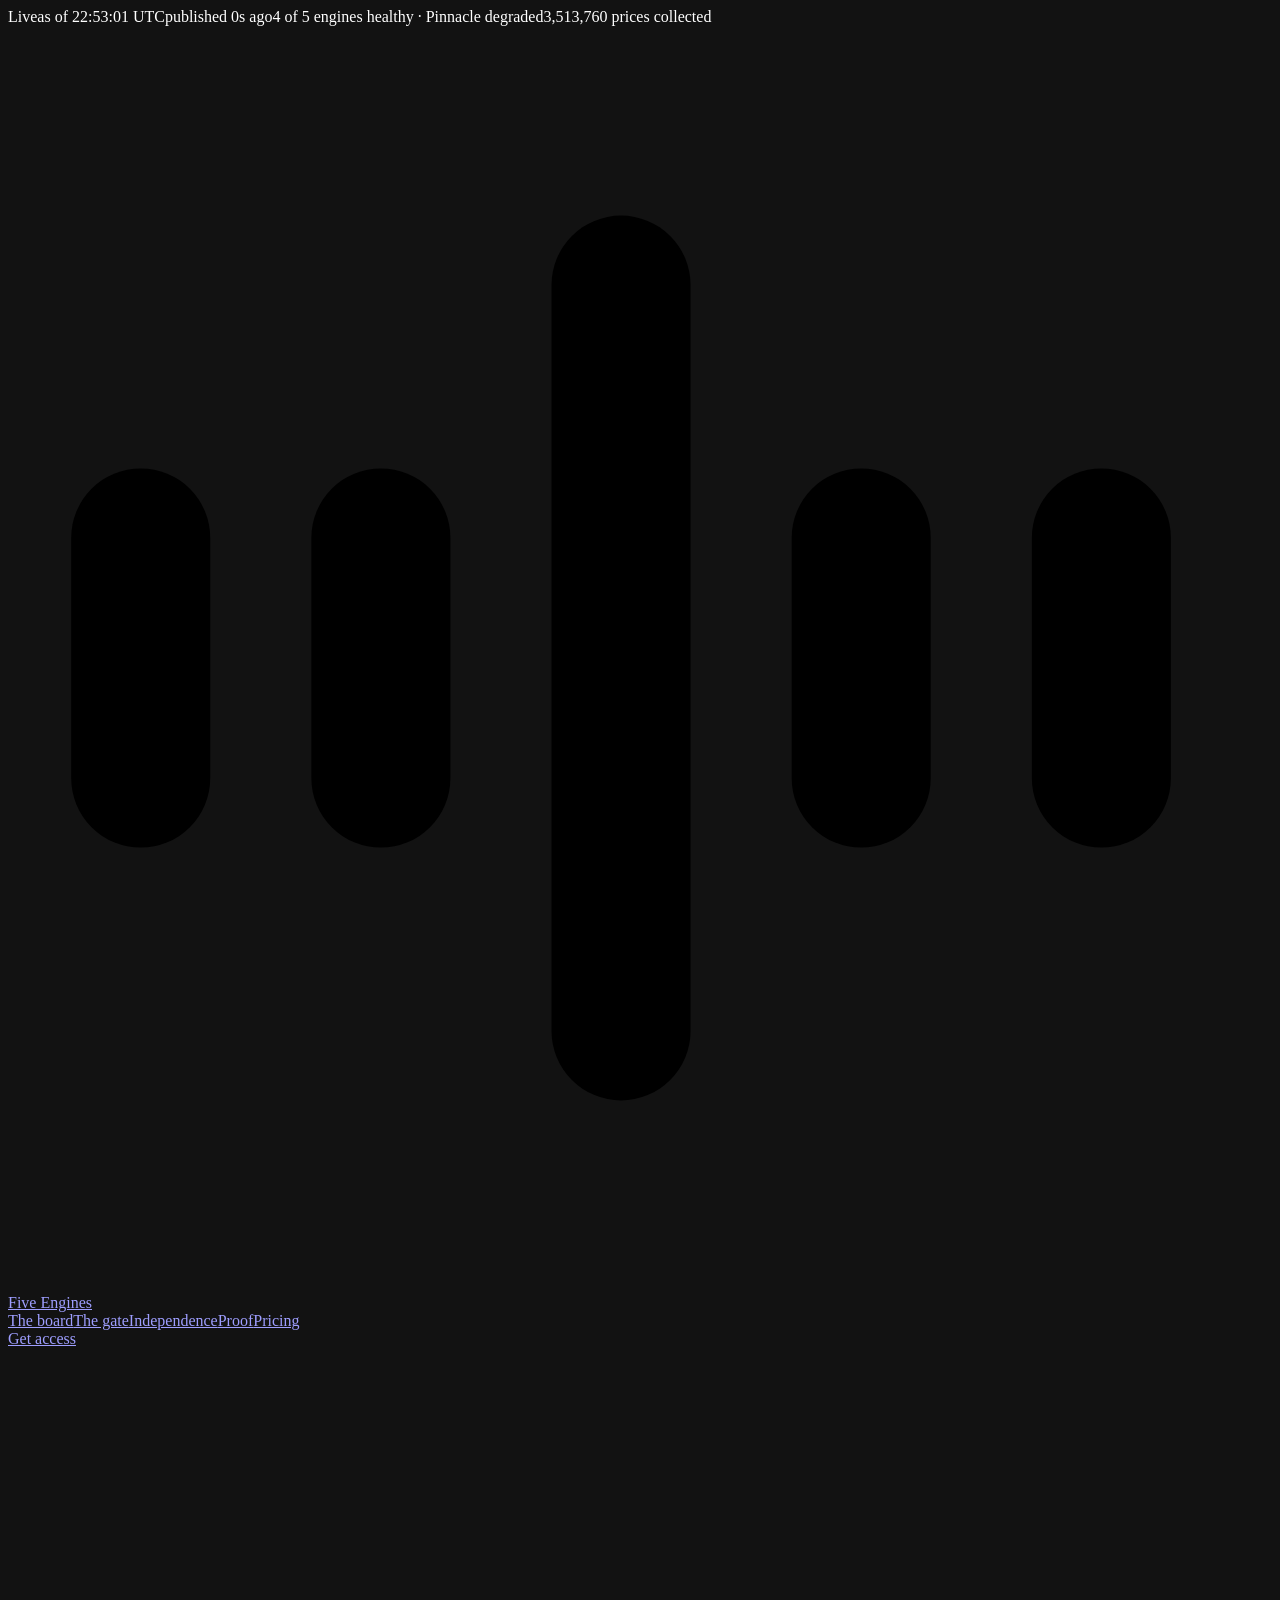
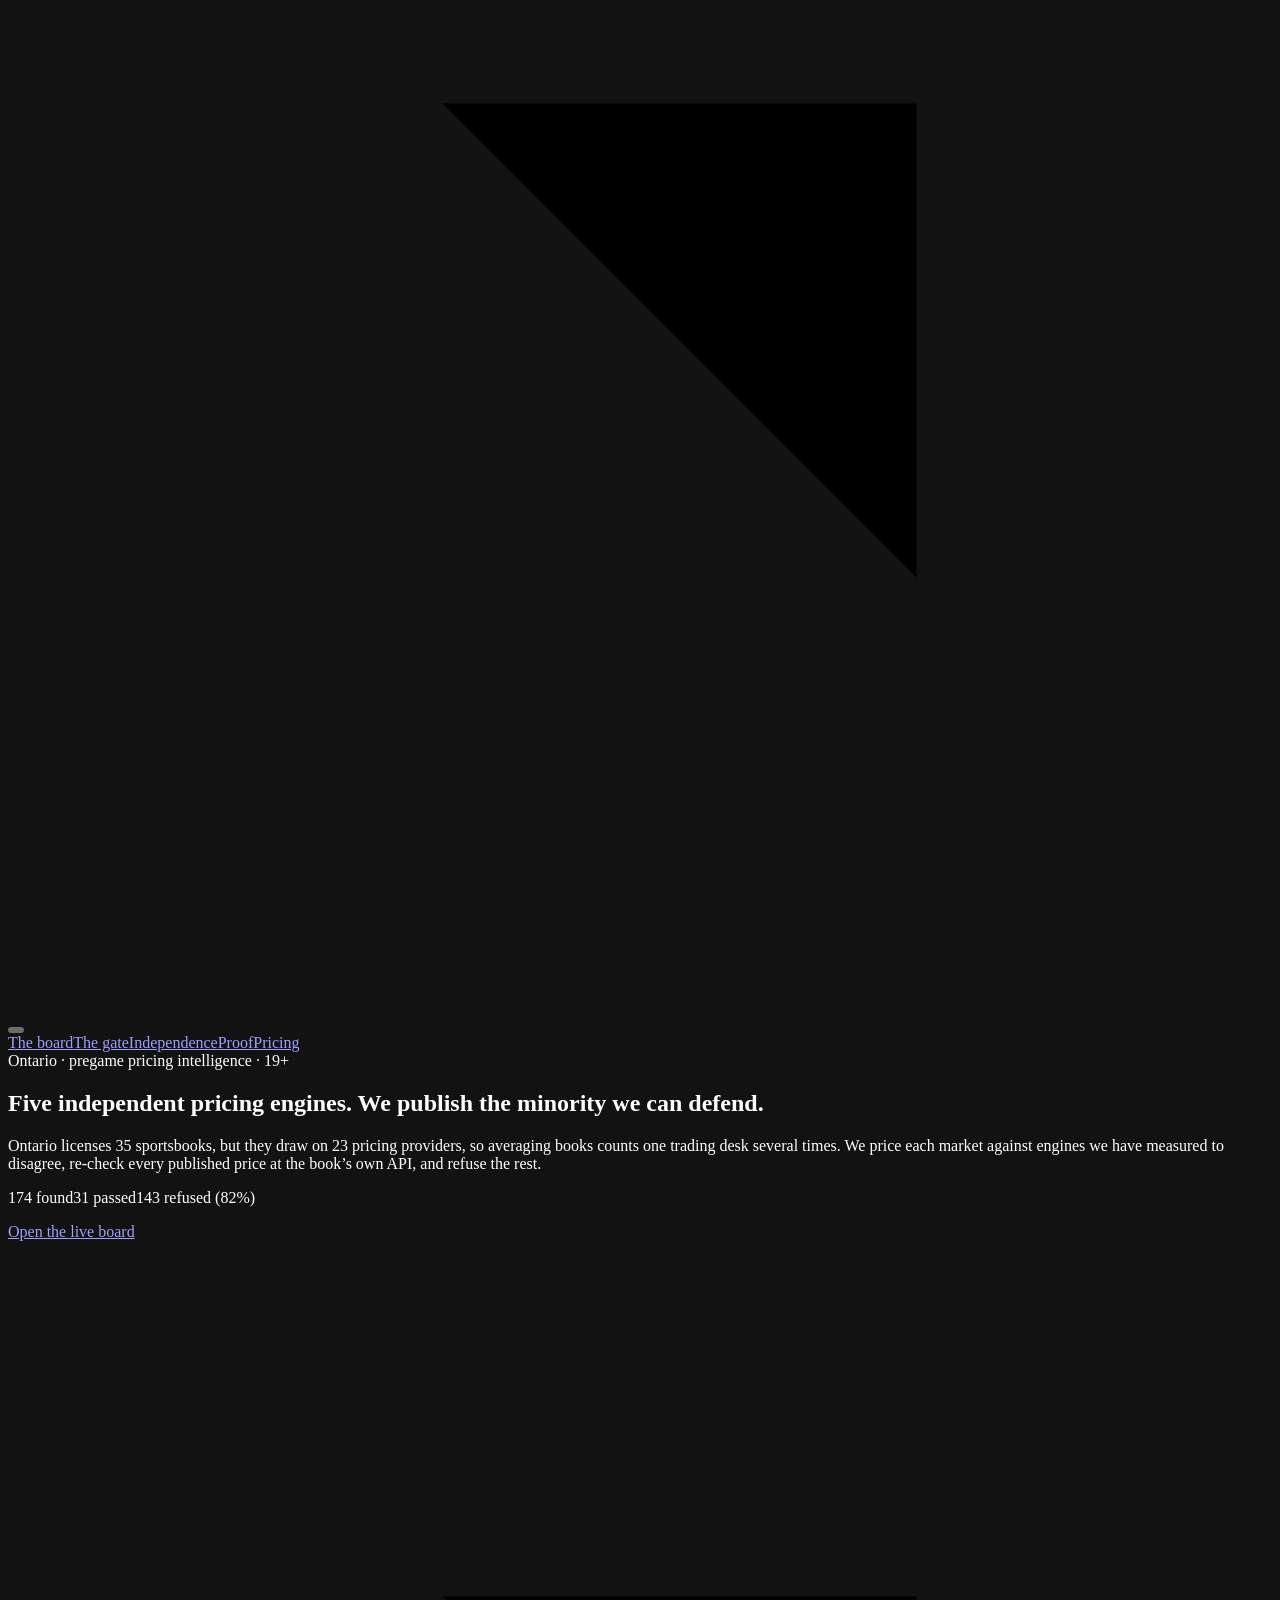
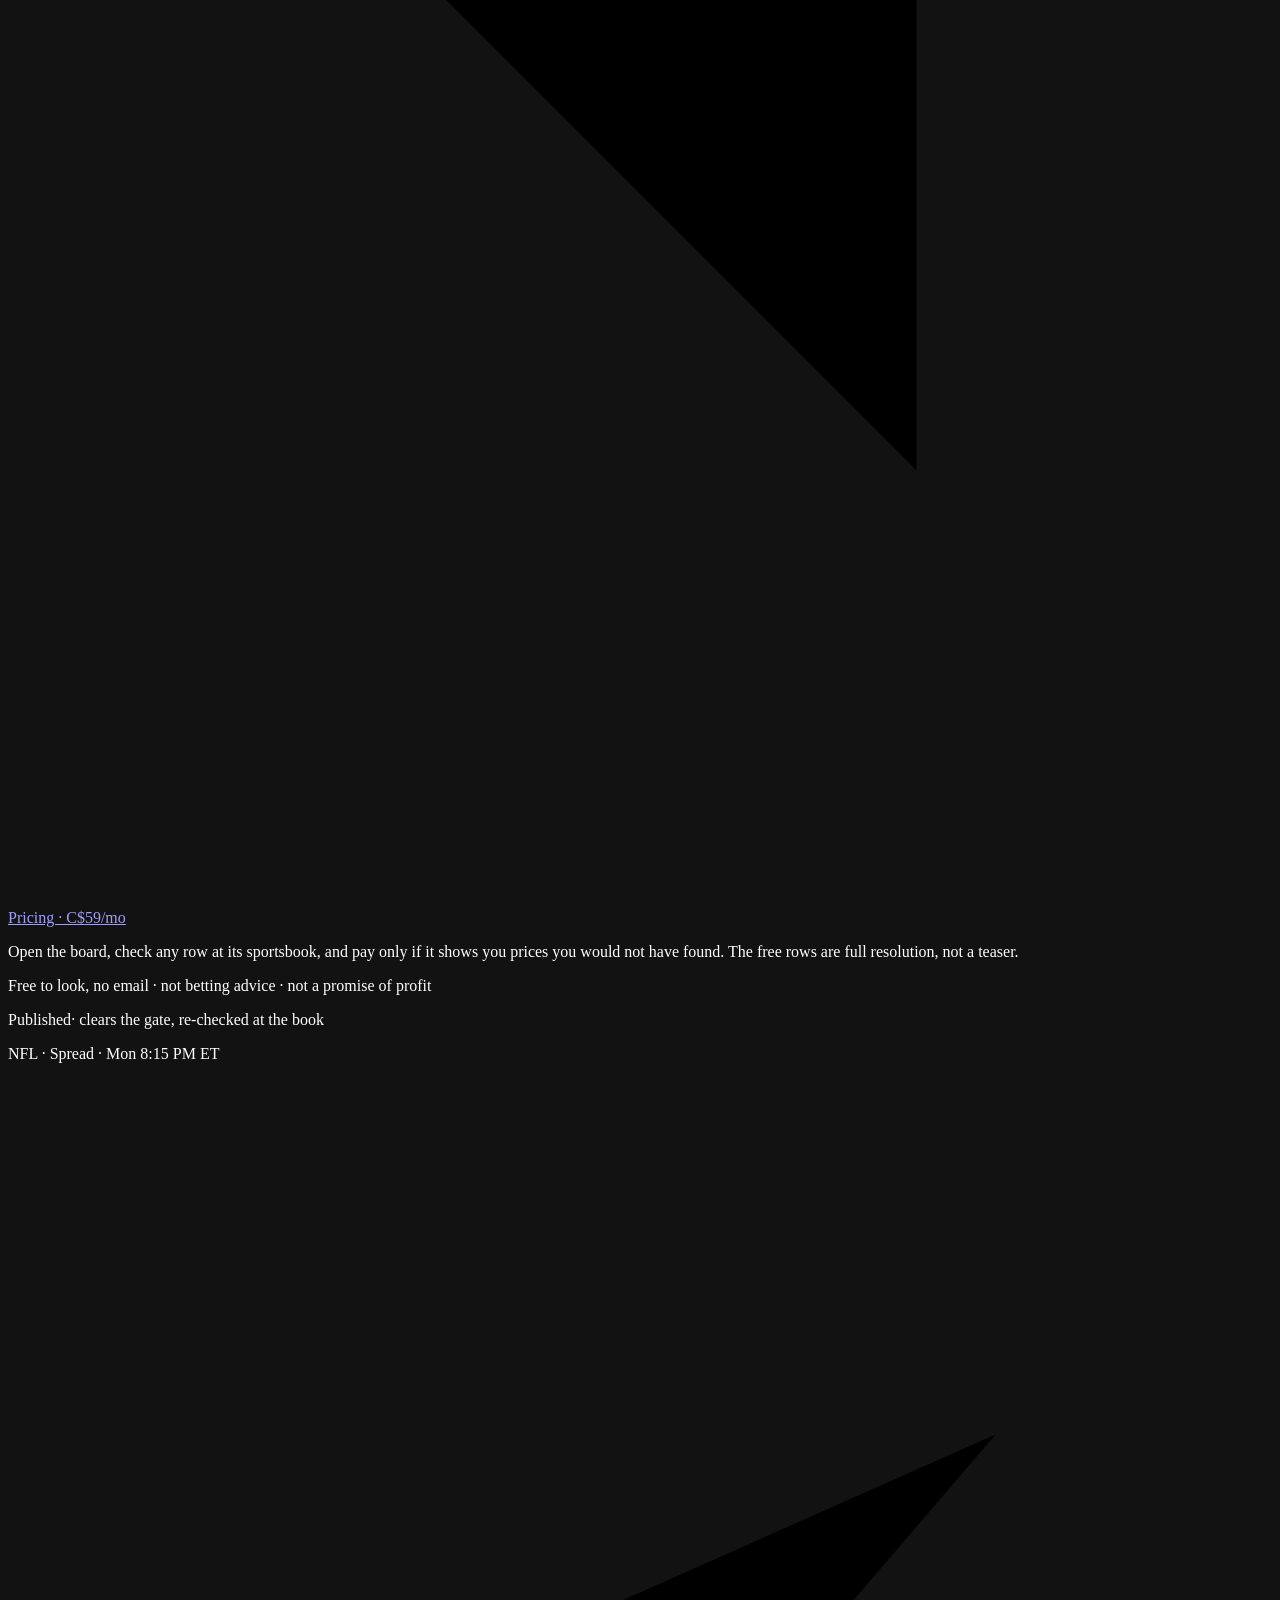
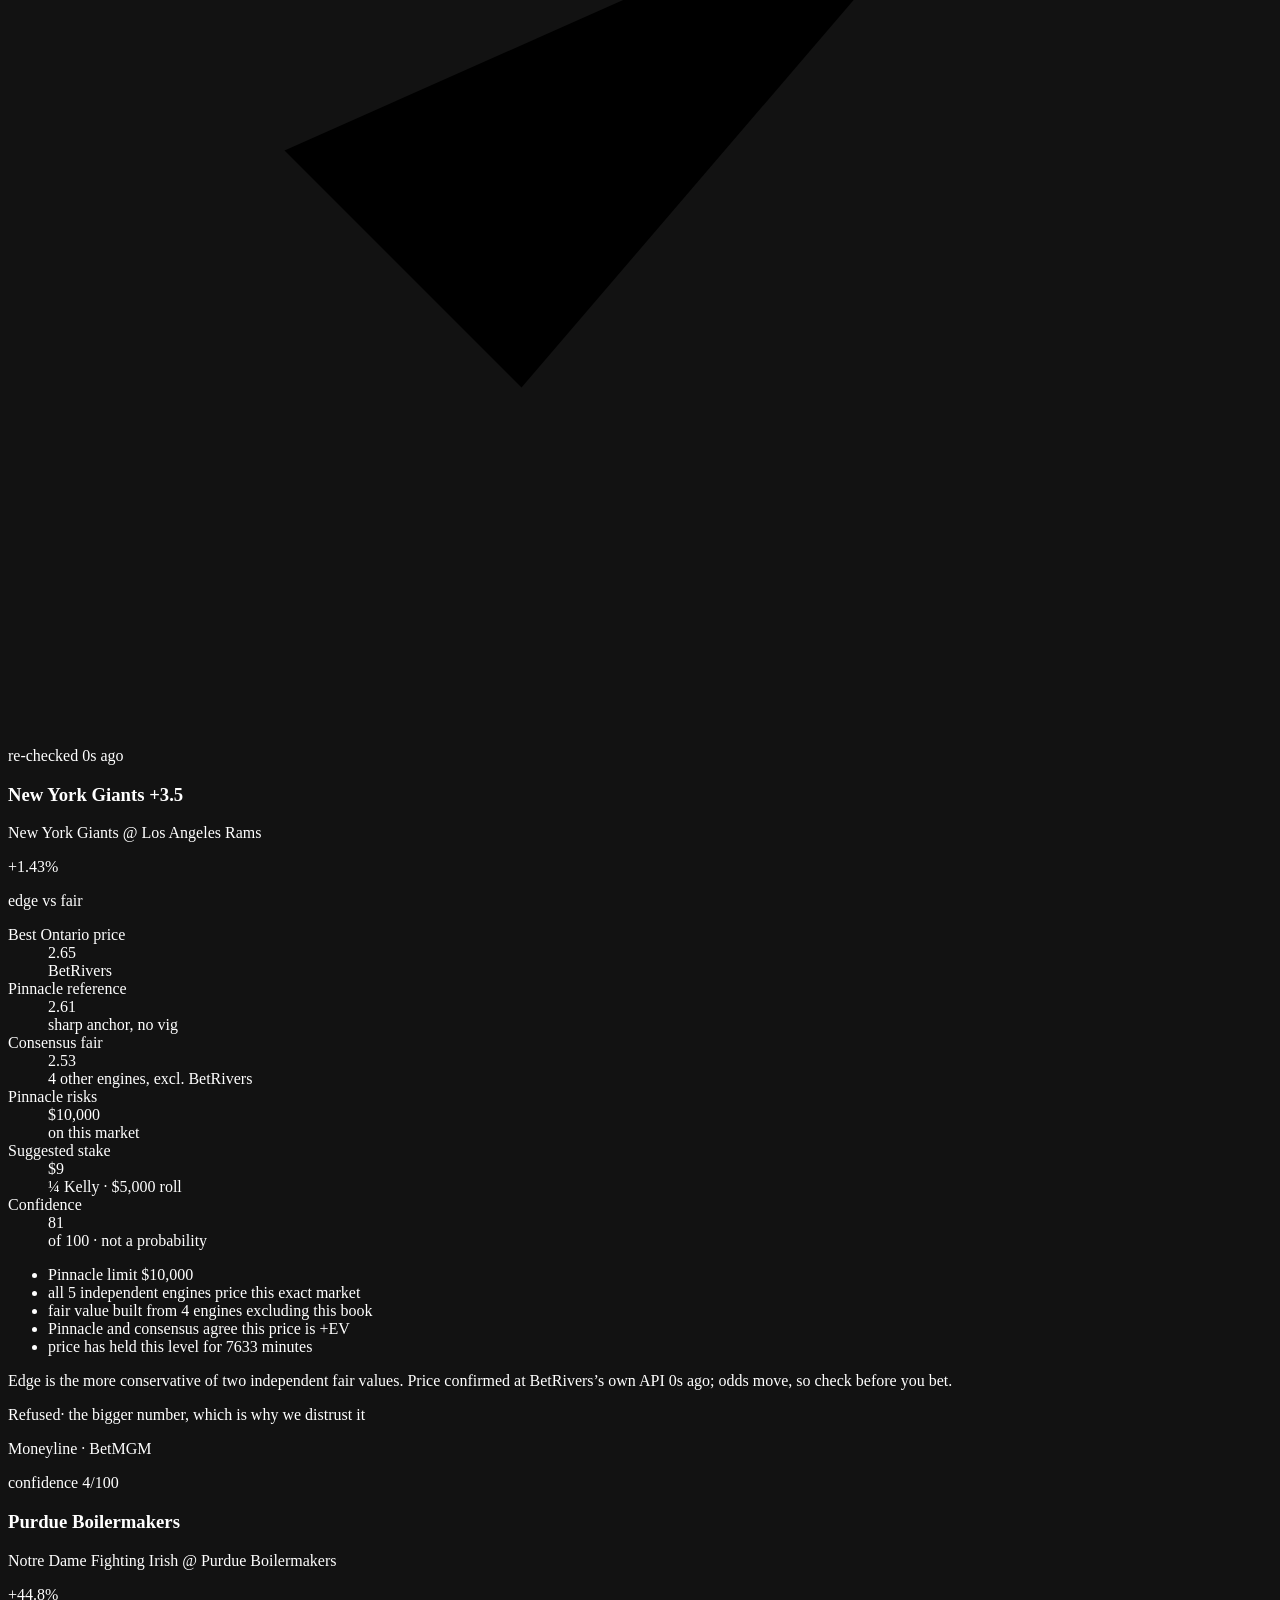
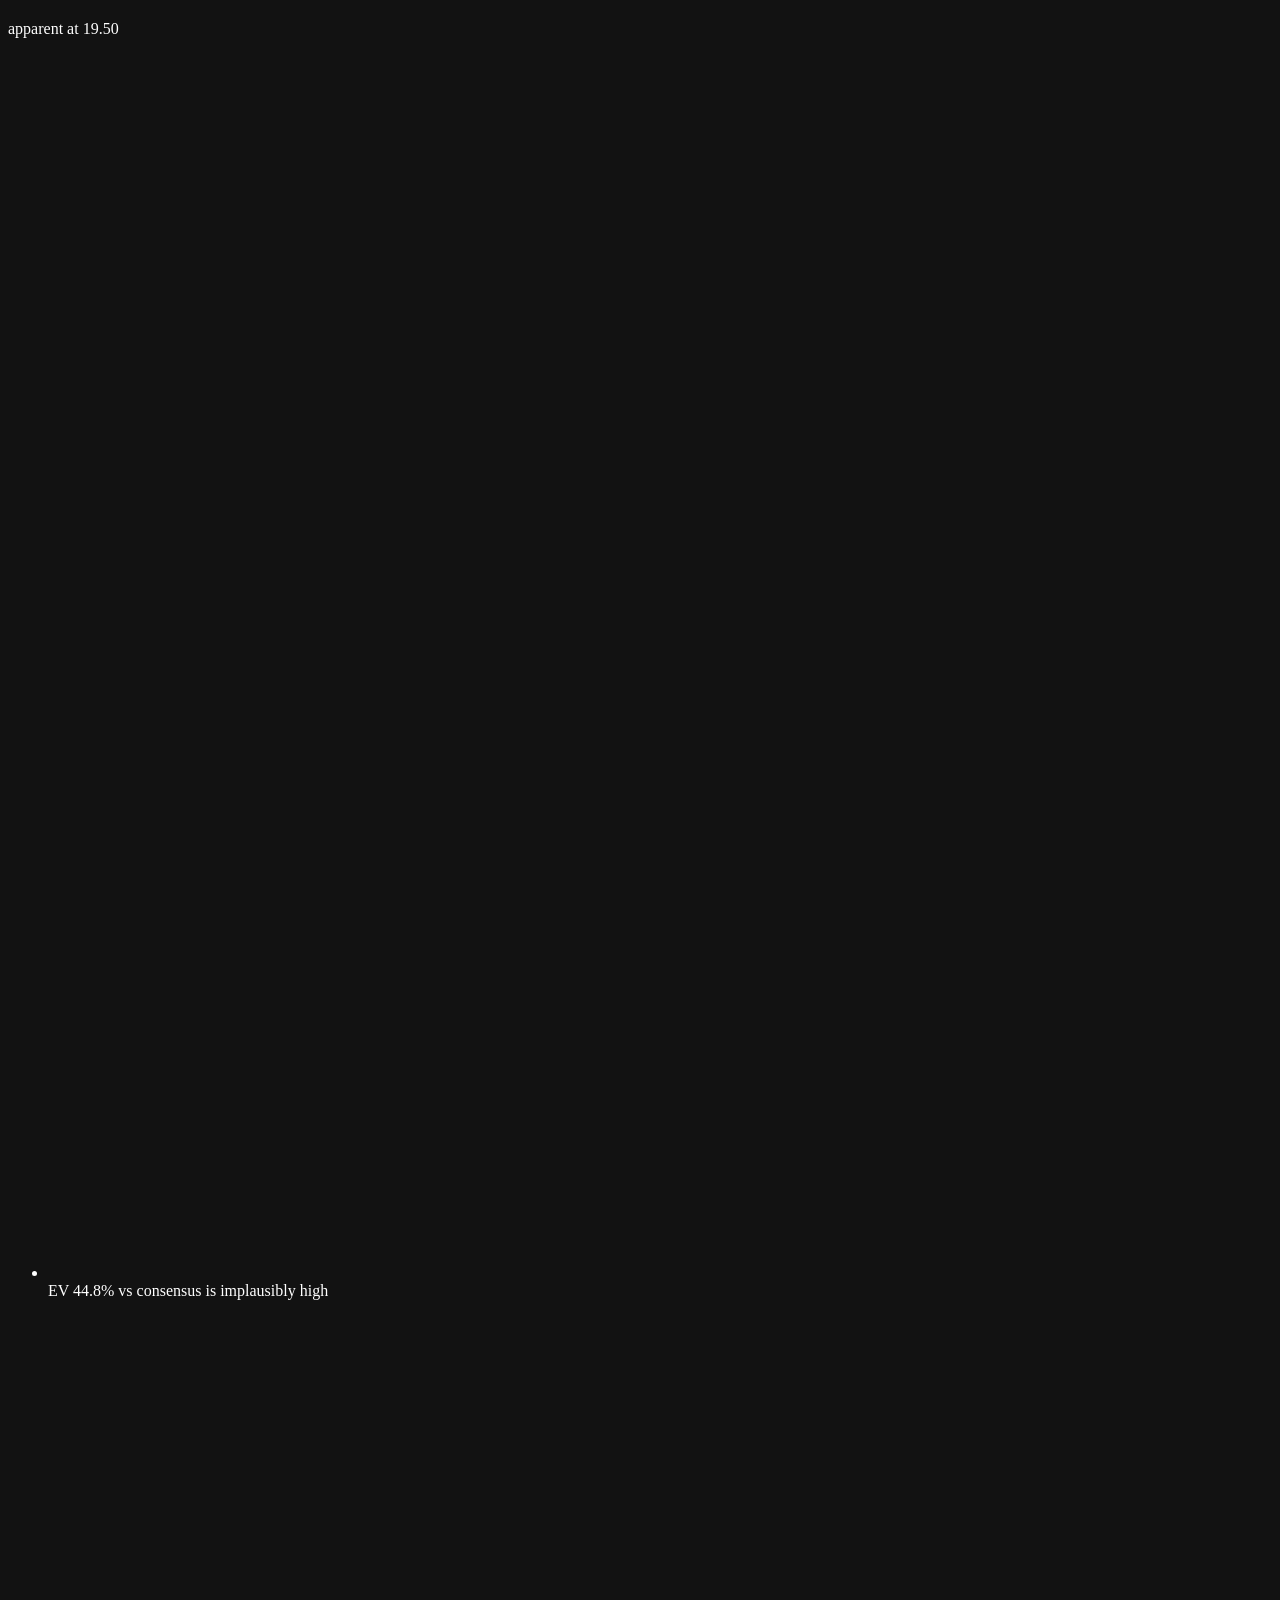
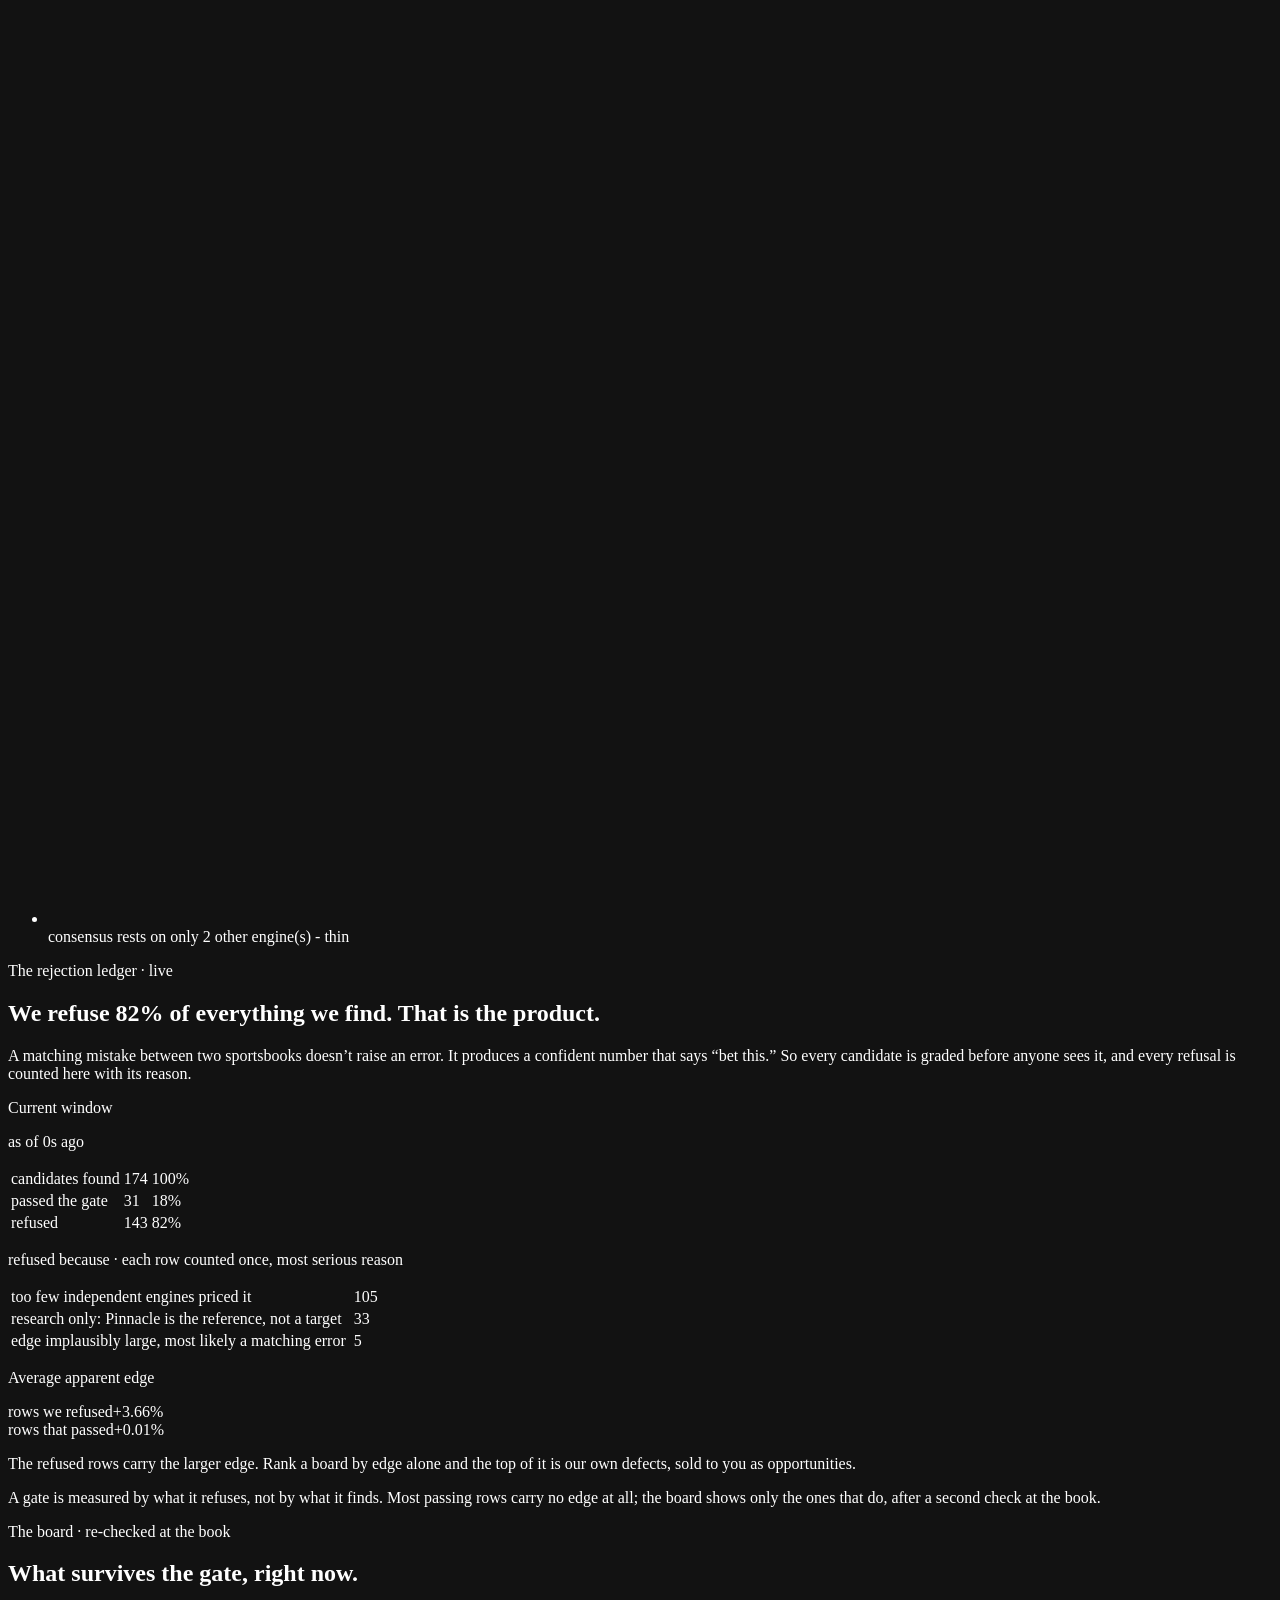
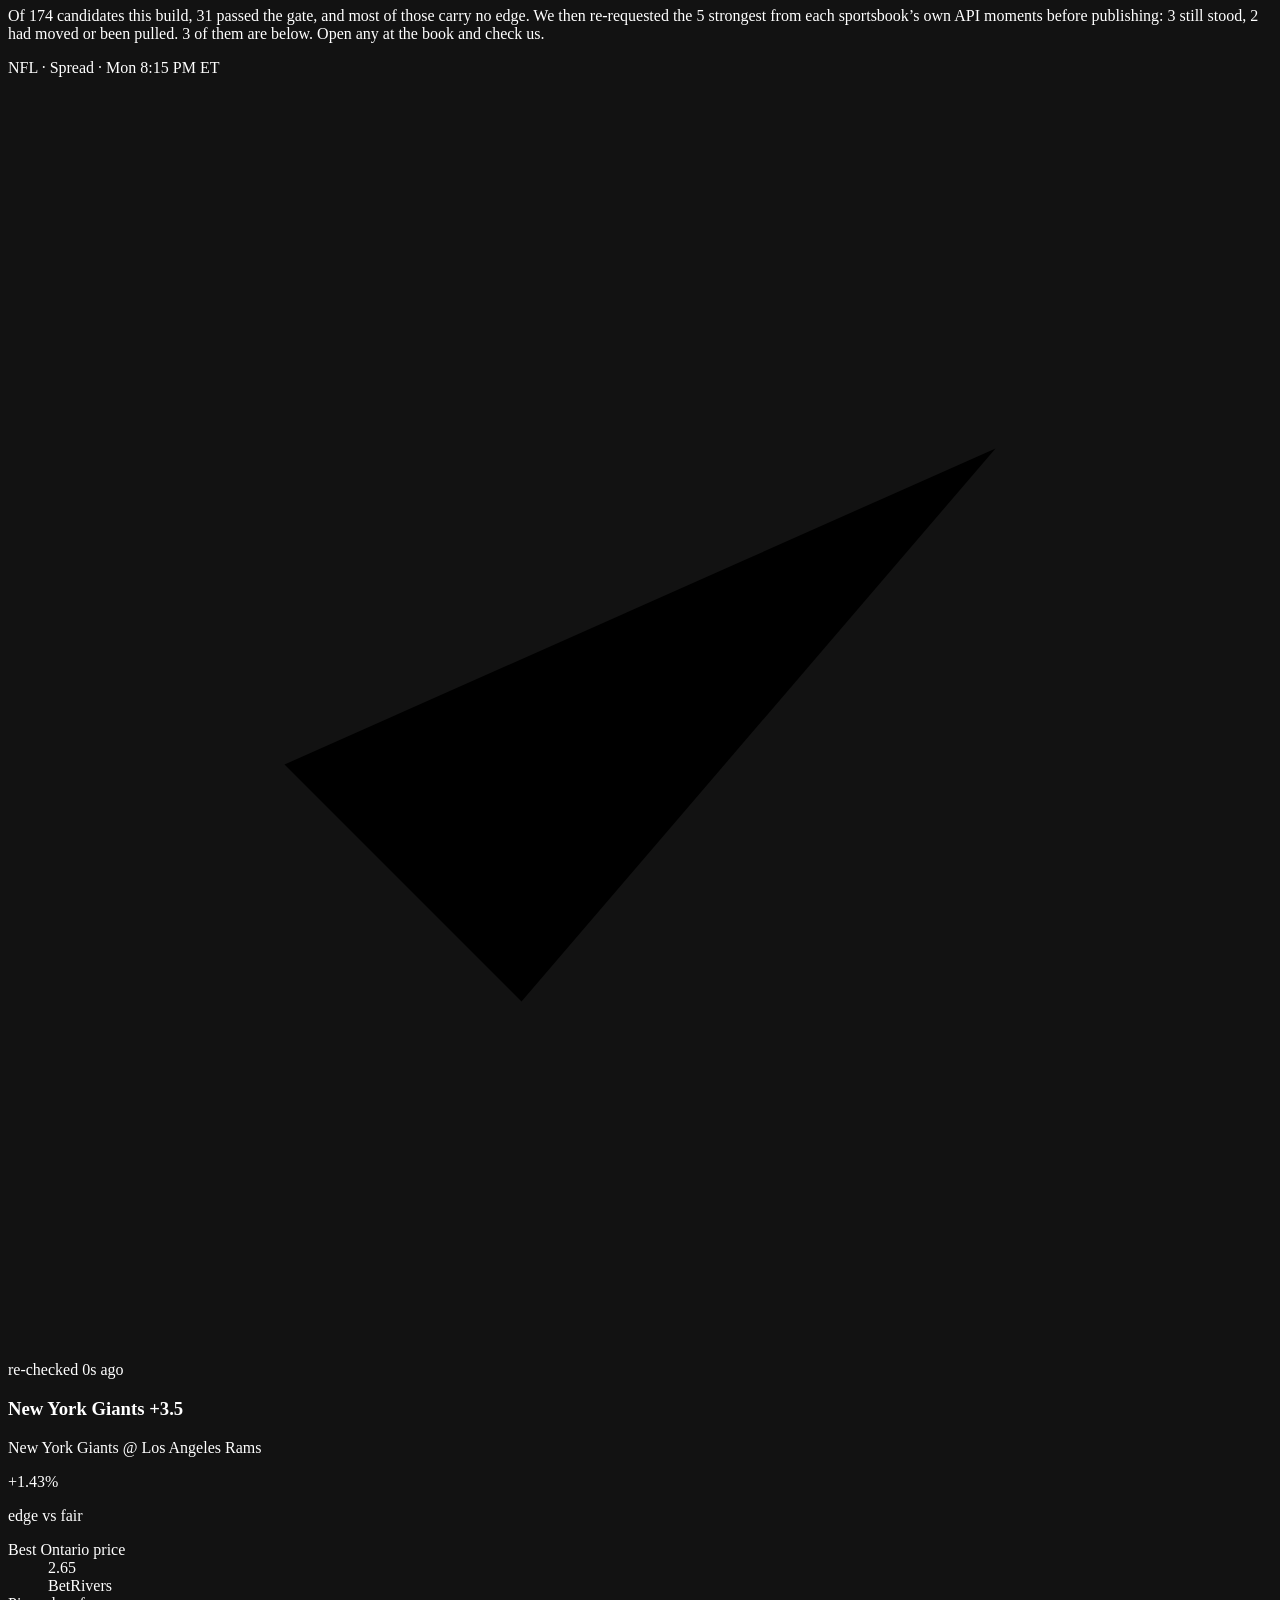
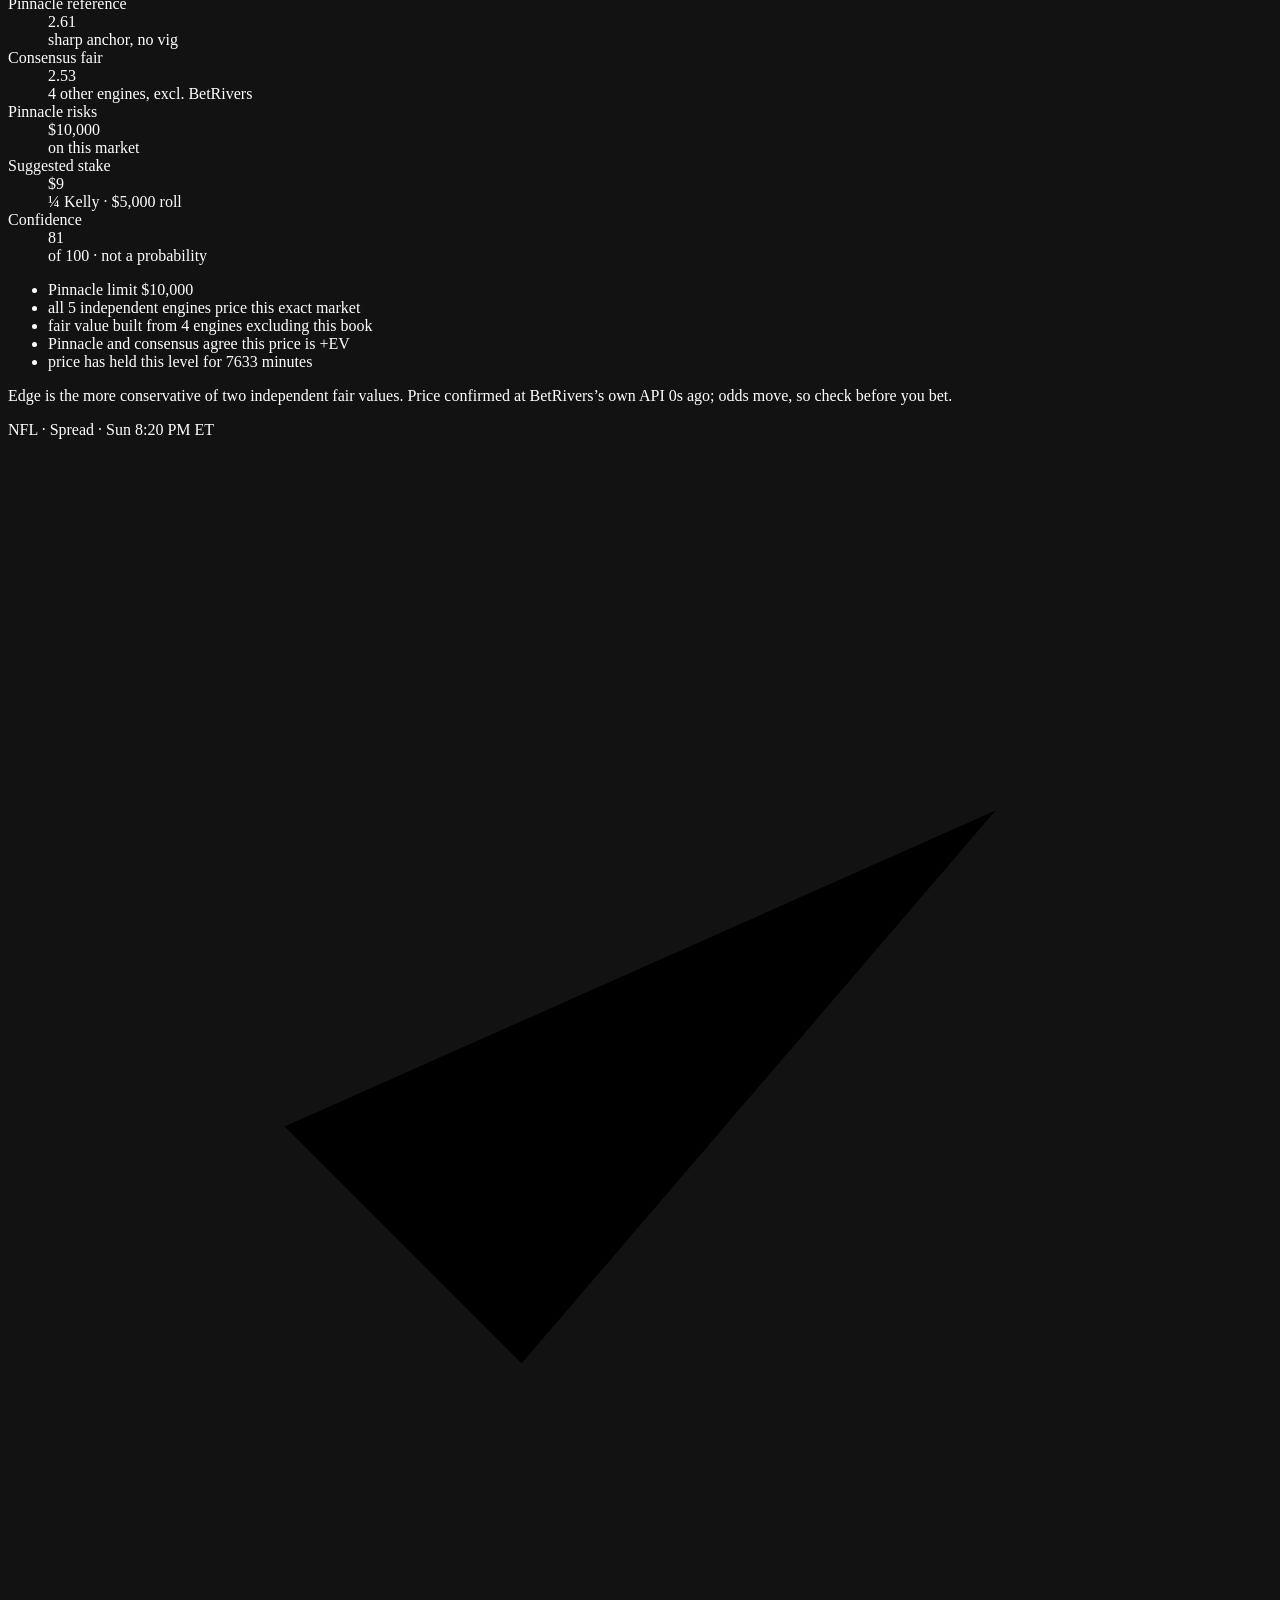
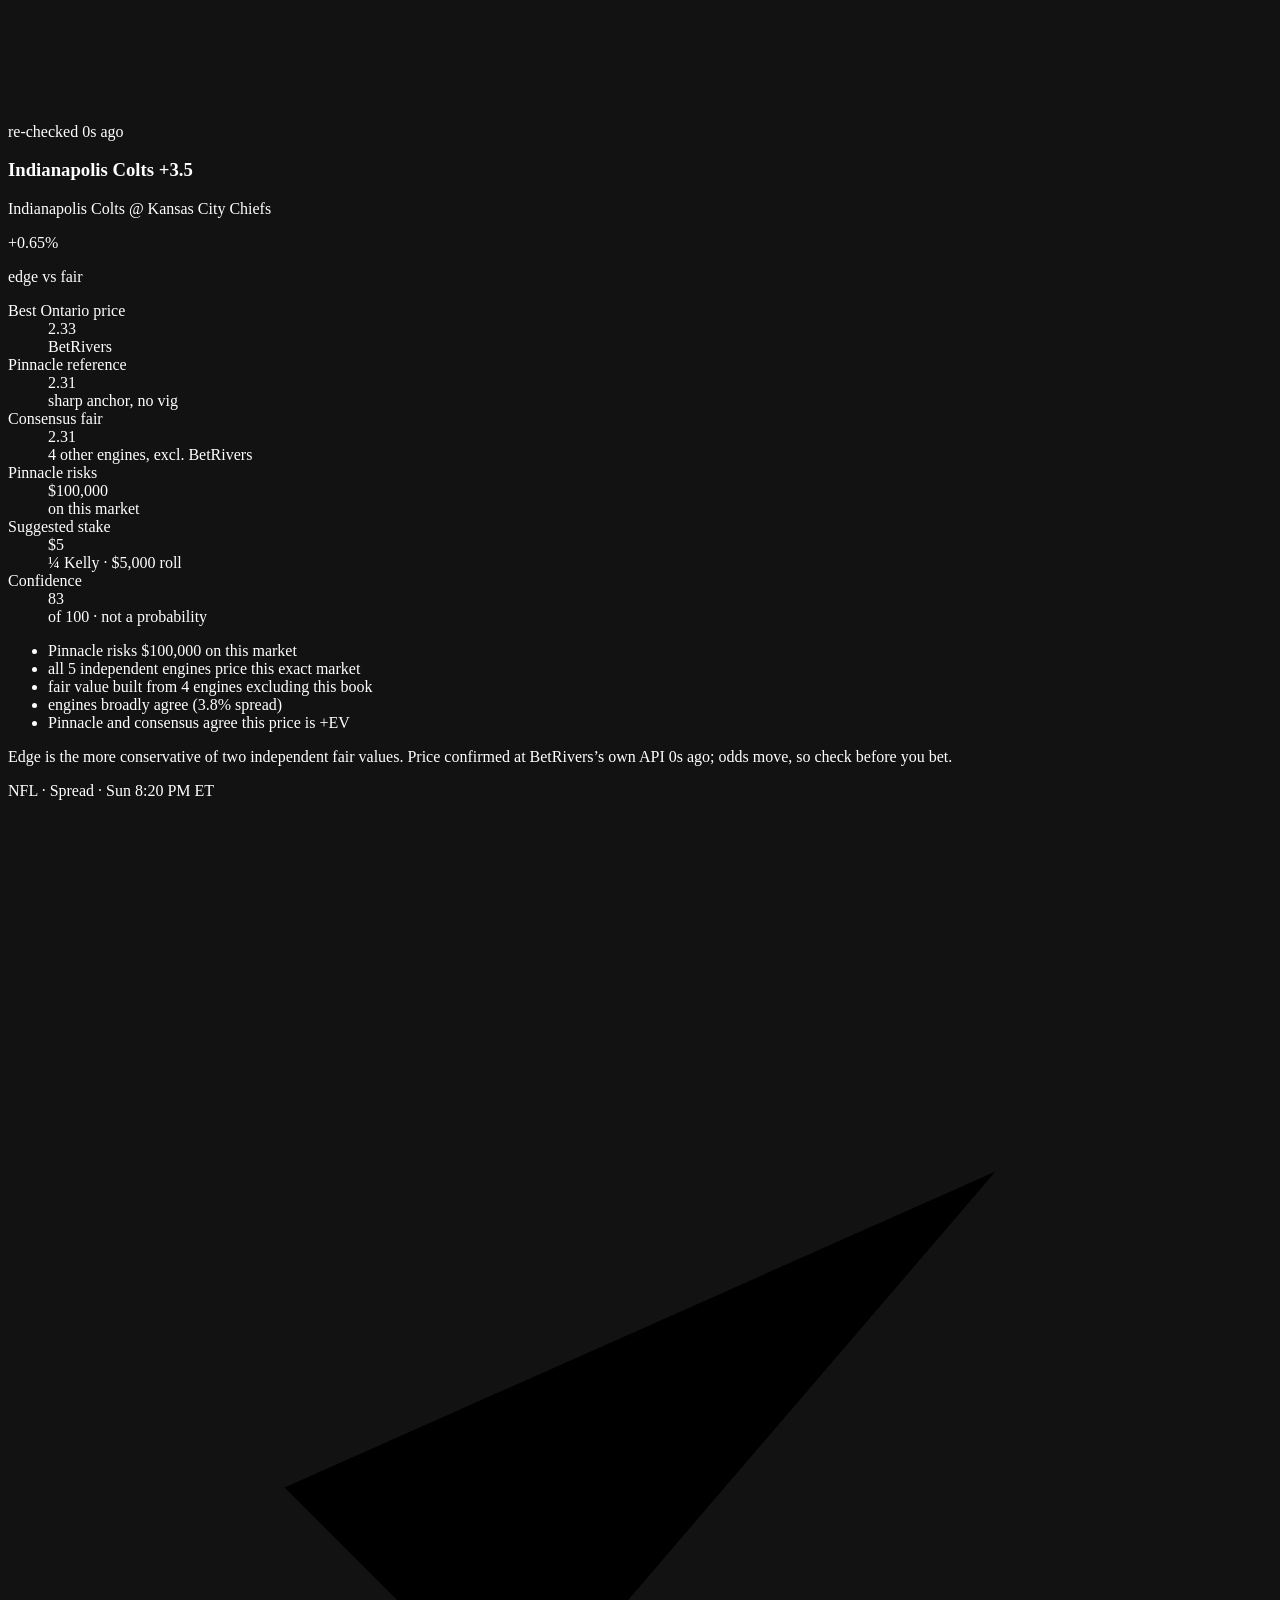
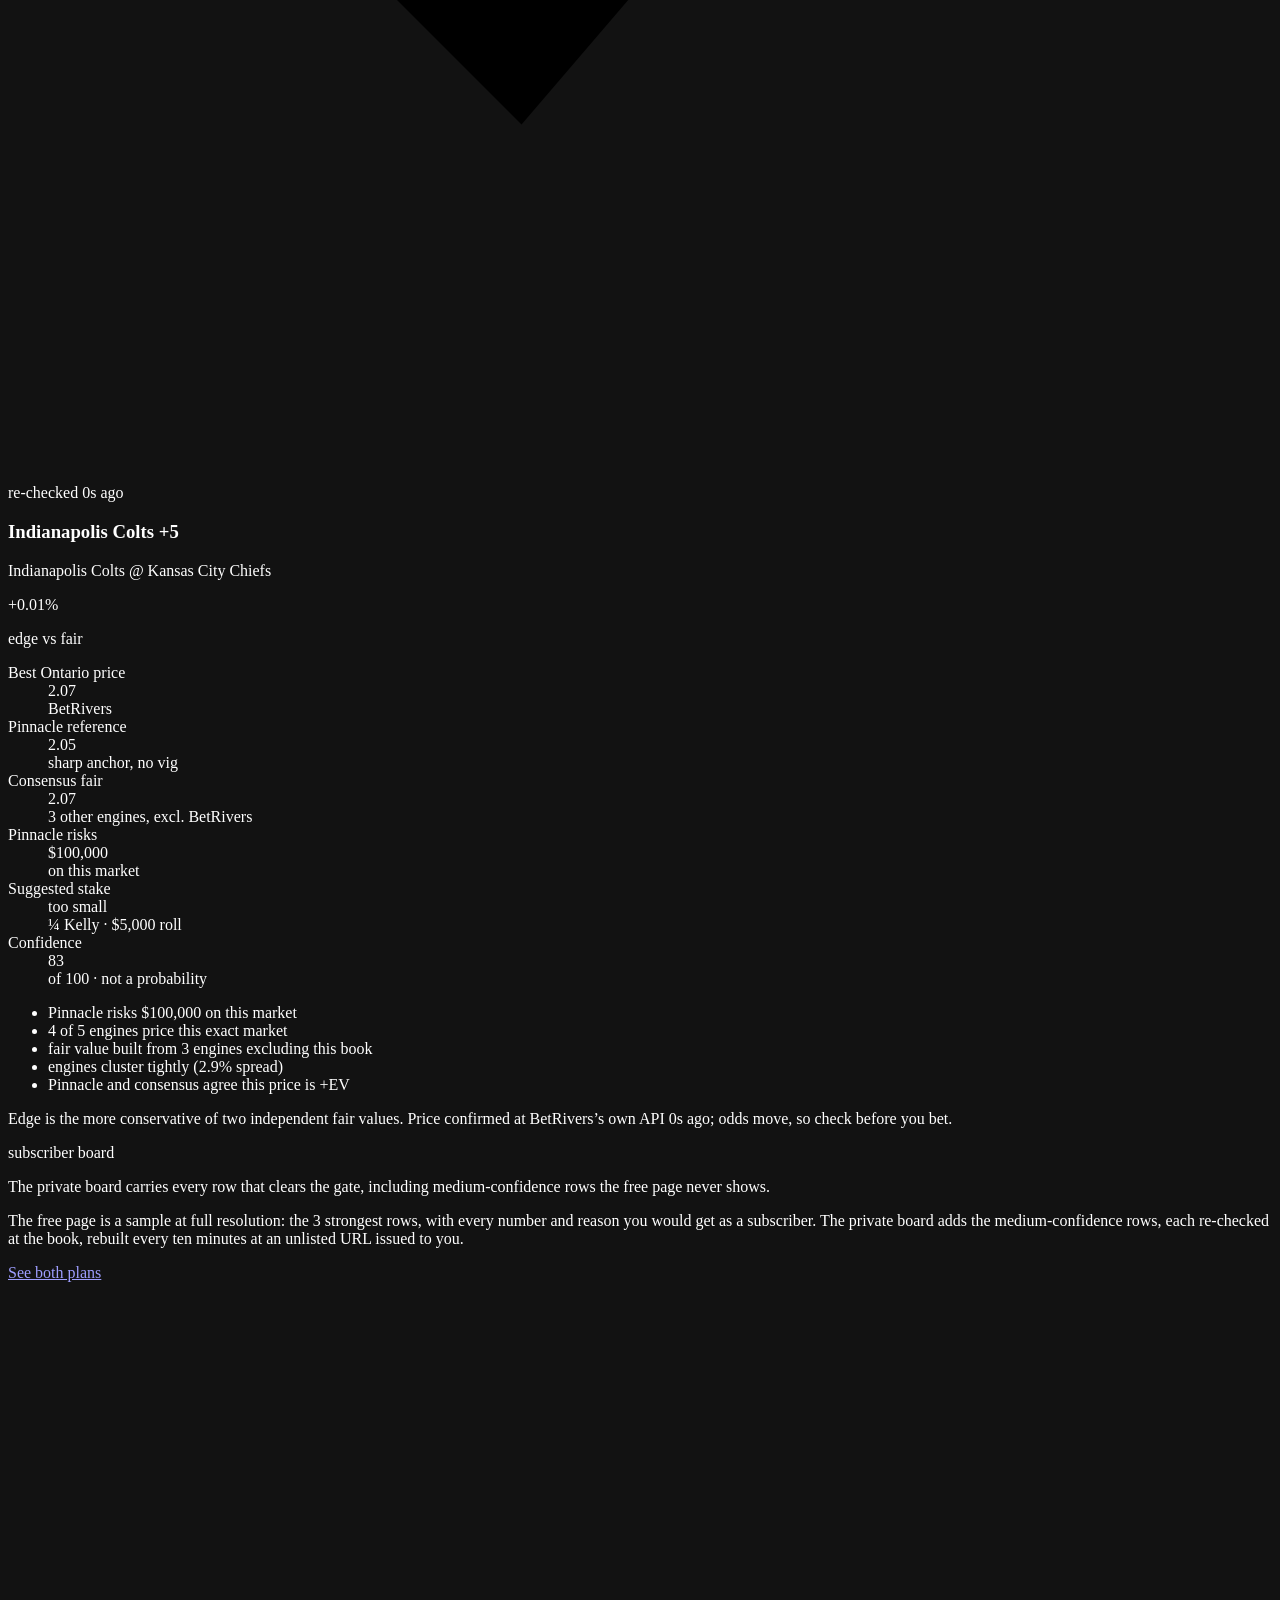
==== index.html @ 7cdbd560 "Rebuild from live data 2026-09-20T23:15:50Z" ====
<!DOCTYPE html><html lang="en-CA" class="geist_a71539c9-module__T19VSG__variable geist_mono_8d43a2aa-module__8Li5zG__variable antialiased"><head><meta charSet="utf-8"/><meta name="viewport" content="width=device-width, initial-scale=1"/><link rel="preload" href="/five-engines/_next/static/media/797e433ab948586e-s.p.0r6juujl39pe6.woff2" as="font" crossorigin="" type="font/woff2"/><link rel="preload" href="/five-engines/_next/static/media/caa3a2e1cccd8315-s.p.0wgildi0cnwt9.woff2" as="font" crossorigin="" type="font/woff2"/><link rel="stylesheet" href="/five-engines/_next/static/chunks/3il75d4sy3qic.css" data-precedence="next"/><link rel="preload" as="script" fetchPriority="low" href="/five-engines/_next/static/chunks/3l04zcqx63h3y.js"/><script src="/five-engines/_next/static/chunks/14hwvwy5hio3s.js" async=""></script><script src="/five-engines/_next/static/chunks/1mh6a-0e61pyc.js" async=""></script><script src="/five-engines/_next/static/chunks/turbopack-0cmv9xia6uzxa.js" async=""></script><script src="/five-engines/_next/static/chunks/3fntmmi971322.js" async=""></script><script src="/five-engines/_next/static/chunks/2zkclwbl0np91.js" async=""></script><script src="/five-engines/_next/static/chunks/3m8ngiht57fa8.js" async=""></script><meta name="theme-color" content="#050505"/><meta name="color-scheme" content="dark"/><title>Five Engines · Ontario pregame pricing intelligence</title><meta name="description" content="Five independent pricing engines, one integrity gate. Every published price re-checked at the sportsbook, every refusal counted. 19+, Ontario."/><meta name="robots" content="index, follow"/><meta property="og:title" content="Five Engines"/><meta property="og:description" content="Five independent pricing engines. We publish the minority we can defend."/><meta property="og:type" content="website"/><meta name="twitter:card" content="summary"/><meta name="twitter:title" content="Five Engines"/><meta name="twitter:description" content="Five independent pricing engines. We publish the minority we can defend."/><link rel="icon" href="/five-engines/favicon.ico?favicon.2vob68tjqpejf.ico" sizes="256x256" type="image/x-icon"/><meta name="next-size-adjust" content=""/><script>document.documentElement.classList.add('js')</script><script src="/five-engines/_next/static/chunks/0cz1d0mv5g_q7.js" noModule=""></script></head><body class="min-h-dvh"><div hidden=""><!--$--><!--/$--></div><div class="ambient" aria-hidden="true"></div><div class="grain" aria-hidden="true"></div><div class="relative z-40 hair-b bg-ink/80"><div class="mx-auto flex max-w-[1400px] flex-wrap items-center gap-x-5 gap-y-1 px-4 py-2 text-[11px] text-dim md:px-8"><span class="flex items-center gap-2 text-fg"><span class="live-dot warn"></span><span class="num uppercase tracking-[0.14em]">Live</span></span><span class="num">as of <!-- -->22:53:01<!-- --> UTC</span><span class="num">published <!-- -->0s ago</span><span class="num">4<!-- --> of <!-- -->5<!-- --> engines healthy<span class="text-caution"> · <!-- -->Pinnacle degraded</span></span><span class="num hidden sm:inline">3,513,760<!-- --> prices collected</span></div></div><nav class="sticky top-3 z-40 mx-auto mt-3 w-[calc(100%-2rem)] max-w-[1080px]"><div class="flex items-center justify-between rounded-full bg-panel/70 px-2 py-2 pl-5 backdrop-blur-xl hair"><a href="#top" class="flex items-center gap-2.5"><svg viewBox="0 0 20 20" class="h-4 w-4" aria-hidden="true"><rect x="1" y="7" width="2.2" height="6" rx="1.1" class="fill-white/25"></rect><rect x="4.8" y="7" width="2.2" height="6" rx="1.1" class="fill-white/25"></rect><rect x="8.6" y="3" width="2.2" height="14" rx="1.1" class="fill-signal"></rect><rect x="12.399999999999999" y="7" width="2.2" height="6" rx="1.1" class="fill-white/25"></rect><rect x="16.2" y="7" width="2.2" height="6" rx="1.1" class="fill-white/25"></rect></svg><span class="text-[13px] font-medium tracking-tight">Five Engines</span></a><div class="hidden items-center gap-1 md:flex"><a href="#board" class="rounded-full px-3.5 py-1.5 text-[13px] text-dim transition-colors duration-300 ease-[var(--ease-spring)] hover:bg-white/[0.04] hover:text-fg">The board</a><a href="#gate" class="rounded-full px-3.5 py-1.5 text-[13px] text-dim transition-colors duration-300 ease-[var(--ease-spring)] hover:bg-white/[0.04] hover:text-fg">The gate</a><a href="#engines" class="rounded-full px-3.5 py-1.5 text-[13px] text-dim transition-colors duration-300 ease-[var(--ease-spring)] hover:bg-white/[0.04] hover:text-fg">Independence</a><a href="#proof" class="rounded-full px-3.5 py-1.5 text-[13px] text-dim transition-colors duration-300 ease-[var(--ease-spring)] hover:bg-white/[0.04] hover:text-fg">Proof</a><a href="#pricing" class="rounded-full px-3.5 py-1.5 text-[13px] text-dim transition-colors duration-300 ease-[var(--ease-spring)] hover:bg-white/[0.04] hover:text-fg">Pricing</a></div><div class="flex items-center gap-2"><a href="#pricing" class="group hidden items-center gap-2 rounded-full bg-fg py-1.5 pl-4 pr-1.5 text-[13px] font-medium text-ink transition-transform duration-500 ease-[var(--ease-spring)] active:scale-[0.98] sm:flex">Get access<span class="flex h-6 w-6 items-center justify-center rounded-full bg-ink/10 transition-transform duration-500 ease-[var(--ease-spring)] group-hover:translate-x-0.5 group-hover:-translate-y-px"><svg viewBox="0 0 16 16" class="fill-none stroke-current h-3 w-3" stroke-width="1.4"><path d="M4.5 11.5l7-7M5.5 4.5h6v6" stroke-linecap="round" stroke-linejoin="round"></path></svg></span></a><button aria-label="Open menu" class="relative h-9 w-9 rounded-full hair md:hidden"><span class="absolute left-1/2 top-1/2 h-px w-4 -translate-x-1/2 bg-fg transition-transform duration-500 ease-[var(--ease-spring)] -translate-y-[3px]"></span><span class="absolute left-1/2 top-1/2 h-px w-4 -translate-x-1/2 bg-fg transition-transform duration-500 ease-[var(--ease-spring)] translate-y-[3px]"></span></button></div></div></nav><div class="fixed inset-0 z-30 bg-ink/90 backdrop-blur-3xl transition-opacity duration-500 ease-[var(--ease-spring)] md:hidden pointer-events-none opacity-0"><div class="flex h-full flex-col justify-center gap-2 px-8"><a href="#board" style="transition-delay:0ms" class="text-4xl font-medium tracking-tight transition-all duration-700 ease-[var(--ease-spring)] translate-y-10 opacity-0">The board</a><a href="#gate" style="transition-delay:0ms" class="text-4xl font-medium tracking-tight transition-all duration-700 ease-[var(--ease-spring)] translate-y-10 opacity-0">The gate</a><a href="#engines" style="transition-delay:0ms" class="text-4xl font-medium tracking-tight transition-all duration-700 ease-[var(--ease-spring)] translate-y-10 opacity-0">Independence</a><a href="#proof" style="transition-delay:0ms" class="text-4xl font-medium tracking-tight transition-all duration-700 ease-[var(--ease-spring)] translate-y-10 opacity-0">Proof</a><a href="#pricing" style="transition-delay:0ms" class="text-4xl font-medium tracking-tight transition-all duration-700 ease-[var(--ease-spring)] translate-y-10 opacity-0">Pricing</a></div></div><main class="relative z-10"><section id="top" class="relative mx-auto max-w-[1400px] px-4 pb-24 pt-12 md:px-8 md:pb-32 md:pt-16"><div class="grid grid-cols-1 gap-12 lg:grid-cols-12 lg:gap-10"><div class="lg:col-span-6 lg:pt-8"><div class="reveal " style="--d:0ms"><span class="eyebrow"><span class="live-dot"></span> Ontario · pregame pricing intelligence · 19+</span></div><div class="reveal " style="--d:80ms"><h1 class="mt-7 max-w-[14ch] text-[40px] font-medium leading-[1] tracking-[-0.035em] md:text-[60px]">Five independent pricing engines.<!-- --> <span class="text-dim">We publish the minority we can defend.</span></h1></div><div class="reveal " style="--d:160ms"><p class="mt-8 max-w-[56ch] text-[16px] leading-relaxed text-dim md:text-[17px]">Ontario licenses <span class="num text-fg">35</span> sportsbooks, but they draw on <span class="num text-fg">23</span> pricing providers, so averaging books counts one trading desk several times. We price each market against engines we have measured to disagree, re-check every published price at the book’s own API, and refuse the rest.</p></div><div class="reveal " style="--d:220ms"><p class="num mt-6 flex flex-wrap items-baseline gap-x-5 gap-y-1 text-[13px]"><span><span class="text-fg">174</span> <span class="text-dim">found</span></span><span><span class="text-signal">31</span> <span class="text-dim">passed</span></span><span><span class="text-reject">143</span> <span class="text-dim">refused (<!-- -->82<!-- -->%)</span></span></p></div><div class="reveal mt-9 flex flex-wrap items-center gap-3" style="--d:280ms"><a href="#board" class="group flex items-center gap-3 rounded-full bg-fg py-2 pl-6 pr-2 text-[14px] font-medium text-ink transition-transform duration-500 ease-[var(--ease-spring)] active:scale-[0.98]">Open the live board<span class="flex h-8 w-8 items-center justify-center rounded-full bg-ink/10 transition-transform duration-500 ease-[var(--ease-spring)] group-hover:translate-x-0.5 group-hover:-translate-y-px"><svg viewBox="0 0 16 16" class="fill-none stroke-current w-3.5 h-3.5" stroke-width="1.4"><path d="M4.5 11.5l7-7M5.5 4.5h6v6" stroke-linecap="round" stroke-linejoin="round"></path></svg></span></a><a href="#pricing" class="rounded-full px-6 py-3 text-[14px] text-fg hair transition-colors duration-500 ease-[var(--ease-spring)] hover:bg-white/[0.04]">Pricing · C$<!-- -->59<!-- -->/mo</a></div><div class="reveal " style="--d:320ms"><p class="mt-5 max-w-[54ch] text-[13px] leading-relaxed text-dim">Open the board, check any row at its sportsbook, and pay only if it shows you prices you would not have found. The free rows are full resolution, not a teaser.</p><p class="mt-2 text-[12px] text-faint">Free to look, no email · not betting advice · not a promise of profit</p></div></div><div class="grid grid-cols-1 gap-4 lg:col-span-6"><div class="reveal " style="--d:120ms"><p class="mb-2.5 flex items-center gap-2 text-[11px]"><span class="h-1.5 w-1.5 rounded-full bg-signal"></span><span class="uppercase tracking-[0.18em] text-signal">Published</span><span class="text-faint">· <!-- -->clears the gate, re-checked at the book</span></p><article class="panel flex flex-col "><header class="flex items-center justify-between gap-3 hair-b px-5 py-2.5"><p class="num truncate text-[10px] uppercase tracking-[0.16em] text-dim">NFL<!-- --> · <!-- -->Spread<!-- --> · <!-- -->Mon 8:15 PM<!-- --> ET</p><p class="num flex shrink-0 items-center gap-1.5 text-[10px] uppercase tracking-[0.14em] text-signal"><svg viewBox="0 0 16 16" class="fill-none stroke-current h-3 w-3" stroke-width="1.4"><path d="M3.5 8.5l3 3 6-7" stroke-linecap="round" stroke-linejoin="round"></path></svg> re-checked <!-- -->0s ago</p></header><div class="flex items-start justify-between gap-4 px-5 pt-4"><div class="min-w-0"><h3 class="text-[18px] font-medium leading-snug tracking-tight md:text-[19px]">New York Giants<!-- --> <span class="num text-dim">+3.5</span></h3><p class="truncate text-[12px] text-dim">New York Giants @ Los Angeles Rams</p></div><div class="shrink-0 text-right"><p class="num text-[28px] font-medium leading-none tracking-tight">+1.43%</p><p class="mt-1.5 text-[10px] uppercase tracking-[0.16em] text-dim">edge vs fair</p></div></div><dl class="mx-5 mt-4 grid grid-cols-2 gap-px overflow-hidden rounded-md bg-white/[0.06] text-[12px] sm:grid-cols-3"><div class="bg-panel px-3 py-2.5"><dt class="text-[10px] uppercase tracking-[0.12em] text-faint">Best Ontario price</dt><dd class="num mt-1 text-[16px] text-fg">2.65</dd><dd class="mt-0.5 truncate text-[11px] text-dim">BetRivers</dd></div><div class="bg-panel px-3 py-2.5"><dt class="text-[10px] uppercase tracking-[0.12em] text-faint">Pinnacle reference</dt><dd class="num mt-1 text-[16px] text-fg/85">2.61</dd><dd class="mt-0.5 truncate text-[11px] text-dim">sharp anchor, no vig</dd></div><div class="bg-panel px-3 py-2.5"><dt class="text-[10px] uppercase tracking-[0.12em] text-faint">Consensus fair</dt><dd class="num mt-1 text-[16px] text-fg/85">2.53</dd><dd class="mt-0.5 truncate text-[11px] text-dim">4 other engines, excl. BetRivers</dd></div><div class="bg-panel px-3 py-2.5"><dt class="text-[10px] uppercase tracking-[0.12em] text-faint">Pinnacle risks</dt><dd class="num mt-1 text-[16px] text-fg/85">$10,000</dd><dd class="mt-0.5 truncate text-[11px] text-dim">on this market</dd></div><div class="bg-panel px-3 py-2.5"><dt class="text-[10px] uppercase tracking-[0.12em] text-faint">Suggested stake</dt><dd class="num mt-1 text-[16px] text-fg/85">$9</dd><dd class="mt-0.5 truncate text-[11px] text-dim">¼ Kelly · $5,000 roll</dd></div><div class="bg-panel px-3 py-2.5"><dt class="text-[10px] uppercase tracking-[0.12em] text-faint">Confidence</dt><dd class="num mt-1 text-[16px] text-fg/85">81</dd><dd class="mt-0.5 truncate text-[11px] text-dim">of 100 · not a probability</dd></div></dl><ul class="mt-4 space-y-1.5 px-5 text-[12px] text-dim"><li class="flex gap-2"><span class="mt-[7px] h-px w-2.5 shrink-0 bg-white/30"></span><span>Pinnacle limit $10,000</span></li><li class="flex gap-2"><span class="mt-[7px] h-px w-2.5 shrink-0 bg-white/30"></span><span>all 5 independent engines price this exact market</span></li><li class="flex gap-2"><span class="mt-[7px] h-px w-2.5 shrink-0 bg-white/30"></span><span>fair value built from 4 engines excluding this book</span></li><li class="flex gap-2"><span class="mt-[7px] h-px w-2.5 shrink-0 bg-white/30"></span><span>Pinnacle and consensus agree this price is +EV</span></li><li class="flex gap-2"><span class="mt-[7px] h-px w-2.5 shrink-0 bg-white/30"></span><span>price has held this level for 7633 minutes</span></li></ul><p class="mt-auto px-5 pb-4 pt-4 text-[11px] leading-relaxed text-faint">Edge is the more conservative of two independent fair values. Price confirmed at <!-- -->BetRivers<!-- -->’s own API <span class="num">0s ago</span>; odds move, so check before you bet.</p></article></div><div class="reveal " style="--d:220ms"><p class="mb-2.5 flex items-center gap-2 text-[11px]"><span class="h-1.5 w-1.5 rounded-full bg-reject"></span><span class="uppercase tracking-[0.18em] text-reject">Refused</span><span class="text-faint">· <!-- -->the bigger number, which is why we distrust it</span></p><article class="panel panel-reject"><header class="flex items-center justify-between gap-3 hair-b px-5 py-2.5"><p class="num truncate text-[10px] uppercase tracking-[0.16em] text-dim">Moneyline<!-- --> · <!-- -->BetMGM</p><p class="num shrink-0 text-[10px] uppercase tracking-[0.14em] text-reject">confidence <!-- -->4<!-- -->/100</p></header><div class="flex items-start justify-between gap-4 px-5 pt-4"><div class="min-w-0"><h3 class="text-[17px] font-medium leading-snug tracking-tight">Purdue Boilermakers<!-- --> <span class="num text-dim"></span></h3><p class="truncate text-[12px] text-dim">Notre Dame Fighting Irish @ Purdue Boilermakers</p></div><div class="shrink-0 text-right"><p class="num text-[24px] font-medium leading-none tracking-tight text-reject/80 line-through decoration-1">+44.8%</p><p class="mt-1.5 text-[10px] uppercase tracking-[0.16em] text-dim">apparent at <!-- -->19.50</p></div></div><ul class="space-y-1.5 px-5 pb-4 pt-3 text-[12px] text-dim"><li class="flex gap-2"><svg viewBox="0 0 16 16" class="fill-none stroke-current mt-0.5 h-3 w-3 shrink-0 text-reject" stroke-width="1.4"><path d="M4.5 4.5l7 7M11.5 4.5l-7 7" stroke-linecap="round"></path></svg><span>EV 44.8% vs consensus is implausibly high</span></li><li class="flex gap-2"><svg viewBox="0 0 16 16" class="fill-none stroke-current mt-0.5 h-3 w-3 shrink-0 text-reject" stroke-width="1.4"><path d="M4.5 4.5l7 7M11.5 4.5l-7 7" stroke-linecap="round"></path></svg><span>consensus rests on only 2 other engine(s) - thin</span></li></ul></article></div></div></div></section><section class="relative mx-auto max-w-[1400px] px-4 py-20 md:px-8 md:py-32 "><div id="gate" class="scroll-mt-28"><div class="reveal " style="--d:0ms"><span class="eyebrow">The rejection ledger · live</span></div><div class="reveal " style="--d:80ms"><h2 class="mt-6 max-w-[22ch] text-[32px] font-medium leading-[1.03] tracking-[-0.03em] md:text-[52px]">We refuse <span class="num">82<!-- -->%</span> of everything we find. <span class="text-dim">That is the product.</span></h2></div><div class="reveal " style="--d:140ms"><p class="mt-6 max-w-[64ch] text-[16px] leading-relaxed text-dim">A matching mistake between two sportsbooks doesn’t raise an error. It produces a confident number that says “bet this.” So every candidate is graded before anyone sees it, and every refusal is counted here with its reason.</p></div></div><div class="mt-14 grid grid-cols-1 gap-4 md:grid-cols-12"><div class="reveal md:col-span-7" style="--d:0ms"><div class="panel h-full p-6 md:p-7"><div class="flex items-baseline justify-between"><p class="text-[13px] text-dim">Current window</p><p class="num text-[11px] text-faint">as of <!-- -->0s ago</p></div><table class="ledger num mt-4 text-[13px]"><tbody><tr><td class="text-dim">candidates found</td><td class="text-right">174</td><td class="w-16 text-right text-faint">100%</td></tr><tr><td class="text-signal">passed the gate</td><td class="text-right text-signal">31</td><td class="text-right text-faint">18<!-- -->%</td></tr><tr><td class="text-reject">refused</td><td class="text-right text-reject">143</td><td class="text-right text-faint">82<!-- -->%</td></tr></tbody></table><p class="mt-7 text-[10px] uppercase tracking-[0.16em] text-faint">refused because · each row counted once, most serious reason</p><table class="ledger mt-2 text-[13px]"><tbody><tr><td class="pr-4 text-fg/85">too few independent engines priced it</td><td class="w-28"><span class="block h-1 rounded-full bg-white/[0.05]"><span class="block h-full rounded-full bg-reject/60" style="width:73.42657342657343%"></span></span></td><td class="num w-14 text-right">105</td></tr><tr><td class="pr-4 text-fg/85">research only: Pinnacle is the reference, not a target</td><td class="w-28"><span class="block h-1 rounded-full bg-white/[0.05]"><span class="block h-full rounded-full bg-reject/60" style="width:23.076923076923077%"></span></span></td><td class="num w-14 text-right">33</td></tr><tr><td class="pr-4 text-fg/85">edge implausibly large, most likely a matching error</td><td class="w-28"><span class="block h-1 rounded-full bg-white/[0.05]"><span class="block h-full rounded-full bg-reject/60" style="width:3.4965034965034967%"></span></span></td><td class="num w-14 text-right">5</td></tr></tbody></table></div></div><div class="reveal md:col-span-5" style="--d:100ms"><div class="panel flex h-full flex-col p-6 md:p-7"><p class="text-[13px] text-dim">Average apparent edge</p><div class="mt-5"><div class="flex justify-between text-[12px]"><span class="text-dim">rows we refused</span><span class="num text-reject">+3.66%</span></div><div class="mt-2 h-1.5 rounded-full bg-white/[0.05]"><div class="h-full rounded-full bg-reject/70" style="width:100%"></div></div></div><div class="mt-5"><div class="flex justify-between text-[12px]"><span class="text-dim">rows that passed</span><span class="num text-fg">+0.01%</span></div><div class="mt-2 h-1.5 rounded-full bg-white/[0.05]"><div class="h-full rounded-full bg-white/50" style="width:2%"></div></div></div><p class="mt-7 text-[15px] leading-relaxed text-fg/90">The refused rows carry the <span class="text-reject">larger</span> edge. Rank a board by edge alone and the top of it is our own defects, sold to you as opportunities.</p><p class="mt-auto pt-6 text-[12px] leading-relaxed text-dim">A gate is measured by what it refuses, not by what it finds. Most passing rows carry no edge at all; the board shows only the ones that do, after a second check at the book.</p></div></div></div></section><section class="relative mx-auto max-w-[1400px] px-4 py-20 md:px-8 md:py-32 "><div id="board" class="scroll-mt-28"><div class="reveal " style="--d:0ms"><span class="eyebrow">The board · re-checked at the book</span></div><div class="reveal " style="--d:80ms"><h2 class="mt-6 max-w-[22ch] text-[32px] font-medium leading-[1.03] tracking-[-0.03em] md:text-[52px]">What survives the gate, <span class="text-dim">right now.</span></h2></div><div class="reveal " style="--d:140ms"><p class="mt-6 max-w-[64ch] text-[16px] leading-relaxed text-dim">Of <span class="num text-fg">174</span> candidates this build,<!-- --> <span class="num text-fg">31</span> passed the gate, and most of those carry no edge. We then re-requested the <span class="num text-fg">5</span> strongest from each sportsbook’s own API moments before publishing: <span class="num text-fg">3</span> still stood<!-- -->, <span class="num text-fg">2</span> had moved or been pulled<!-- -->.<!-- --> <!-- -->3<!-- --> of them are below. Open any at the book and check us.</p></div></div><div class="mt-14 grid grid-cols-1 gap-4 lg:grid-cols-2"><div class="reveal " style="--d:0ms"><article class="panel flex flex-col h-full"><header class="flex items-center justify-between gap-3 hair-b px-5 py-2.5"><p class="num truncate text-[10px] uppercase tracking-[0.16em] text-dim">NFL<!-- --> · <!-- -->Spread<!-- --> · <!-- -->Mon 8:15 PM<!-- --> ET</p><p class="num flex shrink-0 items-center gap-1.5 text-[10px] uppercase tracking-[0.14em] text-signal"><svg viewBox="0 0 16 16" class="fill-none stroke-current h-3 w-3" stroke-width="1.4"><path d="M3.5 8.5l3 3 6-7" stroke-linecap="round" stroke-linejoin="round"></path></svg> re-checked <!-- -->0s ago</p></header><div class="flex items-start justify-between gap-4 px-5 pt-4"><div class="min-w-0"><h3 class="text-[18px] font-medium leading-snug tracking-tight md:text-[19px]">New York Giants<!-- --> <span class="num text-dim">+3.5</span></h3><p class="truncate text-[12px] text-dim">New York Giants @ Los Angeles Rams</p></div><div class="shrink-0 text-right"><p class="num text-[28px] font-medium leading-none tracking-tight">+1.43%</p><p class="mt-1.5 text-[10px] uppercase tracking-[0.16em] text-dim">edge vs fair</p></div></div><dl class="mx-5 mt-4 grid grid-cols-2 gap-px overflow-hidden rounded-md bg-white/[0.06] text-[12px] sm:grid-cols-3"><div class="bg-panel px-3 py-2.5"><dt class="text-[10px] uppercase tracking-[0.12em] text-faint">Best Ontario price</dt><dd class="num mt-1 text-[16px] text-fg">2.65</dd><dd class="mt-0.5 truncate text-[11px] text-dim">BetRivers</dd></div><div class="bg-panel px-3 py-2.5"><dt class="text-[10px] uppercase tracking-[0.12em] text-faint">Pinnacle reference</dt><dd class="num mt-1 text-[16px] text-fg/85">2.61</dd><dd class="mt-0.5 truncate text-[11px] text-dim">sharp anchor, no vig</dd></div><div class="bg-panel px-3 py-2.5"><dt class="text-[10px] uppercase tracking-[0.12em] text-faint">Consensus fair</dt><dd class="num mt-1 text-[16px] text-fg/85">2.53</dd><dd class="mt-0.5 truncate text-[11px] text-dim">4 other engines, excl. BetRivers</dd></div><div class="bg-panel px-3 py-2.5"><dt class="text-[10px] uppercase tracking-[0.12em] text-faint">Pinnacle risks</dt><dd class="num mt-1 text-[16px] text-fg/85">$10,000</dd><dd class="mt-0.5 truncate text-[11px] text-dim">on this market</dd></div><div class="bg-panel px-3 py-2.5"><dt class="text-[10px] uppercase tracking-[0.12em] text-faint">Suggested stake</dt><dd class="num mt-1 text-[16px] text-fg/85">$9</dd><dd class="mt-0.5 truncate text-[11px] text-dim">¼ Kelly · $5,000 roll</dd></div><div class="bg-panel px-3 py-2.5"><dt class="text-[10px] uppercase tracking-[0.12em] text-faint">Confidence</dt><dd class="num mt-1 text-[16px] text-fg/85">81</dd><dd class="mt-0.5 truncate text-[11px] text-dim">of 100 · not a probability</dd></div></dl><ul class="mt-4 space-y-1.5 px-5 text-[12px] text-dim"><li class="flex gap-2"><span class="mt-[7px] h-px w-2.5 shrink-0 bg-white/30"></span><span>Pinnacle limit $10,000</span></li><li class="flex gap-2"><span class="mt-[7px] h-px w-2.5 shrink-0 bg-white/30"></span><span>all 5 independent engines price this exact market</span></li><li class="flex gap-2"><span class="mt-[7px] h-px w-2.5 shrink-0 bg-white/30"></span><span>fair value built from 4 engines excluding this book</span></li><li class="flex gap-2"><span class="mt-[7px] h-px w-2.5 shrink-0 bg-white/30"></span><span>Pinnacle and consensus agree this price is +EV</span></li><li class="flex gap-2"><span class="mt-[7px] h-px w-2.5 shrink-0 bg-white/30"></span><span>price has held this level for 7633 minutes</span></li></ul><p class="mt-auto px-5 pb-4 pt-4 text-[11px] leading-relaxed text-faint">Edge is the more conservative of two independent fair values. Price confirmed at <!-- -->BetRivers<!-- -->’s own API <span class="num">0s ago</span>; odds move, so check before you bet.</p></article></div><div class="reveal " style="--d:90ms"><article class="panel flex flex-col h-full"><header class="flex items-center justify-between gap-3 hair-b px-5 py-2.5"><p class="num truncate text-[10px] uppercase tracking-[0.16em] text-dim">NFL<!-- --> · <!-- -->Spread<!-- --> · <!-- -->Sun 8:20 PM<!-- --> ET</p><p class="num flex shrink-0 items-center gap-1.5 text-[10px] uppercase tracking-[0.14em] text-signal"><svg viewBox="0 0 16 16" class="fill-none stroke-current h-3 w-3" stroke-width="1.4"><path d="M3.5 8.5l3 3 6-7" stroke-linecap="round" stroke-linejoin="round"></path></svg> re-checked <!-- -->0s ago</p></header><div class="flex items-start justify-between gap-4 px-5 pt-4"><div class="min-w-0"><h3 class="text-[18px] font-medium leading-snug tracking-tight md:text-[19px]">Indianapolis Colts<!-- --> <span class="num text-dim">+3.5</span></h3><p class="truncate text-[12px] text-dim">Indianapolis Colts @ Kansas City Chiefs</p></div><div class="shrink-0 text-right"><p class="num text-[28px] font-medium leading-none tracking-tight">+0.65%</p><p class="mt-1.5 text-[10px] uppercase tracking-[0.16em] text-dim">edge vs fair</p></div></div><dl class="mx-5 mt-4 grid grid-cols-2 gap-px overflow-hidden rounded-md bg-white/[0.06] text-[12px] sm:grid-cols-3"><div class="bg-panel px-3 py-2.5"><dt class="text-[10px] uppercase tracking-[0.12em] text-faint">Best Ontario price</dt><dd class="num mt-1 text-[16px] text-fg">2.33</dd><dd class="mt-0.5 truncate text-[11px] text-dim">BetRivers</dd></div><div class="bg-panel px-3 py-2.5"><dt class="text-[10px] uppercase tracking-[0.12em] text-faint">Pinnacle reference</dt><dd class="num mt-1 text-[16px] text-fg/85">2.31</dd><dd class="mt-0.5 truncate text-[11px] text-dim">sharp anchor, no vig</dd></div><div class="bg-panel px-3 py-2.5"><dt class="text-[10px] uppercase tracking-[0.12em] text-faint">Consensus fair</dt><dd class="num mt-1 text-[16px] text-fg/85">2.31</dd><dd class="mt-0.5 truncate text-[11px] text-dim">4 other engines, excl. BetRivers</dd></div><div class="bg-panel px-3 py-2.5"><dt class="text-[10px] uppercase tracking-[0.12em] text-faint">Pinnacle risks</dt><dd class="num mt-1 text-[16px] text-fg/85">$100,000</dd><dd class="mt-0.5 truncate text-[11px] text-dim">on this market</dd></div><div class="bg-panel px-3 py-2.5"><dt class="text-[10px] uppercase tracking-[0.12em] text-faint">Suggested stake</dt><dd class="num mt-1 text-[16px] text-fg/85">$5</dd><dd class="mt-0.5 truncate text-[11px] text-dim">¼ Kelly · $5,000 roll</dd></div><div class="bg-panel px-3 py-2.5"><dt class="text-[10px] uppercase tracking-[0.12em] text-faint">Confidence</dt><dd class="num mt-1 text-[16px] text-fg/85">83</dd><dd class="mt-0.5 truncate text-[11px] text-dim">of 100 · not a probability</dd></div></dl><ul class="mt-4 space-y-1.5 px-5 text-[12px] text-dim"><li class="flex gap-2"><span class="mt-[7px] h-px w-2.5 shrink-0 bg-white/30"></span><span>Pinnacle risks $100,000 on this market</span></li><li class="flex gap-2"><span class="mt-[7px] h-px w-2.5 shrink-0 bg-white/30"></span><span>all 5 independent engines price this exact market</span></li><li class="flex gap-2"><span class="mt-[7px] h-px w-2.5 shrink-0 bg-white/30"></span><span>fair value built from 4 engines excluding this book</span></li><li class="flex gap-2"><span class="mt-[7px] h-px w-2.5 shrink-0 bg-white/30"></span><span>engines broadly agree (3.8% spread)</span></li><li class="flex gap-2"><span class="mt-[7px] h-px w-2.5 shrink-0 bg-white/30"></span><span>Pinnacle and consensus agree this price is +EV</span></li></ul><p class="mt-auto px-5 pb-4 pt-4 text-[11px] leading-relaxed text-faint">Edge is the more conservative of two independent fair values. Price confirmed at <!-- -->BetRivers<!-- -->’s own API <span class="num">0s ago</span>; odds move, so check before you bet.</p></article></div><div class="reveal " style="--d:0ms"><article class="panel flex flex-col h-full"><header class="flex items-center justify-between gap-3 hair-b px-5 py-2.5"><p class="num truncate text-[10px] uppercase tracking-[0.16em] text-dim">NFL<!-- --> · <!-- -->Spread<!-- --> · <!-- -->Sun 8:20 PM<!-- --> ET</p><p class="num flex shrink-0 items-center gap-1.5 text-[10px] uppercase tracking-[0.14em] text-signal"><svg viewBox="0 0 16 16" class="fill-none stroke-current h-3 w-3" stroke-width="1.4"><path d="M3.5 8.5l3 3 6-7" stroke-linecap="round" stroke-linejoin="round"></path></svg> re-checked <!-- -->0s ago</p></header><div class="flex items-start justify-between gap-4 px-5 pt-4"><div class="min-w-0"><h3 class="text-[18px] font-medium leading-snug tracking-tight md:text-[19px]">Indianapolis Colts<!-- --> <span class="num text-dim">+5</span></h3><p class="truncate text-[12px] text-dim">Indianapolis Colts @ Kansas City Chiefs</p></div><div class="shrink-0 text-right"><p class="num text-[28px] font-medium leading-none tracking-tight">+0.01%</p><p class="mt-1.5 text-[10px] uppercase tracking-[0.16em] text-dim">edge vs fair</p></div></div><dl class="mx-5 mt-4 grid grid-cols-2 gap-px overflow-hidden rounded-md bg-white/[0.06] text-[12px] sm:grid-cols-3"><div class="bg-panel px-3 py-2.5"><dt class="text-[10px] uppercase tracking-[0.12em] text-faint">Best Ontario price</dt><dd class="num mt-1 text-[16px] text-fg">2.07</dd><dd class="mt-0.5 truncate text-[11px] text-dim">BetRivers</dd></div><div class="bg-panel px-3 py-2.5"><dt class="text-[10px] uppercase tracking-[0.12em] text-faint">Pinnacle reference</dt><dd class="num mt-1 text-[16px] text-fg/85">2.05</dd><dd class="mt-0.5 truncate text-[11px] text-dim">sharp anchor, no vig</dd></div><div class="bg-panel px-3 py-2.5"><dt class="text-[10px] uppercase tracking-[0.12em] text-faint">Consensus fair</dt><dd class="num mt-1 text-[16px] text-fg/85">2.07</dd><dd class="mt-0.5 truncate text-[11px] text-dim">3 other engines, excl. BetRivers</dd></div><div class="bg-panel px-3 py-2.5"><dt class="text-[10px] uppercase tracking-[0.12em] text-faint">Pinnacle risks</dt><dd class="num mt-1 text-[16px] text-fg/85">$100,000</dd><dd class="mt-0.5 truncate text-[11px] text-dim">on this market</dd></div><div class="bg-panel px-3 py-2.5"><dt class="text-[10px] uppercase tracking-[0.12em] text-faint">Suggested stake</dt><dd class="num mt-1 text-[16px] text-fg/85">too small</dd><dd class="mt-0.5 truncate text-[11px] text-dim">¼ Kelly · $5,000 roll</dd></div><div class="bg-panel px-3 py-2.5"><dt class="text-[10px] uppercase tracking-[0.12em] text-faint">Confidence</dt><dd class="num mt-1 text-[16px] text-fg/85">83</dd><dd class="mt-0.5 truncate text-[11px] text-dim">of 100 · not a probability</dd></div></dl><ul class="mt-4 space-y-1.5 px-5 text-[12px] text-dim"><li class="flex gap-2"><span class="mt-[7px] h-px w-2.5 shrink-0 bg-white/30"></span><span>Pinnacle risks $100,000 on this market</span></li><li class="flex gap-2"><span class="mt-[7px] h-px w-2.5 shrink-0 bg-white/30"></span><span>4 of 5 engines price this exact market</span></li><li class="flex gap-2"><span class="mt-[7px] h-px w-2.5 shrink-0 bg-white/30"></span><span>fair value built from 3 engines excluding this book</span></li><li class="flex gap-2"><span class="mt-[7px] h-px w-2.5 shrink-0 bg-white/30"></span><span>engines cluster tightly (2.9% spread)</span></li><li class="flex gap-2"><span class="mt-[7px] h-px w-2.5 shrink-0 bg-white/30"></span><span>Pinnacle and consensus agree this price is +EV</span></li></ul><p class="mt-auto px-5 pb-4 pt-4 text-[11px] leading-relaxed text-faint">Edge is the more conservative of two independent fair values. Price confirmed at <!-- -->BetRivers<!-- -->’s own API <span class="num">0s ago</span>; odds move, so check before you bet.</p></article></div><div class="reveal " style="--d:120ms"><div class="panel flex h-full flex-col justify-between gap-8 p-6 md:p-7"><div><p class="text-[10px] uppercase tracking-[0.18em] text-faint">subscriber board</p><p class="mt-4 text-[22px] font-medium leading-snug tracking-tight">The private board carries every row that clears the gate, including medium-confidence rows the free page never shows.</p><p class="mt-4 max-w-[52ch] text-[13px] leading-relaxed text-dim">The free page is a sample at full resolution: the <!-- -->3<!-- --> strongest rows, with every number and reason you would get as a subscriber. The private board adds the medium-confidence rows, each re-checked at the book, rebuilt every ten minutes at an unlisted URL issued to you.</p></div><a href="#pricing" class="group flex w-fit items-center gap-3 rounded-full bg-fg py-2 pl-5 pr-2 text-[13px] font-medium text-ink transition-transform duration-500 ease-[var(--ease-spring)] active:scale-[0.98]">See both plans<span class="flex h-7 w-7 items-center justify-center rounded-full bg-ink/10 transition-transform duration-500 ease-[var(--ease-spring)] group-hover:translate-x-0.5 group-hover:-translate-y-px"><svg viewBox="0 0 16 16" class="fill-none stroke-current w-3.5 h-3.5" stroke-width="1.4"><path d="M4.5 11.5l7-7M5.5 4.5h6v6" stroke-linecap="round" stroke-linejoin="round"></path></svg></span></a></div></div></div></section><section class="relative mx-auto max-w-[1400px] px-4 py-20 md:px-8 md:py-32 "><div id="engines" class="scroll-mt-28"><div class="reveal " style="--d:0ms"><span class="eyebrow">Why five engines · measured, not assumed</span></div><div class="reveal " style="--d:80ms"><h2 class="mt-6 max-w-[22ch] text-[32px] font-medium leading-[1.03] tracking-[-0.03em] md:text-[52px]">35<!-- --> sportsbooks. <span class="text-dim">23<!-- --> pricing providers.</span></h2></div><div class="reveal " style="--d:140ms"><p class="mt-6 max-w-[64ch] text-[16px] leading-relaxed text-dim">Several Ontario brands rent their odds from the same trading desk, so averaging sportsbooks counts one opinion many times. We build consensus from engines, count each once, and check that they actually disagree.</p></div></div><div class="mt-14 grid grid-cols-1 gap-4 md:grid-cols-12"><div class="reveal md:col-span-7" style="--d:0ms"><div class="panel h-full p-6 md:p-7"><p class="text-[13px] text-dim">Two brands, one desk</p><p class="num mt-3 text-[56px] font-medium leading-none tracking-[-0.04em] md:text-[64px]">89.32<span class="text-dim">%</span></p><p class="mt-4 max-w-[48ch] text-[14px] leading-relaxed text-fg/90">BetMGM / bwin<!-- --> quoted <span class="num">440</span> shared markets at the identical price when both were read within <span class="num">67</span> seconds of each other. One opinion wearing two logos. We count it once.</p><p class="num mt-4 text-[11px] text-faint">last re-measured <!-- -->2h ago<!-- -->, from simultaneous reads</p></div></div><div class="reveal md:col-span-5" style="--d:100ms"><div class="panel h-full p-6 md:p-7"><p class="text-[13px] text-dim">The five engines we collect</p><table class="ledger mt-3 text-[13px]"><tbody><tr><td><span class="flex items-center gap-2.5"><span class="h-1.5 w-1.5 rounded-full bg-signal"></span>Kambi</span></td><td class="num text-right text-[11px] text-dim">healthy</td><td class="num w-20 text-right text-[12px] text-dim">6<!-- --> brand<!-- -->s</td></tr><tr><td><span class="flex items-center gap-2.5"><span class="h-1.5 w-1.5 rounded-full bg-signal"></span>Entain</span></td><td class="num text-right text-[11px] text-dim">healthy</td><td class="num w-20 text-right text-[12px] text-dim">4<!-- --> brand<!-- -->s</td></tr><tr><td><span class="flex items-center gap-2.5"><span class="h-1.5 w-1.5 rounded-full bg-signal"></span>NEO / Greenvest</span></td><td class="num text-right text-[11px] text-dim">healthy</td><td class="num w-20 text-right text-[12px] text-dim">1<!-- --> brand</td></tr><tr><td><span class="flex items-center gap-2.5"><span class="h-1.5 w-1.5 rounded-full bg-caution"></span>Pinnacle</span></td><td class="num text-right text-[11px] text-caution">degraded</td><td class="num w-20 text-right text-[12px] text-dim">1<!-- --> brand</td></tr><tr><td><span class="flex items-center gap-2.5"><span class="h-1.5 w-1.5 rounded-full bg-signal"></span>Altenar</span></td><td class="num text-right text-[11px] text-dim">healthy</td><td class="num w-20 text-right text-[12px] text-dim">1<!-- --> brand</td></tr></tbody></table><p class="mt-4 text-[11px] leading-relaxed text-faint">DraftKings, FanDuel and bet365 run their own desks and are not collected.</p></div></div><div class="reveal md:col-span-12" style="--d:60ms"><div class="panel p-6 md:p-7"><div class="flex flex-wrap items-end justify-between gap-6"><div><p class="text-[13px] text-dim">How often two engines quote the identical price</p><p class="mt-1 text-[12px] text-faint">a rented skin sits near 100%; genuinely separate desks sit near zero</p></div><p class="max-w-[50ch] text-[12px] leading-relaxed text-dim">Honest coverage: the average market is priced by <span class="num text-fg">1.82</span> of our engines, and <span class="num text-fg">—</span> by all five. Every row states its own count, and the confidence score falls when coverage is thin.</p></div><div class="mt-6 grid grid-cols-1 gap-x-10 gap-y-3 sm:grid-cols-2"><div class="flex items-center gap-3 text-[12px]"><span class="w-40 shrink-0 truncate text-dim">BetRivers<!-- --> · <!-- -->NEO.bet</span><span class="h-1 flex-1 rounded-full bg-white/[0.05]"><span class="block h-full rounded-full bg-white/40" style="width:10.3%"></span></span><span class="num w-12 text-right">10.3<!-- -->%</span><span class="num hidden w-16 text-right text-faint md:inline">n=<!-- -->1,840</span></div><div class="flex items-center gap-3 text-[12px]"><span class="w-40 shrink-0 truncate text-dim">BetMGM<!-- --> · <!-- -->NEO.bet</span><span class="h-1 flex-1 rounded-full bg-white/[0.05]"><span class="block h-full rounded-full bg-white/40" style="width:9.8%"></span></span><span class="num w-12 text-right">9.8<!-- -->%</span><span class="num hidden w-16 text-right text-faint md:inline">n=<!-- -->3,282</span></div><div class="flex items-center gap-3 text-[12px]"><span class="w-40 shrink-0 truncate text-dim">BetMGM<!-- --> · <!-- -->BetRivers</span><span class="h-1 flex-1 rounded-full bg-white/[0.05]"><span class="block h-full rounded-full bg-white/40" style="width:7.9%"></span></span><span class="num w-12 text-right">7.9<!-- -->%</span><span class="num hidden w-16 text-right text-faint md:inline">n=<!-- -->26,814</span></div><div class="flex items-center gap-3 text-[12px]"><span class="w-40 shrink-0 truncate text-dim">DAZN Bet<!-- --> · <!-- -->BetRivers</span><span class="h-1 flex-1 rounded-full bg-white/[0.05]"><span class="block h-full rounded-full bg-white/40" style="width:2.4%"></span></span><span class="num w-12 text-right">2.4<!-- -->%</span><span class="num hidden w-16 text-right text-faint md:inline">n=<!-- -->19,975</span></div><div class="flex items-center gap-3 text-[12px]"><span class="w-40 shrink-0 truncate text-dim">DAZN Bet<!-- --> · <!-- -->NEO.bet</span><span class="h-1 flex-1 rounded-full bg-white/[0.05]"><span class="block h-full rounded-full bg-white/40" style="width:1.9%"></span></span><span class="num w-12 text-right">1.9<!-- -->%</span><span class="num hidden w-16 text-right text-faint md:inline">n=<!-- -->1,596</span></div><div class="flex items-center gap-3 text-[12px]"><span class="w-40 shrink-0 truncate text-dim">DAZN Bet<!-- --> · <!-- -->BetMGM</span><span class="h-1 flex-1 rounded-full bg-white/[0.05]"><span class="block h-full rounded-full bg-white/40" style="width:1.8%"></span></span><span class="num w-12 text-right">1.8<!-- -->%</span><span class="num hidden w-16 text-right text-faint md:inline">n=<!-- -->23,169</span></div><div class="flex items-center gap-3 text-[12px]"><span class="w-40 shrink-0 truncate text-dim">DAZN Bet<!-- --> · <!-- -->Pinnacle</span><span class="h-1 flex-1 rounded-full bg-white/[0.05]"><span class="block h-full rounded-full bg-white/40" style="width:1.5%"></span></span><span class="num w-12 text-right">1.5<!-- -->%</span><span class="num hidden w-16 text-right text-faint md:inline">n=<!-- -->8,692</span></div><div class="flex items-center gap-3 text-[12px]"><span class="w-40 shrink-0 truncate text-dim">BetRivers<!-- --> · <!-- -->Pinnacle</span><span class="h-1 flex-1 rounded-full bg-white/[0.05]"><span class="block h-full rounded-full bg-white/40" style="width:1.4%"></span></span><span class="num w-12 text-right">1.4<!-- -->%</span><span class="num hidden w-16 text-right text-faint md:inline">n=<!-- -->11,384</span></div><div class="flex items-center gap-3 text-[12px]"><span class="w-40 shrink-0 truncate text-dim">BetMGM<!-- --> · <!-- -->Pinnacle</span><span class="h-1 flex-1 rounded-full bg-white/[0.05]"><span class="block h-full rounded-full bg-white/40" style="width:1.1%"></span></span><span class="num w-12 text-right">1.1<!-- -->%</span><span class="num hidden w-16 text-right text-faint md:inline">n=<!-- -->9,589</span></div><div class="flex items-center gap-3 text-[12px]"><span class="w-40 shrink-0 truncate text-dim">NEO.bet<!-- --> · <!-- -->Pinnacle</span><span class="h-1 flex-1 rounded-full bg-white/[0.05]"><span class="block h-full rounded-full bg-white/40" style="width:1%"></span></span><span class="num w-12 text-right">0.6<!-- -->%</span><span class="num hidden w-16 text-right text-faint md:inline">n=<!-- -->816</span></div></div></div></div></div></section><section class="relative mx-auto max-w-[1400px] px-4 py-20 md:px-8 md:py-32 "><div id="killed" class="scroll-mt-28"><div class="reveal " style="--d:0ms"><span class="eyebrow">What we killed</span></div><div class="reveal " style="--d:80ms"><h2 class="mt-6 max-w-[22ch] text-[32px] font-medium leading-[1.03] tracking-[-0.03em] md:text-[52px]">We killed our best-looking feature. <span class="text-dim">Three times.</span></h2></div><div class="reveal " style="--d:140ms"><p class="mt-6 max-w-[64ch] text-[16px] leading-relaxed text-dim">The most valuable thing five independent engines could tell you is which desk moves first. Ours looked excellent. We tested it until it broke, and we publish the autopsy instead of the feature. A product built to find fake edges has no business hiding one of its own.</p></div></div><div class="mt-14 grid grid-cols-1 gap-4 md:grid-cols-3"><div class="reveal " style="--d:0ms"><div class="panel flex h-full flex-col p-6"><p class="num text-[10px] uppercase tracking-[0.18em] text-faint">attempt <!-- -->1<!-- --> · retracted</p><p class="num mt-4 text-[19px] leading-snug text-fg/70 line-through decoration-reject/60 decoration-1">78.9% same-direction, 85s lag</p><p class="mt-auto pt-6 text-[13px] text-dim">killed by <span class="text-fg">fixed polling order</span></p></div></div><div class="reveal " style="--d:90ms"><div class="panel flex h-full flex-col p-6"><p class="num text-[10px] uppercase tracking-[0.18em] text-faint">attempt <!-- -->2<!-- --> · retracted</p><p class="num mt-4 text-[19px] leading-snug text-fg/70 line-through decoration-reject/60 decoration-1">65.7%, p=0.006</p><p class="mt-auto pt-6 text-[13px] text-dim">killed by <span class="text-fg">computed partly on contaminated data</span></p></div></div><div class="reveal " style="--d:180ms"><div class="panel flex h-full flex-col p-6"><p class="num text-[10px] uppercase tracking-[0.18em] text-faint">attempt <!-- -->3<!-- --> · retracted</p><p class="num mt-4 text-[19px] leading-snug text-fg/70 line-through decoration-reject/60 decoration-1">65.7% on 70 moves</p><p class="mt-auto pt-6 text-[13px] text-dim">killed by <span class="text-fg">correlated observations (39 real moves)</span></p></div></div></div><div class="reveal " style="--d:120ms"><p class="mt-8 max-w-[80ch] text-[14px] leading-relaxed text-dim">Currently published: <span class="text-fg">nothing</span>.<!-- --> <!-- -->Any lead/lag relationship must now pass sample size, significance, effect size, independence and split-half stability before it can reach this page or a subscriber.</p></div></section><section class="relative mx-auto max-w-[1400px] px-4 py-20 md:px-8 md:py-32 "><div id="arithmetic" class="scroll-mt-28"><div class="reveal " style="--d:0ms"><span class="eyebrow">The arithmetic, before any adjectives</span></div><div class="reveal " style="--d:80ms"><h2 class="mt-6 max-w-[22ch] text-[32px] font-medium leading-[1.03] tracking-[-0.03em] md:text-[52px]">The case that doesn’t need us to be right: <span class="text-dim">price.</span></h2></div><div class="reveal " style="--d:140ms"><p class="mt-6 max-w-[64ch] text-[16px] leading-relaxed text-dim">You are already placing these bets. Taking the best of five independent prices instead of the middle one is worth <span class="num text-fg">2.12%</span> per bet, measured across<!-- --> <span class="num text-fg">565</span> markets where every price was confirmed within<!-- --> <span class="num text-fg">20</span> minutes of the others. It depends on no forecast, only on where you place the bet.</p></div></div><div class="mt-14 grid grid-cols-1 gap-4 md:grid-cols-12"><div class="reveal md:col-span-5" style="--d:0ms"><div class="panel h-full p-6 md:p-7"><p class="text-[13px] text-dim">What <!-- -->2.12%<!-- --> is worth per month</p><table class="ledger num mt-4 text-[14px]"><thead><tr><th>monthly turnover</th><th class="text-right">expected</th><th class="text-right">vs C$<!-- -->59</th></tr></thead><tbody><tr><td class="text-dim">C$<!-- -->1,000</td><td class="text-right">C$<!-- -->21</td><td class="text-right text-[12px] text-faint">does not</td></tr><tr><td class="text-dim">C$<!-- -->3,000</td><td class="text-right">C$<!-- -->63</td><td class="text-right text-[12px] text-signal">covers it</td></tr><tr><td class="text-dim">C$<!-- -->5,000</td><td class="text-right">C$<!-- -->106</td><td class="text-right text-[12px] text-signal">covers it</td></tr><tr><td class="text-dim">C$<!-- -->10,000</td><td class="text-right">C$<!-- -->212</td><td class="text-right text-[12px] text-signal">covers it</td></tr></tbody></table><p class="mt-4 text-[11px] leading-relaxed text-faint">Expected value, not a promise. Variance on any single bet dwarfs this, and it only exists if you actually take the better price. Below about C$<!-- -->3,000<!-- --> a month, line shopping alone does not pay for the subscription.</p></div></div><div class="reveal md:col-span-7" style="--d:100ms"><div class="panel h-full p-6 md:p-7"><p class="text-[13px] text-dim">The same bet, independent prices, confirmed together</p><div class="mt-5 space-y-5"><div><div class="flex items-baseline justify-between gap-3 text-[13px]"><span class="truncate">Temple<!-- --> <span class="num text-dim"></span> <span class="text-faint">· <!-- -->Penn State @ Temple</span></span><span class="num shrink-0">+<!-- -->50.0<!-- -->%</span></div><div class="num mt-2 flex items-center gap-2 text-[12px] text-dim"><span>worst <!-- -->11.00</span><span class="h-px flex-1 bg-white/10"></span><span>median <!-- -->14.12</span><span class="h-px flex-1 bg-white/10"></span><span class="text-fg">best <!-- -->16.50<!-- --> · <!-- -->BetMGM</span></div></div><div><div class="flex items-baseline justify-between gap-3 text-[13px]"><span class="truncate">North Dakota Fighting Hawks<!-- --> <span class="num text-dim"></span> <span class="text-faint">· <!-- -->North Dakota Fighting Hawks @ Nebraska Cornhuskers</span></span><span class="num shrink-0">+<!-- -->50.0<!-- -->%</span></div><div class="num mt-2 flex items-center gap-2 text-[12px] text-dim"><span>worst <!-- -->11.00</span><span class="h-px flex-1 bg-white/10"></span><span>median <!-- -->14.67</span><span class="h-px flex-1 bg-white/10"></span><span class="text-fg">best <!-- -->16.50<!-- --> · <!-- -->BetMGM</span></div></div><div><div class="flex items-baseline justify-between gap-3 text-[13px]"><span class="truncate">Philadelphia Eagles<!-- --> <span class="num text-dim">-16.5</span> <span class="text-faint">· <!-- -->Washington Commanders @ Philadelphia Eagles</span></span><span class="num shrink-0">+<!-- -->33.3<!-- -->%</span></div><div class="num mt-2 flex items-center gap-2 text-[12px] text-dim"><span>worst <!-- -->3.52</span><span class="h-px flex-1 bg-white/10"></span><span>median <!-- -->4.40</span><span class="h-px flex-1 bg-white/10"></span><span class="text-fg">best <!-- -->4.70<!-- --> · <!-- -->BetRivers</span></div></div></div><p class="mt-6 text-[11px] leading-relaxed text-faint">These are the widest examples, chosen to be legible. The typical market is the <!-- -->2.12%<!-- --> median above. Best vs worst runs <!-- -->4.3%<!-- -->, a different question we keep separate on purpose.</p></div></div></div></section><section class="relative mx-auto max-w-[1400px] px-4 py-20 md:px-8 md:py-32 "><div id="proof" class="scroll-mt-28"><div class="reveal " style="--d:0ms"><span class="eyebrow">The scoreboard we can be judged by</span></div><div class="reveal " style="--d:80ms"><h2 class="mt-6 max-w-[22ch] text-[32px] font-medium leading-[1.03] tracking-[-0.03em] md:text-[52px]"><span class="num">5,184</span> rows logged. <span class="text-dim">None graded yet. The scoreboard is public either way.</span></h2></div><div class="reveal " style="--d:140ms"><p class="mt-6 max-w-[64ch] text-[16px] leading-relaxed text-dim">Everything above is a claim about the present. Closing-line value is the one number that says whether those claims were right, and a matching bug cannot fake it. We log every row we find, passed or refused, on a game that hasn’t started, and grade it against the price when the market closes.</p></div></div><div class="reveal mt-14" style="--d:0ms"><div class="panel grid grid-cols-2 gap-8 p-6 md:grid-cols-4 md:p-7"><div><p class="num text-[32px] font-medium leading-none tracking-tight text-fg">5,184</p><p class="mt-2 text-[11px] uppercase tracking-[0.14em] text-dim">logged, awaiting close</p></div><div><p class="num text-[32px] font-medium leading-none tracking-tight text-fg">4,076</p><p class="mt-2 text-[11px] uppercase tracking-[0.14em] text-dim">graded</p></div><div><p class="num text-[32px] font-medium leading-none tracking-tight text-signal">+2.65%</p><p class="mt-2 text-[11px] uppercase tracking-[0.14em] text-dim">CLV, passed rows</p></div><div><p class="num text-[32px] font-medium leading-none tracking-tight text-reject">+1.91%</p><p class="mt-2 text-[11px] uppercase tracking-[0.14em] text-dim">CLV, refused rows</p></div></div></div><div class="reveal " style="--d:100ms"><p class="mt-6 max-w-[72ch] text-[14px] leading-relaxed text-dim">If the rows we pass don’t beat the rows we refuse at the close, the confidence gate is decoration, and this panel will say so. It fills in by itself as games kick off, and it is published whichever way it goes. Until it fills, the case for paying rests on the arithmetic above, not on our edges.</p></div></section><section class="relative mx-auto max-w-[1400px] px-4 md:px-8"><div class="reveal " style="--d:0ms"><div class="panel flex flex-col items-start justify-between gap-6 p-6 md:flex-row md:items-center md:p-8"><div><p class="text-[22px] font-medium tracking-tight md:text-[26px]">Look at the board before you pay for it.</p><p class="mt-1.5 text-[14px] text-dim">Every number above comes from the engines’ last build, <span class="num">0s ago</span>. Check any published price at its book first.</p></div><div class="flex flex-wrap gap-3"><a href="#board" class="rounded-full px-5 py-2.5 text-[13px] hair transition-colors duration-500 hover:bg-white/[0.04]">Open the live board</a><a href="#pricing" class="rounded-full bg-fg px-5 py-2.5 text-[13px] font-medium text-ink transition-transform duration-500 ease-[var(--ease-spring)] active:scale-[0.98]">Get Bettor · C$<!-- -->59<!-- -->/mo</a></div></div></div></section><section class="relative mx-auto max-w-[1400px] px-4 py-20 md:px-8 md:py-32 "><div id="scope" class="scroll-mt-28"><div class="reveal " style="--d:0ms"><span class="eyebrow">Read this before you pay</span></div><div class="reveal " style="--d:80ms"><h2 class="mt-6 max-w-[22ch] text-[32px] font-medium leading-[1.03] tracking-[-0.03em] md:text-[52px]">Who this is for, <span class="text-dim">and who should keep their money.</span></h2></div></div><div class="mt-14 grid grid-cols-1 gap-4 md:grid-cols-2"><div class="reveal " style="--d:0ms"><div class="panel h-full p-6 md:p-7"><p class="text-[10px] uppercase tracking-[0.18em] text-signal">add us if</p><ul class="mt-5 space-y-4 text-[15px] leading-relaxed"><li class="flex gap-3"><svg viewBox="0 0 16 16" class="fill-none stroke-current mt-1 h-3.5 w-3.5 shrink-0 text-signal" stroke-width="1.4"><path d="M3.5 8.5l3 3 6-7" stroke-linecap="round" stroke-linejoin="round"></path></svg>You bet NFL pregame in Ontario at volume, around C$<!-- -->3,000<!-- --> a month or more.</li><li class="flex gap-3"><svg viewBox="0 0 16 16" class="fill-none stroke-current mt-1 h-3.5 w-3.5 shrink-0 text-signal" stroke-width="1.4"><path d="M3.5 8.5l3 3 6-7" stroke-linecap="round" stroke-linejoin="round"></path></svg>You already pay for an odds tool and want an independent check on which of its edges are one desk counted twice.</li><li class="flex gap-3"><svg viewBox="0 0 16 16" class="fill-none stroke-current mt-1 h-3.5 w-3.5 shrink-0 text-signal" stroke-width="1.4"><path d="M3.5 8.5l3 3 6-7" stroke-linecap="round" stroke-linejoin="round"></path></svg>You hold accounts at BetRivers, BetMGM, DAZN Bet or NEO.bet, where the published prices live.</li></ul><p class="mt-6 text-[13px] leading-relaxed text-dim">We are a second opinion, not a replacement for a wide aggregator. Keep the tool you have for coverage; use this to find out which of its numbers survive.</p></div></div><div class="reveal " style="--d:100ms"><div class="panel h-full p-6 md:p-7"><p class="text-[10px] uppercase tracking-[0.18em] text-reject">not covered</p><ul class="mt-5 space-y-3.5 text-[14px] leading-relaxed text-fg/85"><li class="flex gap-3"><svg viewBox="0 0 16 16" class="fill-none stroke-current mt-1 h-3.5 w-3.5 shrink-0 text-reject" stroke-width="1.4"><path d="M4.5 4.5l7 7M11.5 4.5l-7 7" stroke-linecap="round"></path></svg>DraftKings, FanDuel and bet365. They run their own desks behind bot defences, and we do not defeat access controls.</li><li class="flex gap-3"><svg viewBox="0 0 16 16" class="fill-none stroke-current mt-1 h-3.5 w-3.5 shrink-0 text-reject" stroke-width="1.4"><path d="M4.5 4.5l7 7M11.5 4.5l-7 7" stroke-linecap="round"></path></svg>In-play. Pregame only.</li><li class="flex gap-3"><svg viewBox="0 0 16 16" class="fill-none stroke-current mt-1 h-3.5 w-3.5 shrink-0 text-reject" stroke-width="1.4"><path d="M4.5 4.5l7 7M11.5 4.5l-7 7" stroke-linecap="round"></path></svg>Alerts. The board refreshes every ten minutes; nothing pushes to your phone yet.</li><li class="flex gap-3"><svg viewBox="0 0 16 16" class="fill-none stroke-current mt-1 h-3.5 w-3.5 shrink-0 text-reject" stroke-width="1.4"><path d="M4.5 4.5l7 7M11.5 4.5l-7 7" stroke-linecap="round"></path></svg>Props, parlays, arbitrage, promos. Moneyline, spread and totals only.</li><li class="flex gap-3"><svg viewBox="0 0 16 16" class="fill-none stroke-current mt-1 h-3.5 w-3.5 shrink-0 text-reject" stroke-width="1.4"><path d="M4.5 4.5l7 7M11.5 4.5l-7 7" stroke-linecap="round"></path></svg>Picks, tips or advice, and no guarantee of any outcome.</li></ul><p class="mt-6 text-[13px] leading-relaxed text-dim">Below about C$<!-- -->3,000<!-- --> a month in turnover, line shopping alone does not cover C$<!-- -->59<!-- -->. If that is you, the free page is the right amount to pay.</p></div></div></div></section><section class="relative mx-auto max-w-[1400px] px-4 py-20 md:px-8 md:py-32 "><div id="pricing" class="scroll-mt-28"><div class="reveal " style="--d:0ms"><span class="eyebrow">Pricing · CAD · monthly</span></div><div class="reveal " style="--d:80ms"><h2 class="mt-6 max-w-[22ch] text-[32px] font-medium leading-[1.03] tracking-[-0.03em] md:text-[52px]">Two ways in. <span class="text-dim">The same gate on both.</span></h2></div><div class="reveal " style="--d:140ms"><p class="mt-6 max-w-[64ch] text-[16px] leading-relaxed text-dim">The cheaper plan does not get worse data. The difference is how it arrives: a board you read, or a feed your own tools read. The free page stays free.</p></div></div><div class="mt-14 grid grid-cols-1 gap-4 lg:grid-cols-2"><div class="reveal " style="--d:0ms"><div class="panel flex h-full flex-col p-6 md:p-8 "><div class="flex items-baseline justify-between gap-4"><p class="text-[15px] font-medium">Bettor</p><p class="num"><span class="text-[40px] font-medium tracking-tight">C$<!-- -->59</span><span class="text-[13px] text-dim"> /month</span></p></div><p class="mt-2 text-[14px] text-dim">The full board, and the reasons behind every row.</p><ul class="mt-7 space-y-3 hair-t pt-6 text-[14px] leading-relaxed text-fg/90"><li class="flex gap-3"><svg viewBox="0 0 16 16" class="fill-none stroke-current mt-1 h-3.5 w-3.5 shrink-0 text-signal" stroke-width="1.4"><path d="M3.5 8.5l3 3 6-7" stroke-linecap="round" stroke-linejoin="round"></path></svg>Every row that clears the gate, not the free sample</li><li class="flex gap-3"><svg viewBox="0 0 16 16" class="fill-none stroke-current mt-1 h-3.5 w-3.5 shrink-0 text-signal" stroke-width="1.4"><path d="M3.5 8.5l3 3 6-7" stroke-linecap="round" stroke-linejoin="round"></path></svg>Medium-confidence rows, labelled as such</li><li class="flex gap-3"><svg viewBox="0 0 16 16" class="fill-none stroke-current mt-1 h-3.5 w-3.5 shrink-0 text-signal" stroke-width="1.4"><path d="M3.5 8.5l3 3 6-7" stroke-linecap="round" stroke-linejoin="round"></path></svg>Best Ontario price and book, Pinnacle reference, leave-one-out consensus</li><li class="flex gap-3"><svg viewBox="0 0 16 16" class="fill-none stroke-current mt-1 h-3.5 w-3.5 shrink-0 text-signal" stroke-width="1.4"><path d="M3.5 8.5l3 3 6-7" stroke-linecap="round" stroke-linejoin="round"></path></svg>Confidence score with every reason, Pinnacle’s risked stake, quarter-Kelly stake</li><li class="flex gap-3"><svg viewBox="0 0 16 16" class="fill-none stroke-current mt-1 h-3.5 w-3.5 shrink-0 text-signal" stroke-width="1.4"><path d="M3.5 8.5l3 3 6-7" stroke-linecap="round" stroke-linejoin="round"></path></svg>Each price re-checked at the book before it is published</li><li class="flex gap-3"><svg viewBox="0 0 16 16" class="fill-none stroke-current mt-1 h-3.5 w-3.5 shrink-0 text-signal" stroke-width="1.4"><path d="M3.5 8.5l3 3 6-7" stroke-linecap="round" stroke-linejoin="round"></path></svg>Unlisted private URL, rebuilt every ten minutes; treat it like a password</li></ul><div class="mt-auto pt-8"><p class="rounded-full px-6 py-3 text-center text-[13px] text-dim hair">Checkout paused · delivery offline</p><p class="num mt-3 text-center text-[11px] text-faint">Last build: 3 confirmed rows. Free page shows 3.</p></div></div></div><div class="reveal " style="--d:100ms"><div class="panel flex h-full flex-col p-6 md:p-8 "><div class="flex items-baseline justify-between gap-4"><p class="text-[15px] font-medium">Pro</p><p class="num"><span class="text-[40px] font-medium tracking-tight">C$<!-- -->249</span><span class="text-[13px] text-dim"> /month</span></p></div><p class="mt-2 text-[14px] text-dim">The same gated rows as a JSON feed, for your own models and sheets.</p><ul class="mt-7 space-y-3 hair-t pt-6 text-[14px] leading-relaxed text-fg/90"><li class="flex gap-3"><svg viewBox="0 0 16 16" class="fill-none stroke-current mt-1 h-3.5 w-3.5 shrink-0 text-signal" stroke-width="1.4"><path d="M3.5 8.5l3 3 6-7" stroke-linecap="round" stroke-linejoin="round"></path></svg>Everything in Bettor, same gate, same rows</li><li class="flex gap-3"><svg viewBox="0 0 16 16" class="fill-none stroke-current mt-1 h-3.5 w-3.5 shrink-0 text-signal" stroke-width="1.4"><path d="M3.5 8.5l3 3 6-7" stroke-linecap="round" stroke-linejoin="round"></path></svg>The board as a JSON feed at a private URL, for your own models and sheets</li><li class="flex gap-3"><svg viewBox="0 0 16 16" class="fill-none stroke-current mt-1 h-3.5 w-3.5 shrink-0 text-signal" stroke-width="1.4"><path d="M3.5 8.5l3 3 6-7" stroke-linecap="round" stroke-linejoin="round"></path></svg>Every engine’s price for each published market, not only the best one</li><li class="flex gap-3"><svg viewBox="0 0 16 16" class="fill-none stroke-current mt-1 h-3.5 w-3.5 shrink-0 text-signal" stroke-width="1.4"><path d="M3.5 8.5l3 3 6-7" stroke-linecap="round" stroke-linejoin="round"></path></svg>Confidence reasons and warnings as structured fields</li><li class="flex gap-3"><svg viewBox="0 0 16 16" class="fill-none stroke-current mt-1 h-3.5 w-3.5 shrink-0 text-signal" stroke-width="1.4"><path d="M3.5 8.5l3 3 6-7" stroke-linecap="round" stroke-linejoin="round"></path></svg>Refreshed every ten minutes; every row carries the time it was re-checked</li></ul><div class="mt-auto pt-8"><p class="rounded-full px-6 py-3 text-center text-[13px] text-dim hair">Checkout paused · delivery offline</p><p class="num mt-3 text-center text-[11px] text-faint">Each build replaces the last: no price history is retained in the feed yet.</p></div></div></div></div><div class="reveal " style="--d:140ms"><div class="mt-6 grid grid-cols-1 gap-4 text-[13px] leading-relaxed text-dim md:grid-cols-3"><p><span class="text-fg">After you pay.</span> <!-- -->Checkout is paused while automatic delivery is offline. We only take payment when your board can be handed to you the moment you pay. The free board stays open.</p><p><span class="text-fg">Billing.</span> Monthly in CAD through Stripe. Cancel any time, no annual commitment, no trial that converts behind your back.</p><p><span class="text-fg">Eligibility.</span> 19+ and in Ontario. Information only: not betting advice, and nothing here is a promise of profit.</p></div></div></section><section class="relative mx-auto max-w-[1400px] px-4 py-20 md:px-8 md:py-32 "><div id="faq" class="scroll-mt-28"><div class="reveal " style="--d:0ms"><span class="eyebrow">Questions</span></div><div class="reveal " style="--d:80ms"><h2 class="mt-6 max-w-[22ch] text-[32px] font-medium leading-[1.03] tracking-[-0.03em] md:text-[52px]">The objections, <span class="text-dim">answered in order.</span></h2></div></div><div class="mt-12 max-w-[880px]"><div class="reveal " style="--d:0ms"><details class="qa hair-b py-5"><summary class="flex items-center justify-between gap-6 text-[17px] font-medium tracking-tight">Is this legal in Ontario?<span class="plus flex h-7 w-7 shrink-0 items-center justify-center rounded-full text-[18px] font-light text-dim hair">+</span></summary><p class="mt-4 max-w-[72ch] text-[15px] leading-relaxed text-dim">Yes. This is information about publicly offered prices. We do not take bets, hold funds, or link you to a sportsbook, and we are not affiliated with any operator. You must be 19 or older to bet in Ontario.</p></details></div><div class="reveal " style="--d:40ms"><details class="qa hair-b py-5"><summary class="flex items-center justify-between gap-6 text-[17px] font-medium tracking-tight">Do you guarantee a profit?<span class="plus flex h-7 w-7 shrink-0 items-center justify-center rounded-full text-[18px] font-light text-dim hair">+</span></summary><p class="mt-4 max-w-[72ch] text-[15px] leading-relaxed text-dim">No. Every figure is expected value, and variance on any single bet is far larger than any edge shown. We have no graded closing-line results yet; the scoreboard above fills in as games settle, and is published whichever way it goes.</p></details></div><div class="reveal " style="--d:80ms"><details class="qa hair-b py-5"><summary class="flex items-center justify-between gap-6 text-[17px] font-medium tracking-tight">Why refuse 82% of what you find?<span class="plus flex h-7 w-7 shrink-0 items-center justify-center rounded-full text-[18px] font-light text-dim hair">+</span></summary><p class="mt-4 max-w-[72ch] text-[15px] leading-relaxed text-dim">Because the most attractive-looking numbers are disproportionately errors: a line matched to the wrong market, a consensus resting on one other engine, a price no sharp book stands behind. The refused rows average <!-- -->+3.66%<!-- --> against <!-- -->+0.01%<!-- --> for the rows that pass. That gap is the reason the gate exists.</p></details></div><div class="reveal " style="--d:120ms"><details class="qa hair-b py-5"><summary class="flex items-center justify-between gap-6 text-[17px] font-medium tracking-tight">What if the price has moved by the time I get there?<span class="plus flex h-7 w-7 shrink-0 items-center justify-center rounded-full text-[18px] font-light text-dim hair">+</span></summary><p class="mt-4 max-w-[72ch] text-[15px] leading-relaxed text-dim">It may have. Every published price was re-checked at the book’s own API moments before publishing, and each row says how long ago. Prices can move in minutes, so check the number at the book before you bet. If it has moved, the edge may be gone.</p></details></div><div class="reveal " style="--d:160ms"><details class="qa hair-b py-5"><summary class="flex items-center justify-between gap-6 text-[17px] font-medium tracking-tight">How do you know the engines are independent?<span class="plus flex h-7 w-7 shrink-0 items-center justify-center rounded-full text-[18px] font-light text-dim hair">+</span></summary><p class="mt-4 max-w-[72ch] text-[15px] leading-relaxed text-dim">We measure it. The independence panel shows how often every pair of engines quotes the identical price. Rented skins sit near 100%; our five sit between <!-- -->0.6%<!-- --> and<!-- --> <!-- -->10.3%<!-- -->. When two brands share a desk, we count them once.</p></details></div><div class="reveal " style="--d:200ms"><details class="qa hair-b py-5"><summary class="flex items-center justify-between gap-6 text-[17px] font-medium tracking-tight">What does the confidence score mean?<span class="plus flex h-7 w-7 shrink-0 items-center justify-center rounded-full text-[18px] font-light text-dim hair">+</span></summary><p class="mt-4 max-w-[72ch] text-[15px] leading-relaxed text-dim">It is a transparency device, not a probability. It rises with the number of independent engines, a sharp stake limit behind the market, agreement between engines, and fresh prices, and every reason is shown so you can disagree with the inputs. It will be checked against closing-line results once they exist.</p></details></div><div class="reveal " style="--d:240ms"><details class="qa hair-b py-5"><summary class="flex items-center justify-between gap-6 text-[17px] font-medium tracking-tight">Can I cancel?<span class="plus flex h-7 w-7 shrink-0 items-center justify-center rounded-full text-[18px] font-light text-dim hair">+</span></summary><p class="mt-4 max-w-[72ch] text-[15px] leading-relaxed text-dim">Any time. Billing is monthly with no annual commitment, and cancelling stops the next charge.</p></details></div></div></section></main><div class="relative z-10"><footer class="relative hair-t"><div class="mx-auto grid max-w-[1400px] gap-10 px-4 py-16 md:grid-cols-12 md:px-8"><div class="md:col-span-4"><div class="flex items-center gap-2.5"><svg viewBox="0 0 20 20" class="h-4 w-4" aria-hidden="true"><rect x="1" y="7" width="2.2" height="6" rx="1.1" class="fill-white/25"></rect><rect x="4.8" y="7" width="2.2" height="6" rx="1.1" class="fill-white/25"></rect><rect x="8.6" y="3" width="2.2" height="14" rx="1.1" class="fill-signal"></rect><rect x="12.399999999999999" y="7" width="2.2" height="6" rx="1.1" class="fill-white/25"></rect><rect x="16.2" y="7" width="2.2" height="6" rx="1.1" class="fill-white/25"></rect></svg><span class="text-[14px] font-medium">Five Engines</span></div><p class="mt-4 max-w-[40ch] text-[13px] leading-relaxed text-dim">Pregame pricing intelligence for Ontario. Five independent engines, one integrity gate, every refusal counted.</p></div><div class="md:col-span-4"><p class="text-[10px] uppercase tracking-[0.18em] text-faint">how to read the numbers</p><dl class="mt-4 space-y-3 text-[12px] leading-relaxed text-dim"><div><dt class="inline text-fg">Edge</dt> <dd class="inline">· the price against the more conservative of two independent fair values, never the flattering one.</dd></div><div><dt class="inline text-fg">Leave-one-out consensus</dt> <dd class="inline">· fair value from the other engines, excluding the book being quoted.</dd></div><div><dt class="inline text-fg">Pinnacle risks</dt> <dd class="inline">· the stake a sharp book accepts on that market; a proxy for how firmly the price is held, not your book’s limit.</dd></div><div><dt class="inline text-fg">Quarter Kelly</dt> <dd class="inline">· a quarter of the Kelly stake on a $5,000 bankroll, scaled down again by confidence.</dd></div></dl></div><div class="md:col-span-4"><p class="text-[10px] uppercase tracking-[0.18em] text-faint">play it safe</p><p class="mt-4 text-[13px] leading-relaxed text-dim">19+ in Ontario. If gambling stops being fun, ConnexOntario is free, confidential and open 24/7:<!-- --> <a class="num text-fg underline decoration-white/20 underline-offset-4" href="tel:18665312600">1-866-531-2600</a>. Nothing here is betting advice or a promise of profit. Not affiliated with any sportsbook.</p><p class="num mt-6 text-[11px] leading-relaxed text-faint">built <!-- -->2026-09-20 22:53<!-- --> UTC from <!-- -->3,513,760<!-- --> prices across <!-- -->611<!-- --> games</p></div></div></footer></div><!--$--><!--/$--><script src="/five-engines/_next/static/chunks/3l04zcqx63h3y.js" id="_R_" async=""></script><script>(self.__next_f=self.__next_f||[]).push([0])</script><script>self.__next_f.push([1,"1:\"$Sreact.fragment\"\n2:I[39756,[\"/five-engines/_next/static/chunks/3fntmmi971322.js\"],\"default\"]\n3:I[37457,[\"/five-engines/_next/static/chunks/3fntmmi971322.js\"],\"default\"]\n5:I[97367,[\"/five-engines/_next/static/chunks/3fntmmi971322.js\"],\"OutletBoundary\"]\n6:\"$Sreact.suspense\"\n8:I[97367,[\"/five-engines/_next/static/chunks/3fntmmi971322.js\"],\"ViewportBoundary\"]\na:I[97367,[\"/five-engines/_next/static/chunks/3fntmmi971322.js\"],\"MetadataBoundary\"]\nc:I[68027,[\"/five-engines/_next/static/chunks/3fntmmi971322.js\"],\"default\",1]\n:HL[\"/five-engines/_next/static/chunks/3il75d4sy3qic.css\",\"style\"]\n:HL[\"/five-engines/_next/static/media/797e433ab948586e-s.p.0r6juujl39pe6.woff2\",\"font\",{\"crossOrigin\":\"\",\"type\":\"font/woff2\"}]\n:HL[\"/five-engines/_next/static/media/caa3a2e1cccd8315-s.p.0wgildi0cnwt9.woff2\",\"font\",{\"crossOrigin\":\"\",\"type\":\"font/woff2\"}]\n0:{\"P\":null,\"c\":[\"\",\"\"],\"q\":\"\",\"i\":false,\"f\":[[[\"\",{\"children\":[\"__PAGE__\",{},\"$undefined\",\"$undefined\",4608]},\"$undefined\",\"$undefined\",4624],[[\"$\",\"$1\",\"c\",{\"children\":[[[\"$\",\"link\",\"0\",{\"rel\":\"stylesheet\",\"href\":\"/five-engines/_next/static/chunks/3il75d4sy3qic.css\",\"precedence\":\"next\",\"crossOrigin\":\"$undefined\",\"nonce\":\"$undefined\"}],[\"$\",\"script\",\"script-0\",{\"src\":\"/five-engines/_next/static/chunks/3fntmmi971322.js\",\"async\":true,\"nonce\":\"$undefined\"}]],[\"$\",\"html\",null,{\"lang\":\"en-CA\",\"className\":\"geist_a71539c9-module__T19VSG__variable geist_mono_8d43a2aa-module__8Li5zG__variable antialiased\",\"suppressHydrationWarning\":true,\"children\":[[\"$\",\"head\",null,{\"children\":[\"$\",\"script\",null,{\"dangerouslySetInnerHTML\":{\"__html\":\"document.documentElement.classList.add('js')\"}}]}],[\"$\",\"body\",null,{\"className\":\"min-h-dvh\",\"children\":[\"$\",\"$L2\",null,{\"parallelRouterKey\":\"children\",\"error\":\"$undefined\",\"errorStyles\":\"$undefined\",\"errorScripts\":\"$undefined\",\"template\":[\"$\",\"$L3\",null,{}],\"templateStyles\":\"$undefined\",\"templateScripts\":\"$undefined\",\"notFound\":[[[\"$\",\"title\",null,{\"children\":\"404: This page could not be found.\"}],[\"$\",\"div\",null,{\"style\":{\"fontFamily\":\"system-ui,\\\"Segoe UI\\\",Roboto,Helvetica,Arial,sans-serif,\\\"Apple Color Emoji\\\",\\\"Segoe UI Emoji\\\"\",\"height\":\"100vh\",\"textAlign\":\"center\",\"display\":\"flex\",\"flexDirection\":\"column\",\"alignItems\":\"center\",\"justifyContent\":\"center\"},\"children\":[\"$\",\"div\",null,{\"children\":[[\"$\",\"style\",null,{\"dangerouslySetInnerHTML\":{\"__html\":\"body{color:#000;background:#fff;margin:0}.next-error-h1{border-right:1px solid rgba(0,0,0,.3)}@media (prefers-color-scheme:dark){body{color:#fff;background:#000}.next-error-h1{border-right:1px solid rgba(255,255,255,.3)}}\"}}],[\"$\",\"h1\",null,{\"className\":\"next-error-h1\",\"style\":{\"display\":\"inline-block\",\"margin\":\"0 20px 0 0\",\"padding\":\"0 23px 0 0\",\"fontSize\":24,\"fontWeight\":500,\"verticalAlign\":\"top\",\"lineHeight\":\"49px\"},\"children\":404}],[\"$\",\"div\",null,{\"style\":{\"display\":\"inline-block\"},\"children\":[\"$\",\"h2\",null,{\"style\":{\"fontSize\":14,\"fontWeight\":400,\"lineHeight\":\"49px\",\"margin\":0},\"children\":\"This page could not be found.\"}]}]]}]}]],[]],\"forbidden\":\"$undefined\",\"unauthorized\":\"$undefined\"}]}]]}]]}],{\"children\":[[\"$\",\"$1\",\"c\",{\"children\":[\"$L4\",[[\"$\",\"script\",\"script-0\",{\"src\":\"/five-engines/_next/static/chunks/2zkclwbl0np91.js\",\"async\":true,\"nonce\":\"$undefined\"}],[\"$\",\"script\",\"script-1\",{\"src\":\"/five-engines/_next/static/chunks/3m8ngiht57fa8.js\",\"async\":true,\"nonce\":\"$undefined\"}]],[\"$\",\"$L5\",null,{\"children\":[\"$\",\"$6\",null,{\"name\":\"Next.MetadataOutlet\",\"children\":\"$@7\"}]}]]}],{},null,false,null]},null,false,null],[\"$\",\"$1\",\"h\",{\"children\":[null,[\"$\",\"$L8\",null,{\"children\":\"$L9\"}],[\"$\",\"div\",null,{\"hidden\":true,\"children\":[\"$\",\"$La\",null,{\"children\":[\"$\",\"$6\",null,{\"name\":\"Next.Metadata\",\"children\":\"$Lb\"}]}]}],[\"$\",\"meta\",null,{\"name\":\"next-size-adjust\",\"content\":\"\"}]]}],false]],\"m\":\"$undefined\",\"G\":[\"$c\",[[\"$\",\"link\",\"0\",{\"rel\":\"stylesheet\",\"href\":\"/five-engines/_next/static/chunks/3il75d4sy3qic.css\",\"precedence\":\"next\",\"crossOrigin\":\"$undefined\",\"nonce\":\"$undefined\"}]]],\"S\":true,\"h\":null,\"r\":\"$undefined\",\"s\":\"$undefined\",\"a\":\"$undefined\",\"l\":\"$undefined\",\"p\":\"$undefined\",\"d\":\"$undefined\",\"b\":\"11gIyIG_yD5E7c7eaXHOS\"}\n9:[[\"$\",\"meta\",\"0\",{\"charSet\":\"utf-8\"}],[\"$\",\"meta\",\"1\",{\"name\":\"viewport\",\"content\":\"width=device-width, initial-scale=1\"}],[\"$\",\"meta\",\"2\",{\"name\":\"theme-color\",\"content\":\"#050505\"}],[\"$\",\"meta\",\"3\",{\"name\":\"color-scheme\",\"content\":\"dark\"}]]\nd:I[27201,[\"/five-engines/_next/static/chunks/3fntmmi971322.js\"],\"IconMark\"]\n7:null\nb:[[\"$\",\"title\",\"0\",{\"children\":\"Five Engines · Ontario pregame pricing intelligence\"}],[\"$\",\"meta\",\"1\",{\"name\":\"description\",\"content\":\"Five independent pricing engines, one integrity gate. Every published price re-checked at the sportsbook, every refusal counted. 19+, Ontario.\"}],[\"$\",\"meta\",\"2\",{\"name\":\"robots\",\"content\":\"index, follow\"}],[\"$\",\"meta\",\"3\",{\"property\":\"og:title\",\"content\":\"Five Engines\"}],[\"$\",\"meta\",\"4\",{\"property\":\"og:description\",\"content\":\"Five independent pricing engines. We publish the minority we can defend.\"}],[\"$\",\"meta\",\"5\",{\"property\":\"og:type\",\"content\":\"website\"}],[\"$\",\"meta\",\"6\",{\"name\":\"twitter:card\",\"content\":\"summary\"}],[\"$\",\"meta\",\"7\",{\"name\":\"twitter:title\",\"content\":\"Five Engines\"}],[\"$\",\"meta\",\"8\",{\"name\":\"twitter:description\",\"content\":\"Five independent pricing engines. We publish the minority we can defend.\"}],[\"$\",\"link\",\"9\",{\"rel\":\"icon\",\"href\":\"/five-engines/favicon.ico?favicon.2vob68tjqpejf.ico\",\"sizes\":\"256x256\",\"type\":\"image/x-icon\"}],[\"$\",\"$Ld\",\"10\",{}]]\n"])</script><script>self.__next_f.push([1,"e:I[52267,[\"/five-engines/_next/static/chunks/3fntmmi971322.js\",\"/five-engines/_next/static/chunks/2zkclwbl0np91.js\",\"/five-engines/_next/static/chunks/3m8ngiht57fa8.js\"],\"LiveProvider\"]\n4:[\"$\",\"$Le\",null,{\"initial\":{\"generated_at\":\"2026-09-20T22:53:01.937036+00:00\",\"engines\":{\"live\":5,\"expected\":5,\"healthy\":4,\"degraded\":[\"Pinnacle\"],\"down\":[],\"books\":[{\"engine\":\"pinnacle\",\"book\":\"Pinnacle\",\"status\":\"degraded\",\"detail\":\"1 of 2 runs failed\",\"last_success_at\":\"2026-09-20T22:46:02.789100+00:00\"},{\"engine\":\"kambi\",\"book\":\"BetRivers\",\"status\":\"healthy\",\"detail\":\"156 events across 4 runs\",\"last_success_at\":\"2026-09-20T22:47:46.930557+00:00\"},{\"engine\":\"entain\",\"book\":\"BetMGM\",\"status\":\"healthy\",\"detail\":\"65 events across 2 runs\",\"last_success_at\":\"2026-09-20T22:43:56.032770+00:00\"},{\"engine\":\"altenar\",\"book\":\"DAZN Bet\",\"status\":\"healthy\",\"detail\":\"264 events across 4 runs\",\"last_success_at\":\"2026-09-20T22:45:56.557133+00:00\"},{\"engine\":\"neo\",\"book\":\"NEO.bet\",\"status\":\"healthy\",\"detail\":\"38 events across 2 runs\",\"last_success_at\":\"2026-09-20T22:47:53.723383+00:00\"}]},\"pinnacle_reference_live\":true,\"providers\":[{\"key\":\"kambi\",\"name\":\"Kambi\",\"status\":\"live\",\"brands\":6,\"brand_names\":[\"Bally Bet\",\"BetRivers\",\"LeoVegas\",\"Monopoly\",\"NorthStar Bets\",\"Play Fallsview\"]},{\"key\":\"entain\",\"name\":\"Entain\",\"status\":\"live\",\"brands\":4,\"brand_names\":[\"BetMGM\",\"PartySports\",\"Sports Interaction\",\"bwin\"]},{\"key\":\"delasport\",\"name\":\"Delasport\",\"status\":\"unimplemented\",\"brands\":3,\"brand_names\":[\"BetNova\",\"Maverick Games\",\"Titan Play\"]},{\"key\":\"soft2bet\",\"name\":\"Soft2Bet\",\"status\":\"unimplemented\",\"brands\":3,\"brand_names\":[\"Betinia\",\"Swiper\",\"ToonieBet\"]},{\"key\":\"comeon\",\"name\":\"ComeOn\",\"status\":\"unimplemented\",\"brands\":1,\"brand_names\":[\"ComeOn!\"]},{\"key\":\"draftkings\",\"name\":\"DraftKings\",\"status\":\"blocked\",\"brands\":1,\"brand_names\":[\"DraftKings\"]},{\"key\":\"fanduel\",\"name\":\"FanDuel\",\"status\":\"blocked\",\"brands\":1,\"brand_names\":[\"FanDuel\"]},{\"key\":\"gig_sportx\",\"name\":\"GiG SportX\",\"status\":\"unimplemented\",\"brands\":1,\"brand_names\":[\"PowerPlay\"]},{\"key\":\"hardrock\",\"name\":\"Hard Rock\",\"status\":\"unimplemented\",\"brands\":1,\"brand_names\":[\"Hard Rock Bet\"]},{\"key\":\"hillside\",\"name\":\"Hillside (bet365)\",\"status\":\"blocked\",\"brands\":1,\"brand_names\":[\"bet365\"]},{\"key\":\"kaizen\",\"name\":\"Kaizen (Ariadne)\",\"status\":\"unimplemented\",\"brands\":1,\"brand_names\":[\"Betano\"]},{\"key\":\"neo\",\"name\":\"NEO / Greenvest\",\"status\":\"live\",\"brands\":1,\"brand_names\":[\"NEO.bet\"]},{\"key\":\"penn\",\"name\":\"PENN / theScore\",\"status\":\"unimplemented\",\"brands\":1,\"brand_names\":[\"theScore Bet\"]},{\"key\":\"pinnacle\",\"name\":\"Pinnacle\",\"status\":\"live\",\"brands\":1,\"brand_names\":[\"Pinnacle\"]},{\"key\":\"pointsbet\",\"name\":\"PointsBet OddsFactory\",\"status\":\"unimplemented\",\"brands\":1,\"brand_names\":[\"PointsBet\"]},{\"key\":\"spectate\",\"name\":\"Spectate / Evoke\",\"status\":\"unimplemented\",\"brands\":1,\"brand_names\":[\"888sport\"]},{\"key\":\"stx\",\"name\":\"STX\",\"status\":\"unimplemented\",\"brands\":1,\"brand_names\":[\"STX\"]},{\"key\":\"supergroup\",\"name\":\"Super Group Fusion\",\"status\":\"unimplemented\",\"brands\":1,\"brand_names\":[\"Betway\"]},{\"key\":\"altenar\",\"name\":\"Altenar\",\"status\":\"live\",\"brands\":1,\"brand_names\":[\"DAZN Bet\"]},{\"key\":\"tonybet\",\"name\":\"TonyBet\",\"status\":\"unimplemented\",\"brands\":1,\"brand_names\":[\"TonyBet\"]},{\"key\":\"amelco\",\"name\":\"Amelco\",\"status\":\"unimplemented\",\"brands\":1,\"brand_names\":[\"BET99\"]},{\"key\":\"bvgroup\",\"name\":\"BVGroup\",\"status\":\"unimplemented\",\"brands\":1,\"brand_names\":[\"BetVictor\"]},{\"key\":\"caesars\",\"name\":\"Caesars / Liberty\",\"status\":\"unimplemented\",\"brands\":1,\"brand_names\":[\"Caesars Sportsbook\"]}],\"independence\":[{\"a\":\"BetRivers\",\"b\":\"NEO.bet\",\"shared\":1840,\"identical_pct\":10.3},{\"a\":\"BetMGM\",\"b\":\"NEO.bet\",\"shared\":3282,\"identical_pct\":9.8},{\"a\":\"BetMGM\",\"b\":\"BetRivers\",\"shared\":26814,\"identical_pct\":7.9},{\"a\":\"DAZN Bet\",\"b\":\"BetRivers\",\"shared\":19975,\"identical_pct\":2.4},{\"a\":\"DAZN Bet\",\"b\":\"NEO.bet\",\"shared\":1596,\"identical_pct\":1.9},{\"a\":\"DAZN Bet\",\"b\":\"BetMGM\",\"shared\":23169,\"identical_pct\":1.8},{\"a\":\"DAZN Bet\",\"b\":\"Pinnacle\",\"shared\":8692,\"identical_pct\":1.5},{\"a\":\"BetRivers\",\"b\":\"Pinnacle\",\"shared\":11384,\"identical_pct\":1.4},{\"a\":\"BetMGM\",\"b\":\"Pinnacle\",\"shared\":9589,\"identical_pct\":1.1},{\"a\":\"NEO.bet\",\"b\":\"Pinnacle\",\"shared\":816,\"identical_pct\":0.6}],\"skin_evidence\":{\"pair\":\"BetMGM / bwin\",\"shared\":440,\"identical_pct\":89.32,\"read_gap_seconds\":67,\"measured_at\":\"2026-09-20T21:01:29.067266+00:00\"},\"coverage\":{\"prices\":3513760,\"events\":611,\"snapshots\":63728,\"markets_all_five\":null,\"avg_engines_per_market\":1.82,\"markets_compared\":96839},\"market_structure\":{\"ontario_brands\":35,\"pricing_providers\":23},\"gate\":{\"detected\":174,\"clean\":31,\"flagged\":143,\"withheld_pct\":82,\"avg_edge_clean_pct\":0.01,\"avg_edge_flagged_pct\":3.66,\"reasons\":[{\"reason\":\"too few independent engines priced it\",\"rows\":105},{\"reason\":\"research only: Pinnacle is the reference, not a target\",\"rows\":33},{\"reason\":\"edge implausibly large, most likely a matching error\",\"rows\":5}]},\"verification\":{\"checked\":5,\"confirmed\":3,\"moved_or_pulled\":2,\"shown_free\":3},\"opportunities\":[{\"event\":\"New York Giants @ Los Angeles Rams\",\"league\":\"NFL\",\"start_time\":\"2026-09-22T00:15:00+00:00\",\"market\":\"spread\",\"period\":\"full_game\",\"selection\":\"New York Giants\",\"side\":\"away\",\"line\":3.5,\"book\":\"BetRivers\",\"engine\":\"kambi\",\"price\":2.65,\"fair_pinnacle\":2.6127,\"fair_consensus\":2.5319,\"edge_pct\":1.43,\"edge_basis\":\"the more conservative of two independent fair values\",\"pinnacle_limit\":10000,\"engines\":5,\"disagreement_pct\":6.244,\"confidence\":81,\"confidence_tier\":\"high\",\"reasons\":[\"Pinnacle limit $10,000\",\"all 5 independent engines price this exact market\",\"fair value built from 4 engines excluding this book\",\"Pinnacle and consensus agree this price is +EV\",\"price has held this level for 7633 minutes\",\"price is 10 minutes old\"],\"stake\":8.76,\"stake_basis\":\"quarter Kelly on a 38.3% fair probability, scaled to 81% by confidence\",\"verified_at\":\"2026-09-20T22:56:04.770150+00:00\",\"live_price\":2.65},{\"event\":\"Indianapolis Colts @ Kansas City Chiefs\",\"league\":\"NFL\",\"start_time\":\"2026-09-21T00:20:00+00:00\",\"market\":\"spread\",\"period\":\"full_game\",\"selection\":\"Indianapolis Colts\",\"side\":\"away\",\"line\":3.5,\"book\":\"BetRivers\",\"engine\":\"kambi\",\"price\":2.33,\"fair_pinnacle\":2.3072,\"fair_consensus\":2.315,\"edge_pct\":0.65,\"edge_basis\":\"the more conservative of two independent fair values\",\"pinnacle_limit\":100000,\"engines\":5,\"disagreement_pct\":3.761,\"confidence\":83,\"confidence_tier\":\"high\",\"reasons\":[\"Pinnacle risks $100,000 on this market\",\"all 5 independent engines price this exact market\",\"fair value built from 4 engines excluding this book\",\"engines broadly agree (3.8% spread)\",\"Pinnacle and consensus agree this price is +EV\",\"price is 10 minutes old\"],\"stake\":5.05,\"stake_basis\":\"quarter Kelly on a 43.2% fair probability, scaled to 83% by confidence\",\"verified_at\":\"2026-09-20T22:56:05.302689+00:00\",\"live_price\":2.33},{\"event\":\"Indianapolis Colts @ Kansas City Chiefs\",\"league\":\"NFL\",\"start_time\":\"2026-09-21T00:20:00+00:00\",\"market\":\"spread\",\"period\":\"full_game\",\"selection\":\"Indianapolis Colts\",\"side\":\"away\",\"line\":5,\"book\":\"BetRivers\",\"engine\":\"kambi\",\"price\":2.07,\"fair_pinnacle\":2.0538,\"fair_consensus\":2.0699,\"edge_pct\":0.01,\"edge_basis\":\"the more conservative of two independent fair values\",\"pinnacle_limit\":100000,\"engines\":4,\"disagreement_pct\":2.895,\"confidence\":83,\"confidence_tier\":\"high\",\"reasons\":[\"Pinnacle risks $100,000 on this market\",\"4 of 5 engines price this exact market\",\"fair value built from 3 engines excluding this book\",\"engines cluster tightly (2.9% spread)\",\"Pinnacle and consensus agree this price is +EV\",\"price is 10 minutes old\"],\"stake\":null,\"stake_basis\":\"edge too small to stake meaningfully — quarter Kelly sizes this at under $5 on a $5,000 bankroll\",\"verified_at\":\"2026-09-20T22:56:08.065611+00:00\",\"live_price\":2.07}],\"rejected_example\":{\"event\":\"Notre Dame Fighting Irish @ Purdue Boilermakers\",\"market\":\"moneyline\",\"selection\":\"Purdue Boilermakers\",\"line\":null,\"book\":\"BetMGM\",\"price\":19.5,\"apparent_edge_pct\":44.82,\"confidence\":4,\"warnings\":[\"EV 44.8% vs consensus is implausibly high\",\"consensus rests on only 2 other engine(s) - thin\"]},\"shopping\":{\"markets\":565,\"median_vs_median_pct\":2.116,\"median_vs_worst_pct\":4.324,\"window_seconds\":1200,\"examples\":[{\"selection\":\"Temple\",\"line\":null,\"market\":\"moneyline\",\"event\":\"Penn State @ Temple\",\"worst\":11,\"median\":14.115,\"best\":16.5,\"best_book\":\"BetMGM\",\"improvement_pct\":50},{\"selection\":\"North Dakota Fighting Hawks\",\"line\":null,\"market\":\"moneyline\",\"event\":\"North Dakota Fighting Hawks @ Nebraska Cornhuskers\",\"worst\":11,\"median\":14.67,\"best\":16.5,\"best_book\":\"BetMGM\",\"improvement_pct\":50},{\"selection\":\"Philadelphia Eagles\",\"line\":-16.5,\"market\":\"spread\",\"event\":\"Washington Commanders @ Philadelphia Eagles\",\"worst\":3.525,\"median\":4.4,\"best\":4.7,\"best_book\":\"BetRivers\",\"improvement_pct\":33.333},{\"selection\":\"Southern Utah Thunderbirds\",\"line\":null,\"market\":\"moneyline\",\"event\":\"Southern Utah Thunderbirds @ Colorado State Rams\",\"worst\":8.38,\"median\":9.25,\"best\":11,\"best_book\":\"BetRivers\",\"improvement_pct\":31.265}]},\"clv\":{\"graded\":4076,\"pending\":5184,\"avg_clv_pct\":2.057,\"beat_the_close\":2319,\"avg_clv_clean_rows\":2.647,\"avg_clv_flagged_rows\":1.905,\"note\":\"CLV is the only claim here that cannot be faked by a matching bug. If clean rows do not beat flagged rows over time, the confidence gate is decoration.\"},\"lead_lag\":{\"published\":[],\"tested\":19,\"unbiased_minutes\":14366,\"unavailable\":false,\"unavailable_reason\":null,\"retractions\":[{\"claimed\":\"78.9% same-direction, 85s lag\",\"cause\":\"fixed polling order\"},{\"claimed\":\"65.7%, p=0.006\",\"cause\":\"computed partly on contaminated data\"},{\"claimed\":\"65.7% on 70 moves\",\"cause\":\"correlated observations (39 real moves)\"}]},\"limits\":[\"NFL-heavy; NBA, NHL and MLB collected\",\"Pregame only, no in-play\",\"No push alerts yet\",\"DraftKings, FanDuel and bet365 not covered\"],\"fulfilment\":{\"mode\":\"manual\",\"last_poll_at\":\"2026-09-20T23:05:08.128406+00:00\"},\"pricing\":{\"bettor\":{\"price_cad\":59,\"checkout\":\"\"},\"pro\":{\"price_cad\":249,\"checkout\":\"\"}}},\"children\":[\"$Lf\",\"$L10\",\"$L11\",\"$L12\",\"$L13\",\"$L14\"]}]\n"])</script><script>self.__next_f.push([1,"15:I[43133,[\"/five-engines/_next/static/chunks/3fntmmi971322.js\",\"/five-engines/_next/static/chunks/2zkclwbl0np91.js\",\"/five-engines/_next/static/chunks/3m8ngiht57fa8.js\"],\"StatusBar\"]\n16:I[84834,[\"/five-engines/_next/static/chunks/3fntmmi971322.js\",\"/five-engines/_next/static/chunks/2zkclwbl0np91.js\",\"/five-engines/_next/static/chunks/3m8ngiht57fa8.js\"],\"Nav\"]\n17:I[32177,[\"/five-engines/_next/static/chunks/3fntmmi971322.js\",\"/five-engines/_next/static/chunks/2zkclwbl0np91.js\",\"/five-engines/_next/static/chunks/3m8ngiht57fa8.js\"],\"Hero\"]\n18:I[12539,[\"/five-engines/_next/static/chunks/3fntmmi971322.js\",\"/five-engines/_next/static/chunks/2zkclwbl0np91.js\",\"/five-engines/_next/static/chunks/3m8ngiht57fa8.js\"],\"Gate\"]\n19:I[12539,[\"/five-engines/_next/static/chunks/3fntmmi971322.js\",\"/five-engines/_next/static/chunks/2zkclwbl0np91.js\",\"/five-engines/_next/static/chunks/3m8ngiht57fa8.js\"],\"Board\"]\n1a:I[12539,[\"/five-engines/_next/static/chunks/3fntmmi971322.js\",\"/five-engines/_next/static/chunks/2zkclwbl0np91.js\",\"/five-engines/_next/static/chunks/3m8ngiht57fa8.js\"],\"Engines\"]\n1b:I[12539,[\"/five-engines/_next/static/chunks/3fntmmi971322.js\",\"/five-engines/_next/static/chunks/2zkclwbl0np91.js\",\"/five-engines/_next/static/chunks/3m8ngiht57fa8.js\"],\"Killed\"]\n1c:I[12539,[\"/five-engines/_next/static/chunks/3fntmmi971322.js\",\"/five-engines/_next/static/chunks/2zkclwbl0np91.js\",\"/five-engines/_next/static/chunks/3m8ngiht57fa8.js\"],\"Arithmetic\"]\n1d:I[12539,[\"/five-engines/_next/static/chunks/3fntmmi971322.js\",\"/five-engines/_next/static/chunks/2zkclwbl0np91.js\",\"/five-engines/_next/static/chunks/3m8ngiht57fa8.js\"],\"Proof\"]\n1e:I[12539,[\"/five-engines/_next/static/chunks/3fntmmi971322.js\",\"/five-engines/_next/static/chunks/2zkclwbl0np91.js\",\"/five-engines/_next/static/chunks/3m8ngiht57fa8.js\"],\"CtaBand\"]\n1f:I[86004,[\"/five-engines/_next/static/chunks/3fntmmi971322.js\",\"/five-engines/_next/static/chunks/2zkclwbl0np91.js\",\"/five-engines/_next/static/chunks/3m8ngiht57fa8.js\"],\"Scope\"]\n20:I[86004,[\"/five-engines/_next/static/chunks/3fntmmi971322.js\",\"/five-engines/_next/static/chunks/2zkclwbl0np91.js\",\"/five-engines/_next/static/chunks/3m8ngiht57fa8.js\"],\"Pricing\"]\n21:I[86004,[\"/five-engines/_next/static/chunks/3fntmmi971322.js\",\"/five-engines/_next/static/chunks/2zkclwbl0np91.js\",\"/five-engines/_next/static/chunks/3m8ngiht57fa8.js\"],\"Faq\"]\n22:I[86004,[\"/five-engines/_next/static/chunks/3fntmmi971322.js\",\"/five-engines/_next/static/chunks/2zkclwbl0np91.js\",\"/five-engines/_next/static/chunks/3m8ngiht57fa8.js\"],\"Colophon\"]\nf:[\"$\",\"div\",null,{\"className\":\"ambient\",\"aria-hidden\":true}]\n10:[\"$\",\"div\",null,{\"className\":\"grain\",\"aria-hidden\":true}]\n11:[\"$\",\"$L15\",null,{}]\n12:[\"$\",\"$L16\",null,{}]\n13:[\"$\",\"main\",null,{\"className\":\"relative z-10\",\"children\":[[\"$\",\"$L17\",null,{}],[\"$\",\"$L18\",null,{}],[\"$\",\"$L19\",null,{}],[\"$\",\"$L1a\",null,{}],[\"$\",\"$L1b\",null,{}],[\"$\",\"$L1c\",null,{}],[\"$\",\"$L1d\",null,{}],[\"$\",\"$L1e\",null,{}],[\"$\",\"$L1f\",null,{}],[\"$\",\"$L20\",null,{}],[\"$\",\"$L21\",null,{}]]}]\n14:[\"$\",\"div\",null,{\"className\":\"relative z-10\",\"children\":[\"$\",\"$L22\",null,{}]}]\n"])</script></body></html>
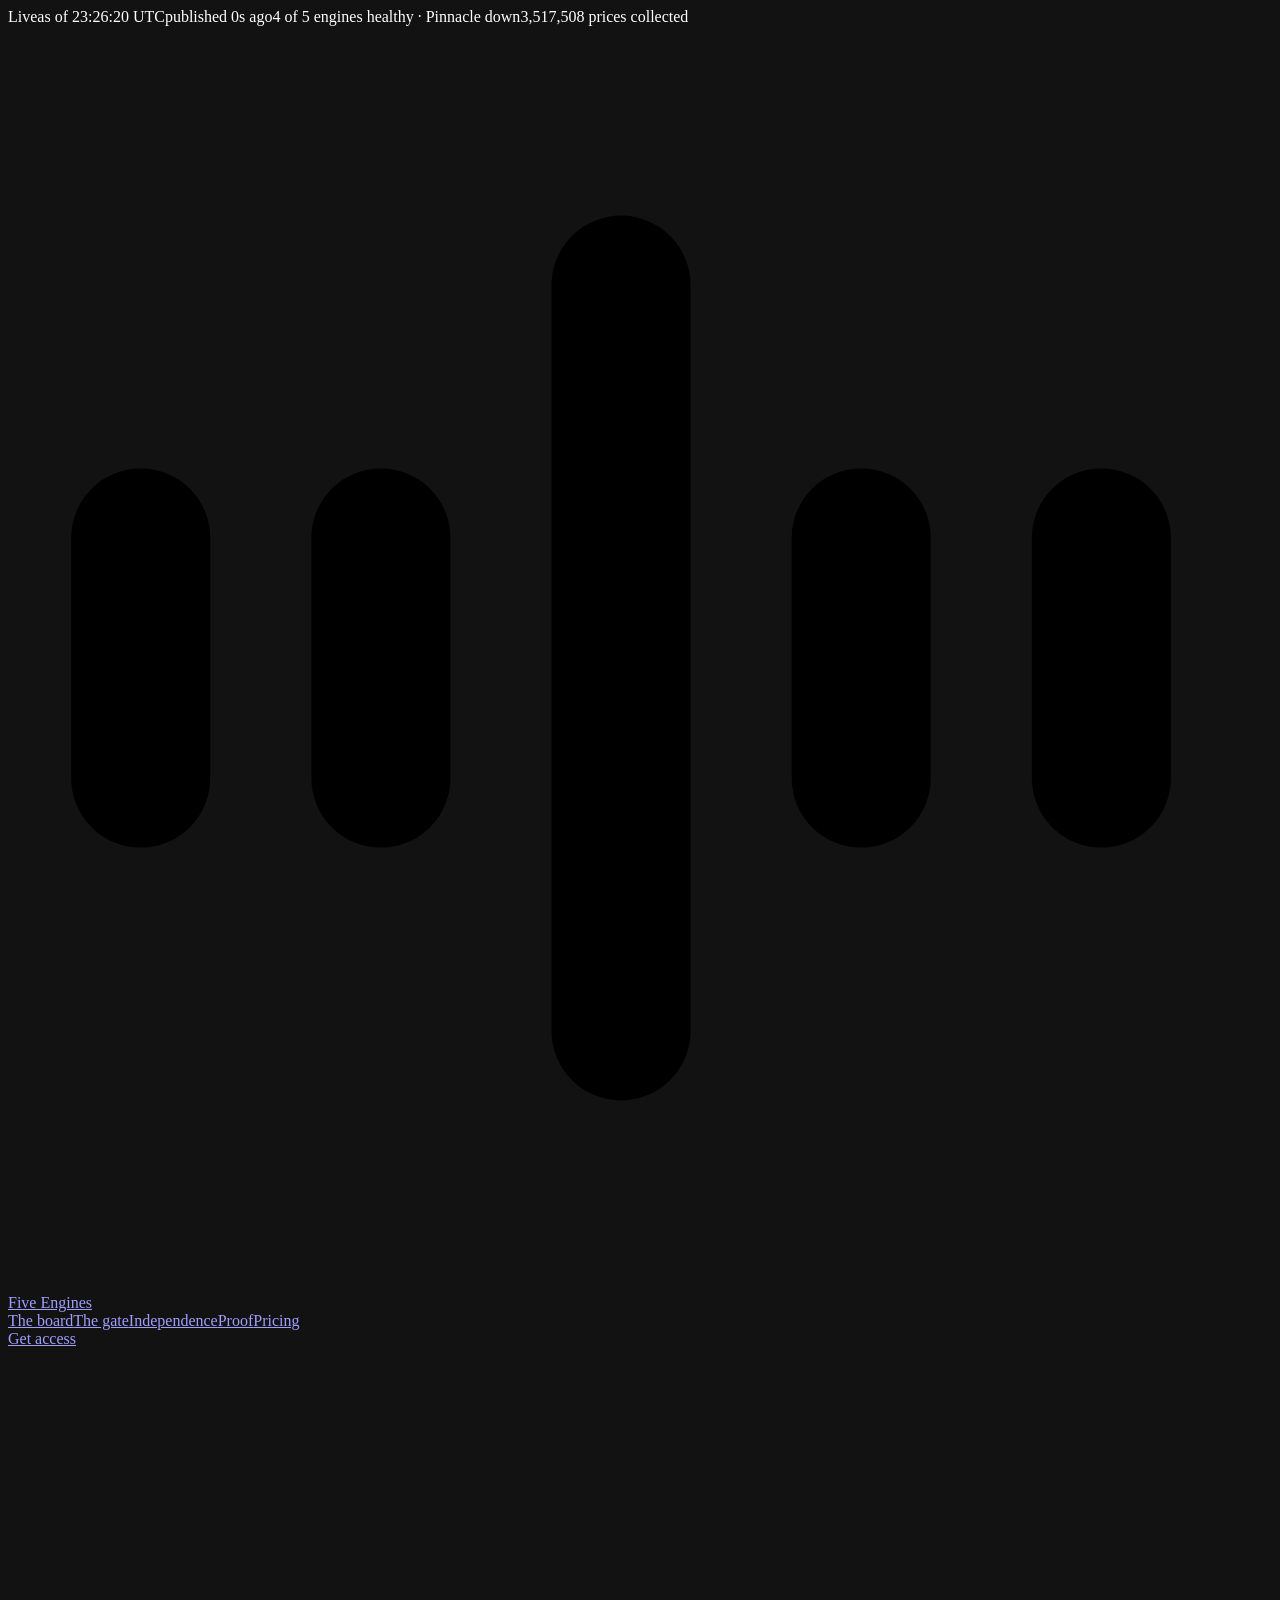
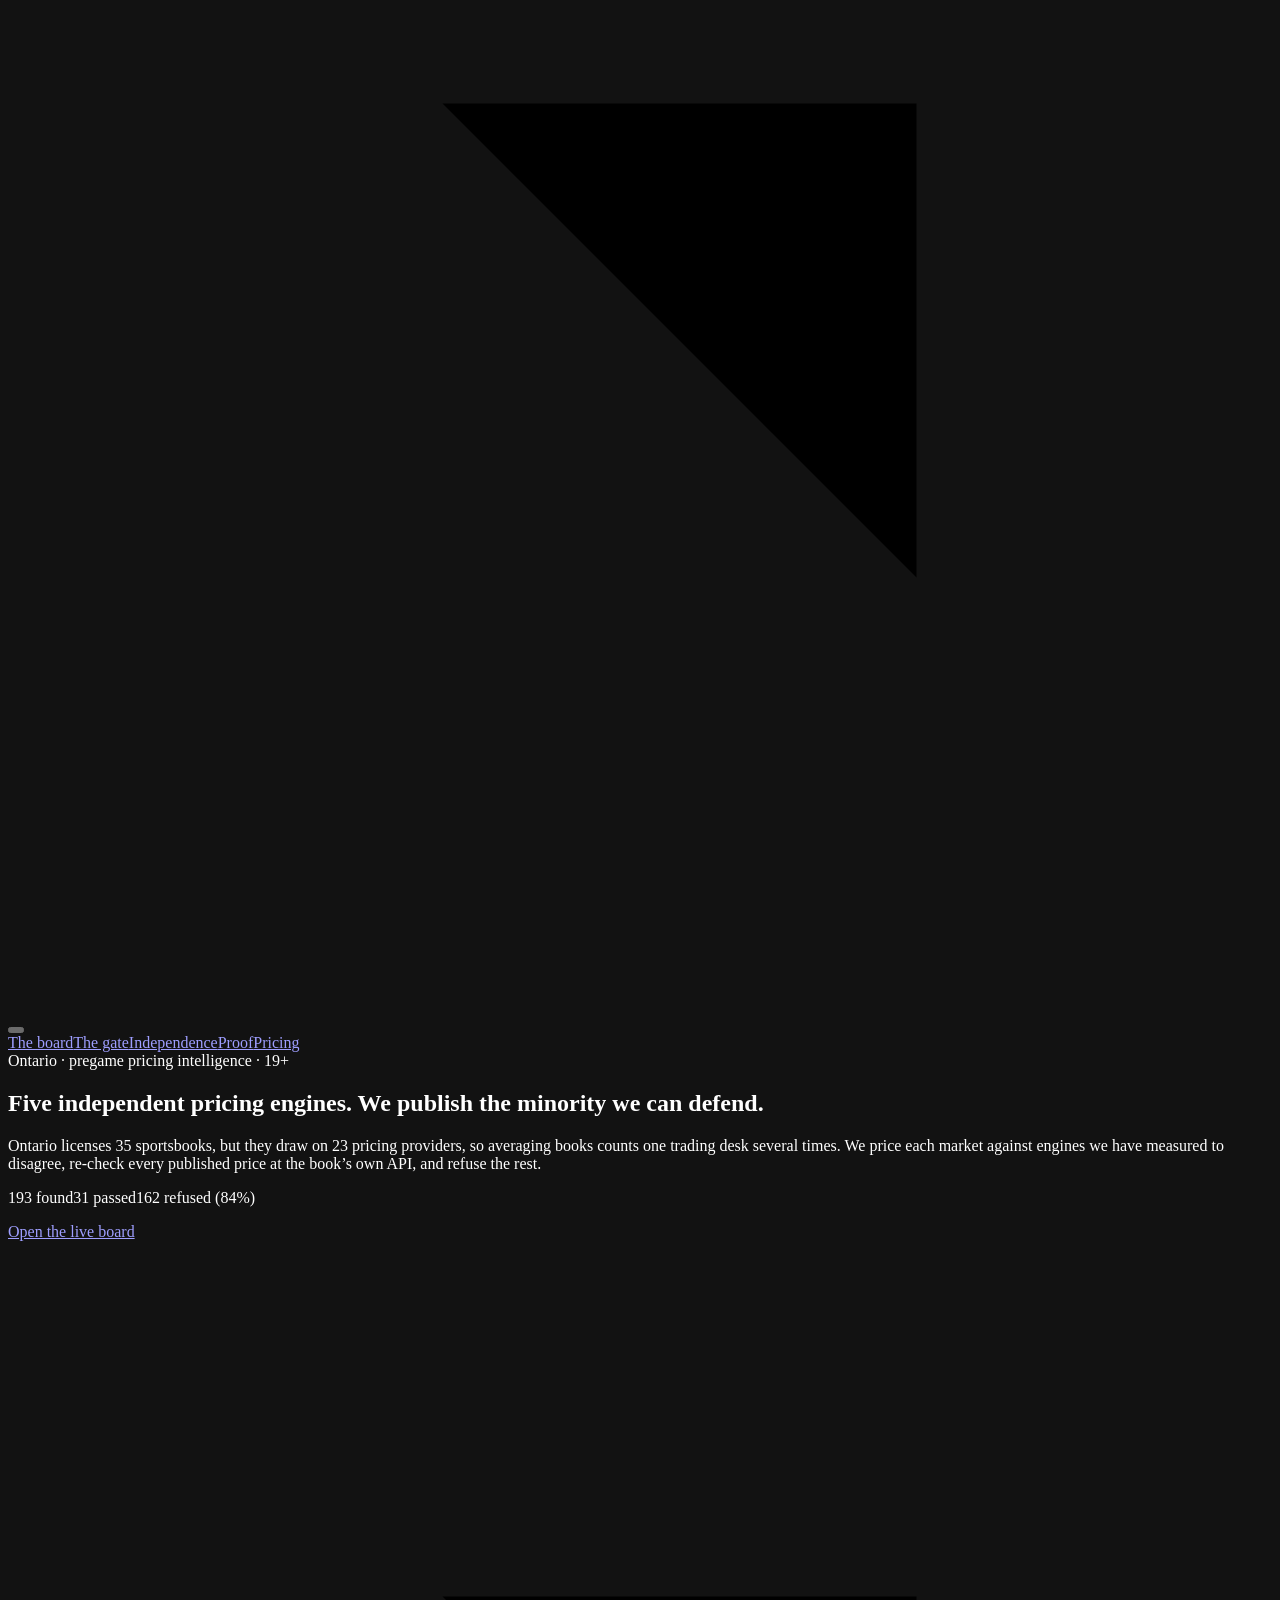
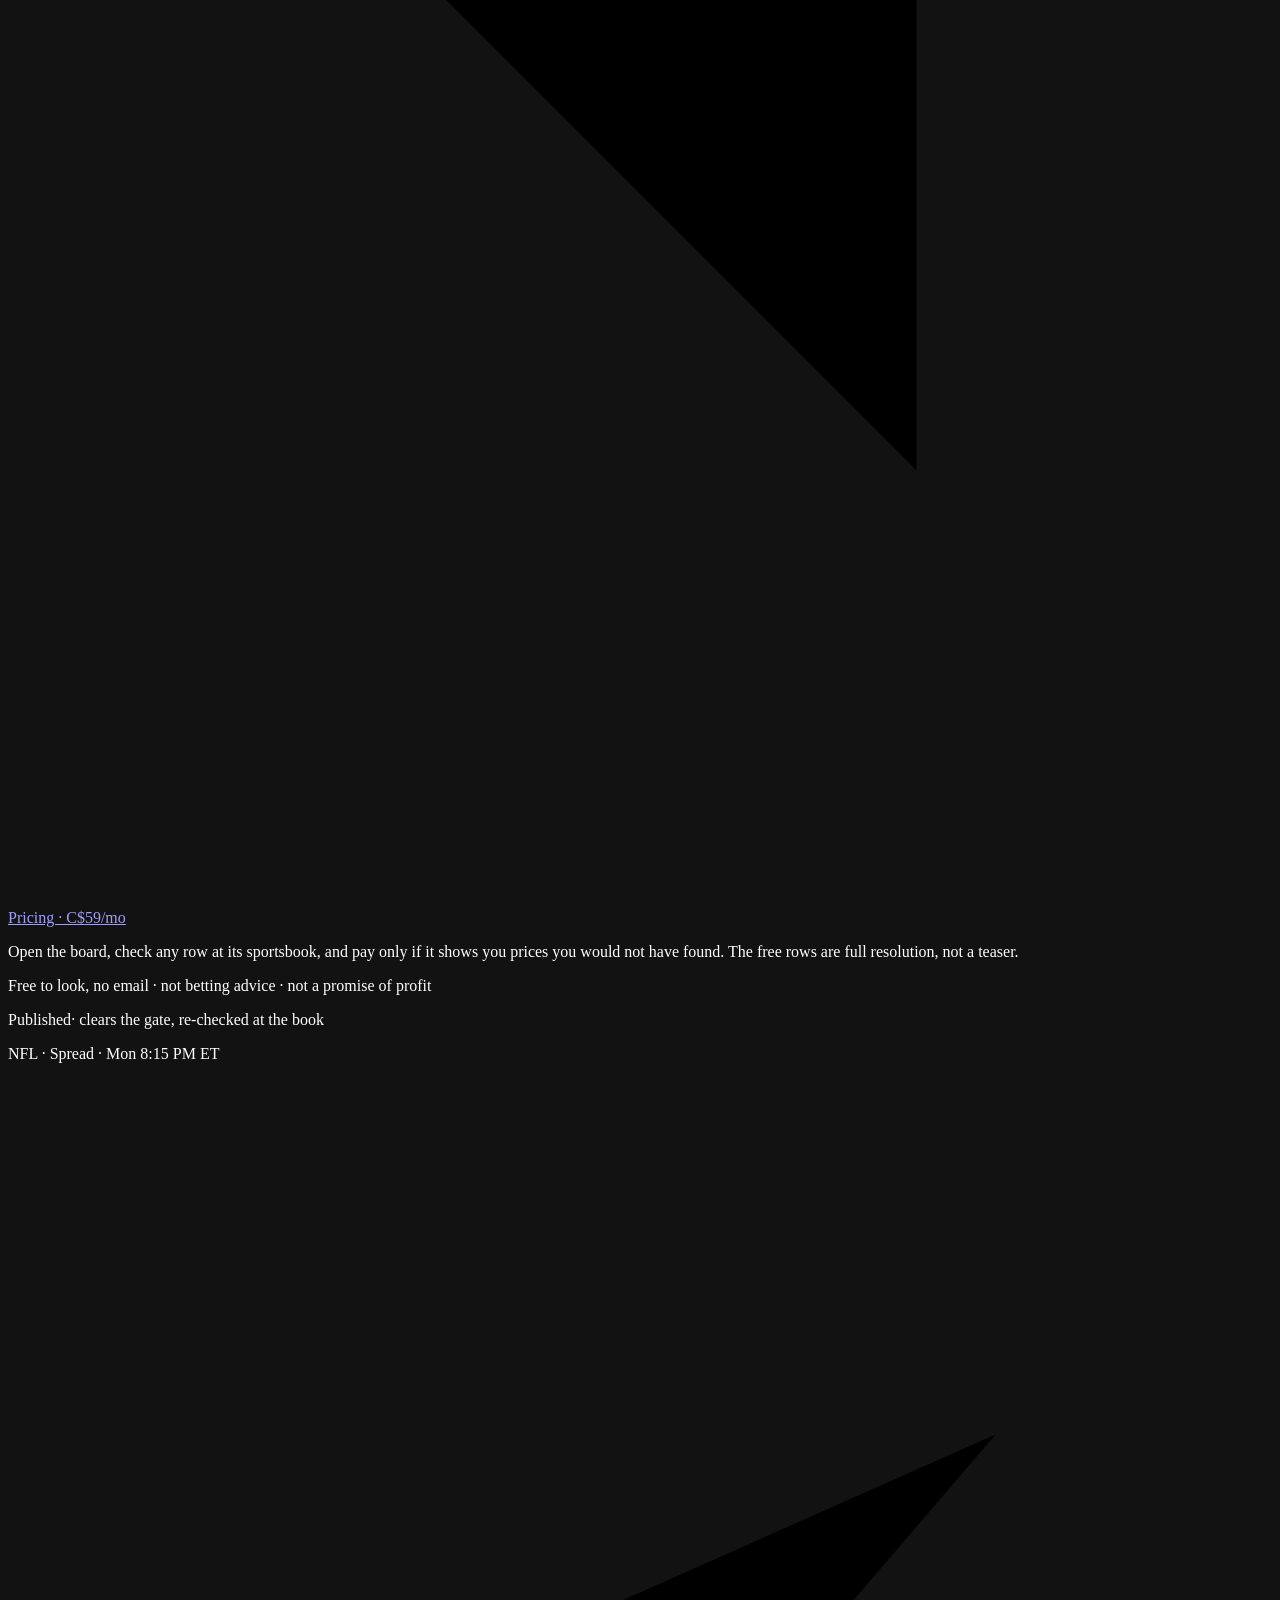
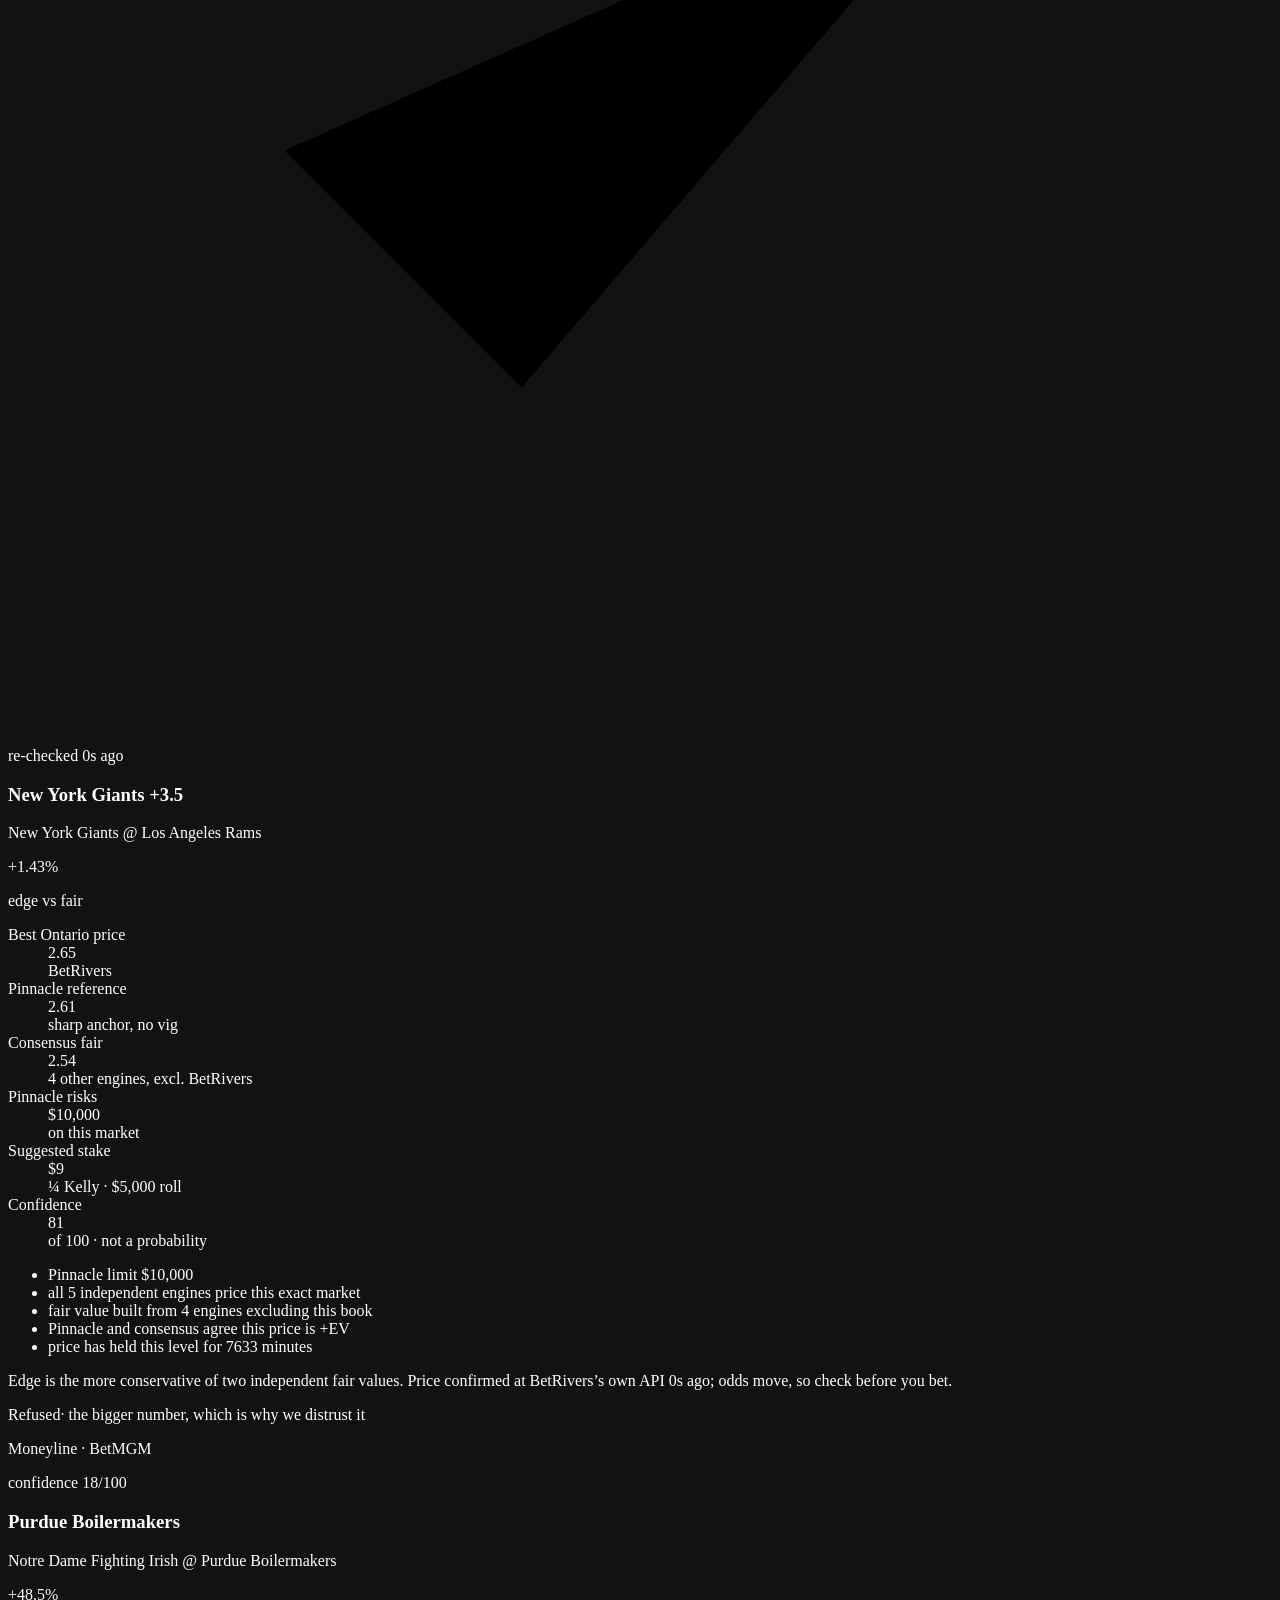
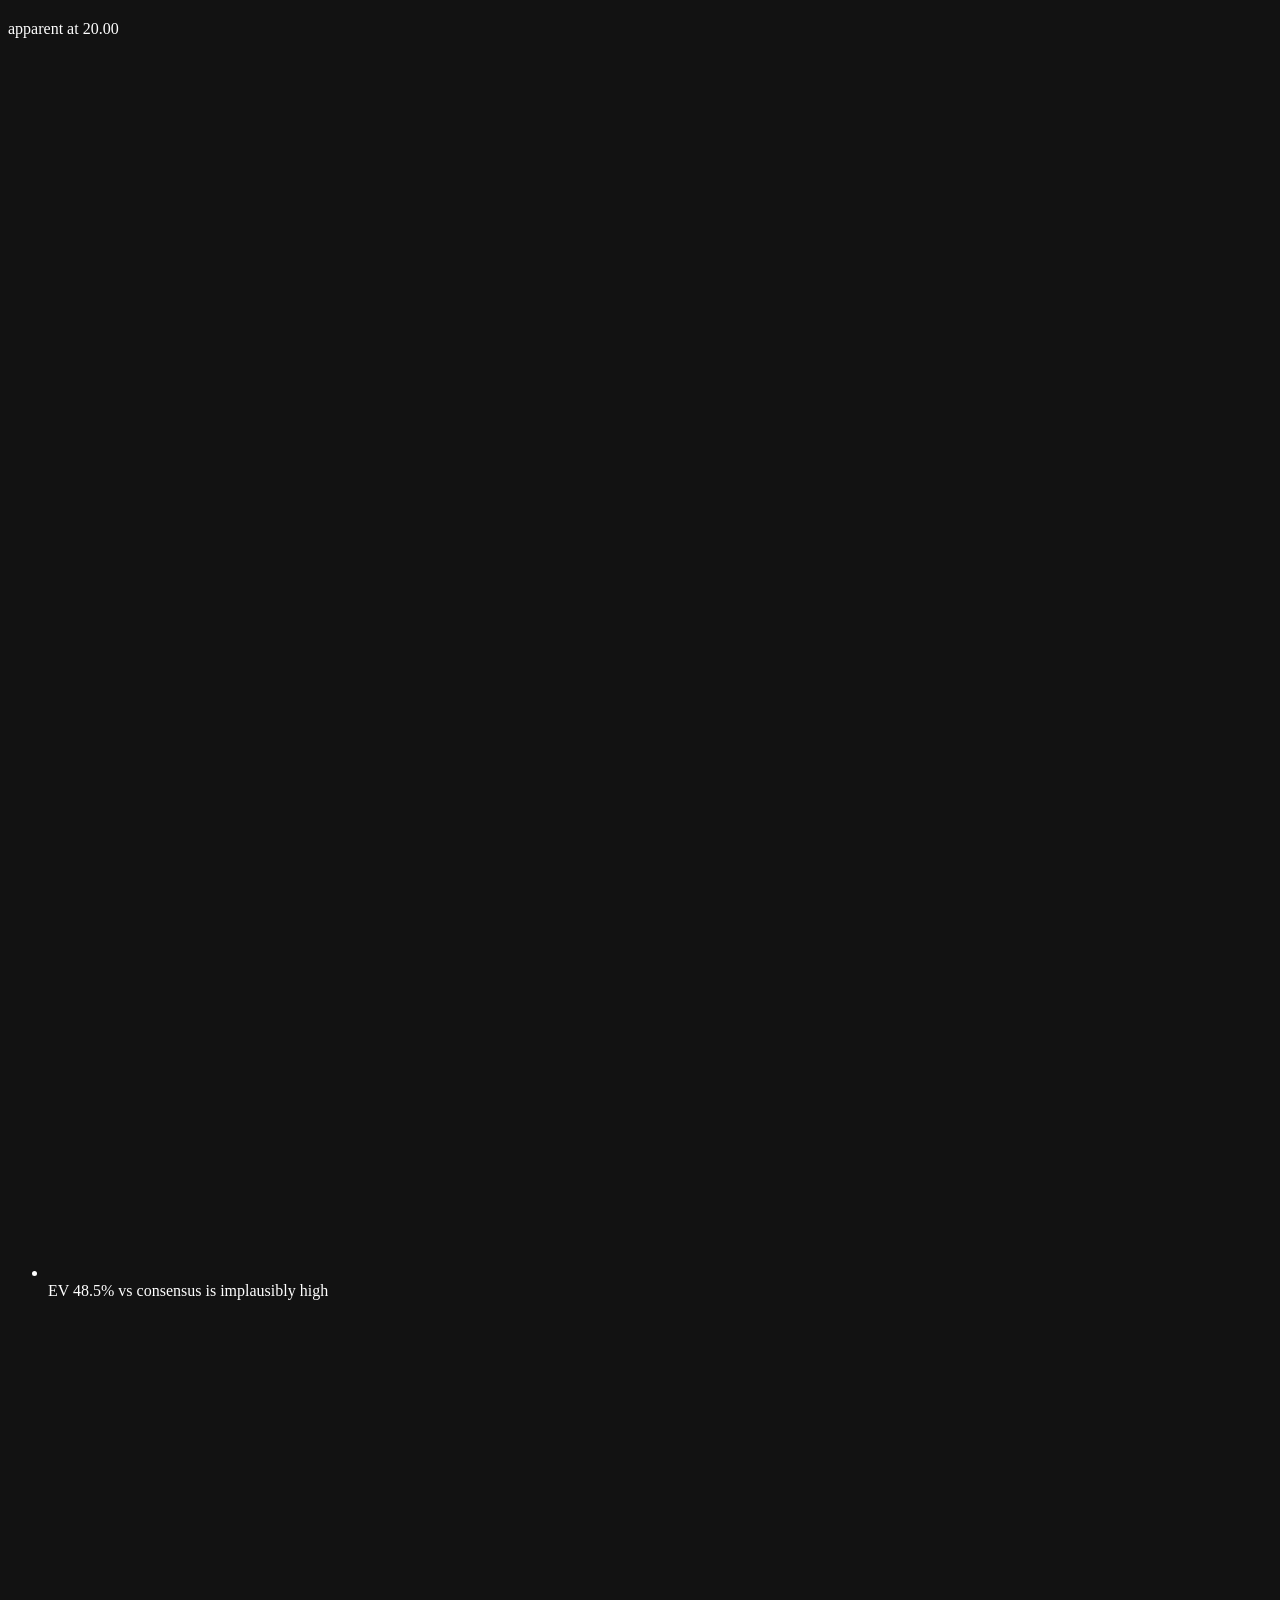
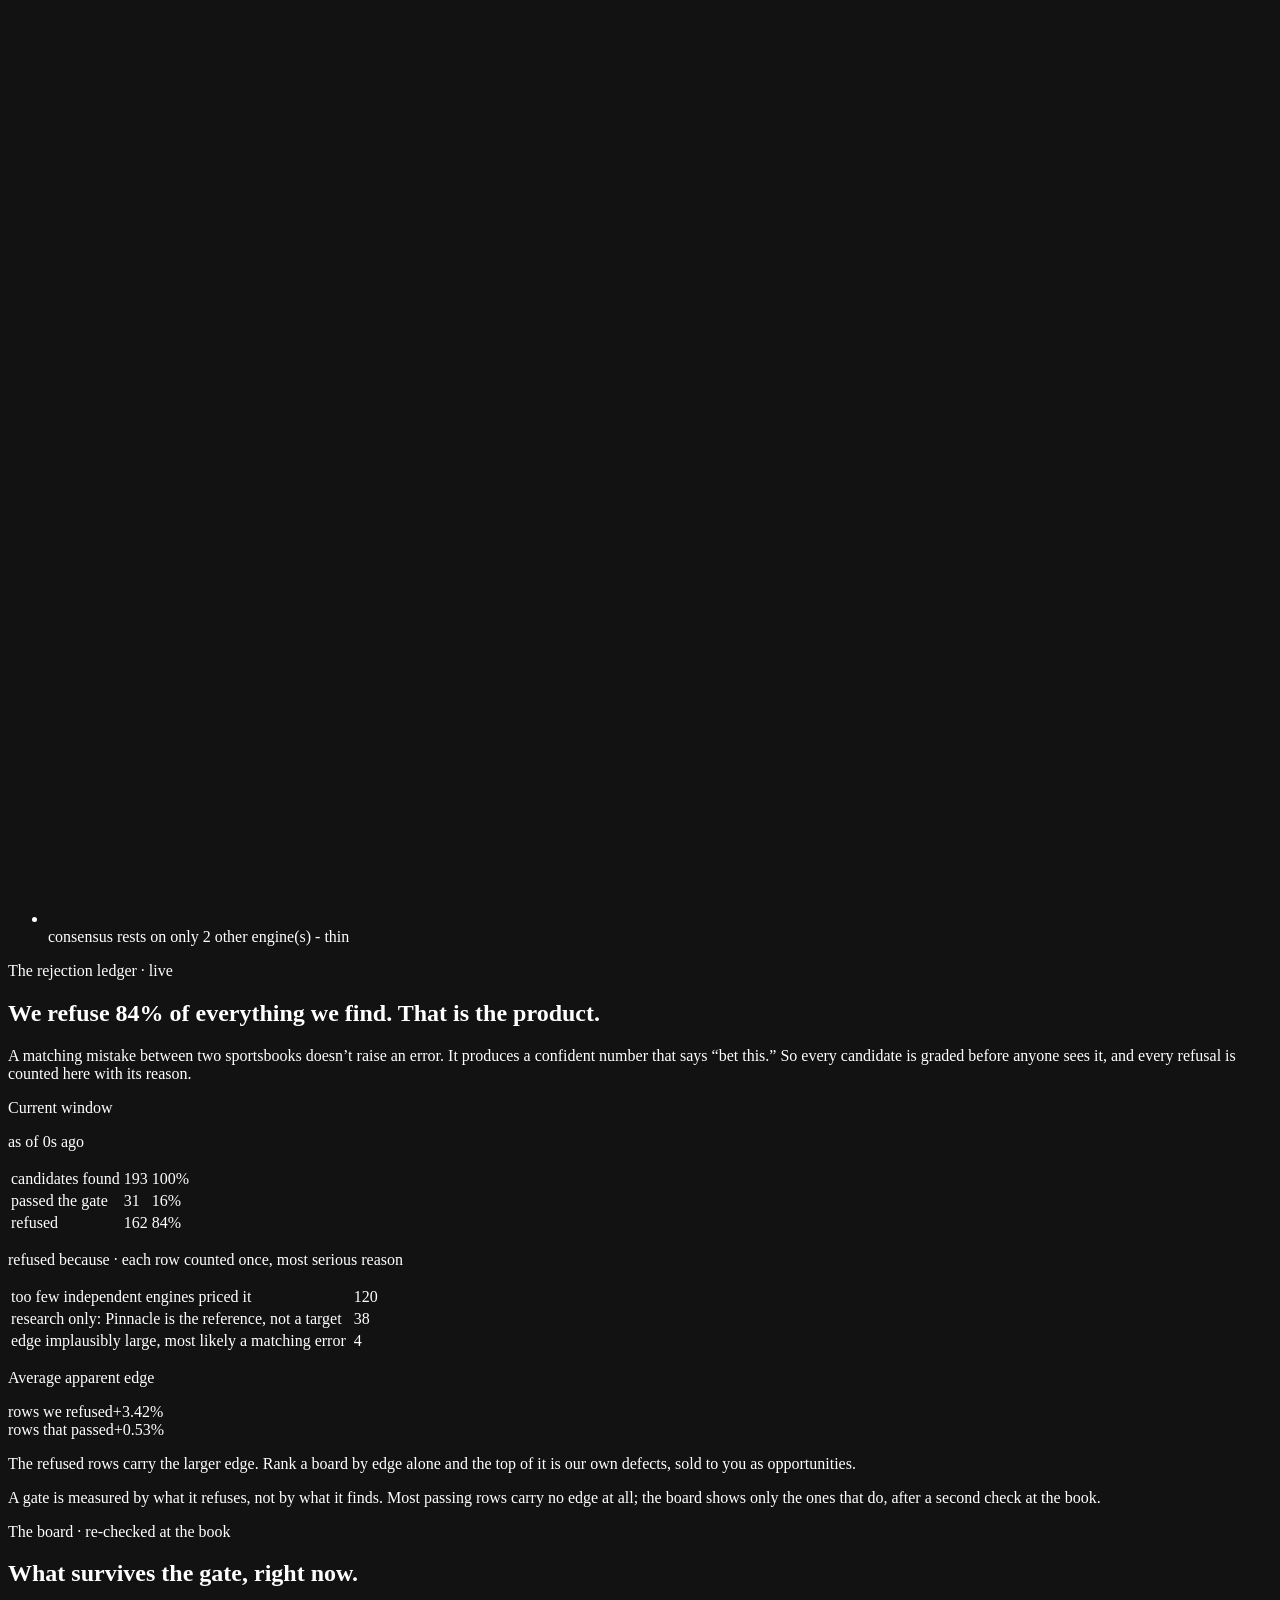
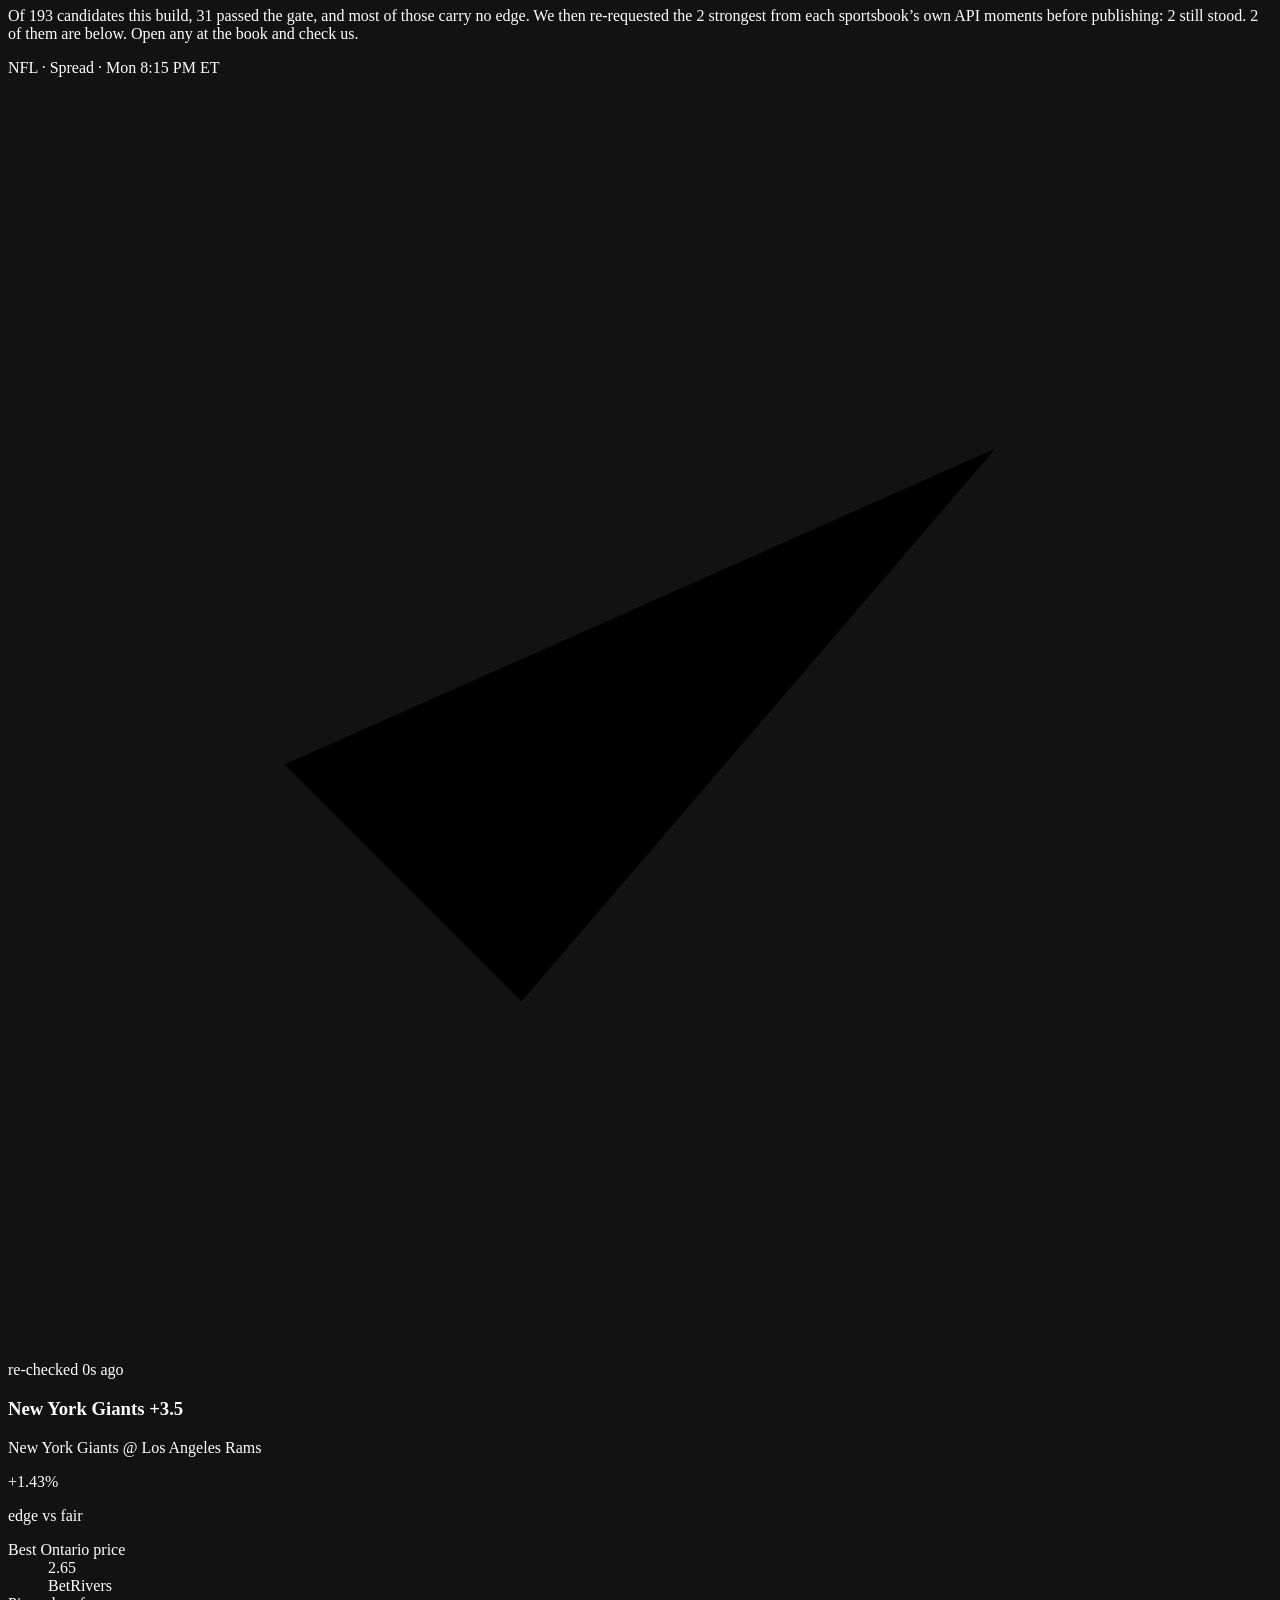
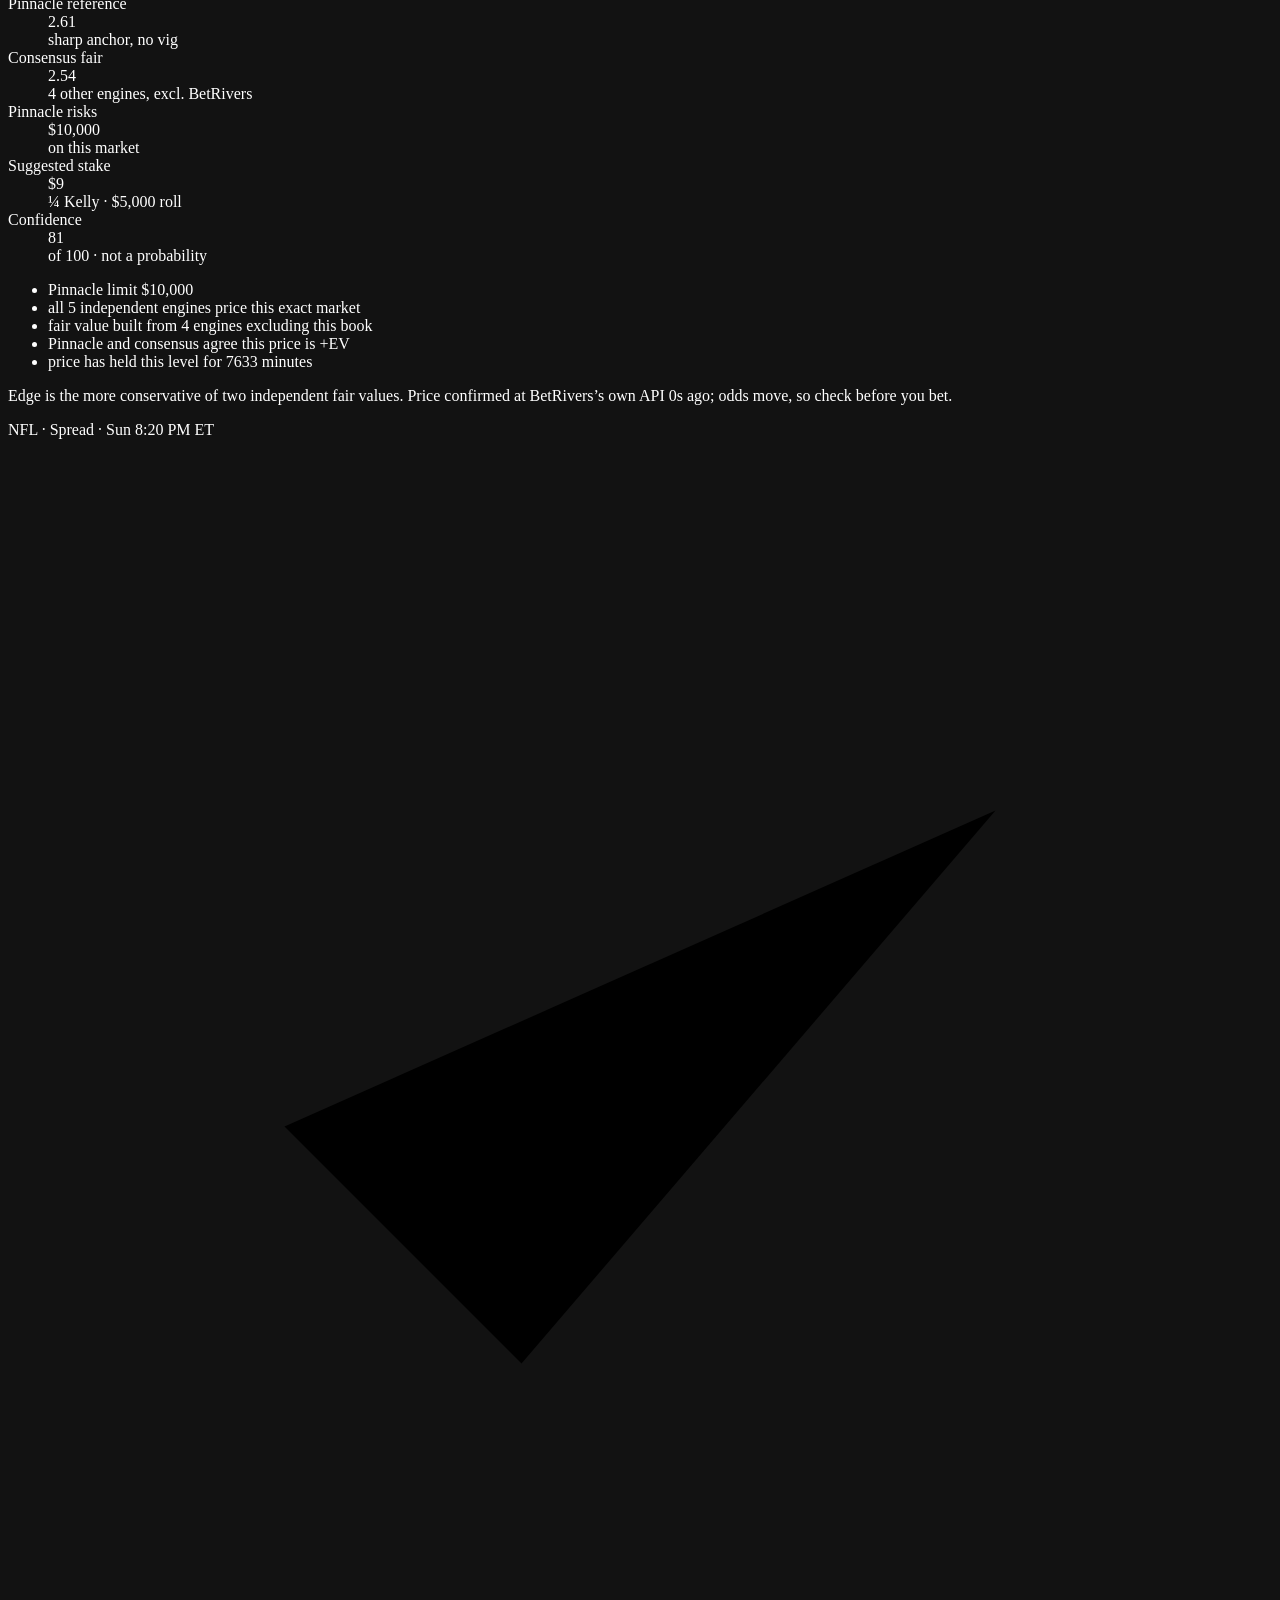
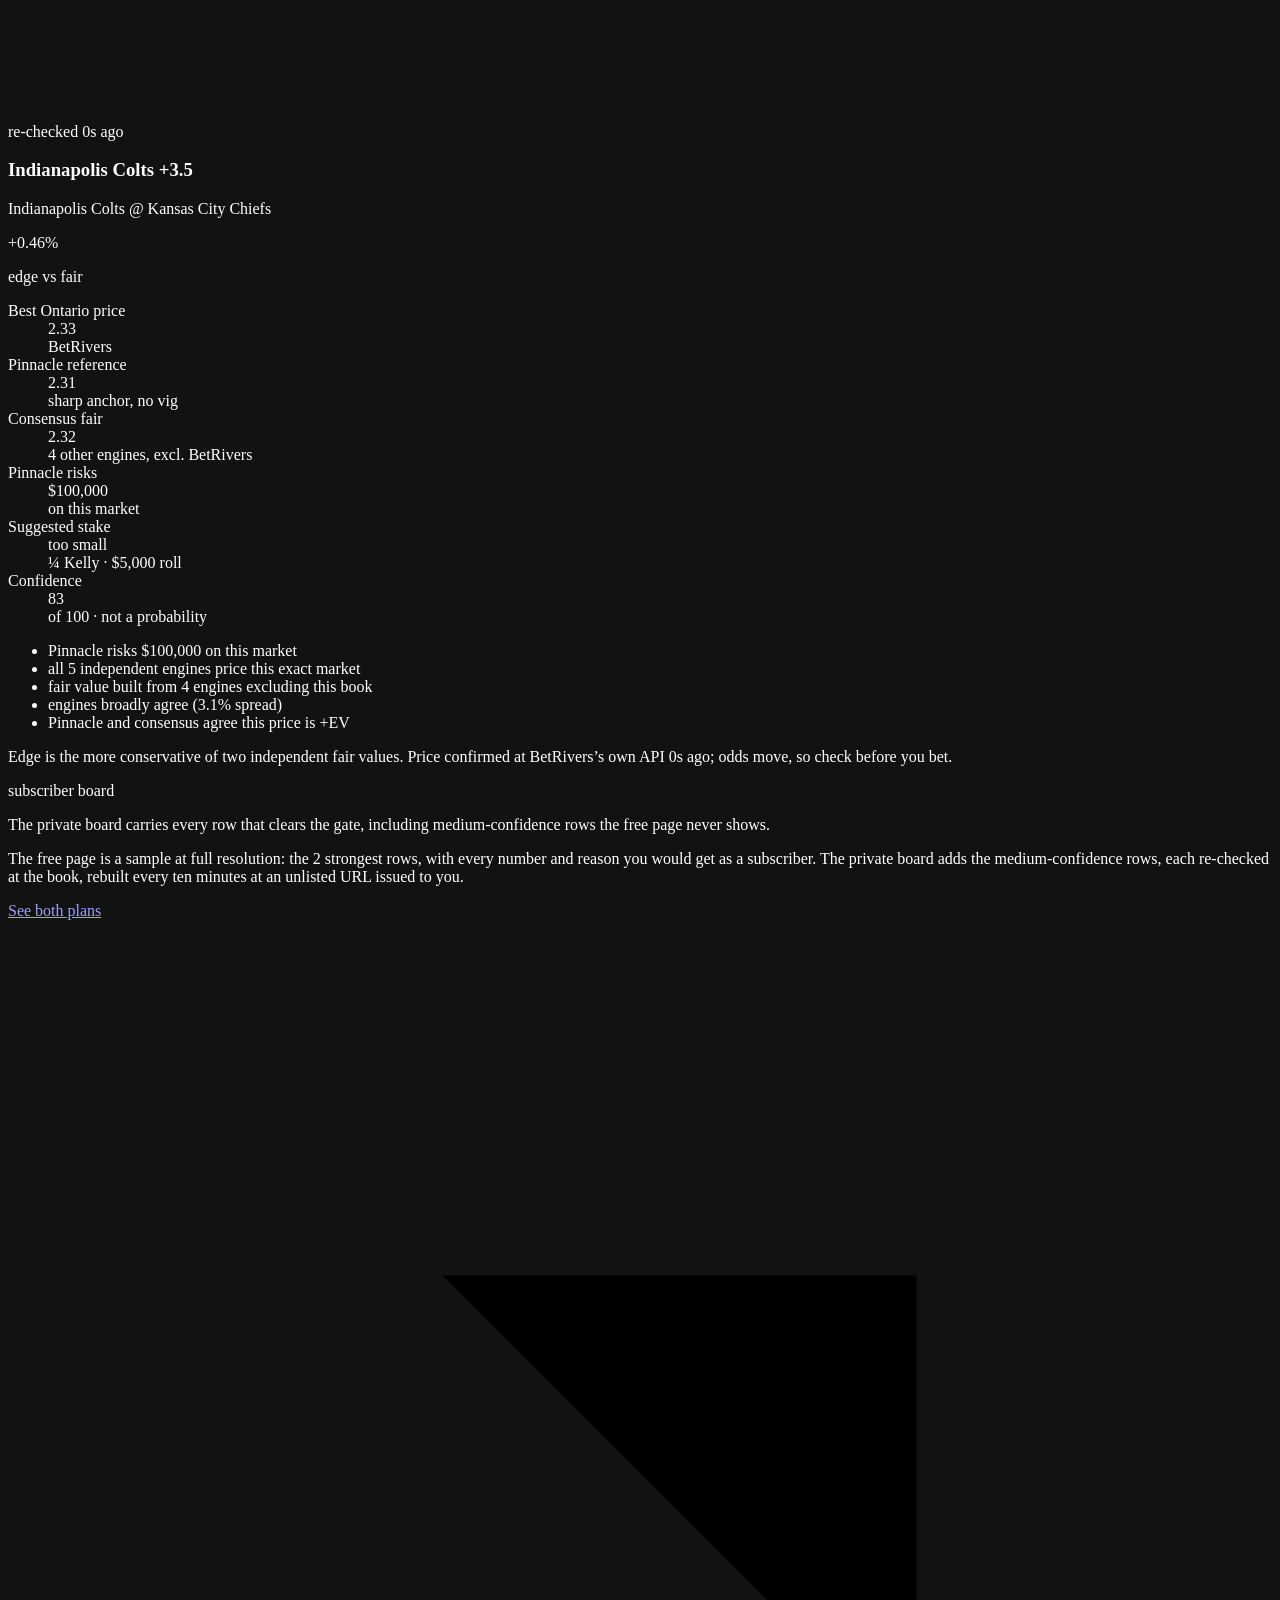
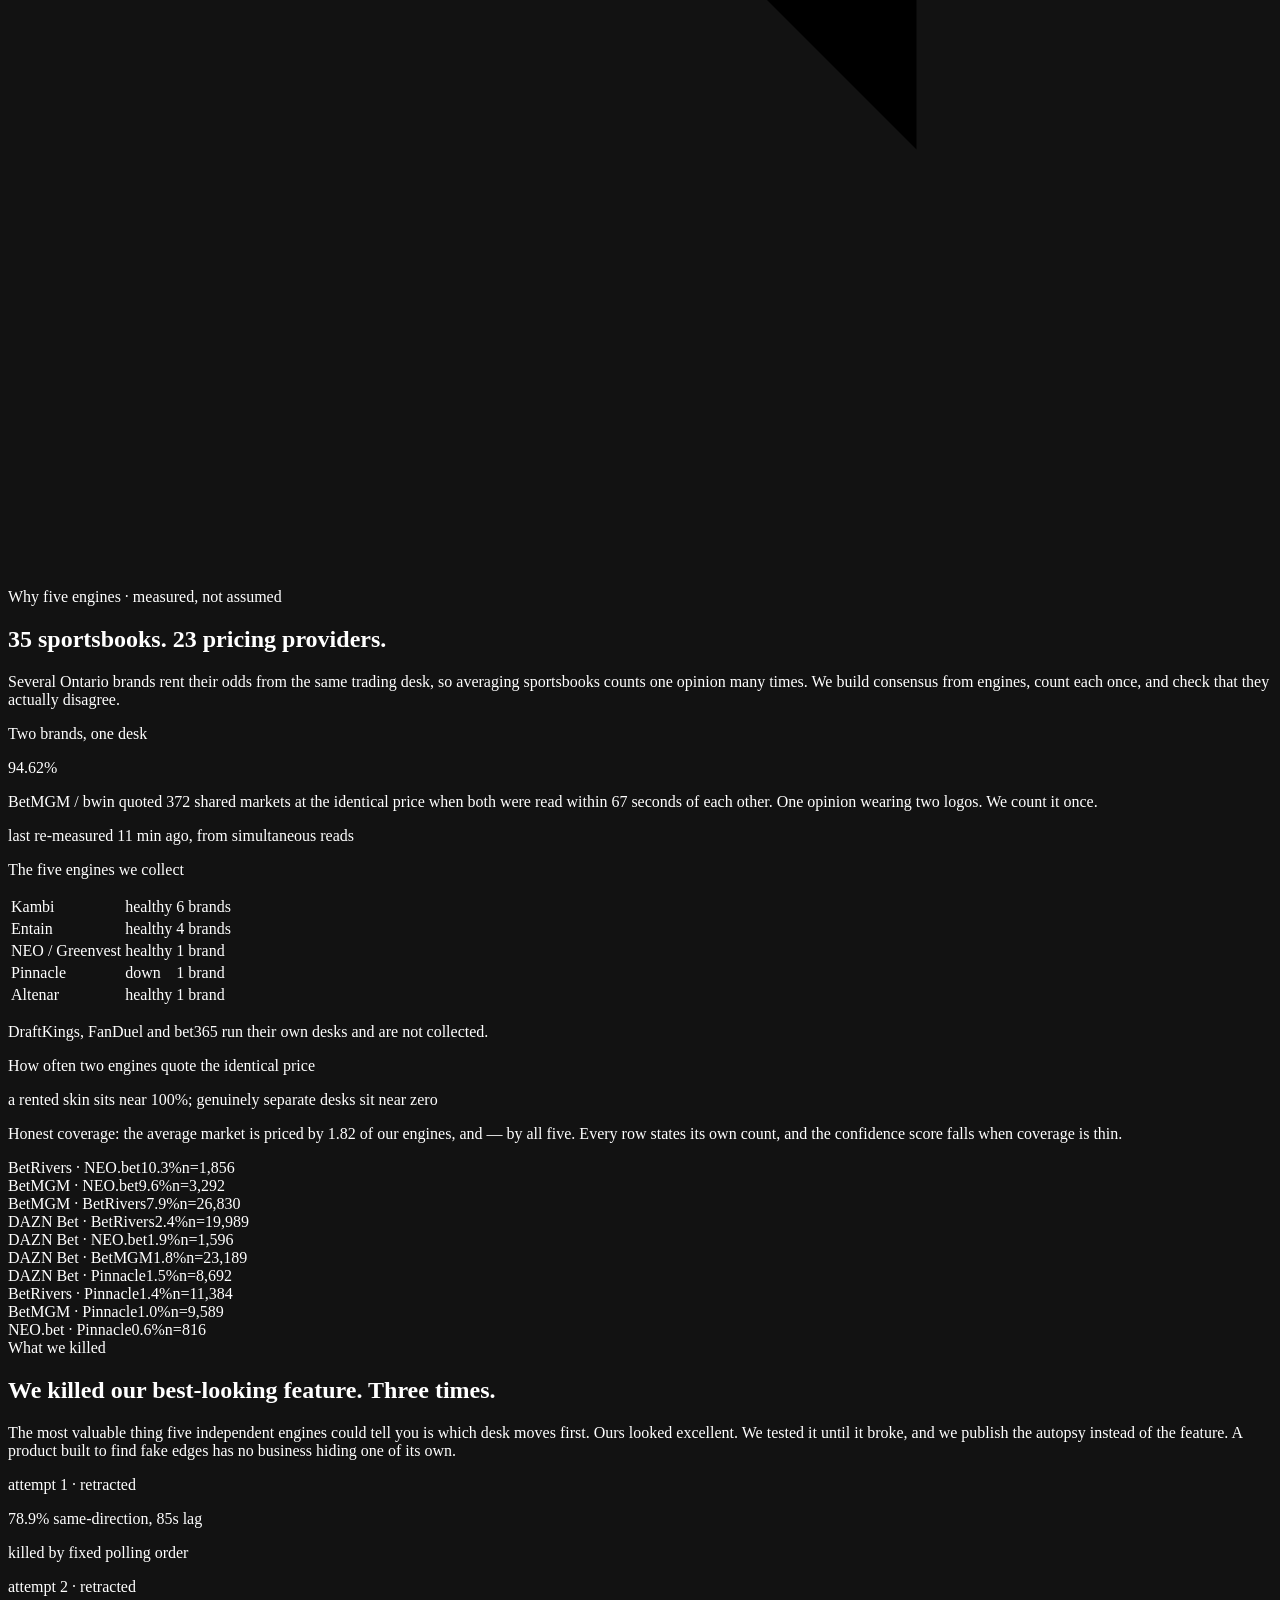
==== commit 8a4c0620: "Rebuild from live data 2026-09-20T23:49:52Z" ====
--- a/index.html
+++ b/index.html
@@ -1 +1 @@
-<!DOCTYPE html><html lang="en-CA" class="geist_a71539c9-module__T19VSG__variable geist_mono_8d43a2aa-module__8Li5zG__variable antialiased"><head><meta charSet="utf-8"/><meta name="viewport" content="width=device-width, initial-scale=1"/><link rel="preload" href="/five-engines/_next/static/media/797e433ab948586e-s.p.0r6juujl39pe6.woff2" as="font" crossorigin="" type="font/woff2"/><link rel="preload" href="/five-engines/_next/static/media/caa3a2e1cccd8315-s.p.0wgildi0cnwt9.woff2" as="font" crossorigin="" type="font/woff2"/><link rel="stylesheet" href="/five-engines/_next/static/chunks/3il75d4sy3qic.css" data-precedence="next"/><link rel="preload" as="script" fetchPriority="low" href="/five-engines/_next/static/chunks/3l04zcqx63h3y.js"/><script src="/five-engines/_next/static/chunks/14hwvwy5hio3s.js" async=""></script><script src="/five-engines/_next/static/chunks/1mh6a-0e61pyc.js" async=""></script><script src="/five-engines/_next/static/chunks/turbopack-0cmv9xia6uzxa.js" async=""></script><script src="/five-engines/_next/static/chunks/3fntmmi971322.js" async=""></script><script src="/five-engines/_next/static/chunks/2zkclwbl0np91.js" async=""></script><script src="/five-engines/_next/static/chunks/3m8ngiht57fa8.js" async=""></script><meta name="theme-color" content="#050505"/><meta name="color-scheme" content="dark"/><title>Five Engines · Ontario pregame pricing intelligence</title><meta name="description" content="Five independent pricing engines, one integrity gate. Every published price re-checked at the sportsbook, every refusal counted. 19+, Ontario."/><meta name="robots" content="index, follow"/><meta property="og:title" content="Five Engines"/><meta property="og:description" content="Five independent pricing engines. We publish the minority we can defend."/><meta property="og:type" content="website"/><meta name="twitter:card" content="summary"/><meta name="twitter:title" content="Five Engines"/><meta name="twitter:description" content="Five independent pricing engines. We publish the minority we can defend."/><link rel="icon" href="/five-engines/favicon.ico?favicon.2vob68tjqpejf.ico" sizes="256x256" type="image/x-icon"/><meta name="next-size-adjust" content=""/><script>document.documentElement.classList.add('js')</script><script src="/five-engines/_next/static/chunks/0cz1d0mv5g_q7.js" noModule=""></script></head><body class="min-h-dvh"><div hidden=""><!--$--><!--/$--></div><div class="ambient" aria-hidden="true"></div><div class="grain" aria-hidden="true"></div><div class="relative z-40 hair-b bg-ink/80"><div class="mx-auto flex max-w-[1400px] flex-wrap items-center gap-x-5 gap-y-1 px-4 py-2 text-[11px] text-dim md:px-8"><span class="flex items-center gap-2 text-fg"><span class="live-dot warn"></span><span class="num uppercase tracking-[0.14em]">Live</span></span><span class="num">as of <!-- -->22:53:01<!-- --> UTC</span><span class="num">published <!-- -->0s ago</span><span class="num">4<!-- --> of <!-- -->5<!-- --> engines healthy<span class="text-caution"> · <!-- -->Pinnacle degraded</span></span><span class="num hidden sm:inline">3,513,760<!-- --> prices collected</span></div></div><nav class="sticky top-3 z-40 mx-auto mt-3 w-[calc(100%-2rem)] max-w-[1080px]"><div class="flex items-center justify-between rounded-full bg-panel/70 px-2 py-2 pl-5 backdrop-blur-xl hair"><a href="#top" class="flex items-center gap-2.5"><svg viewBox="0 0 20 20" class="h-4 w-4" aria-hidden="true"><rect x="1" y="7" width="2.2" height="6" rx="1.1" class="fill-white/25"></rect><rect x="4.8" y="7" width="2.2" height="6" rx="1.1" class="fill-white/25"></rect><rect x="8.6" y="3" width="2.2" height="14" rx="1.1" class="fill-signal"></rect><rect x="12.399999999999999" y="7" width="2.2" height="6" rx="1.1" class="fill-white/25"></rect><rect x="16.2" y="7" width="2.2" height="6" rx="1.1" class="fill-white/25"></rect></svg><span class="text-[13px] font-medium tracking-tight">Five Engines</span></a><div class="hidden items-center gap-1 md:flex"><a href="#board" class="rounded-full px-3.5 py-1.5 text-[13px] text-dim transition-colors duration-300 ease-[var(--ease-spring)] hover:bg-white/[0.04] hover:text-fg">The board</a><a href="#gate" class="rounded-full px-3.5 py-1.5 text-[13px] text-dim transition-colors duration-300 ease-[var(--ease-spring)] hover:bg-white/[0.04] hover:text-fg">The gate</a><a href="#engines" class="rounded-full px-3.5 py-1.5 text-[13px] text-dim transition-colors duration-300 ease-[var(--ease-spring)] hover:bg-white/[0.04] hover:text-fg">Independence</a><a href="#proof" class="rounded-full px-3.5 py-1.5 text-[13px] text-dim transition-colors duration-300 ease-[var(--ease-spring)] hover:bg-white/[0.04] hover:text-fg">Proof</a><a href="#pricing" class="rounded-full px-3.5 py-1.5 text-[13px] text-dim transition-colors duration-300 ease-[var(--ease-spring)] hover:bg-white/[0.04] hover:text-fg">Pricing</a></div><div class="flex items-center gap-2"><a href="#pricing" class="group hidden items-center gap-2 rounded-full bg-fg py-1.5 pl-4 pr-1.5 text-[13px] font-medium text-ink transition-transform duration-500 ease-[var(--ease-spring)] active:scale-[0.98] sm:flex">Get access<span class="flex h-6 w-6 items-center justify-center rounded-full bg-ink/10 transition-transform duration-500 ease-[var(--ease-spring)] group-hover:translate-x-0.5 group-hover:-translate-y-px"><svg viewBox="0 0 16 16" class="fill-none stroke-current h-3 w-3" stroke-width="1.4"><path d="M4.5 11.5l7-7M5.5 4.5h6v6" stroke-linecap="round" stroke-linejoin="round"></path></svg></span></a><button aria-label="Open menu" class="relative h-9 w-9 rounded-full hair md:hidden"><span class="absolute left-1/2 top-1/2 h-px w-4 -translate-x-1/2 bg-fg transition-transform duration-500 ease-[var(--ease-spring)] -translate-y-[3px]"></span><span class="absolute left-1/2 top-1/2 h-px w-4 -translate-x-1/2 bg-fg transition-transform duration-500 ease-[var(--ease-spring)] translate-y-[3px]"></span></button></div></div></nav><div class="fixed inset-0 z-30 bg-ink/90 backdrop-blur-3xl transition-opacity duration-500 ease-[var(--ease-spring)] md:hidden pointer-events-none opacity-0"><div class="flex h-full flex-col justify-center gap-2 px-8"><a href="#board" style="transition-delay:0ms" class="text-4xl font-medium tracking-tight transition-all duration-700 ease-[var(--ease-spring)] translate-y-10 opacity-0">The board</a><a href="#gate" style="transition-delay:0ms" class="text-4xl font-medium tracking-tight transition-all duration-700 ease-[var(--ease-spring)] translate-y-10 opacity-0">The gate</a><a href="#engines" style="transition-delay:0ms" class="text-4xl font-medium tracking-tight transition-all duration-700 ease-[var(--ease-spring)] translate-y-10 opacity-0">Independence</a><a href="#proof" style="transition-delay:0ms" class="text-4xl font-medium tracking-tight transition-all duration-700 ease-[var(--ease-spring)] translate-y-10 opacity-0">Proof</a><a href="#pricing" style="transition-delay:0ms" class="text-4xl font-medium tracking-tight transition-all duration-700 ease-[var(--ease-spring)] translate-y-10 opacity-0">Pricing</a></div></div><main class="relative z-10"><section id="top" class="relative mx-auto max-w-[1400px] px-4 pb-24 pt-12 md:px-8 md:pb-32 md:pt-16"><div class="grid grid-cols-1 gap-12 lg:grid-cols-12 lg:gap-10"><div class="lg:col-span-6 lg:pt-8"><div class="reveal " style="--d:0ms"><span class="eyebrow"><span class="live-dot"></span> Ontario · pregame pricing intelligence · 19+</span></div><div class="reveal " style="--d:80ms"><h1 class="mt-7 max-w-[14ch] text-[40px] font-medium leading-[1] tracking-[-0.035em] md:text-[60px]">Five independent pricing engines.<!-- --> <span class="text-dim">We publish the minority we can defend.</span></h1></div><div class="reveal " style="--d:160ms"><p class="mt-8 max-w-[56ch] text-[16px] leading-relaxed text-dim md:text-[17px]">Ontario licenses <span class="num text-fg">35</span> sportsbooks, but they draw on <span class="num text-fg">23</span> pricing providers, so averaging books counts one trading desk several times. We price each market against engines we have measured to disagree, re-check every published price at the book’s own API, and refuse the rest.</p></div><div class="reveal " style="--d:220ms"><p class="num mt-6 flex flex-wrap items-baseline gap-x-5 gap-y-1 text-[13px]"><span><span class="text-fg">174</span> <span class="text-dim">found</span></span><span><span class="text-signal">31</span> <span class="text-dim">passed</span></span><span><span class="text-reject">143</span> <span class="text-dim">refused (<!-- -->82<!-- -->%)</span></span></p></div><div class="reveal mt-9 flex flex-wrap items-center gap-3" style="--d:280ms"><a href="#board" class="group flex items-center gap-3 rounded-full bg-fg py-2 pl-6 pr-2 text-[14px] font-medium text-ink transition-transform duration-500 ease-[var(--ease-spring)] active:scale-[0.98]">Open the live board<span class="flex h-8 w-8 items-center justify-center rounded-full bg-ink/10 transition-transform duration-500 ease-[var(--ease-spring)] group-hover:translate-x-0.5 group-hover:-translate-y-px"><svg viewBox="0 0 16 16" class="fill-none stroke-current w-3.5 h-3.5" stroke-width="1.4"><path d="M4.5 11.5l7-7M5.5 4.5h6v6" stroke-linecap="round" stroke-linejoin="round"></path></svg></span></a><a href="#pricing" class="rounded-full px-6 py-3 text-[14px] text-fg hair transition-colors duration-500 ease-[var(--ease-spring)] hover:bg-white/[0.04]">Pricing · C$<!-- -->59<!-- -->/mo</a></div><div class="reveal " style="--d:320ms"><p class="mt-5 max-w-[54ch] text-[13px] leading-relaxed text-dim">Open the board, check any row at its sportsbook, and pay only if it shows you prices you would not have found. The free rows are full resolution, not a teaser.</p><p class="mt-2 text-[12px] text-faint">Free to look, no email · not betting advice · not a promise of profit</p></div></div><div class="grid grid-cols-1 gap-4 lg:col-span-6"><div class="reveal " style="--d:120ms"><p class="mb-2.5 flex items-center gap-2 text-[11px]"><span class="h-1.5 w-1.5 rounded-full bg-signal"></span><span class="uppercase tracking-[0.18em] text-signal">Published</span><span class="text-faint">· <!-- -->clears the gate, re-checked at the book</span></p><article class="panel flex flex-col "><header class="flex items-center justify-between gap-3 hair-b px-5 py-2.5"><p class="num truncate text-[10px] uppercase tracking-[0.16em] text-dim">NFL<!-- --> · <!-- -->Spread<!-- --> · <!-- -->Mon 8:15 PM<!-- --> ET</p><p class="num flex shrink-0 items-center gap-1.5 text-[10px] uppercase tracking-[0.14em] text-signal"><svg viewBox="0 0 16 16" class="fill-none stroke-current h-3 w-3" stroke-width="1.4"><path d="M3.5 8.5l3 3 6-7" stroke-linecap="round" stroke-linejoin="round"></path></svg> re-checked <!-- -->0s ago</p></header><div class="flex items-start justify-between gap-4 px-5 pt-4"><div class="min-w-0"><h3 class="text-[18px] font-medium leading-snug tracking-tight md:text-[19px]">New York Giants<!-- --> <span class="num text-dim">+3.5</span></h3><p class="truncate text-[12px] text-dim">New York Giants @ Los Angeles Rams</p></div><div class="shrink-0 text-right"><p class="num text-[28px] font-medium leading-none tracking-tight">+1.43%</p><p class="mt-1.5 text-[10px] uppercase tracking-[0.16em] text-dim">edge vs fair</p></div></div><dl class="mx-5 mt-4 grid grid-cols-2 gap-px overflow-hidden rounded-md bg-white/[0.06] text-[12px] sm:grid-cols-3"><div class="bg-panel px-3 py-2.5"><dt class="text-[10px] uppercase tracking-[0.12em] text-faint">Best Ontario price</dt><dd class="num mt-1 text-[16px] text-fg">2.65</dd><dd class="mt-0.5 truncate text-[11px] text-dim">BetRivers</dd></div><div class="bg-panel px-3 py-2.5"><dt class="text-[10px] uppercase tracking-[0.12em] text-faint">Pinnacle reference</dt><dd class="num mt-1 text-[16px] text-fg/85">2.61</dd><dd class="mt-0.5 truncate text-[11px] text-dim">sharp anchor, no vig</dd></div><div class="bg-panel px-3 py-2.5"><dt class="text-[10px] uppercase tracking-[0.12em] text-faint">Consensus fair</dt><dd class="num mt-1 text-[16px] text-fg/85">2.53</dd><dd class="mt-0.5 truncate text-[11px] text-dim">4 other engines, excl. BetRivers</dd></div><div class="bg-panel px-3 py-2.5"><dt class="text-[10px] uppercase tracking-[0.12em] text-faint">Pinnacle risks</dt><dd class="num mt-1 text-[16px] text-fg/85">$10,000</dd><dd class="mt-0.5 truncate text-[11px] text-dim">on this market</dd></div><div class="bg-panel px-3 py-2.5"><dt class="text-[10px] uppercase tracking-[0.12em] text-faint">Suggested stake</dt><dd class="num mt-1 text-[16px] text-fg/85">$9</dd><dd class="mt-0.5 truncate text-[11px] text-dim">¼ Kelly · $5,000 roll</dd></div><div class="bg-panel px-3 py-2.5"><dt class="text-[10px] uppercase tracking-[0.12em] text-faint">Confidence</dt><dd class="num mt-1 text-[16px] text-fg/85">81</dd><dd class="mt-0.5 truncate text-[11px] text-dim">of 100 · not a probability</dd></div></dl><ul class="mt-4 space-y-1.5 px-5 text-[12px] text-dim"><li class="flex gap-2"><span class="mt-[7px] h-px w-2.5 shrink-0 bg-white/30"></span><span>Pinnacle limit $10,000</span></li><li class="flex gap-2"><span class="mt-[7px] h-px w-2.5 shrink-0 bg-white/30"></span><span>all 5 independent engines price this exact market</span></li><li class="flex gap-2"><span class="mt-[7px] h-px w-2.5 shrink-0 bg-white/30"></span><span>fair value built from 4 engines excluding this book</span></li><li class="flex gap-2"><span class="mt-[7px] h-px w-2.5 shrink-0 bg-white/30"></span><span>Pinnacle and consensus agree this price is +EV</span></li><li class="flex gap-2"><span class="mt-[7px] h-px w-2.5 shrink-0 bg-white/30"></span><span>price has held this level for 7633 minutes</span></li></ul><p class="mt-auto px-5 pb-4 pt-4 text-[11px] leading-relaxed text-faint">Edge is the more conservative of two independent fair values. Price confirmed at <!-- -->BetRivers<!-- -->’s own API <span class="num">0s ago</span>; odds move, so check before you bet.</p></article></div><div class="reveal " style="--d:220ms"><p class="mb-2.5 flex items-center gap-2 text-[11px]"><span class="h-1.5 w-1.5 rounded-full bg-reject"></span><span class="uppercase tracking-[0.18em] text-reject">Refused</span><span class="text-faint">· <!-- -->the bigger number, which is why we distrust it</span></p><article class="panel panel-reject"><header class="flex items-center justify-between gap-3 hair-b px-5 py-2.5"><p class="num truncate text-[10px] uppercase tracking-[0.16em] text-dim">Moneyline<!-- --> · <!-- -->BetMGM</p><p class="num shrink-0 text-[10px] uppercase tracking-[0.14em] text-reject">confidence <!-- -->4<!-- -->/100</p></header><div class="flex items-start justify-between gap-4 px-5 pt-4"><div class="min-w-0"><h3 class="text-[17px] font-medium leading-snug tracking-tight">Purdue Boilermakers<!-- --> <span class="num text-dim"></span></h3><p class="truncate text-[12px] text-dim">Notre Dame Fighting Irish @ Purdue Boilermakers</p></div><div class="shrink-0 text-right"><p class="num text-[24px] font-medium leading-none tracking-tight text-reject/80 line-through decoration-1">+44.8%</p><p class="mt-1.5 text-[10px] uppercase tracking-[0.16em] text-dim">apparent at <!-- -->19.50</p></div></div><ul class="space-y-1.5 px-5 pb-4 pt-3 text-[12px] text-dim"><li class="flex gap-2"><svg viewBox="0 0 16 16" class="fill-none stroke-current mt-0.5 h-3 w-3 shrink-0 text-reject" stroke-width="1.4"><path d="M4.5 4.5l7 7M11.5 4.5l-7 7" stroke-linecap="round"></path></svg><span>EV 44.8% vs consensus is implausibly high</span></li><li class="flex gap-2"><svg viewBox="0 0 16 16" class="fill-none stroke-current mt-0.5 h-3 w-3 shrink-0 text-reject" stroke-width="1.4"><path d="M4.5 4.5l7 7M11.5 4.5l-7 7" stroke-linecap="round"></path></svg><span>consensus rests on only 2 other engine(s) - thin</span></li></ul></article></div></div></div></section><section class="relative mx-auto max-w-[1400px] px-4 py-20 md:px-8 md:py-32 "><div id="gate" class="scroll-mt-28"><div class="reveal " style="--d:0ms"><span class="eyebrow">The rejection ledger · live</span></div><div class="reveal " style="--d:80ms"><h2 class="mt-6 max-w-[22ch] text-[32px] font-medium leading-[1.03] tracking-[-0.03em] md:text-[52px]">We refuse <span class="num">82<!-- -->%</span> of everything we find. <span class="text-dim">That is the product.</span></h2></div><div class="reveal " style="--d:140ms"><p class="mt-6 max-w-[64ch] text-[16px] leading-relaxed text-dim">A matching mistake between two sportsbooks doesn’t raise an error. It produces a confident number that says “bet this.” So every candidate is graded before anyone sees it, and every refusal is counted here with its reason.</p></div></div><div class="mt-14 grid grid-cols-1 gap-4 md:grid-cols-12"><div class="reveal md:col-span-7" style="--d:0ms"><div class="panel h-full p-6 md:p-7"><div class="flex items-baseline justify-between"><p class="text-[13px] text-dim">Current window</p><p class="num text-[11px] text-faint">as of <!-- -->0s ago</p></div><table class="ledger num mt-4 text-[13px]"><tbody><tr><td class="text-dim">candidates found</td><td class="text-right">174</td><td class="w-16 text-right text-faint">100%</td></tr><tr><td class="text-signal">passed the gate</td><td class="text-right text-signal">31</td><td class="text-right text-faint">18<!-- -->%</td></tr><tr><td class="text-reject">refused</td><td class="text-right text-reject">143</td><td class="text-right text-faint">82<!-- -->%</td></tr></tbody></table><p class="mt-7 text-[10px] uppercase tracking-[0.16em] text-faint">refused because · each row counted once, most serious reason</p><table class="ledger mt-2 text-[13px]"><tbody><tr><td class="pr-4 text-fg/85">too few independent engines priced it</td><td class="w-28"><span class="block h-1 rounded-full bg-white/[0.05]"><span class="block h-full rounded-full bg-reject/60" style="width:73.42657342657343%"></span></span></td><td class="num w-14 text-right">105</td></tr><tr><td class="pr-4 text-fg/85">research only: Pinnacle is the reference, not a target</td><td class="w-28"><span class="block h-1 rounded-full bg-white/[0.05]"><span class="block h-full rounded-full bg-reject/60" style="width:23.076923076923077%"></span></span></td><td class="num w-14 text-right">33</td></tr><tr><td class="pr-4 text-fg/85">edge implausibly large, most likely a matching error</td><td class="w-28"><span class="block h-1 rounded-full bg-white/[0.05]"><span class="block h-full rounded-full bg-reject/60" style="width:3.4965034965034967%"></span></span></td><td class="num w-14 text-right">5</td></tr></tbody></table></div></div><div class="reveal md:col-span-5" style="--d:100ms"><div class="panel flex h-full flex-col p-6 md:p-7"><p class="text-[13px] text-dim">Average apparent edge</p><div class="mt-5"><div class="flex justify-between text-[12px]"><span class="text-dim">rows we refused</span><span class="num text-reject">+3.66%</span></div><div class="mt-2 h-1.5 rounded-full bg-white/[0.05]"><div class="h-full rounded-full bg-reject/70" style="width:100%"></div></div></div><div class="mt-5"><div class="flex justify-between text-[12px]"><span class="text-dim">rows that passed</span><span class="num text-fg">+0.01%</span></div><div class="mt-2 h-1.5 rounded-full bg-white/[0.05]"><div class="h-full rounded-full bg-white/50" style="width:2%"></div></div></div><p class="mt-7 text-[15px] leading-relaxed text-fg/90">The refused rows carry the <span class="text-reject">larger</span> edge. Rank a board by edge alone and the top of it is our own defects, sold to you as opportunities.</p><p class="mt-auto pt-6 text-[12px] leading-relaxed text-dim">A gate is measured by what it refuses, not by what it finds. Most passing rows carry no edge at all; the board shows only the ones that do, after a second check at the book.</p></div></div></div></section><section class="relative mx-auto max-w-[1400px] px-4 py-20 md:px-8 md:py-32 "><div id="board" class="scroll-mt-28"><div class="reveal " style="--d:0ms"><span class="eyebrow">The board · re-checked at the book</span></div><div class="reveal " style="--d:80ms"><h2 class="mt-6 max-w-[22ch] text-[32px] font-medium leading-[1.03] tracking-[-0.03em] md:text-[52px]">What survives the gate, <span class="text-dim">right now.</span></h2></div><div class="reveal " style="--d:140ms"><p class="mt-6 max-w-[64ch] text-[16px] leading-relaxed text-dim">Of <span class="num text-fg">174</span> candidates this build,<!-- --> <span class="num text-fg">31</span> passed the gate, and most of those carry no edge. We then re-requested the <span class="num text-fg">5</span> strongest from each sportsbook’s own API moments before publishing: <span class="num text-fg">3</span> still stood<!-- -->, <span class="num text-fg">2</span> had moved or been pulled<!-- -->.<!-- --> <!-- -->3<!-- --> of them are below. Open any at the book and check us.</p></div></div><div class="mt-14 grid grid-cols-1 gap-4 lg:grid-cols-2"><div class="reveal " style="--d:0ms"><article class="panel flex flex-col h-full"><header class="flex items-center justify-between gap-3 hair-b px-5 py-2.5"><p class="num truncate text-[10px] uppercase tracking-[0.16em] text-dim">NFL<!-- --> · <!-- -->Spread<!-- --> · <!-- -->Mon 8:15 PM<!-- --> ET</p><p class="num flex shrink-0 items-center gap-1.5 text-[10px] uppercase tracking-[0.14em] text-signal"><svg viewBox="0 0 16 16" class="fill-none stroke-current h-3 w-3" stroke-width="1.4"><path d="M3.5 8.5l3 3 6-7" stroke-linecap="round" stroke-linejoin="round"></path></svg> re-checked <!-- -->0s ago</p></header><div class="flex items-start justify-between gap-4 px-5 pt-4"><div class="min-w-0"><h3 class="text-[18px] font-medium leading-snug tracking-tight md:text-[19px]">New York Giants<!-- --> <span class="num text-dim">+3.5</span></h3><p class="truncate text-[12px] text-dim">New York Giants @ Los Angeles Rams</p></div><div class="shrink-0 text-right"><p class="num text-[28px] font-medium leading-none tracking-tight">+1.43%</p><p class="mt-1.5 text-[10px] uppercase tracking-[0.16em] text-dim">edge vs fair</p></div></div><dl class="mx-5 mt-4 grid grid-cols-2 gap-px overflow-hidden rounded-md bg-white/[0.06] text-[12px] sm:grid-cols-3"><div class="bg-panel px-3 py-2.5"><dt class="text-[10px] uppercase tracking-[0.12em] text-faint">Best Ontario price</dt><dd class="num mt-1 text-[16px] text-fg">2.65</dd><dd class="mt-0.5 truncate text-[11px] text-dim">BetRivers</dd></div><div class="bg-panel px-3 py-2.5"><dt class="text-[10px] uppercase tracking-[0.12em] text-faint">Pinnacle reference</dt><dd class="num mt-1 text-[16px] text-fg/85">2.61</dd><dd class="mt-0.5 truncate text-[11px] text-dim">sharp anchor, no vig</dd></div><div class="bg-panel px-3 py-2.5"><dt class="text-[10px] uppercase tracking-[0.12em] text-faint">Consensus fair</dt><dd class="num mt-1 text-[16px] text-fg/85">2.53</dd><dd class="mt-0.5 truncate text-[11px] text-dim">4 other engines, excl. BetRivers</dd></div><div class="bg-panel px-3 py-2.5"><dt class="text-[10px] uppercase tracking-[0.12em] text-faint">Pinnacle risks</dt><dd class="num mt-1 text-[16px] text-fg/85">$10,000</dd><dd class="mt-0.5 truncate text-[11px] text-dim">on this market</dd></div><div class="bg-panel px-3 py-2.5"><dt class="text-[10px] uppercase tracking-[0.12em] text-faint">Suggested stake</dt><dd class="num mt-1 text-[16px] text-fg/85">$9</dd><dd class="mt-0.5 truncate text-[11px] text-dim">¼ Kelly · $5,000 roll</dd></div><div class="bg-panel px-3 py-2.5"><dt class="text-[10px] uppercase tracking-[0.12em] text-faint">Confidence</dt><dd class="num mt-1 text-[16px] text-fg/85">81</dd><dd class="mt-0.5 truncate text-[11px] text-dim">of 100 · not a probability</dd></div></dl><ul class="mt-4 space-y-1.5 px-5 text-[12px] text-dim"><li class="flex gap-2"><span class="mt-[7px] h-px w-2.5 shrink-0 bg-white/30"></span><span>Pinnacle limit $10,000</span></li><li class="flex gap-2"><span class="mt-[7px] h-px w-2.5 shrink-0 bg-white/30"></span><span>all 5 independent engines price this exact market</span></li><li class="flex gap-2"><span class="mt-[7px] h-px w-2.5 shrink-0 bg-white/30"></span><span>fair value built from 4 engines excluding this book</span></li><li class="flex gap-2"><span class="mt-[7px] h-px w-2.5 shrink-0 bg-white/30"></span><span>Pinnacle and consensus agree this price is +EV</span></li><li class="flex gap-2"><span class="mt-[7px] h-px w-2.5 shrink-0 bg-white/30"></span><span>price has held this level for 7633 minutes</span></li></ul><p class="mt-auto px-5 pb-4 pt-4 text-[11px] leading-relaxed text-faint">Edge is the more conservative of two independent fair values. Price confirmed at <!-- -->BetRivers<!-- -->’s own API <span class="num">0s ago</span>; odds move, so check before you bet.</p></article></div><div class="reveal " style="--d:90ms"><article class="panel flex flex-col h-full"><header class="flex items-center justify-between gap-3 hair-b px-5 py-2.5"><p class="num truncate text-[10px] uppercase tracking-[0.16em] text-dim">NFL<!-- --> · <!-- -->Spread<!-- --> · <!-- -->Sun 8:20 PM<!-- --> ET</p><p class="num flex shrink-0 items-center gap-1.5 text-[10px] uppercase tracking-[0.14em] text-signal"><svg viewBox="0 0 16 16" class="fill-none stroke-current h-3 w-3" stroke-width="1.4"><path d="M3.5 8.5l3 3 6-7" stroke-linecap="round" stroke-linejoin="round"></path></svg> re-checked <!-- -->0s ago</p></header><div class="flex items-start justify-between gap-4 px-5 pt-4"><div class="min-w-0"><h3 class="text-[18px] font-medium leading-snug tracking-tight md:text-[19px]">Indianapolis Colts<!-- --> <span class="num text-dim">+3.5</span></h3><p class="truncate text-[12px] text-dim">Indianapolis Colts @ Kansas City Chiefs</p></div><div class="shrink-0 text-right"><p class="num text-[28px] font-medium leading-none tracking-tight">+0.65%</p><p class="mt-1.5 text-[10px] uppercase tracking-[0.16em] text-dim">edge vs fair</p></div></div><dl class="mx-5 mt-4 grid grid-cols-2 gap-px overflow-hidden rounded-md bg-white/[0.06] text-[12px] sm:grid-cols-3"><div class="bg-panel px-3 py-2.5"><dt class="text-[10px] uppercase tracking-[0.12em] text-faint">Best Ontario price</dt><dd class="num mt-1 text-[16px] text-fg">2.33</dd><dd class="mt-0.5 truncate text-[11px] text-dim">BetRivers</dd></div><div class="bg-panel px-3 py-2.5"><dt class="text-[10px] uppercase tracking-[0.12em] text-faint">Pinnacle reference</dt><dd class="num mt-1 text-[16px] text-fg/85">2.31</dd><dd class="mt-0.5 truncate text-[11px] text-dim">sharp anchor, no vig</dd></div><div class="bg-panel px-3 py-2.5"><dt class="text-[10px] uppercase tracking-[0.12em] text-faint">Consensus fair</dt><dd class="num mt-1 text-[16px] text-fg/85">2.31</dd><dd class="mt-0.5 truncate text-[11px] text-dim">4 other engines, excl. BetRivers</dd></div><div class="bg-panel px-3 py-2.5"><dt class="text-[10px] uppercase tracking-[0.12em] text-faint">Pinnacle risks</dt><dd class="num mt-1 text-[16px] text-fg/85">$100,000</dd><dd class="mt-0.5 truncate text-[11px] text-dim">on this market</dd></div><div class="bg-panel px-3 py-2.5"><dt class="text-[10px] uppercase tracking-[0.12em] text-faint">Suggested stake</dt><dd class="num mt-1 text-[16px] text-fg/85">$5</dd><dd class="mt-0.5 truncate text-[11px] text-dim">¼ Kelly · $5,000 roll</dd></div><div class="bg-panel px-3 py-2.5"><dt class="text-[10px] uppercase tracking-[0.12em] text-faint">Confidence</dt><dd class="num mt-1 text-[16px] text-fg/85">83</dd><dd class="mt-0.5 truncate text-[11px] text-dim">of 100 · not a probability</dd></div></dl><ul class="mt-4 space-y-1.5 px-5 text-[12px] text-dim"><li class="flex gap-2"><span class="mt-[7px] h-px w-2.5 shrink-0 bg-white/30"></span><span>Pinnacle risks $100,000 on this market</span></li><li class="flex gap-2"><span class="mt-[7px] h-px w-2.5 shrink-0 bg-white/30"></span><span>all 5 independent engines price this exact market</span></li><li class="flex gap-2"><span class="mt-[7px] h-px w-2.5 shrink-0 bg-white/30"></span><span>fair value built from 4 engines excluding this book</span></li><li class="flex gap-2"><span class="mt-[7px] h-px w-2.5 shrink-0 bg-white/30"></span><span>engines broadly agree (3.8% spread)</span></li><li class="flex gap-2"><span class="mt-[7px] h-px w-2.5 shrink-0 bg-white/30"></span><span>Pinnacle and consensus agree this price is +EV</span></li></ul><p class="mt-auto px-5 pb-4 pt-4 text-[11px] leading-relaxed text-faint">Edge is the more conservative of two independent fair values. Price confirmed at <!-- -->BetRivers<!-- -->’s own API <span class="num">0s ago</span>; odds move, so check before you bet.</p></article></div><div class="reveal " style="--d:0ms"><article class="panel flex flex-col h-full"><header class="flex items-center justify-between gap-3 hair-b px-5 py-2.5"><p class="num truncate text-[10px] uppercase tracking-[0.16em] text-dim">NFL<!-- --> · <!-- -->Spread<!-- --> · <!-- -->Sun 8:20 PM<!-- --> ET</p><p class="num flex shrink-0 items-center gap-1.5 text-[10px] uppercase tracking-[0.14em] text-signal"><svg viewBox="0 0 16 16" class="fill-none stroke-current h-3 w-3" stroke-width="1.4"><path d="M3.5 8.5l3 3 6-7" stroke-linecap="round" stroke-linejoin="round"></path></svg> re-checked <!-- -->0s ago</p></header><div class="flex items-start justify-between gap-4 px-5 pt-4"><div class="min-w-0"><h3 class="text-[18px] font-medium leading-snug tracking-tight md:text-[19px]">Indianapolis Colts<!-- --> <span class="num text-dim">+5</span></h3><p class="truncate text-[12px] text-dim">Indianapolis Colts @ Kansas City Chiefs</p></div><div class="shrink-0 text-right"><p class="num text-[28px] font-medium leading-none tracking-tight">+0.01%</p><p class="mt-1.5 text-[10px] uppercase tracking-[0.16em] text-dim">edge vs fair</p></div></div><dl class="mx-5 mt-4 grid grid-cols-2 gap-px overflow-hidden rounded-md bg-white/[0.06] text-[12px] sm:grid-cols-3"><div class="bg-panel px-3 py-2.5"><dt class="text-[10px] uppercase tracking-[0.12em] text-faint">Best Ontario price</dt><dd class="num mt-1 text-[16px] text-fg">2.07</dd><dd class="mt-0.5 truncate text-[11px] text-dim">BetRivers</dd></div><div class="bg-panel px-3 py-2.5"><dt class="text-[10px] uppercase tracking-[0.12em] text-faint">Pinnacle reference</dt><dd class="num mt-1 text-[16px] text-fg/85">2.05</dd><dd class="mt-0.5 truncate text-[11px] text-dim">sharp anchor, no vig</dd></div><div class="bg-panel px-3 py-2.5"><dt class="text-[10px] uppercase tracking-[0.12em] text-faint">Consensus fair</dt><dd class="num mt-1 text-[16px] text-fg/85">2.07</dd><dd class="mt-0.5 truncate text-[11px] text-dim">3 other engines, excl. BetRivers</dd></div><div class="bg-panel px-3 py-2.5"><dt class="text-[10px] uppercase tracking-[0.12em] text-faint">Pinnacle risks</dt><dd class="num mt-1 text-[16px] text-fg/85">$100,000</dd><dd class="mt-0.5 truncate text-[11px] text-dim">on this market</dd></div><div class="bg-panel px-3 py-2.5"><dt class="text-[10px] uppercase tracking-[0.12em] text-faint">Suggested stake</dt><dd class="num mt-1 text-[16px] text-fg/85">too small</dd><dd class="mt-0.5 truncate text-[11px] text-dim">¼ Kelly · $5,000 roll</dd></div><div class="bg-panel px-3 py-2.5"><dt class="text-[10px] uppercase tracking-[0.12em] text-faint">Confidence</dt><dd class="num mt-1 text-[16px] text-fg/85">83</dd><dd class="mt-0.5 truncate text-[11px] text-dim">of 100 · not a probability</dd></div></dl><ul class="mt-4 space-y-1.5 px-5 text-[12px] text-dim"><li class="flex gap-2"><span class="mt-[7px] h-px w-2.5 shrink-0 bg-white/30"></span><span>Pinnacle risks $100,000 on this market</span></li><li class="flex gap-2"><span class="mt-[7px] h-px w-2.5 shrink-0 bg-white/30"></span><span>4 of 5 engines price this exact market</span></li><li class="flex gap-2"><span class="mt-[7px] h-px w-2.5 shrink-0 bg-white/30"></span><span>fair value built from 3 engines excluding this book</span></li><li class="flex gap-2"><span class="mt-[7px] h-px w-2.5 shrink-0 bg-white/30"></span><span>engines cluster tightly (2.9% spread)</span></li><li class="flex gap-2"><span class="mt-[7px] h-px w-2.5 shrink-0 bg-white/30"></span><span>Pinnacle and consensus agree this price is +EV</span></li></ul><p class="mt-auto px-5 pb-4 pt-4 text-[11px] leading-relaxed text-faint">Edge is the more conservative of two independent fair values. Price confirmed at <!-- -->BetRivers<!-- -->’s own API <span class="num">0s ago</span>; odds move, so check before you bet.</p></article></div><div class="reveal " style="--d:120ms"><div class="panel flex h-full flex-col justify-between gap-8 p-6 md:p-7"><div><p class="text-[10px] uppercase tracking-[0.18em] text-faint">subscriber board</p><p class="mt-4 text-[22px] font-medium leading-snug tracking-tight">The private board carries every row that clears the gate, including medium-confidence rows the free page never shows.</p><p class="mt-4 max-w-[52ch] text-[13px] leading-relaxed text-dim">The free page is a sample at full resolution: the <!-- -->3<!-- --> strongest rows, with every number and reason you would get as a subscriber. The private board adds the medium-confidence rows, each re-checked at the book, rebuilt every ten minutes at an unlisted URL issued to you.</p></div><a href="#pricing" class="group flex w-fit items-center gap-3 rounded-full bg-fg py-2 pl-5 pr-2 text-[13px] font-medium text-ink transition-transform duration-500 ease-[var(--ease-spring)] active:scale-[0.98]">See both plans<span class="flex h-7 w-7 items-center justify-center rounded-full bg-ink/10 transition-transform duration-500 ease-[var(--ease-spring)] group-hover:translate-x-0.5 group-hover:-translate-y-px"><svg viewBox="0 0 16 16" class="fill-none stroke-current w-3.5 h-3.5" stroke-width="1.4"><path d="M4.5 11.5l7-7M5.5 4.5h6v6" stroke-linecap="round" stroke-linejoin="round"></path></svg></span></a></div></div></div></section><section class="relative mx-auto max-w-[1400px] px-4 py-20 md:px-8 md:py-32 "><div id="engines" class="scroll-mt-28"><div class="reveal " style="--d:0ms"><span class="eyebrow">Why five engines · measured, not assumed</span></div><div class="reveal " style="--d:80ms"><h2 class="mt-6 max-w-[22ch] text-[32px] font-medium leading-[1.03] tracking-[-0.03em] md:text-[52px]">35<!-- --> sportsbooks. <span class="text-dim">23<!-- --> pricing providers.</span></h2></div><div class="reveal " style="--d:140ms"><p class="mt-6 max-w-[64ch] text-[16px] leading-relaxed text-dim">Several Ontario brands rent their odds from the same trading desk, so averaging sportsbooks counts one opinion many times. We build consensus from engines, count each once, and check that they actually disagree.</p></div></div><div class="mt-14 grid grid-cols-1 gap-4 md:grid-cols-12"><div class="reveal md:col-span-7" style="--d:0ms"><div class="panel h-full p-6 md:p-7"><p class="text-[13px] text-dim">Two brands, one desk</p><p class="num mt-3 text-[56px] font-medium leading-none tracking-[-0.04em] md:text-[64px]">89.32<span class="text-dim">%</span></p><p class="mt-4 max-w-[48ch] text-[14px] leading-relaxed text-fg/90">BetMGM / bwin<!-- --> quoted <span class="num">440</span> shared markets at the identical price when both were read within <span class="num">67</span> seconds of each other. One opinion wearing two logos. We count it once.</p><p class="num mt-4 text-[11px] text-faint">last re-measured <!-- -->2h ago<!-- -->, from simultaneous reads</p></div></div><div class="reveal md:col-span-5" style="--d:100ms"><div class="panel h-full p-6 md:p-7"><p class="text-[13px] text-dim">The five engines we collect</p><table class="ledger mt-3 text-[13px]"><tbody><tr><td><span class="flex items-center gap-2.5"><span class="h-1.5 w-1.5 rounded-full bg-signal"></span>Kambi</span></td><td class="num text-right text-[11px] text-dim">healthy</td><td class="num w-20 text-right text-[12px] text-dim">6<!-- --> brand<!-- -->s</td></tr><tr><td><span class="flex items-center gap-2.5"><span class="h-1.5 w-1.5 rounded-full bg-signal"></span>Entain</span></td><td class="num text-right text-[11px] text-dim">healthy</td><td class="num w-20 text-right text-[12px] text-dim">4<!-- --> brand<!-- -->s</td></tr><tr><td><span class="flex items-center gap-2.5"><span class="h-1.5 w-1.5 rounded-full bg-signal"></span>NEO / Greenvest</span></td><td class="num text-right text-[11px] text-dim">healthy</td><td class="num w-20 text-right text-[12px] text-dim">1<!-- --> brand</td></tr><tr><td><span class="flex items-center gap-2.5"><span class="h-1.5 w-1.5 rounded-full bg-caution"></span>Pinnacle</span></td><td class="num text-right text-[11px] text-caution">degraded</td><td class="num w-20 text-right text-[12px] text-dim">1<!-- --> brand</td></tr><tr><td><span class="flex items-center gap-2.5"><span class="h-1.5 w-1.5 rounded-full bg-signal"></span>Altenar</span></td><td class="num text-right text-[11px] text-dim">healthy</td><td class="num w-20 text-right text-[12px] text-dim">1<!-- --> brand</td></tr></tbody></table><p class="mt-4 text-[11px] leading-relaxed text-faint">DraftKings, FanDuel and bet365 run their own desks and are not collected.</p></div></div><div class="reveal md:col-span-12" style="--d:60ms"><div class="panel p-6 md:p-7"><div class="flex flex-wrap items-end justify-between gap-6"><div><p class="text-[13px] text-dim">How often two engines quote the identical price</p><p class="mt-1 text-[12px] text-faint">a rented skin sits near 100%; genuinely separate desks sit near zero</p></div><p class="max-w-[50ch] text-[12px] leading-relaxed text-dim">Honest coverage: the average market is priced by <span class="num text-fg">1.82</span> of our engines, and <span class="num text-fg">—</span> by all five. Every row states its own count, and the confidence score falls when coverage is thin.</p></div><div class="mt-6 grid grid-cols-1 gap-x-10 gap-y-3 sm:grid-cols-2"><div class="flex items-center gap-3 text-[12px]"><span class="w-40 shrink-0 truncate text-dim">BetRivers<!-- --> · <!-- -->NEO.bet</span><span class="h-1 flex-1 rounded-full bg-white/[0.05]"><span class="block h-full rounded-full bg-white/40" style="width:10.3%"></span></span><span class="num w-12 text-right">10.3<!-- -->%</span><span class="num hidden w-16 text-right text-faint md:inline">n=<!-- -->1,840</span></div><div class="flex items-center gap-3 text-[12px]"><span class="w-40 shrink-0 truncate text-dim">BetMGM<!-- --> · <!-- -->NEO.bet</span><span class="h-1 flex-1 rounded-full bg-white/[0.05]"><span class="block h-full rounded-full bg-white/40" style="width:9.8%"></span></span><span class="num w-12 text-right">9.8<!-- -->%</span><span class="num hidden w-16 text-right text-faint md:inline">n=<!-- -->3,282</span></div><div class="flex items-center gap-3 text-[12px]"><span class="w-40 shrink-0 truncate text-dim">BetMGM<!-- --> · <!-- -->BetRivers</span><span class="h-1 flex-1 rounded-full bg-white/[0.05]"><span class="block h-full rounded-full bg-white/40" style="width:7.9%"></span></span><span class="num w-12 text-right">7.9<!-- -->%</span><span class="num hidden w-16 text-right text-faint md:inline">n=<!-- -->26,814</span></div><div class="flex items-center gap-3 text-[12px]"><span class="w-40 shrink-0 truncate text-dim">DAZN Bet<!-- --> · <!-- -->BetRivers</span><span class="h-1 flex-1 rounded-full bg-white/[0.05]"><span class="block h-full rounded-full bg-white/40" style="width:2.4%"></span></span><span class="num w-12 text-right">2.4<!-- -->%</span><span class="num hidden w-16 text-right text-faint md:inline">n=<!-- -->19,975</span></div><div class="flex items-center gap-3 text-[12px]"><span class="w-40 shrink-0 truncate text-dim">DAZN Bet<!-- --> · <!-- -->NEO.bet</span><span class="h-1 flex-1 rounded-full bg-white/[0.05]"><span class="block h-full rounded-full bg-white/40" style="width:1.9%"></span></span><span class="num w-12 text-right">1.9<!-- -->%</span><span class="num hidden w-16 text-right text-faint md:inline">n=<!-- -->1,596</span></div><div class="flex items-center gap-3 text-[12px]"><span class="w-40 shrink-0 truncate text-dim">DAZN Bet<!-- --> · <!-- -->BetMGM</span><span class="h-1 flex-1 rounded-full bg-white/[0.05]"><span class="block h-full rounded-full bg-white/40" style="width:1.8%"></span></span><span class="num w-12 text-right">1.8<!-- -->%</span><span class="num hidden w-16 text-right text-faint md:inline">n=<!-- -->23,169</span></div><div class="flex items-center gap-3 text-[12px]"><span class="w-40 shrink-0 truncate text-dim">DAZN Bet<!-- --> · <!-- -->Pinnacle</span><span class="h-1 flex-1 rounded-full bg-white/[0.05]"><span class="block h-full rounded-full bg-white/40" style="width:1.5%"></span></span><span class="num w-12 text-right">1.5<!-- -->%</span><span class="num hidden w-16 text-right text-faint md:inline">n=<!-- -->8,692</span></div><div class="flex items-center gap-3 text-[12px]"><span class="w-40 shrink-0 truncate text-dim">BetRivers<!-- --> · <!-- -->Pinnacle</span><span class="h-1 flex-1 rounded-full bg-white/[0.05]"><span class="block h-full rounded-full bg-white/40" style="width:1.4%"></span></span><span class="num w-12 text-right">1.4<!-- -->%</span><span class="num hidden w-16 text-right text-faint md:inline">n=<!-- -->11,384</span></div><div class="flex items-center gap-3 text-[12px]"><span class="w-40 shrink-0 truncate text-dim">BetMGM<!-- --> · <!-- -->Pinnacle</span><span class="h-1 flex-1 rounded-full bg-white/[0.05]"><span class="block h-full rounded-full bg-white/40" style="width:1.1%"></span></span><span class="num w-12 text-right">1.1<!-- -->%</span><span class="num hidden w-16 text-right text-faint md:inline">n=<!-- -->9,589</span></div><div class="flex items-center gap-3 text-[12px]"><span class="w-40 shrink-0 truncate text-dim">NEO.bet<!-- --> · <!-- -->Pinnacle</span><span class="h-1 flex-1 rounded-full bg-white/[0.05]"><span class="block h-full rounded-full bg-white/40" style="width:1%"></span></span><span class="num w-12 text-right">0.6<!-- -->%</span><span class="num hidden w-16 text-right text-faint md:inline">n=<!-- -->816</span></div></div></div></div></div></section><section class="relative mx-auto max-w-[1400px] px-4 py-20 md:px-8 md:py-32 "><div id="killed" class="scroll-mt-28"><div class="reveal " style="--d:0ms"><span class="eyebrow">What we killed</span></div><div class="reveal " style="--d:80ms"><h2 class="mt-6 max-w-[22ch] text-[32px] font-medium leading-[1.03] tracking-[-0.03em] md:text-[52px]">We killed our best-looking feature. <span class="text-dim">Three times.</span></h2></div><div class="reveal " style="--d:140ms"><p class="mt-6 max-w-[64ch] text-[16px] leading-relaxed text-dim">The most valuable thing five independent engines could tell you is which desk moves first. Ours looked excellent. We tested it until it broke, and we publish the autopsy instead of the feature. A product built to find fake edges has no business hiding one of its own.</p></div></div><div class="mt-14 grid grid-cols-1 gap-4 md:grid-cols-3"><div class="reveal " style="--d:0ms"><div class="panel flex h-full flex-col p-6"><p class="num text-[10px] uppercase tracking-[0.18em] text-faint">attempt <!-- -->1<!-- --> · retracted</p><p class="num mt-4 text-[19px] leading-snug text-fg/70 line-through decoration-reject/60 decoration-1">78.9% same-direction, 85s lag</p><p class="mt-auto pt-6 text-[13px] text-dim">killed by <span class="text-fg">fixed polling order</span></p></div></div><div class="reveal " style="--d:90ms"><div class="panel flex h-full flex-col p-6"><p class="num text-[10px] uppercase tracking-[0.18em] text-faint">attempt <!-- -->2<!-- --> · retracted</p><p class="num mt-4 text-[19px] leading-snug text-fg/70 line-through decoration-reject/60 decoration-1">65.7%, p=0.006</p><p class="mt-auto pt-6 text-[13px] text-dim">killed by <span class="text-fg">computed partly on contaminated data</span></p></div></div><div class="reveal " style="--d:180ms"><div class="panel flex h-full flex-col p-6"><p class="num text-[10px] uppercase tracking-[0.18em] text-faint">attempt <!-- -->3<!-- --> · retracted</p><p class="num mt-4 text-[19px] leading-snug text-fg/70 line-through decoration-reject/60 decoration-1">65.7% on 70 moves</p><p class="mt-auto pt-6 text-[13px] text-dim">killed by <span class="text-fg">correlated observations (39 real moves)</span></p></div></div></div><div class="reveal " style="--d:120ms"><p class="mt-8 max-w-[80ch] text-[14px] leading-relaxed text-dim">Currently published: <span class="text-fg">nothing</span>.<!-- --> <!-- -->Any lead/lag relationship must now pass sample size, significance, effect size, independence and split-half stability before it can reach this page or a subscriber.</p></div></section><section class="relative mx-auto max-w-[1400px] px-4 py-20 md:px-8 md:py-32 "><div id="arithmetic" class="scroll-mt-28"><div class="reveal " style="--d:0ms"><span class="eyebrow">The arithmetic, before any adjectives</span></div><div class="reveal " style="--d:80ms"><h2 class="mt-6 max-w-[22ch] text-[32px] font-medium leading-[1.03] tracking-[-0.03em] md:text-[52px]">The case that doesn’t need us to be right: <span class="text-dim">price.</span></h2></div><div class="reveal " style="--d:140ms"><p class="mt-6 max-w-[64ch] text-[16px] leading-relaxed text-dim">You are already placing these bets. Taking the best of five independent prices instead of the middle one is worth <span class="num text-fg">2.12%</span> per bet, measured across<!-- --> <span class="num text-fg">565</span> markets where every price was confirmed within<!-- --> <span class="num text-fg">20</span> minutes of the others. It depends on no forecast, only on where you place the bet.</p></div></div><div class="mt-14 grid grid-cols-1 gap-4 md:grid-cols-12"><div class="reveal md:col-span-5" style="--d:0ms"><div class="panel h-full p-6 md:p-7"><p class="text-[13px] text-dim">What <!-- -->2.12%<!-- --> is worth per month</p><table class="ledger num mt-4 text-[14px]"><thead><tr><th>monthly turnover</th><th class="text-right">expected</th><th class="text-right">vs C$<!-- -->59</th></tr></thead><tbody><tr><td class="text-dim">C$<!-- -->1,000</td><td class="text-right">C$<!-- -->21</td><td class="text-right text-[12px] text-faint">does not</td></tr><tr><td class="text-dim">C$<!-- -->3,000</td><td class="text-right">C$<!-- -->63</td><td class="text-right text-[12px] text-signal">covers it</td></tr><tr><td class="text-dim">C$<!-- -->5,000</td><td class="text-right">C$<!-- -->106</td><td class="text-right text-[12px] text-signal">covers it</td></tr><tr><td class="text-dim">C$<!-- -->10,000</td><td class="text-right">C$<!-- -->212</td><td class="text-right text-[12px] text-signal">covers it</td></tr></tbody></table><p class="mt-4 text-[11px] leading-relaxed text-faint">Expected value, not a promise. Variance on any single bet dwarfs this, and it only exists if you actually take the better price. Below about C$<!-- -->3,000<!-- --> a month, line shopping alone does not pay for the subscription.</p></div></div><div class="reveal md:col-span-7" style="--d:100ms"><div class="panel h-full p-6 md:p-7"><p class="text-[13px] text-dim">The same bet, independent prices, confirmed together</p><div class="mt-5 space-y-5"><div><div class="flex items-baseline justify-between gap-3 text-[13px]"><span class="truncate">Temple<!-- --> <span class="num text-dim"></span> <span class="text-faint">· <!-- -->Penn State @ Temple</span></span><span class="num shrink-0">+<!-- -->50.0<!-- -->%</span></div><div class="num mt-2 flex items-center gap-2 text-[12px] text-dim"><span>worst <!-- -->11.00</span><span class="h-px flex-1 bg-white/10"></span><span>median <!-- -->14.12</span><span class="h-px flex-1 bg-white/10"></span><span class="text-fg">best <!-- -->16.50<!-- --> · <!-- -->BetMGM</span></div></div><div><div class="flex items-baseline justify-between gap-3 text-[13px]"><span class="truncate">North Dakota Fighting Hawks<!-- --> <span class="num text-dim"></span> <span class="text-faint">· <!-- -->North Dakota Fighting Hawks @ Nebraska Cornhuskers</span></span><span class="num shrink-0">+<!-- -->50.0<!-- -->%</span></div><div class="num mt-2 flex items-center gap-2 text-[12px] text-dim"><span>worst <!-- -->11.00</span><span class="h-px flex-1 bg-white/10"></span><span>median <!-- -->14.67</span><span class="h-px flex-1 bg-white/10"></span><span class="text-fg">best <!-- -->16.50<!-- --> · <!-- -->BetMGM</span></div></div><div><div class="flex items-baseline justify-between gap-3 text-[13px]"><span class="truncate">Philadelphia Eagles<!-- --> <span class="num text-dim">-16.5</span> <span class="text-faint">· <!-- -->Washington Commanders @ Philadelphia Eagles</span></span><span class="num shrink-0">+<!-- -->33.3<!-- -->%</span></div><div class="num mt-2 flex items-center gap-2 text-[12px] text-dim"><span>worst <!-- -->3.52</span><span class="h-px flex-1 bg-white/10"></span><span>median <!-- -->4.40</span><span class="h-px flex-1 bg-white/10"></span><span class="text-fg">best <!-- -->4.70<!-- --> · <!-- -->BetRivers</span></div></div></div><p class="mt-6 text-[11px] leading-relaxed text-faint">These are the widest examples, chosen to be legible. The typical market is the <!-- -->2.12%<!-- --> median above. Best vs worst runs <!-- -->4.3%<!-- -->, a different question we keep separate on purpose.</p></div></div></div></section><section class="relative mx-auto max-w-[1400px] px-4 py-20 md:px-8 md:py-32 "><div id="proof" class="scroll-mt-28"><div class="reveal " style="--d:0ms"><span class="eyebrow">The scoreboard we can be judged by</span></div><div class="reveal " style="--d:80ms"><h2 class="mt-6 max-w-[22ch] text-[32px] font-medium leading-[1.03] tracking-[-0.03em] md:text-[52px]"><span class="num">5,184</span> rows logged. <span class="text-dim">None graded yet. The scoreboard is public either way.</span></h2></div><div class="reveal " style="--d:140ms"><p class="mt-6 max-w-[64ch] text-[16px] leading-relaxed text-dim">Everything above is a claim about the present. Closing-line value is the one number that says whether those claims were right, and a matching bug cannot fake it. We log every row we find, passed or refused, on a game that hasn’t started, and grade it against the price when the market closes.</p></div></div><div class="reveal mt-14" style="--d:0ms"><div class="panel grid grid-cols-2 gap-8 p-6 md:grid-cols-4 md:p-7"><div><p class="num text-[32px] font-medium leading-none tracking-tight text-fg">5,184</p><p class="mt-2 text-[11px] uppercase tracking-[0.14em] text-dim">logged, awaiting close</p></div><div><p class="num text-[32px] font-medium leading-none tracking-tight text-fg">4,076</p><p class="mt-2 text-[11px] uppercase tracking-[0.14em] text-dim">graded</p></div><div><p class="num text-[32px] font-medium leading-none tracking-tight text-signal">+2.65%</p><p class="mt-2 text-[11px] uppercase tracking-[0.14em] text-dim">CLV, passed rows</p></div><div><p class="num text-[32px] font-medium leading-none tracking-tight text-reject">+1.91%</p><p class="mt-2 text-[11px] uppercase tracking-[0.14em] text-dim">CLV, refused rows</p></div></div></div><div class="reveal " style="--d:100ms"><p class="mt-6 max-w-[72ch] text-[14px] leading-relaxed text-dim">If the rows we pass don’t beat the rows we refuse at the close, the confidence gate is decoration, and this panel will say so. It fills in by itself as games kick off, and it is published whichever way it goes. Until it fills, the case for paying rests on the arithmetic above, not on our edges.</p></div></section><section class="relative mx-auto max-w-[1400px] px-4 md:px-8"><div class="reveal " style="--d:0ms"><div class="panel flex flex-col items-start justify-between gap-6 p-6 md:flex-row md:items-center md:p-8"><div><p class="text-[22px] font-medium tracking-tight md:text-[26px]">Look at the board before you pay for it.</p><p class="mt-1.5 text-[14px] text-dim">Every number above comes from the engines’ last build, <span class="num">0s ago</span>. Check any published price at its book first.</p></div><div class="flex flex-wrap gap-3"><a href="#board" class="rounded-full px-5 py-2.5 text-[13px] hair transition-colors duration-500 hover:bg-white/[0.04]">Open the live board</a><a href="#pricing" class="rounded-full bg-fg px-5 py-2.5 text-[13px] font-medium text-ink transition-transform duration-500 ease-[var(--ease-spring)] active:scale-[0.98]">Get Bettor · C$<!-- -->59<!-- -->/mo</a></div></div></div></section><section class="relative mx-auto max-w-[1400px] px-4 py-20 md:px-8 md:py-32 "><div id="scope" class="scroll-mt-28"><div class="reveal " style="--d:0ms"><span class="eyebrow">Read this before you pay</span></div><div class="reveal " style="--d:80ms"><h2 class="mt-6 max-w-[22ch] text-[32px] font-medium leading-[1.03] tracking-[-0.03em] md:text-[52px]">Who this is for, <span class="text-dim">and who should keep their money.</span></h2></div></div><div class="mt-14 grid grid-cols-1 gap-4 md:grid-cols-2"><div class="reveal " style="--d:0ms"><div class="panel h-full p-6 md:p-7"><p class="text-[10px] uppercase tracking-[0.18em] text-signal">add us if</p><ul class="mt-5 space-y-4 text-[15px] leading-relaxed"><li class="flex gap-3"><svg viewBox="0 0 16 16" class="fill-none stroke-current mt-1 h-3.5 w-3.5 shrink-0 text-signal" stroke-width="1.4"><path d="M3.5 8.5l3 3 6-7" stroke-linecap="round" stroke-linejoin="round"></path></svg>You bet NFL pregame in Ontario at volume, around C$<!-- -->3,000<!-- --> a month or more.</li><li class="flex gap-3"><svg viewBox="0 0 16 16" class="fill-none stroke-current mt-1 h-3.5 w-3.5 shrink-0 text-signal" stroke-width="1.4"><path d="M3.5 8.5l3 3 6-7" stroke-linecap="round" stroke-linejoin="round"></path></svg>You already pay for an odds tool and want an independent check on which of its edges are one desk counted twice.</li><li class="flex gap-3"><svg viewBox="0 0 16 16" class="fill-none stroke-current mt-1 h-3.5 w-3.5 shrink-0 text-signal" stroke-width="1.4"><path d="M3.5 8.5l3 3 6-7" stroke-linecap="round" stroke-linejoin="round"></path></svg>You hold accounts at BetRivers, BetMGM, DAZN Bet or NEO.bet, where the published prices live.</li></ul><p class="mt-6 text-[13px] leading-relaxed text-dim">We are a second opinion, not a replacement for a wide aggregator. Keep the tool you have for coverage; use this to find out which of its numbers survive.</p></div></div><div class="reveal " style="--d:100ms"><div class="panel h-full p-6 md:p-7"><p class="text-[10px] uppercase tracking-[0.18em] text-reject">not covered</p><ul class="mt-5 space-y-3.5 text-[14px] leading-relaxed text-fg/85"><li class="flex gap-3"><svg viewBox="0 0 16 16" class="fill-none stroke-current mt-1 h-3.5 w-3.5 shrink-0 text-reject" stroke-width="1.4"><path d="M4.5 4.5l7 7M11.5 4.5l-7 7" stroke-linecap="round"></path></svg>DraftKings, FanDuel and bet365. They run their own desks behind bot defences, and we do not defeat access controls.</li><li class="flex gap-3"><svg viewBox="0 0 16 16" class="fill-none stroke-current mt-1 h-3.5 w-3.5 shrink-0 text-reject" stroke-width="1.4"><path d="M4.5 4.5l7 7M11.5 4.5l-7 7" stroke-linecap="round"></path></svg>In-play. Pregame only.</li><li class="flex gap-3"><svg viewBox="0 0 16 16" class="fill-none stroke-current mt-1 h-3.5 w-3.5 shrink-0 text-reject" stroke-width="1.4"><path d="M4.5 4.5l7 7M11.5 4.5l-7 7" stroke-linecap="round"></path></svg>Alerts. The board refreshes every ten minutes; nothing pushes to your phone yet.</li><li class="flex gap-3"><svg viewBox="0 0 16 16" class="fill-none stroke-current mt-1 h-3.5 w-3.5 shrink-0 text-reject" stroke-width="1.4"><path d="M4.5 4.5l7 7M11.5 4.5l-7 7" stroke-linecap="round"></path></svg>Props, parlays, arbitrage, promos. Moneyline, spread and totals only.</li><li class="flex gap-3"><svg viewBox="0 0 16 16" class="fill-none stroke-current mt-1 h-3.5 w-3.5 shrink-0 text-reject" stroke-width="1.4"><path d="M4.5 4.5l7 7M11.5 4.5l-7 7" stroke-linecap="round"></path></svg>Picks, tips or advice, and no guarantee of any outcome.</li></ul><p class="mt-6 text-[13px] leading-relaxed text-dim">Below about C$<!-- -->3,000<!-- --> a month in turnover, line shopping alone does not cover C$<!-- -->59<!-- -->. If that is you, the free page is the right amount to pay.</p></div></div></div></section><section class="relative mx-auto max-w-[1400px] px-4 py-20 md:px-8 md:py-32 "><div id="pricing" class="scroll-mt-28"><div class="reveal " style="--d:0ms"><span class="eyebrow">Pricing · CAD · monthly</span></div><div class="reveal " style="--d:80ms"><h2 class="mt-6 max-w-[22ch] text-[32px] font-medium leading-[1.03] tracking-[-0.03em] md:text-[52px]">Two ways in. <span class="text-dim">The same gate on both.</span></h2></div><div class="reveal " style="--d:140ms"><p class="mt-6 max-w-[64ch] text-[16px] leading-relaxed text-dim">The cheaper plan does not get worse data. The difference is how it arrives: a board you read, or a feed your own tools read. The free page stays free.</p></div></div><div class="mt-14 grid grid-cols-1 gap-4 lg:grid-cols-2"><div class="reveal " style="--d:0ms"><div class="panel flex h-full flex-col p-6 md:p-8 "><div class="flex items-baseline justify-between gap-4"><p class="text-[15px] font-medium">Bettor</p><p class="num"><span class="text-[40px] font-medium tracking-tight">C$<!-- -->59</span><span class="text-[13px] text-dim"> /month</span></p></div><p class="mt-2 text-[14px] text-dim">The full board, and the reasons behind every row.</p><ul class="mt-7 space-y-3 hair-t pt-6 text-[14px] leading-relaxed text-fg/90"><li class="flex gap-3"><svg viewBox="0 0 16 16" class="fill-none stroke-current mt-1 h-3.5 w-3.5 shrink-0 text-signal" stroke-width="1.4"><path d="M3.5 8.5l3 3 6-7" stroke-linecap="round" stroke-linejoin="round"></path></svg>Every row that clears the gate, not the free sample</li><li class="flex gap-3"><svg viewBox="0 0 16 16" class="fill-none stroke-current mt-1 h-3.5 w-3.5 shrink-0 text-signal" stroke-width="1.4"><path d="M3.5 8.5l3 3 6-7" stroke-linecap="round" stroke-linejoin="round"></path></svg>Medium-confidence rows, labelled as such</li><li class="flex gap-3"><svg viewBox="0 0 16 16" class="fill-none stroke-current mt-1 h-3.5 w-3.5 shrink-0 text-signal" stroke-width="1.4"><path d="M3.5 8.5l3 3 6-7" stroke-linecap="round" stroke-linejoin="round"></path></svg>Best Ontario price and book, Pinnacle reference, leave-one-out consensus</li><li class="flex gap-3"><svg viewBox="0 0 16 16" class="fill-none stroke-current mt-1 h-3.5 w-3.5 shrink-0 text-signal" stroke-width="1.4"><path d="M3.5 8.5l3 3 6-7" stroke-linecap="round" stroke-linejoin="round"></path></svg>Confidence score with every reason, Pinnacle’s risked stake, quarter-Kelly stake</li><li class="flex gap-3"><svg viewBox="0 0 16 16" class="fill-none stroke-current mt-1 h-3.5 w-3.5 shrink-0 text-signal" stroke-width="1.4"><path d="M3.5 8.5l3 3 6-7" stroke-linecap="round" stroke-linejoin="round"></path></svg>Each price re-checked at the book before it is published</li><li class="flex gap-3"><svg viewBox="0 0 16 16" class="fill-none stroke-current mt-1 h-3.5 w-3.5 shrink-0 text-signal" stroke-width="1.4"><path d="M3.5 8.5l3 3 6-7" stroke-linecap="round" stroke-linejoin="round"></path></svg>Unlisted private URL, rebuilt every ten minutes; treat it like a password</li></ul><div class="mt-auto pt-8"><p class="rounded-full px-6 py-3 text-center text-[13px] text-dim hair">Checkout paused · delivery offline</p><p class="num mt-3 text-center text-[11px] text-faint">Last build: 3 confirmed rows. Free page shows 3.</p></div></div></div><div class="reveal " style="--d:100ms"><div class="panel flex h-full flex-col p-6 md:p-8 "><div class="flex items-baseline justify-between gap-4"><p class="text-[15px] font-medium">Pro</p><p class="num"><span class="text-[40px] font-medium tracking-tight">C$<!-- -->249</span><span class="text-[13px] text-dim"> /month</span></p></div><p class="mt-2 text-[14px] text-dim">The same gated rows as a JSON feed, for your own models and sheets.</p><ul class="mt-7 space-y-3 hair-t pt-6 text-[14px] leading-relaxed text-fg/90"><li class="flex gap-3"><svg viewBox="0 0 16 16" class="fill-none stroke-current mt-1 h-3.5 w-3.5 shrink-0 text-signal" stroke-width="1.4"><path d="M3.5 8.5l3 3 6-7" stroke-linecap="round" stroke-linejoin="round"></path></svg>Everything in Bettor, same gate, same rows</li><li class="flex gap-3"><svg viewBox="0 0 16 16" class="fill-none stroke-current mt-1 h-3.5 w-3.5 shrink-0 text-signal" stroke-width="1.4"><path d="M3.5 8.5l3 3 6-7" stroke-linecap="round" stroke-linejoin="round"></path></svg>The board as a JSON feed at a private URL, for your own models and sheets</li><li class="flex gap-3"><svg viewBox="0 0 16 16" class="fill-none stroke-current mt-1 h-3.5 w-3.5 shrink-0 text-signal" stroke-width="1.4"><path d="M3.5 8.5l3 3 6-7" stroke-linecap="round" stroke-linejoin="round"></path></svg>Every engine’s price for each published market, not only the best one</li><li class="flex gap-3"><svg viewBox="0 0 16 16" class="fill-none stroke-current mt-1 h-3.5 w-3.5 shrink-0 text-signal" stroke-width="1.4"><path d="M3.5 8.5l3 3 6-7" stroke-linecap="round" stroke-linejoin="round"></path></svg>Confidence reasons and warnings as structured fields</li><li class="flex gap-3"><svg viewBox="0 0 16 16" class="fill-none stroke-current mt-1 h-3.5 w-3.5 shrink-0 text-signal" stroke-width="1.4"><path d="M3.5 8.5l3 3 6-7" stroke-linecap="round" stroke-linejoin="round"></path></svg>Refreshed every ten minutes; every row carries the time it was re-checked</li></ul><div class="mt-auto pt-8"><p class="rounded-full px-6 py-3 text-center text-[13px] text-dim hair">Checkout paused · delivery offline</p><p class="num mt-3 text-center text-[11px] text-faint">Each build replaces the last: no price history is retained in the feed yet.</p></div></div></div></div><div class="reveal " style="--d:140ms"><div class="mt-6 grid grid-cols-1 gap-4 text-[13px] leading-relaxed text-dim md:grid-cols-3"><p><span class="text-fg">After you pay.</span> <!-- -->Checkout is paused while automatic delivery is offline. We only take payment when your board can be handed to you the moment you pay. The free board stays open.</p><p><span class="text-fg">Billing.</span> Monthly in CAD through Stripe. Cancel any time, no annual commitment, no trial that converts behind your back.</p><p><span class="text-fg">Eligibility.</span> 19+ and in Ontario. Information only: not betting advice, and nothing here is a promise of profit.</p></div></div></section><section class="relative mx-auto max-w-[1400px] px-4 py-20 md:px-8 md:py-32 "><div id="faq" class="scroll-mt-28"><div class="reveal " style="--d:0ms"><span class="eyebrow">Questions</span></div><div class="reveal " style="--d:80ms"><h2 class="mt-6 max-w-[22ch] text-[32px] font-medium leading-[1.03] tracking-[-0.03em] md:text-[52px]">The objections, <span class="text-dim">answered in order.</span></h2></div></div><div class="mt-12 max-w-[880px]"><div class="reveal " style="--d:0ms"><details class="qa hair-b py-5"><summary class="flex items-center justify-between gap-6 text-[17px] font-medium tracking-tight">Is this legal in Ontario?<span class="plus flex h-7 w-7 shrink-0 items-center justify-center rounded-full text-[18px] font-light text-dim hair">+</span></summary><p class="mt-4 max-w-[72ch] text-[15px] leading-relaxed text-dim">Yes. This is information about publicly offered prices. We do not take bets, hold funds, or link you to a sportsbook, and we are not affiliated with any operator. You must be 19 or older to bet in Ontario.</p></details></div><div class="reveal " style="--d:40ms"><details class="qa hair-b py-5"><summary class="flex items-center justify-between gap-6 text-[17px] font-medium tracking-tight">Do you guarantee a profit?<span class="plus flex h-7 w-7 shrink-0 items-center justify-center rounded-full text-[18px] font-light text-dim hair">+</span></summary><p class="mt-4 max-w-[72ch] text-[15px] leading-relaxed text-dim">No. Every figure is expected value, and variance on any single bet is far larger than any edge shown. We have no graded closing-line results yet; the scoreboard above fills in as games settle, and is published whichever way it goes.</p></details></div><div class="reveal " style="--d:80ms"><details class="qa hair-b py-5"><summary class="flex items-center justify-between gap-6 text-[17px] font-medium tracking-tight">Why refuse 82% of what you find?<span class="plus flex h-7 w-7 shrink-0 items-center justify-center rounded-full text-[18px] font-light text-dim hair">+</span></summary><p class="mt-4 max-w-[72ch] text-[15px] leading-relaxed text-dim">Because the most attractive-looking numbers are disproportionately errors: a line matched to the wrong market, a consensus resting on one other engine, a price no sharp book stands behind. The refused rows average <!-- -->+3.66%<!-- --> against <!-- -->+0.01%<!-- --> for the rows that pass. That gap is the reason the gate exists.</p></details></div><div class="reveal " style="--d:120ms"><details class="qa hair-b py-5"><summary class="flex items-center justify-between gap-6 text-[17px] font-medium tracking-tight">What if the price has moved by the time I get there?<span class="plus flex h-7 w-7 shrink-0 items-center justify-center rounded-full text-[18px] font-light text-dim hair">+</span></summary><p class="mt-4 max-w-[72ch] text-[15px] leading-relaxed text-dim">It may have. Every published price was re-checked at the book’s own API moments before publishing, and each row says how long ago. Prices can move in minutes, so check the number at the book before you bet. If it has moved, the edge may be gone.</p></details></div><div class="reveal " style="--d:160ms"><details class="qa hair-b py-5"><summary class="flex items-center justify-between gap-6 text-[17px] font-medium tracking-tight">How do you know the engines are independent?<span class="plus flex h-7 w-7 shrink-0 items-center justify-center rounded-full text-[18px] font-light text-dim hair">+</span></summary><p class="mt-4 max-w-[72ch] text-[15px] leading-relaxed text-dim">We measure it. The independence panel shows how often every pair of engines quotes the identical price. Rented skins sit near 100%; our five sit between <!-- -->0.6%<!-- --> and<!-- --> <!-- -->10.3%<!-- -->. When two brands share a desk, we count them once.</p></details></div><div class="reveal " style="--d:200ms"><details class="qa hair-b py-5"><summary class="flex items-center justify-between gap-6 text-[17px] font-medium tracking-tight">What does the confidence score mean?<span class="plus flex h-7 w-7 shrink-0 items-center justify-center rounded-full text-[18px] font-light text-dim hair">+</span></summary><p class="mt-4 max-w-[72ch] text-[15px] leading-relaxed text-dim">It is a transparency device, not a probability. It rises with the number of independent engines, a sharp stake limit behind the market, agreement between engines, and fresh prices, and every reason is shown so you can disagree with the inputs. It will be checked against closing-line results once they exist.</p></details></div><div class="reveal " style="--d:240ms"><details class="qa hair-b py-5"><summary class="flex items-center justify-between gap-6 text-[17px] font-medium tracking-tight">Can I cancel?<span class="plus flex h-7 w-7 shrink-0 items-center justify-center rounded-full text-[18px] font-light text-dim hair">+</span></summary><p class="mt-4 max-w-[72ch] text-[15px] leading-relaxed text-dim">Any time. Billing is monthly with no annual commitment, and cancelling stops the next charge.</p></details></div></div></section></main><div class="relative z-10"><footer class="relative hair-t"><div class="mx-auto grid max-w-[1400px] gap-10 px-4 py-16 md:grid-cols-12 md:px-8"><div class="md:col-span-4"><div class="flex items-center gap-2.5"><svg viewBox="0 0 20 20" class="h-4 w-4" aria-hidden="true"><rect x="1" y="7" width="2.2" height="6" rx="1.1" class="fill-white/25"></rect><rect x="4.8" y="7" width="2.2" height="6" rx="1.1" class="fill-white/25"></rect><rect x="8.6" y="3" width="2.2" height="14" rx="1.1" class="fill-signal"></rect><rect x="12.399999999999999" y="7" width="2.2" height="6" rx="1.1" class="fill-white/25"></rect><rect x="16.2" y="7" width="2.2" height="6" rx="1.1" class="fill-white/25"></rect></svg><span class="text-[14px] font-medium">Five Engines</span></div><p class="mt-4 max-w-[40ch] text-[13px] leading-relaxed text-dim">Pregame pricing intelligence for Ontario. Five independent engines, one integrity gate, every refusal counted.</p></div><div class="md:col-span-4"><p class="text-[10px] uppercase tracking-[0.18em] text-faint">how to read the numbers</p><dl class="mt-4 space-y-3 text-[12px] leading-relaxed text-dim"><div><dt class="inline text-fg">Edge</dt> <dd class="inline">· the price against the more conservative of two independent fair values, never the flattering one.</dd></div><div><dt class="inline text-fg">Leave-one-out consensus</dt> <dd class="inline">· fair value from the other engines, excluding the book being quoted.</dd></div><div><dt class="inline text-fg">Pinnacle risks</dt> <dd class="inline">· the stake a sharp book accepts on that market; a proxy for how firmly the price is held, not your book’s limit.</dd></div><div><dt class="inline text-fg">Quarter Kelly</dt> <dd class="inline">· a quarter of the Kelly stake on a $5,000 bankroll, scaled down again by confidence.</dd></div></dl></div><div class="md:col-span-4"><p class="text-[10px] uppercase tracking-[0.18em] text-faint">play it safe</p><p class="mt-4 text-[13px] leading-relaxed text-dim">19+ in Ontario. If gambling stops being fun, ConnexOntario is free, confidential and open 24/7:<!-- --> <a class="num text-fg underline decoration-white/20 underline-offset-4" href="tel:18665312600">1-866-531-2600</a>. Nothing here is betting advice or a promise of profit. Not affiliated with any sportsbook.</p><p class="num mt-6 text-[11px] leading-relaxed text-faint">built <!-- -->2026-09-20 22:53<!-- --> UTC from <!-- -->3,513,760<!-- --> prices across <!-- -->611<!-- --> games</p></div></div></footer></div><!--$--><!--/$--><script src="/five-engines/_next/static/chunks/3l04zcqx63h3y.js" id="_R_" async=""></script><script>(self.__next_f=self.__next_f||[]).push([0])</script><script>self.__next_f.push([1,"1:\"$Sreact.fragment\"\n2:I[39756,[\"/five-engines/_next/static/chunks/3fntmmi971322.js\"],\"default\"]\n3:I[37457,[\"/five-engines/_next/static/chunks/3fntmmi971322.js\"],\"default\"]\n5:I[97367,[\"/five-engines/_next/static/chunks/3fntmmi971322.js\"],\"OutletBoundary\"]\n6:\"$Sreact.suspense\"\n8:I[97367,[\"/five-engines/_next/static/chunks/3fntmmi971322.js\"],\"ViewportBoundary\"]\na:I[97367,[\"/five-engines/_next/static/chunks/3fntmmi971322.js\"],\"MetadataBoundary\"]\nc:I[68027,[\"/five-engines/_next/static/chunks/3fntmmi971322.js\"],\"default\",1]\n:HL[\"/five-engines/_next/static/chunks/3il75d4sy3qic.css\",\"style\"]\n:HL[\"/five-engines/_next/static/media/797e433ab948586e-s.p.0r6juujl39pe6.woff2\",\"font\",{\"crossOrigin\":\"\",\"type\":\"font/woff2\"}]\n:HL[\"/five-engines/_next/static/media/caa3a2e1cccd8315-s.p.0wgildi0cnwt9.woff2\",\"font\",{\"crossOrigin\":\"\",\"type\":\"font/woff2\"}]\n0:{\"P\":null,\"c\":[\"\",\"\"],\"q\":\"\",\"i\":false,\"f\":[[[\"\",{\"children\":[\"__PAGE__\",{},\"$undefined\",\"$undefined\",4608]},\"$undefined\",\"$undefined\",4624],[[\"$\",\"$1\",\"c\",{\"children\":[[[\"$\",\"link\",\"0\",{\"rel\":\"stylesheet\",\"href\":\"/five-engines/_next/static/chunks/3il75d4sy3qic.css\",\"precedence\":\"next\",\"crossOrigin\":\"$undefined\",\"nonce\":\"$undefined\"}],[\"$\",\"script\",\"script-0\",{\"src\":\"/five-engines/_next/static/chunks/3fntmmi971322.js\",\"async\":true,\"nonce\":\"$undefined\"}]],[\"$\",\"html\",null,{\"lang\":\"en-CA\",\"className\":\"geist_a71539c9-module__T19VSG__variable geist_mono_8d43a2aa-module__8Li5zG__variable antialiased\",\"suppressHydrationWarning\":true,\"children\":[[\"$\",\"head\",null,{\"children\":[\"$\",\"script\",null,{\"dangerouslySetInnerHTML\":{\"__html\":\"document.documentElement.classList.add('js')\"}}]}],[\"$\",\"body\",null,{\"className\":\"min-h-dvh\",\"children\":[\"$\",\"$L2\",null,{\"parallelRouterKey\":\"children\",\"error\":\"$undefined\",\"errorStyles\":\"$undefined\",\"errorScripts\":\"$undefined\",\"template\":[\"$\",\"$L3\",null,{}],\"templateStyles\":\"$undefined\",\"templateScripts\":\"$undefined\",\"notFound\":[[[\"$\",\"title\",null,{\"children\":\"404: This page could not be found.\"}],[\"$\",\"div\",null,{\"style\":{\"fontFamily\":\"system-ui,\\\"Segoe UI\\\",Roboto,Helvetica,Arial,sans-serif,\\\"Apple Color Emoji\\\",\\\"Segoe UI Emoji\\\"\",\"height\":\"100vh\",\"textAlign\":\"center\",\"display\":\"flex\",\"flexDirection\":\"column\",\"alignItems\":\"center\",\"justifyContent\":\"center\"},\"children\":[\"$\",\"div\",null,{\"children\":[[\"$\",\"style\",null,{\"dangerouslySetInnerHTML\":{\"__html\":\"body{color:#000;background:#fff;margin:0}.next-error-h1{border-right:1px solid rgba(0,0,0,.3)}@media (prefers-color-scheme:dark){body{color:#fff;background:#000}.next-error-h1{border-right:1px solid rgba(255,255,255,.3)}}\"}}],[\"$\",\"h1\",null,{\"className\":\"next-error-h1\",\"style\":{\"display\":\"inline-block\",\"margin\":\"0 20px 0 0\",\"padding\":\"0 23px 0 0\",\"fontSize\":24,\"fontWeight\":500,\"verticalAlign\":\"top\",\"lineHeight\":\"49px\"},\"children\":404}],[\"$\",\"div\",null,{\"style\":{\"display\":\"inline-block\"},\"children\":[\"$\",\"h2\",null,{\"style\":{\"fontSize\":14,\"fontWeight\":400,\"lineHeight\":\"49px\",\"margin\":0},\"children\":\"This page could not be found.\"}]}]]}]}]],[]],\"forbidden\":\"$undefined\",\"unauthorized\":\"$undefined\"}]}]]}]]}],{\"children\":[[\"$\",\"$1\",\"c\",{\"children\":[\"$L4\",[[\"$\",\"script\",\"script-0\",{\"src\":\"/five-engines/_next/static/chunks/2zkclwbl0np91.js\",\"async\":true,\"nonce\":\"$undefined\"}],[\"$\",\"script\",\"script-1\",{\"src\":\"/five-engines/_next/static/chunks/3m8ngiht57fa8.js\",\"async\":true,\"nonce\":\"$undefined\"}]],[\"$\",\"$L5\",null,{\"children\":[\"$\",\"$6\",null,{\"name\":\"Next.MetadataOutlet\",\"children\":\"$@7\"}]}]]}],{},null,false,null]},null,false,null],[\"$\",\"$1\",\"h\",{\"children\":[null,[\"$\",\"$L8\",null,{\"children\":\"$L9\"}],[\"$\",\"div\",null,{\"hidden\":true,\"children\":[\"$\",\"$La\",null,{\"children\":[\"$\",\"$6\",null,{\"name\":\"Next.Metadata\",\"children\":\"$Lb\"}]}]}],[\"$\",\"meta\",null,{\"name\":\"next-size-adjust\",\"content\":\"\"}]]}],false]],\"m\":\"$undefined\",\"G\":[\"$c\",[[\"$\",\"link\",\"0\",{\"rel\":\"stylesheet\",\"href\":\"/five-engines/_next/static/chunks/3il75d4sy3qic.css\",\"precedence\":\"next\",\"crossOrigin\":\"$undefined\",\"nonce\":\"$undefined\"}]]],\"S\":true,\"h\":null,\"r\":\"$undefined\",\"s\":\"$undefined\",\"a\":\"$undefined\",\"l\":\"$undefined\",\"p\":\"$undefined\",\"d\":\"$undefined\",\"b\":\"11gIyIG_yD5E7c7eaXHOS\"}\n9:[[\"$\",\"meta\",\"0\",{\"charSet\":\"utf-8\"}],[\"$\",\"meta\",\"1\",{\"name\":\"viewport\",\"content\":\"width=device-width, initial-scale=1\"}],[\"$\",\"meta\",\"2\",{\"name\":\"theme-color\",\"content\":\"#050505\"}],[\"$\",\"meta\",\"3\",{\"name\":\"color-scheme\",\"content\":\"dark\"}]]\nd:I[27201,[\"/five-engines/_next/static/chunks/3fntmmi971322.js\"],\"IconMark\"]\n7:null\nb:[[\"$\",\"title\",\"0\",{\"children\":\"Five Engines · Ontario pregame pricing intelligence\"}],[\"$\",\"meta\",\"1\",{\"name\":\"description\",\"content\":\"Five independent pricing engines, one integrity gate. Every published price re-checked at the sportsbook, every refusal counted. 19+, Ontario.\"}],[\"$\",\"meta\",\"2\",{\"name\":\"robots\",\"content\":\"index, follow\"}],[\"$\",\"meta\",\"3\",{\"property\":\"og:title\",\"content\":\"Five Engines\"}],[\"$\",\"meta\",\"4\",{\"property\":\"og:description\",\"content\":\"Five independent pricing engines. We publish the minority we can defend.\"}],[\"$\",\"meta\",\"5\",{\"property\":\"og:type\",\"content\":\"website\"}],[\"$\",\"meta\",\"6\",{\"name\":\"twitter:card\",\"content\":\"summary\"}],[\"$\",\"meta\",\"7\",{\"name\":\"twitter:title\",\"content\":\"Five Engines\"}],[\"$\",\"meta\",\"8\",{\"name\":\"twitter:description\",\"content\":\"Five independent pricing engines. We publish the minority we can defend.\"}],[\"$\",\"link\",\"9\",{\"rel\":\"icon\",\"href\":\"/five-engines/favicon.ico?favicon.2vob68tjqpejf.ico\",\"sizes\":\"256x256\",\"type\":\"image/x-icon\"}],[\"$\",\"$Ld\",\"10\",{}]]\n"])</script><script>self.__next_f.push([1,"e:I[52267,[\"/five-engines/_next/static/chunks/3fntmmi971322.js\",\"/five-engines/_next/static/chunks/2zkclwbl0np91.js\",\"/five-engines/_next/static/chunks/3m8ngiht57fa8.js\"],\"LiveProvider\"]\n4:[\"$\",\"$Le\",null,{\"initial\":{\"generated_at\":\"2026-09-20T22:53:01.937036+00:00\",\"engines\":{\"live\":5,\"expected\":5,\"healthy\":4,\"degraded\":[\"Pinnacle\"],\"down\":[],\"books\":[{\"engine\":\"pinnacle\",\"book\":\"Pinnacle\",\"status\":\"degraded\",\"detail\":\"1 of 2 runs failed\",\"last_success_at\":\"2026-09-20T22:46:02.789100+00:00\"},{\"engine\":\"kambi\",\"book\":\"BetRivers\",\"status\":\"healthy\",\"detail\":\"156 events across 4 runs\",\"last_success_at\":\"2026-09-20T22:47:46.930557+00:00\"},{\"engine\":\"entain\",\"book\":\"BetMGM\",\"status\":\"healthy\",\"detail\":\"65 events across 2 runs\",\"last_success_at\":\"2026-09-20T22:43:56.032770+00:00\"},{\"engine\":\"altenar\",\"book\":\"DAZN Bet\",\"status\":\"healthy\",\"detail\":\"264 events across 4 runs\",\"last_success_at\":\"2026-09-20T22:45:56.557133+00:00\"},{\"engine\":\"neo\",\"book\":\"NEO.bet\",\"status\":\"healthy\",\"detail\":\"38 events across 2 runs\",\"last_success_at\":\"2026-09-20T22:47:53.723383+00:00\"}]},\"pinnacle_reference_live\":true,\"providers\":[{\"key\":\"kambi\",\"name\":\"Kambi\",\"status\":\"live\",\"brands\":6,\"brand_names\":[\"Bally Bet\",\"BetRivers\",\"LeoVegas\",\"Monopoly\",\"NorthStar Bets\",\"Play Fallsview\"]},{\"key\":\"entain\",\"name\":\"Entain\",\"status\":\"live\",\"brands\":4,\"brand_names\":[\"BetMGM\",\"PartySports\",\"Sports Interaction\",\"bwin\"]},{\"key\":\"delasport\",\"name\":\"Delasport\",\"status\":\"unimplemented\",\"brands\":3,\"brand_names\":[\"BetNova\",\"Maverick Games\",\"Titan Play\"]},{\"key\":\"soft2bet\",\"name\":\"Soft2Bet\",\"status\":\"unimplemented\",\"brands\":3,\"brand_names\":[\"Betinia\",\"Swiper\",\"ToonieBet\"]},{\"key\":\"comeon\",\"name\":\"ComeOn\",\"status\":\"unimplemented\",\"brands\":1,\"brand_names\":[\"ComeOn!\"]},{\"key\":\"draftkings\",\"name\":\"DraftKings\",\"status\":\"blocked\",\"brands\":1,\"brand_names\":[\"DraftKings\"]},{\"key\":\"fanduel\",\"name\":\"FanDuel\",\"status\":\"blocked\",\"brands\":1,\"brand_names\":[\"FanDuel\"]},{\"key\":\"gig_sportx\",\"name\":\"GiG SportX\",\"status\":\"unimplemented\",\"brands\":1,\"brand_names\":[\"PowerPlay\"]},{\"key\":\"hardrock\",\"name\":\"Hard Rock\",\"status\":\"unimplemented\",\"brands\":1,\"brand_names\":[\"Hard Rock Bet\"]},{\"key\":\"hillside\",\"name\":\"Hillside (bet365)\",\"status\":\"blocked\",\"brands\":1,\"brand_names\":[\"bet365\"]},{\"key\":\"kaizen\",\"name\":\"Kaizen (Ariadne)\",\"status\":\"unimplemented\",\"brands\":1,\"brand_names\":[\"Betano\"]},{\"key\":\"neo\",\"name\":\"NEO / Greenvest\",\"status\":\"live\",\"brands\":1,\"brand_names\":[\"NEO.bet\"]},{\"key\":\"penn\",\"name\":\"PENN / theScore\",\"status\":\"unimplemented\",\"brands\":1,\"brand_names\":[\"theScore Bet\"]},{\"key\":\"pinnacle\",\"name\":\"Pinnacle\",\"status\":\"live\",\"brands\":1,\"brand_names\":[\"Pinnacle\"]},{\"key\":\"pointsbet\",\"name\":\"PointsBet OddsFactory\",\"status\":\"unimplemented\",\"brands\":1,\"brand_names\":[\"PointsBet\"]},{\"key\":\"spectate\",\"name\":\"Spectate / Evoke\",\"status\":\"unimplemented\",\"brands\":1,\"brand_names\":[\"888sport\"]},{\"key\":\"stx\",\"name\":\"STX\",\"status\":\"unimplemented\",\"brands\":1,\"brand_names\":[\"STX\"]},{\"key\":\"supergroup\",\"name\":\"Super Group Fusion\",\"status\":\"unimplemented\",\"brands\":1,\"brand_names\":[\"Betway\"]},{\"key\":\"altenar\",\"name\":\"Altenar\",\"status\":\"live\",\"brands\":1,\"brand_names\":[\"DAZN Bet\"]},{\"key\":\"tonybet\",\"name\":\"TonyBet\",\"status\":\"unimplemented\",\"brands\":1,\"brand_names\":[\"TonyBet\"]},{\"key\":\"amelco\",\"name\":\"Amelco\",\"status\":\"unimplemented\",\"brands\":1,\"brand_names\":[\"BET99\"]},{\"key\":\"bvgroup\",\"name\":\"BVGroup\",\"status\":\"unimplemented\",\"brands\":1,\"brand_names\":[\"BetVictor\"]},{\"key\":\"caesars\",\"name\":\"Caesars / Liberty\",\"status\":\"unimplemented\",\"brands\":1,\"brand_names\":[\"Caesars Sportsbook\"]}],\"independence\":[{\"a\":\"BetRivers\",\"b\":\"NEO.bet\",\"shared\":1840,\"identical_pct\":10.3},{\"a\":\"BetMGM\",\"b\":\"NEO.bet\",\"shared\":3282,\"identical_pct\":9.8},{\"a\":\"BetMGM\",\"b\":\"BetRivers\",\"shared\":26814,\"identical_pct\":7.9},{\"a\":\"DAZN Bet\",\"b\":\"BetRivers\",\"shared\":19975,\"identical_pct\":2.4},{\"a\":\"DAZN Bet\",\"b\":\"NEO.bet\",\"shared\":1596,\"identical_pct\":1.9},{\"a\":\"DAZN Bet\",\"b\":\"BetMGM\",\"shared\":23169,\"identical_pct\":1.8},{\"a\":\"DAZN Bet\",\"b\":\"Pinnacle\",\"shared\":8692,\"identical_pct\":1.5},{\"a\":\"BetRivers\",\"b\":\"Pinnacle\",\"shared\":11384,\"identical_pct\":1.4},{\"a\":\"BetMGM\",\"b\":\"Pinnacle\",\"shared\":9589,\"identical_pct\":1.1},{\"a\":\"NEO.bet\",\"b\":\"Pinnacle\",\"shared\":816,\"identical_pct\":0.6}],\"skin_evidence\":{\"pair\":\"BetMGM / bwin\",\"shared\":440,\"identical_pct\":89.32,\"read_gap_seconds\":67,\"measured_at\":\"2026-09-20T21:01:29.067266+00:00\"},\"coverage\":{\"prices\":3513760,\"events\":611,\"snapshots\":63728,\"markets_all_five\":null,\"avg_engines_per_market\":1.82,\"markets_compared\":96839},\"market_structure\":{\"ontario_brands\":35,\"pricing_providers\":23},\"gate\":{\"detected\":174,\"clean\":31,\"flagged\":143,\"withheld_pct\":82,\"avg_edge_clean_pct\":0.01,\"avg_edge_flagged_pct\":3.66,\"reasons\":[{\"reason\":\"too few independent engines priced it\",\"rows\":105},{\"reason\":\"research only: Pinnacle is the reference, not a target\",\"rows\":33},{\"reason\":\"edge implausibly large, most likely a matching error\",\"rows\":5}]},\"verification\":{\"checked\":5,\"confirmed\":3,\"moved_or_pulled\":2,\"shown_free\":3},\"opportunities\":[{\"event\":\"New York Giants @ Los Angeles Rams\",\"league\":\"NFL\",\"start_time\":\"2026-09-22T00:15:00+00:00\",\"market\":\"spread\",\"period\":\"full_game\",\"selection\":\"New York Giants\",\"side\":\"away\",\"line\":3.5,\"book\":\"BetRivers\",\"engine\":\"kambi\",\"price\":2.65,\"fair_pinnacle\":2.6127,\"fair_consensus\":2.5319,\"edge_pct\":1.43,\"edge_basis\":\"the more conservative of two independent fair values\",\"pinnacle_limit\":10000,\"engines\":5,\"disagreement_pct\":6.244,\"confidence\":81,\"confidence_tier\":\"high\",\"reasons\":[\"Pinnacle limit $10,000\",\"all 5 independent engines price this exact market\",\"fair value built from 4 engines excluding this book\",\"Pinnacle and consensus agree this price is +EV\",\"price has held this level for 7633 minutes\",\"price is 10 minutes old\"],\"stake\":8.76,\"stake_basis\":\"quarter Kelly on a 38.3% fair probability, scaled to 81% by confidence\",\"verified_at\":\"2026-09-20T22:56:04.770150+00:00\",\"live_price\":2.65},{\"event\":\"Indianapolis Colts @ Kansas City Chiefs\",\"league\":\"NFL\",\"start_time\":\"2026-09-21T00:20:00+00:00\",\"market\":\"spread\",\"period\":\"full_game\",\"selection\":\"Indianapolis Colts\",\"side\":\"away\",\"line\":3.5,\"book\":\"BetRivers\",\"engine\":\"kambi\",\"price\":2.33,\"fair_pinnacle\":2.3072,\"fair_consensus\":2.315,\"edge_pct\":0.65,\"edge_basis\":\"the more conservative of two independent fair values\",\"pinnacle_limit\":100000,\"engines\":5,\"disagreement_pct\":3.761,\"confidence\":83,\"confidence_tier\":\"high\",\"reasons\":[\"Pinnacle risks $100,000 on this market\",\"all 5 independent engines price this exact market\",\"fair value built from 4 engines excluding this book\",\"engines broadly agree (3.8% spread)\",\"Pinnacle and consensus agree this price is +EV\",\"price is 10 minutes old\"],\"stake\":5.05,\"stake_basis\":\"quarter Kelly on a 43.2% fair probability, scaled to 83% by confidence\",\"verified_at\":\"2026-09-20T22:56:05.302689+00:00\",\"live_price\":2.33},{\"event\":\"Indianapolis Colts @ Kansas City Chiefs\",\"league\":\"NFL\",\"start_time\":\"2026-09-21T00:20:00+00:00\",\"market\":\"spread\",\"period\":\"full_game\",\"selection\":\"Indianapolis Colts\",\"side\":\"away\",\"line\":5,\"book\":\"BetRivers\",\"engine\":\"kambi\",\"price\":2.07,\"fair_pinnacle\":2.0538,\"fair_consensus\":2.0699,\"edge_pct\":0.01,\"edge_basis\":\"the more conservative of two independent fair values\",\"pinnacle_limit\":100000,\"engines\":4,\"disagreement_pct\":2.895,\"confidence\":83,\"confidence_tier\":\"high\",\"reasons\":[\"Pinnacle risks $100,000 on this market\",\"4 of 5 engines price this exact market\",\"fair value built from 3 engines excluding this book\",\"engines cluster tightly (2.9% spread)\",\"Pinnacle and consensus agree this price is +EV\",\"price is 10 minutes old\"],\"stake\":null,\"stake_basis\":\"edge too small to stake meaningfully — quarter Kelly sizes this at under $5 on a $5,000 bankroll\",\"verified_at\":\"2026-09-20T22:56:08.065611+00:00\",\"live_price\":2.07}],\"rejected_example\":{\"event\":\"Notre Dame Fighting Irish @ Purdue Boilermakers\",\"market\":\"moneyline\",\"selection\":\"Purdue Boilermakers\",\"line\":null,\"book\":\"BetMGM\",\"price\":19.5,\"apparent_edge_pct\":44.82,\"confidence\":4,\"warnings\":[\"EV 44.8% vs consensus is implausibly high\",\"consensus rests on only 2 other engine(s) - thin\"]},\"shopping\":{\"markets\":565,\"median_vs_median_pct\":2.116,\"median_vs_worst_pct\":4.324,\"window_seconds\":1200,\"examples\":[{\"selection\":\"Temple\",\"line\":null,\"market\":\"moneyline\",\"event\":\"Penn State @ Temple\",\"worst\":11,\"median\":14.115,\"best\":16.5,\"best_book\":\"BetMGM\",\"improvement_pct\":50},{\"selection\":\"North Dakota Fighting Hawks\",\"line\":null,\"market\":\"moneyline\",\"event\":\"North Dakota Fighting Hawks @ Nebraska Cornhuskers\",\"worst\":11,\"median\":14.67,\"best\":16.5,\"best_book\":\"BetMGM\",\"improvement_pct\":50},{\"selection\":\"Philadelphia Eagles\",\"line\":-16.5,\"market\":\"spread\",\"event\":\"Washington Commanders @ Philadelphia Eagles\",\"worst\":3.525,\"median\":4.4,\"best\":4.7,\"best_book\":\"BetRivers\",\"improvement_pct\":33.333},{\"selection\":\"Southern Utah Thunderbirds\",\"line\":null,\"market\":\"moneyline\",\"event\":\"Southern Utah Thunderbirds @ Colorado State Rams\",\"worst\":8.38,\"median\":9.25,\"best\":11,\"best_book\":\"BetRivers\",\"improvement_pct\":31.265}]},\"clv\":{\"graded\":4076,\"pending\":5184,\"avg_clv_pct\":2.057,\"beat_the_close\":2319,\"avg_clv_clean_rows\":2.647,\"avg_clv_flagged_rows\":1.905,\"note\":\"CLV is the only claim here that cannot be faked by a matching bug. If clean rows do not beat flagged rows over time, the confidence gate is decoration.\"},\"lead_lag\":{\"published\":[],\"tested\":19,\"unbiased_minutes\":14366,\"unavailable\":false,\"unavailable_reason\":null,\"retractions\":[{\"claimed\":\"78.9% same-direction, 85s lag\",\"cause\":\"fixed polling order\"},{\"claimed\":\"65.7%, p=0.006\",\"cause\":\"computed partly on contaminated data\"},{\"claimed\":\"65.7% on 70 moves\",\"cause\":\"correlated observations (39 real moves)\"}]},\"limits\":[\"NFL-heavy; NBA, NHL and MLB collected\",\"Pregame only, no in-play\",\"No push alerts yet\",\"DraftKings, FanDuel and bet365 not covered\"],\"fulfilment\":{\"mode\":\"manual\",\"last_poll_at\":\"2026-09-20T23:05:08.128406+00:00\"},\"pricing\":{\"bettor\":{\"price_cad\":59,\"checkout\":\"\"},\"pro\":{\"price_cad\":249,\"checkout\":\"\"}}},\"children\":[\"$Lf\",\"$L10\",\"$L11\",\"$L12\",\"$L13\",\"$L14\"]}]\n"])</script><script>self.__next_f.push([1,"15:I[43133,[\"/five-engines/_next/static/chunks/3fntmmi971322.js\",\"/five-engines/_next/static/chunks/2zkclwbl0np91.js\",\"/five-engines/_next/static/chunks/3m8ngiht57fa8.js\"],\"StatusBar\"]\n16:I[84834,[\"/five-engines/_next/static/chunks/3fntmmi971322.js\",\"/five-engines/_next/static/chunks/2zkclwbl0np91.js\",\"/five-engines/_next/static/chunks/3m8ngiht57fa8.js\"],\"Nav\"]\n17:I[32177,[\"/five-engines/_next/static/chunks/3fntmmi971322.js\",\"/five-engines/_next/static/chunks/2zkclwbl0np91.js\",\"/five-engines/_next/static/chunks/3m8ngiht57fa8.js\"],\"Hero\"]\n18:I[12539,[\"/five-engines/_next/static/chunks/3fntmmi971322.js\",\"/five-engines/_next/static/chunks/2zkclwbl0np91.js\",\"/five-engines/_next/static/chunks/3m8ngiht57fa8.js\"],\"Gate\"]\n19:I[12539,[\"/five-engines/_next/static/chunks/3fntmmi971322.js\",\"/five-engines/_next/static/chunks/2zkclwbl0np91.js\",\"/five-engines/_next/static/chunks/3m8ngiht57fa8.js\"],\"Board\"]\n1a:I[12539,[\"/five-engines/_next/static/chunks/3fntmmi971322.js\",\"/five-engines/_next/static/chunks/2zkclwbl0np91.js\",\"/five-engines/_next/static/chunks/3m8ngiht57fa8.js\"],\"Engines\"]\n1b:I[12539,[\"/five-engines/_next/static/chunks/3fntmmi971322.js\",\"/five-engines/_next/static/chunks/2zkclwbl0np91.js\",\"/five-engines/_next/static/chunks/3m8ngiht57fa8.js\"],\"Killed\"]\n1c:I[12539,[\"/five-engines/_next/static/chunks/3fntmmi971322.js\",\"/five-engines/_next/static/chunks/2zkclwbl0np91.js\",\"/five-engines/_next/static/chunks/3m8ngiht57fa8.js\"],\"Arithmetic\"]\n1d:I[12539,[\"/five-engines/_next/static/chunks/3fntmmi971322.js\",\"/five-engines/_next/static/chunks/2zkclwbl0np91.js\",\"/five-engines/_next/static/chunks/3m8ngiht57fa8.js\"],\"Proof\"]\n1e:I[12539,[\"/five-engines/_next/static/chunks/3fntmmi971322.js\",\"/five-engines/_next/static/chunks/2zkclwbl0np91.js\",\"/five-engines/_next/static/chunks/3m8ngiht57fa8.js\"],\"CtaBand\"]\n1f:I[86004,[\"/five-engines/_next/static/chunks/3fntmmi971322.js\",\"/five-engines/_next/static/chunks/2zkclwbl0np91.js\",\"/five-engines/_next/static/chunks/3m8ngiht57fa8.js\"],\"Scope\"]\n20:I[86004,[\"/five-engines/_next/static/chunks/3fntmmi971322.js\",\"/five-engines/_next/static/chunks/2zkclwbl0np91.js\",\"/five-engines/_next/static/chunks/3m8ngiht57fa8.js\"],\"Pricing\"]\n21:I[86004,[\"/five-engines/_next/static/chunks/3fntmmi971322.js\",\"/five-engines/_next/static/chunks/2zkclwbl0np91.js\",\"/five-engines/_next/static/chunks/3m8ngiht57fa8.js\"],\"Faq\"]\n22:I[86004,[\"/five-engines/_next/static/chunks/3fntmmi971322.js\",\"/five-engines/_next/static/chunks/2zkclwbl0np91.js\",\"/five-engines/_next/static/chunks/3m8ngiht57fa8.js\"],\"Colophon\"]\nf:[\"$\",\"div\",null,{\"className\":\"ambient\",\"aria-hidden\":true}]\n10:[\"$\",\"div\",null,{\"className\":\"grain\",\"aria-hidden\":true}]\n11:[\"$\",\"$L15\",null,{}]\n12:[\"$\",\"$L16\",null,{}]\n13:[\"$\",\"main\",null,{\"className\":\"relative z-10\",\"children\":[[\"$\",\"$L17\",null,{}],[\"$\",\"$L18\",null,{}],[\"$\",\"$L19\",null,{}],[\"$\",\"$L1a\",null,{}],[\"$\",\"$L1b\",null,{}],[\"$\",\"$L1c\",null,{}],[\"$\",\"$L1d\",null,{}],[\"$\",\"$L1e\",null,{}],[\"$\",\"$L1f\",null,{}],[\"$\",\"$L20\",null,{}],[\"$\",\"$L21\",null,{}]]}]\n14:[\"$\",\"div\",null,{\"className\":\"relative z-10\",\"children\":[\"$\",\"$L22\",null,{}]}]\n"])</script></body></html>+<!DOCTYPE html><html lang="en-CA" class="geist_a71539c9-module__T19VSG__variable geist_mono_8d43a2aa-module__8Li5zG__variable antialiased"><head><meta charSet="utf-8"/><meta name="viewport" content="width=device-width, initial-scale=1"/><link rel="preload" href="/five-engines/_next/static/media/797e433ab948586e-s.p.0r6juujl39pe6.woff2" as="font" crossorigin="" type="font/woff2"/><link rel="preload" href="/five-engines/_next/static/media/caa3a2e1cccd8315-s.p.0wgildi0cnwt9.woff2" as="font" crossorigin="" type="font/woff2"/><link rel="stylesheet" href="/five-engines/_next/static/chunks/3il75d4sy3qic.css" data-precedence="next"/><link rel="preload" as="script" fetchPriority="low" href="/five-engines/_next/static/chunks/3l04zcqx63h3y.js"/><script src="/five-engines/_next/static/chunks/14hwvwy5hio3s.js" async=""></script><script src="/five-engines/_next/static/chunks/1mh6a-0e61pyc.js" async=""></script><script src="/five-engines/_next/static/chunks/turbopack-0cmv9xia6uzxa.js" async=""></script><script src="/five-engines/_next/static/chunks/3fntmmi971322.js" async=""></script><script src="/five-engines/_next/static/chunks/2zkclwbl0np91.js" async=""></script><script src="/five-engines/_next/static/chunks/3m8ngiht57fa8.js" async=""></script><meta name="theme-color" content="#050505"/><meta name="color-scheme" content="dark"/><title>Five Engines · Ontario pregame pricing intelligence</title><meta name="description" content="Five independent pricing engines, one integrity gate. Every published price re-checked at the sportsbook, every refusal counted. 19+, Ontario."/><meta name="robots" content="index, follow"/><meta property="og:title" content="Five Engines"/><meta property="og:description" content="Five independent pricing engines. We publish the minority we can defend."/><meta property="og:type" content="website"/><meta name="twitter:card" content="summary"/><meta name="twitter:title" content="Five Engines"/><meta name="twitter:description" content="Five independent pricing engines. We publish the minority we can defend."/><link rel="icon" href="/five-engines/favicon.ico?favicon.2vob68tjqpejf.ico" sizes="256x256" type="image/x-icon"/><meta name="next-size-adjust" content=""/><script>document.documentElement.classList.add('js')</script><script src="/five-engines/_next/static/chunks/0cz1d0mv5g_q7.js" noModule=""></script></head><body class="min-h-dvh"><div hidden=""><!--$--><!--/$--></div><div class="ambient" aria-hidden="true"></div><div class="grain" aria-hidden="true"></div><div class="relative z-40 hair-b bg-ink/80"><div class="mx-auto flex max-w-[1400px] flex-wrap items-center gap-x-5 gap-y-1 px-4 py-2 text-[11px] text-dim md:px-8"><span class="flex items-center gap-2 text-fg"><span class="live-dot down"></span><span class="num uppercase tracking-[0.14em]">Live</span></span><span class="num">as of <!-- -->23:26:20<!-- --> UTC</span><span class="num">published <!-- -->0s ago</span><span class="num">4<!-- --> of <!-- -->5<!-- --> engines healthy<span class="text-caution"> · <!-- -->Pinnacle down</span></span><span class="num hidden sm:inline">3,517,508<!-- --> prices collected</span></div></div><nav class="sticky top-3 z-40 mx-auto mt-3 w-[calc(100%-2rem)] max-w-[1080px]"><div class="flex items-center justify-between rounded-full bg-panel/70 px-2 py-2 pl-5 backdrop-blur-xl hair"><a href="#top" class="flex items-center gap-2.5"><svg viewBox="0 0 20 20" class="h-4 w-4" aria-hidden="true"><rect x="1" y="7" width="2.2" height="6" rx="1.1" class="fill-white/25"></rect><rect x="4.8" y="7" width="2.2" height="6" rx="1.1" class="fill-white/25"></rect><rect x="8.6" y="3" width="2.2" height="14" rx="1.1" class="fill-signal"></rect><rect x="12.399999999999999" y="7" width="2.2" height="6" rx="1.1" class="fill-white/25"></rect><rect x="16.2" y="7" width="2.2" height="6" rx="1.1" class="fill-white/25"></rect></svg><span class="text-[13px] font-medium tracking-tight">Five Engines</span></a><div class="hidden items-center gap-1 md:flex"><a href="#board" class="rounded-full px-3.5 py-1.5 text-[13px] text-dim transition-colors duration-300 ease-[var(--ease-spring)] hover:bg-white/[0.04] hover:text-fg">The board</a><a href="#gate" class="rounded-full px-3.5 py-1.5 text-[13px] text-dim transition-colors duration-300 ease-[var(--ease-spring)] hover:bg-white/[0.04] hover:text-fg">The gate</a><a href="#engines" class="rounded-full px-3.5 py-1.5 text-[13px] text-dim transition-colors duration-300 ease-[var(--ease-spring)] hover:bg-white/[0.04] hover:text-fg">Independence</a><a href="#proof" class="rounded-full px-3.5 py-1.5 text-[13px] text-dim transition-colors duration-300 ease-[var(--ease-spring)] hover:bg-white/[0.04] hover:text-fg">Proof</a><a href="#pricing" class="rounded-full px-3.5 py-1.5 text-[13px] text-dim transition-colors duration-300 ease-[var(--ease-spring)] hover:bg-white/[0.04] hover:text-fg">Pricing</a></div><div class="flex items-center gap-2"><a href="#pricing" class="group hidden items-center gap-2 rounded-full bg-fg py-1.5 pl-4 pr-1.5 text-[13px] font-medium text-ink transition-transform duration-500 ease-[var(--ease-spring)] active:scale-[0.98] sm:flex">Get access<span class="flex h-6 w-6 items-center justify-center rounded-full bg-ink/10 transition-transform duration-500 ease-[var(--ease-spring)] group-hover:translate-x-0.5 group-hover:-translate-y-px"><svg viewBox="0 0 16 16" class="fill-none stroke-current h-3 w-3" stroke-width="1.4"><path d="M4.5 11.5l7-7M5.5 4.5h6v6" stroke-linecap="round" stroke-linejoin="round"></path></svg></span></a><button aria-label="Open menu" class="relative h-9 w-9 rounded-full hair md:hidden"><span class="absolute left-1/2 top-1/2 h-px w-4 -translate-x-1/2 bg-fg transition-transform duration-500 ease-[var(--ease-spring)] -translate-y-[3px]"></span><span class="absolute left-1/2 top-1/2 h-px w-4 -translate-x-1/2 bg-fg transition-transform duration-500 ease-[var(--ease-spring)] translate-y-[3px]"></span></button></div></div></nav><div class="fixed inset-0 z-30 bg-ink/90 backdrop-blur-3xl transition-opacity duration-500 ease-[var(--ease-spring)] md:hidden pointer-events-none opacity-0"><div class="flex h-full flex-col justify-center gap-2 px-8"><a href="#board" style="transition-delay:0ms" class="text-4xl font-medium tracking-tight transition-all duration-700 ease-[var(--ease-spring)] translate-y-10 opacity-0">The board</a><a href="#gate" style="transition-delay:0ms" class="text-4xl font-medium tracking-tight transition-all duration-700 ease-[var(--ease-spring)] translate-y-10 opacity-0">The gate</a><a href="#engines" style="transition-delay:0ms" class="text-4xl font-medium tracking-tight transition-all duration-700 ease-[var(--ease-spring)] translate-y-10 opacity-0">Independence</a><a href="#proof" style="transition-delay:0ms" class="text-4xl font-medium tracking-tight transition-all duration-700 ease-[var(--ease-spring)] translate-y-10 opacity-0">Proof</a><a href="#pricing" style="transition-delay:0ms" class="text-4xl font-medium tracking-tight transition-all duration-700 ease-[var(--ease-spring)] translate-y-10 opacity-0">Pricing</a></div></div><main class="relative z-10"><section id="top" class="relative mx-auto max-w-[1400px] px-4 pb-24 pt-12 md:px-8 md:pb-32 md:pt-16"><div class="grid grid-cols-1 gap-12 lg:grid-cols-12 lg:gap-10"><div class="lg:col-span-6 lg:pt-8"><div class="reveal " style="--d:0ms"><span class="eyebrow"><span class="live-dot"></span> Ontario · pregame pricing intelligence · 19+</span></div><div class="reveal " style="--d:80ms"><h1 class="mt-7 max-w-[14ch] text-[40px] font-medium leading-[1] tracking-[-0.035em] md:text-[60px]">Five independent pricing engines.<!-- --> <span class="text-dim">We publish the minority we can defend.</span></h1></div><div class="reveal " style="--d:160ms"><p class="mt-8 max-w-[56ch] text-[16px] leading-relaxed text-dim md:text-[17px]">Ontario licenses <span class="num text-fg">35</span> sportsbooks, but they draw on <span class="num text-fg">23</span> pricing providers, so averaging books counts one trading desk several times. We price each market against engines we have measured to disagree, re-check every published price at the book’s own API, and refuse the rest.</p></div><div class="reveal " style="--d:220ms"><p class="num mt-6 flex flex-wrap items-baseline gap-x-5 gap-y-1 text-[13px]"><span><span class="text-fg">193</span> <span class="text-dim">found</span></span><span><span class="text-signal">31</span> <span class="text-dim">passed</span></span><span><span class="text-reject">162</span> <span class="text-dim">refused (<!-- -->84<!-- -->%)</span></span></p></div><div class="reveal mt-9 flex flex-wrap items-center gap-3" style="--d:280ms"><a href="#board" class="group flex items-center gap-3 rounded-full bg-fg py-2 pl-6 pr-2 text-[14px] font-medium text-ink transition-transform duration-500 ease-[var(--ease-spring)] active:scale-[0.98]">Open the live board<span class="flex h-8 w-8 items-center justify-center rounded-full bg-ink/10 transition-transform duration-500 ease-[var(--ease-spring)] group-hover:translate-x-0.5 group-hover:-translate-y-px"><svg viewBox="0 0 16 16" class="fill-none stroke-current w-3.5 h-3.5" stroke-width="1.4"><path d="M4.5 11.5l7-7M5.5 4.5h6v6" stroke-linecap="round" stroke-linejoin="round"></path></svg></span></a><a href="#pricing" class="rounded-full px-6 py-3 text-[14px] text-fg hair transition-colors duration-500 ease-[var(--ease-spring)] hover:bg-white/[0.04]">Pricing · C$<!-- -->59<!-- -->/mo</a></div><div class="reveal " style="--d:320ms"><p class="mt-5 max-w-[54ch] text-[13px] leading-relaxed text-dim">Open the board, check any row at its sportsbook, and pay only if it shows you prices you would not have found. The free rows are full resolution, not a teaser.</p><p class="mt-2 text-[12px] text-faint">Free to look, no email · not betting advice · not a promise of profit</p></div></div><div class="grid grid-cols-1 gap-4 lg:col-span-6"><div class="reveal " style="--d:120ms"><p class="mb-2.5 flex items-center gap-2 text-[11px]"><span class="h-1.5 w-1.5 rounded-full bg-signal"></span><span class="uppercase tracking-[0.18em] text-signal">Published</span><span class="text-faint">· <!-- -->clears the gate, re-checked at the book</span></p><article class="panel flex flex-col "><header class="flex items-center justify-between gap-3 hair-b px-5 py-2.5"><p class="num truncate text-[10px] uppercase tracking-[0.16em] text-dim">NFL<!-- --> · <!-- -->Spread<!-- --> · <!-- -->Mon 8:15 PM<!-- --> ET</p><p class="num flex shrink-0 items-center gap-1.5 text-[10px] uppercase tracking-[0.14em] text-signal"><svg viewBox="0 0 16 16" class="fill-none stroke-current h-3 w-3" stroke-width="1.4"><path d="M3.5 8.5l3 3 6-7" stroke-linecap="round" stroke-linejoin="round"></path></svg> re-checked <!-- -->0s ago</p></header><div class="flex items-start justify-between gap-4 px-5 pt-4"><div class="min-w-0"><h3 class="text-[18px] font-medium leading-snug tracking-tight md:text-[19px]">New York Giants<!-- --> <span class="num text-dim">+3.5</span></h3><p class="truncate text-[12px] text-dim">New York Giants @ Los Angeles Rams</p></div><div class="shrink-0 text-right"><p class="num text-[28px] font-medium leading-none tracking-tight">+1.43%</p><p class="mt-1.5 text-[10px] uppercase tracking-[0.16em] text-dim">edge vs fair</p></div></div><dl class="mx-5 mt-4 grid grid-cols-2 gap-px overflow-hidden rounded-md bg-white/[0.06] text-[12px] sm:grid-cols-3"><div class="bg-panel px-3 py-2.5"><dt class="text-[10px] uppercase tracking-[0.12em] text-faint">Best Ontario price</dt><dd class="num mt-1 text-[16px] text-fg">2.65</dd><dd class="mt-0.5 truncate text-[11px] text-dim">BetRivers</dd></div><div class="bg-panel px-3 py-2.5"><dt class="text-[10px] uppercase tracking-[0.12em] text-faint">Pinnacle reference</dt><dd class="num mt-1 text-[16px] text-fg/85">2.61</dd><dd class="mt-0.5 truncate text-[11px] text-dim">sharp anchor, no vig</dd></div><div class="bg-panel px-3 py-2.5"><dt class="text-[10px] uppercase tracking-[0.12em] text-faint">Consensus fair</dt><dd class="num mt-1 text-[16px] text-fg/85">2.54</dd><dd class="mt-0.5 truncate text-[11px] text-dim">4 other engines, excl. BetRivers</dd></div><div class="bg-panel px-3 py-2.5"><dt class="text-[10px] uppercase tracking-[0.12em] text-faint">Pinnacle risks</dt><dd class="num mt-1 text-[16px] text-fg/85">$10,000</dd><dd class="mt-0.5 truncate text-[11px] text-dim">on this market</dd></div><div class="bg-panel px-3 py-2.5"><dt class="text-[10px] uppercase tracking-[0.12em] text-faint">Suggested stake</dt><dd class="num mt-1 text-[16px] text-fg/85">$9</dd><dd class="mt-0.5 truncate text-[11px] text-dim">¼ Kelly · $5,000 roll</dd></div><div class="bg-panel px-3 py-2.5"><dt class="text-[10px] uppercase tracking-[0.12em] text-faint">Confidence</dt><dd class="num mt-1 text-[16px] text-fg/85">81</dd><dd class="mt-0.5 truncate text-[11px] text-dim">of 100 · not a probability</dd></div></dl><ul class="mt-4 space-y-1.5 px-5 text-[12px] text-dim"><li class="flex gap-2"><span class="mt-[7px] h-px w-2.5 shrink-0 bg-white/30"></span><span>Pinnacle limit $10,000</span></li><li class="flex gap-2"><span class="mt-[7px] h-px w-2.5 shrink-0 bg-white/30"></span><span>all 5 independent engines price this exact market</span></li><li class="flex gap-2"><span class="mt-[7px] h-px w-2.5 shrink-0 bg-white/30"></span><span>fair value built from 4 engines excluding this book</span></li><li class="flex gap-2"><span class="mt-[7px] h-px w-2.5 shrink-0 bg-white/30"></span><span>Pinnacle and consensus agree this price is +EV</span></li><li class="flex gap-2"><span class="mt-[7px] h-px w-2.5 shrink-0 bg-white/30"></span><span>price has held this level for 7633 minutes</span></li></ul><p class="mt-auto px-5 pb-4 pt-4 text-[11px] leading-relaxed text-faint">Edge is the more conservative of two independent fair values. Price confirmed at <!-- -->BetRivers<!-- -->’s own API <span class="num">0s ago</span>; odds move, so check before you bet.</p></article></div><div class="reveal " style="--d:220ms"><p class="mb-2.5 flex items-center gap-2 text-[11px]"><span class="h-1.5 w-1.5 rounded-full bg-reject"></span><span class="uppercase tracking-[0.18em] text-reject">Refused</span><span class="text-faint">· <!-- -->the bigger number, which is why we distrust it</span></p><article class="panel panel-reject"><header class="flex items-center justify-between gap-3 hair-b px-5 py-2.5"><p class="num truncate text-[10px] uppercase tracking-[0.16em] text-dim">Moneyline<!-- --> · <!-- -->BetMGM</p><p class="num shrink-0 text-[10px] uppercase tracking-[0.14em] text-reject">confidence <!-- -->18<!-- -->/100</p></header><div class="flex items-start justify-between gap-4 px-5 pt-4"><div class="min-w-0"><h3 class="text-[17px] font-medium leading-snug tracking-tight">Purdue Boilermakers<!-- --> <span class="num text-dim"></span></h3><p class="truncate text-[12px] text-dim">Notre Dame Fighting Irish @ Purdue Boilermakers</p></div><div class="shrink-0 text-right"><p class="num text-[24px] font-medium leading-none tracking-tight text-reject/80 line-through decoration-1">+48.5%</p><p class="mt-1.5 text-[10px] uppercase tracking-[0.16em] text-dim">apparent at <!-- -->20.00</p></div></div><ul class="space-y-1.5 px-5 pb-4 pt-3 text-[12px] text-dim"><li class="flex gap-2"><svg viewBox="0 0 16 16" class="fill-none stroke-current mt-0.5 h-3 w-3 shrink-0 text-reject" stroke-width="1.4"><path d="M4.5 4.5l7 7M11.5 4.5l-7 7" stroke-linecap="round"></path></svg><span>EV 48.5% vs consensus is implausibly high</span></li><li class="flex gap-2"><svg viewBox="0 0 16 16" class="fill-none stroke-current mt-0.5 h-3 w-3 shrink-0 text-reject" stroke-width="1.4"><path d="M4.5 4.5l7 7M11.5 4.5l-7 7" stroke-linecap="round"></path></svg><span>consensus rests on only 2 other engine(s) - thin</span></li></ul></article></div></div></div></section><section class="relative mx-auto max-w-[1400px] px-4 py-20 md:px-8 md:py-32 "><div id="gate" class="scroll-mt-28"><div class="reveal " style="--d:0ms"><span class="eyebrow">The rejection ledger · live</span></div><div class="reveal " style="--d:80ms"><h2 class="mt-6 max-w-[22ch] text-[32px] font-medium leading-[1.03] tracking-[-0.03em] md:text-[52px]">We refuse <span class="num">84<!-- -->%</span> of everything we find. <span class="text-dim">That is the product.</span></h2></div><div class="reveal " style="--d:140ms"><p class="mt-6 max-w-[64ch] text-[16px] leading-relaxed text-dim">A matching mistake between two sportsbooks doesn’t raise an error. It produces a confident number that says “bet this.” So every candidate is graded before anyone sees it, and every refusal is counted here with its reason.</p></div></div><div class="mt-14 grid grid-cols-1 gap-4 md:grid-cols-12"><div class="reveal md:col-span-7" style="--d:0ms"><div class="panel h-full p-6 md:p-7"><div class="flex items-baseline justify-between"><p class="text-[13px] text-dim">Current window</p><p class="num text-[11px] text-faint">as of <!-- -->0s ago</p></div><table class="ledger num mt-4 text-[13px]"><tbody><tr><td class="text-dim">candidates found</td><td class="text-right">193</td><td class="w-16 text-right text-faint">100%</td></tr><tr><td class="text-signal">passed the gate</td><td class="text-right text-signal">31</td><td class="text-right text-faint">16<!-- -->%</td></tr><tr><td class="text-reject">refused</td><td class="text-right text-reject">162</td><td class="text-right text-faint">84<!-- -->%</td></tr></tbody></table><p class="mt-7 text-[10px] uppercase tracking-[0.16em] text-faint">refused because · each row counted once, most serious reason</p><table class="ledger mt-2 text-[13px]"><tbody><tr><td class="pr-4 text-fg/85">too few independent engines priced it</td><td class="w-28"><span class="block h-1 rounded-full bg-white/[0.05]"><span class="block h-full rounded-full bg-reject/60" style="width:74.07407407407408%"></span></span></td><td class="num w-14 text-right">120</td></tr><tr><td class="pr-4 text-fg/85">research only: Pinnacle is the reference, not a target</td><td class="w-28"><span class="block h-1 rounded-full bg-white/[0.05]"><span class="block h-full rounded-full bg-reject/60" style="width:23.45679012345679%"></span></span></td><td class="num w-14 text-right">38</td></tr><tr><td class="pr-4 text-fg/85">edge implausibly large, most likely a matching error</td><td class="w-28"><span class="block h-1 rounded-full bg-white/[0.05]"><span class="block h-full rounded-full bg-reject/60" style="width:2.4691358024691357%"></span></span></td><td class="num w-14 text-right">4</td></tr></tbody></table></div></div><div class="reveal md:col-span-5" style="--d:100ms"><div class="panel flex h-full flex-col p-6 md:p-7"><p class="text-[13px] text-dim">Average apparent edge</p><div class="mt-5"><div class="flex justify-between text-[12px]"><span class="text-dim">rows we refused</span><span class="num text-reject">+3.42%</span></div><div class="mt-2 h-1.5 rounded-full bg-white/[0.05]"><div class="h-full rounded-full bg-reject/70" style="width:100%"></div></div></div><div class="mt-5"><div class="flex justify-between text-[12px]"><span class="text-dim">rows that passed</span><span class="num text-fg">+0.53%</span></div><div class="mt-2 h-1.5 rounded-full bg-white/[0.05]"><div class="h-full rounded-full bg-white/50" style="width:15.497076023391815%"></div></div></div><p class="mt-7 text-[15px] leading-relaxed text-fg/90">The refused rows carry the <span class="text-reject">larger</span> edge. Rank a board by edge alone and the top of it is our own defects, sold to you as opportunities.</p><p class="mt-auto pt-6 text-[12px] leading-relaxed text-dim">A gate is measured by what it refuses, not by what it finds. Most passing rows carry no edge at all; the board shows only the ones that do, after a second check at the book.</p></div></div></div></section><section class="relative mx-auto max-w-[1400px] px-4 py-20 md:px-8 md:py-32 "><div id="board" class="scroll-mt-28"><div class="reveal " style="--d:0ms"><span class="eyebrow">The board · re-checked at the book</span></div><div class="reveal " style="--d:80ms"><h2 class="mt-6 max-w-[22ch] text-[32px] font-medium leading-[1.03] tracking-[-0.03em] md:text-[52px]">What survives the gate, <span class="text-dim">right now.</span></h2></div><div class="reveal " style="--d:140ms"><p class="mt-6 max-w-[64ch] text-[16px] leading-relaxed text-dim">Of <span class="num text-fg">193</span> candidates this build,<!-- --> <span class="num text-fg">31</span> passed the gate, and most of those carry no edge. We then re-requested the <span class="num text-fg">2</span> strongest from each sportsbook’s own API moments before publishing: <span class="num text-fg">2</span> still stood<!-- -->.<!-- --> <!-- -->2<!-- --> of them are below. Open any at the book and check us.</p></div></div><div class="mt-14 grid grid-cols-1 gap-4 lg:grid-cols-2"><div class="reveal " style="--d:0ms"><article class="panel flex flex-col h-full"><header class="flex items-center justify-between gap-3 hair-b px-5 py-2.5"><p class="num truncate text-[10px] uppercase tracking-[0.16em] text-dim">NFL<!-- --> · <!-- -->Spread<!-- --> · <!-- -->Mon 8:15 PM<!-- --> ET</p><p class="num flex shrink-0 items-center gap-1.5 text-[10px] uppercase tracking-[0.14em] text-signal"><svg viewBox="0 0 16 16" class="fill-none stroke-current h-3 w-3" stroke-width="1.4"><path d="M3.5 8.5l3 3 6-7" stroke-linecap="round" stroke-linejoin="round"></path></svg> re-checked <!-- -->0s ago</p></header><div class="flex items-start justify-between gap-4 px-5 pt-4"><div class="min-w-0"><h3 class="text-[18px] font-medium leading-snug tracking-tight md:text-[19px]">New York Giants<!-- --> <span class="num text-dim">+3.5</span></h3><p class="truncate text-[12px] text-dim">New York Giants @ Los Angeles Rams</p></div><div class="shrink-0 text-right"><p class="num text-[28px] font-medium leading-none tracking-tight">+1.43%</p><p class="mt-1.5 text-[10px] uppercase tracking-[0.16em] text-dim">edge vs fair</p></div></div><dl class="mx-5 mt-4 grid grid-cols-2 gap-px overflow-hidden rounded-md bg-white/[0.06] text-[12px] sm:grid-cols-3"><div class="bg-panel px-3 py-2.5"><dt class="text-[10px] uppercase tracking-[0.12em] text-faint">Best Ontario price</dt><dd class="num mt-1 text-[16px] text-fg">2.65</dd><dd class="mt-0.5 truncate text-[11px] text-dim">BetRivers</dd></div><div class="bg-panel px-3 py-2.5"><dt class="text-[10px] uppercase tracking-[0.12em] text-faint">Pinnacle reference</dt><dd class="num mt-1 text-[16px] text-fg/85">2.61</dd><dd class="mt-0.5 truncate text-[11px] text-dim">sharp anchor, no vig</dd></div><div class="bg-panel px-3 py-2.5"><dt class="text-[10px] uppercase tracking-[0.12em] text-faint">Consensus fair</dt><dd class="num mt-1 text-[16px] text-fg/85">2.54</dd><dd class="mt-0.5 truncate text-[11px] text-dim">4 other engines, excl. BetRivers</dd></div><div class="bg-panel px-3 py-2.5"><dt class="text-[10px] uppercase tracking-[0.12em] text-faint">Pinnacle risks</dt><dd class="num mt-1 text-[16px] text-fg/85">$10,000</dd><dd class="mt-0.5 truncate text-[11px] text-dim">on this market</dd></div><div class="bg-panel px-3 py-2.5"><dt class="text-[10px] uppercase tracking-[0.12em] text-faint">Suggested stake</dt><dd class="num mt-1 text-[16px] text-fg/85">$9</dd><dd class="mt-0.5 truncate text-[11px] text-dim">¼ Kelly · $5,000 roll</dd></div><div class="bg-panel px-3 py-2.5"><dt class="text-[10px] uppercase tracking-[0.12em] text-faint">Confidence</dt><dd class="num mt-1 text-[16px] text-fg/85">81</dd><dd class="mt-0.5 truncate text-[11px] text-dim">of 100 · not a probability</dd></div></dl><ul class="mt-4 space-y-1.5 px-5 text-[12px] text-dim"><li class="flex gap-2"><span class="mt-[7px] h-px w-2.5 shrink-0 bg-white/30"></span><span>Pinnacle limit $10,000</span></li><li class="flex gap-2"><span class="mt-[7px] h-px w-2.5 shrink-0 bg-white/30"></span><span>all 5 independent engines price this exact market</span></li><li class="flex gap-2"><span class="mt-[7px] h-px w-2.5 shrink-0 bg-white/30"></span><span>fair value built from 4 engines excluding this book</span></li><li class="flex gap-2"><span class="mt-[7px] h-px w-2.5 shrink-0 bg-white/30"></span><span>Pinnacle and consensus agree this price is +EV</span></li><li class="flex gap-2"><span class="mt-[7px] h-px w-2.5 shrink-0 bg-white/30"></span><span>price has held this level for 7633 minutes</span></li></ul><p class="mt-auto px-5 pb-4 pt-4 text-[11px] leading-relaxed text-faint">Edge is the more conservative of two independent fair values. Price confirmed at <!-- -->BetRivers<!-- -->’s own API <span class="num">0s ago</span>; odds move, so check before you bet.</p></article></div><div class="reveal " style="--d:90ms"><article class="panel flex flex-col h-full"><header class="flex items-center justify-between gap-3 hair-b px-5 py-2.5"><p class="num truncate text-[10px] uppercase tracking-[0.16em] text-dim">NFL<!-- --> · <!-- -->Spread<!-- --> · <!-- -->Sun 8:20 PM<!-- --> ET</p><p class="num flex shrink-0 items-center gap-1.5 text-[10px] uppercase tracking-[0.14em] text-signal"><svg viewBox="0 0 16 16" class="fill-none stroke-current h-3 w-3" stroke-width="1.4"><path d="M3.5 8.5l3 3 6-7" stroke-linecap="round" stroke-linejoin="round"></path></svg> re-checked <!-- -->0s ago</p></header><div class="flex items-start justify-between gap-4 px-5 pt-4"><div class="min-w-0"><h3 class="text-[18px] font-medium leading-snug tracking-tight md:text-[19px]">Indianapolis Colts<!-- --> <span class="num text-dim">+3.5</span></h3><p class="truncate text-[12px] text-dim">Indianapolis Colts @ Kansas City Chiefs</p></div><div class="shrink-0 text-right"><p class="num text-[28px] font-medium leading-none tracking-tight">+0.46%</p><p class="mt-1.5 text-[10px] uppercase tracking-[0.16em] text-dim">edge vs fair</p></div></div><dl class="mx-5 mt-4 grid grid-cols-2 gap-px overflow-hidden rounded-md bg-white/[0.06] text-[12px] sm:grid-cols-3"><div class="bg-panel px-3 py-2.5"><dt class="text-[10px] uppercase tracking-[0.12em] text-faint">Best Ontario price</dt><dd class="num mt-1 text-[16px] text-fg">2.33</dd><dd class="mt-0.5 truncate text-[11px] text-dim">BetRivers</dd></div><div class="bg-panel px-3 py-2.5"><dt class="text-[10px] uppercase tracking-[0.12em] text-faint">Pinnacle reference</dt><dd class="num mt-1 text-[16px] text-fg/85">2.31</dd><dd class="mt-0.5 truncate text-[11px] text-dim">sharp anchor, no vig</dd></div><div class="bg-panel px-3 py-2.5"><dt class="text-[10px] uppercase tracking-[0.12em] text-faint">Consensus fair</dt><dd class="num mt-1 text-[16px] text-fg/85">2.32</dd><dd class="mt-0.5 truncate text-[11px] text-dim">4 other engines, excl. BetRivers</dd></div><div class="bg-panel px-3 py-2.5"><dt class="text-[10px] uppercase tracking-[0.12em] text-faint">Pinnacle risks</dt><dd class="num mt-1 text-[16px] text-fg/85">$100,000</dd><dd class="mt-0.5 truncate text-[11px] text-dim">on this market</dd></div><div class="bg-panel px-3 py-2.5"><dt class="text-[10px] uppercase tracking-[0.12em] text-faint">Suggested stake</dt><dd class="num mt-1 text-[16px] text-fg/85">too small</dd><dd class="mt-0.5 truncate text-[11px] text-dim">¼ Kelly · $5,000 roll</dd></div><div class="bg-panel px-3 py-2.5"><dt class="text-[10px] uppercase tracking-[0.12em] text-faint">Confidence</dt><dd class="num mt-1 text-[16px] text-fg/85">83</dd><dd class="mt-0.5 truncate text-[11px] text-dim">of 100 · not a probability</dd></div></dl><ul class="mt-4 space-y-1.5 px-5 text-[12px] text-dim"><li class="flex gap-2"><span class="mt-[7px] h-px w-2.5 shrink-0 bg-white/30"></span><span>Pinnacle risks $100,000 on this market</span></li><li class="flex gap-2"><span class="mt-[7px] h-px w-2.5 shrink-0 bg-white/30"></span><span>all 5 independent engines price this exact market</span></li><li class="flex gap-2"><span class="mt-[7px] h-px w-2.5 shrink-0 bg-white/30"></span><span>fair value built from 4 engines excluding this book</span></li><li class="flex gap-2"><span class="mt-[7px] h-px w-2.5 shrink-0 bg-white/30"></span><span>engines broadly agree (3.1% spread)</span></li><li class="flex gap-2"><span class="mt-[7px] h-px w-2.5 shrink-0 bg-white/30"></span><span>Pinnacle and consensus agree this price is +EV</span></li></ul><p class="mt-auto px-5 pb-4 pt-4 text-[11px] leading-relaxed text-faint">Edge is the more conservative of two independent fair values. Price confirmed at <!-- -->BetRivers<!-- -->’s own API <span class="num">0s ago</span>; odds move, so check before you bet.</p></article></div><div class="reveal lg:col-span-2" style="--d:120ms"><div class="panel flex h-full flex-col justify-between gap-8 p-6 md:p-7"><div><p class="text-[10px] uppercase tracking-[0.18em] text-faint">subscriber board</p><p class="mt-4 text-[22px] font-medium leading-snug tracking-tight">The private board carries every row that clears the gate, including medium-confidence rows the free page never shows.</p><p class="mt-4 max-w-[52ch] text-[13px] leading-relaxed text-dim">The free page is a sample at full resolution: the <!-- -->2<!-- --> strongest rows, with every number and reason you would get as a subscriber. The private board adds the medium-confidence rows, each re-checked at the book, rebuilt every ten minutes at an unlisted URL issued to you.</p></div><a href="#pricing" class="group flex w-fit items-center gap-3 rounded-full bg-fg py-2 pl-5 pr-2 text-[13px] font-medium text-ink transition-transform duration-500 ease-[var(--ease-spring)] active:scale-[0.98]">See both plans<span class="flex h-7 w-7 items-center justify-center rounded-full bg-ink/10 transition-transform duration-500 ease-[var(--ease-spring)] group-hover:translate-x-0.5 group-hover:-translate-y-px"><svg viewBox="0 0 16 16" class="fill-none stroke-current w-3.5 h-3.5" stroke-width="1.4"><path d="M4.5 11.5l7-7M5.5 4.5h6v6" stroke-linecap="round" stroke-linejoin="round"></path></svg></span></a></div></div></div></section><section class="relative mx-auto max-w-[1400px] px-4 py-20 md:px-8 md:py-32 "><div id="engines" class="scroll-mt-28"><div class="reveal " style="--d:0ms"><span class="eyebrow">Why five engines · measured, not assumed</span></div><div class="reveal " style="--d:80ms"><h2 class="mt-6 max-w-[22ch] text-[32px] font-medium leading-[1.03] tracking-[-0.03em] md:text-[52px]">35<!-- --> sportsbooks. <span class="text-dim">23<!-- --> pricing providers.</span></h2></div><div class="reveal " style="--d:140ms"><p class="mt-6 max-w-[64ch] text-[16px] leading-relaxed text-dim">Several Ontario brands rent their odds from the same trading desk, so averaging sportsbooks counts one opinion many times. We build consensus from engines, count each once, and check that they actually disagree.</p></div></div><div class="mt-14 grid grid-cols-1 gap-4 md:grid-cols-12"><div class="reveal md:col-span-7" style="--d:0ms"><div class="panel h-full p-6 md:p-7"><p class="text-[13px] text-dim">Two brands, one desk</p><p class="num mt-3 text-[56px] font-medium leading-none tracking-[-0.04em] md:text-[64px]">94.62<span class="text-dim">%</span></p><p class="mt-4 max-w-[48ch] text-[14px] leading-relaxed text-fg/90">BetMGM / bwin<!-- --> quoted <span class="num">372</span> shared markets at the identical price when both were read within <span class="num">67</span> seconds of each other. One opinion wearing two logos. We count it once.</p><p class="num mt-4 text-[11px] text-faint">last re-measured <!-- -->11 min ago<!-- -->, from simultaneous reads</p></div></div><div class="reveal md:col-span-5" style="--d:100ms"><div class="panel h-full p-6 md:p-7"><p class="text-[13px] text-dim">The five engines we collect</p><table class="ledger mt-3 text-[13px]"><tbody><tr><td><span class="flex items-center gap-2.5"><span class="h-1.5 w-1.5 rounded-full bg-signal"></span>Kambi</span></td><td class="num text-right text-[11px] text-dim">healthy</td><td class="num w-20 text-right text-[12px] text-dim">6<!-- --> brand<!-- -->s</td></tr><tr><td><span class="flex items-center gap-2.5"><span class="h-1.5 w-1.5 rounded-full bg-signal"></span>Entain</span></td><td class="num text-right text-[11px] text-dim">healthy</td><td class="num w-20 text-right text-[12px] text-dim">4<!-- --> brand<!-- -->s</td></tr><tr><td><span class="flex items-center gap-2.5"><span class="h-1.5 w-1.5 rounded-full bg-signal"></span>NEO / Greenvest</span></td><td class="num text-right text-[11px] text-dim">healthy</td><td class="num w-20 text-right text-[12px] text-dim">1<!-- --> brand</td></tr><tr><td><span class="flex items-center gap-2.5"><span class="h-1.5 w-1.5 rounded-full bg-reject"></span>Pinnacle</span></td><td class="num text-right text-[11px] text-caution">down</td><td class="num w-20 text-right text-[12px] text-dim">1<!-- --> brand</td></tr><tr><td><span class="flex items-center gap-2.5"><span class="h-1.5 w-1.5 rounded-full bg-signal"></span>Altenar</span></td><td class="num text-right text-[11px] text-dim">healthy</td><td class="num w-20 text-right text-[12px] text-dim">1<!-- --> brand</td></tr></tbody></table><p class="mt-4 text-[11px] leading-relaxed text-faint">DraftKings, FanDuel and bet365 run their own desks and are not collected.</p></div></div><div class="reveal md:col-span-12" style="--d:60ms"><div class="panel p-6 md:p-7"><div class="flex flex-wrap items-end justify-between gap-6"><div><p class="text-[13px] text-dim">How often two engines quote the identical price</p><p class="mt-1 text-[12px] text-faint">a rented skin sits near 100%; genuinely separate desks sit near zero</p></div><p class="max-w-[50ch] text-[12px] leading-relaxed text-dim">Honest coverage: the average market is priced by <span class="num text-fg">1.82</span> of our engines, and <span class="num text-fg">—</span> by all five. Every row states its own count, and the confidence score falls when coverage is thin.</p></div><div class="mt-6 grid grid-cols-1 gap-x-10 gap-y-3 sm:grid-cols-2"><div class="flex items-center gap-3 text-[12px]"><span class="w-40 shrink-0 truncate text-dim">BetRivers<!-- --> · <!-- -->NEO.bet</span><span class="h-1 flex-1 rounded-full bg-white/[0.05]"><span class="block h-full rounded-full bg-white/40" style="width:10.3%"></span></span><span class="num w-12 text-right">10.3<!-- -->%</span><span class="num hidden w-16 text-right text-faint md:inline">n=<!-- -->1,856</span></div><div class="flex items-center gap-3 text-[12px]"><span class="w-40 shrink-0 truncate text-dim">BetMGM<!-- --> · <!-- -->NEO.bet</span><span class="h-1 flex-1 rounded-full bg-white/[0.05]"><span class="block h-full rounded-full bg-white/40" style="width:9.6%"></span></span><span class="num w-12 text-right">9.6<!-- -->%</span><span class="num hidden w-16 text-right text-faint md:inline">n=<!-- -->3,292</span></div><div class="flex items-center gap-3 text-[12px]"><span class="w-40 shrink-0 truncate text-dim">BetMGM<!-- --> · <!-- -->BetRivers</span><span class="h-1 flex-1 rounded-full bg-white/[0.05]"><span class="block h-full rounded-full bg-white/40" style="width:7.9%"></span></span><span class="num w-12 text-right">7.9<!-- -->%</span><span class="num hidden w-16 text-right text-faint md:inline">n=<!-- -->26,830</span></div><div class="flex items-center gap-3 text-[12px]"><span class="w-40 shrink-0 truncate text-dim">DAZN Bet<!-- --> · <!-- -->BetRivers</span><span class="h-1 flex-1 rounded-full bg-white/[0.05]"><span class="block h-full rounded-full bg-white/40" style="width:2.4%"></span></span><span class="num w-12 text-right">2.4<!-- -->%</span><span class="num hidden w-16 text-right text-faint md:inline">n=<!-- -->19,989</span></div><div class="flex items-center gap-3 text-[12px]"><span class="w-40 shrink-0 truncate text-dim">DAZN Bet<!-- --> · <!-- -->NEO.bet</span><span class="h-1 flex-1 rounded-full bg-white/[0.05]"><span class="block h-full rounded-full bg-white/40" style="width:1.9%"></span></span><span class="num w-12 text-right">1.9<!-- -->%</span><span class="num hidden w-16 text-right text-faint md:inline">n=<!-- -->1,596</span></div><div class="flex items-center gap-3 text-[12px]"><span class="w-40 shrink-0 truncate text-dim">DAZN Bet<!-- --> · <!-- -->BetMGM</span><span class="h-1 flex-1 rounded-full bg-white/[0.05]"><span class="block h-full rounded-full bg-white/40" style="width:1.8%"></span></span><span class="num w-12 text-right">1.8<!-- -->%</span><span class="num hidden w-16 text-right text-faint md:inline">n=<!-- -->23,189</span></div><div class="flex items-center gap-3 text-[12px]"><span class="w-40 shrink-0 truncate text-dim">DAZN Bet<!-- --> · <!-- -->Pinnacle</span><span class="h-1 flex-1 rounded-full bg-white/[0.05]"><span class="block h-full rounded-full bg-white/40" style="width:1.5%"></span></span><span class="num w-12 text-right">1.5<!-- -->%</span><span class="num hidden w-16 text-right text-faint md:inline">n=<!-- -->8,692</span></div><div class="flex items-center gap-3 text-[12px]"><span class="w-40 shrink-0 truncate text-dim">BetRivers<!-- --> · <!-- -->Pinnacle</span><span class="h-1 flex-1 rounded-full bg-white/[0.05]"><span class="block h-full rounded-full bg-white/40" style="width:1.4%"></span></span><span class="num w-12 text-right">1.4<!-- -->%</span><span class="num hidden w-16 text-right text-faint md:inline">n=<!-- -->11,384</span></div><div class="flex items-center gap-3 text-[12px]"><span class="w-40 shrink-0 truncate text-dim">BetMGM<!-- --> · <!-- -->Pinnacle</span><span class="h-1 flex-1 rounded-full bg-white/[0.05]"><span class="block h-full rounded-full bg-white/40" style="width:1%"></span></span><span class="num w-12 text-right">1.0<!-- -->%</span><span class="num hidden w-16 text-right text-faint md:inline">n=<!-- -->9,589</span></div><div class="flex items-center gap-3 text-[12px]"><span class="w-40 shrink-0 truncate text-dim">NEO.bet<!-- --> · <!-- -->Pinnacle</span><span class="h-1 flex-1 rounded-full bg-white/[0.05]"><span class="block h-full rounded-full bg-white/40" style="width:1%"></span></span><span class="num w-12 text-right">0.6<!-- -->%</span><span class="num hidden w-16 text-right text-faint md:inline">n=<!-- -->816</span></div></div></div></div></div></section><section class="relative mx-auto max-w-[1400px] px-4 py-20 md:px-8 md:py-32 "><div id="killed" class="scroll-mt-28"><div class="reveal " style="--d:0ms"><span class="eyebrow">What we killed</span></div><div class="reveal " style="--d:80ms"><h2 class="mt-6 max-w-[22ch] text-[32px] font-medium leading-[1.03] tracking-[-0.03em] md:text-[52px]">We killed our best-looking feature. <span class="text-dim">Three times.</span></h2></div><div class="reveal " style="--d:140ms"><p class="mt-6 max-w-[64ch] text-[16px] leading-relaxed text-dim">The most valuable thing five independent engines could tell you is which desk moves first. Ours looked excellent. We tested it until it broke, and we publish the autopsy instead of the feature. A product built to find fake edges has no business hiding one of its own.</p></div></div><div class="mt-14 grid grid-cols-1 gap-4 md:grid-cols-3"><div class="reveal " style="--d:0ms"><div class="panel flex h-full flex-col p-6"><p class="num text-[10px] uppercase tracking-[0.18em] text-faint">attempt <!-- -->1<!-- --> · retracted</p><p class="num mt-4 text-[19px] leading-snug text-fg/70 line-through decoration-reject/60 decoration-1">78.9% same-direction, 85s lag</p><p class="mt-auto pt-6 text-[13px] text-dim">killed by <span class="text-fg">fixed polling order</span></p></div></div><div class="reveal " style="--d:90ms"><div class="panel flex h-full flex-col p-6"><p class="num text-[10px] uppercase tracking-[0.18em] text-faint">attempt <!-- -->2<!-- --> · retracted</p><p class="num mt-4 text-[19px] leading-snug text-fg/70 line-through decoration-reject/60 decoration-1">65.7%, p=0.006</p><p class="mt-auto pt-6 text-[13px] text-dim">killed by <span class="text-fg">computed partly on contaminated data</span></p></div></div><div class="reveal " style="--d:180ms"><div class="panel flex h-full flex-col p-6"><p class="num text-[10px] uppercase tracking-[0.18em] text-faint">attempt <!-- -->3<!-- --> · retracted</p><p class="num mt-4 text-[19px] leading-snug text-fg/70 line-through decoration-reject/60 decoration-1">65.7% on 70 moves</p><p class="mt-auto pt-6 text-[13px] text-dim">killed by <span class="text-fg">correlated observations (39 real moves)</span></p></div></div></div><div class="reveal " style="--d:120ms"><p class="mt-8 max-w-[80ch] text-[14px] leading-relaxed text-dim">Currently published: <span class="text-fg">nothing</span>.<!-- --> <!-- -->Any lead/lag relationship must now pass sample size, significance, effect size, independence and split-half stability before it can reach this page or a subscriber.</p></div></section><section class="relative mx-auto max-w-[1400px] px-4 py-20 md:px-8 md:py-32 "><div id="arithmetic" class="scroll-mt-28"><div class="reveal " style="--d:0ms"><span class="eyebrow">The arithmetic, before any adjectives</span></div><div class="reveal " style="--d:80ms"><h2 class="mt-6 max-w-[22ch] text-[32px] font-medium leading-[1.03] tracking-[-0.03em] md:text-[52px]">The case that doesn’t need us to be right: <span class="text-dim">price.</span></h2></div><div class="reveal " style="--d:140ms"><p class="mt-6 max-w-[64ch] text-[16px] leading-relaxed text-dim">You are already placing these bets. Taking the best of five independent prices instead of the middle one is worth <span class="num text-fg">1.97%</span> per bet, measured across<!-- --> <span class="num text-fg">538</span> markets where every price was confirmed within<!-- --> <span class="num text-fg">20</span> minutes of the others. It depends on no forecast, only on where you place the bet.</p></div></div><div class="mt-14 grid grid-cols-1 gap-4 md:grid-cols-12"><div class="reveal md:col-span-5" style="--d:0ms"><div class="panel h-full p-6 md:p-7"><p class="text-[13px] text-dim">What <!-- -->1.97%<!-- --> is worth per month</p><table class="ledger num mt-4 text-[14px]"><thead><tr><th>monthly turnover</th><th class="text-right">expected</th><th class="text-right">vs C$<!-- -->59</th></tr></thead><tbody><tr><td class="text-dim">C$<!-- -->1,000</td><td class="text-right">C$<!-- -->20</td><td class="text-right text-[12px] text-faint">does not</td></tr><tr><td class="text-dim">C$<!-- -->3,000</td><td class="text-right">C$<!-- -->59</td><td class="text-right text-[12px] text-faint">does not</td></tr><tr><td class="text-dim">C$<!-- -->5,000</td><td class="text-right">C$<!-- -->98</td><td class="text-right text-[12px] text-signal">covers it</td></tr><tr><td class="text-dim">C$<!-- -->10,000</td><td class="text-right">C$<!-- -->197</td><td class="text-right text-[12px] text-signal">covers it</td></tr></tbody></table><p class="mt-4 text-[11px] leading-relaxed text-faint">Expected value, not a promise. Variance on any single bet dwarfs this, and it only exists if you actually take the better price. Below about C$<!-- -->3,500<!-- --> a month, line shopping alone does not pay for the subscription.</p></div></div><div class="reveal md:col-span-7" style="--d:100ms"><div class="panel h-full p-6 md:p-7"><p class="text-[13px] text-dim">The same bet, independent prices, confirmed together</p><div class="mt-5 space-y-5"><div><div class="flex items-baseline justify-between gap-3 text-[13px]"><span class="truncate">Temple<!-- --> <span class="num text-dim"></span> <span class="text-faint">· <!-- -->Penn State @ Temple</span></span><span class="num shrink-0">+<!-- -->50.0<!-- -->%</span></div><div class="num mt-2 flex items-center gap-2 text-[12px] text-dim"><span>worst <!-- -->11.00</span><span class="h-px flex-1 bg-white/10"></span><span>median <!-- -->14.12</span><span class="h-px flex-1 bg-white/10"></span><span class="text-fg">best <!-- -->16.50<!-- --> · <!-- -->BetMGM</span></div></div><div><div class="flex items-baseline justify-between gap-3 text-[13px]"><span class="truncate">North Dakota Fighting Hawks<!-- --> <span class="num text-dim"></span> <span class="text-faint">· <!-- -->North Dakota Fighting Hawks @ Nebraska Cornhuskers</span></span><span class="num shrink-0">+<!-- -->50.0<!-- -->%</span></div><div class="num mt-2 flex items-center gap-2 text-[12px] text-dim"><span>worst <!-- -->11.00</span><span class="h-px flex-1 bg-white/10"></span><span>median <!-- -->14.67</span><span class="h-px flex-1 bg-white/10"></span><span class="text-fg">best <!-- -->16.50<!-- --> · <!-- -->BetMGM</span></div></div><div><div class="flex items-baseline justify-between gap-3 text-[13px]"><span class="truncate">Philadelphia Eagles<!-- --> <span class="num text-dim">-16.5</span> <span class="text-faint">· <!-- -->Washington Commanders @ Philadelphia Eagles</span></span><span class="num shrink-0">+<!-- -->33.3<!-- -->%</span></div><div class="num mt-2 flex items-center gap-2 text-[12px] text-dim"><span>worst <!-- -->3.52</span><span class="h-px flex-1 bg-white/10"></span><span>median <!-- -->4.40</span><span class="h-px flex-1 bg-white/10"></span><span class="text-fg">best <!-- -->4.70<!-- --> · <!-- -->BetRivers</span></div></div></div><p class="mt-6 text-[11px] leading-relaxed text-faint">These are the widest examples, chosen to be legible. The typical market is the <!-- -->1.97%<!-- --> median above. Best vs worst runs <!-- -->4.3%<!-- -->, a different question we keep separate on purpose.</p></div></div></div></section><section class="relative mx-auto max-w-[1400px] px-4 py-20 md:px-8 md:py-32 "><div id="proof" class="scroll-mt-28"><div class="reveal " style="--d:0ms"><span class="eyebrow">The scoreboard we can be judged by</span></div><div class="reveal " style="--d:80ms"><h2 class="mt-6 max-w-[22ch] text-[32px] font-medium leading-[1.03] tracking-[-0.03em] md:text-[52px]"><span class="num">5,184</span> rows logged. <span class="text-dim">None graded yet. The scoreboard is public either way.</span></h2></div><div class="reveal " style="--d:140ms"><p class="mt-6 max-w-[64ch] text-[16px] leading-relaxed text-dim">Everything above is a claim about the present. Closing-line value is the one number that says whether those claims were right, and a matching bug cannot fake it. We log every row we find, passed or refused, on a game that hasn’t started, and grade it against the price when the market closes.</p></div></div><div class="reveal mt-14" style="--d:0ms"><div class="panel grid grid-cols-2 gap-8 p-6 md:grid-cols-4 md:p-7"><div><p class="num text-[32px] font-medium leading-none tracking-tight text-fg">5,184</p><p class="mt-2 text-[11px] uppercase tracking-[0.14em] text-dim">logged, awaiting close</p></div><div><p class="num text-[32px] font-medium leading-none tracking-tight text-fg">4,076</p><p class="mt-2 text-[11px] uppercase tracking-[0.14em] text-dim">graded</p></div><div><p class="num text-[32px] font-medium leading-none tracking-tight text-signal">+2.65%</p><p class="mt-2 text-[11px] uppercase tracking-[0.14em] text-dim">CLV, passed rows</p></div><div><p class="num text-[32px] font-medium leading-none tracking-tight text-reject">+1.91%</p><p class="mt-2 text-[11px] uppercase tracking-[0.14em] text-dim">CLV, refused rows</p></div></div></div><div class="reveal " style="--d:100ms"><p class="mt-6 max-w-[72ch] text-[14px] leading-relaxed text-dim">If the rows we pass don’t beat the rows we refuse at the close, the confidence gate is decoration, and this panel will say so. It fills in by itself as games kick off, and it is published whichever way it goes. Until it fills, the case for paying rests on the arithmetic above, not on our edges.</p></div></section><section class="relative mx-auto max-w-[1400px] px-4 md:px-8"><div class="reveal " style="--d:0ms"><div class="panel flex flex-col items-start justify-between gap-6 p-6 md:flex-row md:items-center md:p-8"><div><p class="text-[22px] font-medium tracking-tight md:text-[26px]">Look at the board before you pay for it.</p><p class="mt-1.5 text-[14px] text-dim">Every number above comes from the engines’ last build, <span class="num">0s ago</span>. Check any published price at its book first.</p></div><div class="flex flex-wrap gap-3"><a href="#board" class="rounded-full px-5 py-2.5 text-[13px] hair transition-colors duration-500 hover:bg-white/[0.04]">Open the live board</a><a href="#pricing" class="rounded-full bg-fg px-5 py-2.5 text-[13px] font-medium text-ink transition-transform duration-500 ease-[var(--ease-spring)] active:scale-[0.98]">Get Bettor · C$<!-- -->59<!-- -->/mo</a></div></div></div></section><section class="relative mx-auto max-w-[1400px] px-4 py-20 md:px-8 md:py-32 "><div id="scope" class="scroll-mt-28"><div class="reveal " style="--d:0ms"><span class="eyebrow">Read this before you pay</span></div><div class="reveal " style="--d:80ms"><h2 class="mt-6 max-w-[22ch] text-[32px] font-medium leading-[1.03] tracking-[-0.03em] md:text-[52px]">Who this is for, <span class="text-dim">and who should keep their money.</span></h2></div></div><div class="mt-14 grid grid-cols-1 gap-4 md:grid-cols-2"><div class="reveal " style="--d:0ms"><div class="panel h-full p-6 md:p-7"><p class="text-[10px] uppercase tracking-[0.18em] text-signal">add us if</p><ul class="mt-5 space-y-4 text-[15px] leading-relaxed"><li class="flex gap-3"><svg viewBox="0 0 16 16" class="fill-none stroke-current mt-1 h-3.5 w-3.5 shrink-0 text-signal" stroke-width="1.4"><path d="M3.5 8.5l3 3 6-7" stroke-linecap="round" stroke-linejoin="round"></path></svg>You bet NFL pregame in Ontario at volume, around C$<!-- -->3,500<!-- --> a month or more.</li><li class="flex gap-3"><svg viewBox="0 0 16 16" class="fill-none stroke-current mt-1 h-3.5 w-3.5 shrink-0 text-signal" stroke-width="1.4"><path d="M3.5 8.5l3 3 6-7" stroke-linecap="round" stroke-linejoin="round"></path></svg>You already pay for an odds tool and want an independent check on which of its edges are one desk counted twice.</li><li class="flex gap-3"><svg viewBox="0 0 16 16" class="fill-none stroke-current mt-1 h-3.5 w-3.5 shrink-0 text-signal" stroke-width="1.4"><path d="M3.5 8.5l3 3 6-7" stroke-linecap="round" stroke-linejoin="round"></path></svg>You hold accounts at BetRivers, BetMGM, DAZN Bet or NEO.bet, where the published prices live.</li></ul><p class="mt-6 text-[13px] leading-relaxed text-dim">We are a second opinion, not a replacement for a wide aggregator. Keep the tool you have for coverage; use this to find out which of its numbers survive.</p></div></div><div class="reveal " style="--d:100ms"><div class="panel h-full p-6 md:p-7"><p class="text-[10px] uppercase tracking-[0.18em] text-reject">not covered</p><ul class="mt-5 space-y-3.5 text-[14px] leading-relaxed text-fg/85"><li class="flex gap-3"><svg viewBox="0 0 16 16" class="fill-none stroke-current mt-1 h-3.5 w-3.5 shrink-0 text-reject" stroke-width="1.4"><path d="M4.5 4.5l7 7M11.5 4.5l-7 7" stroke-linecap="round"></path></svg>DraftKings, FanDuel and bet365. They run their own desks behind bot defences, and we do not defeat access controls.</li><li class="flex gap-3"><svg viewBox="0 0 16 16" class="fill-none stroke-current mt-1 h-3.5 w-3.5 shrink-0 text-reject" stroke-width="1.4"><path d="M4.5 4.5l7 7M11.5 4.5l-7 7" stroke-linecap="round"></path></svg>In-play. Pregame only.</li><li class="flex gap-3"><svg viewBox="0 0 16 16" class="fill-none stroke-current mt-1 h-3.5 w-3.5 shrink-0 text-reject" stroke-width="1.4"><path d="M4.5 4.5l7 7M11.5 4.5l-7 7" stroke-linecap="round"></path></svg>Alerts. The board refreshes every ten minutes; nothing pushes to your phone yet.</li><li class="flex gap-3"><svg viewBox="0 0 16 16" class="fill-none stroke-current mt-1 h-3.5 w-3.5 shrink-0 text-reject" stroke-width="1.4"><path d="M4.5 4.5l7 7M11.5 4.5l-7 7" stroke-linecap="round"></path></svg>Props, parlays, arbitrage, promos. Moneyline, spread and totals only.</li><li class="flex gap-3"><svg viewBox="0 0 16 16" class="fill-none stroke-current mt-1 h-3.5 w-3.5 shrink-0 text-reject" stroke-width="1.4"><path d="M4.5 4.5l7 7M11.5 4.5l-7 7" stroke-linecap="round"></path></svg>Picks, tips or advice, and no guarantee of any outcome.</li></ul><p class="mt-6 text-[13px] leading-relaxed text-dim">Below about C$<!-- -->3,500<!-- --> a month in turnover, line shopping alone does not cover C$<!-- -->59<!-- -->. If that is you, the free page is the right amount to pay.</p></div></div></div></section><section class="relative mx-auto max-w-[1400px] px-4 py-20 md:px-8 md:py-32 "><div id="pricing" class="scroll-mt-28"><div class="reveal " style="--d:0ms"><span class="eyebrow">Pricing · CAD · monthly</span></div><div class="reveal " style="--d:80ms"><h2 class="mt-6 max-w-[22ch] text-[32px] font-medium leading-[1.03] tracking-[-0.03em] md:text-[52px]">Two ways in. <span class="text-dim">The same gate on both.</span></h2></div><div class="reveal " style="--d:140ms"><p class="mt-6 max-w-[64ch] text-[16px] leading-relaxed text-dim">The cheaper plan does not get worse data. The difference is how it arrives: a board you read, or a feed your own tools read. The free page stays free.</p></div></div><div class="mt-14 grid grid-cols-1 gap-4 lg:grid-cols-2"><div class="reveal " style="--d:0ms"><div class="panel flex h-full flex-col p-6 md:p-8 "><div class="flex items-baseline justify-between gap-4"><p class="text-[15px] font-medium">Bettor</p><p class="num"><span class="text-[40px] font-medium tracking-tight">C$<!-- -->59</span><span class="text-[13px] text-dim"> /month</span></p></div><p class="mt-2 text-[14px] text-dim">The full board, and the reasons behind every row.</p><ul class="mt-7 space-y-3 hair-t pt-6 text-[14px] leading-relaxed text-fg/90"><li class="flex gap-3"><svg viewBox="0 0 16 16" class="fill-none stroke-current mt-1 h-3.5 w-3.5 shrink-0 text-signal" stroke-width="1.4"><path d="M3.5 8.5l3 3 6-7" stroke-linecap="round" stroke-linejoin="round"></path></svg>Every row that clears the gate, not the free sample</li><li class="flex gap-3"><svg viewBox="0 0 16 16" class="fill-none stroke-current mt-1 h-3.5 w-3.5 shrink-0 text-signal" stroke-width="1.4"><path d="M3.5 8.5l3 3 6-7" stroke-linecap="round" stroke-linejoin="round"></path></svg>Medium-confidence rows, labelled as such</li><li class="flex gap-3"><svg viewBox="0 0 16 16" class="fill-none stroke-current mt-1 h-3.5 w-3.5 shrink-0 text-signal" stroke-width="1.4"><path d="M3.5 8.5l3 3 6-7" stroke-linecap="round" stroke-linejoin="round"></path></svg>Best Ontario price and book, Pinnacle reference, leave-one-out consensus</li><li class="flex gap-3"><svg viewBox="0 0 16 16" class="fill-none stroke-current mt-1 h-3.5 w-3.5 shrink-0 text-signal" stroke-width="1.4"><path d="M3.5 8.5l3 3 6-7" stroke-linecap="round" stroke-linejoin="round"></path></svg>Confidence score with every reason, Pinnacle’s risked stake, quarter-Kelly stake</li><li class="flex gap-3"><svg viewBox="0 0 16 16" class="fill-none stroke-current mt-1 h-3.5 w-3.5 shrink-0 text-signal" stroke-width="1.4"><path d="M3.5 8.5l3 3 6-7" stroke-linecap="round" stroke-linejoin="round"></path></svg>Each price re-checked at the book before it is published</li><li class="flex gap-3"><svg viewBox="0 0 16 16" class="fill-none stroke-current mt-1 h-3.5 w-3.5 shrink-0 text-signal" stroke-width="1.4"><path d="M3.5 8.5l3 3 6-7" stroke-linecap="round" stroke-linejoin="round"></path></svg>Unlisted private URL, rebuilt every ten minutes; treat it like a password</li></ul><div class="mt-auto pt-8"><p class="rounded-full px-6 py-3 text-center text-[13px] text-dim hair">Checkout paused · delivery offline</p><p class="num mt-3 text-center text-[11px] text-faint">Last build: 2 confirmed rows. Free page shows 2.</p></div></div></div><div class="reveal " style="--d:100ms"><div class="panel flex h-full flex-col p-6 md:p-8 "><div class="flex items-baseline justify-between gap-4"><p class="text-[15px] font-medium">Pro</p><p class="num"><span class="text-[40px] font-medium tracking-tight">C$<!-- -->249</span><span class="text-[13px] text-dim"> /month</span></p></div><p class="mt-2 text-[14px] text-dim">The same gated rows as a JSON feed, for your own models and sheets.</p><ul class="mt-7 space-y-3 hair-t pt-6 text-[14px] leading-relaxed text-fg/90"><li class="flex gap-3"><svg viewBox="0 0 16 16" class="fill-none stroke-current mt-1 h-3.5 w-3.5 shrink-0 text-signal" stroke-width="1.4"><path d="M3.5 8.5l3 3 6-7" stroke-linecap="round" stroke-linejoin="round"></path></svg>Everything in Bettor, same gate, same rows</li><li class="flex gap-3"><svg viewBox="0 0 16 16" class="fill-none stroke-current mt-1 h-3.5 w-3.5 shrink-0 text-signal" stroke-width="1.4"><path d="M3.5 8.5l3 3 6-7" stroke-linecap="round" stroke-linejoin="round"></path></svg>The board as a JSON feed at a private URL, for your own models and sheets</li><li class="flex gap-3"><svg viewBox="0 0 16 16" class="fill-none stroke-current mt-1 h-3.5 w-3.5 shrink-0 text-signal" stroke-width="1.4"><path d="M3.5 8.5l3 3 6-7" stroke-linecap="round" stroke-linejoin="round"></path></svg>Every engine’s price for each published market, not only the best one</li><li class="flex gap-3"><svg viewBox="0 0 16 16" class="fill-none stroke-current mt-1 h-3.5 w-3.5 shrink-0 text-signal" stroke-width="1.4"><path d="M3.5 8.5l3 3 6-7" stroke-linecap="round" stroke-linejoin="round"></path></svg>Confidence reasons and warnings as structured fields</li><li class="flex gap-3"><svg viewBox="0 0 16 16" class="fill-none stroke-current mt-1 h-3.5 w-3.5 shrink-0 text-signal" stroke-width="1.4"><path d="M3.5 8.5l3 3 6-7" stroke-linecap="round" stroke-linejoin="round"></path></svg>Refreshed every ten minutes; every row carries the time it was re-checked</li></ul><div class="mt-auto pt-8"><p class="rounded-full px-6 py-3 text-center text-[13px] text-dim hair">Checkout paused · delivery offline</p><p class="num mt-3 text-center text-[11px] text-faint">Each build replaces the last: no price history is retained in the feed yet.</p></div></div></div></div><div class="reveal " style="--d:140ms"><div class="mt-6 grid grid-cols-1 gap-4 text-[13px] leading-relaxed text-dim md:grid-cols-3"><p><span class="text-fg">After you pay.</span> <!-- -->Checkout is paused while automatic delivery is offline. We only take payment when your board can be handed to you the moment you pay. The free board stays open.</p><p><span class="text-fg">Billing.</span> Monthly in CAD through Stripe. Cancel any time, no annual commitment, no trial that converts behind your back.</p><p><span class="text-fg">Eligibility.</span> 19+ and in Ontario. Information only: not betting advice, and nothing here is a promise of profit.</p></div></div></section><section class="relative mx-auto max-w-[1400px] px-4 py-20 md:px-8 md:py-32 "><div id="faq" class="scroll-mt-28"><div class="reveal " style="--d:0ms"><span class="eyebrow">Questions</span></div><div class="reveal " style="--d:80ms"><h2 class="mt-6 max-w-[22ch] text-[32px] font-medium leading-[1.03] tracking-[-0.03em] md:text-[52px]">The objections, <span class="text-dim">answered in order.</span></h2></div></div><div class="mt-12 max-w-[880px]"><div class="reveal " style="--d:0ms"><details class="qa hair-b py-5"><summary class="flex items-center justify-between gap-6 text-[17px] font-medium tracking-tight">Is this legal in Ontario?<span class="plus flex h-7 w-7 shrink-0 items-center justify-center rounded-full text-[18px] font-light text-dim hair">+</span></summary><p class="mt-4 max-w-[72ch] text-[15px] leading-relaxed text-dim">Yes. This is information about publicly offered prices. We do not take bets, hold funds, or link you to a sportsbook, and we are not affiliated with any operator. You must be 19 or older to bet in Ontario.</p></details></div><div class="reveal " style="--d:40ms"><details class="qa hair-b py-5"><summary class="flex items-center justify-between gap-6 text-[17px] font-medium tracking-tight">Do you guarantee a profit?<span class="plus flex h-7 w-7 shrink-0 items-center justify-center rounded-full text-[18px] font-light text-dim hair">+</span></summary><p class="mt-4 max-w-[72ch] text-[15px] leading-relaxed text-dim">No. Every figure is expected value, and variance on any single bet is far larger than any edge shown. We have no graded closing-line results yet; the scoreboard above fills in as games settle, and is published whichever way it goes.</p></details></div><div class="reveal " style="--d:80ms"><details class="qa hair-b py-5"><summary class="flex items-center justify-between gap-6 text-[17px] font-medium tracking-tight">Why refuse 84% of what you find?<span class="plus flex h-7 w-7 shrink-0 items-center justify-center rounded-full text-[18px] font-light text-dim hair">+</span></summary><p class="mt-4 max-w-[72ch] text-[15px] leading-relaxed text-dim">Because the most attractive-looking numbers are disproportionately errors: a line matched to the wrong market, a consensus resting on one other engine, a price no sharp book stands behind. The refused rows average <!-- -->+3.42%<!-- --> against <!-- -->+0.53%<!-- --> for the rows that pass. That gap is the reason the gate exists.</p></details></div><div class="reveal " style="--d:120ms"><details class="qa hair-b py-5"><summary class="flex items-center justify-between gap-6 text-[17px] font-medium tracking-tight">What if the price has moved by the time I get there?<span class="plus flex h-7 w-7 shrink-0 items-center justify-center rounded-full text-[18px] font-light text-dim hair">+</span></summary><p class="mt-4 max-w-[72ch] text-[15px] leading-relaxed text-dim">It may have. Every published price was re-checked at the book’s own API moments before publishing, and each row says how long ago. Prices can move in minutes, so check the number at the book before you bet. If it has moved, the edge may be gone.</p></details></div><div class="reveal " style="--d:160ms"><details class="qa hair-b py-5"><summary class="flex items-center justify-between gap-6 text-[17px] font-medium tracking-tight">How do you know the engines are independent?<span class="plus flex h-7 w-7 shrink-0 items-center justify-center rounded-full text-[18px] font-light text-dim hair">+</span></summary><p class="mt-4 max-w-[72ch] text-[15px] leading-relaxed text-dim">We measure it. The independence panel shows how often every pair of engines quotes the identical price. Rented skins sit near 100%; our five sit between <!-- -->0.6%<!-- --> and<!-- --> <!-- -->10.3%<!-- -->. When two brands share a desk, we count them once.</p></details></div><div class="reveal " style="--d:200ms"><details class="qa hair-b py-5"><summary class="flex items-center justify-between gap-6 text-[17px] font-medium tracking-tight">What does the confidence score mean?<span class="plus flex h-7 w-7 shrink-0 items-center justify-center rounded-full text-[18px] font-light text-dim hair">+</span></summary><p class="mt-4 max-w-[72ch] text-[15px] leading-relaxed text-dim">It is a transparency device, not a probability. It rises with the number of independent engines, a sharp stake limit behind the market, agreement between engines, and fresh prices, and every reason is shown so you can disagree with the inputs. It will be checked against closing-line results once they exist.</p></details></div><div class="reveal " style="--d:240ms"><details class="qa hair-b py-5"><summary class="flex items-center justify-between gap-6 text-[17px] font-medium tracking-tight">Can I cancel?<span class="plus flex h-7 w-7 shrink-0 items-center justify-center rounded-full text-[18px] font-light text-dim hair">+</span></summary><p class="mt-4 max-w-[72ch] text-[15px] leading-relaxed text-dim">Any time. Billing is monthly with no annual commitment, and cancelling stops the next charge.</p></details></div></div></section></main><div class="relative z-10"><footer class="relative hair-t"><div class="mx-auto grid max-w-[1400px] gap-10 px-4 py-16 md:grid-cols-12 md:px-8"><div class="md:col-span-4"><div class="flex items-center gap-2.5"><svg viewBox="0 0 20 20" class="h-4 w-4" aria-hidden="true"><rect x="1" y="7" width="2.2" height="6" rx="1.1" class="fill-white/25"></rect><rect x="4.8" y="7" width="2.2" height="6" rx="1.1" class="fill-white/25"></rect><rect x="8.6" y="3" width="2.2" height="14" rx="1.1" class="fill-signal"></rect><rect x="12.399999999999999" y="7" width="2.2" height="6" rx="1.1" class="fill-white/25"></rect><rect x="16.2" y="7" width="2.2" height="6" rx="1.1" class="fill-white/25"></rect></svg><span class="text-[14px] font-medium">Five Engines</span></div><p class="mt-4 max-w-[40ch] text-[13px] leading-relaxed text-dim">Pregame pricing intelligence for Ontario. Five independent engines, one integrity gate, every refusal counted.</p></div><div class="md:col-span-4"><p class="text-[10px] uppercase tracking-[0.18em] text-faint">how to read the numbers</p><dl class="mt-4 space-y-3 text-[12px] leading-relaxed text-dim"><div><dt class="inline text-fg">Edge</dt> <dd class="inline">· the price against the more conservative of two independent fair values, never the flattering one.</dd></div><div><dt class="inline text-fg">Leave-one-out consensus</dt> <dd class="inline">· fair value from the other engines, excluding the book being quoted.</dd></div><div><dt class="inline text-fg">Pinnacle risks</dt> <dd class="inline">· the stake a sharp book accepts on that market; a proxy for how firmly the price is held, not your book’s limit.</dd></div><div><dt class="inline text-fg">Quarter Kelly</dt> <dd class="inline">· a quarter of the Kelly stake on a $5,000 bankroll, scaled down again by confidence.</dd></div></dl></div><div class="md:col-span-4"><p class="text-[10px] uppercase tracking-[0.18em] text-faint">play it safe</p><p class="mt-4 text-[13px] leading-relaxed text-dim">19+ in Ontario. If gambling stops being fun, ConnexOntario is free, confidential and open 24/7:<!-- --> <a class="num text-fg underline decoration-white/20 underline-offset-4" href="tel:18665312600">1-866-531-2600</a>. Nothing here is betting advice or a promise of profit. Not affiliated with any sportsbook.</p><p class="num mt-6 text-[11px] leading-relaxed text-faint">built <!-- -->2026-09-20 23:26<!-- --> UTC from <!-- -->3,517,508<!-- --> prices across <!-- -->612<!-- --> games</p></div></div></footer></div><!--$--><!--/$--><script src="/five-engines/_next/static/chunks/3l04zcqx63h3y.js" id="_R_" async=""></script><script>(self.__next_f=self.__next_f||[]).push([0])</script><script>self.__next_f.push([1,"1:\"$Sreact.fragment\"\n2:I[39756,[\"/five-engines/_next/static/chunks/3fntmmi971322.js\"],\"default\"]\n3:I[37457,[\"/five-engines/_next/static/chunks/3fntmmi971322.js\"],\"default\"]\n5:I[97367,[\"/five-engines/_next/static/chunks/3fntmmi971322.js\"],\"OutletBoundary\"]\n6:\"$Sreact.suspense\"\n8:I[97367,[\"/five-engines/_next/static/chunks/3fntmmi971322.js\"],\"ViewportBoundary\"]\na:I[97367,[\"/five-engines/_next/static/chunks/3fntmmi971322.js\"],\"MetadataBoundary\"]\nc:I[68027,[\"/five-engines/_next/static/chunks/3fntmmi971322.js\"],\"default\",1]\n:HL[\"/five-engines/_next/static/chunks/3il75d4sy3qic.css\",\"style\"]\n:HL[\"/five-engines/_next/static/media/797e433ab948586e-s.p.0r6juujl39pe6.woff2\",\"font\",{\"crossOrigin\":\"\",\"type\":\"font/woff2\"}]\n:HL[\"/five-engines/_next/static/media/caa3a2e1cccd8315-s.p.0wgildi0cnwt9.woff2\",\"font\",{\"crossOrigin\":\"\",\"type\":\"font/woff2\"}]\n0:{\"P\":null,\"c\":[\"\",\"\"],\"q\":\"\",\"i\":false,\"f\":[[[\"\",{\"children\":[\"__PAGE__\",{},\"$undefined\",\"$undefined\",4608]},\"$undefined\",\"$undefined\",4624],[[\"$\",\"$1\",\"c\",{\"children\":[[[\"$\",\"link\",\"0\",{\"rel\":\"stylesheet\",\"href\":\"/five-engines/_next/static/chunks/3il75d4sy3qic.css\",\"precedence\":\"next\",\"crossOrigin\":\"$undefined\",\"nonce\":\"$undefined\"}],[\"$\",\"script\",\"script-0\",{\"src\":\"/five-engines/_next/static/chunks/3fntmmi971322.js\",\"async\":true,\"nonce\":\"$undefined\"}]],[\"$\",\"html\",null,{\"lang\":\"en-CA\",\"className\":\"geist_a71539c9-module__T19VSG__variable geist_mono_8d43a2aa-module__8Li5zG__variable antialiased\",\"suppressHydrationWarning\":true,\"children\":[[\"$\",\"head\",null,{\"children\":[\"$\",\"script\",null,{\"dangerouslySetInnerHTML\":{\"__html\":\"document.documentElement.classList.add('js')\"}}]}],[\"$\",\"body\",null,{\"className\":\"min-h-dvh\",\"children\":[\"$\",\"$L2\",null,{\"parallelRouterKey\":\"children\",\"error\":\"$undefined\",\"errorStyles\":\"$undefined\",\"errorScripts\":\"$undefined\",\"template\":[\"$\",\"$L3\",null,{}],\"templateStyles\":\"$undefined\",\"templateScripts\":\"$undefined\",\"notFound\":[[[\"$\",\"title\",null,{\"children\":\"404: This page could not be found.\"}],[\"$\",\"div\",null,{\"style\":{\"fontFamily\":\"system-ui,\\\"Segoe UI\\\",Roboto,Helvetica,Arial,sans-serif,\\\"Apple Color Emoji\\\",\\\"Segoe UI Emoji\\\"\",\"height\":\"100vh\",\"textAlign\":\"center\",\"display\":\"flex\",\"flexDirection\":\"column\",\"alignItems\":\"center\",\"justifyContent\":\"center\"},\"children\":[\"$\",\"div\",null,{\"children\":[[\"$\",\"style\",null,{\"dangerouslySetInnerHTML\":{\"__html\":\"body{color:#000;background:#fff;margin:0}.next-error-h1{border-right:1px solid rgba(0,0,0,.3)}@media (prefers-color-scheme:dark){body{color:#fff;background:#000}.next-error-h1{border-right:1px solid rgba(255,255,255,.3)}}\"}}],[\"$\",\"h1\",null,{\"className\":\"next-error-h1\",\"style\":{\"display\":\"inline-block\",\"margin\":\"0 20px 0 0\",\"padding\":\"0 23px 0 0\",\"fontSize\":24,\"fontWeight\":500,\"verticalAlign\":\"top\",\"lineHeight\":\"49px\"},\"children\":404}],[\"$\",\"div\",null,{\"style\":{\"display\":\"inline-block\"},\"children\":[\"$\",\"h2\",null,{\"style\":{\"fontSize\":14,\"fontWeight\":400,\"lineHeight\":\"49px\",\"margin\":0},\"children\":\"This page could not be found.\"}]}]]}]}]],[]],\"forbidden\":\"$undefined\",\"unauthorized\":\"$undefined\"}]}]]}]]}],{\"children\":[[\"$\",\"$1\",\"c\",{\"children\":[\"$L4\",[[\"$\",\"script\",\"script-0\",{\"src\":\"/five-engines/_next/static/chunks/2zkclwbl0np91.js\",\"async\":true,\"nonce\":\"$undefined\"}],[\"$\",\"script\",\"script-1\",{\"src\":\"/five-engines/_next/static/chunks/3m8ngiht57fa8.js\",\"async\":true,\"nonce\":\"$undefined\"}]],[\"$\",\"$L5\",null,{\"children\":[\"$\",\"$6\",null,{\"name\":\"Next.MetadataOutlet\",\"children\":\"$@7\"}]}]]}],{},null,false,null]},null,false,null],[\"$\",\"$1\",\"h\",{\"children\":[null,[\"$\",\"$L8\",null,{\"children\":\"$L9\"}],[\"$\",\"div\",null,{\"hidden\":true,\"children\":[\"$\",\"$La\",null,{\"children\":[\"$\",\"$6\",null,{\"name\":\"Next.Metadata\",\"children\":\"$Lb\"}]}]}],[\"$\",\"meta\",null,{\"name\":\"next-size-adjust\",\"content\":\"\"}]]}],false]],\"m\":\"$undefined\",\"G\":[\"$c\",[[\"$\",\"link\",\"0\",{\"rel\":\"stylesheet\",\"href\":\"/five-engines/_next/static/chunks/3il75d4sy3qic.css\",\"precedence\":\"next\",\"crossOrigin\":\"$undefined\",\"nonce\":\"$undefined\"}]]],\"S\":true,\"h\":null,\"r\":\"$undefined\",\"s\":\"$undefined\",\"a\":\"$undefined\",\"l\":\"$undefined\",\"p\":\"$undefined\",\"d\":\"$undefined\",\"b\":\"o_zPafdqwymtWN9ZVf6DN\"}\n9:[[\"$\",\"meta\",\"0\",{\"charSet\":\"utf-8\"}],[\"$\",\"meta\",\"1\",{\"name\":\"viewport\",\"content\":\"width=device-width, initial-scale=1\"}],[\"$\",\"meta\",\"2\",{\"name\":\"theme-color\",\"content\":\"#050505\"}],[\"$\",\"meta\",\"3\",{\"name\":\"color-scheme\",\"content\":\"dark\"}]]\nd:I[27201,[\"/five-engines/_next/static/chunks/3fntmmi971322.js\"],\"IconMark\"]\n7:null\nb:[[\"$\",\"title\",\"0\",{\"children\":\"Five Engines · Ontario pregame pricing intelligence\"}],[\"$\",\"meta\",\"1\",{\"name\":\"description\",\"content\":\"Five independent pricing engines, one integrity gate. Every published price re-checked at the sportsbook, every refusal counted. 19+, Ontario.\"}],[\"$\",\"meta\",\"2\",{\"name\":\"robots\",\"content\":\"index, follow\"}],[\"$\",\"meta\",\"3\",{\"property\":\"og:title\",\"content\":\"Five Engines\"}],[\"$\",\"meta\",\"4\",{\"property\":\"og:description\",\"content\":\"Five independent pricing engines. We publish the minority we can defend.\"}],[\"$\",\"meta\",\"5\",{\"property\":\"og:type\",\"content\":\"website\"}],[\"$\",\"meta\",\"6\",{\"name\":\"twitter:card\",\"content\":\"summary\"}],[\"$\",\"meta\",\"7\",{\"name\":\"twitter:title\",\"content\":\"Five Engines\"}],[\"$\",\"meta\",\"8\",{\"name\":\"twitter:description\",\"content\":\"Five independent pricing engines. We publish the minority we can defend.\"}],[\"$\",\"link\",\"9\",{\"rel\":\"icon\",\"href\":\"/five-engines/favicon.ico?favicon.2vob68tjqpejf.ico\",\"sizes\":\"256x256\",\"type\":\"image/x-icon\"}],[\"$\",\"$Ld\",\"10\",{}]]\n"])</script><script>self.__next_f.push([1,"e:I[52267,[\"/five-engines/_next/static/chunks/3fntmmi971322.js\",\"/five-engines/_next/static/chunks/2zkclwbl0np91.js\",\"/five-engines/_next/static/chunks/3m8ngiht57fa8.js\"],\"LiveProvider\"]\n4:[\"$\",\"$Le\",null,{\"initial\":{\"generated_at\":\"2026-09-20T23:26:20.681070+00:00\",\"engines\":{\"live\":4,\"expected\":5,\"healthy\":4,\"degraded\":[],\"down\":[\"Pinnacle\"],\"books\":[{\"engine\":\"pinnacle\",\"book\":\"Pinnacle\",\"status\":\"down\",\"detail\":\"no collection runs in window\",\"last_success_at\":\"2026-09-20T22:46:02.789100+00:00\"},{\"engine\":\"kambi\",\"book\":\"BetRivers\",\"status\":\"healthy\",\"detail\":\"163 events across 4 runs\",\"last_success_at\":\"2026-09-20T23:22:33.627341+00:00\"},{\"engine\":\"entain\",\"book\":\"BetMGM\",\"status\":\"healthy\",\"detail\":\"128 events across 5 runs\",\"last_success_at\":\"2026-09-20T23:23:29.209286+00:00\"},{\"engine\":\"altenar\",\"book\":\"DAZN Bet\",\"status\":\"healthy\",\"detail\":\"189 events across 3 runs\",\"last_success_at\":\"2026-09-20T23:20:49.252525+00:00\"},{\"engine\":\"neo\",\"book\":\"NEO.bet\",\"status\":\"healthy\",\"detail\":\"20 events across 1 runs\",\"last_success_at\":\"2026-09-20T23:20:50.512452+00:00\"}]},\"pinnacle_reference_live\":true,\"providers\":[{\"key\":\"kambi\",\"name\":\"Kambi\",\"status\":\"live\",\"brands\":6,\"brand_names\":[\"Bally Bet\",\"BetRivers\",\"LeoVegas\",\"Monopoly\",\"NorthStar Bets\",\"Play Fallsview\"]},{\"key\":\"entain\",\"name\":\"Entain\",\"status\":\"live\",\"brands\":4,\"brand_names\":[\"BetMGM\",\"PartySports\",\"Sports Interaction\",\"bwin\"]},{\"key\":\"delasport\",\"name\":\"Delasport\",\"status\":\"unimplemented\",\"brands\":3,\"brand_names\":[\"BetNova\",\"Maverick Games\",\"Titan Play\"]},{\"key\":\"soft2bet\",\"name\":\"Soft2Bet\",\"status\":\"unimplemented\",\"brands\":3,\"brand_names\":[\"Betinia\",\"Swiper\",\"ToonieBet\"]},{\"key\":\"comeon\",\"name\":\"ComeOn\",\"status\":\"unimplemented\",\"brands\":1,\"brand_names\":[\"ComeOn!\"]},{\"key\":\"draftkings\",\"name\":\"DraftKings\",\"status\":\"blocked\",\"brands\":1,\"brand_names\":[\"DraftKings\"]},{\"key\":\"fanduel\",\"name\":\"FanDuel\",\"status\":\"blocked\",\"brands\":1,\"brand_names\":[\"FanDuel\"]},{\"key\":\"gig_sportx\",\"name\":\"GiG SportX\",\"status\":\"unimplemented\",\"brands\":1,\"brand_names\":[\"PowerPlay\"]},{\"key\":\"hardrock\",\"name\":\"Hard Rock\",\"status\":\"unimplemented\",\"brands\":1,\"brand_names\":[\"Hard Rock Bet\"]},{\"key\":\"hillside\",\"name\":\"Hillside (bet365)\",\"status\":\"blocked\",\"brands\":1,\"brand_names\":[\"bet365\"]},{\"key\":\"kaizen\",\"name\":\"Kaizen (Ariadne)\",\"status\":\"unimplemented\",\"brands\":1,\"brand_names\":[\"Betano\"]},{\"key\":\"neo\",\"name\":\"NEO / Greenvest\",\"status\":\"live\",\"brands\":1,\"brand_names\":[\"NEO.bet\"]},{\"key\":\"penn\",\"name\":\"PENN / theScore\",\"status\":\"unimplemented\",\"brands\":1,\"brand_names\":[\"theScore Bet\"]},{\"key\":\"pinnacle\",\"name\":\"Pinnacle\",\"status\":\"live\",\"brands\":1,\"brand_names\":[\"Pinnacle\"]},{\"key\":\"pointsbet\",\"name\":\"PointsBet OddsFactory\",\"status\":\"unimplemented\",\"brands\":1,\"brand_names\":[\"PointsBet\"]},{\"key\":\"spectate\",\"name\":\"Spectate / Evoke\",\"status\":\"unimplemented\",\"brands\":1,\"brand_names\":[\"888sport\"]},{\"key\":\"stx\",\"name\":\"STX\",\"status\":\"unimplemented\",\"brands\":1,\"brand_names\":[\"STX\"]},{\"key\":\"supergroup\",\"name\":\"Super Group Fusion\",\"status\":\"unimplemented\",\"brands\":1,\"brand_names\":[\"Betway\"]},{\"key\":\"altenar\",\"name\":\"Altenar\",\"status\":\"live\",\"brands\":1,\"brand_names\":[\"DAZN Bet\"]},{\"key\":\"tonybet\",\"name\":\"TonyBet\",\"status\":\"unimplemented\",\"brands\":1,\"brand_names\":[\"TonyBet\"]},{\"key\":\"amelco\",\"name\":\"Amelco\",\"status\":\"unimplemented\",\"brands\":1,\"brand_names\":[\"BET99\"]},{\"key\":\"bvgroup\",\"name\":\"BVGroup\",\"status\":\"unimplemented\",\"brands\":1,\"brand_names\":[\"BetVictor\"]},{\"key\":\"caesars\",\"name\":\"Caesars / Liberty\",\"status\":\"unimplemented\",\"brands\":1,\"brand_names\":[\"Caesars Sportsbook\"]}],\"independence\":[{\"a\":\"BetRivers\",\"b\":\"NEO.bet\",\"shared\":1856,\"identical_pct\":10.3},{\"a\":\"BetMGM\",\"b\":\"NEO.bet\",\"shared\":3292,\"identical_pct\":9.6},{\"a\":\"BetMGM\",\"b\":\"BetRivers\",\"shared\":26830,\"identical_pct\":7.9},{\"a\":\"DAZN Bet\",\"b\":\"BetRivers\",\"shared\":19989,\"identical_pct\":2.4},{\"a\":\"DAZN Bet\",\"b\":\"NEO.bet\",\"shared\":1596,\"identical_pct\":1.9},{\"a\":\"DAZN Bet\",\"b\":\"BetMGM\",\"shared\":23189,\"identical_pct\":1.8},{\"a\":\"DAZN Bet\",\"b\":\"Pinnacle\",\"shared\":8692,\"identical_pct\":1.5},{\"a\":\"BetRivers\",\"b\":\"Pinnacle\",\"shared\":11384,\"identical_pct\":1.4},{\"a\":\"BetMGM\",\"b\":\"Pinnacle\",\"shared\":9589,\"identical_pct\":1},{\"a\":\"NEO.bet\",\"b\":\"Pinnacle\",\"shared\":816,\"identical_pct\":0.6}],\"skin_evidence\":{\"pair\":\"BetMGM / bwin\",\"shared\":372,\"identical_pct\":94.62,\"read_gap_seconds\":67,\"measured_at\":\"2026-09-20T23:15:26.154772+00:00\"},\"coverage\":{\"prices\":3517508,\"events\":612,\"snapshots\":63816,\"markets_all_five\":null,\"avg_engines_per_market\":1.82,\"markets_compared\":96917},\"market_structure\":{\"ontario_brands\":35,\"pricing_providers\":23},\"gate\":{\"detected\":193,\"clean\":31,\"flagged\":162,\"withheld_pct\":84,\"avg_edge_clean_pct\":0.53,\"avg_edge_flagged_pct\":3.42,\"reasons\":[{\"reason\":\"too few independent engines priced it\",\"rows\":120},{\"reason\":\"research only: Pinnacle is the reference, not a target\",\"rows\":38},{\"reason\":\"edge implausibly large, most likely a matching error\",\"rows\":4}]},\"verification\":{\"checked\":2,\"confirmed\":2,\"moved_or_pulled\":0,\"shown_free\":2},\"opportunities\":[{\"event\":\"New York Giants @ Los Angeles Rams\",\"league\":\"NFL\",\"start_time\":\"2026-09-22T00:15:00+00:00\",\"market\":\"spread\",\"period\":\"full_game\",\"selection\":\"New York Giants\",\"side\":\"away\",\"line\":3.5,\"book\":\"BetRivers\",\"engine\":\"kambi\",\"price\":2.65,\"fair_pinnacle\":2.6127,\"fair_consensus\":2.5354,\"edge_pct\":1.43,\"edge_basis\":\"the more conservative of two independent fair values\",\"pinnacle_limit\":10000,\"engines\":5,\"disagreement_pct\":6.03,\"confidence\":81,\"confidence_tier\":\"high\",\"reasons\":[\"Pinnacle limit $10,000\",\"all 5 independent engines price this exact market\",\"fair value built from 4 engines excluding this book\",\"Pinnacle and consensus agree this price is +EV\",\"price has held this level for 7633 minutes\",\"price is 9 minutes old\"],\"stake\":8.76,\"stake_basis\":\"quarter Kelly on a 38.3% fair probability, scaled to 81% by confidence\",\"verified_at\":\"2026-09-20T23:30:19.854885+00:00\",\"live_price\":2.65},{\"event\":\"Indianapolis Colts @ Kansas City Chiefs\",\"league\":\"NFL\",\"start_time\":\"2026-09-21T00:20:00+00:00\",\"market\":\"spread\",\"period\":\"full_game\",\"selection\":\"Indianapolis Colts\",\"side\":\"away\",\"line\":3.5,\"book\":\"BetRivers\",\"engine\":\"kambi\",\"price\":2.33,\"fair_pinnacle\":2.3072,\"fair_consensus\":2.3194,\"edge_pct\":0.46,\"edge_basis\":\"the more conservative of two independent fair values\",\"pinnacle_limit\":100000,\"engines\":5,\"disagreement_pct\":3.134,\"confidence\":83,\"confidence_tier\":\"high\",\"reasons\":[\"Pinnacle risks $100,000 on this market\",\"all 5 independent engines price this exact market\",\"fair value built from 4 engines excluding this book\",\"engines broadly agree (3.1% spread)\",\"Pinnacle and consensus agree this price is +EV\",\"price is 9 minutes old\"],\"stake\":null,\"stake_basis\":\"edge too small to stake meaningfully — quarter Kelly sizes this at under $5 on a $5,000 bankroll\",\"verified_at\":\"2026-09-20T23:30:20.303419+00:00\",\"live_price\":2.33}],\"rejected_example\":{\"event\":\"Notre Dame Fighting Irish @ Purdue Boilermakers\",\"market\":\"moneyline\",\"selection\":\"Purdue Boilermakers\",\"line\":null,\"book\":\"BetMGM\",\"price\":20,\"apparent_edge_pct\":48.53,\"confidence\":18,\"warnings\":[\"EV 48.5% vs consensus is implausibly high\",\"consensus rests on only 2 other engine(s) - thin\"]},\"shopping\":{\"markets\":538,\"median_vs_median_pct\":1.966,\"median_vs_worst_pct\":4.285,\"window_seconds\":1200,\"examples\":[{\"selection\":\"Temple\",\"line\":null,\"market\":\"moneyline\",\"event\":\"Penn State @ Temple\",\"worst\":11,\"median\":14.115,\"best\":16.5,\"best_book\":\"BetMGM\",\"improvement_pct\":50},{\"selection\":\"North Dakota Fighting Hawks\",\"line\":null,\"market\":\"moneyline\",\"event\":\"North Dakota Fighting Hawks @ Nebraska Cornhuskers\",\"worst\":11,\"median\":14.67,\"best\":16.5,\"best_book\":\"BetMGM\",\"improvement_pct\":50},{\"selection\":\"Philadelphia Eagles\",\"line\":-16.5,\"market\":\"spread\",\"event\":\"Washington Commanders @ Philadelphia Eagles\",\"worst\":3.525,\"median\":4.4,\"best\":4.7,\"best_book\":\"BetRivers\",\"improvement_pct\":33.333},{\"selection\":\"Southern Utah Thunderbirds\",\"line\":null,\"market\":\"moneyline\",\"event\":\"Southern Utah Thunderbirds @ Colorado State Rams\",\"worst\":8.38,\"median\":9.25,\"best\":11,\"best_book\":\"BetRivers\",\"improvement_pct\":31.265}]},\"clv\":{\"graded\":4076,\"pending\":5184,\"avg_clv_pct\":2.057,\"beat_the_close\":2319,\"avg_clv_clean_rows\":2.647,\"avg_clv_flagged_rows\":1.905,\"note\":\"CLV is the only claim here that cannot be faked by a matching bug. If clean rows do not beat flagged rows over time, the confidence gate is decoration.\"},\"lead_lag\":{\"published\":[],\"tested\":0,\"unbiased_minutes\":null,\"unavailable\":true,\"unavailable_reason\":\"the lead/lag query exceeded its time budget on this database; the panel is omitted rather than shown as zero\",\"retractions\":[{\"claimed\":\"78.9% same-direction, 85s lag\",\"cause\":\"fixed polling order\"},{\"claimed\":\"65.7%, p=0.006\",\"cause\":\"computed partly on contaminated data\"},{\"claimed\":\"65.7% on 70 moves\",\"cause\":\"correlated observations (39 real moves)\"}]},\"limits\":[\"NFL-heavy; NBA, NHL and MLB collected\",\"Pregame only, no in-play\",\"No push alerts yet\",\"DraftKings, FanDuel and bet365 not covered\"],\"fulfilment\":{\"mode\":\"manual\",\"last_poll_at\":\"2026-09-20T23:39:00.807730+00:00\"},\"pricing\":{\"bettor\":{\"price_cad\":59,\"checkout\":\"\"},\"pro\":{\"price_cad\":249,\"checkout\":\"\"}}},\"children\":[\"$Lf\",\"$L10\",\"$L11\",\"$L12\",\"$L13\",\"$L14\"]}]\n"])</script><script>self.__next_f.push([1,"15:I[43133,[\"/five-engines/_next/static/chunks/3fntmmi971322.js\",\"/five-engines/_next/static/chunks/2zkclwbl0np91.js\",\"/five-engines/_next/static/chunks/3m8ngiht57fa8.js\"],\"StatusBar\"]\n16:I[84834,[\"/five-engines/_next/static/chunks/3fntmmi971322.js\",\"/five-engines/_next/static/chunks/2zkclwbl0np91.js\",\"/five-engines/_next/static/chunks/3m8ngiht57fa8.js\"],\"Nav\"]\n17:I[32177,[\"/five-engines/_next/static/chunks/3fntmmi971322.js\",\"/five-engines/_next/static/chunks/2zkclwbl0np91.js\",\"/five-engines/_next/static/chunks/3m8ngiht57fa8.js\"],\"Hero\"]\n18:I[12539,[\"/five-engines/_next/static/chunks/3fntmmi971322.js\",\"/five-engines/_next/static/chunks/2zkclwbl0np91.js\",\"/five-engines/_next/static/chunks/3m8ngiht57fa8.js\"],\"Gate\"]\n19:I[12539,[\"/five-engines/_next/static/chunks/3fntmmi971322.js\",\"/five-engines/_next/static/chunks/2zkclwbl0np91.js\",\"/five-engines/_next/static/chunks/3m8ngiht57fa8.js\"],\"Board\"]\n1a:I[12539,[\"/five-engines/_next/static/chunks/3fntmmi971322.js\",\"/five-engines/_next/static/chunks/2zkclwbl0np91.js\",\"/five-engines/_next/static/chunks/3m8ngiht57fa8.js\"],\"Engines\"]\n1b:I[12539,[\"/five-engines/_next/static/chunks/3fntmmi971322.js\",\"/five-engines/_next/static/chunks/2zkclwbl0np91.js\",\"/five-engines/_next/static/chunks/3m8ngiht57fa8.js\"],\"Killed\"]\n1c:I[12539,[\"/five-engines/_next/static/chunks/3fntmmi971322.js\",\"/five-engines/_next/static/chunks/2zkclwbl0np91.js\",\"/five-engines/_next/static/chunks/3m8ngiht57fa8.js\"],\"Arithmetic\"]\n1d:I[12539,[\"/five-engines/_next/static/chunks/3fntmmi971322.js\",\"/five-engines/_next/static/chunks/2zkclwbl0np91.js\",\"/five-engines/_next/static/chunks/3m8ngiht57fa8.js\"],\"Proof\"]\n1e:I[12539,[\"/five-engines/_next/static/chunks/3fntmmi971322.js\",\"/five-engines/_next/static/chunks/2zkclwbl0np91.js\",\"/five-engines/_next/static/chunks/3m8ngiht57fa8.js\"],\"CtaBand\"]\n1f:I[86004,[\"/five-engines/_next/static/chunks/3fntmmi971322.js\",\"/five-engines/_next/static/chunks/2zkclwbl0np91.js\",\"/five-engines/_next/static/chunks/3m8ngiht57fa8.js\"],\"Scope\"]\n20:I[86004,[\"/five-engines/_next/static/chunks/3fntmmi971322.js\",\"/five-engines/_next/static/chunks/2zkclwbl0np91.js\",\"/five-engines/_next/static/chunks/3m8ngiht57fa8.js\"],\"Pricing\"]\n21:I[86004,[\"/five-engines/_next/static/chunks/3fntmmi971322.js\",\"/five-engines/_next/static/chunks/2zkclwbl0np91.js\",\"/five-engines/_next/static/chunks/3m8ngiht57fa8.js\"],\"Faq\"]\n22:I[86004,[\"/five-engines/_next/static/chunks/3fntmmi971322.js\",\"/five-engines/_next/static/chunks/2zkclwbl0np91.js\",\"/five-engines/_next/static/chunks/3m8ngiht57fa8.js\"],\"Colophon\"]\nf:[\"$\",\"div\",null,{\"className\":\"ambient\",\"aria-hidden\":true}]\n10:[\"$\",\"div\",null,{\"className\":\"grain\",\"aria-hidden\":true}]\n11:[\"$\",\"$L15\",null,{}]\n12:[\"$\",\"$L16\",null,{}]\n13:[\"$\",\"main\",null,{\"className\":\"relative z-10\",\"children\":[[\"$\",\"$L17\",null,{}],[\"$\",\"$L18\",null,{}],[\"$\",\"$L19\",null,{}],[\"$\",\"$L1a\",null,{}],[\"$\",\"$L1b\",null,{}],[\"$\",\"$L1c\",null,{}],[\"$\",\"$L1d\",null,{}],[\"$\",\"$L1e\",null,{}],[\"$\",\"$L1f\",null,{}],[\"$\",\"$L20\",null,{}],[\"$\",\"$L21\",null,{}]]}]\n14:[\"$\",\"div\",null,{\"className\":\"relative z-10\",\"children\":[\"$\",\"$L22\",null,{}]}]\n"])</script></body></html>
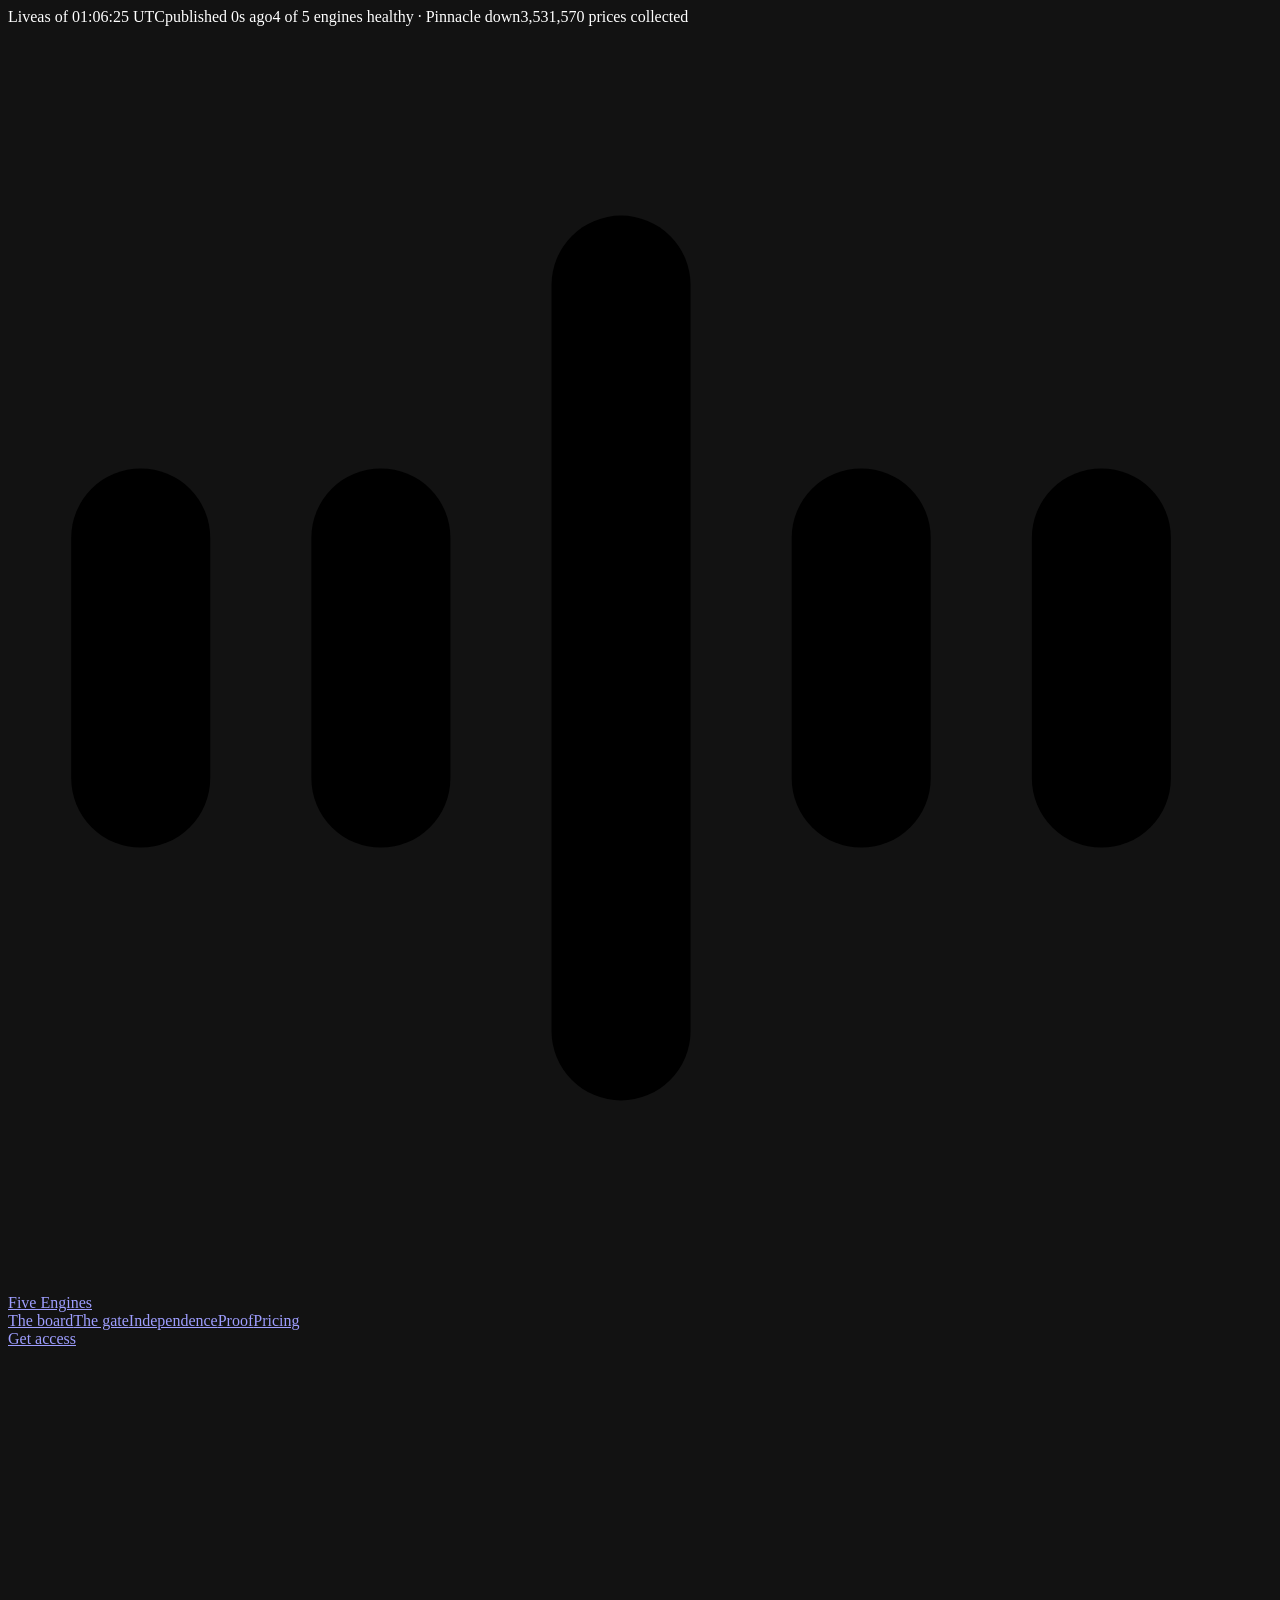
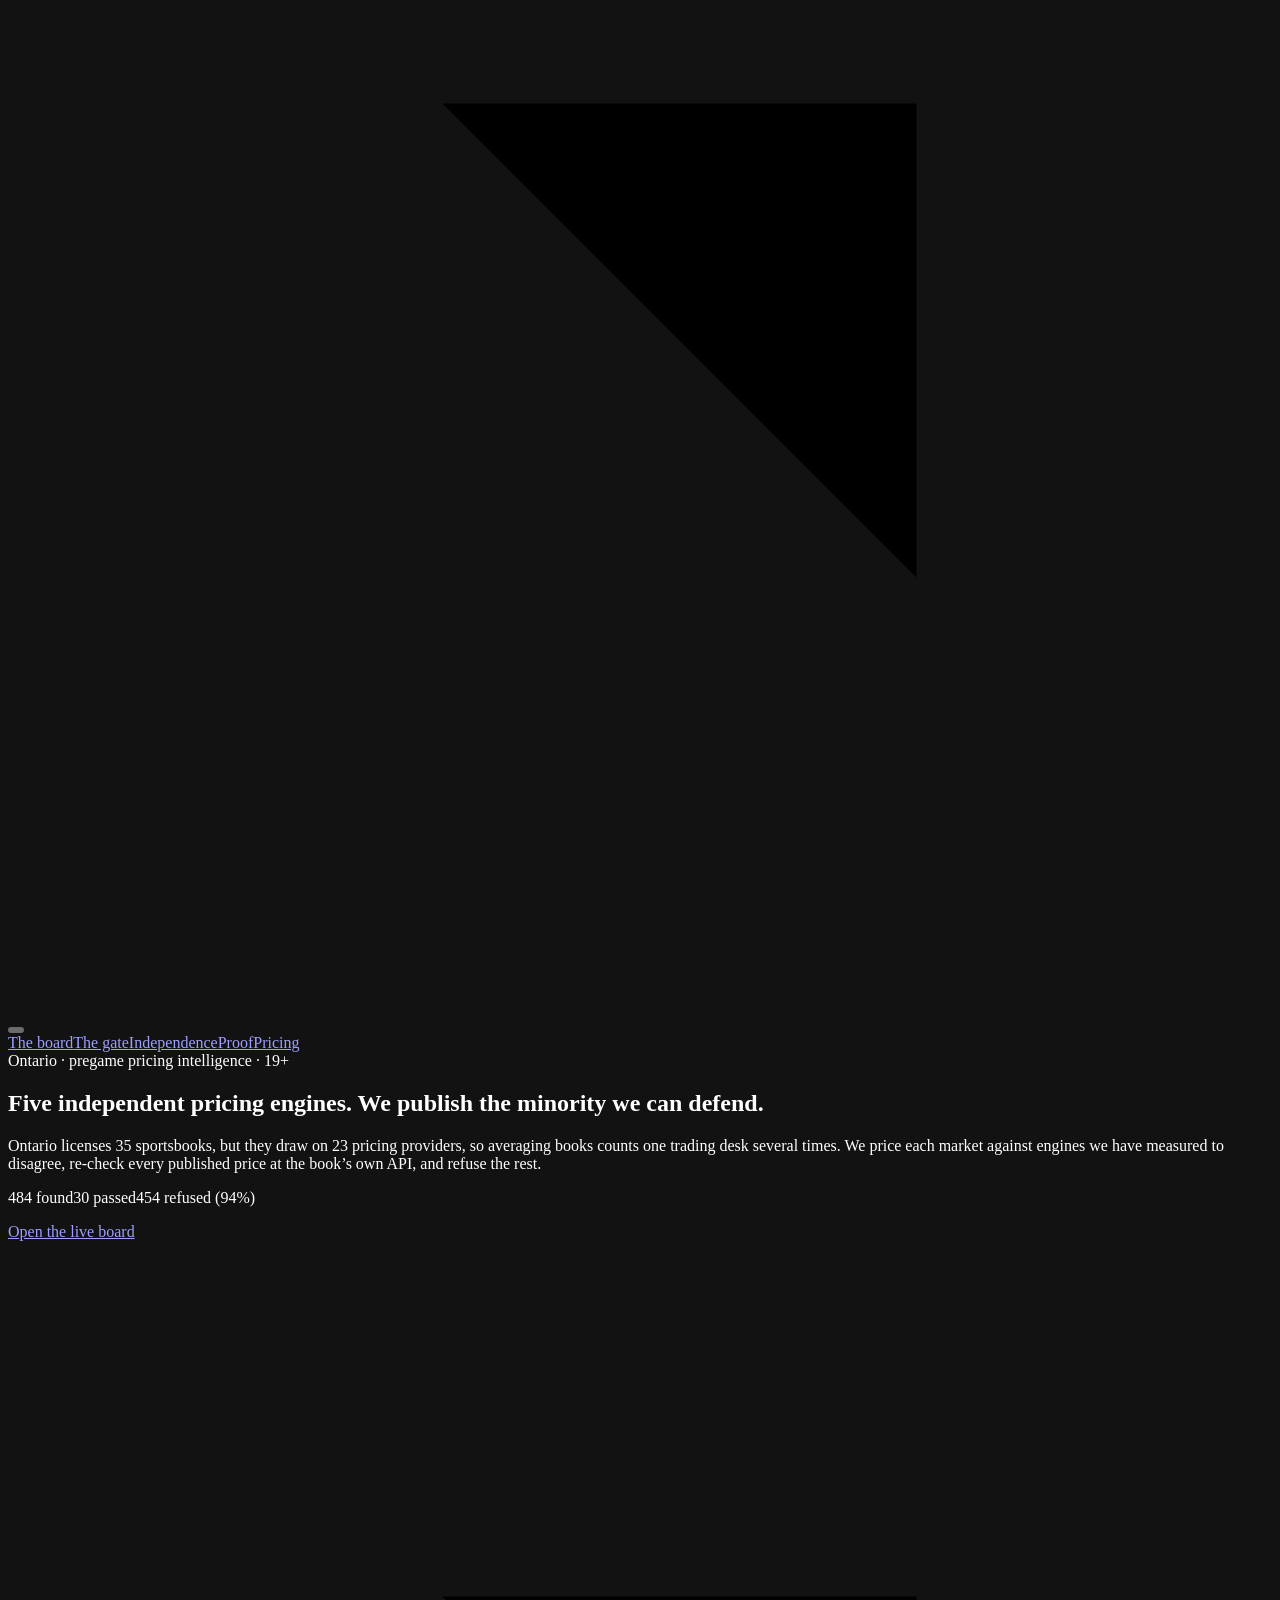
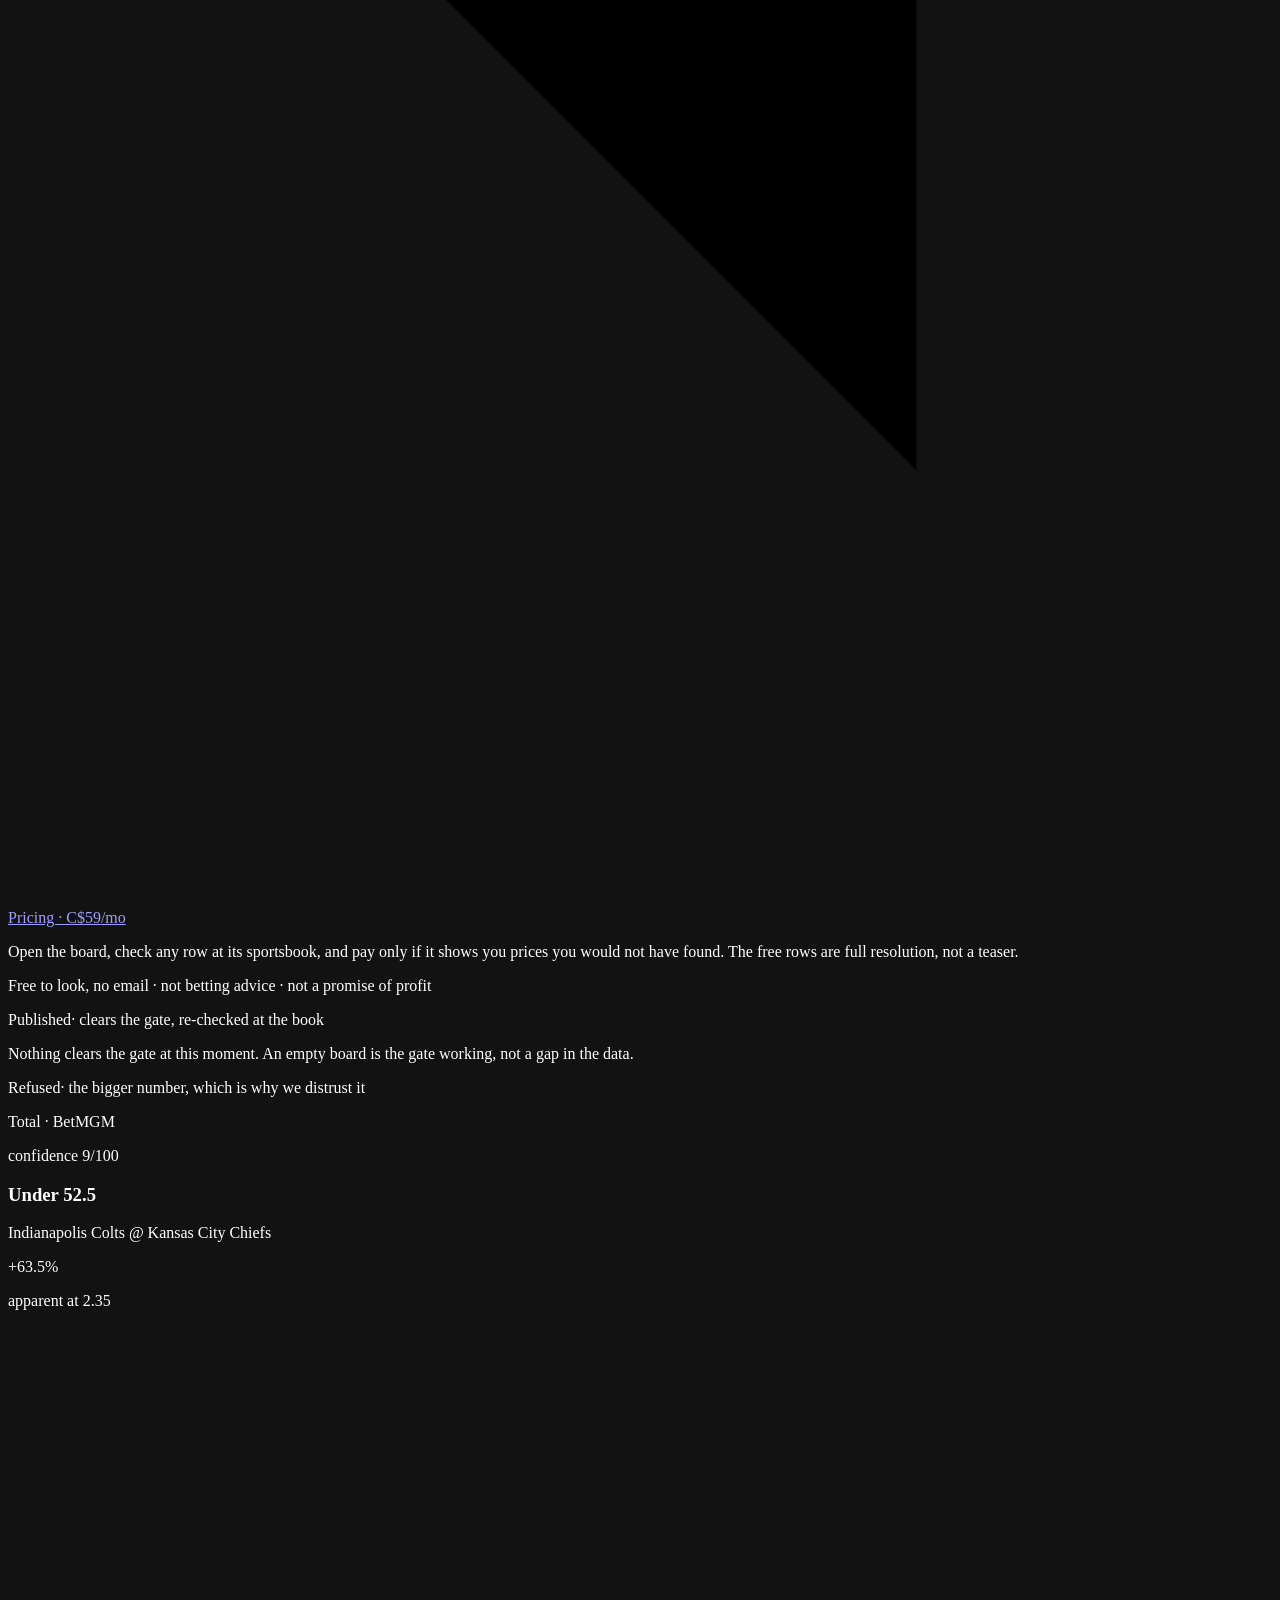
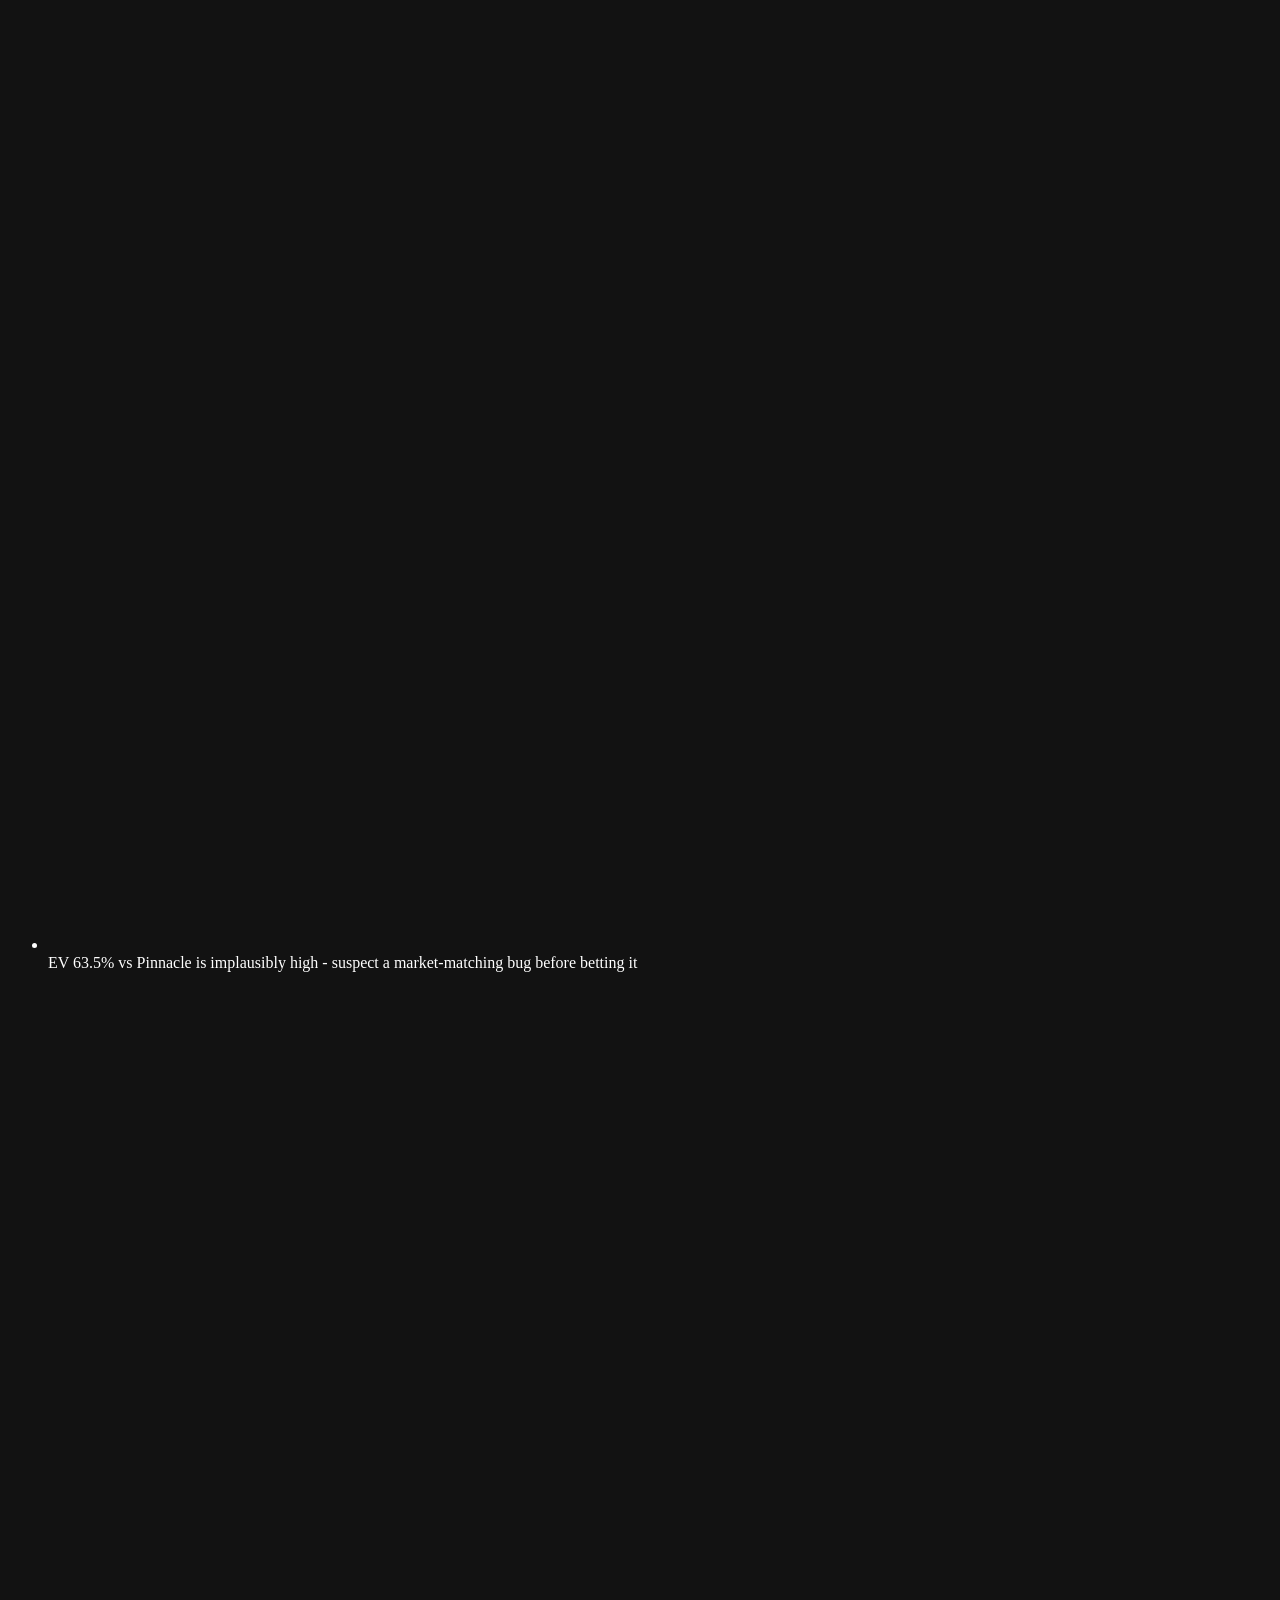
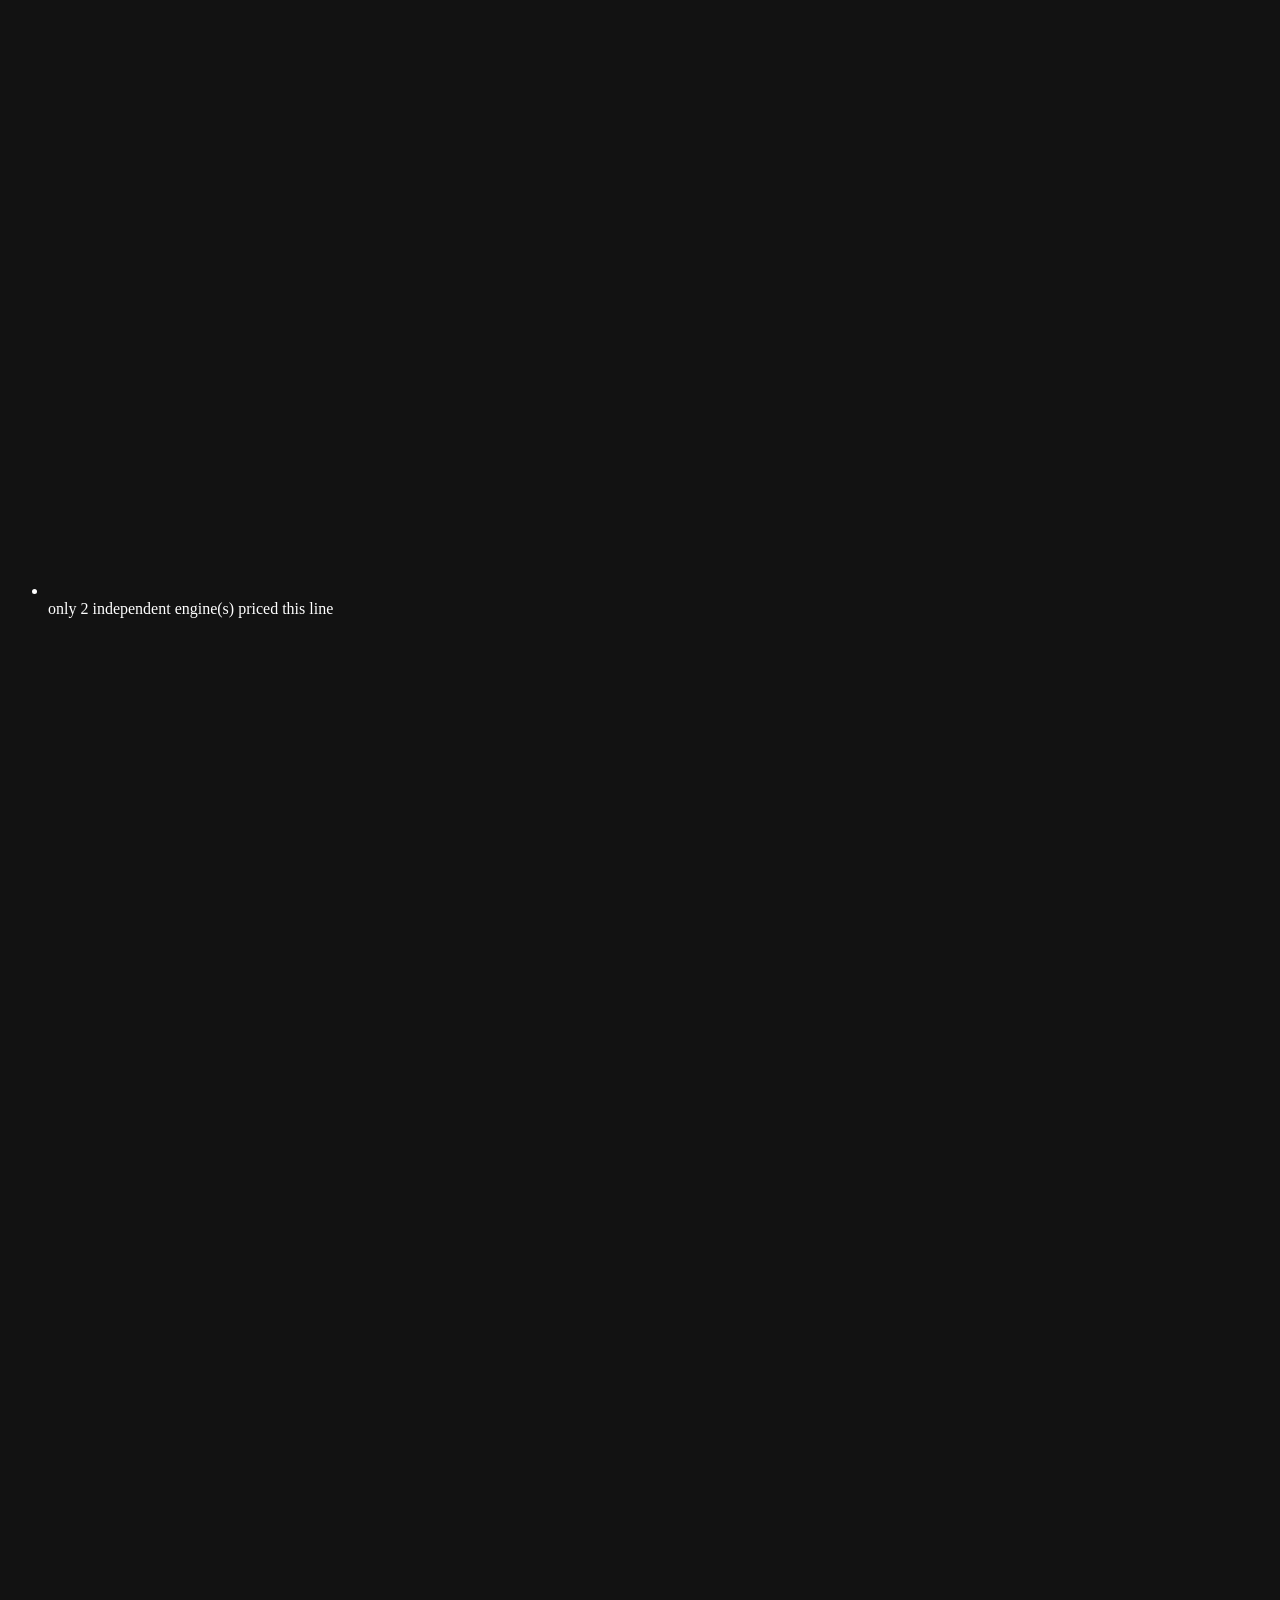
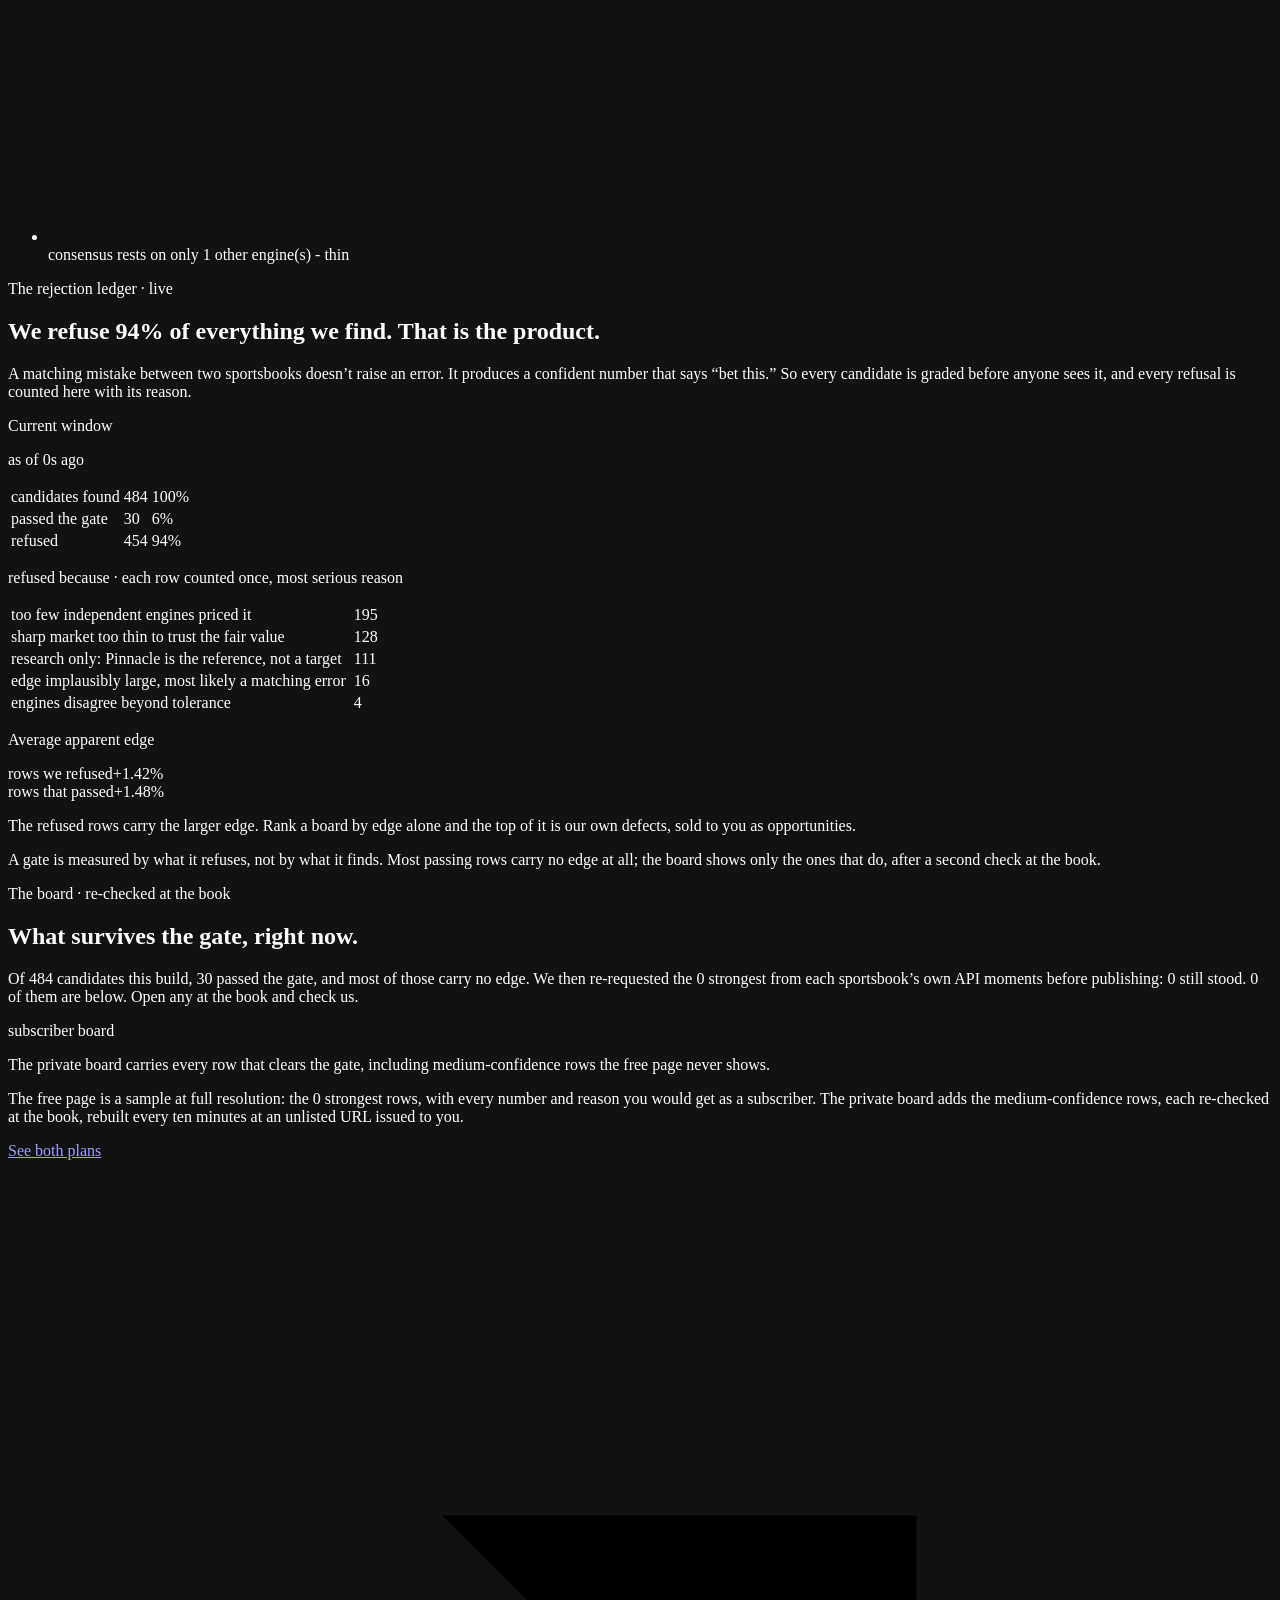
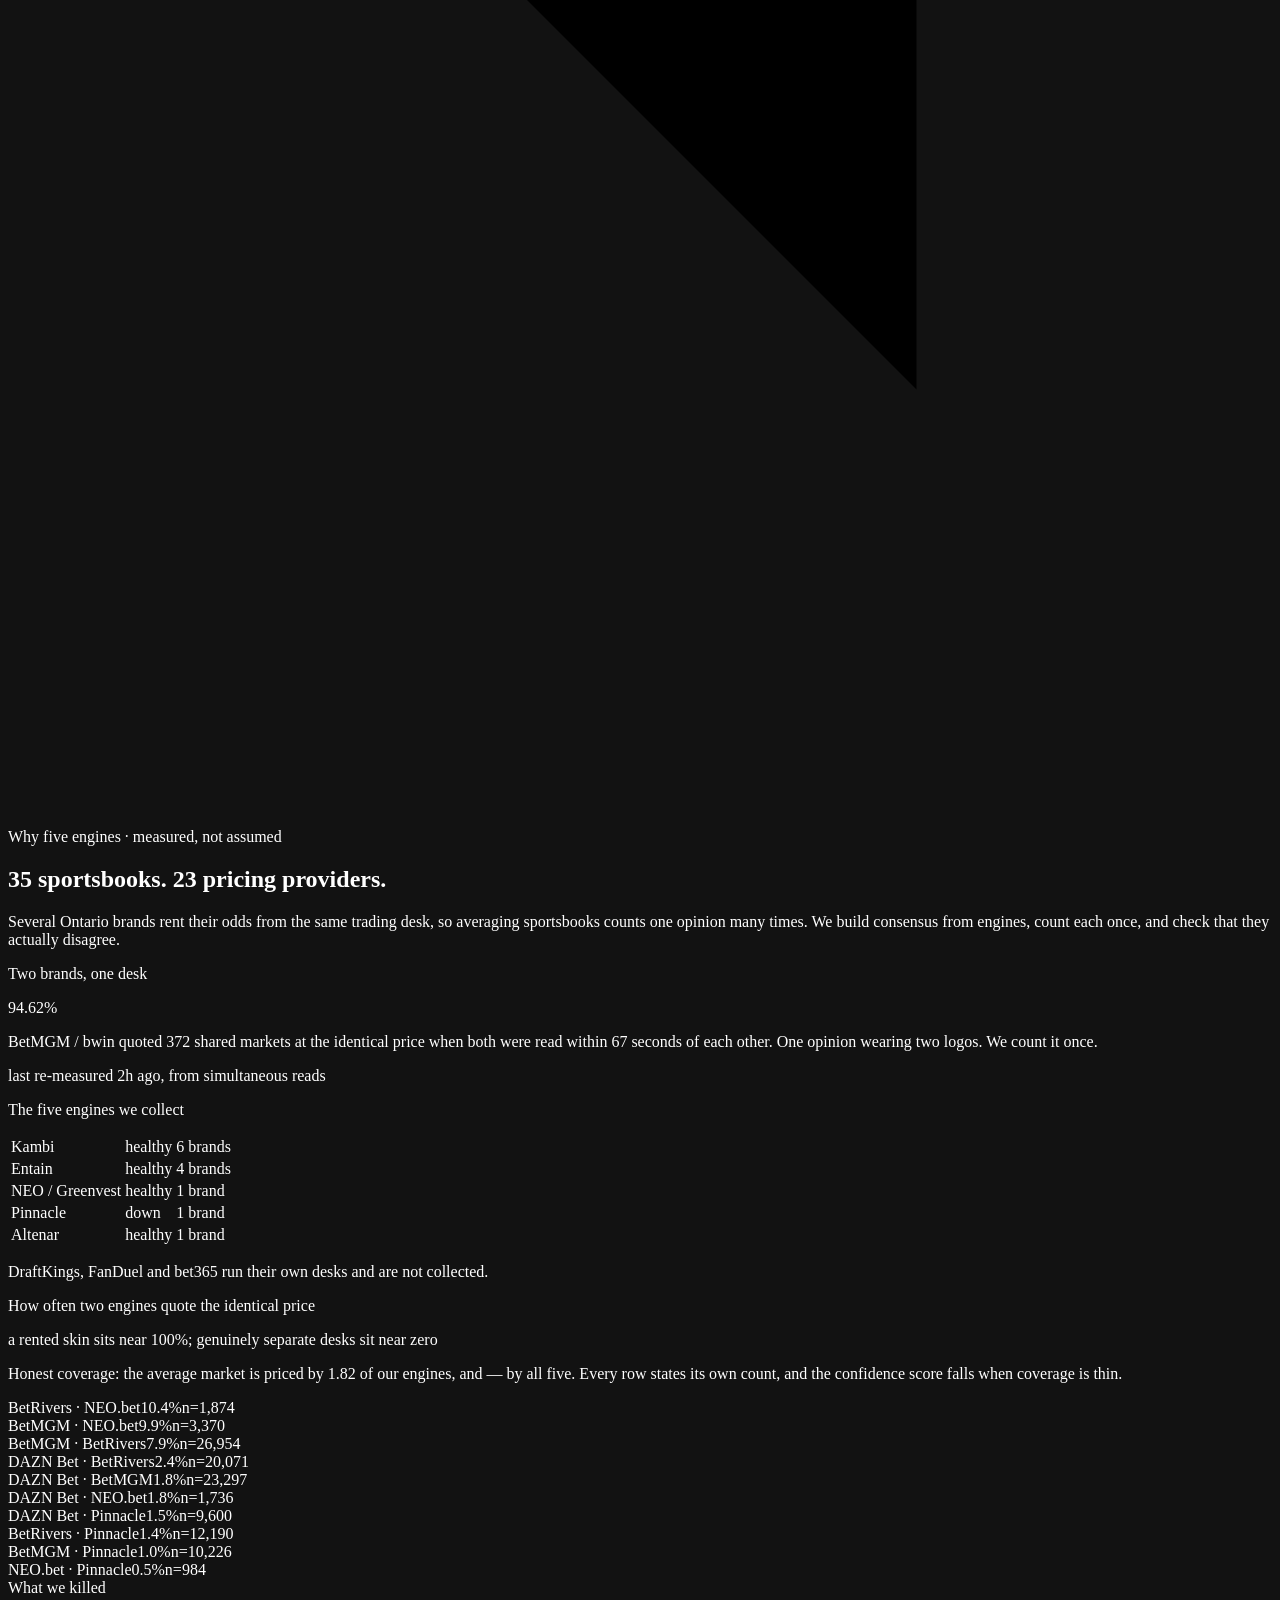
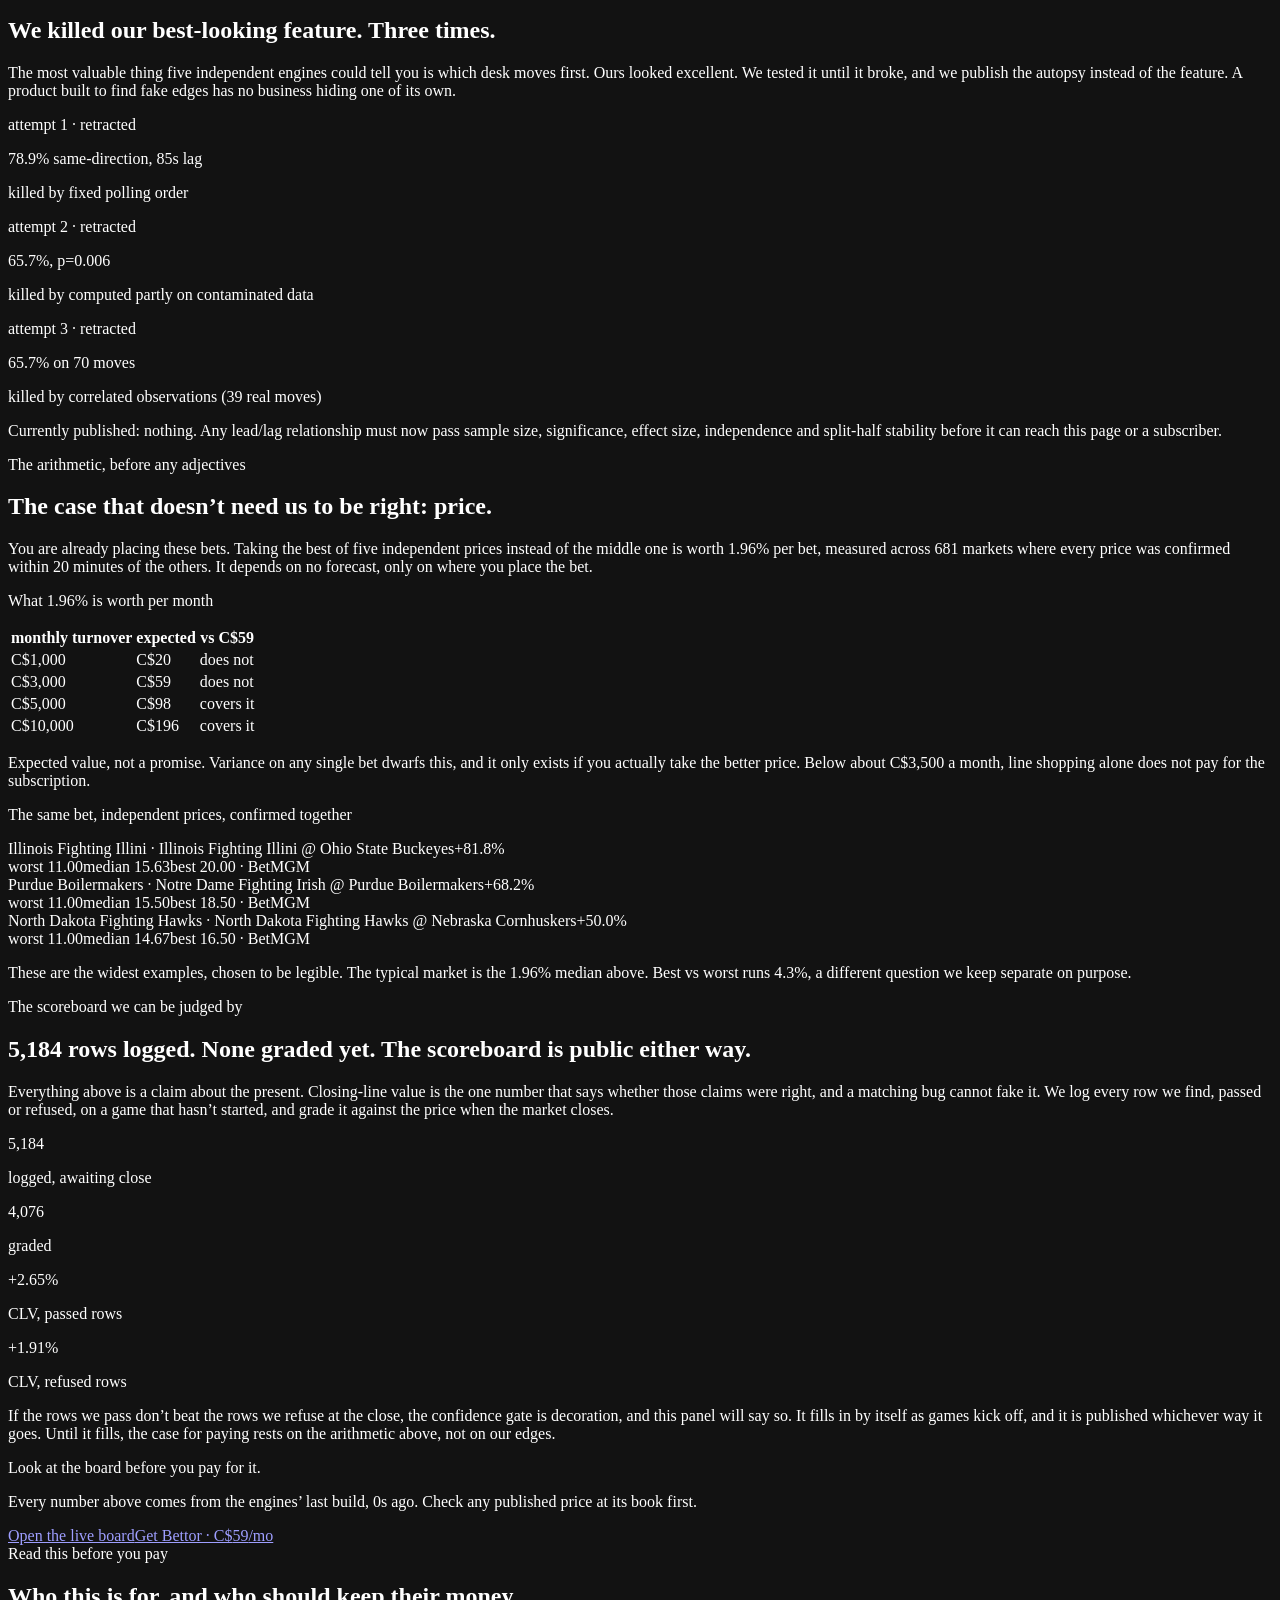
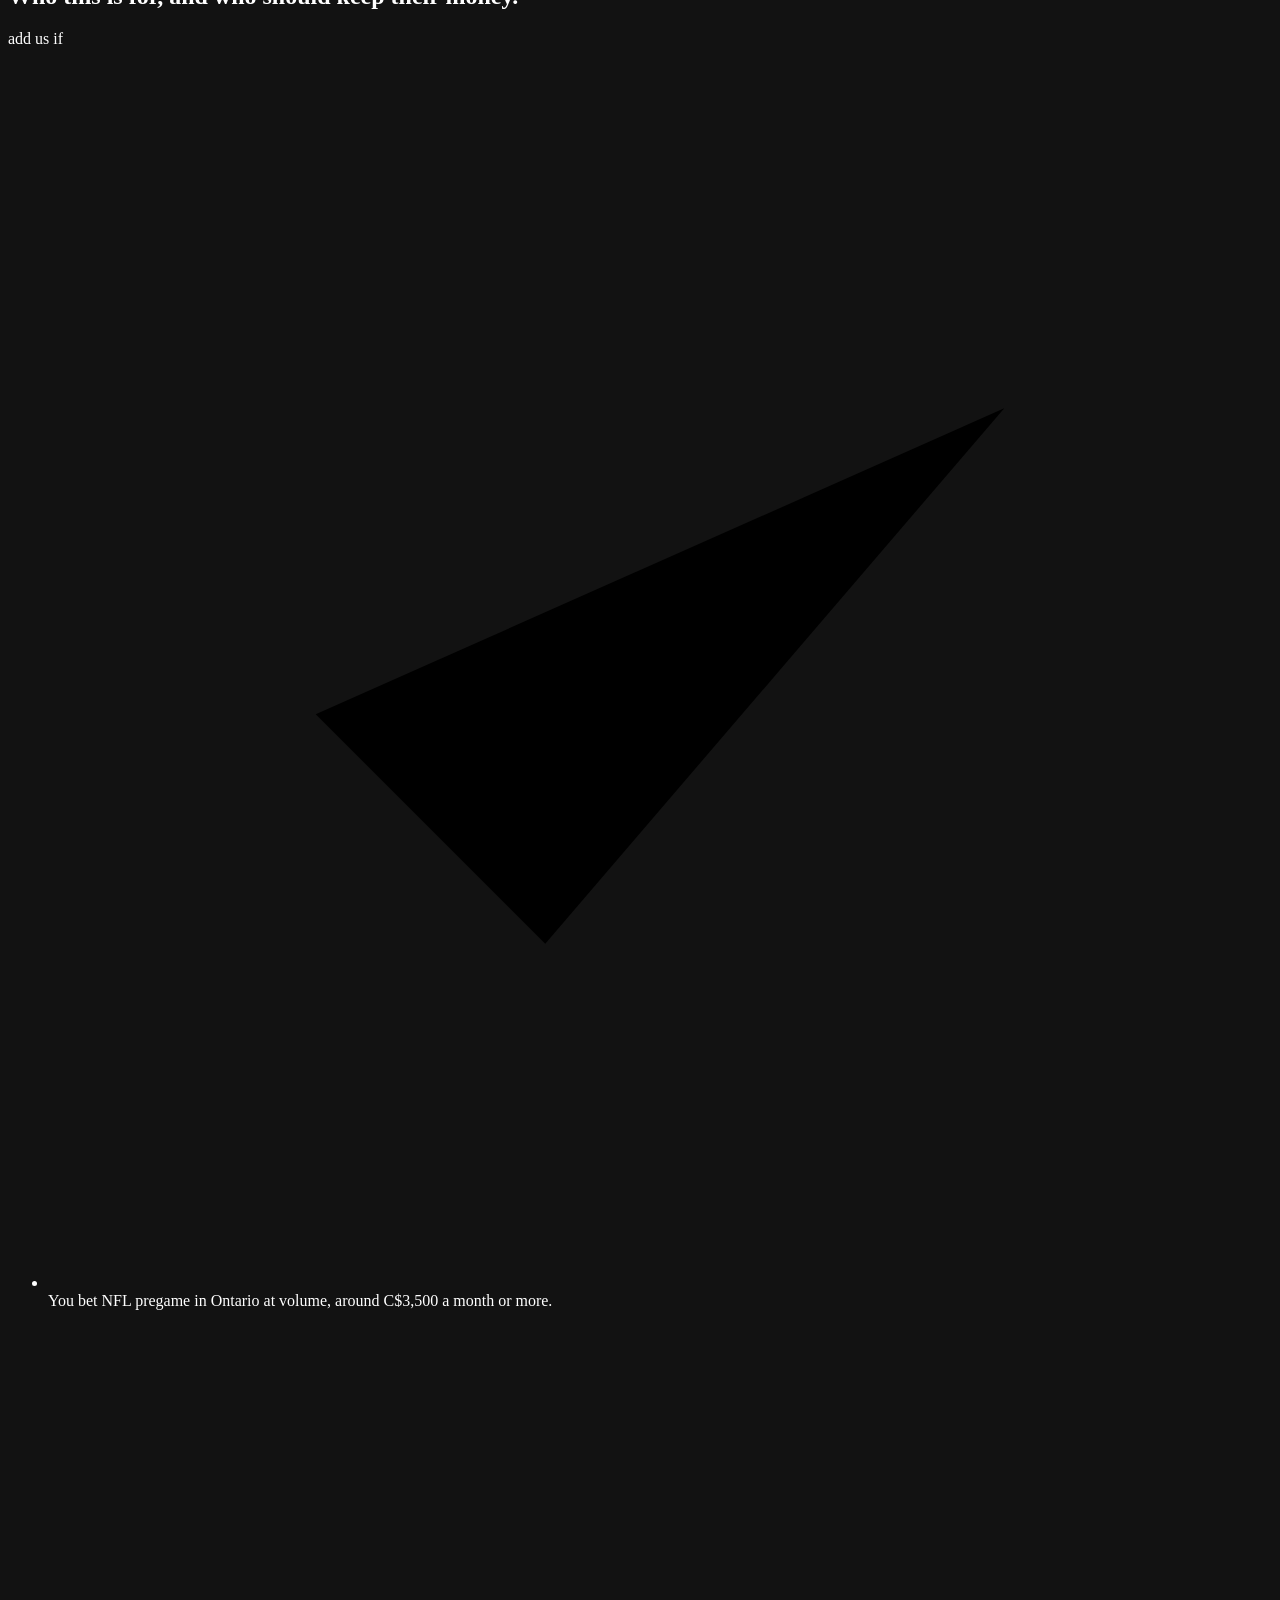
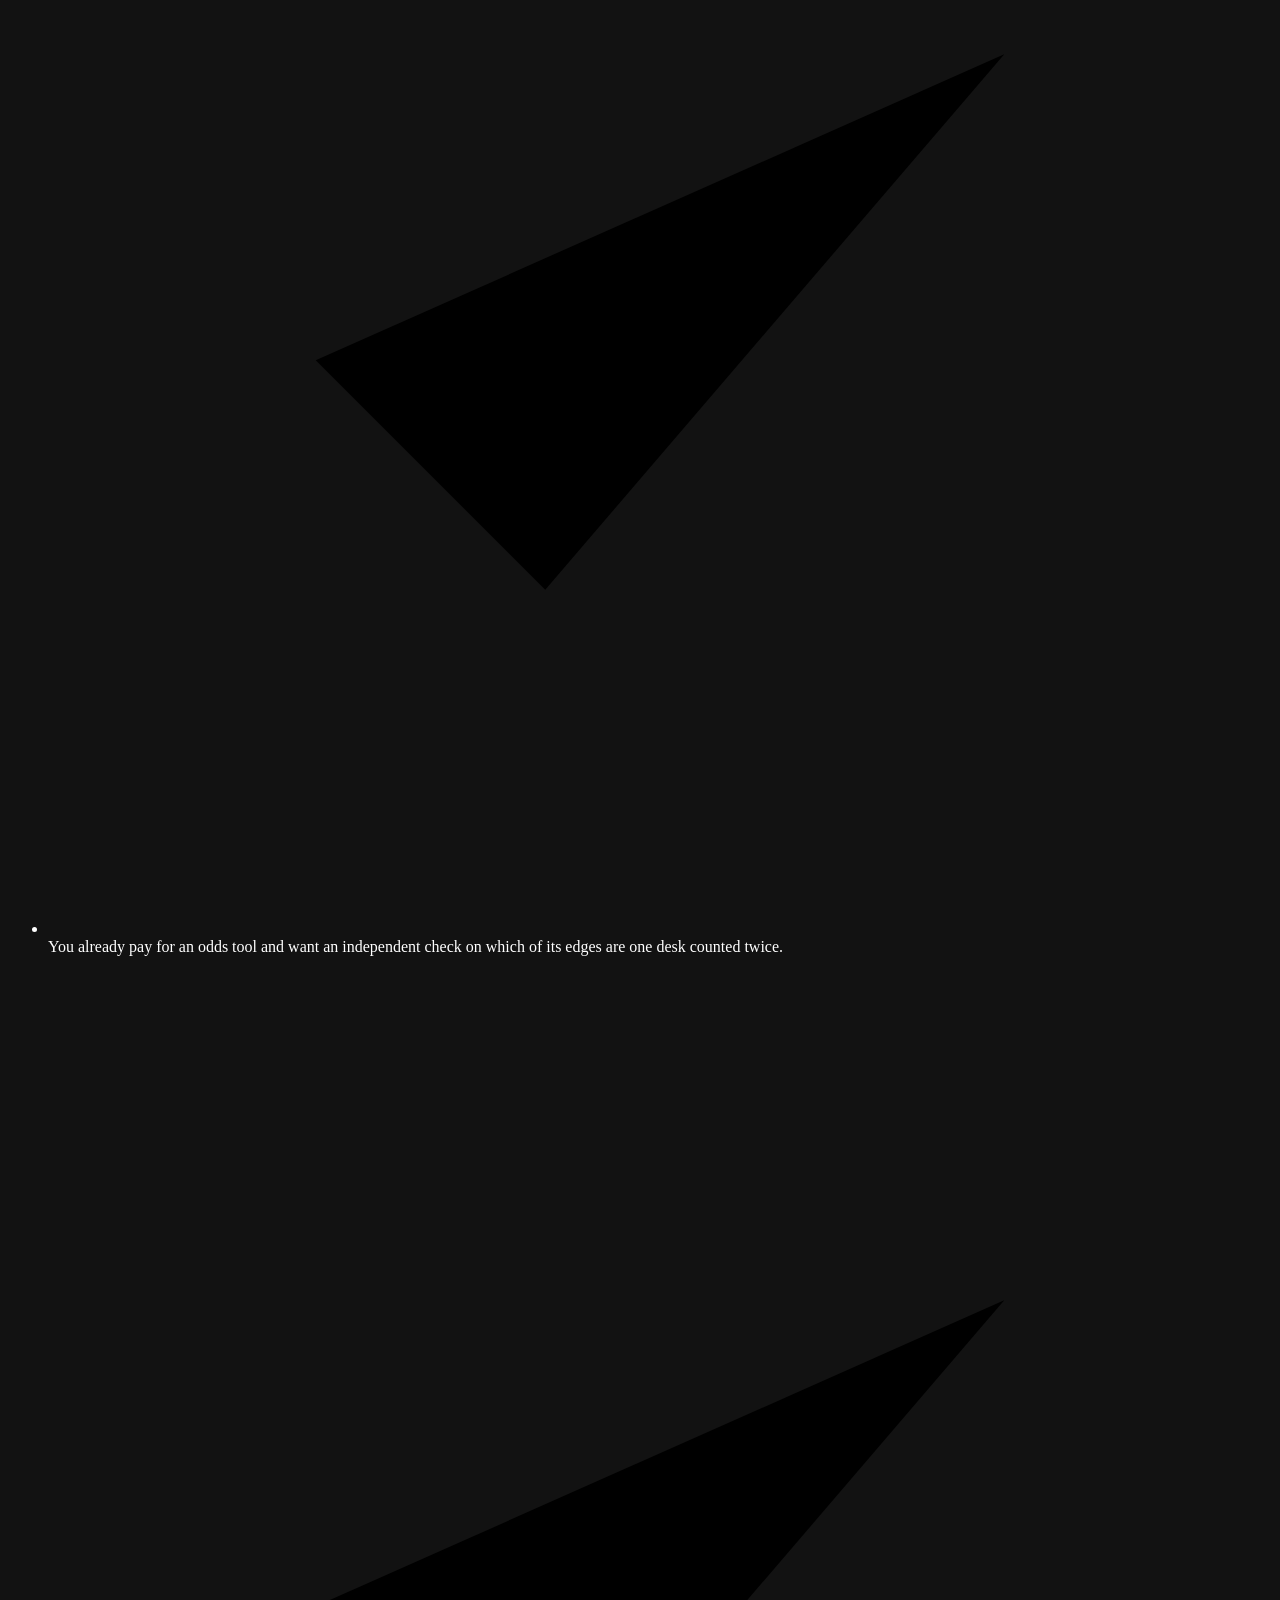
==== commit c01978b4: "Rebuild from live data 2026-09-21T01:30:32Z" ====
--- a/index.html
+++ b/index.html
@@ -1 +1 @@
-<!DOCTYPE html><html lang="en-CA" class="geist_a71539c9-module__T19VSG__variable geist_mono_8d43a2aa-module__8Li5zG__variable antialiased"><head><meta charSet="utf-8"/><meta name="viewport" content="width=device-width, initial-scale=1"/><link rel="preload" href="/five-engines/_next/static/media/797e433ab948586e-s.p.0r6juujl39pe6.woff2" as="font" crossorigin="" type="font/woff2"/><link rel="preload" href="/five-engines/_next/static/media/caa3a2e1cccd8315-s.p.0wgildi0cnwt9.woff2" as="font" crossorigin="" type="font/woff2"/><link rel="stylesheet" href="/five-engines/_next/static/chunks/3il75d4sy3qic.css" data-precedence="next"/><link rel="preload" as="script" fetchPriority="low" href="/five-engines/_next/static/chunks/3l04zcqx63h3y.js"/><script src="/five-engines/_next/static/chunks/14hwvwy5hio3s.js" async=""></script><script src="/five-engines/_next/static/chunks/1mh6a-0e61pyc.js" async=""></script><script src="/five-engines/_next/static/chunks/turbopack-0cmv9xia6uzxa.js" async=""></script><script src="/five-engines/_next/static/chunks/3fntmmi971322.js" async=""></script><script src="/five-engines/_next/static/chunks/2zkclwbl0np91.js" async=""></script><script src="/five-engines/_next/static/chunks/3m8ngiht57fa8.js" async=""></script><meta name="theme-color" content="#050505"/><meta name="color-scheme" content="dark"/><title>Five Engines · Ontario pregame pricing intelligence</title><meta name="description" content="Five independent pricing engines, one integrity gate. Every published price re-checked at the sportsbook, every refusal counted. 19+, Ontario."/><meta name="robots" content="index, follow"/><meta property="og:title" content="Five Engines"/><meta property="og:description" content="Five independent pricing engines. We publish the minority we can defend."/><meta property="og:type" content="website"/><meta name="twitter:card" content="summary"/><meta name="twitter:title" content="Five Engines"/><meta name="twitter:description" content="Five independent pricing engines. We publish the minority we can defend."/><link rel="icon" href="/five-engines/favicon.ico?favicon.2vob68tjqpejf.ico" sizes="256x256" type="image/x-icon"/><meta name="next-size-adjust" content=""/><script>document.documentElement.classList.add('js')</script><script src="/five-engines/_next/static/chunks/0cz1d0mv5g_q7.js" noModule=""></script></head><body class="min-h-dvh"><div hidden=""><!--$--><!--/$--></div><div class="ambient" aria-hidden="true"></div><div class="grain" aria-hidden="true"></div><div class="relative z-40 hair-b bg-ink/80"><div class="mx-auto flex max-w-[1400px] flex-wrap items-center gap-x-5 gap-y-1 px-4 py-2 text-[11px] text-dim md:px-8"><span class="flex items-center gap-2 text-fg"><span class="live-dot down"></span><span class="num uppercase tracking-[0.14em]">Live</span></span><span class="num">as of <!-- -->23:26:20<!-- --> UTC</span><span class="num">published <!-- -->0s ago</span><span class="num">4<!-- --> of <!-- -->5<!-- --> engines healthy<span class="text-caution"> · <!-- -->Pinnacle down</span></span><span class="num hidden sm:inline">3,517,508<!-- --> prices collected</span></div></div><nav class="sticky top-3 z-40 mx-auto mt-3 w-[calc(100%-2rem)] max-w-[1080px]"><div class="flex items-center justify-between rounded-full bg-panel/70 px-2 py-2 pl-5 backdrop-blur-xl hair"><a href="#top" class="flex items-center gap-2.5"><svg viewBox="0 0 20 20" class="h-4 w-4" aria-hidden="true"><rect x="1" y="7" width="2.2" height="6" rx="1.1" class="fill-white/25"></rect><rect x="4.8" y="7" width="2.2" height="6" rx="1.1" class="fill-white/25"></rect><rect x="8.6" y="3" width="2.2" height="14" rx="1.1" class="fill-signal"></rect><rect x="12.399999999999999" y="7" width="2.2" height="6" rx="1.1" class="fill-white/25"></rect><rect x="16.2" y="7" width="2.2" height="6" rx="1.1" class="fill-white/25"></rect></svg><span class="text-[13px] font-medium tracking-tight">Five Engines</span></a><div class="hidden items-center gap-1 md:flex"><a href="#board" class="rounded-full px-3.5 py-1.5 text-[13px] text-dim transition-colors duration-300 ease-[var(--ease-spring)] hover:bg-white/[0.04] hover:text-fg">The board</a><a href="#gate" class="rounded-full px-3.5 py-1.5 text-[13px] text-dim transition-colors duration-300 ease-[var(--ease-spring)] hover:bg-white/[0.04] hover:text-fg">The gate</a><a href="#engines" class="rounded-full px-3.5 py-1.5 text-[13px] text-dim transition-colors duration-300 ease-[var(--ease-spring)] hover:bg-white/[0.04] hover:text-fg">Independence</a><a href="#proof" class="rounded-full px-3.5 py-1.5 text-[13px] text-dim transition-colors duration-300 ease-[var(--ease-spring)] hover:bg-white/[0.04] hover:text-fg">Proof</a><a href="#pricing" class="rounded-full px-3.5 py-1.5 text-[13px] text-dim transition-colors duration-300 ease-[var(--ease-spring)] hover:bg-white/[0.04] hover:text-fg">Pricing</a></div><div class="flex items-center gap-2"><a href="#pricing" class="group hidden items-center gap-2 rounded-full bg-fg py-1.5 pl-4 pr-1.5 text-[13px] font-medium text-ink transition-transform duration-500 ease-[var(--ease-spring)] active:scale-[0.98] sm:flex">Get access<span class="flex h-6 w-6 items-center justify-center rounded-full bg-ink/10 transition-transform duration-500 ease-[var(--ease-spring)] group-hover:translate-x-0.5 group-hover:-translate-y-px"><svg viewBox="0 0 16 16" class="fill-none stroke-current h-3 w-3" stroke-width="1.4"><path d="M4.5 11.5l7-7M5.5 4.5h6v6" stroke-linecap="round" stroke-linejoin="round"></path></svg></span></a><button aria-label="Open menu" class="relative h-9 w-9 rounded-full hair md:hidden"><span class="absolute left-1/2 top-1/2 h-px w-4 -translate-x-1/2 bg-fg transition-transform duration-500 ease-[var(--ease-spring)] -translate-y-[3px]"></span><span class="absolute left-1/2 top-1/2 h-px w-4 -translate-x-1/2 bg-fg transition-transform duration-500 ease-[var(--ease-spring)] translate-y-[3px]"></span></button></div></div></nav><div class="fixed inset-0 z-30 bg-ink/90 backdrop-blur-3xl transition-opacity duration-500 ease-[var(--ease-spring)] md:hidden pointer-events-none opacity-0"><div class="flex h-full flex-col justify-center gap-2 px-8"><a href="#board" style="transition-delay:0ms" class="text-4xl font-medium tracking-tight transition-all duration-700 ease-[var(--ease-spring)] translate-y-10 opacity-0">The board</a><a href="#gate" style="transition-delay:0ms" class="text-4xl font-medium tracking-tight transition-all duration-700 ease-[var(--ease-spring)] translate-y-10 opacity-0">The gate</a><a href="#engines" style="transition-delay:0ms" class="text-4xl font-medium tracking-tight transition-all duration-700 ease-[var(--ease-spring)] translate-y-10 opacity-0">Independence</a><a href="#proof" style="transition-delay:0ms" class="text-4xl font-medium tracking-tight transition-all duration-700 ease-[var(--ease-spring)] translate-y-10 opacity-0">Proof</a><a href="#pricing" style="transition-delay:0ms" class="text-4xl font-medium tracking-tight transition-all duration-700 ease-[var(--ease-spring)] translate-y-10 opacity-0">Pricing</a></div></div><main class="relative z-10"><section id="top" class="relative mx-auto max-w-[1400px] px-4 pb-24 pt-12 md:px-8 md:pb-32 md:pt-16"><div class="grid grid-cols-1 gap-12 lg:grid-cols-12 lg:gap-10"><div class="lg:col-span-6 lg:pt-8"><div class="reveal " style="--d:0ms"><span class="eyebrow"><span class="live-dot"></span> Ontario · pregame pricing intelligence · 19+</span></div><div class="reveal " style="--d:80ms"><h1 class="mt-7 max-w-[14ch] text-[40px] font-medium leading-[1] tracking-[-0.035em] md:text-[60px]">Five independent pricing engines.<!-- --> <span class="text-dim">We publish the minority we can defend.</span></h1></div><div class="reveal " style="--d:160ms"><p class="mt-8 max-w-[56ch] text-[16px] leading-relaxed text-dim md:text-[17px]">Ontario licenses <span class="num text-fg">35</span> sportsbooks, but they draw on <span class="num text-fg">23</span> pricing providers, so averaging books counts one trading desk several times. We price each market against engines we have measured to disagree, re-check every published price at the book’s own API, and refuse the rest.</p></div><div class="reveal " style="--d:220ms"><p class="num mt-6 flex flex-wrap items-baseline gap-x-5 gap-y-1 text-[13px]"><span><span class="text-fg">193</span> <span class="text-dim">found</span></span><span><span class="text-signal">31</span> <span class="text-dim">passed</span></span><span><span class="text-reject">162</span> <span class="text-dim">refused (<!-- -->84<!-- -->%)</span></span></p></div><div class="reveal mt-9 flex flex-wrap items-center gap-3" style="--d:280ms"><a href="#board" class="group flex items-center gap-3 rounded-full bg-fg py-2 pl-6 pr-2 text-[14px] font-medium text-ink transition-transform duration-500 ease-[var(--ease-spring)] active:scale-[0.98]">Open the live board<span class="flex h-8 w-8 items-center justify-center rounded-full bg-ink/10 transition-transform duration-500 ease-[var(--ease-spring)] group-hover:translate-x-0.5 group-hover:-translate-y-px"><svg viewBox="0 0 16 16" class="fill-none stroke-current w-3.5 h-3.5" stroke-width="1.4"><path d="M4.5 11.5l7-7M5.5 4.5h6v6" stroke-linecap="round" stroke-linejoin="round"></path></svg></span></a><a href="#pricing" class="rounded-full px-6 py-3 text-[14px] text-fg hair transition-colors duration-500 ease-[var(--ease-spring)] hover:bg-white/[0.04]">Pricing · C$<!-- -->59<!-- -->/mo</a></div><div class="reveal " style="--d:320ms"><p class="mt-5 max-w-[54ch] text-[13px] leading-relaxed text-dim">Open the board, check any row at its sportsbook, and pay only if it shows you prices you would not have found. The free rows are full resolution, not a teaser.</p><p class="mt-2 text-[12px] text-faint">Free to look, no email · not betting advice · not a promise of profit</p></div></div><div class="grid grid-cols-1 gap-4 lg:col-span-6"><div class="reveal " style="--d:120ms"><p class="mb-2.5 flex items-center gap-2 text-[11px]"><span class="h-1.5 w-1.5 rounded-full bg-signal"></span><span class="uppercase tracking-[0.18em] text-signal">Published</span><span class="text-faint">· <!-- -->clears the gate, re-checked at the book</span></p><article class="panel flex flex-col "><header class="flex items-center justify-between gap-3 hair-b px-5 py-2.5"><p class="num truncate text-[10px] uppercase tracking-[0.16em] text-dim">NFL<!-- --> · <!-- -->Spread<!-- --> · <!-- -->Mon 8:15 PM<!-- --> ET</p><p class="num flex shrink-0 items-center gap-1.5 text-[10px] uppercase tracking-[0.14em] text-signal"><svg viewBox="0 0 16 16" class="fill-none stroke-current h-3 w-3" stroke-width="1.4"><path d="M3.5 8.5l3 3 6-7" stroke-linecap="round" stroke-linejoin="round"></path></svg> re-checked <!-- -->0s ago</p></header><div class="flex items-start justify-between gap-4 px-5 pt-4"><div class="min-w-0"><h3 class="text-[18px] font-medium leading-snug tracking-tight md:text-[19px]">New York Giants<!-- --> <span class="num text-dim">+3.5</span></h3><p class="truncate text-[12px] text-dim">New York Giants @ Los Angeles Rams</p></div><div class="shrink-0 text-right"><p class="num text-[28px] font-medium leading-none tracking-tight">+1.43%</p><p class="mt-1.5 text-[10px] uppercase tracking-[0.16em] text-dim">edge vs fair</p></div></div><dl class="mx-5 mt-4 grid grid-cols-2 gap-px overflow-hidden rounded-md bg-white/[0.06] text-[12px] sm:grid-cols-3"><div class="bg-panel px-3 py-2.5"><dt class="text-[10px] uppercase tracking-[0.12em] text-faint">Best Ontario price</dt><dd class="num mt-1 text-[16px] text-fg">2.65</dd><dd class="mt-0.5 truncate text-[11px] text-dim">BetRivers</dd></div><div class="bg-panel px-3 py-2.5"><dt class="text-[10px] uppercase tracking-[0.12em] text-faint">Pinnacle reference</dt><dd class="num mt-1 text-[16px] text-fg/85">2.61</dd><dd class="mt-0.5 truncate text-[11px] text-dim">sharp anchor, no vig</dd></div><div class="bg-panel px-3 py-2.5"><dt class="text-[10px] uppercase tracking-[0.12em] text-faint">Consensus fair</dt><dd class="num mt-1 text-[16px] text-fg/85">2.54</dd><dd class="mt-0.5 truncate text-[11px] text-dim">4 other engines, excl. BetRivers</dd></div><div class="bg-panel px-3 py-2.5"><dt class="text-[10px] uppercase tracking-[0.12em] text-faint">Pinnacle risks</dt><dd class="num mt-1 text-[16px] text-fg/85">$10,000</dd><dd class="mt-0.5 truncate text-[11px] text-dim">on this market</dd></div><div class="bg-panel px-3 py-2.5"><dt class="text-[10px] uppercase tracking-[0.12em] text-faint">Suggested stake</dt><dd class="num mt-1 text-[16px] text-fg/85">$9</dd><dd class="mt-0.5 truncate text-[11px] text-dim">¼ Kelly · $5,000 roll</dd></div><div class="bg-panel px-3 py-2.5"><dt class="text-[10px] uppercase tracking-[0.12em] text-faint">Confidence</dt><dd class="num mt-1 text-[16px] text-fg/85">81</dd><dd class="mt-0.5 truncate text-[11px] text-dim">of 100 · not a probability</dd></div></dl><ul class="mt-4 space-y-1.5 px-5 text-[12px] text-dim"><li class="flex gap-2"><span class="mt-[7px] h-px w-2.5 shrink-0 bg-white/30"></span><span>Pinnacle limit $10,000</span></li><li class="flex gap-2"><span class="mt-[7px] h-px w-2.5 shrink-0 bg-white/30"></span><span>all 5 independent engines price this exact market</span></li><li class="flex gap-2"><span class="mt-[7px] h-px w-2.5 shrink-0 bg-white/30"></span><span>fair value built from 4 engines excluding this book</span></li><li class="flex gap-2"><span class="mt-[7px] h-px w-2.5 shrink-0 bg-white/30"></span><span>Pinnacle and consensus agree this price is +EV</span></li><li class="flex gap-2"><span class="mt-[7px] h-px w-2.5 shrink-0 bg-white/30"></span><span>price has held this level for 7633 minutes</span></li></ul><p class="mt-auto px-5 pb-4 pt-4 text-[11px] leading-relaxed text-faint">Edge is the more conservative of two independent fair values. Price confirmed at <!-- -->BetRivers<!-- -->’s own API <span class="num">0s ago</span>; odds move, so check before you bet.</p></article></div><div class="reveal " style="--d:220ms"><p class="mb-2.5 flex items-center gap-2 text-[11px]"><span class="h-1.5 w-1.5 rounded-full bg-reject"></span><span class="uppercase tracking-[0.18em] text-reject">Refused</span><span class="text-faint">· <!-- -->the bigger number, which is why we distrust it</span></p><article class="panel panel-reject"><header class="flex items-center justify-between gap-3 hair-b px-5 py-2.5"><p class="num truncate text-[10px] uppercase tracking-[0.16em] text-dim">Moneyline<!-- --> · <!-- -->BetMGM</p><p class="num shrink-0 text-[10px] uppercase tracking-[0.14em] text-reject">confidence <!-- -->18<!-- -->/100</p></header><div class="flex items-start justify-between gap-4 px-5 pt-4"><div class="min-w-0"><h3 class="text-[17px] font-medium leading-snug tracking-tight">Purdue Boilermakers<!-- --> <span class="num text-dim"></span></h3><p class="truncate text-[12px] text-dim">Notre Dame Fighting Irish @ Purdue Boilermakers</p></div><div class="shrink-0 text-right"><p class="num text-[24px] font-medium leading-none tracking-tight text-reject/80 line-through decoration-1">+48.5%</p><p class="mt-1.5 text-[10px] uppercase tracking-[0.16em] text-dim">apparent at <!-- -->20.00</p></div></div><ul class="space-y-1.5 px-5 pb-4 pt-3 text-[12px] text-dim"><li class="flex gap-2"><svg viewBox="0 0 16 16" class="fill-none stroke-current mt-0.5 h-3 w-3 shrink-0 text-reject" stroke-width="1.4"><path d="M4.5 4.5l7 7M11.5 4.5l-7 7" stroke-linecap="round"></path></svg><span>EV 48.5% vs consensus is implausibly high</span></li><li class="flex gap-2"><svg viewBox="0 0 16 16" class="fill-none stroke-current mt-0.5 h-3 w-3 shrink-0 text-reject" stroke-width="1.4"><path d="M4.5 4.5l7 7M11.5 4.5l-7 7" stroke-linecap="round"></path></svg><span>consensus rests on only 2 other engine(s) - thin</span></li></ul></article></div></div></div></section><section class="relative mx-auto max-w-[1400px] px-4 py-20 md:px-8 md:py-32 "><div id="gate" class="scroll-mt-28"><div class="reveal " style="--d:0ms"><span class="eyebrow">The rejection ledger · live</span></div><div class="reveal " style="--d:80ms"><h2 class="mt-6 max-w-[22ch] text-[32px] font-medium leading-[1.03] tracking-[-0.03em] md:text-[52px]">We refuse <span class="num">84<!-- -->%</span> of everything we find. <span class="text-dim">That is the product.</span></h2></div><div class="reveal " style="--d:140ms"><p class="mt-6 max-w-[64ch] text-[16px] leading-relaxed text-dim">A matching mistake between two sportsbooks doesn’t raise an error. It produces a confident number that says “bet this.” So every candidate is graded before anyone sees it, and every refusal is counted here with its reason.</p></div></div><div class="mt-14 grid grid-cols-1 gap-4 md:grid-cols-12"><div class="reveal md:col-span-7" style="--d:0ms"><div class="panel h-full p-6 md:p-7"><div class="flex items-baseline justify-between"><p class="text-[13px] text-dim">Current window</p><p class="num text-[11px] text-faint">as of <!-- -->0s ago</p></div><table class="ledger num mt-4 text-[13px]"><tbody><tr><td class="text-dim">candidates found</td><td class="text-right">193</td><td class="w-16 text-right text-faint">100%</td></tr><tr><td class="text-signal">passed the gate</td><td class="text-right text-signal">31</td><td class="text-right text-faint">16<!-- -->%</td></tr><tr><td class="text-reject">refused</td><td class="text-right text-reject">162</td><td class="text-right text-faint">84<!-- -->%</td></tr></tbody></table><p class="mt-7 text-[10px] uppercase tracking-[0.16em] text-faint">refused because · each row counted once, most serious reason</p><table class="ledger mt-2 text-[13px]"><tbody><tr><td class="pr-4 text-fg/85">too few independent engines priced it</td><td class="w-28"><span class="block h-1 rounded-full bg-white/[0.05]"><span class="block h-full rounded-full bg-reject/60" style="width:74.07407407407408%"></span></span></td><td class="num w-14 text-right">120</td></tr><tr><td class="pr-4 text-fg/85">research only: Pinnacle is the reference, not a target</td><td class="w-28"><span class="block h-1 rounded-full bg-white/[0.05]"><span class="block h-full rounded-full bg-reject/60" style="width:23.45679012345679%"></span></span></td><td class="num w-14 text-right">38</td></tr><tr><td class="pr-4 text-fg/85">edge implausibly large, most likely a matching error</td><td class="w-28"><span class="block h-1 rounded-full bg-white/[0.05]"><span class="block h-full rounded-full bg-reject/60" style="width:2.4691358024691357%"></span></span></td><td class="num w-14 text-right">4</td></tr></tbody></table></div></div><div class="reveal md:col-span-5" style="--d:100ms"><div class="panel flex h-full flex-col p-6 md:p-7"><p class="text-[13px] text-dim">Average apparent edge</p><div class="mt-5"><div class="flex justify-between text-[12px]"><span class="text-dim">rows we refused</span><span class="num text-reject">+3.42%</span></div><div class="mt-2 h-1.5 rounded-full bg-white/[0.05]"><div class="h-full rounded-full bg-reject/70" style="width:100%"></div></div></div><div class="mt-5"><div class="flex justify-between text-[12px]"><span class="text-dim">rows that passed</span><span class="num text-fg">+0.53%</span></div><div class="mt-2 h-1.5 rounded-full bg-white/[0.05]"><div class="h-full rounded-full bg-white/50" style="width:15.497076023391815%"></div></div></div><p class="mt-7 text-[15px] leading-relaxed text-fg/90">The refused rows carry the <span class="text-reject">larger</span> edge. Rank a board by edge alone and the top of it is our own defects, sold to you as opportunities.</p><p class="mt-auto pt-6 text-[12px] leading-relaxed text-dim">A gate is measured by what it refuses, not by what it finds. Most passing rows carry no edge at all; the board shows only the ones that do, after a second check at the book.</p></div></div></div></section><section class="relative mx-auto max-w-[1400px] px-4 py-20 md:px-8 md:py-32 "><div id="board" class="scroll-mt-28"><div class="reveal " style="--d:0ms"><span class="eyebrow">The board · re-checked at the book</span></div><div class="reveal " style="--d:80ms"><h2 class="mt-6 max-w-[22ch] text-[32px] font-medium leading-[1.03] tracking-[-0.03em] md:text-[52px]">What survives the gate, <span class="text-dim">right now.</span></h2></div><div class="reveal " style="--d:140ms"><p class="mt-6 max-w-[64ch] text-[16px] leading-relaxed text-dim">Of <span class="num text-fg">193</span> candidates this build,<!-- --> <span class="num text-fg">31</span> passed the gate, and most of those carry no edge. We then re-requested the <span class="num text-fg">2</span> strongest from each sportsbook’s own API moments before publishing: <span class="num text-fg">2</span> still stood<!-- -->.<!-- --> <!-- -->2<!-- --> of them are below. Open any at the book and check us.</p></div></div><div class="mt-14 grid grid-cols-1 gap-4 lg:grid-cols-2"><div class="reveal " style="--d:0ms"><article class="panel flex flex-col h-full"><header class="flex items-center justify-between gap-3 hair-b px-5 py-2.5"><p class="num truncate text-[10px] uppercase tracking-[0.16em] text-dim">NFL<!-- --> · <!-- -->Spread<!-- --> · <!-- -->Mon 8:15 PM<!-- --> ET</p><p class="num flex shrink-0 items-center gap-1.5 text-[10px] uppercase tracking-[0.14em] text-signal"><svg viewBox="0 0 16 16" class="fill-none stroke-current h-3 w-3" stroke-width="1.4"><path d="M3.5 8.5l3 3 6-7" stroke-linecap="round" stroke-linejoin="round"></path></svg> re-checked <!-- -->0s ago</p></header><div class="flex items-start justify-between gap-4 px-5 pt-4"><div class="min-w-0"><h3 class="text-[18px] font-medium leading-snug tracking-tight md:text-[19px]">New York Giants<!-- --> <span class="num text-dim">+3.5</span></h3><p class="truncate text-[12px] text-dim">New York Giants @ Los Angeles Rams</p></div><div class="shrink-0 text-right"><p class="num text-[28px] font-medium leading-none tracking-tight">+1.43%</p><p class="mt-1.5 text-[10px] uppercase tracking-[0.16em] text-dim">edge vs fair</p></div></div><dl class="mx-5 mt-4 grid grid-cols-2 gap-px overflow-hidden rounded-md bg-white/[0.06] text-[12px] sm:grid-cols-3"><div class="bg-panel px-3 py-2.5"><dt class="text-[10px] uppercase tracking-[0.12em] text-faint">Best Ontario price</dt><dd class="num mt-1 text-[16px] text-fg">2.65</dd><dd class="mt-0.5 truncate text-[11px] text-dim">BetRivers</dd></div><div class="bg-panel px-3 py-2.5"><dt class="text-[10px] uppercase tracking-[0.12em] text-faint">Pinnacle reference</dt><dd class="num mt-1 text-[16px] text-fg/85">2.61</dd><dd class="mt-0.5 truncate text-[11px] text-dim">sharp anchor, no vig</dd></div><div class="bg-panel px-3 py-2.5"><dt class="text-[10px] uppercase tracking-[0.12em] text-faint">Consensus fair</dt><dd class="num mt-1 text-[16px] text-fg/85">2.54</dd><dd class="mt-0.5 truncate text-[11px] text-dim">4 other engines, excl. BetRivers</dd></div><div class="bg-panel px-3 py-2.5"><dt class="text-[10px] uppercase tracking-[0.12em] text-faint">Pinnacle risks</dt><dd class="num mt-1 text-[16px] text-fg/85">$10,000</dd><dd class="mt-0.5 truncate text-[11px] text-dim">on this market</dd></div><div class="bg-panel px-3 py-2.5"><dt class="text-[10px] uppercase tracking-[0.12em] text-faint">Suggested stake</dt><dd class="num mt-1 text-[16px] text-fg/85">$9</dd><dd class="mt-0.5 truncate text-[11px] text-dim">¼ Kelly · $5,000 roll</dd></div><div class="bg-panel px-3 py-2.5"><dt class="text-[10px] uppercase tracking-[0.12em] text-faint">Confidence</dt><dd class="num mt-1 text-[16px] text-fg/85">81</dd><dd class="mt-0.5 truncate text-[11px] text-dim">of 100 · not a probability</dd></div></dl><ul class="mt-4 space-y-1.5 px-5 text-[12px] text-dim"><li class="flex gap-2"><span class="mt-[7px] h-px w-2.5 shrink-0 bg-white/30"></span><span>Pinnacle limit $10,000</span></li><li class="flex gap-2"><span class="mt-[7px] h-px w-2.5 shrink-0 bg-white/30"></span><span>all 5 independent engines price this exact market</span></li><li class="flex gap-2"><span class="mt-[7px] h-px w-2.5 shrink-0 bg-white/30"></span><span>fair value built from 4 engines excluding this book</span></li><li class="flex gap-2"><span class="mt-[7px] h-px w-2.5 shrink-0 bg-white/30"></span><span>Pinnacle and consensus agree this price is +EV</span></li><li class="flex gap-2"><span class="mt-[7px] h-px w-2.5 shrink-0 bg-white/30"></span><span>price has held this level for 7633 minutes</span></li></ul><p class="mt-auto px-5 pb-4 pt-4 text-[11px] leading-relaxed text-faint">Edge is the more conservative of two independent fair values. Price confirmed at <!-- -->BetRivers<!-- -->’s own API <span class="num">0s ago</span>; odds move, so check before you bet.</p></article></div><div class="reveal " style="--d:90ms"><article class="panel flex flex-col h-full"><header class="flex items-center justify-between gap-3 hair-b px-5 py-2.5"><p class="num truncate text-[10px] uppercase tracking-[0.16em] text-dim">NFL<!-- --> · <!-- -->Spread<!-- --> · <!-- -->Sun 8:20 PM<!-- --> ET</p><p class="num flex shrink-0 items-center gap-1.5 text-[10px] uppercase tracking-[0.14em] text-signal"><svg viewBox="0 0 16 16" class="fill-none stroke-current h-3 w-3" stroke-width="1.4"><path d="M3.5 8.5l3 3 6-7" stroke-linecap="round" stroke-linejoin="round"></path></svg> re-checked <!-- -->0s ago</p></header><div class="flex items-start justify-between gap-4 px-5 pt-4"><div class="min-w-0"><h3 class="text-[18px] font-medium leading-snug tracking-tight md:text-[19px]">Indianapolis Colts<!-- --> <span class="num text-dim">+3.5</span></h3><p class="truncate text-[12px] text-dim">Indianapolis Colts @ Kansas City Chiefs</p></div><div class="shrink-0 text-right"><p class="num text-[28px] font-medium leading-none tracking-tight">+0.46%</p><p class="mt-1.5 text-[10px] uppercase tracking-[0.16em] text-dim">edge vs fair</p></div></div><dl class="mx-5 mt-4 grid grid-cols-2 gap-px overflow-hidden rounded-md bg-white/[0.06] text-[12px] sm:grid-cols-3"><div class="bg-panel px-3 py-2.5"><dt class="text-[10px] uppercase tracking-[0.12em] text-faint">Best Ontario price</dt><dd class="num mt-1 text-[16px] text-fg">2.33</dd><dd class="mt-0.5 truncate text-[11px] text-dim">BetRivers</dd></div><div class="bg-panel px-3 py-2.5"><dt class="text-[10px] uppercase tracking-[0.12em] text-faint">Pinnacle reference</dt><dd class="num mt-1 text-[16px] text-fg/85">2.31</dd><dd class="mt-0.5 truncate text-[11px] text-dim">sharp anchor, no vig</dd></div><div class="bg-panel px-3 py-2.5"><dt class="text-[10px] uppercase tracking-[0.12em] text-faint">Consensus fair</dt><dd class="num mt-1 text-[16px] text-fg/85">2.32</dd><dd class="mt-0.5 truncate text-[11px] text-dim">4 other engines, excl. BetRivers</dd></div><div class="bg-panel px-3 py-2.5"><dt class="text-[10px] uppercase tracking-[0.12em] text-faint">Pinnacle risks</dt><dd class="num mt-1 text-[16px] text-fg/85">$100,000</dd><dd class="mt-0.5 truncate text-[11px] text-dim">on this market</dd></div><div class="bg-panel px-3 py-2.5"><dt class="text-[10px] uppercase tracking-[0.12em] text-faint">Suggested stake</dt><dd class="num mt-1 text-[16px] text-fg/85">too small</dd><dd class="mt-0.5 truncate text-[11px] text-dim">¼ Kelly · $5,000 roll</dd></div><div class="bg-panel px-3 py-2.5"><dt class="text-[10px] uppercase tracking-[0.12em] text-faint">Confidence</dt><dd class="num mt-1 text-[16px] text-fg/85">83</dd><dd class="mt-0.5 truncate text-[11px] text-dim">of 100 · not a probability</dd></div></dl><ul class="mt-4 space-y-1.5 px-5 text-[12px] text-dim"><li class="flex gap-2"><span class="mt-[7px] h-px w-2.5 shrink-0 bg-white/30"></span><span>Pinnacle risks $100,000 on this market</span></li><li class="flex gap-2"><span class="mt-[7px] h-px w-2.5 shrink-0 bg-white/30"></span><span>all 5 independent engines price this exact market</span></li><li class="flex gap-2"><span class="mt-[7px] h-px w-2.5 shrink-0 bg-white/30"></span><span>fair value built from 4 engines excluding this book</span></li><li class="flex gap-2"><span class="mt-[7px] h-px w-2.5 shrink-0 bg-white/30"></span><span>engines broadly agree (3.1% spread)</span></li><li class="flex gap-2"><span class="mt-[7px] h-px w-2.5 shrink-0 bg-white/30"></span><span>Pinnacle and consensus agree this price is +EV</span></li></ul><p class="mt-auto px-5 pb-4 pt-4 text-[11px] leading-relaxed text-faint">Edge is the more conservative of two independent fair values. Price confirmed at <!-- -->BetRivers<!-- -->’s own API <span class="num">0s ago</span>; odds move, so check before you bet.</p></article></div><div class="reveal lg:col-span-2" style="--d:120ms"><div class="panel flex h-full flex-col justify-between gap-8 p-6 md:p-7"><div><p class="text-[10px] uppercase tracking-[0.18em] text-faint">subscriber board</p><p class="mt-4 text-[22px] font-medium leading-snug tracking-tight">The private board carries every row that clears the gate, including medium-confidence rows the free page never shows.</p><p class="mt-4 max-w-[52ch] text-[13px] leading-relaxed text-dim">The free page is a sample at full resolution: the <!-- -->2<!-- --> strongest rows, with every number and reason you would get as a subscriber. The private board adds the medium-confidence rows, each re-checked at the book, rebuilt every ten minutes at an unlisted URL issued to you.</p></div><a href="#pricing" class="group flex w-fit items-center gap-3 rounded-full bg-fg py-2 pl-5 pr-2 text-[13px] font-medium text-ink transition-transform duration-500 ease-[var(--ease-spring)] active:scale-[0.98]">See both plans<span class="flex h-7 w-7 items-center justify-center rounded-full bg-ink/10 transition-transform duration-500 ease-[var(--ease-spring)] group-hover:translate-x-0.5 group-hover:-translate-y-px"><svg viewBox="0 0 16 16" class="fill-none stroke-current w-3.5 h-3.5" stroke-width="1.4"><path d="M4.5 11.5l7-7M5.5 4.5h6v6" stroke-linecap="round" stroke-linejoin="round"></path></svg></span></a></div></div></div></section><section class="relative mx-auto max-w-[1400px] px-4 py-20 md:px-8 md:py-32 "><div id="engines" class="scroll-mt-28"><div class="reveal " style="--d:0ms"><span class="eyebrow">Why five engines · measured, not assumed</span></div><div class="reveal " style="--d:80ms"><h2 class="mt-6 max-w-[22ch] text-[32px] font-medium leading-[1.03] tracking-[-0.03em] md:text-[52px]">35<!-- --> sportsbooks. <span class="text-dim">23<!-- --> pricing providers.</span></h2></div><div class="reveal " style="--d:140ms"><p class="mt-6 max-w-[64ch] text-[16px] leading-relaxed text-dim">Several Ontario brands rent their odds from the same trading desk, so averaging sportsbooks counts one opinion many times. We build consensus from engines, count each once, and check that they actually disagree.</p></div></div><div class="mt-14 grid grid-cols-1 gap-4 md:grid-cols-12"><div class="reveal md:col-span-7" style="--d:0ms"><div class="panel h-full p-6 md:p-7"><p class="text-[13px] text-dim">Two brands, one desk</p><p class="num mt-3 text-[56px] font-medium leading-none tracking-[-0.04em] md:text-[64px]">94.62<span class="text-dim">%</span></p><p class="mt-4 max-w-[48ch] text-[14px] leading-relaxed text-fg/90">BetMGM / bwin<!-- --> quoted <span class="num">372</span> shared markets at the identical price when both were read within <span class="num">67</span> seconds of each other. One opinion wearing two logos. We count it once.</p><p class="num mt-4 text-[11px] text-faint">last re-measured <!-- -->11 min ago<!-- -->, from simultaneous reads</p></div></div><div class="reveal md:col-span-5" style="--d:100ms"><div class="panel h-full p-6 md:p-7"><p class="text-[13px] text-dim">The five engines we collect</p><table class="ledger mt-3 text-[13px]"><tbody><tr><td><span class="flex items-center gap-2.5"><span class="h-1.5 w-1.5 rounded-full bg-signal"></span>Kambi</span></td><td class="num text-right text-[11px] text-dim">healthy</td><td class="num w-20 text-right text-[12px] text-dim">6<!-- --> brand<!-- -->s</td></tr><tr><td><span class="flex items-center gap-2.5"><span class="h-1.5 w-1.5 rounded-full bg-signal"></span>Entain</span></td><td class="num text-right text-[11px] text-dim">healthy</td><td class="num w-20 text-right text-[12px] text-dim">4<!-- --> brand<!-- -->s</td></tr><tr><td><span class="flex items-center gap-2.5"><span class="h-1.5 w-1.5 rounded-full bg-signal"></span>NEO / Greenvest</span></td><td class="num text-right text-[11px] text-dim">healthy</td><td class="num w-20 text-right text-[12px] text-dim">1<!-- --> brand</td></tr><tr><td><span class="flex items-center gap-2.5"><span class="h-1.5 w-1.5 rounded-full bg-reject"></span>Pinnacle</span></td><td class="num text-right text-[11px] text-caution">down</td><td class="num w-20 text-right text-[12px] text-dim">1<!-- --> brand</td></tr><tr><td><span class="flex items-center gap-2.5"><span class="h-1.5 w-1.5 rounded-full bg-signal"></span>Altenar</span></td><td class="num text-right text-[11px] text-dim">healthy</td><td class="num w-20 text-right text-[12px] text-dim">1<!-- --> brand</td></tr></tbody></table><p class="mt-4 text-[11px] leading-relaxed text-faint">DraftKings, FanDuel and bet365 run their own desks and are not collected.</p></div></div><div class="reveal md:col-span-12" style="--d:60ms"><div class="panel p-6 md:p-7"><div class="flex flex-wrap items-end justify-between gap-6"><div><p class="text-[13px] text-dim">How often two engines quote the identical price</p><p class="mt-1 text-[12px] text-faint">a rented skin sits near 100%; genuinely separate desks sit near zero</p></div><p class="max-w-[50ch] text-[12px] leading-relaxed text-dim">Honest coverage: the average market is priced by <span class="num text-fg">1.82</span> of our engines, and <span class="num text-fg">—</span> by all five. Every row states its own count, and the confidence score falls when coverage is thin.</p></div><div class="mt-6 grid grid-cols-1 gap-x-10 gap-y-3 sm:grid-cols-2"><div class="flex items-center gap-3 text-[12px]"><span class="w-40 shrink-0 truncate text-dim">BetRivers<!-- --> · <!-- -->NEO.bet</span><span class="h-1 flex-1 rounded-full bg-white/[0.05]"><span class="block h-full rounded-full bg-white/40" style="width:10.3%"></span></span><span class="num w-12 text-right">10.3<!-- -->%</span><span class="num hidden w-16 text-right text-faint md:inline">n=<!-- -->1,856</span></div><div class="flex items-center gap-3 text-[12px]"><span class="w-40 shrink-0 truncate text-dim">BetMGM<!-- --> · <!-- -->NEO.bet</span><span class="h-1 flex-1 rounded-full bg-white/[0.05]"><span class="block h-full rounded-full bg-white/40" style="width:9.6%"></span></span><span class="num w-12 text-right">9.6<!-- -->%</span><span class="num hidden w-16 text-right text-faint md:inline">n=<!-- -->3,292</span></div><div class="flex items-center gap-3 text-[12px]"><span class="w-40 shrink-0 truncate text-dim">BetMGM<!-- --> · <!-- -->BetRivers</span><span class="h-1 flex-1 rounded-full bg-white/[0.05]"><span class="block h-full rounded-full bg-white/40" style="width:7.9%"></span></span><span class="num w-12 text-right">7.9<!-- -->%</span><span class="num hidden w-16 text-right text-faint md:inline">n=<!-- -->26,830</span></div><div class="flex items-center gap-3 text-[12px]"><span class="w-40 shrink-0 truncate text-dim">DAZN Bet<!-- --> · <!-- -->BetRivers</span><span class="h-1 flex-1 rounded-full bg-white/[0.05]"><span class="block h-full rounded-full bg-white/40" style="width:2.4%"></span></span><span class="num w-12 text-right">2.4<!-- -->%</span><span class="num hidden w-16 text-right text-faint md:inline">n=<!-- -->19,989</span></div><div class="flex items-center gap-3 text-[12px]"><span class="w-40 shrink-0 truncate text-dim">DAZN Bet<!-- --> · <!-- -->NEO.bet</span><span class="h-1 flex-1 rounded-full bg-white/[0.05]"><span class="block h-full rounded-full bg-white/40" style="width:1.9%"></span></span><span class="num w-12 text-right">1.9<!-- -->%</span><span class="num hidden w-16 text-right text-faint md:inline">n=<!-- -->1,596</span></div><div class="flex items-center gap-3 text-[12px]"><span class="w-40 shrink-0 truncate text-dim">DAZN Bet<!-- --> · <!-- -->BetMGM</span><span class="h-1 flex-1 rounded-full bg-white/[0.05]"><span class="block h-full rounded-full bg-white/40" style="width:1.8%"></span></span><span class="num w-12 text-right">1.8<!-- -->%</span><span class="num hidden w-16 text-right text-faint md:inline">n=<!-- -->23,189</span></div><div class="flex items-center gap-3 text-[12px]"><span class="w-40 shrink-0 truncate text-dim">DAZN Bet<!-- --> · <!-- -->Pinnacle</span><span class="h-1 flex-1 rounded-full bg-white/[0.05]"><span class="block h-full rounded-full bg-white/40" style="width:1.5%"></span></span><span class="num w-12 text-right">1.5<!-- -->%</span><span class="num hidden w-16 text-right text-faint md:inline">n=<!-- -->8,692</span></div><div class="flex items-center gap-3 text-[12px]"><span class="w-40 shrink-0 truncate text-dim">BetRivers<!-- --> · <!-- -->Pinnacle</span><span class="h-1 flex-1 rounded-full bg-white/[0.05]"><span class="block h-full rounded-full bg-white/40" style="width:1.4%"></span></span><span class="num w-12 text-right">1.4<!-- -->%</span><span class="num hidden w-16 text-right text-faint md:inline">n=<!-- -->11,384</span></div><div class="flex items-center gap-3 text-[12px]"><span class="w-40 shrink-0 truncate text-dim">BetMGM<!-- --> · <!-- -->Pinnacle</span><span class="h-1 flex-1 rounded-full bg-white/[0.05]"><span class="block h-full rounded-full bg-white/40" style="width:1%"></span></span><span class="num w-12 text-right">1.0<!-- -->%</span><span class="num hidden w-16 text-right text-faint md:inline">n=<!-- -->9,589</span></div><div class="flex items-center gap-3 text-[12px]"><span class="w-40 shrink-0 truncate text-dim">NEO.bet<!-- --> · <!-- -->Pinnacle</span><span class="h-1 flex-1 rounded-full bg-white/[0.05]"><span class="block h-full rounded-full bg-white/40" style="width:1%"></span></span><span class="num w-12 text-right">0.6<!-- -->%</span><span class="num hidden w-16 text-right text-faint md:inline">n=<!-- -->816</span></div></div></div></div></div></section><section class="relative mx-auto max-w-[1400px] px-4 py-20 md:px-8 md:py-32 "><div id="killed" class="scroll-mt-28"><div class="reveal " style="--d:0ms"><span class="eyebrow">What we killed</span></div><div class="reveal " style="--d:80ms"><h2 class="mt-6 max-w-[22ch] text-[32px] font-medium leading-[1.03] tracking-[-0.03em] md:text-[52px]">We killed our best-looking feature. <span class="text-dim">Three times.</span></h2></div><div class="reveal " style="--d:140ms"><p class="mt-6 max-w-[64ch] text-[16px] leading-relaxed text-dim">The most valuable thing five independent engines could tell you is which desk moves first. Ours looked excellent. We tested it until it broke, and we publish the autopsy instead of the feature. A product built to find fake edges has no business hiding one of its own.</p></div></div><div class="mt-14 grid grid-cols-1 gap-4 md:grid-cols-3"><div class="reveal " style="--d:0ms"><div class="panel flex h-full flex-col p-6"><p class="num text-[10px] uppercase tracking-[0.18em] text-faint">attempt <!-- -->1<!-- --> · retracted</p><p class="num mt-4 text-[19px] leading-snug text-fg/70 line-through decoration-reject/60 decoration-1">78.9% same-direction, 85s lag</p><p class="mt-auto pt-6 text-[13px] text-dim">killed by <span class="text-fg">fixed polling order</span></p></div></div><div class="reveal " style="--d:90ms"><div class="panel flex h-full flex-col p-6"><p class="num text-[10px] uppercase tracking-[0.18em] text-faint">attempt <!-- -->2<!-- --> · retracted</p><p class="num mt-4 text-[19px] leading-snug text-fg/70 line-through decoration-reject/60 decoration-1">65.7%, p=0.006</p><p class="mt-auto pt-6 text-[13px] text-dim">killed by <span class="text-fg">computed partly on contaminated data</span></p></div></div><div class="reveal " style="--d:180ms"><div class="panel flex h-full flex-col p-6"><p class="num text-[10px] uppercase tracking-[0.18em] text-faint">attempt <!-- -->3<!-- --> · retracted</p><p class="num mt-4 text-[19px] leading-snug text-fg/70 line-through decoration-reject/60 decoration-1">65.7% on 70 moves</p><p class="mt-auto pt-6 text-[13px] text-dim">killed by <span class="text-fg">correlated observations (39 real moves)</span></p></div></div></div><div class="reveal " style="--d:120ms"><p class="mt-8 max-w-[80ch] text-[14px] leading-relaxed text-dim">Currently published: <span class="text-fg">nothing</span>.<!-- --> <!-- -->Any lead/lag relationship must now pass sample size, significance, effect size, independence and split-half stability before it can reach this page or a subscriber.</p></div></section><section class="relative mx-auto max-w-[1400px] px-4 py-20 md:px-8 md:py-32 "><div id="arithmetic" class="scroll-mt-28"><div class="reveal " style="--d:0ms"><span class="eyebrow">The arithmetic, before any adjectives</span></div><div class="reveal " style="--d:80ms"><h2 class="mt-6 max-w-[22ch] text-[32px] font-medium leading-[1.03] tracking-[-0.03em] md:text-[52px]">The case that doesn’t need us to be right: <span class="text-dim">price.</span></h2></div><div class="reveal " style="--d:140ms"><p class="mt-6 max-w-[64ch] text-[16px] leading-relaxed text-dim">You are already placing these bets. Taking the best of five independent prices instead of the middle one is worth <span class="num text-fg">1.97%</span> per bet, measured across<!-- --> <span class="num text-fg">538</span> markets where every price was confirmed within<!-- --> <span class="num text-fg">20</span> minutes of the others. It depends on no forecast, only on where you place the bet.</p></div></div><div class="mt-14 grid grid-cols-1 gap-4 md:grid-cols-12"><div class="reveal md:col-span-5" style="--d:0ms"><div class="panel h-full p-6 md:p-7"><p class="text-[13px] text-dim">What <!-- -->1.97%<!-- --> is worth per month</p><table class="ledger num mt-4 text-[14px]"><thead><tr><th>monthly turnover</th><th class="text-right">expected</th><th class="text-right">vs C$<!-- -->59</th></tr></thead><tbody><tr><td class="text-dim">C$<!-- -->1,000</td><td class="text-right">C$<!-- -->20</td><td class="text-right text-[12px] text-faint">does not</td></tr><tr><td class="text-dim">C$<!-- -->3,000</td><td class="text-right">C$<!-- -->59</td><td class="text-right text-[12px] text-faint">does not</td></tr><tr><td class="text-dim">C$<!-- -->5,000</td><td class="text-right">C$<!-- -->98</td><td class="text-right text-[12px] text-signal">covers it</td></tr><tr><td class="text-dim">C$<!-- -->10,000</td><td class="text-right">C$<!-- -->197</td><td class="text-right text-[12px] text-signal">covers it</td></tr></tbody></table><p class="mt-4 text-[11px] leading-relaxed text-faint">Expected value, not a promise. Variance on any single bet dwarfs this, and it only exists if you actually take the better price. Below about C$<!-- -->3,500<!-- --> a month, line shopping alone does not pay for the subscription.</p></div></div><div class="reveal md:col-span-7" style="--d:100ms"><div class="panel h-full p-6 md:p-7"><p class="text-[13px] text-dim">The same bet, independent prices, confirmed together</p><div class="mt-5 space-y-5"><div><div class="flex items-baseline justify-between gap-3 text-[13px]"><span class="truncate">Temple<!-- --> <span class="num text-dim"></span> <span class="text-faint">· <!-- -->Penn State @ Temple</span></span><span class="num shrink-0">+<!-- -->50.0<!-- -->%</span></div><div class="num mt-2 flex items-center gap-2 text-[12px] text-dim"><span>worst <!-- -->11.00</span><span class="h-px flex-1 bg-white/10"></span><span>median <!-- -->14.12</span><span class="h-px flex-1 bg-white/10"></span><span class="text-fg">best <!-- -->16.50<!-- --> · <!-- -->BetMGM</span></div></div><div><div class="flex items-baseline justify-between gap-3 text-[13px]"><span class="truncate">North Dakota Fighting Hawks<!-- --> <span class="num text-dim"></span> <span class="text-faint">· <!-- -->North Dakota Fighting Hawks @ Nebraska Cornhuskers</span></span><span class="num shrink-0">+<!-- -->50.0<!-- -->%</span></div><div class="num mt-2 flex items-center gap-2 text-[12px] text-dim"><span>worst <!-- -->11.00</span><span class="h-px flex-1 bg-white/10"></span><span>median <!-- -->14.67</span><span class="h-px flex-1 bg-white/10"></span><span class="text-fg">best <!-- -->16.50<!-- --> · <!-- -->BetMGM</span></div></div><div><div class="flex items-baseline justify-between gap-3 text-[13px]"><span class="truncate">Philadelphia Eagles<!-- --> <span class="num text-dim">-16.5</span> <span class="text-faint">· <!-- -->Washington Commanders @ Philadelphia Eagles</span></span><span class="num shrink-0">+<!-- -->33.3<!-- -->%</span></div><div class="num mt-2 flex items-center gap-2 text-[12px] text-dim"><span>worst <!-- -->3.52</span><span class="h-px flex-1 bg-white/10"></span><span>median <!-- -->4.40</span><span class="h-px flex-1 bg-white/10"></span><span class="text-fg">best <!-- -->4.70<!-- --> · <!-- -->BetRivers</span></div></div></div><p class="mt-6 text-[11px] leading-relaxed text-faint">These are the widest examples, chosen to be legible. The typical market is the <!-- -->1.97%<!-- --> median above. Best vs worst runs <!-- -->4.3%<!-- -->, a different question we keep separate on purpose.</p></div></div></div></section><section class="relative mx-auto max-w-[1400px] px-4 py-20 md:px-8 md:py-32 "><div id="proof" class="scroll-mt-28"><div class="reveal " style="--d:0ms"><span class="eyebrow">The scoreboard we can be judged by</span></div><div class="reveal " style="--d:80ms"><h2 class="mt-6 max-w-[22ch] text-[32px] font-medium leading-[1.03] tracking-[-0.03em] md:text-[52px]"><span class="num">5,184</span> rows logged. <span class="text-dim">None graded yet. The scoreboard is public either way.</span></h2></div><div class="reveal " style="--d:140ms"><p class="mt-6 max-w-[64ch] text-[16px] leading-relaxed text-dim">Everything above is a claim about the present. Closing-line value is the one number that says whether those claims were right, and a matching bug cannot fake it. We log every row we find, passed or refused, on a game that hasn’t started, and grade it against the price when the market closes.</p></div></div><div class="reveal mt-14" style="--d:0ms"><div class="panel grid grid-cols-2 gap-8 p-6 md:grid-cols-4 md:p-7"><div><p class="num text-[32px] font-medium leading-none tracking-tight text-fg">5,184</p><p class="mt-2 text-[11px] uppercase tracking-[0.14em] text-dim">logged, awaiting close</p></div><div><p class="num text-[32px] font-medium leading-none tracking-tight text-fg">4,076</p><p class="mt-2 text-[11px] uppercase tracking-[0.14em] text-dim">graded</p></div><div><p class="num text-[32px] font-medium leading-none tracking-tight text-signal">+2.65%</p><p class="mt-2 text-[11px] uppercase tracking-[0.14em] text-dim">CLV, passed rows</p></div><div><p class="num text-[32px] font-medium leading-none tracking-tight text-reject">+1.91%</p><p class="mt-2 text-[11px] uppercase tracking-[0.14em] text-dim">CLV, refused rows</p></div></div></div><div class="reveal " style="--d:100ms"><p class="mt-6 max-w-[72ch] text-[14px] leading-relaxed text-dim">If the rows we pass don’t beat the rows we refuse at the close, the confidence gate is decoration, and this panel will say so. It fills in by itself as games kick off, and it is published whichever way it goes. Until it fills, the case for paying rests on the arithmetic above, not on our edges.</p></div></section><section class="relative mx-auto max-w-[1400px] px-4 md:px-8"><div class="reveal " style="--d:0ms"><div class="panel flex flex-col items-start justify-between gap-6 p-6 md:flex-row md:items-center md:p-8"><div><p class="text-[22px] font-medium tracking-tight md:text-[26px]">Look at the board before you pay for it.</p><p class="mt-1.5 text-[14px] text-dim">Every number above comes from the engines’ last build, <span class="num">0s ago</span>. Check any published price at its book first.</p></div><div class="flex flex-wrap gap-3"><a href="#board" class="rounded-full px-5 py-2.5 text-[13px] hair transition-colors duration-500 hover:bg-white/[0.04]">Open the live board</a><a href="#pricing" class="rounded-full bg-fg px-5 py-2.5 text-[13px] font-medium text-ink transition-transform duration-500 ease-[var(--ease-spring)] active:scale-[0.98]">Get Bettor · C$<!-- -->59<!-- -->/mo</a></div></div></div></section><section class="relative mx-auto max-w-[1400px] px-4 py-20 md:px-8 md:py-32 "><div id="scope" class="scroll-mt-28"><div class="reveal " style="--d:0ms"><span class="eyebrow">Read this before you pay</span></div><div class="reveal " style="--d:80ms"><h2 class="mt-6 max-w-[22ch] text-[32px] font-medium leading-[1.03] tracking-[-0.03em] md:text-[52px]">Who this is for, <span class="text-dim">and who should keep their money.</span></h2></div></div><div class="mt-14 grid grid-cols-1 gap-4 md:grid-cols-2"><div class="reveal " style="--d:0ms"><div class="panel h-full p-6 md:p-7"><p class="text-[10px] uppercase tracking-[0.18em] text-signal">add us if</p><ul class="mt-5 space-y-4 text-[15px] leading-relaxed"><li class="flex gap-3"><svg viewBox="0 0 16 16" class="fill-none stroke-current mt-1 h-3.5 w-3.5 shrink-0 text-signal" stroke-width="1.4"><path d="M3.5 8.5l3 3 6-7" stroke-linecap="round" stroke-linejoin="round"></path></svg>You bet NFL pregame in Ontario at volume, around C$<!-- -->3,500<!-- --> a month or more.</li><li class="flex gap-3"><svg viewBox="0 0 16 16" class="fill-none stroke-current mt-1 h-3.5 w-3.5 shrink-0 text-signal" stroke-width="1.4"><path d="M3.5 8.5l3 3 6-7" stroke-linecap="round" stroke-linejoin="round"></path></svg>You already pay for an odds tool and want an independent check on which of its edges are one desk counted twice.</li><li class="flex gap-3"><svg viewBox="0 0 16 16" class="fill-none stroke-current mt-1 h-3.5 w-3.5 shrink-0 text-signal" stroke-width="1.4"><path d="M3.5 8.5l3 3 6-7" stroke-linecap="round" stroke-linejoin="round"></path></svg>You hold accounts at BetRivers, BetMGM, DAZN Bet or NEO.bet, where the published prices live.</li></ul><p class="mt-6 text-[13px] leading-relaxed text-dim">We are a second opinion, not a replacement for a wide aggregator. Keep the tool you have for coverage; use this to find out which of its numbers survive.</p></div></div><div class="reveal " style="--d:100ms"><div class="panel h-full p-6 md:p-7"><p class="text-[10px] uppercase tracking-[0.18em] text-reject">not covered</p><ul class="mt-5 space-y-3.5 text-[14px] leading-relaxed text-fg/85"><li class="flex gap-3"><svg viewBox="0 0 16 16" class="fill-none stroke-current mt-1 h-3.5 w-3.5 shrink-0 text-reject" stroke-width="1.4"><path d="M4.5 4.5l7 7M11.5 4.5l-7 7" stroke-linecap="round"></path></svg>DraftKings, FanDuel and bet365. They run their own desks behind bot defences, and we do not defeat access controls.</li><li class="flex gap-3"><svg viewBox="0 0 16 16" class="fill-none stroke-current mt-1 h-3.5 w-3.5 shrink-0 text-reject" stroke-width="1.4"><path d="M4.5 4.5l7 7M11.5 4.5l-7 7" stroke-linecap="round"></path></svg>In-play. Pregame only.</li><li class="flex gap-3"><svg viewBox="0 0 16 16" class="fill-none stroke-current mt-1 h-3.5 w-3.5 shrink-0 text-reject" stroke-width="1.4"><path d="M4.5 4.5l7 7M11.5 4.5l-7 7" stroke-linecap="round"></path></svg>Alerts. The board refreshes every ten minutes; nothing pushes to your phone yet.</li><li class="flex gap-3"><svg viewBox="0 0 16 16" class="fill-none stroke-current mt-1 h-3.5 w-3.5 shrink-0 text-reject" stroke-width="1.4"><path d="M4.5 4.5l7 7M11.5 4.5l-7 7" stroke-linecap="round"></path></svg>Props, parlays, arbitrage, promos. Moneyline, spread and totals only.</li><li class="flex gap-3"><svg viewBox="0 0 16 16" class="fill-none stroke-current mt-1 h-3.5 w-3.5 shrink-0 text-reject" stroke-width="1.4"><path d="M4.5 4.5l7 7M11.5 4.5l-7 7" stroke-linecap="round"></path></svg>Picks, tips or advice, and no guarantee of any outcome.</li></ul><p class="mt-6 text-[13px] leading-relaxed text-dim">Below about C$<!-- -->3,500<!-- --> a month in turnover, line shopping alone does not cover C$<!-- -->59<!-- -->. If that is you, the free page is the right amount to pay.</p></div></div></div></section><section class="relative mx-auto max-w-[1400px] px-4 py-20 md:px-8 md:py-32 "><div id="pricing" class="scroll-mt-28"><div class="reveal " style="--d:0ms"><span class="eyebrow">Pricing · CAD · monthly</span></div><div class="reveal " style="--d:80ms"><h2 class="mt-6 max-w-[22ch] text-[32px] font-medium leading-[1.03] tracking-[-0.03em] md:text-[52px]">Two ways in. <span class="text-dim">The same gate on both.</span></h2></div><div class="reveal " style="--d:140ms"><p class="mt-6 max-w-[64ch] text-[16px] leading-relaxed text-dim">The cheaper plan does not get worse data. The difference is how it arrives: a board you read, or a feed your own tools read. The free page stays free.</p></div></div><div class="mt-14 grid grid-cols-1 gap-4 lg:grid-cols-2"><div class="reveal " style="--d:0ms"><div class="panel flex h-full flex-col p-6 md:p-8 "><div class="flex items-baseline justify-between gap-4"><p class="text-[15px] font-medium">Bettor</p><p class="num"><span class="text-[40px] font-medium tracking-tight">C$<!-- -->59</span><span class="text-[13px] text-dim"> /month</span></p></div><p class="mt-2 text-[14px] text-dim">The full board, and the reasons behind every row.</p><ul class="mt-7 space-y-3 hair-t pt-6 text-[14px] leading-relaxed text-fg/90"><li class="flex gap-3"><svg viewBox="0 0 16 16" class="fill-none stroke-current mt-1 h-3.5 w-3.5 shrink-0 text-signal" stroke-width="1.4"><path d="M3.5 8.5l3 3 6-7" stroke-linecap="round" stroke-linejoin="round"></path></svg>Every row that clears the gate, not the free sample</li><li class="flex gap-3"><svg viewBox="0 0 16 16" class="fill-none stroke-current mt-1 h-3.5 w-3.5 shrink-0 text-signal" stroke-width="1.4"><path d="M3.5 8.5l3 3 6-7" stroke-linecap="round" stroke-linejoin="round"></path></svg>Medium-confidence rows, labelled as such</li><li class="flex gap-3"><svg viewBox="0 0 16 16" class="fill-none stroke-current mt-1 h-3.5 w-3.5 shrink-0 text-signal" stroke-width="1.4"><path d="M3.5 8.5l3 3 6-7" stroke-linecap="round" stroke-linejoin="round"></path></svg>Best Ontario price and book, Pinnacle reference, leave-one-out consensus</li><li class="flex gap-3"><svg viewBox="0 0 16 16" class="fill-none stroke-current mt-1 h-3.5 w-3.5 shrink-0 text-signal" stroke-width="1.4"><path d="M3.5 8.5l3 3 6-7" stroke-linecap="round" stroke-linejoin="round"></path></svg>Confidence score with every reason, Pinnacle’s risked stake, quarter-Kelly stake</li><li class="flex gap-3"><svg viewBox="0 0 16 16" class="fill-none stroke-current mt-1 h-3.5 w-3.5 shrink-0 text-signal" stroke-width="1.4"><path d="M3.5 8.5l3 3 6-7" stroke-linecap="round" stroke-linejoin="round"></path></svg>Each price re-checked at the book before it is published</li><li class="flex gap-3"><svg viewBox="0 0 16 16" class="fill-none stroke-current mt-1 h-3.5 w-3.5 shrink-0 text-signal" stroke-width="1.4"><path d="M3.5 8.5l3 3 6-7" stroke-linecap="round" stroke-linejoin="round"></path></svg>Unlisted private URL, rebuilt every ten minutes; treat it like a password</li></ul><div class="mt-auto pt-8"><p class="rounded-full px-6 py-3 text-center text-[13px] text-dim hair">Checkout paused · delivery offline</p><p class="num mt-3 text-center text-[11px] text-faint">Last build: 2 confirmed rows. Free page shows 2.</p></div></div></div><div class="reveal " style="--d:100ms"><div class="panel flex h-full flex-col p-6 md:p-8 "><div class="flex items-baseline justify-between gap-4"><p class="text-[15px] font-medium">Pro</p><p class="num"><span class="text-[40px] font-medium tracking-tight">C$<!-- -->249</span><span class="text-[13px] text-dim"> /month</span></p></div><p class="mt-2 text-[14px] text-dim">The same gated rows as a JSON feed, for your own models and sheets.</p><ul class="mt-7 space-y-3 hair-t pt-6 text-[14px] leading-relaxed text-fg/90"><li class="flex gap-3"><svg viewBox="0 0 16 16" class="fill-none stroke-current mt-1 h-3.5 w-3.5 shrink-0 text-signal" stroke-width="1.4"><path d="M3.5 8.5l3 3 6-7" stroke-linecap="round" stroke-linejoin="round"></path></svg>Everything in Bettor, same gate, same rows</li><li class="flex gap-3"><svg viewBox="0 0 16 16" class="fill-none stroke-current mt-1 h-3.5 w-3.5 shrink-0 text-signal" stroke-width="1.4"><path d="M3.5 8.5l3 3 6-7" stroke-linecap="round" stroke-linejoin="round"></path></svg>The board as a JSON feed at a private URL, for your own models and sheets</li><li class="flex gap-3"><svg viewBox="0 0 16 16" class="fill-none stroke-current mt-1 h-3.5 w-3.5 shrink-0 text-signal" stroke-width="1.4"><path d="M3.5 8.5l3 3 6-7" stroke-linecap="round" stroke-linejoin="round"></path></svg>Every engine’s price for each published market, not only the best one</li><li class="flex gap-3"><svg viewBox="0 0 16 16" class="fill-none stroke-current mt-1 h-3.5 w-3.5 shrink-0 text-signal" stroke-width="1.4"><path d="M3.5 8.5l3 3 6-7" stroke-linecap="round" stroke-linejoin="round"></path></svg>Confidence reasons and warnings as structured fields</li><li class="flex gap-3"><svg viewBox="0 0 16 16" class="fill-none stroke-current mt-1 h-3.5 w-3.5 shrink-0 text-signal" stroke-width="1.4"><path d="M3.5 8.5l3 3 6-7" stroke-linecap="round" stroke-linejoin="round"></path></svg>Refreshed every ten minutes; every row carries the time it was re-checked</li></ul><div class="mt-auto pt-8"><p class="rounded-full px-6 py-3 text-center text-[13px] text-dim hair">Checkout paused · delivery offline</p><p class="num mt-3 text-center text-[11px] text-faint">Each build replaces the last: no price history is retained in the feed yet.</p></div></div></div></div><div class="reveal " style="--d:140ms"><div class="mt-6 grid grid-cols-1 gap-4 text-[13px] leading-relaxed text-dim md:grid-cols-3"><p><span class="text-fg">After you pay.</span> <!-- -->Checkout is paused while automatic delivery is offline. We only take payment when your board can be handed to you the moment you pay. The free board stays open.</p><p><span class="text-fg">Billing.</span> Monthly in CAD through Stripe. Cancel any time, no annual commitment, no trial that converts behind your back.</p><p><span class="text-fg">Eligibility.</span> 19+ and in Ontario. Information only: not betting advice, and nothing here is a promise of profit.</p></div></div></section><section class="relative mx-auto max-w-[1400px] px-4 py-20 md:px-8 md:py-32 "><div id="faq" class="scroll-mt-28"><div class="reveal " style="--d:0ms"><span class="eyebrow">Questions</span></div><div class="reveal " style="--d:80ms"><h2 class="mt-6 max-w-[22ch] text-[32px] font-medium leading-[1.03] tracking-[-0.03em] md:text-[52px]">The objections, <span class="text-dim">answered in order.</span></h2></div></div><div class="mt-12 max-w-[880px]"><div class="reveal " style="--d:0ms"><details class="qa hair-b py-5"><summary class="flex items-center justify-between gap-6 text-[17px] font-medium tracking-tight">Is this legal in Ontario?<span class="plus flex h-7 w-7 shrink-0 items-center justify-center rounded-full text-[18px] font-light text-dim hair">+</span></summary><p class="mt-4 max-w-[72ch] text-[15px] leading-relaxed text-dim">Yes. This is information about publicly offered prices. We do not take bets, hold funds, or link you to a sportsbook, and we are not affiliated with any operator. You must be 19 or older to bet in Ontario.</p></details></div><div class="reveal " style="--d:40ms"><details class="qa hair-b py-5"><summary class="flex items-center justify-between gap-6 text-[17px] font-medium tracking-tight">Do you guarantee a profit?<span class="plus flex h-7 w-7 shrink-0 items-center justify-center rounded-full text-[18px] font-light text-dim hair">+</span></summary><p class="mt-4 max-w-[72ch] text-[15px] leading-relaxed text-dim">No. Every figure is expected value, and variance on any single bet is far larger than any edge shown. We have no graded closing-line results yet; the scoreboard above fills in as games settle, and is published whichever way it goes.</p></details></div><div class="reveal " style="--d:80ms"><details class="qa hair-b py-5"><summary class="flex items-center justify-between gap-6 text-[17px] font-medium tracking-tight">Why refuse 84% of what you find?<span class="plus flex h-7 w-7 shrink-0 items-center justify-center rounded-full text-[18px] font-light text-dim hair">+</span></summary><p class="mt-4 max-w-[72ch] text-[15px] leading-relaxed text-dim">Because the most attractive-looking numbers are disproportionately errors: a line matched to the wrong market, a consensus resting on one other engine, a price no sharp book stands behind. The refused rows average <!-- -->+3.42%<!-- --> against <!-- -->+0.53%<!-- --> for the rows that pass. That gap is the reason the gate exists.</p></details></div><div class="reveal " style="--d:120ms"><details class="qa hair-b py-5"><summary class="flex items-center justify-between gap-6 text-[17px] font-medium tracking-tight">What if the price has moved by the time I get there?<span class="plus flex h-7 w-7 shrink-0 items-center justify-center rounded-full text-[18px] font-light text-dim hair">+</span></summary><p class="mt-4 max-w-[72ch] text-[15px] leading-relaxed text-dim">It may have. Every published price was re-checked at the book’s own API moments before publishing, and each row says how long ago. Prices can move in minutes, so check the number at the book before you bet. If it has moved, the edge may be gone.</p></details></div><div class="reveal " style="--d:160ms"><details class="qa hair-b py-5"><summary class="flex items-center justify-between gap-6 text-[17px] font-medium tracking-tight">How do you know the engines are independent?<span class="plus flex h-7 w-7 shrink-0 items-center justify-center rounded-full text-[18px] font-light text-dim hair">+</span></summary><p class="mt-4 max-w-[72ch] text-[15px] leading-relaxed text-dim">We measure it. The independence panel shows how often every pair of engines quotes the identical price. Rented skins sit near 100%; our five sit between <!-- -->0.6%<!-- --> and<!-- --> <!-- -->10.3%<!-- -->. When two brands share a desk, we count them once.</p></details></div><div class="reveal " style="--d:200ms"><details class="qa hair-b py-5"><summary class="flex items-center justify-between gap-6 text-[17px] font-medium tracking-tight">What does the confidence score mean?<span class="plus flex h-7 w-7 shrink-0 items-center justify-center rounded-full text-[18px] font-light text-dim hair">+</span></summary><p class="mt-4 max-w-[72ch] text-[15px] leading-relaxed text-dim">It is a transparency device, not a probability. It rises with the number of independent engines, a sharp stake limit behind the market, agreement between engines, and fresh prices, and every reason is shown so you can disagree with the inputs. It will be checked against closing-line results once they exist.</p></details></div><div class="reveal " style="--d:240ms"><details class="qa hair-b py-5"><summary class="flex items-center justify-between gap-6 text-[17px] font-medium tracking-tight">Can I cancel?<span class="plus flex h-7 w-7 shrink-0 items-center justify-center rounded-full text-[18px] font-light text-dim hair">+</span></summary><p class="mt-4 max-w-[72ch] text-[15px] leading-relaxed text-dim">Any time. Billing is monthly with no annual commitment, and cancelling stops the next charge.</p></details></div></div></section></main><div class="relative z-10"><footer class="relative hair-t"><div class="mx-auto grid max-w-[1400px] gap-10 px-4 py-16 md:grid-cols-12 md:px-8"><div class="md:col-span-4"><div class="flex items-center gap-2.5"><svg viewBox="0 0 20 20" class="h-4 w-4" aria-hidden="true"><rect x="1" y="7" width="2.2" height="6" rx="1.1" class="fill-white/25"></rect><rect x="4.8" y="7" width="2.2" height="6" rx="1.1" class="fill-white/25"></rect><rect x="8.6" y="3" width="2.2" height="14" rx="1.1" class="fill-signal"></rect><rect x="12.399999999999999" y="7" width="2.2" height="6" rx="1.1" class="fill-white/25"></rect><rect x="16.2" y="7" width="2.2" height="6" rx="1.1" class="fill-white/25"></rect></svg><span class="text-[14px] font-medium">Five Engines</span></div><p class="mt-4 max-w-[40ch] text-[13px] leading-relaxed text-dim">Pregame pricing intelligence for Ontario. Five independent engines, one integrity gate, every refusal counted.</p></div><div class="md:col-span-4"><p class="text-[10px] uppercase tracking-[0.18em] text-faint">how to read the numbers</p><dl class="mt-4 space-y-3 text-[12px] leading-relaxed text-dim"><div><dt class="inline text-fg">Edge</dt> <dd class="inline">· the price against the more conservative of two independent fair values, never the flattering one.</dd></div><div><dt class="inline text-fg">Leave-one-out consensus</dt> <dd class="inline">· fair value from the other engines, excluding the book being quoted.</dd></div><div><dt class="inline text-fg">Pinnacle risks</dt> <dd class="inline">· the stake a sharp book accepts on that market; a proxy for how firmly the price is held, not your book’s limit.</dd></div><div><dt class="inline text-fg">Quarter Kelly</dt> <dd class="inline">· a quarter of the Kelly stake on a $5,000 bankroll, scaled down again by confidence.</dd></div></dl></div><div class="md:col-span-4"><p class="text-[10px] uppercase tracking-[0.18em] text-faint">play it safe</p><p class="mt-4 text-[13px] leading-relaxed text-dim">19+ in Ontario. If gambling stops being fun, ConnexOntario is free, confidential and open 24/7:<!-- --> <a class="num text-fg underline decoration-white/20 underline-offset-4" href="tel:18665312600">1-866-531-2600</a>. Nothing here is betting advice or a promise of profit. Not affiliated with any sportsbook.</p><p class="num mt-6 text-[11px] leading-relaxed text-faint">built <!-- -->2026-09-20 23:26<!-- --> UTC from <!-- -->3,517,508<!-- --> prices across <!-- -->612<!-- --> games</p></div></div></footer></div><!--$--><!--/$--><script src="/five-engines/_next/static/chunks/3l04zcqx63h3y.js" id="_R_" async=""></script><script>(self.__next_f=self.__next_f||[]).push([0])</script><script>self.__next_f.push([1,"1:\"$Sreact.fragment\"\n2:I[39756,[\"/five-engines/_next/static/chunks/3fntmmi971322.js\"],\"default\"]\n3:I[37457,[\"/five-engines/_next/static/chunks/3fntmmi971322.js\"],\"default\"]\n5:I[97367,[\"/five-engines/_next/static/chunks/3fntmmi971322.js\"],\"OutletBoundary\"]\n6:\"$Sreact.suspense\"\n8:I[97367,[\"/five-engines/_next/static/chunks/3fntmmi971322.js\"],\"ViewportBoundary\"]\na:I[97367,[\"/five-engines/_next/static/chunks/3fntmmi971322.js\"],\"MetadataBoundary\"]\nc:I[68027,[\"/five-engines/_next/static/chunks/3fntmmi971322.js\"],\"default\",1]\n:HL[\"/five-engines/_next/static/chunks/3il75d4sy3qic.css\",\"style\"]\n:HL[\"/five-engines/_next/static/media/797e433ab948586e-s.p.0r6juujl39pe6.woff2\",\"font\",{\"crossOrigin\":\"\",\"type\":\"font/woff2\"}]\n:HL[\"/five-engines/_next/static/media/caa3a2e1cccd8315-s.p.0wgildi0cnwt9.woff2\",\"font\",{\"crossOrigin\":\"\",\"type\":\"font/woff2\"}]\n0:{\"P\":null,\"c\":[\"\",\"\"],\"q\":\"\",\"i\":false,\"f\":[[[\"\",{\"children\":[\"__PAGE__\",{},\"$undefined\",\"$undefined\",4608]},\"$undefined\",\"$undefined\",4624],[[\"$\",\"$1\",\"c\",{\"children\":[[[\"$\",\"link\",\"0\",{\"rel\":\"stylesheet\",\"href\":\"/five-engines/_next/static/chunks/3il75d4sy3qic.css\",\"precedence\":\"next\",\"crossOrigin\":\"$undefined\",\"nonce\":\"$undefined\"}],[\"$\",\"script\",\"script-0\",{\"src\":\"/five-engines/_next/static/chunks/3fntmmi971322.js\",\"async\":true,\"nonce\":\"$undefined\"}]],[\"$\",\"html\",null,{\"lang\":\"en-CA\",\"className\":\"geist_a71539c9-module__T19VSG__variable geist_mono_8d43a2aa-module__8Li5zG__variable antialiased\",\"suppressHydrationWarning\":true,\"children\":[[\"$\",\"head\",null,{\"children\":[\"$\",\"script\",null,{\"dangerouslySetInnerHTML\":{\"__html\":\"document.documentElement.classList.add('js')\"}}]}],[\"$\",\"body\",null,{\"className\":\"min-h-dvh\",\"children\":[\"$\",\"$L2\",null,{\"parallelRouterKey\":\"children\",\"error\":\"$undefined\",\"errorStyles\":\"$undefined\",\"errorScripts\":\"$undefined\",\"template\":[\"$\",\"$L3\",null,{}],\"templateStyles\":\"$undefined\",\"templateScripts\":\"$undefined\",\"notFound\":[[[\"$\",\"title\",null,{\"children\":\"404: This page could not be found.\"}],[\"$\",\"div\",null,{\"style\":{\"fontFamily\":\"system-ui,\\\"Segoe UI\\\",Roboto,Helvetica,Arial,sans-serif,\\\"Apple Color Emoji\\\",\\\"Segoe UI Emoji\\\"\",\"height\":\"100vh\",\"textAlign\":\"center\",\"display\":\"flex\",\"flexDirection\":\"column\",\"alignItems\":\"center\",\"justifyContent\":\"center\"},\"children\":[\"$\",\"div\",null,{\"children\":[[\"$\",\"style\",null,{\"dangerouslySetInnerHTML\":{\"__html\":\"body{color:#000;background:#fff;margin:0}.next-error-h1{border-right:1px solid rgba(0,0,0,.3)}@media (prefers-color-scheme:dark){body{color:#fff;background:#000}.next-error-h1{border-right:1px solid rgba(255,255,255,.3)}}\"}}],[\"$\",\"h1\",null,{\"className\":\"next-error-h1\",\"style\":{\"display\":\"inline-block\",\"margin\":\"0 20px 0 0\",\"padding\":\"0 23px 0 0\",\"fontSize\":24,\"fontWeight\":500,\"verticalAlign\":\"top\",\"lineHeight\":\"49px\"},\"children\":404}],[\"$\",\"div\",null,{\"style\":{\"display\":\"inline-block\"},\"children\":[\"$\",\"h2\",null,{\"style\":{\"fontSize\":14,\"fontWeight\":400,\"lineHeight\":\"49px\",\"margin\":0},\"children\":\"This page could not be found.\"}]}]]}]}]],[]],\"forbidden\":\"$undefined\",\"unauthorized\":\"$undefined\"}]}]]}]]}],{\"children\":[[\"$\",\"$1\",\"c\",{\"children\":[\"$L4\",[[\"$\",\"script\",\"script-0\",{\"src\":\"/five-engines/_next/static/chunks/2zkclwbl0np91.js\",\"async\":true,\"nonce\":\"$undefined\"}],[\"$\",\"script\",\"script-1\",{\"src\":\"/five-engines/_next/static/chunks/3m8ngiht57fa8.js\",\"async\":true,\"nonce\":\"$undefined\"}]],[\"$\",\"$L5\",null,{\"children\":[\"$\",\"$6\",null,{\"name\":\"Next.MetadataOutlet\",\"children\":\"$@7\"}]}]]}],{},null,false,null]},null,false,null],[\"$\",\"$1\",\"h\",{\"children\":[null,[\"$\",\"$L8\",null,{\"children\":\"$L9\"}],[\"$\",\"div\",null,{\"hidden\":true,\"children\":[\"$\",\"$La\",null,{\"children\":[\"$\",\"$6\",null,{\"name\":\"Next.Metadata\",\"children\":\"$Lb\"}]}]}],[\"$\",\"meta\",null,{\"name\":\"next-size-adjust\",\"content\":\"\"}]]}],false]],\"m\":\"$undefined\",\"G\":[\"$c\",[[\"$\",\"link\",\"0\",{\"rel\":\"stylesheet\",\"href\":\"/five-engines/_next/static/chunks/3il75d4sy3qic.css\",\"precedence\":\"next\",\"crossOrigin\":\"$undefined\",\"nonce\":\"$undefined\"}]]],\"S\":true,\"h\":null,\"r\":\"$undefined\",\"s\":\"$undefined\",\"a\":\"$undefined\",\"l\":\"$undefined\",\"p\":\"$undefined\",\"d\":\"$undefined\",\"b\":\"o_zPafdqwymtWN9ZVf6DN\"}\n9:[[\"$\",\"meta\",\"0\",{\"charSet\":\"utf-8\"}],[\"$\",\"meta\",\"1\",{\"name\":\"viewport\",\"content\":\"width=device-width, initial-scale=1\"}],[\"$\",\"meta\",\"2\",{\"name\":\"theme-color\",\"content\":\"#050505\"}],[\"$\",\"meta\",\"3\",{\"name\":\"color-scheme\",\"content\":\"dark\"}]]\nd:I[27201,[\"/five-engines/_next/static/chunks/3fntmmi971322.js\"],\"IconMark\"]\n7:null\nb:[[\"$\",\"title\",\"0\",{\"children\":\"Five Engines · Ontario pregame pricing intelligence\"}],[\"$\",\"meta\",\"1\",{\"name\":\"description\",\"content\":\"Five independent pricing engines, one integrity gate. Every published price re-checked at the sportsbook, every refusal counted. 19+, Ontario.\"}],[\"$\",\"meta\",\"2\",{\"name\":\"robots\",\"content\":\"index, follow\"}],[\"$\",\"meta\",\"3\",{\"property\":\"og:title\",\"content\":\"Five Engines\"}],[\"$\",\"meta\",\"4\",{\"property\":\"og:description\",\"content\":\"Five independent pricing engines. We publish the minority we can defend.\"}],[\"$\",\"meta\",\"5\",{\"property\":\"og:type\",\"content\":\"website\"}],[\"$\",\"meta\",\"6\",{\"name\":\"twitter:card\",\"content\":\"summary\"}],[\"$\",\"meta\",\"7\",{\"name\":\"twitter:title\",\"content\":\"Five Engines\"}],[\"$\",\"meta\",\"8\",{\"name\":\"twitter:description\",\"content\":\"Five independent pricing engines. We publish the minority we can defend.\"}],[\"$\",\"link\",\"9\",{\"rel\":\"icon\",\"href\":\"/five-engines/favicon.ico?favicon.2vob68tjqpejf.ico\",\"sizes\":\"256x256\",\"type\":\"image/x-icon\"}],[\"$\",\"$Ld\",\"10\",{}]]\n"])</script><script>self.__next_f.push([1,"e:I[52267,[\"/five-engines/_next/static/chunks/3fntmmi971322.js\",\"/five-engines/_next/static/chunks/2zkclwbl0np91.js\",\"/five-engines/_next/static/chunks/3m8ngiht57fa8.js\"],\"LiveProvider\"]\n4:[\"$\",\"$Le\",null,{\"initial\":{\"generated_at\":\"2026-09-20T23:26:20.681070+00:00\",\"engines\":{\"live\":4,\"expected\":5,\"healthy\":4,\"degraded\":[],\"down\":[\"Pinnacle\"],\"books\":[{\"engine\":\"pinnacle\",\"book\":\"Pinnacle\",\"status\":\"down\",\"detail\":\"no collection runs in window\",\"last_success_at\":\"2026-09-20T22:46:02.789100+00:00\"},{\"engine\":\"kambi\",\"book\":\"BetRivers\",\"status\":\"healthy\",\"detail\":\"163 events across 4 runs\",\"last_success_at\":\"2026-09-20T23:22:33.627341+00:00\"},{\"engine\":\"entain\",\"book\":\"BetMGM\",\"status\":\"healthy\",\"detail\":\"128 events across 5 runs\",\"last_success_at\":\"2026-09-20T23:23:29.209286+00:00\"},{\"engine\":\"altenar\",\"book\":\"DAZN Bet\",\"status\":\"healthy\",\"detail\":\"189 events across 3 runs\",\"last_success_at\":\"2026-09-20T23:20:49.252525+00:00\"},{\"engine\":\"neo\",\"book\":\"NEO.bet\",\"status\":\"healthy\",\"detail\":\"20 events across 1 runs\",\"last_success_at\":\"2026-09-20T23:20:50.512452+00:00\"}]},\"pinnacle_reference_live\":true,\"providers\":[{\"key\":\"kambi\",\"name\":\"Kambi\",\"status\":\"live\",\"brands\":6,\"brand_names\":[\"Bally Bet\",\"BetRivers\",\"LeoVegas\",\"Monopoly\",\"NorthStar Bets\",\"Play Fallsview\"]},{\"key\":\"entain\",\"name\":\"Entain\",\"status\":\"live\",\"brands\":4,\"brand_names\":[\"BetMGM\",\"PartySports\",\"Sports Interaction\",\"bwin\"]},{\"key\":\"delasport\",\"name\":\"Delasport\",\"status\":\"unimplemented\",\"brands\":3,\"brand_names\":[\"BetNova\",\"Maverick Games\",\"Titan Play\"]},{\"key\":\"soft2bet\",\"name\":\"Soft2Bet\",\"status\":\"unimplemented\",\"brands\":3,\"brand_names\":[\"Betinia\",\"Swiper\",\"ToonieBet\"]},{\"key\":\"comeon\",\"name\":\"ComeOn\",\"status\":\"unimplemented\",\"brands\":1,\"brand_names\":[\"ComeOn!\"]},{\"key\":\"draftkings\",\"name\":\"DraftKings\",\"status\":\"blocked\",\"brands\":1,\"brand_names\":[\"DraftKings\"]},{\"key\":\"fanduel\",\"name\":\"FanDuel\",\"status\":\"blocked\",\"brands\":1,\"brand_names\":[\"FanDuel\"]},{\"key\":\"gig_sportx\",\"name\":\"GiG SportX\",\"status\":\"unimplemented\",\"brands\":1,\"brand_names\":[\"PowerPlay\"]},{\"key\":\"hardrock\",\"name\":\"Hard Rock\",\"status\":\"unimplemented\",\"brands\":1,\"brand_names\":[\"Hard Rock Bet\"]},{\"key\":\"hillside\",\"name\":\"Hillside (bet365)\",\"status\":\"blocked\",\"brands\":1,\"brand_names\":[\"bet365\"]},{\"key\":\"kaizen\",\"name\":\"Kaizen (Ariadne)\",\"status\":\"unimplemented\",\"brands\":1,\"brand_names\":[\"Betano\"]},{\"key\":\"neo\",\"name\":\"NEO / Greenvest\",\"status\":\"live\",\"brands\":1,\"brand_names\":[\"NEO.bet\"]},{\"key\":\"penn\",\"name\":\"PENN / theScore\",\"status\":\"unimplemented\",\"brands\":1,\"brand_names\":[\"theScore Bet\"]},{\"key\":\"pinnacle\",\"name\":\"Pinnacle\",\"status\":\"live\",\"brands\":1,\"brand_names\":[\"Pinnacle\"]},{\"key\":\"pointsbet\",\"name\":\"PointsBet OddsFactory\",\"status\":\"unimplemented\",\"brands\":1,\"brand_names\":[\"PointsBet\"]},{\"key\":\"spectate\",\"name\":\"Spectate / Evoke\",\"status\":\"unimplemented\",\"brands\":1,\"brand_names\":[\"888sport\"]},{\"key\":\"stx\",\"name\":\"STX\",\"status\":\"unimplemented\",\"brands\":1,\"brand_names\":[\"STX\"]},{\"key\":\"supergroup\",\"name\":\"Super Group Fusion\",\"status\":\"unimplemented\",\"brands\":1,\"brand_names\":[\"Betway\"]},{\"key\":\"altenar\",\"name\":\"Altenar\",\"status\":\"live\",\"brands\":1,\"brand_names\":[\"DAZN Bet\"]},{\"key\":\"tonybet\",\"name\":\"TonyBet\",\"status\":\"unimplemented\",\"brands\":1,\"brand_names\":[\"TonyBet\"]},{\"key\":\"amelco\",\"name\":\"Amelco\",\"status\":\"unimplemented\",\"brands\":1,\"brand_names\":[\"BET99\"]},{\"key\":\"bvgroup\",\"name\":\"BVGroup\",\"status\":\"unimplemented\",\"brands\":1,\"brand_names\":[\"BetVictor\"]},{\"key\":\"caesars\",\"name\":\"Caesars / Liberty\",\"status\":\"unimplemented\",\"brands\":1,\"brand_names\":[\"Caesars Sportsbook\"]}],\"independence\":[{\"a\":\"BetRivers\",\"b\":\"NEO.bet\",\"shared\":1856,\"identical_pct\":10.3},{\"a\":\"BetMGM\",\"b\":\"NEO.bet\",\"shared\":3292,\"identical_pct\":9.6},{\"a\":\"BetMGM\",\"b\":\"BetRivers\",\"shared\":26830,\"identical_pct\":7.9},{\"a\":\"DAZN Bet\",\"b\":\"BetRivers\",\"shared\":19989,\"identical_pct\":2.4},{\"a\":\"DAZN Bet\",\"b\":\"NEO.bet\",\"shared\":1596,\"identical_pct\":1.9},{\"a\":\"DAZN Bet\",\"b\":\"BetMGM\",\"shared\":23189,\"identical_pct\":1.8},{\"a\":\"DAZN Bet\",\"b\":\"Pinnacle\",\"shared\":8692,\"identical_pct\":1.5},{\"a\":\"BetRivers\",\"b\":\"Pinnacle\",\"shared\":11384,\"identical_pct\":1.4},{\"a\":\"BetMGM\",\"b\":\"Pinnacle\",\"shared\":9589,\"identical_pct\":1},{\"a\":\"NEO.bet\",\"b\":\"Pinnacle\",\"shared\":816,\"identical_pct\":0.6}],\"skin_evidence\":{\"pair\":\"BetMGM / bwin\",\"shared\":372,\"identical_pct\":94.62,\"read_gap_seconds\":67,\"measured_at\":\"2026-09-20T23:15:26.154772+00:00\"},\"coverage\":{\"prices\":3517508,\"events\":612,\"snapshots\":63816,\"markets_all_five\":null,\"avg_engines_per_market\":1.82,\"markets_compared\":96917},\"market_structure\":{\"ontario_brands\":35,\"pricing_providers\":23},\"gate\":{\"detected\":193,\"clean\":31,\"flagged\":162,\"withheld_pct\":84,\"avg_edge_clean_pct\":0.53,\"avg_edge_flagged_pct\":3.42,\"reasons\":[{\"reason\":\"too few independent engines priced it\",\"rows\":120},{\"reason\":\"research only: Pinnacle is the reference, not a target\",\"rows\":38},{\"reason\":\"edge implausibly large, most likely a matching error\",\"rows\":4}]},\"verification\":{\"checked\":2,\"confirmed\":2,\"moved_or_pulled\":0,\"shown_free\":2},\"opportunities\":[{\"event\":\"New York Giants @ Los Angeles Rams\",\"league\":\"NFL\",\"start_time\":\"2026-09-22T00:15:00+00:00\",\"market\":\"spread\",\"period\":\"full_game\",\"selection\":\"New York Giants\",\"side\":\"away\",\"line\":3.5,\"book\":\"BetRivers\",\"engine\":\"kambi\",\"price\":2.65,\"fair_pinnacle\":2.6127,\"fair_consensus\":2.5354,\"edge_pct\":1.43,\"edge_basis\":\"the more conservative of two independent fair values\",\"pinnacle_limit\":10000,\"engines\":5,\"disagreement_pct\":6.03,\"confidence\":81,\"confidence_tier\":\"high\",\"reasons\":[\"Pinnacle limit $10,000\",\"all 5 independent engines price this exact market\",\"fair value built from 4 engines excluding this book\",\"Pinnacle and consensus agree this price is +EV\",\"price has held this level for 7633 minutes\",\"price is 9 minutes old\"],\"stake\":8.76,\"stake_basis\":\"quarter Kelly on a 38.3% fair probability, scaled to 81% by confidence\",\"verified_at\":\"2026-09-20T23:30:19.854885+00:00\",\"live_price\":2.65},{\"event\":\"Indianapolis Colts @ Kansas City Chiefs\",\"league\":\"NFL\",\"start_time\":\"2026-09-21T00:20:00+00:00\",\"market\":\"spread\",\"period\":\"full_game\",\"selection\":\"Indianapolis Colts\",\"side\":\"away\",\"line\":3.5,\"book\":\"BetRivers\",\"engine\":\"kambi\",\"price\":2.33,\"fair_pinnacle\":2.3072,\"fair_consensus\":2.3194,\"edge_pct\":0.46,\"edge_basis\":\"the more conservative of two independent fair values\",\"pinnacle_limit\":100000,\"engines\":5,\"disagreement_pct\":3.134,\"confidence\":83,\"confidence_tier\":\"high\",\"reasons\":[\"Pinnacle risks $100,000 on this market\",\"all 5 independent engines price this exact market\",\"fair value built from 4 engines excluding this book\",\"engines broadly agree (3.1% spread)\",\"Pinnacle and consensus agree this price is +EV\",\"price is 9 minutes old\"],\"stake\":null,\"stake_basis\":\"edge too small to stake meaningfully — quarter Kelly sizes this at under $5 on a $5,000 bankroll\",\"verified_at\":\"2026-09-20T23:30:20.303419+00:00\",\"live_price\":2.33}],\"rejected_example\":{\"event\":\"Notre Dame Fighting Irish @ Purdue Boilermakers\",\"market\":\"moneyline\",\"selection\":\"Purdue Boilermakers\",\"line\":null,\"book\":\"BetMGM\",\"price\":20,\"apparent_edge_pct\":48.53,\"confidence\":18,\"warnings\":[\"EV 48.5% vs consensus is implausibly high\",\"consensus rests on only 2 other engine(s) - thin\"]},\"shopping\":{\"markets\":538,\"median_vs_median_pct\":1.966,\"median_vs_worst_pct\":4.285,\"window_seconds\":1200,\"examples\":[{\"selection\":\"Temple\",\"line\":null,\"market\":\"moneyline\",\"event\":\"Penn State @ Temple\",\"worst\":11,\"median\":14.115,\"best\":16.5,\"best_book\":\"BetMGM\",\"improvement_pct\":50},{\"selection\":\"North Dakota Fighting Hawks\",\"line\":null,\"market\":\"moneyline\",\"event\":\"North Dakota Fighting Hawks @ Nebraska Cornhuskers\",\"worst\":11,\"median\":14.67,\"best\":16.5,\"best_book\":\"BetMGM\",\"improvement_pct\":50},{\"selection\":\"Philadelphia Eagles\",\"line\":-16.5,\"market\":\"spread\",\"event\":\"Washington Commanders @ Philadelphia Eagles\",\"worst\":3.525,\"median\":4.4,\"best\":4.7,\"best_book\":\"BetRivers\",\"improvement_pct\":33.333},{\"selection\":\"Southern Utah Thunderbirds\",\"line\":null,\"market\":\"moneyline\",\"event\":\"Southern Utah Thunderbirds @ Colorado State Rams\",\"worst\":8.38,\"median\":9.25,\"best\":11,\"best_book\":\"BetRivers\",\"improvement_pct\":31.265}]},\"clv\":{\"graded\":4076,\"pending\":5184,\"avg_clv_pct\":2.057,\"beat_the_close\":2319,\"avg_clv_clean_rows\":2.647,\"avg_clv_flagged_rows\":1.905,\"note\":\"CLV is the only claim here that cannot be faked by a matching bug. If clean rows do not beat flagged rows over time, the confidence gate is decoration.\"},\"lead_lag\":{\"published\":[],\"tested\":0,\"unbiased_minutes\":null,\"unavailable\":true,\"unavailable_reason\":\"the lead/lag query exceeded its time budget on this database; the panel is omitted rather than shown as zero\",\"retractions\":[{\"claimed\":\"78.9% same-direction, 85s lag\",\"cause\":\"fixed polling order\"},{\"claimed\":\"65.7%, p=0.006\",\"cause\":\"computed partly on contaminated data\"},{\"claimed\":\"65.7% on 70 moves\",\"cause\":\"correlated observations (39 real moves)\"}]},\"limits\":[\"NFL-heavy; NBA, NHL and MLB collected\",\"Pregame only, no in-play\",\"No push alerts yet\",\"DraftKings, FanDuel and bet365 not covered\"],\"fulfilment\":{\"mode\":\"manual\",\"last_poll_at\":\"2026-09-20T23:39:00.807730+00:00\"},\"pricing\":{\"bettor\":{\"price_cad\":59,\"checkout\":\"\"},\"pro\":{\"price_cad\":249,\"checkout\":\"\"}}},\"children\":[\"$Lf\",\"$L10\",\"$L11\",\"$L12\",\"$L13\",\"$L14\"]}]\n"])</script><script>self.__next_f.push([1,"15:I[43133,[\"/five-engines/_next/static/chunks/3fntmmi971322.js\",\"/five-engines/_next/static/chunks/2zkclwbl0np91.js\",\"/five-engines/_next/static/chunks/3m8ngiht57fa8.js\"],\"StatusBar\"]\n16:I[84834,[\"/five-engines/_next/static/chunks/3fntmmi971322.js\",\"/five-engines/_next/static/chunks/2zkclwbl0np91.js\",\"/five-engines/_next/static/chunks/3m8ngiht57fa8.js\"],\"Nav\"]\n17:I[32177,[\"/five-engines/_next/static/chunks/3fntmmi971322.js\",\"/five-engines/_next/static/chunks/2zkclwbl0np91.js\",\"/five-engines/_next/static/chunks/3m8ngiht57fa8.js\"],\"Hero\"]\n18:I[12539,[\"/five-engines/_next/static/chunks/3fntmmi971322.js\",\"/five-engines/_next/static/chunks/2zkclwbl0np91.js\",\"/five-engines/_next/static/chunks/3m8ngiht57fa8.js\"],\"Gate\"]\n19:I[12539,[\"/five-engines/_next/static/chunks/3fntmmi971322.js\",\"/five-engines/_next/static/chunks/2zkclwbl0np91.js\",\"/five-engines/_next/static/chunks/3m8ngiht57fa8.js\"],\"Board\"]\n1a:I[12539,[\"/five-engines/_next/static/chunks/3fntmmi971322.js\",\"/five-engines/_next/static/chunks/2zkclwbl0np91.js\",\"/five-engines/_next/static/chunks/3m8ngiht57fa8.js\"],\"Engines\"]\n1b:I[12539,[\"/five-engines/_next/static/chunks/3fntmmi971322.js\",\"/five-engines/_next/static/chunks/2zkclwbl0np91.js\",\"/five-engines/_next/static/chunks/3m8ngiht57fa8.js\"],\"Killed\"]\n1c:I[12539,[\"/five-engines/_next/static/chunks/3fntmmi971322.js\",\"/five-engines/_next/static/chunks/2zkclwbl0np91.js\",\"/five-engines/_next/static/chunks/3m8ngiht57fa8.js\"],\"Arithmetic\"]\n1d:I[12539,[\"/five-engines/_next/static/chunks/3fntmmi971322.js\",\"/five-engines/_next/static/chunks/2zkclwbl0np91.js\",\"/five-engines/_next/static/chunks/3m8ngiht57fa8.js\"],\"Proof\"]\n1e:I[12539,[\"/five-engines/_next/static/chunks/3fntmmi971322.js\",\"/five-engines/_next/static/chunks/2zkclwbl0np91.js\",\"/five-engines/_next/static/chunks/3m8ngiht57fa8.js\"],\"CtaBand\"]\n1f:I[86004,[\"/five-engines/_next/static/chunks/3fntmmi971322.js\",\"/five-engines/_next/static/chunks/2zkclwbl0np91.js\",\"/five-engines/_next/static/chunks/3m8ngiht57fa8.js\"],\"Scope\"]\n20:I[86004,[\"/five-engines/_next/static/chunks/3fntmmi971322.js\",\"/five-engines/_next/static/chunks/2zkclwbl0np91.js\",\"/five-engines/_next/static/chunks/3m8ngiht57fa8.js\"],\"Pricing\"]\n21:I[86004,[\"/five-engines/_next/static/chunks/3fntmmi971322.js\",\"/five-engines/_next/static/chunks/2zkclwbl0np91.js\",\"/five-engines/_next/static/chunks/3m8ngiht57fa8.js\"],\"Faq\"]\n22:I[86004,[\"/five-engines/_next/static/chunks/3fntmmi971322.js\",\"/five-engines/_next/static/chunks/2zkclwbl0np91.js\",\"/five-engines/_next/static/chunks/3m8ngiht57fa8.js\"],\"Colophon\"]\nf:[\"$\",\"div\",null,{\"className\":\"ambient\",\"aria-hidden\":true}]\n10:[\"$\",\"div\",null,{\"className\":\"grain\",\"aria-hidden\":true}]\n11:[\"$\",\"$L15\",null,{}]\n12:[\"$\",\"$L16\",null,{}]\n13:[\"$\",\"main\",null,{\"className\":\"relative z-10\",\"children\":[[\"$\",\"$L17\",null,{}],[\"$\",\"$L18\",null,{}],[\"$\",\"$L19\",null,{}],[\"$\",\"$L1a\",null,{}],[\"$\",\"$L1b\",null,{}],[\"$\",\"$L1c\",null,{}],[\"$\",\"$L1d\",null,{}],[\"$\",\"$L1e\",null,{}],[\"$\",\"$L1f\",null,{}],[\"$\",\"$L20\",null,{}],[\"$\",\"$L21\",null,{}]]}]\n14:[\"$\",\"div\",null,{\"className\":\"relative z-10\",\"children\":[\"$\",\"$L22\",null,{}]}]\n"])</script></body></html>+<!DOCTYPE html><html lang="en-CA" class="geist_a71539c9-module__T19VSG__variable geist_mono_8d43a2aa-module__8Li5zG__variable antialiased"><head><meta charSet="utf-8"/><meta name="viewport" content="width=device-width, initial-scale=1"/><link rel="preload" href="/five-engines/_next/static/media/797e433ab948586e-s.p.0r6juujl39pe6.woff2" as="font" crossorigin="" type="font/woff2"/><link rel="preload" href="/five-engines/_next/static/media/caa3a2e1cccd8315-s.p.0wgildi0cnwt9.woff2" as="font" crossorigin="" type="font/woff2"/><link rel="stylesheet" href="/five-engines/_next/static/chunks/3il75d4sy3qic.css" data-precedence="next"/><link rel="preload" as="script" fetchPriority="low" href="/five-engines/_next/static/chunks/3l04zcqx63h3y.js"/><script src="/five-engines/_next/static/chunks/14hwvwy5hio3s.js" async=""></script><script src="/five-engines/_next/static/chunks/1mh6a-0e61pyc.js" async=""></script><script src="/five-engines/_next/static/chunks/turbopack-0cmv9xia6uzxa.js" async=""></script><script src="/five-engines/_next/static/chunks/3fntmmi971322.js" async=""></script><script src="/five-engines/_next/static/chunks/2zkclwbl0np91.js" async=""></script><script src="/five-engines/_next/static/chunks/3m8ngiht57fa8.js" async=""></script><meta name="theme-color" content="#050505"/><meta name="color-scheme" content="dark"/><title>Five Engines · Ontario pregame pricing intelligence</title><meta name="description" content="Five independent pricing engines, one integrity gate. Every published price re-checked at the sportsbook, every refusal counted. 19+, Ontario."/><meta name="robots" content="index, follow"/><meta property="og:title" content="Five Engines"/><meta property="og:description" content="Five independent pricing engines. We publish the minority we can defend."/><meta property="og:type" content="website"/><meta name="twitter:card" content="summary"/><meta name="twitter:title" content="Five Engines"/><meta name="twitter:description" content="Five independent pricing engines. We publish the minority we can defend."/><link rel="icon" href="/five-engines/favicon.ico?favicon.2vob68tjqpejf.ico" sizes="256x256" type="image/x-icon"/><meta name="next-size-adjust" content=""/><script>document.documentElement.classList.add('js')</script><script src="/five-engines/_next/static/chunks/0cz1d0mv5g_q7.js" noModule=""></script></head><body class="min-h-dvh"><div hidden=""><!--$--><!--/$--></div><div class="ambient" aria-hidden="true"></div><div class="grain" aria-hidden="true"></div><div class="relative z-40 hair-b bg-ink/80"><div class="mx-auto flex max-w-[1400px] flex-wrap items-center gap-x-5 gap-y-1 px-4 py-2 text-[11px] text-dim md:px-8"><span class="flex items-center gap-2 text-fg"><span class="live-dot down"></span><span class="num uppercase tracking-[0.14em]">Live</span></span><span class="num">as of <!-- -->01:06:25<!-- --> UTC</span><span class="num">published <!-- -->0s ago</span><span class="num">4<!-- --> of <!-- -->5<!-- --> engines healthy<span class="text-caution"> · <!-- -->Pinnacle down</span></span><span class="num hidden sm:inline">3,531,570<!-- --> prices collected</span></div></div><nav class="sticky top-3 z-40 mx-auto mt-3 w-[calc(100%-2rem)] max-w-[1080px]"><div class="flex items-center justify-between rounded-full bg-panel/70 px-2 py-2 pl-5 backdrop-blur-xl hair"><a href="#top" class="flex items-center gap-2.5"><svg viewBox="0 0 20 20" class="h-4 w-4" aria-hidden="true"><rect x="1" y="7" width="2.2" height="6" rx="1.1" class="fill-white/25"></rect><rect x="4.8" y="7" width="2.2" height="6" rx="1.1" class="fill-white/25"></rect><rect x="8.6" y="3" width="2.2" height="14" rx="1.1" class="fill-signal"></rect><rect x="12.399999999999999" y="7" width="2.2" height="6" rx="1.1" class="fill-white/25"></rect><rect x="16.2" y="7" width="2.2" height="6" rx="1.1" class="fill-white/25"></rect></svg><span class="text-[13px] font-medium tracking-tight">Five Engines</span></a><div class="hidden items-center gap-1 md:flex"><a href="#board" class="rounded-full px-3.5 py-1.5 text-[13px] text-dim transition-colors duration-300 ease-[var(--ease-spring)] hover:bg-white/[0.04] hover:text-fg">The board</a><a href="#gate" class="rounded-full px-3.5 py-1.5 text-[13px] text-dim transition-colors duration-300 ease-[var(--ease-spring)] hover:bg-white/[0.04] hover:text-fg">The gate</a><a href="#engines" class="rounded-full px-3.5 py-1.5 text-[13px] text-dim transition-colors duration-300 ease-[var(--ease-spring)] hover:bg-white/[0.04] hover:text-fg">Independence</a><a href="#proof" class="rounded-full px-3.5 py-1.5 text-[13px] text-dim transition-colors duration-300 ease-[var(--ease-spring)] hover:bg-white/[0.04] hover:text-fg">Proof</a><a href="#pricing" class="rounded-full px-3.5 py-1.5 text-[13px] text-dim transition-colors duration-300 ease-[var(--ease-spring)] hover:bg-white/[0.04] hover:text-fg">Pricing</a></div><div class="flex items-center gap-2"><a href="#pricing" class="group hidden items-center gap-2 rounded-full bg-fg py-1.5 pl-4 pr-1.5 text-[13px] font-medium text-ink transition-transform duration-500 ease-[var(--ease-spring)] active:scale-[0.98] sm:flex">Get access<span class="flex h-6 w-6 items-center justify-center rounded-full bg-ink/10 transition-transform duration-500 ease-[var(--ease-spring)] group-hover:translate-x-0.5 group-hover:-translate-y-px"><svg viewBox="0 0 16 16" class="fill-none stroke-current h-3 w-3" stroke-width="1.4"><path d="M4.5 11.5l7-7M5.5 4.5h6v6" stroke-linecap="round" stroke-linejoin="round"></path></svg></span></a><button aria-label="Open menu" class="relative h-9 w-9 rounded-full hair md:hidden"><span class="absolute left-1/2 top-1/2 h-px w-4 -translate-x-1/2 bg-fg transition-transform duration-500 ease-[var(--ease-spring)] -translate-y-[3px]"></span><span class="absolute left-1/2 top-1/2 h-px w-4 -translate-x-1/2 bg-fg transition-transform duration-500 ease-[var(--ease-spring)] translate-y-[3px]"></span></button></div></div></nav><div class="fixed inset-0 z-30 bg-ink/90 backdrop-blur-3xl transition-opacity duration-500 ease-[var(--ease-spring)] md:hidden pointer-events-none opacity-0"><div class="flex h-full flex-col justify-center gap-2 px-8"><a href="#board" style="transition-delay:0ms" class="text-4xl font-medium tracking-tight transition-all duration-700 ease-[var(--ease-spring)] translate-y-10 opacity-0">The board</a><a href="#gate" style="transition-delay:0ms" class="text-4xl font-medium tracking-tight transition-all duration-700 ease-[var(--ease-spring)] translate-y-10 opacity-0">The gate</a><a href="#engines" style="transition-delay:0ms" class="text-4xl font-medium tracking-tight transition-all duration-700 ease-[var(--ease-spring)] translate-y-10 opacity-0">Independence</a><a href="#proof" style="transition-delay:0ms" class="text-4xl font-medium tracking-tight transition-all duration-700 ease-[var(--ease-spring)] translate-y-10 opacity-0">Proof</a><a href="#pricing" style="transition-delay:0ms" class="text-4xl font-medium tracking-tight transition-all duration-700 ease-[var(--ease-spring)] translate-y-10 opacity-0">Pricing</a></div></div><main class="relative z-10"><section id="top" class="relative mx-auto max-w-[1400px] px-4 pb-24 pt-12 md:px-8 md:pb-32 md:pt-16"><div class="grid grid-cols-1 gap-12 lg:grid-cols-12 lg:gap-10"><div class="lg:col-span-6 lg:pt-8"><div class="reveal " style="--d:0ms"><span class="eyebrow"><span class="live-dot"></span> Ontario · pregame pricing intelligence · 19+</span></div><div class="reveal " style="--d:80ms"><h1 class="mt-7 max-w-[14ch] text-[40px] font-medium leading-[1] tracking-[-0.035em] md:text-[60px]">Five independent pricing engines.<!-- --> <span class="text-dim">We publish the minority we can defend.</span></h1></div><div class="reveal " style="--d:160ms"><p class="mt-8 max-w-[56ch] text-[16px] leading-relaxed text-dim md:text-[17px]">Ontario licenses <span class="num text-fg">35</span> sportsbooks, but they draw on <span class="num text-fg">23</span> pricing providers, so averaging books counts one trading desk several times. We price each market against engines we have measured to disagree, re-check every published price at the book’s own API, and refuse the rest.</p></div><div class="reveal " style="--d:220ms"><p class="num mt-6 flex flex-wrap items-baseline gap-x-5 gap-y-1 text-[13px]"><span><span class="text-fg">484</span> <span class="text-dim">found</span></span><span><span class="text-signal">30</span> <span class="text-dim">passed</span></span><span><span class="text-reject">454</span> <span class="text-dim">refused (<!-- -->94<!-- -->%)</span></span></p></div><div class="reveal mt-9 flex flex-wrap items-center gap-3" style="--d:280ms"><a href="#board" class="group flex items-center gap-3 rounded-full bg-fg py-2 pl-6 pr-2 text-[14px] font-medium text-ink transition-transform duration-500 ease-[var(--ease-spring)] active:scale-[0.98]">Open the live board<span class="flex h-8 w-8 items-center justify-center rounded-full bg-ink/10 transition-transform duration-500 ease-[var(--ease-spring)] group-hover:translate-x-0.5 group-hover:-translate-y-px"><svg viewBox="0 0 16 16" class="fill-none stroke-current w-3.5 h-3.5" stroke-width="1.4"><path d="M4.5 11.5l7-7M5.5 4.5h6v6" stroke-linecap="round" stroke-linejoin="round"></path></svg></span></a><a href="#pricing" class="rounded-full px-6 py-3 text-[14px] text-fg hair transition-colors duration-500 ease-[var(--ease-spring)] hover:bg-white/[0.04]">Pricing · C$<!-- -->59<!-- -->/mo</a></div><div class="reveal " style="--d:320ms"><p class="mt-5 max-w-[54ch] text-[13px] leading-relaxed text-dim">Open the board, check any row at its sportsbook, and pay only if it shows you prices you would not have found. The free rows are full resolution, not a teaser.</p><p class="mt-2 text-[12px] text-faint">Free to look, no email · not betting advice · not a promise of profit</p></div></div><div class="grid grid-cols-1 gap-4 lg:col-span-6"><div class="reveal " style="--d:120ms"><p class="mb-2.5 flex items-center gap-2 text-[11px]"><span class="h-1.5 w-1.5 rounded-full bg-signal"></span><span class="uppercase tracking-[0.18em] text-signal">Published</span><span class="text-faint">· <!-- -->clears the gate, re-checked at the book</span></p><div class="panel p-6 text-[13px] text-dim">Nothing clears the gate at this moment. An empty board is the gate working, not a gap in the data.</div></div><div class="reveal " style="--d:220ms"><p class="mb-2.5 flex items-center gap-2 text-[11px]"><span class="h-1.5 w-1.5 rounded-full bg-reject"></span><span class="uppercase tracking-[0.18em] text-reject">Refused</span><span class="text-faint">· <!-- -->the bigger number, which is why we distrust it</span></p><article class="panel panel-reject"><header class="flex items-center justify-between gap-3 hair-b px-5 py-2.5"><p class="num truncate text-[10px] uppercase tracking-[0.16em] text-dim">Total<!-- --> · <!-- -->BetMGM</p><p class="num shrink-0 text-[10px] uppercase tracking-[0.14em] text-reject">confidence <!-- -->9<!-- -->/100</p></header><div class="flex items-start justify-between gap-4 px-5 pt-4"><div class="min-w-0"><h3 class="text-[17px] font-medium leading-snug tracking-tight">Under<!-- --> <span class="num text-dim">52.5</span></h3><p class="truncate text-[12px] text-dim">Indianapolis Colts @ Kansas City Chiefs</p></div><div class="shrink-0 text-right"><p class="num text-[24px] font-medium leading-none tracking-tight text-reject/80 line-through decoration-1">+63.5%</p><p class="mt-1.5 text-[10px] uppercase tracking-[0.16em] text-dim">apparent at <!-- -->2.35</p></div></div><ul class="space-y-1.5 px-5 pb-4 pt-3 text-[12px] text-dim"><li class="flex gap-2"><svg viewBox="0 0 16 16" class="fill-none stroke-current mt-0.5 h-3 w-3 shrink-0 text-reject" stroke-width="1.4"><path d="M4.5 4.5l7 7M11.5 4.5l-7 7" stroke-linecap="round"></path></svg><span>EV 63.5% vs Pinnacle is implausibly high - suspect a market-matching bug before betting it</span></li><li class="flex gap-2"><svg viewBox="0 0 16 16" class="fill-none stroke-current mt-0.5 h-3 w-3 shrink-0 text-reject" stroke-width="1.4"><path d="M4.5 4.5l7 7M11.5 4.5l-7 7" stroke-linecap="round"></path></svg><span>only 2 independent engine(s) priced this line</span></li><li class="flex gap-2"><svg viewBox="0 0 16 16" class="fill-none stroke-current mt-0.5 h-3 w-3 shrink-0 text-reject" stroke-width="1.4"><path d="M4.5 4.5l7 7M11.5 4.5l-7 7" stroke-linecap="round"></path></svg><span>consensus rests on only 1 other engine(s) - thin</span></li></ul></article></div></div></div></section><section class="relative mx-auto max-w-[1400px] px-4 py-20 md:px-8 md:py-32 "><div id="gate" class="scroll-mt-28"><div class="reveal " style="--d:0ms"><span class="eyebrow">The rejection ledger · live</span></div><div class="reveal " style="--d:80ms"><h2 class="mt-6 max-w-[22ch] text-[32px] font-medium leading-[1.03] tracking-[-0.03em] md:text-[52px]">We refuse <span class="num">94<!-- -->%</span> of everything we find. <span class="text-dim">That is the product.</span></h2></div><div class="reveal " style="--d:140ms"><p class="mt-6 max-w-[64ch] text-[16px] leading-relaxed text-dim">A matching mistake between two sportsbooks doesn’t raise an error. It produces a confident number that says “bet this.” So every candidate is graded before anyone sees it, and every refusal is counted here with its reason.</p></div></div><div class="mt-14 grid grid-cols-1 gap-4 md:grid-cols-12"><div class="reveal md:col-span-7" style="--d:0ms"><div class="panel h-full p-6 md:p-7"><div class="flex items-baseline justify-between"><p class="text-[13px] text-dim">Current window</p><p class="num text-[11px] text-faint">as of <!-- -->0s ago</p></div><table class="ledger num mt-4 text-[13px]"><tbody><tr><td class="text-dim">candidates found</td><td class="text-right">484</td><td class="w-16 text-right text-faint">100%</td></tr><tr><td class="text-signal">passed the gate</td><td class="text-right text-signal">30</td><td class="text-right text-faint">6<!-- -->%</td></tr><tr><td class="text-reject">refused</td><td class="text-right text-reject">454</td><td class="text-right text-faint">94<!-- -->%</td></tr></tbody></table><p class="mt-7 text-[10px] uppercase tracking-[0.16em] text-faint">refused because · each row counted once, most serious reason</p><table class="ledger mt-2 text-[13px]"><tbody><tr><td class="pr-4 text-fg/85">too few independent engines priced it</td><td class="w-28"><span class="block h-1 rounded-full bg-white/[0.05]"><span class="block h-full rounded-full bg-reject/60" style="width:42.951541850220266%"></span></span></td><td class="num w-14 text-right">195</td></tr><tr><td class="pr-4 text-fg/85">sharp market too thin to trust the fair value</td><td class="w-28"><span class="block h-1 rounded-full bg-white/[0.05]"><span class="block h-full rounded-full bg-reject/60" style="width:28.19383259911894%"></span></span></td><td class="num w-14 text-right">128</td></tr><tr><td class="pr-4 text-fg/85">research only: Pinnacle is the reference, not a target</td><td class="w-28"><span class="block h-1 rounded-full bg-white/[0.05]"><span class="block h-full rounded-full bg-reject/60" style="width:24.449339207048457%"></span></span></td><td class="num w-14 text-right">111</td></tr><tr><td class="pr-4 text-fg/85">edge implausibly large, most likely a matching error</td><td class="w-28"><span class="block h-1 rounded-full bg-white/[0.05]"><span class="block h-full rounded-full bg-reject/60" style="width:3.5242290748898677%"></span></span></td><td class="num w-14 text-right">16</td></tr><tr><td class="pr-4 text-fg/85">engines disagree beyond tolerance</td><td class="w-28"><span class="block h-1 rounded-full bg-white/[0.05]"><span class="block h-full rounded-full bg-reject/60" style="width:2%"></span></span></td><td class="num w-14 text-right">4</td></tr></tbody></table></div></div><div class="reveal md:col-span-5" style="--d:100ms"><div class="panel flex h-full flex-col p-6 md:p-7"><p class="text-[13px] text-dim">Average apparent edge</p><div class="mt-5"><div class="flex justify-between text-[12px]"><span class="text-dim">rows we refused</span><span class="num text-reject">+1.42%</span></div><div class="mt-2 h-1.5 rounded-full bg-white/[0.05]"><div class="h-full rounded-full bg-reject/70" style="width:95.94594594594594%"></div></div></div><div class="mt-5"><div class="flex justify-between text-[12px]"><span class="text-dim">rows that passed</span><span class="num text-fg">+1.48%</span></div><div class="mt-2 h-1.5 rounded-full bg-white/[0.05]"><div class="h-full rounded-full bg-white/50" style="width:100%"></div></div></div><p class="mt-7 text-[15px] leading-relaxed text-fg/90">The refused rows carry the <span class="text-reject">larger</span> edge. Rank a board by edge alone and the top of it is our own defects, sold to you as opportunities.</p><p class="mt-auto pt-6 text-[12px] leading-relaxed text-dim">A gate is measured by what it refuses, not by what it finds. Most passing rows carry no edge at all; the board shows only the ones that do, after a second check at the book.</p></div></div></div></section><section class="relative mx-auto max-w-[1400px] px-4 py-20 md:px-8 md:py-32 "><div id="board" class="scroll-mt-28"><div class="reveal " style="--d:0ms"><span class="eyebrow">The board · re-checked at the book</span></div><div class="reveal " style="--d:80ms"><h2 class="mt-6 max-w-[22ch] text-[32px] font-medium leading-[1.03] tracking-[-0.03em] md:text-[52px]">What survives the gate, <span class="text-dim">right now.</span></h2></div><div class="reveal " style="--d:140ms"><p class="mt-6 max-w-[64ch] text-[16px] leading-relaxed text-dim">Of <span class="num text-fg">484</span> candidates this build,<!-- --> <span class="num text-fg">30</span> passed the gate, and most of those carry no edge. We then re-requested the <span class="num text-fg">0</span> strongest from each sportsbook’s own API moments before publishing: <span class="num text-fg">0</span> still stood<!-- -->.<!-- --> <!-- -->0<!-- --> of them are below. Open any at the book and check us.</p></div></div><div class="mt-14 grid grid-cols-1 gap-4 lg:grid-cols-2"><div class="reveal lg:col-span-2" style="--d:120ms"><div class="panel flex h-full flex-col justify-between gap-8 p-6 md:p-7"><div><p class="text-[10px] uppercase tracking-[0.18em] text-faint">subscriber board</p><p class="mt-4 text-[22px] font-medium leading-snug tracking-tight">The private board carries every row that clears the gate, including medium-confidence rows the free page never shows.</p><p class="mt-4 max-w-[52ch] text-[13px] leading-relaxed text-dim">The free page is a sample at full resolution: the <!-- -->0<!-- --> strongest rows, with every number and reason you would get as a subscriber. The private board adds the medium-confidence rows, each re-checked at the book, rebuilt every ten minutes at an unlisted URL issued to you.</p></div><a href="#pricing" class="group flex w-fit items-center gap-3 rounded-full bg-fg py-2 pl-5 pr-2 text-[13px] font-medium text-ink transition-transform duration-500 ease-[var(--ease-spring)] active:scale-[0.98]">See both plans<span class="flex h-7 w-7 items-center justify-center rounded-full bg-ink/10 transition-transform duration-500 ease-[var(--ease-spring)] group-hover:translate-x-0.5 group-hover:-translate-y-px"><svg viewBox="0 0 16 16" class="fill-none stroke-current w-3.5 h-3.5" stroke-width="1.4"><path d="M4.5 11.5l7-7M5.5 4.5h6v6" stroke-linecap="round" stroke-linejoin="round"></path></svg></span></a></div></div></div></section><section class="relative mx-auto max-w-[1400px] px-4 py-20 md:px-8 md:py-32 "><div id="engines" class="scroll-mt-28"><div class="reveal " style="--d:0ms"><span class="eyebrow">Why five engines · measured, not assumed</span></div><div class="reveal " style="--d:80ms"><h2 class="mt-6 max-w-[22ch] text-[32px] font-medium leading-[1.03] tracking-[-0.03em] md:text-[52px]">35<!-- --> sportsbooks. <span class="text-dim">23<!-- --> pricing providers.</span></h2></div><div class="reveal " style="--d:140ms"><p class="mt-6 max-w-[64ch] text-[16px] leading-relaxed text-dim">Several Ontario brands rent their odds from the same trading desk, so averaging sportsbooks counts one opinion many times. We build consensus from engines, count each once, and check that they actually disagree.</p></div></div><div class="mt-14 grid grid-cols-1 gap-4 md:grid-cols-12"><div class="reveal md:col-span-7" style="--d:0ms"><div class="panel h-full p-6 md:p-7"><p class="text-[13px] text-dim">Two brands, one desk</p><p class="num mt-3 text-[56px] font-medium leading-none tracking-[-0.04em] md:text-[64px]">94.62<span class="text-dim">%</span></p><p class="mt-4 max-w-[48ch] text-[14px] leading-relaxed text-fg/90">BetMGM / bwin<!-- --> quoted <span class="num">372</span> shared markets at the identical price when both were read within <span class="num">67</span> seconds of each other. One opinion wearing two logos. We count it once.</p><p class="num mt-4 text-[11px] text-faint">last re-measured <!-- -->2h ago<!-- -->, from simultaneous reads</p></div></div><div class="reveal md:col-span-5" style="--d:100ms"><div class="panel h-full p-6 md:p-7"><p class="text-[13px] text-dim">The five engines we collect</p><table class="ledger mt-3 text-[13px]"><tbody><tr><td><span class="flex items-center gap-2.5"><span class="h-1.5 w-1.5 rounded-full bg-signal"></span>Kambi</span></td><td class="num text-right text-[11px] text-dim">healthy</td><td class="num w-20 text-right text-[12px] text-dim">6<!-- --> brand<!-- -->s</td></tr><tr><td><span class="flex items-center gap-2.5"><span class="h-1.5 w-1.5 rounded-full bg-signal"></span>Entain</span></td><td class="num text-right text-[11px] text-dim">healthy</td><td class="num w-20 text-right text-[12px] text-dim">4<!-- --> brand<!-- -->s</td></tr><tr><td><span class="flex items-center gap-2.5"><span class="h-1.5 w-1.5 rounded-full bg-signal"></span>NEO / Greenvest</span></td><td class="num text-right text-[11px] text-dim">healthy</td><td class="num w-20 text-right text-[12px] text-dim">1<!-- --> brand</td></tr><tr><td><span class="flex items-center gap-2.5"><span class="h-1.5 w-1.5 rounded-full bg-reject"></span>Pinnacle</span></td><td class="num text-right text-[11px] text-caution">down</td><td class="num w-20 text-right text-[12px] text-dim">1<!-- --> brand</td></tr><tr><td><span class="flex items-center gap-2.5"><span class="h-1.5 w-1.5 rounded-full bg-signal"></span>Altenar</span></td><td class="num text-right text-[11px] text-dim">healthy</td><td class="num w-20 text-right text-[12px] text-dim">1<!-- --> brand</td></tr></tbody></table><p class="mt-4 text-[11px] leading-relaxed text-faint">DraftKings, FanDuel and bet365 run their own desks and are not collected.</p></div></div><div class="reveal md:col-span-12" style="--d:60ms"><div class="panel p-6 md:p-7"><div class="flex flex-wrap items-end justify-between gap-6"><div><p class="text-[13px] text-dim">How often two engines quote the identical price</p><p class="mt-1 text-[12px] text-faint">a rented skin sits near 100%; genuinely separate desks sit near zero</p></div><p class="max-w-[50ch] text-[12px] leading-relaxed text-dim">Honest coverage: the average market is priced by <span class="num text-fg">1.82</span> of our engines, and <span class="num text-fg">—</span> by all five. Every row states its own count, and the confidence score falls when coverage is thin.</p></div><div class="mt-6 grid grid-cols-1 gap-x-10 gap-y-3 sm:grid-cols-2"><div class="flex items-center gap-3 text-[12px]"><span class="w-40 shrink-0 truncate text-dim">BetRivers<!-- --> · <!-- -->NEO.bet</span><span class="h-1 flex-1 rounded-full bg-white/[0.05]"><span class="block h-full rounded-full bg-white/40" style="width:10.4%"></span></span><span class="num w-12 text-right">10.4<!-- -->%</span><span class="num hidden w-16 text-right text-faint md:inline">n=<!-- -->1,874</span></div><div class="flex items-center gap-3 text-[12px]"><span class="w-40 shrink-0 truncate text-dim">BetMGM<!-- --> · <!-- -->NEO.bet</span><span class="h-1 flex-1 rounded-full bg-white/[0.05]"><span class="block h-full rounded-full bg-white/40" style="width:9.9%"></span></span><span class="num w-12 text-right">9.9<!-- -->%</span><span class="num hidden w-16 text-right text-faint md:inline">n=<!-- -->3,370</span></div><div class="flex items-center gap-3 text-[12px]"><span class="w-40 shrink-0 truncate text-dim">BetMGM<!-- --> · <!-- -->BetRivers</span><span class="h-1 flex-1 rounded-full bg-white/[0.05]"><span class="block h-full rounded-full bg-white/40" style="width:7.9%"></span></span><span class="num w-12 text-right">7.9<!-- -->%</span><span class="num hidden w-16 text-right text-faint md:inline">n=<!-- -->26,954</span></div><div class="flex items-center gap-3 text-[12px]"><span class="w-40 shrink-0 truncate text-dim">DAZN Bet<!-- --> · <!-- -->BetRivers</span><span class="h-1 flex-1 rounded-full bg-white/[0.05]"><span class="block h-full rounded-full bg-white/40" style="width:2.4%"></span></span><span class="num w-12 text-right">2.4<!-- -->%</span><span class="num hidden w-16 text-right text-faint md:inline">n=<!-- -->20,071</span></div><div class="flex items-center gap-3 text-[12px]"><span class="w-40 shrink-0 truncate text-dim">DAZN Bet<!-- --> · <!-- -->BetMGM</span><span class="h-1 flex-1 rounded-full bg-white/[0.05]"><span class="block h-full rounded-full bg-white/40" style="width:1.8%"></span></span><span class="num w-12 text-right">1.8<!-- -->%</span><span class="num hidden w-16 text-right text-faint md:inline">n=<!-- -->23,297</span></div><div class="flex items-center gap-3 text-[12px]"><span class="w-40 shrink-0 truncate text-dim">DAZN Bet<!-- --> · <!-- -->NEO.bet</span><span class="h-1 flex-1 rounded-full bg-white/[0.05]"><span class="block h-full rounded-full bg-white/40" style="width:1.8%"></span></span><span class="num w-12 text-right">1.8<!-- -->%</span><span class="num hidden w-16 text-right text-faint md:inline">n=<!-- -->1,736</span></div><div class="flex items-center gap-3 text-[12px]"><span class="w-40 shrink-0 truncate text-dim">DAZN Bet<!-- --> · <!-- -->Pinnacle</span><span class="h-1 flex-1 rounded-full bg-white/[0.05]"><span class="block h-full rounded-full bg-white/40" style="width:1.5%"></span></span><span class="num w-12 text-right">1.5<!-- -->%</span><span class="num hidden w-16 text-right text-faint md:inline">n=<!-- -->9,600</span></div><div class="flex items-center gap-3 text-[12px]"><span class="w-40 shrink-0 truncate text-dim">BetRivers<!-- --> · <!-- -->Pinnacle</span><span class="h-1 flex-1 rounded-full bg-white/[0.05]"><span class="block h-full rounded-full bg-white/40" style="width:1.4%"></span></span><span class="num w-12 text-right">1.4<!-- -->%</span><span class="num hidden w-16 text-right text-faint md:inline">n=<!-- -->12,190</span></div><div class="flex items-center gap-3 text-[12px]"><span class="w-40 shrink-0 truncate text-dim">BetMGM<!-- --> · <!-- -->Pinnacle</span><span class="h-1 flex-1 rounded-full bg-white/[0.05]"><span class="block h-full rounded-full bg-white/40" style="width:1%"></span></span><span class="num w-12 text-right">1.0<!-- -->%</span><span class="num hidden w-16 text-right text-faint md:inline">n=<!-- -->10,226</span></div><div class="flex items-center gap-3 text-[12px]"><span class="w-40 shrink-0 truncate text-dim">NEO.bet<!-- --> · <!-- -->Pinnacle</span><span class="h-1 flex-1 rounded-full bg-white/[0.05]"><span class="block h-full rounded-full bg-white/40" style="width:1%"></span></span><span class="num w-12 text-right">0.5<!-- -->%</span><span class="num hidden w-16 text-right text-faint md:inline">n=<!-- -->984</span></div></div></div></div></div></section><section class="relative mx-auto max-w-[1400px] px-4 py-20 md:px-8 md:py-32 "><div id="killed" class="scroll-mt-28"><div class="reveal " style="--d:0ms"><span class="eyebrow">What we killed</span></div><div class="reveal " style="--d:80ms"><h2 class="mt-6 max-w-[22ch] text-[32px] font-medium leading-[1.03] tracking-[-0.03em] md:text-[52px]">We killed our best-looking feature. <span class="text-dim">Three times.</span></h2></div><div class="reveal " style="--d:140ms"><p class="mt-6 max-w-[64ch] text-[16px] leading-relaxed text-dim">The most valuable thing five independent engines could tell you is which desk moves first. Ours looked excellent. We tested it until it broke, and we publish the autopsy instead of the feature. A product built to find fake edges has no business hiding one of its own.</p></div></div><div class="mt-14 grid grid-cols-1 gap-4 md:grid-cols-3"><div class="reveal " style="--d:0ms"><div class="panel flex h-full flex-col p-6"><p class="num text-[10px] uppercase tracking-[0.18em] text-faint">attempt <!-- -->1<!-- --> · retracted</p><p class="num mt-4 text-[19px] leading-snug text-fg/70 line-through decoration-reject/60 decoration-1">78.9% same-direction, 85s lag</p><p class="mt-auto pt-6 text-[13px] text-dim">killed by <span class="text-fg">fixed polling order</span></p></div></div><div class="reveal " style="--d:90ms"><div class="panel flex h-full flex-col p-6"><p class="num text-[10px] uppercase tracking-[0.18em] text-faint">attempt <!-- -->2<!-- --> · retracted</p><p class="num mt-4 text-[19px] leading-snug text-fg/70 line-through decoration-reject/60 decoration-1">65.7%, p=0.006</p><p class="mt-auto pt-6 text-[13px] text-dim">killed by <span class="text-fg">computed partly on contaminated data</span></p></div></div><div class="reveal " style="--d:180ms"><div class="panel flex h-full flex-col p-6"><p class="num text-[10px] uppercase tracking-[0.18em] text-faint">attempt <!-- -->3<!-- --> · retracted</p><p class="num mt-4 text-[19px] leading-snug text-fg/70 line-through decoration-reject/60 decoration-1">65.7% on 70 moves</p><p class="mt-auto pt-6 text-[13px] text-dim">killed by <span class="text-fg">correlated observations (39 real moves)</span></p></div></div></div><div class="reveal " style="--d:120ms"><p class="mt-8 max-w-[80ch] text-[14px] leading-relaxed text-dim">Currently published: <span class="text-fg">nothing</span>.<!-- --> <!-- -->Any lead/lag relationship must now pass sample size, significance, effect size, independence and split-half stability before it can reach this page or a subscriber.</p></div></section><section class="relative mx-auto max-w-[1400px] px-4 py-20 md:px-8 md:py-32 "><div id="arithmetic" class="scroll-mt-28"><div class="reveal " style="--d:0ms"><span class="eyebrow">The arithmetic, before any adjectives</span></div><div class="reveal " style="--d:80ms"><h2 class="mt-6 max-w-[22ch] text-[32px] font-medium leading-[1.03] tracking-[-0.03em] md:text-[52px]">The case that doesn’t need us to be right: <span class="text-dim">price.</span></h2></div><div class="reveal " style="--d:140ms"><p class="mt-6 max-w-[64ch] text-[16px] leading-relaxed text-dim">You are already placing these bets. Taking the best of five independent prices instead of the middle one is worth <span class="num text-fg">1.96%</span> per bet, measured across<!-- --> <span class="num text-fg">681</span> markets where every price was confirmed within<!-- --> <span class="num text-fg">20</span> minutes of the others. It depends on no forecast, only on where you place the bet.</p></div></div><div class="mt-14 grid grid-cols-1 gap-4 md:grid-cols-12"><div class="reveal md:col-span-5" style="--d:0ms"><div class="panel h-full p-6 md:p-7"><p class="text-[13px] text-dim">What <!-- -->1.96%<!-- --> is worth per month</p><table class="ledger num mt-4 text-[14px]"><thead><tr><th>monthly turnover</th><th class="text-right">expected</th><th class="text-right">vs C$<!-- -->59</th></tr></thead><tbody><tr><td class="text-dim">C$<!-- -->1,000</td><td class="text-right">C$<!-- -->20</td><td class="text-right text-[12px] text-faint">does not</td></tr><tr><td class="text-dim">C$<!-- -->3,000</td><td class="text-right">C$<!-- -->59</td><td class="text-right text-[12px] text-faint">does not</td></tr><tr><td class="text-dim">C$<!-- -->5,000</td><td class="text-right">C$<!-- -->98</td><td class="text-right text-[12px] text-signal">covers it</td></tr><tr><td class="text-dim">C$<!-- -->10,000</td><td class="text-right">C$<!-- -->196</td><td class="text-right text-[12px] text-signal">covers it</td></tr></tbody></table><p class="mt-4 text-[11px] leading-relaxed text-faint">Expected value, not a promise. Variance on any single bet dwarfs this, and it only exists if you actually take the better price. Below about C$<!-- -->3,500<!-- --> a month, line shopping alone does not pay for the subscription.</p></div></div><div class="reveal md:col-span-7" style="--d:100ms"><div class="panel h-full p-6 md:p-7"><p class="text-[13px] text-dim">The same bet, independent prices, confirmed together</p><div class="mt-5 space-y-5"><div><div class="flex items-baseline justify-between gap-3 text-[13px]"><span class="truncate">Illinois Fighting Illini<!-- --> <span class="num text-dim"></span> <span class="text-faint">· <!-- -->Illinois Fighting Illini @ Ohio State Buckeyes</span></span><span class="num shrink-0">+<!-- -->81.8<!-- -->%</span></div><div class="num mt-2 flex items-center gap-2 text-[12px] text-dim"><span>worst <!-- -->11.00</span><span class="h-px flex-1 bg-white/10"></span><span>median <!-- -->15.63</span><span class="h-px flex-1 bg-white/10"></span><span class="text-fg">best <!-- -->20.00<!-- --> · <!-- -->BetMGM</span></div></div><div><div class="flex items-baseline justify-between gap-3 text-[13px]"><span class="truncate">Purdue Boilermakers<!-- --> <span class="num text-dim"></span> <span class="text-faint">· <!-- -->Notre Dame Fighting Irish @ Purdue Boilermakers</span></span><span class="num shrink-0">+<!-- -->68.2<!-- -->%</span></div><div class="num mt-2 flex items-center gap-2 text-[12px] text-dim"><span>worst <!-- -->11.00</span><span class="h-px flex-1 bg-white/10"></span><span>median <!-- -->15.50</span><span class="h-px flex-1 bg-white/10"></span><span class="text-fg">best <!-- -->18.50<!-- --> · <!-- -->BetMGM</span></div></div><div><div class="flex items-baseline justify-between gap-3 text-[13px]"><span class="truncate">North Dakota Fighting Hawks<!-- --> <span class="num text-dim"></span> <span class="text-faint">· <!-- -->North Dakota Fighting Hawks @ Nebraska Cornhuskers</span></span><span class="num shrink-0">+<!-- -->50.0<!-- -->%</span></div><div class="num mt-2 flex items-center gap-2 text-[12px] text-dim"><span>worst <!-- -->11.00</span><span class="h-px flex-1 bg-white/10"></span><span>median <!-- -->14.67</span><span class="h-px flex-1 bg-white/10"></span><span class="text-fg">best <!-- -->16.50<!-- --> · <!-- -->BetMGM</span></div></div></div><p class="mt-6 text-[11px] leading-relaxed text-faint">These are the widest examples, chosen to be legible. The typical market is the <!-- -->1.96%<!-- --> median above. Best vs worst runs <!-- -->4.3%<!-- -->, a different question we keep separate on purpose.</p></div></div></div></section><section class="relative mx-auto max-w-[1400px] px-4 py-20 md:px-8 md:py-32 "><div id="proof" class="scroll-mt-28"><div class="reveal " style="--d:0ms"><span class="eyebrow">The scoreboard we can be judged by</span></div><div class="reveal " style="--d:80ms"><h2 class="mt-6 max-w-[22ch] text-[32px] font-medium leading-[1.03] tracking-[-0.03em] md:text-[52px]"><span class="num">5,184</span> rows logged. <span class="text-dim">None graded yet. The scoreboard is public either way.</span></h2></div><div class="reveal " style="--d:140ms"><p class="mt-6 max-w-[64ch] text-[16px] leading-relaxed text-dim">Everything above is a claim about the present. Closing-line value is the one number that says whether those claims were right, and a matching bug cannot fake it. We log every row we find, passed or refused, on a game that hasn’t started, and grade it against the price when the market closes.</p></div></div><div class="reveal mt-14" style="--d:0ms"><div class="panel grid grid-cols-2 gap-8 p-6 md:grid-cols-4 md:p-7"><div><p class="num text-[32px] font-medium leading-none tracking-tight text-fg">5,184</p><p class="mt-2 text-[11px] uppercase tracking-[0.14em] text-dim">logged, awaiting close</p></div><div><p class="num text-[32px] font-medium leading-none tracking-tight text-fg">4,076</p><p class="mt-2 text-[11px] uppercase tracking-[0.14em] text-dim">graded</p></div><div><p class="num text-[32px] font-medium leading-none tracking-tight text-signal">+2.65%</p><p class="mt-2 text-[11px] uppercase tracking-[0.14em] text-dim">CLV, passed rows</p></div><div><p class="num text-[32px] font-medium leading-none tracking-tight text-reject">+1.91%</p><p class="mt-2 text-[11px] uppercase tracking-[0.14em] text-dim">CLV, refused rows</p></div></div></div><div class="reveal " style="--d:100ms"><p class="mt-6 max-w-[72ch] text-[14px] leading-relaxed text-dim">If the rows we pass don’t beat the rows we refuse at the close, the confidence gate is decoration, and this panel will say so. It fills in by itself as games kick off, and it is published whichever way it goes. Until it fills, the case for paying rests on the arithmetic above, not on our edges.</p></div></section><section class="relative mx-auto max-w-[1400px] px-4 md:px-8"><div class="reveal " style="--d:0ms"><div class="panel flex flex-col items-start justify-between gap-6 p-6 md:flex-row md:items-center md:p-8"><div><p class="text-[22px] font-medium tracking-tight md:text-[26px]">Look at the board before you pay for it.</p><p class="mt-1.5 text-[14px] text-dim">Every number above comes from the engines’ last build, <span class="num">0s ago</span>. Check any published price at its book first.</p></div><div class="flex flex-wrap gap-3"><a href="#board" class="rounded-full px-5 py-2.5 text-[13px] hair transition-colors duration-500 hover:bg-white/[0.04]">Open the live board</a><a href="#pricing" class="rounded-full bg-fg px-5 py-2.5 text-[13px] font-medium text-ink transition-transform duration-500 ease-[var(--ease-spring)] active:scale-[0.98]">Get Bettor · C$<!-- -->59<!-- -->/mo</a></div></div></div></section><section class="relative mx-auto max-w-[1400px] px-4 py-20 md:px-8 md:py-32 "><div id="scope" class="scroll-mt-28"><div class="reveal " style="--d:0ms"><span class="eyebrow">Read this before you pay</span></div><div class="reveal " style="--d:80ms"><h2 class="mt-6 max-w-[22ch] text-[32px] font-medium leading-[1.03] tracking-[-0.03em] md:text-[52px]">Who this is for, <span class="text-dim">and who should keep their money.</span></h2></div></div><div class="mt-14 grid grid-cols-1 gap-4 md:grid-cols-2"><div class="reveal " style="--d:0ms"><div class="panel h-full p-6 md:p-7"><p class="text-[10px] uppercase tracking-[0.18em] text-signal">add us if</p><ul class="mt-5 space-y-4 text-[15px] leading-relaxed"><li class="flex gap-3"><svg viewBox="0 0 16 16" class="fill-none stroke-current mt-1 h-3.5 w-3.5 shrink-0 text-signal" stroke-width="1.4"><path d="M3.5 8.5l3 3 6-7" stroke-linecap="round" stroke-linejoin="round"></path></svg>You bet NFL pregame in Ontario at volume, around C$<!-- -->3,500<!-- --> a month or more.</li><li class="flex gap-3"><svg viewBox="0 0 16 16" class="fill-none stroke-current mt-1 h-3.5 w-3.5 shrink-0 text-signal" stroke-width="1.4"><path d="M3.5 8.5l3 3 6-7" stroke-linecap="round" stroke-linejoin="round"></path></svg>You already pay for an odds tool and want an independent check on which of its edges are one desk counted twice.</li><li class="flex gap-3"><svg viewBox="0 0 16 16" class="fill-none stroke-current mt-1 h-3.5 w-3.5 shrink-0 text-signal" stroke-width="1.4"><path d="M3.5 8.5l3 3 6-7" stroke-linecap="round" stroke-linejoin="round"></path></svg>You hold accounts at BetRivers, BetMGM, DAZN Bet or NEO.bet, where the published prices live.</li></ul><p class="mt-6 text-[13px] leading-relaxed text-dim">We are a second opinion, not a replacement for a wide aggregator. Keep the tool you have for coverage; use this to find out which of its numbers survive.</p></div></div><div class="reveal " style="--d:100ms"><div class="panel h-full p-6 md:p-7"><p class="text-[10px] uppercase tracking-[0.18em] text-reject">not covered</p><ul class="mt-5 space-y-3.5 text-[14px] leading-relaxed text-fg/85"><li class="flex gap-3"><svg viewBox="0 0 16 16" class="fill-none stroke-current mt-1 h-3.5 w-3.5 shrink-0 text-reject" stroke-width="1.4"><path d="M4.5 4.5l7 7M11.5 4.5l-7 7" stroke-linecap="round"></path></svg>DraftKings, FanDuel and bet365. They run their own desks behind bot defences, and we do not defeat access controls.</li><li class="flex gap-3"><svg viewBox="0 0 16 16" class="fill-none stroke-current mt-1 h-3.5 w-3.5 shrink-0 text-reject" stroke-width="1.4"><path d="M4.5 4.5l7 7M11.5 4.5l-7 7" stroke-linecap="round"></path></svg>In-play. Pregame only.</li><li class="flex gap-3"><svg viewBox="0 0 16 16" class="fill-none stroke-current mt-1 h-3.5 w-3.5 shrink-0 text-reject" stroke-width="1.4"><path d="M4.5 4.5l7 7M11.5 4.5l-7 7" stroke-linecap="round"></path></svg>Alerts. The board refreshes every ten minutes; nothing pushes to your phone yet.</li><li class="flex gap-3"><svg viewBox="0 0 16 16" class="fill-none stroke-current mt-1 h-3.5 w-3.5 shrink-0 text-reject" stroke-width="1.4"><path d="M4.5 4.5l7 7M11.5 4.5l-7 7" stroke-linecap="round"></path></svg>Props, parlays, arbitrage, promos. Moneyline, spread and totals only.</li><li class="flex gap-3"><svg viewBox="0 0 16 16" class="fill-none stroke-current mt-1 h-3.5 w-3.5 shrink-0 text-reject" stroke-width="1.4"><path d="M4.5 4.5l7 7M11.5 4.5l-7 7" stroke-linecap="round"></path></svg>Picks, tips or advice, and no guarantee of any outcome.</li></ul><p class="mt-6 text-[13px] leading-relaxed text-dim">Below about C$<!-- -->3,500<!-- --> a month in turnover, line shopping alone does not cover C$<!-- -->59<!-- -->. If that is you, the free page is the right amount to pay.</p></div></div></div></section><section class="relative mx-auto max-w-[1400px] px-4 py-20 md:px-8 md:py-32 "><div id="pricing" class="scroll-mt-28"><div class="reveal " style="--d:0ms"><span class="eyebrow">Pricing · CAD · monthly</span></div><div class="reveal " style="--d:80ms"><h2 class="mt-6 max-w-[22ch] text-[32px] font-medium leading-[1.03] tracking-[-0.03em] md:text-[52px]">Two ways in. <span class="text-dim">The same gate on both.</span></h2></div><div class="reveal " style="--d:140ms"><p class="mt-6 max-w-[64ch] text-[16px] leading-relaxed text-dim">The cheaper plan does not get worse data. The difference is how it arrives: a board you read, or a feed your own tools read. The free page stays free.</p></div></div><div class="mt-14 grid grid-cols-1 gap-4 lg:grid-cols-2"><div class="reveal " style="--d:0ms"><div class="panel flex h-full flex-col p-6 md:p-8 "><div class="flex items-baseline justify-between gap-4"><p class="text-[15px] font-medium">Bettor</p><p class="num"><span class="text-[40px] font-medium tracking-tight">C$<!-- -->59</span><span class="text-[13px] text-dim"> /month</span></p></div><p class="mt-2 text-[14px] text-dim">The full board, and the reasons behind every row.</p><ul class="mt-7 space-y-3 hair-t pt-6 text-[14px] leading-relaxed text-fg/90"><li class="flex gap-3"><svg viewBox="0 0 16 16" class="fill-none stroke-current mt-1 h-3.5 w-3.5 shrink-0 text-signal" stroke-width="1.4"><path d="M3.5 8.5l3 3 6-7" stroke-linecap="round" stroke-linejoin="round"></path></svg>Every row that clears the gate, not the free sample</li><li class="flex gap-3"><svg viewBox="0 0 16 16" class="fill-none stroke-current mt-1 h-3.5 w-3.5 shrink-0 text-signal" stroke-width="1.4"><path d="M3.5 8.5l3 3 6-7" stroke-linecap="round" stroke-linejoin="round"></path></svg>Medium-confidence rows, labelled as such</li><li class="flex gap-3"><svg viewBox="0 0 16 16" class="fill-none stroke-current mt-1 h-3.5 w-3.5 shrink-0 text-signal" stroke-width="1.4"><path d="M3.5 8.5l3 3 6-7" stroke-linecap="round" stroke-linejoin="round"></path></svg>Best Ontario price and book, Pinnacle reference, leave-one-out consensus</li><li class="flex gap-3"><svg viewBox="0 0 16 16" class="fill-none stroke-current mt-1 h-3.5 w-3.5 shrink-0 text-signal" stroke-width="1.4"><path d="M3.5 8.5l3 3 6-7" stroke-linecap="round" stroke-linejoin="round"></path></svg>Confidence score with every reason, Pinnacle’s risked stake, quarter-Kelly stake</li><li class="flex gap-3"><svg viewBox="0 0 16 16" class="fill-none stroke-current mt-1 h-3.5 w-3.5 shrink-0 text-signal" stroke-width="1.4"><path d="M3.5 8.5l3 3 6-7" stroke-linecap="round" stroke-linejoin="round"></path></svg>Each price re-checked at the book before it is published</li><li class="flex gap-3"><svg viewBox="0 0 16 16" class="fill-none stroke-current mt-1 h-3.5 w-3.5 shrink-0 text-signal" stroke-width="1.4"><path d="M3.5 8.5l3 3 6-7" stroke-linecap="round" stroke-linejoin="round"></path></svg>Unlisted private URL, rebuilt every ten minutes; treat it like a password</li></ul><div class="mt-auto pt-8"><p class="rounded-full px-6 py-3 text-center text-[13px] text-dim hair">Checkout paused · delivery offline</p></div></div></div><div class="reveal " style="--d:100ms"><div class="panel flex h-full flex-col p-6 md:p-8 "><div class="flex items-baseline justify-between gap-4"><p class="text-[15px] font-medium">Pro</p><p class="num"><span class="text-[40px] font-medium tracking-tight">C$<!-- -->249</span><span class="text-[13px] text-dim"> /month</span></p></div><p class="mt-2 text-[14px] text-dim">The same gated rows as a JSON feed, for your own models and sheets.</p><ul class="mt-7 space-y-3 hair-t pt-6 text-[14px] leading-relaxed text-fg/90"><li class="flex gap-3"><svg viewBox="0 0 16 16" class="fill-none stroke-current mt-1 h-3.5 w-3.5 shrink-0 text-signal" stroke-width="1.4"><path d="M3.5 8.5l3 3 6-7" stroke-linecap="round" stroke-linejoin="round"></path></svg>Everything in Bettor, same gate, same rows</li><li class="flex gap-3"><svg viewBox="0 0 16 16" class="fill-none stroke-current mt-1 h-3.5 w-3.5 shrink-0 text-signal" stroke-width="1.4"><path d="M3.5 8.5l3 3 6-7" stroke-linecap="round" stroke-linejoin="round"></path></svg>The board as a JSON feed at a private URL, for your own models and sheets</li><li class="flex gap-3"><svg viewBox="0 0 16 16" class="fill-none stroke-current mt-1 h-3.5 w-3.5 shrink-0 text-signal" stroke-width="1.4"><path d="M3.5 8.5l3 3 6-7" stroke-linecap="round" stroke-linejoin="round"></path></svg>Every engine’s price for each published market, not only the best one</li><li class="flex gap-3"><svg viewBox="0 0 16 16" class="fill-none stroke-current mt-1 h-3.5 w-3.5 shrink-0 text-signal" stroke-width="1.4"><path d="M3.5 8.5l3 3 6-7" stroke-linecap="round" stroke-linejoin="round"></path></svg>Confidence reasons and warnings as structured fields</li><li class="flex gap-3"><svg viewBox="0 0 16 16" class="fill-none stroke-current mt-1 h-3.5 w-3.5 shrink-0 text-signal" stroke-width="1.4"><path d="M3.5 8.5l3 3 6-7" stroke-linecap="round" stroke-linejoin="round"></path></svg>Refreshed every ten minutes; every row carries the time it was re-checked</li></ul><div class="mt-auto pt-8"><p class="rounded-full px-6 py-3 text-center text-[13px] text-dim hair">Checkout paused · delivery offline</p><p class="num mt-3 text-center text-[11px] text-faint">Each build replaces the last: no price history is retained in the feed yet.</p></div></div></div></div><div class="reveal " style="--d:140ms"><div class="mt-6 grid grid-cols-1 gap-4 text-[13px] leading-relaxed text-dim md:grid-cols-3"><p><span class="text-fg">After you pay.</span> <!-- -->Checkout is paused while automatic delivery is offline. We only take payment when your board can be handed to you the moment you pay. The free board stays open.</p><p><span class="text-fg">Billing.</span> Monthly in CAD through Stripe. Cancel any time, no annual commitment, no trial that converts behind your back.</p><p><span class="text-fg">Eligibility.</span> 19+ and in Ontario. Information only: not betting advice, and nothing here is a promise of profit.</p></div></div></section><section class="relative mx-auto max-w-[1400px] px-4 py-20 md:px-8 md:py-32 "><div id="faq" class="scroll-mt-28"><div class="reveal " style="--d:0ms"><span class="eyebrow">Questions</span></div><div class="reveal " style="--d:80ms"><h2 class="mt-6 max-w-[22ch] text-[32px] font-medium leading-[1.03] tracking-[-0.03em] md:text-[52px]">The objections, <span class="text-dim">answered in order.</span></h2></div></div><div class="mt-12 max-w-[880px]"><div class="reveal " style="--d:0ms"><details class="qa hair-b py-5"><summary class="flex items-center justify-between gap-6 text-[17px] font-medium tracking-tight">Is this legal in Ontario?<span class="plus flex h-7 w-7 shrink-0 items-center justify-center rounded-full text-[18px] font-light text-dim hair">+</span></summary><p class="mt-4 max-w-[72ch] text-[15px] leading-relaxed text-dim">Yes. This is information about publicly offered prices. We do not take bets, hold funds, or link you to a sportsbook, and we are not affiliated with any operator. You must be 19 or older to bet in Ontario.</p></details></div><div class="reveal " style="--d:40ms"><details class="qa hair-b py-5"><summary class="flex items-center justify-between gap-6 text-[17px] font-medium tracking-tight">Do you guarantee a profit?<span class="plus flex h-7 w-7 shrink-0 items-center justify-center rounded-full text-[18px] font-light text-dim hair">+</span></summary><p class="mt-4 max-w-[72ch] text-[15px] leading-relaxed text-dim">No. Every figure is expected value, and variance on any single bet is far larger than any edge shown. We have no graded closing-line results yet; the scoreboard above fills in as games settle, and is published whichever way it goes.</p></details></div><div class="reveal " style="--d:80ms"><details class="qa hair-b py-5"><summary class="flex items-center justify-between gap-6 text-[17px] font-medium tracking-tight">Why refuse 94% of what you find?<span class="plus flex h-7 w-7 shrink-0 items-center justify-center rounded-full text-[18px] font-light text-dim hair">+</span></summary><p class="mt-4 max-w-[72ch] text-[15px] leading-relaxed text-dim">Because the most attractive-looking numbers are disproportionately errors: a line matched to the wrong market, a consensus resting on one other engine, a price no sharp book stands behind. The refused rows average <!-- -->+1.42%<!-- --> against <!-- -->+1.48%<!-- --> for the rows that pass. That gap is the reason the gate exists.</p></details></div><div class="reveal " style="--d:120ms"><details class="qa hair-b py-5"><summary class="flex items-center justify-between gap-6 text-[17px] font-medium tracking-tight">What if the price has moved by the time I get there?<span class="plus flex h-7 w-7 shrink-0 items-center justify-center rounded-full text-[18px] font-light text-dim hair">+</span></summary><p class="mt-4 max-w-[72ch] text-[15px] leading-relaxed text-dim">It may have. Every published price was re-checked at the book’s own API moments before publishing, and each row says how long ago. Prices can move in minutes, so check the number at the book before you bet. If it has moved, the edge may be gone.</p></details></div><div class="reveal " style="--d:160ms"><details class="qa hair-b py-5"><summary class="flex items-center justify-between gap-6 text-[17px] font-medium tracking-tight">How do you know the engines are independent?<span class="plus flex h-7 w-7 shrink-0 items-center justify-center rounded-full text-[18px] font-light text-dim hair">+</span></summary><p class="mt-4 max-w-[72ch] text-[15px] leading-relaxed text-dim">We measure it. The independence panel shows how often every pair of engines quotes the identical price. Rented skins sit near 100%; our five sit between <!-- -->0.5%<!-- --> and<!-- --> <!-- -->10.4%<!-- -->. When two brands share a desk, we count them once.</p></details></div><div class="reveal " style="--d:200ms"><details class="qa hair-b py-5"><summary class="flex items-center justify-between gap-6 text-[17px] font-medium tracking-tight">What does the confidence score mean?<span class="plus flex h-7 w-7 shrink-0 items-center justify-center rounded-full text-[18px] font-light text-dim hair">+</span></summary><p class="mt-4 max-w-[72ch] text-[15px] leading-relaxed text-dim">It is a transparency device, not a probability. It rises with the number of independent engines, a sharp stake limit behind the market, agreement between engines, and fresh prices, and every reason is shown so you can disagree with the inputs. It will be checked against closing-line results once they exist.</p></details></div><div class="reveal " style="--d:240ms"><details class="qa hair-b py-5"><summary class="flex items-center justify-between gap-6 text-[17px] font-medium tracking-tight">Can I cancel?<span class="plus flex h-7 w-7 shrink-0 items-center justify-center rounded-full text-[18px] font-light text-dim hair">+</span></summary><p class="mt-4 max-w-[72ch] text-[15px] leading-relaxed text-dim">Any time. Billing is monthly with no annual commitment, and cancelling stops the next charge.</p></details></div></div></section></main><div class="relative z-10"><footer class="relative hair-t"><div class="mx-auto grid max-w-[1400px] gap-10 px-4 py-16 md:grid-cols-12 md:px-8"><div class="md:col-span-4"><div class="flex items-center gap-2.5"><svg viewBox="0 0 20 20" class="h-4 w-4" aria-hidden="true"><rect x="1" y="7" width="2.2" height="6" rx="1.1" class="fill-white/25"></rect><rect x="4.8" y="7" width="2.2" height="6" rx="1.1" class="fill-white/25"></rect><rect x="8.6" y="3" width="2.2" height="14" rx="1.1" class="fill-signal"></rect><rect x="12.399999999999999" y="7" width="2.2" height="6" rx="1.1" class="fill-white/25"></rect><rect x="16.2" y="7" width="2.2" height="6" rx="1.1" class="fill-white/25"></rect></svg><span class="text-[14px] font-medium">Five Engines</span></div><p class="mt-4 max-w-[40ch] text-[13px] leading-relaxed text-dim">Pregame pricing intelligence for Ontario. Five independent engines, one integrity gate, every refusal counted.</p></div><div class="md:col-span-4"><p class="text-[10px] uppercase tracking-[0.18em] text-faint">how to read the numbers</p><dl class="mt-4 space-y-3 text-[12px] leading-relaxed text-dim"><div><dt class="inline text-fg">Edge</dt> <dd class="inline">· the price against the more conservative of two independent fair values, never the flattering one.</dd></div><div><dt class="inline text-fg">Leave-one-out consensus</dt> <dd class="inline">· fair value from the other engines, excluding the book being quoted.</dd></div><div><dt class="inline text-fg">Pinnacle risks</dt> <dd class="inline">· the stake a sharp book accepts on that market; a proxy for how firmly the price is held, not your book’s limit.</dd></div><div><dt class="inline text-fg">Quarter Kelly</dt> <dd class="inline">· a quarter of the Kelly stake on a $5,000 bankroll, scaled down again by confidence.</dd></div></dl></div><div class="md:col-span-4"><p class="text-[10px] uppercase tracking-[0.18em] text-faint">play it safe</p><p class="mt-4 text-[13px] leading-relaxed text-dim">19+ in Ontario. If gambling stops being fun, ConnexOntario is free, confidential and open 24/7:<!-- --> <a class="num text-fg underline decoration-white/20 underline-offset-4" href="tel:18665312600">1-866-531-2600</a>. Nothing here is betting advice or a promise of profit. Not affiliated with any sportsbook.</p><p class="num mt-6 text-[11px] leading-relaxed text-faint">built <!-- -->2026-09-21 01:06<!-- --> UTC from <!-- -->3,531,570<!-- --> prices across <!-- -->612<!-- --> games</p></div></div></footer></div><!--$--><!--/$--><script src="/five-engines/_next/static/chunks/3l04zcqx63h3y.js" id="_R_" async=""></script><script>(self.__next_f=self.__next_f||[]).push([0])</script><script>self.__next_f.push([1,"1:\"$Sreact.fragment\"\n2:I[39756,[\"/five-engines/_next/static/chunks/3fntmmi971322.js\"],\"default\"]\n3:I[37457,[\"/five-engines/_next/static/chunks/3fntmmi971322.js\"],\"default\"]\n5:I[97367,[\"/five-engines/_next/static/chunks/3fntmmi971322.js\"],\"OutletBoundary\"]\n6:\"$Sreact.suspense\"\n8:I[97367,[\"/five-engines/_next/static/chunks/3fntmmi971322.js\"],\"ViewportBoundary\"]\na:I[97367,[\"/five-engines/_next/static/chunks/3fntmmi971322.js\"],\"MetadataBoundary\"]\nc:I[68027,[\"/five-engines/_next/static/chunks/3fntmmi971322.js\"],\"default\",1]\n:HL[\"/five-engines/_next/static/chunks/3il75d4sy3qic.css\",\"style\"]\n:HL[\"/five-engines/_next/static/media/797e433ab948586e-s.p.0r6juujl39pe6.woff2\",\"font\",{\"crossOrigin\":\"\",\"type\":\"font/woff2\"}]\n:HL[\"/five-engines/_next/static/media/caa3a2e1cccd8315-s.p.0wgildi0cnwt9.woff2\",\"font\",{\"crossOrigin\":\"\",\"type\":\"font/woff2\"}]\n0:{\"P\":null,\"c\":[\"\",\"\"],\"q\":\"\",\"i\":false,\"f\":[[[\"\",{\"children\":[\"__PAGE__\",{},\"$undefined\",\"$undefined\",4608]},\"$undefined\",\"$undefined\",4624],[[\"$\",\"$1\",\"c\",{\"children\":[[[\"$\",\"link\",\"0\",{\"rel\":\"stylesheet\",\"href\":\"/five-engines/_next/static/chunks/3il75d4sy3qic.css\",\"precedence\":\"next\",\"crossOrigin\":\"$undefined\",\"nonce\":\"$undefined\"}],[\"$\",\"script\",\"script-0\",{\"src\":\"/five-engines/_next/static/chunks/3fntmmi971322.js\",\"async\":true,\"nonce\":\"$undefined\"}]],[\"$\",\"html\",null,{\"lang\":\"en-CA\",\"className\":\"geist_a71539c9-module__T19VSG__variable geist_mono_8d43a2aa-module__8Li5zG__variable antialiased\",\"suppressHydrationWarning\":true,\"children\":[[\"$\",\"head\",null,{\"children\":[\"$\",\"script\",null,{\"dangerouslySetInnerHTML\":{\"__html\":\"document.documentElement.classList.add('js')\"}}]}],[\"$\",\"body\",null,{\"className\":\"min-h-dvh\",\"children\":[\"$\",\"$L2\",null,{\"parallelRouterKey\":\"children\",\"error\":\"$undefined\",\"errorStyles\":\"$undefined\",\"errorScripts\":\"$undefined\",\"template\":[\"$\",\"$L3\",null,{}],\"templateStyles\":\"$undefined\",\"templateScripts\":\"$undefined\",\"notFound\":[[[\"$\",\"title\",null,{\"children\":\"404: This page could not be found.\"}],[\"$\",\"div\",null,{\"style\":{\"fontFamily\":\"system-ui,\\\"Segoe UI\\\",Roboto,Helvetica,Arial,sans-serif,\\\"Apple Color Emoji\\\",\\\"Segoe UI Emoji\\\"\",\"height\":\"100vh\",\"textAlign\":\"center\",\"display\":\"flex\",\"flexDirection\":\"column\",\"alignItems\":\"center\",\"justifyContent\":\"center\"},\"children\":[\"$\",\"div\",null,{\"children\":[[\"$\",\"style\",null,{\"dangerouslySetInnerHTML\":{\"__html\":\"body{color:#000;background:#fff;margin:0}.next-error-h1{border-right:1px solid rgba(0,0,0,.3)}@media (prefers-color-scheme:dark){body{color:#fff;background:#000}.next-error-h1{border-right:1px solid rgba(255,255,255,.3)}}\"}}],[\"$\",\"h1\",null,{\"className\":\"next-error-h1\",\"style\":{\"display\":\"inline-block\",\"margin\":\"0 20px 0 0\",\"padding\":\"0 23px 0 0\",\"fontSize\":24,\"fontWeight\":500,\"verticalAlign\":\"top\",\"lineHeight\":\"49px\"},\"children\":404}],[\"$\",\"div\",null,{\"style\":{\"display\":\"inline-block\"},\"children\":[\"$\",\"h2\",null,{\"style\":{\"fontSize\":14,\"fontWeight\":400,\"lineHeight\":\"49px\",\"margin\":0},\"children\":\"This page could not be found.\"}]}]]}]}]],[]],\"forbidden\":\"$undefined\",\"unauthorized\":\"$undefined\"}]}]]}]]}],{\"children\":[[\"$\",\"$1\",\"c\",{\"children\":[\"$L4\",[[\"$\",\"script\",\"script-0\",{\"src\":\"/five-engines/_next/static/chunks/2zkclwbl0np91.js\",\"async\":true,\"nonce\":\"$undefined\"}],[\"$\",\"script\",\"script-1\",{\"src\":\"/five-engines/_next/static/chunks/3m8ngiht57fa8.js\",\"async\":true,\"nonce\":\"$undefined\"}]],[\"$\",\"$L5\",null,{\"children\":[\"$\",\"$6\",null,{\"name\":\"Next.MetadataOutlet\",\"children\":\"$@7\"}]}]]}],{},null,false,null]},null,false,null],[\"$\",\"$1\",\"h\",{\"children\":[null,[\"$\",\"$L8\",null,{\"children\":\"$L9\"}],[\"$\",\"div\",null,{\"hidden\":true,\"children\":[\"$\",\"$La\",null,{\"children\":[\"$\",\"$6\",null,{\"name\":\"Next.Metadata\",\"children\":\"$Lb\"}]}]}],[\"$\",\"meta\",null,{\"name\":\"next-size-adjust\",\"content\":\"\"}]]}],false]],\"m\":\"$undefined\",\"G\":[\"$c\",[[\"$\",\"link\",\"0\",{\"rel\":\"stylesheet\",\"href\":\"/five-engines/_next/static/chunks/3il75d4sy3qic.css\",\"precedence\":\"next\",\"crossOrigin\":\"$undefined\",\"nonce\":\"$undefined\"}]]],\"S\":true,\"h\":null,\"r\":\"$undefined\",\"s\":\"$undefined\",\"a\":\"$undefined\",\"l\":\"$undefined\",\"p\":\"$undefined\",\"d\":\"$undefined\",\"b\":\"093u_5B6cSoPmSNrLVWcF\"}\n9:[[\"$\",\"meta\",\"0\",{\"charSet\":\"utf-8\"}],[\"$\",\"meta\",\"1\",{\"name\":\"viewport\",\"content\":\"width=device-width, initial-scale=1\"}],[\"$\",\"meta\",\"2\",{\"name\":\"theme-color\",\"content\":\"#050505\"}],[\"$\",\"meta\",\"3\",{\"name\":\"color-scheme\",\"content\":\"dark\"}]]\nd:I[27201,[\"/five-engines/_next/static/chunks/3fntmmi971322.js\"],\"IconMark\"]\n7:null\nb:[[\"$\",\"title\",\"0\",{\"children\":\"Five Engines · Ontario pregame pricing intelligence\"}],[\"$\",\"meta\",\"1\",{\"name\":\"description\",\"content\":\"Five independent pricing engines, one integrity gate. Every published price re-checked at the sportsbook, every refusal counted. 19+, Ontario.\"}],[\"$\",\"meta\",\"2\",{\"name\":\"robots\",\"content\":\"index, follow\"}],[\"$\",\"meta\",\"3\",{\"property\":\"og:title\",\"content\":\"Five Engines\"}],[\"$\",\"meta\",\"4\",{\"property\":\"og:description\",\"content\":\"Five independent pricing engines. We publish the minority we can defend.\"}],[\"$\",\"meta\",\"5\",{\"property\":\"og:type\",\"content\":\"website\"}],[\"$\",\"meta\",\"6\",{\"name\":\"twitter:card\",\"content\":\"summary\"}],[\"$\",\"meta\",\"7\",{\"name\":\"twitter:title\",\"content\":\"Five Engines\"}],[\"$\",\"meta\",\"8\",{\"name\":\"twitter:description\",\"content\":\"Five independent pricing engines. We publish the minority we can defend.\"}],[\"$\",\"link\",\"9\",{\"rel\":\"icon\",\"href\":\"/five-engines/favicon.ico?favicon.2vob68tjqpejf.ico\",\"sizes\":\"256x256\",\"type\":\"image/x-icon\"}],[\"$\",\"$Ld\",\"10\",{}]]\n"])</script><script>self.__next_f.push([1,"e:I[52267,[\"/five-engines/_next/static/chunks/3fntmmi971322.js\",\"/five-engines/_next/static/chunks/2zkclwbl0np91.js\",\"/five-engines/_next/static/chunks/3m8ngiht57fa8.js\"],\"LiveProvider\"]\n4:[\"$\",\"$Le\",null,{\"initial\":{\"generated_at\":\"2026-09-21T01:06:25.032258+00:00\",\"engines\":{\"live\":4,\"expected\":5,\"healthy\":4,\"degraded\":[],\"down\":[\"Pinnacle\"],\"books\":[{\"engine\":\"pinnacle\",\"book\":\"Pinnacle\",\"status\":\"down\",\"detail\":\"no collection runs in window\",\"last_success_at\":\"2026-09-21T00:25:11.956686+00:00\"},{\"engine\":\"kambi\",\"book\":\"BetRivers\",\"status\":\"healthy\",\"detail\":\"91 events across 2 runs\",\"last_success_at\":\"2026-09-21T00:58:38.557423+00:00\"},{\"engine\":\"entain\",\"book\":\"BetMGM\",\"status\":\"healthy\",\"detail\":\"73 events across 2 runs\",\"last_success_at\":\"2026-09-21T01:01:34.268398+00:00\"},{\"engine\":\"altenar\",\"book\":\"DAZN Bet\",\"status\":\"healthy\",\"detail\":\"280 events across 4 runs\",\"last_success_at\":\"2026-09-21T01:00:12.230272+00:00\"},{\"engine\":\"neo\",\"book\":\"NEO.bet\",\"status\":\"healthy\",\"detail\":\"40 events across 2 runs\",\"last_success_at\":\"2026-09-21T01:01:35.226318+00:00\"}]},\"pinnacle_reference_live\":true,\"providers\":[{\"key\":\"kambi\",\"name\":\"Kambi\",\"status\":\"live\",\"brands\":6,\"brand_names\":[\"Bally Bet\",\"BetRivers\",\"LeoVegas\",\"Monopoly\",\"NorthStar Bets\",\"Play Fallsview\"]},{\"key\":\"entain\",\"name\":\"Entain\",\"status\":\"live\",\"brands\":4,\"brand_names\":[\"BetMGM\",\"PartySports\",\"Sports Interaction\",\"bwin\"]},{\"key\":\"delasport\",\"name\":\"Delasport\",\"status\":\"unimplemented\",\"brands\":3,\"brand_names\":[\"BetNova\",\"Maverick Games\",\"Titan Play\"]},{\"key\":\"soft2bet\",\"name\":\"Soft2Bet\",\"status\":\"unimplemented\",\"brands\":3,\"brand_names\":[\"Betinia\",\"Swiper\",\"ToonieBet\"]},{\"key\":\"comeon\",\"name\":\"ComeOn\",\"status\":\"unimplemented\",\"brands\":1,\"brand_names\":[\"ComeOn!\"]},{\"key\":\"draftkings\",\"name\":\"DraftKings\",\"status\":\"blocked\",\"brands\":1,\"brand_names\":[\"DraftKings\"]},{\"key\":\"fanduel\",\"name\":\"FanDuel\",\"status\":\"blocked\",\"brands\":1,\"brand_names\":[\"FanDuel\"]},{\"key\":\"gig_sportx\",\"name\":\"GiG SportX\",\"status\":\"unimplemented\",\"brands\":1,\"brand_names\":[\"PowerPlay\"]},{\"key\":\"hardrock\",\"name\":\"Hard Rock\",\"status\":\"unimplemented\",\"brands\":1,\"brand_names\":[\"Hard Rock Bet\"]},{\"key\":\"hillside\",\"name\":\"Hillside (bet365)\",\"status\":\"blocked\",\"brands\":1,\"brand_names\":[\"bet365\"]},{\"key\":\"kaizen\",\"name\":\"Kaizen (Ariadne)\",\"status\":\"unimplemented\",\"brands\":1,\"brand_names\":[\"Betano\"]},{\"key\":\"neo\",\"name\":\"NEO / Greenvest\",\"status\":\"live\",\"brands\":1,\"brand_names\":[\"NEO.bet\"]},{\"key\":\"penn\",\"name\":\"PENN / theScore\",\"status\":\"unimplemented\",\"brands\":1,\"brand_names\":[\"theScore Bet\"]},{\"key\":\"pinnacle\",\"name\":\"Pinnacle\",\"status\":\"live\",\"brands\":1,\"brand_names\":[\"Pinnacle\"]},{\"key\":\"pointsbet\",\"name\":\"PointsBet OddsFactory\",\"status\":\"unimplemented\",\"brands\":1,\"brand_names\":[\"PointsBet\"]},{\"key\":\"spectate\",\"name\":\"Spectate / Evoke\",\"status\":\"unimplemented\",\"brands\":1,\"brand_names\":[\"888sport\"]},{\"key\":\"stx\",\"name\":\"STX\",\"status\":\"unimplemented\",\"brands\":1,\"brand_names\":[\"STX\"]},{\"key\":\"supergroup\",\"name\":\"Super Group Fusion\",\"status\":\"unimplemented\",\"brands\":1,\"brand_names\":[\"Betway\"]},{\"key\":\"altenar\",\"name\":\"Altenar\",\"status\":\"live\",\"brands\":1,\"brand_names\":[\"DAZN Bet\"]},{\"key\":\"tonybet\",\"name\":\"TonyBet\",\"status\":\"unimplemented\",\"brands\":1,\"brand_names\":[\"TonyBet\"]},{\"key\":\"amelco\",\"name\":\"Amelco\",\"status\":\"unimplemented\",\"brands\":1,\"brand_names\":[\"BET99\"]},{\"key\":\"bvgroup\",\"name\":\"BVGroup\",\"status\":\"unimplemented\",\"brands\":1,\"brand_names\":[\"BetVictor\"]},{\"key\":\"caesars\",\"name\":\"Caesars / Liberty\",\"status\":\"unimplemented\",\"brands\":1,\"brand_names\":[\"Caesars Sportsbook\"]}],\"independence\":[{\"a\":\"BetRivers\",\"b\":\"NEO.bet\",\"shared\":1874,\"identical_pct\":10.4},{\"a\":\"BetMGM\",\"b\":\"NEO.bet\",\"shared\":3370,\"identical_pct\":9.9},{\"a\":\"BetMGM\",\"b\":\"BetRivers\",\"shared\":26954,\"identical_pct\":7.9},{\"a\":\"DAZN Bet\",\"b\":\"BetRivers\",\"shared\":20071,\"identical_pct\":2.4},{\"a\":\"DAZN Bet\",\"b\":\"BetMGM\",\"shared\":23297,\"identical_pct\":1.8},{\"a\":\"DAZN Bet\",\"b\":\"NEO.bet\",\"shared\":1736,\"identical_pct\":1.8},{\"a\":\"DAZN Bet\",\"b\":\"Pinnacle\",\"shared\":9600,\"identical_pct\":1.5},{\"a\":\"BetRivers\",\"b\":\"Pinnacle\",\"shared\":12190,\"identical_pct\":1.4},{\"a\":\"BetMGM\",\"b\":\"Pinnacle\",\"shared\":10226,\"identical_pct\":1},{\"a\":\"NEO.bet\",\"b\":\"Pinnacle\",\"shared\":984,\"identical_pct\":0.5}],\"skin_evidence\":{\"pair\":\"BetMGM / bwin\",\"shared\":372,\"identical_pct\":94.62,\"read_gap_seconds\":67,\"measured_at\":\"2026-09-20T23:15:26.154772+00:00\"},\"coverage\":{\"prices\":3531570,\"events\":612,\"snapshots\":64275,\"markets_all_five\":null,\"avg_engines_per_market\":1.82,\"markets_compared\":99550},\"market_structure\":{\"ontario_brands\":35,\"pricing_providers\":23},\"gate\":{\"detected\":484,\"clean\":30,\"flagged\":454,\"withheld_pct\":94,\"avg_edge_clean_pct\":1.48,\"avg_edge_flagged_pct\":1.42,\"reasons\":[{\"reason\":\"too few independent engines priced it\",\"rows\":195},{\"reason\":\"sharp market too thin to trust the fair value\",\"rows\":128},{\"reason\":\"research only: Pinnacle is the reference, not a target\",\"rows\":111},{\"reason\":\"edge implausibly large, most likely a matching error\",\"rows\":16},{\"reason\":\"engines disagree beyond tolerance\",\"rows\":4}]},\"verification\":{\"checked\":0,\"confirmed\":0,\"moved_or_pulled\":0,\"shown_free\":0},\"opportunities\":[],\"rejected_example\":{\"event\":\"Indianapolis Colts @ Kansas City Chiefs\",\"market\":\"total\",\"selection\":\"Under\",\"line\":52.5,\"book\":\"BetMGM\",\"price\":2.35,\"apparent_edge_pct\":63.46,\"confidence\":9,\"warnings\":[\"EV 63.5% vs Pinnacle is implausibly high - suspect a market-matching bug before betting it\",\"only 2 independent engine(s) priced this line\",\"consensus rests on only 1 other engine(s) - thin\",\"engines disagree by 29.5% - unusually wide, may be a line/market mismatch rather than a real edge\"]},\"shopping\":{\"markets\":681,\"median_vs_median_pct\":1.961,\"median_vs_worst_pct\":4.335,\"window_seconds\":1200,\"examples\":[{\"selection\":\"Illinois Fighting Illini\",\"line\":null,\"market\":\"moneyline\",\"event\":\"Illinois Fighting Illini @ Ohio State Buckeyes\",\"worst\":11,\"median\":15.635,\"best\":20,\"best_book\":\"BetMGM\",\"improvement_pct\":81.818},{\"selection\":\"Purdue Boilermakers\",\"line\":null,\"market\":\"moneyline\",\"event\":\"Notre Dame Fighting Irish @ Purdue Boilermakers\",\"worst\":11,\"median\":15.5,\"best\":18.5,\"best_book\":\"BetMGM\",\"improvement_pct\":68.182},{\"selection\":\"North Dakota Fighting Hawks\",\"line\":null,\"market\":\"moneyline\",\"event\":\"North Dakota Fighting Hawks @ Nebraska Cornhuskers\",\"worst\":11,\"median\":14.67,\"best\":16.5,\"best_book\":\"BetMGM\",\"improvement_pct\":50},{\"selection\":\"Temple\",\"line\":null,\"market\":\"moneyline\",\"event\":\"Penn State @ Temple\",\"worst\":11,\"median\":14.115,\"best\":16.5,\"best_book\":\"BetMGM\",\"improvement_pct\":50}]},\"clv\":{\"graded\":4076,\"pending\":5184,\"avg_clv_pct\":2.057,\"beat_the_close\":2319,\"avg_clv_clean_rows\":2.647,\"avg_clv_flagged_rows\":1.905,\"note\":\"CLV is the only claim here that cannot be faked by a matching bug. If clean rows do not beat flagged rows over time, the confidence gate is decoration.\"},\"lead_lag\":{\"published\":[],\"tested\":17,\"unbiased_minutes\":14501,\"unavailable\":false,\"unavailable_reason\":null,\"retractions\":[{\"claimed\":\"78.9% same-direction, 85s lag\",\"cause\":\"fixed polling order\"},{\"claimed\":\"65.7%, p=0.006\",\"cause\":\"computed partly on contaminated data\"},{\"claimed\":\"65.7% on 70 moves\",\"cause\":\"correlated observations (39 real moves)\"}]},\"limits\":[\"NFL-heavy; NBA, NHL and MLB collected\",\"Pregame only, no in-play\",\"No push alerts yet\",\"DraftKings, FanDuel and bet365 not covered\"],\"fulfilment\":{\"mode\":\"manual\",\"last_poll_at\":\"2026-09-21T01:20:26.303279+00:00\"},\"pricing\":{\"bettor\":{\"price_cad\":59,\"checkout\":\"\"},\"pro\":{\"price_cad\":249,\"checkout\":\"\"}}},\"children\":[\"$Lf\",\"$L10\",\"$L11\",\"$L12\",\"$L13\",\"$L14\"]}]\n"])</script><script>self.__next_f.push([1,"15:I[43133,[\"/five-engines/_next/static/chunks/3fntmmi971322.js\",\"/five-engines/_next/static/chunks/2zkclwbl0np91.js\",\"/five-engines/_next/static/chunks/3m8ngiht57fa8.js\"],\"StatusBar\"]\n16:I[84834,[\"/five-engines/_next/static/chunks/3fntmmi971322.js\",\"/five-engines/_next/static/chunks/2zkclwbl0np91.js\",\"/five-engines/_next/static/chunks/3m8ngiht57fa8.js\"],\"Nav\"]\n17:I[32177,[\"/five-engines/_next/static/chunks/3fntmmi971322.js\",\"/five-engines/_next/static/chunks/2zkclwbl0np91.js\",\"/five-engines/_next/static/chunks/3m8ngiht57fa8.js\"],\"Hero\"]\n18:I[12539,[\"/five-engines/_next/static/chunks/3fntmmi971322.js\",\"/five-engines/_next/static/chunks/2zkclwbl0np91.js\",\"/five-engines/_next/static/chunks/3m8ngiht57fa8.js\"],\"Gate\"]\n19:I[12539,[\"/five-engines/_next/static/chunks/3fntmmi971322.js\",\"/five-engines/_next/static/chunks/2zkclwbl0np91.js\",\"/five-engines/_next/static/chunks/3m8ngiht57fa8.js\"],\"Board\"]\n1a:I[12539,[\"/five-engines/_next/static/chunks/3fntmmi971322.js\",\"/five-engines/_next/static/chunks/2zkclwbl0np91.js\",\"/five-engines/_next/static/chunks/3m8ngiht57fa8.js\"],\"Engines\"]\n1b:I[12539,[\"/five-engines/_next/static/chunks/3fntmmi971322.js\",\"/five-engines/_next/static/chunks/2zkclwbl0np91.js\",\"/five-engines/_next/static/chunks/3m8ngiht57fa8.js\"],\"Killed\"]\n1c:I[12539,[\"/five-engines/_next/static/chunks/3fntmmi971322.js\",\"/five-engines/_next/static/chunks/2zkclwbl0np91.js\",\"/five-engines/_next/static/chunks/3m8ngiht57fa8.js\"],\"Arithmetic\"]\n1d:I[12539,[\"/five-engines/_next/static/chunks/3fntmmi971322.js\",\"/five-engines/_next/static/chunks/2zkclwbl0np91.js\",\"/five-engines/_next/static/chunks/3m8ngiht57fa8.js\"],\"Proof\"]\n1e:I[12539,[\"/five-engines/_next/static/chunks/3fntmmi971322.js\",\"/five-engines/_next/static/chunks/2zkclwbl0np91.js\",\"/five-engines/_next/static/chunks/3m8ngiht57fa8.js\"],\"CtaBand\"]\n1f:I[86004,[\"/five-engines/_next/static/chunks/3fntmmi971322.js\",\"/five-engines/_next/static/chunks/2zkclwbl0np91.js\",\"/five-engines/_next/static/chunks/3m8ngiht57fa8.js\"],\"Scope\"]\n20:I[86004,[\"/five-engines/_next/static/chunks/3fntmmi971322.js\",\"/five-engines/_next/static/chunks/2zkclwbl0np91.js\",\"/five-engines/_next/static/chunks/3m8ngiht57fa8.js\"],\"Pricing\"]\n21:I[86004,[\"/five-engines/_next/static/chunks/3fntmmi971322.js\",\"/five-engines/_next/static/chunks/2zkclwbl0np91.js\",\"/five-engines/_next/static/chunks/3m8ngiht57fa8.js\"],\"Faq\"]\n22:I[86004,[\"/five-engines/_next/static/chunks/3fntmmi971322.js\",\"/five-engines/_next/static/chunks/2zkclwbl0np91.js\",\"/five-engines/_next/static/chunks/3m8ngiht57fa8.js\"],\"Colophon\"]\nf:[\"$\",\"div\",null,{\"className\":\"ambient\",\"aria-hidden\":true}]\n10:[\"$\",\"div\",null,{\"className\":\"grain\",\"aria-hidden\":true}]\n11:[\"$\",\"$L15\",null,{}]\n12:[\"$\",\"$L16\",null,{}]\n13:[\"$\",\"main\",null,{\"className\":\"relative z-10\",\"children\":[[\"$\",\"$L17\",null,{}],[\"$\",\"$L18\",null,{}],[\"$\",\"$L19\",null,{}],[\"$\",\"$L1a\",null,{}],[\"$\",\"$L1b\",null,{}],[\"$\",\"$L1c\",null,{}],[\"$\",\"$L1d\",null,{}],[\"$\",\"$L1e\",null,{}],[\"$\",\"$L1f\",null,{}],[\"$\",\"$L20\",null,{}],[\"$\",\"$L21\",null,{}]]}]\n14:[\"$\",\"div\",null,{\"className\":\"relative z-10\",\"children\":[\"$\",\"$L22\",null,{}]}]\n"])</script></body></html>
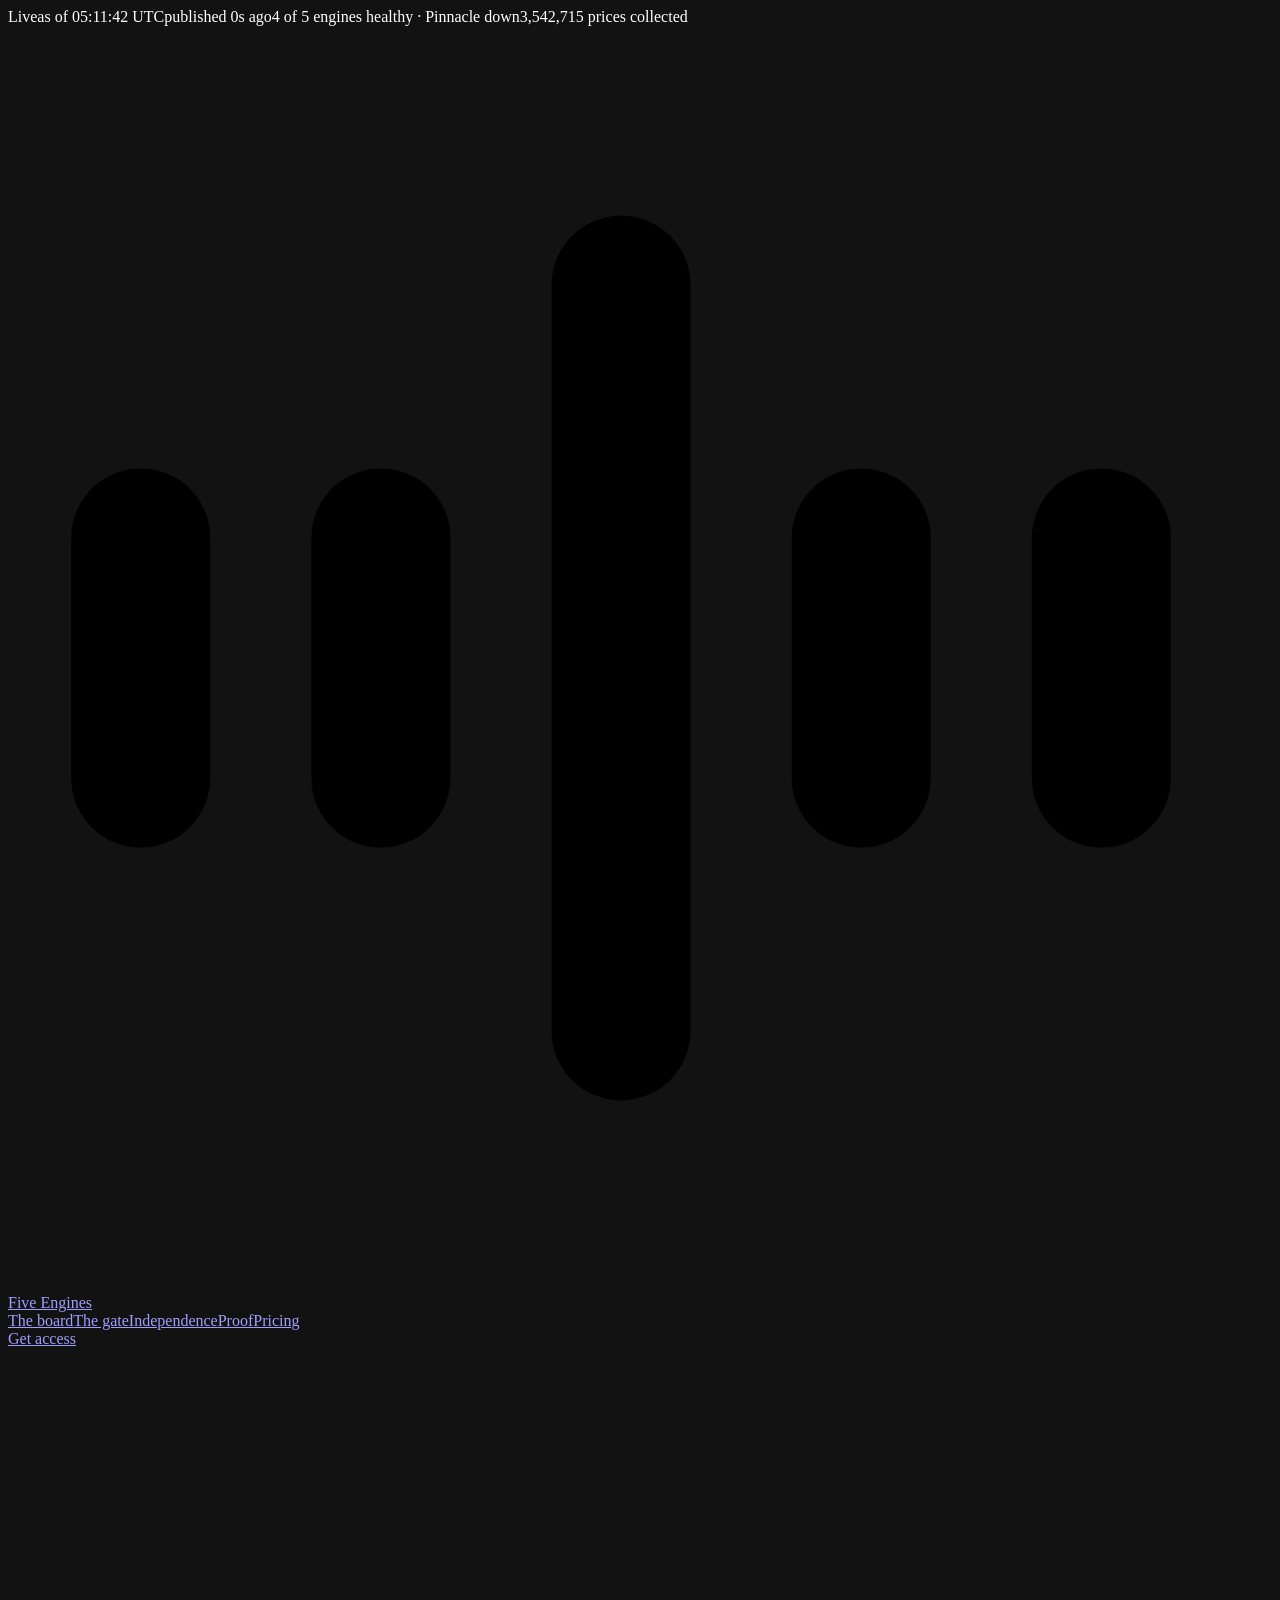
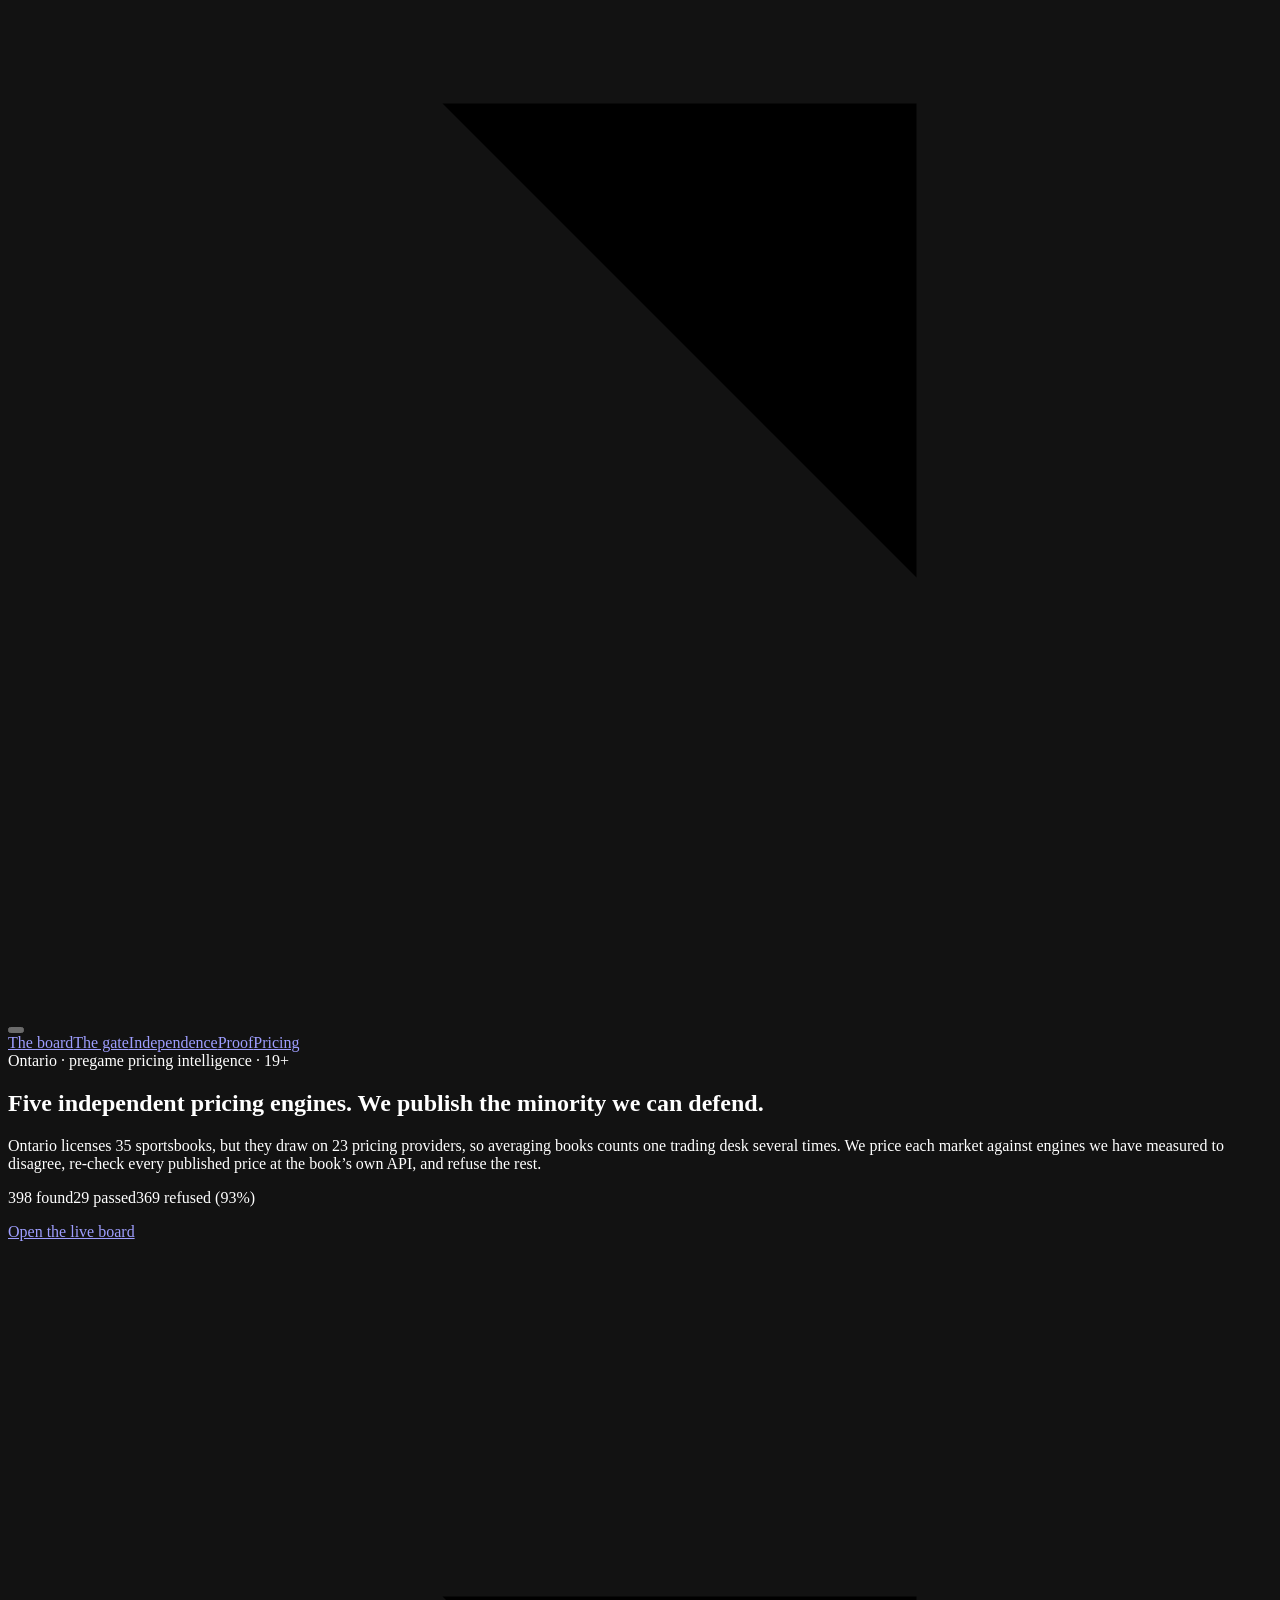
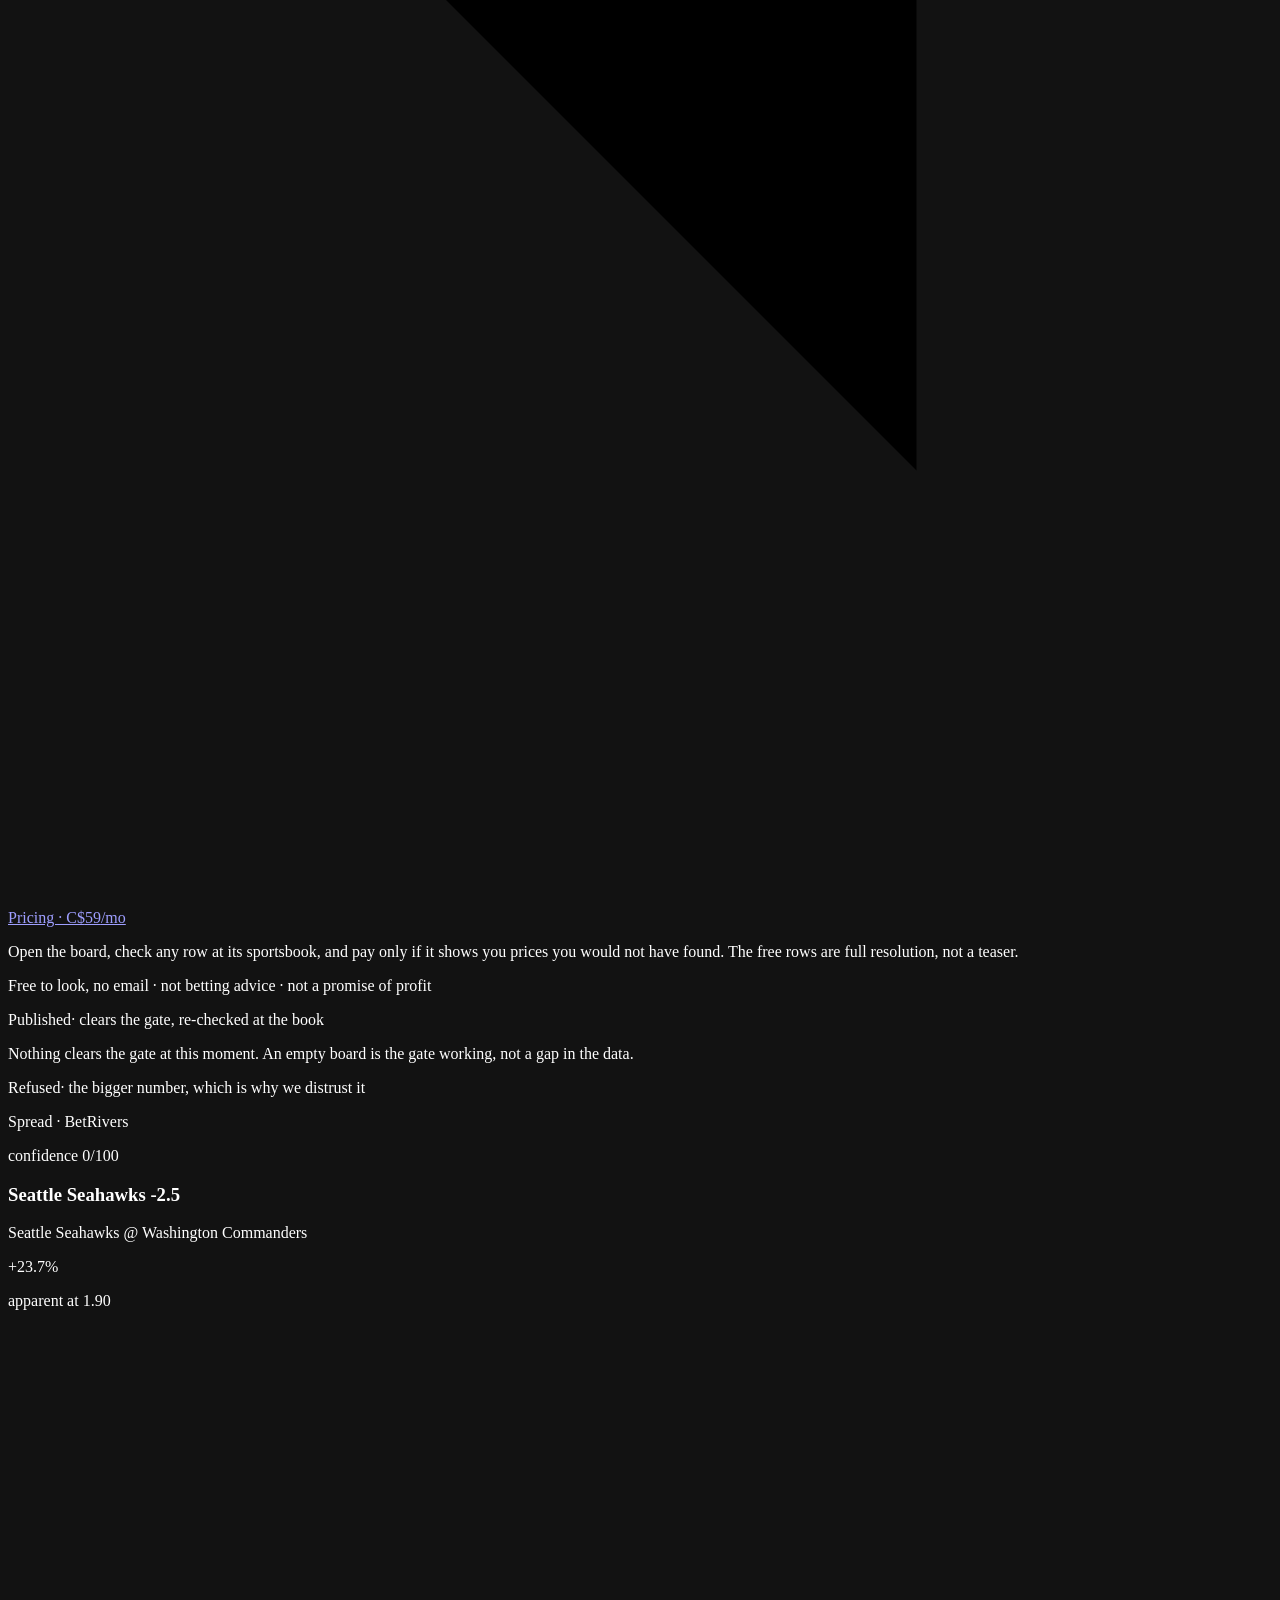
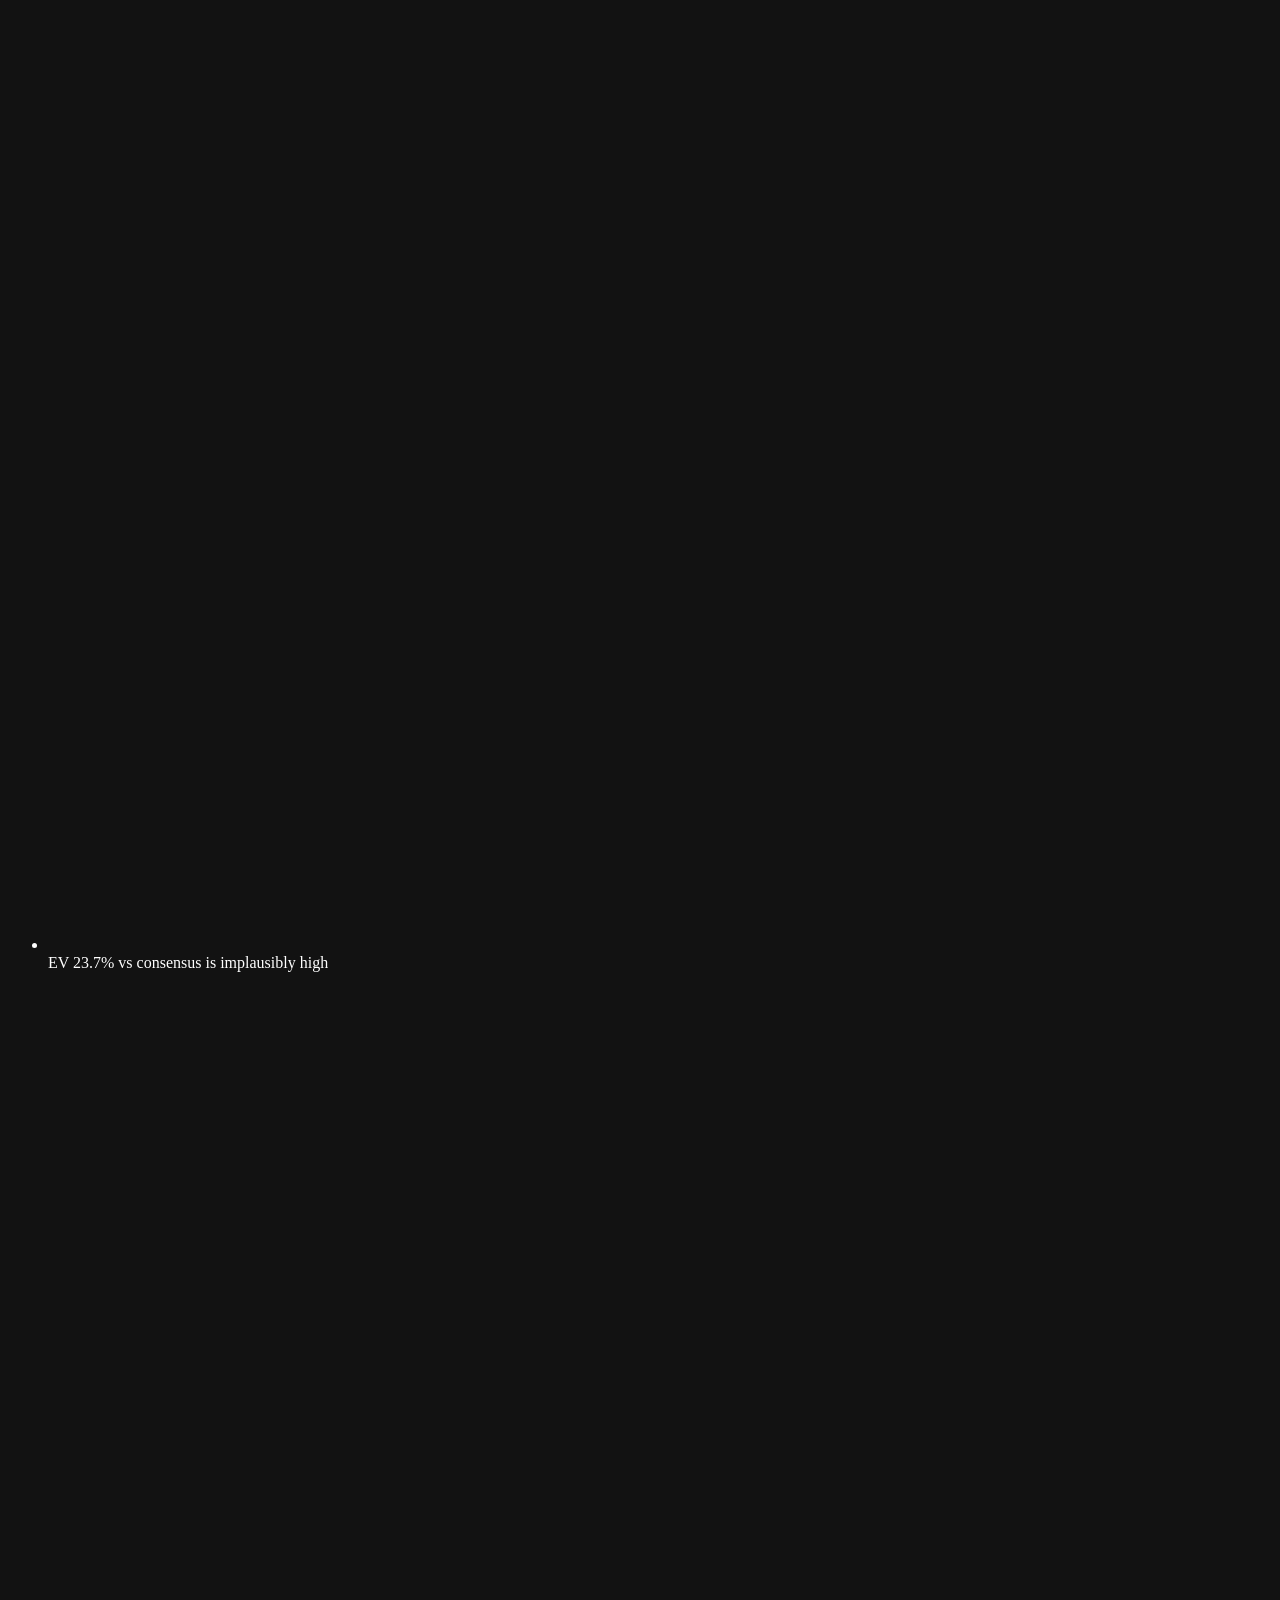
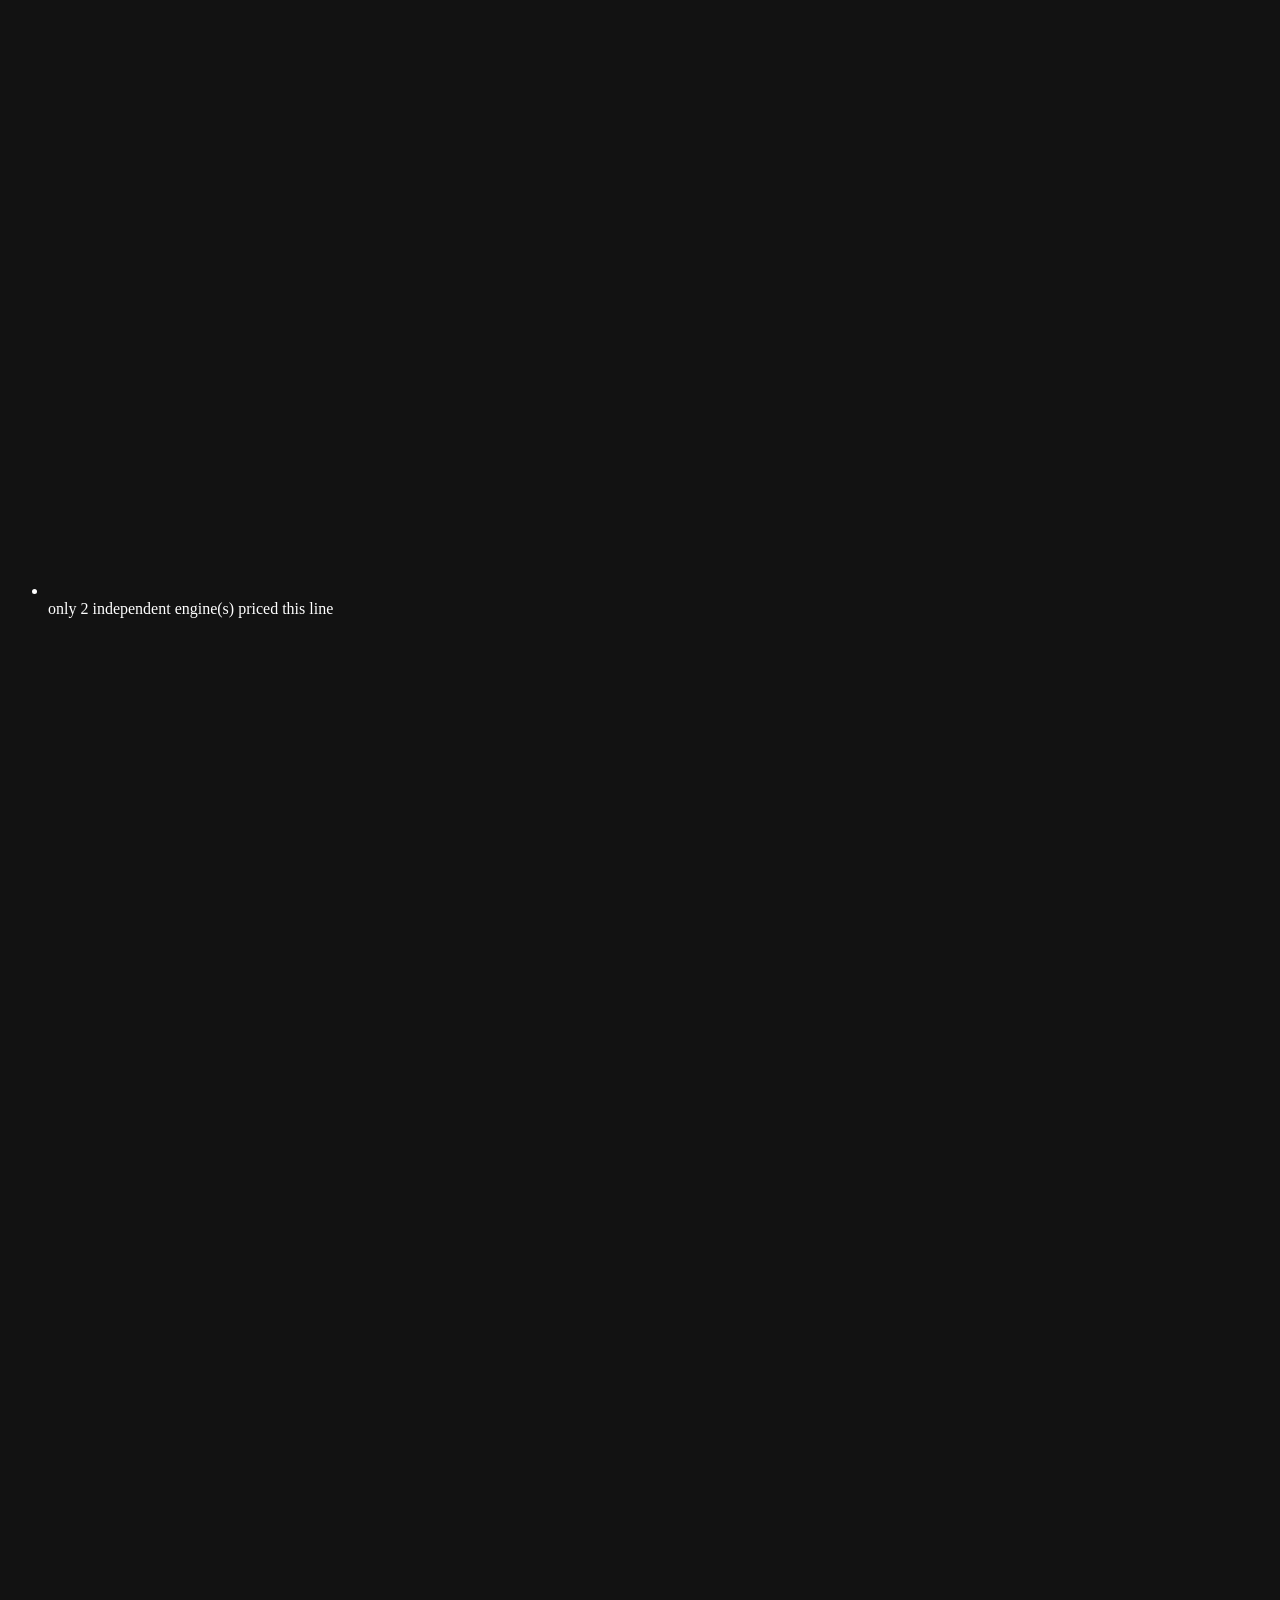
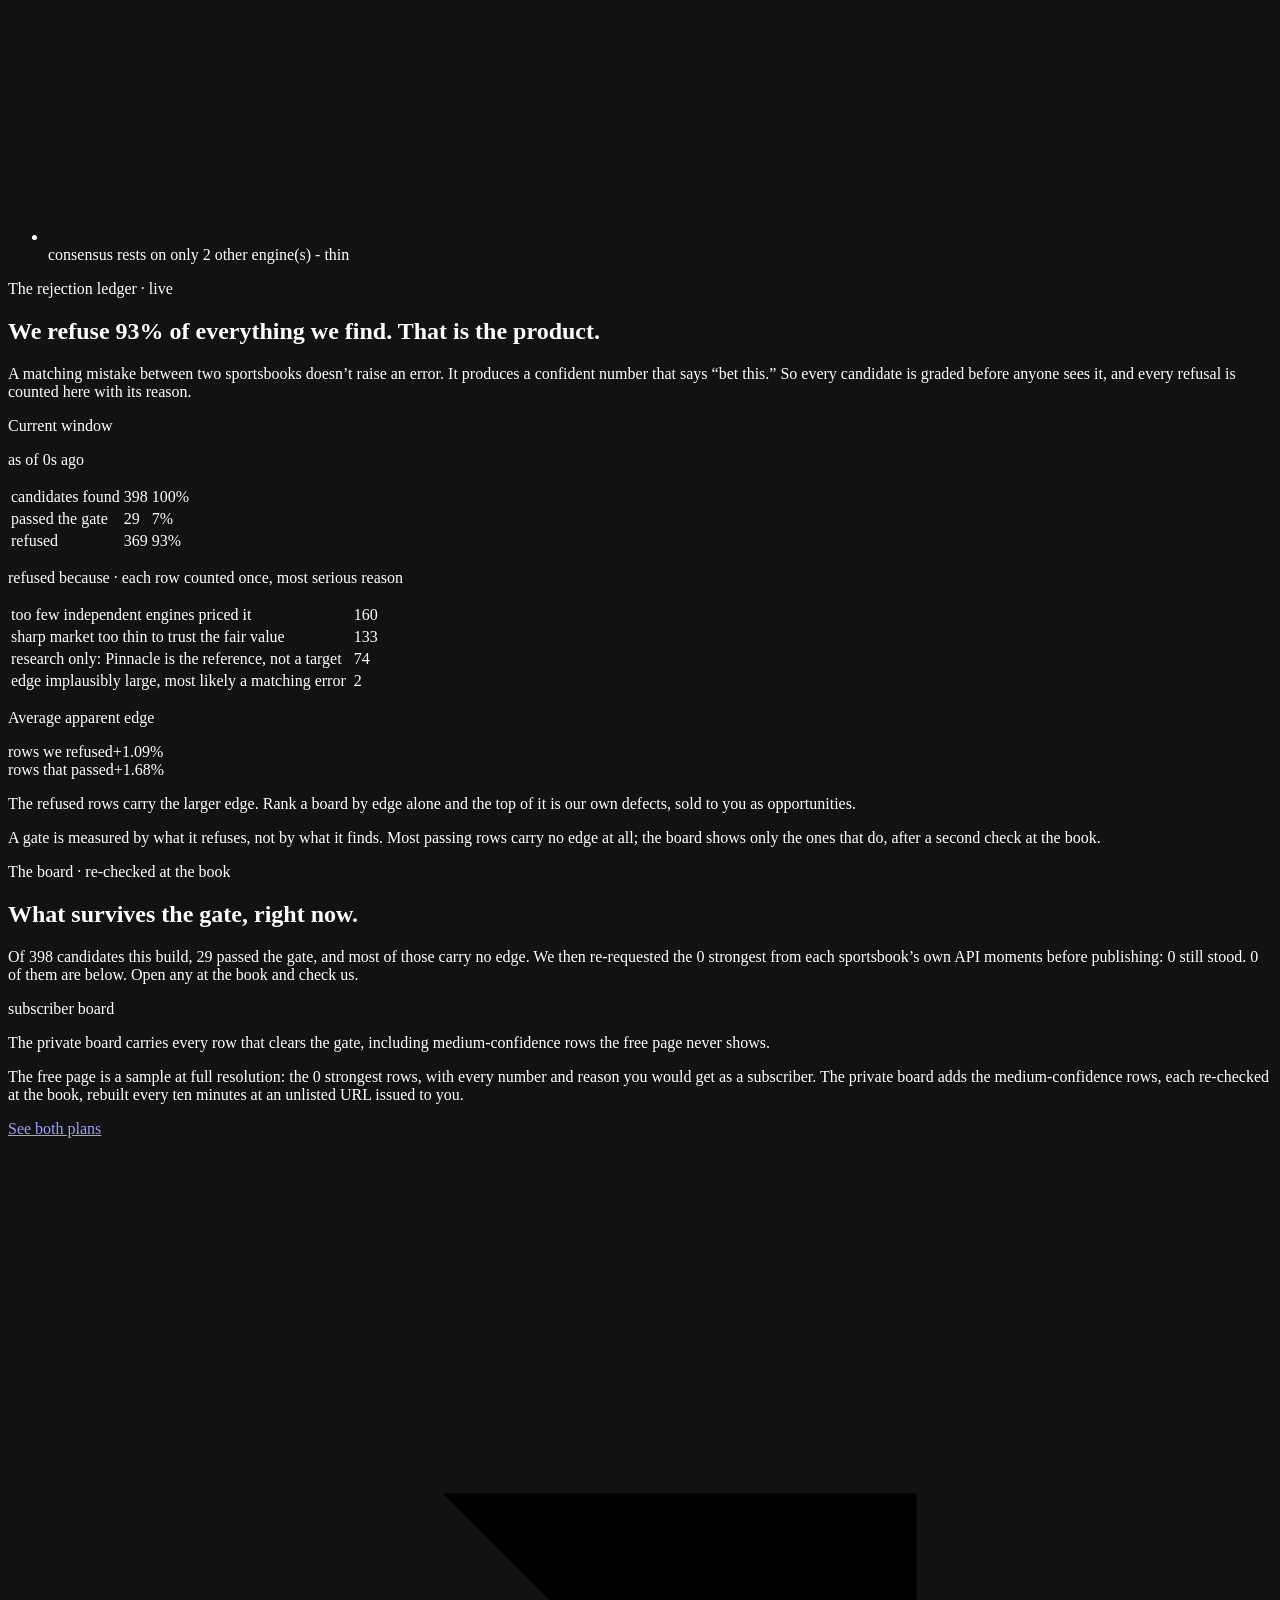
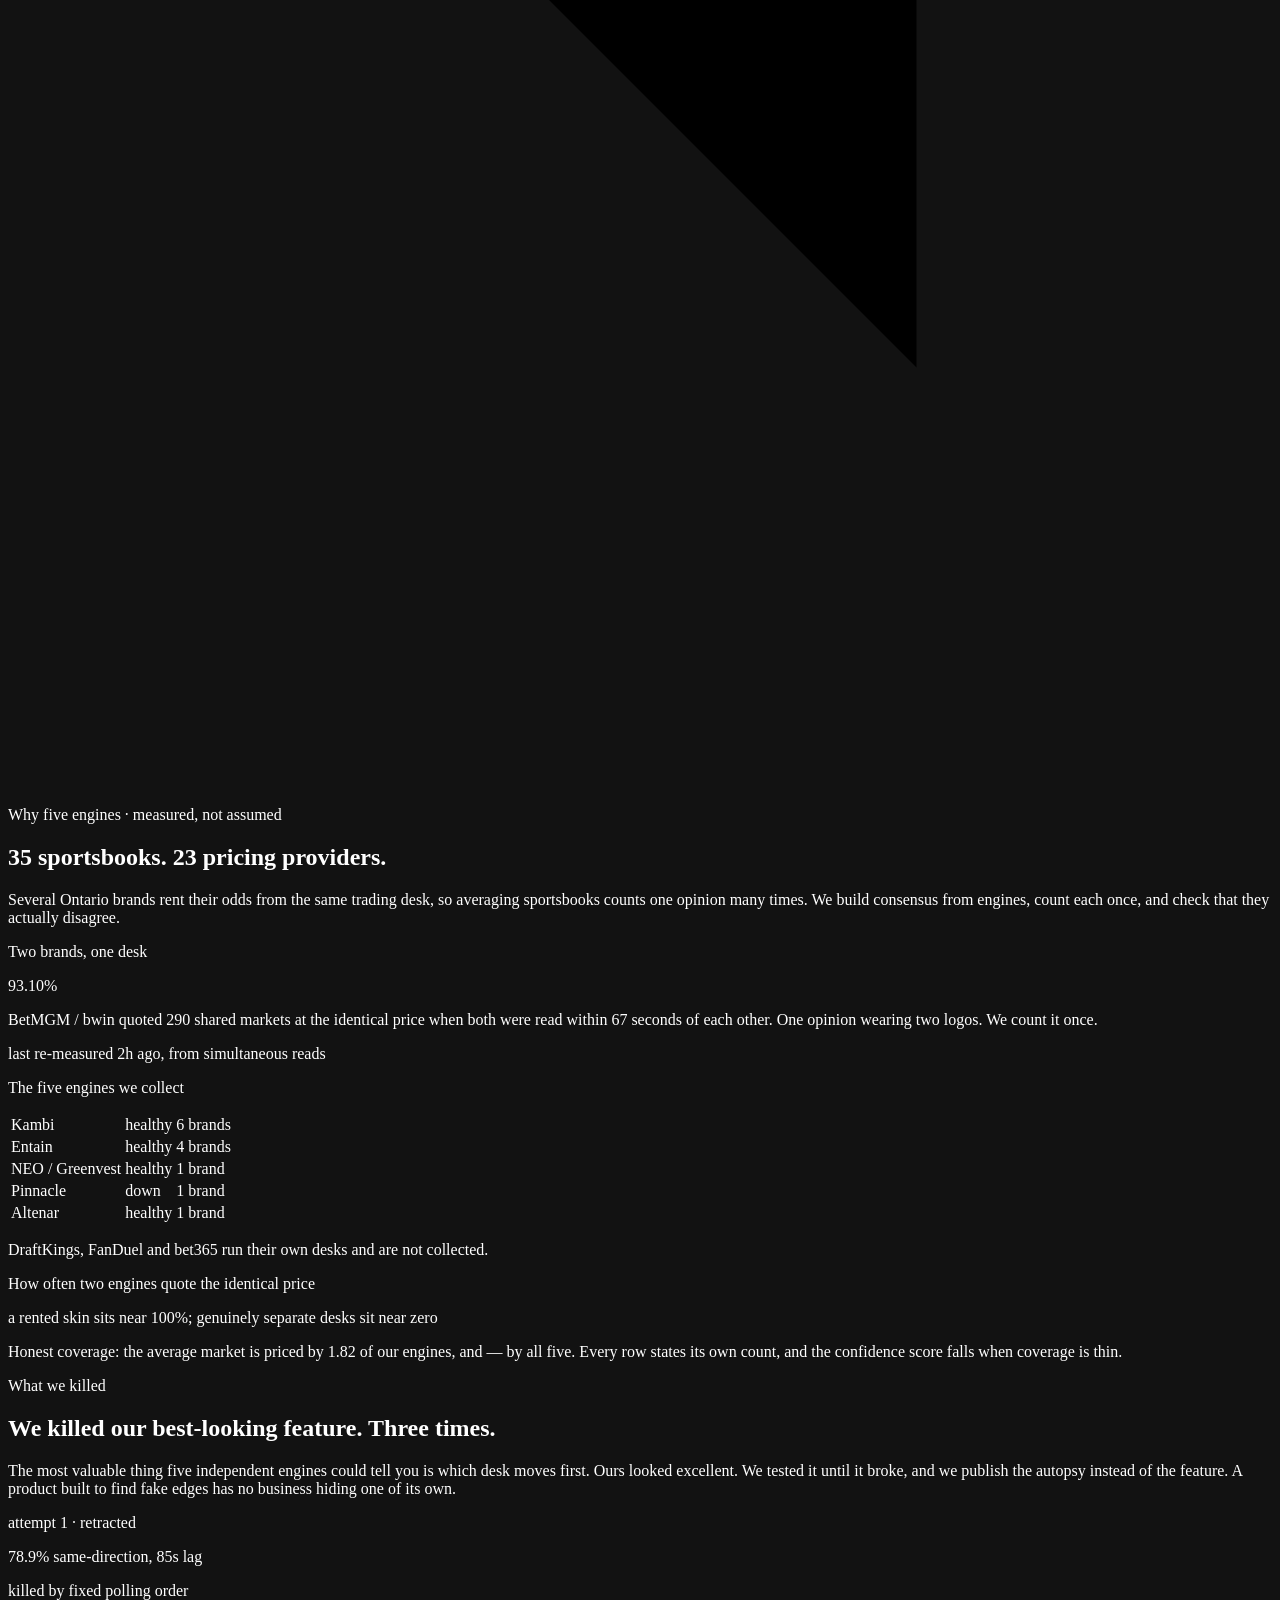
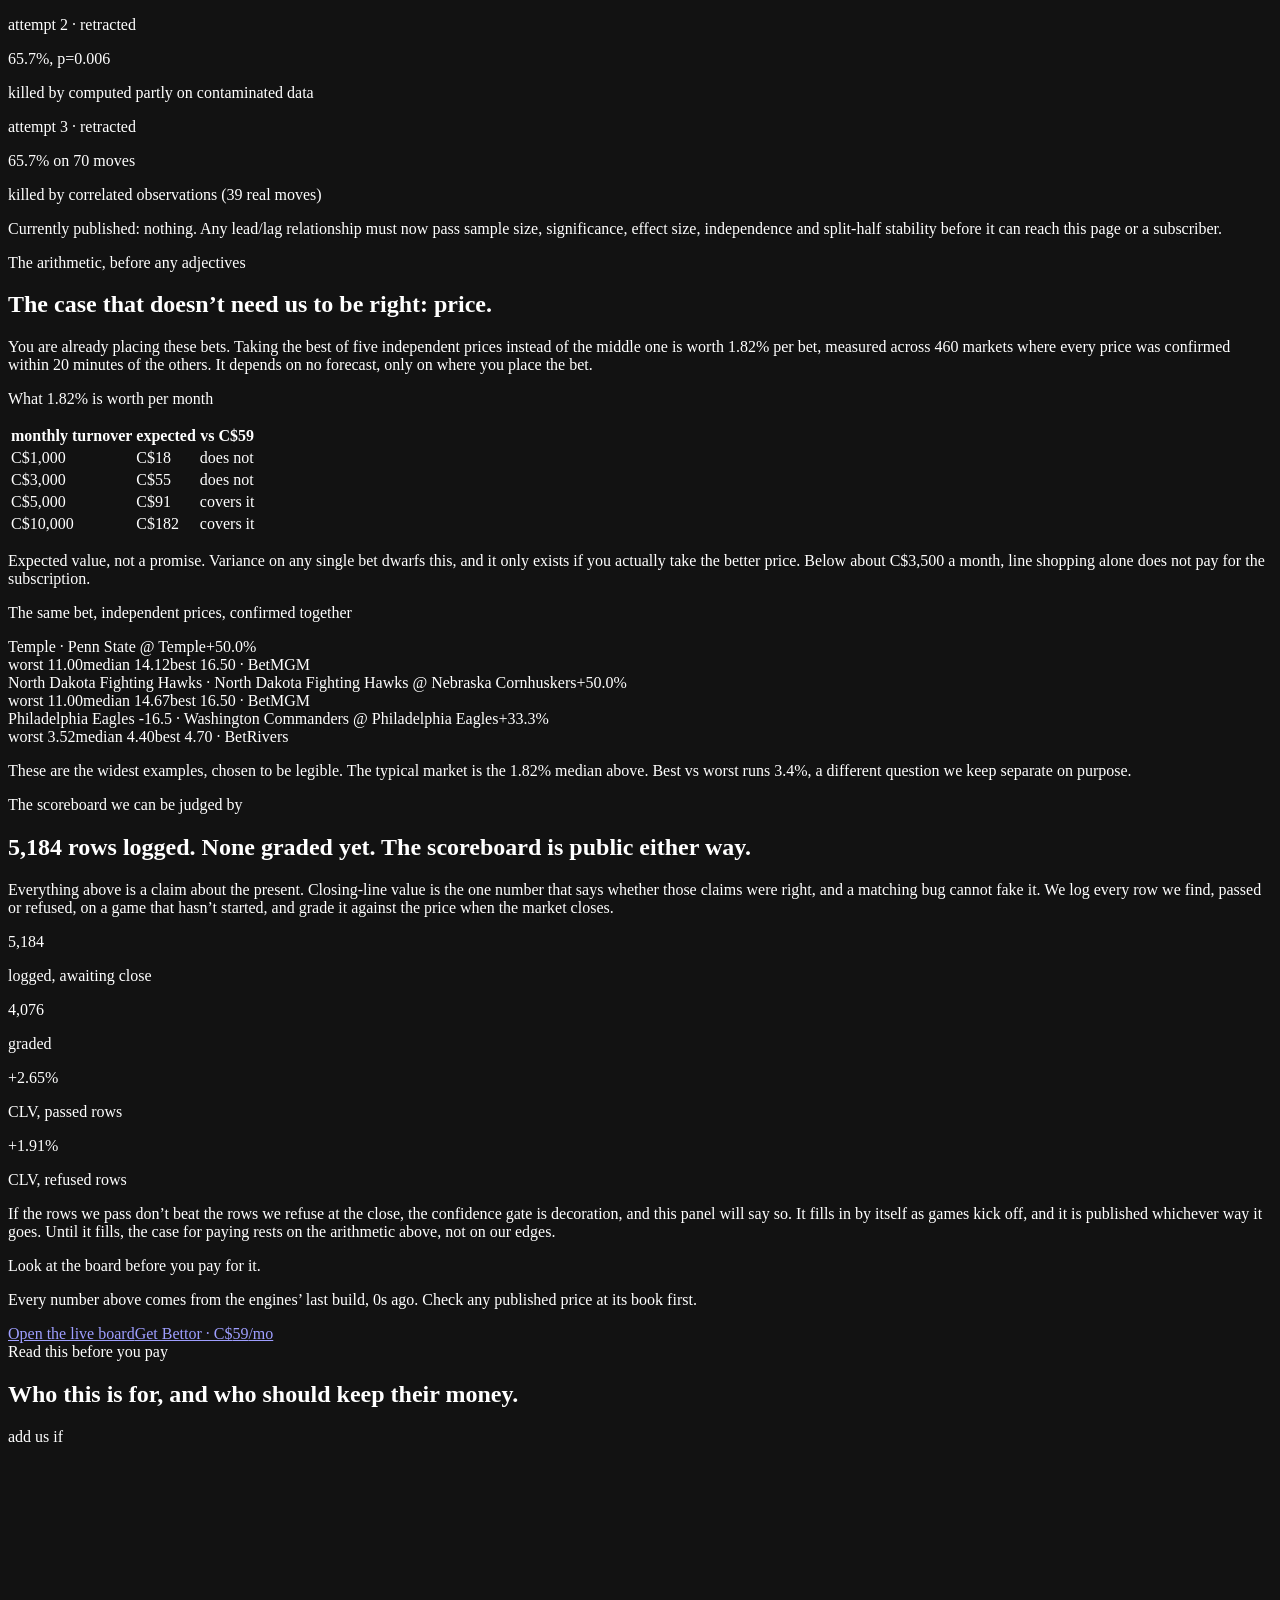
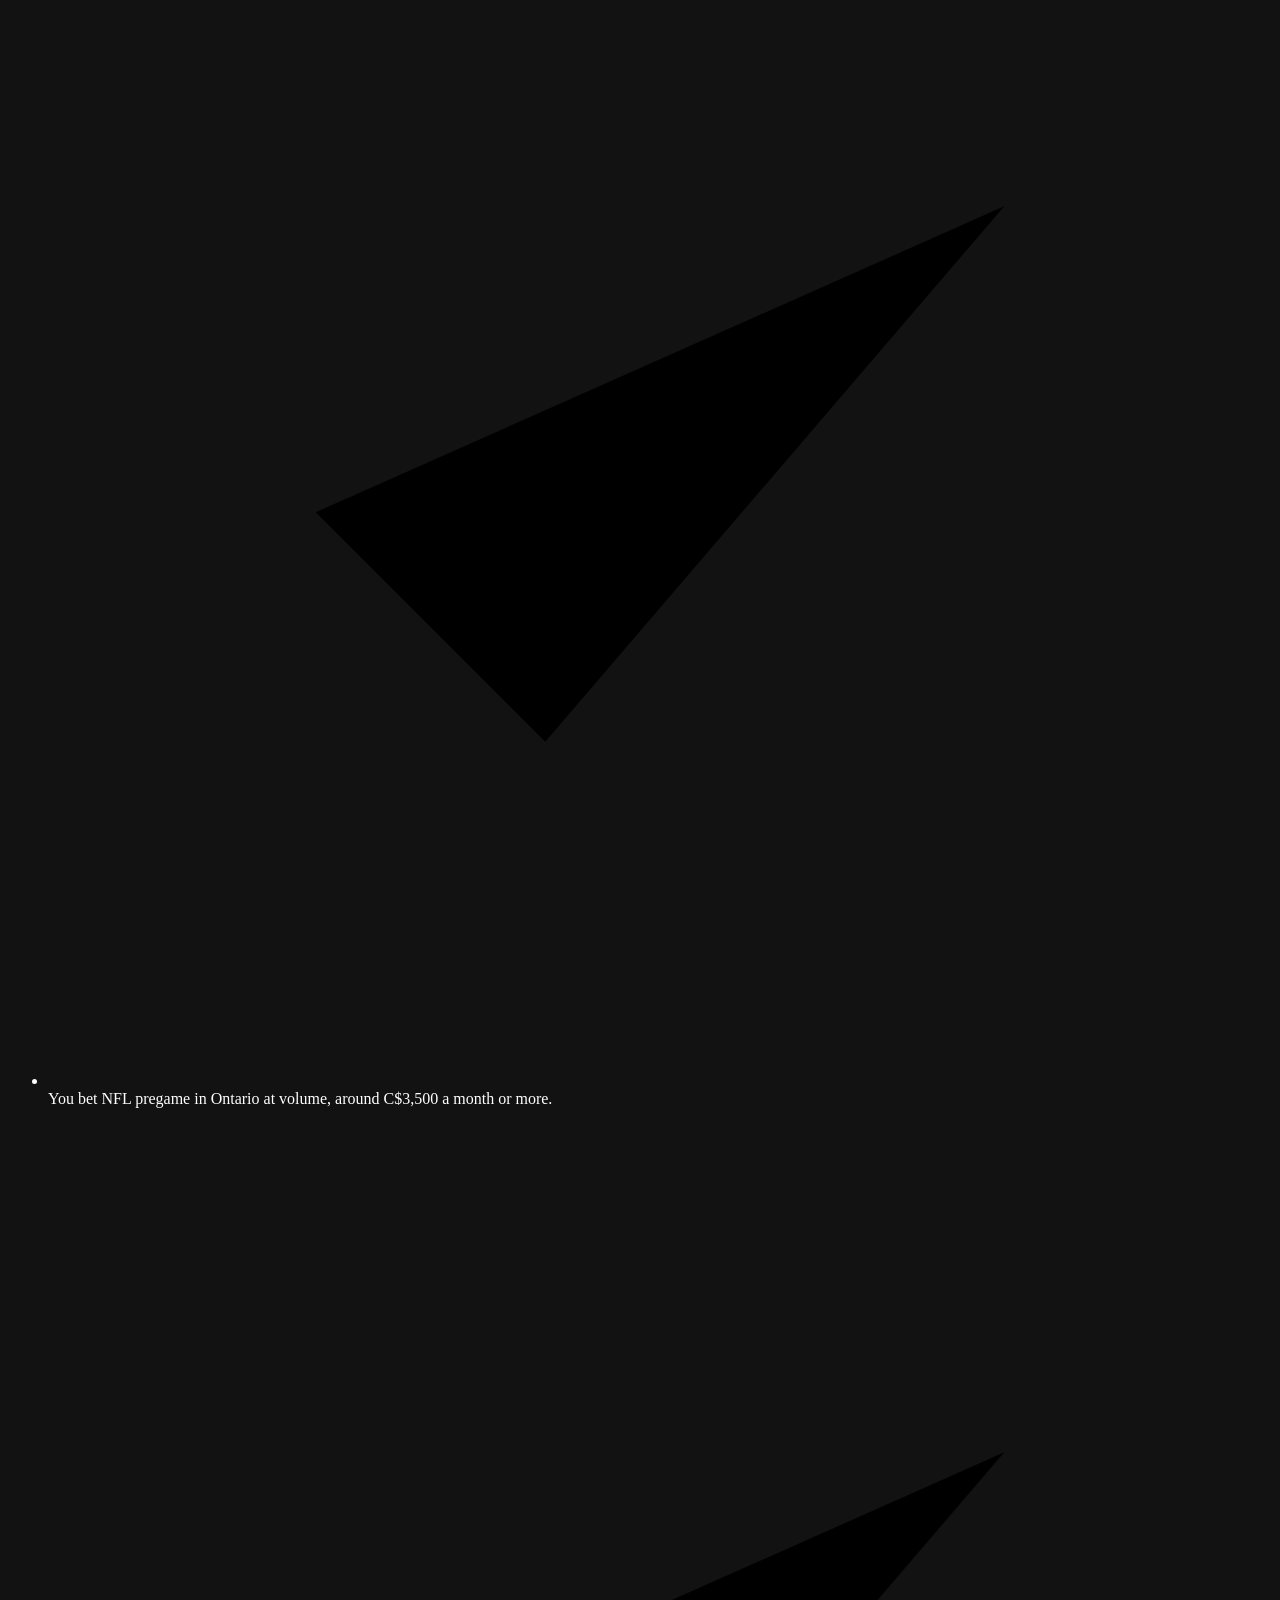
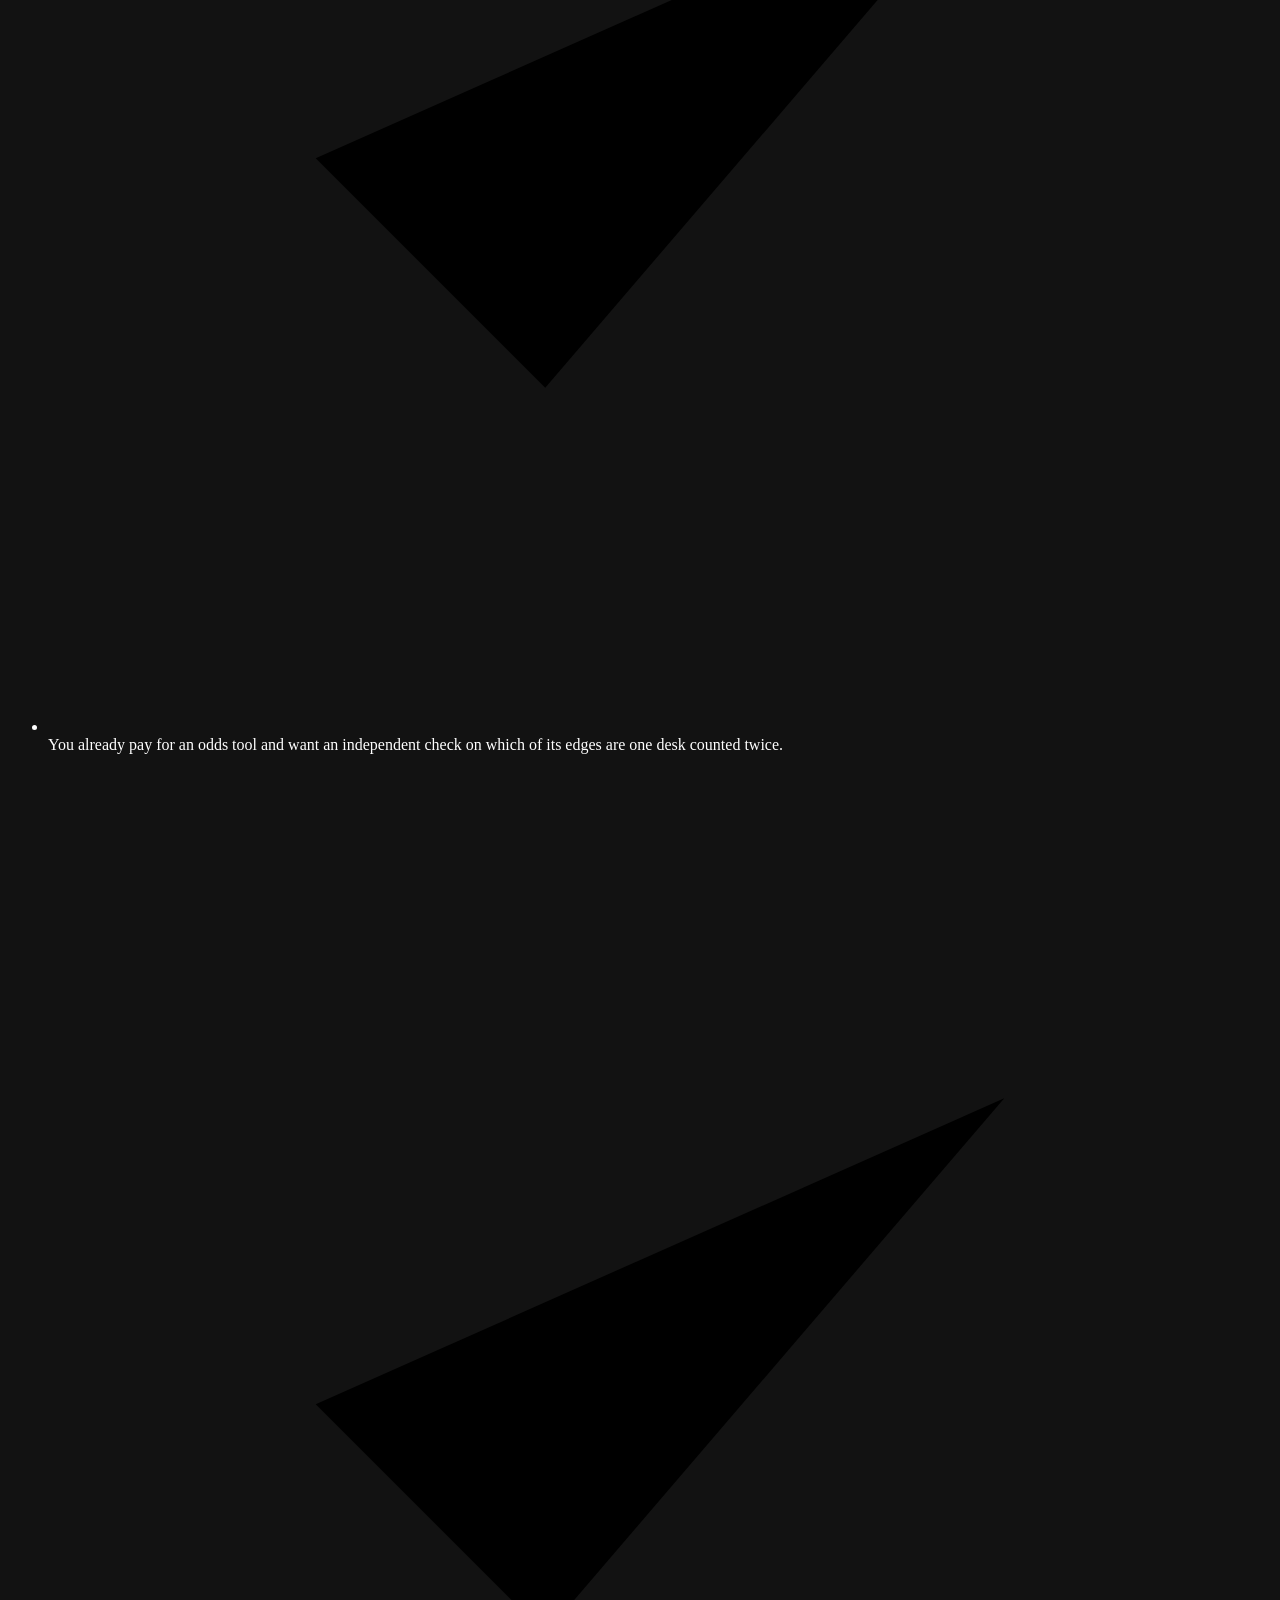
==== commit eb27981e: "Rebuild from live data 2026-09-21T05:35:43Z" ====
--- a/index.html
+++ b/index.html
@@ -1 +1 @@
-<!DOCTYPE html><html lang="en-CA" class="geist_a71539c9-module__T19VSG__variable geist_mono_8d43a2aa-module__8Li5zG__variable antialiased"><head><meta charSet="utf-8"/><meta name="viewport" content="width=device-width, initial-scale=1"/><link rel="preload" href="/five-engines/_next/static/media/797e433ab948586e-s.p.0r6juujl39pe6.woff2" as="font" crossorigin="" type="font/woff2"/><link rel="preload" href="/five-engines/_next/static/media/caa3a2e1cccd8315-s.p.0wgildi0cnwt9.woff2" as="font" crossorigin="" type="font/woff2"/><link rel="stylesheet" href="/five-engines/_next/static/chunks/3il75d4sy3qic.css" data-precedence="next"/><link rel="preload" as="script" fetchPriority="low" href="/five-engines/_next/static/chunks/3l04zcqx63h3y.js"/><script src="/five-engines/_next/static/chunks/14hwvwy5hio3s.js" async=""></script><script src="/five-engines/_next/static/chunks/1mh6a-0e61pyc.js" async=""></script><script src="/five-engines/_next/static/chunks/turbopack-0cmv9xia6uzxa.js" async=""></script><script src="/five-engines/_next/static/chunks/3fntmmi971322.js" async=""></script><script src="/five-engines/_next/static/chunks/2zkclwbl0np91.js" async=""></script><script src="/five-engines/_next/static/chunks/3m8ngiht57fa8.js" async=""></script><meta name="theme-color" content="#050505"/><meta name="color-scheme" content="dark"/><title>Five Engines · Ontario pregame pricing intelligence</title><meta name="description" content="Five independent pricing engines, one integrity gate. Every published price re-checked at the sportsbook, every refusal counted. 19+, Ontario."/><meta name="robots" content="index, follow"/><meta property="og:title" content="Five Engines"/><meta property="og:description" content="Five independent pricing engines. We publish the minority we can defend."/><meta property="og:type" content="website"/><meta name="twitter:card" content="summary"/><meta name="twitter:title" content="Five Engines"/><meta name="twitter:description" content="Five independent pricing engines. We publish the minority we can defend."/><link rel="icon" href="/five-engines/favicon.ico?favicon.2vob68tjqpejf.ico" sizes="256x256" type="image/x-icon"/><meta name="next-size-adjust" content=""/><script>document.documentElement.classList.add('js')</script><script src="/five-engines/_next/static/chunks/0cz1d0mv5g_q7.js" noModule=""></script></head><body class="min-h-dvh"><div hidden=""><!--$--><!--/$--></div><div class="ambient" aria-hidden="true"></div><div class="grain" aria-hidden="true"></div><div class="relative z-40 hair-b bg-ink/80"><div class="mx-auto flex max-w-[1400px] flex-wrap items-center gap-x-5 gap-y-1 px-4 py-2 text-[11px] text-dim md:px-8"><span class="flex items-center gap-2 text-fg"><span class="live-dot down"></span><span class="num uppercase tracking-[0.14em]">Live</span></span><span class="num">as of <!-- -->01:06:25<!-- --> UTC</span><span class="num">published <!-- -->0s ago</span><span class="num">4<!-- --> of <!-- -->5<!-- --> engines healthy<span class="text-caution"> · <!-- -->Pinnacle down</span></span><span class="num hidden sm:inline">3,531,570<!-- --> prices collected</span></div></div><nav class="sticky top-3 z-40 mx-auto mt-3 w-[calc(100%-2rem)] max-w-[1080px]"><div class="flex items-center justify-between rounded-full bg-panel/70 px-2 py-2 pl-5 backdrop-blur-xl hair"><a href="#top" class="flex items-center gap-2.5"><svg viewBox="0 0 20 20" class="h-4 w-4" aria-hidden="true"><rect x="1" y="7" width="2.2" height="6" rx="1.1" class="fill-white/25"></rect><rect x="4.8" y="7" width="2.2" height="6" rx="1.1" class="fill-white/25"></rect><rect x="8.6" y="3" width="2.2" height="14" rx="1.1" class="fill-signal"></rect><rect x="12.399999999999999" y="7" width="2.2" height="6" rx="1.1" class="fill-white/25"></rect><rect x="16.2" y="7" width="2.2" height="6" rx="1.1" class="fill-white/25"></rect></svg><span class="text-[13px] font-medium tracking-tight">Five Engines</span></a><div class="hidden items-center gap-1 md:flex"><a href="#board" class="rounded-full px-3.5 py-1.5 text-[13px] text-dim transition-colors duration-300 ease-[var(--ease-spring)] hover:bg-white/[0.04] hover:text-fg">The board</a><a href="#gate" class="rounded-full px-3.5 py-1.5 text-[13px] text-dim transition-colors duration-300 ease-[var(--ease-spring)] hover:bg-white/[0.04] hover:text-fg">The gate</a><a href="#engines" class="rounded-full px-3.5 py-1.5 text-[13px] text-dim transition-colors duration-300 ease-[var(--ease-spring)] hover:bg-white/[0.04] hover:text-fg">Independence</a><a href="#proof" class="rounded-full px-3.5 py-1.5 text-[13px] text-dim transition-colors duration-300 ease-[var(--ease-spring)] hover:bg-white/[0.04] hover:text-fg">Proof</a><a href="#pricing" class="rounded-full px-3.5 py-1.5 text-[13px] text-dim transition-colors duration-300 ease-[var(--ease-spring)] hover:bg-white/[0.04] hover:text-fg">Pricing</a></div><div class="flex items-center gap-2"><a href="#pricing" class="group hidden items-center gap-2 rounded-full bg-fg py-1.5 pl-4 pr-1.5 text-[13px] font-medium text-ink transition-transform duration-500 ease-[var(--ease-spring)] active:scale-[0.98] sm:flex">Get access<span class="flex h-6 w-6 items-center justify-center rounded-full bg-ink/10 transition-transform duration-500 ease-[var(--ease-spring)] group-hover:translate-x-0.5 group-hover:-translate-y-px"><svg viewBox="0 0 16 16" class="fill-none stroke-current h-3 w-3" stroke-width="1.4"><path d="M4.5 11.5l7-7M5.5 4.5h6v6" stroke-linecap="round" stroke-linejoin="round"></path></svg></span></a><button aria-label="Open menu" class="relative h-9 w-9 rounded-full hair md:hidden"><span class="absolute left-1/2 top-1/2 h-px w-4 -translate-x-1/2 bg-fg transition-transform duration-500 ease-[var(--ease-spring)] -translate-y-[3px]"></span><span class="absolute left-1/2 top-1/2 h-px w-4 -translate-x-1/2 bg-fg transition-transform duration-500 ease-[var(--ease-spring)] translate-y-[3px]"></span></button></div></div></nav><div class="fixed inset-0 z-30 bg-ink/90 backdrop-blur-3xl transition-opacity duration-500 ease-[var(--ease-spring)] md:hidden pointer-events-none opacity-0"><div class="flex h-full flex-col justify-center gap-2 px-8"><a href="#board" style="transition-delay:0ms" class="text-4xl font-medium tracking-tight transition-all duration-700 ease-[var(--ease-spring)] translate-y-10 opacity-0">The board</a><a href="#gate" style="transition-delay:0ms" class="text-4xl font-medium tracking-tight transition-all duration-700 ease-[var(--ease-spring)] translate-y-10 opacity-0">The gate</a><a href="#engines" style="transition-delay:0ms" class="text-4xl font-medium tracking-tight transition-all duration-700 ease-[var(--ease-spring)] translate-y-10 opacity-0">Independence</a><a href="#proof" style="transition-delay:0ms" class="text-4xl font-medium tracking-tight transition-all duration-700 ease-[var(--ease-spring)] translate-y-10 opacity-0">Proof</a><a href="#pricing" style="transition-delay:0ms" class="text-4xl font-medium tracking-tight transition-all duration-700 ease-[var(--ease-spring)] translate-y-10 opacity-0">Pricing</a></div></div><main class="relative z-10"><section id="top" class="relative mx-auto max-w-[1400px] px-4 pb-24 pt-12 md:px-8 md:pb-32 md:pt-16"><div class="grid grid-cols-1 gap-12 lg:grid-cols-12 lg:gap-10"><div class="lg:col-span-6 lg:pt-8"><div class="reveal " style="--d:0ms"><span class="eyebrow"><span class="live-dot"></span> Ontario · pregame pricing intelligence · 19+</span></div><div class="reveal " style="--d:80ms"><h1 class="mt-7 max-w-[14ch] text-[40px] font-medium leading-[1] tracking-[-0.035em] md:text-[60px]">Five independent pricing engines.<!-- --> <span class="text-dim">We publish the minority we can defend.</span></h1></div><div class="reveal " style="--d:160ms"><p class="mt-8 max-w-[56ch] text-[16px] leading-relaxed text-dim md:text-[17px]">Ontario licenses <span class="num text-fg">35</span> sportsbooks, but they draw on <span class="num text-fg">23</span> pricing providers, so averaging books counts one trading desk several times. We price each market against engines we have measured to disagree, re-check every published price at the book’s own API, and refuse the rest.</p></div><div class="reveal " style="--d:220ms"><p class="num mt-6 flex flex-wrap items-baseline gap-x-5 gap-y-1 text-[13px]"><span><span class="text-fg">484</span> <span class="text-dim">found</span></span><span><span class="text-signal">30</span> <span class="text-dim">passed</span></span><span><span class="text-reject">454</span> <span class="text-dim">refused (<!-- -->94<!-- -->%)</span></span></p></div><div class="reveal mt-9 flex flex-wrap items-center gap-3" style="--d:280ms"><a href="#board" class="group flex items-center gap-3 rounded-full bg-fg py-2 pl-6 pr-2 text-[14px] font-medium text-ink transition-transform duration-500 ease-[var(--ease-spring)] active:scale-[0.98]">Open the live board<span class="flex h-8 w-8 items-center justify-center rounded-full bg-ink/10 transition-transform duration-500 ease-[var(--ease-spring)] group-hover:translate-x-0.5 group-hover:-translate-y-px"><svg viewBox="0 0 16 16" class="fill-none stroke-current w-3.5 h-3.5" stroke-width="1.4"><path d="M4.5 11.5l7-7M5.5 4.5h6v6" stroke-linecap="round" stroke-linejoin="round"></path></svg></span></a><a href="#pricing" class="rounded-full px-6 py-3 text-[14px] text-fg hair transition-colors duration-500 ease-[var(--ease-spring)] hover:bg-white/[0.04]">Pricing · C$<!-- -->59<!-- -->/mo</a></div><div class="reveal " style="--d:320ms"><p class="mt-5 max-w-[54ch] text-[13px] leading-relaxed text-dim">Open the board, check any row at its sportsbook, and pay only if it shows you prices you would not have found. The free rows are full resolution, not a teaser.</p><p class="mt-2 text-[12px] text-faint">Free to look, no email · not betting advice · not a promise of profit</p></div></div><div class="grid grid-cols-1 gap-4 lg:col-span-6"><div class="reveal " style="--d:120ms"><p class="mb-2.5 flex items-center gap-2 text-[11px]"><span class="h-1.5 w-1.5 rounded-full bg-signal"></span><span class="uppercase tracking-[0.18em] text-signal">Published</span><span class="text-faint">· <!-- -->clears the gate, re-checked at the book</span></p><div class="panel p-6 text-[13px] text-dim">Nothing clears the gate at this moment. An empty board is the gate working, not a gap in the data.</div></div><div class="reveal " style="--d:220ms"><p class="mb-2.5 flex items-center gap-2 text-[11px]"><span class="h-1.5 w-1.5 rounded-full bg-reject"></span><span class="uppercase tracking-[0.18em] text-reject">Refused</span><span class="text-faint">· <!-- -->the bigger number, which is why we distrust it</span></p><article class="panel panel-reject"><header class="flex items-center justify-between gap-3 hair-b px-5 py-2.5"><p class="num truncate text-[10px] uppercase tracking-[0.16em] text-dim">Total<!-- --> · <!-- -->BetMGM</p><p class="num shrink-0 text-[10px] uppercase tracking-[0.14em] text-reject">confidence <!-- -->9<!-- -->/100</p></header><div class="flex items-start justify-between gap-4 px-5 pt-4"><div class="min-w-0"><h3 class="text-[17px] font-medium leading-snug tracking-tight">Under<!-- --> <span class="num text-dim">52.5</span></h3><p class="truncate text-[12px] text-dim">Indianapolis Colts @ Kansas City Chiefs</p></div><div class="shrink-0 text-right"><p class="num text-[24px] font-medium leading-none tracking-tight text-reject/80 line-through decoration-1">+63.5%</p><p class="mt-1.5 text-[10px] uppercase tracking-[0.16em] text-dim">apparent at <!-- -->2.35</p></div></div><ul class="space-y-1.5 px-5 pb-4 pt-3 text-[12px] text-dim"><li class="flex gap-2"><svg viewBox="0 0 16 16" class="fill-none stroke-current mt-0.5 h-3 w-3 shrink-0 text-reject" stroke-width="1.4"><path d="M4.5 4.5l7 7M11.5 4.5l-7 7" stroke-linecap="round"></path></svg><span>EV 63.5% vs Pinnacle is implausibly high - suspect a market-matching bug before betting it</span></li><li class="flex gap-2"><svg viewBox="0 0 16 16" class="fill-none stroke-current mt-0.5 h-3 w-3 shrink-0 text-reject" stroke-width="1.4"><path d="M4.5 4.5l7 7M11.5 4.5l-7 7" stroke-linecap="round"></path></svg><span>only 2 independent engine(s) priced this line</span></li><li class="flex gap-2"><svg viewBox="0 0 16 16" class="fill-none stroke-current mt-0.5 h-3 w-3 shrink-0 text-reject" stroke-width="1.4"><path d="M4.5 4.5l7 7M11.5 4.5l-7 7" stroke-linecap="round"></path></svg><span>consensus rests on only 1 other engine(s) - thin</span></li></ul></article></div></div></div></section><section class="relative mx-auto max-w-[1400px] px-4 py-20 md:px-8 md:py-32 "><div id="gate" class="scroll-mt-28"><div class="reveal " style="--d:0ms"><span class="eyebrow">The rejection ledger · live</span></div><div class="reveal " style="--d:80ms"><h2 class="mt-6 max-w-[22ch] text-[32px] font-medium leading-[1.03] tracking-[-0.03em] md:text-[52px]">We refuse <span class="num">94<!-- -->%</span> of everything we find. <span class="text-dim">That is the product.</span></h2></div><div class="reveal " style="--d:140ms"><p class="mt-6 max-w-[64ch] text-[16px] leading-relaxed text-dim">A matching mistake between two sportsbooks doesn’t raise an error. It produces a confident number that says “bet this.” So every candidate is graded before anyone sees it, and every refusal is counted here with its reason.</p></div></div><div class="mt-14 grid grid-cols-1 gap-4 md:grid-cols-12"><div class="reveal md:col-span-7" style="--d:0ms"><div class="panel h-full p-6 md:p-7"><div class="flex items-baseline justify-between"><p class="text-[13px] text-dim">Current window</p><p class="num text-[11px] text-faint">as of <!-- -->0s ago</p></div><table class="ledger num mt-4 text-[13px]"><tbody><tr><td class="text-dim">candidates found</td><td class="text-right">484</td><td class="w-16 text-right text-faint">100%</td></tr><tr><td class="text-signal">passed the gate</td><td class="text-right text-signal">30</td><td class="text-right text-faint">6<!-- -->%</td></tr><tr><td class="text-reject">refused</td><td class="text-right text-reject">454</td><td class="text-right text-faint">94<!-- -->%</td></tr></tbody></table><p class="mt-7 text-[10px] uppercase tracking-[0.16em] text-faint">refused because · each row counted once, most serious reason</p><table class="ledger mt-2 text-[13px]"><tbody><tr><td class="pr-4 text-fg/85">too few independent engines priced it</td><td class="w-28"><span class="block h-1 rounded-full bg-white/[0.05]"><span class="block h-full rounded-full bg-reject/60" style="width:42.951541850220266%"></span></span></td><td class="num w-14 text-right">195</td></tr><tr><td class="pr-4 text-fg/85">sharp market too thin to trust the fair value</td><td class="w-28"><span class="block h-1 rounded-full bg-white/[0.05]"><span class="block h-full rounded-full bg-reject/60" style="width:28.19383259911894%"></span></span></td><td class="num w-14 text-right">128</td></tr><tr><td class="pr-4 text-fg/85">research only: Pinnacle is the reference, not a target</td><td class="w-28"><span class="block h-1 rounded-full bg-white/[0.05]"><span class="block h-full rounded-full bg-reject/60" style="width:24.449339207048457%"></span></span></td><td class="num w-14 text-right">111</td></tr><tr><td class="pr-4 text-fg/85">edge implausibly large, most likely a matching error</td><td class="w-28"><span class="block h-1 rounded-full bg-white/[0.05]"><span class="block h-full rounded-full bg-reject/60" style="width:3.5242290748898677%"></span></span></td><td class="num w-14 text-right">16</td></tr><tr><td class="pr-4 text-fg/85">engines disagree beyond tolerance</td><td class="w-28"><span class="block h-1 rounded-full bg-white/[0.05]"><span class="block h-full rounded-full bg-reject/60" style="width:2%"></span></span></td><td class="num w-14 text-right">4</td></tr></tbody></table></div></div><div class="reveal md:col-span-5" style="--d:100ms"><div class="panel flex h-full flex-col p-6 md:p-7"><p class="text-[13px] text-dim">Average apparent edge</p><div class="mt-5"><div class="flex justify-between text-[12px]"><span class="text-dim">rows we refused</span><span class="num text-reject">+1.42%</span></div><div class="mt-2 h-1.5 rounded-full bg-white/[0.05]"><div class="h-full rounded-full bg-reject/70" style="width:95.94594594594594%"></div></div></div><div class="mt-5"><div class="flex justify-between text-[12px]"><span class="text-dim">rows that passed</span><span class="num text-fg">+1.48%</span></div><div class="mt-2 h-1.5 rounded-full bg-white/[0.05]"><div class="h-full rounded-full bg-white/50" style="width:100%"></div></div></div><p class="mt-7 text-[15px] leading-relaxed text-fg/90">The refused rows carry the <span class="text-reject">larger</span> edge. Rank a board by edge alone and the top of it is our own defects, sold to you as opportunities.</p><p class="mt-auto pt-6 text-[12px] leading-relaxed text-dim">A gate is measured by what it refuses, not by what it finds. Most passing rows carry no edge at all; the board shows only the ones that do, after a second check at the book.</p></div></div></div></section><section class="relative mx-auto max-w-[1400px] px-4 py-20 md:px-8 md:py-32 "><div id="board" class="scroll-mt-28"><div class="reveal " style="--d:0ms"><span class="eyebrow">The board · re-checked at the book</span></div><div class="reveal " style="--d:80ms"><h2 class="mt-6 max-w-[22ch] text-[32px] font-medium leading-[1.03] tracking-[-0.03em] md:text-[52px]">What survives the gate, <span class="text-dim">right now.</span></h2></div><div class="reveal " style="--d:140ms"><p class="mt-6 max-w-[64ch] text-[16px] leading-relaxed text-dim">Of <span class="num text-fg">484</span> candidates this build,<!-- --> <span class="num text-fg">30</span> passed the gate, and most of those carry no edge. We then re-requested the <span class="num text-fg">0</span> strongest from each sportsbook’s own API moments before publishing: <span class="num text-fg">0</span> still stood<!-- -->.<!-- --> <!-- -->0<!-- --> of them are below. Open any at the book and check us.</p></div></div><div class="mt-14 grid grid-cols-1 gap-4 lg:grid-cols-2"><div class="reveal lg:col-span-2" style="--d:120ms"><div class="panel flex h-full flex-col justify-between gap-8 p-6 md:p-7"><div><p class="text-[10px] uppercase tracking-[0.18em] text-faint">subscriber board</p><p class="mt-4 text-[22px] font-medium leading-snug tracking-tight">The private board carries every row that clears the gate, including medium-confidence rows the free page never shows.</p><p class="mt-4 max-w-[52ch] text-[13px] leading-relaxed text-dim">The free page is a sample at full resolution: the <!-- -->0<!-- --> strongest rows, with every number and reason you would get as a subscriber. The private board adds the medium-confidence rows, each re-checked at the book, rebuilt every ten minutes at an unlisted URL issued to you.</p></div><a href="#pricing" class="group flex w-fit items-center gap-3 rounded-full bg-fg py-2 pl-5 pr-2 text-[13px] font-medium text-ink transition-transform duration-500 ease-[var(--ease-spring)] active:scale-[0.98]">See both plans<span class="flex h-7 w-7 items-center justify-center rounded-full bg-ink/10 transition-transform duration-500 ease-[var(--ease-spring)] group-hover:translate-x-0.5 group-hover:-translate-y-px"><svg viewBox="0 0 16 16" class="fill-none stroke-current w-3.5 h-3.5" stroke-width="1.4"><path d="M4.5 11.5l7-7M5.5 4.5h6v6" stroke-linecap="round" stroke-linejoin="round"></path></svg></span></a></div></div></div></section><section class="relative mx-auto max-w-[1400px] px-4 py-20 md:px-8 md:py-32 "><div id="engines" class="scroll-mt-28"><div class="reveal " style="--d:0ms"><span class="eyebrow">Why five engines · measured, not assumed</span></div><div class="reveal " style="--d:80ms"><h2 class="mt-6 max-w-[22ch] text-[32px] font-medium leading-[1.03] tracking-[-0.03em] md:text-[52px]">35<!-- --> sportsbooks. <span class="text-dim">23<!-- --> pricing providers.</span></h2></div><div class="reveal " style="--d:140ms"><p class="mt-6 max-w-[64ch] text-[16px] leading-relaxed text-dim">Several Ontario brands rent their odds from the same trading desk, so averaging sportsbooks counts one opinion many times. We build consensus from engines, count each once, and check that they actually disagree.</p></div></div><div class="mt-14 grid grid-cols-1 gap-4 md:grid-cols-12"><div class="reveal md:col-span-7" style="--d:0ms"><div class="panel h-full p-6 md:p-7"><p class="text-[13px] text-dim">Two brands, one desk</p><p class="num mt-3 text-[56px] font-medium leading-none tracking-[-0.04em] md:text-[64px]">94.62<span class="text-dim">%</span></p><p class="mt-4 max-w-[48ch] text-[14px] leading-relaxed text-fg/90">BetMGM / bwin<!-- --> quoted <span class="num">372</span> shared markets at the identical price when both were read within <span class="num">67</span> seconds of each other. One opinion wearing two logos. We count it once.</p><p class="num mt-4 text-[11px] text-faint">last re-measured <!-- -->2h ago<!-- -->, from simultaneous reads</p></div></div><div class="reveal md:col-span-5" style="--d:100ms"><div class="panel h-full p-6 md:p-7"><p class="text-[13px] text-dim">The five engines we collect</p><table class="ledger mt-3 text-[13px]"><tbody><tr><td><span class="flex items-center gap-2.5"><span class="h-1.5 w-1.5 rounded-full bg-signal"></span>Kambi</span></td><td class="num text-right text-[11px] text-dim">healthy</td><td class="num w-20 text-right text-[12px] text-dim">6<!-- --> brand<!-- -->s</td></tr><tr><td><span class="flex items-center gap-2.5"><span class="h-1.5 w-1.5 rounded-full bg-signal"></span>Entain</span></td><td class="num text-right text-[11px] text-dim">healthy</td><td class="num w-20 text-right text-[12px] text-dim">4<!-- --> brand<!-- -->s</td></tr><tr><td><span class="flex items-center gap-2.5"><span class="h-1.5 w-1.5 rounded-full bg-signal"></span>NEO / Greenvest</span></td><td class="num text-right text-[11px] text-dim">healthy</td><td class="num w-20 text-right text-[12px] text-dim">1<!-- --> brand</td></tr><tr><td><span class="flex items-center gap-2.5"><span class="h-1.5 w-1.5 rounded-full bg-reject"></span>Pinnacle</span></td><td class="num text-right text-[11px] text-caution">down</td><td class="num w-20 text-right text-[12px] text-dim">1<!-- --> brand</td></tr><tr><td><span class="flex items-center gap-2.5"><span class="h-1.5 w-1.5 rounded-full bg-signal"></span>Altenar</span></td><td class="num text-right text-[11px] text-dim">healthy</td><td class="num w-20 text-right text-[12px] text-dim">1<!-- --> brand</td></tr></tbody></table><p class="mt-4 text-[11px] leading-relaxed text-faint">DraftKings, FanDuel and bet365 run their own desks and are not collected.</p></div></div><div class="reveal md:col-span-12" style="--d:60ms"><div class="panel p-6 md:p-7"><div class="flex flex-wrap items-end justify-between gap-6"><div><p class="text-[13px] text-dim">How often two engines quote the identical price</p><p class="mt-1 text-[12px] text-faint">a rented skin sits near 100%; genuinely separate desks sit near zero</p></div><p class="max-w-[50ch] text-[12px] leading-relaxed text-dim">Honest coverage: the average market is priced by <span class="num text-fg">1.82</span> of our engines, and <span class="num text-fg">—</span> by all five. Every row states its own count, and the confidence score falls when coverage is thin.</p></div><div class="mt-6 grid grid-cols-1 gap-x-10 gap-y-3 sm:grid-cols-2"><div class="flex items-center gap-3 text-[12px]"><span class="w-40 shrink-0 truncate text-dim">BetRivers<!-- --> · <!-- -->NEO.bet</span><span class="h-1 flex-1 rounded-full bg-white/[0.05]"><span class="block h-full rounded-full bg-white/40" style="width:10.4%"></span></span><span class="num w-12 text-right">10.4<!-- -->%</span><span class="num hidden w-16 text-right text-faint md:inline">n=<!-- -->1,874</span></div><div class="flex items-center gap-3 text-[12px]"><span class="w-40 shrink-0 truncate text-dim">BetMGM<!-- --> · <!-- -->NEO.bet</span><span class="h-1 flex-1 rounded-full bg-white/[0.05]"><span class="block h-full rounded-full bg-white/40" style="width:9.9%"></span></span><span class="num w-12 text-right">9.9<!-- -->%</span><span class="num hidden w-16 text-right text-faint md:inline">n=<!-- -->3,370</span></div><div class="flex items-center gap-3 text-[12px]"><span class="w-40 shrink-0 truncate text-dim">BetMGM<!-- --> · <!-- -->BetRivers</span><span class="h-1 flex-1 rounded-full bg-white/[0.05]"><span class="block h-full rounded-full bg-white/40" style="width:7.9%"></span></span><span class="num w-12 text-right">7.9<!-- -->%</span><span class="num hidden w-16 text-right text-faint md:inline">n=<!-- -->26,954</span></div><div class="flex items-center gap-3 text-[12px]"><span class="w-40 shrink-0 truncate text-dim">DAZN Bet<!-- --> · <!-- -->BetRivers</span><span class="h-1 flex-1 rounded-full bg-white/[0.05]"><span class="block h-full rounded-full bg-white/40" style="width:2.4%"></span></span><span class="num w-12 text-right">2.4<!-- -->%</span><span class="num hidden w-16 text-right text-faint md:inline">n=<!-- -->20,071</span></div><div class="flex items-center gap-3 text-[12px]"><span class="w-40 shrink-0 truncate text-dim">DAZN Bet<!-- --> · <!-- -->BetMGM</span><span class="h-1 flex-1 rounded-full bg-white/[0.05]"><span class="block h-full rounded-full bg-white/40" style="width:1.8%"></span></span><span class="num w-12 text-right">1.8<!-- -->%</span><span class="num hidden w-16 text-right text-faint md:inline">n=<!-- -->23,297</span></div><div class="flex items-center gap-3 text-[12px]"><span class="w-40 shrink-0 truncate text-dim">DAZN Bet<!-- --> · <!-- -->NEO.bet</span><span class="h-1 flex-1 rounded-full bg-white/[0.05]"><span class="block h-full rounded-full bg-white/40" style="width:1.8%"></span></span><span class="num w-12 text-right">1.8<!-- -->%</span><span class="num hidden w-16 text-right text-faint md:inline">n=<!-- -->1,736</span></div><div class="flex items-center gap-3 text-[12px]"><span class="w-40 shrink-0 truncate text-dim">DAZN Bet<!-- --> · <!-- -->Pinnacle</span><span class="h-1 flex-1 rounded-full bg-white/[0.05]"><span class="block h-full rounded-full bg-white/40" style="width:1.5%"></span></span><span class="num w-12 text-right">1.5<!-- -->%</span><span class="num hidden w-16 text-right text-faint md:inline">n=<!-- -->9,600</span></div><div class="flex items-center gap-3 text-[12px]"><span class="w-40 shrink-0 truncate text-dim">BetRivers<!-- --> · <!-- -->Pinnacle</span><span class="h-1 flex-1 rounded-full bg-white/[0.05]"><span class="block h-full rounded-full bg-white/40" style="width:1.4%"></span></span><span class="num w-12 text-right">1.4<!-- -->%</span><span class="num hidden w-16 text-right text-faint md:inline">n=<!-- -->12,190</span></div><div class="flex items-center gap-3 text-[12px]"><span class="w-40 shrink-0 truncate text-dim">BetMGM<!-- --> · <!-- -->Pinnacle</span><span class="h-1 flex-1 rounded-full bg-white/[0.05]"><span class="block h-full rounded-full bg-white/40" style="width:1%"></span></span><span class="num w-12 text-right">1.0<!-- -->%</span><span class="num hidden w-16 text-right text-faint md:inline">n=<!-- -->10,226</span></div><div class="flex items-center gap-3 text-[12px]"><span class="w-40 shrink-0 truncate text-dim">NEO.bet<!-- --> · <!-- -->Pinnacle</span><span class="h-1 flex-1 rounded-full bg-white/[0.05]"><span class="block h-full rounded-full bg-white/40" style="width:1%"></span></span><span class="num w-12 text-right">0.5<!-- -->%</span><span class="num hidden w-16 text-right text-faint md:inline">n=<!-- -->984</span></div></div></div></div></div></section><section class="relative mx-auto max-w-[1400px] px-4 py-20 md:px-8 md:py-32 "><div id="killed" class="scroll-mt-28"><div class="reveal " style="--d:0ms"><span class="eyebrow">What we killed</span></div><div class="reveal " style="--d:80ms"><h2 class="mt-6 max-w-[22ch] text-[32px] font-medium leading-[1.03] tracking-[-0.03em] md:text-[52px]">We killed our best-looking feature. <span class="text-dim">Three times.</span></h2></div><div class="reveal " style="--d:140ms"><p class="mt-6 max-w-[64ch] text-[16px] leading-relaxed text-dim">The most valuable thing five independent engines could tell you is which desk moves first. Ours looked excellent. We tested it until it broke, and we publish the autopsy instead of the feature. A product built to find fake edges has no business hiding one of its own.</p></div></div><div class="mt-14 grid grid-cols-1 gap-4 md:grid-cols-3"><div class="reveal " style="--d:0ms"><div class="panel flex h-full flex-col p-6"><p class="num text-[10px] uppercase tracking-[0.18em] text-faint">attempt <!-- -->1<!-- --> · retracted</p><p class="num mt-4 text-[19px] leading-snug text-fg/70 line-through decoration-reject/60 decoration-1">78.9% same-direction, 85s lag</p><p class="mt-auto pt-6 text-[13px] text-dim">killed by <span class="text-fg">fixed polling order</span></p></div></div><div class="reveal " style="--d:90ms"><div class="panel flex h-full flex-col p-6"><p class="num text-[10px] uppercase tracking-[0.18em] text-faint">attempt <!-- -->2<!-- --> · retracted</p><p class="num mt-4 text-[19px] leading-snug text-fg/70 line-through decoration-reject/60 decoration-1">65.7%, p=0.006</p><p class="mt-auto pt-6 text-[13px] text-dim">killed by <span class="text-fg">computed partly on contaminated data</span></p></div></div><div class="reveal " style="--d:180ms"><div class="panel flex h-full flex-col p-6"><p class="num text-[10px] uppercase tracking-[0.18em] text-faint">attempt <!-- -->3<!-- --> · retracted</p><p class="num mt-4 text-[19px] leading-snug text-fg/70 line-through decoration-reject/60 decoration-1">65.7% on 70 moves</p><p class="mt-auto pt-6 text-[13px] text-dim">killed by <span class="text-fg">correlated observations (39 real moves)</span></p></div></div></div><div class="reveal " style="--d:120ms"><p class="mt-8 max-w-[80ch] text-[14px] leading-relaxed text-dim">Currently published: <span class="text-fg">nothing</span>.<!-- --> <!-- -->Any lead/lag relationship must now pass sample size, significance, effect size, independence and split-half stability before it can reach this page or a subscriber.</p></div></section><section class="relative mx-auto max-w-[1400px] px-4 py-20 md:px-8 md:py-32 "><div id="arithmetic" class="scroll-mt-28"><div class="reveal " style="--d:0ms"><span class="eyebrow">The arithmetic, before any adjectives</span></div><div class="reveal " style="--d:80ms"><h2 class="mt-6 max-w-[22ch] text-[32px] font-medium leading-[1.03] tracking-[-0.03em] md:text-[52px]">The case that doesn’t need us to be right: <span class="text-dim">price.</span></h2></div><div class="reveal " style="--d:140ms"><p class="mt-6 max-w-[64ch] text-[16px] leading-relaxed text-dim">You are already placing these bets. Taking the best of five independent prices instead of the middle one is worth <span class="num text-fg">1.96%</span> per bet, measured across<!-- --> <span class="num text-fg">681</span> markets where every price was confirmed within<!-- --> <span class="num text-fg">20</span> minutes of the others. It depends on no forecast, only on where you place the bet.</p></div></div><div class="mt-14 grid grid-cols-1 gap-4 md:grid-cols-12"><div class="reveal md:col-span-5" style="--d:0ms"><div class="panel h-full p-6 md:p-7"><p class="text-[13px] text-dim">What <!-- -->1.96%<!-- --> is worth per month</p><table class="ledger num mt-4 text-[14px]"><thead><tr><th>monthly turnover</th><th class="text-right">expected</th><th class="text-right">vs C$<!-- -->59</th></tr></thead><tbody><tr><td class="text-dim">C$<!-- -->1,000</td><td class="text-right">C$<!-- -->20</td><td class="text-right text-[12px] text-faint">does not</td></tr><tr><td class="text-dim">C$<!-- -->3,000</td><td class="text-right">C$<!-- -->59</td><td class="text-right text-[12px] text-faint">does not</td></tr><tr><td class="text-dim">C$<!-- -->5,000</td><td class="text-right">C$<!-- -->98</td><td class="text-right text-[12px] text-signal">covers it</td></tr><tr><td class="text-dim">C$<!-- -->10,000</td><td class="text-right">C$<!-- -->196</td><td class="text-right text-[12px] text-signal">covers it</td></tr></tbody></table><p class="mt-4 text-[11px] leading-relaxed text-faint">Expected value, not a promise. Variance on any single bet dwarfs this, and it only exists if you actually take the better price. Below about C$<!-- -->3,500<!-- --> a month, line shopping alone does not pay for the subscription.</p></div></div><div class="reveal md:col-span-7" style="--d:100ms"><div class="panel h-full p-6 md:p-7"><p class="text-[13px] text-dim">The same bet, independent prices, confirmed together</p><div class="mt-5 space-y-5"><div><div class="flex items-baseline justify-between gap-3 text-[13px]"><span class="truncate">Illinois Fighting Illini<!-- --> <span class="num text-dim"></span> <span class="text-faint">· <!-- -->Illinois Fighting Illini @ Ohio State Buckeyes</span></span><span class="num shrink-0">+<!-- -->81.8<!-- -->%</span></div><div class="num mt-2 flex items-center gap-2 text-[12px] text-dim"><span>worst <!-- -->11.00</span><span class="h-px flex-1 bg-white/10"></span><span>median <!-- -->15.63</span><span class="h-px flex-1 bg-white/10"></span><span class="text-fg">best <!-- -->20.00<!-- --> · <!-- -->BetMGM</span></div></div><div><div class="flex items-baseline justify-between gap-3 text-[13px]"><span class="truncate">Purdue Boilermakers<!-- --> <span class="num text-dim"></span> <span class="text-faint">· <!-- -->Notre Dame Fighting Irish @ Purdue Boilermakers</span></span><span class="num shrink-0">+<!-- -->68.2<!-- -->%</span></div><div class="num mt-2 flex items-center gap-2 text-[12px] text-dim"><span>worst <!-- -->11.00</span><span class="h-px flex-1 bg-white/10"></span><span>median <!-- -->15.50</span><span class="h-px flex-1 bg-white/10"></span><span class="text-fg">best <!-- -->18.50<!-- --> · <!-- -->BetMGM</span></div></div><div><div class="flex items-baseline justify-between gap-3 text-[13px]"><span class="truncate">North Dakota Fighting Hawks<!-- --> <span class="num text-dim"></span> <span class="text-faint">· <!-- -->North Dakota Fighting Hawks @ Nebraska Cornhuskers</span></span><span class="num shrink-0">+<!-- -->50.0<!-- -->%</span></div><div class="num mt-2 flex items-center gap-2 text-[12px] text-dim"><span>worst <!-- -->11.00</span><span class="h-px flex-1 bg-white/10"></span><span>median <!-- -->14.67</span><span class="h-px flex-1 bg-white/10"></span><span class="text-fg">best <!-- -->16.50<!-- --> · <!-- -->BetMGM</span></div></div></div><p class="mt-6 text-[11px] leading-relaxed text-faint">These are the widest examples, chosen to be legible. The typical market is the <!-- -->1.96%<!-- --> median above. Best vs worst runs <!-- -->4.3%<!-- -->, a different question we keep separate on purpose.</p></div></div></div></section><section class="relative mx-auto max-w-[1400px] px-4 py-20 md:px-8 md:py-32 "><div id="proof" class="scroll-mt-28"><div class="reveal " style="--d:0ms"><span class="eyebrow">The scoreboard we can be judged by</span></div><div class="reveal " style="--d:80ms"><h2 class="mt-6 max-w-[22ch] text-[32px] font-medium leading-[1.03] tracking-[-0.03em] md:text-[52px]"><span class="num">5,184</span> rows logged. <span class="text-dim">None graded yet. The scoreboard is public either way.</span></h2></div><div class="reveal " style="--d:140ms"><p class="mt-6 max-w-[64ch] text-[16px] leading-relaxed text-dim">Everything above is a claim about the present. Closing-line value is the one number that says whether those claims were right, and a matching bug cannot fake it. We log every row we find, passed or refused, on a game that hasn’t started, and grade it against the price when the market closes.</p></div></div><div class="reveal mt-14" style="--d:0ms"><div class="panel grid grid-cols-2 gap-8 p-6 md:grid-cols-4 md:p-7"><div><p class="num text-[32px] font-medium leading-none tracking-tight text-fg">5,184</p><p class="mt-2 text-[11px] uppercase tracking-[0.14em] text-dim">logged, awaiting close</p></div><div><p class="num text-[32px] font-medium leading-none tracking-tight text-fg">4,076</p><p class="mt-2 text-[11px] uppercase tracking-[0.14em] text-dim">graded</p></div><div><p class="num text-[32px] font-medium leading-none tracking-tight text-signal">+2.65%</p><p class="mt-2 text-[11px] uppercase tracking-[0.14em] text-dim">CLV, passed rows</p></div><div><p class="num text-[32px] font-medium leading-none tracking-tight text-reject">+1.91%</p><p class="mt-2 text-[11px] uppercase tracking-[0.14em] text-dim">CLV, refused rows</p></div></div></div><div class="reveal " style="--d:100ms"><p class="mt-6 max-w-[72ch] text-[14px] leading-relaxed text-dim">If the rows we pass don’t beat the rows we refuse at the close, the confidence gate is decoration, and this panel will say so. It fills in by itself as games kick off, and it is published whichever way it goes. Until it fills, the case for paying rests on the arithmetic above, not on our edges.</p></div></section><section class="relative mx-auto max-w-[1400px] px-4 md:px-8"><div class="reveal " style="--d:0ms"><div class="panel flex flex-col items-start justify-between gap-6 p-6 md:flex-row md:items-center md:p-8"><div><p class="text-[22px] font-medium tracking-tight md:text-[26px]">Look at the board before you pay for it.</p><p class="mt-1.5 text-[14px] text-dim">Every number above comes from the engines’ last build, <span class="num">0s ago</span>. Check any published price at its book first.</p></div><div class="flex flex-wrap gap-3"><a href="#board" class="rounded-full px-5 py-2.5 text-[13px] hair transition-colors duration-500 hover:bg-white/[0.04]">Open the live board</a><a href="#pricing" class="rounded-full bg-fg px-5 py-2.5 text-[13px] font-medium text-ink transition-transform duration-500 ease-[var(--ease-spring)] active:scale-[0.98]">Get Bettor · C$<!-- -->59<!-- -->/mo</a></div></div></div></section><section class="relative mx-auto max-w-[1400px] px-4 py-20 md:px-8 md:py-32 "><div id="scope" class="scroll-mt-28"><div class="reveal " style="--d:0ms"><span class="eyebrow">Read this before you pay</span></div><div class="reveal " style="--d:80ms"><h2 class="mt-6 max-w-[22ch] text-[32px] font-medium leading-[1.03] tracking-[-0.03em] md:text-[52px]">Who this is for, <span class="text-dim">and who should keep their money.</span></h2></div></div><div class="mt-14 grid grid-cols-1 gap-4 md:grid-cols-2"><div class="reveal " style="--d:0ms"><div class="panel h-full p-6 md:p-7"><p class="text-[10px] uppercase tracking-[0.18em] text-signal">add us if</p><ul class="mt-5 space-y-4 text-[15px] leading-relaxed"><li class="flex gap-3"><svg viewBox="0 0 16 16" class="fill-none stroke-current mt-1 h-3.5 w-3.5 shrink-0 text-signal" stroke-width="1.4"><path d="M3.5 8.5l3 3 6-7" stroke-linecap="round" stroke-linejoin="round"></path></svg>You bet NFL pregame in Ontario at volume, around C$<!-- -->3,500<!-- --> a month or more.</li><li class="flex gap-3"><svg viewBox="0 0 16 16" class="fill-none stroke-current mt-1 h-3.5 w-3.5 shrink-0 text-signal" stroke-width="1.4"><path d="M3.5 8.5l3 3 6-7" stroke-linecap="round" stroke-linejoin="round"></path></svg>You already pay for an odds tool and want an independent check on which of its edges are one desk counted twice.</li><li class="flex gap-3"><svg viewBox="0 0 16 16" class="fill-none stroke-current mt-1 h-3.5 w-3.5 shrink-0 text-signal" stroke-width="1.4"><path d="M3.5 8.5l3 3 6-7" stroke-linecap="round" stroke-linejoin="round"></path></svg>You hold accounts at BetRivers, BetMGM, DAZN Bet or NEO.bet, where the published prices live.</li></ul><p class="mt-6 text-[13px] leading-relaxed text-dim">We are a second opinion, not a replacement for a wide aggregator. Keep the tool you have for coverage; use this to find out which of its numbers survive.</p></div></div><div class="reveal " style="--d:100ms"><div class="panel h-full p-6 md:p-7"><p class="text-[10px] uppercase tracking-[0.18em] text-reject">not covered</p><ul class="mt-5 space-y-3.5 text-[14px] leading-relaxed text-fg/85"><li class="flex gap-3"><svg viewBox="0 0 16 16" class="fill-none stroke-current mt-1 h-3.5 w-3.5 shrink-0 text-reject" stroke-width="1.4"><path d="M4.5 4.5l7 7M11.5 4.5l-7 7" stroke-linecap="round"></path></svg>DraftKings, FanDuel and bet365. They run their own desks behind bot defences, and we do not defeat access controls.</li><li class="flex gap-3"><svg viewBox="0 0 16 16" class="fill-none stroke-current mt-1 h-3.5 w-3.5 shrink-0 text-reject" stroke-width="1.4"><path d="M4.5 4.5l7 7M11.5 4.5l-7 7" stroke-linecap="round"></path></svg>In-play. Pregame only.</li><li class="flex gap-3"><svg viewBox="0 0 16 16" class="fill-none stroke-current mt-1 h-3.5 w-3.5 shrink-0 text-reject" stroke-width="1.4"><path d="M4.5 4.5l7 7M11.5 4.5l-7 7" stroke-linecap="round"></path></svg>Alerts. The board refreshes every ten minutes; nothing pushes to your phone yet.</li><li class="flex gap-3"><svg viewBox="0 0 16 16" class="fill-none stroke-current mt-1 h-3.5 w-3.5 shrink-0 text-reject" stroke-width="1.4"><path d="M4.5 4.5l7 7M11.5 4.5l-7 7" stroke-linecap="round"></path></svg>Props, parlays, arbitrage, promos. Moneyline, spread and totals only.</li><li class="flex gap-3"><svg viewBox="0 0 16 16" class="fill-none stroke-current mt-1 h-3.5 w-3.5 shrink-0 text-reject" stroke-width="1.4"><path d="M4.5 4.5l7 7M11.5 4.5l-7 7" stroke-linecap="round"></path></svg>Picks, tips or advice, and no guarantee of any outcome.</li></ul><p class="mt-6 text-[13px] leading-relaxed text-dim">Below about C$<!-- -->3,500<!-- --> a month in turnover, line shopping alone does not cover C$<!-- -->59<!-- -->. If that is you, the free page is the right amount to pay.</p></div></div></div></section><section class="relative mx-auto max-w-[1400px] px-4 py-20 md:px-8 md:py-32 "><div id="pricing" class="scroll-mt-28"><div class="reveal " style="--d:0ms"><span class="eyebrow">Pricing · CAD · monthly</span></div><div class="reveal " style="--d:80ms"><h2 class="mt-6 max-w-[22ch] text-[32px] font-medium leading-[1.03] tracking-[-0.03em] md:text-[52px]">Two ways in. <span class="text-dim">The same gate on both.</span></h2></div><div class="reveal " style="--d:140ms"><p class="mt-6 max-w-[64ch] text-[16px] leading-relaxed text-dim">The cheaper plan does not get worse data. The difference is how it arrives: a board you read, or a feed your own tools read. The free page stays free.</p></div></div><div class="mt-14 grid grid-cols-1 gap-4 lg:grid-cols-2"><div class="reveal " style="--d:0ms"><div class="panel flex h-full flex-col p-6 md:p-8 "><div class="flex items-baseline justify-between gap-4"><p class="text-[15px] font-medium">Bettor</p><p class="num"><span class="text-[40px] font-medium tracking-tight">C$<!-- -->59</span><span class="text-[13px] text-dim"> /month</span></p></div><p class="mt-2 text-[14px] text-dim">The full board, and the reasons behind every row.</p><ul class="mt-7 space-y-3 hair-t pt-6 text-[14px] leading-relaxed text-fg/90"><li class="flex gap-3"><svg viewBox="0 0 16 16" class="fill-none stroke-current mt-1 h-3.5 w-3.5 shrink-0 text-signal" stroke-width="1.4"><path d="M3.5 8.5l3 3 6-7" stroke-linecap="round" stroke-linejoin="round"></path></svg>Every row that clears the gate, not the free sample</li><li class="flex gap-3"><svg viewBox="0 0 16 16" class="fill-none stroke-current mt-1 h-3.5 w-3.5 shrink-0 text-signal" stroke-width="1.4"><path d="M3.5 8.5l3 3 6-7" stroke-linecap="round" stroke-linejoin="round"></path></svg>Medium-confidence rows, labelled as such</li><li class="flex gap-3"><svg viewBox="0 0 16 16" class="fill-none stroke-current mt-1 h-3.5 w-3.5 shrink-0 text-signal" stroke-width="1.4"><path d="M3.5 8.5l3 3 6-7" stroke-linecap="round" stroke-linejoin="round"></path></svg>Best Ontario price and book, Pinnacle reference, leave-one-out consensus</li><li class="flex gap-3"><svg viewBox="0 0 16 16" class="fill-none stroke-current mt-1 h-3.5 w-3.5 shrink-0 text-signal" stroke-width="1.4"><path d="M3.5 8.5l3 3 6-7" stroke-linecap="round" stroke-linejoin="round"></path></svg>Confidence score with every reason, Pinnacle’s risked stake, quarter-Kelly stake</li><li class="flex gap-3"><svg viewBox="0 0 16 16" class="fill-none stroke-current mt-1 h-3.5 w-3.5 shrink-0 text-signal" stroke-width="1.4"><path d="M3.5 8.5l3 3 6-7" stroke-linecap="round" stroke-linejoin="round"></path></svg>Each price re-checked at the book before it is published</li><li class="flex gap-3"><svg viewBox="0 0 16 16" class="fill-none stroke-current mt-1 h-3.5 w-3.5 shrink-0 text-signal" stroke-width="1.4"><path d="M3.5 8.5l3 3 6-7" stroke-linecap="round" stroke-linejoin="round"></path></svg>Unlisted private URL, rebuilt every ten minutes; treat it like a password</li></ul><div class="mt-auto pt-8"><p class="rounded-full px-6 py-3 text-center text-[13px] text-dim hair">Checkout paused · delivery offline</p></div></div></div><div class="reveal " style="--d:100ms"><div class="panel flex h-full flex-col p-6 md:p-8 "><div class="flex items-baseline justify-between gap-4"><p class="text-[15px] font-medium">Pro</p><p class="num"><span class="text-[40px] font-medium tracking-tight">C$<!-- -->249</span><span class="text-[13px] text-dim"> /month</span></p></div><p class="mt-2 text-[14px] text-dim">The same gated rows as a JSON feed, for your own models and sheets.</p><ul class="mt-7 space-y-3 hair-t pt-6 text-[14px] leading-relaxed text-fg/90"><li class="flex gap-3"><svg viewBox="0 0 16 16" class="fill-none stroke-current mt-1 h-3.5 w-3.5 shrink-0 text-signal" stroke-width="1.4"><path d="M3.5 8.5l3 3 6-7" stroke-linecap="round" stroke-linejoin="round"></path></svg>Everything in Bettor, same gate, same rows</li><li class="flex gap-3"><svg viewBox="0 0 16 16" class="fill-none stroke-current mt-1 h-3.5 w-3.5 shrink-0 text-signal" stroke-width="1.4"><path d="M3.5 8.5l3 3 6-7" stroke-linecap="round" stroke-linejoin="round"></path></svg>The board as a JSON feed at a private URL, for your own models and sheets</li><li class="flex gap-3"><svg viewBox="0 0 16 16" class="fill-none stroke-current mt-1 h-3.5 w-3.5 shrink-0 text-signal" stroke-width="1.4"><path d="M3.5 8.5l3 3 6-7" stroke-linecap="round" stroke-linejoin="round"></path></svg>Every engine’s price for each published market, not only the best one</li><li class="flex gap-3"><svg viewBox="0 0 16 16" class="fill-none stroke-current mt-1 h-3.5 w-3.5 shrink-0 text-signal" stroke-width="1.4"><path d="M3.5 8.5l3 3 6-7" stroke-linecap="round" stroke-linejoin="round"></path></svg>Confidence reasons and warnings as structured fields</li><li class="flex gap-3"><svg viewBox="0 0 16 16" class="fill-none stroke-current mt-1 h-3.5 w-3.5 shrink-0 text-signal" stroke-width="1.4"><path d="M3.5 8.5l3 3 6-7" stroke-linecap="round" stroke-linejoin="round"></path></svg>Refreshed every ten minutes; every row carries the time it was re-checked</li></ul><div class="mt-auto pt-8"><p class="rounded-full px-6 py-3 text-center text-[13px] text-dim hair">Checkout paused · delivery offline</p><p class="num mt-3 text-center text-[11px] text-faint">Each build replaces the last: no price history is retained in the feed yet.</p></div></div></div></div><div class="reveal " style="--d:140ms"><div class="mt-6 grid grid-cols-1 gap-4 text-[13px] leading-relaxed text-dim md:grid-cols-3"><p><span class="text-fg">After you pay.</span> <!-- -->Checkout is paused while automatic delivery is offline. We only take payment when your board can be handed to you the moment you pay. The free board stays open.</p><p><span class="text-fg">Billing.</span> Monthly in CAD through Stripe. Cancel any time, no annual commitment, no trial that converts behind your back.</p><p><span class="text-fg">Eligibility.</span> 19+ and in Ontario. Information only: not betting advice, and nothing here is a promise of profit.</p></div></div></section><section class="relative mx-auto max-w-[1400px] px-4 py-20 md:px-8 md:py-32 "><div id="faq" class="scroll-mt-28"><div class="reveal " style="--d:0ms"><span class="eyebrow">Questions</span></div><div class="reveal " style="--d:80ms"><h2 class="mt-6 max-w-[22ch] text-[32px] font-medium leading-[1.03] tracking-[-0.03em] md:text-[52px]">The objections, <span class="text-dim">answered in order.</span></h2></div></div><div class="mt-12 max-w-[880px]"><div class="reveal " style="--d:0ms"><details class="qa hair-b py-5"><summary class="flex items-center justify-between gap-6 text-[17px] font-medium tracking-tight">Is this legal in Ontario?<span class="plus flex h-7 w-7 shrink-0 items-center justify-center rounded-full text-[18px] font-light text-dim hair">+</span></summary><p class="mt-4 max-w-[72ch] text-[15px] leading-relaxed text-dim">Yes. This is information about publicly offered prices. We do not take bets, hold funds, or link you to a sportsbook, and we are not affiliated with any operator. You must be 19 or older to bet in Ontario.</p></details></div><div class="reveal " style="--d:40ms"><details class="qa hair-b py-5"><summary class="flex items-center justify-between gap-6 text-[17px] font-medium tracking-tight">Do you guarantee a profit?<span class="plus flex h-7 w-7 shrink-0 items-center justify-center rounded-full text-[18px] font-light text-dim hair">+</span></summary><p class="mt-4 max-w-[72ch] text-[15px] leading-relaxed text-dim">No. Every figure is expected value, and variance on any single bet is far larger than any edge shown. We have no graded closing-line results yet; the scoreboard above fills in as games settle, and is published whichever way it goes.</p></details></div><div class="reveal " style="--d:80ms"><details class="qa hair-b py-5"><summary class="flex items-center justify-between gap-6 text-[17px] font-medium tracking-tight">Why refuse 94% of what you find?<span class="plus flex h-7 w-7 shrink-0 items-center justify-center rounded-full text-[18px] font-light text-dim hair">+</span></summary><p class="mt-4 max-w-[72ch] text-[15px] leading-relaxed text-dim">Because the most attractive-looking numbers are disproportionately errors: a line matched to the wrong market, a consensus resting on one other engine, a price no sharp book stands behind. The refused rows average <!-- -->+1.42%<!-- --> against <!-- -->+1.48%<!-- --> for the rows that pass. That gap is the reason the gate exists.</p></details></div><div class="reveal " style="--d:120ms"><details class="qa hair-b py-5"><summary class="flex items-center justify-between gap-6 text-[17px] font-medium tracking-tight">What if the price has moved by the time I get there?<span class="plus flex h-7 w-7 shrink-0 items-center justify-center rounded-full text-[18px] font-light text-dim hair">+</span></summary><p class="mt-4 max-w-[72ch] text-[15px] leading-relaxed text-dim">It may have. Every published price was re-checked at the book’s own API moments before publishing, and each row says how long ago. Prices can move in minutes, so check the number at the book before you bet. If it has moved, the edge may be gone.</p></details></div><div class="reveal " style="--d:160ms"><details class="qa hair-b py-5"><summary class="flex items-center justify-between gap-6 text-[17px] font-medium tracking-tight">How do you know the engines are independent?<span class="plus flex h-7 w-7 shrink-0 items-center justify-center rounded-full text-[18px] font-light text-dim hair">+</span></summary><p class="mt-4 max-w-[72ch] text-[15px] leading-relaxed text-dim">We measure it. The independence panel shows how often every pair of engines quotes the identical price. Rented skins sit near 100%; our five sit between <!-- -->0.5%<!-- --> and<!-- --> <!-- -->10.4%<!-- -->. When two brands share a desk, we count them once.</p></details></div><div class="reveal " style="--d:200ms"><details class="qa hair-b py-5"><summary class="flex items-center justify-between gap-6 text-[17px] font-medium tracking-tight">What does the confidence score mean?<span class="plus flex h-7 w-7 shrink-0 items-center justify-center rounded-full text-[18px] font-light text-dim hair">+</span></summary><p class="mt-4 max-w-[72ch] text-[15px] leading-relaxed text-dim">It is a transparency device, not a probability. It rises with the number of independent engines, a sharp stake limit behind the market, agreement between engines, and fresh prices, and every reason is shown so you can disagree with the inputs. It will be checked against closing-line results once they exist.</p></details></div><div class="reveal " style="--d:240ms"><details class="qa hair-b py-5"><summary class="flex items-center justify-between gap-6 text-[17px] font-medium tracking-tight">Can I cancel?<span class="plus flex h-7 w-7 shrink-0 items-center justify-center rounded-full text-[18px] font-light text-dim hair">+</span></summary><p class="mt-4 max-w-[72ch] text-[15px] leading-relaxed text-dim">Any time. Billing is monthly with no annual commitment, and cancelling stops the next charge.</p></details></div></div></section></main><div class="relative z-10"><footer class="relative hair-t"><div class="mx-auto grid max-w-[1400px] gap-10 px-4 py-16 md:grid-cols-12 md:px-8"><div class="md:col-span-4"><div class="flex items-center gap-2.5"><svg viewBox="0 0 20 20" class="h-4 w-4" aria-hidden="true"><rect x="1" y="7" width="2.2" height="6" rx="1.1" class="fill-white/25"></rect><rect x="4.8" y="7" width="2.2" height="6" rx="1.1" class="fill-white/25"></rect><rect x="8.6" y="3" width="2.2" height="14" rx="1.1" class="fill-signal"></rect><rect x="12.399999999999999" y="7" width="2.2" height="6" rx="1.1" class="fill-white/25"></rect><rect x="16.2" y="7" width="2.2" height="6" rx="1.1" class="fill-white/25"></rect></svg><span class="text-[14px] font-medium">Five Engines</span></div><p class="mt-4 max-w-[40ch] text-[13px] leading-relaxed text-dim">Pregame pricing intelligence for Ontario. Five independent engines, one integrity gate, every refusal counted.</p></div><div class="md:col-span-4"><p class="text-[10px] uppercase tracking-[0.18em] text-faint">how to read the numbers</p><dl class="mt-4 space-y-3 text-[12px] leading-relaxed text-dim"><div><dt class="inline text-fg">Edge</dt> <dd class="inline">· the price against the more conservative of two independent fair values, never the flattering one.</dd></div><div><dt class="inline text-fg">Leave-one-out consensus</dt> <dd class="inline">· fair value from the other engines, excluding the book being quoted.</dd></div><div><dt class="inline text-fg">Pinnacle risks</dt> <dd class="inline">· the stake a sharp book accepts on that market; a proxy for how firmly the price is held, not your book’s limit.</dd></div><div><dt class="inline text-fg">Quarter Kelly</dt> <dd class="inline">· a quarter of the Kelly stake on a $5,000 bankroll, scaled down again by confidence.</dd></div></dl></div><div class="md:col-span-4"><p class="text-[10px] uppercase tracking-[0.18em] text-faint">play it safe</p><p class="mt-4 text-[13px] leading-relaxed text-dim">19+ in Ontario. If gambling stops being fun, ConnexOntario is free, confidential and open 24/7:<!-- --> <a class="num text-fg underline decoration-white/20 underline-offset-4" href="tel:18665312600">1-866-531-2600</a>. Nothing here is betting advice or a promise of profit. Not affiliated with any sportsbook.</p><p class="num mt-6 text-[11px] leading-relaxed text-faint">built <!-- -->2026-09-21 01:06<!-- --> UTC from <!-- -->3,531,570<!-- --> prices across <!-- -->612<!-- --> games</p></div></div></footer></div><!--$--><!--/$--><script src="/five-engines/_next/static/chunks/3l04zcqx63h3y.js" id="_R_" async=""></script><script>(self.__next_f=self.__next_f||[]).push([0])</script><script>self.__next_f.push([1,"1:\"$Sreact.fragment\"\n2:I[39756,[\"/five-engines/_next/static/chunks/3fntmmi971322.js\"],\"default\"]\n3:I[37457,[\"/five-engines/_next/static/chunks/3fntmmi971322.js\"],\"default\"]\n5:I[97367,[\"/five-engines/_next/static/chunks/3fntmmi971322.js\"],\"OutletBoundary\"]\n6:\"$Sreact.suspense\"\n8:I[97367,[\"/five-engines/_next/static/chunks/3fntmmi971322.js\"],\"ViewportBoundary\"]\na:I[97367,[\"/five-engines/_next/static/chunks/3fntmmi971322.js\"],\"MetadataBoundary\"]\nc:I[68027,[\"/five-engines/_next/static/chunks/3fntmmi971322.js\"],\"default\",1]\n:HL[\"/five-engines/_next/static/chunks/3il75d4sy3qic.css\",\"style\"]\n:HL[\"/five-engines/_next/static/media/797e433ab948586e-s.p.0r6juujl39pe6.woff2\",\"font\",{\"crossOrigin\":\"\",\"type\":\"font/woff2\"}]\n:HL[\"/five-engines/_next/static/media/caa3a2e1cccd8315-s.p.0wgildi0cnwt9.woff2\",\"font\",{\"crossOrigin\":\"\",\"type\":\"font/woff2\"}]\n0:{\"P\":null,\"c\":[\"\",\"\"],\"q\":\"\",\"i\":false,\"f\":[[[\"\",{\"children\":[\"__PAGE__\",{},\"$undefined\",\"$undefined\",4608]},\"$undefined\",\"$undefined\",4624],[[\"$\",\"$1\",\"c\",{\"children\":[[[\"$\",\"link\",\"0\",{\"rel\":\"stylesheet\",\"href\":\"/five-engines/_next/static/chunks/3il75d4sy3qic.css\",\"precedence\":\"next\",\"crossOrigin\":\"$undefined\",\"nonce\":\"$undefined\"}],[\"$\",\"script\",\"script-0\",{\"src\":\"/five-engines/_next/static/chunks/3fntmmi971322.js\",\"async\":true,\"nonce\":\"$undefined\"}]],[\"$\",\"html\",null,{\"lang\":\"en-CA\",\"className\":\"geist_a71539c9-module__T19VSG__variable geist_mono_8d43a2aa-module__8Li5zG__variable antialiased\",\"suppressHydrationWarning\":true,\"children\":[[\"$\",\"head\",null,{\"children\":[\"$\",\"script\",null,{\"dangerouslySetInnerHTML\":{\"__html\":\"document.documentElement.classList.add('js')\"}}]}],[\"$\",\"body\",null,{\"className\":\"min-h-dvh\",\"children\":[\"$\",\"$L2\",null,{\"parallelRouterKey\":\"children\",\"error\":\"$undefined\",\"errorStyles\":\"$undefined\",\"errorScripts\":\"$undefined\",\"template\":[\"$\",\"$L3\",null,{}],\"templateStyles\":\"$undefined\",\"templateScripts\":\"$undefined\",\"notFound\":[[[\"$\",\"title\",null,{\"children\":\"404: This page could not be found.\"}],[\"$\",\"div\",null,{\"style\":{\"fontFamily\":\"system-ui,\\\"Segoe UI\\\",Roboto,Helvetica,Arial,sans-serif,\\\"Apple Color Emoji\\\",\\\"Segoe UI Emoji\\\"\",\"height\":\"100vh\",\"textAlign\":\"center\",\"display\":\"flex\",\"flexDirection\":\"column\",\"alignItems\":\"center\",\"justifyContent\":\"center\"},\"children\":[\"$\",\"div\",null,{\"children\":[[\"$\",\"style\",null,{\"dangerouslySetInnerHTML\":{\"__html\":\"body{color:#000;background:#fff;margin:0}.next-error-h1{border-right:1px solid rgba(0,0,0,.3)}@media (prefers-color-scheme:dark){body{color:#fff;background:#000}.next-error-h1{border-right:1px solid rgba(255,255,255,.3)}}\"}}],[\"$\",\"h1\",null,{\"className\":\"next-error-h1\",\"style\":{\"display\":\"inline-block\",\"margin\":\"0 20px 0 0\",\"padding\":\"0 23px 0 0\",\"fontSize\":24,\"fontWeight\":500,\"verticalAlign\":\"top\",\"lineHeight\":\"49px\"},\"children\":404}],[\"$\",\"div\",null,{\"style\":{\"display\":\"inline-block\"},\"children\":[\"$\",\"h2\",null,{\"style\":{\"fontSize\":14,\"fontWeight\":400,\"lineHeight\":\"49px\",\"margin\":0},\"children\":\"This page could not be found.\"}]}]]}]}]],[]],\"forbidden\":\"$undefined\",\"unauthorized\":\"$undefined\"}]}]]}]]}],{\"children\":[[\"$\",\"$1\",\"c\",{\"children\":[\"$L4\",[[\"$\",\"script\",\"script-0\",{\"src\":\"/five-engines/_next/static/chunks/2zkclwbl0np91.js\",\"async\":true,\"nonce\":\"$undefined\"}],[\"$\",\"script\",\"script-1\",{\"src\":\"/five-engines/_next/static/chunks/3m8ngiht57fa8.js\",\"async\":true,\"nonce\":\"$undefined\"}]],[\"$\",\"$L5\",null,{\"children\":[\"$\",\"$6\",null,{\"name\":\"Next.MetadataOutlet\",\"children\":\"$@7\"}]}]]}],{},null,false,null]},null,false,null],[\"$\",\"$1\",\"h\",{\"children\":[null,[\"$\",\"$L8\",null,{\"children\":\"$L9\"}],[\"$\",\"div\",null,{\"hidden\":true,\"children\":[\"$\",\"$La\",null,{\"children\":[\"$\",\"$6\",null,{\"name\":\"Next.Metadata\",\"children\":\"$Lb\"}]}]}],[\"$\",\"meta\",null,{\"name\":\"next-size-adjust\",\"content\":\"\"}]]}],false]],\"m\":\"$undefined\",\"G\":[\"$c\",[[\"$\",\"link\",\"0\",{\"rel\":\"stylesheet\",\"href\":\"/five-engines/_next/static/chunks/3il75d4sy3qic.css\",\"precedence\":\"next\",\"crossOrigin\":\"$undefined\",\"nonce\":\"$undefined\"}]]],\"S\":true,\"h\":null,\"r\":\"$undefined\",\"s\":\"$undefined\",\"a\":\"$undefined\",\"l\":\"$undefined\",\"p\":\"$undefined\",\"d\":\"$undefined\",\"b\":\"093u_5B6cSoPmSNrLVWcF\"}\n9:[[\"$\",\"meta\",\"0\",{\"charSet\":\"utf-8\"}],[\"$\",\"meta\",\"1\",{\"name\":\"viewport\",\"content\":\"width=device-width, initial-scale=1\"}],[\"$\",\"meta\",\"2\",{\"name\":\"theme-color\",\"content\":\"#050505\"}],[\"$\",\"meta\",\"3\",{\"name\":\"color-scheme\",\"content\":\"dark\"}]]\nd:I[27201,[\"/five-engines/_next/static/chunks/3fntmmi971322.js\"],\"IconMark\"]\n7:null\nb:[[\"$\",\"title\",\"0\",{\"children\":\"Five Engines · Ontario pregame pricing intelligence\"}],[\"$\",\"meta\",\"1\",{\"name\":\"description\",\"content\":\"Five independent pricing engines, one integrity gate. Every published price re-checked at the sportsbook, every refusal counted. 19+, Ontario.\"}],[\"$\",\"meta\",\"2\",{\"name\":\"robots\",\"content\":\"index, follow\"}],[\"$\",\"meta\",\"3\",{\"property\":\"og:title\",\"content\":\"Five Engines\"}],[\"$\",\"meta\",\"4\",{\"property\":\"og:description\",\"content\":\"Five independent pricing engines. We publish the minority we can defend.\"}],[\"$\",\"meta\",\"5\",{\"property\":\"og:type\",\"content\":\"website\"}],[\"$\",\"meta\",\"6\",{\"name\":\"twitter:card\",\"content\":\"summary\"}],[\"$\",\"meta\",\"7\",{\"name\":\"twitter:title\",\"content\":\"Five Engines\"}],[\"$\",\"meta\",\"8\",{\"name\":\"twitter:description\",\"content\":\"Five independent pricing engines. We publish the minority we can defend.\"}],[\"$\",\"link\",\"9\",{\"rel\":\"icon\",\"href\":\"/five-engines/favicon.ico?favicon.2vob68tjqpejf.ico\",\"sizes\":\"256x256\",\"type\":\"image/x-icon\"}],[\"$\",\"$Ld\",\"10\",{}]]\n"])</script><script>self.__next_f.push([1,"e:I[52267,[\"/five-engines/_next/static/chunks/3fntmmi971322.js\",\"/five-engines/_next/static/chunks/2zkclwbl0np91.js\",\"/five-engines/_next/static/chunks/3m8ngiht57fa8.js\"],\"LiveProvider\"]\n4:[\"$\",\"$Le\",null,{\"initial\":{\"generated_at\":\"2026-09-21T01:06:25.032258+00:00\",\"engines\":{\"live\":4,\"expected\":5,\"healthy\":4,\"degraded\":[],\"down\":[\"Pinnacle\"],\"books\":[{\"engine\":\"pinnacle\",\"book\":\"Pinnacle\",\"status\":\"down\",\"detail\":\"no collection runs in window\",\"last_success_at\":\"2026-09-21T00:25:11.956686+00:00\"},{\"engine\":\"kambi\",\"book\":\"BetRivers\",\"status\":\"healthy\",\"detail\":\"91 events across 2 runs\",\"last_success_at\":\"2026-09-21T00:58:38.557423+00:00\"},{\"engine\":\"entain\",\"book\":\"BetMGM\",\"status\":\"healthy\",\"detail\":\"73 events across 2 runs\",\"last_success_at\":\"2026-09-21T01:01:34.268398+00:00\"},{\"engine\":\"altenar\",\"book\":\"DAZN Bet\",\"status\":\"healthy\",\"detail\":\"280 events across 4 runs\",\"last_success_at\":\"2026-09-21T01:00:12.230272+00:00\"},{\"engine\":\"neo\",\"book\":\"NEO.bet\",\"status\":\"healthy\",\"detail\":\"40 events across 2 runs\",\"last_success_at\":\"2026-09-21T01:01:35.226318+00:00\"}]},\"pinnacle_reference_live\":true,\"providers\":[{\"key\":\"kambi\",\"name\":\"Kambi\",\"status\":\"live\",\"brands\":6,\"brand_names\":[\"Bally Bet\",\"BetRivers\",\"LeoVegas\",\"Monopoly\",\"NorthStar Bets\",\"Play Fallsview\"]},{\"key\":\"entain\",\"name\":\"Entain\",\"status\":\"live\",\"brands\":4,\"brand_names\":[\"BetMGM\",\"PartySports\",\"Sports Interaction\",\"bwin\"]},{\"key\":\"delasport\",\"name\":\"Delasport\",\"status\":\"unimplemented\",\"brands\":3,\"brand_names\":[\"BetNova\",\"Maverick Games\",\"Titan Play\"]},{\"key\":\"soft2bet\",\"name\":\"Soft2Bet\",\"status\":\"unimplemented\",\"brands\":3,\"brand_names\":[\"Betinia\",\"Swiper\",\"ToonieBet\"]},{\"key\":\"comeon\",\"name\":\"ComeOn\",\"status\":\"unimplemented\",\"brands\":1,\"brand_names\":[\"ComeOn!\"]},{\"key\":\"draftkings\",\"name\":\"DraftKings\",\"status\":\"blocked\",\"brands\":1,\"brand_names\":[\"DraftKings\"]},{\"key\":\"fanduel\",\"name\":\"FanDuel\",\"status\":\"blocked\",\"brands\":1,\"brand_names\":[\"FanDuel\"]},{\"key\":\"gig_sportx\",\"name\":\"GiG SportX\",\"status\":\"unimplemented\",\"brands\":1,\"brand_names\":[\"PowerPlay\"]},{\"key\":\"hardrock\",\"name\":\"Hard Rock\",\"status\":\"unimplemented\",\"brands\":1,\"brand_names\":[\"Hard Rock Bet\"]},{\"key\":\"hillside\",\"name\":\"Hillside (bet365)\",\"status\":\"blocked\",\"brands\":1,\"brand_names\":[\"bet365\"]},{\"key\":\"kaizen\",\"name\":\"Kaizen (Ariadne)\",\"status\":\"unimplemented\",\"brands\":1,\"brand_names\":[\"Betano\"]},{\"key\":\"neo\",\"name\":\"NEO / Greenvest\",\"status\":\"live\",\"brands\":1,\"brand_names\":[\"NEO.bet\"]},{\"key\":\"penn\",\"name\":\"PENN / theScore\",\"status\":\"unimplemented\",\"brands\":1,\"brand_names\":[\"theScore Bet\"]},{\"key\":\"pinnacle\",\"name\":\"Pinnacle\",\"status\":\"live\",\"brands\":1,\"brand_names\":[\"Pinnacle\"]},{\"key\":\"pointsbet\",\"name\":\"PointsBet OddsFactory\",\"status\":\"unimplemented\",\"brands\":1,\"brand_names\":[\"PointsBet\"]},{\"key\":\"spectate\",\"name\":\"Spectate / Evoke\",\"status\":\"unimplemented\",\"brands\":1,\"brand_names\":[\"888sport\"]},{\"key\":\"stx\",\"name\":\"STX\",\"status\":\"unimplemented\",\"brands\":1,\"brand_names\":[\"STX\"]},{\"key\":\"supergroup\",\"name\":\"Super Group Fusion\",\"status\":\"unimplemented\",\"brands\":1,\"brand_names\":[\"Betway\"]},{\"key\":\"altenar\",\"name\":\"Altenar\",\"status\":\"live\",\"brands\":1,\"brand_names\":[\"DAZN Bet\"]},{\"key\":\"tonybet\",\"name\":\"TonyBet\",\"status\":\"unimplemented\",\"brands\":1,\"brand_names\":[\"TonyBet\"]},{\"key\":\"amelco\",\"name\":\"Amelco\",\"status\":\"unimplemented\",\"brands\":1,\"brand_names\":[\"BET99\"]},{\"key\":\"bvgroup\",\"name\":\"BVGroup\",\"status\":\"unimplemented\",\"brands\":1,\"brand_names\":[\"BetVictor\"]},{\"key\":\"caesars\",\"name\":\"Caesars / Liberty\",\"status\":\"unimplemented\",\"brands\":1,\"brand_names\":[\"Caesars Sportsbook\"]}],\"independence\":[{\"a\":\"BetRivers\",\"b\":\"NEO.bet\",\"shared\":1874,\"identical_pct\":10.4},{\"a\":\"BetMGM\",\"b\":\"NEO.bet\",\"shared\":3370,\"identical_pct\":9.9},{\"a\":\"BetMGM\",\"b\":\"BetRivers\",\"shared\":26954,\"identical_pct\":7.9},{\"a\":\"DAZN Bet\",\"b\":\"BetRivers\",\"shared\":20071,\"identical_pct\":2.4},{\"a\":\"DAZN Bet\",\"b\":\"BetMGM\",\"shared\":23297,\"identical_pct\":1.8},{\"a\":\"DAZN Bet\",\"b\":\"NEO.bet\",\"shared\":1736,\"identical_pct\":1.8},{\"a\":\"DAZN Bet\",\"b\":\"Pinnacle\",\"shared\":9600,\"identical_pct\":1.5},{\"a\":\"BetRivers\",\"b\":\"Pinnacle\",\"shared\":12190,\"identical_pct\":1.4},{\"a\":\"BetMGM\",\"b\":\"Pinnacle\",\"shared\":10226,\"identical_pct\":1},{\"a\":\"NEO.bet\",\"b\":\"Pinnacle\",\"shared\":984,\"identical_pct\":0.5}],\"skin_evidence\":{\"pair\":\"BetMGM / bwin\",\"shared\":372,\"identical_pct\":94.62,\"read_gap_seconds\":67,\"measured_at\":\"2026-09-20T23:15:26.154772+00:00\"},\"coverage\":{\"prices\":3531570,\"events\":612,\"snapshots\":64275,\"markets_all_five\":null,\"avg_engines_per_market\":1.82,\"markets_compared\":99550},\"market_structure\":{\"ontario_brands\":35,\"pricing_providers\":23},\"gate\":{\"detected\":484,\"clean\":30,\"flagged\":454,\"withheld_pct\":94,\"avg_edge_clean_pct\":1.48,\"avg_edge_flagged_pct\":1.42,\"reasons\":[{\"reason\":\"too few independent engines priced it\",\"rows\":195},{\"reason\":\"sharp market too thin to trust the fair value\",\"rows\":128},{\"reason\":\"research only: Pinnacle is the reference, not a target\",\"rows\":111},{\"reason\":\"edge implausibly large, most likely a matching error\",\"rows\":16},{\"reason\":\"engines disagree beyond tolerance\",\"rows\":4}]},\"verification\":{\"checked\":0,\"confirmed\":0,\"moved_or_pulled\":0,\"shown_free\":0},\"opportunities\":[],\"rejected_example\":{\"event\":\"Indianapolis Colts @ Kansas City Chiefs\",\"market\":\"total\",\"selection\":\"Under\",\"line\":52.5,\"book\":\"BetMGM\",\"price\":2.35,\"apparent_edge_pct\":63.46,\"confidence\":9,\"warnings\":[\"EV 63.5% vs Pinnacle is implausibly high - suspect a market-matching bug before betting it\",\"only 2 independent engine(s) priced this line\",\"consensus rests on only 1 other engine(s) - thin\",\"engines disagree by 29.5% - unusually wide, may be a line/market mismatch rather than a real edge\"]},\"shopping\":{\"markets\":681,\"median_vs_median_pct\":1.961,\"median_vs_worst_pct\":4.335,\"window_seconds\":1200,\"examples\":[{\"selection\":\"Illinois Fighting Illini\",\"line\":null,\"market\":\"moneyline\",\"event\":\"Illinois Fighting Illini @ Ohio State Buckeyes\",\"worst\":11,\"median\":15.635,\"best\":20,\"best_book\":\"BetMGM\",\"improvement_pct\":81.818},{\"selection\":\"Purdue Boilermakers\",\"line\":null,\"market\":\"moneyline\",\"event\":\"Notre Dame Fighting Irish @ Purdue Boilermakers\",\"worst\":11,\"median\":15.5,\"best\":18.5,\"best_book\":\"BetMGM\",\"improvement_pct\":68.182},{\"selection\":\"North Dakota Fighting Hawks\",\"line\":null,\"market\":\"moneyline\",\"event\":\"North Dakota Fighting Hawks @ Nebraska Cornhuskers\",\"worst\":11,\"median\":14.67,\"best\":16.5,\"best_book\":\"BetMGM\",\"improvement_pct\":50},{\"selection\":\"Temple\",\"line\":null,\"market\":\"moneyline\",\"event\":\"Penn State @ Temple\",\"worst\":11,\"median\":14.115,\"best\":16.5,\"best_book\":\"BetMGM\",\"improvement_pct\":50}]},\"clv\":{\"graded\":4076,\"pending\":5184,\"avg_clv_pct\":2.057,\"beat_the_close\":2319,\"avg_clv_clean_rows\":2.647,\"avg_clv_flagged_rows\":1.905,\"note\":\"CLV is the only claim here that cannot be faked by a matching bug. If clean rows do not beat flagged rows over time, the confidence gate is decoration.\"},\"lead_lag\":{\"published\":[],\"tested\":17,\"unbiased_minutes\":14501,\"unavailable\":false,\"unavailable_reason\":null,\"retractions\":[{\"claimed\":\"78.9% same-direction, 85s lag\",\"cause\":\"fixed polling order\"},{\"claimed\":\"65.7%, p=0.006\",\"cause\":\"computed partly on contaminated data\"},{\"claimed\":\"65.7% on 70 moves\",\"cause\":\"correlated observations (39 real moves)\"}]},\"limits\":[\"NFL-heavy; NBA, NHL and MLB collected\",\"Pregame only, no in-play\",\"No push alerts yet\",\"DraftKings, FanDuel and bet365 not covered\"],\"fulfilment\":{\"mode\":\"manual\",\"last_poll_at\":\"2026-09-21T01:20:26.303279+00:00\"},\"pricing\":{\"bettor\":{\"price_cad\":59,\"checkout\":\"\"},\"pro\":{\"price_cad\":249,\"checkout\":\"\"}}},\"children\":[\"$Lf\",\"$L10\",\"$L11\",\"$L12\",\"$L13\",\"$L14\"]}]\n"])</script><script>self.__next_f.push([1,"15:I[43133,[\"/five-engines/_next/static/chunks/3fntmmi971322.js\",\"/five-engines/_next/static/chunks/2zkclwbl0np91.js\",\"/five-engines/_next/static/chunks/3m8ngiht57fa8.js\"],\"StatusBar\"]\n16:I[84834,[\"/five-engines/_next/static/chunks/3fntmmi971322.js\",\"/five-engines/_next/static/chunks/2zkclwbl0np91.js\",\"/five-engines/_next/static/chunks/3m8ngiht57fa8.js\"],\"Nav\"]\n17:I[32177,[\"/five-engines/_next/static/chunks/3fntmmi971322.js\",\"/five-engines/_next/static/chunks/2zkclwbl0np91.js\",\"/five-engines/_next/static/chunks/3m8ngiht57fa8.js\"],\"Hero\"]\n18:I[12539,[\"/five-engines/_next/static/chunks/3fntmmi971322.js\",\"/five-engines/_next/static/chunks/2zkclwbl0np91.js\",\"/five-engines/_next/static/chunks/3m8ngiht57fa8.js\"],\"Gate\"]\n19:I[12539,[\"/five-engines/_next/static/chunks/3fntmmi971322.js\",\"/five-engines/_next/static/chunks/2zkclwbl0np91.js\",\"/five-engines/_next/static/chunks/3m8ngiht57fa8.js\"],\"Board\"]\n1a:I[12539,[\"/five-engines/_next/static/chunks/3fntmmi971322.js\",\"/five-engines/_next/static/chunks/2zkclwbl0np91.js\",\"/five-engines/_next/static/chunks/3m8ngiht57fa8.js\"],\"Engines\"]\n1b:I[12539,[\"/five-engines/_next/static/chunks/3fntmmi971322.js\",\"/five-engines/_next/static/chunks/2zkclwbl0np91.js\",\"/five-engines/_next/static/chunks/3m8ngiht57fa8.js\"],\"Killed\"]\n1c:I[12539,[\"/five-engines/_next/static/chunks/3fntmmi971322.js\",\"/five-engines/_next/static/chunks/2zkclwbl0np91.js\",\"/five-engines/_next/static/chunks/3m8ngiht57fa8.js\"],\"Arithmetic\"]\n1d:I[12539,[\"/five-engines/_next/static/chunks/3fntmmi971322.js\",\"/five-engines/_next/static/chunks/2zkclwbl0np91.js\",\"/five-engines/_next/static/chunks/3m8ngiht57fa8.js\"],\"Proof\"]\n1e:I[12539,[\"/five-engines/_next/static/chunks/3fntmmi971322.js\",\"/five-engines/_next/static/chunks/2zkclwbl0np91.js\",\"/five-engines/_next/static/chunks/3m8ngiht57fa8.js\"],\"CtaBand\"]\n1f:I[86004,[\"/five-engines/_next/static/chunks/3fntmmi971322.js\",\"/five-engines/_next/static/chunks/2zkclwbl0np91.js\",\"/five-engines/_next/static/chunks/3m8ngiht57fa8.js\"],\"Scope\"]\n20:I[86004,[\"/five-engines/_next/static/chunks/3fntmmi971322.js\",\"/five-engines/_next/static/chunks/2zkclwbl0np91.js\",\"/five-engines/_next/static/chunks/3m8ngiht57fa8.js\"],\"Pricing\"]\n21:I[86004,[\"/five-engines/_next/static/chunks/3fntmmi971322.js\",\"/five-engines/_next/static/chunks/2zkclwbl0np91.js\",\"/five-engines/_next/static/chunks/3m8ngiht57fa8.js\"],\"Faq\"]\n22:I[86004,[\"/five-engines/_next/static/chunks/3fntmmi971322.js\",\"/five-engines/_next/static/chunks/2zkclwbl0np91.js\",\"/five-engines/_next/static/chunks/3m8ngiht57fa8.js\"],\"Colophon\"]\nf:[\"$\",\"div\",null,{\"className\":\"ambient\",\"aria-hidden\":true}]\n10:[\"$\",\"div\",null,{\"className\":\"grain\",\"aria-hidden\":true}]\n11:[\"$\",\"$L15\",null,{}]\n12:[\"$\",\"$L16\",null,{}]\n13:[\"$\",\"main\",null,{\"className\":\"relative z-10\",\"children\":[[\"$\",\"$L17\",null,{}],[\"$\",\"$L18\",null,{}],[\"$\",\"$L19\",null,{}],[\"$\",\"$L1a\",null,{}],[\"$\",\"$L1b\",null,{}],[\"$\",\"$L1c\",null,{}],[\"$\",\"$L1d\",null,{}],[\"$\",\"$L1e\",null,{}],[\"$\",\"$L1f\",null,{}],[\"$\",\"$L20\",null,{}],[\"$\",\"$L21\",null,{}]]}]\n14:[\"$\",\"div\",null,{\"className\":\"relative z-10\",\"children\":[\"$\",\"$L22\",null,{}]}]\n"])</script></body></html>+<!DOCTYPE html><html lang="en-CA" class="geist_a71539c9-module__T19VSG__variable geist_mono_8d43a2aa-module__8Li5zG__variable antialiased"><head><meta charSet="utf-8"/><meta name="viewport" content="width=device-width, initial-scale=1"/><link rel="preload" href="/five-engines/_next/static/media/797e433ab948586e-s.p.0r6juujl39pe6.woff2" as="font" crossorigin="" type="font/woff2"/><link rel="preload" href="/five-engines/_next/static/media/caa3a2e1cccd8315-s.p.0wgildi0cnwt9.woff2" as="font" crossorigin="" type="font/woff2"/><link rel="stylesheet" href="/five-engines/_next/static/chunks/3il75d4sy3qic.css" data-precedence="next"/><link rel="preload" as="script" fetchPriority="low" href="/five-engines/_next/static/chunks/3l04zcqx63h3y.js"/><script src="/five-engines/_next/static/chunks/14hwvwy5hio3s.js" async=""></script><script src="/five-engines/_next/static/chunks/1mh6a-0e61pyc.js" async=""></script><script src="/five-engines/_next/static/chunks/turbopack-0cmv9xia6uzxa.js" async=""></script><script src="/five-engines/_next/static/chunks/3fntmmi971322.js" async=""></script><script src="/five-engines/_next/static/chunks/2zkclwbl0np91.js" async=""></script><script src="/five-engines/_next/static/chunks/3m8ngiht57fa8.js" async=""></script><meta name="theme-color" content="#050505"/><meta name="color-scheme" content="dark"/><title>Five Engines · Ontario pregame pricing intelligence</title><meta name="description" content="Five independent pricing engines, one integrity gate. Every published price re-checked at the sportsbook, every refusal counted. 19+, Ontario."/><meta name="robots" content="index, follow"/><meta property="og:title" content="Five Engines"/><meta property="og:description" content="Five independent pricing engines. We publish the minority we can defend."/><meta property="og:type" content="website"/><meta name="twitter:card" content="summary"/><meta name="twitter:title" content="Five Engines"/><meta name="twitter:description" content="Five independent pricing engines. We publish the minority we can defend."/><link rel="icon" href="/five-engines/favicon.ico?favicon.2vob68tjqpejf.ico" sizes="256x256" type="image/x-icon"/><meta name="next-size-adjust" content=""/><script>document.documentElement.classList.add('js')</script><script src="/five-engines/_next/static/chunks/0cz1d0mv5g_q7.js" noModule=""></script></head><body class="min-h-dvh"><div hidden=""><!--$--><!--/$--></div><div class="ambient" aria-hidden="true"></div><div class="grain" aria-hidden="true"></div><div class="relative z-40 hair-b bg-ink/80"><div class="mx-auto flex max-w-[1400px] flex-wrap items-center gap-x-5 gap-y-1 px-4 py-2 text-[11px] text-dim md:px-8"><span class="flex items-center gap-2 text-fg"><span class="live-dot down"></span><span class="num uppercase tracking-[0.14em]">Live</span></span><span class="num">as of <!-- -->05:11:42<!-- --> UTC</span><span class="num">published <!-- -->0s ago</span><span class="num">4<!-- --> of <!-- -->5<!-- --> engines healthy<span class="text-caution"> · <!-- -->Pinnacle down</span></span><span class="num hidden sm:inline">3,542,715<!-- --> prices collected</span></div></div><nav class="sticky top-3 z-40 mx-auto mt-3 w-[calc(100%-2rem)] max-w-[1080px]"><div class="flex items-center justify-between rounded-full bg-panel/70 px-2 py-2 pl-5 backdrop-blur-xl hair"><a href="#top" class="flex items-center gap-2.5"><svg viewBox="0 0 20 20" class="h-4 w-4" aria-hidden="true"><rect x="1" y="7" width="2.2" height="6" rx="1.1" class="fill-white/25"></rect><rect x="4.8" y="7" width="2.2" height="6" rx="1.1" class="fill-white/25"></rect><rect x="8.6" y="3" width="2.2" height="14" rx="1.1" class="fill-signal"></rect><rect x="12.399999999999999" y="7" width="2.2" height="6" rx="1.1" class="fill-white/25"></rect><rect x="16.2" y="7" width="2.2" height="6" rx="1.1" class="fill-white/25"></rect></svg><span class="text-[13px] font-medium tracking-tight">Five Engines</span></a><div class="hidden items-center gap-1 md:flex"><a href="#board" class="rounded-full px-3.5 py-1.5 text-[13px] text-dim transition-colors duration-300 ease-[var(--ease-spring)] hover:bg-white/[0.04] hover:text-fg">The board</a><a href="#gate" class="rounded-full px-3.5 py-1.5 text-[13px] text-dim transition-colors duration-300 ease-[var(--ease-spring)] hover:bg-white/[0.04] hover:text-fg">The gate</a><a href="#engines" class="rounded-full px-3.5 py-1.5 text-[13px] text-dim transition-colors duration-300 ease-[var(--ease-spring)] hover:bg-white/[0.04] hover:text-fg">Independence</a><a href="#proof" class="rounded-full px-3.5 py-1.5 text-[13px] text-dim transition-colors duration-300 ease-[var(--ease-spring)] hover:bg-white/[0.04] hover:text-fg">Proof</a><a href="#pricing" class="rounded-full px-3.5 py-1.5 text-[13px] text-dim transition-colors duration-300 ease-[var(--ease-spring)] hover:bg-white/[0.04] hover:text-fg">Pricing</a></div><div class="flex items-center gap-2"><a href="#pricing" class="group hidden items-center gap-2 rounded-full bg-fg py-1.5 pl-4 pr-1.5 text-[13px] font-medium text-ink transition-transform duration-500 ease-[var(--ease-spring)] active:scale-[0.98] sm:flex">Get access<span class="flex h-6 w-6 items-center justify-center rounded-full bg-ink/10 transition-transform duration-500 ease-[var(--ease-spring)] group-hover:translate-x-0.5 group-hover:-translate-y-px"><svg viewBox="0 0 16 16" class="fill-none stroke-current h-3 w-3" stroke-width="1.4"><path d="M4.5 11.5l7-7M5.5 4.5h6v6" stroke-linecap="round" stroke-linejoin="round"></path></svg></span></a><button aria-label="Open menu" class="relative h-9 w-9 rounded-full hair md:hidden"><span class="absolute left-1/2 top-1/2 h-px w-4 -translate-x-1/2 bg-fg transition-transform duration-500 ease-[var(--ease-spring)] -translate-y-[3px]"></span><span class="absolute left-1/2 top-1/2 h-px w-4 -translate-x-1/2 bg-fg transition-transform duration-500 ease-[var(--ease-spring)] translate-y-[3px]"></span></button></div></div></nav><div class="fixed inset-0 z-30 bg-ink/90 backdrop-blur-3xl transition-opacity duration-500 ease-[var(--ease-spring)] md:hidden pointer-events-none opacity-0"><div class="flex h-full flex-col justify-center gap-2 px-8"><a href="#board" style="transition-delay:0ms" class="text-4xl font-medium tracking-tight transition-all duration-700 ease-[var(--ease-spring)] translate-y-10 opacity-0">The board</a><a href="#gate" style="transition-delay:0ms" class="text-4xl font-medium tracking-tight transition-all duration-700 ease-[var(--ease-spring)] translate-y-10 opacity-0">The gate</a><a href="#engines" style="transition-delay:0ms" class="text-4xl font-medium tracking-tight transition-all duration-700 ease-[var(--ease-spring)] translate-y-10 opacity-0">Independence</a><a href="#proof" style="transition-delay:0ms" class="text-4xl font-medium tracking-tight transition-all duration-700 ease-[var(--ease-spring)] translate-y-10 opacity-0">Proof</a><a href="#pricing" style="transition-delay:0ms" class="text-4xl font-medium tracking-tight transition-all duration-700 ease-[var(--ease-spring)] translate-y-10 opacity-0">Pricing</a></div></div><main class="relative z-10"><section id="top" class="relative mx-auto max-w-[1400px] px-4 pb-24 pt-12 md:px-8 md:pb-32 md:pt-16"><div class="grid grid-cols-1 gap-12 lg:grid-cols-12 lg:gap-10"><div class="lg:col-span-6 lg:pt-8"><div class="reveal " style="--d:0ms"><span class="eyebrow"><span class="live-dot"></span> Ontario · pregame pricing intelligence · 19+</span></div><div class="reveal " style="--d:80ms"><h1 class="mt-7 max-w-[14ch] text-[40px] font-medium leading-[1] tracking-[-0.035em] md:text-[60px]">Five independent pricing engines.<!-- --> <span class="text-dim">We publish the minority we can defend.</span></h1></div><div class="reveal " style="--d:160ms"><p class="mt-8 max-w-[56ch] text-[16px] leading-relaxed text-dim md:text-[17px]">Ontario licenses <span class="num text-fg">35</span> sportsbooks, but they draw on <span class="num text-fg">23</span> pricing providers, so averaging books counts one trading desk several times. We price each market against engines we have measured to disagree, re-check every published price at the book’s own API, and refuse the rest.</p></div><div class="reveal " style="--d:220ms"><p class="num mt-6 flex flex-wrap items-baseline gap-x-5 gap-y-1 text-[13px]"><span><span class="text-fg">398</span> <span class="text-dim">found</span></span><span><span class="text-signal">29</span> <span class="text-dim">passed</span></span><span><span class="text-reject">369</span> <span class="text-dim">refused (<!-- -->93<!-- -->%)</span></span></p></div><div class="reveal mt-9 flex flex-wrap items-center gap-3" style="--d:280ms"><a href="#board" class="group flex items-center gap-3 rounded-full bg-fg py-2 pl-6 pr-2 text-[14px] font-medium text-ink transition-transform duration-500 ease-[var(--ease-spring)] active:scale-[0.98]">Open the live board<span class="flex h-8 w-8 items-center justify-center rounded-full bg-ink/10 transition-transform duration-500 ease-[var(--ease-spring)] group-hover:translate-x-0.5 group-hover:-translate-y-px"><svg viewBox="0 0 16 16" class="fill-none stroke-current w-3.5 h-3.5" stroke-width="1.4"><path d="M4.5 11.5l7-7M5.5 4.5h6v6" stroke-linecap="round" stroke-linejoin="round"></path></svg></span></a><a href="#pricing" class="rounded-full px-6 py-3 text-[14px] text-fg hair transition-colors duration-500 ease-[var(--ease-spring)] hover:bg-white/[0.04]">Pricing · C$<!-- -->59<!-- -->/mo</a></div><div class="reveal " style="--d:320ms"><p class="mt-5 max-w-[54ch] text-[13px] leading-relaxed text-dim">Open the board, check any row at its sportsbook, and pay only if it shows you prices you would not have found. The free rows are full resolution, not a teaser.</p><p class="mt-2 text-[12px] text-faint">Free to look, no email · not betting advice · not a promise of profit</p></div></div><div class="grid grid-cols-1 gap-4 lg:col-span-6"><div class="reveal " style="--d:120ms"><p class="mb-2.5 flex items-center gap-2 text-[11px]"><span class="h-1.5 w-1.5 rounded-full bg-signal"></span><span class="uppercase tracking-[0.18em] text-signal">Published</span><span class="text-faint">· <!-- -->clears the gate, re-checked at the book</span></p><div class="panel p-6 text-[13px] text-dim">Nothing clears the gate at this moment. An empty board is the gate working, not a gap in the data.</div></div><div class="reveal " style="--d:220ms"><p class="mb-2.5 flex items-center gap-2 text-[11px]"><span class="h-1.5 w-1.5 rounded-full bg-reject"></span><span class="uppercase tracking-[0.18em] text-reject">Refused</span><span class="text-faint">· <!-- -->the bigger number, which is why we distrust it</span></p><article class="panel panel-reject"><header class="flex items-center justify-between gap-3 hair-b px-5 py-2.5"><p class="num truncate text-[10px] uppercase tracking-[0.16em] text-dim">Spread<!-- --> · <!-- -->BetRivers</p><p class="num shrink-0 text-[10px] uppercase tracking-[0.14em] text-reject">confidence <!-- -->0<!-- -->/100</p></header><div class="flex items-start justify-between gap-4 px-5 pt-4"><div class="min-w-0"><h3 class="text-[17px] font-medium leading-snug tracking-tight">Seattle Seahawks<!-- --> <span class="num text-dim">-2.5</span></h3><p class="truncate text-[12px] text-dim">Seattle Seahawks @ Washington Commanders</p></div><div class="shrink-0 text-right"><p class="num text-[24px] font-medium leading-none tracking-tight text-reject/80 line-through decoration-1">+23.7%</p><p class="mt-1.5 text-[10px] uppercase tracking-[0.16em] text-dim">apparent at <!-- -->1.90</p></div></div><ul class="space-y-1.5 px-5 pb-4 pt-3 text-[12px] text-dim"><li class="flex gap-2"><svg viewBox="0 0 16 16" class="fill-none stroke-current mt-0.5 h-3 w-3 shrink-0 text-reject" stroke-width="1.4"><path d="M4.5 4.5l7 7M11.5 4.5l-7 7" stroke-linecap="round"></path></svg><span>EV 23.7% vs consensus is implausibly high</span></li><li class="flex gap-2"><svg viewBox="0 0 16 16" class="fill-none stroke-current mt-0.5 h-3 w-3 shrink-0 text-reject" stroke-width="1.4"><path d="M4.5 4.5l7 7M11.5 4.5l-7 7" stroke-linecap="round"></path></svg><span>only 2 independent engine(s) priced this line</span></li><li class="flex gap-2"><svg viewBox="0 0 16 16" class="fill-none stroke-current mt-0.5 h-3 w-3 shrink-0 text-reject" stroke-width="1.4"><path d="M4.5 4.5l7 7M11.5 4.5l-7 7" stroke-linecap="round"></path></svg><span>consensus rests on only 2 other engine(s) - thin</span></li></ul></article></div></div></div></section><section class="relative mx-auto max-w-[1400px] px-4 py-20 md:px-8 md:py-32 "><div id="gate" class="scroll-mt-28"><div class="reveal " style="--d:0ms"><span class="eyebrow">The rejection ledger · live</span></div><div class="reveal " style="--d:80ms"><h2 class="mt-6 max-w-[22ch] text-[32px] font-medium leading-[1.03] tracking-[-0.03em] md:text-[52px]">We refuse <span class="num">93<!-- -->%</span> of everything we find. <span class="text-dim">That is the product.</span></h2></div><div class="reveal " style="--d:140ms"><p class="mt-6 max-w-[64ch] text-[16px] leading-relaxed text-dim">A matching mistake between two sportsbooks doesn’t raise an error. It produces a confident number that says “bet this.” So every candidate is graded before anyone sees it, and every refusal is counted here with its reason.</p></div></div><div class="mt-14 grid grid-cols-1 gap-4 md:grid-cols-12"><div class="reveal md:col-span-7" style="--d:0ms"><div class="panel h-full p-6 md:p-7"><div class="flex items-baseline justify-between"><p class="text-[13px] text-dim">Current window</p><p class="num text-[11px] text-faint">as of <!-- -->0s ago</p></div><table class="ledger num mt-4 text-[13px]"><tbody><tr><td class="text-dim">candidates found</td><td class="text-right">398</td><td class="w-16 text-right text-faint">100%</td></tr><tr><td class="text-signal">passed the gate</td><td class="text-right text-signal">29</td><td class="text-right text-faint">7<!-- -->%</td></tr><tr><td class="text-reject">refused</td><td class="text-right text-reject">369</td><td class="text-right text-faint">93<!-- -->%</td></tr></tbody></table><p class="mt-7 text-[10px] uppercase tracking-[0.16em] text-faint">refused because · each row counted once, most serious reason</p><table class="ledger mt-2 text-[13px]"><tbody><tr><td class="pr-4 text-fg/85">too few independent engines priced it</td><td class="w-28"><span class="block h-1 rounded-full bg-white/[0.05]"><span class="block h-full rounded-full bg-reject/60" style="width:43.360433604336045%"></span></span></td><td class="num w-14 text-right">160</td></tr><tr><td class="pr-4 text-fg/85">sharp market too thin to trust the fair value</td><td class="w-28"><span class="block h-1 rounded-full bg-white/[0.05]"><span class="block h-full rounded-full bg-reject/60" style="width:36.043360433604335%"></span></span></td><td class="num w-14 text-right">133</td></tr><tr><td class="pr-4 text-fg/85">research only: Pinnacle is the reference, not a target</td><td class="w-28"><span class="block h-1 rounded-full bg-white/[0.05]"><span class="block h-full rounded-full bg-reject/60" style="width:20.05420054200542%"></span></span></td><td class="num w-14 text-right">74</td></tr><tr><td class="pr-4 text-fg/85">edge implausibly large, most likely a matching error</td><td class="w-28"><span class="block h-1 rounded-full bg-white/[0.05]"><span class="block h-full rounded-full bg-reject/60" style="width:2%"></span></span></td><td class="num w-14 text-right">2</td></tr></tbody></table></div></div><div class="reveal md:col-span-5" style="--d:100ms"><div class="panel flex h-full flex-col p-6 md:p-7"><p class="text-[13px] text-dim">Average apparent edge</p><div class="mt-5"><div class="flex justify-between text-[12px]"><span class="text-dim">rows we refused</span><span class="num text-reject">+1.09%</span></div><div class="mt-2 h-1.5 rounded-full bg-white/[0.05]"><div class="h-full rounded-full bg-reject/70" style="width:64.88095238095238%"></div></div></div><div class="mt-5"><div class="flex justify-between text-[12px]"><span class="text-dim">rows that passed</span><span class="num text-fg">+1.68%</span></div><div class="mt-2 h-1.5 rounded-full bg-white/[0.05]"><div class="h-full rounded-full bg-white/50" style="width:100%"></div></div></div><p class="mt-7 text-[15px] leading-relaxed text-fg/90">The refused rows carry the <span class="text-reject">larger</span> edge. Rank a board by edge alone and the top of it is our own defects, sold to you as opportunities.</p><p class="mt-auto pt-6 text-[12px] leading-relaxed text-dim">A gate is measured by what it refuses, not by what it finds. Most passing rows carry no edge at all; the board shows only the ones that do, after a second check at the book.</p></div></div></div></section><section class="relative mx-auto max-w-[1400px] px-4 py-20 md:px-8 md:py-32 "><div id="board" class="scroll-mt-28"><div class="reveal " style="--d:0ms"><span class="eyebrow">The board · re-checked at the book</span></div><div class="reveal " style="--d:80ms"><h2 class="mt-6 max-w-[22ch] text-[32px] font-medium leading-[1.03] tracking-[-0.03em] md:text-[52px]">What survives the gate, <span class="text-dim">right now.</span></h2></div><div class="reveal " style="--d:140ms"><p class="mt-6 max-w-[64ch] text-[16px] leading-relaxed text-dim">Of <span class="num text-fg">398</span> candidates this build,<!-- --> <span class="num text-fg">29</span> passed the gate, and most of those carry no edge. We then re-requested the <span class="num text-fg">0</span> strongest from each sportsbook’s own API moments before publishing: <span class="num text-fg">0</span> still stood<!-- -->.<!-- --> <!-- -->0<!-- --> of them are below. Open any at the book and check us.</p></div></div><div class="mt-14 grid grid-cols-1 gap-4 lg:grid-cols-2"><div class="reveal lg:col-span-2" style="--d:120ms"><div class="panel flex h-full flex-col justify-between gap-8 p-6 md:p-7"><div><p class="text-[10px] uppercase tracking-[0.18em] text-faint">subscriber board</p><p class="mt-4 text-[22px] font-medium leading-snug tracking-tight">The private board carries every row that clears the gate, including medium-confidence rows the free page never shows.</p><p class="mt-4 max-w-[52ch] text-[13px] leading-relaxed text-dim">The free page is a sample at full resolution: the <!-- -->0<!-- --> strongest rows, with every number and reason you would get as a subscriber. The private board adds the medium-confidence rows, each re-checked at the book, rebuilt every ten minutes at an unlisted URL issued to you.</p></div><a href="#pricing" class="group flex w-fit items-center gap-3 rounded-full bg-fg py-2 pl-5 pr-2 text-[13px] font-medium text-ink transition-transform duration-500 ease-[var(--ease-spring)] active:scale-[0.98]">See both plans<span class="flex h-7 w-7 items-center justify-center rounded-full bg-ink/10 transition-transform duration-500 ease-[var(--ease-spring)] group-hover:translate-x-0.5 group-hover:-translate-y-px"><svg viewBox="0 0 16 16" class="fill-none stroke-current w-3.5 h-3.5" stroke-width="1.4"><path d="M4.5 11.5l7-7M5.5 4.5h6v6" stroke-linecap="round" stroke-linejoin="round"></path></svg></span></a></div></div></div></section><section class="relative mx-auto max-w-[1400px] px-4 py-20 md:px-8 md:py-32 "><div id="engines" class="scroll-mt-28"><div class="reveal " style="--d:0ms"><span class="eyebrow">Why five engines · measured, not assumed</span></div><div class="reveal " style="--d:80ms"><h2 class="mt-6 max-w-[22ch] text-[32px] font-medium leading-[1.03] tracking-[-0.03em] md:text-[52px]">35<!-- --> sportsbooks. <span class="text-dim">23<!-- --> pricing providers.</span></h2></div><div class="reveal " style="--d:140ms"><p class="mt-6 max-w-[64ch] text-[16px] leading-relaxed text-dim">Several Ontario brands rent their odds from the same trading desk, so averaging sportsbooks counts one opinion many times. We build consensus from engines, count each once, and check that they actually disagree.</p></div></div><div class="mt-14 grid grid-cols-1 gap-4 md:grid-cols-12"><div class="reveal md:col-span-7" style="--d:0ms"><div class="panel h-full p-6 md:p-7"><p class="text-[13px] text-dim">Two brands, one desk</p><p class="num mt-3 text-[56px] font-medium leading-none tracking-[-0.04em] md:text-[64px]">93.10<span class="text-dim">%</span></p><p class="mt-4 max-w-[48ch] text-[14px] leading-relaxed text-fg/90">BetMGM / bwin<!-- --> quoted <span class="num">290</span> shared markets at the identical price when both were read within <span class="num">67</span> seconds of each other. One opinion wearing two logos. We count it once.</p><p class="num mt-4 text-[11px] text-faint">last re-measured <!-- -->2h ago<!-- -->, from simultaneous reads</p></div></div><div class="reveal md:col-span-5" style="--d:100ms"><div class="panel h-full p-6 md:p-7"><p class="text-[13px] text-dim">The five engines we collect</p><table class="ledger mt-3 text-[13px]"><tbody><tr><td><span class="flex items-center gap-2.5"><span class="h-1.5 w-1.5 rounded-full bg-signal"></span>Kambi</span></td><td class="num text-right text-[11px] text-dim">healthy</td><td class="num w-20 text-right text-[12px] text-dim">6<!-- --> brand<!-- -->s</td></tr><tr><td><span class="flex items-center gap-2.5"><span class="h-1.5 w-1.5 rounded-full bg-signal"></span>Entain</span></td><td class="num text-right text-[11px] text-dim">healthy</td><td class="num w-20 text-right text-[12px] text-dim">4<!-- --> brand<!-- -->s</td></tr><tr><td><span class="flex items-center gap-2.5"><span class="h-1.5 w-1.5 rounded-full bg-signal"></span>NEO / Greenvest</span></td><td class="num text-right text-[11px] text-dim">healthy</td><td class="num w-20 text-right text-[12px] text-dim">1<!-- --> brand</td></tr><tr><td><span class="flex items-center gap-2.5"><span class="h-1.5 w-1.5 rounded-full bg-reject"></span>Pinnacle</span></td><td class="num text-right text-[11px] text-caution">down</td><td class="num w-20 text-right text-[12px] text-dim">1<!-- --> brand</td></tr><tr><td><span class="flex items-center gap-2.5"><span class="h-1.5 w-1.5 rounded-full bg-signal"></span>Altenar</span></td><td class="num text-right text-[11px] text-dim">healthy</td><td class="num w-20 text-right text-[12px] text-dim">1<!-- --> brand</td></tr></tbody></table><p class="mt-4 text-[11px] leading-relaxed text-faint">DraftKings, FanDuel and bet365 run their own desks and are not collected.</p></div></div><div class="reveal md:col-span-12" style="--d:60ms"><div class="panel p-6 md:p-7"><div class="flex flex-wrap items-end justify-between gap-6"><div><p class="text-[13px] text-dim">How often two engines quote the identical price</p><p class="mt-1 text-[12px] text-faint">a rented skin sits near 100%; genuinely separate desks sit near zero</p></div><p class="max-w-[50ch] text-[12px] leading-relaxed text-dim">Honest coverage: the average market is priced by <span class="num text-fg">1.82</span> of our engines, and <span class="num text-fg">—</span> by all five. Every row states its own count, and the confidence score falls when coverage is thin.</p></div><div class="mt-6 grid grid-cols-1 gap-x-10 gap-y-3 sm:grid-cols-2"></div></div></div></div></section><section class="relative mx-auto max-w-[1400px] px-4 py-20 md:px-8 md:py-32 "><div id="killed" class="scroll-mt-28"><div class="reveal " style="--d:0ms"><span class="eyebrow">What we killed</span></div><div class="reveal " style="--d:80ms"><h2 class="mt-6 max-w-[22ch] text-[32px] font-medium leading-[1.03] tracking-[-0.03em] md:text-[52px]">We killed our best-looking feature. <span class="text-dim">Three times.</span></h2></div><div class="reveal " style="--d:140ms"><p class="mt-6 max-w-[64ch] text-[16px] leading-relaxed text-dim">The most valuable thing five independent engines could tell you is which desk moves first. Ours looked excellent. We tested it until it broke, and we publish the autopsy instead of the feature. A product built to find fake edges has no business hiding one of its own.</p></div></div><div class="mt-14 grid grid-cols-1 gap-4 md:grid-cols-3"><div class="reveal " style="--d:0ms"><div class="panel flex h-full flex-col p-6"><p class="num text-[10px] uppercase tracking-[0.18em] text-faint">attempt <!-- -->1<!-- --> · retracted</p><p class="num mt-4 text-[19px] leading-snug text-fg/70 line-through decoration-reject/60 decoration-1">78.9% same-direction, 85s lag</p><p class="mt-auto pt-6 text-[13px] text-dim">killed by <span class="text-fg">fixed polling order</span></p></div></div><div class="reveal " style="--d:90ms"><div class="panel flex h-full flex-col p-6"><p class="num text-[10px] uppercase tracking-[0.18em] text-faint">attempt <!-- -->2<!-- --> · retracted</p><p class="num mt-4 text-[19px] leading-snug text-fg/70 line-through decoration-reject/60 decoration-1">65.7%, p=0.006</p><p class="mt-auto pt-6 text-[13px] text-dim">killed by <span class="text-fg">computed partly on contaminated data</span></p></div></div><div class="reveal " style="--d:180ms"><div class="panel flex h-full flex-col p-6"><p class="num text-[10px] uppercase tracking-[0.18em] text-faint">attempt <!-- -->3<!-- --> · retracted</p><p class="num mt-4 text-[19px] leading-snug text-fg/70 line-through decoration-reject/60 decoration-1">65.7% on 70 moves</p><p class="mt-auto pt-6 text-[13px] text-dim">killed by <span class="text-fg">correlated observations (39 real moves)</span></p></div></div></div><div class="reveal " style="--d:120ms"><p class="mt-8 max-w-[80ch] text-[14px] leading-relaxed text-dim">Currently published: <span class="text-fg">nothing</span>.<!-- --> <!-- -->Any lead/lag relationship must now pass sample size, significance, effect size, independence and split-half stability before it can reach this page or a subscriber.</p></div></section><section class="relative mx-auto max-w-[1400px] px-4 py-20 md:px-8 md:py-32 "><div id="arithmetic" class="scroll-mt-28"><div class="reveal " style="--d:0ms"><span class="eyebrow">The arithmetic, before any adjectives</span></div><div class="reveal " style="--d:80ms"><h2 class="mt-6 max-w-[22ch] text-[32px] font-medium leading-[1.03] tracking-[-0.03em] md:text-[52px]">The case that doesn’t need us to be right: <span class="text-dim">price.</span></h2></div><div class="reveal " style="--d:140ms"><p class="mt-6 max-w-[64ch] text-[16px] leading-relaxed text-dim">You are already placing these bets. Taking the best of five independent prices instead of the middle one is worth <span class="num text-fg">1.82%</span> per bet, measured across<!-- --> <span class="num text-fg">460</span> markets where every price was confirmed within<!-- --> <span class="num text-fg">20</span> minutes of the others. It depends on no forecast, only on where you place the bet.</p></div></div><div class="mt-14 grid grid-cols-1 gap-4 md:grid-cols-12"><div class="reveal md:col-span-5" style="--d:0ms"><div class="panel h-full p-6 md:p-7"><p class="text-[13px] text-dim">What <!-- -->1.82%<!-- --> is worth per month</p><table class="ledger num mt-4 text-[14px]"><thead><tr><th>monthly turnover</th><th class="text-right">expected</th><th class="text-right">vs C$<!-- -->59</th></tr></thead><tbody><tr><td class="text-dim">C$<!-- -->1,000</td><td class="text-right">C$<!-- -->18</td><td class="text-right text-[12px] text-faint">does not</td></tr><tr><td class="text-dim">C$<!-- -->3,000</td><td class="text-right">C$<!-- -->55</td><td class="text-right text-[12px] text-faint">does not</td></tr><tr><td class="text-dim">C$<!-- -->5,000</td><td class="text-right">C$<!-- -->91</td><td class="text-right text-[12px] text-signal">covers it</td></tr><tr><td class="text-dim">C$<!-- -->10,000</td><td class="text-right">C$<!-- -->182</td><td class="text-right text-[12px] text-signal">covers it</td></tr></tbody></table><p class="mt-4 text-[11px] leading-relaxed text-faint">Expected value, not a promise. Variance on any single bet dwarfs this, and it only exists if you actually take the better price. Below about C$<!-- -->3,500<!-- --> a month, line shopping alone does not pay for the subscription.</p></div></div><div class="reveal md:col-span-7" style="--d:100ms"><div class="panel h-full p-6 md:p-7"><p class="text-[13px] text-dim">The same bet, independent prices, confirmed together</p><div class="mt-5 space-y-5"><div><div class="flex items-baseline justify-between gap-3 text-[13px]"><span class="truncate">Temple<!-- --> <span class="num text-dim"></span> <span class="text-faint">· <!-- -->Penn State @ Temple</span></span><span class="num shrink-0">+<!-- -->50.0<!-- -->%</span></div><div class="num mt-2 flex items-center gap-2 text-[12px] text-dim"><span>worst <!-- -->11.00</span><span class="h-px flex-1 bg-white/10"></span><span>median <!-- -->14.12</span><span class="h-px flex-1 bg-white/10"></span><span class="text-fg">best <!-- -->16.50<!-- --> · <!-- -->BetMGM</span></div></div><div><div class="flex items-baseline justify-between gap-3 text-[13px]"><span class="truncate">North Dakota Fighting Hawks<!-- --> <span class="num text-dim"></span> <span class="text-faint">· <!-- -->North Dakota Fighting Hawks @ Nebraska Cornhuskers</span></span><span class="num shrink-0">+<!-- -->50.0<!-- -->%</span></div><div class="num mt-2 flex items-center gap-2 text-[12px] text-dim"><span>worst <!-- -->11.00</span><span class="h-px flex-1 bg-white/10"></span><span>median <!-- -->14.67</span><span class="h-px flex-1 bg-white/10"></span><span class="text-fg">best <!-- -->16.50<!-- --> · <!-- -->BetMGM</span></div></div><div><div class="flex items-baseline justify-between gap-3 text-[13px]"><span class="truncate">Philadelphia Eagles<!-- --> <span class="num text-dim">-16.5</span> <span class="text-faint">· <!-- -->Washington Commanders @ Philadelphia Eagles</span></span><span class="num shrink-0">+<!-- -->33.3<!-- -->%</span></div><div class="num mt-2 flex items-center gap-2 text-[12px] text-dim"><span>worst <!-- -->3.52</span><span class="h-px flex-1 bg-white/10"></span><span>median <!-- -->4.40</span><span class="h-px flex-1 bg-white/10"></span><span class="text-fg">best <!-- -->4.70<!-- --> · <!-- -->BetRivers</span></div></div></div><p class="mt-6 text-[11px] leading-relaxed text-faint">These are the widest examples, chosen to be legible. The typical market is the <!-- -->1.82%<!-- --> median above. Best vs worst runs <!-- -->3.4%<!-- -->, a different question we keep separate on purpose.</p></div></div></div></section><section class="relative mx-auto max-w-[1400px] px-4 py-20 md:px-8 md:py-32 "><div id="proof" class="scroll-mt-28"><div class="reveal " style="--d:0ms"><span class="eyebrow">The scoreboard we can be judged by</span></div><div class="reveal " style="--d:80ms"><h2 class="mt-6 max-w-[22ch] text-[32px] font-medium leading-[1.03] tracking-[-0.03em] md:text-[52px]"><span class="num">5,184</span> rows logged. <span class="text-dim">None graded yet. The scoreboard is public either way.</span></h2></div><div class="reveal " style="--d:140ms"><p class="mt-6 max-w-[64ch] text-[16px] leading-relaxed text-dim">Everything above is a claim about the present. Closing-line value is the one number that says whether those claims were right, and a matching bug cannot fake it. We log every row we find, passed or refused, on a game that hasn’t started, and grade it against the price when the market closes.</p></div></div><div class="reveal mt-14" style="--d:0ms"><div class="panel grid grid-cols-2 gap-8 p-6 md:grid-cols-4 md:p-7"><div><p class="num text-[32px] font-medium leading-none tracking-tight text-fg">5,184</p><p class="mt-2 text-[11px] uppercase tracking-[0.14em] text-dim">logged, awaiting close</p></div><div><p class="num text-[32px] font-medium leading-none tracking-tight text-fg">4,076</p><p class="mt-2 text-[11px] uppercase tracking-[0.14em] text-dim">graded</p></div><div><p class="num text-[32px] font-medium leading-none tracking-tight text-signal">+2.65%</p><p class="mt-2 text-[11px] uppercase tracking-[0.14em] text-dim">CLV, passed rows</p></div><div><p class="num text-[32px] font-medium leading-none tracking-tight text-reject">+1.91%</p><p class="mt-2 text-[11px] uppercase tracking-[0.14em] text-dim">CLV, refused rows</p></div></div></div><div class="reveal " style="--d:100ms"><p class="mt-6 max-w-[72ch] text-[14px] leading-relaxed text-dim">If the rows we pass don’t beat the rows we refuse at the close, the confidence gate is decoration, and this panel will say so. It fills in by itself as games kick off, and it is published whichever way it goes. Until it fills, the case for paying rests on the arithmetic above, not on our edges.</p></div></section><section class="relative mx-auto max-w-[1400px] px-4 md:px-8"><div class="reveal " style="--d:0ms"><div class="panel flex flex-col items-start justify-between gap-6 p-6 md:flex-row md:items-center md:p-8"><div><p class="text-[22px] font-medium tracking-tight md:text-[26px]">Look at the board before you pay for it.</p><p class="mt-1.5 text-[14px] text-dim">Every number above comes from the engines’ last build, <span class="num">0s ago</span>. Check any published price at its book first.</p></div><div class="flex flex-wrap gap-3"><a href="#board" class="rounded-full px-5 py-2.5 text-[13px] hair transition-colors duration-500 hover:bg-white/[0.04]">Open the live board</a><a href="#pricing" class="rounded-full bg-fg px-5 py-2.5 text-[13px] font-medium text-ink transition-transform duration-500 ease-[var(--ease-spring)] active:scale-[0.98]">Get Bettor · C$<!-- -->59<!-- -->/mo</a></div></div></div></section><section class="relative mx-auto max-w-[1400px] px-4 py-20 md:px-8 md:py-32 "><div id="scope" class="scroll-mt-28"><div class="reveal " style="--d:0ms"><span class="eyebrow">Read this before you pay</span></div><div class="reveal " style="--d:80ms"><h2 class="mt-6 max-w-[22ch] text-[32px] font-medium leading-[1.03] tracking-[-0.03em] md:text-[52px]">Who this is for, <span class="text-dim">and who should keep their money.</span></h2></div></div><div class="mt-14 grid grid-cols-1 gap-4 md:grid-cols-2"><div class="reveal " style="--d:0ms"><div class="panel h-full p-6 md:p-7"><p class="text-[10px] uppercase tracking-[0.18em] text-signal">add us if</p><ul class="mt-5 space-y-4 text-[15px] leading-relaxed"><li class="flex gap-3"><svg viewBox="0 0 16 16" class="fill-none stroke-current mt-1 h-3.5 w-3.5 shrink-0 text-signal" stroke-width="1.4"><path d="M3.5 8.5l3 3 6-7" stroke-linecap="round" stroke-linejoin="round"></path></svg>You bet NFL pregame in Ontario at volume, around C$<!-- -->3,500<!-- --> a month or more.</li><li class="flex gap-3"><svg viewBox="0 0 16 16" class="fill-none stroke-current mt-1 h-3.5 w-3.5 shrink-0 text-signal" stroke-width="1.4"><path d="M3.5 8.5l3 3 6-7" stroke-linecap="round" stroke-linejoin="round"></path></svg>You already pay for an odds tool and want an independent check on which of its edges are one desk counted twice.</li><li class="flex gap-3"><svg viewBox="0 0 16 16" class="fill-none stroke-current mt-1 h-3.5 w-3.5 shrink-0 text-signal" stroke-width="1.4"><path d="M3.5 8.5l3 3 6-7" stroke-linecap="round" stroke-linejoin="round"></path></svg>You hold accounts at BetRivers, BetMGM, DAZN Bet or NEO.bet, where the published prices live.</li></ul><p class="mt-6 text-[13px] leading-relaxed text-dim">We are a second opinion, not a replacement for a wide aggregator. Keep the tool you have for coverage; use this to find out which of its numbers survive.</p></div></div><div class="reveal " style="--d:100ms"><div class="panel h-full p-6 md:p-7"><p class="text-[10px] uppercase tracking-[0.18em] text-reject">not covered</p><ul class="mt-5 space-y-3.5 text-[14px] leading-relaxed text-fg/85"><li class="flex gap-3"><svg viewBox="0 0 16 16" class="fill-none stroke-current mt-1 h-3.5 w-3.5 shrink-0 text-reject" stroke-width="1.4"><path d="M4.5 4.5l7 7M11.5 4.5l-7 7" stroke-linecap="round"></path></svg>DraftKings, FanDuel and bet365. They run their own desks behind bot defences, and we do not defeat access controls.</li><li class="flex gap-3"><svg viewBox="0 0 16 16" class="fill-none stroke-current mt-1 h-3.5 w-3.5 shrink-0 text-reject" stroke-width="1.4"><path d="M4.5 4.5l7 7M11.5 4.5l-7 7" stroke-linecap="round"></path></svg>In-play. Pregame only.</li><li class="flex gap-3"><svg viewBox="0 0 16 16" class="fill-none stroke-current mt-1 h-3.5 w-3.5 shrink-0 text-reject" stroke-width="1.4"><path d="M4.5 4.5l7 7M11.5 4.5l-7 7" stroke-linecap="round"></path></svg>Alerts. The board refreshes every ten minutes; nothing pushes to your phone yet.</li><li class="flex gap-3"><svg viewBox="0 0 16 16" class="fill-none stroke-current mt-1 h-3.5 w-3.5 shrink-0 text-reject" stroke-width="1.4"><path d="M4.5 4.5l7 7M11.5 4.5l-7 7" stroke-linecap="round"></path></svg>Props, parlays, arbitrage, promos. Moneyline, spread and totals only.</li><li class="flex gap-3"><svg viewBox="0 0 16 16" class="fill-none stroke-current mt-1 h-3.5 w-3.5 shrink-0 text-reject" stroke-width="1.4"><path d="M4.5 4.5l7 7M11.5 4.5l-7 7" stroke-linecap="round"></path></svg>Picks, tips or advice, and no guarantee of any outcome.</li></ul><p class="mt-6 text-[13px] leading-relaxed text-dim">Below about C$<!-- -->3,500<!-- --> a month in turnover, line shopping alone does not cover C$<!-- -->59<!-- -->. If that is you, the free page is the right amount to pay.</p></div></div></div></section><section class="relative mx-auto max-w-[1400px] px-4 py-20 md:px-8 md:py-32 "><div id="pricing" class="scroll-mt-28"><div class="reveal " style="--d:0ms"><span class="eyebrow">Pricing · CAD · monthly</span></div><div class="reveal " style="--d:80ms"><h2 class="mt-6 max-w-[22ch] text-[32px] font-medium leading-[1.03] tracking-[-0.03em] md:text-[52px]">Two ways in. <span class="text-dim">The same gate on both.</span></h2></div><div class="reveal " style="--d:140ms"><p class="mt-6 max-w-[64ch] text-[16px] leading-relaxed text-dim">The cheaper plan does not get worse data. The difference is how it arrives: a board you read, or a feed your own tools read. The free page stays free.</p></div></div><div class="mt-14 grid grid-cols-1 gap-4 lg:grid-cols-2"><div class="reveal " style="--d:0ms"><div class="panel flex h-full flex-col p-6 md:p-8 "><div class="flex items-baseline justify-between gap-4"><p class="text-[15px] font-medium">Bettor</p><p class="num"><span class="text-[40px] font-medium tracking-tight">C$<!-- -->59</span><span class="text-[13px] text-dim"> /month</span></p></div><p class="mt-2 text-[14px] text-dim">The full board, and the reasons behind every row.</p><ul class="mt-7 space-y-3 hair-t pt-6 text-[14px] leading-relaxed text-fg/90"><li class="flex gap-3"><svg viewBox="0 0 16 16" class="fill-none stroke-current mt-1 h-3.5 w-3.5 shrink-0 text-signal" stroke-width="1.4"><path d="M3.5 8.5l3 3 6-7" stroke-linecap="round" stroke-linejoin="round"></path></svg>Every row that clears the gate, not the free sample</li><li class="flex gap-3"><svg viewBox="0 0 16 16" class="fill-none stroke-current mt-1 h-3.5 w-3.5 shrink-0 text-signal" stroke-width="1.4"><path d="M3.5 8.5l3 3 6-7" stroke-linecap="round" stroke-linejoin="round"></path></svg>Medium-confidence rows, labelled as such</li><li class="flex gap-3"><svg viewBox="0 0 16 16" class="fill-none stroke-current mt-1 h-3.5 w-3.5 shrink-0 text-signal" stroke-width="1.4"><path d="M3.5 8.5l3 3 6-7" stroke-linecap="round" stroke-linejoin="round"></path></svg>Best Ontario price and book, Pinnacle reference, leave-one-out consensus</li><li class="flex gap-3"><svg viewBox="0 0 16 16" class="fill-none stroke-current mt-1 h-3.5 w-3.5 shrink-0 text-signal" stroke-width="1.4"><path d="M3.5 8.5l3 3 6-7" stroke-linecap="round" stroke-linejoin="round"></path></svg>Confidence score with every reason, Pinnacle’s risked stake, quarter-Kelly stake</li><li class="flex gap-3"><svg viewBox="0 0 16 16" class="fill-none stroke-current mt-1 h-3.5 w-3.5 shrink-0 text-signal" stroke-width="1.4"><path d="M3.5 8.5l3 3 6-7" stroke-linecap="round" stroke-linejoin="round"></path></svg>Each price re-checked at the book before it is published</li><li class="flex gap-3"><svg viewBox="0 0 16 16" class="fill-none stroke-current mt-1 h-3.5 w-3.5 shrink-0 text-signal" stroke-width="1.4"><path d="M3.5 8.5l3 3 6-7" stroke-linecap="round" stroke-linejoin="round"></path></svg>Unlisted private URL, rebuilt every ten minutes; treat it like a password</li></ul><div class="mt-auto pt-8"><p class="rounded-full px-6 py-3 text-center text-[13px] text-dim hair">Checkout paused · delivery offline</p></div></div></div><div class="reveal " style="--d:100ms"><div class="panel flex h-full flex-col p-6 md:p-8 "><div class="flex items-baseline justify-between gap-4"><p class="text-[15px] font-medium">Pro</p><p class="num"><span class="text-[40px] font-medium tracking-tight">C$<!-- -->249</span><span class="text-[13px] text-dim"> /month</span></p></div><p class="mt-2 text-[14px] text-dim">The same gated rows as a JSON feed, for your own models and sheets.</p><ul class="mt-7 space-y-3 hair-t pt-6 text-[14px] leading-relaxed text-fg/90"><li class="flex gap-3"><svg viewBox="0 0 16 16" class="fill-none stroke-current mt-1 h-3.5 w-3.5 shrink-0 text-signal" stroke-width="1.4"><path d="M3.5 8.5l3 3 6-7" stroke-linecap="round" stroke-linejoin="round"></path></svg>Everything in Bettor, same gate, same rows</li><li class="flex gap-3"><svg viewBox="0 0 16 16" class="fill-none stroke-current mt-1 h-3.5 w-3.5 shrink-0 text-signal" stroke-width="1.4"><path d="M3.5 8.5l3 3 6-7" stroke-linecap="round" stroke-linejoin="round"></path></svg>The board as a JSON feed at a private URL, for your own models and sheets</li><li class="flex gap-3"><svg viewBox="0 0 16 16" class="fill-none stroke-current mt-1 h-3.5 w-3.5 shrink-0 text-signal" stroke-width="1.4"><path d="M3.5 8.5l3 3 6-7" stroke-linecap="round" stroke-linejoin="round"></path></svg>Every engine’s price for each published market, not only the best one</li><li class="flex gap-3"><svg viewBox="0 0 16 16" class="fill-none stroke-current mt-1 h-3.5 w-3.5 shrink-0 text-signal" stroke-width="1.4"><path d="M3.5 8.5l3 3 6-7" stroke-linecap="round" stroke-linejoin="round"></path></svg>Confidence reasons and warnings as structured fields</li><li class="flex gap-3"><svg viewBox="0 0 16 16" class="fill-none stroke-current mt-1 h-3.5 w-3.5 shrink-0 text-signal" stroke-width="1.4"><path d="M3.5 8.5l3 3 6-7" stroke-linecap="round" stroke-linejoin="round"></path></svg>Refreshed every ten minutes; every row carries the time it was re-checked</li></ul><div class="mt-auto pt-8"><p class="rounded-full px-6 py-3 text-center text-[13px] text-dim hair">Checkout paused · delivery offline</p><p class="num mt-3 text-center text-[11px] text-faint">Each build replaces the last: no price history is retained in the feed yet.</p></div></div></div></div><div class="reveal " style="--d:140ms"><div class="mt-6 grid grid-cols-1 gap-4 text-[13px] leading-relaxed text-dim md:grid-cols-3"><p><span class="text-fg">After you pay.</span> <!-- -->Checkout is paused while automatic delivery is offline. We only take payment when your board can be handed to you the moment you pay. The free board stays open.</p><p><span class="text-fg">Billing.</span> Monthly in CAD through Stripe. Cancel any time, no annual commitment, no trial that converts behind your back.</p><p><span class="text-fg">Eligibility.</span> 19+ and in Ontario. Information only: not betting advice, and nothing here is a promise of profit.</p></div></div></section><section class="relative mx-auto max-w-[1400px] px-4 py-20 md:px-8 md:py-32 "><div id="faq" class="scroll-mt-28"><div class="reveal " style="--d:0ms"><span class="eyebrow">Questions</span></div><div class="reveal " style="--d:80ms"><h2 class="mt-6 max-w-[22ch] text-[32px] font-medium leading-[1.03] tracking-[-0.03em] md:text-[52px]">The objections, <span class="text-dim">answered in order.</span></h2></div></div><div class="mt-12 max-w-[880px]"><div class="reveal " style="--d:0ms"><details class="qa hair-b py-5"><summary class="flex items-center justify-between gap-6 text-[17px] font-medium tracking-tight">Is this legal in Ontario?<span class="plus flex h-7 w-7 shrink-0 items-center justify-center rounded-full text-[18px] font-light text-dim hair">+</span></summary><p class="mt-4 max-w-[72ch] text-[15px] leading-relaxed text-dim">Yes. This is information about publicly offered prices. We do not take bets, hold funds, or link you to a sportsbook, and we are not affiliated with any operator. You must be 19 or older to bet in Ontario.</p></details></div><div class="reveal " style="--d:40ms"><details class="qa hair-b py-5"><summary class="flex items-center justify-between gap-6 text-[17px] font-medium tracking-tight">Do you guarantee a profit?<span class="plus flex h-7 w-7 shrink-0 items-center justify-center rounded-full text-[18px] font-light text-dim hair">+</span></summary><p class="mt-4 max-w-[72ch] text-[15px] leading-relaxed text-dim">No. Every figure is expected value, and variance on any single bet is far larger than any edge shown. We have no graded closing-line results yet; the scoreboard above fills in as games settle, and is published whichever way it goes.</p></details></div><div class="reveal " style="--d:80ms"><details class="qa hair-b py-5"><summary class="flex items-center justify-between gap-6 text-[17px] font-medium tracking-tight">Why refuse 93% of what you find?<span class="plus flex h-7 w-7 shrink-0 items-center justify-center rounded-full text-[18px] font-light text-dim hair">+</span></summary><p class="mt-4 max-w-[72ch] text-[15px] leading-relaxed text-dim">Because the most attractive-looking numbers are disproportionately errors: a line matched to the wrong market, a consensus resting on one other engine, a price no sharp book stands behind. The refused rows average <!-- -->+1.09%<!-- --> against <!-- -->+1.68%<!-- --> for the rows that pass. That gap is the reason the gate exists.</p></details></div><div class="reveal " style="--d:120ms"><details class="qa hair-b py-5"><summary class="flex items-center justify-between gap-6 text-[17px] font-medium tracking-tight">What if the price has moved by the time I get there?<span class="plus flex h-7 w-7 shrink-0 items-center justify-center rounded-full text-[18px] font-light text-dim hair">+</span></summary><p class="mt-4 max-w-[72ch] text-[15px] leading-relaxed text-dim">It may have. Every published price was re-checked at the book’s own API moments before publishing, and each row says how long ago. Prices can move in minutes, so check the number at the book before you bet. If it has moved, the edge may be gone.</p></details></div><div class="reveal " style="--d:160ms"><details class="qa hair-b py-5"><summary class="flex items-center justify-between gap-6 text-[17px] font-medium tracking-tight">How do you know the engines are independent?<span class="plus flex h-7 w-7 shrink-0 items-center justify-center rounded-full text-[18px] font-light text-dim hair">+</span></summary><p class="mt-4 max-w-[72ch] text-[15px] leading-relaxed text-dim">We measure it. The independence panel shows how often every pair of engines quotes the identical price. Rented skins sit near 100%; our five sit between <!-- -->Infinity%<!-- --> and<!-- --> <!-- -->-Infinity%<!-- -->. When two brands share a desk, we count them once.</p></details></div><div class="reveal " style="--d:200ms"><details class="qa hair-b py-5"><summary class="flex items-center justify-between gap-6 text-[17px] font-medium tracking-tight">What does the confidence score mean?<span class="plus flex h-7 w-7 shrink-0 items-center justify-center rounded-full text-[18px] font-light text-dim hair">+</span></summary><p class="mt-4 max-w-[72ch] text-[15px] leading-relaxed text-dim">It is a transparency device, not a probability. It rises with the number of independent engines, a sharp stake limit behind the market, agreement between engines, and fresh prices, and every reason is shown so you can disagree with the inputs. It will be checked against closing-line results once they exist.</p></details></div><div class="reveal " style="--d:240ms"><details class="qa hair-b py-5"><summary class="flex items-center justify-between gap-6 text-[17px] font-medium tracking-tight">Can I cancel?<span class="plus flex h-7 w-7 shrink-0 items-center justify-center rounded-full text-[18px] font-light text-dim hair">+</span></summary><p class="mt-4 max-w-[72ch] text-[15px] leading-relaxed text-dim">Any time. Billing is monthly with no annual commitment, and cancelling stops the next charge.</p></details></div></div></section></main><div class="relative z-10"><footer class="relative hair-t"><div class="mx-auto grid max-w-[1400px] gap-10 px-4 py-16 md:grid-cols-12 md:px-8"><div class="md:col-span-4"><div class="flex items-center gap-2.5"><svg viewBox="0 0 20 20" class="h-4 w-4" aria-hidden="true"><rect x="1" y="7" width="2.2" height="6" rx="1.1" class="fill-white/25"></rect><rect x="4.8" y="7" width="2.2" height="6" rx="1.1" class="fill-white/25"></rect><rect x="8.6" y="3" width="2.2" height="14" rx="1.1" class="fill-signal"></rect><rect x="12.399999999999999" y="7" width="2.2" height="6" rx="1.1" class="fill-white/25"></rect><rect x="16.2" y="7" width="2.2" height="6" rx="1.1" class="fill-white/25"></rect></svg><span class="text-[14px] font-medium">Five Engines</span></div><p class="mt-4 max-w-[40ch] text-[13px] leading-relaxed text-dim">Pregame pricing intelligence for Ontario. Five independent engines, one integrity gate, every refusal counted.</p></div><div class="md:col-span-4"><p class="text-[10px] uppercase tracking-[0.18em] text-faint">how to read the numbers</p><dl class="mt-4 space-y-3 text-[12px] leading-relaxed text-dim"><div><dt class="inline text-fg">Edge</dt> <dd class="inline">· the price against the more conservative of two independent fair values, never the flattering one.</dd></div><div><dt class="inline text-fg">Leave-one-out consensus</dt> <dd class="inline">· fair value from the other engines, excluding the book being quoted.</dd></div><div><dt class="inline text-fg">Pinnacle risks</dt> <dd class="inline">· the stake a sharp book accepts on that market; a proxy for how firmly the price is held, not your book’s limit.</dd></div><div><dt class="inline text-fg">Quarter Kelly</dt> <dd class="inline">· a quarter of the Kelly stake on a $5,000 bankroll, scaled down again by confidence.</dd></div></dl></div><div class="md:col-span-4"><p class="text-[10px] uppercase tracking-[0.18em] text-faint">play it safe</p><p class="mt-4 text-[13px] leading-relaxed text-dim">19+ in Ontario. If gambling stops being fun, ConnexOntario is free, confidential and open 24/7:<!-- --> <a class="num text-fg underline decoration-white/20 underline-offset-4" href="tel:18665312600">1-866-531-2600</a>. Nothing here is betting advice or a promise of profit. Not affiliated with any sportsbook.</p><p class="num mt-6 text-[11px] leading-relaxed text-faint">built <!-- -->2026-09-21 05:11<!-- --> UTC from <!-- -->3,542,715<!-- --> prices across <!-- -->612<!-- --> games</p></div></div></footer></div><!--$--><!--/$--><script src="/five-engines/_next/static/chunks/3l04zcqx63h3y.js" id="_R_" async=""></script><script>(self.__next_f=self.__next_f||[]).push([0])</script><script>self.__next_f.push([1,"1:\"$Sreact.fragment\"\n2:I[39756,[\"/five-engines/_next/static/chunks/3fntmmi971322.js\"],\"default\"]\n3:I[37457,[\"/five-engines/_next/static/chunks/3fntmmi971322.js\"],\"default\"]\n5:I[97367,[\"/five-engines/_next/static/chunks/3fntmmi971322.js\"],\"OutletBoundary\"]\n6:\"$Sreact.suspense\"\n8:I[97367,[\"/five-engines/_next/static/chunks/3fntmmi971322.js\"],\"ViewportBoundary\"]\na:I[97367,[\"/five-engines/_next/static/chunks/3fntmmi971322.js\"],\"MetadataBoundary\"]\nc:I[68027,[\"/five-engines/_next/static/chunks/3fntmmi971322.js\"],\"default\",1]\n:HL[\"/five-engines/_next/static/chunks/3il75d4sy3qic.css\",\"style\"]\n:HL[\"/five-engines/_next/static/media/797e433ab948586e-s.p.0r6juujl39pe6.woff2\",\"font\",{\"crossOrigin\":\"\",\"type\":\"font/woff2\"}]\n:HL[\"/five-engines/_next/static/media/caa3a2e1cccd8315-s.p.0wgildi0cnwt9.woff2\",\"font\",{\"crossOrigin\":\"\",\"type\":\"font/woff2\"}]\n0:{\"P\":null,\"c\":[\"\",\"\"],\"q\":\"\",\"i\":false,\"f\":[[[\"\",{\"children\":[\"__PAGE__\",{},\"$undefined\",\"$undefined\",4608]},\"$undefined\",\"$undefined\",4624],[[\"$\",\"$1\",\"c\",{\"children\":[[[\"$\",\"link\",\"0\",{\"rel\":\"stylesheet\",\"href\":\"/five-engines/_next/static/chunks/3il75d4sy3qic.css\",\"precedence\":\"next\",\"crossOrigin\":\"$undefined\",\"nonce\":\"$undefined\"}],[\"$\",\"script\",\"script-0\",{\"src\":\"/five-engines/_next/static/chunks/3fntmmi971322.js\",\"async\":true,\"nonce\":\"$undefined\"}]],[\"$\",\"html\",null,{\"lang\":\"en-CA\",\"className\":\"geist_a71539c9-module__T19VSG__variable geist_mono_8d43a2aa-module__8Li5zG__variable antialiased\",\"suppressHydrationWarning\":true,\"children\":[[\"$\",\"head\",null,{\"children\":[\"$\",\"script\",null,{\"dangerouslySetInnerHTML\":{\"__html\":\"document.documentElement.classList.add('js')\"}}]}],[\"$\",\"body\",null,{\"className\":\"min-h-dvh\",\"children\":[\"$\",\"$L2\",null,{\"parallelRouterKey\":\"children\",\"error\":\"$undefined\",\"errorStyles\":\"$undefined\",\"errorScripts\":\"$undefined\",\"template\":[\"$\",\"$L3\",null,{}],\"templateStyles\":\"$undefined\",\"templateScripts\":\"$undefined\",\"notFound\":[[[\"$\",\"title\",null,{\"children\":\"404: This page could not be found.\"}],[\"$\",\"div\",null,{\"style\":{\"fontFamily\":\"system-ui,\\\"Segoe UI\\\",Roboto,Helvetica,Arial,sans-serif,\\\"Apple Color Emoji\\\",\\\"Segoe UI Emoji\\\"\",\"height\":\"100vh\",\"textAlign\":\"center\",\"display\":\"flex\",\"flexDirection\":\"column\",\"alignItems\":\"center\",\"justifyContent\":\"center\"},\"children\":[\"$\",\"div\",null,{\"children\":[[\"$\",\"style\",null,{\"dangerouslySetInnerHTML\":{\"__html\":\"body{color:#000;background:#fff;margin:0}.next-error-h1{border-right:1px solid rgba(0,0,0,.3)}@media (prefers-color-scheme:dark){body{color:#fff;background:#000}.next-error-h1{border-right:1px solid rgba(255,255,255,.3)}}\"}}],[\"$\",\"h1\",null,{\"className\":\"next-error-h1\",\"style\":{\"display\":\"inline-block\",\"margin\":\"0 20px 0 0\",\"padding\":\"0 23px 0 0\",\"fontSize\":24,\"fontWeight\":500,\"verticalAlign\":\"top\",\"lineHeight\":\"49px\"},\"children\":404}],[\"$\",\"div\",null,{\"style\":{\"display\":\"inline-block\"},\"children\":[\"$\",\"h2\",null,{\"style\":{\"fontSize\":14,\"fontWeight\":400,\"lineHeight\":\"49px\",\"margin\":0},\"children\":\"This page could not be found.\"}]}]]}]}]],[]],\"forbidden\":\"$undefined\",\"unauthorized\":\"$undefined\"}]}]]}]]}],{\"children\":[[\"$\",\"$1\",\"c\",{\"children\":[\"$L4\",[[\"$\",\"script\",\"script-0\",{\"src\":\"/five-engines/_next/static/chunks/2zkclwbl0np91.js\",\"async\":true,\"nonce\":\"$undefined\"}],[\"$\",\"script\",\"script-1\",{\"src\":\"/five-engines/_next/static/chunks/3m8ngiht57fa8.js\",\"async\":true,\"nonce\":\"$undefined\"}]],[\"$\",\"$L5\",null,{\"children\":[\"$\",\"$6\",null,{\"name\":\"Next.MetadataOutlet\",\"children\":\"$@7\"}]}]]}],{},null,false,null]},null,false,null],[\"$\",\"$1\",\"h\",{\"children\":[null,[\"$\",\"$L8\",null,{\"children\":\"$L9\"}],[\"$\",\"div\",null,{\"hidden\":true,\"children\":[\"$\",\"$La\",null,{\"children\":[\"$\",\"$6\",null,{\"name\":\"Next.Metadata\",\"children\":\"$Lb\"}]}]}],[\"$\",\"meta\",null,{\"name\":\"next-size-adjust\",\"content\":\"\"}]]}],false]],\"m\":\"$undefined\",\"G\":[\"$c\",[[\"$\",\"link\",\"0\",{\"rel\":\"stylesheet\",\"href\":\"/five-engines/_next/static/chunks/3il75d4sy3qic.css\",\"precedence\":\"next\",\"crossOrigin\":\"$undefined\",\"nonce\":\"$undefined\"}]]],\"S\":true,\"h\":null,\"r\":\"$undefined\",\"s\":\"$undefined\",\"a\":\"$undefined\",\"l\":\"$undefined\",\"p\":\"$undefined\",\"d\":\"$undefined\",\"b\":\"gICk-l6El7WbNM1Yi_eOj\"}\n9:[[\"$\",\"meta\",\"0\",{\"charSet\":\"utf-8\"}],[\"$\",\"meta\",\"1\",{\"name\":\"viewport\",\"content\":\"width=device-width, initial-scale=1\"}],[\"$\",\"meta\",\"2\",{\"name\":\"theme-color\",\"content\":\"#050505\"}],[\"$\",\"meta\",\"3\",{\"name\":\"color-scheme\",\"content\":\"dark\"}]]\nd:I[27201,[\"/five-engines/_next/static/chunks/3fntmmi971322.js\"],\"IconMark\"]\n7:null\nb:[[\"$\",\"title\",\"0\",{\"children\":\"Five Engines · Ontario pregame pricing intelligence\"}],[\"$\",\"meta\",\"1\",{\"name\":\"description\",\"content\":\"Five independent pricing engines, one integrity gate. Every published price re-checked at the sportsbook, every refusal counted. 19+, Ontario.\"}],[\"$\",\"meta\",\"2\",{\"name\":\"robots\",\"content\":\"index, follow\"}],[\"$\",\"meta\",\"3\",{\"property\":\"og:title\",\"content\":\"Five Engines\"}],[\"$\",\"meta\",\"4\",{\"property\":\"og:description\",\"content\":\"Five independent pricing engines. We publish the minority we can defend.\"}],[\"$\",\"meta\",\"5\",{\"property\":\"og:type\",\"content\":\"website\"}],[\"$\",\"meta\",\"6\",{\"name\":\"twitter:card\",\"content\":\"summary\"}],[\"$\",\"meta\",\"7\",{\"name\":\"twitter:title\",\"content\":\"Five Engines\"}],[\"$\",\"meta\",\"8\",{\"name\":\"twitter:description\",\"content\":\"Five independent pricing engines. We publish the minority we can defend.\"}],[\"$\",\"link\",\"9\",{\"rel\":\"icon\",\"href\":\"/five-engines/favicon.ico?favicon.2vob68tjqpejf.ico\",\"sizes\":\"256x256\",\"type\":\"image/x-icon\"}],[\"$\",\"$Ld\",\"10\",{}]]\n"])</script><script>self.__next_f.push([1,"e:I[52267,[\"/five-engines/_next/static/chunks/3fntmmi971322.js\",\"/five-engines/_next/static/chunks/2zkclwbl0np91.js\",\"/five-engines/_next/static/chunks/3m8ngiht57fa8.js\"],\"LiveProvider\"]\n4:[\"$\",\"$Le\",null,{\"initial\":{\"generated_at\":\"2026-09-21T05:11:42.271300+00:00\",\"engines\":{\"live\":4,\"expected\":5,\"healthy\":4,\"degraded\":[],\"down\":[\"Pinnacle\"],\"books\":[{\"engine\":\"pinnacle\",\"book\":\"Pinnacle\",\"status\":\"down\",\"detail\":\"no collection runs in window\",\"last_success_at\":\"2026-09-21T04:34:42.762755+00:00\"},{\"engine\":\"kambi\",\"book\":\"BetRivers\",\"status\":\"healthy\",\"detail\":\"93 events across 2 runs\",\"last_success_at\":\"2026-09-21T05:05:49.937157+00:00\"},{\"engine\":\"entain\",\"book\":\"BetMGM\",\"status\":\"healthy\",\"detail\":\"146 events across 4 runs\",\"last_success_at\":\"2026-09-21T05:04:49.666134+00:00\"},{\"engine\":\"altenar\",\"book\":\"DAZN Bet\",\"status\":\"healthy\",\"detail\":\"292 events across 4 runs\",\"last_success_at\":\"2026-09-21T05:03:09.678736+00:00\"},{\"engine\":\"neo\",\"book\":\"NEO.bet\",\"status\":\"healthy\",\"detail\":\"40 events across 2 runs\",\"last_success_at\":\"2026-09-21T05:03:11.999610+00:00\"}]},\"pinnacle_reference_live\":true,\"providers\":[{\"key\":\"kambi\",\"name\":\"Kambi\",\"status\":\"live\",\"brands\":6,\"brand_names\":[\"Bally Bet\",\"BetRivers\",\"LeoVegas\",\"Monopoly\",\"NorthStar Bets\",\"Play Fallsview\"]},{\"key\":\"entain\",\"name\":\"Entain\",\"status\":\"live\",\"brands\":4,\"brand_names\":[\"BetMGM\",\"PartySports\",\"Sports Interaction\",\"bwin\"]},{\"key\":\"delasport\",\"name\":\"Delasport\",\"status\":\"unimplemented\",\"brands\":3,\"brand_names\":[\"BetNova\",\"Maverick Games\",\"Titan Play\"]},{\"key\":\"soft2bet\",\"name\":\"Soft2Bet\",\"status\":\"unimplemented\",\"brands\":3,\"brand_names\":[\"Betinia\",\"Swiper\",\"ToonieBet\"]},{\"key\":\"comeon\",\"name\":\"ComeOn\",\"status\":\"unimplemented\",\"brands\":1,\"brand_names\":[\"ComeOn!\"]},{\"key\":\"draftkings\",\"name\":\"DraftKings\",\"status\":\"blocked\",\"brands\":1,\"brand_names\":[\"DraftKings\"]},{\"key\":\"fanduel\",\"name\":\"FanDuel\",\"status\":\"blocked\",\"brands\":1,\"brand_names\":[\"FanDuel\"]},{\"key\":\"gig_sportx\",\"name\":\"GiG SportX\",\"status\":\"unimplemented\",\"brands\":1,\"brand_names\":[\"PowerPlay\"]},{\"key\":\"hardrock\",\"name\":\"Hard Rock\",\"status\":\"unimplemented\",\"brands\":1,\"brand_names\":[\"Hard Rock Bet\"]},{\"key\":\"hillside\",\"name\":\"Hillside (bet365)\",\"status\":\"blocked\",\"brands\":1,\"brand_names\":[\"bet365\"]},{\"key\":\"kaizen\",\"name\":\"Kaizen (Ariadne)\",\"status\":\"unimplemented\",\"brands\":1,\"brand_names\":[\"Betano\"]},{\"key\":\"neo\",\"name\":\"NEO / Greenvest\",\"status\":\"live\",\"brands\":1,\"brand_names\":[\"NEO.bet\"]},{\"key\":\"penn\",\"name\":\"PENN / theScore\",\"status\":\"unimplemented\",\"brands\":1,\"brand_names\":[\"theScore Bet\"]},{\"key\":\"pinnacle\",\"name\":\"Pinnacle\",\"status\":\"live\",\"brands\":1,\"brand_names\":[\"Pinnacle\"]},{\"key\":\"pointsbet\",\"name\":\"PointsBet OddsFactory\",\"status\":\"unimplemented\",\"brands\":1,\"brand_names\":[\"PointsBet\"]},{\"key\":\"spectate\",\"name\":\"Spectate / Evoke\",\"status\":\"unimplemented\",\"brands\":1,\"brand_names\":[\"888sport\"]},{\"key\":\"stx\",\"name\":\"STX\",\"status\":\"unimplemented\",\"brands\":1,\"brand_names\":[\"STX\"]},{\"key\":\"supergroup\",\"name\":\"Super Group Fusion\",\"status\":\"unimplemented\",\"brands\":1,\"brand_names\":[\"Betway\"]},{\"key\":\"altenar\",\"name\":\"Altenar\",\"status\":\"live\",\"brands\":1,\"brand_names\":[\"DAZN Bet\"]},{\"key\":\"tonybet\",\"name\":\"TonyBet\",\"status\":\"unimplemented\",\"brands\":1,\"brand_names\":[\"TonyBet\"]},{\"key\":\"amelco\",\"name\":\"Amelco\",\"status\":\"unimplemented\",\"brands\":1,\"brand_names\":[\"BET99\"]},{\"key\":\"bvgroup\",\"name\":\"BVGroup\",\"status\":\"unimplemented\",\"brands\":1,\"brand_names\":[\"BetVictor\"]},{\"key\":\"caesars\",\"name\":\"Caesars / Liberty\",\"status\":\"unimplemented\",\"brands\":1,\"brand_names\":[\"Caesars Sportsbook\"]}],\"independence\":[],\"skin_evidence\":{\"pair\":\"BetMGM / bwin\",\"shared\":290,\"identical_pct\":93.1,\"read_gap_seconds\":67,\"measured_at\":\"2026-09-21T03:39:30.821999+00:00\"},\"coverage\":{\"prices\":3542715,\"events\":612,\"snapshots\":64693,\"markets_all_five\":null,\"avg_engines_per_market\":1.82,\"markets_compared\":100208},\"market_structure\":{\"ontario_brands\":35,\"pricing_providers\":23},\"gate\":{\"detected\":398,\"clean\":29,\"flagged\":369,\"withheld_pct\":93,\"avg_edge_clean_pct\":1.68,\"avg_edge_flagged_pct\":1.09,\"reasons\":[{\"reason\":\"too few independent engines priced it\",\"rows\":160},{\"reason\":\"sharp market too thin to trust the fair value\",\"rows\":133},{\"reason\":\"research only: Pinnacle is the reference, not a target\",\"rows\":74},{\"reason\":\"edge implausibly large, most likely a matching error\",\"rows\":2}]},\"verification\":{\"checked\":0,\"confirmed\":0,\"moved_or_pulled\":0,\"shown_free\":0},\"opportunities\":[],\"rejected_example\":{\"event\":\"Seattle Seahawks @ Washington Commanders\",\"market\":\"spread\",\"selection\":\"Seattle Seahawks\",\"line\":-2.5,\"book\":\"BetRivers\",\"price\":1.9,\"apparent_edge_pct\":23.73,\"confidence\":0,\"warnings\":[\"EV 23.7% vs consensus is implausibly high\",\"only 2 independent engine(s) priced this line\",\"consensus rests on only 2 other engine(s) - thin\"]},\"shopping\":{\"markets\":460,\"median_vs_median_pct\":1.818,\"median_vs_worst_pct\":3.393,\"window_seconds\":1200,\"examples\":[{\"selection\":\"Temple\",\"line\":null,\"market\":\"moneyline\",\"event\":\"Penn State @ Temple\",\"worst\":11,\"median\":14.115,\"best\":16.5,\"best_book\":\"BetMGM\",\"improvement_pct\":50},{\"selection\":\"North Dakota Fighting Hawks\",\"line\":null,\"market\":\"moneyline\",\"event\":\"North Dakota Fighting Hawks @ Nebraska Cornhuskers\",\"worst\":11,\"median\":14.67,\"best\":16.5,\"best_book\":\"BetMGM\",\"improvement_pct\":50},{\"selection\":\"Philadelphia Eagles\",\"line\":-16.5,\"market\":\"spread\",\"event\":\"Washington Commanders @ Philadelphia Eagles\",\"worst\":3.525,\"median\":4.4,\"best\":4.7,\"best_book\":\"BetRivers\",\"improvement_pct\":33.333},{\"selection\":\"Southern Utah Thunderbirds\",\"line\":null,\"market\":\"moneyline\",\"event\":\"Southern Utah Thunderbirds @ Colorado State Rams\",\"worst\":8.38,\"median\":9.25,\"best\":11,\"best_book\":\"BetRivers\",\"improvement_pct\":31.265}]},\"clv\":{\"graded\":4076,\"pending\":5184,\"avg_clv_pct\":2.057,\"beat_the_close\":2319,\"avg_clv_clean_rows\":2.647,\"avg_clv_flagged_rows\":1.905,\"note\":\"CLV is the only claim here that cannot be faked by a matching bug. If clean rows do not beat flagged rows over time, the confidence gate is decoration.\"},\"lead_lag\":{\"published\":[],\"tested\":20,\"unbiased_minutes\":14746,\"unavailable\":false,\"unavailable_reason\":null,\"retractions\":[{\"claimed\":\"78.9% same-direction, 85s lag\",\"cause\":\"fixed polling order\"},{\"claimed\":\"65.7%, p=0.006\",\"cause\":\"computed partly on contaminated data\"},{\"claimed\":\"65.7% on 70 moves\",\"cause\":\"correlated observations (39 real moves)\"}]},\"limits\":[\"NFL-heavy; NBA, NHL and MLB collected\",\"Pregame only, no in-play\",\"No push alerts yet\",\"DraftKings, FanDuel and bet365 not covered\"],\"fulfilment\":{\"mode\":\"manual\",\"last_poll_at\":\"2026-09-21T05:25:10.319618+00:00\"},\"pricing\":{\"bettor\":{\"price_cad\":59,\"checkout\":\"\"},\"pro\":{\"price_cad\":249,\"checkout\":\"\"}}},\"children\":[\"$Lf\",\"$L10\",\"$L11\",\"$L12\",\"$L13\",\"$L14\"]}]\n"])</script><script>self.__next_f.push([1,"15:I[43133,[\"/five-engines/_next/static/chunks/3fntmmi971322.js\",\"/five-engines/_next/static/chunks/2zkclwbl0np91.js\",\"/five-engines/_next/static/chunks/3m8ngiht57fa8.js\"],\"StatusBar\"]\n16:I[84834,[\"/five-engines/_next/static/chunks/3fntmmi971322.js\",\"/five-engines/_next/static/chunks/2zkclwbl0np91.js\",\"/five-engines/_next/static/chunks/3m8ngiht57fa8.js\"],\"Nav\"]\n17:I[32177,[\"/five-engines/_next/static/chunks/3fntmmi971322.js\",\"/five-engines/_next/static/chunks/2zkclwbl0np91.js\",\"/five-engines/_next/static/chunks/3m8ngiht57fa8.js\"],\"Hero\"]\n18:I[12539,[\"/five-engines/_next/static/chunks/3fntmmi971322.js\",\"/five-engines/_next/static/chunks/2zkclwbl0np91.js\",\"/five-engines/_next/static/chunks/3m8ngiht57fa8.js\"],\"Gate\"]\n19:I[12539,[\"/five-engines/_next/static/chunks/3fntmmi971322.js\",\"/five-engines/_next/static/chunks/2zkclwbl0np91.js\",\"/five-engines/_next/static/chunks/3m8ngiht57fa8.js\"],\"Board\"]\n1a:I[12539,[\"/five-engines/_next/static/chunks/3fntmmi971322.js\",\"/five-engines/_next/static/chunks/2zkclwbl0np91.js\",\"/five-engines/_next/static/chunks/3m8ngiht57fa8.js\"],\"Engines\"]\n1b:I[12539,[\"/five-engines/_next/static/chunks/3fntmmi971322.js\",\"/five-engines/_next/static/chunks/2zkclwbl0np91.js\",\"/five-engines/_next/static/chunks/3m8ngiht57fa8.js\"],\"Killed\"]\n1c:I[12539,[\"/five-engines/_next/static/chunks/3fntmmi971322.js\",\"/five-engines/_next/static/chunks/2zkclwbl0np91.js\",\"/five-engines/_next/static/chunks/3m8ngiht57fa8.js\"],\"Arithmetic\"]\n1d:I[12539,[\"/five-engines/_next/static/chunks/3fntmmi971322.js\",\"/five-engines/_next/static/chunks/2zkclwbl0np91.js\",\"/five-engines/_next/static/chunks/3m8ngiht57fa8.js\"],\"Proof\"]\n1e:I[12539,[\"/five-engines/_next/static/chunks/3fntmmi971322.js\",\"/five-engines/_next/static/chunks/2zkclwbl0np91.js\",\"/five-engines/_next/static/chunks/3m8ngiht57fa8.js\"],\"CtaBand\"]\n1f:I[86004,[\"/five-engines/_next/static/chunks/3fntmmi971322.js\",\"/five-engines/_next/static/chunks/2zkclwbl0np91.js\",\"/five-engines/_next/static/chunks/3m8ngiht57fa8.js\"],\"Scope\"]\n20:I[86004,[\"/five-engines/_next/static/chunks/3fntmmi971322.js\",\"/five-engines/_next/static/chunks/2zkclwbl0np91.js\",\"/five-engines/_next/static/chunks/3m8ngiht57fa8.js\"],\"Pricing\"]\n21:I[86004,[\"/five-engines/_next/static/chunks/3fntmmi971322.js\",\"/five-engines/_next/static/chunks/2zkclwbl0np91.js\",\"/five-engines/_next/static/chunks/3m8ngiht57fa8.js\"],\"Faq\"]\n22:I[86004,[\"/five-engines/_next/static/chunks/3fntmmi971322.js\",\"/five-engines/_next/static/chunks/2zkclwbl0np91.js\",\"/five-engines/_next/static/chunks/3m8ngiht57fa8.js\"],\"Colophon\"]\nf:[\"$\",\"div\",null,{\"className\":\"ambient\",\"aria-hidden\":true}]\n10:[\"$\",\"div\",null,{\"className\":\"grain\",\"aria-hidden\":true}]\n11:[\"$\",\"$L15\",null,{}]\n12:[\"$\",\"$L16\",null,{}]\n13:[\"$\",\"main\",null,{\"className\":\"relative z-10\",\"children\":[[\"$\",\"$L17\",null,{}],[\"$\",\"$L18\",null,{}],[\"$\",\"$L19\",null,{}],[\"$\",\"$L1a\",null,{}],[\"$\",\"$L1b\",null,{}],[\"$\",\"$L1c\",null,{}],[\"$\",\"$L1d\",null,{}],[\"$\",\"$L1e\",null,{}],[\"$\",\"$L1f\",null,{}],[\"$\",\"$L20\",null,{}],[\"$\",\"$L21\",null,{}]]}]\n14:[\"$\",\"div\",null,{\"className\":\"relative z-10\",\"children\":[\"$\",\"$L22\",null,{}]}]\n"])</script></body></html>
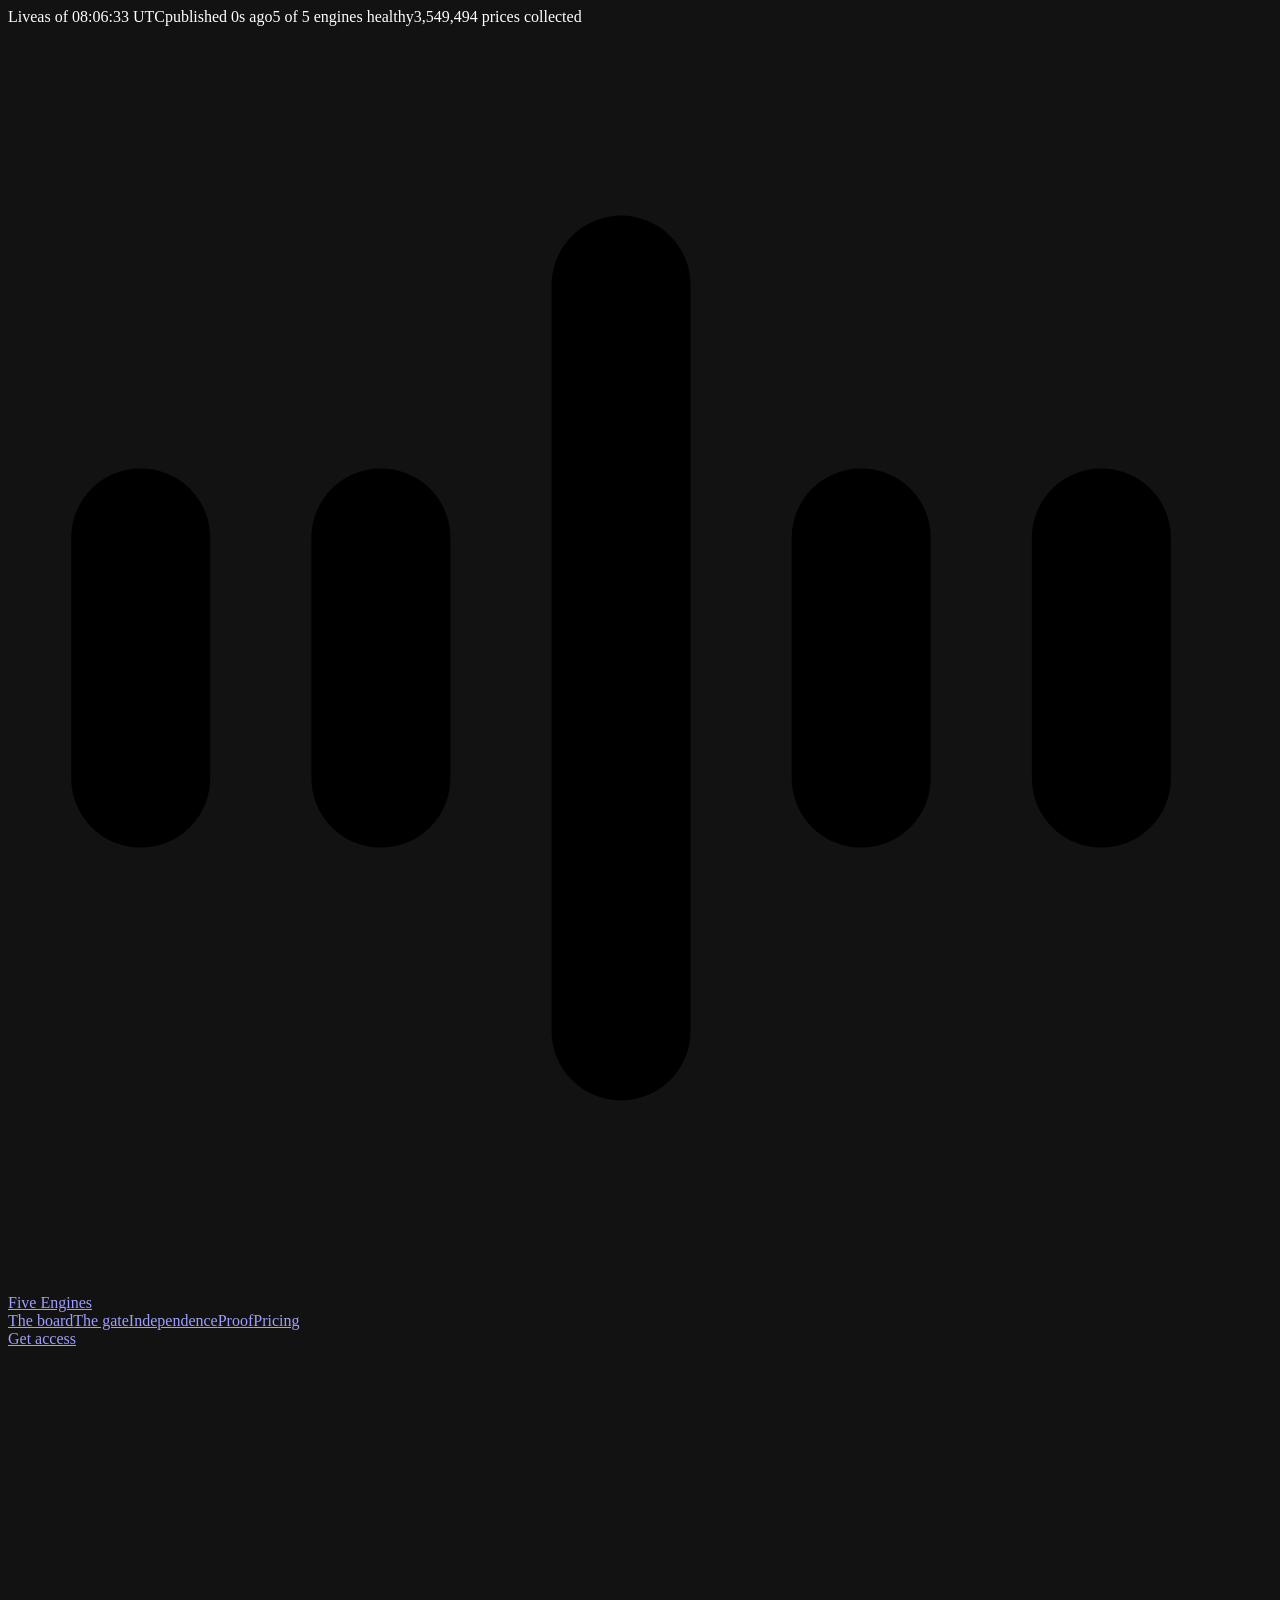
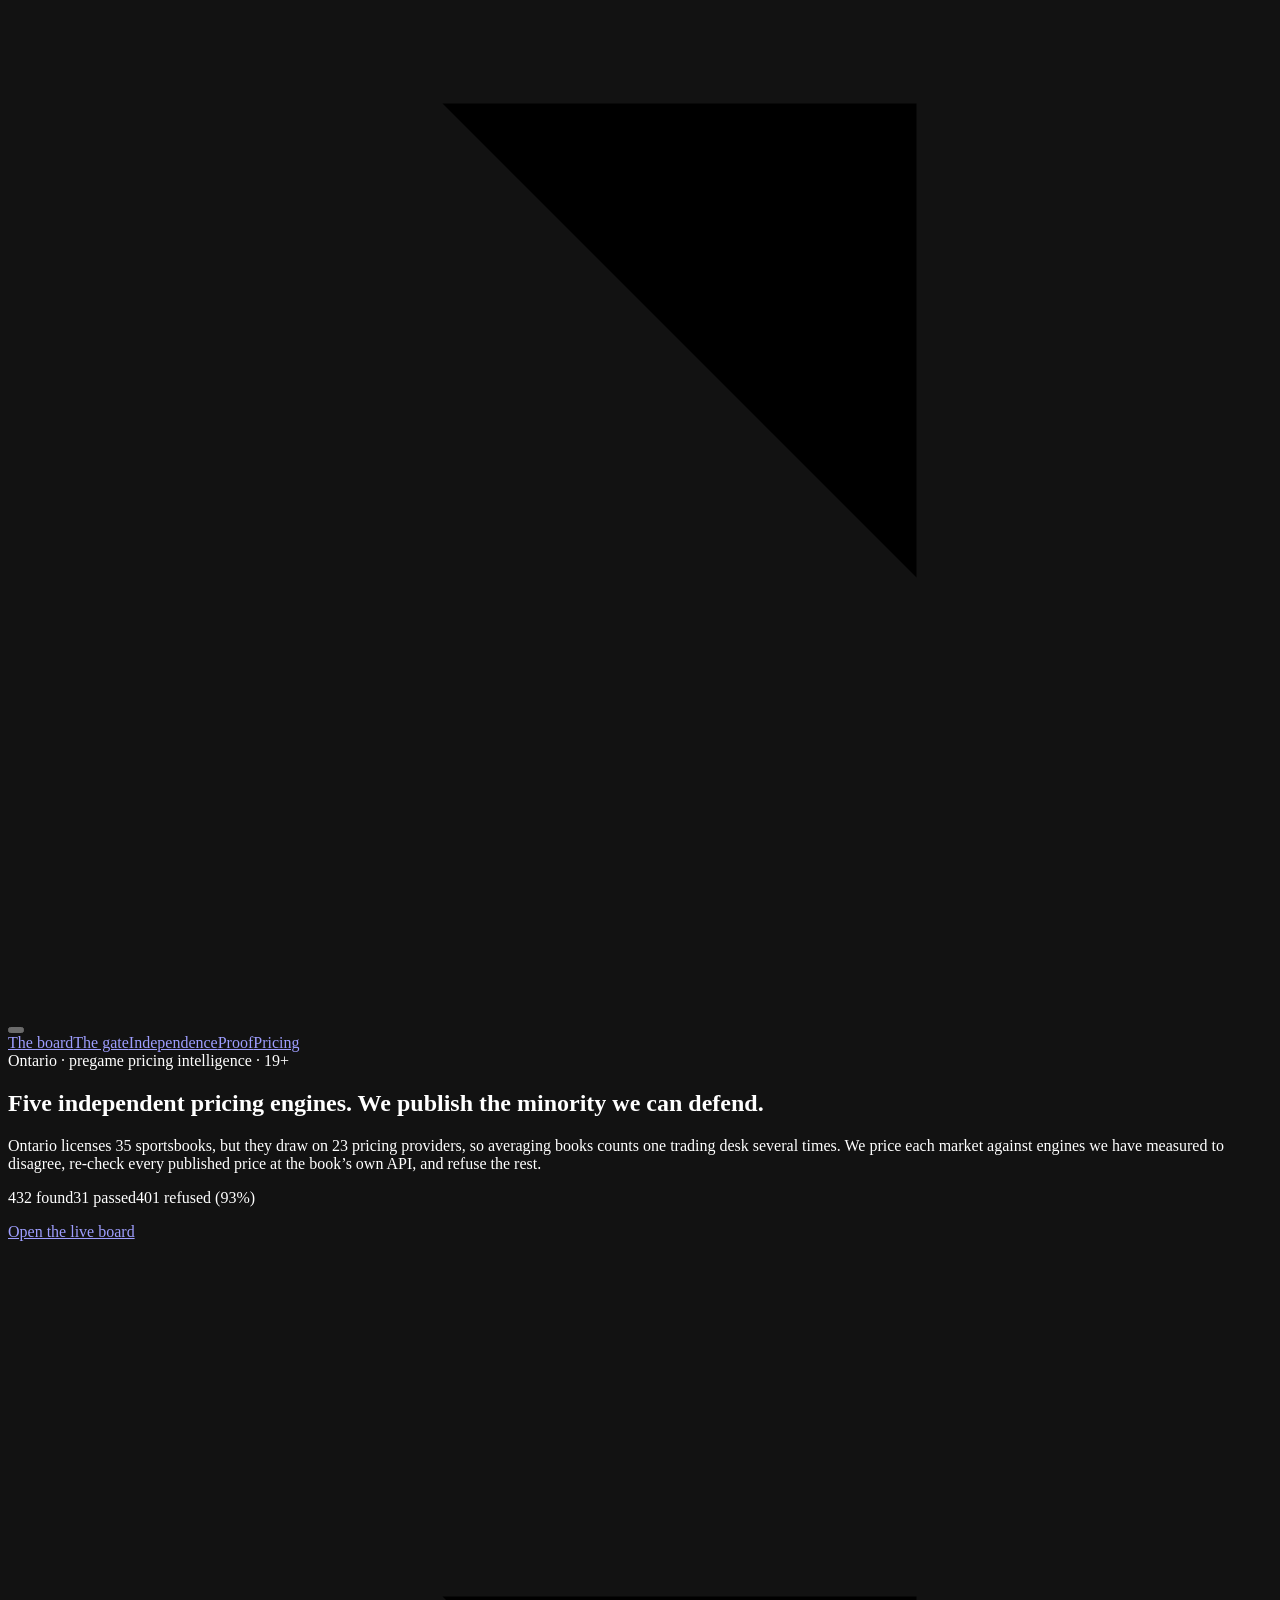
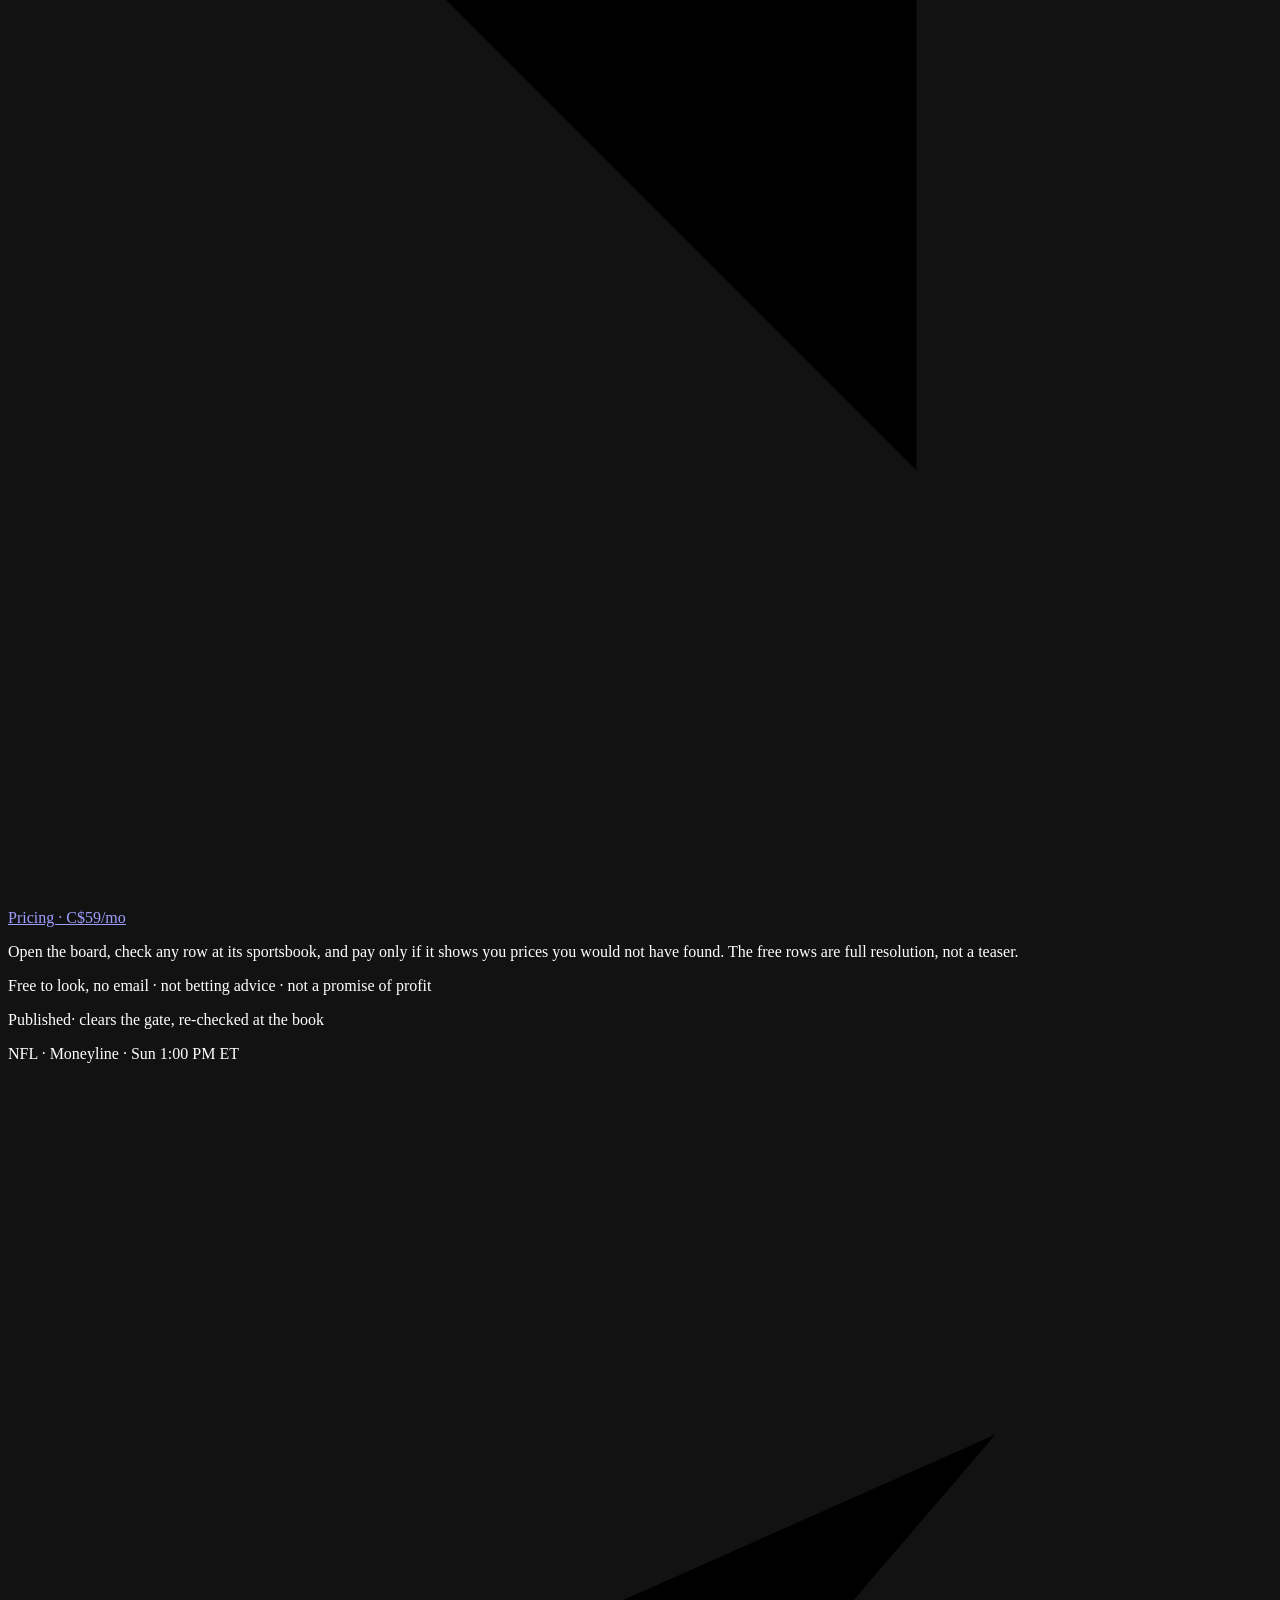
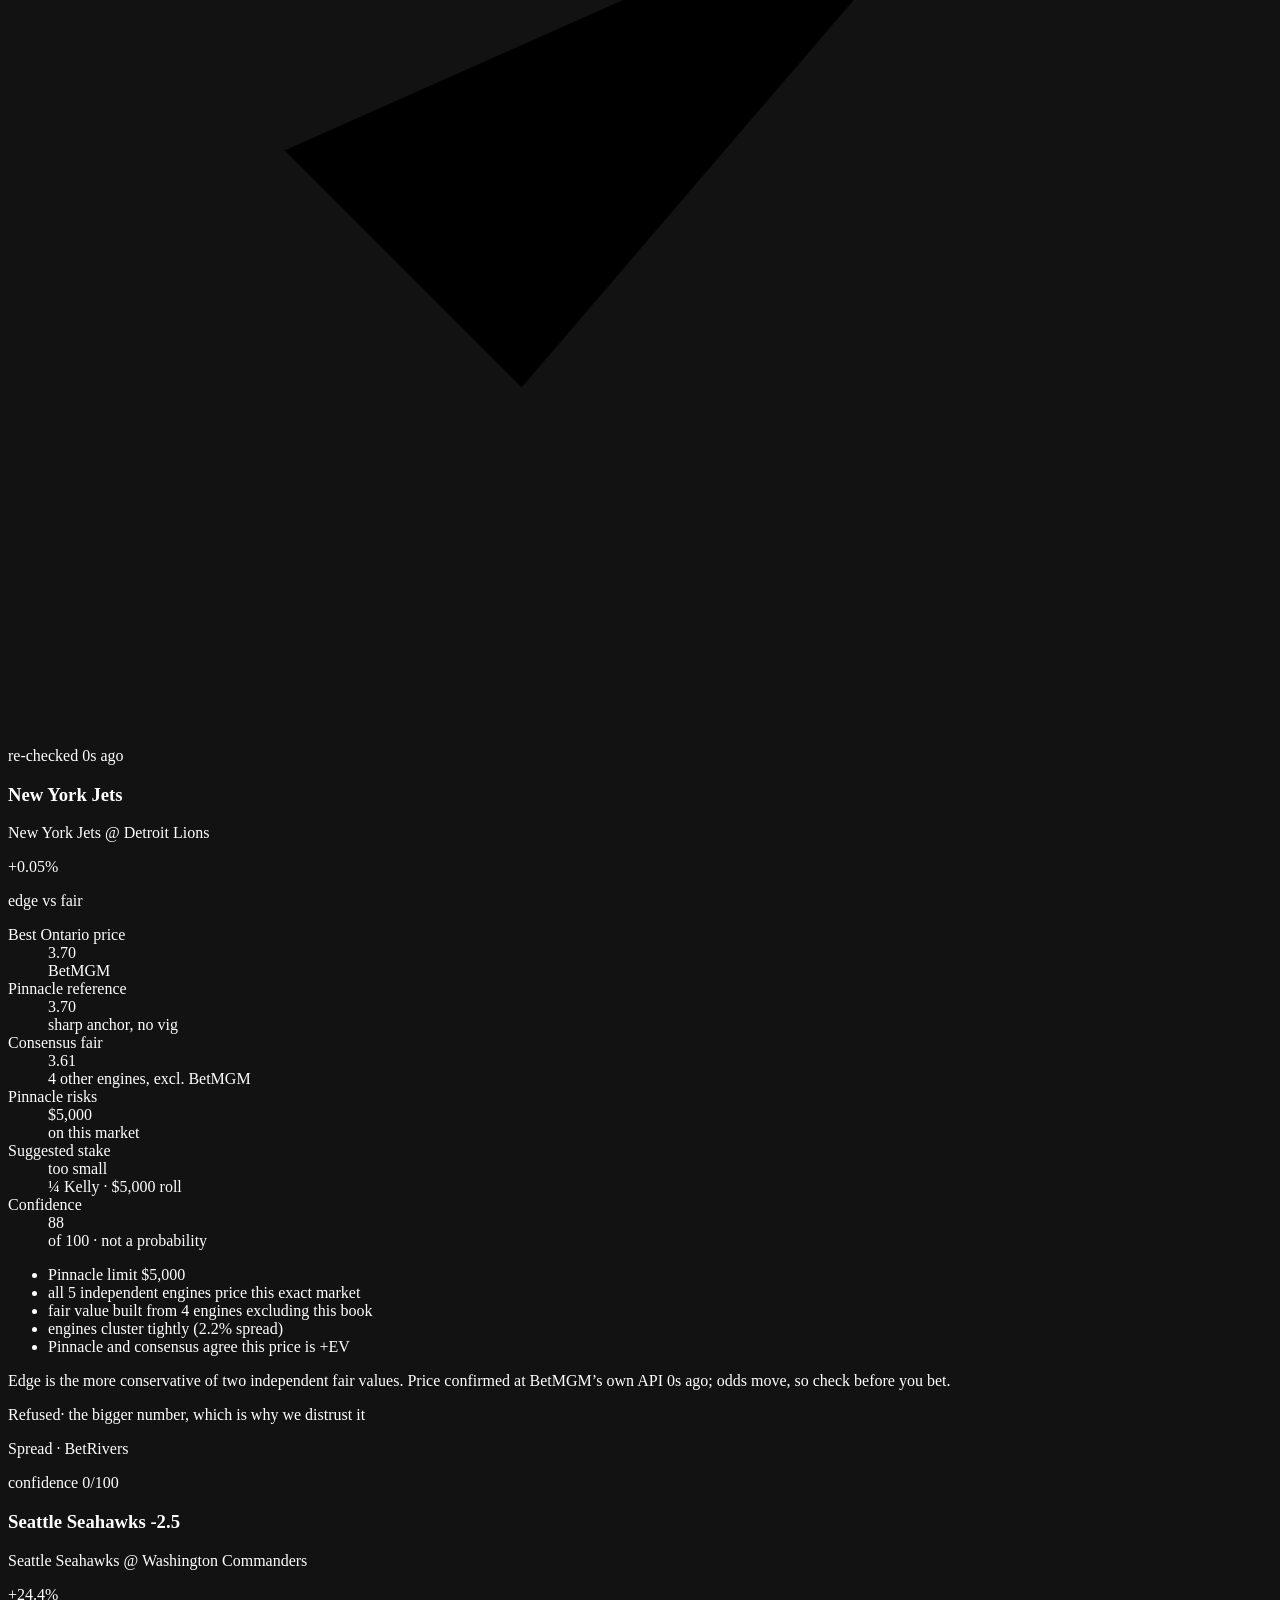
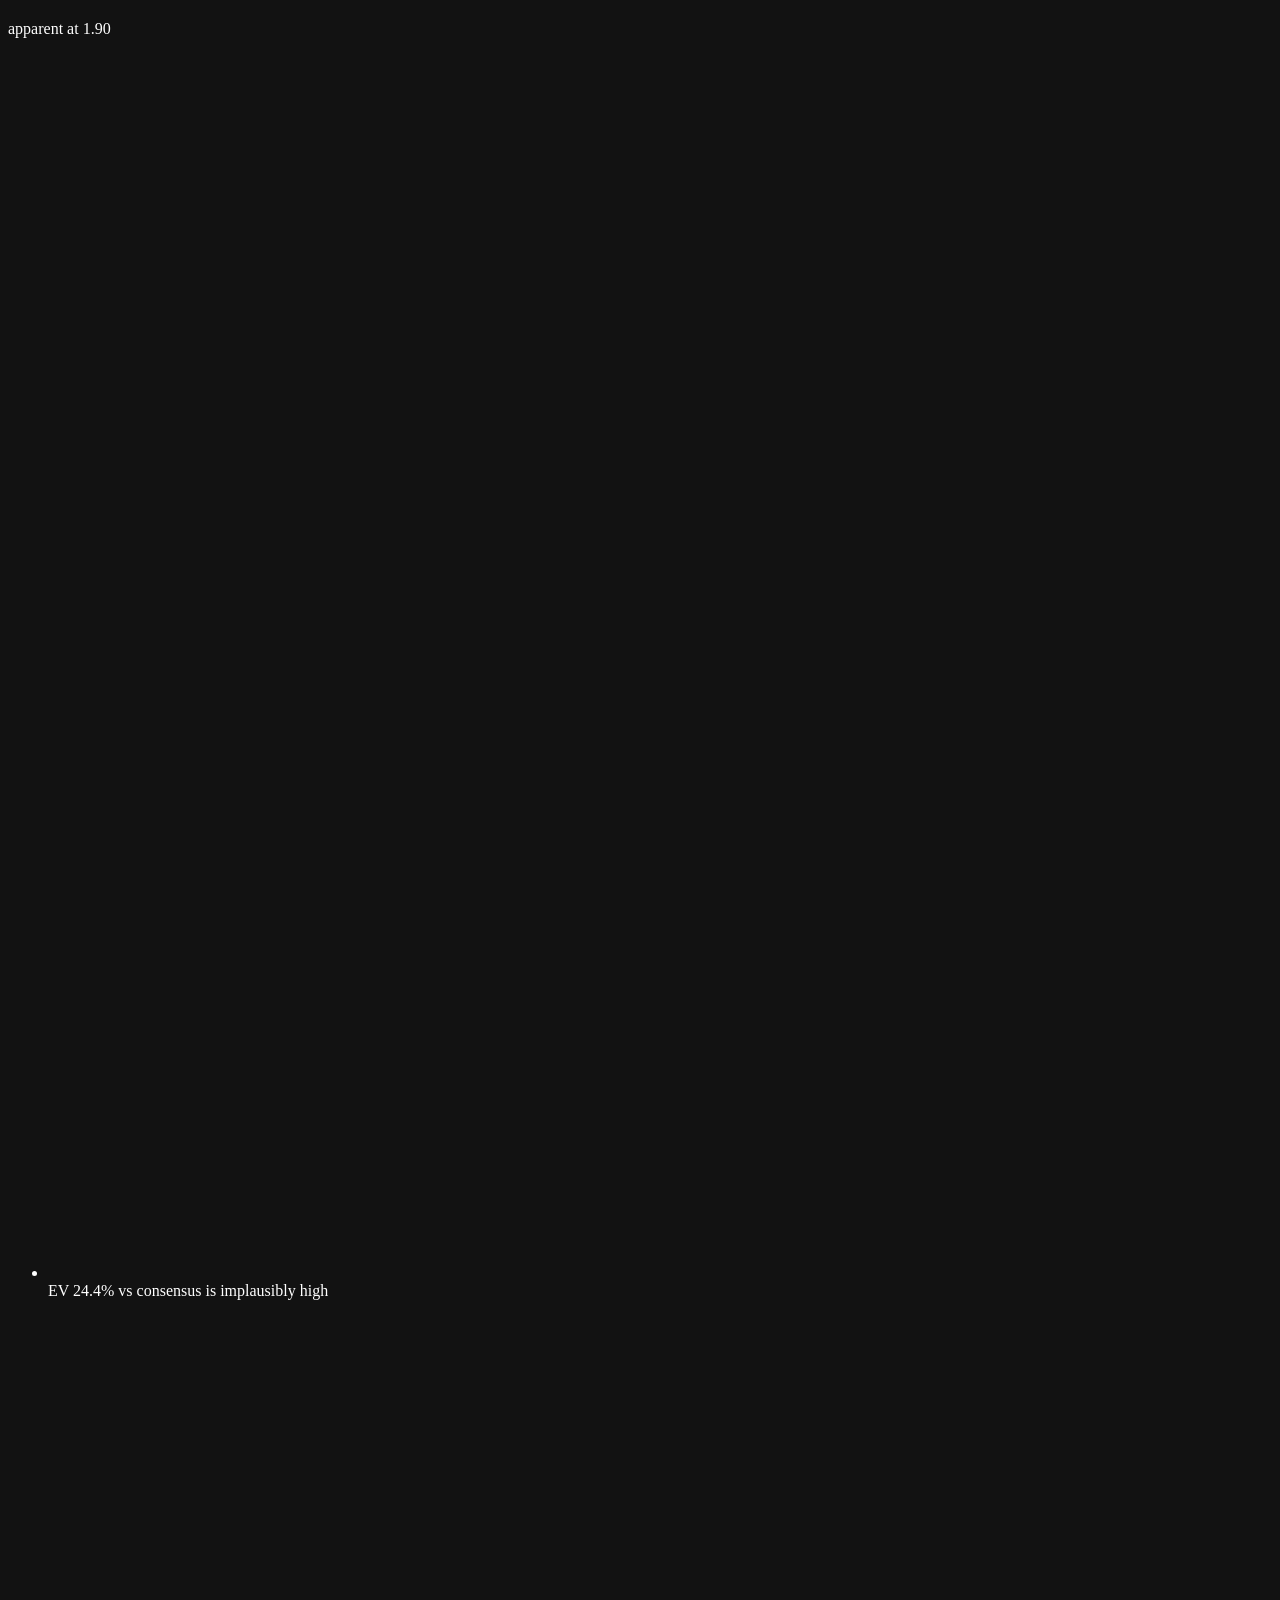
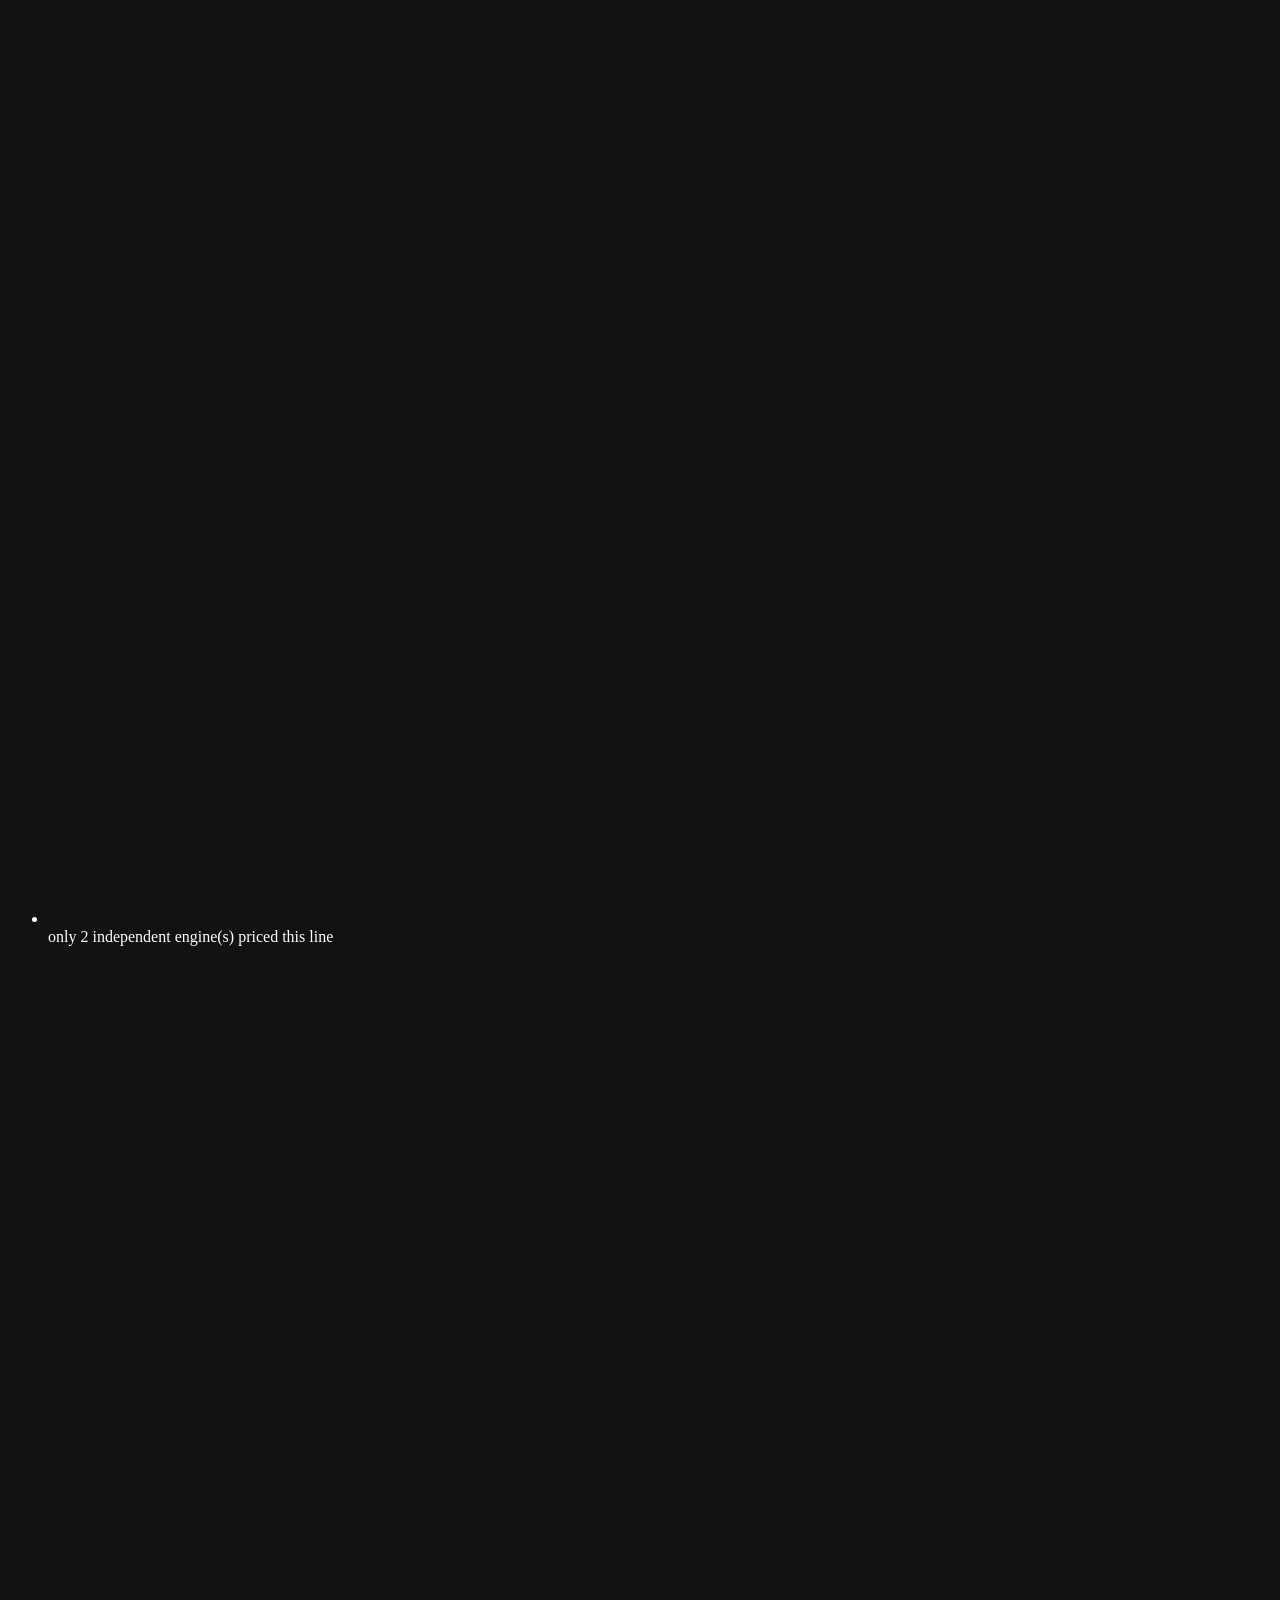
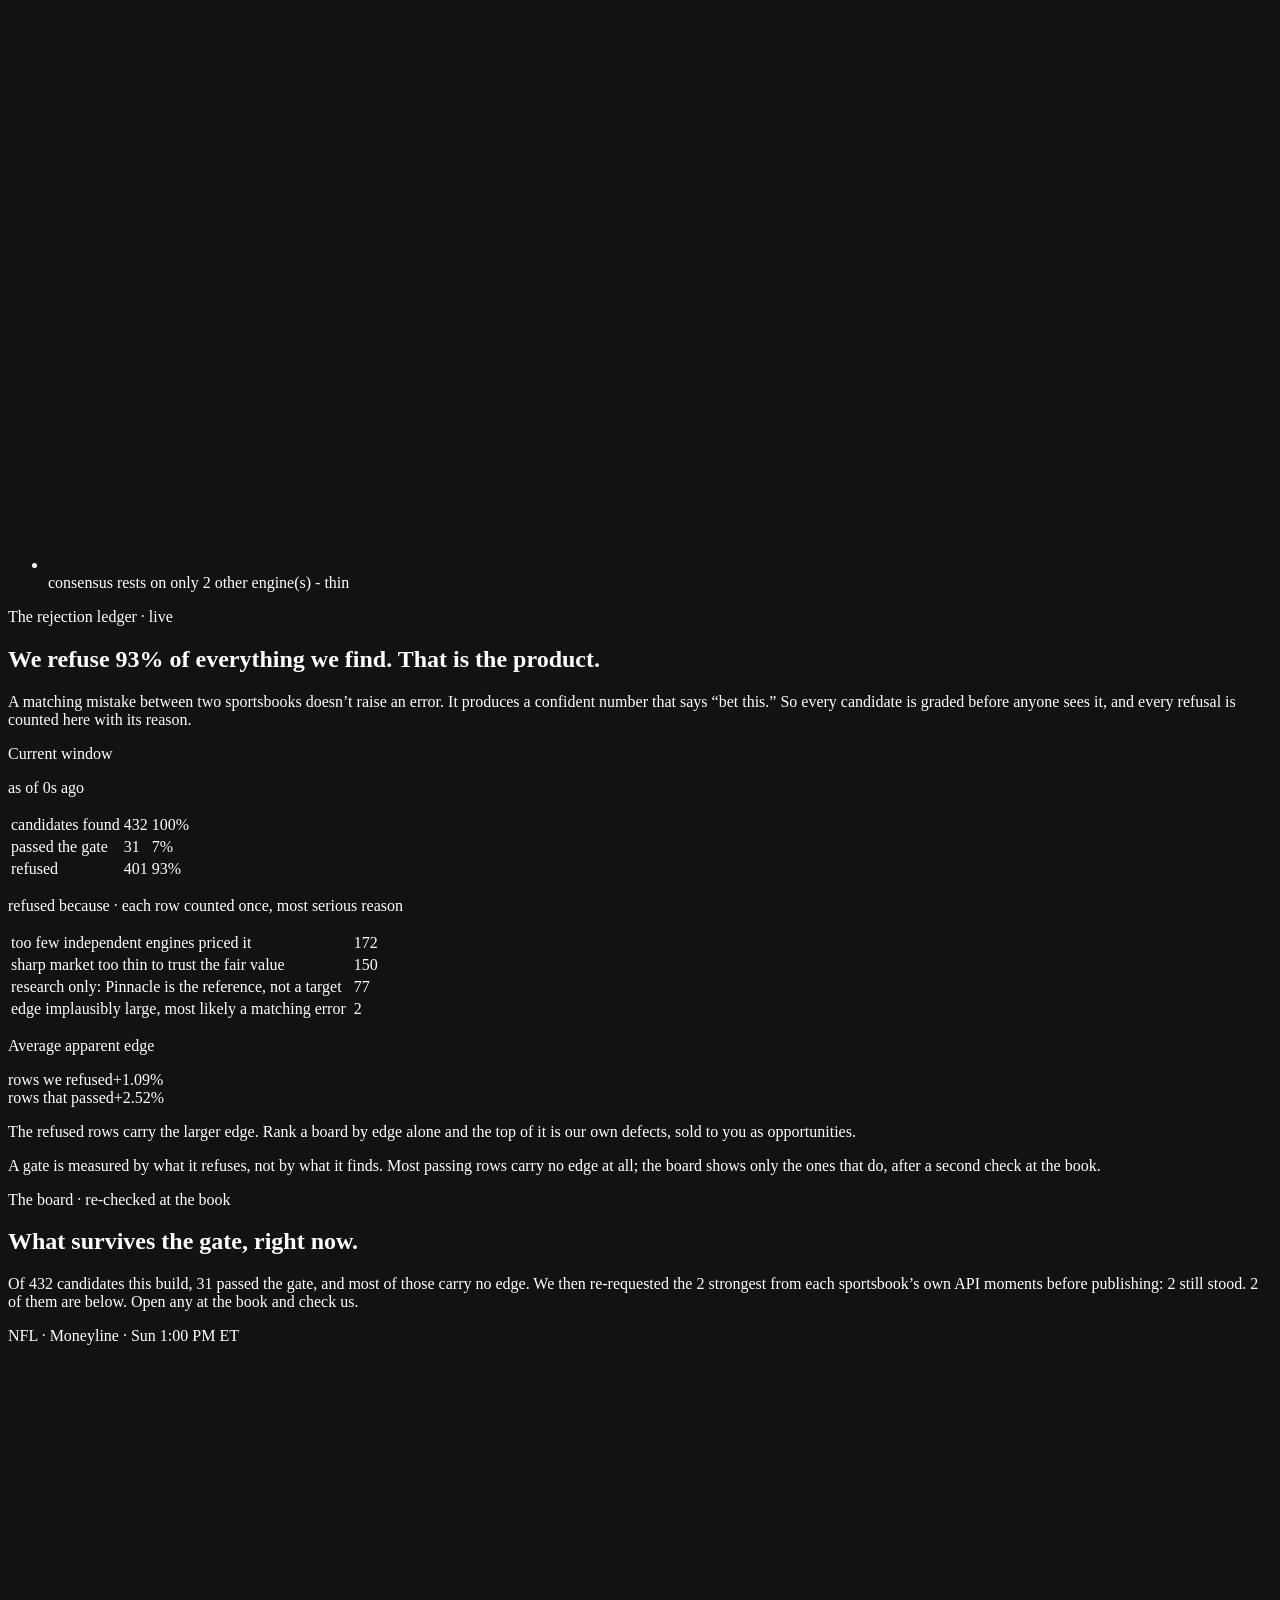
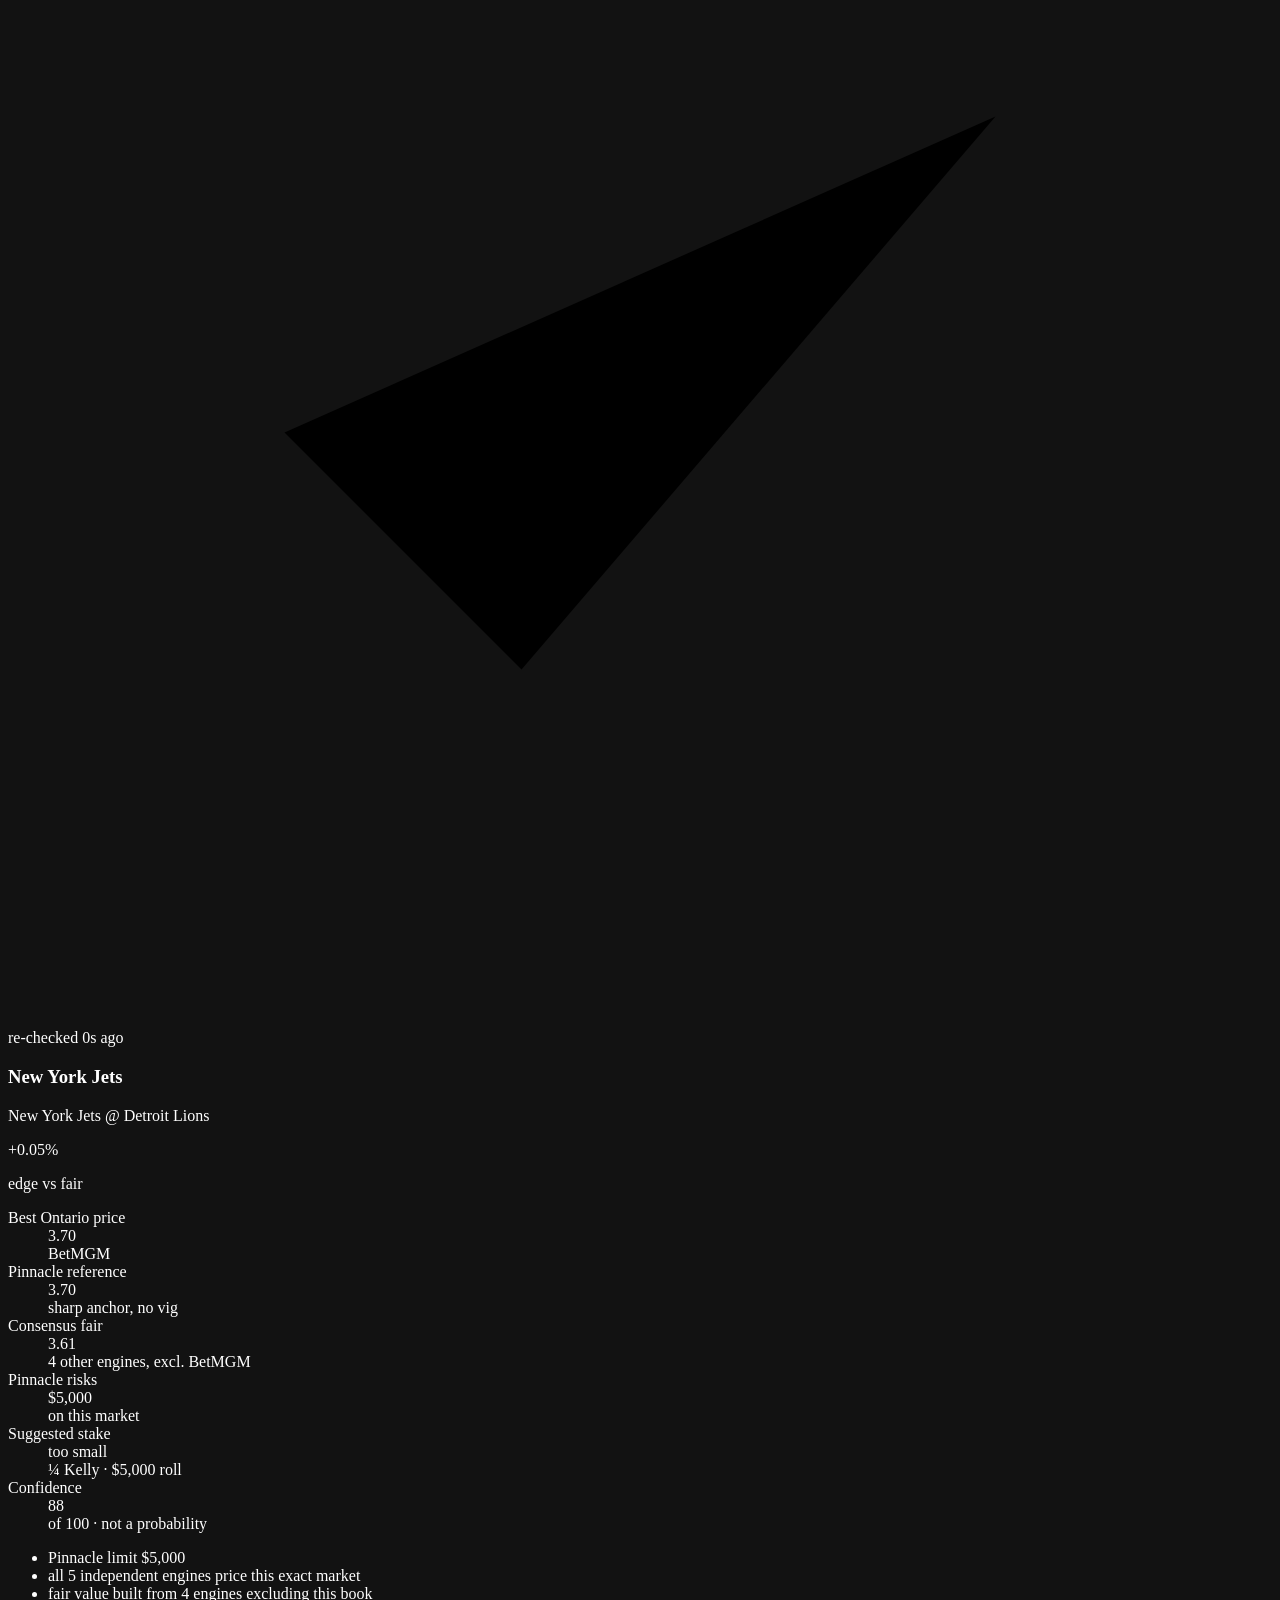
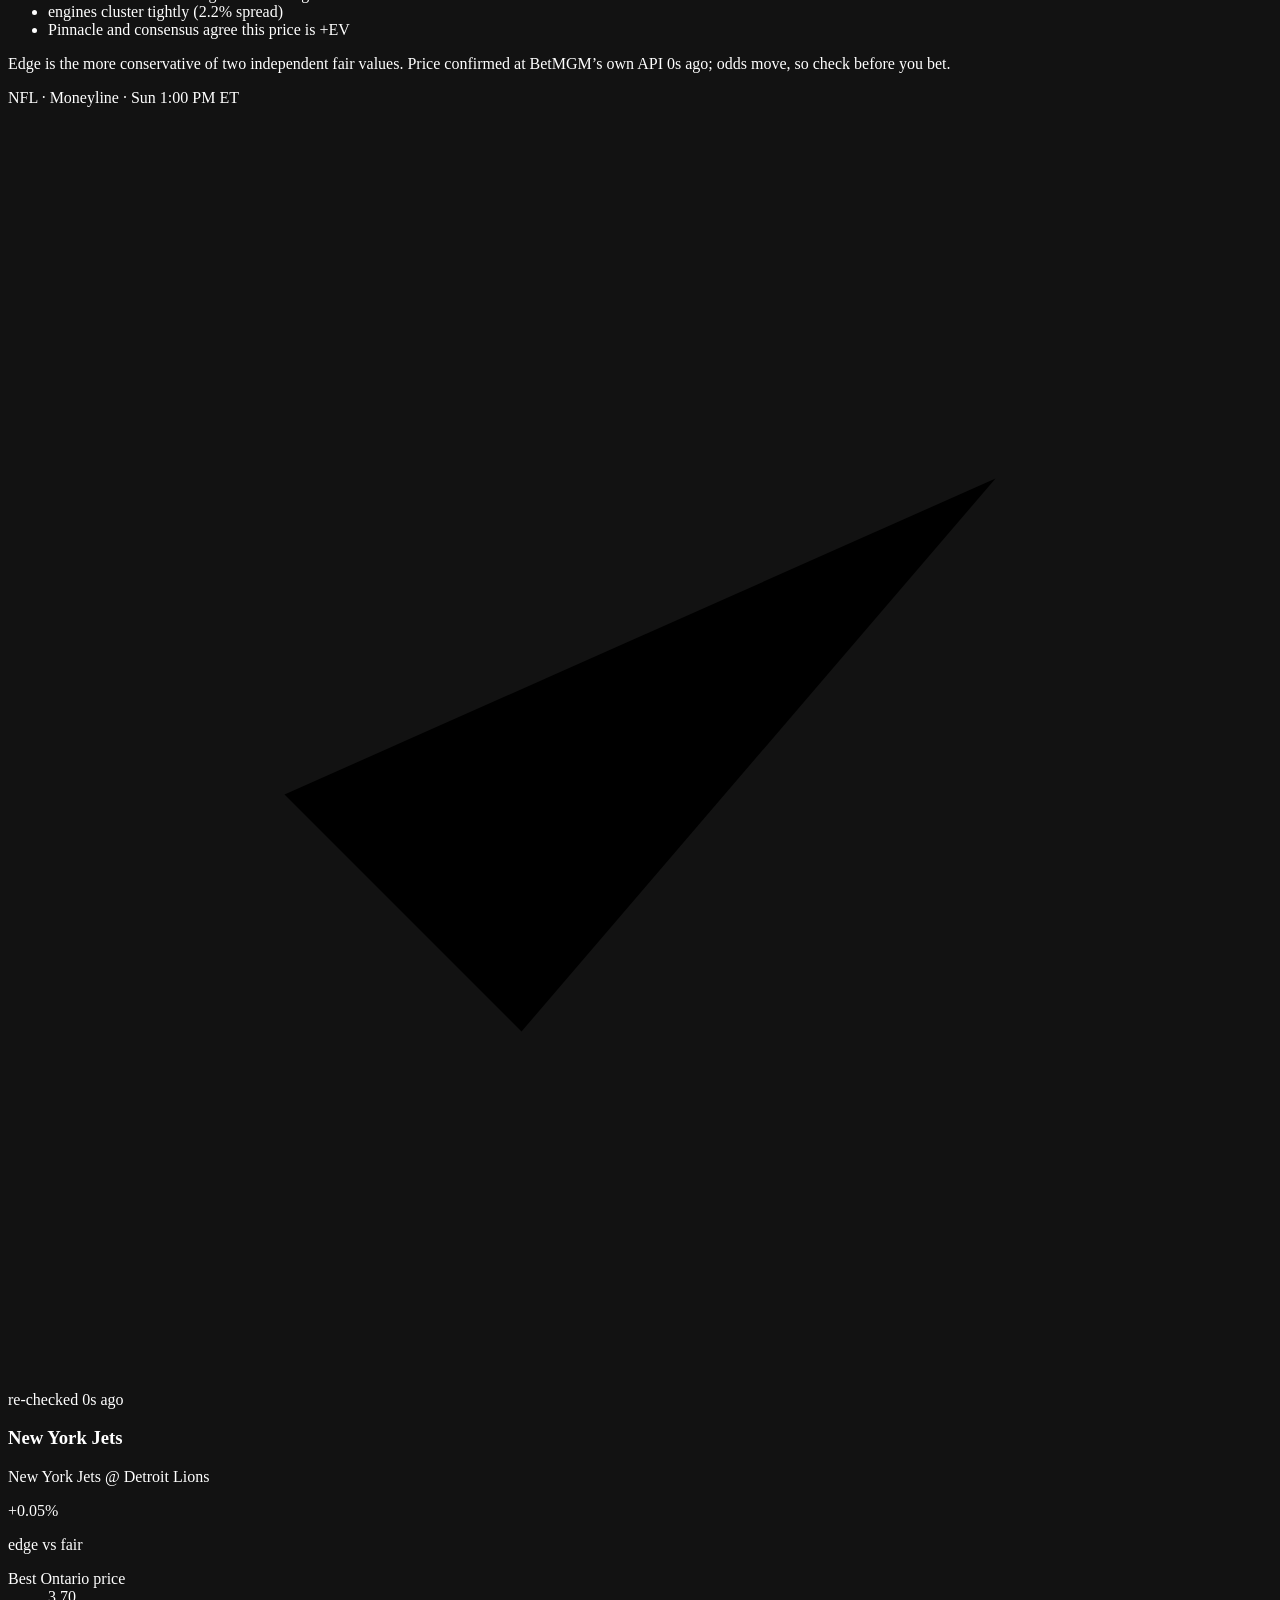
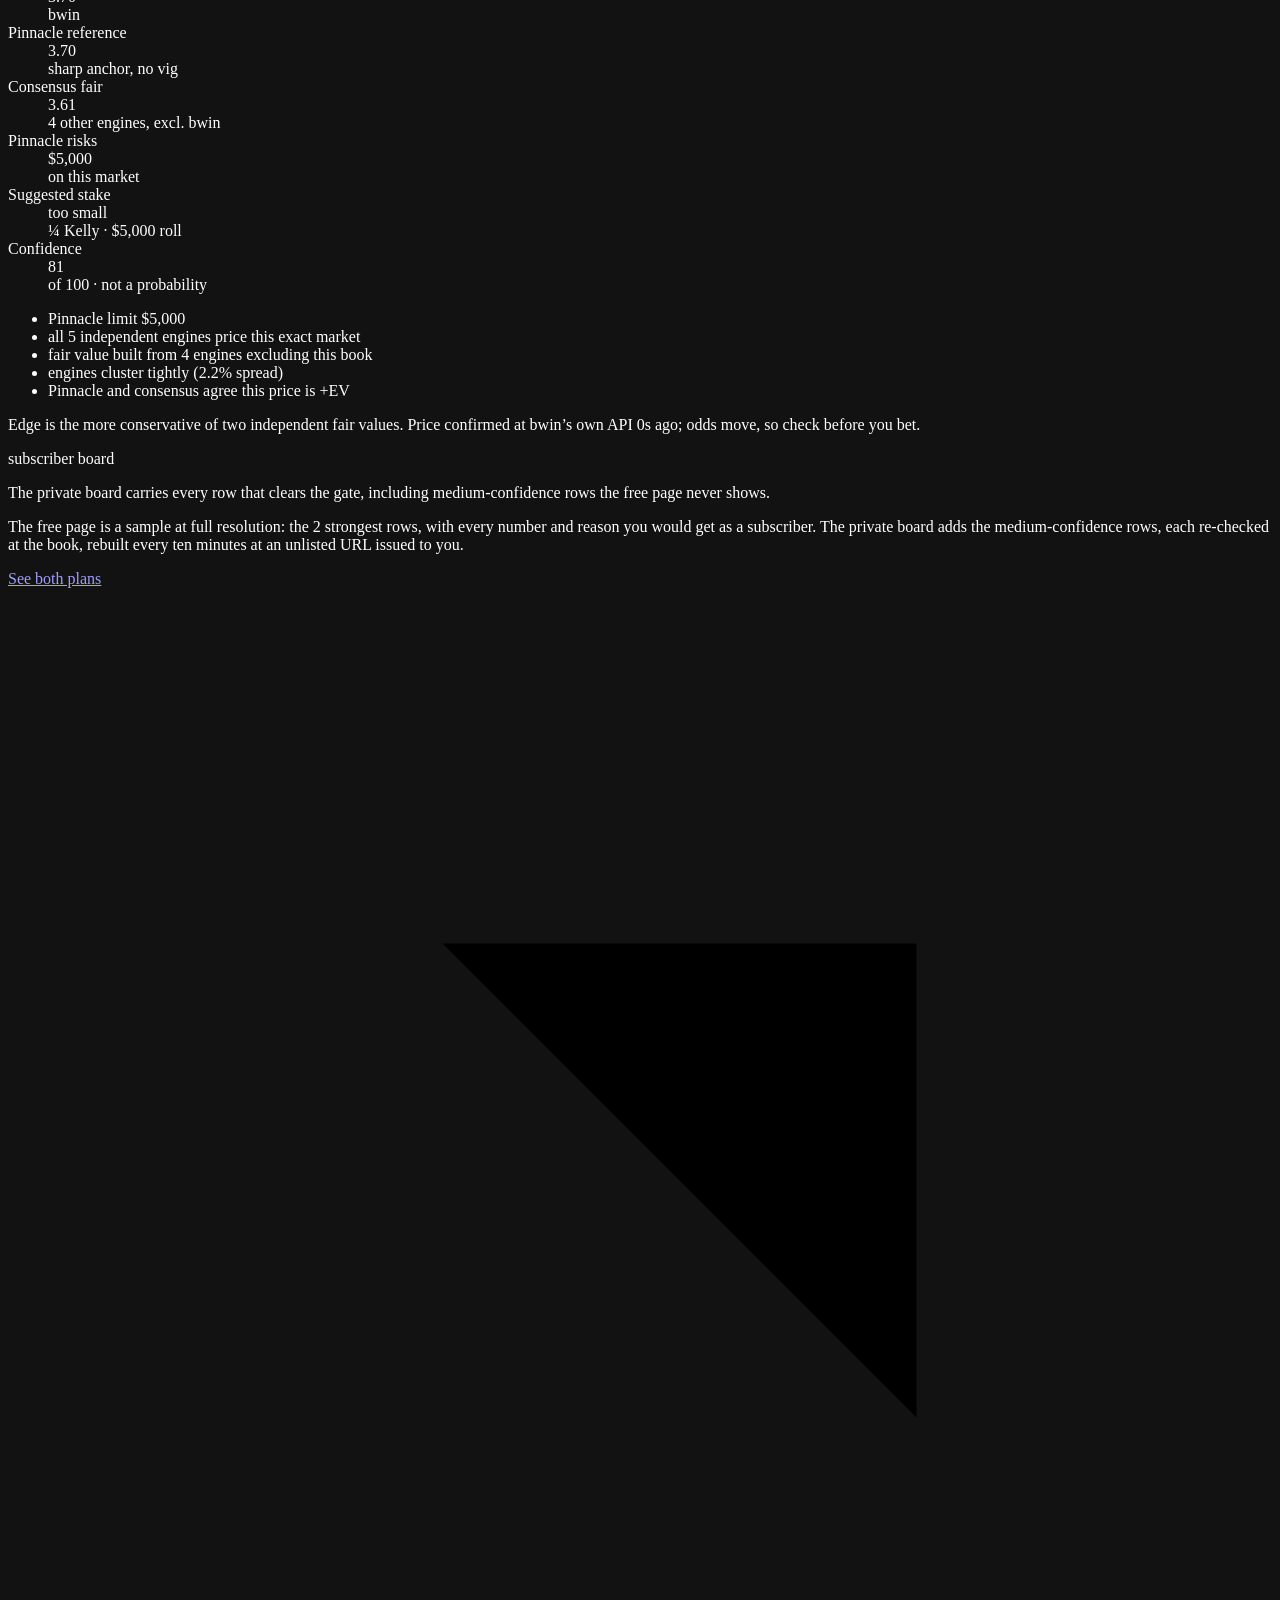
==== commit b4a426ec: "Rebuild from live data 2026-09-21T08:26:22Z" ====
--- a/index.html
+++ b/index.html
@@ -1 +1 @@
-<!DOCTYPE html><html lang="en-CA" class="geist_a71539c9-module__T19VSG__variable geist_mono_8d43a2aa-module__8Li5zG__variable antialiased"><head><meta charSet="utf-8"/><meta name="viewport" content="width=device-width, initial-scale=1"/><link rel="preload" href="/five-engines/_next/static/media/797e433ab948586e-s.p.0r6juujl39pe6.woff2" as="font" crossorigin="" type="font/woff2"/><link rel="preload" href="/five-engines/_next/static/media/caa3a2e1cccd8315-s.p.0wgildi0cnwt9.woff2" as="font" crossorigin="" type="font/woff2"/><link rel="stylesheet" href="/five-engines/_next/static/chunks/3il75d4sy3qic.css" data-precedence="next"/><link rel="preload" as="script" fetchPriority="low" href="/five-engines/_next/static/chunks/3l04zcqx63h3y.js"/><script src="/five-engines/_next/static/chunks/14hwvwy5hio3s.js" async=""></script><script src="/five-engines/_next/static/chunks/1mh6a-0e61pyc.js" async=""></script><script src="/five-engines/_next/static/chunks/turbopack-0cmv9xia6uzxa.js" async=""></script><script src="/five-engines/_next/static/chunks/3fntmmi971322.js" async=""></script><script src="/five-engines/_next/static/chunks/2zkclwbl0np91.js" async=""></script><script src="/five-engines/_next/static/chunks/3m8ngiht57fa8.js" async=""></script><meta name="theme-color" content="#050505"/><meta name="color-scheme" content="dark"/><title>Five Engines · Ontario pregame pricing intelligence</title><meta name="description" content="Five independent pricing engines, one integrity gate. Every published price re-checked at the sportsbook, every refusal counted. 19+, Ontario."/><meta name="robots" content="index, follow"/><meta property="og:title" content="Five Engines"/><meta property="og:description" content="Five independent pricing engines. We publish the minority we can defend."/><meta property="og:type" content="website"/><meta name="twitter:card" content="summary"/><meta name="twitter:title" content="Five Engines"/><meta name="twitter:description" content="Five independent pricing engines. We publish the minority we can defend."/><link rel="icon" href="/five-engines/favicon.ico?favicon.2vob68tjqpejf.ico" sizes="256x256" type="image/x-icon"/><meta name="next-size-adjust" content=""/><script>document.documentElement.classList.add('js')</script><script src="/five-engines/_next/static/chunks/0cz1d0mv5g_q7.js" noModule=""></script></head><body class="min-h-dvh"><div hidden=""><!--$--><!--/$--></div><div class="ambient" aria-hidden="true"></div><div class="grain" aria-hidden="true"></div><div class="relative z-40 hair-b bg-ink/80"><div class="mx-auto flex max-w-[1400px] flex-wrap items-center gap-x-5 gap-y-1 px-4 py-2 text-[11px] text-dim md:px-8"><span class="flex items-center gap-2 text-fg"><span class="live-dot down"></span><span class="num uppercase tracking-[0.14em]">Live</span></span><span class="num">as of <!-- -->05:11:42<!-- --> UTC</span><span class="num">published <!-- -->0s ago</span><span class="num">4<!-- --> of <!-- -->5<!-- --> engines healthy<span class="text-caution"> · <!-- -->Pinnacle down</span></span><span class="num hidden sm:inline">3,542,715<!-- --> prices collected</span></div></div><nav class="sticky top-3 z-40 mx-auto mt-3 w-[calc(100%-2rem)] max-w-[1080px]"><div class="flex items-center justify-between rounded-full bg-panel/70 px-2 py-2 pl-5 backdrop-blur-xl hair"><a href="#top" class="flex items-center gap-2.5"><svg viewBox="0 0 20 20" class="h-4 w-4" aria-hidden="true"><rect x="1" y="7" width="2.2" height="6" rx="1.1" class="fill-white/25"></rect><rect x="4.8" y="7" width="2.2" height="6" rx="1.1" class="fill-white/25"></rect><rect x="8.6" y="3" width="2.2" height="14" rx="1.1" class="fill-signal"></rect><rect x="12.399999999999999" y="7" width="2.2" height="6" rx="1.1" class="fill-white/25"></rect><rect x="16.2" y="7" width="2.2" height="6" rx="1.1" class="fill-white/25"></rect></svg><span class="text-[13px] font-medium tracking-tight">Five Engines</span></a><div class="hidden items-center gap-1 md:flex"><a href="#board" class="rounded-full px-3.5 py-1.5 text-[13px] text-dim transition-colors duration-300 ease-[var(--ease-spring)] hover:bg-white/[0.04] hover:text-fg">The board</a><a href="#gate" class="rounded-full px-3.5 py-1.5 text-[13px] text-dim transition-colors duration-300 ease-[var(--ease-spring)] hover:bg-white/[0.04] hover:text-fg">The gate</a><a href="#engines" class="rounded-full px-3.5 py-1.5 text-[13px] text-dim transition-colors duration-300 ease-[var(--ease-spring)] hover:bg-white/[0.04] hover:text-fg">Independence</a><a href="#proof" class="rounded-full px-3.5 py-1.5 text-[13px] text-dim transition-colors duration-300 ease-[var(--ease-spring)] hover:bg-white/[0.04] hover:text-fg">Proof</a><a href="#pricing" class="rounded-full px-3.5 py-1.5 text-[13px] text-dim transition-colors duration-300 ease-[var(--ease-spring)] hover:bg-white/[0.04] hover:text-fg">Pricing</a></div><div class="flex items-center gap-2"><a href="#pricing" class="group hidden items-center gap-2 rounded-full bg-fg py-1.5 pl-4 pr-1.5 text-[13px] font-medium text-ink transition-transform duration-500 ease-[var(--ease-spring)] active:scale-[0.98] sm:flex">Get access<span class="flex h-6 w-6 items-center justify-center rounded-full bg-ink/10 transition-transform duration-500 ease-[var(--ease-spring)] group-hover:translate-x-0.5 group-hover:-translate-y-px"><svg viewBox="0 0 16 16" class="fill-none stroke-current h-3 w-3" stroke-width="1.4"><path d="M4.5 11.5l7-7M5.5 4.5h6v6" stroke-linecap="round" stroke-linejoin="round"></path></svg></span></a><button aria-label="Open menu" class="relative h-9 w-9 rounded-full hair md:hidden"><span class="absolute left-1/2 top-1/2 h-px w-4 -translate-x-1/2 bg-fg transition-transform duration-500 ease-[var(--ease-spring)] -translate-y-[3px]"></span><span class="absolute left-1/2 top-1/2 h-px w-4 -translate-x-1/2 bg-fg transition-transform duration-500 ease-[var(--ease-spring)] translate-y-[3px]"></span></button></div></div></nav><div class="fixed inset-0 z-30 bg-ink/90 backdrop-blur-3xl transition-opacity duration-500 ease-[var(--ease-spring)] md:hidden pointer-events-none opacity-0"><div class="flex h-full flex-col justify-center gap-2 px-8"><a href="#board" style="transition-delay:0ms" class="text-4xl font-medium tracking-tight transition-all duration-700 ease-[var(--ease-spring)] translate-y-10 opacity-0">The board</a><a href="#gate" style="transition-delay:0ms" class="text-4xl font-medium tracking-tight transition-all duration-700 ease-[var(--ease-spring)] translate-y-10 opacity-0">The gate</a><a href="#engines" style="transition-delay:0ms" class="text-4xl font-medium tracking-tight transition-all duration-700 ease-[var(--ease-spring)] translate-y-10 opacity-0">Independence</a><a href="#proof" style="transition-delay:0ms" class="text-4xl font-medium tracking-tight transition-all duration-700 ease-[var(--ease-spring)] translate-y-10 opacity-0">Proof</a><a href="#pricing" style="transition-delay:0ms" class="text-4xl font-medium tracking-tight transition-all duration-700 ease-[var(--ease-spring)] translate-y-10 opacity-0">Pricing</a></div></div><main class="relative z-10"><section id="top" class="relative mx-auto max-w-[1400px] px-4 pb-24 pt-12 md:px-8 md:pb-32 md:pt-16"><div class="grid grid-cols-1 gap-12 lg:grid-cols-12 lg:gap-10"><div class="lg:col-span-6 lg:pt-8"><div class="reveal " style="--d:0ms"><span class="eyebrow"><span class="live-dot"></span> Ontario · pregame pricing intelligence · 19+</span></div><div class="reveal " style="--d:80ms"><h1 class="mt-7 max-w-[14ch] text-[40px] font-medium leading-[1] tracking-[-0.035em] md:text-[60px]">Five independent pricing engines.<!-- --> <span class="text-dim">We publish the minority we can defend.</span></h1></div><div class="reveal " style="--d:160ms"><p class="mt-8 max-w-[56ch] text-[16px] leading-relaxed text-dim md:text-[17px]">Ontario licenses <span class="num text-fg">35</span> sportsbooks, but they draw on <span class="num text-fg">23</span> pricing providers, so averaging books counts one trading desk several times. We price each market against engines we have measured to disagree, re-check every published price at the book’s own API, and refuse the rest.</p></div><div class="reveal " style="--d:220ms"><p class="num mt-6 flex flex-wrap items-baseline gap-x-5 gap-y-1 text-[13px]"><span><span class="text-fg">398</span> <span class="text-dim">found</span></span><span><span class="text-signal">29</span> <span class="text-dim">passed</span></span><span><span class="text-reject">369</span> <span class="text-dim">refused (<!-- -->93<!-- -->%)</span></span></p></div><div class="reveal mt-9 flex flex-wrap items-center gap-3" style="--d:280ms"><a href="#board" class="group flex items-center gap-3 rounded-full bg-fg py-2 pl-6 pr-2 text-[14px] font-medium text-ink transition-transform duration-500 ease-[var(--ease-spring)] active:scale-[0.98]">Open the live board<span class="flex h-8 w-8 items-center justify-center rounded-full bg-ink/10 transition-transform duration-500 ease-[var(--ease-spring)] group-hover:translate-x-0.5 group-hover:-translate-y-px"><svg viewBox="0 0 16 16" class="fill-none stroke-current w-3.5 h-3.5" stroke-width="1.4"><path d="M4.5 11.5l7-7M5.5 4.5h6v6" stroke-linecap="round" stroke-linejoin="round"></path></svg></span></a><a href="#pricing" class="rounded-full px-6 py-3 text-[14px] text-fg hair transition-colors duration-500 ease-[var(--ease-spring)] hover:bg-white/[0.04]">Pricing · C$<!-- -->59<!-- -->/mo</a></div><div class="reveal " style="--d:320ms"><p class="mt-5 max-w-[54ch] text-[13px] leading-relaxed text-dim">Open the board, check any row at its sportsbook, and pay only if it shows you prices you would not have found. The free rows are full resolution, not a teaser.</p><p class="mt-2 text-[12px] text-faint">Free to look, no email · not betting advice · not a promise of profit</p></div></div><div class="grid grid-cols-1 gap-4 lg:col-span-6"><div class="reveal " style="--d:120ms"><p class="mb-2.5 flex items-center gap-2 text-[11px]"><span class="h-1.5 w-1.5 rounded-full bg-signal"></span><span class="uppercase tracking-[0.18em] text-signal">Published</span><span class="text-faint">· <!-- -->clears the gate, re-checked at the book</span></p><div class="panel p-6 text-[13px] text-dim">Nothing clears the gate at this moment. An empty board is the gate working, not a gap in the data.</div></div><div class="reveal " style="--d:220ms"><p class="mb-2.5 flex items-center gap-2 text-[11px]"><span class="h-1.5 w-1.5 rounded-full bg-reject"></span><span class="uppercase tracking-[0.18em] text-reject">Refused</span><span class="text-faint">· <!-- -->the bigger number, which is why we distrust it</span></p><article class="panel panel-reject"><header class="flex items-center justify-between gap-3 hair-b px-5 py-2.5"><p class="num truncate text-[10px] uppercase tracking-[0.16em] text-dim">Spread<!-- --> · <!-- -->BetRivers</p><p class="num shrink-0 text-[10px] uppercase tracking-[0.14em] text-reject">confidence <!-- -->0<!-- -->/100</p></header><div class="flex items-start justify-between gap-4 px-5 pt-4"><div class="min-w-0"><h3 class="text-[17px] font-medium leading-snug tracking-tight">Seattle Seahawks<!-- --> <span class="num text-dim">-2.5</span></h3><p class="truncate text-[12px] text-dim">Seattle Seahawks @ Washington Commanders</p></div><div class="shrink-0 text-right"><p class="num text-[24px] font-medium leading-none tracking-tight text-reject/80 line-through decoration-1">+23.7%</p><p class="mt-1.5 text-[10px] uppercase tracking-[0.16em] text-dim">apparent at <!-- -->1.90</p></div></div><ul class="space-y-1.5 px-5 pb-4 pt-3 text-[12px] text-dim"><li class="flex gap-2"><svg viewBox="0 0 16 16" class="fill-none stroke-current mt-0.5 h-3 w-3 shrink-0 text-reject" stroke-width="1.4"><path d="M4.5 4.5l7 7M11.5 4.5l-7 7" stroke-linecap="round"></path></svg><span>EV 23.7% vs consensus is implausibly high</span></li><li class="flex gap-2"><svg viewBox="0 0 16 16" class="fill-none stroke-current mt-0.5 h-3 w-3 shrink-0 text-reject" stroke-width="1.4"><path d="M4.5 4.5l7 7M11.5 4.5l-7 7" stroke-linecap="round"></path></svg><span>only 2 independent engine(s) priced this line</span></li><li class="flex gap-2"><svg viewBox="0 0 16 16" class="fill-none stroke-current mt-0.5 h-3 w-3 shrink-0 text-reject" stroke-width="1.4"><path d="M4.5 4.5l7 7M11.5 4.5l-7 7" stroke-linecap="round"></path></svg><span>consensus rests on only 2 other engine(s) - thin</span></li></ul></article></div></div></div></section><section class="relative mx-auto max-w-[1400px] px-4 py-20 md:px-8 md:py-32 "><div id="gate" class="scroll-mt-28"><div class="reveal " style="--d:0ms"><span class="eyebrow">The rejection ledger · live</span></div><div class="reveal " style="--d:80ms"><h2 class="mt-6 max-w-[22ch] text-[32px] font-medium leading-[1.03] tracking-[-0.03em] md:text-[52px]">We refuse <span class="num">93<!-- -->%</span> of everything we find. <span class="text-dim">That is the product.</span></h2></div><div class="reveal " style="--d:140ms"><p class="mt-6 max-w-[64ch] text-[16px] leading-relaxed text-dim">A matching mistake between two sportsbooks doesn’t raise an error. It produces a confident number that says “bet this.” So every candidate is graded before anyone sees it, and every refusal is counted here with its reason.</p></div></div><div class="mt-14 grid grid-cols-1 gap-4 md:grid-cols-12"><div class="reveal md:col-span-7" style="--d:0ms"><div class="panel h-full p-6 md:p-7"><div class="flex items-baseline justify-between"><p class="text-[13px] text-dim">Current window</p><p class="num text-[11px] text-faint">as of <!-- -->0s ago</p></div><table class="ledger num mt-4 text-[13px]"><tbody><tr><td class="text-dim">candidates found</td><td class="text-right">398</td><td class="w-16 text-right text-faint">100%</td></tr><tr><td class="text-signal">passed the gate</td><td class="text-right text-signal">29</td><td class="text-right text-faint">7<!-- -->%</td></tr><tr><td class="text-reject">refused</td><td class="text-right text-reject">369</td><td class="text-right text-faint">93<!-- -->%</td></tr></tbody></table><p class="mt-7 text-[10px] uppercase tracking-[0.16em] text-faint">refused because · each row counted once, most serious reason</p><table class="ledger mt-2 text-[13px]"><tbody><tr><td class="pr-4 text-fg/85">too few independent engines priced it</td><td class="w-28"><span class="block h-1 rounded-full bg-white/[0.05]"><span class="block h-full rounded-full bg-reject/60" style="width:43.360433604336045%"></span></span></td><td class="num w-14 text-right">160</td></tr><tr><td class="pr-4 text-fg/85">sharp market too thin to trust the fair value</td><td class="w-28"><span class="block h-1 rounded-full bg-white/[0.05]"><span class="block h-full rounded-full bg-reject/60" style="width:36.043360433604335%"></span></span></td><td class="num w-14 text-right">133</td></tr><tr><td class="pr-4 text-fg/85">research only: Pinnacle is the reference, not a target</td><td class="w-28"><span class="block h-1 rounded-full bg-white/[0.05]"><span class="block h-full rounded-full bg-reject/60" style="width:20.05420054200542%"></span></span></td><td class="num w-14 text-right">74</td></tr><tr><td class="pr-4 text-fg/85">edge implausibly large, most likely a matching error</td><td class="w-28"><span class="block h-1 rounded-full bg-white/[0.05]"><span class="block h-full rounded-full bg-reject/60" style="width:2%"></span></span></td><td class="num w-14 text-right">2</td></tr></tbody></table></div></div><div class="reveal md:col-span-5" style="--d:100ms"><div class="panel flex h-full flex-col p-6 md:p-7"><p class="text-[13px] text-dim">Average apparent edge</p><div class="mt-5"><div class="flex justify-between text-[12px]"><span class="text-dim">rows we refused</span><span class="num text-reject">+1.09%</span></div><div class="mt-2 h-1.5 rounded-full bg-white/[0.05]"><div class="h-full rounded-full bg-reject/70" style="width:64.88095238095238%"></div></div></div><div class="mt-5"><div class="flex justify-between text-[12px]"><span class="text-dim">rows that passed</span><span class="num text-fg">+1.68%</span></div><div class="mt-2 h-1.5 rounded-full bg-white/[0.05]"><div class="h-full rounded-full bg-white/50" style="width:100%"></div></div></div><p class="mt-7 text-[15px] leading-relaxed text-fg/90">The refused rows carry the <span class="text-reject">larger</span> edge. Rank a board by edge alone and the top of it is our own defects, sold to you as opportunities.</p><p class="mt-auto pt-6 text-[12px] leading-relaxed text-dim">A gate is measured by what it refuses, not by what it finds. Most passing rows carry no edge at all; the board shows only the ones that do, after a second check at the book.</p></div></div></div></section><section class="relative mx-auto max-w-[1400px] px-4 py-20 md:px-8 md:py-32 "><div id="board" class="scroll-mt-28"><div class="reveal " style="--d:0ms"><span class="eyebrow">The board · re-checked at the book</span></div><div class="reveal " style="--d:80ms"><h2 class="mt-6 max-w-[22ch] text-[32px] font-medium leading-[1.03] tracking-[-0.03em] md:text-[52px]">What survives the gate, <span class="text-dim">right now.</span></h2></div><div class="reveal " style="--d:140ms"><p class="mt-6 max-w-[64ch] text-[16px] leading-relaxed text-dim">Of <span class="num text-fg">398</span> candidates this build,<!-- --> <span class="num text-fg">29</span> passed the gate, and most of those carry no edge. We then re-requested the <span class="num text-fg">0</span> strongest from each sportsbook’s own API moments before publishing: <span class="num text-fg">0</span> still stood<!-- -->.<!-- --> <!-- -->0<!-- --> of them are below. Open any at the book and check us.</p></div></div><div class="mt-14 grid grid-cols-1 gap-4 lg:grid-cols-2"><div class="reveal lg:col-span-2" style="--d:120ms"><div class="panel flex h-full flex-col justify-between gap-8 p-6 md:p-7"><div><p class="text-[10px] uppercase tracking-[0.18em] text-faint">subscriber board</p><p class="mt-4 text-[22px] font-medium leading-snug tracking-tight">The private board carries every row that clears the gate, including medium-confidence rows the free page never shows.</p><p class="mt-4 max-w-[52ch] text-[13px] leading-relaxed text-dim">The free page is a sample at full resolution: the <!-- -->0<!-- --> strongest rows, with every number and reason you would get as a subscriber. The private board adds the medium-confidence rows, each re-checked at the book, rebuilt every ten minutes at an unlisted URL issued to you.</p></div><a href="#pricing" class="group flex w-fit items-center gap-3 rounded-full bg-fg py-2 pl-5 pr-2 text-[13px] font-medium text-ink transition-transform duration-500 ease-[var(--ease-spring)] active:scale-[0.98]">See both plans<span class="flex h-7 w-7 items-center justify-center rounded-full bg-ink/10 transition-transform duration-500 ease-[var(--ease-spring)] group-hover:translate-x-0.5 group-hover:-translate-y-px"><svg viewBox="0 0 16 16" class="fill-none stroke-current w-3.5 h-3.5" stroke-width="1.4"><path d="M4.5 11.5l7-7M5.5 4.5h6v6" stroke-linecap="round" stroke-linejoin="round"></path></svg></span></a></div></div></div></section><section class="relative mx-auto max-w-[1400px] px-4 py-20 md:px-8 md:py-32 "><div id="engines" class="scroll-mt-28"><div class="reveal " style="--d:0ms"><span class="eyebrow">Why five engines · measured, not assumed</span></div><div class="reveal " style="--d:80ms"><h2 class="mt-6 max-w-[22ch] text-[32px] font-medium leading-[1.03] tracking-[-0.03em] md:text-[52px]">35<!-- --> sportsbooks. <span class="text-dim">23<!-- --> pricing providers.</span></h2></div><div class="reveal " style="--d:140ms"><p class="mt-6 max-w-[64ch] text-[16px] leading-relaxed text-dim">Several Ontario brands rent their odds from the same trading desk, so averaging sportsbooks counts one opinion many times. We build consensus from engines, count each once, and check that they actually disagree.</p></div></div><div class="mt-14 grid grid-cols-1 gap-4 md:grid-cols-12"><div class="reveal md:col-span-7" style="--d:0ms"><div class="panel h-full p-6 md:p-7"><p class="text-[13px] text-dim">Two brands, one desk</p><p class="num mt-3 text-[56px] font-medium leading-none tracking-[-0.04em] md:text-[64px]">93.10<span class="text-dim">%</span></p><p class="mt-4 max-w-[48ch] text-[14px] leading-relaxed text-fg/90">BetMGM / bwin<!-- --> quoted <span class="num">290</span> shared markets at the identical price when both were read within <span class="num">67</span> seconds of each other. One opinion wearing two logos. We count it once.</p><p class="num mt-4 text-[11px] text-faint">last re-measured <!-- -->2h ago<!-- -->, from simultaneous reads</p></div></div><div class="reveal md:col-span-5" style="--d:100ms"><div class="panel h-full p-6 md:p-7"><p class="text-[13px] text-dim">The five engines we collect</p><table class="ledger mt-3 text-[13px]"><tbody><tr><td><span class="flex items-center gap-2.5"><span class="h-1.5 w-1.5 rounded-full bg-signal"></span>Kambi</span></td><td class="num text-right text-[11px] text-dim">healthy</td><td class="num w-20 text-right text-[12px] text-dim">6<!-- --> brand<!-- -->s</td></tr><tr><td><span class="flex items-center gap-2.5"><span class="h-1.5 w-1.5 rounded-full bg-signal"></span>Entain</span></td><td class="num text-right text-[11px] text-dim">healthy</td><td class="num w-20 text-right text-[12px] text-dim">4<!-- --> brand<!-- -->s</td></tr><tr><td><span class="flex items-center gap-2.5"><span class="h-1.5 w-1.5 rounded-full bg-signal"></span>NEO / Greenvest</span></td><td class="num text-right text-[11px] text-dim">healthy</td><td class="num w-20 text-right text-[12px] text-dim">1<!-- --> brand</td></tr><tr><td><span class="flex items-center gap-2.5"><span class="h-1.5 w-1.5 rounded-full bg-reject"></span>Pinnacle</span></td><td class="num text-right text-[11px] text-caution">down</td><td class="num w-20 text-right text-[12px] text-dim">1<!-- --> brand</td></tr><tr><td><span class="flex items-center gap-2.5"><span class="h-1.5 w-1.5 rounded-full bg-signal"></span>Altenar</span></td><td class="num text-right text-[11px] text-dim">healthy</td><td class="num w-20 text-right text-[12px] text-dim">1<!-- --> brand</td></tr></tbody></table><p class="mt-4 text-[11px] leading-relaxed text-faint">DraftKings, FanDuel and bet365 run their own desks and are not collected.</p></div></div><div class="reveal md:col-span-12" style="--d:60ms"><div class="panel p-6 md:p-7"><div class="flex flex-wrap items-end justify-between gap-6"><div><p class="text-[13px] text-dim">How often two engines quote the identical price</p><p class="mt-1 text-[12px] text-faint">a rented skin sits near 100%; genuinely separate desks sit near zero</p></div><p class="max-w-[50ch] text-[12px] leading-relaxed text-dim">Honest coverage: the average market is priced by <span class="num text-fg">1.82</span> of our engines, and <span class="num text-fg">—</span> by all five. Every row states its own count, and the confidence score falls when coverage is thin.</p></div><div class="mt-6 grid grid-cols-1 gap-x-10 gap-y-3 sm:grid-cols-2"></div></div></div></div></section><section class="relative mx-auto max-w-[1400px] px-4 py-20 md:px-8 md:py-32 "><div id="killed" class="scroll-mt-28"><div class="reveal " style="--d:0ms"><span class="eyebrow">What we killed</span></div><div class="reveal " style="--d:80ms"><h2 class="mt-6 max-w-[22ch] text-[32px] font-medium leading-[1.03] tracking-[-0.03em] md:text-[52px]">We killed our best-looking feature. <span class="text-dim">Three times.</span></h2></div><div class="reveal " style="--d:140ms"><p class="mt-6 max-w-[64ch] text-[16px] leading-relaxed text-dim">The most valuable thing five independent engines could tell you is which desk moves first. Ours looked excellent. We tested it until it broke, and we publish the autopsy instead of the feature. A product built to find fake edges has no business hiding one of its own.</p></div></div><div class="mt-14 grid grid-cols-1 gap-4 md:grid-cols-3"><div class="reveal " style="--d:0ms"><div class="panel flex h-full flex-col p-6"><p class="num text-[10px] uppercase tracking-[0.18em] text-faint">attempt <!-- -->1<!-- --> · retracted</p><p class="num mt-4 text-[19px] leading-snug text-fg/70 line-through decoration-reject/60 decoration-1">78.9% same-direction, 85s lag</p><p class="mt-auto pt-6 text-[13px] text-dim">killed by <span class="text-fg">fixed polling order</span></p></div></div><div class="reveal " style="--d:90ms"><div class="panel flex h-full flex-col p-6"><p class="num text-[10px] uppercase tracking-[0.18em] text-faint">attempt <!-- -->2<!-- --> · retracted</p><p class="num mt-4 text-[19px] leading-snug text-fg/70 line-through decoration-reject/60 decoration-1">65.7%, p=0.006</p><p class="mt-auto pt-6 text-[13px] text-dim">killed by <span class="text-fg">computed partly on contaminated data</span></p></div></div><div class="reveal " style="--d:180ms"><div class="panel flex h-full flex-col p-6"><p class="num text-[10px] uppercase tracking-[0.18em] text-faint">attempt <!-- -->3<!-- --> · retracted</p><p class="num mt-4 text-[19px] leading-snug text-fg/70 line-through decoration-reject/60 decoration-1">65.7% on 70 moves</p><p class="mt-auto pt-6 text-[13px] text-dim">killed by <span class="text-fg">correlated observations (39 real moves)</span></p></div></div></div><div class="reveal " style="--d:120ms"><p class="mt-8 max-w-[80ch] text-[14px] leading-relaxed text-dim">Currently published: <span class="text-fg">nothing</span>.<!-- --> <!-- -->Any lead/lag relationship must now pass sample size, significance, effect size, independence and split-half stability before it can reach this page or a subscriber.</p></div></section><section class="relative mx-auto max-w-[1400px] px-4 py-20 md:px-8 md:py-32 "><div id="arithmetic" class="scroll-mt-28"><div class="reveal " style="--d:0ms"><span class="eyebrow">The arithmetic, before any adjectives</span></div><div class="reveal " style="--d:80ms"><h2 class="mt-6 max-w-[22ch] text-[32px] font-medium leading-[1.03] tracking-[-0.03em] md:text-[52px]">The case that doesn’t need us to be right: <span class="text-dim">price.</span></h2></div><div class="reveal " style="--d:140ms"><p class="mt-6 max-w-[64ch] text-[16px] leading-relaxed text-dim">You are already placing these bets. Taking the best of five independent prices instead of the middle one is worth <span class="num text-fg">1.82%</span> per bet, measured across<!-- --> <span class="num text-fg">460</span> markets where every price was confirmed within<!-- --> <span class="num text-fg">20</span> minutes of the others. It depends on no forecast, only on where you place the bet.</p></div></div><div class="mt-14 grid grid-cols-1 gap-4 md:grid-cols-12"><div class="reveal md:col-span-5" style="--d:0ms"><div class="panel h-full p-6 md:p-7"><p class="text-[13px] text-dim">What <!-- -->1.82%<!-- --> is worth per month</p><table class="ledger num mt-4 text-[14px]"><thead><tr><th>monthly turnover</th><th class="text-right">expected</th><th class="text-right">vs C$<!-- -->59</th></tr></thead><tbody><tr><td class="text-dim">C$<!-- -->1,000</td><td class="text-right">C$<!-- -->18</td><td class="text-right text-[12px] text-faint">does not</td></tr><tr><td class="text-dim">C$<!-- -->3,000</td><td class="text-right">C$<!-- -->55</td><td class="text-right text-[12px] text-faint">does not</td></tr><tr><td class="text-dim">C$<!-- -->5,000</td><td class="text-right">C$<!-- -->91</td><td class="text-right text-[12px] text-signal">covers it</td></tr><tr><td class="text-dim">C$<!-- -->10,000</td><td class="text-right">C$<!-- -->182</td><td class="text-right text-[12px] text-signal">covers it</td></tr></tbody></table><p class="mt-4 text-[11px] leading-relaxed text-faint">Expected value, not a promise. Variance on any single bet dwarfs this, and it only exists if you actually take the better price. Below about C$<!-- -->3,500<!-- --> a month, line shopping alone does not pay for the subscription.</p></div></div><div class="reveal md:col-span-7" style="--d:100ms"><div class="panel h-full p-6 md:p-7"><p class="text-[13px] text-dim">The same bet, independent prices, confirmed together</p><div class="mt-5 space-y-5"><div><div class="flex items-baseline justify-between gap-3 text-[13px]"><span class="truncate">Temple<!-- --> <span class="num text-dim"></span> <span class="text-faint">· <!-- -->Penn State @ Temple</span></span><span class="num shrink-0">+<!-- -->50.0<!-- -->%</span></div><div class="num mt-2 flex items-center gap-2 text-[12px] text-dim"><span>worst <!-- -->11.00</span><span class="h-px flex-1 bg-white/10"></span><span>median <!-- -->14.12</span><span class="h-px flex-1 bg-white/10"></span><span class="text-fg">best <!-- -->16.50<!-- --> · <!-- -->BetMGM</span></div></div><div><div class="flex items-baseline justify-between gap-3 text-[13px]"><span class="truncate">North Dakota Fighting Hawks<!-- --> <span class="num text-dim"></span> <span class="text-faint">· <!-- -->North Dakota Fighting Hawks @ Nebraska Cornhuskers</span></span><span class="num shrink-0">+<!-- -->50.0<!-- -->%</span></div><div class="num mt-2 flex items-center gap-2 text-[12px] text-dim"><span>worst <!-- -->11.00</span><span class="h-px flex-1 bg-white/10"></span><span>median <!-- -->14.67</span><span class="h-px flex-1 bg-white/10"></span><span class="text-fg">best <!-- -->16.50<!-- --> · <!-- -->BetMGM</span></div></div><div><div class="flex items-baseline justify-between gap-3 text-[13px]"><span class="truncate">Philadelphia Eagles<!-- --> <span class="num text-dim">-16.5</span> <span class="text-faint">· <!-- -->Washington Commanders @ Philadelphia Eagles</span></span><span class="num shrink-0">+<!-- -->33.3<!-- -->%</span></div><div class="num mt-2 flex items-center gap-2 text-[12px] text-dim"><span>worst <!-- -->3.52</span><span class="h-px flex-1 bg-white/10"></span><span>median <!-- -->4.40</span><span class="h-px flex-1 bg-white/10"></span><span class="text-fg">best <!-- -->4.70<!-- --> · <!-- -->BetRivers</span></div></div></div><p class="mt-6 text-[11px] leading-relaxed text-faint">These are the widest examples, chosen to be legible. The typical market is the <!-- -->1.82%<!-- --> median above. Best vs worst runs <!-- -->3.4%<!-- -->, a different question we keep separate on purpose.</p></div></div></div></section><section class="relative mx-auto max-w-[1400px] px-4 py-20 md:px-8 md:py-32 "><div id="proof" class="scroll-mt-28"><div class="reveal " style="--d:0ms"><span class="eyebrow">The scoreboard we can be judged by</span></div><div class="reveal " style="--d:80ms"><h2 class="mt-6 max-w-[22ch] text-[32px] font-medium leading-[1.03] tracking-[-0.03em] md:text-[52px]"><span class="num">5,184</span> rows logged. <span class="text-dim">None graded yet. The scoreboard is public either way.</span></h2></div><div class="reveal " style="--d:140ms"><p class="mt-6 max-w-[64ch] text-[16px] leading-relaxed text-dim">Everything above is a claim about the present. Closing-line value is the one number that says whether those claims were right, and a matching bug cannot fake it. We log every row we find, passed or refused, on a game that hasn’t started, and grade it against the price when the market closes.</p></div></div><div class="reveal mt-14" style="--d:0ms"><div class="panel grid grid-cols-2 gap-8 p-6 md:grid-cols-4 md:p-7"><div><p class="num text-[32px] font-medium leading-none tracking-tight text-fg">5,184</p><p class="mt-2 text-[11px] uppercase tracking-[0.14em] text-dim">logged, awaiting close</p></div><div><p class="num text-[32px] font-medium leading-none tracking-tight text-fg">4,076</p><p class="mt-2 text-[11px] uppercase tracking-[0.14em] text-dim">graded</p></div><div><p class="num text-[32px] font-medium leading-none tracking-tight text-signal">+2.65%</p><p class="mt-2 text-[11px] uppercase tracking-[0.14em] text-dim">CLV, passed rows</p></div><div><p class="num text-[32px] font-medium leading-none tracking-tight text-reject">+1.91%</p><p class="mt-2 text-[11px] uppercase tracking-[0.14em] text-dim">CLV, refused rows</p></div></div></div><div class="reveal " style="--d:100ms"><p class="mt-6 max-w-[72ch] text-[14px] leading-relaxed text-dim">If the rows we pass don’t beat the rows we refuse at the close, the confidence gate is decoration, and this panel will say so. It fills in by itself as games kick off, and it is published whichever way it goes. Until it fills, the case for paying rests on the arithmetic above, not on our edges.</p></div></section><section class="relative mx-auto max-w-[1400px] px-4 md:px-8"><div class="reveal " style="--d:0ms"><div class="panel flex flex-col items-start justify-between gap-6 p-6 md:flex-row md:items-center md:p-8"><div><p class="text-[22px] font-medium tracking-tight md:text-[26px]">Look at the board before you pay for it.</p><p class="mt-1.5 text-[14px] text-dim">Every number above comes from the engines’ last build, <span class="num">0s ago</span>. Check any published price at its book first.</p></div><div class="flex flex-wrap gap-3"><a href="#board" class="rounded-full px-5 py-2.5 text-[13px] hair transition-colors duration-500 hover:bg-white/[0.04]">Open the live board</a><a href="#pricing" class="rounded-full bg-fg px-5 py-2.5 text-[13px] font-medium text-ink transition-transform duration-500 ease-[var(--ease-spring)] active:scale-[0.98]">Get Bettor · C$<!-- -->59<!-- -->/mo</a></div></div></div></section><section class="relative mx-auto max-w-[1400px] px-4 py-20 md:px-8 md:py-32 "><div id="scope" class="scroll-mt-28"><div class="reveal " style="--d:0ms"><span class="eyebrow">Read this before you pay</span></div><div class="reveal " style="--d:80ms"><h2 class="mt-6 max-w-[22ch] text-[32px] font-medium leading-[1.03] tracking-[-0.03em] md:text-[52px]">Who this is for, <span class="text-dim">and who should keep their money.</span></h2></div></div><div class="mt-14 grid grid-cols-1 gap-4 md:grid-cols-2"><div class="reveal " style="--d:0ms"><div class="panel h-full p-6 md:p-7"><p class="text-[10px] uppercase tracking-[0.18em] text-signal">add us if</p><ul class="mt-5 space-y-4 text-[15px] leading-relaxed"><li class="flex gap-3"><svg viewBox="0 0 16 16" class="fill-none stroke-current mt-1 h-3.5 w-3.5 shrink-0 text-signal" stroke-width="1.4"><path d="M3.5 8.5l3 3 6-7" stroke-linecap="round" stroke-linejoin="round"></path></svg>You bet NFL pregame in Ontario at volume, around C$<!-- -->3,500<!-- --> a month or more.</li><li class="flex gap-3"><svg viewBox="0 0 16 16" class="fill-none stroke-current mt-1 h-3.5 w-3.5 shrink-0 text-signal" stroke-width="1.4"><path d="M3.5 8.5l3 3 6-7" stroke-linecap="round" stroke-linejoin="round"></path></svg>You already pay for an odds tool and want an independent check on which of its edges are one desk counted twice.</li><li class="flex gap-3"><svg viewBox="0 0 16 16" class="fill-none stroke-current mt-1 h-3.5 w-3.5 shrink-0 text-signal" stroke-width="1.4"><path d="M3.5 8.5l3 3 6-7" stroke-linecap="round" stroke-linejoin="round"></path></svg>You hold accounts at BetRivers, BetMGM, DAZN Bet or NEO.bet, where the published prices live.</li></ul><p class="mt-6 text-[13px] leading-relaxed text-dim">We are a second opinion, not a replacement for a wide aggregator. Keep the tool you have for coverage; use this to find out which of its numbers survive.</p></div></div><div class="reveal " style="--d:100ms"><div class="panel h-full p-6 md:p-7"><p class="text-[10px] uppercase tracking-[0.18em] text-reject">not covered</p><ul class="mt-5 space-y-3.5 text-[14px] leading-relaxed text-fg/85"><li class="flex gap-3"><svg viewBox="0 0 16 16" class="fill-none stroke-current mt-1 h-3.5 w-3.5 shrink-0 text-reject" stroke-width="1.4"><path d="M4.5 4.5l7 7M11.5 4.5l-7 7" stroke-linecap="round"></path></svg>DraftKings, FanDuel and bet365. They run their own desks behind bot defences, and we do not defeat access controls.</li><li class="flex gap-3"><svg viewBox="0 0 16 16" class="fill-none stroke-current mt-1 h-3.5 w-3.5 shrink-0 text-reject" stroke-width="1.4"><path d="M4.5 4.5l7 7M11.5 4.5l-7 7" stroke-linecap="round"></path></svg>In-play. Pregame only.</li><li class="flex gap-3"><svg viewBox="0 0 16 16" class="fill-none stroke-current mt-1 h-3.5 w-3.5 shrink-0 text-reject" stroke-width="1.4"><path d="M4.5 4.5l7 7M11.5 4.5l-7 7" stroke-linecap="round"></path></svg>Alerts. The board refreshes every ten minutes; nothing pushes to your phone yet.</li><li class="flex gap-3"><svg viewBox="0 0 16 16" class="fill-none stroke-current mt-1 h-3.5 w-3.5 shrink-0 text-reject" stroke-width="1.4"><path d="M4.5 4.5l7 7M11.5 4.5l-7 7" stroke-linecap="round"></path></svg>Props, parlays, arbitrage, promos. Moneyline, spread and totals only.</li><li class="flex gap-3"><svg viewBox="0 0 16 16" class="fill-none stroke-current mt-1 h-3.5 w-3.5 shrink-0 text-reject" stroke-width="1.4"><path d="M4.5 4.5l7 7M11.5 4.5l-7 7" stroke-linecap="round"></path></svg>Picks, tips or advice, and no guarantee of any outcome.</li></ul><p class="mt-6 text-[13px] leading-relaxed text-dim">Below about C$<!-- -->3,500<!-- --> a month in turnover, line shopping alone does not cover C$<!-- -->59<!-- -->. If that is you, the free page is the right amount to pay.</p></div></div></div></section><section class="relative mx-auto max-w-[1400px] px-4 py-20 md:px-8 md:py-32 "><div id="pricing" class="scroll-mt-28"><div class="reveal " style="--d:0ms"><span class="eyebrow">Pricing · CAD · monthly</span></div><div class="reveal " style="--d:80ms"><h2 class="mt-6 max-w-[22ch] text-[32px] font-medium leading-[1.03] tracking-[-0.03em] md:text-[52px]">Two ways in. <span class="text-dim">The same gate on both.</span></h2></div><div class="reveal " style="--d:140ms"><p class="mt-6 max-w-[64ch] text-[16px] leading-relaxed text-dim">The cheaper plan does not get worse data. The difference is how it arrives: a board you read, or a feed your own tools read. The free page stays free.</p></div></div><div class="mt-14 grid grid-cols-1 gap-4 lg:grid-cols-2"><div class="reveal " style="--d:0ms"><div class="panel flex h-full flex-col p-6 md:p-8 "><div class="flex items-baseline justify-between gap-4"><p class="text-[15px] font-medium">Bettor</p><p class="num"><span class="text-[40px] font-medium tracking-tight">C$<!-- -->59</span><span class="text-[13px] text-dim"> /month</span></p></div><p class="mt-2 text-[14px] text-dim">The full board, and the reasons behind every row.</p><ul class="mt-7 space-y-3 hair-t pt-6 text-[14px] leading-relaxed text-fg/90"><li class="flex gap-3"><svg viewBox="0 0 16 16" class="fill-none stroke-current mt-1 h-3.5 w-3.5 shrink-0 text-signal" stroke-width="1.4"><path d="M3.5 8.5l3 3 6-7" stroke-linecap="round" stroke-linejoin="round"></path></svg>Every row that clears the gate, not the free sample</li><li class="flex gap-3"><svg viewBox="0 0 16 16" class="fill-none stroke-current mt-1 h-3.5 w-3.5 shrink-0 text-signal" stroke-width="1.4"><path d="M3.5 8.5l3 3 6-7" stroke-linecap="round" stroke-linejoin="round"></path></svg>Medium-confidence rows, labelled as such</li><li class="flex gap-3"><svg viewBox="0 0 16 16" class="fill-none stroke-current mt-1 h-3.5 w-3.5 shrink-0 text-signal" stroke-width="1.4"><path d="M3.5 8.5l3 3 6-7" stroke-linecap="round" stroke-linejoin="round"></path></svg>Best Ontario price and book, Pinnacle reference, leave-one-out consensus</li><li class="flex gap-3"><svg viewBox="0 0 16 16" class="fill-none stroke-current mt-1 h-3.5 w-3.5 shrink-0 text-signal" stroke-width="1.4"><path d="M3.5 8.5l3 3 6-7" stroke-linecap="round" stroke-linejoin="round"></path></svg>Confidence score with every reason, Pinnacle’s risked stake, quarter-Kelly stake</li><li class="flex gap-3"><svg viewBox="0 0 16 16" class="fill-none stroke-current mt-1 h-3.5 w-3.5 shrink-0 text-signal" stroke-width="1.4"><path d="M3.5 8.5l3 3 6-7" stroke-linecap="round" stroke-linejoin="round"></path></svg>Each price re-checked at the book before it is published</li><li class="flex gap-3"><svg viewBox="0 0 16 16" class="fill-none stroke-current mt-1 h-3.5 w-3.5 shrink-0 text-signal" stroke-width="1.4"><path d="M3.5 8.5l3 3 6-7" stroke-linecap="round" stroke-linejoin="round"></path></svg>Unlisted private URL, rebuilt every ten minutes; treat it like a password</li></ul><div class="mt-auto pt-8"><p class="rounded-full px-6 py-3 text-center text-[13px] text-dim hair">Checkout paused · delivery offline</p></div></div></div><div class="reveal " style="--d:100ms"><div class="panel flex h-full flex-col p-6 md:p-8 "><div class="flex items-baseline justify-between gap-4"><p class="text-[15px] font-medium">Pro</p><p class="num"><span class="text-[40px] font-medium tracking-tight">C$<!-- -->249</span><span class="text-[13px] text-dim"> /month</span></p></div><p class="mt-2 text-[14px] text-dim">The same gated rows as a JSON feed, for your own models and sheets.</p><ul class="mt-7 space-y-3 hair-t pt-6 text-[14px] leading-relaxed text-fg/90"><li class="flex gap-3"><svg viewBox="0 0 16 16" class="fill-none stroke-current mt-1 h-3.5 w-3.5 shrink-0 text-signal" stroke-width="1.4"><path d="M3.5 8.5l3 3 6-7" stroke-linecap="round" stroke-linejoin="round"></path></svg>Everything in Bettor, same gate, same rows</li><li class="flex gap-3"><svg viewBox="0 0 16 16" class="fill-none stroke-current mt-1 h-3.5 w-3.5 shrink-0 text-signal" stroke-width="1.4"><path d="M3.5 8.5l3 3 6-7" stroke-linecap="round" stroke-linejoin="round"></path></svg>The board as a JSON feed at a private URL, for your own models and sheets</li><li class="flex gap-3"><svg viewBox="0 0 16 16" class="fill-none stroke-current mt-1 h-3.5 w-3.5 shrink-0 text-signal" stroke-width="1.4"><path d="M3.5 8.5l3 3 6-7" stroke-linecap="round" stroke-linejoin="round"></path></svg>Every engine’s price for each published market, not only the best one</li><li class="flex gap-3"><svg viewBox="0 0 16 16" class="fill-none stroke-current mt-1 h-3.5 w-3.5 shrink-0 text-signal" stroke-width="1.4"><path d="M3.5 8.5l3 3 6-7" stroke-linecap="round" stroke-linejoin="round"></path></svg>Confidence reasons and warnings as structured fields</li><li class="flex gap-3"><svg viewBox="0 0 16 16" class="fill-none stroke-current mt-1 h-3.5 w-3.5 shrink-0 text-signal" stroke-width="1.4"><path d="M3.5 8.5l3 3 6-7" stroke-linecap="round" stroke-linejoin="round"></path></svg>Refreshed every ten minutes; every row carries the time it was re-checked</li></ul><div class="mt-auto pt-8"><p class="rounded-full px-6 py-3 text-center text-[13px] text-dim hair">Checkout paused · delivery offline</p><p class="num mt-3 text-center text-[11px] text-faint">Each build replaces the last: no price history is retained in the feed yet.</p></div></div></div></div><div class="reveal " style="--d:140ms"><div class="mt-6 grid grid-cols-1 gap-4 text-[13px] leading-relaxed text-dim md:grid-cols-3"><p><span class="text-fg">After you pay.</span> <!-- -->Checkout is paused while automatic delivery is offline. We only take payment when your board can be handed to you the moment you pay. The free board stays open.</p><p><span class="text-fg">Billing.</span> Monthly in CAD through Stripe. Cancel any time, no annual commitment, no trial that converts behind your back.</p><p><span class="text-fg">Eligibility.</span> 19+ and in Ontario. Information only: not betting advice, and nothing here is a promise of profit.</p></div></div></section><section class="relative mx-auto max-w-[1400px] px-4 py-20 md:px-8 md:py-32 "><div id="faq" class="scroll-mt-28"><div class="reveal " style="--d:0ms"><span class="eyebrow">Questions</span></div><div class="reveal " style="--d:80ms"><h2 class="mt-6 max-w-[22ch] text-[32px] font-medium leading-[1.03] tracking-[-0.03em] md:text-[52px]">The objections, <span class="text-dim">answered in order.</span></h2></div></div><div class="mt-12 max-w-[880px]"><div class="reveal " style="--d:0ms"><details class="qa hair-b py-5"><summary class="flex items-center justify-between gap-6 text-[17px] font-medium tracking-tight">Is this legal in Ontario?<span class="plus flex h-7 w-7 shrink-0 items-center justify-center rounded-full text-[18px] font-light text-dim hair">+</span></summary><p class="mt-4 max-w-[72ch] text-[15px] leading-relaxed text-dim">Yes. This is information about publicly offered prices. We do not take bets, hold funds, or link you to a sportsbook, and we are not affiliated with any operator. You must be 19 or older to bet in Ontario.</p></details></div><div class="reveal " style="--d:40ms"><details class="qa hair-b py-5"><summary class="flex items-center justify-between gap-6 text-[17px] font-medium tracking-tight">Do you guarantee a profit?<span class="plus flex h-7 w-7 shrink-0 items-center justify-center rounded-full text-[18px] font-light text-dim hair">+</span></summary><p class="mt-4 max-w-[72ch] text-[15px] leading-relaxed text-dim">No. Every figure is expected value, and variance on any single bet is far larger than any edge shown. We have no graded closing-line results yet; the scoreboard above fills in as games settle, and is published whichever way it goes.</p></details></div><div class="reveal " style="--d:80ms"><details class="qa hair-b py-5"><summary class="flex items-center justify-between gap-6 text-[17px] font-medium tracking-tight">Why refuse 93% of what you find?<span class="plus flex h-7 w-7 shrink-0 items-center justify-center rounded-full text-[18px] font-light text-dim hair">+</span></summary><p class="mt-4 max-w-[72ch] text-[15px] leading-relaxed text-dim">Because the most attractive-looking numbers are disproportionately errors: a line matched to the wrong market, a consensus resting on one other engine, a price no sharp book stands behind. The refused rows average <!-- -->+1.09%<!-- --> against <!-- -->+1.68%<!-- --> for the rows that pass. That gap is the reason the gate exists.</p></details></div><div class="reveal " style="--d:120ms"><details class="qa hair-b py-5"><summary class="flex items-center justify-between gap-6 text-[17px] font-medium tracking-tight">What if the price has moved by the time I get there?<span class="plus flex h-7 w-7 shrink-0 items-center justify-center rounded-full text-[18px] font-light text-dim hair">+</span></summary><p class="mt-4 max-w-[72ch] text-[15px] leading-relaxed text-dim">It may have. Every published price was re-checked at the book’s own API moments before publishing, and each row says how long ago. Prices can move in minutes, so check the number at the book before you bet. If it has moved, the edge may be gone.</p></details></div><div class="reveal " style="--d:160ms"><details class="qa hair-b py-5"><summary class="flex items-center justify-between gap-6 text-[17px] font-medium tracking-tight">How do you know the engines are independent?<span class="plus flex h-7 w-7 shrink-0 items-center justify-center rounded-full text-[18px] font-light text-dim hair">+</span></summary><p class="mt-4 max-w-[72ch] text-[15px] leading-relaxed text-dim">We measure it. The independence panel shows how often every pair of engines quotes the identical price. Rented skins sit near 100%; our five sit between <!-- -->Infinity%<!-- --> and<!-- --> <!-- -->-Infinity%<!-- -->. When two brands share a desk, we count them once.</p></details></div><div class="reveal " style="--d:200ms"><details class="qa hair-b py-5"><summary class="flex items-center justify-between gap-6 text-[17px] font-medium tracking-tight">What does the confidence score mean?<span class="plus flex h-7 w-7 shrink-0 items-center justify-center rounded-full text-[18px] font-light text-dim hair">+</span></summary><p class="mt-4 max-w-[72ch] text-[15px] leading-relaxed text-dim">It is a transparency device, not a probability. It rises with the number of independent engines, a sharp stake limit behind the market, agreement between engines, and fresh prices, and every reason is shown so you can disagree with the inputs. It will be checked against closing-line results once they exist.</p></details></div><div class="reveal " style="--d:240ms"><details class="qa hair-b py-5"><summary class="flex items-center justify-between gap-6 text-[17px] font-medium tracking-tight">Can I cancel?<span class="plus flex h-7 w-7 shrink-0 items-center justify-center rounded-full text-[18px] font-light text-dim hair">+</span></summary><p class="mt-4 max-w-[72ch] text-[15px] leading-relaxed text-dim">Any time. Billing is monthly with no annual commitment, and cancelling stops the next charge.</p></details></div></div></section></main><div class="relative z-10"><footer class="relative hair-t"><div class="mx-auto grid max-w-[1400px] gap-10 px-4 py-16 md:grid-cols-12 md:px-8"><div class="md:col-span-4"><div class="flex items-center gap-2.5"><svg viewBox="0 0 20 20" class="h-4 w-4" aria-hidden="true"><rect x="1" y="7" width="2.2" height="6" rx="1.1" class="fill-white/25"></rect><rect x="4.8" y="7" width="2.2" height="6" rx="1.1" class="fill-white/25"></rect><rect x="8.6" y="3" width="2.2" height="14" rx="1.1" class="fill-signal"></rect><rect x="12.399999999999999" y="7" width="2.2" height="6" rx="1.1" class="fill-white/25"></rect><rect x="16.2" y="7" width="2.2" height="6" rx="1.1" class="fill-white/25"></rect></svg><span class="text-[14px] font-medium">Five Engines</span></div><p class="mt-4 max-w-[40ch] text-[13px] leading-relaxed text-dim">Pregame pricing intelligence for Ontario. Five independent engines, one integrity gate, every refusal counted.</p></div><div class="md:col-span-4"><p class="text-[10px] uppercase tracking-[0.18em] text-faint">how to read the numbers</p><dl class="mt-4 space-y-3 text-[12px] leading-relaxed text-dim"><div><dt class="inline text-fg">Edge</dt> <dd class="inline">· the price against the more conservative of two independent fair values, never the flattering one.</dd></div><div><dt class="inline text-fg">Leave-one-out consensus</dt> <dd class="inline">· fair value from the other engines, excluding the book being quoted.</dd></div><div><dt class="inline text-fg">Pinnacle risks</dt> <dd class="inline">· the stake a sharp book accepts on that market; a proxy for how firmly the price is held, not your book’s limit.</dd></div><div><dt class="inline text-fg">Quarter Kelly</dt> <dd class="inline">· a quarter of the Kelly stake on a $5,000 bankroll, scaled down again by confidence.</dd></div></dl></div><div class="md:col-span-4"><p class="text-[10px] uppercase tracking-[0.18em] text-faint">play it safe</p><p class="mt-4 text-[13px] leading-relaxed text-dim">19+ in Ontario. If gambling stops being fun, ConnexOntario is free, confidential and open 24/7:<!-- --> <a class="num text-fg underline decoration-white/20 underline-offset-4" href="tel:18665312600">1-866-531-2600</a>. Nothing here is betting advice or a promise of profit. Not affiliated with any sportsbook.</p><p class="num mt-6 text-[11px] leading-relaxed text-faint">built <!-- -->2026-09-21 05:11<!-- --> UTC from <!-- -->3,542,715<!-- --> prices across <!-- -->612<!-- --> games</p></div></div></footer></div><!--$--><!--/$--><script src="/five-engines/_next/static/chunks/3l04zcqx63h3y.js" id="_R_" async=""></script><script>(self.__next_f=self.__next_f||[]).push([0])</script><script>self.__next_f.push([1,"1:\"$Sreact.fragment\"\n2:I[39756,[\"/five-engines/_next/static/chunks/3fntmmi971322.js\"],\"default\"]\n3:I[37457,[\"/five-engines/_next/static/chunks/3fntmmi971322.js\"],\"default\"]\n5:I[97367,[\"/five-engines/_next/static/chunks/3fntmmi971322.js\"],\"OutletBoundary\"]\n6:\"$Sreact.suspense\"\n8:I[97367,[\"/five-engines/_next/static/chunks/3fntmmi971322.js\"],\"ViewportBoundary\"]\na:I[97367,[\"/five-engines/_next/static/chunks/3fntmmi971322.js\"],\"MetadataBoundary\"]\nc:I[68027,[\"/five-engines/_next/static/chunks/3fntmmi971322.js\"],\"default\",1]\n:HL[\"/five-engines/_next/static/chunks/3il75d4sy3qic.css\",\"style\"]\n:HL[\"/five-engines/_next/static/media/797e433ab948586e-s.p.0r6juujl39pe6.woff2\",\"font\",{\"crossOrigin\":\"\",\"type\":\"font/woff2\"}]\n:HL[\"/five-engines/_next/static/media/caa3a2e1cccd8315-s.p.0wgildi0cnwt9.woff2\",\"font\",{\"crossOrigin\":\"\",\"type\":\"font/woff2\"}]\n0:{\"P\":null,\"c\":[\"\",\"\"],\"q\":\"\",\"i\":false,\"f\":[[[\"\",{\"children\":[\"__PAGE__\",{},\"$undefined\",\"$undefined\",4608]},\"$undefined\",\"$undefined\",4624],[[\"$\",\"$1\",\"c\",{\"children\":[[[\"$\",\"link\",\"0\",{\"rel\":\"stylesheet\",\"href\":\"/five-engines/_next/static/chunks/3il75d4sy3qic.css\",\"precedence\":\"next\",\"crossOrigin\":\"$undefined\",\"nonce\":\"$undefined\"}],[\"$\",\"script\",\"script-0\",{\"src\":\"/five-engines/_next/static/chunks/3fntmmi971322.js\",\"async\":true,\"nonce\":\"$undefined\"}]],[\"$\",\"html\",null,{\"lang\":\"en-CA\",\"className\":\"geist_a71539c9-module__T19VSG__variable geist_mono_8d43a2aa-module__8Li5zG__variable antialiased\",\"suppressHydrationWarning\":true,\"children\":[[\"$\",\"head\",null,{\"children\":[\"$\",\"script\",null,{\"dangerouslySetInnerHTML\":{\"__html\":\"document.documentElement.classList.add('js')\"}}]}],[\"$\",\"body\",null,{\"className\":\"min-h-dvh\",\"children\":[\"$\",\"$L2\",null,{\"parallelRouterKey\":\"children\",\"error\":\"$undefined\",\"errorStyles\":\"$undefined\",\"errorScripts\":\"$undefined\",\"template\":[\"$\",\"$L3\",null,{}],\"templateStyles\":\"$undefined\",\"templateScripts\":\"$undefined\",\"notFound\":[[[\"$\",\"title\",null,{\"children\":\"404: This page could not be found.\"}],[\"$\",\"div\",null,{\"style\":{\"fontFamily\":\"system-ui,\\\"Segoe UI\\\",Roboto,Helvetica,Arial,sans-serif,\\\"Apple Color Emoji\\\",\\\"Segoe UI Emoji\\\"\",\"height\":\"100vh\",\"textAlign\":\"center\",\"display\":\"flex\",\"flexDirection\":\"column\",\"alignItems\":\"center\",\"justifyContent\":\"center\"},\"children\":[\"$\",\"div\",null,{\"children\":[[\"$\",\"style\",null,{\"dangerouslySetInnerHTML\":{\"__html\":\"body{color:#000;background:#fff;margin:0}.next-error-h1{border-right:1px solid rgba(0,0,0,.3)}@media (prefers-color-scheme:dark){body{color:#fff;background:#000}.next-error-h1{border-right:1px solid rgba(255,255,255,.3)}}\"}}],[\"$\",\"h1\",null,{\"className\":\"next-error-h1\",\"style\":{\"display\":\"inline-block\",\"margin\":\"0 20px 0 0\",\"padding\":\"0 23px 0 0\",\"fontSize\":24,\"fontWeight\":500,\"verticalAlign\":\"top\",\"lineHeight\":\"49px\"},\"children\":404}],[\"$\",\"div\",null,{\"style\":{\"display\":\"inline-block\"},\"children\":[\"$\",\"h2\",null,{\"style\":{\"fontSize\":14,\"fontWeight\":400,\"lineHeight\":\"49px\",\"margin\":0},\"children\":\"This page could not be found.\"}]}]]}]}]],[]],\"forbidden\":\"$undefined\",\"unauthorized\":\"$undefined\"}]}]]}]]}],{\"children\":[[\"$\",\"$1\",\"c\",{\"children\":[\"$L4\",[[\"$\",\"script\",\"script-0\",{\"src\":\"/five-engines/_next/static/chunks/2zkclwbl0np91.js\",\"async\":true,\"nonce\":\"$undefined\"}],[\"$\",\"script\",\"script-1\",{\"src\":\"/five-engines/_next/static/chunks/3m8ngiht57fa8.js\",\"async\":true,\"nonce\":\"$undefined\"}]],[\"$\",\"$L5\",null,{\"children\":[\"$\",\"$6\",null,{\"name\":\"Next.MetadataOutlet\",\"children\":\"$@7\"}]}]]}],{},null,false,null]},null,false,null],[\"$\",\"$1\",\"h\",{\"children\":[null,[\"$\",\"$L8\",null,{\"children\":\"$L9\"}],[\"$\",\"div\",null,{\"hidden\":true,\"children\":[\"$\",\"$La\",null,{\"children\":[\"$\",\"$6\",null,{\"name\":\"Next.Metadata\",\"children\":\"$Lb\"}]}]}],[\"$\",\"meta\",null,{\"name\":\"next-size-adjust\",\"content\":\"\"}]]}],false]],\"m\":\"$undefined\",\"G\":[\"$c\",[[\"$\",\"link\",\"0\",{\"rel\":\"stylesheet\",\"href\":\"/five-engines/_next/static/chunks/3il75d4sy3qic.css\",\"precedence\":\"next\",\"crossOrigin\":\"$undefined\",\"nonce\":\"$undefined\"}]]],\"S\":true,\"h\":null,\"r\":\"$undefined\",\"s\":\"$undefined\",\"a\":\"$undefined\",\"l\":\"$undefined\",\"p\":\"$undefined\",\"d\":\"$undefined\",\"b\":\"gICk-l6El7WbNM1Yi_eOj\"}\n9:[[\"$\",\"meta\",\"0\",{\"charSet\":\"utf-8\"}],[\"$\",\"meta\",\"1\",{\"name\":\"viewport\",\"content\":\"width=device-width, initial-scale=1\"}],[\"$\",\"meta\",\"2\",{\"name\":\"theme-color\",\"content\":\"#050505\"}],[\"$\",\"meta\",\"3\",{\"name\":\"color-scheme\",\"content\":\"dark\"}]]\nd:I[27201,[\"/five-engines/_next/static/chunks/3fntmmi971322.js\"],\"IconMark\"]\n7:null\nb:[[\"$\",\"title\",\"0\",{\"children\":\"Five Engines · Ontario pregame pricing intelligence\"}],[\"$\",\"meta\",\"1\",{\"name\":\"description\",\"content\":\"Five independent pricing engines, one integrity gate. Every published price re-checked at the sportsbook, every refusal counted. 19+, Ontario.\"}],[\"$\",\"meta\",\"2\",{\"name\":\"robots\",\"content\":\"index, follow\"}],[\"$\",\"meta\",\"3\",{\"property\":\"og:title\",\"content\":\"Five Engines\"}],[\"$\",\"meta\",\"4\",{\"property\":\"og:description\",\"content\":\"Five independent pricing engines. We publish the minority we can defend.\"}],[\"$\",\"meta\",\"5\",{\"property\":\"og:type\",\"content\":\"website\"}],[\"$\",\"meta\",\"6\",{\"name\":\"twitter:card\",\"content\":\"summary\"}],[\"$\",\"meta\",\"7\",{\"name\":\"twitter:title\",\"content\":\"Five Engines\"}],[\"$\",\"meta\",\"8\",{\"name\":\"twitter:description\",\"content\":\"Five independent pricing engines. We publish the minority we can defend.\"}],[\"$\",\"link\",\"9\",{\"rel\":\"icon\",\"href\":\"/five-engines/favicon.ico?favicon.2vob68tjqpejf.ico\",\"sizes\":\"256x256\",\"type\":\"image/x-icon\"}],[\"$\",\"$Ld\",\"10\",{}]]\n"])</script><script>self.__next_f.push([1,"e:I[52267,[\"/five-engines/_next/static/chunks/3fntmmi971322.js\",\"/five-engines/_next/static/chunks/2zkclwbl0np91.js\",\"/five-engines/_next/static/chunks/3m8ngiht57fa8.js\"],\"LiveProvider\"]\n4:[\"$\",\"$Le\",null,{\"initial\":{\"generated_at\":\"2026-09-21T05:11:42.271300+00:00\",\"engines\":{\"live\":4,\"expected\":5,\"healthy\":4,\"degraded\":[],\"down\":[\"Pinnacle\"],\"books\":[{\"engine\":\"pinnacle\",\"book\":\"Pinnacle\",\"status\":\"down\",\"detail\":\"no collection runs in window\",\"last_success_at\":\"2026-09-21T04:34:42.762755+00:00\"},{\"engine\":\"kambi\",\"book\":\"BetRivers\",\"status\":\"healthy\",\"detail\":\"93 events across 2 runs\",\"last_success_at\":\"2026-09-21T05:05:49.937157+00:00\"},{\"engine\":\"entain\",\"book\":\"BetMGM\",\"status\":\"healthy\",\"detail\":\"146 events across 4 runs\",\"last_success_at\":\"2026-09-21T05:04:49.666134+00:00\"},{\"engine\":\"altenar\",\"book\":\"DAZN Bet\",\"status\":\"healthy\",\"detail\":\"292 events across 4 runs\",\"last_success_at\":\"2026-09-21T05:03:09.678736+00:00\"},{\"engine\":\"neo\",\"book\":\"NEO.bet\",\"status\":\"healthy\",\"detail\":\"40 events across 2 runs\",\"last_success_at\":\"2026-09-21T05:03:11.999610+00:00\"}]},\"pinnacle_reference_live\":true,\"providers\":[{\"key\":\"kambi\",\"name\":\"Kambi\",\"status\":\"live\",\"brands\":6,\"brand_names\":[\"Bally Bet\",\"BetRivers\",\"LeoVegas\",\"Monopoly\",\"NorthStar Bets\",\"Play Fallsview\"]},{\"key\":\"entain\",\"name\":\"Entain\",\"status\":\"live\",\"brands\":4,\"brand_names\":[\"BetMGM\",\"PartySports\",\"Sports Interaction\",\"bwin\"]},{\"key\":\"delasport\",\"name\":\"Delasport\",\"status\":\"unimplemented\",\"brands\":3,\"brand_names\":[\"BetNova\",\"Maverick Games\",\"Titan Play\"]},{\"key\":\"soft2bet\",\"name\":\"Soft2Bet\",\"status\":\"unimplemented\",\"brands\":3,\"brand_names\":[\"Betinia\",\"Swiper\",\"ToonieBet\"]},{\"key\":\"comeon\",\"name\":\"ComeOn\",\"status\":\"unimplemented\",\"brands\":1,\"brand_names\":[\"ComeOn!\"]},{\"key\":\"draftkings\",\"name\":\"DraftKings\",\"status\":\"blocked\",\"brands\":1,\"brand_names\":[\"DraftKings\"]},{\"key\":\"fanduel\",\"name\":\"FanDuel\",\"status\":\"blocked\",\"brands\":1,\"brand_names\":[\"FanDuel\"]},{\"key\":\"gig_sportx\",\"name\":\"GiG SportX\",\"status\":\"unimplemented\",\"brands\":1,\"brand_names\":[\"PowerPlay\"]},{\"key\":\"hardrock\",\"name\":\"Hard Rock\",\"status\":\"unimplemented\",\"brands\":1,\"brand_names\":[\"Hard Rock Bet\"]},{\"key\":\"hillside\",\"name\":\"Hillside (bet365)\",\"status\":\"blocked\",\"brands\":1,\"brand_names\":[\"bet365\"]},{\"key\":\"kaizen\",\"name\":\"Kaizen (Ariadne)\",\"status\":\"unimplemented\",\"brands\":1,\"brand_names\":[\"Betano\"]},{\"key\":\"neo\",\"name\":\"NEO / Greenvest\",\"status\":\"live\",\"brands\":1,\"brand_names\":[\"NEO.bet\"]},{\"key\":\"penn\",\"name\":\"PENN / theScore\",\"status\":\"unimplemented\",\"brands\":1,\"brand_names\":[\"theScore Bet\"]},{\"key\":\"pinnacle\",\"name\":\"Pinnacle\",\"status\":\"live\",\"brands\":1,\"brand_names\":[\"Pinnacle\"]},{\"key\":\"pointsbet\",\"name\":\"PointsBet OddsFactory\",\"status\":\"unimplemented\",\"brands\":1,\"brand_names\":[\"PointsBet\"]},{\"key\":\"spectate\",\"name\":\"Spectate / Evoke\",\"status\":\"unimplemented\",\"brands\":1,\"brand_names\":[\"888sport\"]},{\"key\":\"stx\",\"name\":\"STX\",\"status\":\"unimplemented\",\"brands\":1,\"brand_names\":[\"STX\"]},{\"key\":\"supergroup\",\"name\":\"Super Group Fusion\",\"status\":\"unimplemented\",\"brands\":1,\"brand_names\":[\"Betway\"]},{\"key\":\"altenar\",\"name\":\"Altenar\",\"status\":\"live\",\"brands\":1,\"brand_names\":[\"DAZN Bet\"]},{\"key\":\"tonybet\",\"name\":\"TonyBet\",\"status\":\"unimplemented\",\"brands\":1,\"brand_names\":[\"TonyBet\"]},{\"key\":\"amelco\",\"name\":\"Amelco\",\"status\":\"unimplemented\",\"brands\":1,\"brand_names\":[\"BET99\"]},{\"key\":\"bvgroup\",\"name\":\"BVGroup\",\"status\":\"unimplemented\",\"brands\":1,\"brand_names\":[\"BetVictor\"]},{\"key\":\"caesars\",\"name\":\"Caesars / Liberty\",\"status\":\"unimplemented\",\"brands\":1,\"brand_names\":[\"Caesars Sportsbook\"]}],\"independence\":[],\"skin_evidence\":{\"pair\":\"BetMGM / bwin\",\"shared\":290,\"identical_pct\":93.1,\"read_gap_seconds\":67,\"measured_at\":\"2026-09-21T03:39:30.821999+00:00\"},\"coverage\":{\"prices\":3542715,\"events\":612,\"snapshots\":64693,\"markets_all_five\":null,\"avg_engines_per_market\":1.82,\"markets_compared\":100208},\"market_structure\":{\"ontario_brands\":35,\"pricing_providers\":23},\"gate\":{\"detected\":398,\"clean\":29,\"flagged\":369,\"withheld_pct\":93,\"avg_edge_clean_pct\":1.68,\"avg_edge_flagged_pct\":1.09,\"reasons\":[{\"reason\":\"too few independent engines priced it\",\"rows\":160},{\"reason\":\"sharp market too thin to trust the fair value\",\"rows\":133},{\"reason\":\"research only: Pinnacle is the reference, not a target\",\"rows\":74},{\"reason\":\"edge implausibly large, most likely a matching error\",\"rows\":2}]},\"verification\":{\"checked\":0,\"confirmed\":0,\"moved_or_pulled\":0,\"shown_free\":0},\"opportunities\":[],\"rejected_example\":{\"event\":\"Seattle Seahawks @ Washington Commanders\",\"market\":\"spread\",\"selection\":\"Seattle Seahawks\",\"line\":-2.5,\"book\":\"BetRivers\",\"price\":1.9,\"apparent_edge_pct\":23.73,\"confidence\":0,\"warnings\":[\"EV 23.7% vs consensus is implausibly high\",\"only 2 independent engine(s) priced this line\",\"consensus rests on only 2 other engine(s) - thin\"]},\"shopping\":{\"markets\":460,\"median_vs_median_pct\":1.818,\"median_vs_worst_pct\":3.393,\"window_seconds\":1200,\"examples\":[{\"selection\":\"Temple\",\"line\":null,\"market\":\"moneyline\",\"event\":\"Penn State @ Temple\",\"worst\":11,\"median\":14.115,\"best\":16.5,\"best_book\":\"BetMGM\",\"improvement_pct\":50},{\"selection\":\"North Dakota Fighting Hawks\",\"line\":null,\"market\":\"moneyline\",\"event\":\"North Dakota Fighting Hawks @ Nebraska Cornhuskers\",\"worst\":11,\"median\":14.67,\"best\":16.5,\"best_book\":\"BetMGM\",\"improvement_pct\":50},{\"selection\":\"Philadelphia Eagles\",\"line\":-16.5,\"market\":\"spread\",\"event\":\"Washington Commanders @ Philadelphia Eagles\",\"worst\":3.525,\"median\":4.4,\"best\":4.7,\"best_book\":\"BetRivers\",\"improvement_pct\":33.333},{\"selection\":\"Southern Utah Thunderbirds\",\"line\":null,\"market\":\"moneyline\",\"event\":\"Southern Utah Thunderbirds @ Colorado State Rams\",\"worst\":8.38,\"median\":9.25,\"best\":11,\"best_book\":\"BetRivers\",\"improvement_pct\":31.265}]},\"clv\":{\"graded\":4076,\"pending\":5184,\"avg_clv_pct\":2.057,\"beat_the_close\":2319,\"avg_clv_clean_rows\":2.647,\"avg_clv_flagged_rows\":1.905,\"note\":\"CLV is the only claim here that cannot be faked by a matching bug. If clean rows do not beat flagged rows over time, the confidence gate is decoration.\"},\"lead_lag\":{\"published\":[],\"tested\":20,\"unbiased_minutes\":14746,\"unavailable\":false,\"unavailable_reason\":null,\"retractions\":[{\"claimed\":\"78.9% same-direction, 85s lag\",\"cause\":\"fixed polling order\"},{\"claimed\":\"65.7%, p=0.006\",\"cause\":\"computed partly on contaminated data\"},{\"claimed\":\"65.7% on 70 moves\",\"cause\":\"correlated observations (39 real moves)\"}]},\"limits\":[\"NFL-heavy; NBA, NHL and MLB collected\",\"Pregame only, no in-play\",\"No push alerts yet\",\"DraftKings, FanDuel and bet365 not covered\"],\"fulfilment\":{\"mode\":\"manual\",\"last_poll_at\":\"2026-09-21T05:25:10.319618+00:00\"},\"pricing\":{\"bettor\":{\"price_cad\":59,\"checkout\":\"\"},\"pro\":{\"price_cad\":249,\"checkout\":\"\"}}},\"children\":[\"$Lf\",\"$L10\",\"$L11\",\"$L12\",\"$L13\",\"$L14\"]}]\n"])</script><script>self.__next_f.push([1,"15:I[43133,[\"/five-engines/_next/static/chunks/3fntmmi971322.js\",\"/five-engines/_next/static/chunks/2zkclwbl0np91.js\",\"/five-engines/_next/static/chunks/3m8ngiht57fa8.js\"],\"StatusBar\"]\n16:I[84834,[\"/five-engines/_next/static/chunks/3fntmmi971322.js\",\"/five-engines/_next/static/chunks/2zkclwbl0np91.js\",\"/five-engines/_next/static/chunks/3m8ngiht57fa8.js\"],\"Nav\"]\n17:I[32177,[\"/five-engines/_next/static/chunks/3fntmmi971322.js\",\"/five-engines/_next/static/chunks/2zkclwbl0np91.js\",\"/five-engines/_next/static/chunks/3m8ngiht57fa8.js\"],\"Hero\"]\n18:I[12539,[\"/five-engines/_next/static/chunks/3fntmmi971322.js\",\"/five-engines/_next/static/chunks/2zkclwbl0np91.js\",\"/five-engines/_next/static/chunks/3m8ngiht57fa8.js\"],\"Gate\"]\n19:I[12539,[\"/five-engines/_next/static/chunks/3fntmmi971322.js\",\"/five-engines/_next/static/chunks/2zkclwbl0np91.js\",\"/five-engines/_next/static/chunks/3m8ngiht57fa8.js\"],\"Board\"]\n1a:I[12539,[\"/five-engines/_next/static/chunks/3fntmmi971322.js\",\"/five-engines/_next/static/chunks/2zkclwbl0np91.js\",\"/five-engines/_next/static/chunks/3m8ngiht57fa8.js\"],\"Engines\"]\n1b:I[12539,[\"/five-engines/_next/static/chunks/3fntmmi971322.js\",\"/five-engines/_next/static/chunks/2zkclwbl0np91.js\",\"/five-engines/_next/static/chunks/3m8ngiht57fa8.js\"],\"Killed\"]\n1c:I[12539,[\"/five-engines/_next/static/chunks/3fntmmi971322.js\",\"/five-engines/_next/static/chunks/2zkclwbl0np91.js\",\"/five-engines/_next/static/chunks/3m8ngiht57fa8.js\"],\"Arithmetic\"]\n1d:I[12539,[\"/five-engines/_next/static/chunks/3fntmmi971322.js\",\"/five-engines/_next/static/chunks/2zkclwbl0np91.js\",\"/five-engines/_next/static/chunks/3m8ngiht57fa8.js\"],\"Proof\"]\n1e:I[12539,[\"/five-engines/_next/static/chunks/3fntmmi971322.js\",\"/five-engines/_next/static/chunks/2zkclwbl0np91.js\",\"/five-engines/_next/static/chunks/3m8ngiht57fa8.js\"],\"CtaBand\"]\n1f:I[86004,[\"/five-engines/_next/static/chunks/3fntmmi971322.js\",\"/five-engines/_next/static/chunks/2zkclwbl0np91.js\",\"/five-engines/_next/static/chunks/3m8ngiht57fa8.js\"],\"Scope\"]\n20:I[86004,[\"/five-engines/_next/static/chunks/3fntmmi971322.js\",\"/five-engines/_next/static/chunks/2zkclwbl0np91.js\",\"/five-engines/_next/static/chunks/3m8ngiht57fa8.js\"],\"Pricing\"]\n21:I[86004,[\"/five-engines/_next/static/chunks/3fntmmi971322.js\",\"/five-engines/_next/static/chunks/2zkclwbl0np91.js\",\"/five-engines/_next/static/chunks/3m8ngiht57fa8.js\"],\"Faq\"]\n22:I[86004,[\"/five-engines/_next/static/chunks/3fntmmi971322.js\",\"/five-engines/_next/static/chunks/2zkclwbl0np91.js\",\"/five-engines/_next/static/chunks/3m8ngiht57fa8.js\"],\"Colophon\"]\nf:[\"$\",\"div\",null,{\"className\":\"ambient\",\"aria-hidden\":true}]\n10:[\"$\",\"div\",null,{\"className\":\"grain\",\"aria-hidden\":true}]\n11:[\"$\",\"$L15\",null,{}]\n12:[\"$\",\"$L16\",null,{}]\n13:[\"$\",\"main\",null,{\"className\":\"relative z-10\",\"children\":[[\"$\",\"$L17\",null,{}],[\"$\",\"$L18\",null,{}],[\"$\",\"$L19\",null,{}],[\"$\",\"$L1a\",null,{}],[\"$\",\"$L1b\",null,{}],[\"$\",\"$L1c\",null,{}],[\"$\",\"$L1d\",null,{}],[\"$\",\"$L1e\",null,{}],[\"$\",\"$L1f\",null,{}],[\"$\",\"$L20\",null,{}],[\"$\",\"$L21\",null,{}]]}]\n14:[\"$\",\"div\",null,{\"className\":\"relative z-10\",\"children\":[\"$\",\"$L22\",null,{}]}]\n"])</script></body></html>+<!DOCTYPE html><html lang="en-CA" class="geist_a71539c9-module__T19VSG__variable geist_mono_8d43a2aa-module__8Li5zG__variable antialiased"><head><meta charSet="utf-8"/><meta name="viewport" content="width=device-width, initial-scale=1"/><link rel="preload" href="/five-engines/_next/static/media/797e433ab948586e-s.p.0r6juujl39pe6.woff2" as="font" crossorigin="" type="font/woff2"/><link rel="preload" href="/five-engines/_next/static/media/caa3a2e1cccd8315-s.p.0wgildi0cnwt9.woff2" as="font" crossorigin="" type="font/woff2"/><link rel="stylesheet" href="/five-engines/_next/static/chunks/3il75d4sy3qic.css" data-precedence="next"/><link rel="preload" as="script" fetchPriority="low" href="/five-engines/_next/static/chunks/3l04zcqx63h3y.js"/><script src="/five-engines/_next/static/chunks/14hwvwy5hio3s.js" async=""></script><script src="/five-engines/_next/static/chunks/1mh6a-0e61pyc.js" async=""></script><script src="/five-engines/_next/static/chunks/turbopack-0cmv9xia6uzxa.js" async=""></script><script src="/five-engines/_next/static/chunks/3fntmmi971322.js" async=""></script><script src="/five-engines/_next/static/chunks/2zkclwbl0np91.js" async=""></script><script src="/five-engines/_next/static/chunks/3m8ngiht57fa8.js" async=""></script><meta name="theme-color" content="#050505"/><meta name="color-scheme" content="dark"/><title>Five Engines · Ontario pregame pricing intelligence</title><meta name="description" content="Five independent pricing engines, one integrity gate. Every published price re-checked at the sportsbook, every refusal counted. 19+, Ontario."/><meta name="robots" content="index, follow"/><meta property="og:title" content="Five Engines"/><meta property="og:description" content="Five independent pricing engines. We publish the minority we can defend."/><meta property="og:type" content="website"/><meta name="twitter:card" content="summary"/><meta name="twitter:title" content="Five Engines"/><meta name="twitter:description" content="Five independent pricing engines. We publish the minority we can defend."/><link rel="icon" href="/five-engines/favicon.ico?favicon.2vob68tjqpejf.ico" sizes="256x256" type="image/x-icon"/><meta name="next-size-adjust" content=""/><script>document.documentElement.classList.add('js')</script><script src="/five-engines/_next/static/chunks/0cz1d0mv5g_q7.js" noModule=""></script></head><body class="min-h-dvh"><div hidden=""><!--$--><!--/$--></div><div class="ambient" aria-hidden="true"></div><div class="grain" aria-hidden="true"></div><div class="relative z-40 hair-b bg-ink/80"><div class="mx-auto flex max-w-[1400px] flex-wrap items-center gap-x-5 gap-y-1 px-4 py-2 text-[11px] text-dim md:px-8"><span class="flex items-center gap-2 text-fg"><span class="live-dot "></span><span class="num uppercase tracking-[0.14em]">Live</span></span><span class="num">as of <!-- -->08:06:33<!-- --> UTC</span><span class="num">published <!-- -->0s ago</span><span class="num">5<!-- --> of <!-- -->5<!-- --> engines healthy</span><span class="num hidden sm:inline">3,549,494<!-- --> prices collected</span></div></div><nav class="sticky top-3 z-40 mx-auto mt-3 w-[calc(100%-2rem)] max-w-[1080px]"><div class="flex items-center justify-between rounded-full bg-panel/70 px-2 py-2 pl-5 backdrop-blur-xl hair"><a href="#top" class="flex items-center gap-2.5"><svg viewBox="0 0 20 20" class="h-4 w-4" aria-hidden="true"><rect x="1" y="7" width="2.2" height="6" rx="1.1" class="fill-white/25"></rect><rect x="4.8" y="7" width="2.2" height="6" rx="1.1" class="fill-white/25"></rect><rect x="8.6" y="3" width="2.2" height="14" rx="1.1" class="fill-signal"></rect><rect x="12.399999999999999" y="7" width="2.2" height="6" rx="1.1" class="fill-white/25"></rect><rect x="16.2" y="7" width="2.2" height="6" rx="1.1" class="fill-white/25"></rect></svg><span class="text-[13px] font-medium tracking-tight">Five Engines</span></a><div class="hidden items-center gap-1 md:flex"><a href="#board" class="rounded-full px-3.5 py-1.5 text-[13px] text-dim transition-colors duration-300 ease-[var(--ease-spring)] hover:bg-white/[0.04] hover:text-fg">The board</a><a href="#gate" class="rounded-full px-3.5 py-1.5 text-[13px] text-dim transition-colors duration-300 ease-[var(--ease-spring)] hover:bg-white/[0.04] hover:text-fg">The gate</a><a href="#engines" class="rounded-full px-3.5 py-1.5 text-[13px] text-dim transition-colors duration-300 ease-[var(--ease-spring)] hover:bg-white/[0.04] hover:text-fg">Independence</a><a href="#proof" class="rounded-full px-3.5 py-1.5 text-[13px] text-dim transition-colors duration-300 ease-[var(--ease-spring)] hover:bg-white/[0.04] hover:text-fg">Proof</a><a href="#pricing" class="rounded-full px-3.5 py-1.5 text-[13px] text-dim transition-colors duration-300 ease-[var(--ease-spring)] hover:bg-white/[0.04] hover:text-fg">Pricing</a></div><div class="flex items-center gap-2"><a href="#pricing" class="group hidden items-center gap-2 rounded-full bg-fg py-1.5 pl-4 pr-1.5 text-[13px] font-medium text-ink transition-transform duration-500 ease-[var(--ease-spring)] active:scale-[0.98] sm:flex">Get access<span class="flex h-6 w-6 items-center justify-center rounded-full bg-ink/10 transition-transform duration-500 ease-[var(--ease-spring)] group-hover:translate-x-0.5 group-hover:-translate-y-px"><svg viewBox="0 0 16 16" class="fill-none stroke-current h-3 w-3" stroke-width="1.4"><path d="M4.5 11.5l7-7M5.5 4.5h6v6" stroke-linecap="round" stroke-linejoin="round"></path></svg></span></a><button aria-label="Open menu" class="relative h-9 w-9 rounded-full hair md:hidden"><span class="absolute left-1/2 top-1/2 h-px w-4 -translate-x-1/2 bg-fg transition-transform duration-500 ease-[var(--ease-spring)] -translate-y-[3px]"></span><span class="absolute left-1/2 top-1/2 h-px w-4 -translate-x-1/2 bg-fg transition-transform duration-500 ease-[var(--ease-spring)] translate-y-[3px]"></span></button></div></div></nav><div class="fixed inset-0 z-30 bg-ink/90 backdrop-blur-3xl transition-opacity duration-500 ease-[var(--ease-spring)] md:hidden pointer-events-none opacity-0"><div class="flex h-full flex-col justify-center gap-2 px-8"><a href="#board" style="transition-delay:0ms" class="text-4xl font-medium tracking-tight transition-all duration-700 ease-[var(--ease-spring)] translate-y-10 opacity-0">The board</a><a href="#gate" style="transition-delay:0ms" class="text-4xl font-medium tracking-tight transition-all duration-700 ease-[var(--ease-spring)] translate-y-10 opacity-0">The gate</a><a href="#engines" style="transition-delay:0ms" class="text-4xl font-medium tracking-tight transition-all duration-700 ease-[var(--ease-spring)] translate-y-10 opacity-0">Independence</a><a href="#proof" style="transition-delay:0ms" class="text-4xl font-medium tracking-tight transition-all duration-700 ease-[var(--ease-spring)] translate-y-10 opacity-0">Proof</a><a href="#pricing" style="transition-delay:0ms" class="text-4xl font-medium tracking-tight transition-all duration-700 ease-[var(--ease-spring)] translate-y-10 opacity-0">Pricing</a></div></div><main class="relative z-10"><section id="top" class="relative mx-auto max-w-[1400px] px-4 pb-24 pt-12 md:px-8 md:pb-32 md:pt-16"><div class="grid grid-cols-1 gap-12 lg:grid-cols-12 lg:gap-10"><div class="lg:col-span-6 lg:pt-8"><div class="reveal " style="--d:0ms"><span class="eyebrow"><span class="live-dot"></span> Ontario · pregame pricing intelligence · 19+</span></div><div class="reveal " style="--d:80ms"><h1 class="mt-7 max-w-[14ch] text-[40px] font-medium leading-[1] tracking-[-0.035em] md:text-[60px]">Five independent pricing engines.<!-- --> <span class="text-dim">We publish the minority we can defend.</span></h1></div><div class="reveal " style="--d:160ms"><p class="mt-8 max-w-[56ch] text-[16px] leading-relaxed text-dim md:text-[17px]">Ontario licenses <span class="num text-fg">35</span> sportsbooks, but they draw on <span class="num text-fg">23</span> pricing providers, so averaging books counts one trading desk several times. We price each market against engines we have measured to disagree, re-check every published price at the book’s own API, and refuse the rest.</p></div><div class="reveal " style="--d:220ms"><p class="num mt-6 flex flex-wrap items-baseline gap-x-5 gap-y-1 text-[13px]"><span><span class="text-fg">432</span> <span class="text-dim">found</span></span><span><span class="text-signal">31</span> <span class="text-dim">passed</span></span><span><span class="text-reject">401</span> <span class="text-dim">refused (<!-- -->93<!-- -->%)</span></span></p></div><div class="reveal mt-9 flex flex-wrap items-center gap-3" style="--d:280ms"><a href="#board" class="group flex items-center gap-3 rounded-full bg-fg py-2 pl-6 pr-2 text-[14px] font-medium text-ink transition-transform duration-500 ease-[var(--ease-spring)] active:scale-[0.98]">Open the live board<span class="flex h-8 w-8 items-center justify-center rounded-full bg-ink/10 transition-transform duration-500 ease-[var(--ease-spring)] group-hover:translate-x-0.5 group-hover:-translate-y-px"><svg viewBox="0 0 16 16" class="fill-none stroke-current w-3.5 h-3.5" stroke-width="1.4"><path d="M4.5 11.5l7-7M5.5 4.5h6v6" stroke-linecap="round" stroke-linejoin="round"></path></svg></span></a><a href="#pricing" class="rounded-full px-6 py-3 text-[14px] text-fg hair transition-colors duration-500 ease-[var(--ease-spring)] hover:bg-white/[0.04]">Pricing · C$<!-- -->59<!-- -->/mo</a></div><div class="reveal " style="--d:320ms"><p class="mt-5 max-w-[54ch] text-[13px] leading-relaxed text-dim">Open the board, check any row at its sportsbook, and pay only if it shows you prices you would not have found. The free rows are full resolution, not a teaser.</p><p class="mt-2 text-[12px] text-faint">Free to look, no email · not betting advice · not a promise of profit</p></div></div><div class="grid grid-cols-1 gap-4 lg:col-span-6"><div class="reveal " style="--d:120ms"><p class="mb-2.5 flex items-center gap-2 text-[11px]"><span class="h-1.5 w-1.5 rounded-full bg-signal"></span><span class="uppercase tracking-[0.18em] text-signal">Published</span><span class="text-faint">· <!-- -->clears the gate, re-checked at the book</span></p><article class="panel flex flex-col "><header class="flex items-center justify-between gap-3 hair-b px-5 py-2.5"><p class="num truncate text-[10px] uppercase tracking-[0.16em] text-dim">NFL<!-- --> · <!-- -->Moneyline<!-- --> · <!-- -->Sun 1:00 PM<!-- --> ET</p><p class="num flex shrink-0 items-center gap-1.5 text-[10px] uppercase tracking-[0.14em] text-signal"><svg viewBox="0 0 16 16" class="fill-none stroke-current h-3 w-3" stroke-width="1.4"><path d="M3.5 8.5l3 3 6-7" stroke-linecap="round" stroke-linejoin="round"></path></svg> re-checked <!-- -->0s ago</p></header><div class="flex items-start justify-between gap-4 px-5 pt-4"><div class="min-w-0"><h3 class="text-[18px] font-medium leading-snug tracking-tight md:text-[19px]">New York Jets<!-- --> <span class="num text-dim"></span></h3><p class="truncate text-[12px] text-dim">New York Jets @ Detroit Lions</p></div><div class="shrink-0 text-right"><p class="num text-[28px] font-medium leading-none tracking-tight">+0.05%</p><p class="mt-1.5 text-[10px] uppercase tracking-[0.16em] text-dim">edge vs fair</p></div></div><dl class="mx-5 mt-4 grid grid-cols-2 gap-px overflow-hidden rounded-md bg-white/[0.06] text-[12px] sm:grid-cols-3"><div class="bg-panel px-3 py-2.5"><dt class="text-[10px] uppercase tracking-[0.12em] text-faint">Best Ontario price</dt><dd class="num mt-1 text-[16px] text-fg">3.70</dd><dd class="mt-0.5 truncate text-[11px] text-dim">BetMGM</dd></div><div class="bg-panel px-3 py-2.5"><dt class="text-[10px] uppercase tracking-[0.12em] text-faint">Pinnacle reference</dt><dd class="num mt-1 text-[16px] text-fg/85">3.70</dd><dd class="mt-0.5 truncate text-[11px] text-dim">sharp anchor, no vig</dd></div><div class="bg-panel px-3 py-2.5"><dt class="text-[10px] uppercase tracking-[0.12em] text-faint">Consensus fair</dt><dd class="num mt-1 text-[16px] text-fg/85">3.61</dd><dd class="mt-0.5 truncate text-[11px] text-dim">4 other engines, excl. BetMGM</dd></div><div class="bg-panel px-3 py-2.5"><dt class="text-[10px] uppercase tracking-[0.12em] text-faint">Pinnacle risks</dt><dd class="num mt-1 text-[16px] text-fg/85">$5,000</dd><dd class="mt-0.5 truncate text-[11px] text-dim">on this market</dd></div><div class="bg-panel px-3 py-2.5"><dt class="text-[10px] uppercase tracking-[0.12em] text-faint">Suggested stake</dt><dd class="num mt-1 text-[16px] text-fg/85">too small</dd><dd class="mt-0.5 truncate text-[11px] text-dim">¼ Kelly · $5,000 roll</dd></div><div class="bg-panel px-3 py-2.5"><dt class="text-[10px] uppercase tracking-[0.12em] text-faint">Confidence</dt><dd class="num mt-1 text-[16px] text-fg/85">88</dd><dd class="mt-0.5 truncate text-[11px] text-dim">of 100 · not a probability</dd></div></dl><ul class="mt-4 space-y-1.5 px-5 text-[12px] text-dim"><li class="flex gap-2"><span class="mt-[7px] h-px w-2.5 shrink-0 bg-white/30"></span><span>Pinnacle limit $5,000</span></li><li class="flex gap-2"><span class="mt-[7px] h-px w-2.5 shrink-0 bg-white/30"></span><span>all 5 independent engines price this exact market</span></li><li class="flex gap-2"><span class="mt-[7px] h-px w-2.5 shrink-0 bg-white/30"></span><span>fair value built from 4 engines excluding this book</span></li><li class="flex gap-2"><span class="mt-[7px] h-px w-2.5 shrink-0 bg-white/30"></span><span>engines cluster tightly (2.2% spread)</span></li><li class="flex gap-2"><span class="mt-[7px] h-px w-2.5 shrink-0 bg-white/30"></span><span>Pinnacle and consensus agree this price is +EV</span></li></ul><p class="mt-auto px-5 pb-4 pt-4 text-[11px] leading-relaxed text-faint">Edge is the more conservative of two independent fair values. Price confirmed at <!-- -->BetMGM<!-- -->’s own API <span class="num">0s ago</span>; odds move, so check before you bet.</p></article></div><div class="reveal " style="--d:220ms"><p class="mb-2.5 flex items-center gap-2 text-[11px]"><span class="h-1.5 w-1.5 rounded-full bg-reject"></span><span class="uppercase tracking-[0.18em] text-reject">Refused</span><span class="text-faint">· <!-- -->the bigger number, which is why we distrust it</span></p><article class="panel panel-reject"><header class="flex items-center justify-between gap-3 hair-b px-5 py-2.5"><p class="num truncate text-[10px] uppercase tracking-[0.16em] text-dim">Spread<!-- --> · <!-- -->BetRivers</p><p class="num shrink-0 text-[10px] uppercase tracking-[0.14em] text-reject">confidence <!-- -->0<!-- -->/100</p></header><div class="flex items-start justify-between gap-4 px-5 pt-4"><div class="min-w-0"><h3 class="text-[17px] font-medium leading-snug tracking-tight">Seattle Seahawks<!-- --> <span class="num text-dim">-2.5</span></h3><p class="truncate text-[12px] text-dim">Seattle Seahawks @ Washington Commanders</p></div><div class="shrink-0 text-right"><p class="num text-[24px] font-medium leading-none tracking-tight text-reject/80 line-through decoration-1">+24.4%</p><p class="mt-1.5 text-[10px] uppercase tracking-[0.16em] text-dim">apparent at <!-- -->1.90</p></div></div><ul class="space-y-1.5 px-5 pb-4 pt-3 text-[12px] text-dim"><li class="flex gap-2"><svg viewBox="0 0 16 16" class="fill-none stroke-current mt-0.5 h-3 w-3 shrink-0 text-reject" stroke-width="1.4"><path d="M4.5 4.5l7 7M11.5 4.5l-7 7" stroke-linecap="round"></path></svg><span>EV 24.4% vs consensus is implausibly high</span></li><li class="flex gap-2"><svg viewBox="0 0 16 16" class="fill-none stroke-current mt-0.5 h-3 w-3 shrink-0 text-reject" stroke-width="1.4"><path d="M4.5 4.5l7 7M11.5 4.5l-7 7" stroke-linecap="round"></path></svg><span>only 2 independent engine(s) priced this line</span></li><li class="flex gap-2"><svg viewBox="0 0 16 16" class="fill-none stroke-current mt-0.5 h-3 w-3 shrink-0 text-reject" stroke-width="1.4"><path d="M4.5 4.5l7 7M11.5 4.5l-7 7" stroke-linecap="round"></path></svg><span>consensus rests on only 2 other engine(s) - thin</span></li></ul></article></div></div></div></section><section class="relative mx-auto max-w-[1400px] px-4 py-20 md:px-8 md:py-32 "><div id="gate" class="scroll-mt-28"><div class="reveal " style="--d:0ms"><span class="eyebrow">The rejection ledger · live</span></div><div class="reveal " style="--d:80ms"><h2 class="mt-6 max-w-[22ch] text-[32px] font-medium leading-[1.03] tracking-[-0.03em] md:text-[52px]">We refuse <span class="num">93<!-- -->%</span> of everything we find. <span class="text-dim">That is the product.</span></h2></div><div class="reveal " style="--d:140ms"><p class="mt-6 max-w-[64ch] text-[16px] leading-relaxed text-dim">A matching mistake between two sportsbooks doesn’t raise an error. It produces a confident number that says “bet this.” So every candidate is graded before anyone sees it, and every refusal is counted here with its reason.</p></div></div><div class="mt-14 grid grid-cols-1 gap-4 md:grid-cols-12"><div class="reveal md:col-span-7" style="--d:0ms"><div class="panel h-full p-6 md:p-7"><div class="flex items-baseline justify-between"><p class="text-[13px] text-dim">Current window</p><p class="num text-[11px] text-faint">as of <!-- -->0s ago</p></div><table class="ledger num mt-4 text-[13px]"><tbody><tr><td class="text-dim">candidates found</td><td class="text-right">432</td><td class="w-16 text-right text-faint">100%</td></tr><tr><td class="text-signal">passed the gate</td><td class="text-right text-signal">31</td><td class="text-right text-faint">7<!-- -->%</td></tr><tr><td class="text-reject">refused</td><td class="text-right text-reject">401</td><td class="text-right text-faint">93<!-- -->%</td></tr></tbody></table><p class="mt-7 text-[10px] uppercase tracking-[0.16em] text-faint">refused because · each row counted once, most serious reason</p><table class="ledger mt-2 text-[13px]"><tbody><tr><td class="pr-4 text-fg/85">too few independent engines priced it</td><td class="w-28"><span class="block h-1 rounded-full bg-white/[0.05]"><span class="block h-full rounded-full bg-reject/60" style="width:42.8927680798005%"></span></span></td><td class="num w-14 text-right">172</td></tr><tr><td class="pr-4 text-fg/85">sharp market too thin to trust the fair value</td><td class="w-28"><span class="block h-1 rounded-full bg-white/[0.05]"><span class="block h-full rounded-full bg-reject/60" style="width:37.406483790523694%"></span></span></td><td class="num w-14 text-right">150</td></tr><tr><td class="pr-4 text-fg/85">research only: Pinnacle is the reference, not a target</td><td class="w-28"><span class="block h-1 rounded-full bg-white/[0.05]"><span class="block h-full rounded-full bg-reject/60" style="width:19.201995012468828%"></span></span></td><td class="num w-14 text-right">77</td></tr><tr><td class="pr-4 text-fg/85">edge implausibly large, most likely a matching error</td><td class="w-28"><span class="block h-1 rounded-full bg-white/[0.05]"><span class="block h-full rounded-full bg-reject/60" style="width:2%"></span></span></td><td class="num w-14 text-right">2</td></tr></tbody></table></div></div><div class="reveal md:col-span-5" style="--d:100ms"><div class="panel flex h-full flex-col p-6 md:p-7"><p class="text-[13px] text-dim">Average apparent edge</p><div class="mt-5"><div class="flex justify-between text-[12px]"><span class="text-dim">rows we refused</span><span class="num text-reject">+1.09%</span></div><div class="mt-2 h-1.5 rounded-full bg-white/[0.05]"><div class="h-full rounded-full bg-reject/70" style="width:43.25396825396825%"></div></div></div><div class="mt-5"><div class="flex justify-between text-[12px]"><span class="text-dim">rows that passed</span><span class="num text-fg">+2.52%</span></div><div class="mt-2 h-1.5 rounded-full bg-white/[0.05]"><div class="h-full rounded-full bg-white/50" style="width:100%"></div></div></div><p class="mt-7 text-[15px] leading-relaxed text-fg/90">The refused rows carry the <span class="text-reject">larger</span> edge. Rank a board by edge alone and the top of it is our own defects, sold to you as opportunities.</p><p class="mt-auto pt-6 text-[12px] leading-relaxed text-dim">A gate is measured by what it refuses, not by what it finds. Most passing rows carry no edge at all; the board shows only the ones that do, after a second check at the book.</p></div></div></div></section><section class="relative mx-auto max-w-[1400px] px-4 py-20 md:px-8 md:py-32 "><div id="board" class="scroll-mt-28"><div class="reveal " style="--d:0ms"><span class="eyebrow">The board · re-checked at the book</span></div><div class="reveal " style="--d:80ms"><h2 class="mt-6 max-w-[22ch] text-[32px] font-medium leading-[1.03] tracking-[-0.03em] md:text-[52px]">What survives the gate, <span class="text-dim">right now.</span></h2></div><div class="reveal " style="--d:140ms"><p class="mt-6 max-w-[64ch] text-[16px] leading-relaxed text-dim">Of <span class="num text-fg">432</span> candidates this build,<!-- --> <span class="num text-fg">31</span> passed the gate, and most of those carry no edge. We then re-requested the <span class="num text-fg">2</span> strongest from each sportsbook’s own API moments before publishing: <span class="num text-fg">2</span> still stood<!-- -->.<!-- --> <!-- -->2<!-- --> of them are below. Open any at the book and check us.</p></div></div><div class="mt-14 grid grid-cols-1 gap-4 lg:grid-cols-2"><div class="reveal " style="--d:0ms"><article class="panel flex flex-col h-full"><header class="flex items-center justify-between gap-3 hair-b px-5 py-2.5"><p class="num truncate text-[10px] uppercase tracking-[0.16em] text-dim">NFL<!-- --> · <!-- -->Moneyline<!-- --> · <!-- -->Sun 1:00 PM<!-- --> ET</p><p class="num flex shrink-0 items-center gap-1.5 text-[10px] uppercase tracking-[0.14em] text-signal"><svg viewBox="0 0 16 16" class="fill-none stroke-current h-3 w-3" stroke-width="1.4"><path d="M3.5 8.5l3 3 6-7" stroke-linecap="round" stroke-linejoin="round"></path></svg> re-checked <!-- -->0s ago</p></header><div class="flex items-start justify-between gap-4 px-5 pt-4"><div class="min-w-0"><h3 class="text-[18px] font-medium leading-snug tracking-tight md:text-[19px]">New York Jets<!-- --> <span class="num text-dim"></span></h3><p class="truncate text-[12px] text-dim">New York Jets @ Detroit Lions</p></div><div class="shrink-0 text-right"><p class="num text-[28px] font-medium leading-none tracking-tight">+0.05%</p><p class="mt-1.5 text-[10px] uppercase tracking-[0.16em] text-dim">edge vs fair</p></div></div><dl class="mx-5 mt-4 grid grid-cols-2 gap-px overflow-hidden rounded-md bg-white/[0.06] text-[12px] sm:grid-cols-3"><div class="bg-panel px-3 py-2.5"><dt class="text-[10px] uppercase tracking-[0.12em] text-faint">Best Ontario price</dt><dd class="num mt-1 text-[16px] text-fg">3.70</dd><dd class="mt-0.5 truncate text-[11px] text-dim">BetMGM</dd></div><div class="bg-panel px-3 py-2.5"><dt class="text-[10px] uppercase tracking-[0.12em] text-faint">Pinnacle reference</dt><dd class="num mt-1 text-[16px] text-fg/85">3.70</dd><dd class="mt-0.5 truncate text-[11px] text-dim">sharp anchor, no vig</dd></div><div class="bg-panel px-3 py-2.5"><dt class="text-[10px] uppercase tracking-[0.12em] text-faint">Consensus fair</dt><dd class="num mt-1 text-[16px] text-fg/85">3.61</dd><dd class="mt-0.5 truncate text-[11px] text-dim">4 other engines, excl. BetMGM</dd></div><div class="bg-panel px-3 py-2.5"><dt class="text-[10px] uppercase tracking-[0.12em] text-faint">Pinnacle risks</dt><dd class="num mt-1 text-[16px] text-fg/85">$5,000</dd><dd class="mt-0.5 truncate text-[11px] text-dim">on this market</dd></div><div class="bg-panel px-3 py-2.5"><dt class="text-[10px] uppercase tracking-[0.12em] text-faint">Suggested stake</dt><dd class="num mt-1 text-[16px] text-fg/85">too small</dd><dd class="mt-0.5 truncate text-[11px] text-dim">¼ Kelly · $5,000 roll</dd></div><div class="bg-panel px-3 py-2.5"><dt class="text-[10px] uppercase tracking-[0.12em] text-faint">Confidence</dt><dd class="num mt-1 text-[16px] text-fg/85">88</dd><dd class="mt-0.5 truncate text-[11px] text-dim">of 100 · not a probability</dd></div></dl><ul class="mt-4 space-y-1.5 px-5 text-[12px] text-dim"><li class="flex gap-2"><span class="mt-[7px] h-px w-2.5 shrink-0 bg-white/30"></span><span>Pinnacle limit $5,000</span></li><li class="flex gap-2"><span class="mt-[7px] h-px w-2.5 shrink-0 bg-white/30"></span><span>all 5 independent engines price this exact market</span></li><li class="flex gap-2"><span class="mt-[7px] h-px w-2.5 shrink-0 bg-white/30"></span><span>fair value built from 4 engines excluding this book</span></li><li class="flex gap-2"><span class="mt-[7px] h-px w-2.5 shrink-0 bg-white/30"></span><span>engines cluster tightly (2.2% spread)</span></li><li class="flex gap-2"><span class="mt-[7px] h-px w-2.5 shrink-0 bg-white/30"></span><span>Pinnacle and consensus agree this price is +EV</span></li></ul><p class="mt-auto px-5 pb-4 pt-4 text-[11px] leading-relaxed text-faint">Edge is the more conservative of two independent fair values. Price confirmed at <!-- -->BetMGM<!-- -->’s own API <span class="num">0s ago</span>; odds move, so check before you bet.</p></article></div><div class="reveal " style="--d:90ms"><article class="panel flex flex-col h-full"><header class="flex items-center justify-between gap-3 hair-b px-5 py-2.5"><p class="num truncate text-[10px] uppercase tracking-[0.16em] text-dim">NFL<!-- --> · <!-- -->Moneyline<!-- --> · <!-- -->Sun 1:00 PM<!-- --> ET</p><p class="num flex shrink-0 items-center gap-1.5 text-[10px] uppercase tracking-[0.14em] text-signal"><svg viewBox="0 0 16 16" class="fill-none stroke-current h-3 w-3" stroke-width="1.4"><path d="M3.5 8.5l3 3 6-7" stroke-linecap="round" stroke-linejoin="round"></path></svg> re-checked <!-- -->0s ago</p></header><div class="flex items-start justify-between gap-4 px-5 pt-4"><div class="min-w-0"><h3 class="text-[18px] font-medium leading-snug tracking-tight md:text-[19px]">New York Jets<!-- --> <span class="num text-dim"></span></h3><p class="truncate text-[12px] text-dim">New York Jets @ Detroit Lions</p></div><div class="shrink-0 text-right"><p class="num text-[28px] font-medium leading-none tracking-tight">+0.05%</p><p class="mt-1.5 text-[10px] uppercase tracking-[0.16em] text-dim">edge vs fair</p></div></div><dl class="mx-5 mt-4 grid grid-cols-2 gap-px overflow-hidden rounded-md bg-white/[0.06] text-[12px] sm:grid-cols-3"><div class="bg-panel px-3 py-2.5"><dt class="text-[10px] uppercase tracking-[0.12em] text-faint">Best Ontario price</dt><dd class="num mt-1 text-[16px] text-fg">3.70</dd><dd class="mt-0.5 truncate text-[11px] text-dim">bwin</dd></div><div class="bg-panel px-3 py-2.5"><dt class="text-[10px] uppercase tracking-[0.12em] text-faint">Pinnacle reference</dt><dd class="num mt-1 text-[16px] text-fg/85">3.70</dd><dd class="mt-0.5 truncate text-[11px] text-dim">sharp anchor, no vig</dd></div><div class="bg-panel px-3 py-2.5"><dt class="text-[10px] uppercase tracking-[0.12em] text-faint">Consensus fair</dt><dd class="num mt-1 text-[16px] text-fg/85">3.61</dd><dd class="mt-0.5 truncate text-[11px] text-dim">4 other engines, excl. bwin</dd></div><div class="bg-panel px-3 py-2.5"><dt class="text-[10px] uppercase tracking-[0.12em] text-faint">Pinnacle risks</dt><dd class="num mt-1 text-[16px] text-fg/85">$5,000</dd><dd class="mt-0.5 truncate text-[11px] text-dim">on this market</dd></div><div class="bg-panel px-3 py-2.5"><dt class="text-[10px] uppercase tracking-[0.12em] text-faint">Suggested stake</dt><dd class="num mt-1 text-[16px] text-fg/85">too small</dd><dd class="mt-0.5 truncate text-[11px] text-dim">¼ Kelly · $5,000 roll</dd></div><div class="bg-panel px-3 py-2.5"><dt class="text-[10px] uppercase tracking-[0.12em] text-faint">Confidence</dt><dd class="num mt-1 text-[16px] text-fg/85">81</dd><dd class="mt-0.5 truncate text-[11px] text-dim">of 100 · not a probability</dd></div></dl><ul class="mt-4 space-y-1.5 px-5 text-[12px] text-dim"><li class="flex gap-2"><span class="mt-[7px] h-px w-2.5 shrink-0 bg-white/30"></span><span>Pinnacle limit $5,000</span></li><li class="flex gap-2"><span class="mt-[7px] h-px w-2.5 shrink-0 bg-white/30"></span><span>all 5 independent engines price this exact market</span></li><li class="flex gap-2"><span class="mt-[7px] h-px w-2.5 shrink-0 bg-white/30"></span><span>fair value built from 4 engines excluding this book</span></li><li class="flex gap-2"><span class="mt-[7px] h-px w-2.5 shrink-0 bg-white/30"></span><span>engines cluster tightly (2.2% spread)</span></li><li class="flex gap-2"><span class="mt-[7px] h-px w-2.5 shrink-0 bg-white/30"></span><span>Pinnacle and consensus agree this price is +EV</span></li></ul><p class="mt-auto px-5 pb-4 pt-4 text-[11px] leading-relaxed text-faint">Edge is the more conservative of two independent fair values. Price confirmed at <!-- -->bwin<!-- -->’s own API <span class="num">0s ago</span>; odds move, so check before you bet.</p></article></div><div class="reveal lg:col-span-2" style="--d:120ms"><div class="panel flex h-full flex-col justify-between gap-8 p-6 md:p-7"><div><p class="text-[10px] uppercase tracking-[0.18em] text-faint">subscriber board</p><p class="mt-4 text-[22px] font-medium leading-snug tracking-tight">The private board carries every row that clears the gate, including medium-confidence rows the free page never shows.</p><p class="mt-4 max-w-[52ch] text-[13px] leading-relaxed text-dim">The free page is a sample at full resolution: the <!-- -->2<!-- --> strongest rows, with every number and reason you would get as a subscriber. The private board adds the medium-confidence rows, each re-checked at the book, rebuilt every ten minutes at an unlisted URL issued to you.</p></div><a href="#pricing" class="group flex w-fit items-center gap-3 rounded-full bg-fg py-2 pl-5 pr-2 text-[13px] font-medium text-ink transition-transform duration-500 ease-[var(--ease-spring)] active:scale-[0.98]">See both plans<span class="flex h-7 w-7 items-center justify-center rounded-full bg-ink/10 transition-transform duration-500 ease-[var(--ease-spring)] group-hover:translate-x-0.5 group-hover:-translate-y-px"><svg viewBox="0 0 16 16" class="fill-none stroke-current w-3.5 h-3.5" stroke-width="1.4"><path d="M4.5 11.5l7-7M5.5 4.5h6v6" stroke-linecap="round" stroke-linejoin="round"></path></svg></span></a></div></div></div></section><section class="relative mx-auto max-w-[1400px] px-4 py-20 md:px-8 md:py-32 "><div id="engines" class="scroll-mt-28"><div class="reveal " style="--d:0ms"><span class="eyebrow">Why five engines · measured, not assumed</span></div><div class="reveal " style="--d:80ms"><h2 class="mt-6 max-w-[22ch] text-[32px] font-medium leading-[1.03] tracking-[-0.03em] md:text-[52px]">35<!-- --> sportsbooks. <span class="text-dim">23<!-- --> pricing providers.</span></h2></div><div class="reveal " style="--d:140ms"><p class="mt-6 max-w-[64ch] text-[16px] leading-relaxed text-dim">Several Ontario brands rent their odds from the same trading desk, so averaging sportsbooks counts one opinion many times. We build consensus from engines, count each once, and check that they actually disagree.</p></div></div><div class="mt-14 grid grid-cols-1 gap-4 md:grid-cols-12"><div class="reveal md:col-span-7" style="--d:0ms"><div class="panel h-full p-6 md:p-7"><p class="text-[13px] text-dim">Two brands, one desk</p><p class="num mt-3 text-[56px] font-medium leading-none tracking-[-0.04em] md:text-[64px]">93.38<span class="text-dim">%</span></p><p class="mt-4 max-w-[48ch] text-[14px] leading-relaxed text-fg/90">BetMGM / bwin<!-- --> quoted <span class="num">302</span> shared markets at the identical price when both were read within <span class="num">67</span> seconds of each other. One opinion wearing two logos. We count it once.</p><p class="num mt-4 text-[11px] text-faint">last re-measured <!-- -->3 min ago<!-- -->, from simultaneous reads</p></div></div><div class="reveal md:col-span-5" style="--d:100ms"><div class="panel h-full p-6 md:p-7"><p class="text-[13px] text-dim">The five engines we collect</p><table class="ledger mt-3 text-[13px]"><tbody><tr><td><span class="flex items-center gap-2.5"><span class="h-1.5 w-1.5 rounded-full bg-signal"></span>Kambi</span></td><td class="num text-right text-[11px] text-dim">healthy</td><td class="num w-20 text-right text-[12px] text-dim">6<!-- --> brand<!-- -->s</td></tr><tr><td><span class="flex items-center gap-2.5"><span class="h-1.5 w-1.5 rounded-full bg-signal"></span>Entain</span></td><td class="num text-right text-[11px] text-dim">healthy</td><td class="num w-20 text-right text-[12px] text-dim">4<!-- --> brand<!-- -->s</td></tr><tr><td><span class="flex items-center gap-2.5"><span class="h-1.5 w-1.5 rounded-full bg-signal"></span>NEO / Greenvest</span></td><td class="num text-right text-[11px] text-dim">healthy</td><td class="num w-20 text-right text-[12px] text-dim">1<!-- --> brand</td></tr><tr><td><span class="flex items-center gap-2.5"><span class="h-1.5 w-1.5 rounded-full bg-signal"></span>Pinnacle</span></td><td class="num text-right text-[11px] text-dim">healthy</td><td class="num w-20 text-right text-[12px] text-dim">1<!-- --> brand</td></tr><tr><td><span class="flex items-center gap-2.5"><span class="h-1.5 w-1.5 rounded-full bg-signal"></span>Altenar</span></td><td class="num text-right text-[11px] text-dim">healthy</td><td class="num w-20 text-right text-[12px] text-dim">1<!-- --> brand</td></tr></tbody></table><p class="mt-4 text-[11px] leading-relaxed text-faint">DraftKings, FanDuel and bet365 run their own desks and are not collected.</p></div></div><div class="reveal md:col-span-12" style="--d:60ms"><div class="panel p-6 md:p-7"><div class="flex flex-wrap items-end justify-between gap-6"><div><p class="text-[13px] text-dim">How often two engines quote the identical price</p><p class="mt-1 text-[12px] text-faint">a rented skin sits near 100%; genuinely separate desks sit near zero</p></div><p class="max-w-[50ch] text-[12px] leading-relaxed text-dim">Honest coverage: the average market is priced by <span class="num text-fg">1.82</span> of our engines, and <span class="num text-fg">—</span> by all five. Every row states its own count, and the confidence score falls when coverage is thin.</p></div><div class="mt-6 grid grid-cols-1 gap-x-10 gap-y-3 sm:grid-cols-2"><div class="flex items-center gap-3 text-[12px]"><span class="w-40 shrink-0 truncate text-dim">BetRivers<!-- --> · <!-- -->NEO.bet</span><span class="h-1 flex-1 rounded-full bg-white/[0.05]"><span class="block h-full rounded-full bg-white/40" style="width:10.2%"></span></span><span class="num w-12 text-right">10.2<!-- -->%</span><span class="num hidden w-16 text-right text-faint md:inline">n=<!-- -->1,906</span></div><div class="flex items-center gap-3 text-[12px]"><span class="w-40 shrink-0 truncate text-dim">BetMGM<!-- --> · <!-- -->NEO.bet</span><span class="h-1 flex-1 rounded-full bg-white/[0.05]"><span class="block h-full rounded-full bg-white/40" style="width:9.3%"></span></span><span class="num w-12 text-right">9.3<!-- -->%</span><span class="num hidden w-16 text-right text-faint md:inline">n=<!-- -->3,498</span></div><div class="flex items-center gap-3 text-[12px]"><span class="w-40 shrink-0 truncate text-dim">BetMGM<!-- --> · <!-- -->BetRivers</span><span class="h-1 flex-1 rounded-full bg-white/[0.05]"><span class="block h-full rounded-full bg-white/40" style="width:7.9%"></span></span><span class="num w-12 text-right">7.9<!-- -->%</span><span class="num hidden w-16 text-right text-faint md:inline">n=<!-- -->27,102</span></div><div class="flex items-center gap-3 text-[12px]"><span class="w-40 shrink-0 truncate text-dim">DAZN Bet<!-- --> · <!-- -->BetRivers</span><span class="h-1 flex-1 rounded-full bg-white/[0.05]"><span class="block h-full rounded-full bg-white/40" style="width:2.4%"></span></span><span class="num w-12 text-right">2.4<!-- -->%</span><span class="num hidden w-16 text-right text-faint md:inline">n=<!-- -->20,193</span></div><div class="flex items-center gap-3 text-[12px]"><span class="w-40 shrink-0 truncate text-dim">DAZN Bet<!-- --> · <!-- -->NEO.bet</span><span class="h-1 flex-1 rounded-full bg-white/[0.05]"><span class="block h-full rounded-full bg-white/40" style="width:1.9%"></span></span><span class="num w-12 text-right">1.9<!-- -->%</span><span class="num hidden w-16 text-right text-faint md:inline">n=<!-- -->1,858</span></div><div class="flex items-center gap-3 text-[12px]"><span class="w-40 shrink-0 truncate text-dim">DAZN Bet<!-- --> · <!-- -->BetMGM</span><span class="h-1 flex-1 rounded-full bg-white/[0.05]"><span class="block h-full rounded-full bg-white/40" style="width:1.8%"></span></span><span class="num w-12 text-right">1.8<!-- -->%</span><span class="num hidden w-16 text-right text-faint md:inline">n=<!-- -->23,457</span></div><div class="flex items-center gap-3 text-[12px]"><span class="w-40 shrink-0 truncate text-dim">DAZN Bet<!-- --> · <!-- -->Pinnacle</span><span class="h-1 flex-1 rounded-full bg-white/[0.05]"><span class="block h-full rounded-full bg-white/40" style="width:1.5%"></span></span><span class="num w-12 text-right">1.5<!-- -->%</span><span class="num hidden w-16 text-right text-faint md:inline">n=<!-- -->9,744</span></div><div class="flex items-center gap-3 text-[12px]"><span class="w-40 shrink-0 truncate text-dim">BetRivers<!-- --> · <!-- -->Pinnacle</span><span class="h-1 flex-1 rounded-full bg-white/[0.05]"><span class="block h-full rounded-full bg-white/40" style="width:1.4%"></span></span><span class="num w-12 text-right">1.4<!-- -->%</span><span class="num hidden w-16 text-right text-faint md:inline">n=<!-- -->12,304</span></div><div class="flex items-center gap-3 text-[12px]"><span class="w-40 shrink-0 truncate text-dim">BetMGM<!-- --> · <!-- -->Pinnacle</span><span class="h-1 flex-1 rounded-full bg-white/[0.05]"><span class="block h-full rounded-full bg-white/40" style="width:1%"></span></span><span class="num w-12 text-right">1.0<!-- -->%</span><span class="num hidden w-16 text-right text-faint md:inline">n=<!-- -->10,370</span></div><div class="flex items-center gap-3 text-[12px]"><span class="w-40 shrink-0 truncate text-dim">NEO.bet<!-- --> · <!-- -->Pinnacle</span><span class="h-1 flex-1 rounded-full bg-white/[0.05]"><span class="block h-full rounded-full bg-white/40" style="width:1%"></span></span><span class="num w-12 text-right">0.6<!-- -->%</span><span class="num hidden w-16 text-right text-faint md:inline">n=<!-- -->1,046</span></div></div></div></div></div></section><section class="relative mx-auto max-w-[1400px] px-4 py-20 md:px-8 md:py-32 "><div id="killed" class="scroll-mt-28"><div class="reveal " style="--d:0ms"><span class="eyebrow">What we killed</span></div><div class="reveal " style="--d:80ms"><h2 class="mt-6 max-w-[22ch] text-[32px] font-medium leading-[1.03] tracking-[-0.03em] md:text-[52px]">We killed our best-looking feature. <span class="text-dim">Three times.</span></h2></div><div class="reveal " style="--d:140ms"><p class="mt-6 max-w-[64ch] text-[16px] leading-relaxed text-dim">The most valuable thing five independent engines could tell you is which desk moves first. Ours looked excellent. We tested it until it broke, and we publish the autopsy instead of the feature. A product built to find fake edges has no business hiding one of its own.</p></div></div><div class="mt-14 grid grid-cols-1 gap-4 md:grid-cols-3"><div class="reveal " style="--d:0ms"><div class="panel flex h-full flex-col p-6"><p class="num text-[10px] uppercase tracking-[0.18em] text-faint">attempt <!-- -->1<!-- --> · retracted</p><p class="num mt-4 text-[19px] leading-snug text-fg/70 line-through decoration-reject/60 decoration-1">78.9% same-direction, 85s lag</p><p class="mt-auto pt-6 text-[13px] text-dim">killed by <span class="text-fg">fixed polling order</span></p></div></div><div class="reveal " style="--d:90ms"><div class="panel flex h-full flex-col p-6"><p class="num text-[10px] uppercase tracking-[0.18em] text-faint">attempt <!-- -->2<!-- --> · retracted</p><p class="num mt-4 text-[19px] leading-snug text-fg/70 line-through decoration-reject/60 decoration-1">65.7%, p=0.006</p><p class="mt-auto pt-6 text-[13px] text-dim">killed by <span class="text-fg">computed partly on contaminated data</span></p></div></div><div class="reveal " style="--d:180ms"><div class="panel flex h-full flex-col p-6"><p class="num text-[10px] uppercase tracking-[0.18em] text-faint">attempt <!-- -->3<!-- --> · retracted</p><p class="num mt-4 text-[19px] leading-snug text-fg/70 line-through decoration-reject/60 decoration-1">65.7% on 70 moves</p><p class="mt-auto pt-6 text-[13px] text-dim">killed by <span class="text-fg">correlated observations (39 real moves)</span></p></div></div></div><div class="reveal " style="--d:120ms"><p class="mt-8 max-w-[80ch] text-[14px] leading-relaxed text-dim">Currently published: <span class="text-fg">nothing</span>.<!-- --> <!-- -->Any lead/lag relationship must now pass sample size, significance, effect size, independence and split-half stability before it can reach this page or a subscriber.</p></div></section><section class="relative mx-auto max-w-[1400px] px-4 py-20 md:px-8 md:py-32 "><div id="arithmetic" class="scroll-mt-28"><div class="reveal " style="--d:0ms"><span class="eyebrow">The arithmetic, before any adjectives</span></div><div class="reveal " style="--d:80ms"><h2 class="mt-6 max-w-[22ch] text-[32px] font-medium leading-[1.03] tracking-[-0.03em] md:text-[52px]">The case that doesn’t need us to be right: <span class="text-dim">price.</span></h2></div><div class="reveal " style="--d:140ms"><p class="mt-6 max-w-[64ch] text-[16px] leading-relaxed text-dim">You are already placing these bets. Taking the best of five independent prices instead of the middle one is worth <span class="num text-fg">1.90%</span> per bet, measured across<!-- --> <span class="num text-fg">482</span> markets where every price was confirmed within<!-- --> <span class="num text-fg">20</span> minutes of the others. It depends on no forecast, only on where you place the bet.</p></div></div><div class="mt-14 grid grid-cols-1 gap-4 md:grid-cols-12"><div class="reveal md:col-span-5" style="--d:0ms"><div class="panel h-full p-6 md:p-7"><p class="text-[13px] text-dim">What <!-- -->1.90%<!-- --> is worth per month</p><table class="ledger num mt-4 text-[14px]"><thead><tr><th>monthly turnover</th><th class="text-right">expected</th><th class="text-right">vs C$<!-- -->59</th></tr></thead><tbody><tr><td class="text-dim">C$<!-- -->1,000</td><td class="text-right">C$<!-- -->19</td><td class="text-right text-[12px] text-faint">does not</td></tr><tr><td class="text-dim">C$<!-- -->3,000</td><td class="text-right">C$<!-- -->57</td><td class="text-right text-[12px] text-faint">does not</td></tr><tr><td class="text-dim">C$<!-- -->5,000</td><td class="text-right">C$<!-- -->95</td><td class="text-right text-[12px] text-signal">covers it</td></tr><tr><td class="text-dim">C$<!-- -->10,000</td><td class="text-right">C$<!-- -->190</td><td class="text-right text-[12px] text-signal">covers it</td></tr></tbody></table><p class="mt-4 text-[11px] leading-relaxed text-faint">Expected value, not a promise. Variance on any single bet dwarfs this, and it only exists if you actually take the better price. Below about C$<!-- -->3,500<!-- --> a month, line shopping alone does not pay for the subscription.</p></div></div><div class="reveal md:col-span-7" style="--d:100ms"><div class="panel h-full p-6 md:p-7"><p class="text-[13px] text-dim">The same bet, independent prices, confirmed together</p><div class="mt-5 space-y-5"><div><div class="flex items-baseline justify-between gap-3 text-[13px]"><span class="truncate">North Dakota Fighting Hawks<!-- --> <span class="num text-dim"></span> <span class="text-faint">· <!-- -->North Dakota Fighting Hawks @ Nebraska Cornhuskers</span></span><span class="num shrink-0">+<!-- -->50.0<!-- -->%</span></div><div class="num mt-2 flex items-center gap-2 text-[12px] text-dim"><span>worst <!-- -->11.00</span><span class="h-px flex-1 bg-white/10"></span><span>median <!-- -->14.67</span><span class="h-px flex-1 bg-white/10"></span><span class="text-fg">best <!-- -->16.50<!-- --> · <!-- -->BetMGM</span></div></div><div><div class="flex items-baseline justify-between gap-3 text-[13px]"><span class="truncate">Temple<!-- --> <span class="num text-dim"></span> <span class="text-faint">· <!-- -->Penn State @ Temple</span></span><span class="num shrink-0">+<!-- -->50.0<!-- -->%</span></div><div class="num mt-2 flex items-center gap-2 text-[12px] text-dim"><span>worst <!-- -->11.00</span><span class="h-px flex-1 bg-white/10"></span><span>median <!-- -->14.12</span><span class="h-px flex-1 bg-white/10"></span><span class="text-fg">best <!-- -->16.50<!-- --> · <!-- -->BetMGM</span></div></div><div><div class="flex items-baseline justify-between gap-3 text-[13px]"><span class="truncate">Philadelphia Eagles<!-- --> <span class="num text-dim">-16.5</span> <span class="text-faint">· <!-- -->Washington Commanders @ Philadelphia Eagles</span></span><span class="num shrink-0">+<!-- -->33.3<!-- -->%</span></div><div class="num mt-2 flex items-center gap-2 text-[12px] text-dim"><span>worst <!-- -->3.52</span><span class="h-px flex-1 bg-white/10"></span><span>median <!-- -->4.40</span><span class="h-px flex-1 bg-white/10"></span><span class="text-fg">best <!-- -->4.70<!-- --> · <!-- -->BetRivers</span></div></div></div><p class="mt-6 text-[11px] leading-relaxed text-faint">These are the widest examples, chosen to be legible. The typical market is the <!-- -->1.90%<!-- --> median above. Best vs worst runs <!-- -->3.4%<!-- -->, a different question we keep separate on purpose.</p></div></div></div></section><section class="relative mx-auto max-w-[1400px] px-4 py-20 md:px-8 md:py-32 "><div id="proof" class="scroll-mt-28"><div class="reveal " style="--d:0ms"><span class="eyebrow">The scoreboard we can be judged by</span></div><div class="reveal " style="--d:80ms"><h2 class="mt-6 max-w-[22ch] text-[32px] font-medium leading-[1.03] tracking-[-0.03em] md:text-[52px]"><span class="num">5,184</span> rows logged. <span class="text-dim">None graded yet. The scoreboard is public either way.</span></h2></div><div class="reveal " style="--d:140ms"><p class="mt-6 max-w-[64ch] text-[16px] leading-relaxed text-dim">Everything above is a claim about the present. Closing-line value is the one number that says whether those claims were right, and a matching bug cannot fake it. We log every row we find, passed or refused, on a game that hasn’t started, and grade it against the price when the market closes.</p></div></div><div class="reveal mt-14" style="--d:0ms"><div class="panel grid grid-cols-2 gap-8 p-6 md:grid-cols-4 md:p-7"><div><p class="num text-[32px] font-medium leading-none tracking-tight text-fg">5,184</p><p class="mt-2 text-[11px] uppercase tracking-[0.14em] text-dim">logged, awaiting close</p></div><div><p class="num text-[32px] font-medium leading-none tracking-tight text-fg">4,076</p><p class="mt-2 text-[11px] uppercase tracking-[0.14em] text-dim">graded</p></div><div><p class="num text-[32px] font-medium leading-none tracking-tight text-signal">+2.65%</p><p class="mt-2 text-[11px] uppercase tracking-[0.14em] text-dim">CLV, passed rows</p></div><div><p class="num text-[32px] font-medium leading-none tracking-tight text-reject">+1.91%</p><p class="mt-2 text-[11px] uppercase tracking-[0.14em] text-dim">CLV, refused rows</p></div></div></div><div class="reveal " style="--d:100ms"><p class="mt-6 max-w-[72ch] text-[14px] leading-relaxed text-dim">If the rows we pass don’t beat the rows we refuse at the close, the confidence gate is decoration, and this panel will say so. It fills in by itself as games kick off, and it is published whichever way it goes. Until it fills, the case for paying rests on the arithmetic above, not on our edges.</p></div></section><section class="relative mx-auto max-w-[1400px] px-4 md:px-8"><div class="reveal " style="--d:0ms"><div class="panel flex flex-col items-start justify-between gap-6 p-6 md:flex-row md:items-center md:p-8"><div><p class="text-[22px] font-medium tracking-tight md:text-[26px]">Look at the board before you pay for it.</p><p class="mt-1.5 text-[14px] text-dim">Every number above comes from the engines’ last build, <span class="num">0s ago</span>. Check any published price at its book first.</p></div><div class="flex flex-wrap gap-3"><a href="#board" class="rounded-full px-5 py-2.5 text-[13px] hair transition-colors duration-500 hover:bg-white/[0.04]">Open the live board</a><a href="#pricing" class="rounded-full bg-fg px-5 py-2.5 text-[13px] font-medium text-ink transition-transform duration-500 ease-[var(--ease-spring)] active:scale-[0.98]">Get Bettor · C$<!-- -->59<!-- -->/mo</a></div></div></div></section><section class="relative mx-auto max-w-[1400px] px-4 py-20 md:px-8 md:py-32 "><div id="scope" class="scroll-mt-28"><div class="reveal " style="--d:0ms"><span class="eyebrow">Read this before you pay</span></div><div class="reveal " style="--d:80ms"><h2 class="mt-6 max-w-[22ch] text-[32px] font-medium leading-[1.03] tracking-[-0.03em] md:text-[52px]">Who this is for, <span class="text-dim">and who should keep their money.</span></h2></div></div><div class="mt-14 grid grid-cols-1 gap-4 md:grid-cols-2"><div class="reveal " style="--d:0ms"><div class="panel h-full p-6 md:p-7"><p class="text-[10px] uppercase tracking-[0.18em] text-signal">add us if</p><ul class="mt-5 space-y-4 text-[15px] leading-relaxed"><li class="flex gap-3"><svg viewBox="0 0 16 16" class="fill-none stroke-current mt-1 h-3.5 w-3.5 shrink-0 text-signal" stroke-width="1.4"><path d="M3.5 8.5l3 3 6-7" stroke-linecap="round" stroke-linejoin="round"></path></svg>You bet NFL pregame in Ontario at volume, around C$<!-- -->3,500<!-- --> a month or more.</li><li class="flex gap-3"><svg viewBox="0 0 16 16" class="fill-none stroke-current mt-1 h-3.5 w-3.5 shrink-0 text-signal" stroke-width="1.4"><path d="M3.5 8.5l3 3 6-7" stroke-linecap="round" stroke-linejoin="round"></path></svg>You already pay for an odds tool and want an independent check on which of its edges are one desk counted twice.</li><li class="flex gap-3"><svg viewBox="0 0 16 16" class="fill-none stroke-current mt-1 h-3.5 w-3.5 shrink-0 text-signal" stroke-width="1.4"><path d="M3.5 8.5l3 3 6-7" stroke-linecap="round" stroke-linejoin="round"></path></svg>You hold accounts at BetRivers, BetMGM, DAZN Bet or NEO.bet, where the published prices live.</li></ul><p class="mt-6 text-[13px] leading-relaxed text-dim">We are a second opinion, not a replacement for a wide aggregator. Keep the tool you have for coverage; use this to find out which of its numbers survive.</p></div></div><div class="reveal " style="--d:100ms"><div class="panel h-full p-6 md:p-7"><p class="text-[10px] uppercase tracking-[0.18em] text-reject">not covered</p><ul class="mt-5 space-y-3.5 text-[14px] leading-relaxed text-fg/85"><li class="flex gap-3"><svg viewBox="0 0 16 16" class="fill-none stroke-current mt-1 h-3.5 w-3.5 shrink-0 text-reject" stroke-width="1.4"><path d="M4.5 4.5l7 7M11.5 4.5l-7 7" stroke-linecap="round"></path></svg>DraftKings, FanDuel and bet365. They run their own desks behind bot defences, and we do not defeat access controls.</li><li class="flex gap-3"><svg viewBox="0 0 16 16" class="fill-none stroke-current mt-1 h-3.5 w-3.5 shrink-0 text-reject" stroke-width="1.4"><path d="M4.5 4.5l7 7M11.5 4.5l-7 7" stroke-linecap="round"></path></svg>In-play. Pregame only.</li><li class="flex gap-3"><svg viewBox="0 0 16 16" class="fill-none stroke-current mt-1 h-3.5 w-3.5 shrink-0 text-reject" stroke-width="1.4"><path d="M4.5 4.5l7 7M11.5 4.5l-7 7" stroke-linecap="round"></path></svg>Alerts. The board refreshes every ten minutes; nothing pushes to your phone yet.</li><li class="flex gap-3"><svg viewBox="0 0 16 16" class="fill-none stroke-current mt-1 h-3.5 w-3.5 shrink-0 text-reject" stroke-width="1.4"><path d="M4.5 4.5l7 7M11.5 4.5l-7 7" stroke-linecap="round"></path></svg>Props, parlays, arbitrage, promos. Moneyline, spread and totals only.</li><li class="flex gap-3"><svg viewBox="0 0 16 16" class="fill-none stroke-current mt-1 h-3.5 w-3.5 shrink-0 text-reject" stroke-width="1.4"><path d="M4.5 4.5l7 7M11.5 4.5l-7 7" stroke-linecap="round"></path></svg>Picks, tips or advice, and no guarantee of any outcome.</li></ul><p class="mt-6 text-[13px] leading-relaxed text-dim">Below about C$<!-- -->3,500<!-- --> a month in turnover, line shopping alone does not cover C$<!-- -->59<!-- -->. If that is you, the free page is the right amount to pay.</p></div></div></div></section><section class="relative mx-auto max-w-[1400px] px-4 py-20 md:px-8 md:py-32 "><div id="pricing" class="scroll-mt-28"><div class="reveal " style="--d:0ms"><span class="eyebrow">Pricing · CAD · monthly</span></div><div class="reveal " style="--d:80ms"><h2 class="mt-6 max-w-[22ch] text-[32px] font-medium leading-[1.03] tracking-[-0.03em] md:text-[52px]">Two ways in. <span class="text-dim">The same gate on both.</span></h2></div><div class="reveal " style="--d:140ms"><p class="mt-6 max-w-[64ch] text-[16px] leading-relaxed text-dim">The cheaper plan does not get worse data. The difference is how it arrives: a board you read, or a feed your own tools read. The free page stays free.</p></div></div><div class="mt-14 grid grid-cols-1 gap-4 lg:grid-cols-2"><div class="reveal " style="--d:0ms"><div class="panel flex h-full flex-col p-6 md:p-8 "><div class="flex items-baseline justify-between gap-4"><p class="text-[15px] font-medium">Bettor</p><p class="num"><span class="text-[40px] font-medium tracking-tight">C$<!-- -->59</span><span class="text-[13px] text-dim"> /month</span></p></div><p class="mt-2 text-[14px] text-dim">The full board, and the reasons behind every row.</p><ul class="mt-7 space-y-3 hair-t pt-6 text-[14px] leading-relaxed text-fg/90"><li class="flex gap-3"><svg viewBox="0 0 16 16" class="fill-none stroke-current mt-1 h-3.5 w-3.5 shrink-0 text-signal" stroke-width="1.4"><path d="M3.5 8.5l3 3 6-7" stroke-linecap="round" stroke-linejoin="round"></path></svg>Every row that clears the gate, not the free sample</li><li class="flex gap-3"><svg viewBox="0 0 16 16" class="fill-none stroke-current mt-1 h-3.5 w-3.5 shrink-0 text-signal" stroke-width="1.4"><path d="M3.5 8.5l3 3 6-7" stroke-linecap="round" stroke-linejoin="round"></path></svg>Medium-confidence rows, labelled as such</li><li class="flex gap-3"><svg viewBox="0 0 16 16" class="fill-none stroke-current mt-1 h-3.5 w-3.5 shrink-0 text-signal" stroke-width="1.4"><path d="M3.5 8.5l3 3 6-7" stroke-linecap="round" stroke-linejoin="round"></path></svg>Best Ontario price and book, Pinnacle reference, leave-one-out consensus</li><li class="flex gap-3"><svg viewBox="0 0 16 16" class="fill-none stroke-current mt-1 h-3.5 w-3.5 shrink-0 text-signal" stroke-width="1.4"><path d="M3.5 8.5l3 3 6-7" stroke-linecap="round" stroke-linejoin="round"></path></svg>Confidence score with every reason, Pinnacle’s risked stake, quarter-Kelly stake</li><li class="flex gap-3"><svg viewBox="0 0 16 16" class="fill-none stroke-current mt-1 h-3.5 w-3.5 shrink-0 text-signal" stroke-width="1.4"><path d="M3.5 8.5l3 3 6-7" stroke-linecap="round" stroke-linejoin="round"></path></svg>Each price re-checked at the book before it is published</li><li class="flex gap-3"><svg viewBox="0 0 16 16" class="fill-none stroke-current mt-1 h-3.5 w-3.5 shrink-0 text-signal" stroke-width="1.4"><path d="M3.5 8.5l3 3 6-7" stroke-linecap="round" stroke-linejoin="round"></path></svg>Unlisted private URL, rebuilt every ten minutes; treat it like a password</li></ul><div class="mt-auto pt-8"><p class="rounded-full px-6 py-3 text-center text-[13px] text-dim hair">Checkout paused · delivery offline</p><p class="num mt-3 text-center text-[11px] text-faint">Last build: 2 confirmed rows. Free page shows 2.</p></div></div></div><div class="reveal " style="--d:100ms"><div class="panel flex h-full flex-col p-6 md:p-8 "><div class="flex items-baseline justify-between gap-4"><p class="text-[15px] font-medium">Pro</p><p class="num"><span class="text-[40px] font-medium tracking-tight">C$<!-- -->249</span><span class="text-[13px] text-dim"> /month</span></p></div><p class="mt-2 text-[14px] text-dim">The same gated rows as a JSON feed, for your own models and sheets.</p><ul class="mt-7 space-y-3 hair-t pt-6 text-[14px] leading-relaxed text-fg/90"><li class="flex gap-3"><svg viewBox="0 0 16 16" class="fill-none stroke-current mt-1 h-3.5 w-3.5 shrink-0 text-signal" stroke-width="1.4"><path d="M3.5 8.5l3 3 6-7" stroke-linecap="round" stroke-linejoin="round"></path></svg>Everything in Bettor, same gate, same rows</li><li class="flex gap-3"><svg viewBox="0 0 16 16" class="fill-none stroke-current mt-1 h-3.5 w-3.5 shrink-0 text-signal" stroke-width="1.4"><path d="M3.5 8.5l3 3 6-7" stroke-linecap="round" stroke-linejoin="round"></path></svg>The board as a JSON feed at a private URL, for your own models and sheets</li><li class="flex gap-3"><svg viewBox="0 0 16 16" class="fill-none stroke-current mt-1 h-3.5 w-3.5 shrink-0 text-signal" stroke-width="1.4"><path d="M3.5 8.5l3 3 6-7" stroke-linecap="round" stroke-linejoin="round"></path></svg>Every engine’s price for each published market, not only the best one</li><li class="flex gap-3"><svg viewBox="0 0 16 16" class="fill-none stroke-current mt-1 h-3.5 w-3.5 shrink-0 text-signal" stroke-width="1.4"><path d="M3.5 8.5l3 3 6-7" stroke-linecap="round" stroke-linejoin="round"></path></svg>Confidence reasons and warnings as structured fields</li><li class="flex gap-3"><svg viewBox="0 0 16 16" class="fill-none stroke-current mt-1 h-3.5 w-3.5 shrink-0 text-signal" stroke-width="1.4"><path d="M3.5 8.5l3 3 6-7" stroke-linecap="round" stroke-linejoin="round"></path></svg>Refreshed every ten minutes; every row carries the time it was re-checked</li></ul><div class="mt-auto pt-8"><p class="rounded-full px-6 py-3 text-center text-[13px] text-dim hair">Checkout paused · delivery offline</p><p class="num mt-3 text-center text-[11px] text-faint">Each build replaces the last: no price history is retained in the feed yet.</p></div></div></div></div><div class="reveal " style="--d:140ms"><div class="mt-6 grid grid-cols-1 gap-4 text-[13px] leading-relaxed text-dim md:grid-cols-3"><p><span class="text-fg">After you pay.</span> <!-- -->Checkout is paused while automatic delivery is offline. We only take payment when your board can be handed to you the moment you pay. The free board stays open.</p><p><span class="text-fg">Billing.</span> Monthly in CAD through Stripe. Cancel any time, no annual commitment, no trial that converts behind your back.</p><p><span class="text-fg">Eligibility.</span> 19+ and in Ontario. Information only: not betting advice, and nothing here is a promise of profit.</p></div></div></section><section class="relative mx-auto max-w-[1400px] px-4 py-20 md:px-8 md:py-32 "><div id="faq" class="scroll-mt-28"><div class="reveal " style="--d:0ms"><span class="eyebrow">Questions</span></div><div class="reveal " style="--d:80ms"><h2 class="mt-6 max-w-[22ch] text-[32px] font-medium leading-[1.03] tracking-[-0.03em] md:text-[52px]">The objections, <span class="text-dim">answered in order.</span></h2></div></div><div class="mt-12 max-w-[880px]"><div class="reveal " style="--d:0ms"><details class="qa hair-b py-5"><summary class="flex items-center justify-between gap-6 text-[17px] font-medium tracking-tight">Is this legal in Ontario?<span class="plus flex h-7 w-7 shrink-0 items-center justify-center rounded-full text-[18px] font-light text-dim hair">+</span></summary><p class="mt-4 max-w-[72ch] text-[15px] leading-relaxed text-dim">Yes. This is information about publicly offered prices. We do not take bets, hold funds, or link you to a sportsbook, and we are not affiliated with any operator. You must be 19 or older to bet in Ontario.</p></details></div><div class="reveal " style="--d:40ms"><details class="qa hair-b py-5"><summary class="flex items-center justify-between gap-6 text-[17px] font-medium tracking-tight">Do you guarantee a profit?<span class="plus flex h-7 w-7 shrink-0 items-center justify-center rounded-full text-[18px] font-light text-dim hair">+</span></summary><p class="mt-4 max-w-[72ch] text-[15px] leading-relaxed text-dim">No. Every figure is expected value, and variance on any single bet is far larger than any edge shown. We have no graded closing-line results yet; the scoreboard above fills in as games settle, and is published whichever way it goes.</p></details></div><div class="reveal " style="--d:80ms"><details class="qa hair-b py-5"><summary class="flex items-center justify-between gap-6 text-[17px] font-medium tracking-tight">Why refuse 93% of what you find?<span class="plus flex h-7 w-7 shrink-0 items-center justify-center rounded-full text-[18px] font-light text-dim hair">+</span></summary><p class="mt-4 max-w-[72ch] text-[15px] leading-relaxed text-dim">Because the most attractive-looking numbers are disproportionately errors: a line matched to the wrong market, a consensus resting on one other engine, a price no sharp book stands behind. The refused rows average <!-- -->+1.09%<!-- --> against <!-- -->+2.52%<!-- --> for the rows that pass. That gap is the reason the gate exists.</p></details></div><div class="reveal " style="--d:120ms"><details class="qa hair-b py-5"><summary class="flex items-center justify-between gap-6 text-[17px] font-medium tracking-tight">What if the price has moved by the time I get there?<span class="plus flex h-7 w-7 shrink-0 items-center justify-center rounded-full text-[18px] font-light text-dim hair">+</span></summary><p class="mt-4 max-w-[72ch] text-[15px] leading-relaxed text-dim">It may have. Every published price was re-checked at the book’s own API moments before publishing, and each row says how long ago. Prices can move in minutes, so check the number at the book before you bet. If it has moved, the edge may be gone.</p></details></div><div class="reveal " style="--d:160ms"><details class="qa hair-b py-5"><summary class="flex items-center justify-between gap-6 text-[17px] font-medium tracking-tight">How do you know the engines are independent?<span class="plus flex h-7 w-7 shrink-0 items-center justify-center rounded-full text-[18px] font-light text-dim hair">+</span></summary><p class="mt-4 max-w-[72ch] text-[15px] leading-relaxed text-dim">We measure it. The independence panel shows how often every pair of engines quotes the identical price. Rented skins sit near 100%; our five sit between <!-- -->0.6%<!-- --> and<!-- --> <!-- -->10.2%<!-- -->. When two brands share a desk, we count them once.</p></details></div><div class="reveal " style="--d:200ms"><details class="qa hair-b py-5"><summary class="flex items-center justify-between gap-6 text-[17px] font-medium tracking-tight">What does the confidence score mean?<span class="plus flex h-7 w-7 shrink-0 items-center justify-center rounded-full text-[18px] font-light text-dim hair">+</span></summary><p class="mt-4 max-w-[72ch] text-[15px] leading-relaxed text-dim">It is a transparency device, not a probability. It rises with the number of independent engines, a sharp stake limit behind the market, agreement between engines, and fresh prices, and every reason is shown so you can disagree with the inputs. It will be checked against closing-line results once they exist.</p></details></div><div class="reveal " style="--d:240ms"><details class="qa hair-b py-5"><summary class="flex items-center justify-between gap-6 text-[17px] font-medium tracking-tight">Can I cancel?<span class="plus flex h-7 w-7 shrink-0 items-center justify-center rounded-full text-[18px] font-light text-dim hair">+</span></summary><p class="mt-4 max-w-[72ch] text-[15px] leading-relaxed text-dim">Any time. Billing is monthly with no annual commitment, and cancelling stops the next charge.</p></details></div></div></section></main><div class="relative z-10"><footer class="relative hair-t"><div class="mx-auto grid max-w-[1400px] gap-10 px-4 py-16 md:grid-cols-12 md:px-8"><div class="md:col-span-4"><div class="flex items-center gap-2.5"><svg viewBox="0 0 20 20" class="h-4 w-4" aria-hidden="true"><rect x="1" y="7" width="2.2" height="6" rx="1.1" class="fill-white/25"></rect><rect x="4.8" y="7" width="2.2" height="6" rx="1.1" class="fill-white/25"></rect><rect x="8.6" y="3" width="2.2" height="14" rx="1.1" class="fill-signal"></rect><rect x="12.399999999999999" y="7" width="2.2" height="6" rx="1.1" class="fill-white/25"></rect><rect x="16.2" y="7" width="2.2" height="6" rx="1.1" class="fill-white/25"></rect></svg><span class="text-[14px] font-medium">Five Engines</span></div><p class="mt-4 max-w-[40ch] text-[13px] leading-relaxed text-dim">Pregame pricing intelligence for Ontario. Five independent engines, one integrity gate, every refusal counted.</p></div><div class="md:col-span-4"><p class="text-[10px] uppercase tracking-[0.18em] text-faint">how to read the numbers</p><dl class="mt-4 space-y-3 text-[12px] leading-relaxed text-dim"><div><dt class="inline text-fg">Edge</dt> <dd class="inline">· the price against the more conservative of two independent fair values, never the flattering one.</dd></div><div><dt class="inline text-fg">Leave-one-out consensus</dt> <dd class="inline">· fair value from the other engines, excluding the book being quoted.</dd></div><div><dt class="inline text-fg">Pinnacle risks</dt> <dd class="inline">· the stake a sharp book accepts on that market; a proxy for how firmly the price is held, not your book’s limit.</dd></div><div><dt class="inline text-fg">Quarter Kelly</dt> <dd class="inline">· a quarter of the Kelly stake on a $5,000 bankroll, scaled down again by confidence.</dd></div></dl></div><div class="md:col-span-4"><p class="text-[10px] uppercase tracking-[0.18em] text-faint">play it safe</p><p class="mt-4 text-[13px] leading-relaxed text-dim">19+ in Ontario. If gambling stops being fun, ConnexOntario is free, confidential and open 24/7:<!-- --> <a class="num text-fg underline decoration-white/20 underline-offset-4" href="tel:18665312600">1-866-531-2600</a>. Nothing here is betting advice or a promise of profit. Not affiliated with any sportsbook.</p><p class="num mt-6 text-[11px] leading-relaxed text-faint">built <!-- -->2026-09-21 08:06<!-- --> UTC from <!-- -->3,549,494<!-- --> prices across <!-- -->612<!-- --> games</p></div></div></footer></div><!--$--><!--/$--><script src="/five-engines/_next/static/chunks/3l04zcqx63h3y.js" id="_R_" async=""></script><script>(self.__next_f=self.__next_f||[]).push([0])</script><script>self.__next_f.push([1,"1:\"$Sreact.fragment\"\n2:I[39756,[\"/five-engines/_next/static/chunks/3fntmmi971322.js\"],\"default\"]\n3:I[37457,[\"/five-engines/_next/static/chunks/3fntmmi971322.js\"],\"default\"]\n5:I[97367,[\"/five-engines/_next/static/chunks/3fntmmi971322.js\"],\"OutletBoundary\"]\n6:\"$Sreact.suspense\"\n8:I[97367,[\"/five-engines/_next/static/chunks/3fntmmi971322.js\"],\"ViewportBoundary\"]\na:I[97367,[\"/five-engines/_next/static/chunks/3fntmmi971322.js\"],\"MetadataBoundary\"]\nc:I[68027,[\"/five-engines/_next/static/chunks/3fntmmi971322.js\"],\"default\",1]\n:HL[\"/five-engines/_next/static/chunks/3il75d4sy3qic.css\",\"style\"]\n:HL[\"/five-engines/_next/static/media/797e433ab948586e-s.p.0r6juujl39pe6.woff2\",\"font\",{\"crossOrigin\":\"\",\"type\":\"font/woff2\"}]\n:HL[\"/five-engines/_next/static/media/caa3a2e1cccd8315-s.p.0wgildi0cnwt9.woff2\",\"font\",{\"crossOrigin\":\"\",\"type\":\"font/woff2\"}]\n0:{\"P\":null,\"c\":[\"\",\"\"],\"q\":\"\",\"i\":false,\"f\":[[[\"\",{\"children\":[\"__PAGE__\",{},\"$undefined\",\"$undefined\",4608]},\"$undefined\",\"$undefined\",4624],[[\"$\",\"$1\",\"c\",{\"children\":[[[\"$\",\"link\",\"0\",{\"rel\":\"stylesheet\",\"href\":\"/five-engines/_next/static/chunks/3il75d4sy3qic.css\",\"precedence\":\"next\",\"crossOrigin\":\"$undefined\",\"nonce\":\"$undefined\"}],[\"$\",\"script\",\"script-0\",{\"src\":\"/five-engines/_next/static/chunks/3fntmmi971322.js\",\"async\":true,\"nonce\":\"$undefined\"}]],[\"$\",\"html\",null,{\"lang\":\"en-CA\",\"className\":\"geist_a71539c9-module__T19VSG__variable geist_mono_8d43a2aa-module__8Li5zG__variable antialiased\",\"suppressHydrationWarning\":true,\"children\":[[\"$\",\"head\",null,{\"children\":[\"$\",\"script\",null,{\"dangerouslySetInnerHTML\":{\"__html\":\"document.documentElement.classList.add('js')\"}}]}],[\"$\",\"body\",null,{\"className\":\"min-h-dvh\",\"children\":[\"$\",\"$L2\",null,{\"parallelRouterKey\":\"children\",\"error\":\"$undefined\",\"errorStyles\":\"$undefined\",\"errorScripts\":\"$undefined\",\"template\":[\"$\",\"$L3\",null,{}],\"templateStyles\":\"$undefined\",\"templateScripts\":\"$undefined\",\"notFound\":[[[\"$\",\"title\",null,{\"children\":\"404: This page could not be found.\"}],[\"$\",\"div\",null,{\"style\":{\"fontFamily\":\"system-ui,\\\"Segoe UI\\\",Roboto,Helvetica,Arial,sans-serif,\\\"Apple Color Emoji\\\",\\\"Segoe UI Emoji\\\"\",\"height\":\"100vh\",\"textAlign\":\"center\",\"display\":\"flex\",\"flexDirection\":\"column\",\"alignItems\":\"center\",\"justifyContent\":\"center\"},\"children\":[\"$\",\"div\",null,{\"children\":[[\"$\",\"style\",null,{\"dangerouslySetInnerHTML\":{\"__html\":\"body{color:#000;background:#fff;margin:0}.next-error-h1{border-right:1px solid rgba(0,0,0,.3)}@media (prefers-color-scheme:dark){body{color:#fff;background:#000}.next-error-h1{border-right:1px solid rgba(255,255,255,.3)}}\"}}],[\"$\",\"h1\",null,{\"className\":\"next-error-h1\",\"style\":{\"display\":\"inline-block\",\"margin\":\"0 20px 0 0\",\"padding\":\"0 23px 0 0\",\"fontSize\":24,\"fontWeight\":500,\"verticalAlign\":\"top\",\"lineHeight\":\"49px\"},\"children\":404}],[\"$\",\"div\",null,{\"style\":{\"display\":\"inline-block\"},\"children\":[\"$\",\"h2\",null,{\"style\":{\"fontSize\":14,\"fontWeight\":400,\"lineHeight\":\"49px\",\"margin\":0},\"children\":\"This page could not be found.\"}]}]]}]}]],[]],\"forbidden\":\"$undefined\",\"unauthorized\":\"$undefined\"}]}]]}]]}],{\"children\":[[\"$\",\"$1\",\"c\",{\"children\":[\"$L4\",[[\"$\",\"script\",\"script-0\",{\"src\":\"/five-engines/_next/static/chunks/2zkclwbl0np91.js\",\"async\":true,\"nonce\":\"$undefined\"}],[\"$\",\"script\",\"script-1\",{\"src\":\"/five-engines/_next/static/chunks/3m8ngiht57fa8.js\",\"async\":true,\"nonce\":\"$undefined\"}]],[\"$\",\"$L5\",null,{\"children\":[\"$\",\"$6\",null,{\"name\":\"Next.MetadataOutlet\",\"children\":\"$@7\"}]}]]}],{},null,false,null]},null,false,null],[\"$\",\"$1\",\"h\",{\"children\":[null,[\"$\",\"$L8\",null,{\"children\":\"$L9\"}],[\"$\",\"div\",null,{\"hidden\":true,\"children\":[\"$\",\"$La\",null,{\"children\":[\"$\",\"$6\",null,{\"name\":\"Next.Metadata\",\"children\":\"$Lb\"}]}]}],[\"$\",\"meta\",null,{\"name\":\"next-size-adjust\",\"content\":\"\"}]]}],false]],\"m\":\"$undefined\",\"G\":[\"$c\",[[\"$\",\"link\",\"0\",{\"rel\":\"stylesheet\",\"href\":\"/five-engines/_next/static/chunks/3il75d4sy3qic.css\",\"precedence\":\"next\",\"crossOrigin\":\"$undefined\",\"nonce\":\"$undefined\"}]]],\"S\":true,\"h\":null,\"r\":\"$undefined\",\"s\":\"$undefined\",\"a\":\"$undefined\",\"l\":\"$undefined\",\"p\":\"$undefined\",\"d\":\"$undefined\",\"b\":\"klJBexvCFYYxKWSvh0_QO\"}\n9:[[\"$\",\"meta\",\"0\",{\"charSet\":\"utf-8\"}],[\"$\",\"meta\",\"1\",{\"name\":\"viewport\",\"content\":\"width=device-width, initial-scale=1\"}],[\"$\",\"meta\",\"2\",{\"name\":\"theme-color\",\"content\":\"#050505\"}],[\"$\",\"meta\",\"3\",{\"name\":\"color-scheme\",\"content\":\"dark\"}]]\nd:I[27201,[\"/five-engines/_next/static/chunks/3fntmmi971322.js\"],\"IconMark\"]\n7:null\nb:[[\"$\",\"title\",\"0\",{\"children\":\"Five Engines · Ontario pregame pricing intelligence\"}],[\"$\",\"meta\",\"1\",{\"name\":\"description\",\"content\":\"Five independent pricing engines, one integrity gate. Every published price re-checked at the sportsbook, every refusal counted. 19+, Ontario.\"}],[\"$\",\"meta\",\"2\",{\"name\":\"robots\",\"content\":\"index, follow\"}],[\"$\",\"meta\",\"3\",{\"property\":\"og:title\",\"content\":\"Five Engines\"}],[\"$\",\"meta\",\"4\",{\"property\":\"og:description\",\"content\":\"Five independent pricing engines. We publish the minority we can defend.\"}],[\"$\",\"meta\",\"5\",{\"property\":\"og:type\",\"content\":\"website\"}],[\"$\",\"meta\",\"6\",{\"name\":\"twitter:card\",\"content\":\"summary\"}],[\"$\",\"meta\",\"7\",{\"name\":\"twitter:title\",\"content\":\"Five Engines\"}],[\"$\",\"meta\",\"8\",{\"name\":\"twitter:description\",\"content\":\"Five independent pricing engines. We publish the minority we can defend.\"}],[\"$\",\"link\",\"9\",{\"rel\":\"icon\",\"href\":\"/five-engines/favicon.ico?favicon.2vob68tjqpejf.ico\",\"sizes\":\"256x256\",\"type\":\"image/x-icon\"}],[\"$\",\"$Ld\",\"10\",{}]]\n"])</script><script>self.__next_f.push([1,"e:I[52267,[\"/five-engines/_next/static/chunks/3fntmmi971322.js\",\"/five-engines/_next/static/chunks/2zkclwbl0np91.js\",\"/five-engines/_next/static/chunks/3m8ngiht57fa8.js\"],\"LiveProvider\"]\n4:[\"$\",\"$Le\",null,{\"initial\":{\"generated_at\":\"2026-09-21T08:06:33.439952+00:00\",\"engines\":{\"live\":5,\"expected\":5,\"healthy\":5,\"degraded\":[],\"down\":[],\"books\":[{\"engine\":\"pinnacle\",\"book\":\"Pinnacle\",\"status\":\"healthy\",\"detail\":\"72 events across 2 runs\",\"last_success_at\":\"2026-09-21T07:49:57.153402+00:00\"},{\"engine\":\"kambi\",\"book\":\"BetRivers\",\"status\":\"healthy\",\"detail\":\"93 events across 2 runs\",\"last_success_at\":\"2026-09-21T07:56:20.903224+00:00\"},{\"engine\":\"entain\",\"book\":\"BetMGM\",\"status\":\"healthy\",\"detail\":\"107 events across 4 runs\",\"last_success_at\":\"2026-09-21T08:08:45.533928+00:00\"},{\"engine\":\"altenar\",\"book\":\"DAZN Bet\",\"status\":\"healthy\",\"detail\":\"146 events across 2 runs\",\"last_success_at\":\"2026-09-21T07:51:33.241645+00:00\"},{\"engine\":\"neo\",\"book\":\"NEO.bet\",\"status\":\"healthy\",\"detail\":\"40 events across 2 runs\",\"last_success_at\":\"2026-09-21T08:08:06.800456+00:00\"}]},\"pinnacle_reference_live\":true,\"providers\":[{\"key\":\"kambi\",\"name\":\"Kambi\",\"status\":\"live\",\"brands\":6,\"brand_names\":[\"Bally Bet\",\"BetRivers\",\"LeoVegas\",\"Monopoly\",\"NorthStar Bets\",\"Play Fallsview\"]},{\"key\":\"entain\",\"name\":\"Entain\",\"status\":\"live\",\"brands\":4,\"brand_names\":[\"BetMGM\",\"PartySports\",\"Sports Interaction\",\"bwin\"]},{\"key\":\"delasport\",\"name\":\"Delasport\",\"status\":\"unimplemented\",\"brands\":3,\"brand_names\":[\"BetNova\",\"Maverick Games\",\"Titan Play\"]},{\"key\":\"soft2bet\",\"name\":\"Soft2Bet\",\"status\":\"unimplemented\",\"brands\":3,\"brand_names\":[\"Betinia\",\"Swiper\",\"ToonieBet\"]},{\"key\":\"comeon\",\"name\":\"ComeOn\",\"status\":\"unimplemented\",\"brands\":1,\"brand_names\":[\"ComeOn!\"]},{\"key\":\"draftkings\",\"name\":\"DraftKings\",\"status\":\"blocked\",\"brands\":1,\"brand_names\":[\"DraftKings\"]},{\"key\":\"fanduel\",\"name\":\"FanDuel\",\"status\":\"blocked\",\"brands\":1,\"brand_names\":[\"FanDuel\"]},{\"key\":\"gig_sportx\",\"name\":\"GiG SportX\",\"status\":\"unimplemented\",\"brands\":1,\"brand_names\":[\"PowerPlay\"]},{\"key\":\"hardrock\",\"name\":\"Hard Rock\",\"status\":\"unimplemented\",\"brands\":1,\"brand_names\":[\"Hard Rock Bet\"]},{\"key\":\"hillside\",\"name\":\"Hillside (bet365)\",\"status\":\"blocked\",\"brands\":1,\"brand_names\":[\"bet365\"]},{\"key\":\"kaizen\",\"name\":\"Kaizen (Ariadne)\",\"status\":\"unimplemented\",\"brands\":1,\"brand_names\":[\"Betano\"]},{\"key\":\"neo\",\"name\":\"NEO / Greenvest\",\"status\":\"live\",\"brands\":1,\"brand_names\":[\"NEO.bet\"]},{\"key\":\"penn\",\"name\":\"PENN / theScore\",\"status\":\"unimplemented\",\"brands\":1,\"brand_names\":[\"theScore Bet\"]},{\"key\":\"pinnacle\",\"name\":\"Pinnacle\",\"status\":\"live\",\"brands\":1,\"brand_names\":[\"Pinnacle\"]},{\"key\":\"pointsbet\",\"name\":\"PointsBet OddsFactory\",\"status\":\"unimplemented\",\"brands\":1,\"brand_names\":[\"PointsBet\"]},{\"key\":\"spectate\",\"name\":\"Spectate / Evoke\",\"status\":\"unimplemented\",\"brands\":1,\"brand_names\":[\"888sport\"]},{\"key\":\"stx\",\"name\":\"STX\",\"status\":\"unimplemented\",\"brands\":1,\"brand_names\":[\"STX\"]},{\"key\":\"supergroup\",\"name\":\"Super Group Fusion\",\"status\":\"unimplemented\",\"brands\":1,\"brand_names\":[\"Betway\"]},{\"key\":\"altenar\",\"name\":\"Altenar\",\"status\":\"live\",\"brands\":1,\"brand_names\":[\"DAZN Bet\"]},{\"key\":\"tonybet\",\"name\":\"TonyBet\",\"status\":\"unimplemented\",\"brands\":1,\"brand_names\":[\"TonyBet\"]},{\"key\":\"amelco\",\"name\":\"Amelco\",\"status\":\"unimplemented\",\"brands\":1,\"brand_names\":[\"BET99\"]},{\"key\":\"bvgroup\",\"name\":\"BVGroup\",\"status\":\"unimplemented\",\"brands\":1,\"brand_names\":[\"BetVictor\"]},{\"key\":\"caesars\",\"name\":\"Caesars / Liberty\",\"status\":\"unimplemented\",\"brands\":1,\"brand_names\":[\"Caesars Sportsbook\"]}],\"independence\":[{\"a\":\"BetRivers\",\"b\":\"NEO.bet\",\"shared\":1906,\"identical_pct\":10.2},{\"a\":\"BetMGM\",\"b\":\"NEO.bet\",\"shared\":3498,\"identical_pct\":9.3},{\"a\":\"BetMGM\",\"b\":\"BetRivers\",\"shared\":27102,\"identical_pct\":7.9},{\"a\":\"DAZN Bet\",\"b\":\"BetRivers\",\"shared\":20193,\"identical_pct\":2.4},{\"a\":\"DAZN Bet\",\"b\":\"NEO.bet\",\"shared\":1858,\"identical_pct\":1.9},{\"a\":\"DAZN Bet\",\"b\":\"BetMGM\",\"shared\":23457,\"identical_pct\":1.8},{\"a\":\"DAZN Bet\",\"b\":\"Pinnacle\",\"shared\":9744,\"identical_pct\":1.5},{\"a\":\"BetRivers\",\"b\":\"Pinnacle\",\"shared\":12304,\"identical_pct\":1.4},{\"a\":\"BetMGM\",\"b\":\"Pinnacle\",\"shared\":10370,\"identical_pct\":1},{\"a\":\"NEO.bet\",\"b\":\"Pinnacle\",\"shared\":1046,\"identical_pct\":0.6}],\"skin_evidence\":{\"pair\":\"BetMGM / bwin\",\"shared\":302,\"identical_pct\":93.38,\"read_gap_seconds\":67,\"measured_at\":\"2026-09-21T08:03:52.391684+00:00\"},\"coverage\":{\"prices\":3549494,\"events\":612,\"snapshots\":65012,\"markets_all_five\":null,\"avg_engines_per_market\":1.82,\"markets_compared\":100316},\"market_structure\":{\"ontario_brands\":35,\"pricing_providers\":23},\"gate\":{\"detected\":432,\"clean\":31,\"flagged\":401,\"withheld_pct\":93,\"avg_edge_clean_pct\":2.52,\"avg_edge_flagged_pct\":1.09,\"reasons\":[{\"reason\":\"too few independent engines priced it\",\"rows\":172},{\"reason\":\"sharp market too thin to trust the fair value\",\"rows\":150},{\"reason\":\"research only: Pinnacle is the reference, not a target\",\"rows\":77},{\"reason\":\"edge implausibly large, most likely a matching error\",\"rows\":2}]},\"verification\":{\"checked\":2,\"confirmed\":2,\"moved_or_pulled\":0,\"shown_free\":2},\"opportunities\":[{\"event\":\"New York Jets @ Detroit Lions\",\"league\":\"NFL\",\"start_time\":\"2026-09-27T17:00:00+00:00\",\"market\":\"moneyline\",\"period\":\"full_game\",\"selection\":\"New York Jets\",\"side\":\"away\",\"line\":null,\"book\":\"BetMGM\",\"engine\":\"entain\",\"price\":3.7,\"fair_pinnacle\":3.698,\"fair_consensus\":3.6097,\"edge_pct\":0.05,\"edge_basis\":\"the more conservative of two independent fair values\",\"pinnacle_limit\":5000,\"engines\":5,\"disagreement_pct\":2.183,\"confidence\":88,\"confidence_tier\":\"high\",\"reasons\":[\"Pinnacle limit $5,000\",\"all 5 independent engines price this exact market\",\"fair value built from 4 engines excluding this book\",\"engines cluster tightly (2.2% spread)\",\"Pinnacle and consensus agree this price is +EV\",\"price has held this level for 331 minutes\"],\"stake\":null,\"stake_basis\":\"edge too small to stake meaningfully — quarter Kelly sizes this at under $5 on a $5,000 bankroll\",\"verified_at\":\"2026-09-21T08:09:01.095315+00:00\",\"live_price\":3.7},{\"event\":\"New York Jets @ Detroit Lions\",\"league\":\"NFL\",\"start_time\":\"2026-09-27T17:00:00+00:00\",\"market\":\"moneyline\",\"period\":\"full_game\",\"selection\":\"New York Jets\",\"side\":\"away\",\"line\":null,\"book\":\"bwin\",\"engine\":\"entain\",\"price\":3.7,\"fair_pinnacle\":3.698,\"fair_consensus\":3.6097,\"edge_pct\":0.05,\"edge_basis\":\"the more conservative of two independent fair values\",\"pinnacle_limit\":5000,\"engines\":5,\"disagreement_pct\":2.183,\"confidence\":81,\"confidence_tier\":\"high\",\"reasons\":[\"Pinnacle limit $5,000\",\"all 5 independent engines price this exact market\",\"fair value built from 4 engines excluding this book\",\"engines cluster tightly (2.2% spread)\",\"Pinnacle and consensus agree this price is +EV\",\"price is 6 minutes old\"],\"stake\":null,\"stake_basis\":\"edge too small to stake meaningfully — quarter Kelly sizes this at under $5 on a $5,000 bankroll\",\"verified_at\":\"2026-09-21T08:09:05.807068+00:00\",\"live_price\":3.7}],\"rejected_example\":{\"event\":\"Seattle Seahawks @ Washington Commanders\",\"market\":\"spread\",\"selection\":\"Seattle Seahawks\",\"line\":-2.5,\"book\":\"BetRivers\",\"price\":1.9,\"apparent_edge_pct\":24.43,\"confidence\":0,\"warnings\":[\"EV 24.4% vs consensus is implausibly high\",\"only 2 independent engine(s) priced this line\",\"consensus rests on only 2 other engine(s) - thin\"]},\"shopping\":{\"markets\":482,\"median_vs_median_pct\":1.897,\"median_vs_worst_pct\":3.443,\"window_seconds\":1200,\"examples\":[{\"selection\":\"North Dakota Fighting Hawks\",\"line\":null,\"market\":\"moneyline\",\"event\":\"North Dakota Fighting Hawks @ Nebraska Cornhuskers\",\"worst\":11,\"median\":14.67,\"best\":16.5,\"best_book\":\"BetMGM\",\"improvement_pct\":50},{\"selection\":\"Temple\",\"line\":null,\"market\":\"moneyline\",\"event\":\"Penn State @ Temple\",\"worst\":11,\"median\":14.115,\"best\":16.5,\"best_book\":\"BetMGM\",\"improvement_pct\":50},{\"selection\":\"Philadelphia Eagles\",\"line\":-16.5,\"market\":\"spread\",\"event\":\"Washington Commanders @ Philadelphia Eagles\",\"worst\":3.525,\"median\":4.4,\"best\":4.7,\"best_book\":\"BetRivers\",\"improvement_pct\":33.333},{\"selection\":\"Los Angeles Rams\",\"line\":-17.5,\"market\":\"spread\",\"event\":\"New York Giants @ Los Angeles Rams\",\"worst\":3.55,\"median\":4.2,\"best\":4.7,\"best_book\":\"BetRivers\",\"improvement_pct\":32.394}]},\"clv\":{\"graded\":4076,\"pending\":5184,\"avg_clv_pct\":2.057,\"beat_the_close\":2319,\"avg_clv_clean_rows\":2.647,\"avg_clv_flagged_rows\":1.905,\"note\":\"CLV is the only claim here that cannot be faked by a matching bug. If clean rows do not beat flagged rows over time, the confidence gate is decoration.\"},\"lead_lag\":{\"published\":[],\"tested\":16,\"unbiased_minutes\":14920,\"unavailable\":false,\"unavailable_reason\":null,\"retractions\":[{\"claimed\":\"78.9% same-direction, 85s lag\",\"cause\":\"fixed polling order\"},{\"claimed\":\"65.7%, p=0.006\",\"cause\":\"computed partly on contaminated data\"},{\"claimed\":\"65.7% on 70 moves\",\"cause\":\"correlated observations (39 real moves)\"}]},\"limits\":[\"NFL-heavy; NBA, NHL and MLB collected\",\"Pregame only, no in-play\",\"No push alerts yet\",\"DraftKings, FanDuel and bet365 not covered\"],\"fulfilment\":{\"mode\":\"manual\",\"last_poll_at\":\"2026-09-21T08:19:39.950700+00:00\"},\"pricing\":{\"bettor\":{\"price_cad\":59,\"checkout\":\"\"},\"pro\":{\"price_cad\":249,\"checkout\":\"\"}}},\"children\":[\"$Lf\",\"$L10\",\"$L11\",\"$L12\",\"$L13\",\"$L14\"]}]\n"])</script><script>self.__next_f.push([1,"15:I[43133,[\"/five-engines/_next/static/chunks/3fntmmi971322.js\",\"/five-engines/_next/static/chunks/2zkclwbl0np91.js\",\"/five-engines/_next/static/chunks/3m8ngiht57fa8.js\"],\"StatusBar\"]\n16:I[84834,[\"/five-engines/_next/static/chunks/3fntmmi971322.js\",\"/five-engines/_next/static/chunks/2zkclwbl0np91.js\",\"/five-engines/_next/static/chunks/3m8ngiht57fa8.js\"],\"Nav\"]\n17:I[32177,[\"/five-engines/_next/static/chunks/3fntmmi971322.js\",\"/five-engines/_next/static/chunks/2zkclwbl0np91.js\",\"/five-engines/_next/static/chunks/3m8ngiht57fa8.js\"],\"Hero\"]\n18:I[12539,[\"/five-engines/_next/static/chunks/3fntmmi971322.js\",\"/five-engines/_next/static/chunks/2zkclwbl0np91.js\",\"/five-engines/_next/static/chunks/3m8ngiht57fa8.js\"],\"Gate\"]\n19:I[12539,[\"/five-engines/_next/static/chunks/3fntmmi971322.js\",\"/five-engines/_next/static/chunks/2zkclwbl0np91.js\",\"/five-engines/_next/static/chunks/3m8ngiht57fa8.js\"],\"Board\"]\n1a:I[12539,[\"/five-engines/_next/static/chunks/3fntmmi971322.js\",\"/five-engines/_next/static/chunks/2zkclwbl0np91.js\",\"/five-engines/_next/static/chunks/3m8ngiht57fa8.js\"],\"Engines\"]\n1b:I[12539,[\"/five-engines/_next/static/chunks/3fntmmi971322.js\",\"/five-engines/_next/static/chunks/2zkclwbl0np91.js\",\"/five-engines/_next/static/chunks/3m8ngiht57fa8.js\"],\"Killed\"]\n1c:I[12539,[\"/five-engines/_next/static/chunks/3fntmmi971322.js\",\"/five-engines/_next/static/chunks/2zkclwbl0np91.js\",\"/five-engines/_next/static/chunks/3m8ngiht57fa8.js\"],\"Arithmetic\"]\n1d:I[12539,[\"/five-engines/_next/static/chunks/3fntmmi971322.js\",\"/five-engines/_next/static/chunks/2zkclwbl0np91.js\",\"/five-engines/_next/static/chunks/3m8ngiht57fa8.js\"],\"Proof\"]\n1e:I[12539,[\"/five-engines/_next/static/chunks/3fntmmi971322.js\",\"/five-engines/_next/static/chunks/2zkclwbl0np91.js\",\"/five-engines/_next/static/chunks/3m8ngiht57fa8.js\"],\"CtaBand\"]\n1f:I[86004,[\"/five-engines/_next/static/chunks/3fntmmi971322.js\",\"/five-engines/_next/static/chunks/2zkclwbl0np91.js\",\"/five-engines/_next/static/chunks/3m8ngiht57fa8.js\"],\"Scope\"]\n20:I[86004,[\"/five-engines/_next/static/chunks/3fntmmi971322.js\",\"/five-engines/_next/static/chunks/2zkclwbl0np91.js\",\"/five-engines/_next/static/chunks/3m8ngiht57fa8.js\"],\"Pricing\"]\n21:I[86004,[\"/five-engines/_next/static/chunks/3fntmmi971322.js\",\"/five-engines/_next/static/chunks/2zkclwbl0np91.js\",\"/five-engines/_next/static/chunks/3m8ngiht57fa8.js\"],\"Faq\"]\n22:I[86004,[\"/five-engines/_next/static/chunks/3fntmmi971322.js\",\"/five-engines/_next/static/chunks/2zkclwbl0np91.js\",\"/five-engines/_next/static/chunks/3m8ngiht57fa8.js\"],\"Colophon\"]\nf:[\"$\",\"div\",null,{\"className\":\"ambient\",\"aria-hidden\":true}]\n10:[\"$\",\"div\",null,{\"className\":\"grain\",\"aria-hidden\":true}]\n11:[\"$\",\"$L15\",null,{}]\n12:[\"$\",\"$L16\",null,{}]\n13:[\"$\",\"main\",null,{\"className\":\"relative z-10\",\"children\":[[\"$\",\"$L17\",null,{}],[\"$\",\"$L18\",null,{}],[\"$\",\"$L19\",null,{}],[\"$\",\"$L1a\",null,{}],[\"$\",\"$L1b\",null,{}],[\"$\",\"$L1c\",null,{}],[\"$\",\"$L1d\",null,{}],[\"$\",\"$L1e\",null,{}],[\"$\",\"$L1f\",null,{}],[\"$\",\"$L20\",null,{}],[\"$\",\"$L21\",null,{}]]}]\n14:[\"$\",\"div\",null,{\"className\":\"relative z-10\",\"children\":[\"$\",\"$L22\",null,{}]}]\n"])</script></body></html>
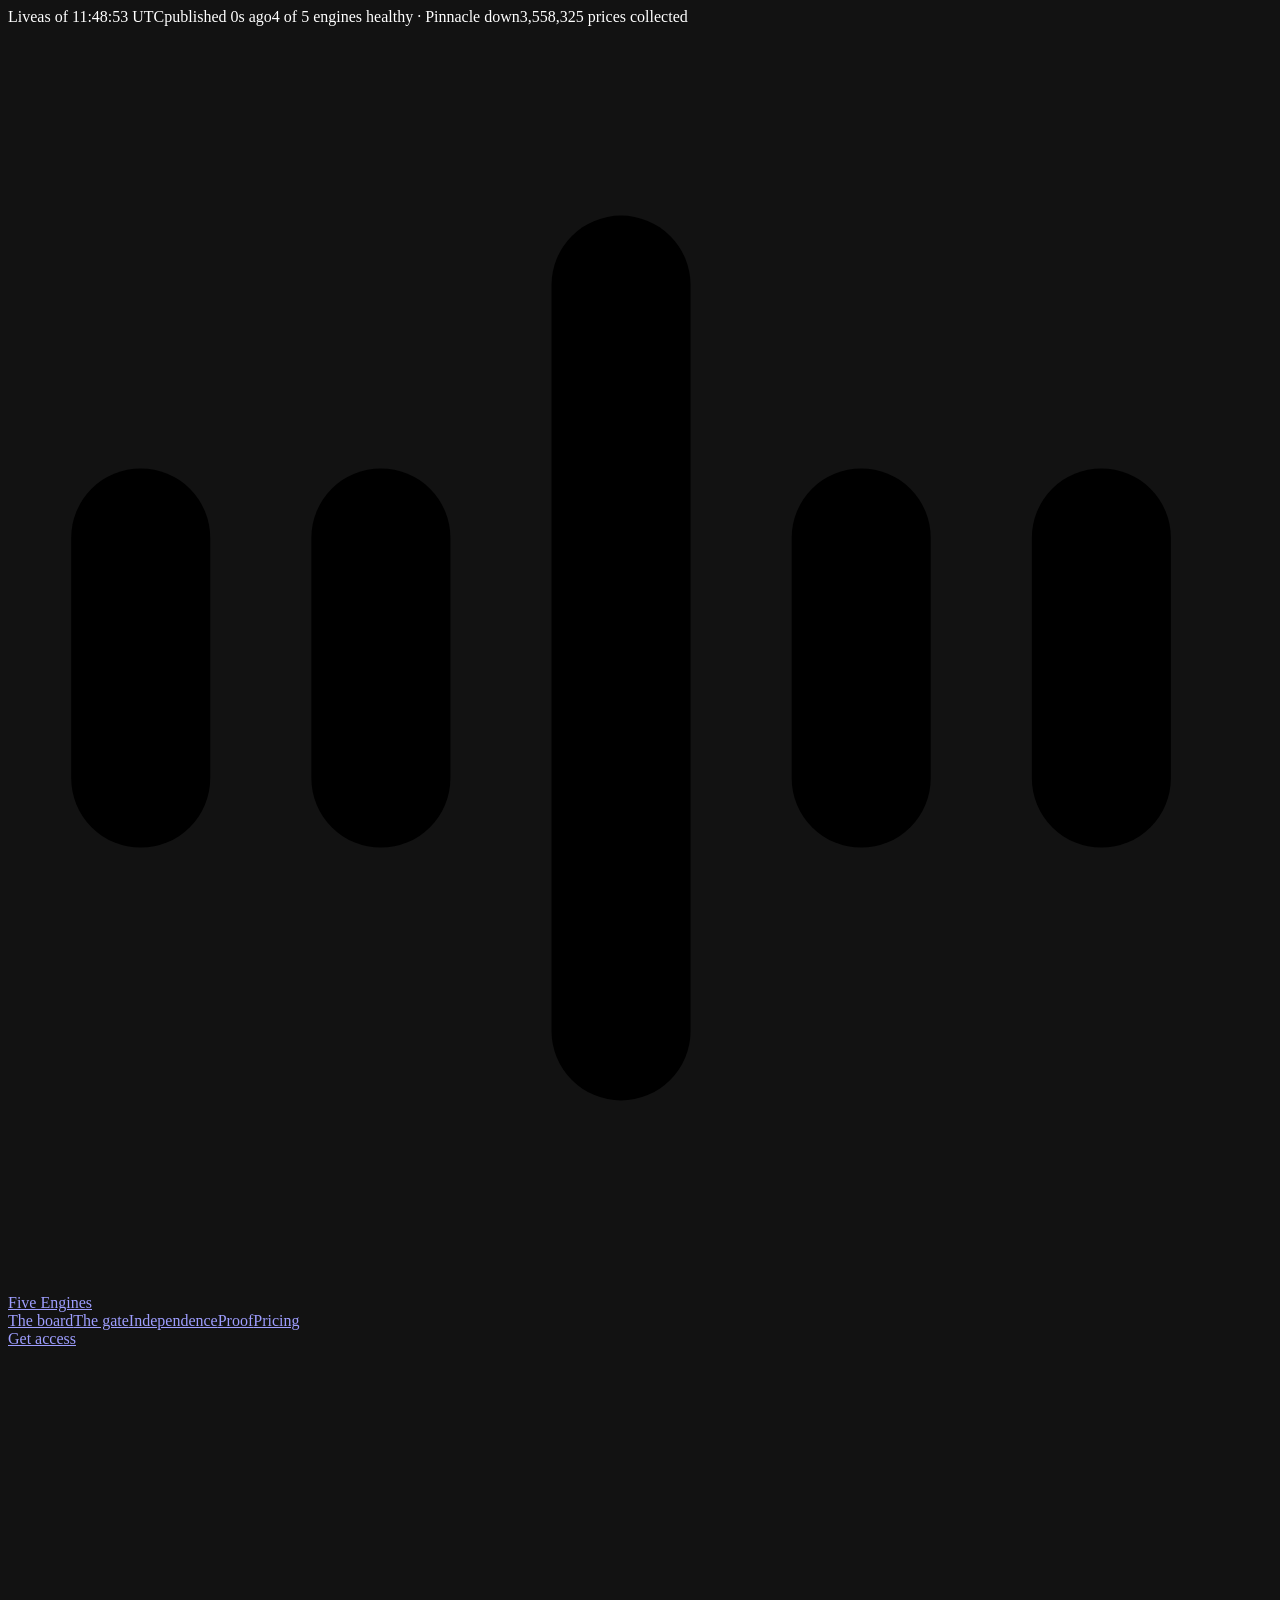
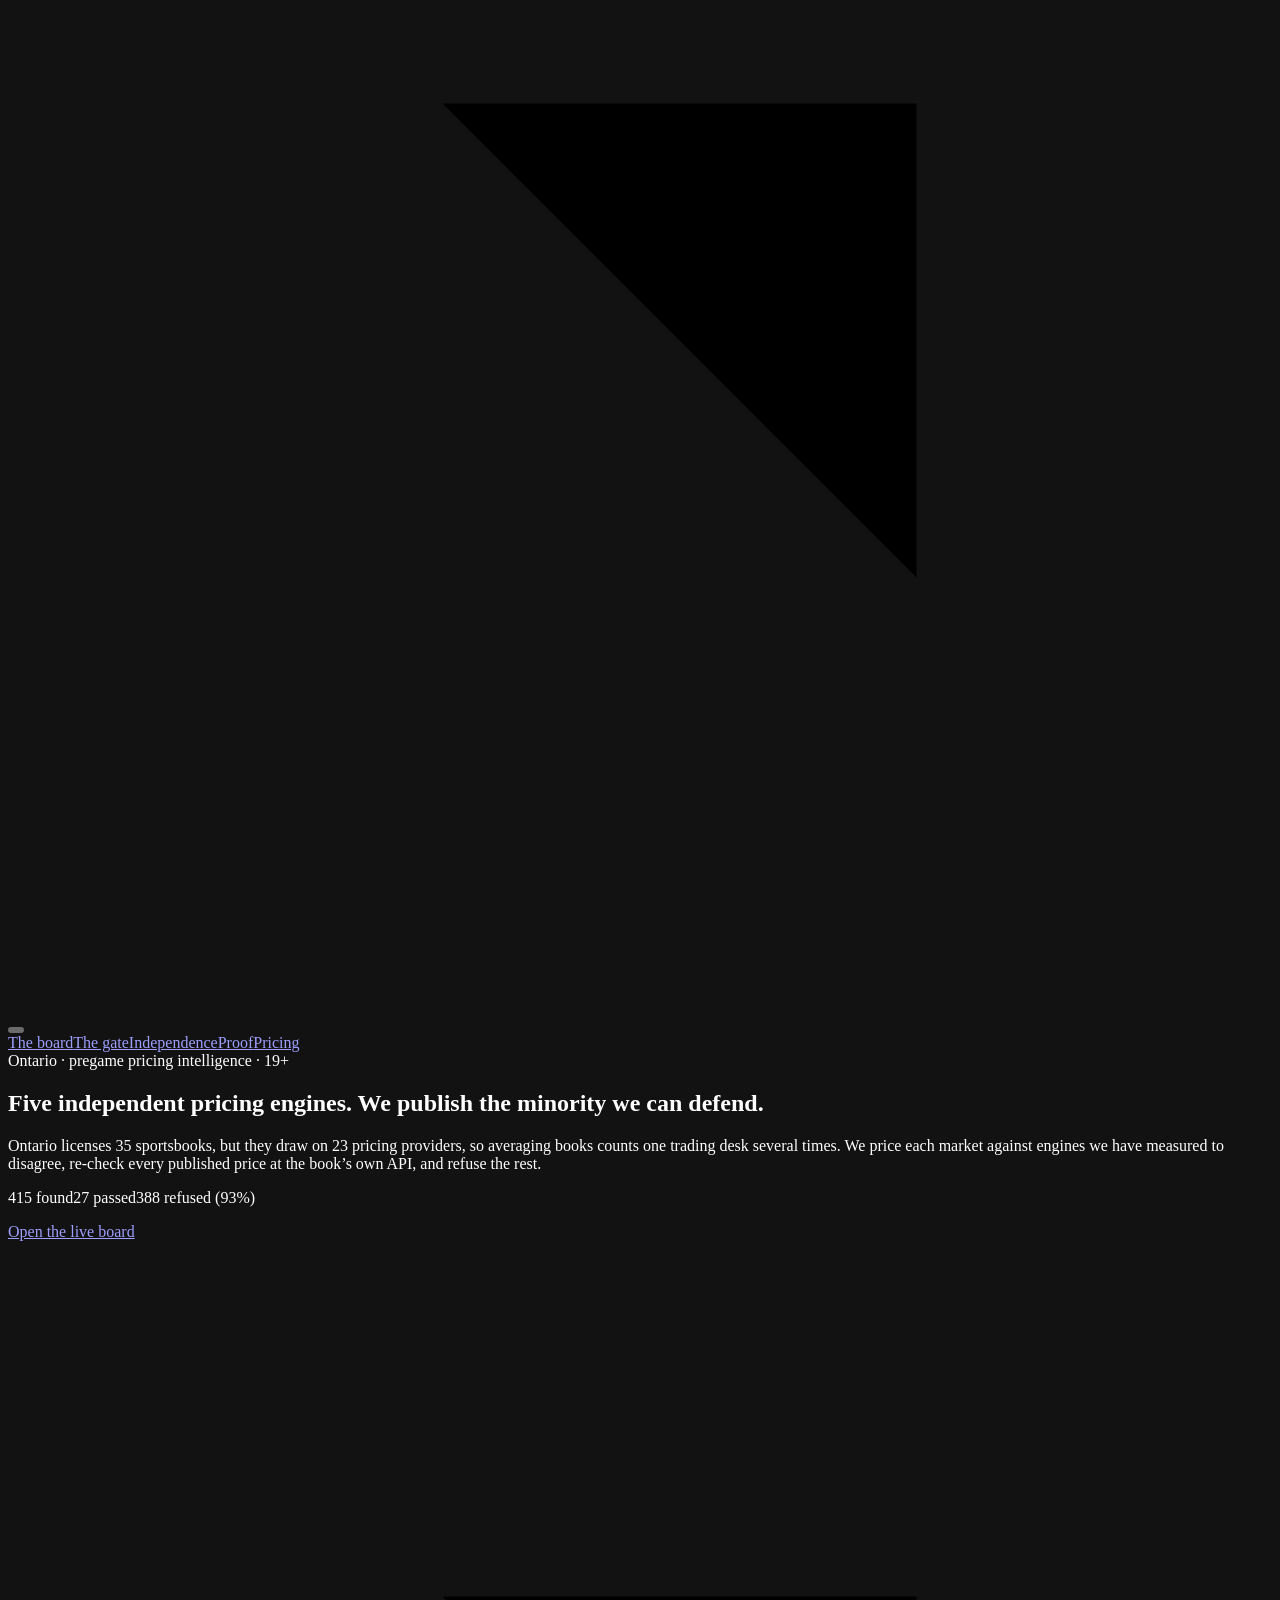
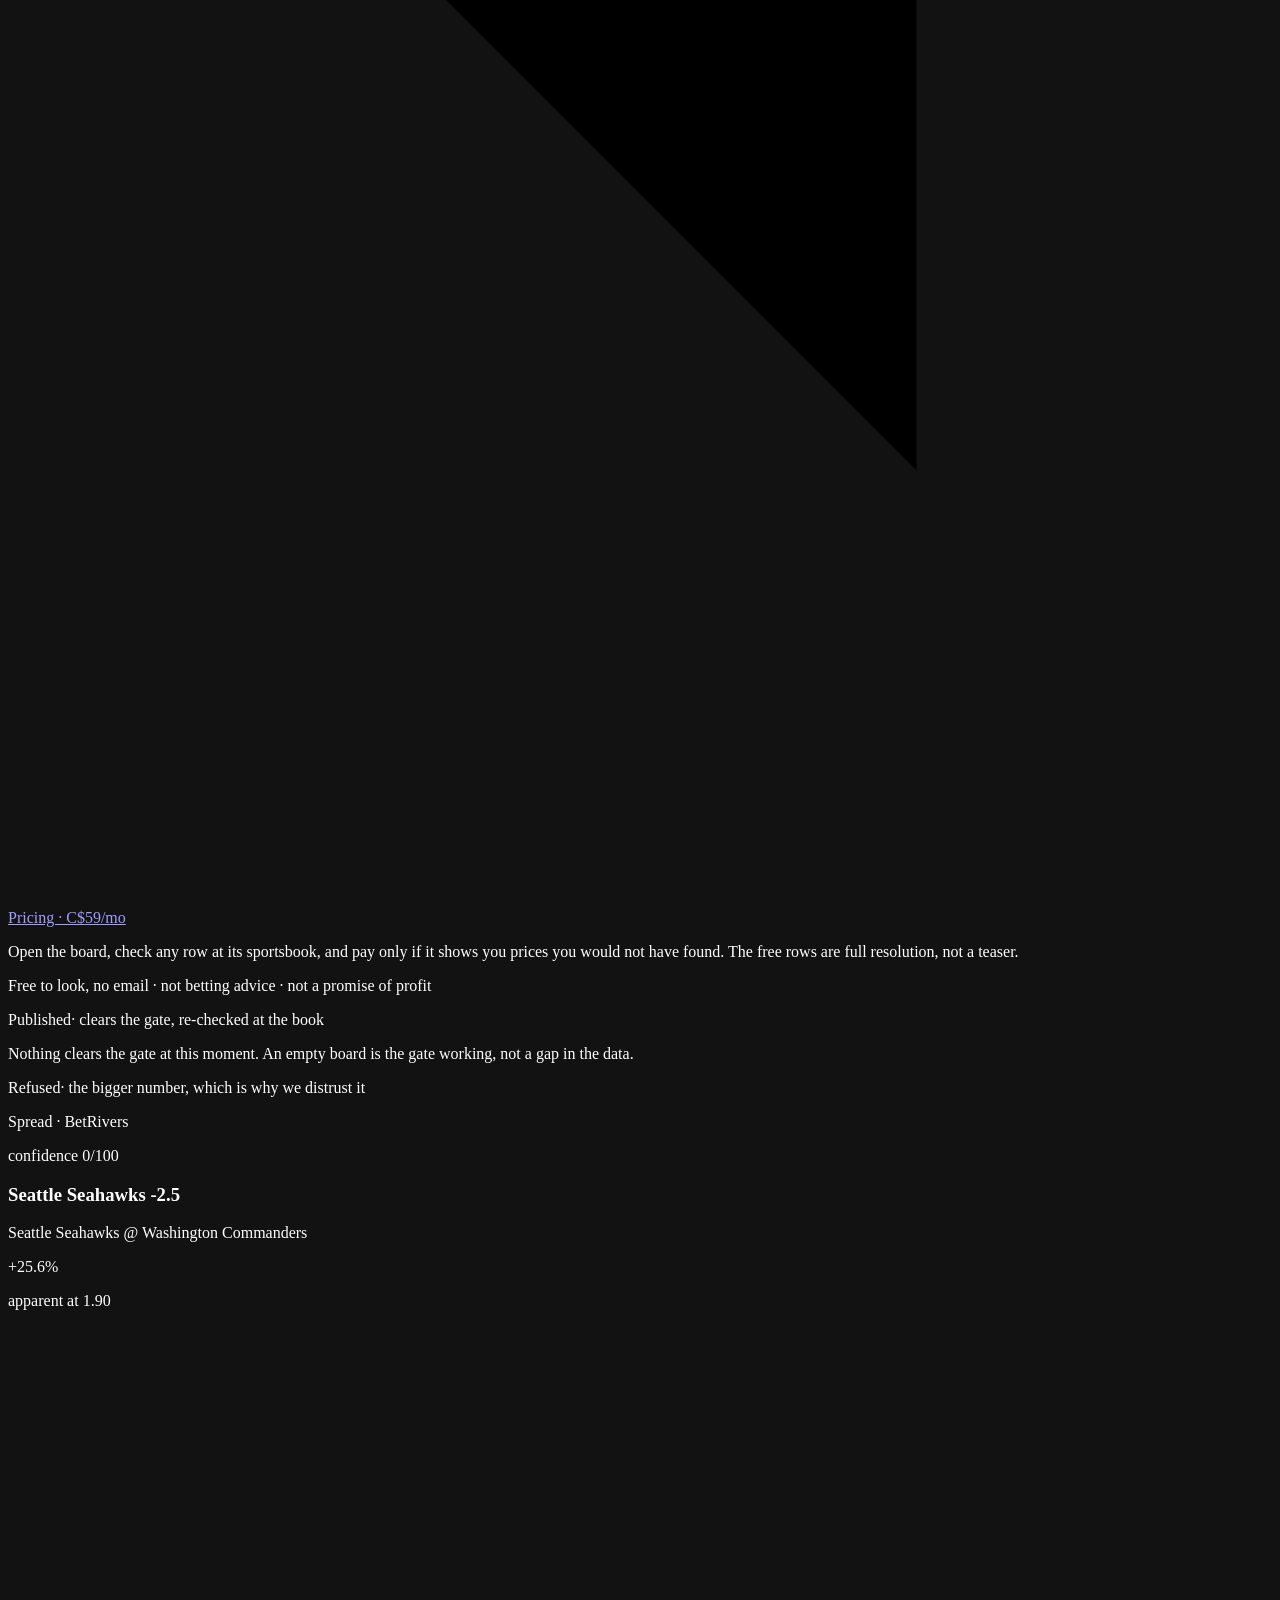
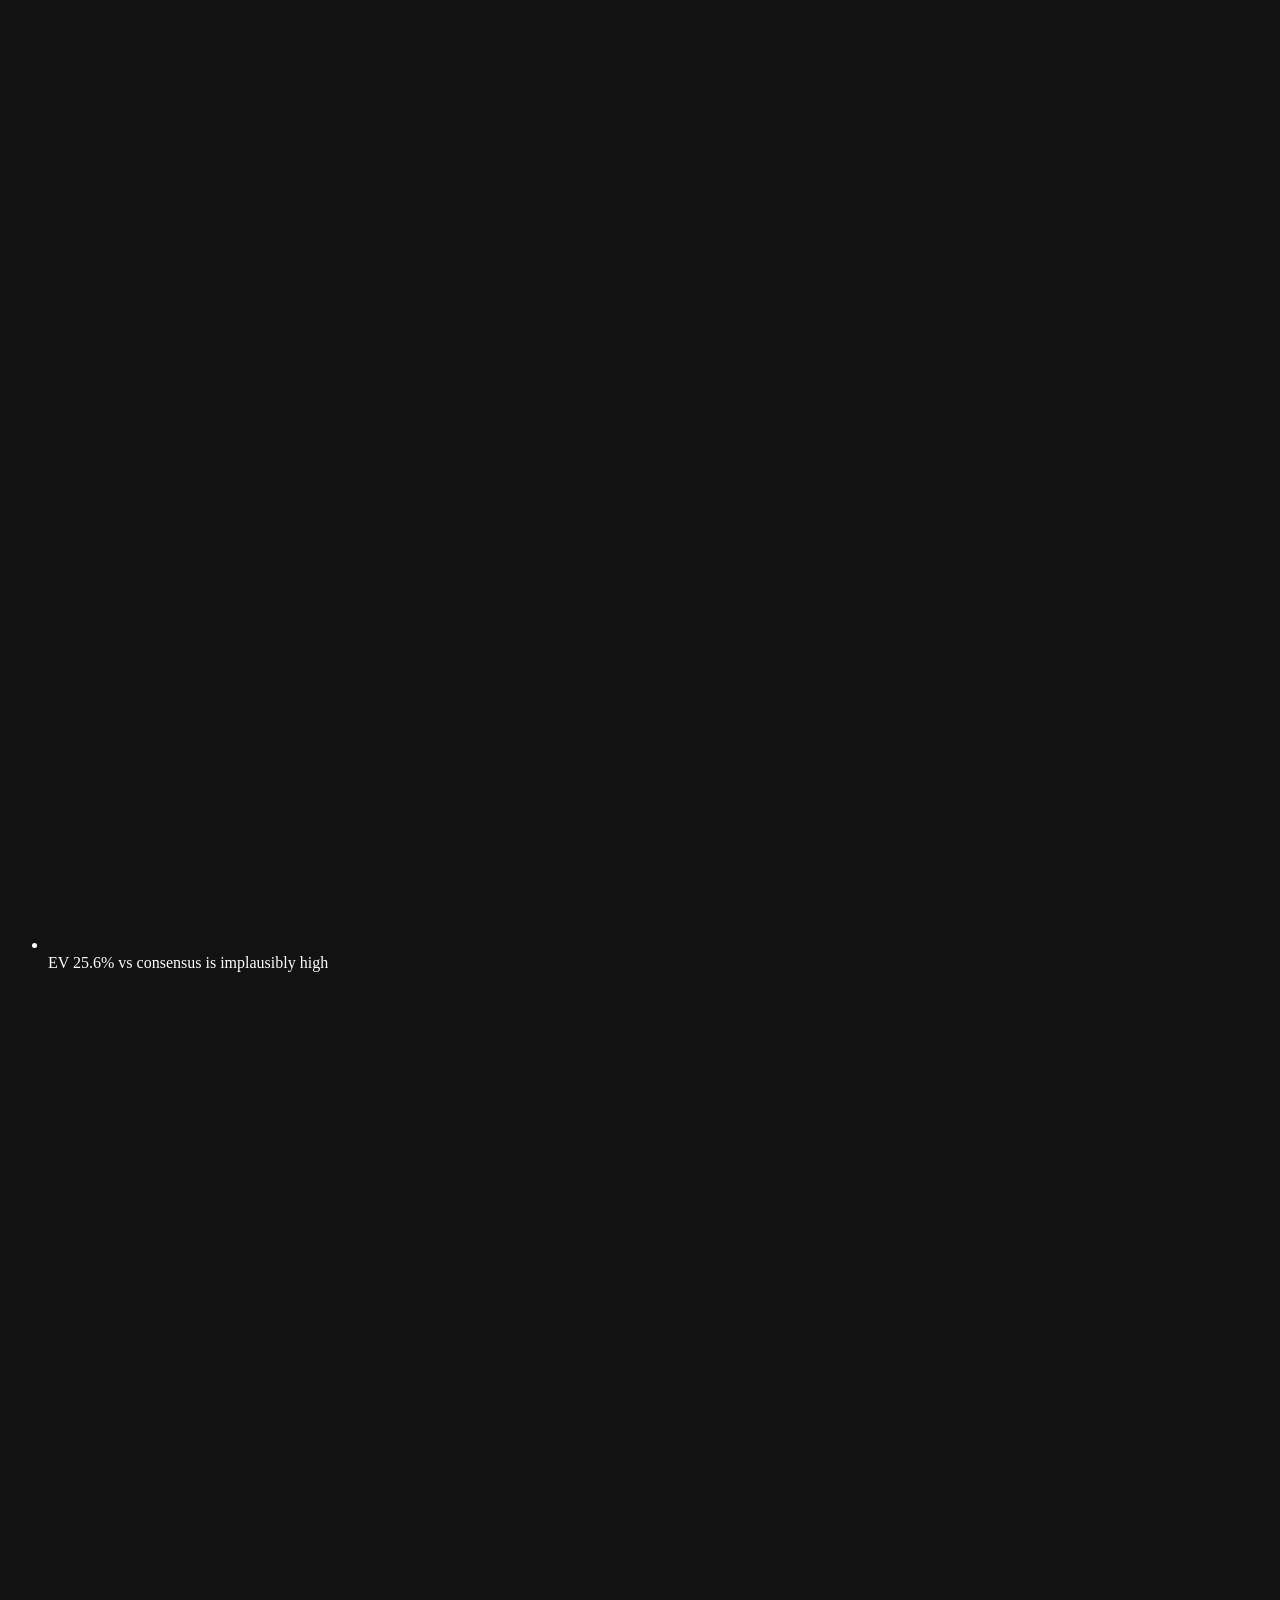
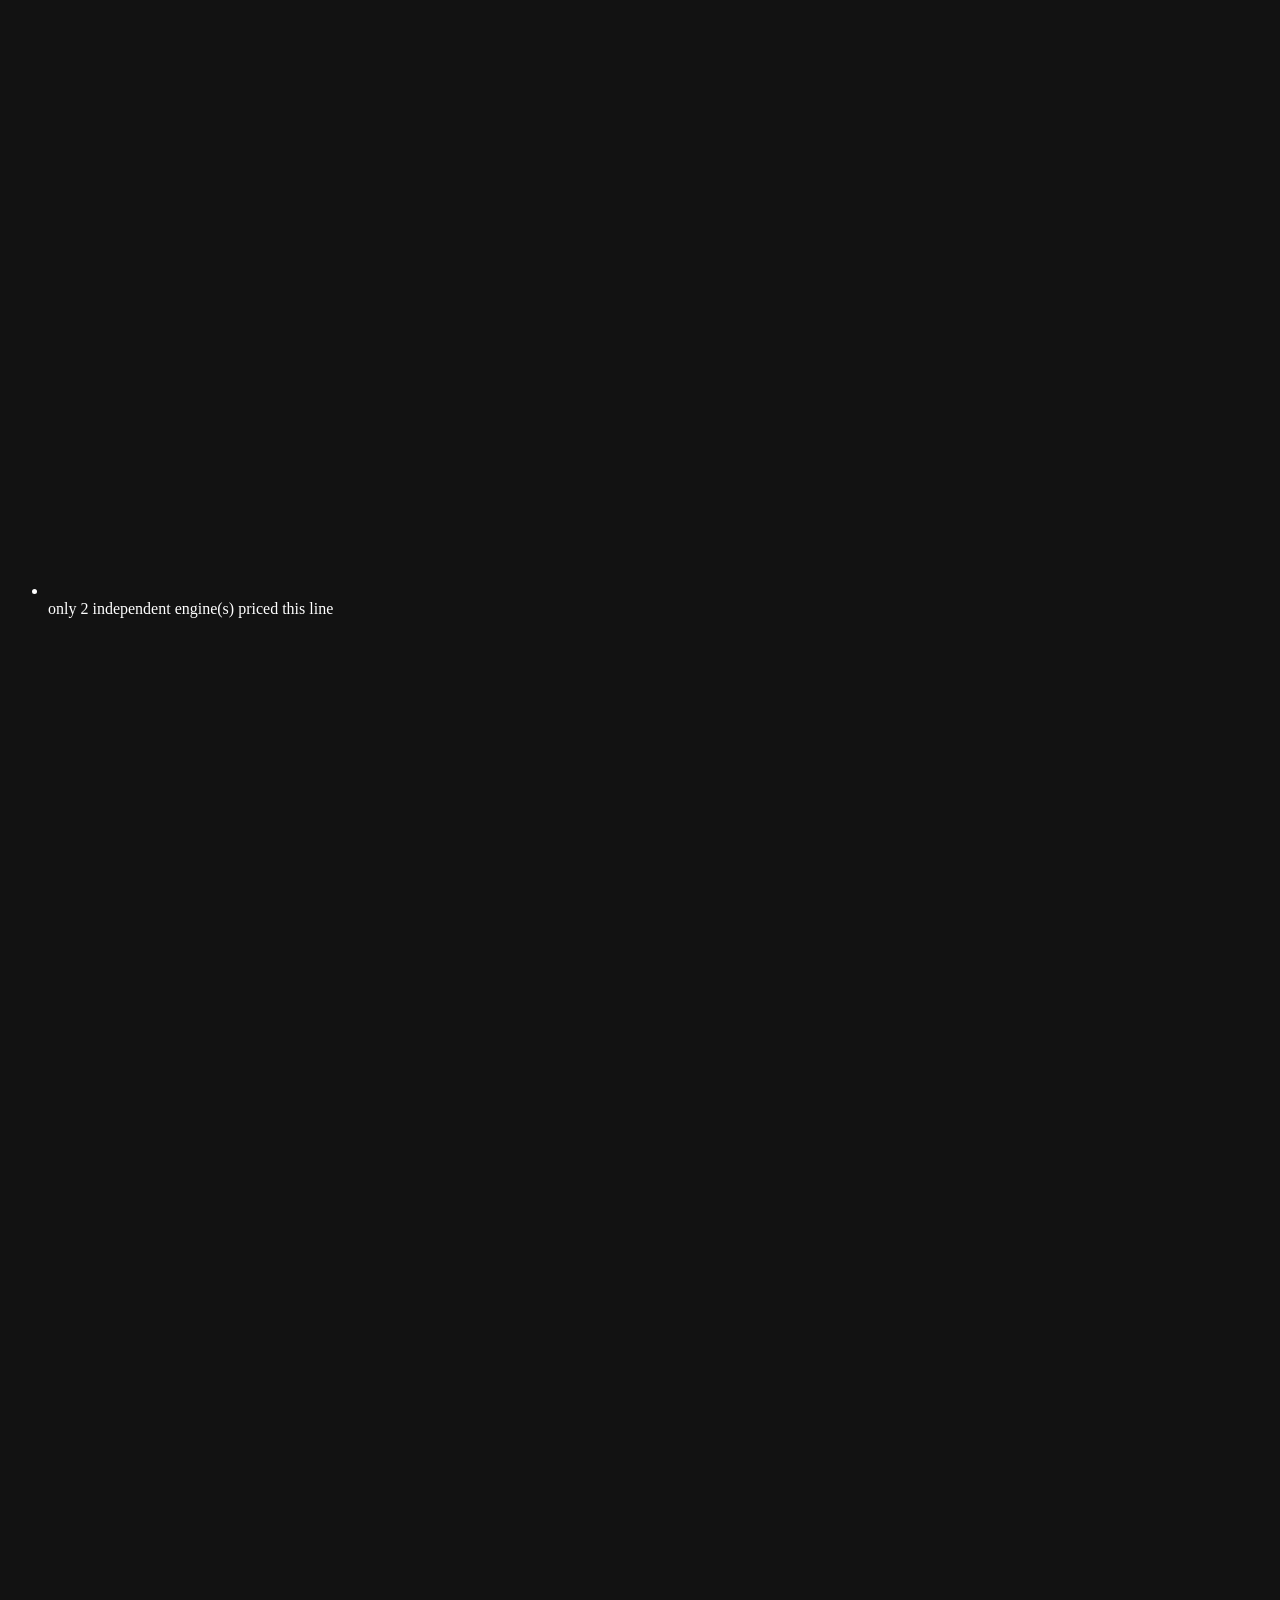
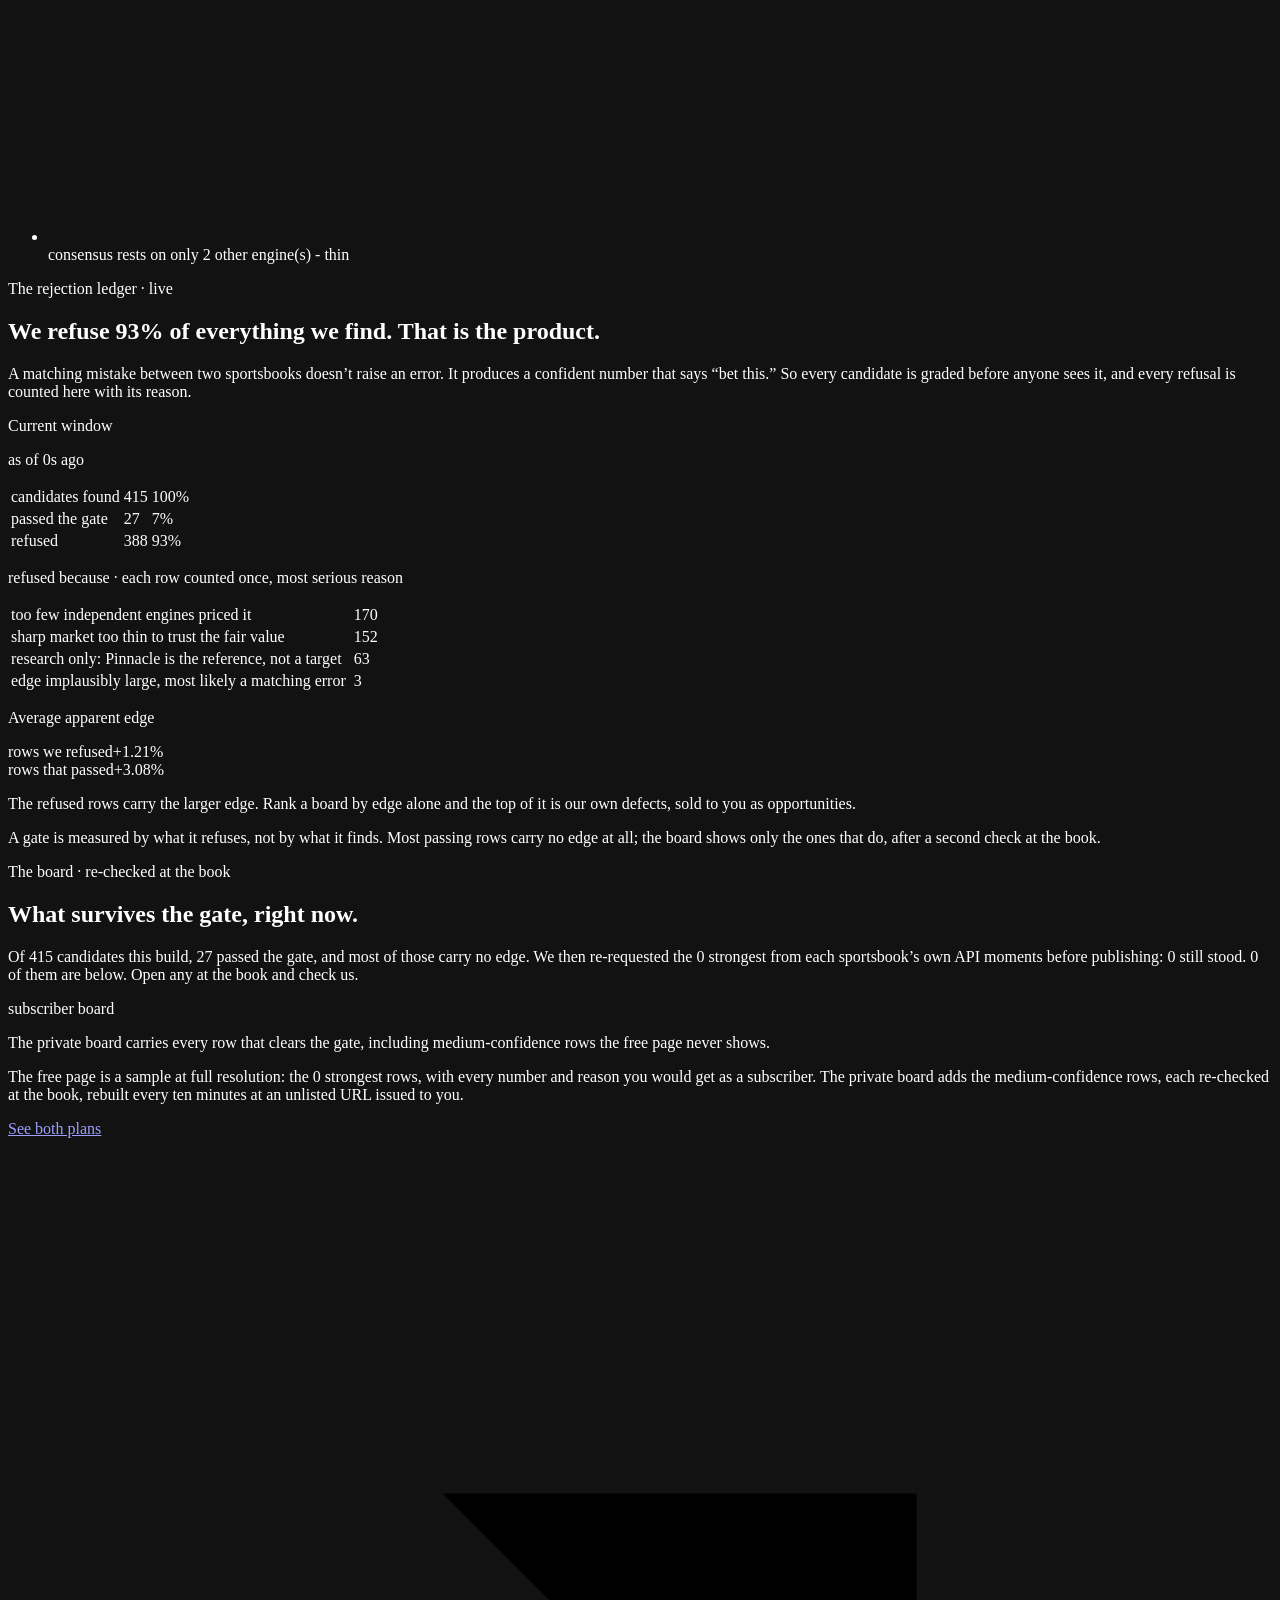
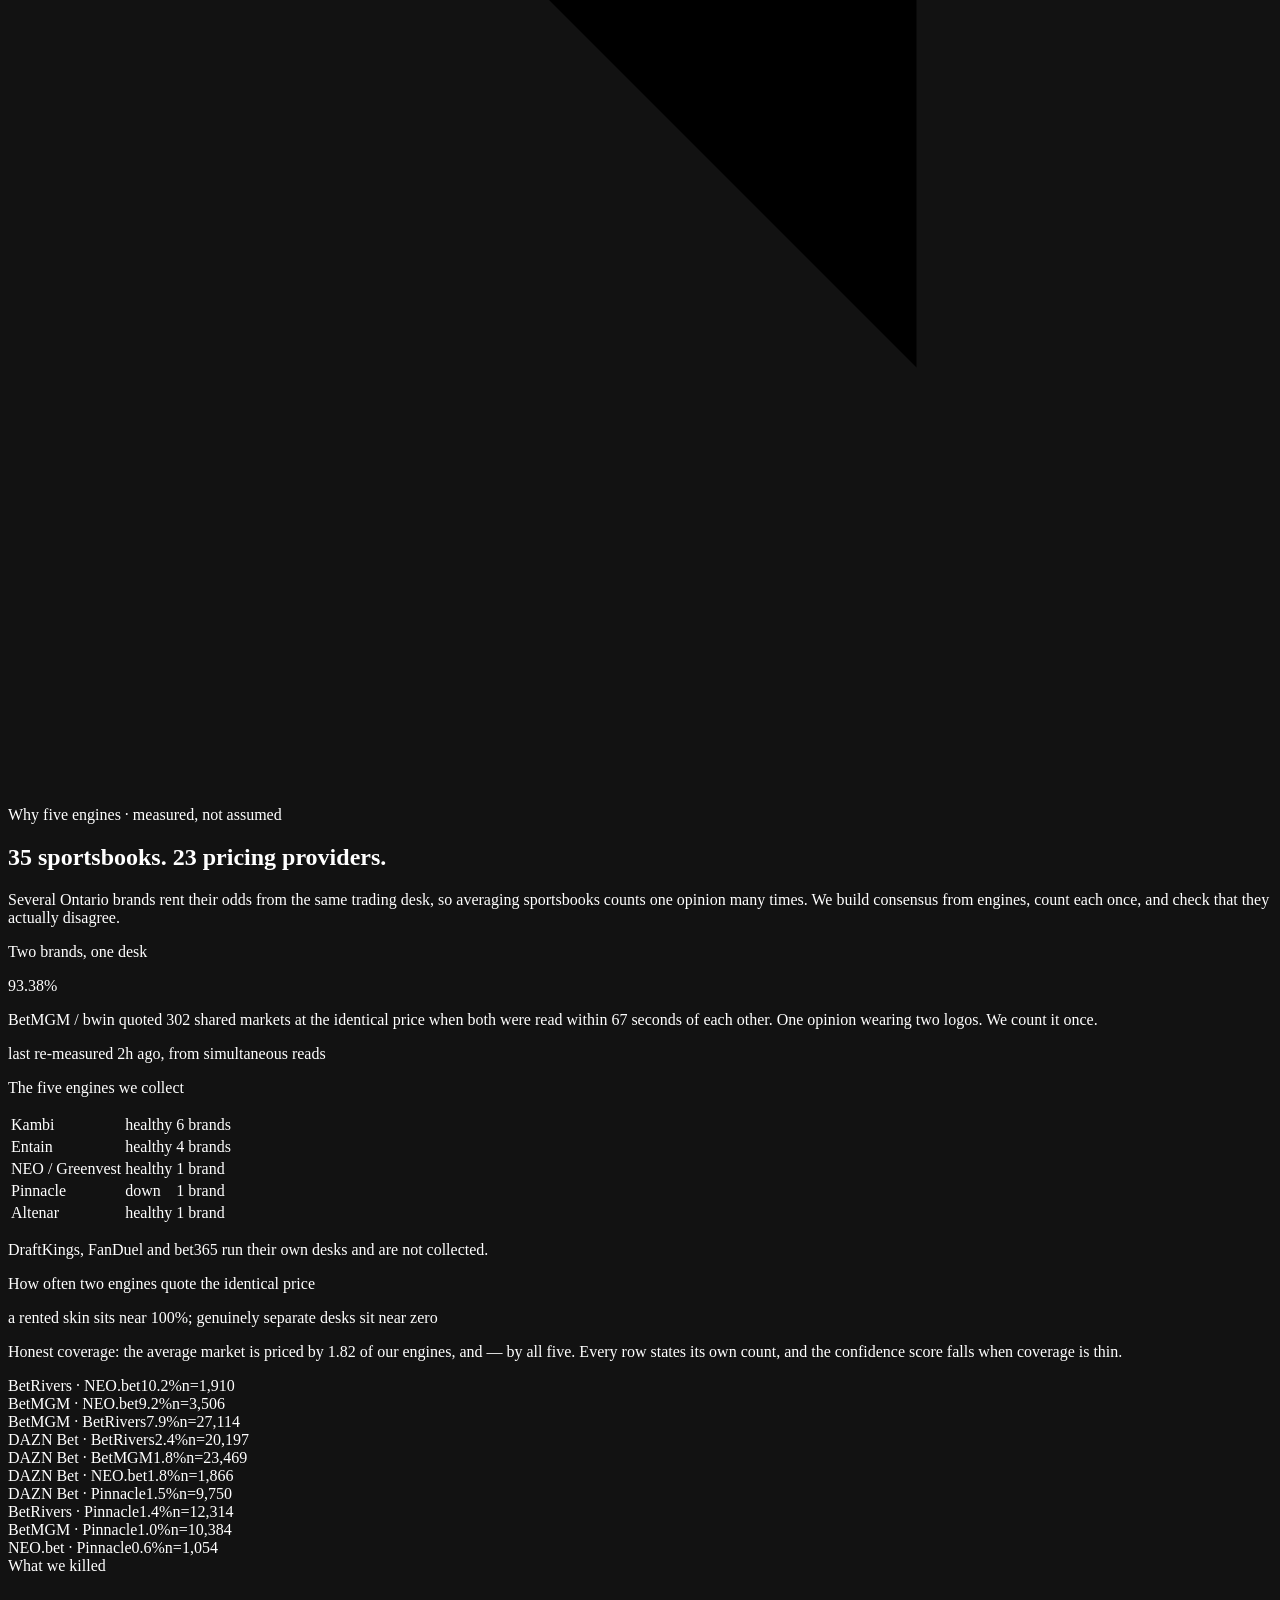
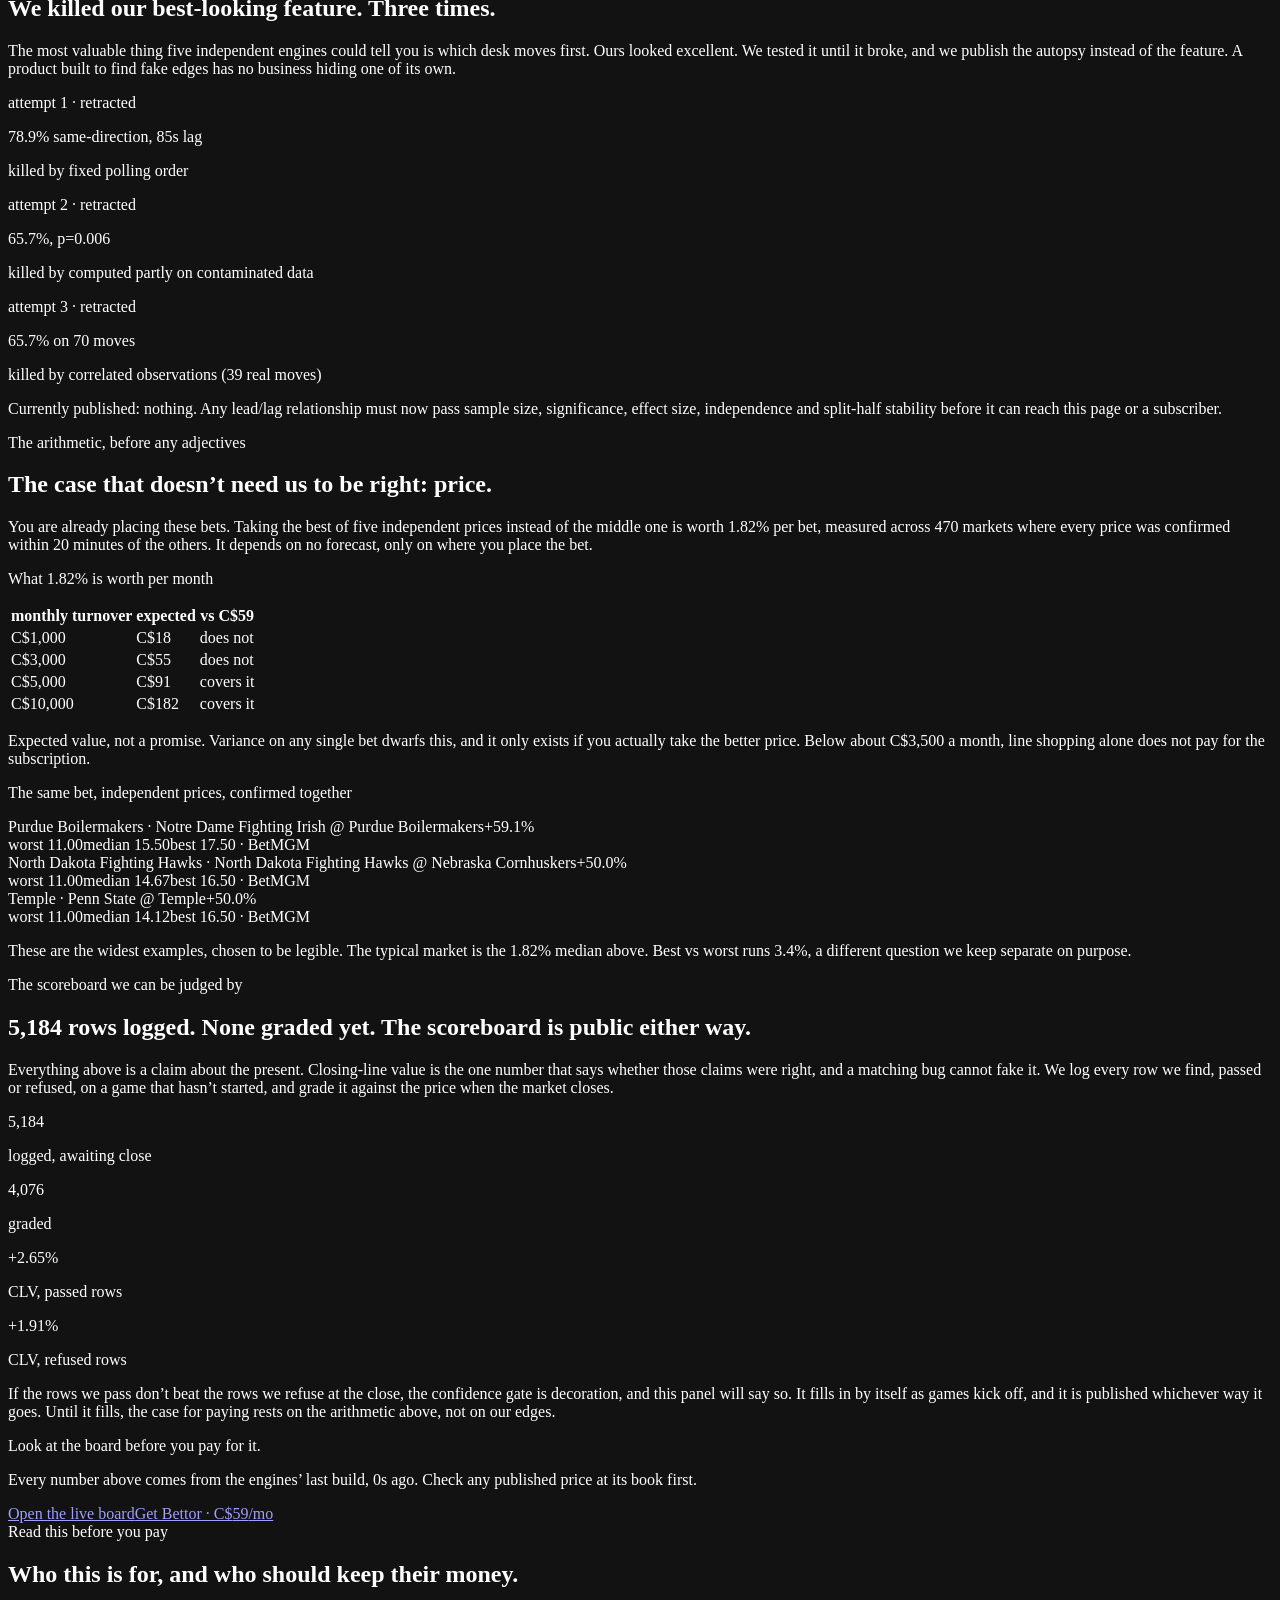
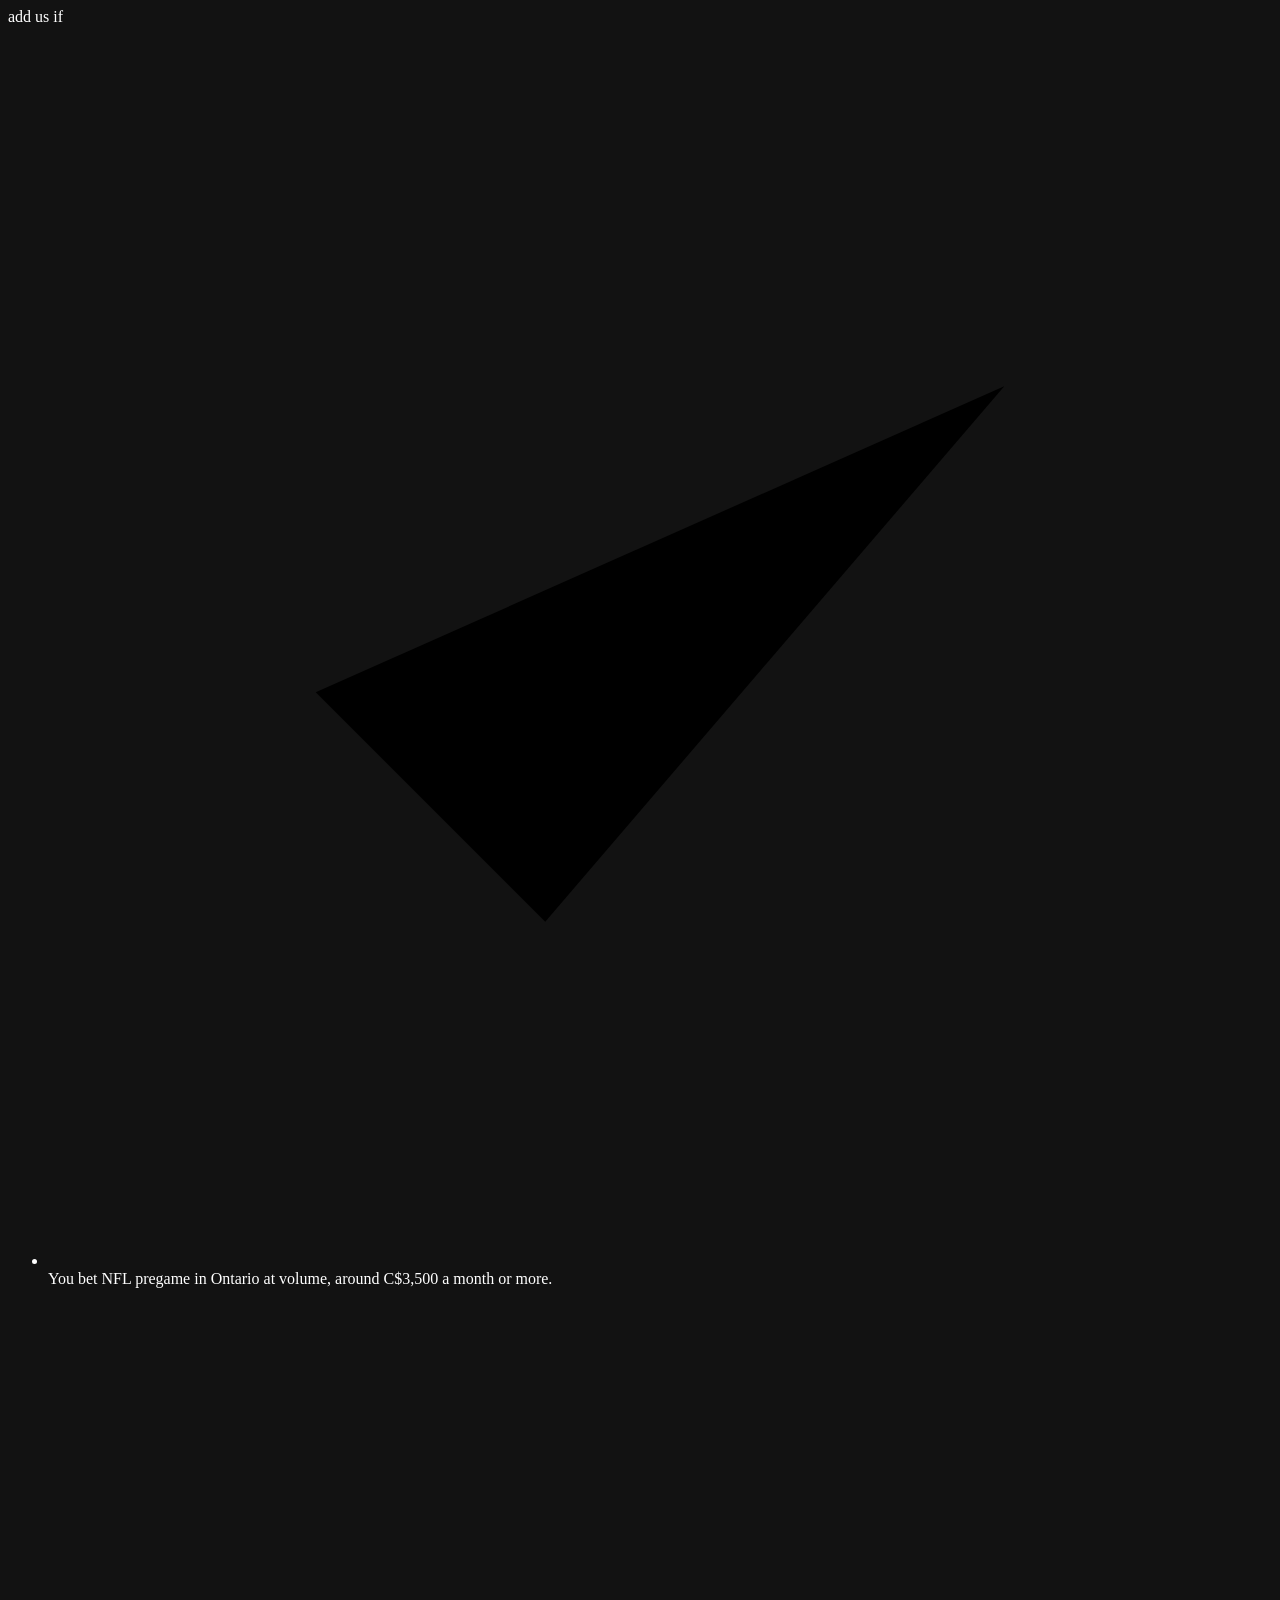
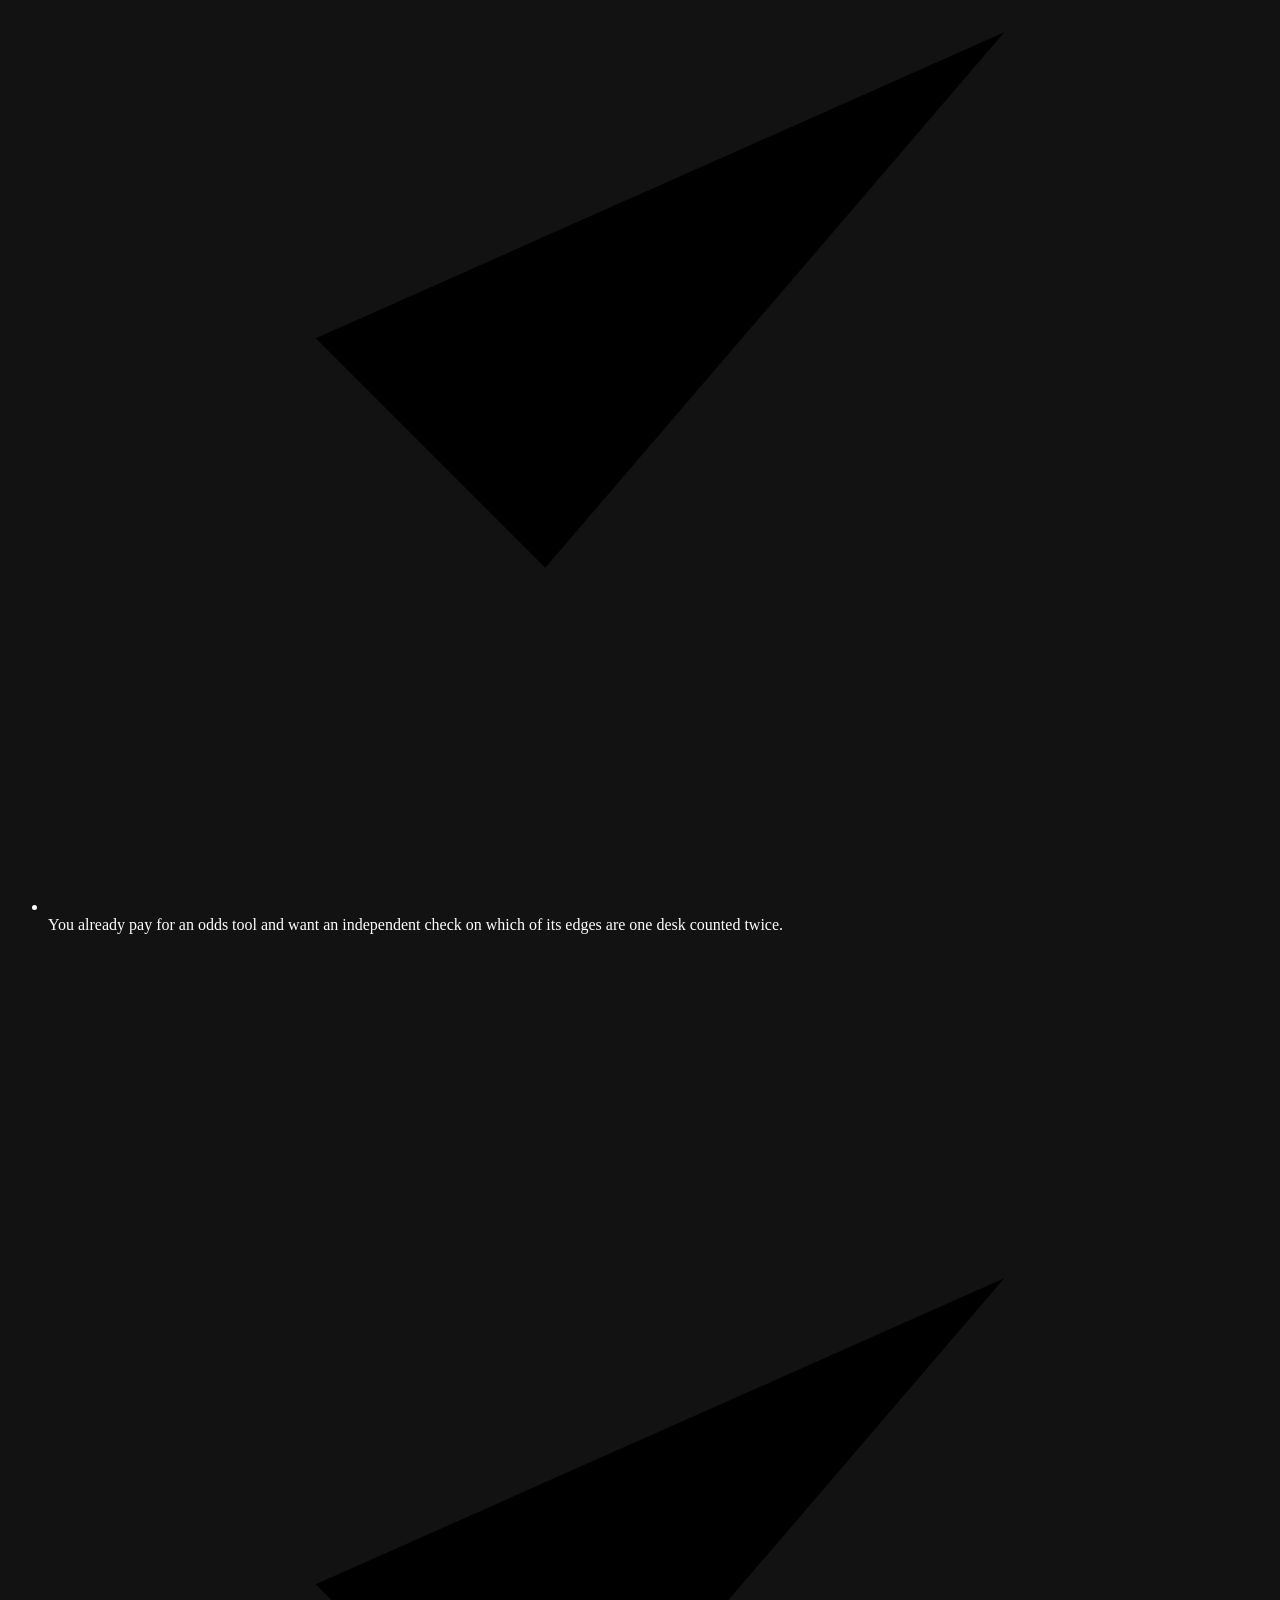
==== commit 9d35cf49: "Rebuild from live data 2026-09-21T12:12:43Z" ====
--- a/index.html
+++ b/index.html
@@ -1 +1 @@
-<!DOCTYPE html><html lang="en-CA" class="geist_a71539c9-module__T19VSG__variable geist_mono_8d43a2aa-module__8Li5zG__variable antialiased"><head><meta charSet="utf-8"/><meta name="viewport" content="width=device-width, initial-scale=1"/><link rel="preload" href="/five-engines/_next/static/media/797e433ab948586e-s.p.0r6juujl39pe6.woff2" as="font" crossorigin="" type="font/woff2"/><link rel="preload" href="/five-engines/_next/static/media/caa3a2e1cccd8315-s.p.0wgildi0cnwt9.woff2" as="font" crossorigin="" type="font/woff2"/><link rel="stylesheet" href="/five-engines/_next/static/chunks/3il75d4sy3qic.css" data-precedence="next"/><link rel="preload" as="script" fetchPriority="low" href="/five-engines/_next/static/chunks/3l04zcqx63h3y.js"/><script src="/five-engines/_next/static/chunks/14hwvwy5hio3s.js" async=""></script><script src="/five-engines/_next/static/chunks/1mh6a-0e61pyc.js" async=""></script><script src="/five-engines/_next/static/chunks/turbopack-0cmv9xia6uzxa.js" async=""></script><script src="/five-engines/_next/static/chunks/3fntmmi971322.js" async=""></script><script src="/five-engines/_next/static/chunks/2zkclwbl0np91.js" async=""></script><script src="/five-engines/_next/static/chunks/3m8ngiht57fa8.js" async=""></script><meta name="theme-color" content="#050505"/><meta name="color-scheme" content="dark"/><title>Five Engines · Ontario pregame pricing intelligence</title><meta name="description" content="Five independent pricing engines, one integrity gate. Every published price re-checked at the sportsbook, every refusal counted. 19+, Ontario."/><meta name="robots" content="index, follow"/><meta property="og:title" content="Five Engines"/><meta property="og:description" content="Five independent pricing engines. We publish the minority we can defend."/><meta property="og:type" content="website"/><meta name="twitter:card" content="summary"/><meta name="twitter:title" content="Five Engines"/><meta name="twitter:description" content="Five independent pricing engines. We publish the minority we can defend."/><link rel="icon" href="/five-engines/favicon.ico?favicon.2vob68tjqpejf.ico" sizes="256x256" type="image/x-icon"/><meta name="next-size-adjust" content=""/><script>document.documentElement.classList.add('js')</script><script src="/five-engines/_next/static/chunks/0cz1d0mv5g_q7.js" noModule=""></script></head><body class="min-h-dvh"><div hidden=""><!--$--><!--/$--></div><div class="ambient" aria-hidden="true"></div><div class="grain" aria-hidden="true"></div><div class="relative z-40 hair-b bg-ink/80"><div class="mx-auto flex max-w-[1400px] flex-wrap items-center gap-x-5 gap-y-1 px-4 py-2 text-[11px] text-dim md:px-8"><span class="flex items-center gap-2 text-fg"><span class="live-dot "></span><span class="num uppercase tracking-[0.14em]">Live</span></span><span class="num">as of <!-- -->08:06:33<!-- --> UTC</span><span class="num">published <!-- -->0s ago</span><span class="num">5<!-- --> of <!-- -->5<!-- --> engines healthy</span><span class="num hidden sm:inline">3,549,494<!-- --> prices collected</span></div></div><nav class="sticky top-3 z-40 mx-auto mt-3 w-[calc(100%-2rem)] max-w-[1080px]"><div class="flex items-center justify-between rounded-full bg-panel/70 px-2 py-2 pl-5 backdrop-blur-xl hair"><a href="#top" class="flex items-center gap-2.5"><svg viewBox="0 0 20 20" class="h-4 w-4" aria-hidden="true"><rect x="1" y="7" width="2.2" height="6" rx="1.1" class="fill-white/25"></rect><rect x="4.8" y="7" width="2.2" height="6" rx="1.1" class="fill-white/25"></rect><rect x="8.6" y="3" width="2.2" height="14" rx="1.1" class="fill-signal"></rect><rect x="12.399999999999999" y="7" width="2.2" height="6" rx="1.1" class="fill-white/25"></rect><rect x="16.2" y="7" width="2.2" height="6" rx="1.1" class="fill-white/25"></rect></svg><span class="text-[13px] font-medium tracking-tight">Five Engines</span></a><div class="hidden items-center gap-1 md:flex"><a href="#board" class="rounded-full px-3.5 py-1.5 text-[13px] text-dim transition-colors duration-300 ease-[var(--ease-spring)] hover:bg-white/[0.04] hover:text-fg">The board</a><a href="#gate" class="rounded-full px-3.5 py-1.5 text-[13px] text-dim transition-colors duration-300 ease-[var(--ease-spring)] hover:bg-white/[0.04] hover:text-fg">The gate</a><a href="#engines" class="rounded-full px-3.5 py-1.5 text-[13px] text-dim transition-colors duration-300 ease-[var(--ease-spring)] hover:bg-white/[0.04] hover:text-fg">Independence</a><a href="#proof" class="rounded-full px-3.5 py-1.5 text-[13px] text-dim transition-colors duration-300 ease-[var(--ease-spring)] hover:bg-white/[0.04] hover:text-fg">Proof</a><a href="#pricing" class="rounded-full px-3.5 py-1.5 text-[13px] text-dim transition-colors duration-300 ease-[var(--ease-spring)] hover:bg-white/[0.04] hover:text-fg">Pricing</a></div><div class="flex items-center gap-2"><a href="#pricing" class="group hidden items-center gap-2 rounded-full bg-fg py-1.5 pl-4 pr-1.5 text-[13px] font-medium text-ink transition-transform duration-500 ease-[var(--ease-spring)] active:scale-[0.98] sm:flex">Get access<span class="flex h-6 w-6 items-center justify-center rounded-full bg-ink/10 transition-transform duration-500 ease-[var(--ease-spring)] group-hover:translate-x-0.5 group-hover:-translate-y-px"><svg viewBox="0 0 16 16" class="fill-none stroke-current h-3 w-3" stroke-width="1.4"><path d="M4.5 11.5l7-7M5.5 4.5h6v6" stroke-linecap="round" stroke-linejoin="round"></path></svg></span></a><button aria-label="Open menu" class="relative h-9 w-9 rounded-full hair md:hidden"><span class="absolute left-1/2 top-1/2 h-px w-4 -translate-x-1/2 bg-fg transition-transform duration-500 ease-[var(--ease-spring)] -translate-y-[3px]"></span><span class="absolute left-1/2 top-1/2 h-px w-4 -translate-x-1/2 bg-fg transition-transform duration-500 ease-[var(--ease-spring)] translate-y-[3px]"></span></button></div></div></nav><div class="fixed inset-0 z-30 bg-ink/90 backdrop-blur-3xl transition-opacity duration-500 ease-[var(--ease-spring)] md:hidden pointer-events-none opacity-0"><div class="flex h-full flex-col justify-center gap-2 px-8"><a href="#board" style="transition-delay:0ms" class="text-4xl font-medium tracking-tight transition-all duration-700 ease-[var(--ease-spring)] translate-y-10 opacity-0">The board</a><a href="#gate" style="transition-delay:0ms" class="text-4xl font-medium tracking-tight transition-all duration-700 ease-[var(--ease-spring)] translate-y-10 opacity-0">The gate</a><a href="#engines" style="transition-delay:0ms" class="text-4xl font-medium tracking-tight transition-all duration-700 ease-[var(--ease-spring)] translate-y-10 opacity-0">Independence</a><a href="#proof" style="transition-delay:0ms" class="text-4xl font-medium tracking-tight transition-all duration-700 ease-[var(--ease-spring)] translate-y-10 opacity-0">Proof</a><a href="#pricing" style="transition-delay:0ms" class="text-4xl font-medium tracking-tight transition-all duration-700 ease-[var(--ease-spring)] translate-y-10 opacity-0">Pricing</a></div></div><main class="relative z-10"><section id="top" class="relative mx-auto max-w-[1400px] px-4 pb-24 pt-12 md:px-8 md:pb-32 md:pt-16"><div class="grid grid-cols-1 gap-12 lg:grid-cols-12 lg:gap-10"><div class="lg:col-span-6 lg:pt-8"><div class="reveal " style="--d:0ms"><span class="eyebrow"><span class="live-dot"></span> Ontario · pregame pricing intelligence · 19+</span></div><div class="reveal " style="--d:80ms"><h1 class="mt-7 max-w-[14ch] text-[40px] font-medium leading-[1] tracking-[-0.035em] md:text-[60px]">Five independent pricing engines.<!-- --> <span class="text-dim">We publish the minority we can defend.</span></h1></div><div class="reveal " style="--d:160ms"><p class="mt-8 max-w-[56ch] text-[16px] leading-relaxed text-dim md:text-[17px]">Ontario licenses <span class="num text-fg">35</span> sportsbooks, but they draw on <span class="num text-fg">23</span> pricing providers, so averaging books counts one trading desk several times. We price each market against engines we have measured to disagree, re-check every published price at the book’s own API, and refuse the rest.</p></div><div class="reveal " style="--d:220ms"><p class="num mt-6 flex flex-wrap items-baseline gap-x-5 gap-y-1 text-[13px]"><span><span class="text-fg">432</span> <span class="text-dim">found</span></span><span><span class="text-signal">31</span> <span class="text-dim">passed</span></span><span><span class="text-reject">401</span> <span class="text-dim">refused (<!-- -->93<!-- -->%)</span></span></p></div><div class="reveal mt-9 flex flex-wrap items-center gap-3" style="--d:280ms"><a href="#board" class="group flex items-center gap-3 rounded-full bg-fg py-2 pl-6 pr-2 text-[14px] font-medium text-ink transition-transform duration-500 ease-[var(--ease-spring)] active:scale-[0.98]">Open the live board<span class="flex h-8 w-8 items-center justify-center rounded-full bg-ink/10 transition-transform duration-500 ease-[var(--ease-spring)] group-hover:translate-x-0.5 group-hover:-translate-y-px"><svg viewBox="0 0 16 16" class="fill-none stroke-current w-3.5 h-3.5" stroke-width="1.4"><path d="M4.5 11.5l7-7M5.5 4.5h6v6" stroke-linecap="round" stroke-linejoin="round"></path></svg></span></a><a href="#pricing" class="rounded-full px-6 py-3 text-[14px] text-fg hair transition-colors duration-500 ease-[var(--ease-spring)] hover:bg-white/[0.04]">Pricing · C$<!-- -->59<!-- -->/mo</a></div><div class="reveal " style="--d:320ms"><p class="mt-5 max-w-[54ch] text-[13px] leading-relaxed text-dim">Open the board, check any row at its sportsbook, and pay only if it shows you prices you would not have found. The free rows are full resolution, not a teaser.</p><p class="mt-2 text-[12px] text-faint">Free to look, no email · not betting advice · not a promise of profit</p></div></div><div class="grid grid-cols-1 gap-4 lg:col-span-6"><div class="reveal " style="--d:120ms"><p class="mb-2.5 flex items-center gap-2 text-[11px]"><span class="h-1.5 w-1.5 rounded-full bg-signal"></span><span class="uppercase tracking-[0.18em] text-signal">Published</span><span class="text-faint">· <!-- -->clears the gate, re-checked at the book</span></p><article class="panel flex flex-col "><header class="flex items-center justify-between gap-3 hair-b px-5 py-2.5"><p class="num truncate text-[10px] uppercase tracking-[0.16em] text-dim">NFL<!-- --> · <!-- -->Moneyline<!-- --> · <!-- -->Sun 1:00 PM<!-- --> ET</p><p class="num flex shrink-0 items-center gap-1.5 text-[10px] uppercase tracking-[0.14em] text-signal"><svg viewBox="0 0 16 16" class="fill-none stroke-current h-3 w-3" stroke-width="1.4"><path d="M3.5 8.5l3 3 6-7" stroke-linecap="round" stroke-linejoin="round"></path></svg> re-checked <!-- -->0s ago</p></header><div class="flex items-start justify-between gap-4 px-5 pt-4"><div class="min-w-0"><h3 class="text-[18px] font-medium leading-snug tracking-tight md:text-[19px]">New York Jets<!-- --> <span class="num text-dim"></span></h3><p class="truncate text-[12px] text-dim">New York Jets @ Detroit Lions</p></div><div class="shrink-0 text-right"><p class="num text-[28px] font-medium leading-none tracking-tight">+0.05%</p><p class="mt-1.5 text-[10px] uppercase tracking-[0.16em] text-dim">edge vs fair</p></div></div><dl class="mx-5 mt-4 grid grid-cols-2 gap-px overflow-hidden rounded-md bg-white/[0.06] text-[12px] sm:grid-cols-3"><div class="bg-panel px-3 py-2.5"><dt class="text-[10px] uppercase tracking-[0.12em] text-faint">Best Ontario price</dt><dd class="num mt-1 text-[16px] text-fg">3.70</dd><dd class="mt-0.5 truncate text-[11px] text-dim">BetMGM</dd></div><div class="bg-panel px-3 py-2.5"><dt class="text-[10px] uppercase tracking-[0.12em] text-faint">Pinnacle reference</dt><dd class="num mt-1 text-[16px] text-fg/85">3.70</dd><dd class="mt-0.5 truncate text-[11px] text-dim">sharp anchor, no vig</dd></div><div class="bg-panel px-3 py-2.5"><dt class="text-[10px] uppercase tracking-[0.12em] text-faint">Consensus fair</dt><dd class="num mt-1 text-[16px] text-fg/85">3.61</dd><dd class="mt-0.5 truncate text-[11px] text-dim">4 other engines, excl. BetMGM</dd></div><div class="bg-panel px-3 py-2.5"><dt class="text-[10px] uppercase tracking-[0.12em] text-faint">Pinnacle risks</dt><dd class="num mt-1 text-[16px] text-fg/85">$5,000</dd><dd class="mt-0.5 truncate text-[11px] text-dim">on this market</dd></div><div class="bg-panel px-3 py-2.5"><dt class="text-[10px] uppercase tracking-[0.12em] text-faint">Suggested stake</dt><dd class="num mt-1 text-[16px] text-fg/85">too small</dd><dd class="mt-0.5 truncate text-[11px] text-dim">¼ Kelly · $5,000 roll</dd></div><div class="bg-panel px-3 py-2.5"><dt class="text-[10px] uppercase tracking-[0.12em] text-faint">Confidence</dt><dd class="num mt-1 text-[16px] text-fg/85">88</dd><dd class="mt-0.5 truncate text-[11px] text-dim">of 100 · not a probability</dd></div></dl><ul class="mt-4 space-y-1.5 px-5 text-[12px] text-dim"><li class="flex gap-2"><span class="mt-[7px] h-px w-2.5 shrink-0 bg-white/30"></span><span>Pinnacle limit $5,000</span></li><li class="flex gap-2"><span class="mt-[7px] h-px w-2.5 shrink-0 bg-white/30"></span><span>all 5 independent engines price this exact market</span></li><li class="flex gap-2"><span class="mt-[7px] h-px w-2.5 shrink-0 bg-white/30"></span><span>fair value built from 4 engines excluding this book</span></li><li class="flex gap-2"><span class="mt-[7px] h-px w-2.5 shrink-0 bg-white/30"></span><span>engines cluster tightly (2.2% spread)</span></li><li class="flex gap-2"><span class="mt-[7px] h-px w-2.5 shrink-0 bg-white/30"></span><span>Pinnacle and consensus agree this price is +EV</span></li></ul><p class="mt-auto px-5 pb-4 pt-4 text-[11px] leading-relaxed text-faint">Edge is the more conservative of two independent fair values. Price confirmed at <!-- -->BetMGM<!-- -->’s own API <span class="num">0s ago</span>; odds move, so check before you bet.</p></article></div><div class="reveal " style="--d:220ms"><p class="mb-2.5 flex items-center gap-2 text-[11px]"><span class="h-1.5 w-1.5 rounded-full bg-reject"></span><span class="uppercase tracking-[0.18em] text-reject">Refused</span><span class="text-faint">· <!-- -->the bigger number, which is why we distrust it</span></p><article class="panel panel-reject"><header class="flex items-center justify-between gap-3 hair-b px-5 py-2.5"><p class="num truncate text-[10px] uppercase tracking-[0.16em] text-dim">Spread<!-- --> · <!-- -->BetRivers</p><p class="num shrink-0 text-[10px] uppercase tracking-[0.14em] text-reject">confidence <!-- -->0<!-- -->/100</p></header><div class="flex items-start justify-between gap-4 px-5 pt-4"><div class="min-w-0"><h3 class="text-[17px] font-medium leading-snug tracking-tight">Seattle Seahawks<!-- --> <span class="num text-dim">-2.5</span></h3><p class="truncate text-[12px] text-dim">Seattle Seahawks @ Washington Commanders</p></div><div class="shrink-0 text-right"><p class="num text-[24px] font-medium leading-none tracking-tight text-reject/80 line-through decoration-1">+24.4%</p><p class="mt-1.5 text-[10px] uppercase tracking-[0.16em] text-dim">apparent at <!-- -->1.90</p></div></div><ul class="space-y-1.5 px-5 pb-4 pt-3 text-[12px] text-dim"><li class="flex gap-2"><svg viewBox="0 0 16 16" class="fill-none stroke-current mt-0.5 h-3 w-3 shrink-0 text-reject" stroke-width="1.4"><path d="M4.5 4.5l7 7M11.5 4.5l-7 7" stroke-linecap="round"></path></svg><span>EV 24.4% vs consensus is implausibly high</span></li><li class="flex gap-2"><svg viewBox="0 0 16 16" class="fill-none stroke-current mt-0.5 h-3 w-3 shrink-0 text-reject" stroke-width="1.4"><path d="M4.5 4.5l7 7M11.5 4.5l-7 7" stroke-linecap="round"></path></svg><span>only 2 independent engine(s) priced this line</span></li><li class="flex gap-2"><svg viewBox="0 0 16 16" class="fill-none stroke-current mt-0.5 h-3 w-3 shrink-0 text-reject" stroke-width="1.4"><path d="M4.5 4.5l7 7M11.5 4.5l-7 7" stroke-linecap="round"></path></svg><span>consensus rests on only 2 other engine(s) - thin</span></li></ul></article></div></div></div></section><section class="relative mx-auto max-w-[1400px] px-4 py-20 md:px-8 md:py-32 "><div id="gate" class="scroll-mt-28"><div class="reveal " style="--d:0ms"><span class="eyebrow">The rejection ledger · live</span></div><div class="reveal " style="--d:80ms"><h2 class="mt-6 max-w-[22ch] text-[32px] font-medium leading-[1.03] tracking-[-0.03em] md:text-[52px]">We refuse <span class="num">93<!-- -->%</span> of everything we find. <span class="text-dim">That is the product.</span></h2></div><div class="reveal " style="--d:140ms"><p class="mt-6 max-w-[64ch] text-[16px] leading-relaxed text-dim">A matching mistake between two sportsbooks doesn’t raise an error. It produces a confident number that says “bet this.” So every candidate is graded before anyone sees it, and every refusal is counted here with its reason.</p></div></div><div class="mt-14 grid grid-cols-1 gap-4 md:grid-cols-12"><div class="reveal md:col-span-7" style="--d:0ms"><div class="panel h-full p-6 md:p-7"><div class="flex items-baseline justify-between"><p class="text-[13px] text-dim">Current window</p><p class="num text-[11px] text-faint">as of <!-- -->0s ago</p></div><table class="ledger num mt-4 text-[13px]"><tbody><tr><td class="text-dim">candidates found</td><td class="text-right">432</td><td class="w-16 text-right text-faint">100%</td></tr><tr><td class="text-signal">passed the gate</td><td class="text-right text-signal">31</td><td class="text-right text-faint">7<!-- -->%</td></tr><tr><td class="text-reject">refused</td><td class="text-right text-reject">401</td><td class="text-right text-faint">93<!-- -->%</td></tr></tbody></table><p class="mt-7 text-[10px] uppercase tracking-[0.16em] text-faint">refused because · each row counted once, most serious reason</p><table class="ledger mt-2 text-[13px]"><tbody><tr><td class="pr-4 text-fg/85">too few independent engines priced it</td><td class="w-28"><span class="block h-1 rounded-full bg-white/[0.05]"><span class="block h-full rounded-full bg-reject/60" style="width:42.8927680798005%"></span></span></td><td class="num w-14 text-right">172</td></tr><tr><td class="pr-4 text-fg/85">sharp market too thin to trust the fair value</td><td class="w-28"><span class="block h-1 rounded-full bg-white/[0.05]"><span class="block h-full rounded-full bg-reject/60" style="width:37.406483790523694%"></span></span></td><td class="num w-14 text-right">150</td></tr><tr><td class="pr-4 text-fg/85">research only: Pinnacle is the reference, not a target</td><td class="w-28"><span class="block h-1 rounded-full bg-white/[0.05]"><span class="block h-full rounded-full bg-reject/60" style="width:19.201995012468828%"></span></span></td><td class="num w-14 text-right">77</td></tr><tr><td class="pr-4 text-fg/85">edge implausibly large, most likely a matching error</td><td class="w-28"><span class="block h-1 rounded-full bg-white/[0.05]"><span class="block h-full rounded-full bg-reject/60" style="width:2%"></span></span></td><td class="num w-14 text-right">2</td></tr></tbody></table></div></div><div class="reveal md:col-span-5" style="--d:100ms"><div class="panel flex h-full flex-col p-6 md:p-7"><p class="text-[13px] text-dim">Average apparent edge</p><div class="mt-5"><div class="flex justify-between text-[12px]"><span class="text-dim">rows we refused</span><span class="num text-reject">+1.09%</span></div><div class="mt-2 h-1.5 rounded-full bg-white/[0.05]"><div class="h-full rounded-full bg-reject/70" style="width:43.25396825396825%"></div></div></div><div class="mt-5"><div class="flex justify-between text-[12px]"><span class="text-dim">rows that passed</span><span class="num text-fg">+2.52%</span></div><div class="mt-2 h-1.5 rounded-full bg-white/[0.05]"><div class="h-full rounded-full bg-white/50" style="width:100%"></div></div></div><p class="mt-7 text-[15px] leading-relaxed text-fg/90">The refused rows carry the <span class="text-reject">larger</span> edge. Rank a board by edge alone and the top of it is our own defects, sold to you as opportunities.</p><p class="mt-auto pt-6 text-[12px] leading-relaxed text-dim">A gate is measured by what it refuses, not by what it finds. Most passing rows carry no edge at all; the board shows only the ones that do, after a second check at the book.</p></div></div></div></section><section class="relative mx-auto max-w-[1400px] px-4 py-20 md:px-8 md:py-32 "><div id="board" class="scroll-mt-28"><div class="reveal " style="--d:0ms"><span class="eyebrow">The board · re-checked at the book</span></div><div class="reveal " style="--d:80ms"><h2 class="mt-6 max-w-[22ch] text-[32px] font-medium leading-[1.03] tracking-[-0.03em] md:text-[52px]">What survives the gate, <span class="text-dim">right now.</span></h2></div><div class="reveal " style="--d:140ms"><p class="mt-6 max-w-[64ch] text-[16px] leading-relaxed text-dim">Of <span class="num text-fg">432</span> candidates this build,<!-- --> <span class="num text-fg">31</span> passed the gate, and most of those carry no edge. We then re-requested the <span class="num text-fg">2</span> strongest from each sportsbook’s own API moments before publishing: <span class="num text-fg">2</span> still stood<!-- -->.<!-- --> <!-- -->2<!-- --> of them are below. Open any at the book and check us.</p></div></div><div class="mt-14 grid grid-cols-1 gap-4 lg:grid-cols-2"><div class="reveal " style="--d:0ms"><article class="panel flex flex-col h-full"><header class="flex items-center justify-between gap-3 hair-b px-5 py-2.5"><p class="num truncate text-[10px] uppercase tracking-[0.16em] text-dim">NFL<!-- --> · <!-- -->Moneyline<!-- --> · <!-- -->Sun 1:00 PM<!-- --> ET</p><p class="num flex shrink-0 items-center gap-1.5 text-[10px] uppercase tracking-[0.14em] text-signal"><svg viewBox="0 0 16 16" class="fill-none stroke-current h-3 w-3" stroke-width="1.4"><path d="M3.5 8.5l3 3 6-7" stroke-linecap="round" stroke-linejoin="round"></path></svg> re-checked <!-- -->0s ago</p></header><div class="flex items-start justify-between gap-4 px-5 pt-4"><div class="min-w-0"><h3 class="text-[18px] font-medium leading-snug tracking-tight md:text-[19px]">New York Jets<!-- --> <span class="num text-dim"></span></h3><p class="truncate text-[12px] text-dim">New York Jets @ Detroit Lions</p></div><div class="shrink-0 text-right"><p class="num text-[28px] font-medium leading-none tracking-tight">+0.05%</p><p class="mt-1.5 text-[10px] uppercase tracking-[0.16em] text-dim">edge vs fair</p></div></div><dl class="mx-5 mt-4 grid grid-cols-2 gap-px overflow-hidden rounded-md bg-white/[0.06] text-[12px] sm:grid-cols-3"><div class="bg-panel px-3 py-2.5"><dt class="text-[10px] uppercase tracking-[0.12em] text-faint">Best Ontario price</dt><dd class="num mt-1 text-[16px] text-fg">3.70</dd><dd class="mt-0.5 truncate text-[11px] text-dim">BetMGM</dd></div><div class="bg-panel px-3 py-2.5"><dt class="text-[10px] uppercase tracking-[0.12em] text-faint">Pinnacle reference</dt><dd class="num mt-1 text-[16px] text-fg/85">3.70</dd><dd class="mt-0.5 truncate text-[11px] text-dim">sharp anchor, no vig</dd></div><div class="bg-panel px-3 py-2.5"><dt class="text-[10px] uppercase tracking-[0.12em] text-faint">Consensus fair</dt><dd class="num mt-1 text-[16px] text-fg/85">3.61</dd><dd class="mt-0.5 truncate text-[11px] text-dim">4 other engines, excl. BetMGM</dd></div><div class="bg-panel px-3 py-2.5"><dt class="text-[10px] uppercase tracking-[0.12em] text-faint">Pinnacle risks</dt><dd class="num mt-1 text-[16px] text-fg/85">$5,000</dd><dd class="mt-0.5 truncate text-[11px] text-dim">on this market</dd></div><div class="bg-panel px-3 py-2.5"><dt class="text-[10px] uppercase tracking-[0.12em] text-faint">Suggested stake</dt><dd class="num mt-1 text-[16px] text-fg/85">too small</dd><dd class="mt-0.5 truncate text-[11px] text-dim">¼ Kelly · $5,000 roll</dd></div><div class="bg-panel px-3 py-2.5"><dt class="text-[10px] uppercase tracking-[0.12em] text-faint">Confidence</dt><dd class="num mt-1 text-[16px] text-fg/85">88</dd><dd class="mt-0.5 truncate text-[11px] text-dim">of 100 · not a probability</dd></div></dl><ul class="mt-4 space-y-1.5 px-5 text-[12px] text-dim"><li class="flex gap-2"><span class="mt-[7px] h-px w-2.5 shrink-0 bg-white/30"></span><span>Pinnacle limit $5,000</span></li><li class="flex gap-2"><span class="mt-[7px] h-px w-2.5 shrink-0 bg-white/30"></span><span>all 5 independent engines price this exact market</span></li><li class="flex gap-2"><span class="mt-[7px] h-px w-2.5 shrink-0 bg-white/30"></span><span>fair value built from 4 engines excluding this book</span></li><li class="flex gap-2"><span class="mt-[7px] h-px w-2.5 shrink-0 bg-white/30"></span><span>engines cluster tightly (2.2% spread)</span></li><li class="flex gap-2"><span class="mt-[7px] h-px w-2.5 shrink-0 bg-white/30"></span><span>Pinnacle and consensus agree this price is +EV</span></li></ul><p class="mt-auto px-5 pb-4 pt-4 text-[11px] leading-relaxed text-faint">Edge is the more conservative of two independent fair values. Price confirmed at <!-- -->BetMGM<!-- -->’s own API <span class="num">0s ago</span>; odds move, so check before you bet.</p></article></div><div class="reveal " style="--d:90ms"><article class="panel flex flex-col h-full"><header class="flex items-center justify-between gap-3 hair-b px-5 py-2.5"><p class="num truncate text-[10px] uppercase tracking-[0.16em] text-dim">NFL<!-- --> · <!-- -->Moneyline<!-- --> · <!-- -->Sun 1:00 PM<!-- --> ET</p><p class="num flex shrink-0 items-center gap-1.5 text-[10px] uppercase tracking-[0.14em] text-signal"><svg viewBox="0 0 16 16" class="fill-none stroke-current h-3 w-3" stroke-width="1.4"><path d="M3.5 8.5l3 3 6-7" stroke-linecap="round" stroke-linejoin="round"></path></svg> re-checked <!-- -->0s ago</p></header><div class="flex items-start justify-between gap-4 px-5 pt-4"><div class="min-w-0"><h3 class="text-[18px] font-medium leading-snug tracking-tight md:text-[19px]">New York Jets<!-- --> <span class="num text-dim"></span></h3><p class="truncate text-[12px] text-dim">New York Jets @ Detroit Lions</p></div><div class="shrink-0 text-right"><p class="num text-[28px] font-medium leading-none tracking-tight">+0.05%</p><p class="mt-1.5 text-[10px] uppercase tracking-[0.16em] text-dim">edge vs fair</p></div></div><dl class="mx-5 mt-4 grid grid-cols-2 gap-px overflow-hidden rounded-md bg-white/[0.06] text-[12px] sm:grid-cols-3"><div class="bg-panel px-3 py-2.5"><dt class="text-[10px] uppercase tracking-[0.12em] text-faint">Best Ontario price</dt><dd class="num mt-1 text-[16px] text-fg">3.70</dd><dd class="mt-0.5 truncate text-[11px] text-dim">bwin</dd></div><div class="bg-panel px-3 py-2.5"><dt class="text-[10px] uppercase tracking-[0.12em] text-faint">Pinnacle reference</dt><dd class="num mt-1 text-[16px] text-fg/85">3.70</dd><dd class="mt-0.5 truncate text-[11px] text-dim">sharp anchor, no vig</dd></div><div class="bg-panel px-3 py-2.5"><dt class="text-[10px] uppercase tracking-[0.12em] text-faint">Consensus fair</dt><dd class="num mt-1 text-[16px] text-fg/85">3.61</dd><dd class="mt-0.5 truncate text-[11px] text-dim">4 other engines, excl. bwin</dd></div><div class="bg-panel px-3 py-2.5"><dt class="text-[10px] uppercase tracking-[0.12em] text-faint">Pinnacle risks</dt><dd class="num mt-1 text-[16px] text-fg/85">$5,000</dd><dd class="mt-0.5 truncate text-[11px] text-dim">on this market</dd></div><div class="bg-panel px-3 py-2.5"><dt class="text-[10px] uppercase tracking-[0.12em] text-faint">Suggested stake</dt><dd class="num mt-1 text-[16px] text-fg/85">too small</dd><dd class="mt-0.5 truncate text-[11px] text-dim">¼ Kelly · $5,000 roll</dd></div><div class="bg-panel px-3 py-2.5"><dt class="text-[10px] uppercase tracking-[0.12em] text-faint">Confidence</dt><dd class="num mt-1 text-[16px] text-fg/85">81</dd><dd class="mt-0.5 truncate text-[11px] text-dim">of 100 · not a probability</dd></div></dl><ul class="mt-4 space-y-1.5 px-5 text-[12px] text-dim"><li class="flex gap-2"><span class="mt-[7px] h-px w-2.5 shrink-0 bg-white/30"></span><span>Pinnacle limit $5,000</span></li><li class="flex gap-2"><span class="mt-[7px] h-px w-2.5 shrink-0 bg-white/30"></span><span>all 5 independent engines price this exact market</span></li><li class="flex gap-2"><span class="mt-[7px] h-px w-2.5 shrink-0 bg-white/30"></span><span>fair value built from 4 engines excluding this book</span></li><li class="flex gap-2"><span class="mt-[7px] h-px w-2.5 shrink-0 bg-white/30"></span><span>engines cluster tightly (2.2% spread)</span></li><li class="flex gap-2"><span class="mt-[7px] h-px w-2.5 shrink-0 bg-white/30"></span><span>Pinnacle and consensus agree this price is +EV</span></li></ul><p class="mt-auto px-5 pb-4 pt-4 text-[11px] leading-relaxed text-faint">Edge is the more conservative of two independent fair values. Price confirmed at <!-- -->bwin<!-- -->’s own API <span class="num">0s ago</span>; odds move, so check before you bet.</p></article></div><div class="reveal lg:col-span-2" style="--d:120ms"><div class="panel flex h-full flex-col justify-between gap-8 p-6 md:p-7"><div><p class="text-[10px] uppercase tracking-[0.18em] text-faint">subscriber board</p><p class="mt-4 text-[22px] font-medium leading-snug tracking-tight">The private board carries every row that clears the gate, including medium-confidence rows the free page never shows.</p><p class="mt-4 max-w-[52ch] text-[13px] leading-relaxed text-dim">The free page is a sample at full resolution: the <!-- -->2<!-- --> strongest rows, with every number and reason you would get as a subscriber. The private board adds the medium-confidence rows, each re-checked at the book, rebuilt every ten minutes at an unlisted URL issued to you.</p></div><a href="#pricing" class="group flex w-fit items-center gap-3 rounded-full bg-fg py-2 pl-5 pr-2 text-[13px] font-medium text-ink transition-transform duration-500 ease-[var(--ease-spring)] active:scale-[0.98]">See both plans<span class="flex h-7 w-7 items-center justify-center rounded-full bg-ink/10 transition-transform duration-500 ease-[var(--ease-spring)] group-hover:translate-x-0.5 group-hover:-translate-y-px"><svg viewBox="0 0 16 16" class="fill-none stroke-current w-3.5 h-3.5" stroke-width="1.4"><path d="M4.5 11.5l7-7M5.5 4.5h6v6" stroke-linecap="round" stroke-linejoin="round"></path></svg></span></a></div></div></div></section><section class="relative mx-auto max-w-[1400px] px-4 py-20 md:px-8 md:py-32 "><div id="engines" class="scroll-mt-28"><div class="reveal " style="--d:0ms"><span class="eyebrow">Why five engines · measured, not assumed</span></div><div class="reveal " style="--d:80ms"><h2 class="mt-6 max-w-[22ch] text-[32px] font-medium leading-[1.03] tracking-[-0.03em] md:text-[52px]">35<!-- --> sportsbooks. <span class="text-dim">23<!-- --> pricing providers.</span></h2></div><div class="reveal " style="--d:140ms"><p class="mt-6 max-w-[64ch] text-[16px] leading-relaxed text-dim">Several Ontario brands rent their odds from the same trading desk, so averaging sportsbooks counts one opinion many times. We build consensus from engines, count each once, and check that they actually disagree.</p></div></div><div class="mt-14 grid grid-cols-1 gap-4 md:grid-cols-12"><div class="reveal md:col-span-7" style="--d:0ms"><div class="panel h-full p-6 md:p-7"><p class="text-[13px] text-dim">Two brands, one desk</p><p class="num mt-3 text-[56px] font-medium leading-none tracking-[-0.04em] md:text-[64px]">93.38<span class="text-dim">%</span></p><p class="mt-4 max-w-[48ch] text-[14px] leading-relaxed text-fg/90">BetMGM / bwin<!-- --> quoted <span class="num">302</span> shared markets at the identical price when both were read within <span class="num">67</span> seconds of each other. One opinion wearing two logos. We count it once.</p><p class="num mt-4 text-[11px] text-faint">last re-measured <!-- -->3 min ago<!-- -->, from simultaneous reads</p></div></div><div class="reveal md:col-span-5" style="--d:100ms"><div class="panel h-full p-6 md:p-7"><p class="text-[13px] text-dim">The five engines we collect</p><table class="ledger mt-3 text-[13px]"><tbody><tr><td><span class="flex items-center gap-2.5"><span class="h-1.5 w-1.5 rounded-full bg-signal"></span>Kambi</span></td><td class="num text-right text-[11px] text-dim">healthy</td><td class="num w-20 text-right text-[12px] text-dim">6<!-- --> brand<!-- -->s</td></tr><tr><td><span class="flex items-center gap-2.5"><span class="h-1.5 w-1.5 rounded-full bg-signal"></span>Entain</span></td><td class="num text-right text-[11px] text-dim">healthy</td><td class="num w-20 text-right text-[12px] text-dim">4<!-- --> brand<!-- -->s</td></tr><tr><td><span class="flex items-center gap-2.5"><span class="h-1.5 w-1.5 rounded-full bg-signal"></span>NEO / Greenvest</span></td><td class="num text-right text-[11px] text-dim">healthy</td><td class="num w-20 text-right text-[12px] text-dim">1<!-- --> brand</td></tr><tr><td><span class="flex items-center gap-2.5"><span class="h-1.5 w-1.5 rounded-full bg-signal"></span>Pinnacle</span></td><td class="num text-right text-[11px] text-dim">healthy</td><td class="num w-20 text-right text-[12px] text-dim">1<!-- --> brand</td></tr><tr><td><span class="flex items-center gap-2.5"><span class="h-1.5 w-1.5 rounded-full bg-signal"></span>Altenar</span></td><td class="num text-right text-[11px] text-dim">healthy</td><td class="num w-20 text-right text-[12px] text-dim">1<!-- --> brand</td></tr></tbody></table><p class="mt-4 text-[11px] leading-relaxed text-faint">DraftKings, FanDuel and bet365 run their own desks and are not collected.</p></div></div><div class="reveal md:col-span-12" style="--d:60ms"><div class="panel p-6 md:p-7"><div class="flex flex-wrap items-end justify-between gap-6"><div><p class="text-[13px] text-dim">How often two engines quote the identical price</p><p class="mt-1 text-[12px] text-faint">a rented skin sits near 100%; genuinely separate desks sit near zero</p></div><p class="max-w-[50ch] text-[12px] leading-relaxed text-dim">Honest coverage: the average market is priced by <span class="num text-fg">1.82</span> of our engines, and <span class="num text-fg">—</span> by all five. Every row states its own count, and the confidence score falls when coverage is thin.</p></div><div class="mt-6 grid grid-cols-1 gap-x-10 gap-y-3 sm:grid-cols-2"><div class="flex items-center gap-3 text-[12px]"><span class="w-40 shrink-0 truncate text-dim">BetRivers<!-- --> · <!-- -->NEO.bet</span><span class="h-1 flex-1 rounded-full bg-white/[0.05]"><span class="block h-full rounded-full bg-white/40" style="width:10.2%"></span></span><span class="num w-12 text-right">10.2<!-- -->%</span><span class="num hidden w-16 text-right text-faint md:inline">n=<!-- -->1,906</span></div><div class="flex items-center gap-3 text-[12px]"><span class="w-40 shrink-0 truncate text-dim">BetMGM<!-- --> · <!-- -->NEO.bet</span><span class="h-1 flex-1 rounded-full bg-white/[0.05]"><span class="block h-full rounded-full bg-white/40" style="width:9.3%"></span></span><span class="num w-12 text-right">9.3<!-- -->%</span><span class="num hidden w-16 text-right text-faint md:inline">n=<!-- -->3,498</span></div><div class="flex items-center gap-3 text-[12px]"><span class="w-40 shrink-0 truncate text-dim">BetMGM<!-- --> · <!-- -->BetRivers</span><span class="h-1 flex-1 rounded-full bg-white/[0.05]"><span class="block h-full rounded-full bg-white/40" style="width:7.9%"></span></span><span class="num w-12 text-right">7.9<!-- -->%</span><span class="num hidden w-16 text-right text-faint md:inline">n=<!-- -->27,102</span></div><div class="flex items-center gap-3 text-[12px]"><span class="w-40 shrink-0 truncate text-dim">DAZN Bet<!-- --> · <!-- -->BetRivers</span><span class="h-1 flex-1 rounded-full bg-white/[0.05]"><span class="block h-full rounded-full bg-white/40" style="width:2.4%"></span></span><span class="num w-12 text-right">2.4<!-- -->%</span><span class="num hidden w-16 text-right text-faint md:inline">n=<!-- -->20,193</span></div><div class="flex items-center gap-3 text-[12px]"><span class="w-40 shrink-0 truncate text-dim">DAZN Bet<!-- --> · <!-- -->NEO.bet</span><span class="h-1 flex-1 rounded-full bg-white/[0.05]"><span class="block h-full rounded-full bg-white/40" style="width:1.9%"></span></span><span class="num w-12 text-right">1.9<!-- -->%</span><span class="num hidden w-16 text-right text-faint md:inline">n=<!-- -->1,858</span></div><div class="flex items-center gap-3 text-[12px]"><span class="w-40 shrink-0 truncate text-dim">DAZN Bet<!-- --> · <!-- -->BetMGM</span><span class="h-1 flex-1 rounded-full bg-white/[0.05]"><span class="block h-full rounded-full bg-white/40" style="width:1.8%"></span></span><span class="num w-12 text-right">1.8<!-- -->%</span><span class="num hidden w-16 text-right text-faint md:inline">n=<!-- -->23,457</span></div><div class="flex items-center gap-3 text-[12px]"><span class="w-40 shrink-0 truncate text-dim">DAZN Bet<!-- --> · <!-- -->Pinnacle</span><span class="h-1 flex-1 rounded-full bg-white/[0.05]"><span class="block h-full rounded-full bg-white/40" style="width:1.5%"></span></span><span class="num w-12 text-right">1.5<!-- -->%</span><span class="num hidden w-16 text-right text-faint md:inline">n=<!-- -->9,744</span></div><div class="flex items-center gap-3 text-[12px]"><span class="w-40 shrink-0 truncate text-dim">BetRivers<!-- --> · <!-- -->Pinnacle</span><span class="h-1 flex-1 rounded-full bg-white/[0.05]"><span class="block h-full rounded-full bg-white/40" style="width:1.4%"></span></span><span class="num w-12 text-right">1.4<!-- -->%</span><span class="num hidden w-16 text-right text-faint md:inline">n=<!-- -->12,304</span></div><div class="flex items-center gap-3 text-[12px]"><span class="w-40 shrink-0 truncate text-dim">BetMGM<!-- --> · <!-- -->Pinnacle</span><span class="h-1 flex-1 rounded-full bg-white/[0.05]"><span class="block h-full rounded-full bg-white/40" style="width:1%"></span></span><span class="num w-12 text-right">1.0<!-- -->%</span><span class="num hidden w-16 text-right text-faint md:inline">n=<!-- -->10,370</span></div><div class="flex items-center gap-3 text-[12px]"><span class="w-40 shrink-0 truncate text-dim">NEO.bet<!-- --> · <!-- -->Pinnacle</span><span class="h-1 flex-1 rounded-full bg-white/[0.05]"><span class="block h-full rounded-full bg-white/40" style="width:1%"></span></span><span class="num w-12 text-right">0.6<!-- -->%</span><span class="num hidden w-16 text-right text-faint md:inline">n=<!-- -->1,046</span></div></div></div></div></div></section><section class="relative mx-auto max-w-[1400px] px-4 py-20 md:px-8 md:py-32 "><div id="killed" class="scroll-mt-28"><div class="reveal " style="--d:0ms"><span class="eyebrow">What we killed</span></div><div class="reveal " style="--d:80ms"><h2 class="mt-6 max-w-[22ch] text-[32px] font-medium leading-[1.03] tracking-[-0.03em] md:text-[52px]">We killed our best-looking feature. <span class="text-dim">Three times.</span></h2></div><div class="reveal " style="--d:140ms"><p class="mt-6 max-w-[64ch] text-[16px] leading-relaxed text-dim">The most valuable thing five independent engines could tell you is which desk moves first. Ours looked excellent. We tested it until it broke, and we publish the autopsy instead of the feature. A product built to find fake edges has no business hiding one of its own.</p></div></div><div class="mt-14 grid grid-cols-1 gap-4 md:grid-cols-3"><div class="reveal " style="--d:0ms"><div class="panel flex h-full flex-col p-6"><p class="num text-[10px] uppercase tracking-[0.18em] text-faint">attempt <!-- -->1<!-- --> · retracted</p><p class="num mt-4 text-[19px] leading-snug text-fg/70 line-through decoration-reject/60 decoration-1">78.9% same-direction, 85s lag</p><p class="mt-auto pt-6 text-[13px] text-dim">killed by <span class="text-fg">fixed polling order</span></p></div></div><div class="reveal " style="--d:90ms"><div class="panel flex h-full flex-col p-6"><p class="num text-[10px] uppercase tracking-[0.18em] text-faint">attempt <!-- -->2<!-- --> · retracted</p><p class="num mt-4 text-[19px] leading-snug text-fg/70 line-through decoration-reject/60 decoration-1">65.7%, p=0.006</p><p class="mt-auto pt-6 text-[13px] text-dim">killed by <span class="text-fg">computed partly on contaminated data</span></p></div></div><div class="reveal " style="--d:180ms"><div class="panel flex h-full flex-col p-6"><p class="num text-[10px] uppercase tracking-[0.18em] text-faint">attempt <!-- -->3<!-- --> · retracted</p><p class="num mt-4 text-[19px] leading-snug text-fg/70 line-through decoration-reject/60 decoration-1">65.7% on 70 moves</p><p class="mt-auto pt-6 text-[13px] text-dim">killed by <span class="text-fg">correlated observations (39 real moves)</span></p></div></div></div><div class="reveal " style="--d:120ms"><p class="mt-8 max-w-[80ch] text-[14px] leading-relaxed text-dim">Currently published: <span class="text-fg">nothing</span>.<!-- --> <!-- -->Any lead/lag relationship must now pass sample size, significance, effect size, independence and split-half stability before it can reach this page or a subscriber.</p></div></section><section class="relative mx-auto max-w-[1400px] px-4 py-20 md:px-8 md:py-32 "><div id="arithmetic" class="scroll-mt-28"><div class="reveal " style="--d:0ms"><span class="eyebrow">The arithmetic, before any adjectives</span></div><div class="reveal " style="--d:80ms"><h2 class="mt-6 max-w-[22ch] text-[32px] font-medium leading-[1.03] tracking-[-0.03em] md:text-[52px]">The case that doesn’t need us to be right: <span class="text-dim">price.</span></h2></div><div class="reveal " style="--d:140ms"><p class="mt-6 max-w-[64ch] text-[16px] leading-relaxed text-dim">You are already placing these bets. Taking the best of five independent prices instead of the middle one is worth <span class="num text-fg">1.90%</span> per bet, measured across<!-- --> <span class="num text-fg">482</span> markets where every price was confirmed within<!-- --> <span class="num text-fg">20</span> minutes of the others. It depends on no forecast, only on where you place the bet.</p></div></div><div class="mt-14 grid grid-cols-1 gap-4 md:grid-cols-12"><div class="reveal md:col-span-5" style="--d:0ms"><div class="panel h-full p-6 md:p-7"><p class="text-[13px] text-dim">What <!-- -->1.90%<!-- --> is worth per month</p><table class="ledger num mt-4 text-[14px]"><thead><tr><th>monthly turnover</th><th class="text-right">expected</th><th class="text-right">vs C$<!-- -->59</th></tr></thead><tbody><tr><td class="text-dim">C$<!-- -->1,000</td><td class="text-right">C$<!-- -->19</td><td class="text-right text-[12px] text-faint">does not</td></tr><tr><td class="text-dim">C$<!-- -->3,000</td><td class="text-right">C$<!-- -->57</td><td class="text-right text-[12px] text-faint">does not</td></tr><tr><td class="text-dim">C$<!-- -->5,000</td><td class="text-right">C$<!-- -->95</td><td class="text-right text-[12px] text-signal">covers it</td></tr><tr><td class="text-dim">C$<!-- -->10,000</td><td class="text-right">C$<!-- -->190</td><td class="text-right text-[12px] text-signal">covers it</td></tr></tbody></table><p class="mt-4 text-[11px] leading-relaxed text-faint">Expected value, not a promise. Variance on any single bet dwarfs this, and it only exists if you actually take the better price. Below about C$<!-- -->3,500<!-- --> a month, line shopping alone does not pay for the subscription.</p></div></div><div class="reveal md:col-span-7" style="--d:100ms"><div class="panel h-full p-6 md:p-7"><p class="text-[13px] text-dim">The same bet, independent prices, confirmed together</p><div class="mt-5 space-y-5"><div><div class="flex items-baseline justify-between gap-3 text-[13px]"><span class="truncate">North Dakota Fighting Hawks<!-- --> <span class="num text-dim"></span> <span class="text-faint">· <!-- -->North Dakota Fighting Hawks @ Nebraska Cornhuskers</span></span><span class="num shrink-0">+<!-- -->50.0<!-- -->%</span></div><div class="num mt-2 flex items-center gap-2 text-[12px] text-dim"><span>worst <!-- -->11.00</span><span class="h-px flex-1 bg-white/10"></span><span>median <!-- -->14.67</span><span class="h-px flex-1 bg-white/10"></span><span class="text-fg">best <!-- -->16.50<!-- --> · <!-- -->BetMGM</span></div></div><div><div class="flex items-baseline justify-between gap-3 text-[13px]"><span class="truncate">Temple<!-- --> <span class="num text-dim"></span> <span class="text-faint">· <!-- -->Penn State @ Temple</span></span><span class="num shrink-0">+<!-- -->50.0<!-- -->%</span></div><div class="num mt-2 flex items-center gap-2 text-[12px] text-dim"><span>worst <!-- -->11.00</span><span class="h-px flex-1 bg-white/10"></span><span>median <!-- -->14.12</span><span class="h-px flex-1 bg-white/10"></span><span class="text-fg">best <!-- -->16.50<!-- --> · <!-- -->BetMGM</span></div></div><div><div class="flex items-baseline justify-between gap-3 text-[13px]"><span class="truncate">Philadelphia Eagles<!-- --> <span class="num text-dim">-16.5</span> <span class="text-faint">· <!-- -->Washington Commanders @ Philadelphia Eagles</span></span><span class="num shrink-0">+<!-- -->33.3<!-- -->%</span></div><div class="num mt-2 flex items-center gap-2 text-[12px] text-dim"><span>worst <!-- -->3.52</span><span class="h-px flex-1 bg-white/10"></span><span>median <!-- -->4.40</span><span class="h-px flex-1 bg-white/10"></span><span class="text-fg">best <!-- -->4.70<!-- --> · <!-- -->BetRivers</span></div></div></div><p class="mt-6 text-[11px] leading-relaxed text-faint">These are the widest examples, chosen to be legible. The typical market is the <!-- -->1.90%<!-- --> median above. Best vs worst runs <!-- -->3.4%<!-- -->, a different question we keep separate on purpose.</p></div></div></div></section><section class="relative mx-auto max-w-[1400px] px-4 py-20 md:px-8 md:py-32 "><div id="proof" class="scroll-mt-28"><div class="reveal " style="--d:0ms"><span class="eyebrow">The scoreboard we can be judged by</span></div><div class="reveal " style="--d:80ms"><h2 class="mt-6 max-w-[22ch] text-[32px] font-medium leading-[1.03] tracking-[-0.03em] md:text-[52px]"><span class="num">5,184</span> rows logged. <span class="text-dim">None graded yet. The scoreboard is public either way.</span></h2></div><div class="reveal " style="--d:140ms"><p class="mt-6 max-w-[64ch] text-[16px] leading-relaxed text-dim">Everything above is a claim about the present. Closing-line value is the one number that says whether those claims were right, and a matching bug cannot fake it. We log every row we find, passed or refused, on a game that hasn’t started, and grade it against the price when the market closes.</p></div></div><div class="reveal mt-14" style="--d:0ms"><div class="panel grid grid-cols-2 gap-8 p-6 md:grid-cols-4 md:p-7"><div><p class="num text-[32px] font-medium leading-none tracking-tight text-fg">5,184</p><p class="mt-2 text-[11px] uppercase tracking-[0.14em] text-dim">logged, awaiting close</p></div><div><p class="num text-[32px] font-medium leading-none tracking-tight text-fg">4,076</p><p class="mt-2 text-[11px] uppercase tracking-[0.14em] text-dim">graded</p></div><div><p class="num text-[32px] font-medium leading-none tracking-tight text-signal">+2.65%</p><p class="mt-2 text-[11px] uppercase tracking-[0.14em] text-dim">CLV, passed rows</p></div><div><p class="num text-[32px] font-medium leading-none tracking-tight text-reject">+1.91%</p><p class="mt-2 text-[11px] uppercase tracking-[0.14em] text-dim">CLV, refused rows</p></div></div></div><div class="reveal " style="--d:100ms"><p class="mt-6 max-w-[72ch] text-[14px] leading-relaxed text-dim">If the rows we pass don’t beat the rows we refuse at the close, the confidence gate is decoration, and this panel will say so. It fills in by itself as games kick off, and it is published whichever way it goes. Until it fills, the case for paying rests on the arithmetic above, not on our edges.</p></div></section><section class="relative mx-auto max-w-[1400px] px-4 md:px-8"><div class="reveal " style="--d:0ms"><div class="panel flex flex-col items-start justify-between gap-6 p-6 md:flex-row md:items-center md:p-8"><div><p class="text-[22px] font-medium tracking-tight md:text-[26px]">Look at the board before you pay for it.</p><p class="mt-1.5 text-[14px] text-dim">Every number above comes from the engines’ last build, <span class="num">0s ago</span>. Check any published price at its book first.</p></div><div class="flex flex-wrap gap-3"><a href="#board" class="rounded-full px-5 py-2.5 text-[13px] hair transition-colors duration-500 hover:bg-white/[0.04]">Open the live board</a><a href="#pricing" class="rounded-full bg-fg px-5 py-2.5 text-[13px] font-medium text-ink transition-transform duration-500 ease-[var(--ease-spring)] active:scale-[0.98]">Get Bettor · C$<!-- -->59<!-- -->/mo</a></div></div></div></section><section class="relative mx-auto max-w-[1400px] px-4 py-20 md:px-8 md:py-32 "><div id="scope" class="scroll-mt-28"><div class="reveal " style="--d:0ms"><span class="eyebrow">Read this before you pay</span></div><div class="reveal " style="--d:80ms"><h2 class="mt-6 max-w-[22ch] text-[32px] font-medium leading-[1.03] tracking-[-0.03em] md:text-[52px]">Who this is for, <span class="text-dim">and who should keep their money.</span></h2></div></div><div class="mt-14 grid grid-cols-1 gap-4 md:grid-cols-2"><div class="reveal " style="--d:0ms"><div class="panel h-full p-6 md:p-7"><p class="text-[10px] uppercase tracking-[0.18em] text-signal">add us if</p><ul class="mt-5 space-y-4 text-[15px] leading-relaxed"><li class="flex gap-3"><svg viewBox="0 0 16 16" class="fill-none stroke-current mt-1 h-3.5 w-3.5 shrink-0 text-signal" stroke-width="1.4"><path d="M3.5 8.5l3 3 6-7" stroke-linecap="round" stroke-linejoin="round"></path></svg>You bet NFL pregame in Ontario at volume, around C$<!-- -->3,500<!-- --> a month or more.</li><li class="flex gap-3"><svg viewBox="0 0 16 16" class="fill-none stroke-current mt-1 h-3.5 w-3.5 shrink-0 text-signal" stroke-width="1.4"><path d="M3.5 8.5l3 3 6-7" stroke-linecap="round" stroke-linejoin="round"></path></svg>You already pay for an odds tool and want an independent check on which of its edges are one desk counted twice.</li><li class="flex gap-3"><svg viewBox="0 0 16 16" class="fill-none stroke-current mt-1 h-3.5 w-3.5 shrink-0 text-signal" stroke-width="1.4"><path d="M3.5 8.5l3 3 6-7" stroke-linecap="round" stroke-linejoin="round"></path></svg>You hold accounts at BetRivers, BetMGM, DAZN Bet or NEO.bet, where the published prices live.</li></ul><p class="mt-6 text-[13px] leading-relaxed text-dim">We are a second opinion, not a replacement for a wide aggregator. Keep the tool you have for coverage; use this to find out which of its numbers survive.</p></div></div><div class="reveal " style="--d:100ms"><div class="panel h-full p-6 md:p-7"><p class="text-[10px] uppercase tracking-[0.18em] text-reject">not covered</p><ul class="mt-5 space-y-3.5 text-[14px] leading-relaxed text-fg/85"><li class="flex gap-3"><svg viewBox="0 0 16 16" class="fill-none stroke-current mt-1 h-3.5 w-3.5 shrink-0 text-reject" stroke-width="1.4"><path d="M4.5 4.5l7 7M11.5 4.5l-7 7" stroke-linecap="round"></path></svg>DraftKings, FanDuel and bet365. They run their own desks behind bot defences, and we do not defeat access controls.</li><li class="flex gap-3"><svg viewBox="0 0 16 16" class="fill-none stroke-current mt-1 h-3.5 w-3.5 shrink-0 text-reject" stroke-width="1.4"><path d="M4.5 4.5l7 7M11.5 4.5l-7 7" stroke-linecap="round"></path></svg>In-play. Pregame only.</li><li class="flex gap-3"><svg viewBox="0 0 16 16" class="fill-none stroke-current mt-1 h-3.5 w-3.5 shrink-0 text-reject" stroke-width="1.4"><path d="M4.5 4.5l7 7M11.5 4.5l-7 7" stroke-linecap="round"></path></svg>Alerts. The board refreshes every ten minutes; nothing pushes to your phone yet.</li><li class="flex gap-3"><svg viewBox="0 0 16 16" class="fill-none stroke-current mt-1 h-3.5 w-3.5 shrink-0 text-reject" stroke-width="1.4"><path d="M4.5 4.5l7 7M11.5 4.5l-7 7" stroke-linecap="round"></path></svg>Props, parlays, arbitrage, promos. Moneyline, spread and totals only.</li><li class="flex gap-3"><svg viewBox="0 0 16 16" class="fill-none stroke-current mt-1 h-3.5 w-3.5 shrink-0 text-reject" stroke-width="1.4"><path d="M4.5 4.5l7 7M11.5 4.5l-7 7" stroke-linecap="round"></path></svg>Picks, tips or advice, and no guarantee of any outcome.</li></ul><p class="mt-6 text-[13px] leading-relaxed text-dim">Below about C$<!-- -->3,500<!-- --> a month in turnover, line shopping alone does not cover C$<!-- -->59<!-- -->. If that is you, the free page is the right amount to pay.</p></div></div></div></section><section class="relative mx-auto max-w-[1400px] px-4 py-20 md:px-8 md:py-32 "><div id="pricing" class="scroll-mt-28"><div class="reveal " style="--d:0ms"><span class="eyebrow">Pricing · CAD · monthly</span></div><div class="reveal " style="--d:80ms"><h2 class="mt-6 max-w-[22ch] text-[32px] font-medium leading-[1.03] tracking-[-0.03em] md:text-[52px]">Two ways in. <span class="text-dim">The same gate on both.</span></h2></div><div class="reveal " style="--d:140ms"><p class="mt-6 max-w-[64ch] text-[16px] leading-relaxed text-dim">The cheaper plan does not get worse data. The difference is how it arrives: a board you read, or a feed your own tools read. The free page stays free.</p></div></div><div class="mt-14 grid grid-cols-1 gap-4 lg:grid-cols-2"><div class="reveal " style="--d:0ms"><div class="panel flex h-full flex-col p-6 md:p-8 "><div class="flex items-baseline justify-between gap-4"><p class="text-[15px] font-medium">Bettor</p><p class="num"><span class="text-[40px] font-medium tracking-tight">C$<!-- -->59</span><span class="text-[13px] text-dim"> /month</span></p></div><p class="mt-2 text-[14px] text-dim">The full board, and the reasons behind every row.</p><ul class="mt-7 space-y-3 hair-t pt-6 text-[14px] leading-relaxed text-fg/90"><li class="flex gap-3"><svg viewBox="0 0 16 16" class="fill-none stroke-current mt-1 h-3.5 w-3.5 shrink-0 text-signal" stroke-width="1.4"><path d="M3.5 8.5l3 3 6-7" stroke-linecap="round" stroke-linejoin="round"></path></svg>Every row that clears the gate, not the free sample</li><li class="flex gap-3"><svg viewBox="0 0 16 16" class="fill-none stroke-current mt-1 h-3.5 w-3.5 shrink-0 text-signal" stroke-width="1.4"><path d="M3.5 8.5l3 3 6-7" stroke-linecap="round" stroke-linejoin="round"></path></svg>Medium-confidence rows, labelled as such</li><li class="flex gap-3"><svg viewBox="0 0 16 16" class="fill-none stroke-current mt-1 h-3.5 w-3.5 shrink-0 text-signal" stroke-width="1.4"><path d="M3.5 8.5l3 3 6-7" stroke-linecap="round" stroke-linejoin="round"></path></svg>Best Ontario price and book, Pinnacle reference, leave-one-out consensus</li><li class="flex gap-3"><svg viewBox="0 0 16 16" class="fill-none stroke-current mt-1 h-3.5 w-3.5 shrink-0 text-signal" stroke-width="1.4"><path d="M3.5 8.5l3 3 6-7" stroke-linecap="round" stroke-linejoin="round"></path></svg>Confidence score with every reason, Pinnacle’s risked stake, quarter-Kelly stake</li><li class="flex gap-3"><svg viewBox="0 0 16 16" class="fill-none stroke-current mt-1 h-3.5 w-3.5 shrink-0 text-signal" stroke-width="1.4"><path d="M3.5 8.5l3 3 6-7" stroke-linecap="round" stroke-linejoin="round"></path></svg>Each price re-checked at the book before it is published</li><li class="flex gap-3"><svg viewBox="0 0 16 16" class="fill-none stroke-current mt-1 h-3.5 w-3.5 shrink-0 text-signal" stroke-width="1.4"><path d="M3.5 8.5l3 3 6-7" stroke-linecap="round" stroke-linejoin="round"></path></svg>Unlisted private URL, rebuilt every ten minutes; treat it like a password</li></ul><div class="mt-auto pt-8"><p class="rounded-full px-6 py-3 text-center text-[13px] text-dim hair">Checkout paused · delivery offline</p><p class="num mt-3 text-center text-[11px] text-faint">Last build: 2 confirmed rows. Free page shows 2.</p></div></div></div><div class="reveal " style="--d:100ms"><div class="panel flex h-full flex-col p-6 md:p-8 "><div class="flex items-baseline justify-between gap-4"><p class="text-[15px] font-medium">Pro</p><p class="num"><span class="text-[40px] font-medium tracking-tight">C$<!-- -->249</span><span class="text-[13px] text-dim"> /month</span></p></div><p class="mt-2 text-[14px] text-dim">The same gated rows as a JSON feed, for your own models and sheets.</p><ul class="mt-7 space-y-3 hair-t pt-6 text-[14px] leading-relaxed text-fg/90"><li class="flex gap-3"><svg viewBox="0 0 16 16" class="fill-none stroke-current mt-1 h-3.5 w-3.5 shrink-0 text-signal" stroke-width="1.4"><path d="M3.5 8.5l3 3 6-7" stroke-linecap="round" stroke-linejoin="round"></path></svg>Everything in Bettor, same gate, same rows</li><li class="flex gap-3"><svg viewBox="0 0 16 16" class="fill-none stroke-current mt-1 h-3.5 w-3.5 shrink-0 text-signal" stroke-width="1.4"><path d="M3.5 8.5l3 3 6-7" stroke-linecap="round" stroke-linejoin="round"></path></svg>The board as a JSON feed at a private URL, for your own models and sheets</li><li class="flex gap-3"><svg viewBox="0 0 16 16" class="fill-none stroke-current mt-1 h-3.5 w-3.5 shrink-0 text-signal" stroke-width="1.4"><path d="M3.5 8.5l3 3 6-7" stroke-linecap="round" stroke-linejoin="round"></path></svg>Every engine’s price for each published market, not only the best one</li><li class="flex gap-3"><svg viewBox="0 0 16 16" class="fill-none stroke-current mt-1 h-3.5 w-3.5 shrink-0 text-signal" stroke-width="1.4"><path d="M3.5 8.5l3 3 6-7" stroke-linecap="round" stroke-linejoin="round"></path></svg>Confidence reasons and warnings as structured fields</li><li class="flex gap-3"><svg viewBox="0 0 16 16" class="fill-none stroke-current mt-1 h-3.5 w-3.5 shrink-0 text-signal" stroke-width="1.4"><path d="M3.5 8.5l3 3 6-7" stroke-linecap="round" stroke-linejoin="round"></path></svg>Refreshed every ten minutes; every row carries the time it was re-checked</li></ul><div class="mt-auto pt-8"><p class="rounded-full px-6 py-3 text-center text-[13px] text-dim hair">Checkout paused · delivery offline</p><p class="num mt-3 text-center text-[11px] text-faint">Each build replaces the last: no price history is retained in the feed yet.</p></div></div></div></div><div class="reveal " style="--d:140ms"><div class="mt-6 grid grid-cols-1 gap-4 text-[13px] leading-relaxed text-dim md:grid-cols-3"><p><span class="text-fg">After you pay.</span> <!-- -->Checkout is paused while automatic delivery is offline. We only take payment when your board can be handed to you the moment you pay. The free board stays open.</p><p><span class="text-fg">Billing.</span> Monthly in CAD through Stripe. Cancel any time, no annual commitment, no trial that converts behind your back.</p><p><span class="text-fg">Eligibility.</span> 19+ and in Ontario. Information only: not betting advice, and nothing here is a promise of profit.</p></div></div></section><section class="relative mx-auto max-w-[1400px] px-4 py-20 md:px-8 md:py-32 "><div id="faq" class="scroll-mt-28"><div class="reveal " style="--d:0ms"><span class="eyebrow">Questions</span></div><div class="reveal " style="--d:80ms"><h2 class="mt-6 max-w-[22ch] text-[32px] font-medium leading-[1.03] tracking-[-0.03em] md:text-[52px]">The objections, <span class="text-dim">answered in order.</span></h2></div></div><div class="mt-12 max-w-[880px]"><div class="reveal " style="--d:0ms"><details class="qa hair-b py-5"><summary class="flex items-center justify-between gap-6 text-[17px] font-medium tracking-tight">Is this legal in Ontario?<span class="plus flex h-7 w-7 shrink-0 items-center justify-center rounded-full text-[18px] font-light text-dim hair">+</span></summary><p class="mt-4 max-w-[72ch] text-[15px] leading-relaxed text-dim">Yes. This is information about publicly offered prices. We do not take bets, hold funds, or link you to a sportsbook, and we are not affiliated with any operator. You must be 19 or older to bet in Ontario.</p></details></div><div class="reveal " style="--d:40ms"><details class="qa hair-b py-5"><summary class="flex items-center justify-between gap-6 text-[17px] font-medium tracking-tight">Do you guarantee a profit?<span class="plus flex h-7 w-7 shrink-0 items-center justify-center rounded-full text-[18px] font-light text-dim hair">+</span></summary><p class="mt-4 max-w-[72ch] text-[15px] leading-relaxed text-dim">No. Every figure is expected value, and variance on any single bet is far larger than any edge shown. We have no graded closing-line results yet; the scoreboard above fills in as games settle, and is published whichever way it goes.</p></details></div><div class="reveal " style="--d:80ms"><details class="qa hair-b py-5"><summary class="flex items-center justify-between gap-6 text-[17px] font-medium tracking-tight">Why refuse 93% of what you find?<span class="plus flex h-7 w-7 shrink-0 items-center justify-center rounded-full text-[18px] font-light text-dim hair">+</span></summary><p class="mt-4 max-w-[72ch] text-[15px] leading-relaxed text-dim">Because the most attractive-looking numbers are disproportionately errors: a line matched to the wrong market, a consensus resting on one other engine, a price no sharp book stands behind. The refused rows average <!-- -->+1.09%<!-- --> against <!-- -->+2.52%<!-- --> for the rows that pass. That gap is the reason the gate exists.</p></details></div><div class="reveal " style="--d:120ms"><details class="qa hair-b py-5"><summary class="flex items-center justify-between gap-6 text-[17px] font-medium tracking-tight">What if the price has moved by the time I get there?<span class="plus flex h-7 w-7 shrink-0 items-center justify-center rounded-full text-[18px] font-light text-dim hair">+</span></summary><p class="mt-4 max-w-[72ch] text-[15px] leading-relaxed text-dim">It may have. Every published price was re-checked at the book’s own API moments before publishing, and each row says how long ago. Prices can move in minutes, so check the number at the book before you bet. If it has moved, the edge may be gone.</p></details></div><div class="reveal " style="--d:160ms"><details class="qa hair-b py-5"><summary class="flex items-center justify-between gap-6 text-[17px] font-medium tracking-tight">How do you know the engines are independent?<span class="plus flex h-7 w-7 shrink-0 items-center justify-center rounded-full text-[18px] font-light text-dim hair">+</span></summary><p class="mt-4 max-w-[72ch] text-[15px] leading-relaxed text-dim">We measure it. The independence panel shows how often every pair of engines quotes the identical price. Rented skins sit near 100%; our five sit between <!-- -->0.6%<!-- --> and<!-- --> <!-- -->10.2%<!-- -->. When two brands share a desk, we count them once.</p></details></div><div class="reveal " style="--d:200ms"><details class="qa hair-b py-5"><summary class="flex items-center justify-between gap-6 text-[17px] font-medium tracking-tight">What does the confidence score mean?<span class="plus flex h-7 w-7 shrink-0 items-center justify-center rounded-full text-[18px] font-light text-dim hair">+</span></summary><p class="mt-4 max-w-[72ch] text-[15px] leading-relaxed text-dim">It is a transparency device, not a probability. It rises with the number of independent engines, a sharp stake limit behind the market, agreement between engines, and fresh prices, and every reason is shown so you can disagree with the inputs. It will be checked against closing-line results once they exist.</p></details></div><div class="reveal " style="--d:240ms"><details class="qa hair-b py-5"><summary class="flex items-center justify-between gap-6 text-[17px] font-medium tracking-tight">Can I cancel?<span class="plus flex h-7 w-7 shrink-0 items-center justify-center rounded-full text-[18px] font-light text-dim hair">+</span></summary><p class="mt-4 max-w-[72ch] text-[15px] leading-relaxed text-dim">Any time. Billing is monthly with no annual commitment, and cancelling stops the next charge.</p></details></div></div></section></main><div class="relative z-10"><footer class="relative hair-t"><div class="mx-auto grid max-w-[1400px] gap-10 px-4 py-16 md:grid-cols-12 md:px-8"><div class="md:col-span-4"><div class="flex items-center gap-2.5"><svg viewBox="0 0 20 20" class="h-4 w-4" aria-hidden="true"><rect x="1" y="7" width="2.2" height="6" rx="1.1" class="fill-white/25"></rect><rect x="4.8" y="7" width="2.2" height="6" rx="1.1" class="fill-white/25"></rect><rect x="8.6" y="3" width="2.2" height="14" rx="1.1" class="fill-signal"></rect><rect x="12.399999999999999" y="7" width="2.2" height="6" rx="1.1" class="fill-white/25"></rect><rect x="16.2" y="7" width="2.2" height="6" rx="1.1" class="fill-white/25"></rect></svg><span class="text-[14px] font-medium">Five Engines</span></div><p class="mt-4 max-w-[40ch] text-[13px] leading-relaxed text-dim">Pregame pricing intelligence for Ontario. Five independent engines, one integrity gate, every refusal counted.</p></div><div class="md:col-span-4"><p class="text-[10px] uppercase tracking-[0.18em] text-faint">how to read the numbers</p><dl class="mt-4 space-y-3 text-[12px] leading-relaxed text-dim"><div><dt class="inline text-fg">Edge</dt> <dd class="inline">· the price against the more conservative of two independent fair values, never the flattering one.</dd></div><div><dt class="inline text-fg">Leave-one-out consensus</dt> <dd class="inline">· fair value from the other engines, excluding the book being quoted.</dd></div><div><dt class="inline text-fg">Pinnacle risks</dt> <dd class="inline">· the stake a sharp book accepts on that market; a proxy for how firmly the price is held, not your book’s limit.</dd></div><div><dt class="inline text-fg">Quarter Kelly</dt> <dd class="inline">· a quarter of the Kelly stake on a $5,000 bankroll, scaled down again by confidence.</dd></div></dl></div><div class="md:col-span-4"><p class="text-[10px] uppercase tracking-[0.18em] text-faint">play it safe</p><p class="mt-4 text-[13px] leading-relaxed text-dim">19+ in Ontario. If gambling stops being fun, ConnexOntario is free, confidential and open 24/7:<!-- --> <a class="num text-fg underline decoration-white/20 underline-offset-4" href="tel:18665312600">1-866-531-2600</a>. Nothing here is betting advice or a promise of profit. Not affiliated with any sportsbook.</p><p class="num mt-6 text-[11px] leading-relaxed text-faint">built <!-- -->2026-09-21 08:06<!-- --> UTC from <!-- -->3,549,494<!-- --> prices across <!-- -->612<!-- --> games</p></div></div></footer></div><!--$--><!--/$--><script src="/five-engines/_next/static/chunks/3l04zcqx63h3y.js" id="_R_" async=""></script><script>(self.__next_f=self.__next_f||[]).push([0])</script><script>self.__next_f.push([1,"1:\"$Sreact.fragment\"\n2:I[39756,[\"/five-engines/_next/static/chunks/3fntmmi971322.js\"],\"default\"]\n3:I[37457,[\"/five-engines/_next/static/chunks/3fntmmi971322.js\"],\"default\"]\n5:I[97367,[\"/five-engines/_next/static/chunks/3fntmmi971322.js\"],\"OutletBoundary\"]\n6:\"$Sreact.suspense\"\n8:I[97367,[\"/five-engines/_next/static/chunks/3fntmmi971322.js\"],\"ViewportBoundary\"]\na:I[97367,[\"/five-engines/_next/static/chunks/3fntmmi971322.js\"],\"MetadataBoundary\"]\nc:I[68027,[\"/five-engines/_next/static/chunks/3fntmmi971322.js\"],\"default\",1]\n:HL[\"/five-engines/_next/static/chunks/3il75d4sy3qic.css\",\"style\"]\n:HL[\"/five-engines/_next/static/media/797e433ab948586e-s.p.0r6juujl39pe6.woff2\",\"font\",{\"crossOrigin\":\"\",\"type\":\"font/woff2\"}]\n:HL[\"/five-engines/_next/static/media/caa3a2e1cccd8315-s.p.0wgildi0cnwt9.woff2\",\"font\",{\"crossOrigin\":\"\",\"type\":\"font/woff2\"}]\n0:{\"P\":null,\"c\":[\"\",\"\"],\"q\":\"\",\"i\":false,\"f\":[[[\"\",{\"children\":[\"__PAGE__\",{},\"$undefined\",\"$undefined\",4608]},\"$undefined\",\"$undefined\",4624],[[\"$\",\"$1\",\"c\",{\"children\":[[[\"$\",\"link\",\"0\",{\"rel\":\"stylesheet\",\"href\":\"/five-engines/_next/static/chunks/3il75d4sy3qic.css\",\"precedence\":\"next\",\"crossOrigin\":\"$undefined\",\"nonce\":\"$undefined\"}],[\"$\",\"script\",\"script-0\",{\"src\":\"/five-engines/_next/static/chunks/3fntmmi971322.js\",\"async\":true,\"nonce\":\"$undefined\"}]],[\"$\",\"html\",null,{\"lang\":\"en-CA\",\"className\":\"geist_a71539c9-module__T19VSG__variable geist_mono_8d43a2aa-module__8Li5zG__variable antialiased\",\"suppressHydrationWarning\":true,\"children\":[[\"$\",\"head\",null,{\"children\":[\"$\",\"script\",null,{\"dangerouslySetInnerHTML\":{\"__html\":\"document.documentElement.classList.add('js')\"}}]}],[\"$\",\"body\",null,{\"className\":\"min-h-dvh\",\"children\":[\"$\",\"$L2\",null,{\"parallelRouterKey\":\"children\",\"error\":\"$undefined\",\"errorStyles\":\"$undefined\",\"errorScripts\":\"$undefined\",\"template\":[\"$\",\"$L3\",null,{}],\"templateStyles\":\"$undefined\",\"templateScripts\":\"$undefined\",\"notFound\":[[[\"$\",\"title\",null,{\"children\":\"404: This page could not be found.\"}],[\"$\",\"div\",null,{\"style\":{\"fontFamily\":\"system-ui,\\\"Segoe UI\\\",Roboto,Helvetica,Arial,sans-serif,\\\"Apple Color Emoji\\\",\\\"Segoe UI Emoji\\\"\",\"height\":\"100vh\",\"textAlign\":\"center\",\"display\":\"flex\",\"flexDirection\":\"column\",\"alignItems\":\"center\",\"justifyContent\":\"center\"},\"children\":[\"$\",\"div\",null,{\"children\":[[\"$\",\"style\",null,{\"dangerouslySetInnerHTML\":{\"__html\":\"body{color:#000;background:#fff;margin:0}.next-error-h1{border-right:1px solid rgba(0,0,0,.3)}@media (prefers-color-scheme:dark){body{color:#fff;background:#000}.next-error-h1{border-right:1px solid rgba(255,255,255,.3)}}\"}}],[\"$\",\"h1\",null,{\"className\":\"next-error-h1\",\"style\":{\"display\":\"inline-block\",\"margin\":\"0 20px 0 0\",\"padding\":\"0 23px 0 0\",\"fontSize\":24,\"fontWeight\":500,\"verticalAlign\":\"top\",\"lineHeight\":\"49px\"},\"children\":404}],[\"$\",\"div\",null,{\"style\":{\"display\":\"inline-block\"},\"children\":[\"$\",\"h2\",null,{\"style\":{\"fontSize\":14,\"fontWeight\":400,\"lineHeight\":\"49px\",\"margin\":0},\"children\":\"This page could not be found.\"}]}]]}]}]],[]],\"forbidden\":\"$undefined\",\"unauthorized\":\"$undefined\"}]}]]}]]}],{\"children\":[[\"$\",\"$1\",\"c\",{\"children\":[\"$L4\",[[\"$\",\"script\",\"script-0\",{\"src\":\"/five-engines/_next/static/chunks/2zkclwbl0np91.js\",\"async\":true,\"nonce\":\"$undefined\"}],[\"$\",\"script\",\"script-1\",{\"src\":\"/five-engines/_next/static/chunks/3m8ngiht57fa8.js\",\"async\":true,\"nonce\":\"$undefined\"}]],[\"$\",\"$L5\",null,{\"children\":[\"$\",\"$6\",null,{\"name\":\"Next.MetadataOutlet\",\"children\":\"$@7\"}]}]]}],{},null,false,null]},null,false,null],[\"$\",\"$1\",\"h\",{\"children\":[null,[\"$\",\"$L8\",null,{\"children\":\"$L9\"}],[\"$\",\"div\",null,{\"hidden\":true,\"children\":[\"$\",\"$La\",null,{\"children\":[\"$\",\"$6\",null,{\"name\":\"Next.Metadata\",\"children\":\"$Lb\"}]}]}],[\"$\",\"meta\",null,{\"name\":\"next-size-adjust\",\"content\":\"\"}]]}],false]],\"m\":\"$undefined\",\"G\":[\"$c\",[[\"$\",\"link\",\"0\",{\"rel\":\"stylesheet\",\"href\":\"/five-engines/_next/static/chunks/3il75d4sy3qic.css\",\"precedence\":\"next\",\"crossOrigin\":\"$undefined\",\"nonce\":\"$undefined\"}]]],\"S\":true,\"h\":null,\"r\":\"$undefined\",\"s\":\"$undefined\",\"a\":\"$undefined\",\"l\":\"$undefined\",\"p\":\"$undefined\",\"d\":\"$undefined\",\"b\":\"klJBexvCFYYxKWSvh0_QO\"}\n9:[[\"$\",\"meta\",\"0\",{\"charSet\":\"utf-8\"}],[\"$\",\"meta\",\"1\",{\"name\":\"viewport\",\"content\":\"width=device-width, initial-scale=1\"}],[\"$\",\"meta\",\"2\",{\"name\":\"theme-color\",\"content\":\"#050505\"}],[\"$\",\"meta\",\"3\",{\"name\":\"color-scheme\",\"content\":\"dark\"}]]\nd:I[27201,[\"/five-engines/_next/static/chunks/3fntmmi971322.js\"],\"IconMark\"]\n7:null\nb:[[\"$\",\"title\",\"0\",{\"children\":\"Five Engines · Ontario pregame pricing intelligence\"}],[\"$\",\"meta\",\"1\",{\"name\":\"description\",\"content\":\"Five independent pricing engines, one integrity gate. Every published price re-checked at the sportsbook, every refusal counted. 19+, Ontario.\"}],[\"$\",\"meta\",\"2\",{\"name\":\"robots\",\"content\":\"index, follow\"}],[\"$\",\"meta\",\"3\",{\"property\":\"og:title\",\"content\":\"Five Engines\"}],[\"$\",\"meta\",\"4\",{\"property\":\"og:description\",\"content\":\"Five independent pricing engines. We publish the minority we can defend.\"}],[\"$\",\"meta\",\"5\",{\"property\":\"og:type\",\"content\":\"website\"}],[\"$\",\"meta\",\"6\",{\"name\":\"twitter:card\",\"content\":\"summary\"}],[\"$\",\"meta\",\"7\",{\"name\":\"twitter:title\",\"content\":\"Five Engines\"}],[\"$\",\"meta\",\"8\",{\"name\":\"twitter:description\",\"content\":\"Five independent pricing engines. We publish the minority we can defend.\"}],[\"$\",\"link\",\"9\",{\"rel\":\"icon\",\"href\":\"/five-engines/favicon.ico?favicon.2vob68tjqpejf.ico\",\"sizes\":\"256x256\",\"type\":\"image/x-icon\"}],[\"$\",\"$Ld\",\"10\",{}]]\n"])</script><script>self.__next_f.push([1,"e:I[52267,[\"/five-engines/_next/static/chunks/3fntmmi971322.js\",\"/five-engines/_next/static/chunks/2zkclwbl0np91.js\",\"/five-engines/_next/static/chunks/3m8ngiht57fa8.js\"],\"LiveProvider\"]\n4:[\"$\",\"$Le\",null,{\"initial\":{\"generated_at\":\"2026-09-21T08:06:33.439952+00:00\",\"engines\":{\"live\":5,\"expected\":5,\"healthy\":5,\"degraded\":[],\"down\":[],\"books\":[{\"engine\":\"pinnacle\",\"book\":\"Pinnacle\",\"status\":\"healthy\",\"detail\":\"72 events across 2 runs\",\"last_success_at\":\"2026-09-21T07:49:57.153402+00:00\"},{\"engine\":\"kambi\",\"book\":\"BetRivers\",\"status\":\"healthy\",\"detail\":\"93 events across 2 runs\",\"last_success_at\":\"2026-09-21T07:56:20.903224+00:00\"},{\"engine\":\"entain\",\"book\":\"BetMGM\",\"status\":\"healthy\",\"detail\":\"107 events across 4 runs\",\"last_success_at\":\"2026-09-21T08:08:45.533928+00:00\"},{\"engine\":\"altenar\",\"book\":\"DAZN Bet\",\"status\":\"healthy\",\"detail\":\"146 events across 2 runs\",\"last_success_at\":\"2026-09-21T07:51:33.241645+00:00\"},{\"engine\":\"neo\",\"book\":\"NEO.bet\",\"status\":\"healthy\",\"detail\":\"40 events across 2 runs\",\"last_success_at\":\"2026-09-21T08:08:06.800456+00:00\"}]},\"pinnacle_reference_live\":true,\"providers\":[{\"key\":\"kambi\",\"name\":\"Kambi\",\"status\":\"live\",\"brands\":6,\"brand_names\":[\"Bally Bet\",\"BetRivers\",\"LeoVegas\",\"Monopoly\",\"NorthStar Bets\",\"Play Fallsview\"]},{\"key\":\"entain\",\"name\":\"Entain\",\"status\":\"live\",\"brands\":4,\"brand_names\":[\"BetMGM\",\"PartySports\",\"Sports Interaction\",\"bwin\"]},{\"key\":\"delasport\",\"name\":\"Delasport\",\"status\":\"unimplemented\",\"brands\":3,\"brand_names\":[\"BetNova\",\"Maverick Games\",\"Titan Play\"]},{\"key\":\"soft2bet\",\"name\":\"Soft2Bet\",\"status\":\"unimplemented\",\"brands\":3,\"brand_names\":[\"Betinia\",\"Swiper\",\"ToonieBet\"]},{\"key\":\"comeon\",\"name\":\"ComeOn\",\"status\":\"unimplemented\",\"brands\":1,\"brand_names\":[\"ComeOn!\"]},{\"key\":\"draftkings\",\"name\":\"DraftKings\",\"status\":\"blocked\",\"brands\":1,\"brand_names\":[\"DraftKings\"]},{\"key\":\"fanduel\",\"name\":\"FanDuel\",\"status\":\"blocked\",\"brands\":1,\"brand_names\":[\"FanDuel\"]},{\"key\":\"gig_sportx\",\"name\":\"GiG SportX\",\"status\":\"unimplemented\",\"brands\":1,\"brand_names\":[\"PowerPlay\"]},{\"key\":\"hardrock\",\"name\":\"Hard Rock\",\"status\":\"unimplemented\",\"brands\":1,\"brand_names\":[\"Hard Rock Bet\"]},{\"key\":\"hillside\",\"name\":\"Hillside (bet365)\",\"status\":\"blocked\",\"brands\":1,\"brand_names\":[\"bet365\"]},{\"key\":\"kaizen\",\"name\":\"Kaizen (Ariadne)\",\"status\":\"unimplemented\",\"brands\":1,\"brand_names\":[\"Betano\"]},{\"key\":\"neo\",\"name\":\"NEO / Greenvest\",\"status\":\"live\",\"brands\":1,\"brand_names\":[\"NEO.bet\"]},{\"key\":\"penn\",\"name\":\"PENN / theScore\",\"status\":\"unimplemented\",\"brands\":1,\"brand_names\":[\"theScore Bet\"]},{\"key\":\"pinnacle\",\"name\":\"Pinnacle\",\"status\":\"live\",\"brands\":1,\"brand_names\":[\"Pinnacle\"]},{\"key\":\"pointsbet\",\"name\":\"PointsBet OddsFactory\",\"status\":\"unimplemented\",\"brands\":1,\"brand_names\":[\"PointsBet\"]},{\"key\":\"spectate\",\"name\":\"Spectate / Evoke\",\"status\":\"unimplemented\",\"brands\":1,\"brand_names\":[\"888sport\"]},{\"key\":\"stx\",\"name\":\"STX\",\"status\":\"unimplemented\",\"brands\":1,\"brand_names\":[\"STX\"]},{\"key\":\"supergroup\",\"name\":\"Super Group Fusion\",\"status\":\"unimplemented\",\"brands\":1,\"brand_names\":[\"Betway\"]},{\"key\":\"altenar\",\"name\":\"Altenar\",\"status\":\"live\",\"brands\":1,\"brand_names\":[\"DAZN Bet\"]},{\"key\":\"tonybet\",\"name\":\"TonyBet\",\"status\":\"unimplemented\",\"brands\":1,\"brand_names\":[\"TonyBet\"]},{\"key\":\"amelco\",\"name\":\"Amelco\",\"status\":\"unimplemented\",\"brands\":1,\"brand_names\":[\"BET99\"]},{\"key\":\"bvgroup\",\"name\":\"BVGroup\",\"status\":\"unimplemented\",\"brands\":1,\"brand_names\":[\"BetVictor\"]},{\"key\":\"caesars\",\"name\":\"Caesars / Liberty\",\"status\":\"unimplemented\",\"brands\":1,\"brand_names\":[\"Caesars Sportsbook\"]}],\"independence\":[{\"a\":\"BetRivers\",\"b\":\"NEO.bet\",\"shared\":1906,\"identical_pct\":10.2},{\"a\":\"BetMGM\",\"b\":\"NEO.bet\",\"shared\":3498,\"identical_pct\":9.3},{\"a\":\"BetMGM\",\"b\":\"BetRivers\",\"shared\":27102,\"identical_pct\":7.9},{\"a\":\"DAZN Bet\",\"b\":\"BetRivers\",\"shared\":20193,\"identical_pct\":2.4},{\"a\":\"DAZN Bet\",\"b\":\"NEO.bet\",\"shared\":1858,\"identical_pct\":1.9},{\"a\":\"DAZN Bet\",\"b\":\"BetMGM\",\"shared\":23457,\"identical_pct\":1.8},{\"a\":\"DAZN Bet\",\"b\":\"Pinnacle\",\"shared\":9744,\"identical_pct\":1.5},{\"a\":\"BetRivers\",\"b\":\"Pinnacle\",\"shared\":12304,\"identical_pct\":1.4},{\"a\":\"BetMGM\",\"b\":\"Pinnacle\",\"shared\":10370,\"identical_pct\":1},{\"a\":\"NEO.bet\",\"b\":\"Pinnacle\",\"shared\":1046,\"identical_pct\":0.6}],\"skin_evidence\":{\"pair\":\"BetMGM / bwin\",\"shared\":302,\"identical_pct\":93.38,\"read_gap_seconds\":67,\"measured_at\":\"2026-09-21T08:03:52.391684+00:00\"},\"coverage\":{\"prices\":3549494,\"events\":612,\"snapshots\":65012,\"markets_all_five\":null,\"avg_engines_per_market\":1.82,\"markets_compared\":100316},\"market_structure\":{\"ontario_brands\":35,\"pricing_providers\":23},\"gate\":{\"detected\":432,\"clean\":31,\"flagged\":401,\"withheld_pct\":93,\"avg_edge_clean_pct\":2.52,\"avg_edge_flagged_pct\":1.09,\"reasons\":[{\"reason\":\"too few independent engines priced it\",\"rows\":172},{\"reason\":\"sharp market too thin to trust the fair value\",\"rows\":150},{\"reason\":\"research only: Pinnacle is the reference, not a target\",\"rows\":77},{\"reason\":\"edge implausibly large, most likely a matching error\",\"rows\":2}]},\"verification\":{\"checked\":2,\"confirmed\":2,\"moved_or_pulled\":0,\"shown_free\":2},\"opportunities\":[{\"event\":\"New York Jets @ Detroit Lions\",\"league\":\"NFL\",\"start_time\":\"2026-09-27T17:00:00+00:00\",\"market\":\"moneyline\",\"period\":\"full_game\",\"selection\":\"New York Jets\",\"side\":\"away\",\"line\":null,\"book\":\"BetMGM\",\"engine\":\"entain\",\"price\":3.7,\"fair_pinnacle\":3.698,\"fair_consensus\":3.6097,\"edge_pct\":0.05,\"edge_basis\":\"the more conservative of two independent fair values\",\"pinnacle_limit\":5000,\"engines\":5,\"disagreement_pct\":2.183,\"confidence\":88,\"confidence_tier\":\"high\",\"reasons\":[\"Pinnacle limit $5,000\",\"all 5 independent engines price this exact market\",\"fair value built from 4 engines excluding this book\",\"engines cluster tightly (2.2% spread)\",\"Pinnacle and consensus agree this price is +EV\",\"price has held this level for 331 minutes\"],\"stake\":null,\"stake_basis\":\"edge too small to stake meaningfully — quarter Kelly sizes this at under $5 on a $5,000 bankroll\",\"verified_at\":\"2026-09-21T08:09:01.095315+00:00\",\"live_price\":3.7},{\"event\":\"New York Jets @ Detroit Lions\",\"league\":\"NFL\",\"start_time\":\"2026-09-27T17:00:00+00:00\",\"market\":\"moneyline\",\"period\":\"full_game\",\"selection\":\"New York Jets\",\"side\":\"away\",\"line\":null,\"book\":\"bwin\",\"engine\":\"entain\",\"price\":3.7,\"fair_pinnacle\":3.698,\"fair_consensus\":3.6097,\"edge_pct\":0.05,\"edge_basis\":\"the more conservative of two independent fair values\",\"pinnacle_limit\":5000,\"engines\":5,\"disagreement_pct\":2.183,\"confidence\":81,\"confidence_tier\":\"high\",\"reasons\":[\"Pinnacle limit $5,000\",\"all 5 independent engines price this exact market\",\"fair value built from 4 engines excluding this book\",\"engines cluster tightly (2.2% spread)\",\"Pinnacle and consensus agree this price is +EV\",\"price is 6 minutes old\"],\"stake\":null,\"stake_basis\":\"edge too small to stake meaningfully — quarter Kelly sizes this at under $5 on a $5,000 bankroll\",\"verified_at\":\"2026-09-21T08:09:05.807068+00:00\",\"live_price\":3.7}],\"rejected_example\":{\"event\":\"Seattle Seahawks @ Washington Commanders\",\"market\":\"spread\",\"selection\":\"Seattle Seahawks\",\"line\":-2.5,\"book\":\"BetRivers\",\"price\":1.9,\"apparent_edge_pct\":24.43,\"confidence\":0,\"warnings\":[\"EV 24.4% vs consensus is implausibly high\",\"only 2 independent engine(s) priced this line\",\"consensus rests on only 2 other engine(s) - thin\"]},\"shopping\":{\"markets\":482,\"median_vs_median_pct\":1.897,\"median_vs_worst_pct\":3.443,\"window_seconds\":1200,\"examples\":[{\"selection\":\"North Dakota Fighting Hawks\",\"line\":null,\"market\":\"moneyline\",\"event\":\"North Dakota Fighting Hawks @ Nebraska Cornhuskers\",\"worst\":11,\"median\":14.67,\"best\":16.5,\"best_book\":\"BetMGM\",\"improvement_pct\":50},{\"selection\":\"Temple\",\"line\":null,\"market\":\"moneyline\",\"event\":\"Penn State @ Temple\",\"worst\":11,\"median\":14.115,\"best\":16.5,\"best_book\":\"BetMGM\",\"improvement_pct\":50},{\"selection\":\"Philadelphia Eagles\",\"line\":-16.5,\"market\":\"spread\",\"event\":\"Washington Commanders @ Philadelphia Eagles\",\"worst\":3.525,\"median\":4.4,\"best\":4.7,\"best_book\":\"BetRivers\",\"improvement_pct\":33.333},{\"selection\":\"Los Angeles Rams\",\"line\":-17.5,\"market\":\"spread\",\"event\":\"New York Giants @ Los Angeles Rams\",\"worst\":3.55,\"median\":4.2,\"best\":4.7,\"best_book\":\"BetRivers\",\"improvement_pct\":32.394}]},\"clv\":{\"graded\":4076,\"pending\":5184,\"avg_clv_pct\":2.057,\"beat_the_close\":2319,\"avg_clv_clean_rows\":2.647,\"avg_clv_flagged_rows\":1.905,\"note\":\"CLV is the only claim here that cannot be faked by a matching bug. If clean rows do not beat flagged rows over time, the confidence gate is decoration.\"},\"lead_lag\":{\"published\":[],\"tested\":16,\"unbiased_minutes\":14920,\"unavailable\":false,\"unavailable_reason\":null,\"retractions\":[{\"claimed\":\"78.9% same-direction, 85s lag\",\"cause\":\"fixed polling order\"},{\"claimed\":\"65.7%, p=0.006\",\"cause\":\"computed partly on contaminated data\"},{\"claimed\":\"65.7% on 70 moves\",\"cause\":\"correlated observations (39 real moves)\"}]},\"limits\":[\"NFL-heavy; NBA, NHL and MLB collected\",\"Pregame only, no in-play\",\"No push alerts yet\",\"DraftKings, FanDuel and bet365 not covered\"],\"fulfilment\":{\"mode\":\"manual\",\"last_poll_at\":\"2026-09-21T08:19:39.950700+00:00\"},\"pricing\":{\"bettor\":{\"price_cad\":59,\"checkout\":\"\"},\"pro\":{\"price_cad\":249,\"checkout\":\"\"}}},\"children\":[\"$Lf\",\"$L10\",\"$L11\",\"$L12\",\"$L13\",\"$L14\"]}]\n"])</script><script>self.__next_f.push([1,"15:I[43133,[\"/five-engines/_next/static/chunks/3fntmmi971322.js\",\"/five-engines/_next/static/chunks/2zkclwbl0np91.js\",\"/five-engines/_next/static/chunks/3m8ngiht57fa8.js\"],\"StatusBar\"]\n16:I[84834,[\"/five-engines/_next/static/chunks/3fntmmi971322.js\",\"/five-engines/_next/static/chunks/2zkclwbl0np91.js\",\"/five-engines/_next/static/chunks/3m8ngiht57fa8.js\"],\"Nav\"]\n17:I[32177,[\"/five-engines/_next/static/chunks/3fntmmi971322.js\",\"/five-engines/_next/static/chunks/2zkclwbl0np91.js\",\"/five-engines/_next/static/chunks/3m8ngiht57fa8.js\"],\"Hero\"]\n18:I[12539,[\"/five-engines/_next/static/chunks/3fntmmi971322.js\",\"/five-engines/_next/static/chunks/2zkclwbl0np91.js\",\"/five-engines/_next/static/chunks/3m8ngiht57fa8.js\"],\"Gate\"]\n19:I[12539,[\"/five-engines/_next/static/chunks/3fntmmi971322.js\",\"/five-engines/_next/static/chunks/2zkclwbl0np91.js\",\"/five-engines/_next/static/chunks/3m8ngiht57fa8.js\"],\"Board\"]\n1a:I[12539,[\"/five-engines/_next/static/chunks/3fntmmi971322.js\",\"/five-engines/_next/static/chunks/2zkclwbl0np91.js\",\"/five-engines/_next/static/chunks/3m8ngiht57fa8.js\"],\"Engines\"]\n1b:I[12539,[\"/five-engines/_next/static/chunks/3fntmmi971322.js\",\"/five-engines/_next/static/chunks/2zkclwbl0np91.js\",\"/five-engines/_next/static/chunks/3m8ngiht57fa8.js\"],\"Killed\"]\n1c:I[12539,[\"/five-engines/_next/static/chunks/3fntmmi971322.js\",\"/five-engines/_next/static/chunks/2zkclwbl0np91.js\",\"/five-engines/_next/static/chunks/3m8ngiht57fa8.js\"],\"Arithmetic\"]\n1d:I[12539,[\"/five-engines/_next/static/chunks/3fntmmi971322.js\",\"/five-engines/_next/static/chunks/2zkclwbl0np91.js\",\"/five-engines/_next/static/chunks/3m8ngiht57fa8.js\"],\"Proof\"]\n1e:I[12539,[\"/five-engines/_next/static/chunks/3fntmmi971322.js\",\"/five-engines/_next/static/chunks/2zkclwbl0np91.js\",\"/five-engines/_next/static/chunks/3m8ngiht57fa8.js\"],\"CtaBand\"]\n1f:I[86004,[\"/five-engines/_next/static/chunks/3fntmmi971322.js\",\"/five-engines/_next/static/chunks/2zkclwbl0np91.js\",\"/five-engines/_next/static/chunks/3m8ngiht57fa8.js\"],\"Scope\"]\n20:I[86004,[\"/five-engines/_next/static/chunks/3fntmmi971322.js\",\"/five-engines/_next/static/chunks/2zkclwbl0np91.js\",\"/five-engines/_next/static/chunks/3m8ngiht57fa8.js\"],\"Pricing\"]\n21:I[86004,[\"/five-engines/_next/static/chunks/3fntmmi971322.js\",\"/five-engines/_next/static/chunks/2zkclwbl0np91.js\",\"/five-engines/_next/static/chunks/3m8ngiht57fa8.js\"],\"Faq\"]\n22:I[86004,[\"/five-engines/_next/static/chunks/3fntmmi971322.js\",\"/five-engines/_next/static/chunks/2zkclwbl0np91.js\",\"/five-engines/_next/static/chunks/3m8ngiht57fa8.js\"],\"Colophon\"]\nf:[\"$\",\"div\",null,{\"className\":\"ambient\",\"aria-hidden\":true}]\n10:[\"$\",\"div\",null,{\"className\":\"grain\",\"aria-hidden\":true}]\n11:[\"$\",\"$L15\",null,{}]\n12:[\"$\",\"$L16\",null,{}]\n13:[\"$\",\"main\",null,{\"className\":\"relative z-10\",\"children\":[[\"$\",\"$L17\",null,{}],[\"$\",\"$L18\",null,{}],[\"$\",\"$L19\",null,{}],[\"$\",\"$L1a\",null,{}],[\"$\",\"$L1b\",null,{}],[\"$\",\"$L1c\",null,{}],[\"$\",\"$L1d\",null,{}],[\"$\",\"$L1e\",null,{}],[\"$\",\"$L1f\",null,{}],[\"$\",\"$L20\",null,{}],[\"$\",\"$L21\",null,{}]]}]\n14:[\"$\",\"div\",null,{\"className\":\"relative z-10\",\"children\":[\"$\",\"$L22\",null,{}]}]\n"])</script></body></html>+<!DOCTYPE html><html lang="en-CA" class="geist_a71539c9-module__T19VSG__variable geist_mono_8d43a2aa-module__8Li5zG__variable antialiased"><head><meta charSet="utf-8"/><meta name="viewport" content="width=device-width, initial-scale=1"/><link rel="preload" href="/five-engines/_next/static/media/797e433ab948586e-s.p.0r6juujl39pe6.woff2" as="font" crossorigin="" type="font/woff2"/><link rel="preload" href="/five-engines/_next/static/media/caa3a2e1cccd8315-s.p.0wgildi0cnwt9.woff2" as="font" crossorigin="" type="font/woff2"/><link rel="stylesheet" href="/five-engines/_next/static/chunks/3il75d4sy3qic.css" data-precedence="next"/><link rel="preload" as="script" fetchPriority="low" href="/five-engines/_next/static/chunks/3l04zcqx63h3y.js"/><script src="/five-engines/_next/static/chunks/14hwvwy5hio3s.js" async=""></script><script src="/five-engines/_next/static/chunks/1mh6a-0e61pyc.js" async=""></script><script src="/five-engines/_next/static/chunks/turbopack-0cmv9xia6uzxa.js" async=""></script><script src="/five-engines/_next/static/chunks/3fntmmi971322.js" async=""></script><script src="/five-engines/_next/static/chunks/2zkclwbl0np91.js" async=""></script><script src="/five-engines/_next/static/chunks/3m8ngiht57fa8.js" async=""></script><meta name="theme-color" content="#050505"/><meta name="color-scheme" content="dark"/><title>Five Engines · Ontario pregame pricing intelligence</title><meta name="description" content="Five independent pricing engines, one integrity gate. Every published price re-checked at the sportsbook, every refusal counted. 19+, Ontario."/><meta name="robots" content="index, follow"/><meta property="og:title" content="Five Engines"/><meta property="og:description" content="Five independent pricing engines. We publish the minority we can defend."/><meta property="og:type" content="website"/><meta name="twitter:card" content="summary"/><meta name="twitter:title" content="Five Engines"/><meta name="twitter:description" content="Five independent pricing engines. We publish the minority we can defend."/><link rel="icon" href="/five-engines/favicon.ico?favicon.2vob68tjqpejf.ico" sizes="256x256" type="image/x-icon"/><meta name="next-size-adjust" content=""/><script>document.documentElement.classList.add('js')</script><script src="/five-engines/_next/static/chunks/0cz1d0mv5g_q7.js" noModule=""></script></head><body class="min-h-dvh"><div hidden=""><!--$--><!--/$--></div><div class="ambient" aria-hidden="true"></div><div class="grain" aria-hidden="true"></div><div class="relative z-40 hair-b bg-ink/80"><div class="mx-auto flex max-w-[1400px] flex-wrap items-center gap-x-5 gap-y-1 px-4 py-2 text-[11px] text-dim md:px-8"><span class="flex items-center gap-2 text-fg"><span class="live-dot down"></span><span class="num uppercase tracking-[0.14em]">Live</span></span><span class="num">as of <!-- -->11:48:53<!-- --> UTC</span><span class="num">published <!-- -->0s ago</span><span class="num">4<!-- --> of <!-- -->5<!-- --> engines healthy<span class="text-caution"> · <!-- -->Pinnacle down</span></span><span class="num hidden sm:inline">3,558,325<!-- --> prices collected</span></div></div><nav class="sticky top-3 z-40 mx-auto mt-3 w-[calc(100%-2rem)] max-w-[1080px]"><div class="flex items-center justify-between rounded-full bg-panel/70 px-2 py-2 pl-5 backdrop-blur-xl hair"><a href="#top" class="flex items-center gap-2.5"><svg viewBox="0 0 20 20" class="h-4 w-4" aria-hidden="true"><rect x="1" y="7" width="2.2" height="6" rx="1.1" class="fill-white/25"></rect><rect x="4.8" y="7" width="2.2" height="6" rx="1.1" class="fill-white/25"></rect><rect x="8.6" y="3" width="2.2" height="14" rx="1.1" class="fill-signal"></rect><rect x="12.399999999999999" y="7" width="2.2" height="6" rx="1.1" class="fill-white/25"></rect><rect x="16.2" y="7" width="2.2" height="6" rx="1.1" class="fill-white/25"></rect></svg><span class="text-[13px] font-medium tracking-tight">Five Engines</span></a><div class="hidden items-center gap-1 md:flex"><a href="#board" class="rounded-full px-3.5 py-1.5 text-[13px] text-dim transition-colors duration-300 ease-[var(--ease-spring)] hover:bg-white/[0.04] hover:text-fg">The board</a><a href="#gate" class="rounded-full px-3.5 py-1.5 text-[13px] text-dim transition-colors duration-300 ease-[var(--ease-spring)] hover:bg-white/[0.04] hover:text-fg">The gate</a><a href="#engines" class="rounded-full px-3.5 py-1.5 text-[13px] text-dim transition-colors duration-300 ease-[var(--ease-spring)] hover:bg-white/[0.04] hover:text-fg">Independence</a><a href="#proof" class="rounded-full px-3.5 py-1.5 text-[13px] text-dim transition-colors duration-300 ease-[var(--ease-spring)] hover:bg-white/[0.04] hover:text-fg">Proof</a><a href="#pricing" class="rounded-full px-3.5 py-1.5 text-[13px] text-dim transition-colors duration-300 ease-[var(--ease-spring)] hover:bg-white/[0.04] hover:text-fg">Pricing</a></div><div class="flex items-center gap-2"><a href="#pricing" class="group hidden items-center gap-2 rounded-full bg-fg py-1.5 pl-4 pr-1.5 text-[13px] font-medium text-ink transition-transform duration-500 ease-[var(--ease-spring)] active:scale-[0.98] sm:flex">Get access<span class="flex h-6 w-6 items-center justify-center rounded-full bg-ink/10 transition-transform duration-500 ease-[var(--ease-spring)] group-hover:translate-x-0.5 group-hover:-translate-y-px"><svg viewBox="0 0 16 16" class="fill-none stroke-current h-3 w-3" stroke-width="1.4"><path d="M4.5 11.5l7-7M5.5 4.5h6v6" stroke-linecap="round" stroke-linejoin="round"></path></svg></span></a><button aria-label="Open menu" class="relative h-9 w-9 rounded-full hair md:hidden"><span class="absolute left-1/2 top-1/2 h-px w-4 -translate-x-1/2 bg-fg transition-transform duration-500 ease-[var(--ease-spring)] -translate-y-[3px]"></span><span class="absolute left-1/2 top-1/2 h-px w-4 -translate-x-1/2 bg-fg transition-transform duration-500 ease-[var(--ease-spring)] translate-y-[3px]"></span></button></div></div></nav><div class="fixed inset-0 z-30 bg-ink/90 backdrop-blur-3xl transition-opacity duration-500 ease-[var(--ease-spring)] md:hidden pointer-events-none opacity-0"><div class="flex h-full flex-col justify-center gap-2 px-8"><a href="#board" style="transition-delay:0ms" class="text-4xl font-medium tracking-tight transition-all duration-700 ease-[var(--ease-spring)] translate-y-10 opacity-0">The board</a><a href="#gate" style="transition-delay:0ms" class="text-4xl font-medium tracking-tight transition-all duration-700 ease-[var(--ease-spring)] translate-y-10 opacity-0">The gate</a><a href="#engines" style="transition-delay:0ms" class="text-4xl font-medium tracking-tight transition-all duration-700 ease-[var(--ease-spring)] translate-y-10 opacity-0">Independence</a><a href="#proof" style="transition-delay:0ms" class="text-4xl font-medium tracking-tight transition-all duration-700 ease-[var(--ease-spring)] translate-y-10 opacity-0">Proof</a><a href="#pricing" style="transition-delay:0ms" class="text-4xl font-medium tracking-tight transition-all duration-700 ease-[var(--ease-spring)] translate-y-10 opacity-0">Pricing</a></div></div><main class="relative z-10"><section id="top" class="relative mx-auto max-w-[1400px] px-4 pb-24 pt-12 md:px-8 md:pb-32 md:pt-16"><div class="grid grid-cols-1 gap-12 lg:grid-cols-12 lg:gap-10"><div class="lg:col-span-6 lg:pt-8"><div class="reveal " style="--d:0ms"><span class="eyebrow"><span class="live-dot"></span> Ontario · pregame pricing intelligence · 19+</span></div><div class="reveal " style="--d:80ms"><h1 class="mt-7 max-w-[14ch] text-[40px] font-medium leading-[1] tracking-[-0.035em] md:text-[60px]">Five independent pricing engines.<!-- --> <span class="text-dim">We publish the minority we can defend.</span></h1></div><div class="reveal " style="--d:160ms"><p class="mt-8 max-w-[56ch] text-[16px] leading-relaxed text-dim md:text-[17px]">Ontario licenses <span class="num text-fg">35</span> sportsbooks, but they draw on <span class="num text-fg">23</span> pricing providers, so averaging books counts one trading desk several times. We price each market against engines we have measured to disagree, re-check every published price at the book’s own API, and refuse the rest.</p></div><div class="reveal " style="--d:220ms"><p class="num mt-6 flex flex-wrap items-baseline gap-x-5 gap-y-1 text-[13px]"><span><span class="text-fg">415</span> <span class="text-dim">found</span></span><span><span class="text-signal">27</span> <span class="text-dim">passed</span></span><span><span class="text-reject">388</span> <span class="text-dim">refused (<!-- -->93<!-- -->%)</span></span></p></div><div class="reveal mt-9 flex flex-wrap items-center gap-3" style="--d:280ms"><a href="#board" class="group flex items-center gap-3 rounded-full bg-fg py-2 pl-6 pr-2 text-[14px] font-medium text-ink transition-transform duration-500 ease-[var(--ease-spring)] active:scale-[0.98]">Open the live board<span class="flex h-8 w-8 items-center justify-center rounded-full bg-ink/10 transition-transform duration-500 ease-[var(--ease-spring)] group-hover:translate-x-0.5 group-hover:-translate-y-px"><svg viewBox="0 0 16 16" class="fill-none stroke-current w-3.5 h-3.5" stroke-width="1.4"><path d="M4.5 11.5l7-7M5.5 4.5h6v6" stroke-linecap="round" stroke-linejoin="round"></path></svg></span></a><a href="#pricing" class="rounded-full px-6 py-3 text-[14px] text-fg hair transition-colors duration-500 ease-[var(--ease-spring)] hover:bg-white/[0.04]">Pricing · C$<!-- -->59<!-- -->/mo</a></div><div class="reveal " style="--d:320ms"><p class="mt-5 max-w-[54ch] text-[13px] leading-relaxed text-dim">Open the board, check any row at its sportsbook, and pay only if it shows you prices you would not have found. The free rows are full resolution, not a teaser.</p><p class="mt-2 text-[12px] text-faint">Free to look, no email · not betting advice · not a promise of profit</p></div></div><div class="grid grid-cols-1 gap-4 lg:col-span-6"><div class="reveal " style="--d:120ms"><p class="mb-2.5 flex items-center gap-2 text-[11px]"><span class="h-1.5 w-1.5 rounded-full bg-signal"></span><span class="uppercase tracking-[0.18em] text-signal">Published</span><span class="text-faint">· <!-- -->clears the gate, re-checked at the book</span></p><div class="panel p-6 text-[13px] text-dim">Nothing clears the gate at this moment. An empty board is the gate working, not a gap in the data.</div></div><div class="reveal " style="--d:220ms"><p class="mb-2.5 flex items-center gap-2 text-[11px]"><span class="h-1.5 w-1.5 rounded-full bg-reject"></span><span class="uppercase tracking-[0.18em] text-reject">Refused</span><span class="text-faint">· <!-- -->the bigger number, which is why we distrust it</span></p><article class="panel panel-reject"><header class="flex items-center justify-between gap-3 hair-b px-5 py-2.5"><p class="num truncate text-[10px] uppercase tracking-[0.16em] text-dim">Spread<!-- --> · <!-- -->BetRivers</p><p class="num shrink-0 text-[10px] uppercase tracking-[0.14em] text-reject">confidence <!-- -->0<!-- -->/100</p></header><div class="flex items-start justify-between gap-4 px-5 pt-4"><div class="min-w-0"><h3 class="text-[17px] font-medium leading-snug tracking-tight">Seattle Seahawks<!-- --> <span class="num text-dim">-2.5</span></h3><p class="truncate text-[12px] text-dim">Seattle Seahawks @ Washington Commanders</p></div><div class="shrink-0 text-right"><p class="num text-[24px] font-medium leading-none tracking-tight text-reject/80 line-through decoration-1">+25.6%</p><p class="mt-1.5 text-[10px] uppercase tracking-[0.16em] text-dim">apparent at <!-- -->1.90</p></div></div><ul class="space-y-1.5 px-5 pb-4 pt-3 text-[12px] text-dim"><li class="flex gap-2"><svg viewBox="0 0 16 16" class="fill-none stroke-current mt-0.5 h-3 w-3 shrink-0 text-reject" stroke-width="1.4"><path d="M4.5 4.5l7 7M11.5 4.5l-7 7" stroke-linecap="round"></path></svg><span>EV 25.6% vs consensus is implausibly high</span></li><li class="flex gap-2"><svg viewBox="0 0 16 16" class="fill-none stroke-current mt-0.5 h-3 w-3 shrink-0 text-reject" stroke-width="1.4"><path d="M4.5 4.5l7 7M11.5 4.5l-7 7" stroke-linecap="round"></path></svg><span>only 2 independent engine(s) priced this line</span></li><li class="flex gap-2"><svg viewBox="0 0 16 16" class="fill-none stroke-current mt-0.5 h-3 w-3 shrink-0 text-reject" stroke-width="1.4"><path d="M4.5 4.5l7 7M11.5 4.5l-7 7" stroke-linecap="round"></path></svg><span>consensus rests on only 2 other engine(s) - thin</span></li></ul></article></div></div></div></section><section class="relative mx-auto max-w-[1400px] px-4 py-20 md:px-8 md:py-32 "><div id="gate" class="scroll-mt-28"><div class="reveal " style="--d:0ms"><span class="eyebrow">The rejection ledger · live</span></div><div class="reveal " style="--d:80ms"><h2 class="mt-6 max-w-[22ch] text-[32px] font-medium leading-[1.03] tracking-[-0.03em] md:text-[52px]">We refuse <span class="num">93<!-- -->%</span> of everything we find. <span class="text-dim">That is the product.</span></h2></div><div class="reveal " style="--d:140ms"><p class="mt-6 max-w-[64ch] text-[16px] leading-relaxed text-dim">A matching mistake between two sportsbooks doesn’t raise an error. It produces a confident number that says “bet this.” So every candidate is graded before anyone sees it, and every refusal is counted here with its reason.</p></div></div><div class="mt-14 grid grid-cols-1 gap-4 md:grid-cols-12"><div class="reveal md:col-span-7" style="--d:0ms"><div class="panel h-full p-6 md:p-7"><div class="flex items-baseline justify-between"><p class="text-[13px] text-dim">Current window</p><p class="num text-[11px] text-faint">as of <!-- -->0s ago</p></div><table class="ledger num mt-4 text-[13px]"><tbody><tr><td class="text-dim">candidates found</td><td class="text-right">415</td><td class="w-16 text-right text-faint">100%</td></tr><tr><td class="text-signal">passed the gate</td><td class="text-right text-signal">27</td><td class="text-right text-faint">7<!-- -->%</td></tr><tr><td class="text-reject">refused</td><td class="text-right text-reject">388</td><td class="text-right text-faint">93<!-- -->%</td></tr></tbody></table><p class="mt-7 text-[10px] uppercase tracking-[0.16em] text-faint">refused because · each row counted once, most serious reason</p><table class="ledger mt-2 text-[13px]"><tbody><tr><td class="pr-4 text-fg/85">too few independent engines priced it</td><td class="w-28"><span class="block h-1 rounded-full bg-white/[0.05]"><span class="block h-full rounded-full bg-reject/60" style="width:43.81443298969072%"></span></span></td><td class="num w-14 text-right">170</td></tr><tr><td class="pr-4 text-fg/85">sharp market too thin to trust the fair value</td><td class="w-28"><span class="block h-1 rounded-full bg-white/[0.05]"><span class="block h-full rounded-full bg-reject/60" style="width:39.175257731958766%"></span></span></td><td class="num w-14 text-right">152</td></tr><tr><td class="pr-4 text-fg/85">research only: Pinnacle is the reference, not a target</td><td class="w-28"><span class="block h-1 rounded-full bg-white/[0.05]"><span class="block h-full rounded-full bg-reject/60" style="width:16.237113402061855%"></span></span></td><td class="num w-14 text-right">63</td></tr><tr><td class="pr-4 text-fg/85">edge implausibly large, most likely a matching error</td><td class="w-28"><span class="block h-1 rounded-full bg-white/[0.05]"><span class="block h-full rounded-full bg-reject/60" style="width:2%"></span></span></td><td class="num w-14 text-right">3</td></tr></tbody></table></div></div><div class="reveal md:col-span-5" style="--d:100ms"><div class="panel flex h-full flex-col p-6 md:p-7"><p class="text-[13px] text-dim">Average apparent edge</p><div class="mt-5"><div class="flex justify-between text-[12px]"><span class="text-dim">rows we refused</span><span class="num text-reject">+1.21%</span></div><div class="mt-2 h-1.5 rounded-full bg-white/[0.05]"><div class="h-full rounded-full bg-reject/70" style="width:39.285714285714285%"></div></div></div><div class="mt-5"><div class="flex justify-between text-[12px]"><span class="text-dim">rows that passed</span><span class="num text-fg">+3.08%</span></div><div class="mt-2 h-1.5 rounded-full bg-white/[0.05]"><div class="h-full rounded-full bg-white/50" style="width:100%"></div></div></div><p class="mt-7 text-[15px] leading-relaxed text-fg/90">The refused rows carry the <span class="text-reject">larger</span> edge. Rank a board by edge alone and the top of it is our own defects, sold to you as opportunities.</p><p class="mt-auto pt-6 text-[12px] leading-relaxed text-dim">A gate is measured by what it refuses, not by what it finds. Most passing rows carry no edge at all; the board shows only the ones that do, after a second check at the book.</p></div></div></div></section><section class="relative mx-auto max-w-[1400px] px-4 py-20 md:px-8 md:py-32 "><div id="board" class="scroll-mt-28"><div class="reveal " style="--d:0ms"><span class="eyebrow">The board · re-checked at the book</span></div><div class="reveal " style="--d:80ms"><h2 class="mt-6 max-w-[22ch] text-[32px] font-medium leading-[1.03] tracking-[-0.03em] md:text-[52px]">What survives the gate, <span class="text-dim">right now.</span></h2></div><div class="reveal " style="--d:140ms"><p class="mt-6 max-w-[64ch] text-[16px] leading-relaxed text-dim">Of <span class="num text-fg">415</span> candidates this build,<!-- --> <span class="num text-fg">27</span> passed the gate, and most of those carry no edge. We then re-requested the <span class="num text-fg">0</span> strongest from each sportsbook’s own API moments before publishing: <span class="num text-fg">0</span> still stood<!-- -->.<!-- --> <!-- -->0<!-- --> of them are below. Open any at the book and check us.</p></div></div><div class="mt-14 grid grid-cols-1 gap-4 lg:grid-cols-2"><div class="reveal lg:col-span-2" style="--d:120ms"><div class="panel flex h-full flex-col justify-between gap-8 p-6 md:p-7"><div><p class="text-[10px] uppercase tracking-[0.18em] text-faint">subscriber board</p><p class="mt-4 text-[22px] font-medium leading-snug tracking-tight">The private board carries every row that clears the gate, including medium-confidence rows the free page never shows.</p><p class="mt-4 max-w-[52ch] text-[13px] leading-relaxed text-dim">The free page is a sample at full resolution: the <!-- -->0<!-- --> strongest rows, with every number and reason you would get as a subscriber. The private board adds the medium-confidence rows, each re-checked at the book, rebuilt every ten minutes at an unlisted URL issued to you.</p></div><a href="#pricing" class="group flex w-fit items-center gap-3 rounded-full bg-fg py-2 pl-5 pr-2 text-[13px] font-medium text-ink transition-transform duration-500 ease-[var(--ease-spring)] active:scale-[0.98]">See both plans<span class="flex h-7 w-7 items-center justify-center rounded-full bg-ink/10 transition-transform duration-500 ease-[var(--ease-spring)] group-hover:translate-x-0.5 group-hover:-translate-y-px"><svg viewBox="0 0 16 16" class="fill-none stroke-current w-3.5 h-3.5" stroke-width="1.4"><path d="M4.5 11.5l7-7M5.5 4.5h6v6" stroke-linecap="round" stroke-linejoin="round"></path></svg></span></a></div></div></div></section><section class="relative mx-auto max-w-[1400px] px-4 py-20 md:px-8 md:py-32 "><div id="engines" class="scroll-mt-28"><div class="reveal " style="--d:0ms"><span class="eyebrow">Why five engines · measured, not assumed</span></div><div class="reveal " style="--d:80ms"><h2 class="mt-6 max-w-[22ch] text-[32px] font-medium leading-[1.03] tracking-[-0.03em] md:text-[52px]">35<!-- --> sportsbooks. <span class="text-dim">23<!-- --> pricing providers.</span></h2></div><div class="reveal " style="--d:140ms"><p class="mt-6 max-w-[64ch] text-[16px] leading-relaxed text-dim">Several Ontario brands rent their odds from the same trading desk, so averaging sportsbooks counts one opinion many times. We build consensus from engines, count each once, and check that they actually disagree.</p></div></div><div class="mt-14 grid grid-cols-1 gap-4 md:grid-cols-12"><div class="reveal md:col-span-7" style="--d:0ms"><div class="panel h-full p-6 md:p-7"><p class="text-[13px] text-dim">Two brands, one desk</p><p class="num mt-3 text-[56px] font-medium leading-none tracking-[-0.04em] md:text-[64px]">93.38<span class="text-dim">%</span></p><p class="mt-4 max-w-[48ch] text-[14px] leading-relaxed text-fg/90">BetMGM / bwin<!-- --> quoted <span class="num">302</span> shared markets at the identical price when both were read within <span class="num">67</span> seconds of each other. One opinion wearing two logos. We count it once.</p><p class="num mt-4 text-[11px] text-faint">last re-measured <!-- -->2h ago<!-- -->, from simultaneous reads</p></div></div><div class="reveal md:col-span-5" style="--d:100ms"><div class="panel h-full p-6 md:p-7"><p class="text-[13px] text-dim">The five engines we collect</p><table class="ledger mt-3 text-[13px]"><tbody><tr><td><span class="flex items-center gap-2.5"><span class="h-1.5 w-1.5 rounded-full bg-signal"></span>Kambi</span></td><td class="num text-right text-[11px] text-dim">healthy</td><td class="num w-20 text-right text-[12px] text-dim">6<!-- --> brand<!-- -->s</td></tr><tr><td><span class="flex items-center gap-2.5"><span class="h-1.5 w-1.5 rounded-full bg-signal"></span>Entain</span></td><td class="num text-right text-[11px] text-dim">healthy</td><td class="num w-20 text-right text-[12px] text-dim">4<!-- --> brand<!-- -->s</td></tr><tr><td><span class="flex items-center gap-2.5"><span class="h-1.5 w-1.5 rounded-full bg-signal"></span>NEO / Greenvest</span></td><td class="num text-right text-[11px] text-dim">healthy</td><td class="num w-20 text-right text-[12px] text-dim">1<!-- --> brand</td></tr><tr><td><span class="flex items-center gap-2.5"><span class="h-1.5 w-1.5 rounded-full bg-reject"></span>Pinnacle</span></td><td class="num text-right text-[11px] text-caution">down</td><td class="num w-20 text-right text-[12px] text-dim">1<!-- --> brand</td></tr><tr><td><span class="flex items-center gap-2.5"><span class="h-1.5 w-1.5 rounded-full bg-signal"></span>Altenar</span></td><td class="num text-right text-[11px] text-dim">healthy</td><td class="num w-20 text-right text-[12px] text-dim">1<!-- --> brand</td></tr></tbody></table><p class="mt-4 text-[11px] leading-relaxed text-faint">DraftKings, FanDuel and bet365 run their own desks and are not collected.</p></div></div><div class="reveal md:col-span-12" style="--d:60ms"><div class="panel p-6 md:p-7"><div class="flex flex-wrap items-end justify-between gap-6"><div><p class="text-[13px] text-dim">How often two engines quote the identical price</p><p class="mt-1 text-[12px] text-faint">a rented skin sits near 100%; genuinely separate desks sit near zero</p></div><p class="max-w-[50ch] text-[12px] leading-relaxed text-dim">Honest coverage: the average market is priced by <span class="num text-fg">1.82</span> of our engines, and <span class="num text-fg">—</span> by all five. Every row states its own count, and the confidence score falls when coverage is thin.</p></div><div class="mt-6 grid grid-cols-1 gap-x-10 gap-y-3 sm:grid-cols-2"><div class="flex items-center gap-3 text-[12px]"><span class="w-40 shrink-0 truncate text-dim">BetRivers<!-- --> · <!-- -->NEO.bet</span><span class="h-1 flex-1 rounded-full bg-white/[0.05]"><span class="block h-full rounded-full bg-white/40" style="width:10.2%"></span></span><span class="num w-12 text-right">10.2<!-- -->%</span><span class="num hidden w-16 text-right text-faint md:inline">n=<!-- -->1,910</span></div><div class="flex items-center gap-3 text-[12px]"><span class="w-40 shrink-0 truncate text-dim">BetMGM<!-- --> · <!-- -->NEO.bet</span><span class="h-1 flex-1 rounded-full bg-white/[0.05]"><span class="block h-full rounded-full bg-white/40" style="width:9.2%"></span></span><span class="num w-12 text-right">9.2<!-- -->%</span><span class="num hidden w-16 text-right text-faint md:inline">n=<!-- -->3,506</span></div><div class="flex items-center gap-3 text-[12px]"><span class="w-40 shrink-0 truncate text-dim">BetMGM<!-- --> · <!-- -->BetRivers</span><span class="h-1 flex-1 rounded-full bg-white/[0.05]"><span class="block h-full rounded-full bg-white/40" style="width:7.9%"></span></span><span class="num w-12 text-right">7.9<!-- -->%</span><span class="num hidden w-16 text-right text-faint md:inline">n=<!-- -->27,114</span></div><div class="flex items-center gap-3 text-[12px]"><span class="w-40 shrink-0 truncate text-dim">DAZN Bet<!-- --> · <!-- -->BetRivers</span><span class="h-1 flex-1 rounded-full bg-white/[0.05]"><span class="block h-full rounded-full bg-white/40" style="width:2.4%"></span></span><span class="num w-12 text-right">2.4<!-- -->%</span><span class="num hidden w-16 text-right text-faint md:inline">n=<!-- -->20,197</span></div><div class="flex items-center gap-3 text-[12px]"><span class="w-40 shrink-0 truncate text-dim">DAZN Bet<!-- --> · <!-- -->BetMGM</span><span class="h-1 flex-1 rounded-full bg-white/[0.05]"><span class="block h-full rounded-full bg-white/40" style="width:1.8%"></span></span><span class="num w-12 text-right">1.8<!-- -->%</span><span class="num hidden w-16 text-right text-faint md:inline">n=<!-- -->23,469</span></div><div class="flex items-center gap-3 text-[12px]"><span class="w-40 shrink-0 truncate text-dim">DAZN Bet<!-- --> · <!-- -->NEO.bet</span><span class="h-1 flex-1 rounded-full bg-white/[0.05]"><span class="block h-full rounded-full bg-white/40" style="width:1.8%"></span></span><span class="num w-12 text-right">1.8<!-- -->%</span><span class="num hidden w-16 text-right text-faint md:inline">n=<!-- -->1,866</span></div><div class="flex items-center gap-3 text-[12px]"><span class="w-40 shrink-0 truncate text-dim">DAZN Bet<!-- --> · <!-- -->Pinnacle</span><span class="h-1 flex-1 rounded-full bg-white/[0.05]"><span class="block h-full rounded-full bg-white/40" style="width:1.5%"></span></span><span class="num w-12 text-right">1.5<!-- -->%</span><span class="num hidden w-16 text-right text-faint md:inline">n=<!-- -->9,750</span></div><div class="flex items-center gap-3 text-[12px]"><span class="w-40 shrink-0 truncate text-dim">BetRivers<!-- --> · <!-- -->Pinnacle</span><span class="h-1 flex-1 rounded-full bg-white/[0.05]"><span class="block h-full rounded-full bg-white/40" style="width:1.4%"></span></span><span class="num w-12 text-right">1.4<!-- -->%</span><span class="num hidden w-16 text-right text-faint md:inline">n=<!-- -->12,314</span></div><div class="flex items-center gap-3 text-[12px]"><span class="w-40 shrink-0 truncate text-dim">BetMGM<!-- --> · <!-- -->Pinnacle</span><span class="h-1 flex-1 rounded-full bg-white/[0.05]"><span class="block h-full rounded-full bg-white/40" style="width:1%"></span></span><span class="num w-12 text-right">1.0<!-- -->%</span><span class="num hidden w-16 text-right text-faint md:inline">n=<!-- -->10,384</span></div><div class="flex items-center gap-3 text-[12px]"><span class="w-40 shrink-0 truncate text-dim">NEO.bet<!-- --> · <!-- -->Pinnacle</span><span class="h-1 flex-1 rounded-full bg-white/[0.05]"><span class="block h-full rounded-full bg-white/40" style="width:1%"></span></span><span class="num w-12 text-right">0.6<!-- -->%</span><span class="num hidden w-16 text-right text-faint md:inline">n=<!-- -->1,054</span></div></div></div></div></div></section><section class="relative mx-auto max-w-[1400px] px-4 py-20 md:px-8 md:py-32 "><div id="killed" class="scroll-mt-28"><div class="reveal " style="--d:0ms"><span class="eyebrow">What we killed</span></div><div class="reveal " style="--d:80ms"><h2 class="mt-6 max-w-[22ch] text-[32px] font-medium leading-[1.03] tracking-[-0.03em] md:text-[52px]">We killed our best-looking feature. <span class="text-dim">Three times.</span></h2></div><div class="reveal " style="--d:140ms"><p class="mt-6 max-w-[64ch] text-[16px] leading-relaxed text-dim">The most valuable thing five independent engines could tell you is which desk moves first. Ours looked excellent. We tested it until it broke, and we publish the autopsy instead of the feature. A product built to find fake edges has no business hiding one of its own.</p></div></div><div class="mt-14 grid grid-cols-1 gap-4 md:grid-cols-3"><div class="reveal " style="--d:0ms"><div class="panel flex h-full flex-col p-6"><p class="num text-[10px] uppercase tracking-[0.18em] text-faint">attempt <!-- -->1<!-- --> · retracted</p><p class="num mt-4 text-[19px] leading-snug text-fg/70 line-through decoration-reject/60 decoration-1">78.9% same-direction, 85s lag</p><p class="mt-auto pt-6 text-[13px] text-dim">killed by <span class="text-fg">fixed polling order</span></p></div></div><div class="reveal " style="--d:90ms"><div class="panel flex h-full flex-col p-6"><p class="num text-[10px] uppercase tracking-[0.18em] text-faint">attempt <!-- -->2<!-- --> · retracted</p><p class="num mt-4 text-[19px] leading-snug text-fg/70 line-through decoration-reject/60 decoration-1">65.7%, p=0.006</p><p class="mt-auto pt-6 text-[13px] text-dim">killed by <span class="text-fg">computed partly on contaminated data</span></p></div></div><div class="reveal " style="--d:180ms"><div class="panel flex h-full flex-col p-6"><p class="num text-[10px] uppercase tracking-[0.18em] text-faint">attempt <!-- -->3<!-- --> · retracted</p><p class="num mt-4 text-[19px] leading-snug text-fg/70 line-through decoration-reject/60 decoration-1">65.7% on 70 moves</p><p class="mt-auto pt-6 text-[13px] text-dim">killed by <span class="text-fg">correlated observations (39 real moves)</span></p></div></div></div><div class="reveal " style="--d:120ms"><p class="mt-8 max-w-[80ch] text-[14px] leading-relaxed text-dim">Currently published: <span class="text-fg">nothing</span>.<!-- --> <!-- -->Any lead/lag relationship must now pass sample size, significance, effect size, independence and split-half stability before it can reach this page or a subscriber.</p></div></section><section class="relative mx-auto max-w-[1400px] px-4 py-20 md:px-8 md:py-32 "><div id="arithmetic" class="scroll-mt-28"><div class="reveal " style="--d:0ms"><span class="eyebrow">The arithmetic, before any adjectives</span></div><div class="reveal " style="--d:80ms"><h2 class="mt-6 max-w-[22ch] text-[32px] font-medium leading-[1.03] tracking-[-0.03em] md:text-[52px]">The case that doesn’t need us to be right: <span class="text-dim">price.</span></h2></div><div class="reveal " style="--d:140ms"><p class="mt-6 max-w-[64ch] text-[16px] leading-relaxed text-dim">You are already placing these bets. Taking the best of five independent prices instead of the middle one is worth <span class="num text-fg">1.82%</span> per bet, measured across<!-- --> <span class="num text-fg">470</span> markets where every price was confirmed within<!-- --> <span class="num text-fg">20</span> minutes of the others. It depends on no forecast, only on where you place the bet.</p></div></div><div class="mt-14 grid grid-cols-1 gap-4 md:grid-cols-12"><div class="reveal md:col-span-5" style="--d:0ms"><div class="panel h-full p-6 md:p-7"><p class="text-[13px] text-dim">What <!-- -->1.82%<!-- --> is worth per month</p><table class="ledger num mt-4 text-[14px]"><thead><tr><th>monthly turnover</th><th class="text-right">expected</th><th class="text-right">vs C$<!-- -->59</th></tr></thead><tbody><tr><td class="text-dim">C$<!-- -->1,000</td><td class="text-right">C$<!-- -->18</td><td class="text-right text-[12px] text-faint">does not</td></tr><tr><td class="text-dim">C$<!-- -->3,000</td><td class="text-right">C$<!-- -->55</td><td class="text-right text-[12px] text-faint">does not</td></tr><tr><td class="text-dim">C$<!-- -->5,000</td><td class="text-right">C$<!-- -->91</td><td class="text-right text-[12px] text-signal">covers it</td></tr><tr><td class="text-dim">C$<!-- -->10,000</td><td class="text-right">C$<!-- -->182</td><td class="text-right text-[12px] text-signal">covers it</td></tr></tbody></table><p class="mt-4 text-[11px] leading-relaxed text-faint">Expected value, not a promise. Variance on any single bet dwarfs this, and it only exists if you actually take the better price. Below about C$<!-- -->3,500<!-- --> a month, line shopping alone does not pay for the subscription.</p></div></div><div class="reveal md:col-span-7" style="--d:100ms"><div class="panel h-full p-6 md:p-7"><p class="text-[13px] text-dim">The same bet, independent prices, confirmed together</p><div class="mt-5 space-y-5"><div><div class="flex items-baseline justify-between gap-3 text-[13px]"><span class="truncate">Purdue Boilermakers<!-- --> <span class="num text-dim"></span> <span class="text-faint">· <!-- -->Notre Dame Fighting Irish @ Purdue Boilermakers</span></span><span class="num shrink-0">+<!-- -->59.1<!-- -->%</span></div><div class="num mt-2 flex items-center gap-2 text-[12px] text-dim"><span>worst <!-- -->11.00</span><span class="h-px flex-1 bg-white/10"></span><span>median <!-- -->15.50</span><span class="h-px flex-1 bg-white/10"></span><span class="text-fg">best <!-- -->17.50<!-- --> · <!-- -->BetMGM</span></div></div><div><div class="flex items-baseline justify-between gap-3 text-[13px]"><span class="truncate">North Dakota Fighting Hawks<!-- --> <span class="num text-dim"></span> <span class="text-faint">· <!-- -->North Dakota Fighting Hawks @ Nebraska Cornhuskers</span></span><span class="num shrink-0">+<!-- -->50.0<!-- -->%</span></div><div class="num mt-2 flex items-center gap-2 text-[12px] text-dim"><span>worst <!-- -->11.00</span><span class="h-px flex-1 bg-white/10"></span><span>median <!-- -->14.67</span><span class="h-px flex-1 bg-white/10"></span><span class="text-fg">best <!-- -->16.50<!-- --> · <!-- -->BetMGM</span></div></div><div><div class="flex items-baseline justify-between gap-3 text-[13px]"><span class="truncate">Temple<!-- --> <span class="num text-dim"></span> <span class="text-faint">· <!-- -->Penn State @ Temple</span></span><span class="num shrink-0">+<!-- -->50.0<!-- -->%</span></div><div class="num mt-2 flex items-center gap-2 text-[12px] text-dim"><span>worst <!-- -->11.00</span><span class="h-px flex-1 bg-white/10"></span><span>median <!-- -->14.12</span><span class="h-px flex-1 bg-white/10"></span><span class="text-fg">best <!-- -->16.50<!-- --> · <!-- -->BetMGM</span></div></div></div><p class="mt-6 text-[11px] leading-relaxed text-faint">These are the widest examples, chosen to be legible. The typical market is the <!-- -->1.82%<!-- --> median above. Best vs worst runs <!-- -->3.4%<!-- -->, a different question we keep separate on purpose.</p></div></div></div></section><section class="relative mx-auto max-w-[1400px] px-4 py-20 md:px-8 md:py-32 "><div id="proof" class="scroll-mt-28"><div class="reveal " style="--d:0ms"><span class="eyebrow">The scoreboard we can be judged by</span></div><div class="reveal " style="--d:80ms"><h2 class="mt-6 max-w-[22ch] text-[32px] font-medium leading-[1.03] tracking-[-0.03em] md:text-[52px]"><span class="num">5,184</span> rows logged. <span class="text-dim">None graded yet. The scoreboard is public either way.</span></h2></div><div class="reveal " style="--d:140ms"><p class="mt-6 max-w-[64ch] text-[16px] leading-relaxed text-dim">Everything above is a claim about the present. Closing-line value is the one number that says whether those claims were right, and a matching bug cannot fake it. We log every row we find, passed or refused, on a game that hasn’t started, and grade it against the price when the market closes.</p></div></div><div class="reveal mt-14" style="--d:0ms"><div class="panel grid grid-cols-2 gap-8 p-6 md:grid-cols-4 md:p-7"><div><p class="num text-[32px] font-medium leading-none tracking-tight text-fg">5,184</p><p class="mt-2 text-[11px] uppercase tracking-[0.14em] text-dim">logged, awaiting close</p></div><div><p class="num text-[32px] font-medium leading-none tracking-tight text-fg">4,076</p><p class="mt-2 text-[11px] uppercase tracking-[0.14em] text-dim">graded</p></div><div><p class="num text-[32px] font-medium leading-none tracking-tight text-signal">+2.65%</p><p class="mt-2 text-[11px] uppercase tracking-[0.14em] text-dim">CLV, passed rows</p></div><div><p class="num text-[32px] font-medium leading-none tracking-tight text-reject">+1.91%</p><p class="mt-2 text-[11px] uppercase tracking-[0.14em] text-dim">CLV, refused rows</p></div></div></div><div class="reveal " style="--d:100ms"><p class="mt-6 max-w-[72ch] text-[14px] leading-relaxed text-dim">If the rows we pass don’t beat the rows we refuse at the close, the confidence gate is decoration, and this panel will say so. It fills in by itself as games kick off, and it is published whichever way it goes. Until it fills, the case for paying rests on the arithmetic above, not on our edges.</p></div></section><section class="relative mx-auto max-w-[1400px] px-4 md:px-8"><div class="reveal " style="--d:0ms"><div class="panel flex flex-col items-start justify-between gap-6 p-6 md:flex-row md:items-center md:p-8"><div><p class="text-[22px] font-medium tracking-tight md:text-[26px]">Look at the board before you pay for it.</p><p class="mt-1.5 text-[14px] text-dim">Every number above comes from the engines’ last build, <span class="num">0s ago</span>. Check any published price at its book first.</p></div><div class="flex flex-wrap gap-3"><a href="#board" class="rounded-full px-5 py-2.5 text-[13px] hair transition-colors duration-500 hover:bg-white/[0.04]">Open the live board</a><a href="#pricing" class="rounded-full bg-fg px-5 py-2.5 text-[13px] font-medium text-ink transition-transform duration-500 ease-[var(--ease-spring)] active:scale-[0.98]">Get Bettor · C$<!-- -->59<!-- -->/mo</a></div></div></div></section><section class="relative mx-auto max-w-[1400px] px-4 py-20 md:px-8 md:py-32 "><div id="scope" class="scroll-mt-28"><div class="reveal " style="--d:0ms"><span class="eyebrow">Read this before you pay</span></div><div class="reveal " style="--d:80ms"><h2 class="mt-6 max-w-[22ch] text-[32px] font-medium leading-[1.03] tracking-[-0.03em] md:text-[52px]">Who this is for, <span class="text-dim">and who should keep their money.</span></h2></div></div><div class="mt-14 grid grid-cols-1 gap-4 md:grid-cols-2"><div class="reveal " style="--d:0ms"><div class="panel h-full p-6 md:p-7"><p class="text-[10px] uppercase tracking-[0.18em] text-signal">add us if</p><ul class="mt-5 space-y-4 text-[15px] leading-relaxed"><li class="flex gap-3"><svg viewBox="0 0 16 16" class="fill-none stroke-current mt-1 h-3.5 w-3.5 shrink-0 text-signal" stroke-width="1.4"><path d="M3.5 8.5l3 3 6-7" stroke-linecap="round" stroke-linejoin="round"></path></svg>You bet NFL pregame in Ontario at volume, around C$<!-- -->3,500<!-- --> a month or more.</li><li class="flex gap-3"><svg viewBox="0 0 16 16" class="fill-none stroke-current mt-1 h-3.5 w-3.5 shrink-0 text-signal" stroke-width="1.4"><path d="M3.5 8.5l3 3 6-7" stroke-linecap="round" stroke-linejoin="round"></path></svg>You already pay for an odds tool and want an independent check on which of its edges are one desk counted twice.</li><li class="flex gap-3"><svg viewBox="0 0 16 16" class="fill-none stroke-current mt-1 h-3.5 w-3.5 shrink-0 text-signal" stroke-width="1.4"><path d="M3.5 8.5l3 3 6-7" stroke-linecap="round" stroke-linejoin="round"></path></svg>You hold accounts at BetRivers, BetMGM, DAZN Bet or NEO.bet, where the published prices live.</li></ul><p class="mt-6 text-[13px] leading-relaxed text-dim">We are a second opinion, not a replacement for a wide aggregator. Keep the tool you have for coverage; use this to find out which of its numbers survive.</p></div></div><div class="reveal " style="--d:100ms"><div class="panel h-full p-6 md:p-7"><p class="text-[10px] uppercase tracking-[0.18em] text-reject">not covered</p><ul class="mt-5 space-y-3.5 text-[14px] leading-relaxed text-fg/85"><li class="flex gap-3"><svg viewBox="0 0 16 16" class="fill-none stroke-current mt-1 h-3.5 w-3.5 shrink-0 text-reject" stroke-width="1.4"><path d="M4.5 4.5l7 7M11.5 4.5l-7 7" stroke-linecap="round"></path></svg>DraftKings, FanDuel and bet365. They run their own desks behind bot defences, and we do not defeat access controls.</li><li class="flex gap-3"><svg viewBox="0 0 16 16" class="fill-none stroke-current mt-1 h-3.5 w-3.5 shrink-0 text-reject" stroke-width="1.4"><path d="M4.5 4.5l7 7M11.5 4.5l-7 7" stroke-linecap="round"></path></svg>In-play. Pregame only.</li><li class="flex gap-3"><svg viewBox="0 0 16 16" class="fill-none stroke-current mt-1 h-3.5 w-3.5 shrink-0 text-reject" stroke-width="1.4"><path d="M4.5 4.5l7 7M11.5 4.5l-7 7" stroke-linecap="round"></path></svg>Alerts. The board refreshes every ten minutes; nothing pushes to your phone yet.</li><li class="flex gap-3"><svg viewBox="0 0 16 16" class="fill-none stroke-current mt-1 h-3.5 w-3.5 shrink-0 text-reject" stroke-width="1.4"><path d="M4.5 4.5l7 7M11.5 4.5l-7 7" stroke-linecap="round"></path></svg>Props, parlays, arbitrage, promos. Moneyline, spread and totals only.</li><li class="flex gap-3"><svg viewBox="0 0 16 16" class="fill-none stroke-current mt-1 h-3.5 w-3.5 shrink-0 text-reject" stroke-width="1.4"><path d="M4.5 4.5l7 7M11.5 4.5l-7 7" stroke-linecap="round"></path></svg>Picks, tips or advice, and no guarantee of any outcome.</li></ul><p class="mt-6 text-[13px] leading-relaxed text-dim">Below about C$<!-- -->3,500<!-- --> a month in turnover, line shopping alone does not cover C$<!-- -->59<!-- -->. If that is you, the free page is the right amount to pay.</p></div></div></div></section><section class="relative mx-auto max-w-[1400px] px-4 py-20 md:px-8 md:py-32 "><div id="pricing" class="scroll-mt-28"><div class="reveal " style="--d:0ms"><span class="eyebrow">Pricing · CAD · monthly</span></div><div class="reveal " style="--d:80ms"><h2 class="mt-6 max-w-[22ch] text-[32px] font-medium leading-[1.03] tracking-[-0.03em] md:text-[52px]">Two ways in. <span class="text-dim">The same gate on both.</span></h2></div><div class="reveal " style="--d:140ms"><p class="mt-6 max-w-[64ch] text-[16px] leading-relaxed text-dim">The cheaper plan does not get worse data. The difference is how it arrives: a board you read, or a feed your own tools read. The free page stays free.</p></div></div><div class="mt-14 grid grid-cols-1 gap-4 lg:grid-cols-2"><div class="reveal " style="--d:0ms"><div class="panel flex h-full flex-col p-6 md:p-8 "><div class="flex items-baseline justify-between gap-4"><p class="text-[15px] font-medium">Bettor</p><p class="num"><span class="text-[40px] font-medium tracking-tight">C$<!-- -->59</span><span class="text-[13px] text-dim"> /month</span></p></div><p class="mt-2 text-[14px] text-dim">The full board, and the reasons behind every row.</p><ul class="mt-7 space-y-3 hair-t pt-6 text-[14px] leading-relaxed text-fg/90"><li class="flex gap-3"><svg viewBox="0 0 16 16" class="fill-none stroke-current mt-1 h-3.5 w-3.5 shrink-0 text-signal" stroke-width="1.4"><path d="M3.5 8.5l3 3 6-7" stroke-linecap="round" stroke-linejoin="round"></path></svg>Every row that clears the gate, not the free sample</li><li class="flex gap-3"><svg viewBox="0 0 16 16" class="fill-none stroke-current mt-1 h-3.5 w-3.5 shrink-0 text-signal" stroke-width="1.4"><path d="M3.5 8.5l3 3 6-7" stroke-linecap="round" stroke-linejoin="round"></path></svg>Medium-confidence rows, labelled as such</li><li class="flex gap-3"><svg viewBox="0 0 16 16" class="fill-none stroke-current mt-1 h-3.5 w-3.5 shrink-0 text-signal" stroke-width="1.4"><path d="M3.5 8.5l3 3 6-7" stroke-linecap="round" stroke-linejoin="round"></path></svg>Best Ontario price and book, Pinnacle reference, leave-one-out consensus</li><li class="flex gap-3"><svg viewBox="0 0 16 16" class="fill-none stroke-current mt-1 h-3.5 w-3.5 shrink-0 text-signal" stroke-width="1.4"><path d="M3.5 8.5l3 3 6-7" stroke-linecap="round" stroke-linejoin="round"></path></svg>Confidence score with every reason, Pinnacle’s risked stake, quarter-Kelly stake</li><li class="flex gap-3"><svg viewBox="0 0 16 16" class="fill-none stroke-current mt-1 h-3.5 w-3.5 shrink-0 text-signal" stroke-width="1.4"><path d="M3.5 8.5l3 3 6-7" stroke-linecap="round" stroke-linejoin="round"></path></svg>Each price re-checked at the book before it is published</li><li class="flex gap-3"><svg viewBox="0 0 16 16" class="fill-none stroke-current mt-1 h-3.5 w-3.5 shrink-0 text-signal" stroke-width="1.4"><path d="M3.5 8.5l3 3 6-7" stroke-linecap="round" stroke-linejoin="round"></path></svg>Unlisted private URL, rebuilt every ten minutes; treat it like a password</li></ul><div class="mt-auto pt-8"><p class="rounded-full px-6 py-3 text-center text-[13px] text-dim hair">Checkout paused · delivery offline</p></div></div></div><div class="reveal " style="--d:100ms"><div class="panel flex h-full flex-col p-6 md:p-8 "><div class="flex items-baseline justify-between gap-4"><p class="text-[15px] font-medium">Pro</p><p class="num"><span class="text-[40px] font-medium tracking-tight">C$<!-- -->249</span><span class="text-[13px] text-dim"> /month</span></p></div><p class="mt-2 text-[14px] text-dim">The same gated rows as a JSON feed, for your own models and sheets.</p><ul class="mt-7 space-y-3 hair-t pt-6 text-[14px] leading-relaxed text-fg/90"><li class="flex gap-3"><svg viewBox="0 0 16 16" class="fill-none stroke-current mt-1 h-3.5 w-3.5 shrink-0 text-signal" stroke-width="1.4"><path d="M3.5 8.5l3 3 6-7" stroke-linecap="round" stroke-linejoin="round"></path></svg>Everything in Bettor, same gate, same rows</li><li class="flex gap-3"><svg viewBox="0 0 16 16" class="fill-none stroke-current mt-1 h-3.5 w-3.5 shrink-0 text-signal" stroke-width="1.4"><path d="M3.5 8.5l3 3 6-7" stroke-linecap="round" stroke-linejoin="round"></path></svg>The board as a JSON feed at a private URL, for your own models and sheets</li><li class="flex gap-3"><svg viewBox="0 0 16 16" class="fill-none stroke-current mt-1 h-3.5 w-3.5 shrink-0 text-signal" stroke-width="1.4"><path d="M3.5 8.5l3 3 6-7" stroke-linecap="round" stroke-linejoin="round"></path></svg>Every engine’s price for each published market, not only the best one</li><li class="flex gap-3"><svg viewBox="0 0 16 16" class="fill-none stroke-current mt-1 h-3.5 w-3.5 shrink-0 text-signal" stroke-width="1.4"><path d="M3.5 8.5l3 3 6-7" stroke-linecap="round" stroke-linejoin="round"></path></svg>Confidence reasons and warnings as structured fields</li><li class="flex gap-3"><svg viewBox="0 0 16 16" class="fill-none stroke-current mt-1 h-3.5 w-3.5 shrink-0 text-signal" stroke-width="1.4"><path d="M3.5 8.5l3 3 6-7" stroke-linecap="round" stroke-linejoin="round"></path></svg>Refreshed every ten minutes; every row carries the time it was re-checked</li></ul><div class="mt-auto pt-8"><p class="rounded-full px-6 py-3 text-center text-[13px] text-dim hair">Checkout paused · delivery offline</p><p class="num mt-3 text-center text-[11px] text-faint">Each build replaces the last: no price history is retained in the feed yet.</p></div></div></div></div><div class="reveal " style="--d:140ms"><div class="mt-6 grid grid-cols-1 gap-4 text-[13px] leading-relaxed text-dim md:grid-cols-3"><p><span class="text-fg">After you pay.</span> <!-- -->Checkout is paused while automatic delivery is offline. We only take payment when your board can be handed to you the moment you pay. The free board stays open.</p><p><span class="text-fg">Billing.</span> Monthly in CAD through Stripe. Cancel any time, no annual commitment, no trial that converts behind your back.</p><p><span class="text-fg">Eligibility.</span> 19+ and in Ontario. Information only: not betting advice, and nothing here is a promise of profit.</p></div></div></section><section class="relative mx-auto max-w-[1400px] px-4 py-20 md:px-8 md:py-32 "><div id="faq" class="scroll-mt-28"><div class="reveal " style="--d:0ms"><span class="eyebrow">Questions</span></div><div class="reveal " style="--d:80ms"><h2 class="mt-6 max-w-[22ch] text-[32px] font-medium leading-[1.03] tracking-[-0.03em] md:text-[52px]">The objections, <span class="text-dim">answered in order.</span></h2></div></div><div class="mt-12 max-w-[880px]"><div class="reveal " style="--d:0ms"><details class="qa hair-b py-5"><summary class="flex items-center justify-between gap-6 text-[17px] font-medium tracking-tight">Is this legal in Ontario?<span class="plus flex h-7 w-7 shrink-0 items-center justify-center rounded-full text-[18px] font-light text-dim hair">+</span></summary><p class="mt-4 max-w-[72ch] text-[15px] leading-relaxed text-dim">Yes. This is information about publicly offered prices. We do not take bets, hold funds, or link you to a sportsbook, and we are not affiliated with any operator. You must be 19 or older to bet in Ontario.</p></details></div><div class="reveal " style="--d:40ms"><details class="qa hair-b py-5"><summary class="flex items-center justify-between gap-6 text-[17px] font-medium tracking-tight">Do you guarantee a profit?<span class="plus flex h-7 w-7 shrink-0 items-center justify-center rounded-full text-[18px] font-light text-dim hair">+</span></summary><p class="mt-4 max-w-[72ch] text-[15px] leading-relaxed text-dim">No. Every figure is expected value, and variance on any single bet is far larger than any edge shown. We have no graded closing-line results yet; the scoreboard above fills in as games settle, and is published whichever way it goes.</p></details></div><div class="reveal " style="--d:80ms"><details class="qa hair-b py-5"><summary class="flex items-center justify-between gap-6 text-[17px] font-medium tracking-tight">Why refuse 93% of what you find?<span class="plus flex h-7 w-7 shrink-0 items-center justify-center rounded-full text-[18px] font-light text-dim hair">+</span></summary><p class="mt-4 max-w-[72ch] text-[15px] leading-relaxed text-dim">Because the most attractive-looking numbers are disproportionately errors: a line matched to the wrong market, a consensus resting on one other engine, a price no sharp book stands behind. The refused rows average <!-- -->+1.21%<!-- --> against <!-- -->+3.08%<!-- --> for the rows that pass. That gap is the reason the gate exists.</p></details></div><div class="reveal " style="--d:120ms"><details class="qa hair-b py-5"><summary class="flex items-center justify-between gap-6 text-[17px] font-medium tracking-tight">What if the price has moved by the time I get there?<span class="plus flex h-7 w-7 shrink-0 items-center justify-center rounded-full text-[18px] font-light text-dim hair">+</span></summary><p class="mt-4 max-w-[72ch] text-[15px] leading-relaxed text-dim">It may have. Every published price was re-checked at the book’s own API moments before publishing, and each row says how long ago. Prices can move in minutes, so check the number at the book before you bet. If it has moved, the edge may be gone.</p></details></div><div class="reveal " style="--d:160ms"><details class="qa hair-b py-5"><summary class="flex items-center justify-between gap-6 text-[17px] font-medium tracking-tight">How do you know the engines are independent?<span class="plus flex h-7 w-7 shrink-0 items-center justify-center rounded-full text-[18px] font-light text-dim hair">+</span></summary><p class="mt-4 max-w-[72ch] text-[15px] leading-relaxed text-dim">We measure it. The independence panel shows how often every pair of engines quotes the identical price. Rented skins sit near 100%; our five sit between <!-- -->0.6%<!-- --> and<!-- --> <!-- -->10.2%<!-- -->. When two brands share a desk, we count them once.</p></details></div><div class="reveal " style="--d:200ms"><details class="qa hair-b py-5"><summary class="flex items-center justify-between gap-6 text-[17px] font-medium tracking-tight">What does the confidence score mean?<span class="plus flex h-7 w-7 shrink-0 items-center justify-center rounded-full text-[18px] font-light text-dim hair">+</span></summary><p class="mt-4 max-w-[72ch] text-[15px] leading-relaxed text-dim">It is a transparency device, not a probability. It rises with the number of independent engines, a sharp stake limit behind the market, agreement between engines, and fresh prices, and every reason is shown so you can disagree with the inputs. It will be checked against closing-line results once they exist.</p></details></div><div class="reveal " style="--d:240ms"><details class="qa hair-b py-5"><summary class="flex items-center justify-between gap-6 text-[17px] font-medium tracking-tight">Can I cancel?<span class="plus flex h-7 w-7 shrink-0 items-center justify-center rounded-full text-[18px] font-light text-dim hair">+</span></summary><p class="mt-4 max-w-[72ch] text-[15px] leading-relaxed text-dim">Any time. Billing is monthly with no annual commitment, and cancelling stops the next charge.</p></details></div></div></section></main><div class="relative z-10"><footer class="relative hair-t"><div class="mx-auto grid max-w-[1400px] gap-10 px-4 py-16 md:grid-cols-12 md:px-8"><div class="md:col-span-4"><div class="flex items-center gap-2.5"><svg viewBox="0 0 20 20" class="h-4 w-4" aria-hidden="true"><rect x="1" y="7" width="2.2" height="6" rx="1.1" class="fill-white/25"></rect><rect x="4.8" y="7" width="2.2" height="6" rx="1.1" class="fill-white/25"></rect><rect x="8.6" y="3" width="2.2" height="14" rx="1.1" class="fill-signal"></rect><rect x="12.399999999999999" y="7" width="2.2" height="6" rx="1.1" class="fill-white/25"></rect><rect x="16.2" y="7" width="2.2" height="6" rx="1.1" class="fill-white/25"></rect></svg><span class="text-[14px] font-medium">Five Engines</span></div><p class="mt-4 max-w-[40ch] text-[13px] leading-relaxed text-dim">Pregame pricing intelligence for Ontario. Five independent engines, one integrity gate, every refusal counted.</p></div><div class="md:col-span-4"><p class="text-[10px] uppercase tracking-[0.18em] text-faint">how to read the numbers</p><dl class="mt-4 space-y-3 text-[12px] leading-relaxed text-dim"><div><dt class="inline text-fg">Edge</dt> <dd class="inline">· the price against the more conservative of two independent fair values, never the flattering one.</dd></div><div><dt class="inline text-fg">Leave-one-out consensus</dt> <dd class="inline">· fair value from the other engines, excluding the book being quoted.</dd></div><div><dt class="inline text-fg">Pinnacle risks</dt> <dd class="inline">· the stake a sharp book accepts on that market; a proxy for how firmly the price is held, not your book’s limit.</dd></div><div><dt class="inline text-fg">Quarter Kelly</dt> <dd class="inline">· a quarter of the Kelly stake on a $5,000 bankroll, scaled down again by confidence.</dd></div></dl></div><div class="md:col-span-4"><p class="text-[10px] uppercase tracking-[0.18em] text-faint">play it safe</p><p class="mt-4 text-[13px] leading-relaxed text-dim">19+ in Ontario. If gambling stops being fun, ConnexOntario is free, confidential and open 24/7:<!-- --> <a class="num text-fg underline decoration-white/20 underline-offset-4" href="tel:18665312600">1-866-531-2600</a>. Nothing here is betting advice or a promise of profit. Not affiliated with any sportsbook.</p><p class="num mt-6 text-[11px] leading-relaxed text-faint">built <!-- -->2026-09-21 11:48<!-- --> UTC from <!-- -->3,558,325<!-- --> prices across <!-- -->612<!-- --> games</p></div></div></footer></div><!--$--><!--/$--><script src="/five-engines/_next/static/chunks/3l04zcqx63h3y.js" id="_R_" async=""></script><script>(self.__next_f=self.__next_f||[]).push([0])</script><script>self.__next_f.push([1,"1:\"$Sreact.fragment\"\n2:I[39756,[\"/five-engines/_next/static/chunks/3fntmmi971322.js\"],\"default\"]\n3:I[37457,[\"/five-engines/_next/static/chunks/3fntmmi971322.js\"],\"default\"]\n5:I[97367,[\"/five-engines/_next/static/chunks/3fntmmi971322.js\"],\"OutletBoundary\"]\n6:\"$Sreact.suspense\"\n8:I[97367,[\"/five-engines/_next/static/chunks/3fntmmi971322.js\"],\"ViewportBoundary\"]\na:I[97367,[\"/five-engines/_next/static/chunks/3fntmmi971322.js\"],\"MetadataBoundary\"]\nc:I[68027,[\"/five-engines/_next/static/chunks/3fntmmi971322.js\"],\"default\",1]\n:HL[\"/five-engines/_next/static/chunks/3il75d4sy3qic.css\",\"style\"]\n:HL[\"/five-engines/_next/static/media/797e433ab948586e-s.p.0r6juujl39pe6.woff2\",\"font\",{\"crossOrigin\":\"\",\"type\":\"font/woff2\"}]\n:HL[\"/five-engines/_next/static/media/caa3a2e1cccd8315-s.p.0wgildi0cnwt9.woff2\",\"font\",{\"crossOrigin\":\"\",\"type\":\"font/woff2\"}]\n0:{\"P\":null,\"c\":[\"\",\"\"],\"q\":\"\",\"i\":false,\"f\":[[[\"\",{\"children\":[\"__PAGE__\",{},\"$undefined\",\"$undefined\",4608]},\"$undefined\",\"$undefined\",4624],[[\"$\",\"$1\",\"c\",{\"children\":[[[\"$\",\"link\",\"0\",{\"rel\":\"stylesheet\",\"href\":\"/five-engines/_next/static/chunks/3il75d4sy3qic.css\",\"precedence\":\"next\",\"crossOrigin\":\"$undefined\",\"nonce\":\"$undefined\"}],[\"$\",\"script\",\"script-0\",{\"src\":\"/five-engines/_next/static/chunks/3fntmmi971322.js\",\"async\":true,\"nonce\":\"$undefined\"}]],[\"$\",\"html\",null,{\"lang\":\"en-CA\",\"className\":\"geist_a71539c9-module__T19VSG__variable geist_mono_8d43a2aa-module__8Li5zG__variable antialiased\",\"suppressHydrationWarning\":true,\"children\":[[\"$\",\"head\",null,{\"children\":[\"$\",\"script\",null,{\"dangerouslySetInnerHTML\":{\"__html\":\"document.documentElement.classList.add('js')\"}}]}],[\"$\",\"body\",null,{\"className\":\"min-h-dvh\",\"children\":[\"$\",\"$L2\",null,{\"parallelRouterKey\":\"children\",\"error\":\"$undefined\",\"errorStyles\":\"$undefined\",\"errorScripts\":\"$undefined\",\"template\":[\"$\",\"$L3\",null,{}],\"templateStyles\":\"$undefined\",\"templateScripts\":\"$undefined\",\"notFound\":[[[\"$\",\"title\",null,{\"children\":\"404: This page could not be found.\"}],[\"$\",\"div\",null,{\"style\":{\"fontFamily\":\"system-ui,\\\"Segoe UI\\\",Roboto,Helvetica,Arial,sans-serif,\\\"Apple Color Emoji\\\",\\\"Segoe UI Emoji\\\"\",\"height\":\"100vh\",\"textAlign\":\"center\",\"display\":\"flex\",\"flexDirection\":\"column\",\"alignItems\":\"center\",\"justifyContent\":\"center\"},\"children\":[\"$\",\"div\",null,{\"children\":[[\"$\",\"style\",null,{\"dangerouslySetInnerHTML\":{\"__html\":\"body{color:#000;background:#fff;margin:0}.next-error-h1{border-right:1px solid rgba(0,0,0,.3)}@media (prefers-color-scheme:dark){body{color:#fff;background:#000}.next-error-h1{border-right:1px solid rgba(255,255,255,.3)}}\"}}],[\"$\",\"h1\",null,{\"className\":\"next-error-h1\",\"style\":{\"display\":\"inline-block\",\"margin\":\"0 20px 0 0\",\"padding\":\"0 23px 0 0\",\"fontSize\":24,\"fontWeight\":500,\"verticalAlign\":\"top\",\"lineHeight\":\"49px\"},\"children\":404}],[\"$\",\"div\",null,{\"style\":{\"display\":\"inline-block\"},\"children\":[\"$\",\"h2\",null,{\"style\":{\"fontSize\":14,\"fontWeight\":400,\"lineHeight\":\"49px\",\"margin\":0},\"children\":\"This page could not be found.\"}]}]]}]}]],[]],\"forbidden\":\"$undefined\",\"unauthorized\":\"$undefined\"}]}]]}]]}],{\"children\":[[\"$\",\"$1\",\"c\",{\"children\":[\"$L4\",[[\"$\",\"script\",\"script-0\",{\"src\":\"/five-engines/_next/static/chunks/2zkclwbl0np91.js\",\"async\":true,\"nonce\":\"$undefined\"}],[\"$\",\"script\",\"script-1\",{\"src\":\"/five-engines/_next/static/chunks/3m8ngiht57fa8.js\",\"async\":true,\"nonce\":\"$undefined\"}]],[\"$\",\"$L5\",null,{\"children\":[\"$\",\"$6\",null,{\"name\":\"Next.MetadataOutlet\",\"children\":\"$@7\"}]}]]}],{},null,false,null]},null,false,null],[\"$\",\"$1\",\"h\",{\"children\":[null,[\"$\",\"$L8\",null,{\"children\":\"$L9\"}],[\"$\",\"div\",null,{\"hidden\":true,\"children\":[\"$\",\"$La\",null,{\"children\":[\"$\",\"$6\",null,{\"name\":\"Next.Metadata\",\"children\":\"$Lb\"}]}]}],[\"$\",\"meta\",null,{\"name\":\"next-size-adjust\",\"content\":\"\"}]]}],false]],\"m\":\"$undefined\",\"G\":[\"$c\",[[\"$\",\"link\",\"0\",{\"rel\":\"stylesheet\",\"href\":\"/five-engines/_next/static/chunks/3il75d4sy3qic.css\",\"precedence\":\"next\",\"crossOrigin\":\"$undefined\",\"nonce\":\"$undefined\"}]]],\"S\":true,\"h\":null,\"r\":\"$undefined\",\"s\":\"$undefined\",\"a\":\"$undefined\",\"l\":\"$undefined\",\"p\":\"$undefined\",\"d\":\"$undefined\",\"b\":\"Z9bnuaPYbGVaMp9BJUzYo\"}\n9:[[\"$\",\"meta\",\"0\",{\"charSet\":\"utf-8\"}],[\"$\",\"meta\",\"1\",{\"name\":\"viewport\",\"content\":\"width=device-width, initial-scale=1\"}],[\"$\",\"meta\",\"2\",{\"name\":\"theme-color\",\"content\":\"#050505\"}],[\"$\",\"meta\",\"3\",{\"name\":\"color-scheme\",\"content\":\"dark\"}]]\nd:I[27201,[\"/five-engines/_next/static/chunks/3fntmmi971322.js\"],\"IconMark\"]\n7:null\nb:[[\"$\",\"title\",\"0\",{\"children\":\"Five Engines · Ontario pregame pricing intelligence\"}],[\"$\",\"meta\",\"1\",{\"name\":\"description\",\"content\":\"Five independent pricing engines, one integrity gate. Every published price re-checked at the sportsbook, every refusal counted. 19+, Ontario.\"}],[\"$\",\"meta\",\"2\",{\"name\":\"robots\",\"content\":\"index, follow\"}],[\"$\",\"meta\",\"3\",{\"property\":\"og:title\",\"content\":\"Five Engines\"}],[\"$\",\"meta\",\"4\",{\"property\":\"og:description\",\"content\":\"Five independent pricing engines. We publish the minority we can defend.\"}],[\"$\",\"meta\",\"5\",{\"property\":\"og:type\",\"content\":\"website\"}],[\"$\",\"meta\",\"6\",{\"name\":\"twitter:card\",\"content\":\"summary\"}],[\"$\",\"meta\",\"7\",{\"name\":\"twitter:title\",\"content\":\"Five Engines\"}],[\"$\",\"meta\",\"8\",{\"name\":\"twitter:description\",\"content\":\"Five independent pricing engines. We publish the minority we can defend.\"}],[\"$\",\"link\",\"9\",{\"rel\":\"icon\",\"href\":\"/five-engines/favicon.ico?favicon.2vob68tjqpejf.ico\",\"sizes\":\"256x256\",\"type\":\"image/x-icon\"}],[\"$\",\"$Ld\",\"10\",{}]]\n"])</script><script>self.__next_f.push([1,"e:I[52267,[\"/five-engines/_next/static/chunks/3fntmmi971322.js\",\"/five-engines/_next/static/chunks/2zkclwbl0np91.js\",\"/five-engines/_next/static/chunks/3m8ngiht57fa8.js\"],\"LiveProvider\"]\n4:[\"$\",\"$Le\",null,{\"initial\":{\"generated_at\":\"2026-09-21T11:48:53.533673+00:00\",\"engines\":{\"live\":4,\"expected\":5,\"healthy\":4,\"degraded\":[],\"down\":[\"Pinnacle\"],\"books\":[{\"engine\":\"pinnacle\",\"book\":\"Pinnacle\",\"status\":\"down\",\"detail\":\"no collection runs in window\",\"last_success_at\":\"2026-09-21T11:12:52.202778+00:00\"},{\"engine\":\"kambi\",\"book\":\"BetRivers\",\"status\":\"healthy\",\"detail\":\"186 events across 4 runs\",\"last_success_at\":\"2026-09-21T11:40:07.111527+00:00\"},{\"engine\":\"entain\",\"book\":\"BetMGM\",\"status\":\"healthy\",\"detail\":\"152 events across 4 runs\",\"last_success_at\":\"2026-09-21T11:41:02.248846+00:00\"},{\"engine\":\"altenar\",\"book\":\"DAZN Bet\",\"status\":\"healthy\",\"detail\":\"292 events across 4 runs\",\"last_success_at\":\"2026-09-21T11:43:03.396641+00:00\"},{\"engine\":\"neo\",\"book\":\"NEO.bet\",\"status\":\"healthy\",\"detail\":\"40 events across 2 runs\",\"last_success_at\":\"2026-09-21T11:38:35.768655+00:00\"}]},\"pinnacle_reference_live\":true,\"providers\":[{\"key\":\"kambi\",\"name\":\"Kambi\",\"status\":\"live\",\"brands\":6,\"brand_names\":[\"Bally Bet\",\"BetRivers\",\"LeoVegas\",\"Monopoly\",\"NorthStar Bets\",\"Play Fallsview\"]},{\"key\":\"entain\",\"name\":\"Entain\",\"status\":\"live\",\"brands\":4,\"brand_names\":[\"BetMGM\",\"PartySports\",\"Sports Interaction\",\"bwin\"]},{\"key\":\"delasport\",\"name\":\"Delasport\",\"status\":\"unimplemented\",\"brands\":3,\"brand_names\":[\"BetNova\",\"Maverick Games\",\"Titan Play\"]},{\"key\":\"soft2bet\",\"name\":\"Soft2Bet\",\"status\":\"unimplemented\",\"brands\":3,\"brand_names\":[\"Betinia\",\"Swiper\",\"ToonieBet\"]},{\"key\":\"comeon\",\"name\":\"ComeOn\",\"status\":\"unimplemented\",\"brands\":1,\"brand_names\":[\"ComeOn!\"]},{\"key\":\"draftkings\",\"name\":\"DraftKings\",\"status\":\"blocked\",\"brands\":1,\"brand_names\":[\"DraftKings\"]},{\"key\":\"fanduel\",\"name\":\"FanDuel\",\"status\":\"blocked\",\"brands\":1,\"brand_names\":[\"FanDuel\"]},{\"key\":\"gig_sportx\",\"name\":\"GiG SportX\",\"status\":\"unimplemented\",\"brands\":1,\"brand_names\":[\"PowerPlay\"]},{\"key\":\"hardrock\",\"name\":\"Hard Rock\",\"status\":\"unimplemented\",\"brands\":1,\"brand_names\":[\"Hard Rock Bet\"]},{\"key\":\"hillside\",\"name\":\"Hillside (bet365)\",\"status\":\"blocked\",\"brands\":1,\"brand_names\":[\"bet365\"]},{\"key\":\"kaizen\",\"name\":\"Kaizen (Ariadne)\",\"status\":\"unimplemented\",\"brands\":1,\"brand_names\":[\"Betano\"]},{\"key\":\"neo\",\"name\":\"NEO / Greenvest\",\"status\":\"live\",\"brands\":1,\"brand_names\":[\"NEO.bet\"]},{\"key\":\"penn\",\"name\":\"PENN / theScore\",\"status\":\"unimplemented\",\"brands\":1,\"brand_names\":[\"theScore Bet\"]},{\"key\":\"pinnacle\",\"name\":\"Pinnacle\",\"status\":\"live\",\"brands\":1,\"brand_names\":[\"Pinnacle\"]},{\"key\":\"pointsbet\",\"name\":\"PointsBet OddsFactory\",\"status\":\"unimplemented\",\"brands\":1,\"brand_names\":[\"PointsBet\"]},{\"key\":\"spectate\",\"name\":\"Spectate / Evoke\",\"status\":\"unimplemented\",\"brands\":1,\"brand_names\":[\"888sport\"]},{\"key\":\"stx\",\"name\":\"STX\",\"status\":\"unimplemented\",\"brands\":1,\"brand_names\":[\"STX\"]},{\"key\":\"supergroup\",\"name\":\"Super Group Fusion\",\"status\":\"unimplemented\",\"brands\":1,\"brand_names\":[\"Betway\"]},{\"key\":\"altenar\",\"name\":\"Altenar\",\"status\":\"live\",\"brands\":1,\"brand_names\":[\"DAZN Bet\"]},{\"key\":\"tonybet\",\"name\":\"TonyBet\",\"status\":\"unimplemented\",\"brands\":1,\"brand_names\":[\"TonyBet\"]},{\"key\":\"amelco\",\"name\":\"Amelco\",\"status\":\"unimplemented\",\"brands\":1,\"brand_names\":[\"BET99\"]},{\"key\":\"bvgroup\",\"name\":\"BVGroup\",\"status\":\"unimplemented\",\"brands\":1,\"brand_names\":[\"BetVictor\"]},{\"key\":\"caesars\",\"name\":\"Caesars / Liberty\",\"status\":\"unimplemented\",\"brands\":1,\"brand_names\":[\"Caesars Sportsbook\"]}],\"independence\":[{\"a\":\"BetRivers\",\"b\":\"NEO.bet\",\"shared\":1910,\"identical_pct\":10.2},{\"a\":\"BetMGM\",\"b\":\"NEO.bet\",\"shared\":3506,\"identical_pct\":9.2},{\"a\":\"BetMGM\",\"b\":\"BetRivers\",\"shared\":27114,\"identical_pct\":7.9},{\"a\":\"DAZN Bet\",\"b\":\"BetRivers\",\"shared\":20197,\"identical_pct\":2.4},{\"a\":\"DAZN Bet\",\"b\":\"BetMGM\",\"shared\":23469,\"identical_pct\":1.8},{\"a\":\"DAZN Bet\",\"b\":\"NEO.bet\",\"shared\":1866,\"identical_pct\":1.8},{\"a\":\"DAZN Bet\",\"b\":\"Pinnacle\",\"shared\":9750,\"identical_pct\":1.5},{\"a\":\"BetRivers\",\"b\":\"Pinnacle\",\"shared\":12314,\"identical_pct\":1.4},{\"a\":\"BetMGM\",\"b\":\"Pinnacle\",\"shared\":10384,\"identical_pct\":1},{\"a\":\"NEO.bet\",\"b\":\"Pinnacle\",\"shared\":1054,\"identical_pct\":0.6}],\"skin_evidence\":{\"pair\":\"BetMGM / bwin\",\"shared\":302,\"identical_pct\":93.38,\"read_gap_seconds\":67,\"measured_at\":\"2026-09-21T10:19:11.465335+00:00\"},\"coverage\":{\"prices\":3558325,\"events\":612,\"snapshots\":65328,\"markets_all_five\":null,\"avg_engines_per_market\":1.82,\"markets_compared\":100348},\"market_structure\":{\"ontario_brands\":35,\"pricing_providers\":23},\"gate\":{\"detected\":415,\"clean\":27,\"flagged\":388,\"withheld_pct\":93,\"avg_edge_clean_pct\":3.08,\"avg_edge_flagged_pct\":1.21,\"reasons\":[{\"reason\":\"too few independent engines priced it\",\"rows\":170},{\"reason\":\"sharp market too thin to trust the fair value\",\"rows\":152},{\"reason\":\"research only: Pinnacle is the reference, not a target\",\"rows\":63},{\"reason\":\"edge implausibly large, most likely a matching error\",\"rows\":3}]},\"verification\":{\"checked\":0,\"confirmed\":0,\"moved_or_pulled\":0,\"shown_free\":0},\"opportunities\":[],\"rejected_example\":{\"event\":\"Seattle Seahawks @ Washington Commanders\",\"market\":\"spread\",\"selection\":\"Seattle Seahawks\",\"line\":-2.5,\"book\":\"BetRivers\",\"price\":1.9,\"apparent_edge_pct\":25.64,\"confidence\":0,\"warnings\":[\"EV 25.6% vs consensus is implausibly high\",\"only 2 independent engine(s) priced this line\",\"consensus rests on only 2 other engine(s) - thin\"]},\"shopping\":{\"markets\":470,\"median_vs_median_pct\":1.818,\"median_vs_worst_pct\":3.443,\"window_seconds\":1200,\"examples\":[{\"selection\":\"Purdue Boilermakers\",\"line\":null,\"market\":\"moneyline\",\"event\":\"Notre Dame Fighting Irish @ Purdue Boilermakers\",\"worst\":11,\"median\":15.5,\"best\":17.5,\"best_book\":\"BetMGM\",\"improvement_pct\":59.091},{\"selection\":\"North Dakota Fighting Hawks\",\"line\":null,\"market\":\"moneyline\",\"event\":\"North Dakota Fighting Hawks @ Nebraska Cornhuskers\",\"worst\":11,\"median\":14.67,\"best\":16.5,\"best_book\":\"BetMGM\",\"improvement_pct\":50},{\"selection\":\"Temple\",\"line\":null,\"market\":\"moneyline\",\"event\":\"Penn State @ Temple\",\"worst\":11,\"median\":14.115,\"best\":16.5,\"best_book\":\"BetMGM\",\"improvement_pct\":50},{\"selection\":\"Philadelphia Eagles\",\"line\":-16.5,\"market\":\"spread\",\"event\":\"Washington Commanders @ Philadelphia Eagles\",\"worst\":3.525,\"median\":4.4,\"best\":4.7,\"best_book\":\"BetRivers\",\"improvement_pct\":33.333}]},\"clv\":{\"graded\":4076,\"pending\":5184,\"avg_clv_pct\":2.057,\"beat_the_close\":2319,\"avg_clv_clean_rows\":2.647,\"avg_clv_flagged_rows\":1.905,\"note\":\"CLV is the only claim here that cannot be faked by a matching bug. If clean rows do not beat flagged rows over time, the confidence gate is decoration.\"},\"lead_lag\":{\"published\":[],\"tested\":19,\"unbiased_minutes\":15142,\"unavailable\":false,\"unavailable_reason\":null,\"retractions\":[{\"claimed\":\"78.9% same-direction, 85s lag\",\"cause\":\"fixed polling order\"},{\"claimed\":\"65.7%, p=0.006\",\"cause\":\"computed partly on contaminated data\"},{\"claimed\":\"65.7% on 70 moves\",\"cause\":\"correlated observations (39 real moves)\"}]},\"limits\":[\"NFL-heavy; NBA, NHL and MLB collected\",\"Pregame only, no in-play\",\"No push alerts yet\",\"DraftKings, FanDuel and bet365 not covered\"],\"fulfilment\":{\"mode\":\"manual\",\"last_poll_at\":\"2026-09-21T12:01:53.439013+00:00\"},\"pricing\":{\"bettor\":{\"price_cad\":59,\"checkout\":\"\"},\"pro\":{\"price_cad\":249,\"checkout\":\"\"}}},\"children\":[\"$Lf\",\"$L10\",\"$L11\",\"$L12\",\"$L13\",\"$L14\"]}]\n"])</script><script>self.__next_f.push([1,"15:I[43133,[\"/five-engines/_next/static/chunks/3fntmmi971322.js\",\"/five-engines/_next/static/chunks/2zkclwbl0np91.js\",\"/five-engines/_next/static/chunks/3m8ngiht57fa8.js\"],\"StatusBar\"]\n16:I[84834,[\"/five-engines/_next/static/chunks/3fntmmi971322.js\",\"/five-engines/_next/static/chunks/2zkclwbl0np91.js\",\"/five-engines/_next/static/chunks/3m8ngiht57fa8.js\"],\"Nav\"]\n17:I[32177,[\"/five-engines/_next/static/chunks/3fntmmi971322.js\",\"/five-engines/_next/static/chunks/2zkclwbl0np91.js\",\"/five-engines/_next/static/chunks/3m8ngiht57fa8.js\"],\"Hero\"]\n18:I[12539,[\"/five-engines/_next/static/chunks/3fntmmi971322.js\",\"/five-engines/_next/static/chunks/2zkclwbl0np91.js\",\"/five-engines/_next/static/chunks/3m8ngiht57fa8.js\"],\"Gate\"]\n19:I[12539,[\"/five-engines/_next/static/chunks/3fntmmi971322.js\",\"/five-engines/_next/static/chunks/2zkclwbl0np91.js\",\"/five-engines/_next/static/chunks/3m8ngiht57fa8.js\"],\"Board\"]\n1a:I[12539,[\"/five-engines/_next/static/chunks/3fntmmi971322.js\",\"/five-engines/_next/static/chunks/2zkclwbl0np91.js\",\"/five-engines/_next/static/chunks/3m8ngiht57fa8.js\"],\"Engines\"]\n1b:I[12539,[\"/five-engines/_next/static/chunks/3fntmmi971322.js\",\"/five-engines/_next/static/chunks/2zkclwbl0np91.js\",\"/five-engines/_next/static/chunks/3m8ngiht57fa8.js\"],\"Killed\"]\n1c:I[12539,[\"/five-engines/_next/static/chunks/3fntmmi971322.js\",\"/five-engines/_next/static/chunks/2zkclwbl0np91.js\",\"/five-engines/_next/static/chunks/3m8ngiht57fa8.js\"],\"Arithmetic\"]\n1d:I[12539,[\"/five-engines/_next/static/chunks/3fntmmi971322.js\",\"/five-engines/_next/static/chunks/2zkclwbl0np91.js\",\"/five-engines/_next/static/chunks/3m8ngiht57fa8.js\"],\"Proof\"]\n1e:I[12539,[\"/five-engines/_next/static/chunks/3fntmmi971322.js\",\"/five-engines/_next/static/chunks/2zkclwbl0np91.js\",\"/five-engines/_next/static/chunks/3m8ngiht57fa8.js\"],\"CtaBand\"]\n1f:I[86004,[\"/five-engines/_next/static/chunks/3fntmmi971322.js\",\"/five-engines/_next/static/chunks/2zkclwbl0np91.js\",\"/five-engines/_next/static/chunks/3m8ngiht57fa8.js\"],\"Scope\"]\n20:I[86004,[\"/five-engines/_next/static/chunks/3fntmmi971322.js\",\"/five-engines/_next/static/chunks/2zkclwbl0np91.js\",\"/five-engines/_next/static/chunks/3m8ngiht57fa8.js\"],\"Pricing\"]\n21:I[86004,[\"/five-engines/_next/static/chunks/3fntmmi971322.js\",\"/five-engines/_next/static/chunks/2zkclwbl0np91.js\",\"/five-engines/_next/static/chunks/3m8ngiht57fa8.js\"],\"Faq\"]\n22:I[86004,[\"/five-engines/_next/static/chunks/3fntmmi971322.js\",\"/five-engines/_next/static/chunks/2zkclwbl0np91.js\",\"/five-engines/_next/static/chunks/3m8ngiht57fa8.js\"],\"Colophon\"]\nf:[\"$\",\"div\",null,{\"className\":\"ambient\",\"aria-hidden\":true}]\n10:[\"$\",\"div\",null,{\"className\":\"grain\",\"aria-hidden\":true}]\n11:[\"$\",\"$L15\",null,{}]\n12:[\"$\",\"$L16\",null,{}]\n13:[\"$\",\"main\",null,{\"className\":\"relative z-10\",\"children\":[[\"$\",\"$L17\",null,{}],[\"$\",\"$L18\",null,{}],[\"$\",\"$L19\",null,{}],[\"$\",\"$L1a\",null,{}],[\"$\",\"$L1b\",null,{}],[\"$\",\"$L1c\",null,{}],[\"$\",\"$L1d\",null,{}],[\"$\",\"$L1e\",null,{}],[\"$\",\"$L1f\",null,{}],[\"$\",\"$L20\",null,{}],[\"$\",\"$L21\",null,{}]]}]\n14:[\"$\",\"div\",null,{\"className\":\"relative z-10\",\"children\":[\"$\",\"$L22\",null,{}]}]\n"])</script></body></html>
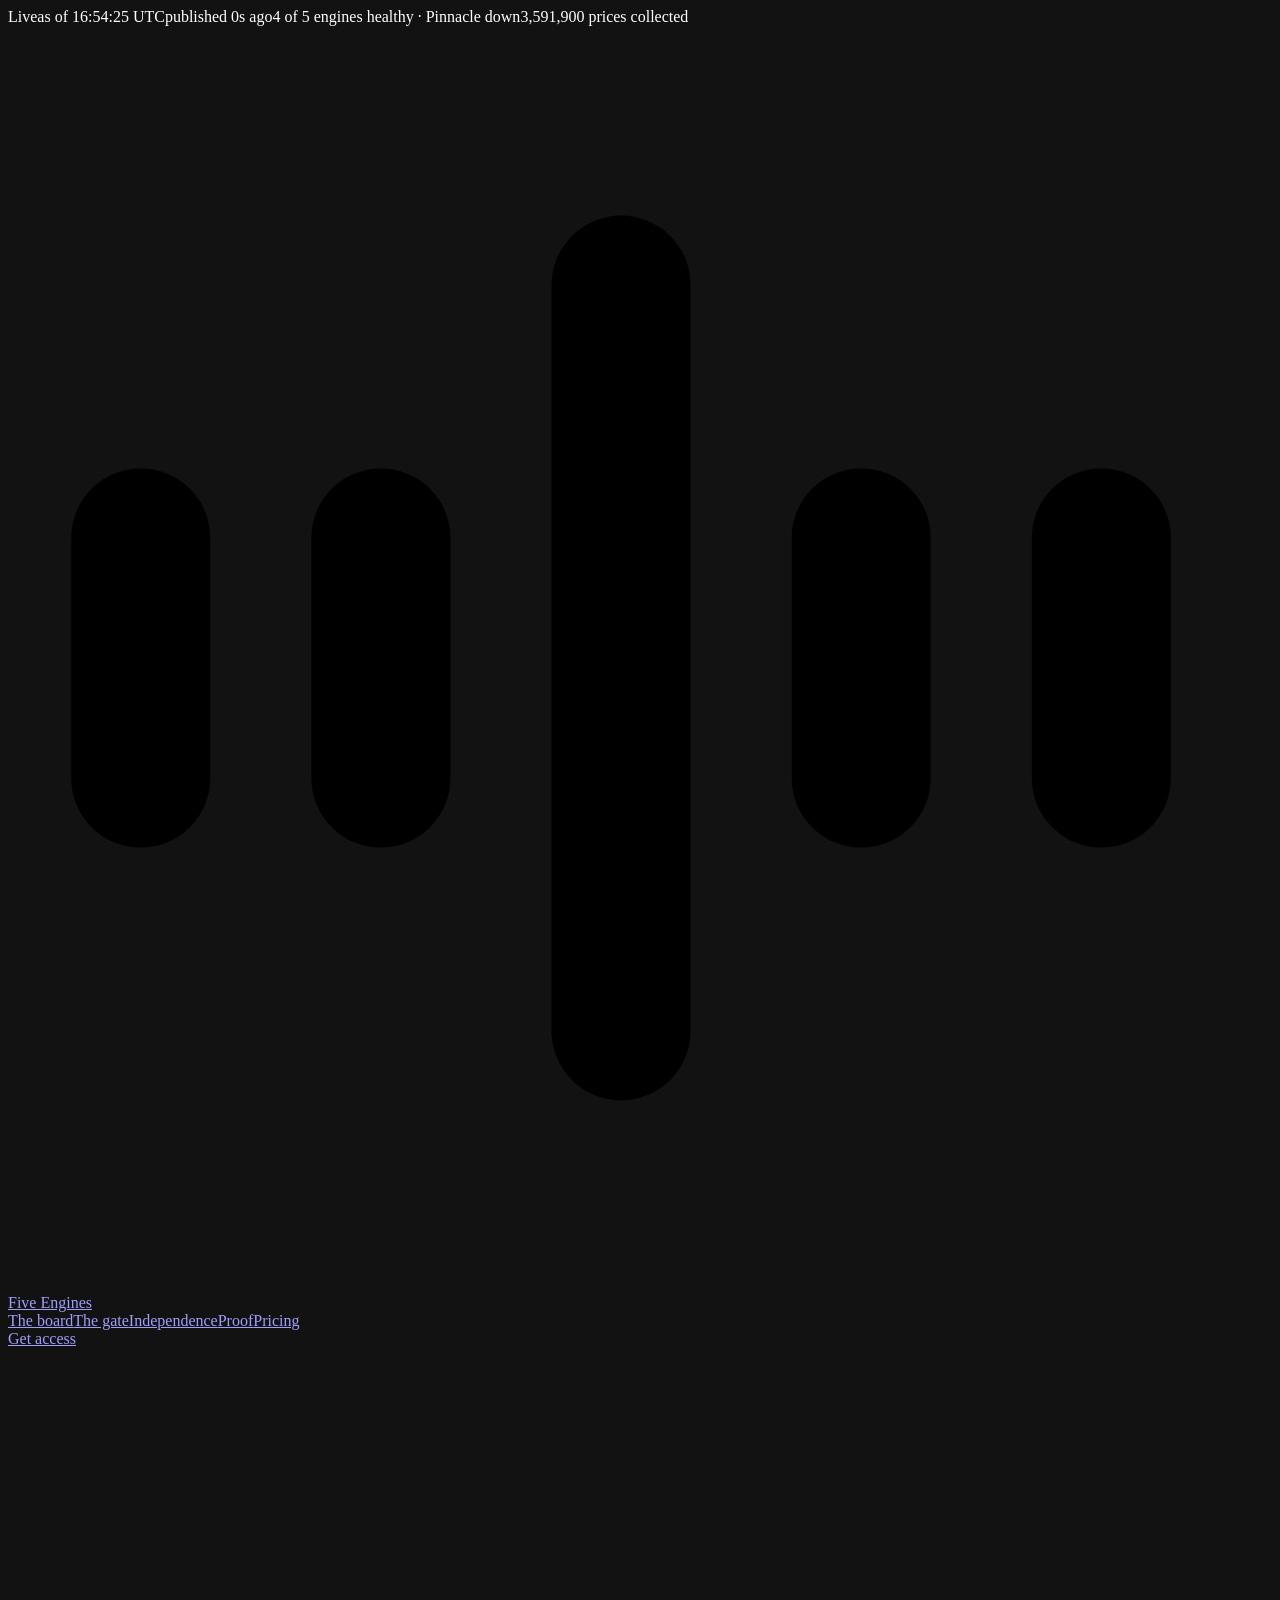
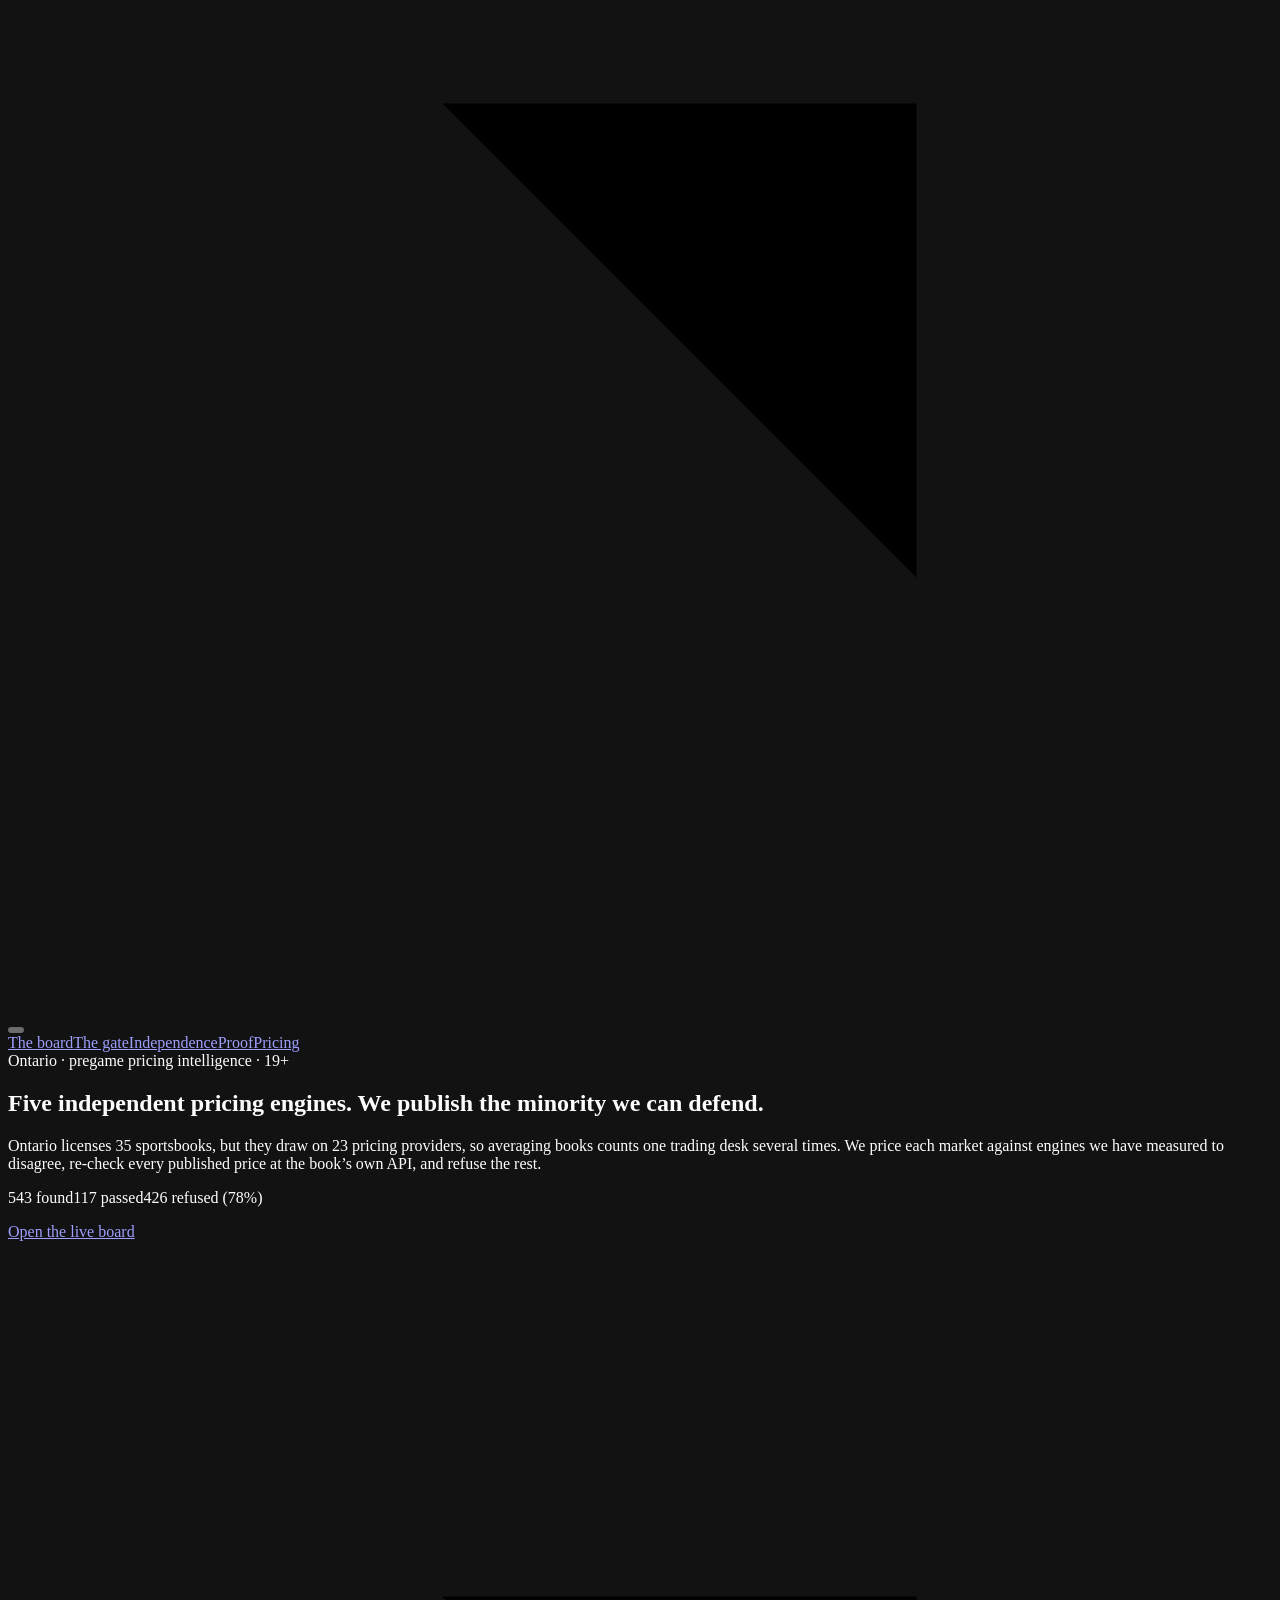
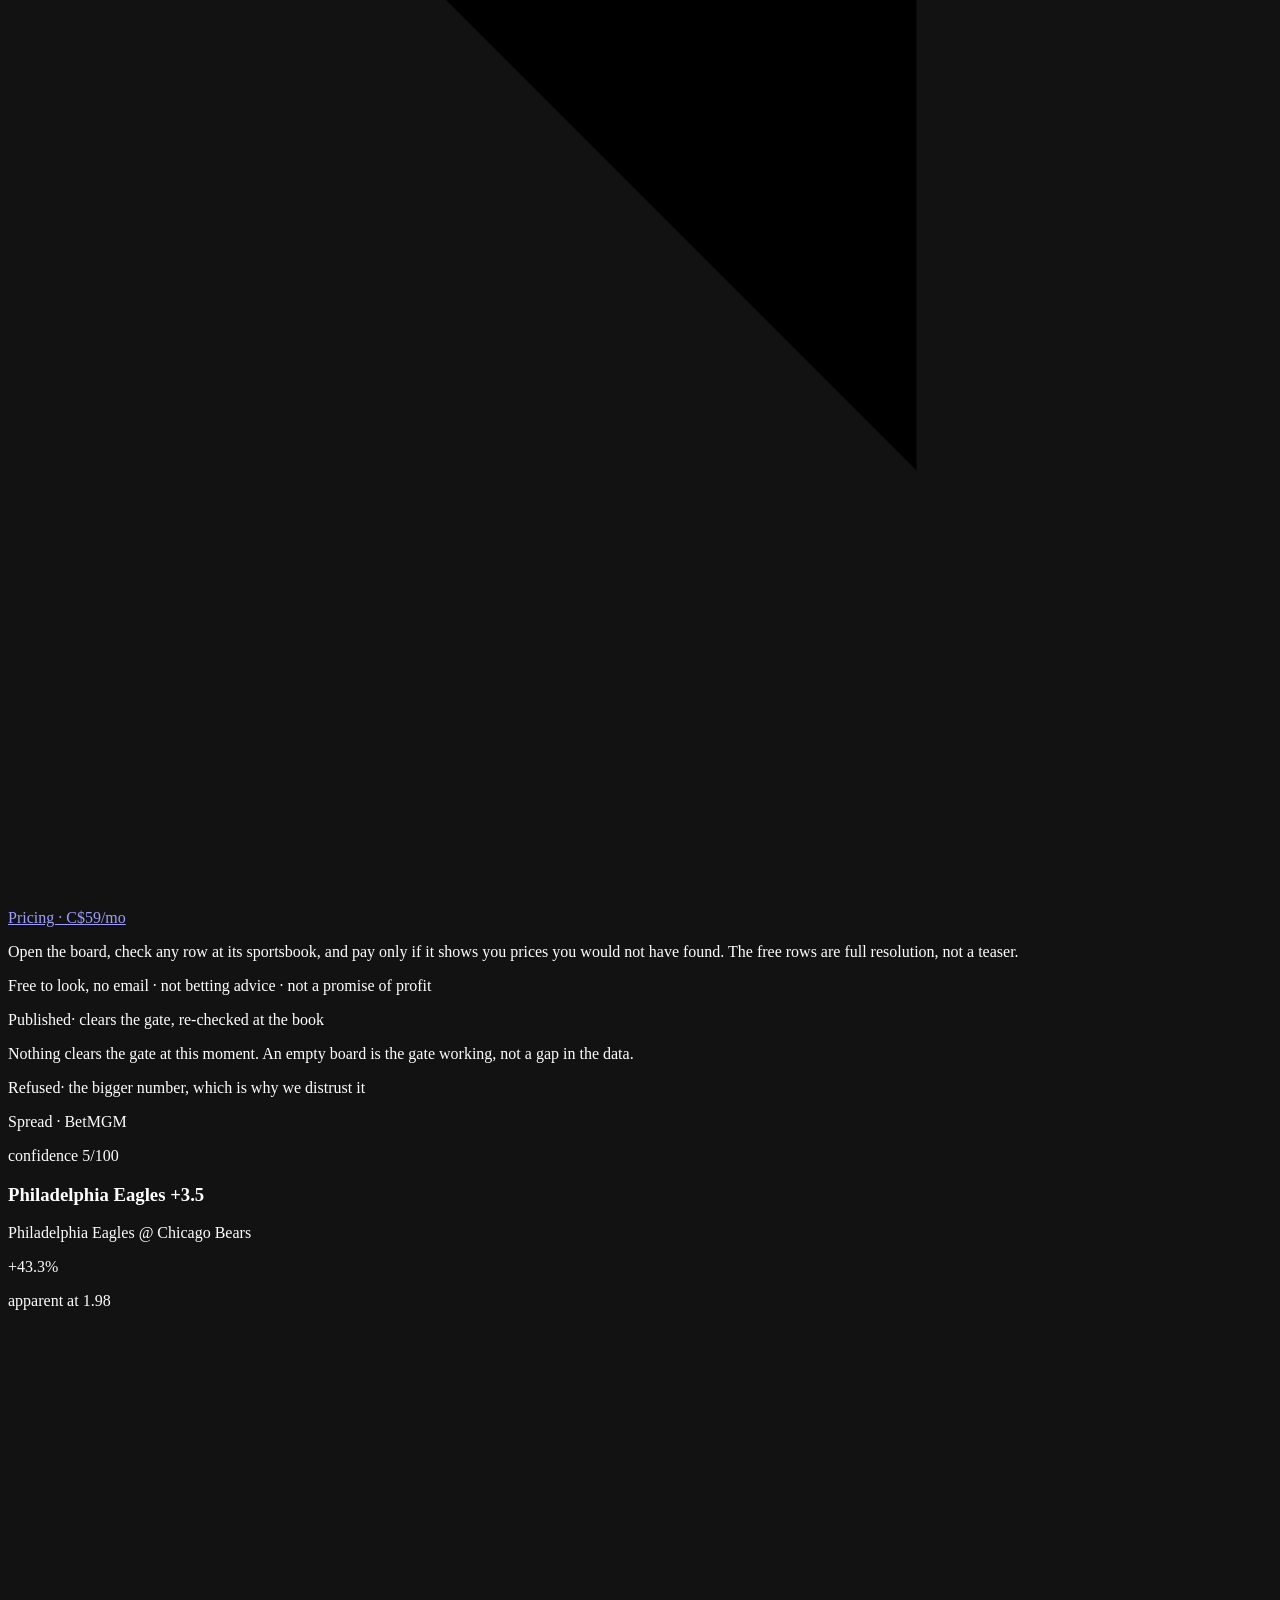
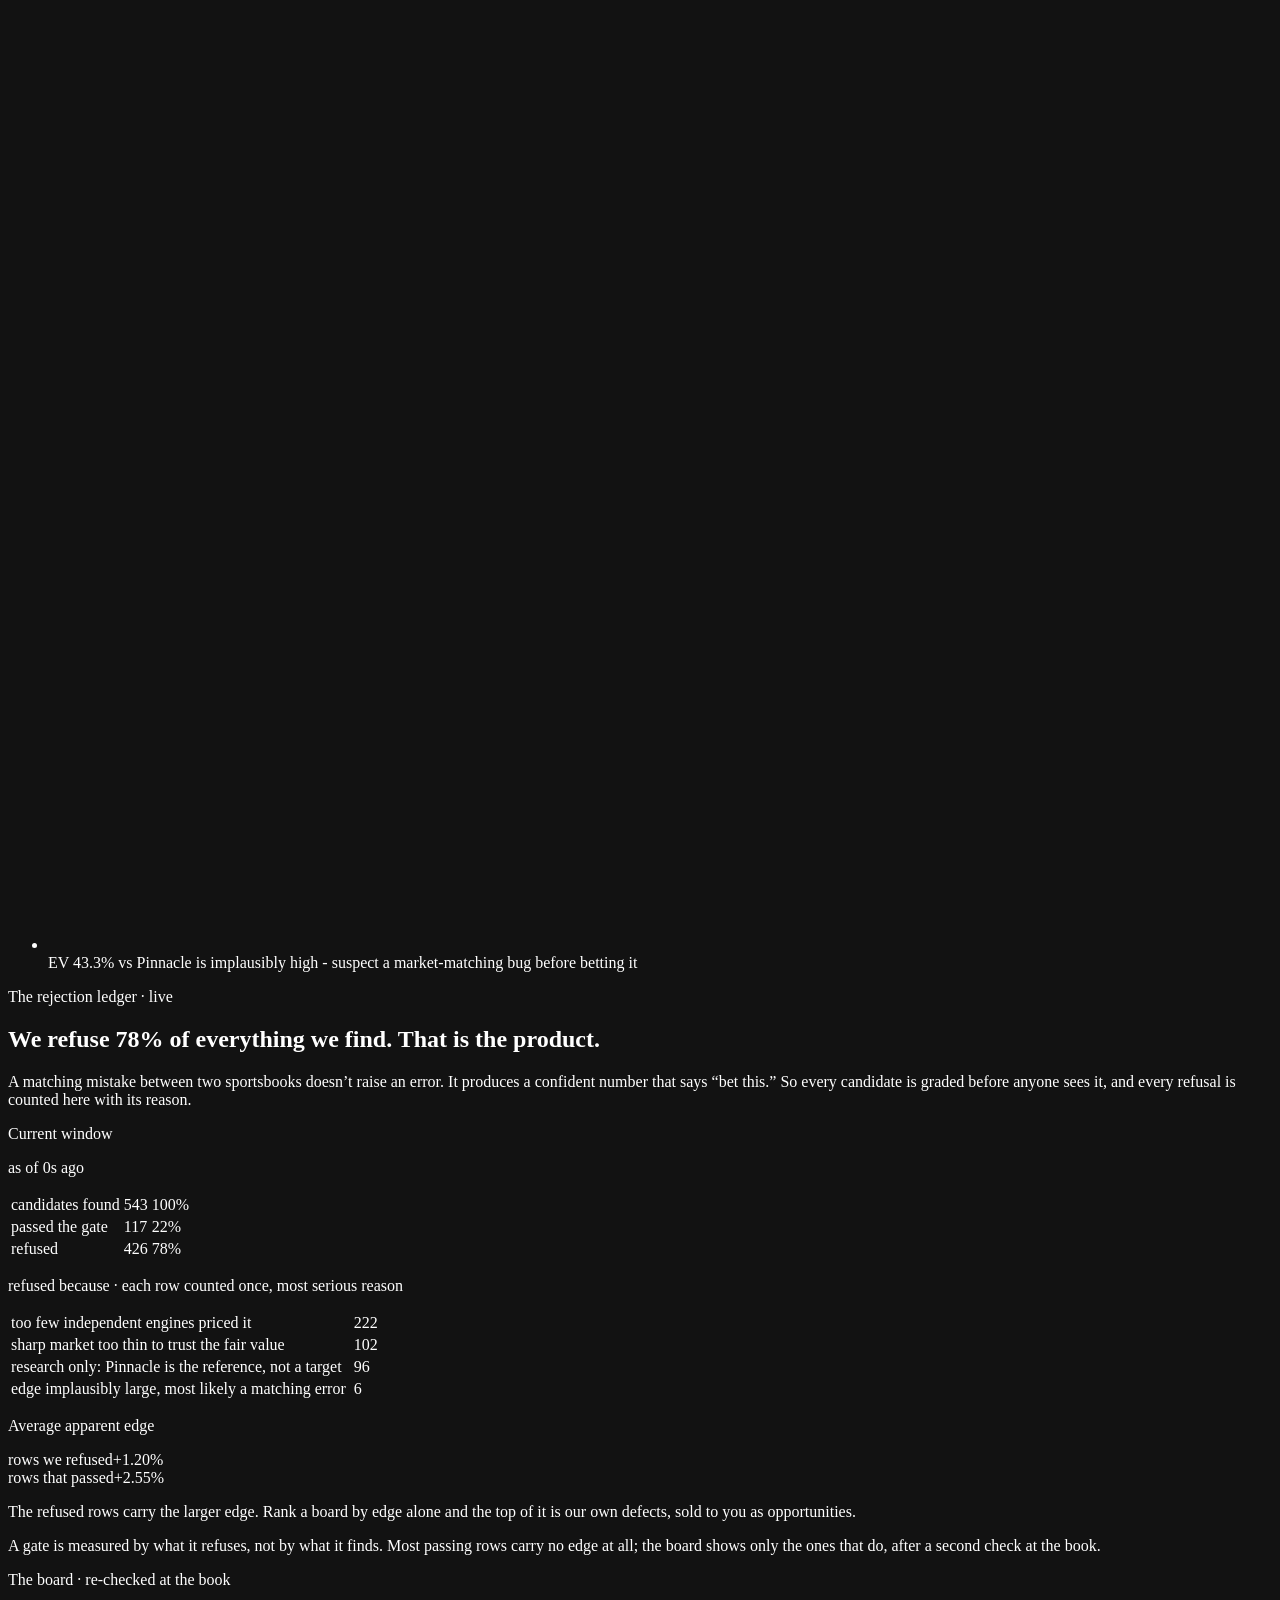
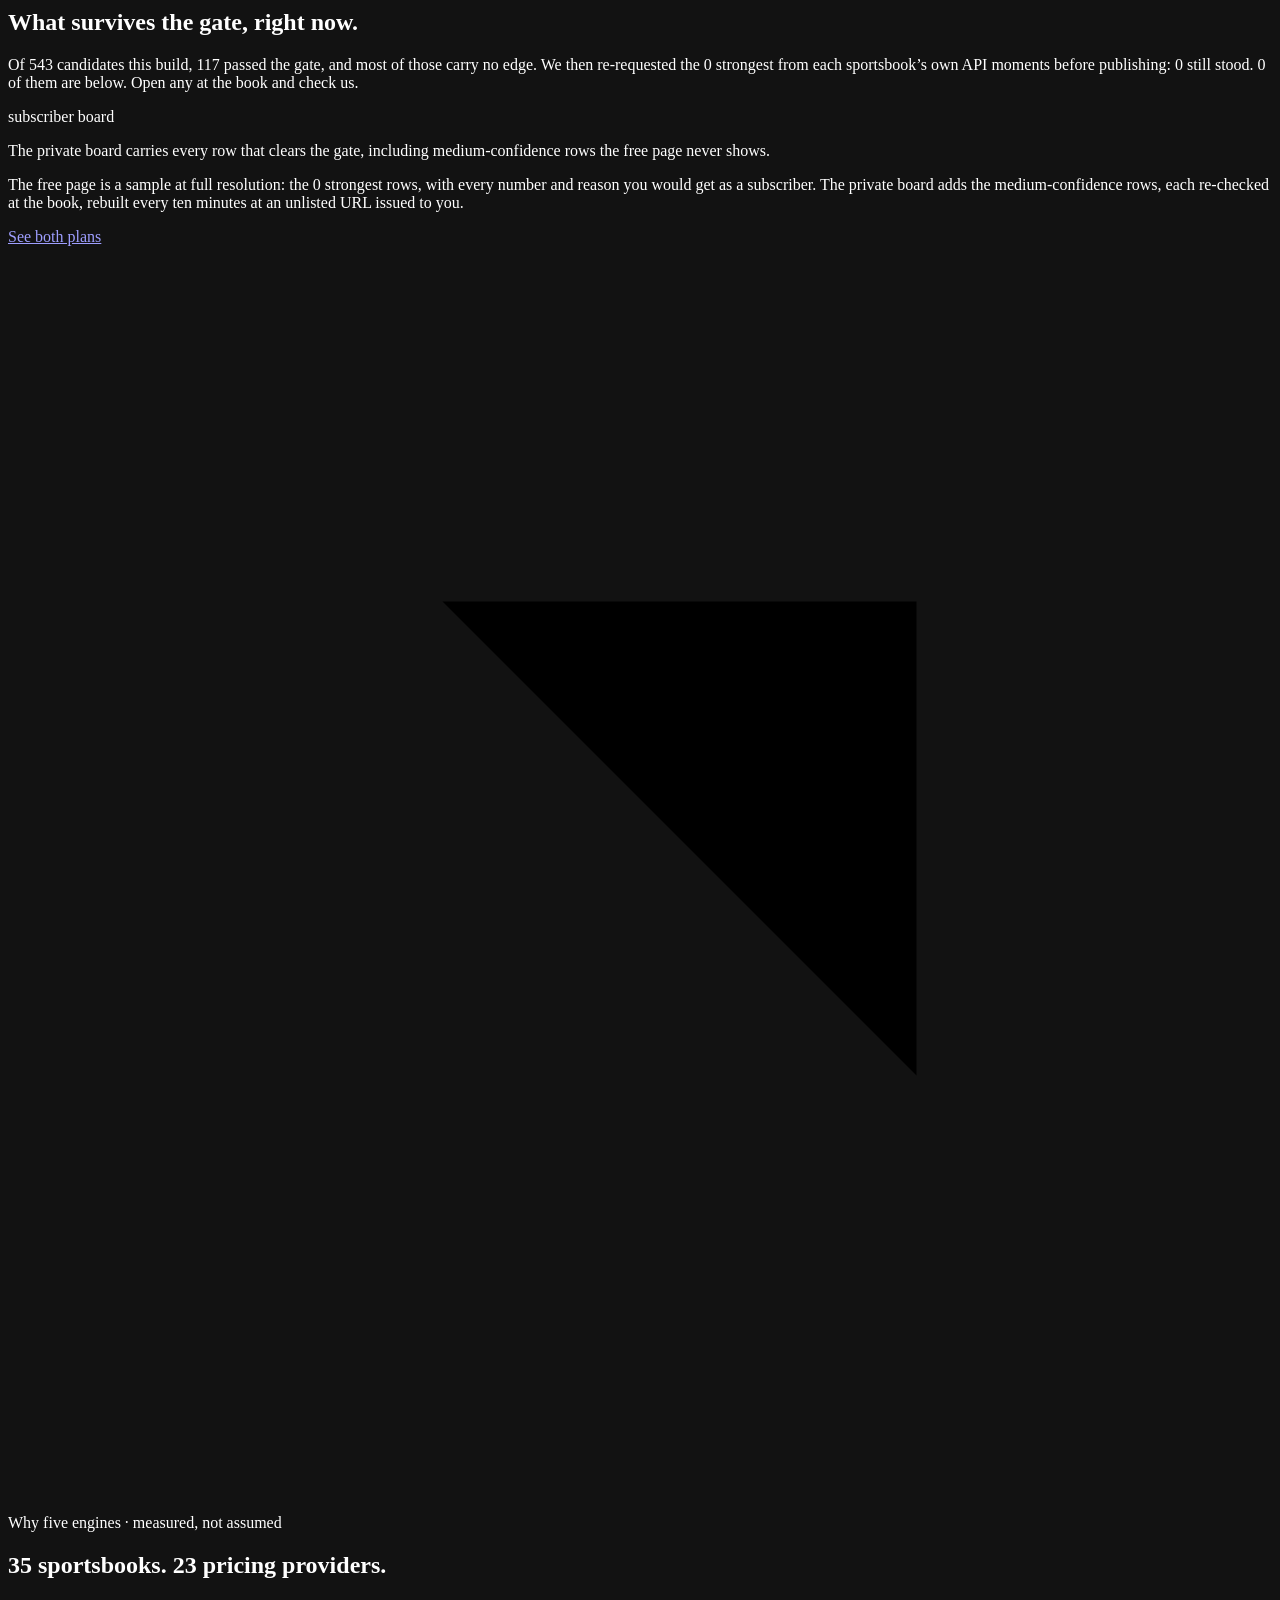
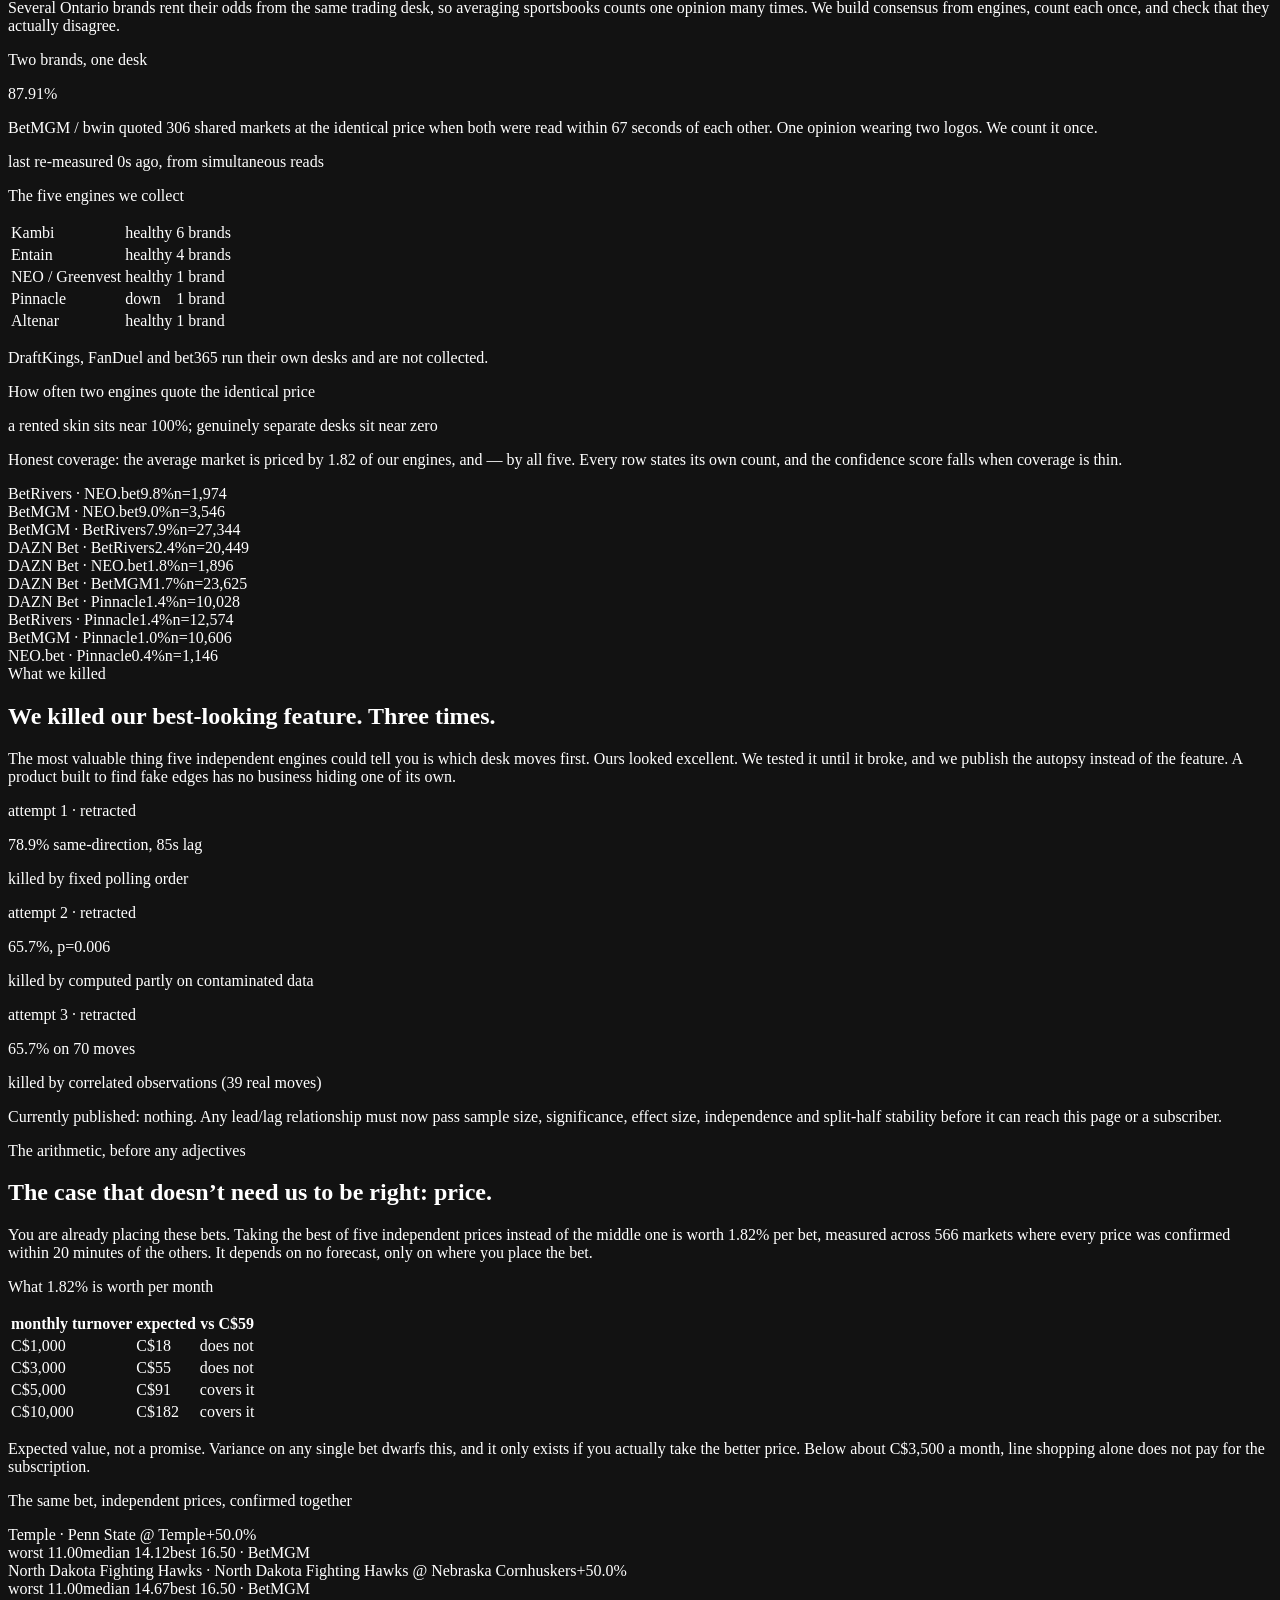
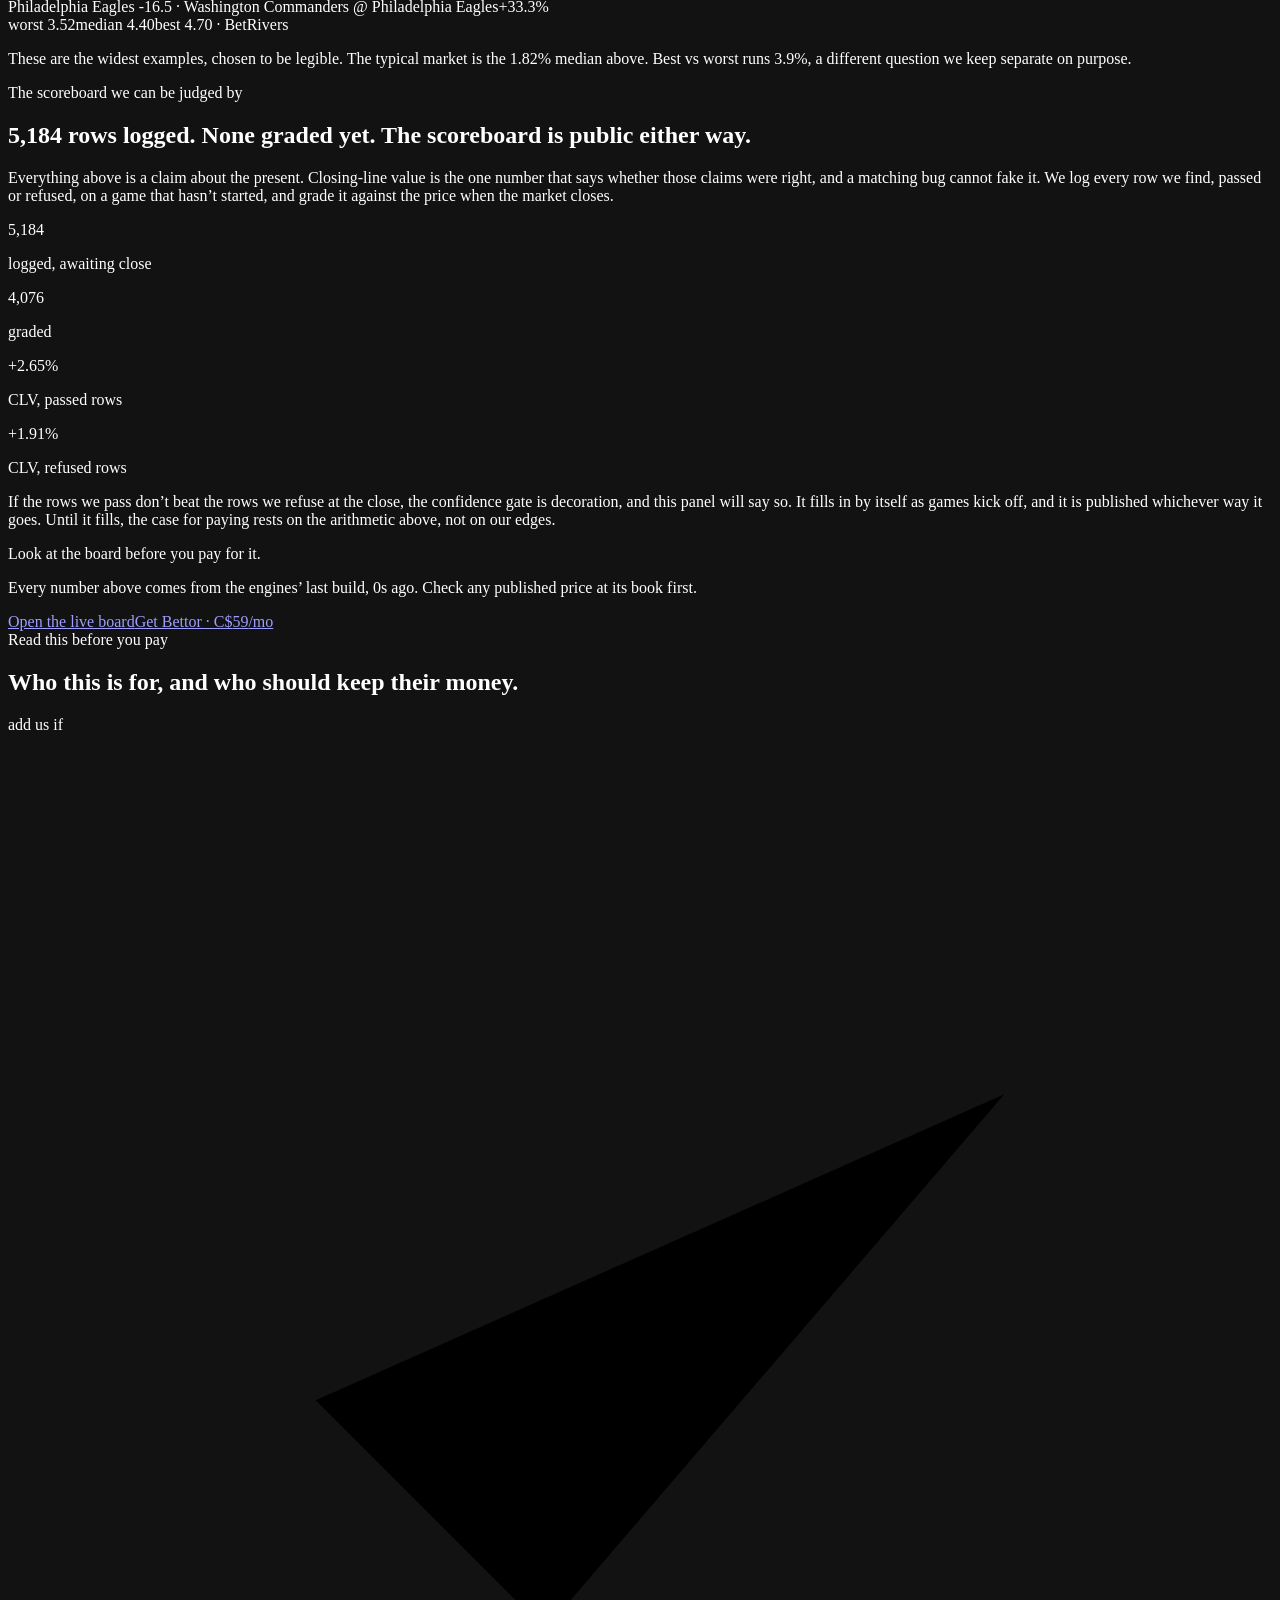
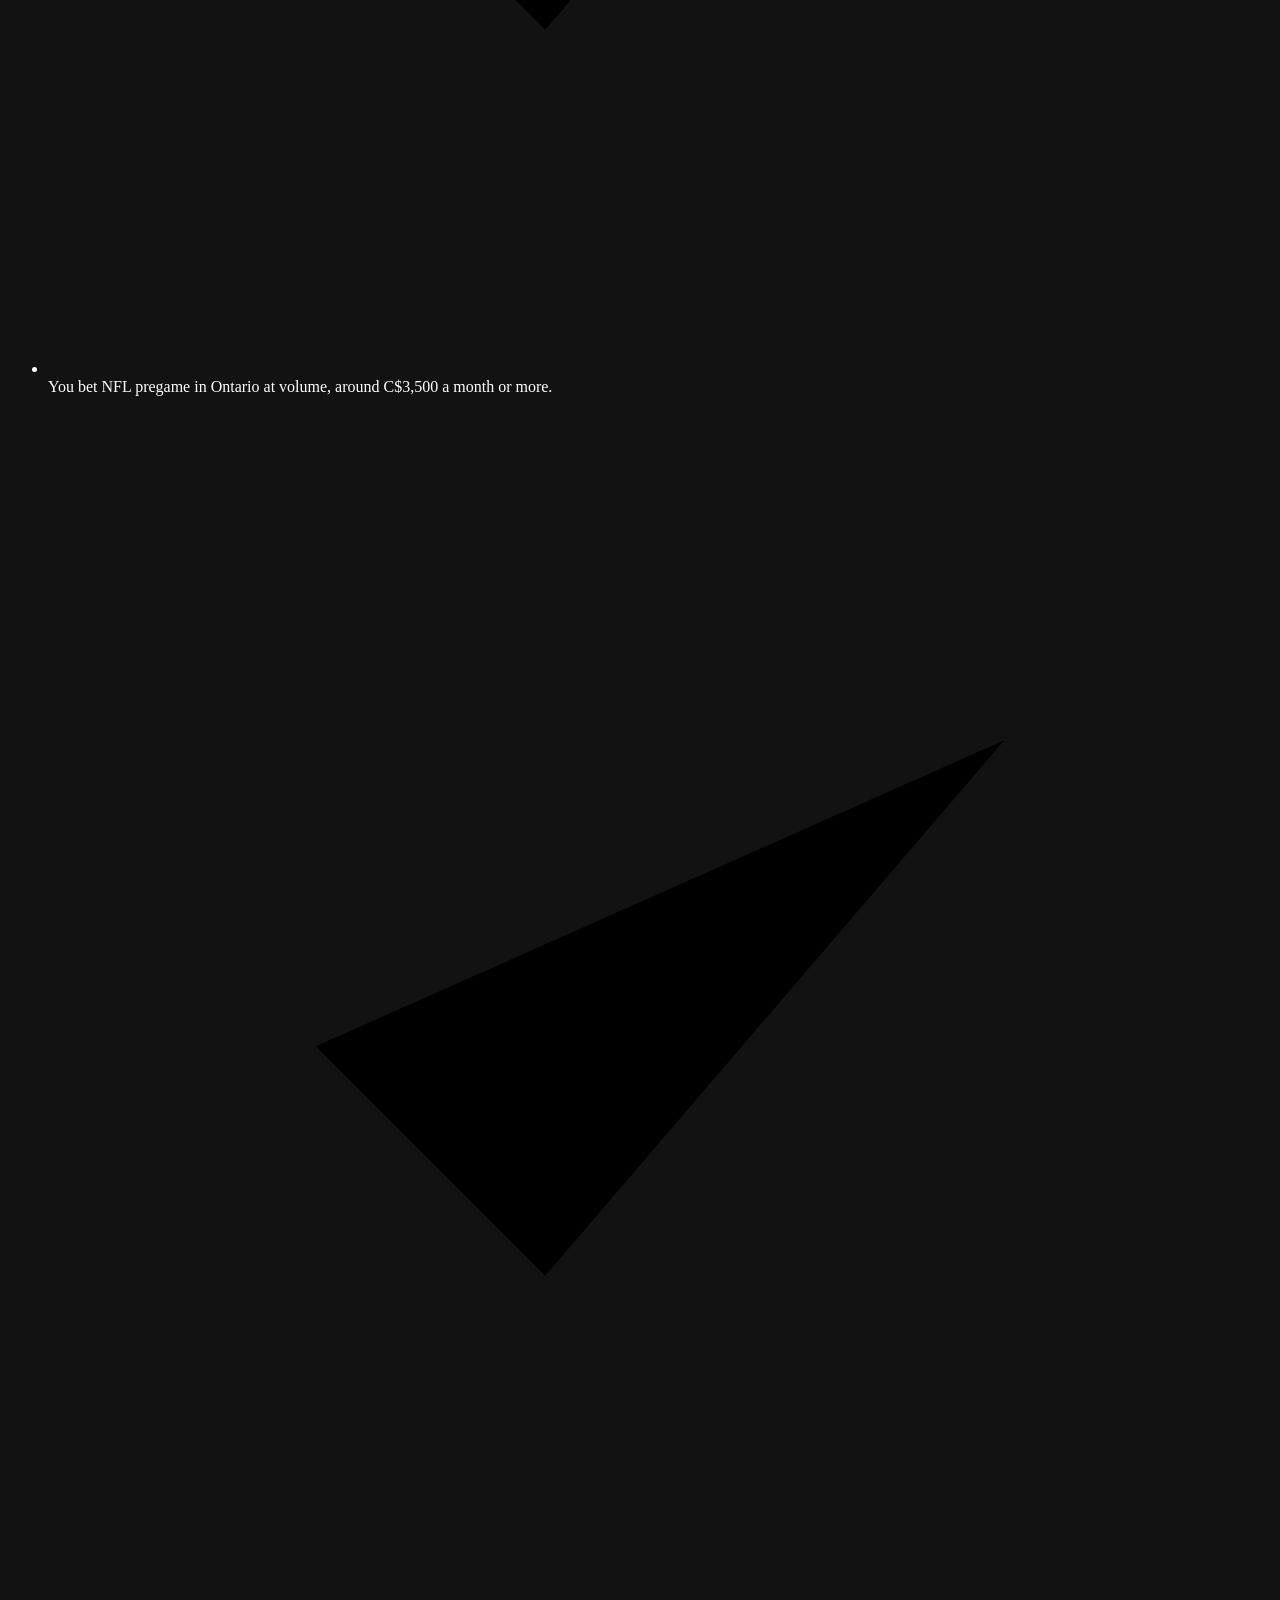
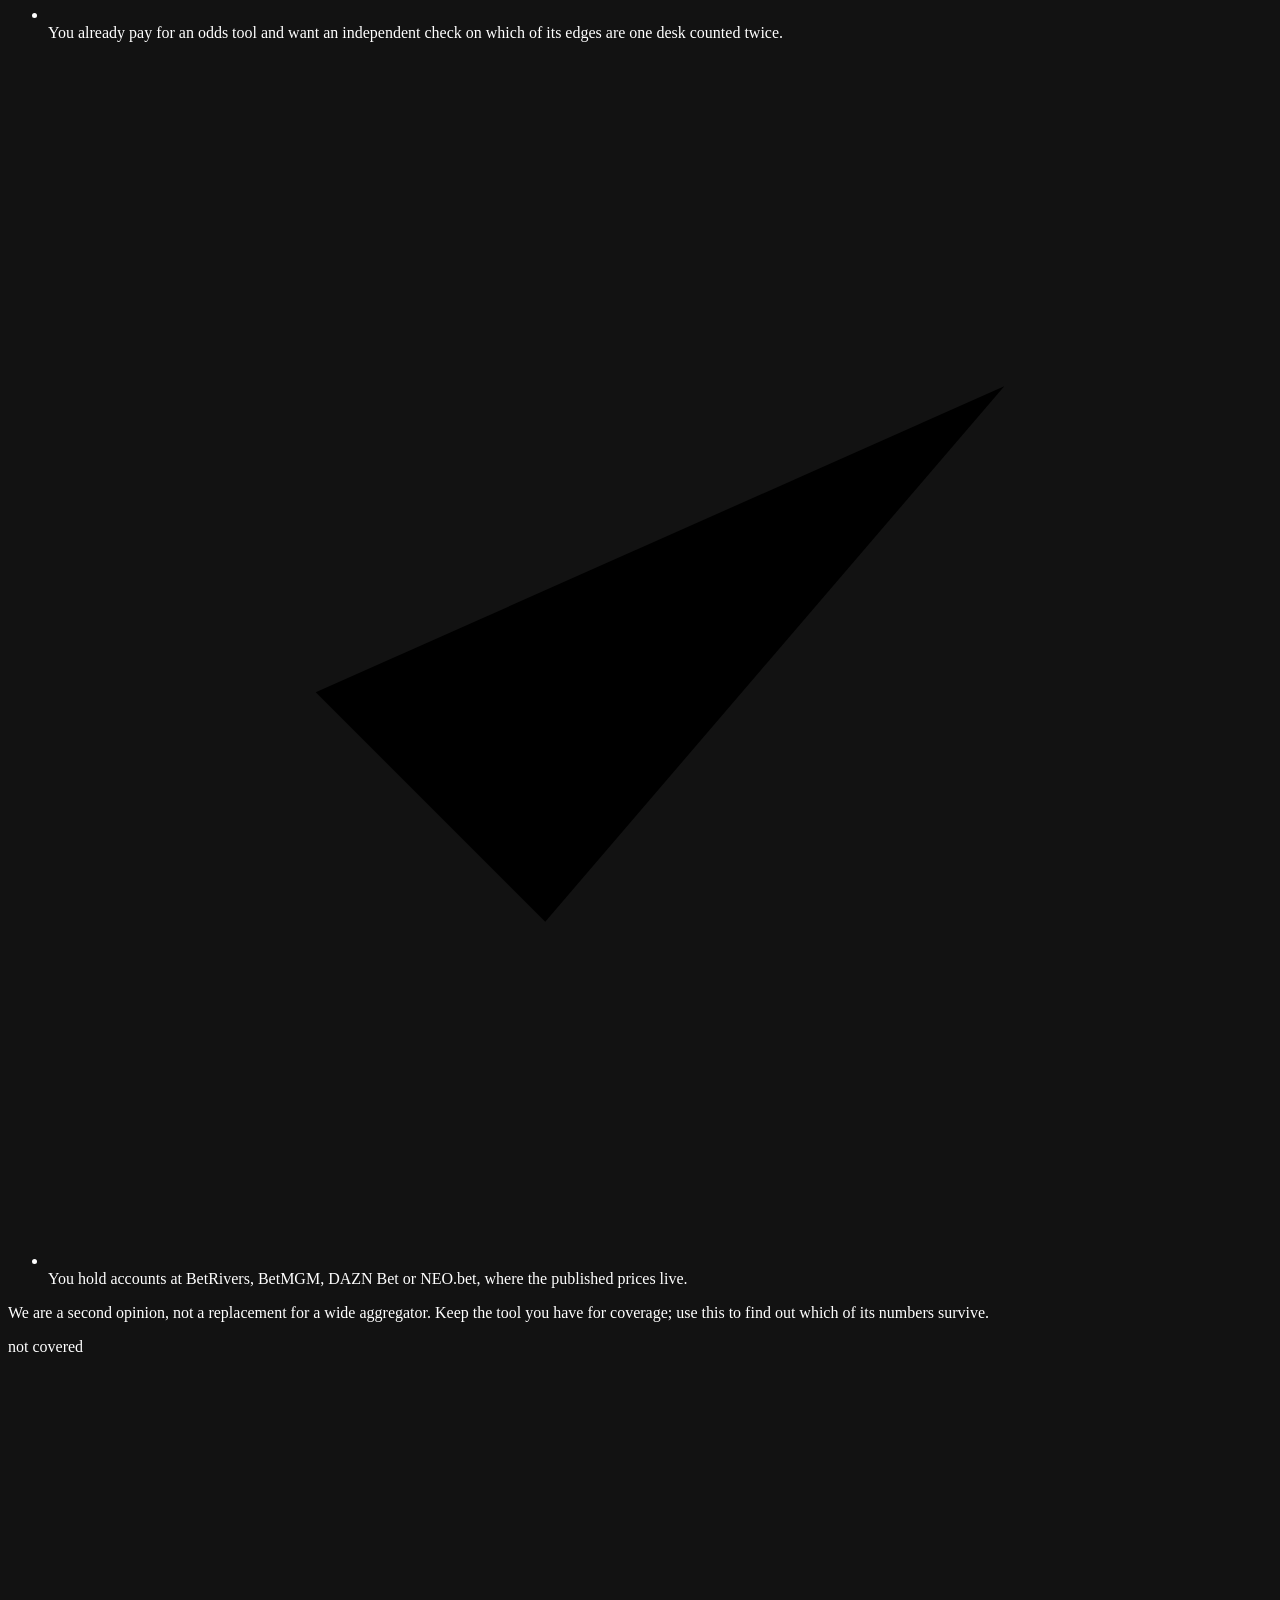
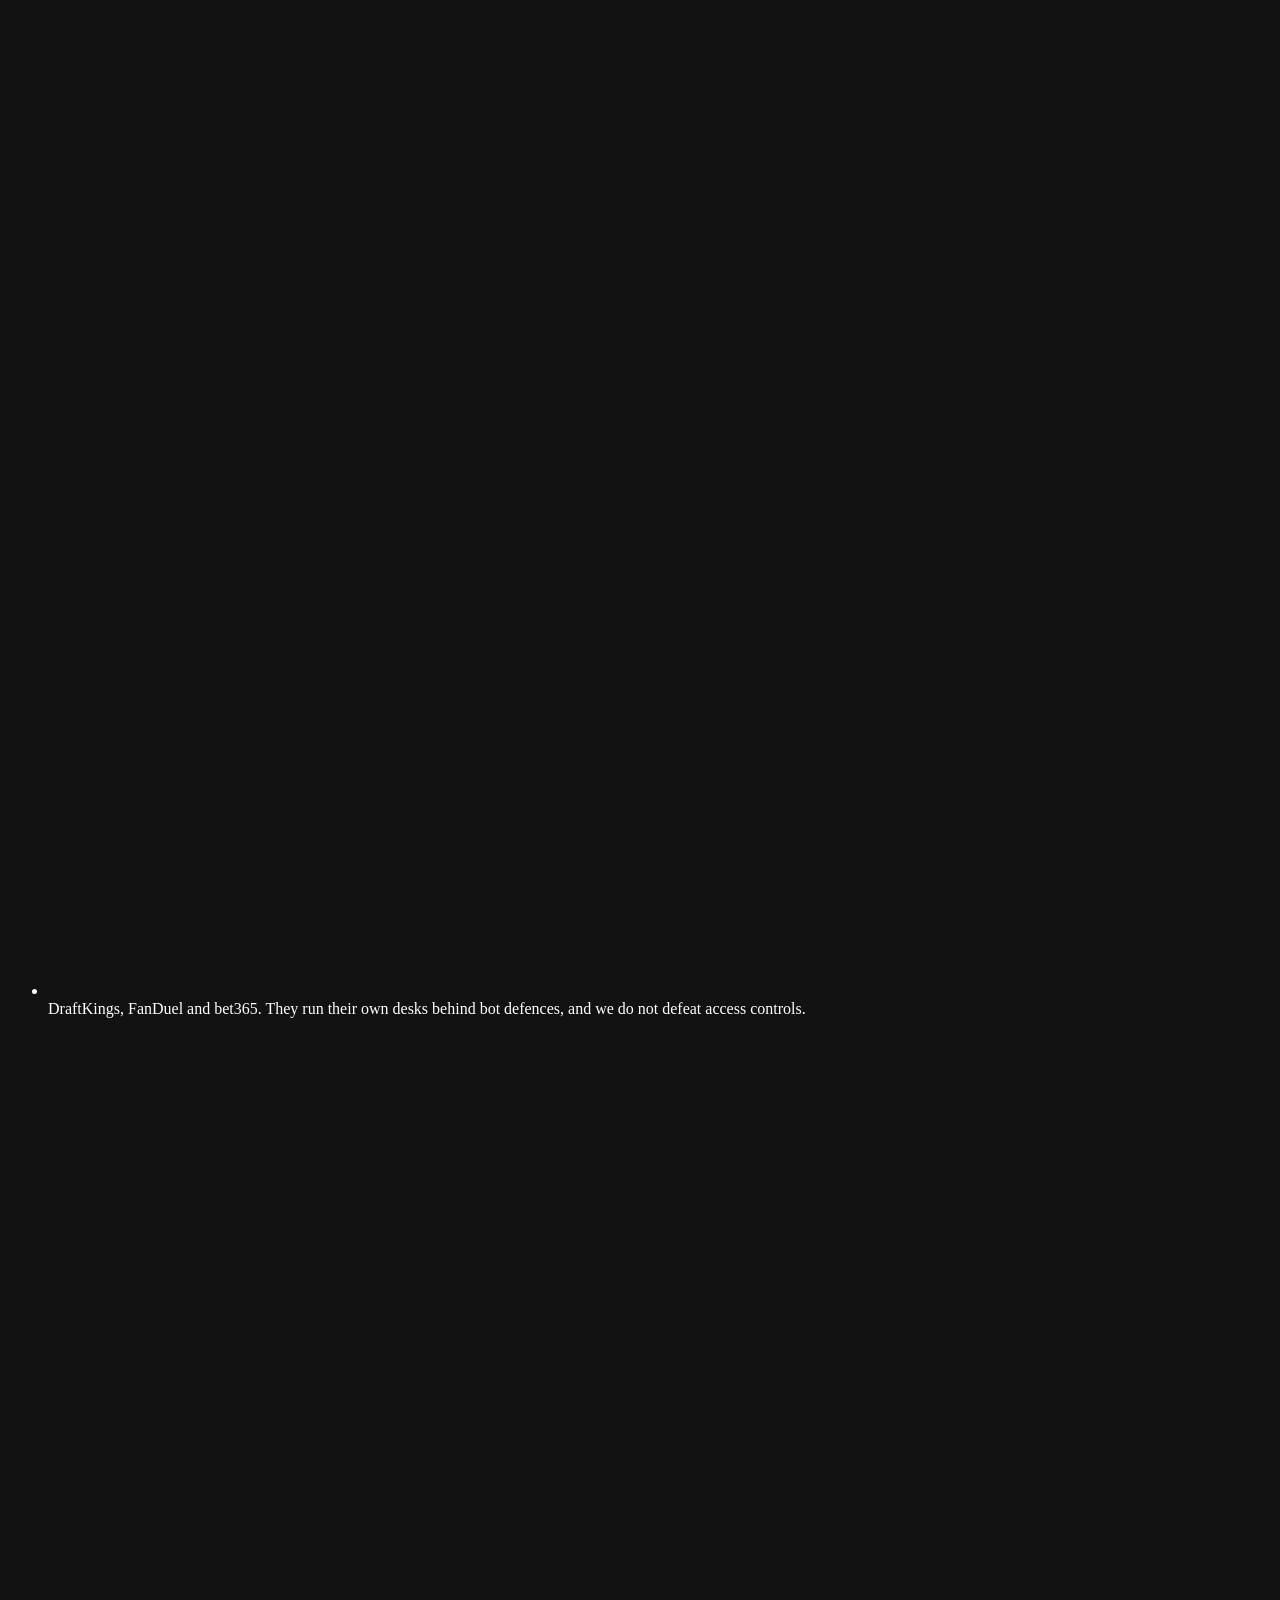
==== commit 2905c329: "Rebuild from live data 2026-09-21T17:18:43Z" ====
--- a/index.html
+++ b/index.html
@@ -1 +1 @@
-<!DOCTYPE html><html lang="en-CA" class="geist_a71539c9-module__T19VSG__variable geist_mono_8d43a2aa-module__8Li5zG__variable antialiased"><head><meta charSet="utf-8"/><meta name="viewport" content="width=device-width, initial-scale=1"/><link rel="preload" href="/five-engines/_next/static/media/797e433ab948586e-s.p.0r6juujl39pe6.woff2" as="font" crossorigin="" type="font/woff2"/><link rel="preload" href="/five-engines/_next/static/media/caa3a2e1cccd8315-s.p.0wgildi0cnwt9.woff2" as="font" crossorigin="" type="font/woff2"/><link rel="stylesheet" href="/five-engines/_next/static/chunks/3il75d4sy3qic.css" data-precedence="next"/><link rel="preload" as="script" fetchPriority="low" href="/five-engines/_next/static/chunks/3l04zcqx63h3y.js"/><script src="/five-engines/_next/static/chunks/14hwvwy5hio3s.js" async=""></script><script src="/five-engines/_next/static/chunks/1mh6a-0e61pyc.js" async=""></script><script src="/five-engines/_next/static/chunks/turbopack-0cmv9xia6uzxa.js" async=""></script><script src="/five-engines/_next/static/chunks/3fntmmi971322.js" async=""></script><script src="/five-engines/_next/static/chunks/2zkclwbl0np91.js" async=""></script><script src="/five-engines/_next/static/chunks/3m8ngiht57fa8.js" async=""></script><meta name="theme-color" content="#050505"/><meta name="color-scheme" content="dark"/><title>Five Engines · Ontario pregame pricing intelligence</title><meta name="description" content="Five independent pricing engines, one integrity gate. Every published price re-checked at the sportsbook, every refusal counted. 19+, Ontario."/><meta name="robots" content="index, follow"/><meta property="og:title" content="Five Engines"/><meta property="og:description" content="Five independent pricing engines. We publish the minority we can defend."/><meta property="og:type" content="website"/><meta name="twitter:card" content="summary"/><meta name="twitter:title" content="Five Engines"/><meta name="twitter:description" content="Five independent pricing engines. We publish the minority we can defend."/><link rel="icon" href="/five-engines/favicon.ico?favicon.2vob68tjqpejf.ico" sizes="256x256" type="image/x-icon"/><meta name="next-size-adjust" content=""/><script>document.documentElement.classList.add('js')</script><script src="/five-engines/_next/static/chunks/0cz1d0mv5g_q7.js" noModule=""></script></head><body class="min-h-dvh"><div hidden=""><!--$--><!--/$--></div><div class="ambient" aria-hidden="true"></div><div class="grain" aria-hidden="true"></div><div class="relative z-40 hair-b bg-ink/80"><div class="mx-auto flex max-w-[1400px] flex-wrap items-center gap-x-5 gap-y-1 px-4 py-2 text-[11px] text-dim md:px-8"><span class="flex items-center gap-2 text-fg"><span class="live-dot down"></span><span class="num uppercase tracking-[0.14em]">Live</span></span><span class="num">as of <!-- -->11:48:53<!-- --> UTC</span><span class="num">published <!-- -->0s ago</span><span class="num">4<!-- --> of <!-- -->5<!-- --> engines healthy<span class="text-caution"> · <!-- -->Pinnacle down</span></span><span class="num hidden sm:inline">3,558,325<!-- --> prices collected</span></div></div><nav class="sticky top-3 z-40 mx-auto mt-3 w-[calc(100%-2rem)] max-w-[1080px]"><div class="flex items-center justify-between rounded-full bg-panel/70 px-2 py-2 pl-5 backdrop-blur-xl hair"><a href="#top" class="flex items-center gap-2.5"><svg viewBox="0 0 20 20" class="h-4 w-4" aria-hidden="true"><rect x="1" y="7" width="2.2" height="6" rx="1.1" class="fill-white/25"></rect><rect x="4.8" y="7" width="2.2" height="6" rx="1.1" class="fill-white/25"></rect><rect x="8.6" y="3" width="2.2" height="14" rx="1.1" class="fill-signal"></rect><rect x="12.399999999999999" y="7" width="2.2" height="6" rx="1.1" class="fill-white/25"></rect><rect x="16.2" y="7" width="2.2" height="6" rx="1.1" class="fill-white/25"></rect></svg><span class="text-[13px] font-medium tracking-tight">Five Engines</span></a><div class="hidden items-center gap-1 md:flex"><a href="#board" class="rounded-full px-3.5 py-1.5 text-[13px] text-dim transition-colors duration-300 ease-[var(--ease-spring)] hover:bg-white/[0.04] hover:text-fg">The board</a><a href="#gate" class="rounded-full px-3.5 py-1.5 text-[13px] text-dim transition-colors duration-300 ease-[var(--ease-spring)] hover:bg-white/[0.04] hover:text-fg">The gate</a><a href="#engines" class="rounded-full px-3.5 py-1.5 text-[13px] text-dim transition-colors duration-300 ease-[var(--ease-spring)] hover:bg-white/[0.04] hover:text-fg">Independence</a><a href="#proof" class="rounded-full px-3.5 py-1.5 text-[13px] text-dim transition-colors duration-300 ease-[var(--ease-spring)] hover:bg-white/[0.04] hover:text-fg">Proof</a><a href="#pricing" class="rounded-full px-3.5 py-1.5 text-[13px] text-dim transition-colors duration-300 ease-[var(--ease-spring)] hover:bg-white/[0.04] hover:text-fg">Pricing</a></div><div class="flex items-center gap-2"><a href="#pricing" class="group hidden items-center gap-2 rounded-full bg-fg py-1.5 pl-4 pr-1.5 text-[13px] font-medium text-ink transition-transform duration-500 ease-[var(--ease-spring)] active:scale-[0.98] sm:flex">Get access<span class="flex h-6 w-6 items-center justify-center rounded-full bg-ink/10 transition-transform duration-500 ease-[var(--ease-spring)] group-hover:translate-x-0.5 group-hover:-translate-y-px"><svg viewBox="0 0 16 16" class="fill-none stroke-current h-3 w-3" stroke-width="1.4"><path d="M4.5 11.5l7-7M5.5 4.5h6v6" stroke-linecap="round" stroke-linejoin="round"></path></svg></span></a><button aria-label="Open menu" class="relative h-9 w-9 rounded-full hair md:hidden"><span class="absolute left-1/2 top-1/2 h-px w-4 -translate-x-1/2 bg-fg transition-transform duration-500 ease-[var(--ease-spring)] -translate-y-[3px]"></span><span class="absolute left-1/2 top-1/2 h-px w-4 -translate-x-1/2 bg-fg transition-transform duration-500 ease-[var(--ease-spring)] translate-y-[3px]"></span></button></div></div></nav><div class="fixed inset-0 z-30 bg-ink/90 backdrop-blur-3xl transition-opacity duration-500 ease-[var(--ease-spring)] md:hidden pointer-events-none opacity-0"><div class="flex h-full flex-col justify-center gap-2 px-8"><a href="#board" style="transition-delay:0ms" class="text-4xl font-medium tracking-tight transition-all duration-700 ease-[var(--ease-spring)] translate-y-10 opacity-0">The board</a><a href="#gate" style="transition-delay:0ms" class="text-4xl font-medium tracking-tight transition-all duration-700 ease-[var(--ease-spring)] translate-y-10 opacity-0">The gate</a><a href="#engines" style="transition-delay:0ms" class="text-4xl font-medium tracking-tight transition-all duration-700 ease-[var(--ease-spring)] translate-y-10 opacity-0">Independence</a><a href="#proof" style="transition-delay:0ms" class="text-4xl font-medium tracking-tight transition-all duration-700 ease-[var(--ease-spring)] translate-y-10 opacity-0">Proof</a><a href="#pricing" style="transition-delay:0ms" class="text-4xl font-medium tracking-tight transition-all duration-700 ease-[var(--ease-spring)] translate-y-10 opacity-0">Pricing</a></div></div><main class="relative z-10"><section id="top" class="relative mx-auto max-w-[1400px] px-4 pb-24 pt-12 md:px-8 md:pb-32 md:pt-16"><div class="grid grid-cols-1 gap-12 lg:grid-cols-12 lg:gap-10"><div class="lg:col-span-6 lg:pt-8"><div class="reveal " style="--d:0ms"><span class="eyebrow"><span class="live-dot"></span> Ontario · pregame pricing intelligence · 19+</span></div><div class="reveal " style="--d:80ms"><h1 class="mt-7 max-w-[14ch] text-[40px] font-medium leading-[1] tracking-[-0.035em] md:text-[60px]">Five independent pricing engines.<!-- --> <span class="text-dim">We publish the minority we can defend.</span></h1></div><div class="reveal " style="--d:160ms"><p class="mt-8 max-w-[56ch] text-[16px] leading-relaxed text-dim md:text-[17px]">Ontario licenses <span class="num text-fg">35</span> sportsbooks, but they draw on <span class="num text-fg">23</span> pricing providers, so averaging books counts one trading desk several times. We price each market against engines we have measured to disagree, re-check every published price at the book’s own API, and refuse the rest.</p></div><div class="reveal " style="--d:220ms"><p class="num mt-6 flex flex-wrap items-baseline gap-x-5 gap-y-1 text-[13px]"><span><span class="text-fg">415</span> <span class="text-dim">found</span></span><span><span class="text-signal">27</span> <span class="text-dim">passed</span></span><span><span class="text-reject">388</span> <span class="text-dim">refused (<!-- -->93<!-- -->%)</span></span></p></div><div class="reveal mt-9 flex flex-wrap items-center gap-3" style="--d:280ms"><a href="#board" class="group flex items-center gap-3 rounded-full bg-fg py-2 pl-6 pr-2 text-[14px] font-medium text-ink transition-transform duration-500 ease-[var(--ease-spring)] active:scale-[0.98]">Open the live board<span class="flex h-8 w-8 items-center justify-center rounded-full bg-ink/10 transition-transform duration-500 ease-[var(--ease-spring)] group-hover:translate-x-0.5 group-hover:-translate-y-px"><svg viewBox="0 0 16 16" class="fill-none stroke-current w-3.5 h-3.5" stroke-width="1.4"><path d="M4.5 11.5l7-7M5.5 4.5h6v6" stroke-linecap="round" stroke-linejoin="round"></path></svg></span></a><a href="#pricing" class="rounded-full px-6 py-3 text-[14px] text-fg hair transition-colors duration-500 ease-[var(--ease-spring)] hover:bg-white/[0.04]">Pricing · C$<!-- -->59<!-- -->/mo</a></div><div class="reveal " style="--d:320ms"><p class="mt-5 max-w-[54ch] text-[13px] leading-relaxed text-dim">Open the board, check any row at its sportsbook, and pay only if it shows you prices you would not have found. The free rows are full resolution, not a teaser.</p><p class="mt-2 text-[12px] text-faint">Free to look, no email · not betting advice · not a promise of profit</p></div></div><div class="grid grid-cols-1 gap-4 lg:col-span-6"><div class="reveal " style="--d:120ms"><p class="mb-2.5 flex items-center gap-2 text-[11px]"><span class="h-1.5 w-1.5 rounded-full bg-signal"></span><span class="uppercase tracking-[0.18em] text-signal">Published</span><span class="text-faint">· <!-- -->clears the gate, re-checked at the book</span></p><div class="panel p-6 text-[13px] text-dim">Nothing clears the gate at this moment. An empty board is the gate working, not a gap in the data.</div></div><div class="reveal " style="--d:220ms"><p class="mb-2.5 flex items-center gap-2 text-[11px]"><span class="h-1.5 w-1.5 rounded-full bg-reject"></span><span class="uppercase tracking-[0.18em] text-reject">Refused</span><span class="text-faint">· <!-- -->the bigger number, which is why we distrust it</span></p><article class="panel panel-reject"><header class="flex items-center justify-between gap-3 hair-b px-5 py-2.5"><p class="num truncate text-[10px] uppercase tracking-[0.16em] text-dim">Spread<!-- --> · <!-- -->BetRivers</p><p class="num shrink-0 text-[10px] uppercase tracking-[0.14em] text-reject">confidence <!-- -->0<!-- -->/100</p></header><div class="flex items-start justify-between gap-4 px-5 pt-4"><div class="min-w-0"><h3 class="text-[17px] font-medium leading-snug tracking-tight">Seattle Seahawks<!-- --> <span class="num text-dim">-2.5</span></h3><p class="truncate text-[12px] text-dim">Seattle Seahawks @ Washington Commanders</p></div><div class="shrink-0 text-right"><p class="num text-[24px] font-medium leading-none tracking-tight text-reject/80 line-through decoration-1">+25.6%</p><p class="mt-1.5 text-[10px] uppercase tracking-[0.16em] text-dim">apparent at <!-- -->1.90</p></div></div><ul class="space-y-1.5 px-5 pb-4 pt-3 text-[12px] text-dim"><li class="flex gap-2"><svg viewBox="0 0 16 16" class="fill-none stroke-current mt-0.5 h-3 w-3 shrink-0 text-reject" stroke-width="1.4"><path d="M4.5 4.5l7 7M11.5 4.5l-7 7" stroke-linecap="round"></path></svg><span>EV 25.6% vs consensus is implausibly high</span></li><li class="flex gap-2"><svg viewBox="0 0 16 16" class="fill-none stroke-current mt-0.5 h-3 w-3 shrink-0 text-reject" stroke-width="1.4"><path d="M4.5 4.5l7 7M11.5 4.5l-7 7" stroke-linecap="round"></path></svg><span>only 2 independent engine(s) priced this line</span></li><li class="flex gap-2"><svg viewBox="0 0 16 16" class="fill-none stroke-current mt-0.5 h-3 w-3 shrink-0 text-reject" stroke-width="1.4"><path d="M4.5 4.5l7 7M11.5 4.5l-7 7" stroke-linecap="round"></path></svg><span>consensus rests on only 2 other engine(s) - thin</span></li></ul></article></div></div></div></section><section class="relative mx-auto max-w-[1400px] px-4 py-20 md:px-8 md:py-32 "><div id="gate" class="scroll-mt-28"><div class="reveal " style="--d:0ms"><span class="eyebrow">The rejection ledger · live</span></div><div class="reveal " style="--d:80ms"><h2 class="mt-6 max-w-[22ch] text-[32px] font-medium leading-[1.03] tracking-[-0.03em] md:text-[52px]">We refuse <span class="num">93<!-- -->%</span> of everything we find. <span class="text-dim">That is the product.</span></h2></div><div class="reveal " style="--d:140ms"><p class="mt-6 max-w-[64ch] text-[16px] leading-relaxed text-dim">A matching mistake between two sportsbooks doesn’t raise an error. It produces a confident number that says “bet this.” So every candidate is graded before anyone sees it, and every refusal is counted here with its reason.</p></div></div><div class="mt-14 grid grid-cols-1 gap-4 md:grid-cols-12"><div class="reveal md:col-span-7" style="--d:0ms"><div class="panel h-full p-6 md:p-7"><div class="flex items-baseline justify-between"><p class="text-[13px] text-dim">Current window</p><p class="num text-[11px] text-faint">as of <!-- -->0s ago</p></div><table class="ledger num mt-4 text-[13px]"><tbody><tr><td class="text-dim">candidates found</td><td class="text-right">415</td><td class="w-16 text-right text-faint">100%</td></tr><tr><td class="text-signal">passed the gate</td><td class="text-right text-signal">27</td><td class="text-right text-faint">7<!-- -->%</td></tr><tr><td class="text-reject">refused</td><td class="text-right text-reject">388</td><td class="text-right text-faint">93<!-- -->%</td></tr></tbody></table><p class="mt-7 text-[10px] uppercase tracking-[0.16em] text-faint">refused because · each row counted once, most serious reason</p><table class="ledger mt-2 text-[13px]"><tbody><tr><td class="pr-4 text-fg/85">too few independent engines priced it</td><td class="w-28"><span class="block h-1 rounded-full bg-white/[0.05]"><span class="block h-full rounded-full bg-reject/60" style="width:43.81443298969072%"></span></span></td><td class="num w-14 text-right">170</td></tr><tr><td class="pr-4 text-fg/85">sharp market too thin to trust the fair value</td><td class="w-28"><span class="block h-1 rounded-full bg-white/[0.05]"><span class="block h-full rounded-full bg-reject/60" style="width:39.175257731958766%"></span></span></td><td class="num w-14 text-right">152</td></tr><tr><td class="pr-4 text-fg/85">research only: Pinnacle is the reference, not a target</td><td class="w-28"><span class="block h-1 rounded-full bg-white/[0.05]"><span class="block h-full rounded-full bg-reject/60" style="width:16.237113402061855%"></span></span></td><td class="num w-14 text-right">63</td></tr><tr><td class="pr-4 text-fg/85">edge implausibly large, most likely a matching error</td><td class="w-28"><span class="block h-1 rounded-full bg-white/[0.05]"><span class="block h-full rounded-full bg-reject/60" style="width:2%"></span></span></td><td class="num w-14 text-right">3</td></tr></tbody></table></div></div><div class="reveal md:col-span-5" style="--d:100ms"><div class="panel flex h-full flex-col p-6 md:p-7"><p class="text-[13px] text-dim">Average apparent edge</p><div class="mt-5"><div class="flex justify-between text-[12px]"><span class="text-dim">rows we refused</span><span class="num text-reject">+1.21%</span></div><div class="mt-2 h-1.5 rounded-full bg-white/[0.05]"><div class="h-full rounded-full bg-reject/70" style="width:39.285714285714285%"></div></div></div><div class="mt-5"><div class="flex justify-between text-[12px]"><span class="text-dim">rows that passed</span><span class="num text-fg">+3.08%</span></div><div class="mt-2 h-1.5 rounded-full bg-white/[0.05]"><div class="h-full rounded-full bg-white/50" style="width:100%"></div></div></div><p class="mt-7 text-[15px] leading-relaxed text-fg/90">The refused rows carry the <span class="text-reject">larger</span> edge. Rank a board by edge alone and the top of it is our own defects, sold to you as opportunities.</p><p class="mt-auto pt-6 text-[12px] leading-relaxed text-dim">A gate is measured by what it refuses, not by what it finds. Most passing rows carry no edge at all; the board shows only the ones that do, after a second check at the book.</p></div></div></div></section><section class="relative mx-auto max-w-[1400px] px-4 py-20 md:px-8 md:py-32 "><div id="board" class="scroll-mt-28"><div class="reveal " style="--d:0ms"><span class="eyebrow">The board · re-checked at the book</span></div><div class="reveal " style="--d:80ms"><h2 class="mt-6 max-w-[22ch] text-[32px] font-medium leading-[1.03] tracking-[-0.03em] md:text-[52px]">What survives the gate, <span class="text-dim">right now.</span></h2></div><div class="reveal " style="--d:140ms"><p class="mt-6 max-w-[64ch] text-[16px] leading-relaxed text-dim">Of <span class="num text-fg">415</span> candidates this build,<!-- --> <span class="num text-fg">27</span> passed the gate, and most of those carry no edge. We then re-requested the <span class="num text-fg">0</span> strongest from each sportsbook’s own API moments before publishing: <span class="num text-fg">0</span> still stood<!-- -->.<!-- --> <!-- -->0<!-- --> of them are below. Open any at the book and check us.</p></div></div><div class="mt-14 grid grid-cols-1 gap-4 lg:grid-cols-2"><div class="reveal lg:col-span-2" style="--d:120ms"><div class="panel flex h-full flex-col justify-between gap-8 p-6 md:p-7"><div><p class="text-[10px] uppercase tracking-[0.18em] text-faint">subscriber board</p><p class="mt-4 text-[22px] font-medium leading-snug tracking-tight">The private board carries every row that clears the gate, including medium-confidence rows the free page never shows.</p><p class="mt-4 max-w-[52ch] text-[13px] leading-relaxed text-dim">The free page is a sample at full resolution: the <!-- -->0<!-- --> strongest rows, with every number and reason you would get as a subscriber. The private board adds the medium-confidence rows, each re-checked at the book, rebuilt every ten minutes at an unlisted URL issued to you.</p></div><a href="#pricing" class="group flex w-fit items-center gap-3 rounded-full bg-fg py-2 pl-5 pr-2 text-[13px] font-medium text-ink transition-transform duration-500 ease-[var(--ease-spring)] active:scale-[0.98]">See both plans<span class="flex h-7 w-7 items-center justify-center rounded-full bg-ink/10 transition-transform duration-500 ease-[var(--ease-spring)] group-hover:translate-x-0.5 group-hover:-translate-y-px"><svg viewBox="0 0 16 16" class="fill-none stroke-current w-3.5 h-3.5" stroke-width="1.4"><path d="M4.5 11.5l7-7M5.5 4.5h6v6" stroke-linecap="round" stroke-linejoin="round"></path></svg></span></a></div></div></div></section><section class="relative mx-auto max-w-[1400px] px-4 py-20 md:px-8 md:py-32 "><div id="engines" class="scroll-mt-28"><div class="reveal " style="--d:0ms"><span class="eyebrow">Why five engines · measured, not assumed</span></div><div class="reveal " style="--d:80ms"><h2 class="mt-6 max-w-[22ch] text-[32px] font-medium leading-[1.03] tracking-[-0.03em] md:text-[52px]">35<!-- --> sportsbooks. <span class="text-dim">23<!-- --> pricing providers.</span></h2></div><div class="reveal " style="--d:140ms"><p class="mt-6 max-w-[64ch] text-[16px] leading-relaxed text-dim">Several Ontario brands rent their odds from the same trading desk, so averaging sportsbooks counts one opinion many times. We build consensus from engines, count each once, and check that they actually disagree.</p></div></div><div class="mt-14 grid grid-cols-1 gap-4 md:grid-cols-12"><div class="reveal md:col-span-7" style="--d:0ms"><div class="panel h-full p-6 md:p-7"><p class="text-[13px] text-dim">Two brands, one desk</p><p class="num mt-3 text-[56px] font-medium leading-none tracking-[-0.04em] md:text-[64px]">93.38<span class="text-dim">%</span></p><p class="mt-4 max-w-[48ch] text-[14px] leading-relaxed text-fg/90">BetMGM / bwin<!-- --> quoted <span class="num">302</span> shared markets at the identical price when both were read within <span class="num">67</span> seconds of each other. One opinion wearing two logos. We count it once.</p><p class="num mt-4 text-[11px] text-faint">last re-measured <!-- -->2h ago<!-- -->, from simultaneous reads</p></div></div><div class="reveal md:col-span-5" style="--d:100ms"><div class="panel h-full p-6 md:p-7"><p class="text-[13px] text-dim">The five engines we collect</p><table class="ledger mt-3 text-[13px]"><tbody><tr><td><span class="flex items-center gap-2.5"><span class="h-1.5 w-1.5 rounded-full bg-signal"></span>Kambi</span></td><td class="num text-right text-[11px] text-dim">healthy</td><td class="num w-20 text-right text-[12px] text-dim">6<!-- --> brand<!-- -->s</td></tr><tr><td><span class="flex items-center gap-2.5"><span class="h-1.5 w-1.5 rounded-full bg-signal"></span>Entain</span></td><td class="num text-right text-[11px] text-dim">healthy</td><td class="num w-20 text-right text-[12px] text-dim">4<!-- --> brand<!-- -->s</td></tr><tr><td><span class="flex items-center gap-2.5"><span class="h-1.5 w-1.5 rounded-full bg-signal"></span>NEO / Greenvest</span></td><td class="num text-right text-[11px] text-dim">healthy</td><td class="num w-20 text-right text-[12px] text-dim">1<!-- --> brand</td></tr><tr><td><span class="flex items-center gap-2.5"><span class="h-1.5 w-1.5 rounded-full bg-reject"></span>Pinnacle</span></td><td class="num text-right text-[11px] text-caution">down</td><td class="num w-20 text-right text-[12px] text-dim">1<!-- --> brand</td></tr><tr><td><span class="flex items-center gap-2.5"><span class="h-1.5 w-1.5 rounded-full bg-signal"></span>Altenar</span></td><td class="num text-right text-[11px] text-dim">healthy</td><td class="num w-20 text-right text-[12px] text-dim">1<!-- --> brand</td></tr></tbody></table><p class="mt-4 text-[11px] leading-relaxed text-faint">DraftKings, FanDuel and bet365 run their own desks and are not collected.</p></div></div><div class="reveal md:col-span-12" style="--d:60ms"><div class="panel p-6 md:p-7"><div class="flex flex-wrap items-end justify-between gap-6"><div><p class="text-[13px] text-dim">How often two engines quote the identical price</p><p class="mt-1 text-[12px] text-faint">a rented skin sits near 100%; genuinely separate desks sit near zero</p></div><p class="max-w-[50ch] text-[12px] leading-relaxed text-dim">Honest coverage: the average market is priced by <span class="num text-fg">1.82</span> of our engines, and <span class="num text-fg">—</span> by all five. Every row states its own count, and the confidence score falls when coverage is thin.</p></div><div class="mt-6 grid grid-cols-1 gap-x-10 gap-y-3 sm:grid-cols-2"><div class="flex items-center gap-3 text-[12px]"><span class="w-40 shrink-0 truncate text-dim">BetRivers<!-- --> · <!-- -->NEO.bet</span><span class="h-1 flex-1 rounded-full bg-white/[0.05]"><span class="block h-full rounded-full bg-white/40" style="width:10.2%"></span></span><span class="num w-12 text-right">10.2<!-- -->%</span><span class="num hidden w-16 text-right text-faint md:inline">n=<!-- -->1,910</span></div><div class="flex items-center gap-3 text-[12px]"><span class="w-40 shrink-0 truncate text-dim">BetMGM<!-- --> · <!-- -->NEO.bet</span><span class="h-1 flex-1 rounded-full bg-white/[0.05]"><span class="block h-full rounded-full bg-white/40" style="width:9.2%"></span></span><span class="num w-12 text-right">9.2<!-- -->%</span><span class="num hidden w-16 text-right text-faint md:inline">n=<!-- -->3,506</span></div><div class="flex items-center gap-3 text-[12px]"><span class="w-40 shrink-0 truncate text-dim">BetMGM<!-- --> · <!-- -->BetRivers</span><span class="h-1 flex-1 rounded-full bg-white/[0.05]"><span class="block h-full rounded-full bg-white/40" style="width:7.9%"></span></span><span class="num w-12 text-right">7.9<!-- -->%</span><span class="num hidden w-16 text-right text-faint md:inline">n=<!-- -->27,114</span></div><div class="flex items-center gap-3 text-[12px]"><span class="w-40 shrink-0 truncate text-dim">DAZN Bet<!-- --> · <!-- -->BetRivers</span><span class="h-1 flex-1 rounded-full bg-white/[0.05]"><span class="block h-full rounded-full bg-white/40" style="width:2.4%"></span></span><span class="num w-12 text-right">2.4<!-- -->%</span><span class="num hidden w-16 text-right text-faint md:inline">n=<!-- -->20,197</span></div><div class="flex items-center gap-3 text-[12px]"><span class="w-40 shrink-0 truncate text-dim">DAZN Bet<!-- --> · <!-- -->BetMGM</span><span class="h-1 flex-1 rounded-full bg-white/[0.05]"><span class="block h-full rounded-full bg-white/40" style="width:1.8%"></span></span><span class="num w-12 text-right">1.8<!-- -->%</span><span class="num hidden w-16 text-right text-faint md:inline">n=<!-- -->23,469</span></div><div class="flex items-center gap-3 text-[12px]"><span class="w-40 shrink-0 truncate text-dim">DAZN Bet<!-- --> · <!-- -->NEO.bet</span><span class="h-1 flex-1 rounded-full bg-white/[0.05]"><span class="block h-full rounded-full bg-white/40" style="width:1.8%"></span></span><span class="num w-12 text-right">1.8<!-- -->%</span><span class="num hidden w-16 text-right text-faint md:inline">n=<!-- -->1,866</span></div><div class="flex items-center gap-3 text-[12px]"><span class="w-40 shrink-0 truncate text-dim">DAZN Bet<!-- --> · <!-- -->Pinnacle</span><span class="h-1 flex-1 rounded-full bg-white/[0.05]"><span class="block h-full rounded-full bg-white/40" style="width:1.5%"></span></span><span class="num w-12 text-right">1.5<!-- -->%</span><span class="num hidden w-16 text-right text-faint md:inline">n=<!-- -->9,750</span></div><div class="flex items-center gap-3 text-[12px]"><span class="w-40 shrink-0 truncate text-dim">BetRivers<!-- --> · <!-- -->Pinnacle</span><span class="h-1 flex-1 rounded-full bg-white/[0.05]"><span class="block h-full rounded-full bg-white/40" style="width:1.4%"></span></span><span class="num w-12 text-right">1.4<!-- -->%</span><span class="num hidden w-16 text-right text-faint md:inline">n=<!-- -->12,314</span></div><div class="flex items-center gap-3 text-[12px]"><span class="w-40 shrink-0 truncate text-dim">BetMGM<!-- --> · <!-- -->Pinnacle</span><span class="h-1 flex-1 rounded-full bg-white/[0.05]"><span class="block h-full rounded-full bg-white/40" style="width:1%"></span></span><span class="num w-12 text-right">1.0<!-- -->%</span><span class="num hidden w-16 text-right text-faint md:inline">n=<!-- -->10,384</span></div><div class="flex items-center gap-3 text-[12px]"><span class="w-40 shrink-0 truncate text-dim">NEO.bet<!-- --> · <!-- -->Pinnacle</span><span class="h-1 flex-1 rounded-full bg-white/[0.05]"><span class="block h-full rounded-full bg-white/40" style="width:1%"></span></span><span class="num w-12 text-right">0.6<!-- -->%</span><span class="num hidden w-16 text-right text-faint md:inline">n=<!-- -->1,054</span></div></div></div></div></div></section><section class="relative mx-auto max-w-[1400px] px-4 py-20 md:px-8 md:py-32 "><div id="killed" class="scroll-mt-28"><div class="reveal " style="--d:0ms"><span class="eyebrow">What we killed</span></div><div class="reveal " style="--d:80ms"><h2 class="mt-6 max-w-[22ch] text-[32px] font-medium leading-[1.03] tracking-[-0.03em] md:text-[52px]">We killed our best-looking feature. <span class="text-dim">Three times.</span></h2></div><div class="reveal " style="--d:140ms"><p class="mt-6 max-w-[64ch] text-[16px] leading-relaxed text-dim">The most valuable thing five independent engines could tell you is which desk moves first. Ours looked excellent. We tested it until it broke, and we publish the autopsy instead of the feature. A product built to find fake edges has no business hiding one of its own.</p></div></div><div class="mt-14 grid grid-cols-1 gap-4 md:grid-cols-3"><div class="reveal " style="--d:0ms"><div class="panel flex h-full flex-col p-6"><p class="num text-[10px] uppercase tracking-[0.18em] text-faint">attempt <!-- -->1<!-- --> · retracted</p><p class="num mt-4 text-[19px] leading-snug text-fg/70 line-through decoration-reject/60 decoration-1">78.9% same-direction, 85s lag</p><p class="mt-auto pt-6 text-[13px] text-dim">killed by <span class="text-fg">fixed polling order</span></p></div></div><div class="reveal " style="--d:90ms"><div class="panel flex h-full flex-col p-6"><p class="num text-[10px] uppercase tracking-[0.18em] text-faint">attempt <!-- -->2<!-- --> · retracted</p><p class="num mt-4 text-[19px] leading-snug text-fg/70 line-through decoration-reject/60 decoration-1">65.7%, p=0.006</p><p class="mt-auto pt-6 text-[13px] text-dim">killed by <span class="text-fg">computed partly on contaminated data</span></p></div></div><div class="reveal " style="--d:180ms"><div class="panel flex h-full flex-col p-6"><p class="num text-[10px] uppercase tracking-[0.18em] text-faint">attempt <!-- -->3<!-- --> · retracted</p><p class="num mt-4 text-[19px] leading-snug text-fg/70 line-through decoration-reject/60 decoration-1">65.7% on 70 moves</p><p class="mt-auto pt-6 text-[13px] text-dim">killed by <span class="text-fg">correlated observations (39 real moves)</span></p></div></div></div><div class="reveal " style="--d:120ms"><p class="mt-8 max-w-[80ch] text-[14px] leading-relaxed text-dim">Currently published: <span class="text-fg">nothing</span>.<!-- --> <!-- -->Any lead/lag relationship must now pass sample size, significance, effect size, independence and split-half stability before it can reach this page or a subscriber.</p></div></section><section class="relative mx-auto max-w-[1400px] px-4 py-20 md:px-8 md:py-32 "><div id="arithmetic" class="scroll-mt-28"><div class="reveal " style="--d:0ms"><span class="eyebrow">The arithmetic, before any adjectives</span></div><div class="reveal " style="--d:80ms"><h2 class="mt-6 max-w-[22ch] text-[32px] font-medium leading-[1.03] tracking-[-0.03em] md:text-[52px]">The case that doesn’t need us to be right: <span class="text-dim">price.</span></h2></div><div class="reveal " style="--d:140ms"><p class="mt-6 max-w-[64ch] text-[16px] leading-relaxed text-dim">You are already placing these bets. Taking the best of five independent prices instead of the middle one is worth <span class="num text-fg">1.82%</span> per bet, measured across<!-- --> <span class="num text-fg">470</span> markets where every price was confirmed within<!-- --> <span class="num text-fg">20</span> minutes of the others. It depends on no forecast, only on where you place the bet.</p></div></div><div class="mt-14 grid grid-cols-1 gap-4 md:grid-cols-12"><div class="reveal md:col-span-5" style="--d:0ms"><div class="panel h-full p-6 md:p-7"><p class="text-[13px] text-dim">What <!-- -->1.82%<!-- --> is worth per month</p><table class="ledger num mt-4 text-[14px]"><thead><tr><th>monthly turnover</th><th class="text-right">expected</th><th class="text-right">vs C$<!-- -->59</th></tr></thead><tbody><tr><td class="text-dim">C$<!-- -->1,000</td><td class="text-right">C$<!-- -->18</td><td class="text-right text-[12px] text-faint">does not</td></tr><tr><td class="text-dim">C$<!-- -->3,000</td><td class="text-right">C$<!-- -->55</td><td class="text-right text-[12px] text-faint">does not</td></tr><tr><td class="text-dim">C$<!-- -->5,000</td><td class="text-right">C$<!-- -->91</td><td class="text-right text-[12px] text-signal">covers it</td></tr><tr><td class="text-dim">C$<!-- -->10,000</td><td class="text-right">C$<!-- -->182</td><td class="text-right text-[12px] text-signal">covers it</td></tr></tbody></table><p class="mt-4 text-[11px] leading-relaxed text-faint">Expected value, not a promise. Variance on any single bet dwarfs this, and it only exists if you actually take the better price. Below about C$<!-- -->3,500<!-- --> a month, line shopping alone does not pay for the subscription.</p></div></div><div class="reveal md:col-span-7" style="--d:100ms"><div class="panel h-full p-6 md:p-7"><p class="text-[13px] text-dim">The same bet, independent prices, confirmed together</p><div class="mt-5 space-y-5"><div><div class="flex items-baseline justify-between gap-3 text-[13px]"><span class="truncate">Purdue Boilermakers<!-- --> <span class="num text-dim"></span> <span class="text-faint">· <!-- -->Notre Dame Fighting Irish @ Purdue Boilermakers</span></span><span class="num shrink-0">+<!-- -->59.1<!-- -->%</span></div><div class="num mt-2 flex items-center gap-2 text-[12px] text-dim"><span>worst <!-- -->11.00</span><span class="h-px flex-1 bg-white/10"></span><span>median <!-- -->15.50</span><span class="h-px flex-1 bg-white/10"></span><span class="text-fg">best <!-- -->17.50<!-- --> · <!-- -->BetMGM</span></div></div><div><div class="flex items-baseline justify-between gap-3 text-[13px]"><span class="truncate">North Dakota Fighting Hawks<!-- --> <span class="num text-dim"></span> <span class="text-faint">· <!-- -->North Dakota Fighting Hawks @ Nebraska Cornhuskers</span></span><span class="num shrink-0">+<!-- -->50.0<!-- -->%</span></div><div class="num mt-2 flex items-center gap-2 text-[12px] text-dim"><span>worst <!-- -->11.00</span><span class="h-px flex-1 bg-white/10"></span><span>median <!-- -->14.67</span><span class="h-px flex-1 bg-white/10"></span><span class="text-fg">best <!-- -->16.50<!-- --> · <!-- -->BetMGM</span></div></div><div><div class="flex items-baseline justify-between gap-3 text-[13px]"><span class="truncate">Temple<!-- --> <span class="num text-dim"></span> <span class="text-faint">· <!-- -->Penn State @ Temple</span></span><span class="num shrink-0">+<!-- -->50.0<!-- -->%</span></div><div class="num mt-2 flex items-center gap-2 text-[12px] text-dim"><span>worst <!-- -->11.00</span><span class="h-px flex-1 bg-white/10"></span><span>median <!-- -->14.12</span><span class="h-px flex-1 bg-white/10"></span><span class="text-fg">best <!-- -->16.50<!-- --> · <!-- -->BetMGM</span></div></div></div><p class="mt-6 text-[11px] leading-relaxed text-faint">These are the widest examples, chosen to be legible. The typical market is the <!-- -->1.82%<!-- --> median above. Best vs worst runs <!-- -->3.4%<!-- -->, a different question we keep separate on purpose.</p></div></div></div></section><section class="relative mx-auto max-w-[1400px] px-4 py-20 md:px-8 md:py-32 "><div id="proof" class="scroll-mt-28"><div class="reveal " style="--d:0ms"><span class="eyebrow">The scoreboard we can be judged by</span></div><div class="reveal " style="--d:80ms"><h2 class="mt-6 max-w-[22ch] text-[32px] font-medium leading-[1.03] tracking-[-0.03em] md:text-[52px]"><span class="num">5,184</span> rows logged. <span class="text-dim">None graded yet. The scoreboard is public either way.</span></h2></div><div class="reveal " style="--d:140ms"><p class="mt-6 max-w-[64ch] text-[16px] leading-relaxed text-dim">Everything above is a claim about the present. Closing-line value is the one number that says whether those claims were right, and a matching bug cannot fake it. We log every row we find, passed or refused, on a game that hasn’t started, and grade it against the price when the market closes.</p></div></div><div class="reveal mt-14" style="--d:0ms"><div class="panel grid grid-cols-2 gap-8 p-6 md:grid-cols-4 md:p-7"><div><p class="num text-[32px] font-medium leading-none tracking-tight text-fg">5,184</p><p class="mt-2 text-[11px] uppercase tracking-[0.14em] text-dim">logged, awaiting close</p></div><div><p class="num text-[32px] font-medium leading-none tracking-tight text-fg">4,076</p><p class="mt-2 text-[11px] uppercase tracking-[0.14em] text-dim">graded</p></div><div><p class="num text-[32px] font-medium leading-none tracking-tight text-signal">+2.65%</p><p class="mt-2 text-[11px] uppercase tracking-[0.14em] text-dim">CLV, passed rows</p></div><div><p class="num text-[32px] font-medium leading-none tracking-tight text-reject">+1.91%</p><p class="mt-2 text-[11px] uppercase tracking-[0.14em] text-dim">CLV, refused rows</p></div></div></div><div class="reveal " style="--d:100ms"><p class="mt-6 max-w-[72ch] text-[14px] leading-relaxed text-dim">If the rows we pass don’t beat the rows we refuse at the close, the confidence gate is decoration, and this panel will say so. It fills in by itself as games kick off, and it is published whichever way it goes. Until it fills, the case for paying rests on the arithmetic above, not on our edges.</p></div></section><section class="relative mx-auto max-w-[1400px] px-4 md:px-8"><div class="reveal " style="--d:0ms"><div class="panel flex flex-col items-start justify-between gap-6 p-6 md:flex-row md:items-center md:p-8"><div><p class="text-[22px] font-medium tracking-tight md:text-[26px]">Look at the board before you pay for it.</p><p class="mt-1.5 text-[14px] text-dim">Every number above comes from the engines’ last build, <span class="num">0s ago</span>. Check any published price at its book first.</p></div><div class="flex flex-wrap gap-3"><a href="#board" class="rounded-full px-5 py-2.5 text-[13px] hair transition-colors duration-500 hover:bg-white/[0.04]">Open the live board</a><a href="#pricing" class="rounded-full bg-fg px-5 py-2.5 text-[13px] font-medium text-ink transition-transform duration-500 ease-[var(--ease-spring)] active:scale-[0.98]">Get Bettor · C$<!-- -->59<!-- -->/mo</a></div></div></div></section><section class="relative mx-auto max-w-[1400px] px-4 py-20 md:px-8 md:py-32 "><div id="scope" class="scroll-mt-28"><div class="reveal " style="--d:0ms"><span class="eyebrow">Read this before you pay</span></div><div class="reveal " style="--d:80ms"><h2 class="mt-6 max-w-[22ch] text-[32px] font-medium leading-[1.03] tracking-[-0.03em] md:text-[52px]">Who this is for, <span class="text-dim">and who should keep their money.</span></h2></div></div><div class="mt-14 grid grid-cols-1 gap-4 md:grid-cols-2"><div class="reveal " style="--d:0ms"><div class="panel h-full p-6 md:p-7"><p class="text-[10px] uppercase tracking-[0.18em] text-signal">add us if</p><ul class="mt-5 space-y-4 text-[15px] leading-relaxed"><li class="flex gap-3"><svg viewBox="0 0 16 16" class="fill-none stroke-current mt-1 h-3.5 w-3.5 shrink-0 text-signal" stroke-width="1.4"><path d="M3.5 8.5l3 3 6-7" stroke-linecap="round" stroke-linejoin="round"></path></svg>You bet NFL pregame in Ontario at volume, around C$<!-- -->3,500<!-- --> a month or more.</li><li class="flex gap-3"><svg viewBox="0 0 16 16" class="fill-none stroke-current mt-1 h-3.5 w-3.5 shrink-0 text-signal" stroke-width="1.4"><path d="M3.5 8.5l3 3 6-7" stroke-linecap="round" stroke-linejoin="round"></path></svg>You already pay for an odds tool and want an independent check on which of its edges are one desk counted twice.</li><li class="flex gap-3"><svg viewBox="0 0 16 16" class="fill-none stroke-current mt-1 h-3.5 w-3.5 shrink-0 text-signal" stroke-width="1.4"><path d="M3.5 8.5l3 3 6-7" stroke-linecap="round" stroke-linejoin="round"></path></svg>You hold accounts at BetRivers, BetMGM, DAZN Bet or NEO.bet, where the published prices live.</li></ul><p class="mt-6 text-[13px] leading-relaxed text-dim">We are a second opinion, not a replacement for a wide aggregator. Keep the tool you have for coverage; use this to find out which of its numbers survive.</p></div></div><div class="reveal " style="--d:100ms"><div class="panel h-full p-6 md:p-7"><p class="text-[10px] uppercase tracking-[0.18em] text-reject">not covered</p><ul class="mt-5 space-y-3.5 text-[14px] leading-relaxed text-fg/85"><li class="flex gap-3"><svg viewBox="0 0 16 16" class="fill-none stroke-current mt-1 h-3.5 w-3.5 shrink-0 text-reject" stroke-width="1.4"><path d="M4.5 4.5l7 7M11.5 4.5l-7 7" stroke-linecap="round"></path></svg>DraftKings, FanDuel and bet365. They run their own desks behind bot defences, and we do not defeat access controls.</li><li class="flex gap-3"><svg viewBox="0 0 16 16" class="fill-none stroke-current mt-1 h-3.5 w-3.5 shrink-0 text-reject" stroke-width="1.4"><path d="M4.5 4.5l7 7M11.5 4.5l-7 7" stroke-linecap="round"></path></svg>In-play. Pregame only.</li><li class="flex gap-3"><svg viewBox="0 0 16 16" class="fill-none stroke-current mt-1 h-3.5 w-3.5 shrink-0 text-reject" stroke-width="1.4"><path d="M4.5 4.5l7 7M11.5 4.5l-7 7" stroke-linecap="round"></path></svg>Alerts. The board refreshes every ten minutes; nothing pushes to your phone yet.</li><li class="flex gap-3"><svg viewBox="0 0 16 16" class="fill-none stroke-current mt-1 h-3.5 w-3.5 shrink-0 text-reject" stroke-width="1.4"><path d="M4.5 4.5l7 7M11.5 4.5l-7 7" stroke-linecap="round"></path></svg>Props, parlays, arbitrage, promos. Moneyline, spread and totals only.</li><li class="flex gap-3"><svg viewBox="0 0 16 16" class="fill-none stroke-current mt-1 h-3.5 w-3.5 shrink-0 text-reject" stroke-width="1.4"><path d="M4.5 4.5l7 7M11.5 4.5l-7 7" stroke-linecap="round"></path></svg>Picks, tips or advice, and no guarantee of any outcome.</li></ul><p class="mt-6 text-[13px] leading-relaxed text-dim">Below about C$<!-- -->3,500<!-- --> a month in turnover, line shopping alone does not cover C$<!-- -->59<!-- -->. If that is you, the free page is the right amount to pay.</p></div></div></div></section><section class="relative mx-auto max-w-[1400px] px-4 py-20 md:px-8 md:py-32 "><div id="pricing" class="scroll-mt-28"><div class="reveal " style="--d:0ms"><span class="eyebrow">Pricing · CAD · monthly</span></div><div class="reveal " style="--d:80ms"><h2 class="mt-6 max-w-[22ch] text-[32px] font-medium leading-[1.03] tracking-[-0.03em] md:text-[52px]">Two ways in. <span class="text-dim">The same gate on both.</span></h2></div><div class="reveal " style="--d:140ms"><p class="mt-6 max-w-[64ch] text-[16px] leading-relaxed text-dim">The cheaper plan does not get worse data. The difference is how it arrives: a board you read, or a feed your own tools read. The free page stays free.</p></div></div><div class="mt-14 grid grid-cols-1 gap-4 lg:grid-cols-2"><div class="reveal " style="--d:0ms"><div class="panel flex h-full flex-col p-6 md:p-8 "><div class="flex items-baseline justify-between gap-4"><p class="text-[15px] font-medium">Bettor</p><p class="num"><span class="text-[40px] font-medium tracking-tight">C$<!-- -->59</span><span class="text-[13px] text-dim"> /month</span></p></div><p class="mt-2 text-[14px] text-dim">The full board, and the reasons behind every row.</p><ul class="mt-7 space-y-3 hair-t pt-6 text-[14px] leading-relaxed text-fg/90"><li class="flex gap-3"><svg viewBox="0 0 16 16" class="fill-none stroke-current mt-1 h-3.5 w-3.5 shrink-0 text-signal" stroke-width="1.4"><path d="M3.5 8.5l3 3 6-7" stroke-linecap="round" stroke-linejoin="round"></path></svg>Every row that clears the gate, not the free sample</li><li class="flex gap-3"><svg viewBox="0 0 16 16" class="fill-none stroke-current mt-1 h-3.5 w-3.5 shrink-0 text-signal" stroke-width="1.4"><path d="M3.5 8.5l3 3 6-7" stroke-linecap="round" stroke-linejoin="round"></path></svg>Medium-confidence rows, labelled as such</li><li class="flex gap-3"><svg viewBox="0 0 16 16" class="fill-none stroke-current mt-1 h-3.5 w-3.5 shrink-0 text-signal" stroke-width="1.4"><path d="M3.5 8.5l3 3 6-7" stroke-linecap="round" stroke-linejoin="round"></path></svg>Best Ontario price and book, Pinnacle reference, leave-one-out consensus</li><li class="flex gap-3"><svg viewBox="0 0 16 16" class="fill-none stroke-current mt-1 h-3.5 w-3.5 shrink-0 text-signal" stroke-width="1.4"><path d="M3.5 8.5l3 3 6-7" stroke-linecap="round" stroke-linejoin="round"></path></svg>Confidence score with every reason, Pinnacle’s risked stake, quarter-Kelly stake</li><li class="flex gap-3"><svg viewBox="0 0 16 16" class="fill-none stroke-current mt-1 h-3.5 w-3.5 shrink-0 text-signal" stroke-width="1.4"><path d="M3.5 8.5l3 3 6-7" stroke-linecap="round" stroke-linejoin="round"></path></svg>Each price re-checked at the book before it is published</li><li class="flex gap-3"><svg viewBox="0 0 16 16" class="fill-none stroke-current mt-1 h-3.5 w-3.5 shrink-0 text-signal" stroke-width="1.4"><path d="M3.5 8.5l3 3 6-7" stroke-linecap="round" stroke-linejoin="round"></path></svg>Unlisted private URL, rebuilt every ten minutes; treat it like a password</li></ul><div class="mt-auto pt-8"><p class="rounded-full px-6 py-3 text-center text-[13px] text-dim hair">Checkout paused · delivery offline</p></div></div></div><div class="reveal " style="--d:100ms"><div class="panel flex h-full flex-col p-6 md:p-8 "><div class="flex items-baseline justify-between gap-4"><p class="text-[15px] font-medium">Pro</p><p class="num"><span class="text-[40px] font-medium tracking-tight">C$<!-- -->249</span><span class="text-[13px] text-dim"> /month</span></p></div><p class="mt-2 text-[14px] text-dim">The same gated rows as a JSON feed, for your own models and sheets.</p><ul class="mt-7 space-y-3 hair-t pt-6 text-[14px] leading-relaxed text-fg/90"><li class="flex gap-3"><svg viewBox="0 0 16 16" class="fill-none stroke-current mt-1 h-3.5 w-3.5 shrink-0 text-signal" stroke-width="1.4"><path d="M3.5 8.5l3 3 6-7" stroke-linecap="round" stroke-linejoin="round"></path></svg>Everything in Bettor, same gate, same rows</li><li class="flex gap-3"><svg viewBox="0 0 16 16" class="fill-none stroke-current mt-1 h-3.5 w-3.5 shrink-0 text-signal" stroke-width="1.4"><path d="M3.5 8.5l3 3 6-7" stroke-linecap="round" stroke-linejoin="round"></path></svg>The board as a JSON feed at a private URL, for your own models and sheets</li><li class="flex gap-3"><svg viewBox="0 0 16 16" class="fill-none stroke-current mt-1 h-3.5 w-3.5 shrink-0 text-signal" stroke-width="1.4"><path d="M3.5 8.5l3 3 6-7" stroke-linecap="round" stroke-linejoin="round"></path></svg>Every engine’s price for each published market, not only the best one</li><li class="flex gap-3"><svg viewBox="0 0 16 16" class="fill-none stroke-current mt-1 h-3.5 w-3.5 shrink-0 text-signal" stroke-width="1.4"><path d="M3.5 8.5l3 3 6-7" stroke-linecap="round" stroke-linejoin="round"></path></svg>Confidence reasons and warnings as structured fields</li><li class="flex gap-3"><svg viewBox="0 0 16 16" class="fill-none stroke-current mt-1 h-3.5 w-3.5 shrink-0 text-signal" stroke-width="1.4"><path d="M3.5 8.5l3 3 6-7" stroke-linecap="round" stroke-linejoin="round"></path></svg>Refreshed every ten minutes; every row carries the time it was re-checked</li></ul><div class="mt-auto pt-8"><p class="rounded-full px-6 py-3 text-center text-[13px] text-dim hair">Checkout paused · delivery offline</p><p class="num mt-3 text-center text-[11px] text-faint">Each build replaces the last: no price history is retained in the feed yet.</p></div></div></div></div><div class="reveal " style="--d:140ms"><div class="mt-6 grid grid-cols-1 gap-4 text-[13px] leading-relaxed text-dim md:grid-cols-3"><p><span class="text-fg">After you pay.</span> <!-- -->Checkout is paused while automatic delivery is offline. We only take payment when your board can be handed to you the moment you pay. The free board stays open.</p><p><span class="text-fg">Billing.</span> Monthly in CAD through Stripe. Cancel any time, no annual commitment, no trial that converts behind your back.</p><p><span class="text-fg">Eligibility.</span> 19+ and in Ontario. Information only: not betting advice, and nothing here is a promise of profit.</p></div></div></section><section class="relative mx-auto max-w-[1400px] px-4 py-20 md:px-8 md:py-32 "><div id="faq" class="scroll-mt-28"><div class="reveal " style="--d:0ms"><span class="eyebrow">Questions</span></div><div class="reveal " style="--d:80ms"><h2 class="mt-6 max-w-[22ch] text-[32px] font-medium leading-[1.03] tracking-[-0.03em] md:text-[52px]">The objections, <span class="text-dim">answered in order.</span></h2></div></div><div class="mt-12 max-w-[880px]"><div class="reveal " style="--d:0ms"><details class="qa hair-b py-5"><summary class="flex items-center justify-between gap-6 text-[17px] font-medium tracking-tight">Is this legal in Ontario?<span class="plus flex h-7 w-7 shrink-0 items-center justify-center rounded-full text-[18px] font-light text-dim hair">+</span></summary><p class="mt-4 max-w-[72ch] text-[15px] leading-relaxed text-dim">Yes. This is information about publicly offered prices. We do not take bets, hold funds, or link you to a sportsbook, and we are not affiliated with any operator. You must be 19 or older to bet in Ontario.</p></details></div><div class="reveal " style="--d:40ms"><details class="qa hair-b py-5"><summary class="flex items-center justify-between gap-6 text-[17px] font-medium tracking-tight">Do you guarantee a profit?<span class="plus flex h-7 w-7 shrink-0 items-center justify-center rounded-full text-[18px] font-light text-dim hair">+</span></summary><p class="mt-4 max-w-[72ch] text-[15px] leading-relaxed text-dim">No. Every figure is expected value, and variance on any single bet is far larger than any edge shown. We have no graded closing-line results yet; the scoreboard above fills in as games settle, and is published whichever way it goes.</p></details></div><div class="reveal " style="--d:80ms"><details class="qa hair-b py-5"><summary class="flex items-center justify-between gap-6 text-[17px] font-medium tracking-tight">Why refuse 93% of what you find?<span class="plus flex h-7 w-7 shrink-0 items-center justify-center rounded-full text-[18px] font-light text-dim hair">+</span></summary><p class="mt-4 max-w-[72ch] text-[15px] leading-relaxed text-dim">Because the most attractive-looking numbers are disproportionately errors: a line matched to the wrong market, a consensus resting on one other engine, a price no sharp book stands behind. The refused rows average <!-- -->+1.21%<!-- --> against <!-- -->+3.08%<!-- --> for the rows that pass. That gap is the reason the gate exists.</p></details></div><div class="reveal " style="--d:120ms"><details class="qa hair-b py-5"><summary class="flex items-center justify-between gap-6 text-[17px] font-medium tracking-tight">What if the price has moved by the time I get there?<span class="plus flex h-7 w-7 shrink-0 items-center justify-center rounded-full text-[18px] font-light text-dim hair">+</span></summary><p class="mt-4 max-w-[72ch] text-[15px] leading-relaxed text-dim">It may have. Every published price was re-checked at the book’s own API moments before publishing, and each row says how long ago. Prices can move in minutes, so check the number at the book before you bet. If it has moved, the edge may be gone.</p></details></div><div class="reveal " style="--d:160ms"><details class="qa hair-b py-5"><summary class="flex items-center justify-between gap-6 text-[17px] font-medium tracking-tight">How do you know the engines are independent?<span class="plus flex h-7 w-7 shrink-0 items-center justify-center rounded-full text-[18px] font-light text-dim hair">+</span></summary><p class="mt-4 max-w-[72ch] text-[15px] leading-relaxed text-dim">We measure it. The independence panel shows how often every pair of engines quotes the identical price. Rented skins sit near 100%; our five sit between <!-- -->0.6%<!-- --> and<!-- --> <!-- -->10.2%<!-- -->. When two brands share a desk, we count them once.</p></details></div><div class="reveal " style="--d:200ms"><details class="qa hair-b py-5"><summary class="flex items-center justify-between gap-6 text-[17px] font-medium tracking-tight">What does the confidence score mean?<span class="plus flex h-7 w-7 shrink-0 items-center justify-center rounded-full text-[18px] font-light text-dim hair">+</span></summary><p class="mt-4 max-w-[72ch] text-[15px] leading-relaxed text-dim">It is a transparency device, not a probability. It rises with the number of independent engines, a sharp stake limit behind the market, agreement between engines, and fresh prices, and every reason is shown so you can disagree with the inputs. It will be checked against closing-line results once they exist.</p></details></div><div class="reveal " style="--d:240ms"><details class="qa hair-b py-5"><summary class="flex items-center justify-between gap-6 text-[17px] font-medium tracking-tight">Can I cancel?<span class="plus flex h-7 w-7 shrink-0 items-center justify-center rounded-full text-[18px] font-light text-dim hair">+</span></summary><p class="mt-4 max-w-[72ch] text-[15px] leading-relaxed text-dim">Any time. Billing is monthly with no annual commitment, and cancelling stops the next charge.</p></details></div></div></section></main><div class="relative z-10"><footer class="relative hair-t"><div class="mx-auto grid max-w-[1400px] gap-10 px-4 py-16 md:grid-cols-12 md:px-8"><div class="md:col-span-4"><div class="flex items-center gap-2.5"><svg viewBox="0 0 20 20" class="h-4 w-4" aria-hidden="true"><rect x="1" y="7" width="2.2" height="6" rx="1.1" class="fill-white/25"></rect><rect x="4.8" y="7" width="2.2" height="6" rx="1.1" class="fill-white/25"></rect><rect x="8.6" y="3" width="2.2" height="14" rx="1.1" class="fill-signal"></rect><rect x="12.399999999999999" y="7" width="2.2" height="6" rx="1.1" class="fill-white/25"></rect><rect x="16.2" y="7" width="2.2" height="6" rx="1.1" class="fill-white/25"></rect></svg><span class="text-[14px] font-medium">Five Engines</span></div><p class="mt-4 max-w-[40ch] text-[13px] leading-relaxed text-dim">Pregame pricing intelligence for Ontario. Five independent engines, one integrity gate, every refusal counted.</p></div><div class="md:col-span-4"><p class="text-[10px] uppercase tracking-[0.18em] text-faint">how to read the numbers</p><dl class="mt-4 space-y-3 text-[12px] leading-relaxed text-dim"><div><dt class="inline text-fg">Edge</dt> <dd class="inline">· the price against the more conservative of two independent fair values, never the flattering one.</dd></div><div><dt class="inline text-fg">Leave-one-out consensus</dt> <dd class="inline">· fair value from the other engines, excluding the book being quoted.</dd></div><div><dt class="inline text-fg">Pinnacle risks</dt> <dd class="inline">· the stake a sharp book accepts on that market; a proxy for how firmly the price is held, not your book’s limit.</dd></div><div><dt class="inline text-fg">Quarter Kelly</dt> <dd class="inline">· a quarter of the Kelly stake on a $5,000 bankroll, scaled down again by confidence.</dd></div></dl></div><div class="md:col-span-4"><p class="text-[10px] uppercase tracking-[0.18em] text-faint">play it safe</p><p class="mt-4 text-[13px] leading-relaxed text-dim">19+ in Ontario. If gambling stops being fun, ConnexOntario is free, confidential and open 24/7:<!-- --> <a class="num text-fg underline decoration-white/20 underline-offset-4" href="tel:18665312600">1-866-531-2600</a>. Nothing here is betting advice or a promise of profit. Not affiliated with any sportsbook.</p><p class="num mt-6 text-[11px] leading-relaxed text-faint">built <!-- -->2026-09-21 11:48<!-- --> UTC from <!-- -->3,558,325<!-- --> prices across <!-- -->612<!-- --> games</p></div></div></footer></div><!--$--><!--/$--><script src="/five-engines/_next/static/chunks/3l04zcqx63h3y.js" id="_R_" async=""></script><script>(self.__next_f=self.__next_f||[]).push([0])</script><script>self.__next_f.push([1,"1:\"$Sreact.fragment\"\n2:I[39756,[\"/five-engines/_next/static/chunks/3fntmmi971322.js\"],\"default\"]\n3:I[37457,[\"/five-engines/_next/static/chunks/3fntmmi971322.js\"],\"default\"]\n5:I[97367,[\"/five-engines/_next/static/chunks/3fntmmi971322.js\"],\"OutletBoundary\"]\n6:\"$Sreact.suspense\"\n8:I[97367,[\"/five-engines/_next/static/chunks/3fntmmi971322.js\"],\"ViewportBoundary\"]\na:I[97367,[\"/five-engines/_next/static/chunks/3fntmmi971322.js\"],\"MetadataBoundary\"]\nc:I[68027,[\"/five-engines/_next/static/chunks/3fntmmi971322.js\"],\"default\",1]\n:HL[\"/five-engines/_next/static/chunks/3il75d4sy3qic.css\",\"style\"]\n:HL[\"/five-engines/_next/static/media/797e433ab948586e-s.p.0r6juujl39pe6.woff2\",\"font\",{\"crossOrigin\":\"\",\"type\":\"font/woff2\"}]\n:HL[\"/five-engines/_next/static/media/caa3a2e1cccd8315-s.p.0wgildi0cnwt9.woff2\",\"font\",{\"crossOrigin\":\"\",\"type\":\"font/woff2\"}]\n0:{\"P\":null,\"c\":[\"\",\"\"],\"q\":\"\",\"i\":false,\"f\":[[[\"\",{\"children\":[\"__PAGE__\",{},\"$undefined\",\"$undefined\",4608]},\"$undefined\",\"$undefined\",4624],[[\"$\",\"$1\",\"c\",{\"children\":[[[\"$\",\"link\",\"0\",{\"rel\":\"stylesheet\",\"href\":\"/five-engines/_next/static/chunks/3il75d4sy3qic.css\",\"precedence\":\"next\",\"crossOrigin\":\"$undefined\",\"nonce\":\"$undefined\"}],[\"$\",\"script\",\"script-0\",{\"src\":\"/five-engines/_next/static/chunks/3fntmmi971322.js\",\"async\":true,\"nonce\":\"$undefined\"}]],[\"$\",\"html\",null,{\"lang\":\"en-CA\",\"className\":\"geist_a71539c9-module__T19VSG__variable geist_mono_8d43a2aa-module__8Li5zG__variable antialiased\",\"suppressHydrationWarning\":true,\"children\":[[\"$\",\"head\",null,{\"children\":[\"$\",\"script\",null,{\"dangerouslySetInnerHTML\":{\"__html\":\"document.documentElement.classList.add('js')\"}}]}],[\"$\",\"body\",null,{\"className\":\"min-h-dvh\",\"children\":[\"$\",\"$L2\",null,{\"parallelRouterKey\":\"children\",\"error\":\"$undefined\",\"errorStyles\":\"$undefined\",\"errorScripts\":\"$undefined\",\"template\":[\"$\",\"$L3\",null,{}],\"templateStyles\":\"$undefined\",\"templateScripts\":\"$undefined\",\"notFound\":[[[\"$\",\"title\",null,{\"children\":\"404: This page could not be found.\"}],[\"$\",\"div\",null,{\"style\":{\"fontFamily\":\"system-ui,\\\"Segoe UI\\\",Roboto,Helvetica,Arial,sans-serif,\\\"Apple Color Emoji\\\",\\\"Segoe UI Emoji\\\"\",\"height\":\"100vh\",\"textAlign\":\"center\",\"display\":\"flex\",\"flexDirection\":\"column\",\"alignItems\":\"center\",\"justifyContent\":\"center\"},\"children\":[\"$\",\"div\",null,{\"children\":[[\"$\",\"style\",null,{\"dangerouslySetInnerHTML\":{\"__html\":\"body{color:#000;background:#fff;margin:0}.next-error-h1{border-right:1px solid rgba(0,0,0,.3)}@media (prefers-color-scheme:dark){body{color:#fff;background:#000}.next-error-h1{border-right:1px solid rgba(255,255,255,.3)}}\"}}],[\"$\",\"h1\",null,{\"className\":\"next-error-h1\",\"style\":{\"display\":\"inline-block\",\"margin\":\"0 20px 0 0\",\"padding\":\"0 23px 0 0\",\"fontSize\":24,\"fontWeight\":500,\"verticalAlign\":\"top\",\"lineHeight\":\"49px\"},\"children\":404}],[\"$\",\"div\",null,{\"style\":{\"display\":\"inline-block\"},\"children\":[\"$\",\"h2\",null,{\"style\":{\"fontSize\":14,\"fontWeight\":400,\"lineHeight\":\"49px\",\"margin\":0},\"children\":\"This page could not be found.\"}]}]]}]}]],[]],\"forbidden\":\"$undefined\",\"unauthorized\":\"$undefined\"}]}]]}]]}],{\"children\":[[\"$\",\"$1\",\"c\",{\"children\":[\"$L4\",[[\"$\",\"script\",\"script-0\",{\"src\":\"/five-engines/_next/static/chunks/2zkclwbl0np91.js\",\"async\":true,\"nonce\":\"$undefined\"}],[\"$\",\"script\",\"script-1\",{\"src\":\"/five-engines/_next/static/chunks/3m8ngiht57fa8.js\",\"async\":true,\"nonce\":\"$undefined\"}]],[\"$\",\"$L5\",null,{\"children\":[\"$\",\"$6\",null,{\"name\":\"Next.MetadataOutlet\",\"children\":\"$@7\"}]}]]}],{},null,false,null]},null,false,null],[\"$\",\"$1\",\"h\",{\"children\":[null,[\"$\",\"$L8\",null,{\"children\":\"$L9\"}],[\"$\",\"div\",null,{\"hidden\":true,\"children\":[\"$\",\"$La\",null,{\"children\":[\"$\",\"$6\",null,{\"name\":\"Next.Metadata\",\"children\":\"$Lb\"}]}]}],[\"$\",\"meta\",null,{\"name\":\"next-size-adjust\",\"content\":\"\"}]]}],false]],\"m\":\"$undefined\",\"G\":[\"$c\",[[\"$\",\"link\",\"0\",{\"rel\":\"stylesheet\",\"href\":\"/five-engines/_next/static/chunks/3il75d4sy3qic.css\",\"precedence\":\"next\",\"crossOrigin\":\"$undefined\",\"nonce\":\"$undefined\"}]]],\"S\":true,\"h\":null,\"r\":\"$undefined\",\"s\":\"$undefined\",\"a\":\"$undefined\",\"l\":\"$undefined\",\"p\":\"$undefined\",\"d\":\"$undefined\",\"b\":\"Z9bnuaPYbGVaMp9BJUzYo\"}\n9:[[\"$\",\"meta\",\"0\",{\"charSet\":\"utf-8\"}],[\"$\",\"meta\",\"1\",{\"name\":\"viewport\",\"content\":\"width=device-width, initial-scale=1\"}],[\"$\",\"meta\",\"2\",{\"name\":\"theme-color\",\"content\":\"#050505\"}],[\"$\",\"meta\",\"3\",{\"name\":\"color-scheme\",\"content\":\"dark\"}]]\nd:I[27201,[\"/five-engines/_next/static/chunks/3fntmmi971322.js\"],\"IconMark\"]\n7:null\nb:[[\"$\",\"title\",\"0\",{\"children\":\"Five Engines · Ontario pregame pricing intelligence\"}],[\"$\",\"meta\",\"1\",{\"name\":\"description\",\"content\":\"Five independent pricing engines, one integrity gate. Every published price re-checked at the sportsbook, every refusal counted. 19+, Ontario.\"}],[\"$\",\"meta\",\"2\",{\"name\":\"robots\",\"content\":\"index, follow\"}],[\"$\",\"meta\",\"3\",{\"property\":\"og:title\",\"content\":\"Five Engines\"}],[\"$\",\"meta\",\"4\",{\"property\":\"og:description\",\"content\":\"Five independent pricing engines. We publish the minority we can defend.\"}],[\"$\",\"meta\",\"5\",{\"property\":\"og:type\",\"content\":\"website\"}],[\"$\",\"meta\",\"6\",{\"name\":\"twitter:card\",\"content\":\"summary\"}],[\"$\",\"meta\",\"7\",{\"name\":\"twitter:title\",\"content\":\"Five Engines\"}],[\"$\",\"meta\",\"8\",{\"name\":\"twitter:description\",\"content\":\"Five independent pricing engines. We publish the minority we can defend.\"}],[\"$\",\"link\",\"9\",{\"rel\":\"icon\",\"href\":\"/five-engines/favicon.ico?favicon.2vob68tjqpejf.ico\",\"sizes\":\"256x256\",\"type\":\"image/x-icon\"}],[\"$\",\"$Ld\",\"10\",{}]]\n"])</script><script>self.__next_f.push([1,"e:I[52267,[\"/five-engines/_next/static/chunks/3fntmmi971322.js\",\"/five-engines/_next/static/chunks/2zkclwbl0np91.js\",\"/five-engines/_next/static/chunks/3m8ngiht57fa8.js\"],\"LiveProvider\"]\n4:[\"$\",\"$Le\",null,{\"initial\":{\"generated_at\":\"2026-09-21T11:48:53.533673+00:00\",\"engines\":{\"live\":4,\"expected\":5,\"healthy\":4,\"degraded\":[],\"down\":[\"Pinnacle\"],\"books\":[{\"engine\":\"pinnacle\",\"book\":\"Pinnacle\",\"status\":\"down\",\"detail\":\"no collection runs in window\",\"last_success_at\":\"2026-09-21T11:12:52.202778+00:00\"},{\"engine\":\"kambi\",\"book\":\"BetRivers\",\"status\":\"healthy\",\"detail\":\"186 events across 4 runs\",\"last_success_at\":\"2026-09-21T11:40:07.111527+00:00\"},{\"engine\":\"entain\",\"book\":\"BetMGM\",\"status\":\"healthy\",\"detail\":\"152 events across 4 runs\",\"last_success_at\":\"2026-09-21T11:41:02.248846+00:00\"},{\"engine\":\"altenar\",\"book\":\"DAZN Bet\",\"status\":\"healthy\",\"detail\":\"292 events across 4 runs\",\"last_success_at\":\"2026-09-21T11:43:03.396641+00:00\"},{\"engine\":\"neo\",\"book\":\"NEO.bet\",\"status\":\"healthy\",\"detail\":\"40 events across 2 runs\",\"last_success_at\":\"2026-09-21T11:38:35.768655+00:00\"}]},\"pinnacle_reference_live\":true,\"providers\":[{\"key\":\"kambi\",\"name\":\"Kambi\",\"status\":\"live\",\"brands\":6,\"brand_names\":[\"Bally Bet\",\"BetRivers\",\"LeoVegas\",\"Monopoly\",\"NorthStar Bets\",\"Play Fallsview\"]},{\"key\":\"entain\",\"name\":\"Entain\",\"status\":\"live\",\"brands\":4,\"brand_names\":[\"BetMGM\",\"PartySports\",\"Sports Interaction\",\"bwin\"]},{\"key\":\"delasport\",\"name\":\"Delasport\",\"status\":\"unimplemented\",\"brands\":3,\"brand_names\":[\"BetNova\",\"Maverick Games\",\"Titan Play\"]},{\"key\":\"soft2bet\",\"name\":\"Soft2Bet\",\"status\":\"unimplemented\",\"brands\":3,\"brand_names\":[\"Betinia\",\"Swiper\",\"ToonieBet\"]},{\"key\":\"comeon\",\"name\":\"ComeOn\",\"status\":\"unimplemented\",\"brands\":1,\"brand_names\":[\"ComeOn!\"]},{\"key\":\"draftkings\",\"name\":\"DraftKings\",\"status\":\"blocked\",\"brands\":1,\"brand_names\":[\"DraftKings\"]},{\"key\":\"fanduel\",\"name\":\"FanDuel\",\"status\":\"blocked\",\"brands\":1,\"brand_names\":[\"FanDuel\"]},{\"key\":\"gig_sportx\",\"name\":\"GiG SportX\",\"status\":\"unimplemented\",\"brands\":1,\"brand_names\":[\"PowerPlay\"]},{\"key\":\"hardrock\",\"name\":\"Hard Rock\",\"status\":\"unimplemented\",\"brands\":1,\"brand_names\":[\"Hard Rock Bet\"]},{\"key\":\"hillside\",\"name\":\"Hillside (bet365)\",\"status\":\"blocked\",\"brands\":1,\"brand_names\":[\"bet365\"]},{\"key\":\"kaizen\",\"name\":\"Kaizen (Ariadne)\",\"status\":\"unimplemented\",\"brands\":1,\"brand_names\":[\"Betano\"]},{\"key\":\"neo\",\"name\":\"NEO / Greenvest\",\"status\":\"live\",\"brands\":1,\"brand_names\":[\"NEO.bet\"]},{\"key\":\"penn\",\"name\":\"PENN / theScore\",\"status\":\"unimplemented\",\"brands\":1,\"brand_names\":[\"theScore Bet\"]},{\"key\":\"pinnacle\",\"name\":\"Pinnacle\",\"status\":\"live\",\"brands\":1,\"brand_names\":[\"Pinnacle\"]},{\"key\":\"pointsbet\",\"name\":\"PointsBet OddsFactory\",\"status\":\"unimplemented\",\"brands\":1,\"brand_names\":[\"PointsBet\"]},{\"key\":\"spectate\",\"name\":\"Spectate / Evoke\",\"status\":\"unimplemented\",\"brands\":1,\"brand_names\":[\"888sport\"]},{\"key\":\"stx\",\"name\":\"STX\",\"status\":\"unimplemented\",\"brands\":1,\"brand_names\":[\"STX\"]},{\"key\":\"supergroup\",\"name\":\"Super Group Fusion\",\"status\":\"unimplemented\",\"brands\":1,\"brand_names\":[\"Betway\"]},{\"key\":\"altenar\",\"name\":\"Altenar\",\"status\":\"live\",\"brands\":1,\"brand_names\":[\"DAZN Bet\"]},{\"key\":\"tonybet\",\"name\":\"TonyBet\",\"status\":\"unimplemented\",\"brands\":1,\"brand_names\":[\"TonyBet\"]},{\"key\":\"amelco\",\"name\":\"Amelco\",\"status\":\"unimplemented\",\"brands\":1,\"brand_names\":[\"BET99\"]},{\"key\":\"bvgroup\",\"name\":\"BVGroup\",\"status\":\"unimplemented\",\"brands\":1,\"brand_names\":[\"BetVictor\"]},{\"key\":\"caesars\",\"name\":\"Caesars / Liberty\",\"status\":\"unimplemented\",\"brands\":1,\"brand_names\":[\"Caesars Sportsbook\"]}],\"independence\":[{\"a\":\"BetRivers\",\"b\":\"NEO.bet\",\"shared\":1910,\"identical_pct\":10.2},{\"a\":\"BetMGM\",\"b\":\"NEO.bet\",\"shared\":3506,\"identical_pct\":9.2},{\"a\":\"BetMGM\",\"b\":\"BetRivers\",\"shared\":27114,\"identical_pct\":7.9},{\"a\":\"DAZN Bet\",\"b\":\"BetRivers\",\"shared\":20197,\"identical_pct\":2.4},{\"a\":\"DAZN Bet\",\"b\":\"BetMGM\",\"shared\":23469,\"identical_pct\":1.8},{\"a\":\"DAZN Bet\",\"b\":\"NEO.bet\",\"shared\":1866,\"identical_pct\":1.8},{\"a\":\"DAZN Bet\",\"b\":\"Pinnacle\",\"shared\":9750,\"identical_pct\":1.5},{\"a\":\"BetRivers\",\"b\":\"Pinnacle\",\"shared\":12314,\"identical_pct\":1.4},{\"a\":\"BetMGM\",\"b\":\"Pinnacle\",\"shared\":10384,\"identical_pct\":1},{\"a\":\"NEO.bet\",\"b\":\"Pinnacle\",\"shared\":1054,\"identical_pct\":0.6}],\"skin_evidence\":{\"pair\":\"BetMGM / bwin\",\"shared\":302,\"identical_pct\":93.38,\"read_gap_seconds\":67,\"measured_at\":\"2026-09-21T10:19:11.465335+00:00\"},\"coverage\":{\"prices\":3558325,\"events\":612,\"snapshots\":65328,\"markets_all_five\":null,\"avg_engines_per_market\":1.82,\"markets_compared\":100348},\"market_structure\":{\"ontario_brands\":35,\"pricing_providers\":23},\"gate\":{\"detected\":415,\"clean\":27,\"flagged\":388,\"withheld_pct\":93,\"avg_edge_clean_pct\":3.08,\"avg_edge_flagged_pct\":1.21,\"reasons\":[{\"reason\":\"too few independent engines priced it\",\"rows\":170},{\"reason\":\"sharp market too thin to trust the fair value\",\"rows\":152},{\"reason\":\"research only: Pinnacle is the reference, not a target\",\"rows\":63},{\"reason\":\"edge implausibly large, most likely a matching error\",\"rows\":3}]},\"verification\":{\"checked\":0,\"confirmed\":0,\"moved_or_pulled\":0,\"shown_free\":0},\"opportunities\":[],\"rejected_example\":{\"event\":\"Seattle Seahawks @ Washington Commanders\",\"market\":\"spread\",\"selection\":\"Seattle Seahawks\",\"line\":-2.5,\"book\":\"BetRivers\",\"price\":1.9,\"apparent_edge_pct\":25.64,\"confidence\":0,\"warnings\":[\"EV 25.6% vs consensus is implausibly high\",\"only 2 independent engine(s) priced this line\",\"consensus rests on only 2 other engine(s) - thin\"]},\"shopping\":{\"markets\":470,\"median_vs_median_pct\":1.818,\"median_vs_worst_pct\":3.443,\"window_seconds\":1200,\"examples\":[{\"selection\":\"Purdue Boilermakers\",\"line\":null,\"market\":\"moneyline\",\"event\":\"Notre Dame Fighting Irish @ Purdue Boilermakers\",\"worst\":11,\"median\":15.5,\"best\":17.5,\"best_book\":\"BetMGM\",\"improvement_pct\":59.091},{\"selection\":\"North Dakota Fighting Hawks\",\"line\":null,\"market\":\"moneyline\",\"event\":\"North Dakota Fighting Hawks @ Nebraska Cornhuskers\",\"worst\":11,\"median\":14.67,\"best\":16.5,\"best_book\":\"BetMGM\",\"improvement_pct\":50},{\"selection\":\"Temple\",\"line\":null,\"market\":\"moneyline\",\"event\":\"Penn State @ Temple\",\"worst\":11,\"median\":14.115,\"best\":16.5,\"best_book\":\"BetMGM\",\"improvement_pct\":50},{\"selection\":\"Philadelphia Eagles\",\"line\":-16.5,\"market\":\"spread\",\"event\":\"Washington Commanders @ Philadelphia Eagles\",\"worst\":3.525,\"median\":4.4,\"best\":4.7,\"best_book\":\"BetRivers\",\"improvement_pct\":33.333}]},\"clv\":{\"graded\":4076,\"pending\":5184,\"avg_clv_pct\":2.057,\"beat_the_close\":2319,\"avg_clv_clean_rows\":2.647,\"avg_clv_flagged_rows\":1.905,\"note\":\"CLV is the only claim here that cannot be faked by a matching bug. If clean rows do not beat flagged rows over time, the confidence gate is decoration.\"},\"lead_lag\":{\"published\":[],\"tested\":19,\"unbiased_minutes\":15142,\"unavailable\":false,\"unavailable_reason\":null,\"retractions\":[{\"claimed\":\"78.9% same-direction, 85s lag\",\"cause\":\"fixed polling order\"},{\"claimed\":\"65.7%, p=0.006\",\"cause\":\"computed partly on contaminated data\"},{\"claimed\":\"65.7% on 70 moves\",\"cause\":\"correlated observations (39 real moves)\"}]},\"limits\":[\"NFL-heavy; NBA, NHL and MLB collected\",\"Pregame only, no in-play\",\"No push alerts yet\",\"DraftKings, FanDuel and bet365 not covered\"],\"fulfilment\":{\"mode\":\"manual\",\"last_poll_at\":\"2026-09-21T12:01:53.439013+00:00\"},\"pricing\":{\"bettor\":{\"price_cad\":59,\"checkout\":\"\"},\"pro\":{\"price_cad\":249,\"checkout\":\"\"}}},\"children\":[\"$Lf\",\"$L10\",\"$L11\",\"$L12\",\"$L13\",\"$L14\"]}]\n"])</script><script>self.__next_f.push([1,"15:I[43133,[\"/five-engines/_next/static/chunks/3fntmmi971322.js\",\"/five-engines/_next/static/chunks/2zkclwbl0np91.js\",\"/five-engines/_next/static/chunks/3m8ngiht57fa8.js\"],\"StatusBar\"]\n16:I[84834,[\"/five-engines/_next/static/chunks/3fntmmi971322.js\",\"/five-engines/_next/static/chunks/2zkclwbl0np91.js\",\"/five-engines/_next/static/chunks/3m8ngiht57fa8.js\"],\"Nav\"]\n17:I[32177,[\"/five-engines/_next/static/chunks/3fntmmi971322.js\",\"/five-engines/_next/static/chunks/2zkclwbl0np91.js\",\"/five-engines/_next/static/chunks/3m8ngiht57fa8.js\"],\"Hero\"]\n18:I[12539,[\"/five-engines/_next/static/chunks/3fntmmi971322.js\",\"/five-engines/_next/static/chunks/2zkclwbl0np91.js\",\"/five-engines/_next/static/chunks/3m8ngiht57fa8.js\"],\"Gate\"]\n19:I[12539,[\"/five-engines/_next/static/chunks/3fntmmi971322.js\",\"/five-engines/_next/static/chunks/2zkclwbl0np91.js\",\"/five-engines/_next/static/chunks/3m8ngiht57fa8.js\"],\"Board\"]\n1a:I[12539,[\"/five-engines/_next/static/chunks/3fntmmi971322.js\",\"/five-engines/_next/static/chunks/2zkclwbl0np91.js\",\"/five-engines/_next/static/chunks/3m8ngiht57fa8.js\"],\"Engines\"]\n1b:I[12539,[\"/five-engines/_next/static/chunks/3fntmmi971322.js\",\"/five-engines/_next/static/chunks/2zkclwbl0np91.js\",\"/five-engines/_next/static/chunks/3m8ngiht57fa8.js\"],\"Killed\"]\n1c:I[12539,[\"/five-engines/_next/static/chunks/3fntmmi971322.js\",\"/five-engines/_next/static/chunks/2zkclwbl0np91.js\",\"/five-engines/_next/static/chunks/3m8ngiht57fa8.js\"],\"Arithmetic\"]\n1d:I[12539,[\"/five-engines/_next/static/chunks/3fntmmi971322.js\",\"/five-engines/_next/static/chunks/2zkclwbl0np91.js\",\"/five-engines/_next/static/chunks/3m8ngiht57fa8.js\"],\"Proof\"]\n1e:I[12539,[\"/five-engines/_next/static/chunks/3fntmmi971322.js\",\"/five-engines/_next/static/chunks/2zkclwbl0np91.js\",\"/five-engines/_next/static/chunks/3m8ngiht57fa8.js\"],\"CtaBand\"]\n1f:I[86004,[\"/five-engines/_next/static/chunks/3fntmmi971322.js\",\"/five-engines/_next/static/chunks/2zkclwbl0np91.js\",\"/five-engines/_next/static/chunks/3m8ngiht57fa8.js\"],\"Scope\"]\n20:I[86004,[\"/five-engines/_next/static/chunks/3fntmmi971322.js\",\"/five-engines/_next/static/chunks/2zkclwbl0np91.js\",\"/five-engines/_next/static/chunks/3m8ngiht57fa8.js\"],\"Pricing\"]\n21:I[86004,[\"/five-engines/_next/static/chunks/3fntmmi971322.js\",\"/five-engines/_next/static/chunks/2zkclwbl0np91.js\",\"/five-engines/_next/static/chunks/3m8ngiht57fa8.js\"],\"Faq\"]\n22:I[86004,[\"/five-engines/_next/static/chunks/3fntmmi971322.js\",\"/five-engines/_next/static/chunks/2zkclwbl0np91.js\",\"/five-engines/_next/static/chunks/3m8ngiht57fa8.js\"],\"Colophon\"]\nf:[\"$\",\"div\",null,{\"className\":\"ambient\",\"aria-hidden\":true}]\n10:[\"$\",\"div\",null,{\"className\":\"grain\",\"aria-hidden\":true}]\n11:[\"$\",\"$L15\",null,{}]\n12:[\"$\",\"$L16\",null,{}]\n13:[\"$\",\"main\",null,{\"className\":\"relative z-10\",\"children\":[[\"$\",\"$L17\",null,{}],[\"$\",\"$L18\",null,{}],[\"$\",\"$L19\",null,{}],[\"$\",\"$L1a\",null,{}],[\"$\",\"$L1b\",null,{}],[\"$\",\"$L1c\",null,{}],[\"$\",\"$L1d\",null,{}],[\"$\",\"$L1e\",null,{}],[\"$\",\"$L1f\",null,{}],[\"$\",\"$L20\",null,{}],[\"$\",\"$L21\",null,{}]]}]\n14:[\"$\",\"div\",null,{\"className\":\"relative z-10\",\"children\":[\"$\",\"$L22\",null,{}]}]\n"])</script></body></html>+<!DOCTYPE html><html lang="en-CA" class="geist_a71539c9-module__T19VSG__variable geist_mono_8d43a2aa-module__8Li5zG__variable antialiased"><head><meta charSet="utf-8"/><meta name="viewport" content="width=device-width, initial-scale=1"/><link rel="preload" href="/five-engines/_next/static/media/797e433ab948586e-s.p.0r6juujl39pe6.woff2" as="font" crossorigin="" type="font/woff2"/><link rel="preload" href="/five-engines/_next/static/media/caa3a2e1cccd8315-s.p.0wgildi0cnwt9.woff2" as="font" crossorigin="" type="font/woff2"/><link rel="stylesheet" href="/five-engines/_next/static/chunks/3il75d4sy3qic.css" data-precedence="next"/><link rel="preload" as="script" fetchPriority="low" href="/five-engines/_next/static/chunks/3l04zcqx63h3y.js"/><script src="/five-engines/_next/static/chunks/14hwvwy5hio3s.js" async=""></script><script src="/five-engines/_next/static/chunks/1mh6a-0e61pyc.js" async=""></script><script src="/five-engines/_next/static/chunks/turbopack-0cmv9xia6uzxa.js" async=""></script><script src="/five-engines/_next/static/chunks/3fntmmi971322.js" async=""></script><script src="/five-engines/_next/static/chunks/2zkclwbl0np91.js" async=""></script><script src="/five-engines/_next/static/chunks/3m8ngiht57fa8.js" async=""></script><meta name="theme-color" content="#050505"/><meta name="color-scheme" content="dark"/><title>Five Engines · Ontario pregame pricing intelligence</title><meta name="description" content="Five independent pricing engines, one integrity gate. Every published price re-checked at the sportsbook, every refusal counted. 19+, Ontario."/><meta name="robots" content="index, follow"/><meta property="og:title" content="Five Engines"/><meta property="og:description" content="Five independent pricing engines. We publish the minority we can defend."/><meta property="og:type" content="website"/><meta name="twitter:card" content="summary"/><meta name="twitter:title" content="Five Engines"/><meta name="twitter:description" content="Five independent pricing engines. We publish the minority we can defend."/><link rel="icon" href="/five-engines/favicon.ico?favicon.2vob68tjqpejf.ico" sizes="256x256" type="image/x-icon"/><meta name="next-size-adjust" content=""/><script>document.documentElement.classList.add('js')</script><script src="/five-engines/_next/static/chunks/0cz1d0mv5g_q7.js" noModule=""></script></head><body class="min-h-dvh"><div hidden=""><!--$--><!--/$--></div><div class="ambient" aria-hidden="true"></div><div class="grain" aria-hidden="true"></div><div class="relative z-40 hair-b bg-ink/80"><div class="mx-auto flex max-w-[1400px] flex-wrap items-center gap-x-5 gap-y-1 px-4 py-2 text-[11px] text-dim md:px-8"><span class="flex items-center gap-2 text-fg"><span class="live-dot down"></span><span class="num uppercase tracking-[0.14em]">Live</span></span><span class="num">as of <!-- -->16:54:25<!-- --> UTC</span><span class="num">published <!-- -->0s ago</span><span class="num">4<!-- --> of <!-- -->5<!-- --> engines healthy<span class="text-caution"> · <!-- -->Pinnacle down</span></span><span class="num hidden sm:inline">3,591,900<!-- --> prices collected</span></div></div><nav class="sticky top-3 z-40 mx-auto mt-3 w-[calc(100%-2rem)] max-w-[1080px]"><div class="flex items-center justify-between rounded-full bg-panel/70 px-2 py-2 pl-5 backdrop-blur-xl hair"><a href="#top" class="flex items-center gap-2.5"><svg viewBox="0 0 20 20" class="h-4 w-4" aria-hidden="true"><rect x="1" y="7" width="2.2" height="6" rx="1.1" class="fill-white/25"></rect><rect x="4.8" y="7" width="2.2" height="6" rx="1.1" class="fill-white/25"></rect><rect x="8.6" y="3" width="2.2" height="14" rx="1.1" class="fill-signal"></rect><rect x="12.399999999999999" y="7" width="2.2" height="6" rx="1.1" class="fill-white/25"></rect><rect x="16.2" y="7" width="2.2" height="6" rx="1.1" class="fill-white/25"></rect></svg><span class="text-[13px] font-medium tracking-tight">Five Engines</span></a><div class="hidden items-center gap-1 md:flex"><a href="#board" class="rounded-full px-3.5 py-1.5 text-[13px] text-dim transition-colors duration-300 ease-[var(--ease-spring)] hover:bg-white/[0.04] hover:text-fg">The board</a><a href="#gate" class="rounded-full px-3.5 py-1.5 text-[13px] text-dim transition-colors duration-300 ease-[var(--ease-spring)] hover:bg-white/[0.04] hover:text-fg">The gate</a><a href="#engines" class="rounded-full px-3.5 py-1.5 text-[13px] text-dim transition-colors duration-300 ease-[var(--ease-spring)] hover:bg-white/[0.04] hover:text-fg">Independence</a><a href="#proof" class="rounded-full px-3.5 py-1.5 text-[13px] text-dim transition-colors duration-300 ease-[var(--ease-spring)] hover:bg-white/[0.04] hover:text-fg">Proof</a><a href="#pricing" class="rounded-full px-3.5 py-1.5 text-[13px] text-dim transition-colors duration-300 ease-[var(--ease-spring)] hover:bg-white/[0.04] hover:text-fg">Pricing</a></div><div class="flex items-center gap-2"><a href="#pricing" class="group hidden items-center gap-2 rounded-full bg-fg py-1.5 pl-4 pr-1.5 text-[13px] font-medium text-ink transition-transform duration-500 ease-[var(--ease-spring)] active:scale-[0.98] sm:flex">Get access<span class="flex h-6 w-6 items-center justify-center rounded-full bg-ink/10 transition-transform duration-500 ease-[var(--ease-spring)] group-hover:translate-x-0.5 group-hover:-translate-y-px"><svg viewBox="0 0 16 16" class="fill-none stroke-current h-3 w-3" stroke-width="1.4"><path d="M4.5 11.5l7-7M5.5 4.5h6v6" stroke-linecap="round" stroke-linejoin="round"></path></svg></span></a><button aria-label="Open menu" class="relative h-9 w-9 rounded-full hair md:hidden"><span class="absolute left-1/2 top-1/2 h-px w-4 -translate-x-1/2 bg-fg transition-transform duration-500 ease-[var(--ease-spring)] -translate-y-[3px]"></span><span class="absolute left-1/2 top-1/2 h-px w-4 -translate-x-1/2 bg-fg transition-transform duration-500 ease-[var(--ease-spring)] translate-y-[3px]"></span></button></div></div></nav><div class="fixed inset-0 z-30 bg-ink/90 backdrop-blur-3xl transition-opacity duration-500 ease-[var(--ease-spring)] md:hidden pointer-events-none opacity-0"><div class="flex h-full flex-col justify-center gap-2 px-8"><a href="#board" style="transition-delay:0ms" class="text-4xl font-medium tracking-tight transition-all duration-700 ease-[var(--ease-spring)] translate-y-10 opacity-0">The board</a><a href="#gate" style="transition-delay:0ms" class="text-4xl font-medium tracking-tight transition-all duration-700 ease-[var(--ease-spring)] translate-y-10 opacity-0">The gate</a><a href="#engines" style="transition-delay:0ms" class="text-4xl font-medium tracking-tight transition-all duration-700 ease-[var(--ease-spring)] translate-y-10 opacity-0">Independence</a><a href="#proof" style="transition-delay:0ms" class="text-4xl font-medium tracking-tight transition-all duration-700 ease-[var(--ease-spring)] translate-y-10 opacity-0">Proof</a><a href="#pricing" style="transition-delay:0ms" class="text-4xl font-medium tracking-tight transition-all duration-700 ease-[var(--ease-spring)] translate-y-10 opacity-0">Pricing</a></div></div><main class="relative z-10"><section id="top" class="relative mx-auto max-w-[1400px] px-4 pb-24 pt-12 md:px-8 md:pb-32 md:pt-16"><div class="grid grid-cols-1 gap-12 lg:grid-cols-12 lg:gap-10"><div class="lg:col-span-6 lg:pt-8"><div class="reveal " style="--d:0ms"><span class="eyebrow"><span class="live-dot"></span> Ontario · pregame pricing intelligence · 19+</span></div><div class="reveal " style="--d:80ms"><h1 class="mt-7 max-w-[14ch] text-[40px] font-medium leading-[1] tracking-[-0.035em] md:text-[60px]">Five independent pricing engines.<!-- --> <span class="text-dim">We publish the minority we can defend.</span></h1></div><div class="reveal " style="--d:160ms"><p class="mt-8 max-w-[56ch] text-[16px] leading-relaxed text-dim md:text-[17px]">Ontario licenses <span class="num text-fg">35</span> sportsbooks, but they draw on <span class="num text-fg">23</span> pricing providers, so averaging books counts one trading desk several times. We price each market against engines we have measured to disagree, re-check every published price at the book’s own API, and refuse the rest.</p></div><div class="reveal " style="--d:220ms"><p class="num mt-6 flex flex-wrap items-baseline gap-x-5 gap-y-1 text-[13px]"><span><span class="text-fg">543</span> <span class="text-dim">found</span></span><span><span class="text-signal">117</span> <span class="text-dim">passed</span></span><span><span class="text-reject">426</span> <span class="text-dim">refused (<!-- -->78<!-- -->%)</span></span></p></div><div class="reveal mt-9 flex flex-wrap items-center gap-3" style="--d:280ms"><a href="#board" class="group flex items-center gap-3 rounded-full bg-fg py-2 pl-6 pr-2 text-[14px] font-medium text-ink transition-transform duration-500 ease-[var(--ease-spring)] active:scale-[0.98]">Open the live board<span class="flex h-8 w-8 items-center justify-center rounded-full bg-ink/10 transition-transform duration-500 ease-[var(--ease-spring)] group-hover:translate-x-0.5 group-hover:-translate-y-px"><svg viewBox="0 0 16 16" class="fill-none stroke-current w-3.5 h-3.5" stroke-width="1.4"><path d="M4.5 11.5l7-7M5.5 4.5h6v6" stroke-linecap="round" stroke-linejoin="round"></path></svg></span></a><a href="#pricing" class="rounded-full px-6 py-3 text-[14px] text-fg hair transition-colors duration-500 ease-[var(--ease-spring)] hover:bg-white/[0.04]">Pricing · C$<!-- -->59<!-- -->/mo</a></div><div class="reveal " style="--d:320ms"><p class="mt-5 max-w-[54ch] text-[13px] leading-relaxed text-dim">Open the board, check any row at its sportsbook, and pay only if it shows you prices you would not have found. The free rows are full resolution, not a teaser.</p><p class="mt-2 text-[12px] text-faint">Free to look, no email · not betting advice · not a promise of profit</p></div></div><div class="grid grid-cols-1 gap-4 lg:col-span-6"><div class="reveal " style="--d:120ms"><p class="mb-2.5 flex items-center gap-2 text-[11px]"><span class="h-1.5 w-1.5 rounded-full bg-signal"></span><span class="uppercase tracking-[0.18em] text-signal">Published</span><span class="text-faint">· <!-- -->clears the gate, re-checked at the book</span></p><div class="panel p-6 text-[13px] text-dim">Nothing clears the gate at this moment. An empty board is the gate working, not a gap in the data.</div></div><div class="reveal " style="--d:220ms"><p class="mb-2.5 flex items-center gap-2 text-[11px]"><span class="h-1.5 w-1.5 rounded-full bg-reject"></span><span class="uppercase tracking-[0.18em] text-reject">Refused</span><span class="text-faint">· <!-- -->the bigger number, which is why we distrust it</span></p><article class="panel panel-reject"><header class="flex items-center justify-between gap-3 hair-b px-5 py-2.5"><p class="num truncate text-[10px] uppercase tracking-[0.16em] text-dim">Spread<!-- --> · <!-- -->BetMGM</p><p class="num shrink-0 text-[10px] uppercase tracking-[0.14em] text-reject">confidence <!-- -->5<!-- -->/100</p></header><div class="flex items-start justify-between gap-4 px-5 pt-4"><div class="min-w-0"><h3 class="text-[17px] font-medium leading-snug tracking-tight">Philadelphia Eagles<!-- --> <span class="num text-dim">+3.5</span></h3><p class="truncate text-[12px] text-dim">Philadelphia Eagles @ Chicago Bears</p></div><div class="shrink-0 text-right"><p class="num text-[24px] font-medium leading-none tracking-tight text-reject/80 line-through decoration-1">+43.3%</p><p class="mt-1.5 text-[10px] uppercase tracking-[0.16em] text-dim">apparent at <!-- -->1.98</p></div></div><ul class="space-y-1.5 px-5 pb-4 pt-3 text-[12px] text-dim"><li class="flex gap-2"><svg viewBox="0 0 16 16" class="fill-none stroke-current mt-0.5 h-3 w-3 shrink-0 text-reject" stroke-width="1.4"><path d="M4.5 4.5l7 7M11.5 4.5l-7 7" stroke-linecap="round"></path></svg><span>EV 43.3% vs Pinnacle is implausibly high - suspect a market-matching bug before betting it</span></li></ul></article></div></div></div></section><section class="relative mx-auto max-w-[1400px] px-4 py-20 md:px-8 md:py-32 "><div id="gate" class="scroll-mt-28"><div class="reveal " style="--d:0ms"><span class="eyebrow">The rejection ledger · live</span></div><div class="reveal " style="--d:80ms"><h2 class="mt-6 max-w-[22ch] text-[32px] font-medium leading-[1.03] tracking-[-0.03em] md:text-[52px]">We refuse <span class="num">78<!-- -->%</span> of everything we find. <span class="text-dim">That is the product.</span></h2></div><div class="reveal " style="--d:140ms"><p class="mt-6 max-w-[64ch] text-[16px] leading-relaxed text-dim">A matching mistake between two sportsbooks doesn’t raise an error. It produces a confident number that says “bet this.” So every candidate is graded before anyone sees it, and every refusal is counted here with its reason.</p></div></div><div class="mt-14 grid grid-cols-1 gap-4 md:grid-cols-12"><div class="reveal md:col-span-7" style="--d:0ms"><div class="panel h-full p-6 md:p-7"><div class="flex items-baseline justify-between"><p class="text-[13px] text-dim">Current window</p><p class="num text-[11px] text-faint">as of <!-- -->0s ago</p></div><table class="ledger num mt-4 text-[13px]"><tbody><tr><td class="text-dim">candidates found</td><td class="text-right">543</td><td class="w-16 text-right text-faint">100%</td></tr><tr><td class="text-signal">passed the gate</td><td class="text-right text-signal">117</td><td class="text-right text-faint">22<!-- -->%</td></tr><tr><td class="text-reject">refused</td><td class="text-right text-reject">426</td><td class="text-right text-faint">78<!-- -->%</td></tr></tbody></table><p class="mt-7 text-[10px] uppercase tracking-[0.16em] text-faint">refused because · each row counted once, most serious reason</p><table class="ledger mt-2 text-[13px]"><tbody><tr><td class="pr-4 text-fg/85">too few independent engines priced it</td><td class="w-28"><span class="block h-1 rounded-full bg-white/[0.05]"><span class="block h-full rounded-full bg-reject/60" style="width:52.11267605633803%"></span></span></td><td class="num w-14 text-right">222</td></tr><tr><td class="pr-4 text-fg/85">sharp market too thin to trust the fair value</td><td class="w-28"><span class="block h-1 rounded-full bg-white/[0.05]"><span class="block h-full rounded-full bg-reject/60" style="width:23.943661971830984%"></span></span></td><td class="num w-14 text-right">102</td></tr><tr><td class="pr-4 text-fg/85">research only: Pinnacle is the reference, not a target</td><td class="w-28"><span class="block h-1 rounded-full bg-white/[0.05]"><span class="block h-full rounded-full bg-reject/60" style="width:22.535211267605632%"></span></span></td><td class="num w-14 text-right">96</td></tr><tr><td class="pr-4 text-fg/85">edge implausibly large, most likely a matching error</td><td class="w-28"><span class="block h-1 rounded-full bg-white/[0.05]"><span class="block h-full rounded-full bg-reject/60" style="width:2%"></span></span></td><td class="num w-14 text-right">6</td></tr></tbody></table></div></div><div class="reveal md:col-span-5" style="--d:100ms"><div class="panel flex h-full flex-col p-6 md:p-7"><p class="text-[13px] text-dim">Average apparent edge</p><div class="mt-5"><div class="flex justify-between text-[12px]"><span class="text-dim">rows we refused</span><span class="num text-reject">+1.20%</span></div><div class="mt-2 h-1.5 rounded-full bg-white/[0.05]"><div class="h-full rounded-full bg-reject/70" style="width:47.05882352941176%"></div></div></div><div class="mt-5"><div class="flex justify-between text-[12px]"><span class="text-dim">rows that passed</span><span class="num text-fg">+2.55%</span></div><div class="mt-2 h-1.5 rounded-full bg-white/[0.05]"><div class="h-full rounded-full bg-white/50" style="width:100%"></div></div></div><p class="mt-7 text-[15px] leading-relaxed text-fg/90">The refused rows carry the <span class="text-reject">larger</span> edge. Rank a board by edge alone and the top of it is our own defects, sold to you as opportunities.</p><p class="mt-auto pt-6 text-[12px] leading-relaxed text-dim">A gate is measured by what it refuses, not by what it finds. Most passing rows carry no edge at all; the board shows only the ones that do, after a second check at the book.</p></div></div></div></section><section class="relative mx-auto max-w-[1400px] px-4 py-20 md:px-8 md:py-32 "><div id="board" class="scroll-mt-28"><div class="reveal " style="--d:0ms"><span class="eyebrow">The board · re-checked at the book</span></div><div class="reveal " style="--d:80ms"><h2 class="mt-6 max-w-[22ch] text-[32px] font-medium leading-[1.03] tracking-[-0.03em] md:text-[52px]">What survives the gate, <span class="text-dim">right now.</span></h2></div><div class="reveal " style="--d:140ms"><p class="mt-6 max-w-[64ch] text-[16px] leading-relaxed text-dim">Of <span class="num text-fg">543</span> candidates this build,<!-- --> <span class="num text-fg">117</span> passed the gate, and most of those carry no edge. We then re-requested the <span class="num text-fg">0</span> strongest from each sportsbook’s own API moments before publishing: <span class="num text-fg">0</span> still stood<!-- -->.<!-- --> <!-- -->0<!-- --> of them are below. Open any at the book and check us.</p></div></div><div class="mt-14 grid grid-cols-1 gap-4 lg:grid-cols-2"><div class="reveal lg:col-span-2" style="--d:120ms"><div class="panel flex h-full flex-col justify-between gap-8 p-6 md:p-7"><div><p class="text-[10px] uppercase tracking-[0.18em] text-faint">subscriber board</p><p class="mt-4 text-[22px] font-medium leading-snug tracking-tight">The private board carries every row that clears the gate, including medium-confidence rows the free page never shows.</p><p class="mt-4 max-w-[52ch] text-[13px] leading-relaxed text-dim">The free page is a sample at full resolution: the <!-- -->0<!-- --> strongest rows, with every number and reason you would get as a subscriber. The private board adds the medium-confidence rows, each re-checked at the book, rebuilt every ten minutes at an unlisted URL issued to you.</p></div><a href="#pricing" class="group flex w-fit items-center gap-3 rounded-full bg-fg py-2 pl-5 pr-2 text-[13px] font-medium text-ink transition-transform duration-500 ease-[var(--ease-spring)] active:scale-[0.98]">See both plans<span class="flex h-7 w-7 items-center justify-center rounded-full bg-ink/10 transition-transform duration-500 ease-[var(--ease-spring)] group-hover:translate-x-0.5 group-hover:-translate-y-px"><svg viewBox="0 0 16 16" class="fill-none stroke-current w-3.5 h-3.5" stroke-width="1.4"><path d="M4.5 11.5l7-7M5.5 4.5h6v6" stroke-linecap="round" stroke-linejoin="round"></path></svg></span></a></div></div></div></section><section class="relative mx-auto max-w-[1400px] px-4 py-20 md:px-8 md:py-32 "><div id="engines" class="scroll-mt-28"><div class="reveal " style="--d:0ms"><span class="eyebrow">Why five engines · measured, not assumed</span></div><div class="reveal " style="--d:80ms"><h2 class="mt-6 max-w-[22ch] text-[32px] font-medium leading-[1.03] tracking-[-0.03em] md:text-[52px]">35<!-- --> sportsbooks. <span class="text-dim">23<!-- --> pricing providers.</span></h2></div><div class="reveal " style="--d:140ms"><p class="mt-6 max-w-[64ch] text-[16px] leading-relaxed text-dim">Several Ontario brands rent their odds from the same trading desk, so averaging sportsbooks counts one opinion many times. We build consensus from engines, count each once, and check that they actually disagree.</p></div></div><div class="mt-14 grid grid-cols-1 gap-4 md:grid-cols-12"><div class="reveal md:col-span-7" style="--d:0ms"><div class="panel h-full p-6 md:p-7"><p class="text-[13px] text-dim">Two brands, one desk</p><p class="num mt-3 text-[56px] font-medium leading-none tracking-[-0.04em] md:text-[64px]">87.91<span class="text-dim">%</span></p><p class="mt-4 max-w-[48ch] text-[14px] leading-relaxed text-fg/90">BetMGM / bwin<!-- --> quoted <span class="num">306</span> shared markets at the identical price when both were read within <span class="num">67</span> seconds of each other. One opinion wearing two logos. We count it once.</p><p class="num mt-4 text-[11px] text-faint">last re-measured <!-- -->0s ago<!-- -->, from simultaneous reads</p></div></div><div class="reveal md:col-span-5" style="--d:100ms"><div class="panel h-full p-6 md:p-7"><p class="text-[13px] text-dim">The five engines we collect</p><table class="ledger mt-3 text-[13px]"><tbody><tr><td><span class="flex items-center gap-2.5"><span class="h-1.5 w-1.5 rounded-full bg-signal"></span>Kambi</span></td><td class="num text-right text-[11px] text-dim">healthy</td><td class="num w-20 text-right text-[12px] text-dim">6<!-- --> brand<!-- -->s</td></tr><tr><td><span class="flex items-center gap-2.5"><span class="h-1.5 w-1.5 rounded-full bg-signal"></span>Entain</span></td><td class="num text-right text-[11px] text-dim">healthy</td><td class="num w-20 text-right text-[12px] text-dim">4<!-- --> brand<!-- -->s</td></tr><tr><td><span class="flex items-center gap-2.5"><span class="h-1.5 w-1.5 rounded-full bg-signal"></span>NEO / Greenvest</span></td><td class="num text-right text-[11px] text-dim">healthy</td><td class="num w-20 text-right text-[12px] text-dim">1<!-- --> brand</td></tr><tr><td><span class="flex items-center gap-2.5"><span class="h-1.5 w-1.5 rounded-full bg-reject"></span>Pinnacle</span></td><td class="num text-right text-[11px] text-caution">down</td><td class="num w-20 text-right text-[12px] text-dim">1<!-- --> brand</td></tr><tr><td><span class="flex items-center gap-2.5"><span class="h-1.5 w-1.5 rounded-full bg-signal"></span>Altenar</span></td><td class="num text-right text-[11px] text-dim">healthy</td><td class="num w-20 text-right text-[12px] text-dim">1<!-- --> brand</td></tr></tbody></table><p class="mt-4 text-[11px] leading-relaxed text-faint">DraftKings, FanDuel and bet365 run their own desks and are not collected.</p></div></div><div class="reveal md:col-span-12" style="--d:60ms"><div class="panel p-6 md:p-7"><div class="flex flex-wrap items-end justify-between gap-6"><div><p class="text-[13px] text-dim">How often two engines quote the identical price</p><p class="mt-1 text-[12px] text-faint">a rented skin sits near 100%; genuinely separate desks sit near zero</p></div><p class="max-w-[50ch] text-[12px] leading-relaxed text-dim">Honest coverage: the average market is priced by <span class="num text-fg">1.82</span> of our engines, and <span class="num text-fg">—</span> by all five. Every row states its own count, and the confidence score falls when coverage is thin.</p></div><div class="mt-6 grid grid-cols-1 gap-x-10 gap-y-3 sm:grid-cols-2"><div class="flex items-center gap-3 text-[12px]"><span class="w-40 shrink-0 truncate text-dim">BetRivers<!-- --> · <!-- -->NEO.bet</span><span class="h-1 flex-1 rounded-full bg-white/[0.05]"><span class="block h-full rounded-full bg-white/40" style="width:9.8%"></span></span><span class="num w-12 text-right">9.8<!-- -->%</span><span class="num hidden w-16 text-right text-faint md:inline">n=<!-- -->1,974</span></div><div class="flex items-center gap-3 text-[12px]"><span class="w-40 shrink-0 truncate text-dim">BetMGM<!-- --> · <!-- -->NEO.bet</span><span class="h-1 flex-1 rounded-full bg-white/[0.05]"><span class="block h-full rounded-full bg-white/40" style="width:9%"></span></span><span class="num w-12 text-right">9.0<!-- -->%</span><span class="num hidden w-16 text-right text-faint md:inline">n=<!-- -->3,546</span></div><div class="flex items-center gap-3 text-[12px]"><span class="w-40 shrink-0 truncate text-dim">BetMGM<!-- --> · <!-- -->BetRivers</span><span class="h-1 flex-1 rounded-full bg-white/[0.05]"><span class="block h-full rounded-full bg-white/40" style="width:7.9%"></span></span><span class="num w-12 text-right">7.9<!-- -->%</span><span class="num hidden w-16 text-right text-faint md:inline">n=<!-- -->27,344</span></div><div class="flex items-center gap-3 text-[12px]"><span class="w-40 shrink-0 truncate text-dim">DAZN Bet<!-- --> · <!-- -->BetRivers</span><span class="h-1 flex-1 rounded-full bg-white/[0.05]"><span class="block h-full rounded-full bg-white/40" style="width:2.4%"></span></span><span class="num w-12 text-right">2.4<!-- -->%</span><span class="num hidden w-16 text-right text-faint md:inline">n=<!-- -->20,449</span></div><div class="flex items-center gap-3 text-[12px]"><span class="w-40 shrink-0 truncate text-dim">DAZN Bet<!-- --> · <!-- -->NEO.bet</span><span class="h-1 flex-1 rounded-full bg-white/[0.05]"><span class="block h-full rounded-full bg-white/40" style="width:1.8%"></span></span><span class="num w-12 text-right">1.8<!-- -->%</span><span class="num hidden w-16 text-right text-faint md:inline">n=<!-- -->1,896</span></div><div class="flex items-center gap-3 text-[12px]"><span class="w-40 shrink-0 truncate text-dim">DAZN Bet<!-- --> · <!-- -->BetMGM</span><span class="h-1 flex-1 rounded-full bg-white/[0.05]"><span class="block h-full rounded-full bg-white/40" style="width:1.7%"></span></span><span class="num w-12 text-right">1.7<!-- -->%</span><span class="num hidden w-16 text-right text-faint md:inline">n=<!-- -->23,625</span></div><div class="flex items-center gap-3 text-[12px]"><span class="w-40 shrink-0 truncate text-dim">DAZN Bet<!-- --> · <!-- -->Pinnacle</span><span class="h-1 flex-1 rounded-full bg-white/[0.05]"><span class="block h-full rounded-full bg-white/40" style="width:1.4%"></span></span><span class="num w-12 text-right">1.4<!-- -->%</span><span class="num hidden w-16 text-right text-faint md:inline">n=<!-- -->10,028</span></div><div class="flex items-center gap-3 text-[12px]"><span class="w-40 shrink-0 truncate text-dim">BetRivers<!-- --> · <!-- -->Pinnacle</span><span class="h-1 flex-1 rounded-full bg-white/[0.05]"><span class="block h-full rounded-full bg-white/40" style="width:1.4%"></span></span><span class="num w-12 text-right">1.4<!-- -->%</span><span class="num hidden w-16 text-right text-faint md:inline">n=<!-- -->12,574</span></div><div class="flex items-center gap-3 text-[12px]"><span class="w-40 shrink-0 truncate text-dim">BetMGM<!-- --> · <!-- -->Pinnacle</span><span class="h-1 flex-1 rounded-full bg-white/[0.05]"><span class="block h-full rounded-full bg-white/40" style="width:1%"></span></span><span class="num w-12 text-right">1.0<!-- -->%</span><span class="num hidden w-16 text-right text-faint md:inline">n=<!-- -->10,606</span></div><div class="flex items-center gap-3 text-[12px]"><span class="w-40 shrink-0 truncate text-dim">NEO.bet<!-- --> · <!-- -->Pinnacle</span><span class="h-1 flex-1 rounded-full bg-white/[0.05]"><span class="block h-full rounded-full bg-white/40" style="width:1%"></span></span><span class="num w-12 text-right">0.4<!-- -->%</span><span class="num hidden w-16 text-right text-faint md:inline">n=<!-- -->1,146</span></div></div></div></div></div></section><section class="relative mx-auto max-w-[1400px] px-4 py-20 md:px-8 md:py-32 "><div id="killed" class="scroll-mt-28"><div class="reveal " style="--d:0ms"><span class="eyebrow">What we killed</span></div><div class="reveal " style="--d:80ms"><h2 class="mt-6 max-w-[22ch] text-[32px] font-medium leading-[1.03] tracking-[-0.03em] md:text-[52px]">We killed our best-looking feature. <span class="text-dim">Three times.</span></h2></div><div class="reveal " style="--d:140ms"><p class="mt-6 max-w-[64ch] text-[16px] leading-relaxed text-dim">The most valuable thing five independent engines could tell you is which desk moves first. Ours looked excellent. We tested it until it broke, and we publish the autopsy instead of the feature. A product built to find fake edges has no business hiding one of its own.</p></div></div><div class="mt-14 grid grid-cols-1 gap-4 md:grid-cols-3"><div class="reveal " style="--d:0ms"><div class="panel flex h-full flex-col p-6"><p class="num text-[10px] uppercase tracking-[0.18em] text-faint">attempt <!-- -->1<!-- --> · retracted</p><p class="num mt-4 text-[19px] leading-snug text-fg/70 line-through decoration-reject/60 decoration-1">78.9% same-direction, 85s lag</p><p class="mt-auto pt-6 text-[13px] text-dim">killed by <span class="text-fg">fixed polling order</span></p></div></div><div class="reveal " style="--d:90ms"><div class="panel flex h-full flex-col p-6"><p class="num text-[10px] uppercase tracking-[0.18em] text-faint">attempt <!-- -->2<!-- --> · retracted</p><p class="num mt-4 text-[19px] leading-snug text-fg/70 line-through decoration-reject/60 decoration-1">65.7%, p=0.006</p><p class="mt-auto pt-6 text-[13px] text-dim">killed by <span class="text-fg">computed partly on contaminated data</span></p></div></div><div class="reveal " style="--d:180ms"><div class="panel flex h-full flex-col p-6"><p class="num text-[10px] uppercase tracking-[0.18em] text-faint">attempt <!-- -->3<!-- --> · retracted</p><p class="num mt-4 text-[19px] leading-snug text-fg/70 line-through decoration-reject/60 decoration-1">65.7% on 70 moves</p><p class="mt-auto pt-6 text-[13px] text-dim">killed by <span class="text-fg">correlated observations (39 real moves)</span></p></div></div></div><div class="reveal " style="--d:120ms"><p class="mt-8 max-w-[80ch] text-[14px] leading-relaxed text-dim">Currently published: <span class="text-fg">nothing</span>.<!-- --> <!-- -->Any lead/lag relationship must now pass sample size, significance, effect size, independence and split-half stability before it can reach this page or a subscriber.</p></div></section><section class="relative mx-auto max-w-[1400px] px-4 py-20 md:px-8 md:py-32 "><div id="arithmetic" class="scroll-mt-28"><div class="reveal " style="--d:0ms"><span class="eyebrow">The arithmetic, before any adjectives</span></div><div class="reveal " style="--d:80ms"><h2 class="mt-6 max-w-[22ch] text-[32px] font-medium leading-[1.03] tracking-[-0.03em] md:text-[52px]">The case that doesn’t need us to be right: <span class="text-dim">price.</span></h2></div><div class="reveal " style="--d:140ms"><p class="mt-6 max-w-[64ch] text-[16px] leading-relaxed text-dim">You are already placing these bets. Taking the best of five independent prices instead of the middle one is worth <span class="num text-fg">1.82%</span> per bet, measured across<!-- --> <span class="num text-fg">566</span> markets where every price was confirmed within<!-- --> <span class="num text-fg">20</span> minutes of the others. It depends on no forecast, only on where you place the bet.</p></div></div><div class="mt-14 grid grid-cols-1 gap-4 md:grid-cols-12"><div class="reveal md:col-span-5" style="--d:0ms"><div class="panel h-full p-6 md:p-7"><p class="text-[13px] text-dim">What <!-- -->1.82%<!-- --> is worth per month</p><table class="ledger num mt-4 text-[14px]"><thead><tr><th>monthly turnover</th><th class="text-right">expected</th><th class="text-right">vs C$<!-- -->59</th></tr></thead><tbody><tr><td class="text-dim">C$<!-- -->1,000</td><td class="text-right">C$<!-- -->18</td><td class="text-right text-[12px] text-faint">does not</td></tr><tr><td class="text-dim">C$<!-- -->3,000</td><td class="text-right">C$<!-- -->55</td><td class="text-right text-[12px] text-faint">does not</td></tr><tr><td class="text-dim">C$<!-- -->5,000</td><td class="text-right">C$<!-- -->91</td><td class="text-right text-[12px] text-signal">covers it</td></tr><tr><td class="text-dim">C$<!-- -->10,000</td><td class="text-right">C$<!-- -->182</td><td class="text-right text-[12px] text-signal">covers it</td></tr></tbody></table><p class="mt-4 text-[11px] leading-relaxed text-faint">Expected value, not a promise. Variance on any single bet dwarfs this, and it only exists if you actually take the better price. Below about C$<!-- -->3,500<!-- --> a month, line shopping alone does not pay for the subscription.</p></div></div><div class="reveal md:col-span-7" style="--d:100ms"><div class="panel h-full p-6 md:p-7"><p class="text-[13px] text-dim">The same bet, independent prices, confirmed together</p><div class="mt-5 space-y-5"><div><div class="flex items-baseline justify-between gap-3 text-[13px]"><span class="truncate">Temple<!-- --> <span class="num text-dim"></span> <span class="text-faint">· <!-- -->Penn State @ Temple</span></span><span class="num shrink-0">+<!-- -->50.0<!-- -->%</span></div><div class="num mt-2 flex items-center gap-2 text-[12px] text-dim"><span>worst <!-- -->11.00</span><span class="h-px flex-1 bg-white/10"></span><span>median <!-- -->14.12</span><span class="h-px flex-1 bg-white/10"></span><span class="text-fg">best <!-- -->16.50<!-- --> · <!-- -->BetMGM</span></div></div><div><div class="flex items-baseline justify-between gap-3 text-[13px]"><span class="truncate">North Dakota Fighting Hawks<!-- --> <span class="num text-dim"></span> <span class="text-faint">· <!-- -->North Dakota Fighting Hawks @ Nebraska Cornhuskers</span></span><span class="num shrink-0">+<!-- -->50.0<!-- -->%</span></div><div class="num mt-2 flex items-center gap-2 text-[12px] text-dim"><span>worst <!-- -->11.00</span><span class="h-px flex-1 bg-white/10"></span><span>median <!-- -->14.67</span><span class="h-px flex-1 bg-white/10"></span><span class="text-fg">best <!-- -->16.50<!-- --> · <!-- -->BetMGM</span></div></div><div><div class="flex items-baseline justify-between gap-3 text-[13px]"><span class="truncate">Philadelphia Eagles<!-- --> <span class="num text-dim">-16.5</span> <span class="text-faint">· <!-- -->Washington Commanders @ Philadelphia Eagles</span></span><span class="num shrink-0">+<!-- -->33.3<!-- -->%</span></div><div class="num mt-2 flex items-center gap-2 text-[12px] text-dim"><span>worst <!-- -->3.52</span><span class="h-px flex-1 bg-white/10"></span><span>median <!-- -->4.40</span><span class="h-px flex-1 bg-white/10"></span><span class="text-fg">best <!-- -->4.70<!-- --> · <!-- -->BetRivers</span></div></div></div><p class="mt-6 text-[11px] leading-relaxed text-faint">These are the widest examples, chosen to be legible. The typical market is the <!-- -->1.82%<!-- --> median above. Best vs worst runs <!-- -->3.9%<!-- -->, a different question we keep separate on purpose.</p></div></div></div></section><section class="relative mx-auto max-w-[1400px] px-4 py-20 md:px-8 md:py-32 "><div id="proof" class="scroll-mt-28"><div class="reveal " style="--d:0ms"><span class="eyebrow">The scoreboard we can be judged by</span></div><div class="reveal " style="--d:80ms"><h2 class="mt-6 max-w-[22ch] text-[32px] font-medium leading-[1.03] tracking-[-0.03em] md:text-[52px]"><span class="num">5,184</span> rows logged. <span class="text-dim">None graded yet. The scoreboard is public either way.</span></h2></div><div class="reveal " style="--d:140ms"><p class="mt-6 max-w-[64ch] text-[16px] leading-relaxed text-dim">Everything above is a claim about the present. Closing-line value is the one number that says whether those claims were right, and a matching bug cannot fake it. We log every row we find, passed or refused, on a game that hasn’t started, and grade it against the price when the market closes.</p></div></div><div class="reveal mt-14" style="--d:0ms"><div class="panel grid grid-cols-2 gap-8 p-6 md:grid-cols-4 md:p-7"><div><p class="num text-[32px] font-medium leading-none tracking-tight text-fg">5,184</p><p class="mt-2 text-[11px] uppercase tracking-[0.14em] text-dim">logged, awaiting close</p></div><div><p class="num text-[32px] font-medium leading-none tracking-tight text-fg">4,076</p><p class="mt-2 text-[11px] uppercase tracking-[0.14em] text-dim">graded</p></div><div><p class="num text-[32px] font-medium leading-none tracking-tight text-signal">+2.65%</p><p class="mt-2 text-[11px] uppercase tracking-[0.14em] text-dim">CLV, passed rows</p></div><div><p class="num text-[32px] font-medium leading-none tracking-tight text-reject">+1.91%</p><p class="mt-2 text-[11px] uppercase tracking-[0.14em] text-dim">CLV, refused rows</p></div></div></div><div class="reveal " style="--d:100ms"><p class="mt-6 max-w-[72ch] text-[14px] leading-relaxed text-dim">If the rows we pass don’t beat the rows we refuse at the close, the confidence gate is decoration, and this panel will say so. It fills in by itself as games kick off, and it is published whichever way it goes. Until it fills, the case for paying rests on the arithmetic above, not on our edges.</p></div></section><section class="relative mx-auto max-w-[1400px] px-4 md:px-8"><div class="reveal " style="--d:0ms"><div class="panel flex flex-col items-start justify-between gap-6 p-6 md:flex-row md:items-center md:p-8"><div><p class="text-[22px] font-medium tracking-tight md:text-[26px]">Look at the board before you pay for it.</p><p class="mt-1.5 text-[14px] text-dim">Every number above comes from the engines’ last build, <span class="num">0s ago</span>. Check any published price at its book first.</p></div><div class="flex flex-wrap gap-3"><a href="#board" class="rounded-full px-5 py-2.5 text-[13px] hair transition-colors duration-500 hover:bg-white/[0.04]">Open the live board</a><a href="#pricing" class="rounded-full bg-fg px-5 py-2.5 text-[13px] font-medium text-ink transition-transform duration-500 ease-[var(--ease-spring)] active:scale-[0.98]">Get Bettor · C$<!-- -->59<!-- -->/mo</a></div></div></div></section><section class="relative mx-auto max-w-[1400px] px-4 py-20 md:px-8 md:py-32 "><div id="scope" class="scroll-mt-28"><div class="reveal " style="--d:0ms"><span class="eyebrow">Read this before you pay</span></div><div class="reveal " style="--d:80ms"><h2 class="mt-6 max-w-[22ch] text-[32px] font-medium leading-[1.03] tracking-[-0.03em] md:text-[52px]">Who this is for, <span class="text-dim">and who should keep their money.</span></h2></div></div><div class="mt-14 grid grid-cols-1 gap-4 md:grid-cols-2"><div class="reveal " style="--d:0ms"><div class="panel h-full p-6 md:p-7"><p class="text-[10px] uppercase tracking-[0.18em] text-signal">add us if</p><ul class="mt-5 space-y-4 text-[15px] leading-relaxed"><li class="flex gap-3"><svg viewBox="0 0 16 16" class="fill-none stroke-current mt-1 h-3.5 w-3.5 shrink-0 text-signal" stroke-width="1.4"><path d="M3.5 8.5l3 3 6-7" stroke-linecap="round" stroke-linejoin="round"></path></svg>You bet NFL pregame in Ontario at volume, around C$<!-- -->3,500<!-- --> a month or more.</li><li class="flex gap-3"><svg viewBox="0 0 16 16" class="fill-none stroke-current mt-1 h-3.5 w-3.5 shrink-0 text-signal" stroke-width="1.4"><path d="M3.5 8.5l3 3 6-7" stroke-linecap="round" stroke-linejoin="round"></path></svg>You already pay for an odds tool and want an independent check on which of its edges are one desk counted twice.</li><li class="flex gap-3"><svg viewBox="0 0 16 16" class="fill-none stroke-current mt-1 h-3.5 w-3.5 shrink-0 text-signal" stroke-width="1.4"><path d="M3.5 8.5l3 3 6-7" stroke-linecap="round" stroke-linejoin="round"></path></svg>You hold accounts at BetRivers, BetMGM, DAZN Bet or NEO.bet, where the published prices live.</li></ul><p class="mt-6 text-[13px] leading-relaxed text-dim">We are a second opinion, not a replacement for a wide aggregator. Keep the tool you have for coverage; use this to find out which of its numbers survive.</p></div></div><div class="reveal " style="--d:100ms"><div class="panel h-full p-6 md:p-7"><p class="text-[10px] uppercase tracking-[0.18em] text-reject">not covered</p><ul class="mt-5 space-y-3.5 text-[14px] leading-relaxed text-fg/85"><li class="flex gap-3"><svg viewBox="0 0 16 16" class="fill-none stroke-current mt-1 h-3.5 w-3.5 shrink-0 text-reject" stroke-width="1.4"><path d="M4.5 4.5l7 7M11.5 4.5l-7 7" stroke-linecap="round"></path></svg>DraftKings, FanDuel and bet365. They run their own desks behind bot defences, and we do not defeat access controls.</li><li class="flex gap-3"><svg viewBox="0 0 16 16" class="fill-none stroke-current mt-1 h-3.5 w-3.5 shrink-0 text-reject" stroke-width="1.4"><path d="M4.5 4.5l7 7M11.5 4.5l-7 7" stroke-linecap="round"></path></svg>In-play. Pregame only.</li><li class="flex gap-3"><svg viewBox="0 0 16 16" class="fill-none stroke-current mt-1 h-3.5 w-3.5 shrink-0 text-reject" stroke-width="1.4"><path d="M4.5 4.5l7 7M11.5 4.5l-7 7" stroke-linecap="round"></path></svg>Alerts. The board refreshes every ten minutes; nothing pushes to your phone yet.</li><li class="flex gap-3"><svg viewBox="0 0 16 16" class="fill-none stroke-current mt-1 h-3.5 w-3.5 shrink-0 text-reject" stroke-width="1.4"><path d="M4.5 4.5l7 7M11.5 4.5l-7 7" stroke-linecap="round"></path></svg>Props, parlays, arbitrage, promos. Moneyline, spread and totals only.</li><li class="flex gap-3"><svg viewBox="0 0 16 16" class="fill-none stroke-current mt-1 h-3.5 w-3.5 shrink-0 text-reject" stroke-width="1.4"><path d="M4.5 4.5l7 7M11.5 4.5l-7 7" stroke-linecap="round"></path></svg>Picks, tips or advice, and no guarantee of any outcome.</li></ul><p class="mt-6 text-[13px] leading-relaxed text-dim">Below about C$<!-- -->3,500<!-- --> a month in turnover, line shopping alone does not cover C$<!-- -->59<!-- -->. If that is you, the free page is the right amount to pay.</p></div></div></div></section><section class="relative mx-auto max-w-[1400px] px-4 py-20 md:px-8 md:py-32 "><div id="pricing" class="scroll-mt-28"><div class="reveal " style="--d:0ms"><span class="eyebrow">Pricing · CAD · monthly</span></div><div class="reveal " style="--d:80ms"><h2 class="mt-6 max-w-[22ch] text-[32px] font-medium leading-[1.03] tracking-[-0.03em] md:text-[52px]">Two ways in. <span class="text-dim">The same gate on both.</span></h2></div><div class="reveal " style="--d:140ms"><p class="mt-6 max-w-[64ch] text-[16px] leading-relaxed text-dim">The cheaper plan does not get worse data. The difference is how it arrives: a board you read, or a feed your own tools read. The free page stays free.</p></div></div><div class="mt-14 grid grid-cols-1 gap-4 lg:grid-cols-2"><div class="reveal " style="--d:0ms"><div class="panel flex h-full flex-col p-6 md:p-8 "><div class="flex items-baseline justify-between gap-4"><p class="text-[15px] font-medium">Bettor</p><p class="num"><span class="text-[40px] font-medium tracking-tight">C$<!-- -->59</span><span class="text-[13px] text-dim"> /month</span></p></div><p class="mt-2 text-[14px] text-dim">The full board, and the reasons behind every row.</p><ul class="mt-7 space-y-3 hair-t pt-6 text-[14px] leading-relaxed text-fg/90"><li class="flex gap-3"><svg viewBox="0 0 16 16" class="fill-none stroke-current mt-1 h-3.5 w-3.5 shrink-0 text-signal" stroke-width="1.4"><path d="M3.5 8.5l3 3 6-7" stroke-linecap="round" stroke-linejoin="round"></path></svg>Every row that clears the gate, not the free sample</li><li class="flex gap-3"><svg viewBox="0 0 16 16" class="fill-none stroke-current mt-1 h-3.5 w-3.5 shrink-0 text-signal" stroke-width="1.4"><path d="M3.5 8.5l3 3 6-7" stroke-linecap="round" stroke-linejoin="round"></path></svg>Medium-confidence rows, labelled as such</li><li class="flex gap-3"><svg viewBox="0 0 16 16" class="fill-none stroke-current mt-1 h-3.5 w-3.5 shrink-0 text-signal" stroke-width="1.4"><path d="M3.5 8.5l3 3 6-7" stroke-linecap="round" stroke-linejoin="round"></path></svg>Best Ontario price and book, Pinnacle reference, leave-one-out consensus</li><li class="flex gap-3"><svg viewBox="0 0 16 16" class="fill-none stroke-current mt-1 h-3.5 w-3.5 shrink-0 text-signal" stroke-width="1.4"><path d="M3.5 8.5l3 3 6-7" stroke-linecap="round" stroke-linejoin="round"></path></svg>Confidence score with every reason, Pinnacle’s risked stake, quarter-Kelly stake</li><li class="flex gap-3"><svg viewBox="0 0 16 16" class="fill-none stroke-current mt-1 h-3.5 w-3.5 shrink-0 text-signal" stroke-width="1.4"><path d="M3.5 8.5l3 3 6-7" stroke-linecap="round" stroke-linejoin="round"></path></svg>Each price re-checked at the book before it is published</li><li class="flex gap-3"><svg viewBox="0 0 16 16" class="fill-none stroke-current mt-1 h-3.5 w-3.5 shrink-0 text-signal" stroke-width="1.4"><path d="M3.5 8.5l3 3 6-7" stroke-linecap="round" stroke-linejoin="round"></path></svg>Unlisted private URL, rebuilt every ten minutes; treat it like a password</li></ul><div class="mt-auto pt-8"><p class="rounded-full px-6 py-3 text-center text-[13px] text-dim hair">Checkout paused · delivery offline</p></div></div></div><div class="reveal " style="--d:100ms"><div class="panel flex h-full flex-col p-6 md:p-8 "><div class="flex items-baseline justify-between gap-4"><p class="text-[15px] font-medium">Pro</p><p class="num"><span class="text-[40px] font-medium tracking-tight">C$<!-- -->249</span><span class="text-[13px] text-dim"> /month</span></p></div><p class="mt-2 text-[14px] text-dim">The same gated rows as a JSON feed, for your own models and sheets.</p><ul class="mt-7 space-y-3 hair-t pt-6 text-[14px] leading-relaxed text-fg/90"><li class="flex gap-3"><svg viewBox="0 0 16 16" class="fill-none stroke-current mt-1 h-3.5 w-3.5 shrink-0 text-signal" stroke-width="1.4"><path d="M3.5 8.5l3 3 6-7" stroke-linecap="round" stroke-linejoin="round"></path></svg>Everything in Bettor, same gate, same rows</li><li class="flex gap-3"><svg viewBox="0 0 16 16" class="fill-none stroke-current mt-1 h-3.5 w-3.5 shrink-0 text-signal" stroke-width="1.4"><path d="M3.5 8.5l3 3 6-7" stroke-linecap="round" stroke-linejoin="round"></path></svg>The board as a JSON feed at a private URL, for your own models and sheets</li><li class="flex gap-3"><svg viewBox="0 0 16 16" class="fill-none stroke-current mt-1 h-3.5 w-3.5 shrink-0 text-signal" stroke-width="1.4"><path d="M3.5 8.5l3 3 6-7" stroke-linecap="round" stroke-linejoin="round"></path></svg>Every engine’s price for each published market, not only the best one</li><li class="flex gap-3"><svg viewBox="0 0 16 16" class="fill-none stroke-current mt-1 h-3.5 w-3.5 shrink-0 text-signal" stroke-width="1.4"><path d="M3.5 8.5l3 3 6-7" stroke-linecap="round" stroke-linejoin="round"></path></svg>Confidence reasons and warnings as structured fields</li><li class="flex gap-3"><svg viewBox="0 0 16 16" class="fill-none stroke-current mt-1 h-3.5 w-3.5 shrink-0 text-signal" stroke-width="1.4"><path d="M3.5 8.5l3 3 6-7" stroke-linecap="round" stroke-linejoin="round"></path></svg>Refreshed every ten minutes; every row carries the time it was re-checked</li></ul><div class="mt-auto pt-8"><p class="rounded-full px-6 py-3 text-center text-[13px] text-dim hair">Checkout paused · delivery offline</p><p class="num mt-3 text-center text-[11px] text-faint">Each build replaces the last: no price history is retained in the feed yet.</p></div></div></div></div><div class="reveal " style="--d:140ms"><div class="mt-6 grid grid-cols-1 gap-4 text-[13px] leading-relaxed text-dim md:grid-cols-3"><p><span class="text-fg">After you pay.</span> <!-- -->Checkout is paused while automatic delivery is offline. We only take payment when your board can be handed to you the moment you pay. The free board stays open.</p><p><span class="text-fg">Billing.</span> Monthly in CAD through Stripe. Cancel any time, no annual commitment, no trial that converts behind your back.</p><p><span class="text-fg">Eligibility.</span> 19+ and in Ontario. Information only: not betting advice, and nothing here is a promise of profit.</p></div></div></section><section class="relative mx-auto max-w-[1400px] px-4 py-20 md:px-8 md:py-32 "><div id="faq" class="scroll-mt-28"><div class="reveal " style="--d:0ms"><span class="eyebrow">Questions</span></div><div class="reveal " style="--d:80ms"><h2 class="mt-6 max-w-[22ch] text-[32px] font-medium leading-[1.03] tracking-[-0.03em] md:text-[52px]">The objections, <span class="text-dim">answered in order.</span></h2></div></div><div class="mt-12 max-w-[880px]"><div class="reveal " style="--d:0ms"><details class="qa hair-b py-5"><summary class="flex items-center justify-between gap-6 text-[17px] font-medium tracking-tight">Is this legal in Ontario?<span class="plus flex h-7 w-7 shrink-0 items-center justify-center rounded-full text-[18px] font-light text-dim hair">+</span></summary><p class="mt-4 max-w-[72ch] text-[15px] leading-relaxed text-dim">Yes. This is information about publicly offered prices. We do not take bets, hold funds, or link you to a sportsbook, and we are not affiliated with any operator. You must be 19 or older to bet in Ontario.</p></details></div><div class="reveal " style="--d:40ms"><details class="qa hair-b py-5"><summary class="flex items-center justify-between gap-6 text-[17px] font-medium tracking-tight">Do you guarantee a profit?<span class="plus flex h-7 w-7 shrink-0 items-center justify-center rounded-full text-[18px] font-light text-dim hair">+</span></summary><p class="mt-4 max-w-[72ch] text-[15px] leading-relaxed text-dim">No. Every figure is expected value, and variance on any single bet is far larger than any edge shown. We have no graded closing-line results yet; the scoreboard above fills in as games settle, and is published whichever way it goes.</p></details></div><div class="reveal " style="--d:80ms"><details class="qa hair-b py-5"><summary class="flex items-center justify-between gap-6 text-[17px] font-medium tracking-tight">Why refuse 78% of what you find?<span class="plus flex h-7 w-7 shrink-0 items-center justify-center rounded-full text-[18px] font-light text-dim hair">+</span></summary><p class="mt-4 max-w-[72ch] text-[15px] leading-relaxed text-dim">Because the most attractive-looking numbers are disproportionately errors: a line matched to the wrong market, a consensus resting on one other engine, a price no sharp book stands behind. The refused rows average <!-- -->+1.20%<!-- --> against <!-- -->+2.55%<!-- --> for the rows that pass. That gap is the reason the gate exists.</p></details></div><div class="reveal " style="--d:120ms"><details class="qa hair-b py-5"><summary class="flex items-center justify-between gap-6 text-[17px] font-medium tracking-tight">What if the price has moved by the time I get there?<span class="plus flex h-7 w-7 shrink-0 items-center justify-center rounded-full text-[18px] font-light text-dim hair">+</span></summary><p class="mt-4 max-w-[72ch] text-[15px] leading-relaxed text-dim">It may have. Every published price was re-checked at the book’s own API moments before publishing, and each row says how long ago. Prices can move in minutes, so check the number at the book before you bet. If it has moved, the edge may be gone.</p></details></div><div class="reveal " style="--d:160ms"><details class="qa hair-b py-5"><summary class="flex items-center justify-between gap-6 text-[17px] font-medium tracking-tight">How do you know the engines are independent?<span class="plus flex h-7 w-7 shrink-0 items-center justify-center rounded-full text-[18px] font-light text-dim hair">+</span></summary><p class="mt-4 max-w-[72ch] text-[15px] leading-relaxed text-dim">We measure it. The independence panel shows how often every pair of engines quotes the identical price. Rented skins sit near 100%; our five sit between <!-- -->0.4%<!-- --> and<!-- --> <!-- -->9.8%<!-- -->. When two brands share a desk, we count them once.</p></details></div><div class="reveal " style="--d:200ms"><details class="qa hair-b py-5"><summary class="flex items-center justify-between gap-6 text-[17px] font-medium tracking-tight">What does the confidence score mean?<span class="plus flex h-7 w-7 shrink-0 items-center justify-center rounded-full text-[18px] font-light text-dim hair">+</span></summary><p class="mt-4 max-w-[72ch] text-[15px] leading-relaxed text-dim">It is a transparency device, not a probability. It rises with the number of independent engines, a sharp stake limit behind the market, agreement between engines, and fresh prices, and every reason is shown so you can disagree with the inputs. It will be checked against closing-line results once they exist.</p></details></div><div class="reveal " style="--d:240ms"><details class="qa hair-b py-5"><summary class="flex items-center justify-between gap-6 text-[17px] font-medium tracking-tight">Can I cancel?<span class="plus flex h-7 w-7 shrink-0 items-center justify-center rounded-full text-[18px] font-light text-dim hair">+</span></summary><p class="mt-4 max-w-[72ch] text-[15px] leading-relaxed text-dim">Any time. Billing is monthly with no annual commitment, and cancelling stops the next charge.</p></details></div></div></section></main><div class="relative z-10"><footer class="relative hair-t"><div class="mx-auto grid max-w-[1400px] gap-10 px-4 py-16 md:grid-cols-12 md:px-8"><div class="md:col-span-4"><div class="flex items-center gap-2.5"><svg viewBox="0 0 20 20" class="h-4 w-4" aria-hidden="true"><rect x="1" y="7" width="2.2" height="6" rx="1.1" class="fill-white/25"></rect><rect x="4.8" y="7" width="2.2" height="6" rx="1.1" class="fill-white/25"></rect><rect x="8.6" y="3" width="2.2" height="14" rx="1.1" class="fill-signal"></rect><rect x="12.399999999999999" y="7" width="2.2" height="6" rx="1.1" class="fill-white/25"></rect><rect x="16.2" y="7" width="2.2" height="6" rx="1.1" class="fill-white/25"></rect></svg><span class="text-[14px] font-medium">Five Engines</span></div><p class="mt-4 max-w-[40ch] text-[13px] leading-relaxed text-dim">Pregame pricing intelligence for Ontario. Five independent engines, one integrity gate, every refusal counted.</p></div><div class="md:col-span-4"><p class="text-[10px] uppercase tracking-[0.18em] text-faint">how to read the numbers</p><dl class="mt-4 space-y-3 text-[12px] leading-relaxed text-dim"><div><dt class="inline text-fg">Edge</dt> <dd class="inline">· the price against the more conservative of two independent fair values, never the flattering one.</dd></div><div><dt class="inline text-fg">Leave-one-out consensus</dt> <dd class="inline">· fair value from the other engines, excluding the book being quoted.</dd></div><div><dt class="inline text-fg">Pinnacle risks</dt> <dd class="inline">· the stake a sharp book accepts on that market; a proxy for how firmly the price is held, not your book’s limit.</dd></div><div><dt class="inline text-fg">Quarter Kelly</dt> <dd class="inline">· a quarter of the Kelly stake on a $5,000 bankroll, scaled down again by confidence.</dd></div></dl></div><div class="md:col-span-4"><p class="text-[10px] uppercase tracking-[0.18em] text-faint">play it safe</p><p class="mt-4 text-[13px] leading-relaxed text-dim">19+ in Ontario. If gambling stops being fun, ConnexOntario is free, confidential and open 24/7:<!-- --> <a class="num text-fg underline decoration-white/20 underline-offset-4" href="tel:18665312600">1-866-531-2600</a>. Nothing here is betting advice or a promise of profit. Not affiliated with any sportsbook.</p><p class="num mt-6 text-[11px] leading-relaxed text-faint">built <!-- -->2026-09-21 16:54<!-- --> UTC from <!-- -->3,591,900<!-- --> prices across <!-- -->614<!-- --> games</p></div></div></footer></div><!--$--><!--/$--><script src="/five-engines/_next/static/chunks/3l04zcqx63h3y.js" id="_R_" async=""></script><script>(self.__next_f=self.__next_f||[]).push([0])</script><script>self.__next_f.push([1,"1:\"$Sreact.fragment\"\n2:I[39756,[\"/five-engines/_next/static/chunks/3fntmmi971322.js\"],\"default\"]\n3:I[37457,[\"/five-engines/_next/static/chunks/3fntmmi971322.js\"],\"default\"]\n5:I[97367,[\"/five-engines/_next/static/chunks/3fntmmi971322.js\"],\"OutletBoundary\"]\n6:\"$Sreact.suspense\"\n8:I[97367,[\"/five-engines/_next/static/chunks/3fntmmi971322.js\"],\"ViewportBoundary\"]\na:I[97367,[\"/five-engines/_next/static/chunks/3fntmmi971322.js\"],\"MetadataBoundary\"]\nc:I[68027,[\"/five-engines/_next/static/chunks/3fntmmi971322.js\"],\"default\",1]\n:HL[\"/five-engines/_next/static/chunks/3il75d4sy3qic.css\",\"style\"]\n:HL[\"/five-engines/_next/static/media/797e433ab948586e-s.p.0r6juujl39pe6.woff2\",\"font\",{\"crossOrigin\":\"\",\"type\":\"font/woff2\"}]\n:HL[\"/five-engines/_next/static/media/caa3a2e1cccd8315-s.p.0wgildi0cnwt9.woff2\",\"font\",{\"crossOrigin\":\"\",\"type\":\"font/woff2\"}]\n0:{\"P\":null,\"c\":[\"\",\"\"],\"q\":\"\",\"i\":false,\"f\":[[[\"\",{\"children\":[\"__PAGE__\",{},\"$undefined\",\"$undefined\",4608]},\"$undefined\",\"$undefined\",4624],[[\"$\",\"$1\",\"c\",{\"children\":[[[\"$\",\"link\",\"0\",{\"rel\":\"stylesheet\",\"href\":\"/five-engines/_next/static/chunks/3il75d4sy3qic.css\",\"precedence\":\"next\",\"crossOrigin\":\"$undefined\",\"nonce\":\"$undefined\"}],[\"$\",\"script\",\"script-0\",{\"src\":\"/five-engines/_next/static/chunks/3fntmmi971322.js\",\"async\":true,\"nonce\":\"$undefined\"}]],[\"$\",\"html\",null,{\"lang\":\"en-CA\",\"className\":\"geist_a71539c9-module__T19VSG__variable geist_mono_8d43a2aa-module__8Li5zG__variable antialiased\",\"suppressHydrationWarning\":true,\"children\":[[\"$\",\"head\",null,{\"children\":[\"$\",\"script\",null,{\"dangerouslySetInnerHTML\":{\"__html\":\"document.documentElement.classList.add('js')\"}}]}],[\"$\",\"body\",null,{\"className\":\"min-h-dvh\",\"children\":[\"$\",\"$L2\",null,{\"parallelRouterKey\":\"children\",\"error\":\"$undefined\",\"errorStyles\":\"$undefined\",\"errorScripts\":\"$undefined\",\"template\":[\"$\",\"$L3\",null,{}],\"templateStyles\":\"$undefined\",\"templateScripts\":\"$undefined\",\"notFound\":[[[\"$\",\"title\",null,{\"children\":\"404: This page could not be found.\"}],[\"$\",\"div\",null,{\"style\":{\"fontFamily\":\"system-ui,\\\"Segoe UI\\\",Roboto,Helvetica,Arial,sans-serif,\\\"Apple Color Emoji\\\",\\\"Segoe UI Emoji\\\"\",\"height\":\"100vh\",\"textAlign\":\"center\",\"display\":\"flex\",\"flexDirection\":\"column\",\"alignItems\":\"center\",\"justifyContent\":\"center\"},\"children\":[\"$\",\"div\",null,{\"children\":[[\"$\",\"style\",null,{\"dangerouslySetInnerHTML\":{\"__html\":\"body{color:#000;background:#fff;margin:0}.next-error-h1{border-right:1px solid rgba(0,0,0,.3)}@media (prefers-color-scheme:dark){body{color:#fff;background:#000}.next-error-h1{border-right:1px solid rgba(255,255,255,.3)}}\"}}],[\"$\",\"h1\",null,{\"className\":\"next-error-h1\",\"style\":{\"display\":\"inline-block\",\"margin\":\"0 20px 0 0\",\"padding\":\"0 23px 0 0\",\"fontSize\":24,\"fontWeight\":500,\"verticalAlign\":\"top\",\"lineHeight\":\"49px\"},\"children\":404}],[\"$\",\"div\",null,{\"style\":{\"display\":\"inline-block\"},\"children\":[\"$\",\"h2\",null,{\"style\":{\"fontSize\":14,\"fontWeight\":400,\"lineHeight\":\"49px\",\"margin\":0},\"children\":\"This page could not be found.\"}]}]]}]}]],[]],\"forbidden\":\"$undefined\",\"unauthorized\":\"$undefined\"}]}]]}]]}],{\"children\":[[\"$\",\"$1\",\"c\",{\"children\":[\"$L4\",[[\"$\",\"script\",\"script-0\",{\"src\":\"/five-engines/_next/static/chunks/2zkclwbl0np91.js\",\"async\":true,\"nonce\":\"$undefined\"}],[\"$\",\"script\",\"script-1\",{\"src\":\"/five-engines/_next/static/chunks/3m8ngiht57fa8.js\",\"async\":true,\"nonce\":\"$undefined\"}]],[\"$\",\"$L5\",null,{\"children\":[\"$\",\"$6\",null,{\"name\":\"Next.MetadataOutlet\",\"children\":\"$@7\"}]}]]}],{},null,false,null]},null,false,null],[\"$\",\"$1\",\"h\",{\"children\":[null,[\"$\",\"$L8\",null,{\"children\":\"$L9\"}],[\"$\",\"div\",null,{\"hidden\":true,\"children\":[\"$\",\"$La\",null,{\"children\":[\"$\",\"$6\",null,{\"name\":\"Next.Metadata\",\"children\":\"$Lb\"}]}]}],[\"$\",\"meta\",null,{\"name\":\"next-size-adjust\",\"content\":\"\"}]]}],false]],\"m\":\"$undefined\",\"G\":[\"$c\",[[\"$\",\"link\",\"0\",{\"rel\":\"stylesheet\",\"href\":\"/five-engines/_next/static/chunks/3il75d4sy3qic.css\",\"precedence\":\"next\",\"crossOrigin\":\"$undefined\",\"nonce\":\"$undefined\"}]]],\"S\":true,\"h\":null,\"r\":\"$undefined\",\"s\":\"$undefined\",\"a\":\"$undefined\",\"l\":\"$undefined\",\"p\":\"$undefined\",\"d\":\"$undefined\",\"b\":\"dvefkNHhEfdn-QtacuVIJ\"}\n9:[[\"$\",\"meta\",\"0\",{\"charSet\":\"utf-8\"}],[\"$\",\"meta\",\"1\",{\"name\":\"viewport\",\"content\":\"width=device-width, initial-scale=1\"}],[\"$\",\"meta\",\"2\",{\"name\":\"theme-color\",\"content\":\"#050505\"}],[\"$\",\"meta\",\"3\",{\"name\":\"color-scheme\",\"content\":\"dark\"}]]\nd:I[27201,[\"/five-engines/_next/static/chunks/3fntmmi971322.js\"],\"IconMark\"]\n7:null\nb:[[\"$\",\"title\",\"0\",{\"children\":\"Five Engines · Ontario pregame pricing intelligence\"}],[\"$\",\"meta\",\"1\",{\"name\":\"description\",\"content\":\"Five independent pricing engines, one integrity gate. Every published price re-checked at the sportsbook, every refusal counted. 19+, Ontario.\"}],[\"$\",\"meta\",\"2\",{\"name\":\"robots\",\"content\":\"index, follow\"}],[\"$\",\"meta\",\"3\",{\"property\":\"og:title\",\"content\":\"Five Engines\"}],[\"$\",\"meta\",\"4\",{\"property\":\"og:description\",\"content\":\"Five independent pricing engines. We publish the minority we can defend.\"}],[\"$\",\"meta\",\"5\",{\"property\":\"og:type\",\"content\":\"website\"}],[\"$\",\"meta\",\"6\",{\"name\":\"twitter:card\",\"content\":\"summary\"}],[\"$\",\"meta\",\"7\",{\"name\":\"twitter:title\",\"content\":\"Five Engines\"}],[\"$\",\"meta\",\"8\",{\"name\":\"twitter:description\",\"content\":\"Five independent pricing engines. We publish the minority we can defend.\"}],[\"$\",\"link\",\"9\",{\"rel\":\"icon\",\"href\":\"/five-engines/favicon.ico?favicon.2vob68tjqpejf.ico\",\"sizes\":\"256x256\",\"type\":\"image/x-icon\"}],[\"$\",\"$Ld\",\"10\",{}]]\n"])</script><script>self.__next_f.push([1,"e:I[52267,[\"/five-engines/_next/static/chunks/3fntmmi971322.js\",\"/five-engines/_next/static/chunks/2zkclwbl0np91.js\",\"/five-engines/_next/static/chunks/3m8ngiht57fa8.js\"],\"LiveProvider\"]\n4:[\"$\",\"$Le\",null,{\"initial\":{\"generated_at\":\"2026-09-21T16:54:25.038153+00:00\",\"engines\":{\"live\":4,\"expected\":5,\"healthy\":4,\"degraded\":[],\"down\":[\"Pinnacle\"],\"books\":[{\"engine\":\"pinnacle\",\"book\":\"Pinnacle\",\"status\":\"down\",\"detail\":\"no collection runs in window\",\"last_success_at\":\"2026-09-21T16:15:10.429501+00:00\"},{\"engine\":\"kambi\",\"book\":\"BetRivers\",\"status\":\"healthy\",\"detail\":\"186 events across 4 runs\",\"last_success_at\":\"2026-09-21T16:48:41.735250+00:00\"},{\"engine\":\"entain\",\"book\":\"BetMGM\",\"status\":\"healthy\",\"detail\":\"169 events across 5 runs\",\"last_success_at\":\"2026-09-21T16:53:48.020601+00:00\"},{\"engine\":\"altenar\",\"book\":\"DAZN Bet\",\"status\":\"healthy\",\"detail\":\"294 events across 4 runs\",\"last_success_at\":\"2026-09-21T16:45:53.222339+00:00\"},{\"engine\":\"neo\",\"book\":\"NEO.bet\",\"status\":\"healthy\",\"detail\":\"40 events across 2 runs\",\"last_success_at\":\"2026-09-21T16:47:37.763699+00:00\"}]},\"pinnacle_reference_live\":false,\"providers\":[{\"key\":\"kambi\",\"name\":\"Kambi\",\"status\":\"live\",\"brands\":6,\"brand_names\":[\"Bally Bet\",\"BetRivers\",\"LeoVegas\",\"Monopoly\",\"NorthStar Bets\",\"Play Fallsview\"]},{\"key\":\"entain\",\"name\":\"Entain\",\"status\":\"live\",\"brands\":4,\"brand_names\":[\"BetMGM\",\"PartySports\",\"Sports Interaction\",\"bwin\"]},{\"key\":\"delasport\",\"name\":\"Delasport\",\"status\":\"unimplemented\",\"brands\":3,\"brand_names\":[\"BetNova\",\"Maverick Games\",\"Titan Play\"]},{\"key\":\"soft2bet\",\"name\":\"Soft2Bet\",\"status\":\"unimplemented\",\"brands\":3,\"brand_names\":[\"Betinia\",\"Swiper\",\"ToonieBet\"]},{\"key\":\"comeon\",\"name\":\"ComeOn\",\"status\":\"unimplemented\",\"brands\":1,\"brand_names\":[\"ComeOn!\"]},{\"key\":\"draftkings\",\"name\":\"DraftKings\",\"status\":\"blocked\",\"brands\":1,\"brand_names\":[\"DraftKings\"]},{\"key\":\"fanduel\",\"name\":\"FanDuel\",\"status\":\"blocked\",\"brands\":1,\"brand_names\":[\"FanDuel\"]},{\"key\":\"gig_sportx\",\"name\":\"GiG SportX\",\"status\":\"unimplemented\",\"brands\":1,\"brand_names\":[\"PowerPlay\"]},{\"key\":\"hardrock\",\"name\":\"Hard Rock\",\"status\":\"unimplemented\",\"brands\":1,\"brand_names\":[\"Hard Rock Bet\"]},{\"key\":\"hillside\",\"name\":\"Hillside (bet365)\",\"status\":\"blocked\",\"brands\":1,\"brand_names\":[\"bet365\"]},{\"key\":\"kaizen\",\"name\":\"Kaizen (Ariadne)\",\"status\":\"unimplemented\",\"brands\":1,\"brand_names\":[\"Betano\"]},{\"key\":\"neo\",\"name\":\"NEO / Greenvest\",\"status\":\"live\",\"brands\":1,\"brand_names\":[\"NEO.bet\"]},{\"key\":\"penn\",\"name\":\"PENN / theScore\",\"status\":\"unimplemented\",\"brands\":1,\"brand_names\":[\"theScore Bet\"]},{\"key\":\"pinnacle\",\"name\":\"Pinnacle\",\"status\":\"live\",\"brands\":1,\"brand_names\":[\"Pinnacle\"]},{\"key\":\"pointsbet\",\"name\":\"PointsBet OddsFactory\",\"status\":\"unimplemented\",\"brands\":1,\"brand_names\":[\"PointsBet\"]},{\"key\":\"spectate\",\"name\":\"Spectate / Evoke\",\"status\":\"unimplemented\",\"brands\":1,\"brand_names\":[\"888sport\"]},{\"key\":\"stx\",\"name\":\"STX\",\"status\":\"unimplemented\",\"brands\":1,\"brand_names\":[\"STX\"]},{\"key\":\"supergroup\",\"name\":\"Super Group Fusion\",\"status\":\"unimplemented\",\"brands\":1,\"brand_names\":[\"Betway\"]},{\"key\":\"altenar\",\"name\":\"Altenar\",\"status\":\"live\",\"brands\":1,\"brand_names\":[\"DAZN Bet\"]},{\"key\":\"tonybet\",\"name\":\"TonyBet\",\"status\":\"unimplemented\",\"brands\":1,\"brand_names\":[\"TonyBet\"]},{\"key\":\"amelco\",\"name\":\"Amelco\",\"status\":\"unimplemented\",\"brands\":1,\"brand_names\":[\"BET99\"]},{\"key\":\"bvgroup\",\"name\":\"BVGroup\",\"status\":\"unimplemented\",\"brands\":1,\"brand_names\":[\"BetVictor\"]},{\"key\":\"caesars\",\"name\":\"Caesars / Liberty\",\"status\":\"unimplemented\",\"brands\":1,\"brand_names\":[\"Caesars Sportsbook\"]}],\"independence\":[{\"a\":\"BetRivers\",\"b\":\"NEO.bet\",\"shared\":1974,\"identical_pct\":9.8},{\"a\":\"BetMGM\",\"b\":\"NEO.bet\",\"shared\":3546,\"identical_pct\":9},{\"a\":\"BetMGM\",\"b\":\"BetRivers\",\"shared\":27344,\"identical_pct\":7.9},{\"a\":\"DAZN Bet\",\"b\":\"BetRivers\",\"shared\":20449,\"identical_pct\":2.4},{\"a\":\"DAZN Bet\",\"b\":\"NEO.bet\",\"shared\":1896,\"identical_pct\":1.8},{\"a\":\"DAZN Bet\",\"b\":\"BetMGM\",\"shared\":23625,\"identical_pct\":1.7},{\"a\":\"DAZN Bet\",\"b\":\"Pinnacle\",\"shared\":10028,\"identical_pct\":1.4},{\"a\":\"BetRivers\",\"b\":\"Pinnacle\",\"shared\":12574,\"identical_pct\":1.4},{\"a\":\"BetMGM\",\"b\":\"Pinnacle\",\"shared\":10606,\"identical_pct\":1},{\"a\":\"NEO.bet\",\"b\":\"Pinnacle\",\"shared\":1146,\"identical_pct\":0.4}],\"skin_evidence\":{\"pair\":\"BetMGM / bwin\",\"shared\":306,\"identical_pct\":87.91,\"read_gap_seconds\":67,\"measured_at\":\"2026-09-21T16:55:15.810209+00:00\"},\"coverage\":{\"prices\":3591900,\"events\":614,\"snapshots\":66375,\"markets_all_five\":null,\"avg_engines_per_market\":1.82,\"markets_compared\":101221},\"market_structure\":{\"ontario_brands\":35,\"pricing_providers\":23},\"gate\":{\"detected\":543,\"clean\":117,\"flagged\":426,\"withheld_pct\":78,\"avg_edge_clean_pct\":2.55,\"avg_edge_flagged_pct\":1.2,\"reasons\":[{\"reason\":\"too few independent engines priced it\",\"rows\":222},{\"reason\":\"sharp market too thin to trust the fair value\",\"rows\":102},{\"reason\":\"research only: Pinnacle is the reference, not a target\",\"rows\":96},{\"reason\":\"edge implausibly large, most likely a matching error\",\"rows\":6}]},\"verification\":{\"checked\":0,\"confirmed\":0,\"moved_or_pulled\":0,\"shown_free\":0},\"opportunities\":[],\"rejected_example\":{\"event\":\"Philadelphia Eagles @ Chicago Bears\",\"market\":\"spread\",\"selection\":\"Philadelphia Eagles\",\"line\":3.5,\"book\":\"BetMGM\",\"price\":1.98,\"apparent_edge_pct\":43.33,\"confidence\":5,\"warnings\":[\"EV 43.3% vs Pinnacle is implausibly high - suspect a market-matching bug before betting it\"]},\"shopping\":{\"markets\":566,\"median_vs_median_pct\":1.818,\"median_vs_worst_pct\":3.904,\"window_seconds\":1200,\"examples\":[{\"selection\":\"Temple\",\"line\":null,\"market\":\"moneyline\",\"event\":\"Penn State @ Temple\",\"worst\":11,\"median\":14.115,\"best\":16.5,\"best_book\":\"BetMGM\",\"improvement_pct\":50},{\"selection\":\"North Dakota Fighting Hawks\",\"line\":null,\"market\":\"moneyline\",\"event\":\"North Dakota Fighting Hawks @ Nebraska Cornhuskers\",\"worst\":11,\"median\":14.67,\"best\":16.5,\"best_book\":\"BetMGM\",\"improvement_pct\":50},{\"selection\":\"Philadelphia Eagles\",\"line\":-16.5,\"market\":\"spread\",\"event\":\"Washington Commanders @ Philadelphia Eagles\",\"worst\":3.525,\"median\":4.4,\"best\":4.7,\"best_book\":\"BetRivers\",\"improvement_pct\":33.333},{\"selection\":\"Southern Utah Thunderbirds\",\"line\":null,\"market\":\"moneyline\",\"event\":\"Southern Utah Thunderbirds @ Colorado State Rams\",\"worst\":8.38,\"median\":9.25,\"best\":11,\"best_book\":\"BetRivers\",\"improvement_pct\":31.265}]},\"clv\":{\"graded\":4076,\"pending\":5184,\"avg_clv_pct\":2.057,\"beat_the_close\":2319,\"avg_clv_clean_rows\":2.647,\"avg_clv_flagged_rows\":1.905,\"note\":\"CLV is the only claim here that cannot be faked by a matching bug. If clean rows do not beat flagged rows over time, the confidence gate is decoration.\"},\"lead_lag\":{\"published\":[],\"tested\":20,\"unbiased_minutes\":15449,\"unavailable\":false,\"unavailable_reason\":null,\"retractions\":[{\"claimed\":\"78.9% same-direction, 85s lag\",\"cause\":\"fixed polling order\"},{\"claimed\":\"65.7%, p=0.006\",\"cause\":\"computed partly on contaminated data\"},{\"claimed\":\"65.7% on 70 moves\",\"cause\":\"correlated observations (39 real moves)\"}]},\"limits\":[\"NFL-heavy; NBA, NHL and MLB collected\",\"Pregame only, no in-play\",\"No push alerts yet\",\"DraftKings, FanDuel and bet365 not covered\"],\"fulfilment\":{\"mode\":\"manual\",\"last_poll_at\":\"2026-09-21T17:07:47.531572+00:00\"},\"pricing\":{\"bettor\":{\"price_cad\":59,\"checkout\":\"\"},\"pro\":{\"price_cad\":249,\"checkout\":\"\"}}},\"children\":[\"$Lf\",\"$L10\",\"$L11\",\"$L12\",\"$L13\",\"$L14\"]}]\n"])</script><script>self.__next_f.push([1,"15:I[43133,[\"/five-engines/_next/static/chunks/3fntmmi971322.js\",\"/five-engines/_next/static/chunks/2zkclwbl0np91.js\",\"/five-engines/_next/static/chunks/3m8ngiht57fa8.js\"],\"StatusBar\"]\n16:I[84834,[\"/five-engines/_next/static/chunks/3fntmmi971322.js\",\"/five-engines/_next/static/chunks/2zkclwbl0np91.js\",\"/five-engines/_next/static/chunks/3m8ngiht57fa8.js\"],\"Nav\"]\n17:I[32177,[\"/five-engines/_next/static/chunks/3fntmmi971322.js\",\"/five-engines/_next/static/chunks/2zkclwbl0np91.js\",\"/five-engines/_next/static/chunks/3m8ngiht57fa8.js\"],\"Hero\"]\n18:I[12539,[\"/five-engines/_next/static/chunks/3fntmmi971322.js\",\"/five-engines/_next/static/chunks/2zkclwbl0np91.js\",\"/five-engines/_next/static/chunks/3m8ngiht57fa8.js\"],\"Gate\"]\n19:I[12539,[\"/five-engines/_next/static/chunks/3fntmmi971322.js\",\"/five-engines/_next/static/chunks/2zkclwbl0np91.js\",\"/five-engines/_next/static/chunks/3m8ngiht57fa8.js\"],\"Board\"]\n1a:I[12539,[\"/five-engines/_next/static/chunks/3fntmmi971322.js\",\"/five-engines/_next/static/chunks/2zkclwbl0np91.js\",\"/five-engines/_next/static/chunks/3m8ngiht57fa8.js\"],\"Engines\"]\n1b:I[12539,[\"/five-engines/_next/static/chunks/3fntmmi971322.js\",\"/five-engines/_next/static/chunks/2zkclwbl0np91.js\",\"/five-engines/_next/static/chunks/3m8ngiht57fa8.js\"],\"Killed\"]\n1c:I[12539,[\"/five-engines/_next/static/chunks/3fntmmi971322.js\",\"/five-engines/_next/static/chunks/2zkclwbl0np91.js\",\"/five-engines/_next/static/chunks/3m8ngiht57fa8.js\"],\"Arithmetic\"]\n1d:I[12539,[\"/five-engines/_next/static/chunks/3fntmmi971322.js\",\"/five-engines/_next/static/chunks/2zkclwbl0np91.js\",\"/five-engines/_next/static/chunks/3m8ngiht57fa8.js\"],\"Proof\"]\n1e:I[12539,[\"/five-engines/_next/static/chunks/3fntmmi971322.js\",\"/five-engines/_next/static/chunks/2zkclwbl0np91.js\",\"/five-engines/_next/static/chunks/3m8ngiht57fa8.js\"],\"CtaBand\"]\n1f:I[86004,[\"/five-engines/_next/static/chunks/3fntmmi971322.js\",\"/five-engines/_next/static/chunks/2zkclwbl0np91.js\",\"/five-engines/_next/static/chunks/3m8ngiht57fa8.js\"],\"Scope\"]\n20:I[86004,[\"/five-engines/_next/static/chunks/3fntmmi971322.js\",\"/five-engines/_next/static/chunks/2zkclwbl0np91.js\",\"/five-engines/_next/static/chunks/3m8ngiht57fa8.js\"],\"Pricing\"]\n21:I[86004,[\"/five-engines/_next/static/chunks/3fntmmi971322.js\",\"/five-engines/_next/static/chunks/2zkclwbl0np91.js\",\"/five-engines/_next/static/chunks/3m8ngiht57fa8.js\"],\"Faq\"]\n22:I[86004,[\"/five-engines/_next/static/chunks/3fntmmi971322.js\",\"/five-engines/_next/static/chunks/2zkclwbl0np91.js\",\"/five-engines/_next/static/chunks/3m8ngiht57fa8.js\"],\"Colophon\"]\nf:[\"$\",\"div\",null,{\"className\":\"ambient\",\"aria-hidden\":true}]\n10:[\"$\",\"div\",null,{\"className\":\"grain\",\"aria-hidden\":true}]\n11:[\"$\",\"$L15\",null,{}]\n12:[\"$\",\"$L16\",null,{}]\n13:[\"$\",\"main\",null,{\"className\":\"relative z-10\",\"children\":[[\"$\",\"$L17\",null,{}],[\"$\",\"$L18\",null,{}],[\"$\",\"$L19\",null,{}],[\"$\",\"$L1a\",null,{}],[\"$\",\"$L1b\",null,{}],[\"$\",\"$L1c\",null,{}],[\"$\",\"$L1d\",null,{}],[\"$\",\"$L1e\",null,{}],[\"$\",\"$L1f\",null,{}],[\"$\",\"$L20\",null,{}],[\"$\",\"$L21\",null,{}]]}]\n14:[\"$\",\"div\",null,{\"className\":\"relative z-10\",\"children\":[\"$\",\"$L22\",null,{}]}]\n"])</script></body></html>
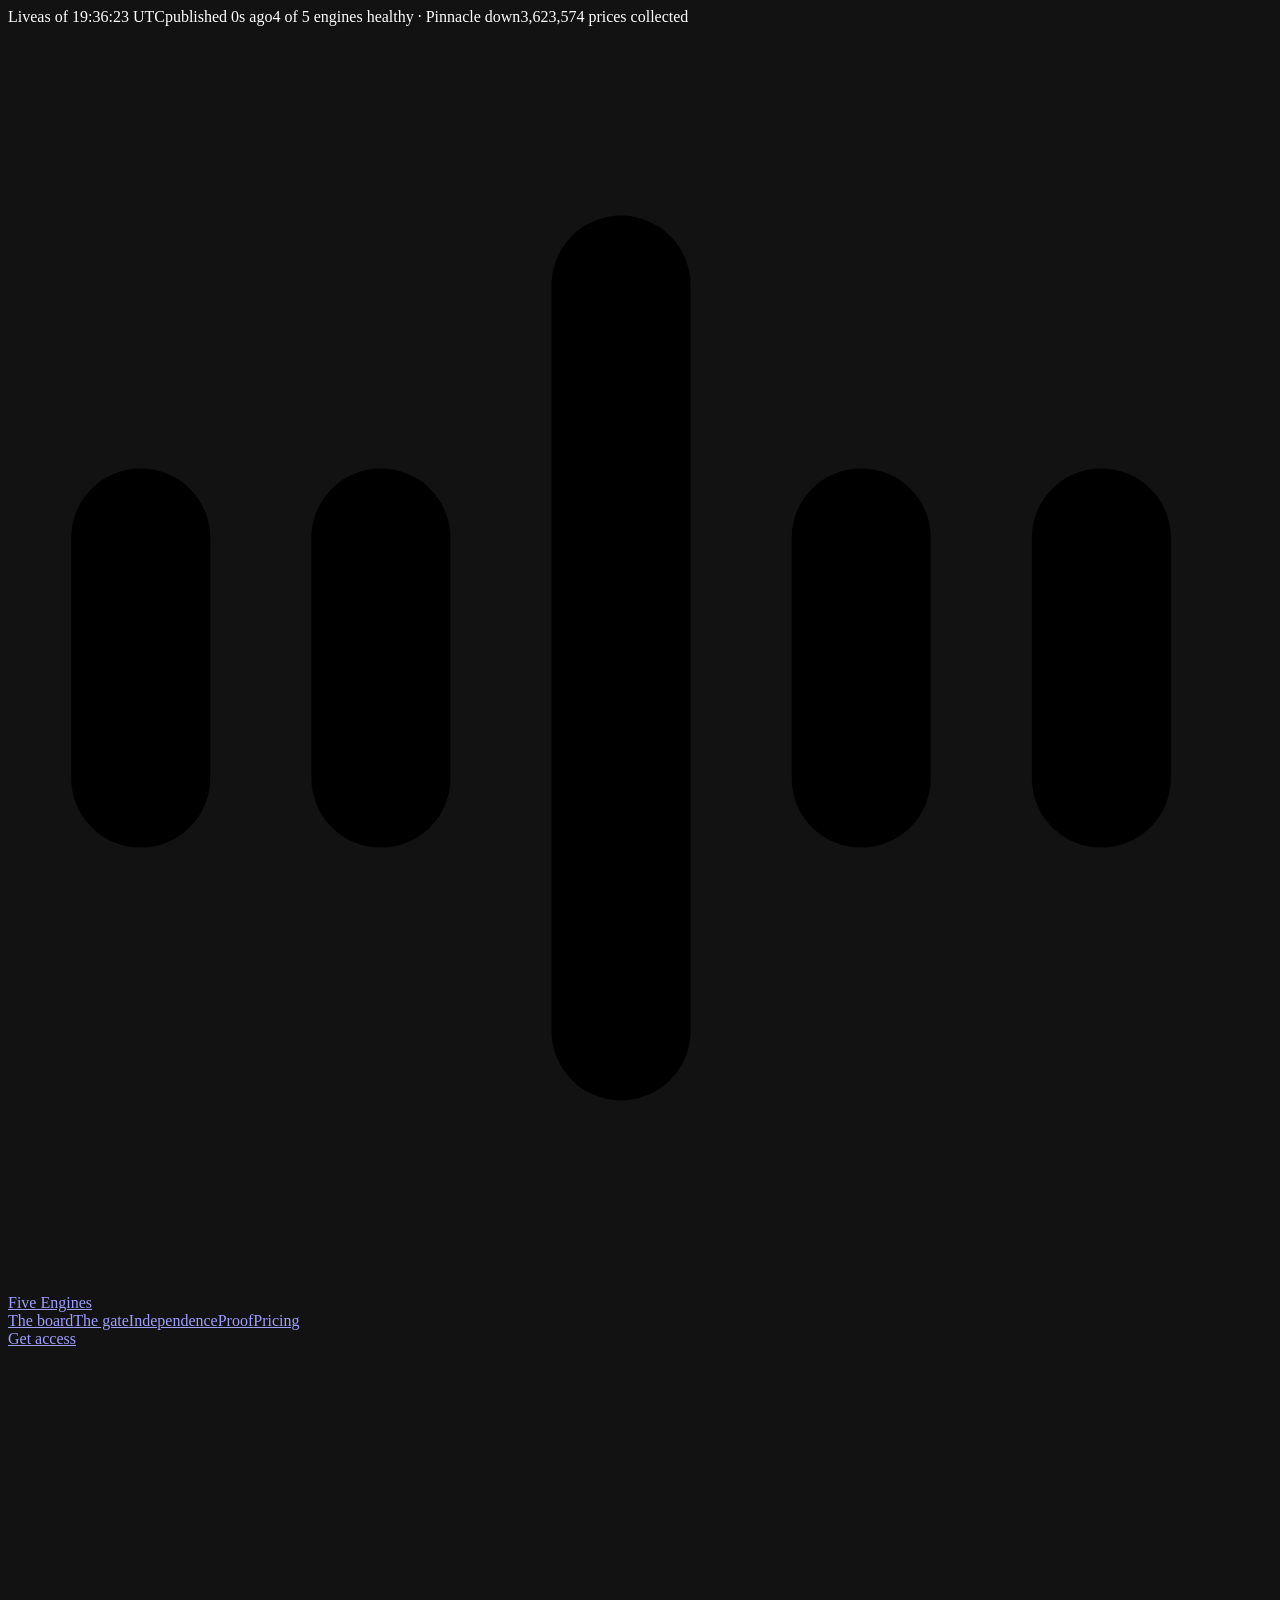
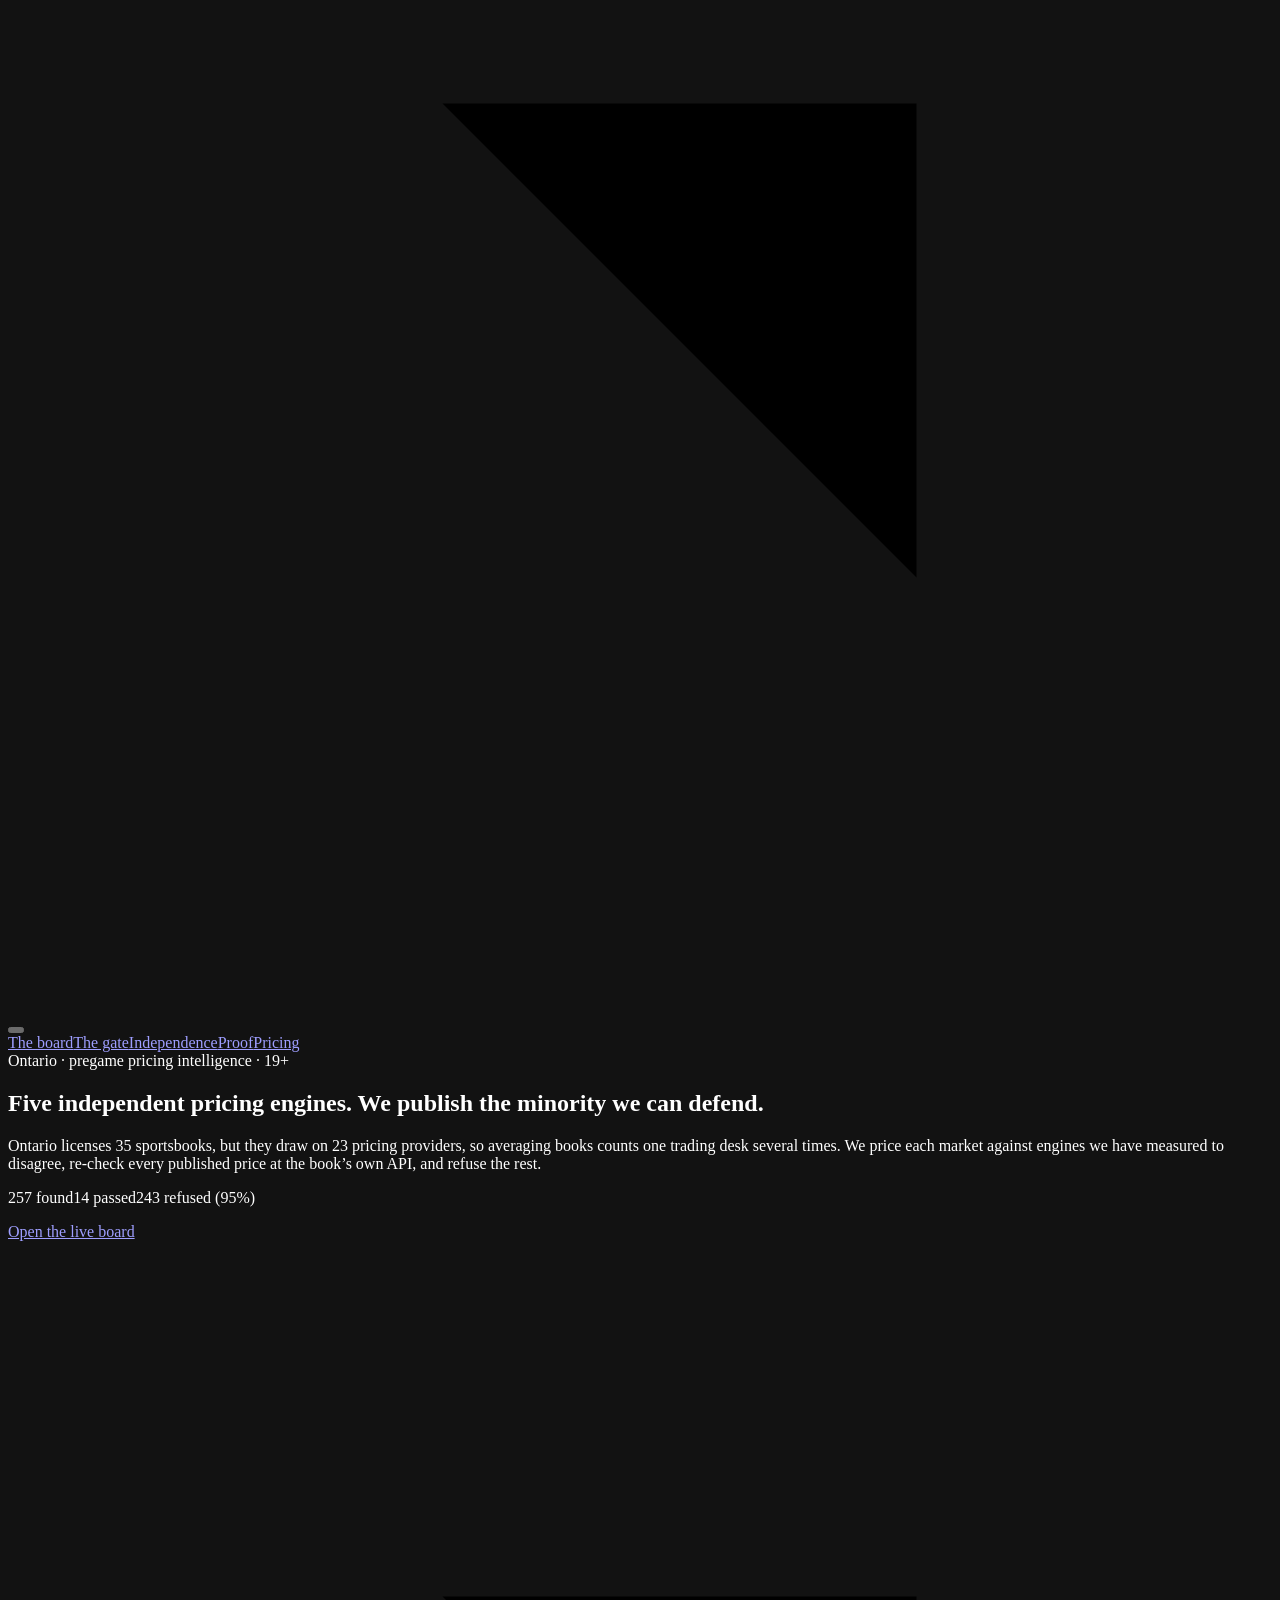
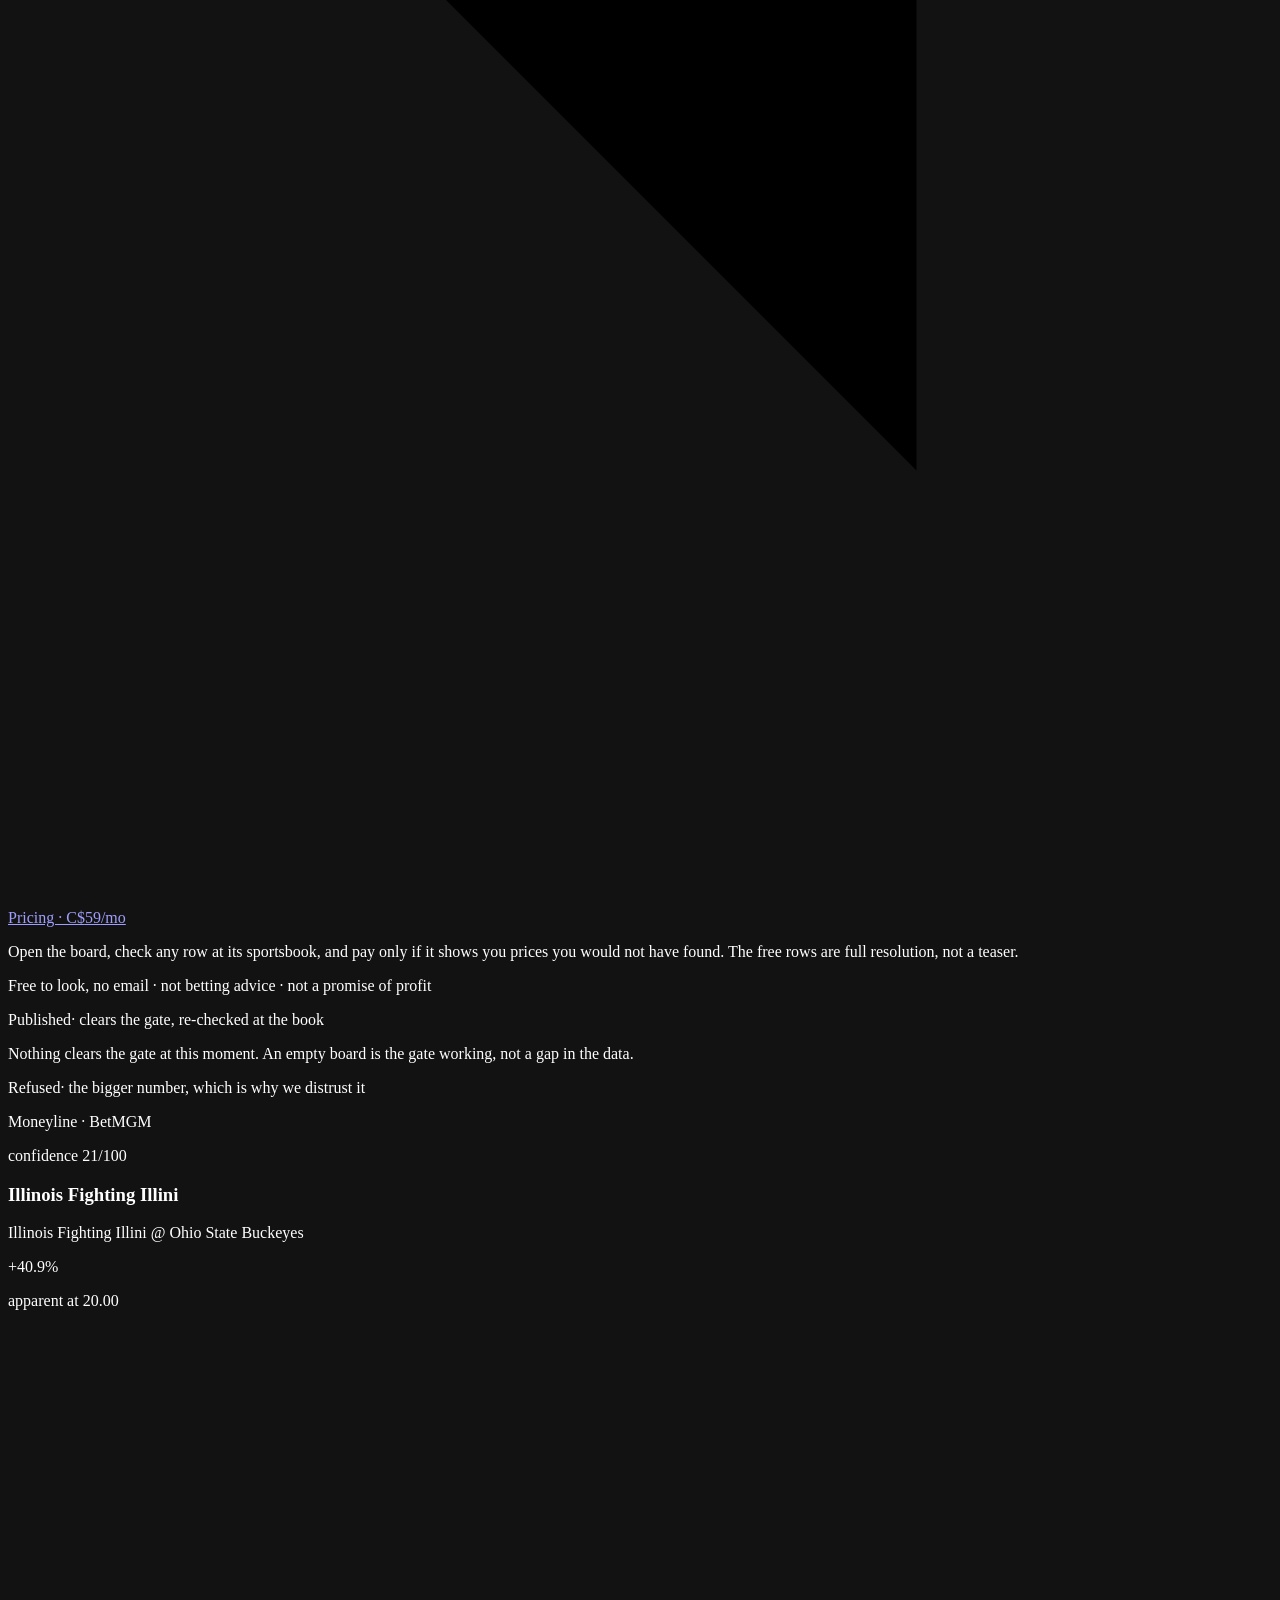
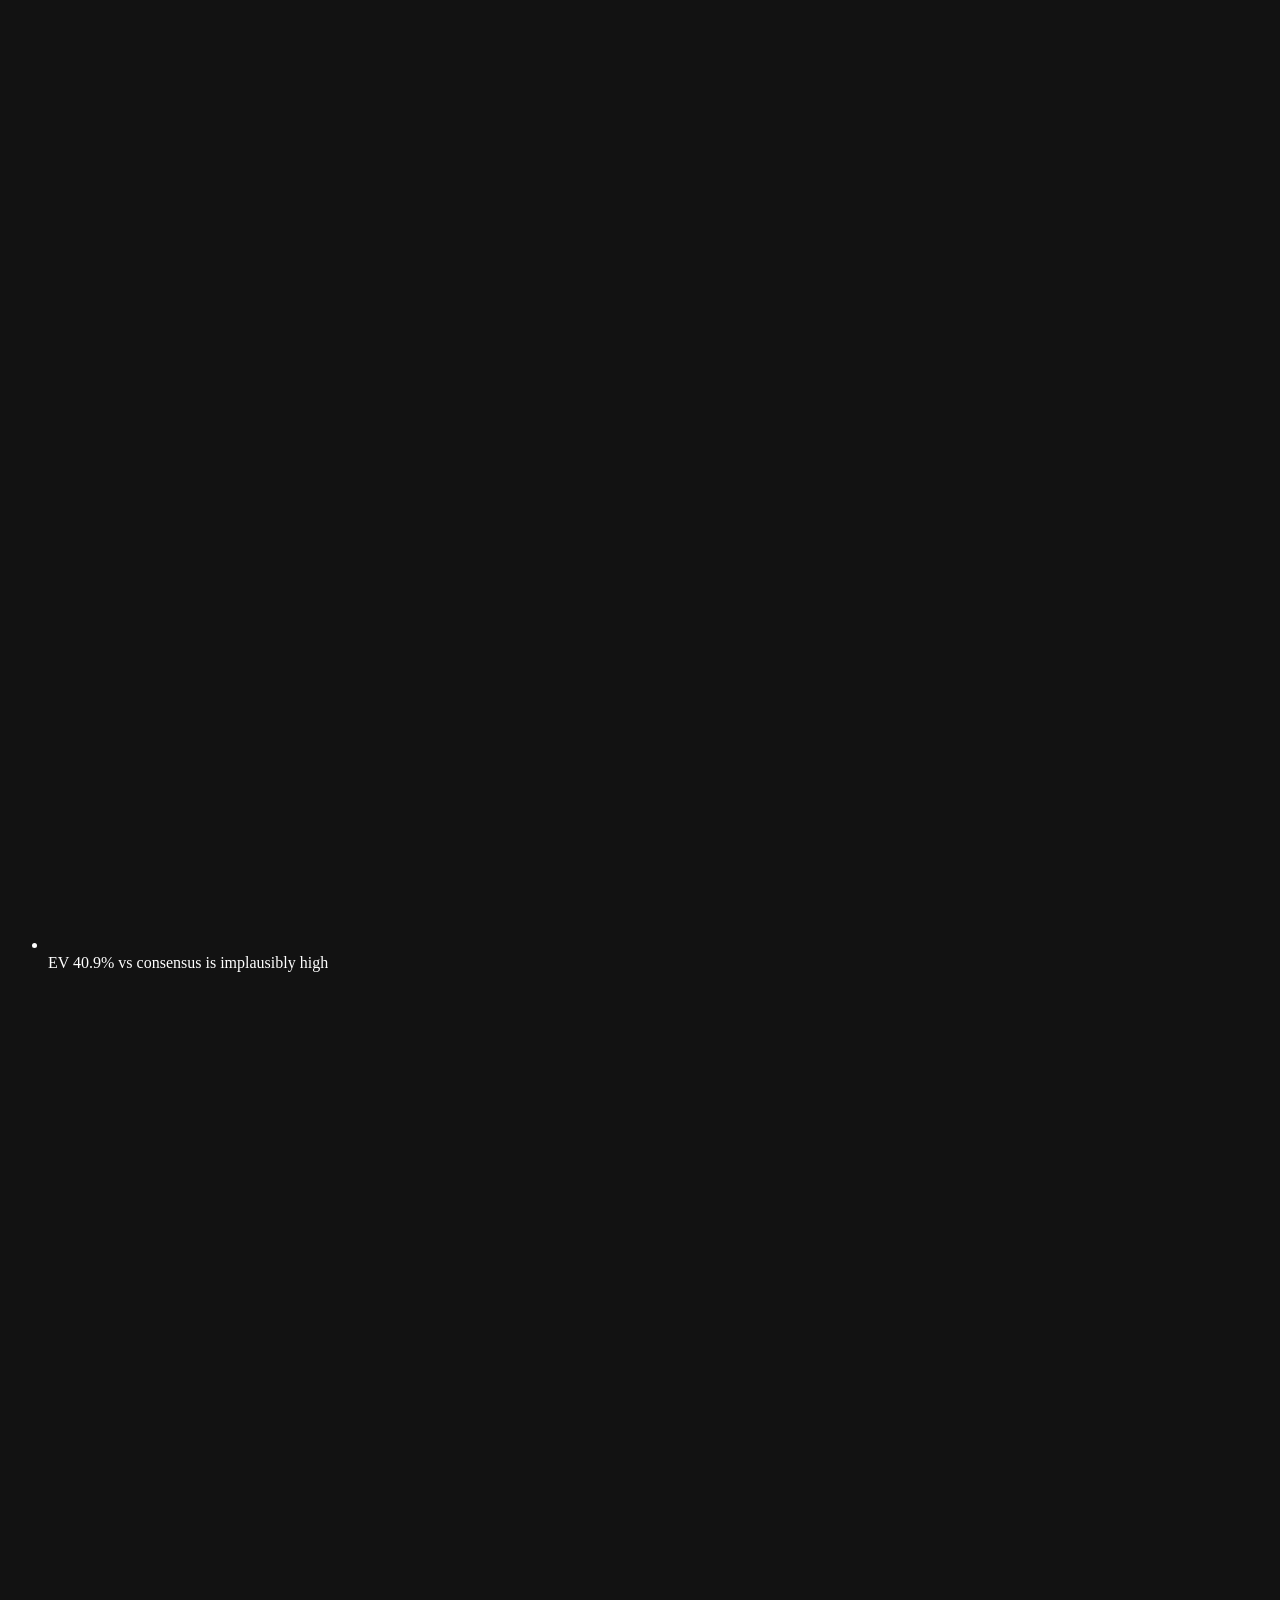
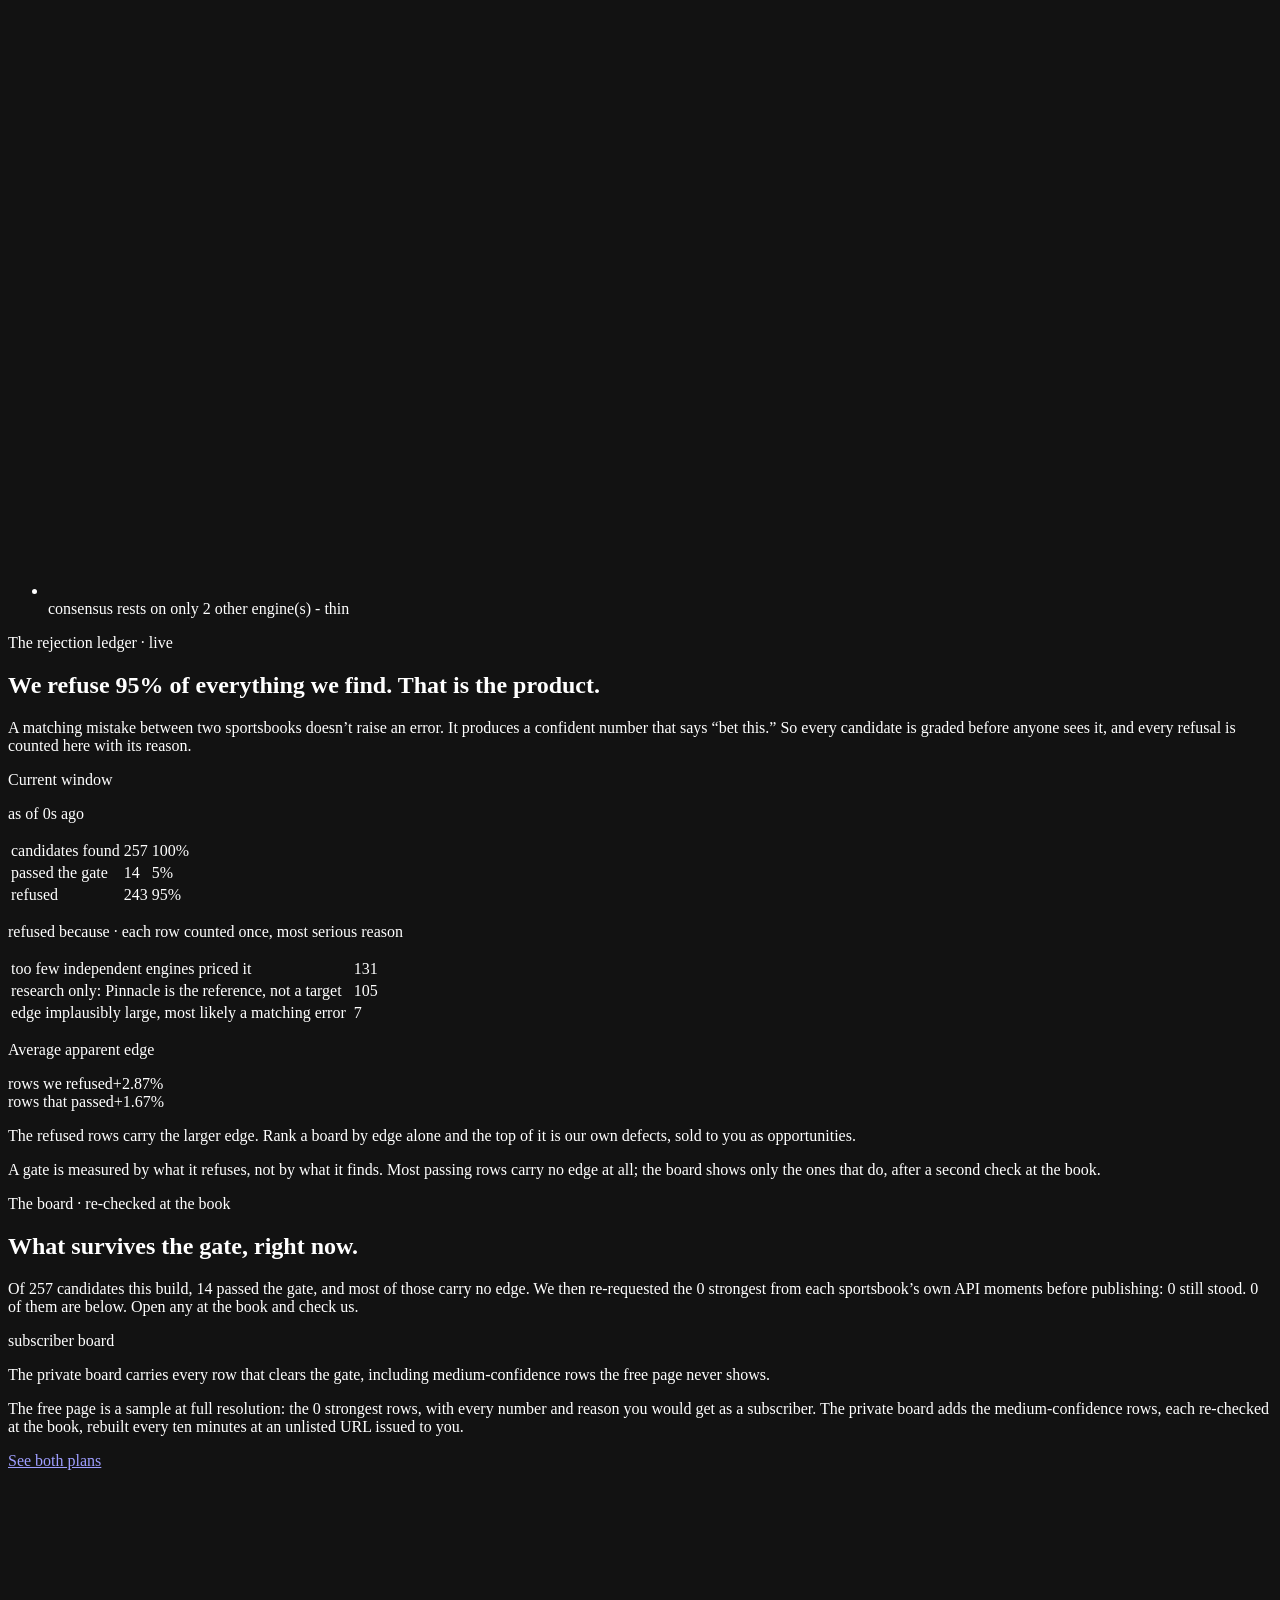
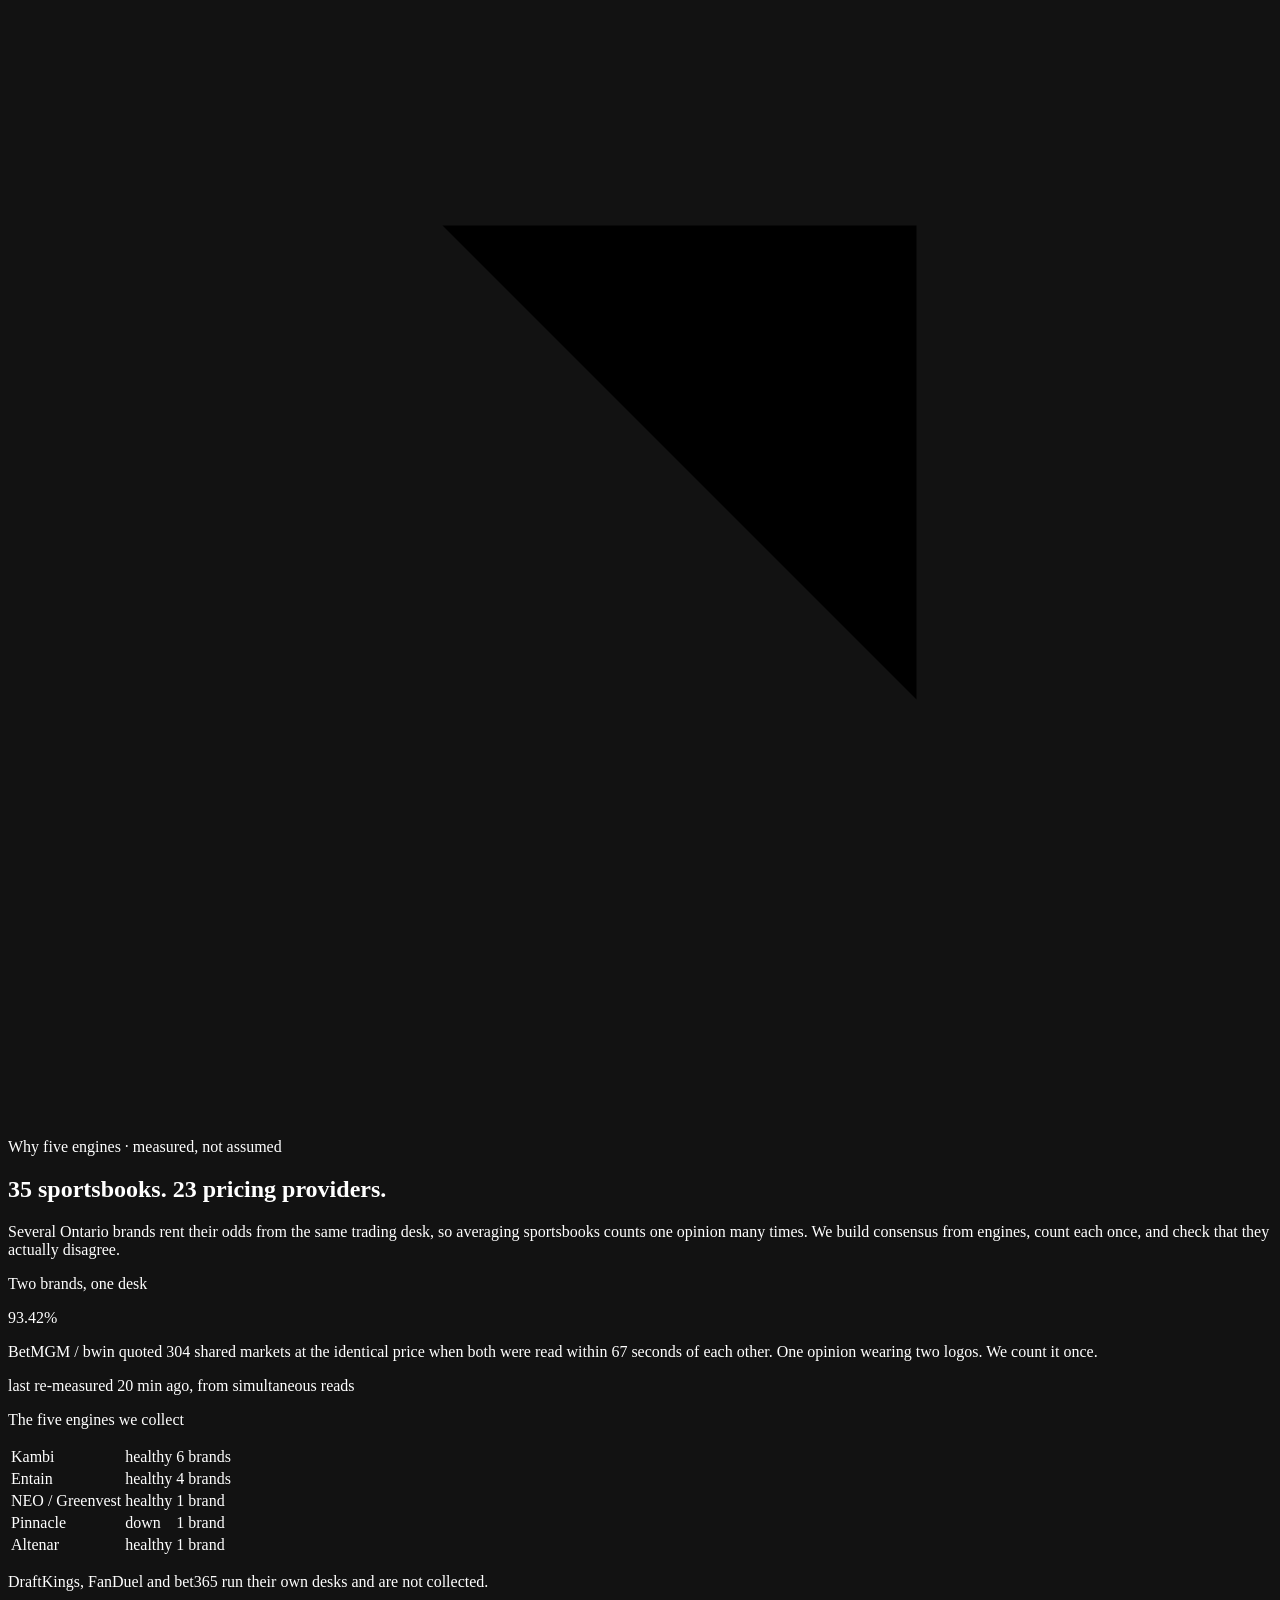
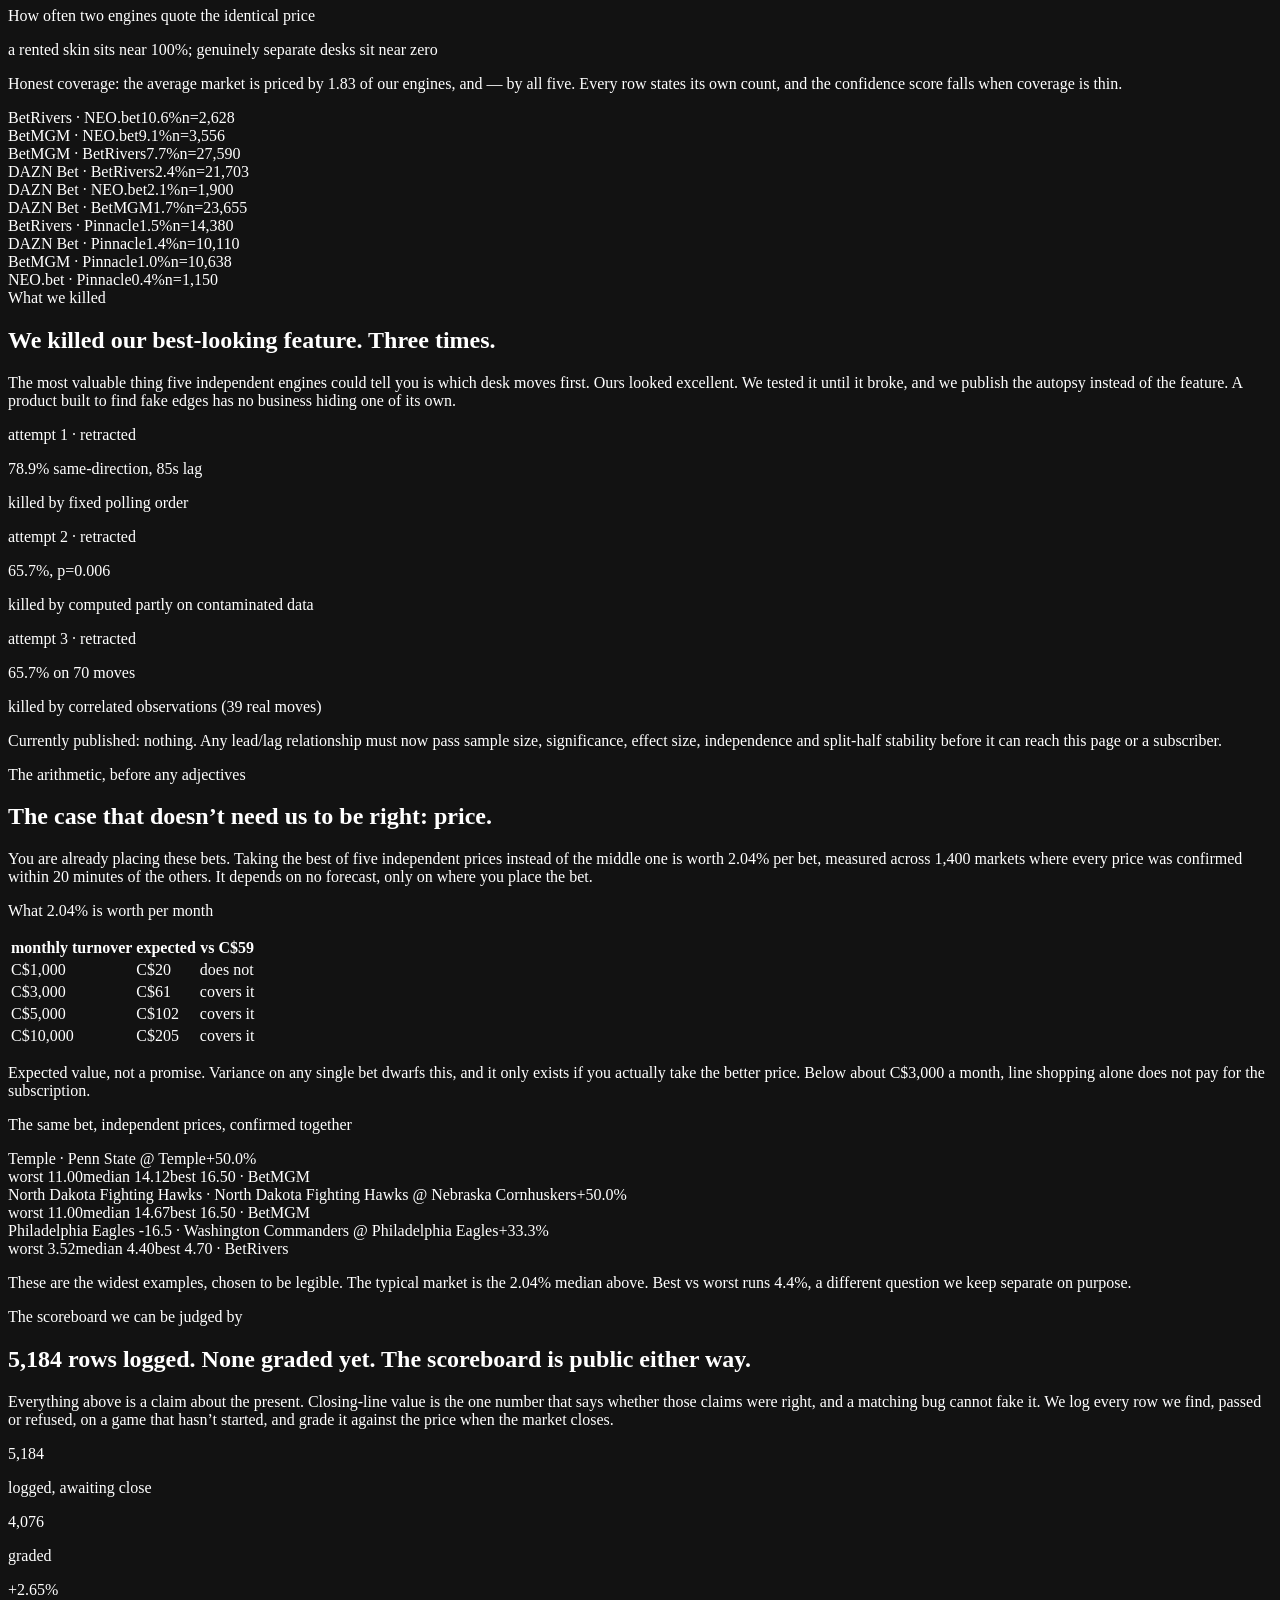
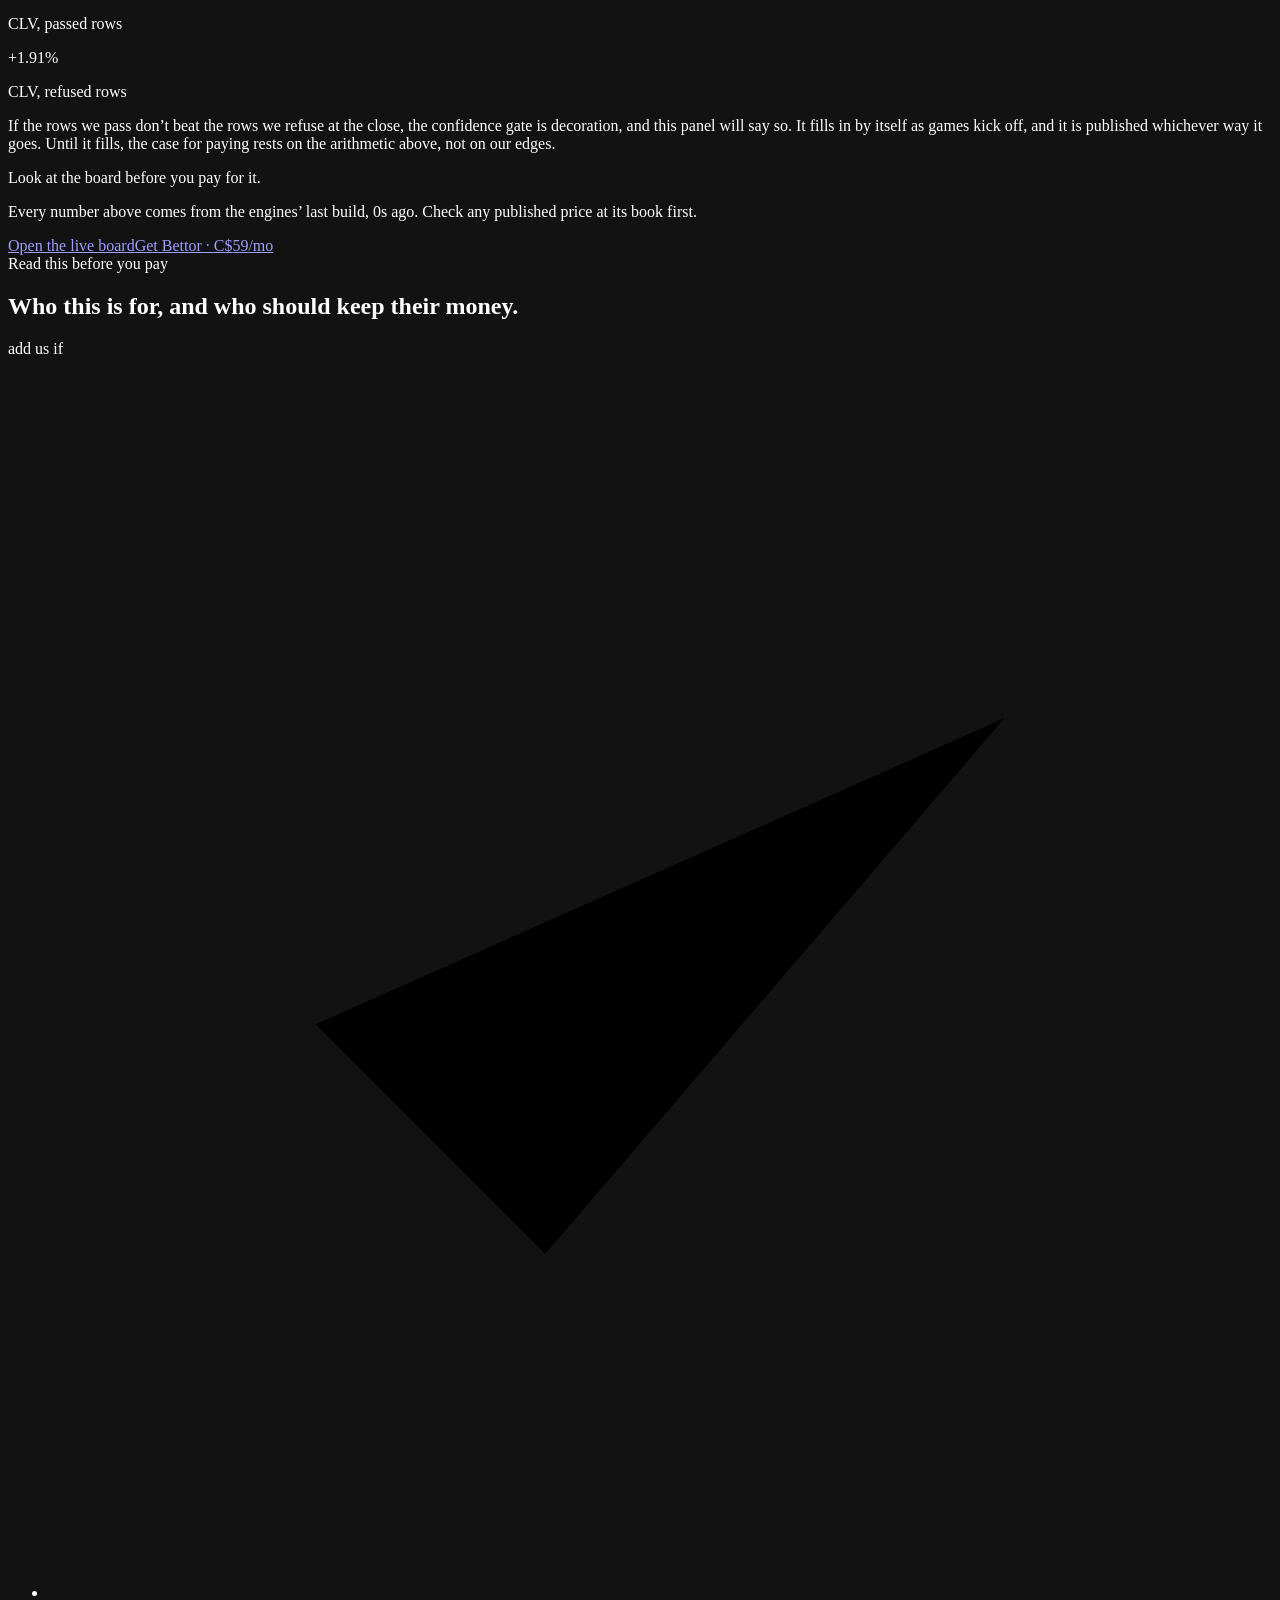
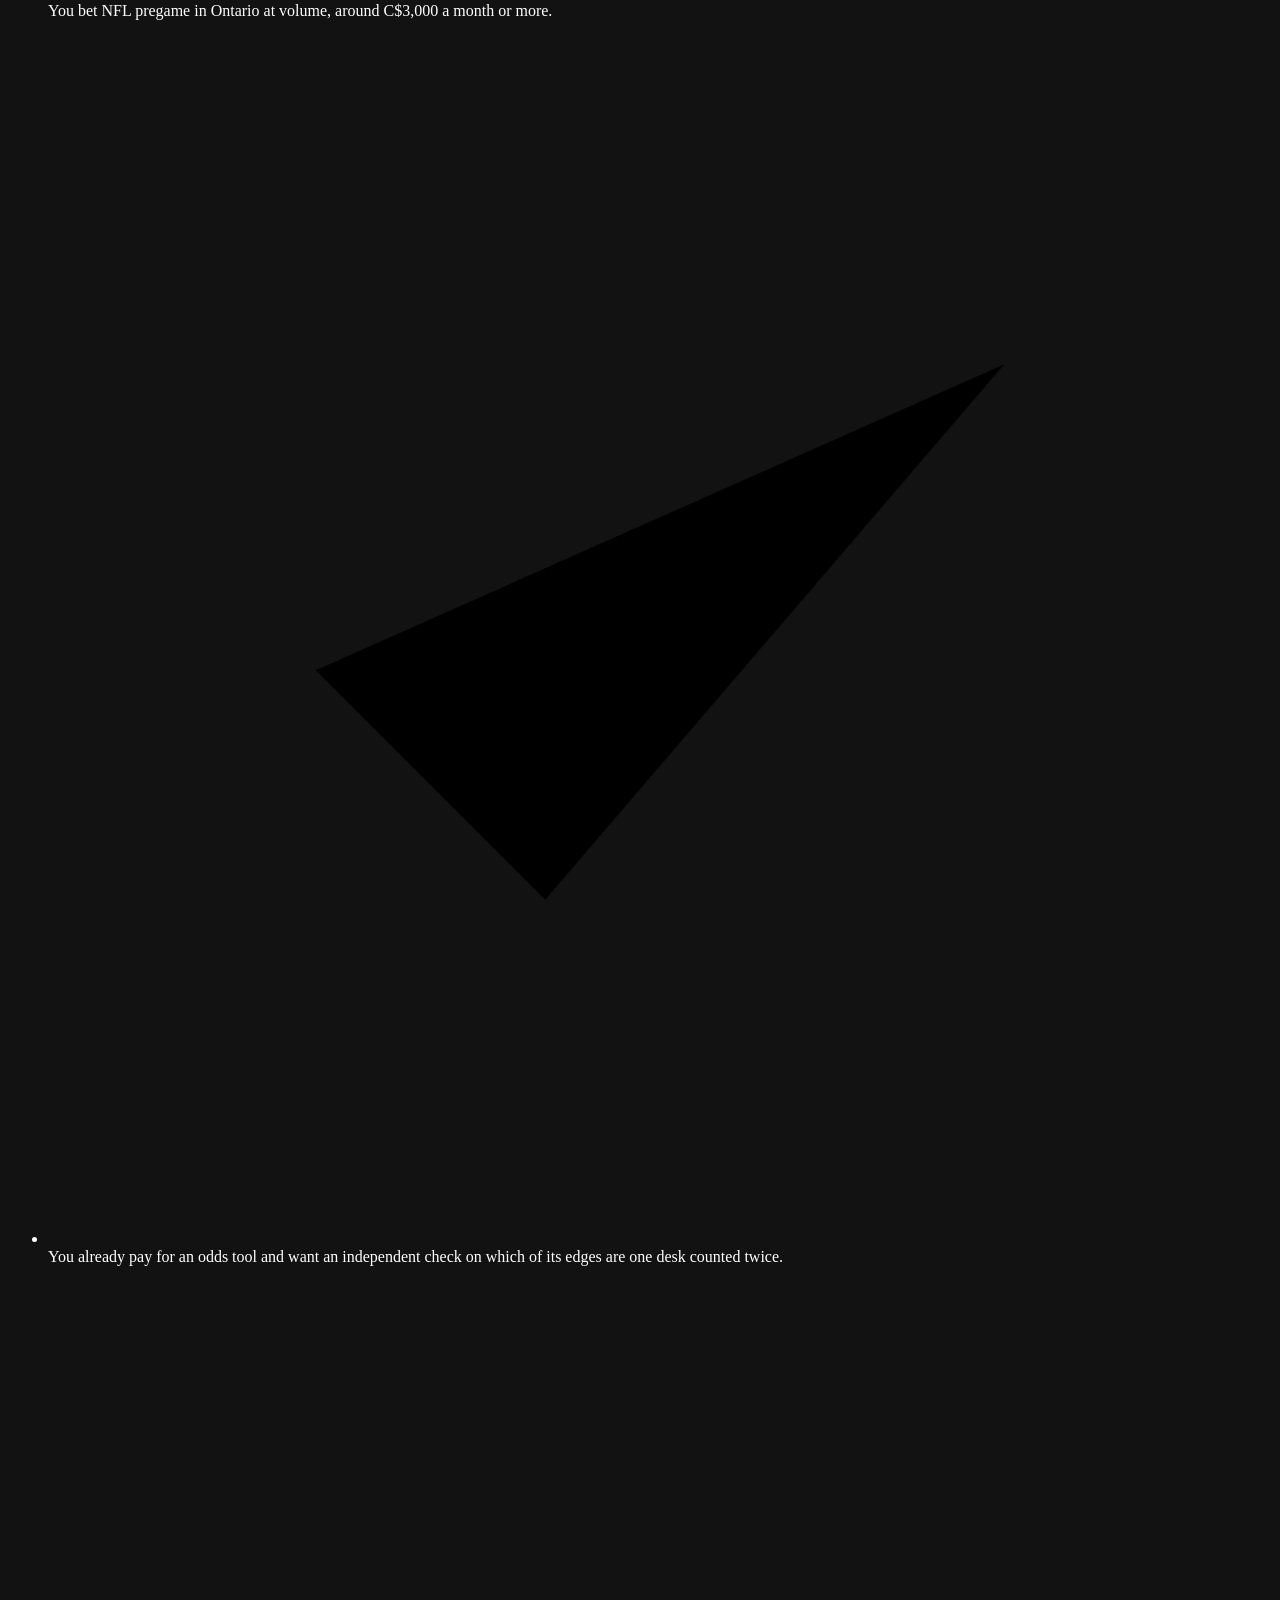
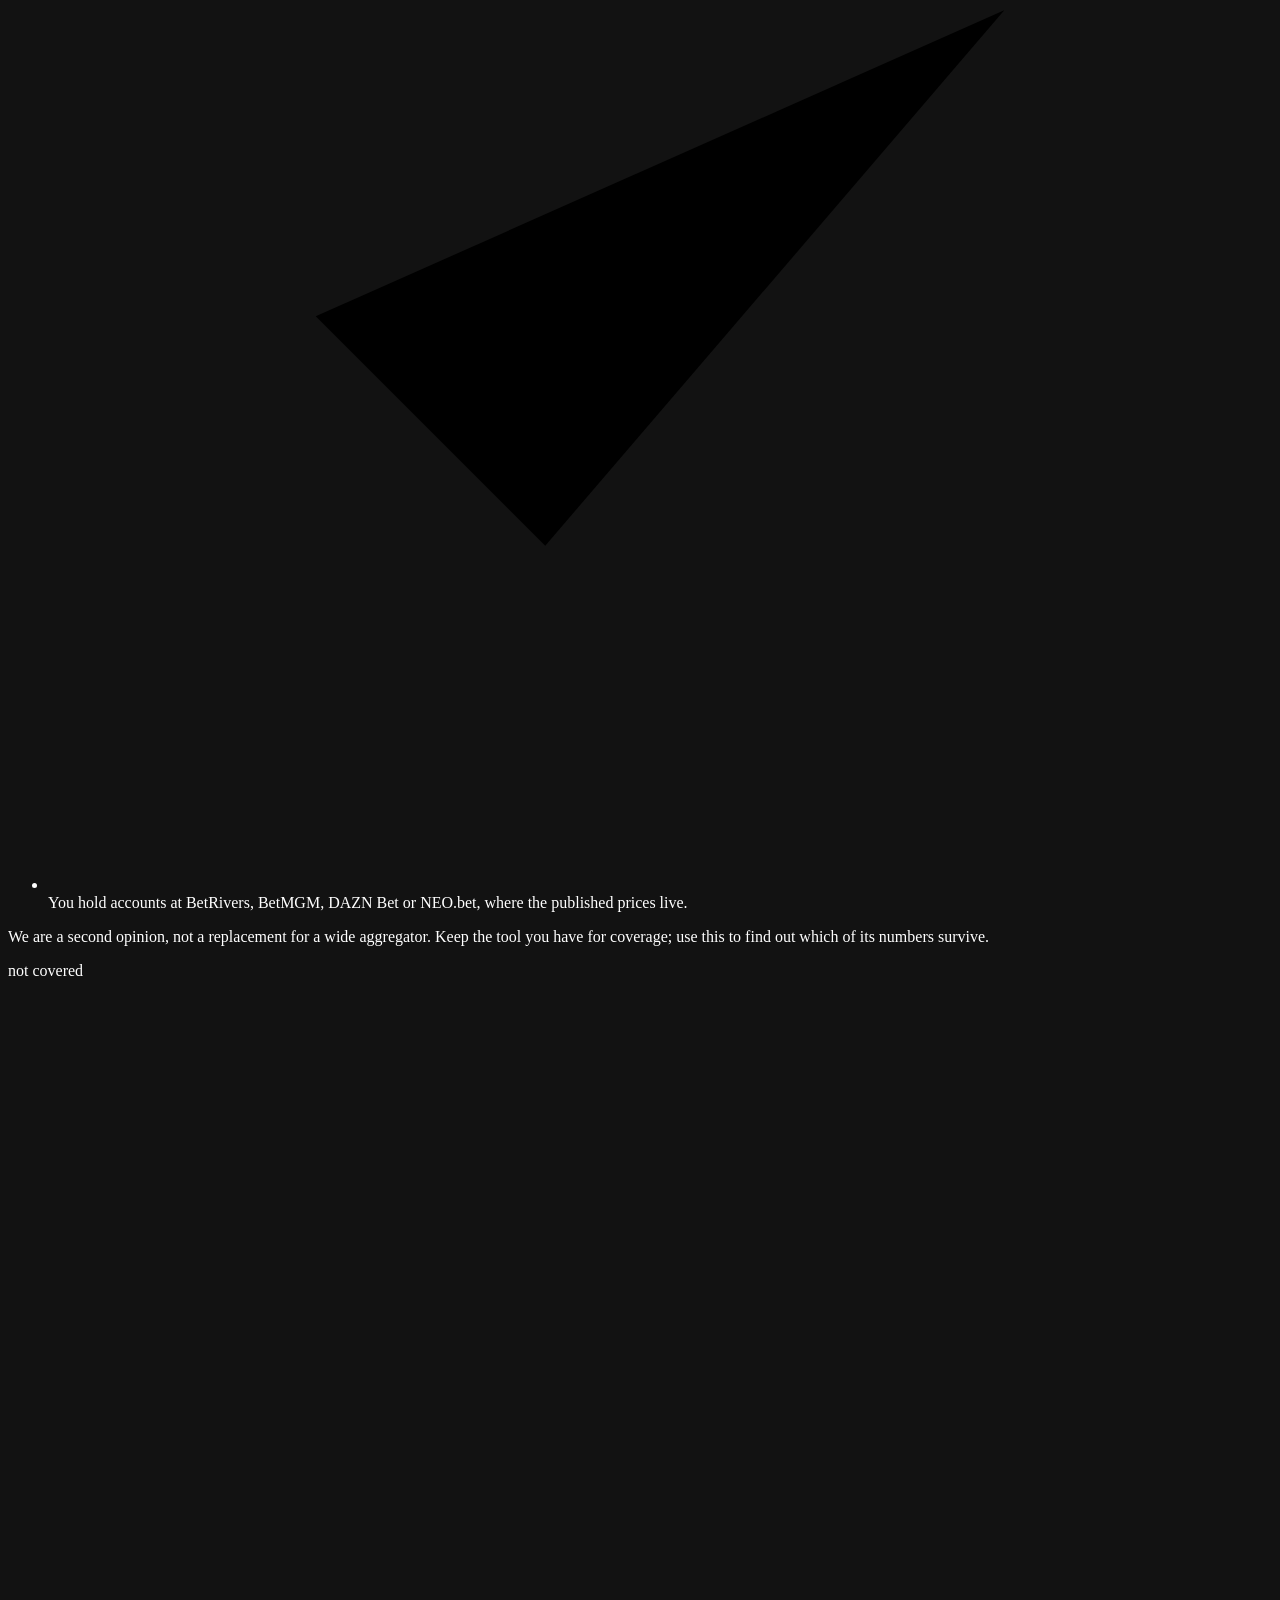
==== commit 8293a18b: "Rebuild from live data 2026-09-21T19:57:02Z" ====
--- a/index.html
+++ b/index.html
@@ -1 +1 @@
-<!DOCTYPE html><html lang="en-CA" class="geist_a71539c9-module__T19VSG__variable geist_mono_8d43a2aa-module__8Li5zG__variable antialiased"><head><meta charSet="utf-8"/><meta name="viewport" content="width=device-width, initial-scale=1"/><link rel="preload" href="/five-engines/_next/static/media/797e433ab948586e-s.p.0r6juujl39pe6.woff2" as="font" crossorigin="" type="font/woff2"/><link rel="preload" href="/five-engines/_next/static/media/caa3a2e1cccd8315-s.p.0wgildi0cnwt9.woff2" as="font" crossorigin="" type="font/woff2"/><link rel="stylesheet" href="/five-engines/_next/static/chunks/3il75d4sy3qic.css" data-precedence="next"/><link rel="preload" as="script" fetchPriority="low" href="/five-engines/_next/static/chunks/3l04zcqx63h3y.js"/><script src="/five-engines/_next/static/chunks/14hwvwy5hio3s.js" async=""></script><script src="/five-engines/_next/static/chunks/1mh6a-0e61pyc.js" async=""></script><script src="/five-engines/_next/static/chunks/turbopack-0cmv9xia6uzxa.js" async=""></script><script src="/five-engines/_next/static/chunks/3fntmmi971322.js" async=""></script><script src="/five-engines/_next/static/chunks/2zkclwbl0np91.js" async=""></script><script src="/five-engines/_next/static/chunks/3m8ngiht57fa8.js" async=""></script><meta name="theme-color" content="#050505"/><meta name="color-scheme" content="dark"/><title>Five Engines · Ontario pregame pricing intelligence</title><meta name="description" content="Five independent pricing engines, one integrity gate. Every published price re-checked at the sportsbook, every refusal counted. 19+, Ontario."/><meta name="robots" content="index, follow"/><meta property="og:title" content="Five Engines"/><meta property="og:description" content="Five independent pricing engines. We publish the minority we can defend."/><meta property="og:type" content="website"/><meta name="twitter:card" content="summary"/><meta name="twitter:title" content="Five Engines"/><meta name="twitter:description" content="Five independent pricing engines. We publish the minority we can defend."/><link rel="icon" href="/five-engines/favicon.ico?favicon.2vob68tjqpejf.ico" sizes="256x256" type="image/x-icon"/><meta name="next-size-adjust" content=""/><script>document.documentElement.classList.add('js')</script><script src="/five-engines/_next/static/chunks/0cz1d0mv5g_q7.js" noModule=""></script></head><body class="min-h-dvh"><div hidden=""><!--$--><!--/$--></div><div class="ambient" aria-hidden="true"></div><div class="grain" aria-hidden="true"></div><div class="relative z-40 hair-b bg-ink/80"><div class="mx-auto flex max-w-[1400px] flex-wrap items-center gap-x-5 gap-y-1 px-4 py-2 text-[11px] text-dim md:px-8"><span class="flex items-center gap-2 text-fg"><span class="live-dot down"></span><span class="num uppercase tracking-[0.14em]">Live</span></span><span class="num">as of <!-- -->16:54:25<!-- --> UTC</span><span class="num">published <!-- -->0s ago</span><span class="num">4<!-- --> of <!-- -->5<!-- --> engines healthy<span class="text-caution"> · <!-- -->Pinnacle down</span></span><span class="num hidden sm:inline">3,591,900<!-- --> prices collected</span></div></div><nav class="sticky top-3 z-40 mx-auto mt-3 w-[calc(100%-2rem)] max-w-[1080px]"><div class="flex items-center justify-between rounded-full bg-panel/70 px-2 py-2 pl-5 backdrop-blur-xl hair"><a href="#top" class="flex items-center gap-2.5"><svg viewBox="0 0 20 20" class="h-4 w-4" aria-hidden="true"><rect x="1" y="7" width="2.2" height="6" rx="1.1" class="fill-white/25"></rect><rect x="4.8" y="7" width="2.2" height="6" rx="1.1" class="fill-white/25"></rect><rect x="8.6" y="3" width="2.2" height="14" rx="1.1" class="fill-signal"></rect><rect x="12.399999999999999" y="7" width="2.2" height="6" rx="1.1" class="fill-white/25"></rect><rect x="16.2" y="7" width="2.2" height="6" rx="1.1" class="fill-white/25"></rect></svg><span class="text-[13px] font-medium tracking-tight">Five Engines</span></a><div class="hidden items-center gap-1 md:flex"><a href="#board" class="rounded-full px-3.5 py-1.5 text-[13px] text-dim transition-colors duration-300 ease-[var(--ease-spring)] hover:bg-white/[0.04] hover:text-fg">The board</a><a href="#gate" class="rounded-full px-3.5 py-1.5 text-[13px] text-dim transition-colors duration-300 ease-[var(--ease-spring)] hover:bg-white/[0.04] hover:text-fg">The gate</a><a href="#engines" class="rounded-full px-3.5 py-1.5 text-[13px] text-dim transition-colors duration-300 ease-[var(--ease-spring)] hover:bg-white/[0.04] hover:text-fg">Independence</a><a href="#proof" class="rounded-full px-3.5 py-1.5 text-[13px] text-dim transition-colors duration-300 ease-[var(--ease-spring)] hover:bg-white/[0.04] hover:text-fg">Proof</a><a href="#pricing" class="rounded-full px-3.5 py-1.5 text-[13px] text-dim transition-colors duration-300 ease-[var(--ease-spring)] hover:bg-white/[0.04] hover:text-fg">Pricing</a></div><div class="flex items-center gap-2"><a href="#pricing" class="group hidden items-center gap-2 rounded-full bg-fg py-1.5 pl-4 pr-1.5 text-[13px] font-medium text-ink transition-transform duration-500 ease-[var(--ease-spring)] active:scale-[0.98] sm:flex">Get access<span class="flex h-6 w-6 items-center justify-center rounded-full bg-ink/10 transition-transform duration-500 ease-[var(--ease-spring)] group-hover:translate-x-0.5 group-hover:-translate-y-px"><svg viewBox="0 0 16 16" class="fill-none stroke-current h-3 w-3" stroke-width="1.4"><path d="M4.5 11.5l7-7M5.5 4.5h6v6" stroke-linecap="round" stroke-linejoin="round"></path></svg></span></a><button aria-label="Open menu" class="relative h-9 w-9 rounded-full hair md:hidden"><span class="absolute left-1/2 top-1/2 h-px w-4 -translate-x-1/2 bg-fg transition-transform duration-500 ease-[var(--ease-spring)] -translate-y-[3px]"></span><span class="absolute left-1/2 top-1/2 h-px w-4 -translate-x-1/2 bg-fg transition-transform duration-500 ease-[var(--ease-spring)] translate-y-[3px]"></span></button></div></div></nav><div class="fixed inset-0 z-30 bg-ink/90 backdrop-blur-3xl transition-opacity duration-500 ease-[var(--ease-spring)] md:hidden pointer-events-none opacity-0"><div class="flex h-full flex-col justify-center gap-2 px-8"><a href="#board" style="transition-delay:0ms" class="text-4xl font-medium tracking-tight transition-all duration-700 ease-[var(--ease-spring)] translate-y-10 opacity-0">The board</a><a href="#gate" style="transition-delay:0ms" class="text-4xl font-medium tracking-tight transition-all duration-700 ease-[var(--ease-spring)] translate-y-10 opacity-0">The gate</a><a href="#engines" style="transition-delay:0ms" class="text-4xl font-medium tracking-tight transition-all duration-700 ease-[var(--ease-spring)] translate-y-10 opacity-0">Independence</a><a href="#proof" style="transition-delay:0ms" class="text-4xl font-medium tracking-tight transition-all duration-700 ease-[var(--ease-spring)] translate-y-10 opacity-0">Proof</a><a href="#pricing" style="transition-delay:0ms" class="text-4xl font-medium tracking-tight transition-all duration-700 ease-[var(--ease-spring)] translate-y-10 opacity-0">Pricing</a></div></div><main class="relative z-10"><section id="top" class="relative mx-auto max-w-[1400px] px-4 pb-24 pt-12 md:px-8 md:pb-32 md:pt-16"><div class="grid grid-cols-1 gap-12 lg:grid-cols-12 lg:gap-10"><div class="lg:col-span-6 lg:pt-8"><div class="reveal " style="--d:0ms"><span class="eyebrow"><span class="live-dot"></span> Ontario · pregame pricing intelligence · 19+</span></div><div class="reveal " style="--d:80ms"><h1 class="mt-7 max-w-[14ch] text-[40px] font-medium leading-[1] tracking-[-0.035em] md:text-[60px]">Five independent pricing engines.<!-- --> <span class="text-dim">We publish the minority we can defend.</span></h1></div><div class="reveal " style="--d:160ms"><p class="mt-8 max-w-[56ch] text-[16px] leading-relaxed text-dim md:text-[17px]">Ontario licenses <span class="num text-fg">35</span> sportsbooks, but they draw on <span class="num text-fg">23</span> pricing providers, so averaging books counts one trading desk several times. We price each market against engines we have measured to disagree, re-check every published price at the book’s own API, and refuse the rest.</p></div><div class="reveal " style="--d:220ms"><p class="num mt-6 flex flex-wrap items-baseline gap-x-5 gap-y-1 text-[13px]"><span><span class="text-fg">543</span> <span class="text-dim">found</span></span><span><span class="text-signal">117</span> <span class="text-dim">passed</span></span><span><span class="text-reject">426</span> <span class="text-dim">refused (<!-- -->78<!-- -->%)</span></span></p></div><div class="reveal mt-9 flex flex-wrap items-center gap-3" style="--d:280ms"><a href="#board" class="group flex items-center gap-3 rounded-full bg-fg py-2 pl-6 pr-2 text-[14px] font-medium text-ink transition-transform duration-500 ease-[var(--ease-spring)] active:scale-[0.98]">Open the live board<span class="flex h-8 w-8 items-center justify-center rounded-full bg-ink/10 transition-transform duration-500 ease-[var(--ease-spring)] group-hover:translate-x-0.5 group-hover:-translate-y-px"><svg viewBox="0 0 16 16" class="fill-none stroke-current w-3.5 h-3.5" stroke-width="1.4"><path d="M4.5 11.5l7-7M5.5 4.5h6v6" stroke-linecap="round" stroke-linejoin="round"></path></svg></span></a><a href="#pricing" class="rounded-full px-6 py-3 text-[14px] text-fg hair transition-colors duration-500 ease-[var(--ease-spring)] hover:bg-white/[0.04]">Pricing · C$<!-- -->59<!-- -->/mo</a></div><div class="reveal " style="--d:320ms"><p class="mt-5 max-w-[54ch] text-[13px] leading-relaxed text-dim">Open the board, check any row at its sportsbook, and pay only if it shows you prices you would not have found. The free rows are full resolution, not a teaser.</p><p class="mt-2 text-[12px] text-faint">Free to look, no email · not betting advice · not a promise of profit</p></div></div><div class="grid grid-cols-1 gap-4 lg:col-span-6"><div class="reveal " style="--d:120ms"><p class="mb-2.5 flex items-center gap-2 text-[11px]"><span class="h-1.5 w-1.5 rounded-full bg-signal"></span><span class="uppercase tracking-[0.18em] text-signal">Published</span><span class="text-faint">· <!-- -->clears the gate, re-checked at the book</span></p><div class="panel p-6 text-[13px] text-dim">Nothing clears the gate at this moment. An empty board is the gate working, not a gap in the data.</div></div><div class="reveal " style="--d:220ms"><p class="mb-2.5 flex items-center gap-2 text-[11px]"><span class="h-1.5 w-1.5 rounded-full bg-reject"></span><span class="uppercase tracking-[0.18em] text-reject">Refused</span><span class="text-faint">· <!-- -->the bigger number, which is why we distrust it</span></p><article class="panel panel-reject"><header class="flex items-center justify-between gap-3 hair-b px-5 py-2.5"><p class="num truncate text-[10px] uppercase tracking-[0.16em] text-dim">Spread<!-- --> · <!-- -->BetMGM</p><p class="num shrink-0 text-[10px] uppercase tracking-[0.14em] text-reject">confidence <!-- -->5<!-- -->/100</p></header><div class="flex items-start justify-between gap-4 px-5 pt-4"><div class="min-w-0"><h3 class="text-[17px] font-medium leading-snug tracking-tight">Philadelphia Eagles<!-- --> <span class="num text-dim">+3.5</span></h3><p class="truncate text-[12px] text-dim">Philadelphia Eagles @ Chicago Bears</p></div><div class="shrink-0 text-right"><p class="num text-[24px] font-medium leading-none tracking-tight text-reject/80 line-through decoration-1">+43.3%</p><p class="mt-1.5 text-[10px] uppercase tracking-[0.16em] text-dim">apparent at <!-- -->1.98</p></div></div><ul class="space-y-1.5 px-5 pb-4 pt-3 text-[12px] text-dim"><li class="flex gap-2"><svg viewBox="0 0 16 16" class="fill-none stroke-current mt-0.5 h-3 w-3 shrink-0 text-reject" stroke-width="1.4"><path d="M4.5 4.5l7 7M11.5 4.5l-7 7" stroke-linecap="round"></path></svg><span>EV 43.3% vs Pinnacle is implausibly high - suspect a market-matching bug before betting it</span></li></ul></article></div></div></div></section><section class="relative mx-auto max-w-[1400px] px-4 py-20 md:px-8 md:py-32 "><div id="gate" class="scroll-mt-28"><div class="reveal " style="--d:0ms"><span class="eyebrow">The rejection ledger · live</span></div><div class="reveal " style="--d:80ms"><h2 class="mt-6 max-w-[22ch] text-[32px] font-medium leading-[1.03] tracking-[-0.03em] md:text-[52px]">We refuse <span class="num">78<!-- -->%</span> of everything we find. <span class="text-dim">That is the product.</span></h2></div><div class="reveal " style="--d:140ms"><p class="mt-6 max-w-[64ch] text-[16px] leading-relaxed text-dim">A matching mistake between two sportsbooks doesn’t raise an error. It produces a confident number that says “bet this.” So every candidate is graded before anyone sees it, and every refusal is counted here with its reason.</p></div></div><div class="mt-14 grid grid-cols-1 gap-4 md:grid-cols-12"><div class="reveal md:col-span-7" style="--d:0ms"><div class="panel h-full p-6 md:p-7"><div class="flex items-baseline justify-between"><p class="text-[13px] text-dim">Current window</p><p class="num text-[11px] text-faint">as of <!-- -->0s ago</p></div><table class="ledger num mt-4 text-[13px]"><tbody><tr><td class="text-dim">candidates found</td><td class="text-right">543</td><td class="w-16 text-right text-faint">100%</td></tr><tr><td class="text-signal">passed the gate</td><td class="text-right text-signal">117</td><td class="text-right text-faint">22<!-- -->%</td></tr><tr><td class="text-reject">refused</td><td class="text-right text-reject">426</td><td class="text-right text-faint">78<!-- -->%</td></tr></tbody></table><p class="mt-7 text-[10px] uppercase tracking-[0.16em] text-faint">refused because · each row counted once, most serious reason</p><table class="ledger mt-2 text-[13px]"><tbody><tr><td class="pr-4 text-fg/85">too few independent engines priced it</td><td class="w-28"><span class="block h-1 rounded-full bg-white/[0.05]"><span class="block h-full rounded-full bg-reject/60" style="width:52.11267605633803%"></span></span></td><td class="num w-14 text-right">222</td></tr><tr><td class="pr-4 text-fg/85">sharp market too thin to trust the fair value</td><td class="w-28"><span class="block h-1 rounded-full bg-white/[0.05]"><span class="block h-full rounded-full bg-reject/60" style="width:23.943661971830984%"></span></span></td><td class="num w-14 text-right">102</td></tr><tr><td class="pr-4 text-fg/85">research only: Pinnacle is the reference, not a target</td><td class="w-28"><span class="block h-1 rounded-full bg-white/[0.05]"><span class="block h-full rounded-full bg-reject/60" style="width:22.535211267605632%"></span></span></td><td class="num w-14 text-right">96</td></tr><tr><td class="pr-4 text-fg/85">edge implausibly large, most likely a matching error</td><td class="w-28"><span class="block h-1 rounded-full bg-white/[0.05]"><span class="block h-full rounded-full bg-reject/60" style="width:2%"></span></span></td><td class="num w-14 text-right">6</td></tr></tbody></table></div></div><div class="reveal md:col-span-5" style="--d:100ms"><div class="panel flex h-full flex-col p-6 md:p-7"><p class="text-[13px] text-dim">Average apparent edge</p><div class="mt-5"><div class="flex justify-between text-[12px]"><span class="text-dim">rows we refused</span><span class="num text-reject">+1.20%</span></div><div class="mt-2 h-1.5 rounded-full bg-white/[0.05]"><div class="h-full rounded-full bg-reject/70" style="width:47.05882352941176%"></div></div></div><div class="mt-5"><div class="flex justify-between text-[12px]"><span class="text-dim">rows that passed</span><span class="num text-fg">+2.55%</span></div><div class="mt-2 h-1.5 rounded-full bg-white/[0.05]"><div class="h-full rounded-full bg-white/50" style="width:100%"></div></div></div><p class="mt-7 text-[15px] leading-relaxed text-fg/90">The refused rows carry the <span class="text-reject">larger</span> edge. Rank a board by edge alone and the top of it is our own defects, sold to you as opportunities.</p><p class="mt-auto pt-6 text-[12px] leading-relaxed text-dim">A gate is measured by what it refuses, not by what it finds. Most passing rows carry no edge at all; the board shows only the ones that do, after a second check at the book.</p></div></div></div></section><section class="relative mx-auto max-w-[1400px] px-4 py-20 md:px-8 md:py-32 "><div id="board" class="scroll-mt-28"><div class="reveal " style="--d:0ms"><span class="eyebrow">The board · re-checked at the book</span></div><div class="reveal " style="--d:80ms"><h2 class="mt-6 max-w-[22ch] text-[32px] font-medium leading-[1.03] tracking-[-0.03em] md:text-[52px]">What survives the gate, <span class="text-dim">right now.</span></h2></div><div class="reveal " style="--d:140ms"><p class="mt-6 max-w-[64ch] text-[16px] leading-relaxed text-dim">Of <span class="num text-fg">543</span> candidates this build,<!-- --> <span class="num text-fg">117</span> passed the gate, and most of those carry no edge. We then re-requested the <span class="num text-fg">0</span> strongest from each sportsbook’s own API moments before publishing: <span class="num text-fg">0</span> still stood<!-- -->.<!-- --> <!-- -->0<!-- --> of them are below. Open any at the book and check us.</p></div></div><div class="mt-14 grid grid-cols-1 gap-4 lg:grid-cols-2"><div class="reveal lg:col-span-2" style="--d:120ms"><div class="panel flex h-full flex-col justify-between gap-8 p-6 md:p-7"><div><p class="text-[10px] uppercase tracking-[0.18em] text-faint">subscriber board</p><p class="mt-4 text-[22px] font-medium leading-snug tracking-tight">The private board carries every row that clears the gate, including medium-confidence rows the free page never shows.</p><p class="mt-4 max-w-[52ch] text-[13px] leading-relaxed text-dim">The free page is a sample at full resolution: the <!-- -->0<!-- --> strongest rows, with every number and reason you would get as a subscriber. The private board adds the medium-confidence rows, each re-checked at the book, rebuilt every ten minutes at an unlisted URL issued to you.</p></div><a href="#pricing" class="group flex w-fit items-center gap-3 rounded-full bg-fg py-2 pl-5 pr-2 text-[13px] font-medium text-ink transition-transform duration-500 ease-[var(--ease-spring)] active:scale-[0.98]">See both plans<span class="flex h-7 w-7 items-center justify-center rounded-full bg-ink/10 transition-transform duration-500 ease-[var(--ease-spring)] group-hover:translate-x-0.5 group-hover:-translate-y-px"><svg viewBox="0 0 16 16" class="fill-none stroke-current w-3.5 h-3.5" stroke-width="1.4"><path d="M4.5 11.5l7-7M5.5 4.5h6v6" stroke-linecap="round" stroke-linejoin="round"></path></svg></span></a></div></div></div></section><section class="relative mx-auto max-w-[1400px] px-4 py-20 md:px-8 md:py-32 "><div id="engines" class="scroll-mt-28"><div class="reveal " style="--d:0ms"><span class="eyebrow">Why five engines · measured, not assumed</span></div><div class="reveal " style="--d:80ms"><h2 class="mt-6 max-w-[22ch] text-[32px] font-medium leading-[1.03] tracking-[-0.03em] md:text-[52px]">35<!-- --> sportsbooks. <span class="text-dim">23<!-- --> pricing providers.</span></h2></div><div class="reveal " style="--d:140ms"><p class="mt-6 max-w-[64ch] text-[16px] leading-relaxed text-dim">Several Ontario brands rent their odds from the same trading desk, so averaging sportsbooks counts one opinion many times. We build consensus from engines, count each once, and check that they actually disagree.</p></div></div><div class="mt-14 grid grid-cols-1 gap-4 md:grid-cols-12"><div class="reveal md:col-span-7" style="--d:0ms"><div class="panel h-full p-6 md:p-7"><p class="text-[13px] text-dim">Two brands, one desk</p><p class="num mt-3 text-[56px] font-medium leading-none tracking-[-0.04em] md:text-[64px]">87.91<span class="text-dim">%</span></p><p class="mt-4 max-w-[48ch] text-[14px] leading-relaxed text-fg/90">BetMGM / bwin<!-- --> quoted <span class="num">306</span> shared markets at the identical price when both were read within <span class="num">67</span> seconds of each other. One opinion wearing two logos. We count it once.</p><p class="num mt-4 text-[11px] text-faint">last re-measured <!-- -->0s ago<!-- -->, from simultaneous reads</p></div></div><div class="reveal md:col-span-5" style="--d:100ms"><div class="panel h-full p-6 md:p-7"><p class="text-[13px] text-dim">The five engines we collect</p><table class="ledger mt-3 text-[13px]"><tbody><tr><td><span class="flex items-center gap-2.5"><span class="h-1.5 w-1.5 rounded-full bg-signal"></span>Kambi</span></td><td class="num text-right text-[11px] text-dim">healthy</td><td class="num w-20 text-right text-[12px] text-dim">6<!-- --> brand<!-- -->s</td></tr><tr><td><span class="flex items-center gap-2.5"><span class="h-1.5 w-1.5 rounded-full bg-signal"></span>Entain</span></td><td class="num text-right text-[11px] text-dim">healthy</td><td class="num w-20 text-right text-[12px] text-dim">4<!-- --> brand<!-- -->s</td></tr><tr><td><span class="flex items-center gap-2.5"><span class="h-1.5 w-1.5 rounded-full bg-signal"></span>NEO / Greenvest</span></td><td class="num text-right text-[11px] text-dim">healthy</td><td class="num w-20 text-right text-[12px] text-dim">1<!-- --> brand</td></tr><tr><td><span class="flex items-center gap-2.5"><span class="h-1.5 w-1.5 rounded-full bg-reject"></span>Pinnacle</span></td><td class="num text-right text-[11px] text-caution">down</td><td class="num w-20 text-right text-[12px] text-dim">1<!-- --> brand</td></tr><tr><td><span class="flex items-center gap-2.5"><span class="h-1.5 w-1.5 rounded-full bg-signal"></span>Altenar</span></td><td class="num text-right text-[11px] text-dim">healthy</td><td class="num w-20 text-right text-[12px] text-dim">1<!-- --> brand</td></tr></tbody></table><p class="mt-4 text-[11px] leading-relaxed text-faint">DraftKings, FanDuel and bet365 run their own desks and are not collected.</p></div></div><div class="reveal md:col-span-12" style="--d:60ms"><div class="panel p-6 md:p-7"><div class="flex flex-wrap items-end justify-between gap-6"><div><p class="text-[13px] text-dim">How often two engines quote the identical price</p><p class="mt-1 text-[12px] text-faint">a rented skin sits near 100%; genuinely separate desks sit near zero</p></div><p class="max-w-[50ch] text-[12px] leading-relaxed text-dim">Honest coverage: the average market is priced by <span class="num text-fg">1.82</span> of our engines, and <span class="num text-fg">—</span> by all five. Every row states its own count, and the confidence score falls when coverage is thin.</p></div><div class="mt-6 grid grid-cols-1 gap-x-10 gap-y-3 sm:grid-cols-2"><div class="flex items-center gap-3 text-[12px]"><span class="w-40 shrink-0 truncate text-dim">BetRivers<!-- --> · <!-- -->NEO.bet</span><span class="h-1 flex-1 rounded-full bg-white/[0.05]"><span class="block h-full rounded-full bg-white/40" style="width:9.8%"></span></span><span class="num w-12 text-right">9.8<!-- -->%</span><span class="num hidden w-16 text-right text-faint md:inline">n=<!-- -->1,974</span></div><div class="flex items-center gap-3 text-[12px]"><span class="w-40 shrink-0 truncate text-dim">BetMGM<!-- --> · <!-- -->NEO.bet</span><span class="h-1 flex-1 rounded-full bg-white/[0.05]"><span class="block h-full rounded-full bg-white/40" style="width:9%"></span></span><span class="num w-12 text-right">9.0<!-- -->%</span><span class="num hidden w-16 text-right text-faint md:inline">n=<!-- -->3,546</span></div><div class="flex items-center gap-3 text-[12px]"><span class="w-40 shrink-0 truncate text-dim">BetMGM<!-- --> · <!-- -->BetRivers</span><span class="h-1 flex-1 rounded-full bg-white/[0.05]"><span class="block h-full rounded-full bg-white/40" style="width:7.9%"></span></span><span class="num w-12 text-right">7.9<!-- -->%</span><span class="num hidden w-16 text-right text-faint md:inline">n=<!-- -->27,344</span></div><div class="flex items-center gap-3 text-[12px]"><span class="w-40 shrink-0 truncate text-dim">DAZN Bet<!-- --> · <!-- -->BetRivers</span><span class="h-1 flex-1 rounded-full bg-white/[0.05]"><span class="block h-full rounded-full bg-white/40" style="width:2.4%"></span></span><span class="num w-12 text-right">2.4<!-- -->%</span><span class="num hidden w-16 text-right text-faint md:inline">n=<!-- -->20,449</span></div><div class="flex items-center gap-3 text-[12px]"><span class="w-40 shrink-0 truncate text-dim">DAZN Bet<!-- --> · <!-- -->NEO.bet</span><span class="h-1 flex-1 rounded-full bg-white/[0.05]"><span class="block h-full rounded-full bg-white/40" style="width:1.8%"></span></span><span class="num w-12 text-right">1.8<!-- -->%</span><span class="num hidden w-16 text-right text-faint md:inline">n=<!-- -->1,896</span></div><div class="flex items-center gap-3 text-[12px]"><span class="w-40 shrink-0 truncate text-dim">DAZN Bet<!-- --> · <!-- -->BetMGM</span><span class="h-1 flex-1 rounded-full bg-white/[0.05]"><span class="block h-full rounded-full bg-white/40" style="width:1.7%"></span></span><span class="num w-12 text-right">1.7<!-- -->%</span><span class="num hidden w-16 text-right text-faint md:inline">n=<!-- -->23,625</span></div><div class="flex items-center gap-3 text-[12px]"><span class="w-40 shrink-0 truncate text-dim">DAZN Bet<!-- --> · <!-- -->Pinnacle</span><span class="h-1 flex-1 rounded-full bg-white/[0.05]"><span class="block h-full rounded-full bg-white/40" style="width:1.4%"></span></span><span class="num w-12 text-right">1.4<!-- -->%</span><span class="num hidden w-16 text-right text-faint md:inline">n=<!-- -->10,028</span></div><div class="flex items-center gap-3 text-[12px]"><span class="w-40 shrink-0 truncate text-dim">BetRivers<!-- --> · <!-- -->Pinnacle</span><span class="h-1 flex-1 rounded-full bg-white/[0.05]"><span class="block h-full rounded-full bg-white/40" style="width:1.4%"></span></span><span class="num w-12 text-right">1.4<!-- -->%</span><span class="num hidden w-16 text-right text-faint md:inline">n=<!-- -->12,574</span></div><div class="flex items-center gap-3 text-[12px]"><span class="w-40 shrink-0 truncate text-dim">BetMGM<!-- --> · <!-- -->Pinnacle</span><span class="h-1 flex-1 rounded-full bg-white/[0.05]"><span class="block h-full rounded-full bg-white/40" style="width:1%"></span></span><span class="num w-12 text-right">1.0<!-- -->%</span><span class="num hidden w-16 text-right text-faint md:inline">n=<!-- -->10,606</span></div><div class="flex items-center gap-3 text-[12px]"><span class="w-40 shrink-0 truncate text-dim">NEO.bet<!-- --> · <!-- -->Pinnacle</span><span class="h-1 flex-1 rounded-full bg-white/[0.05]"><span class="block h-full rounded-full bg-white/40" style="width:1%"></span></span><span class="num w-12 text-right">0.4<!-- -->%</span><span class="num hidden w-16 text-right text-faint md:inline">n=<!-- -->1,146</span></div></div></div></div></div></section><section class="relative mx-auto max-w-[1400px] px-4 py-20 md:px-8 md:py-32 "><div id="killed" class="scroll-mt-28"><div class="reveal " style="--d:0ms"><span class="eyebrow">What we killed</span></div><div class="reveal " style="--d:80ms"><h2 class="mt-6 max-w-[22ch] text-[32px] font-medium leading-[1.03] tracking-[-0.03em] md:text-[52px]">We killed our best-looking feature. <span class="text-dim">Three times.</span></h2></div><div class="reveal " style="--d:140ms"><p class="mt-6 max-w-[64ch] text-[16px] leading-relaxed text-dim">The most valuable thing five independent engines could tell you is which desk moves first. Ours looked excellent. We tested it until it broke, and we publish the autopsy instead of the feature. A product built to find fake edges has no business hiding one of its own.</p></div></div><div class="mt-14 grid grid-cols-1 gap-4 md:grid-cols-3"><div class="reveal " style="--d:0ms"><div class="panel flex h-full flex-col p-6"><p class="num text-[10px] uppercase tracking-[0.18em] text-faint">attempt <!-- -->1<!-- --> · retracted</p><p class="num mt-4 text-[19px] leading-snug text-fg/70 line-through decoration-reject/60 decoration-1">78.9% same-direction, 85s lag</p><p class="mt-auto pt-6 text-[13px] text-dim">killed by <span class="text-fg">fixed polling order</span></p></div></div><div class="reveal " style="--d:90ms"><div class="panel flex h-full flex-col p-6"><p class="num text-[10px] uppercase tracking-[0.18em] text-faint">attempt <!-- -->2<!-- --> · retracted</p><p class="num mt-4 text-[19px] leading-snug text-fg/70 line-through decoration-reject/60 decoration-1">65.7%, p=0.006</p><p class="mt-auto pt-6 text-[13px] text-dim">killed by <span class="text-fg">computed partly on contaminated data</span></p></div></div><div class="reveal " style="--d:180ms"><div class="panel flex h-full flex-col p-6"><p class="num text-[10px] uppercase tracking-[0.18em] text-faint">attempt <!-- -->3<!-- --> · retracted</p><p class="num mt-4 text-[19px] leading-snug text-fg/70 line-through decoration-reject/60 decoration-1">65.7% on 70 moves</p><p class="mt-auto pt-6 text-[13px] text-dim">killed by <span class="text-fg">correlated observations (39 real moves)</span></p></div></div></div><div class="reveal " style="--d:120ms"><p class="mt-8 max-w-[80ch] text-[14px] leading-relaxed text-dim">Currently published: <span class="text-fg">nothing</span>.<!-- --> <!-- -->Any lead/lag relationship must now pass sample size, significance, effect size, independence and split-half stability before it can reach this page or a subscriber.</p></div></section><section class="relative mx-auto max-w-[1400px] px-4 py-20 md:px-8 md:py-32 "><div id="arithmetic" class="scroll-mt-28"><div class="reveal " style="--d:0ms"><span class="eyebrow">The arithmetic, before any adjectives</span></div><div class="reveal " style="--d:80ms"><h2 class="mt-6 max-w-[22ch] text-[32px] font-medium leading-[1.03] tracking-[-0.03em] md:text-[52px]">The case that doesn’t need us to be right: <span class="text-dim">price.</span></h2></div><div class="reveal " style="--d:140ms"><p class="mt-6 max-w-[64ch] text-[16px] leading-relaxed text-dim">You are already placing these bets. Taking the best of five independent prices instead of the middle one is worth <span class="num text-fg">1.82%</span> per bet, measured across<!-- --> <span class="num text-fg">566</span> markets where every price was confirmed within<!-- --> <span class="num text-fg">20</span> minutes of the others. It depends on no forecast, only on where you place the bet.</p></div></div><div class="mt-14 grid grid-cols-1 gap-4 md:grid-cols-12"><div class="reveal md:col-span-5" style="--d:0ms"><div class="panel h-full p-6 md:p-7"><p class="text-[13px] text-dim">What <!-- -->1.82%<!-- --> is worth per month</p><table class="ledger num mt-4 text-[14px]"><thead><tr><th>monthly turnover</th><th class="text-right">expected</th><th class="text-right">vs C$<!-- -->59</th></tr></thead><tbody><tr><td class="text-dim">C$<!-- -->1,000</td><td class="text-right">C$<!-- -->18</td><td class="text-right text-[12px] text-faint">does not</td></tr><tr><td class="text-dim">C$<!-- -->3,000</td><td class="text-right">C$<!-- -->55</td><td class="text-right text-[12px] text-faint">does not</td></tr><tr><td class="text-dim">C$<!-- -->5,000</td><td class="text-right">C$<!-- -->91</td><td class="text-right text-[12px] text-signal">covers it</td></tr><tr><td class="text-dim">C$<!-- -->10,000</td><td class="text-right">C$<!-- -->182</td><td class="text-right text-[12px] text-signal">covers it</td></tr></tbody></table><p class="mt-4 text-[11px] leading-relaxed text-faint">Expected value, not a promise. Variance on any single bet dwarfs this, and it only exists if you actually take the better price. Below about C$<!-- -->3,500<!-- --> a month, line shopping alone does not pay for the subscription.</p></div></div><div class="reveal md:col-span-7" style="--d:100ms"><div class="panel h-full p-6 md:p-7"><p class="text-[13px] text-dim">The same bet, independent prices, confirmed together</p><div class="mt-5 space-y-5"><div><div class="flex items-baseline justify-between gap-3 text-[13px]"><span class="truncate">Temple<!-- --> <span class="num text-dim"></span> <span class="text-faint">· <!-- -->Penn State @ Temple</span></span><span class="num shrink-0">+<!-- -->50.0<!-- -->%</span></div><div class="num mt-2 flex items-center gap-2 text-[12px] text-dim"><span>worst <!-- -->11.00</span><span class="h-px flex-1 bg-white/10"></span><span>median <!-- -->14.12</span><span class="h-px flex-1 bg-white/10"></span><span class="text-fg">best <!-- -->16.50<!-- --> · <!-- -->BetMGM</span></div></div><div><div class="flex items-baseline justify-between gap-3 text-[13px]"><span class="truncate">North Dakota Fighting Hawks<!-- --> <span class="num text-dim"></span> <span class="text-faint">· <!-- -->North Dakota Fighting Hawks @ Nebraska Cornhuskers</span></span><span class="num shrink-0">+<!-- -->50.0<!-- -->%</span></div><div class="num mt-2 flex items-center gap-2 text-[12px] text-dim"><span>worst <!-- -->11.00</span><span class="h-px flex-1 bg-white/10"></span><span>median <!-- -->14.67</span><span class="h-px flex-1 bg-white/10"></span><span class="text-fg">best <!-- -->16.50<!-- --> · <!-- -->BetMGM</span></div></div><div><div class="flex items-baseline justify-between gap-3 text-[13px]"><span class="truncate">Philadelphia Eagles<!-- --> <span class="num text-dim">-16.5</span> <span class="text-faint">· <!-- -->Washington Commanders @ Philadelphia Eagles</span></span><span class="num shrink-0">+<!-- -->33.3<!-- -->%</span></div><div class="num mt-2 flex items-center gap-2 text-[12px] text-dim"><span>worst <!-- -->3.52</span><span class="h-px flex-1 bg-white/10"></span><span>median <!-- -->4.40</span><span class="h-px flex-1 bg-white/10"></span><span class="text-fg">best <!-- -->4.70<!-- --> · <!-- -->BetRivers</span></div></div></div><p class="mt-6 text-[11px] leading-relaxed text-faint">These are the widest examples, chosen to be legible. The typical market is the <!-- -->1.82%<!-- --> median above. Best vs worst runs <!-- -->3.9%<!-- -->, a different question we keep separate on purpose.</p></div></div></div></section><section class="relative mx-auto max-w-[1400px] px-4 py-20 md:px-8 md:py-32 "><div id="proof" class="scroll-mt-28"><div class="reveal " style="--d:0ms"><span class="eyebrow">The scoreboard we can be judged by</span></div><div class="reveal " style="--d:80ms"><h2 class="mt-6 max-w-[22ch] text-[32px] font-medium leading-[1.03] tracking-[-0.03em] md:text-[52px]"><span class="num">5,184</span> rows logged. <span class="text-dim">None graded yet. The scoreboard is public either way.</span></h2></div><div class="reveal " style="--d:140ms"><p class="mt-6 max-w-[64ch] text-[16px] leading-relaxed text-dim">Everything above is a claim about the present. Closing-line value is the one number that says whether those claims were right, and a matching bug cannot fake it. We log every row we find, passed or refused, on a game that hasn’t started, and grade it against the price when the market closes.</p></div></div><div class="reveal mt-14" style="--d:0ms"><div class="panel grid grid-cols-2 gap-8 p-6 md:grid-cols-4 md:p-7"><div><p class="num text-[32px] font-medium leading-none tracking-tight text-fg">5,184</p><p class="mt-2 text-[11px] uppercase tracking-[0.14em] text-dim">logged, awaiting close</p></div><div><p class="num text-[32px] font-medium leading-none tracking-tight text-fg">4,076</p><p class="mt-2 text-[11px] uppercase tracking-[0.14em] text-dim">graded</p></div><div><p class="num text-[32px] font-medium leading-none tracking-tight text-signal">+2.65%</p><p class="mt-2 text-[11px] uppercase tracking-[0.14em] text-dim">CLV, passed rows</p></div><div><p class="num text-[32px] font-medium leading-none tracking-tight text-reject">+1.91%</p><p class="mt-2 text-[11px] uppercase tracking-[0.14em] text-dim">CLV, refused rows</p></div></div></div><div class="reveal " style="--d:100ms"><p class="mt-6 max-w-[72ch] text-[14px] leading-relaxed text-dim">If the rows we pass don’t beat the rows we refuse at the close, the confidence gate is decoration, and this panel will say so. It fills in by itself as games kick off, and it is published whichever way it goes. Until it fills, the case for paying rests on the arithmetic above, not on our edges.</p></div></section><section class="relative mx-auto max-w-[1400px] px-4 md:px-8"><div class="reveal " style="--d:0ms"><div class="panel flex flex-col items-start justify-between gap-6 p-6 md:flex-row md:items-center md:p-8"><div><p class="text-[22px] font-medium tracking-tight md:text-[26px]">Look at the board before you pay for it.</p><p class="mt-1.5 text-[14px] text-dim">Every number above comes from the engines’ last build, <span class="num">0s ago</span>. Check any published price at its book first.</p></div><div class="flex flex-wrap gap-3"><a href="#board" class="rounded-full px-5 py-2.5 text-[13px] hair transition-colors duration-500 hover:bg-white/[0.04]">Open the live board</a><a href="#pricing" class="rounded-full bg-fg px-5 py-2.5 text-[13px] font-medium text-ink transition-transform duration-500 ease-[var(--ease-spring)] active:scale-[0.98]">Get Bettor · C$<!-- -->59<!-- -->/mo</a></div></div></div></section><section class="relative mx-auto max-w-[1400px] px-4 py-20 md:px-8 md:py-32 "><div id="scope" class="scroll-mt-28"><div class="reveal " style="--d:0ms"><span class="eyebrow">Read this before you pay</span></div><div class="reveal " style="--d:80ms"><h2 class="mt-6 max-w-[22ch] text-[32px] font-medium leading-[1.03] tracking-[-0.03em] md:text-[52px]">Who this is for, <span class="text-dim">and who should keep their money.</span></h2></div></div><div class="mt-14 grid grid-cols-1 gap-4 md:grid-cols-2"><div class="reveal " style="--d:0ms"><div class="panel h-full p-6 md:p-7"><p class="text-[10px] uppercase tracking-[0.18em] text-signal">add us if</p><ul class="mt-5 space-y-4 text-[15px] leading-relaxed"><li class="flex gap-3"><svg viewBox="0 0 16 16" class="fill-none stroke-current mt-1 h-3.5 w-3.5 shrink-0 text-signal" stroke-width="1.4"><path d="M3.5 8.5l3 3 6-7" stroke-linecap="round" stroke-linejoin="round"></path></svg>You bet NFL pregame in Ontario at volume, around C$<!-- -->3,500<!-- --> a month or more.</li><li class="flex gap-3"><svg viewBox="0 0 16 16" class="fill-none stroke-current mt-1 h-3.5 w-3.5 shrink-0 text-signal" stroke-width="1.4"><path d="M3.5 8.5l3 3 6-7" stroke-linecap="round" stroke-linejoin="round"></path></svg>You already pay for an odds tool and want an independent check on which of its edges are one desk counted twice.</li><li class="flex gap-3"><svg viewBox="0 0 16 16" class="fill-none stroke-current mt-1 h-3.5 w-3.5 shrink-0 text-signal" stroke-width="1.4"><path d="M3.5 8.5l3 3 6-7" stroke-linecap="round" stroke-linejoin="round"></path></svg>You hold accounts at BetRivers, BetMGM, DAZN Bet or NEO.bet, where the published prices live.</li></ul><p class="mt-6 text-[13px] leading-relaxed text-dim">We are a second opinion, not a replacement for a wide aggregator. Keep the tool you have for coverage; use this to find out which of its numbers survive.</p></div></div><div class="reveal " style="--d:100ms"><div class="panel h-full p-6 md:p-7"><p class="text-[10px] uppercase tracking-[0.18em] text-reject">not covered</p><ul class="mt-5 space-y-3.5 text-[14px] leading-relaxed text-fg/85"><li class="flex gap-3"><svg viewBox="0 0 16 16" class="fill-none stroke-current mt-1 h-3.5 w-3.5 shrink-0 text-reject" stroke-width="1.4"><path d="M4.5 4.5l7 7M11.5 4.5l-7 7" stroke-linecap="round"></path></svg>DraftKings, FanDuel and bet365. They run their own desks behind bot defences, and we do not defeat access controls.</li><li class="flex gap-3"><svg viewBox="0 0 16 16" class="fill-none stroke-current mt-1 h-3.5 w-3.5 shrink-0 text-reject" stroke-width="1.4"><path d="M4.5 4.5l7 7M11.5 4.5l-7 7" stroke-linecap="round"></path></svg>In-play. Pregame only.</li><li class="flex gap-3"><svg viewBox="0 0 16 16" class="fill-none stroke-current mt-1 h-3.5 w-3.5 shrink-0 text-reject" stroke-width="1.4"><path d="M4.5 4.5l7 7M11.5 4.5l-7 7" stroke-linecap="round"></path></svg>Alerts. The board refreshes every ten minutes; nothing pushes to your phone yet.</li><li class="flex gap-3"><svg viewBox="0 0 16 16" class="fill-none stroke-current mt-1 h-3.5 w-3.5 shrink-0 text-reject" stroke-width="1.4"><path d="M4.5 4.5l7 7M11.5 4.5l-7 7" stroke-linecap="round"></path></svg>Props, parlays, arbitrage, promos. Moneyline, spread and totals only.</li><li class="flex gap-3"><svg viewBox="0 0 16 16" class="fill-none stroke-current mt-1 h-3.5 w-3.5 shrink-0 text-reject" stroke-width="1.4"><path d="M4.5 4.5l7 7M11.5 4.5l-7 7" stroke-linecap="round"></path></svg>Picks, tips or advice, and no guarantee of any outcome.</li></ul><p class="mt-6 text-[13px] leading-relaxed text-dim">Below about C$<!-- -->3,500<!-- --> a month in turnover, line shopping alone does not cover C$<!-- -->59<!-- -->. If that is you, the free page is the right amount to pay.</p></div></div></div></section><section class="relative mx-auto max-w-[1400px] px-4 py-20 md:px-8 md:py-32 "><div id="pricing" class="scroll-mt-28"><div class="reveal " style="--d:0ms"><span class="eyebrow">Pricing · CAD · monthly</span></div><div class="reveal " style="--d:80ms"><h2 class="mt-6 max-w-[22ch] text-[32px] font-medium leading-[1.03] tracking-[-0.03em] md:text-[52px]">Two ways in. <span class="text-dim">The same gate on both.</span></h2></div><div class="reveal " style="--d:140ms"><p class="mt-6 max-w-[64ch] text-[16px] leading-relaxed text-dim">The cheaper plan does not get worse data. The difference is how it arrives: a board you read, or a feed your own tools read. The free page stays free.</p></div></div><div class="mt-14 grid grid-cols-1 gap-4 lg:grid-cols-2"><div class="reveal " style="--d:0ms"><div class="panel flex h-full flex-col p-6 md:p-8 "><div class="flex items-baseline justify-between gap-4"><p class="text-[15px] font-medium">Bettor</p><p class="num"><span class="text-[40px] font-medium tracking-tight">C$<!-- -->59</span><span class="text-[13px] text-dim"> /month</span></p></div><p class="mt-2 text-[14px] text-dim">The full board, and the reasons behind every row.</p><ul class="mt-7 space-y-3 hair-t pt-6 text-[14px] leading-relaxed text-fg/90"><li class="flex gap-3"><svg viewBox="0 0 16 16" class="fill-none stroke-current mt-1 h-3.5 w-3.5 shrink-0 text-signal" stroke-width="1.4"><path d="M3.5 8.5l3 3 6-7" stroke-linecap="round" stroke-linejoin="round"></path></svg>Every row that clears the gate, not the free sample</li><li class="flex gap-3"><svg viewBox="0 0 16 16" class="fill-none stroke-current mt-1 h-3.5 w-3.5 shrink-0 text-signal" stroke-width="1.4"><path d="M3.5 8.5l3 3 6-7" stroke-linecap="round" stroke-linejoin="round"></path></svg>Medium-confidence rows, labelled as such</li><li class="flex gap-3"><svg viewBox="0 0 16 16" class="fill-none stroke-current mt-1 h-3.5 w-3.5 shrink-0 text-signal" stroke-width="1.4"><path d="M3.5 8.5l3 3 6-7" stroke-linecap="round" stroke-linejoin="round"></path></svg>Best Ontario price and book, Pinnacle reference, leave-one-out consensus</li><li class="flex gap-3"><svg viewBox="0 0 16 16" class="fill-none stroke-current mt-1 h-3.5 w-3.5 shrink-0 text-signal" stroke-width="1.4"><path d="M3.5 8.5l3 3 6-7" stroke-linecap="round" stroke-linejoin="round"></path></svg>Confidence score with every reason, Pinnacle’s risked stake, quarter-Kelly stake</li><li class="flex gap-3"><svg viewBox="0 0 16 16" class="fill-none stroke-current mt-1 h-3.5 w-3.5 shrink-0 text-signal" stroke-width="1.4"><path d="M3.5 8.5l3 3 6-7" stroke-linecap="round" stroke-linejoin="round"></path></svg>Each price re-checked at the book before it is published</li><li class="flex gap-3"><svg viewBox="0 0 16 16" class="fill-none stroke-current mt-1 h-3.5 w-3.5 shrink-0 text-signal" stroke-width="1.4"><path d="M3.5 8.5l3 3 6-7" stroke-linecap="round" stroke-linejoin="round"></path></svg>Unlisted private URL, rebuilt every ten minutes; treat it like a password</li></ul><div class="mt-auto pt-8"><p class="rounded-full px-6 py-3 text-center text-[13px] text-dim hair">Checkout paused · delivery offline</p></div></div></div><div class="reveal " style="--d:100ms"><div class="panel flex h-full flex-col p-6 md:p-8 "><div class="flex items-baseline justify-between gap-4"><p class="text-[15px] font-medium">Pro</p><p class="num"><span class="text-[40px] font-medium tracking-tight">C$<!-- -->249</span><span class="text-[13px] text-dim"> /month</span></p></div><p class="mt-2 text-[14px] text-dim">The same gated rows as a JSON feed, for your own models and sheets.</p><ul class="mt-7 space-y-3 hair-t pt-6 text-[14px] leading-relaxed text-fg/90"><li class="flex gap-3"><svg viewBox="0 0 16 16" class="fill-none stroke-current mt-1 h-3.5 w-3.5 shrink-0 text-signal" stroke-width="1.4"><path d="M3.5 8.5l3 3 6-7" stroke-linecap="round" stroke-linejoin="round"></path></svg>Everything in Bettor, same gate, same rows</li><li class="flex gap-3"><svg viewBox="0 0 16 16" class="fill-none stroke-current mt-1 h-3.5 w-3.5 shrink-0 text-signal" stroke-width="1.4"><path d="M3.5 8.5l3 3 6-7" stroke-linecap="round" stroke-linejoin="round"></path></svg>The board as a JSON feed at a private URL, for your own models and sheets</li><li class="flex gap-3"><svg viewBox="0 0 16 16" class="fill-none stroke-current mt-1 h-3.5 w-3.5 shrink-0 text-signal" stroke-width="1.4"><path d="M3.5 8.5l3 3 6-7" stroke-linecap="round" stroke-linejoin="round"></path></svg>Every engine’s price for each published market, not only the best one</li><li class="flex gap-3"><svg viewBox="0 0 16 16" class="fill-none stroke-current mt-1 h-3.5 w-3.5 shrink-0 text-signal" stroke-width="1.4"><path d="M3.5 8.5l3 3 6-7" stroke-linecap="round" stroke-linejoin="round"></path></svg>Confidence reasons and warnings as structured fields</li><li class="flex gap-3"><svg viewBox="0 0 16 16" class="fill-none stroke-current mt-1 h-3.5 w-3.5 shrink-0 text-signal" stroke-width="1.4"><path d="M3.5 8.5l3 3 6-7" stroke-linecap="round" stroke-linejoin="round"></path></svg>Refreshed every ten minutes; every row carries the time it was re-checked</li></ul><div class="mt-auto pt-8"><p class="rounded-full px-6 py-3 text-center text-[13px] text-dim hair">Checkout paused · delivery offline</p><p class="num mt-3 text-center text-[11px] text-faint">Each build replaces the last: no price history is retained in the feed yet.</p></div></div></div></div><div class="reveal " style="--d:140ms"><div class="mt-6 grid grid-cols-1 gap-4 text-[13px] leading-relaxed text-dim md:grid-cols-3"><p><span class="text-fg">After you pay.</span> <!-- -->Checkout is paused while automatic delivery is offline. We only take payment when your board can be handed to you the moment you pay. The free board stays open.</p><p><span class="text-fg">Billing.</span> Monthly in CAD through Stripe. Cancel any time, no annual commitment, no trial that converts behind your back.</p><p><span class="text-fg">Eligibility.</span> 19+ and in Ontario. Information only: not betting advice, and nothing here is a promise of profit.</p></div></div></section><section class="relative mx-auto max-w-[1400px] px-4 py-20 md:px-8 md:py-32 "><div id="faq" class="scroll-mt-28"><div class="reveal " style="--d:0ms"><span class="eyebrow">Questions</span></div><div class="reveal " style="--d:80ms"><h2 class="mt-6 max-w-[22ch] text-[32px] font-medium leading-[1.03] tracking-[-0.03em] md:text-[52px]">The objections, <span class="text-dim">answered in order.</span></h2></div></div><div class="mt-12 max-w-[880px]"><div class="reveal " style="--d:0ms"><details class="qa hair-b py-5"><summary class="flex items-center justify-between gap-6 text-[17px] font-medium tracking-tight">Is this legal in Ontario?<span class="plus flex h-7 w-7 shrink-0 items-center justify-center rounded-full text-[18px] font-light text-dim hair">+</span></summary><p class="mt-4 max-w-[72ch] text-[15px] leading-relaxed text-dim">Yes. This is information about publicly offered prices. We do not take bets, hold funds, or link you to a sportsbook, and we are not affiliated with any operator. You must be 19 or older to bet in Ontario.</p></details></div><div class="reveal " style="--d:40ms"><details class="qa hair-b py-5"><summary class="flex items-center justify-between gap-6 text-[17px] font-medium tracking-tight">Do you guarantee a profit?<span class="plus flex h-7 w-7 shrink-0 items-center justify-center rounded-full text-[18px] font-light text-dim hair">+</span></summary><p class="mt-4 max-w-[72ch] text-[15px] leading-relaxed text-dim">No. Every figure is expected value, and variance on any single bet is far larger than any edge shown. We have no graded closing-line results yet; the scoreboard above fills in as games settle, and is published whichever way it goes.</p></details></div><div class="reveal " style="--d:80ms"><details class="qa hair-b py-5"><summary class="flex items-center justify-between gap-6 text-[17px] font-medium tracking-tight">Why refuse 78% of what you find?<span class="plus flex h-7 w-7 shrink-0 items-center justify-center rounded-full text-[18px] font-light text-dim hair">+</span></summary><p class="mt-4 max-w-[72ch] text-[15px] leading-relaxed text-dim">Because the most attractive-looking numbers are disproportionately errors: a line matched to the wrong market, a consensus resting on one other engine, a price no sharp book stands behind. The refused rows average <!-- -->+1.20%<!-- --> against <!-- -->+2.55%<!-- --> for the rows that pass. That gap is the reason the gate exists.</p></details></div><div class="reveal " style="--d:120ms"><details class="qa hair-b py-5"><summary class="flex items-center justify-between gap-6 text-[17px] font-medium tracking-tight">What if the price has moved by the time I get there?<span class="plus flex h-7 w-7 shrink-0 items-center justify-center rounded-full text-[18px] font-light text-dim hair">+</span></summary><p class="mt-4 max-w-[72ch] text-[15px] leading-relaxed text-dim">It may have. Every published price was re-checked at the book’s own API moments before publishing, and each row says how long ago. Prices can move in minutes, so check the number at the book before you bet. If it has moved, the edge may be gone.</p></details></div><div class="reveal " style="--d:160ms"><details class="qa hair-b py-5"><summary class="flex items-center justify-between gap-6 text-[17px] font-medium tracking-tight">How do you know the engines are independent?<span class="plus flex h-7 w-7 shrink-0 items-center justify-center rounded-full text-[18px] font-light text-dim hair">+</span></summary><p class="mt-4 max-w-[72ch] text-[15px] leading-relaxed text-dim">We measure it. The independence panel shows how often every pair of engines quotes the identical price. Rented skins sit near 100%; our five sit between <!-- -->0.4%<!-- --> and<!-- --> <!-- -->9.8%<!-- -->. When two brands share a desk, we count them once.</p></details></div><div class="reveal " style="--d:200ms"><details class="qa hair-b py-5"><summary class="flex items-center justify-between gap-6 text-[17px] font-medium tracking-tight">What does the confidence score mean?<span class="plus flex h-7 w-7 shrink-0 items-center justify-center rounded-full text-[18px] font-light text-dim hair">+</span></summary><p class="mt-4 max-w-[72ch] text-[15px] leading-relaxed text-dim">It is a transparency device, not a probability. It rises with the number of independent engines, a sharp stake limit behind the market, agreement between engines, and fresh prices, and every reason is shown so you can disagree with the inputs. It will be checked against closing-line results once they exist.</p></details></div><div class="reveal " style="--d:240ms"><details class="qa hair-b py-5"><summary class="flex items-center justify-between gap-6 text-[17px] font-medium tracking-tight">Can I cancel?<span class="plus flex h-7 w-7 shrink-0 items-center justify-center rounded-full text-[18px] font-light text-dim hair">+</span></summary><p class="mt-4 max-w-[72ch] text-[15px] leading-relaxed text-dim">Any time. Billing is monthly with no annual commitment, and cancelling stops the next charge.</p></details></div></div></section></main><div class="relative z-10"><footer class="relative hair-t"><div class="mx-auto grid max-w-[1400px] gap-10 px-4 py-16 md:grid-cols-12 md:px-8"><div class="md:col-span-4"><div class="flex items-center gap-2.5"><svg viewBox="0 0 20 20" class="h-4 w-4" aria-hidden="true"><rect x="1" y="7" width="2.2" height="6" rx="1.1" class="fill-white/25"></rect><rect x="4.8" y="7" width="2.2" height="6" rx="1.1" class="fill-white/25"></rect><rect x="8.6" y="3" width="2.2" height="14" rx="1.1" class="fill-signal"></rect><rect x="12.399999999999999" y="7" width="2.2" height="6" rx="1.1" class="fill-white/25"></rect><rect x="16.2" y="7" width="2.2" height="6" rx="1.1" class="fill-white/25"></rect></svg><span class="text-[14px] font-medium">Five Engines</span></div><p class="mt-4 max-w-[40ch] text-[13px] leading-relaxed text-dim">Pregame pricing intelligence for Ontario. Five independent engines, one integrity gate, every refusal counted.</p></div><div class="md:col-span-4"><p class="text-[10px] uppercase tracking-[0.18em] text-faint">how to read the numbers</p><dl class="mt-4 space-y-3 text-[12px] leading-relaxed text-dim"><div><dt class="inline text-fg">Edge</dt> <dd class="inline">· the price against the more conservative of two independent fair values, never the flattering one.</dd></div><div><dt class="inline text-fg">Leave-one-out consensus</dt> <dd class="inline">· fair value from the other engines, excluding the book being quoted.</dd></div><div><dt class="inline text-fg">Pinnacle risks</dt> <dd class="inline">· the stake a sharp book accepts on that market; a proxy for how firmly the price is held, not your book’s limit.</dd></div><div><dt class="inline text-fg">Quarter Kelly</dt> <dd class="inline">· a quarter of the Kelly stake on a $5,000 bankroll, scaled down again by confidence.</dd></div></dl></div><div class="md:col-span-4"><p class="text-[10px] uppercase tracking-[0.18em] text-faint">play it safe</p><p class="mt-4 text-[13px] leading-relaxed text-dim">19+ in Ontario. If gambling stops being fun, ConnexOntario is free, confidential and open 24/7:<!-- --> <a class="num text-fg underline decoration-white/20 underline-offset-4" href="tel:18665312600">1-866-531-2600</a>. Nothing here is betting advice or a promise of profit. Not affiliated with any sportsbook.</p><p class="num mt-6 text-[11px] leading-relaxed text-faint">built <!-- -->2026-09-21 16:54<!-- --> UTC from <!-- -->3,591,900<!-- --> prices across <!-- -->614<!-- --> games</p></div></div></footer></div><!--$--><!--/$--><script src="/five-engines/_next/static/chunks/3l04zcqx63h3y.js" id="_R_" async=""></script><script>(self.__next_f=self.__next_f||[]).push([0])</script><script>self.__next_f.push([1,"1:\"$Sreact.fragment\"\n2:I[39756,[\"/five-engines/_next/static/chunks/3fntmmi971322.js\"],\"default\"]\n3:I[37457,[\"/five-engines/_next/static/chunks/3fntmmi971322.js\"],\"default\"]\n5:I[97367,[\"/five-engines/_next/static/chunks/3fntmmi971322.js\"],\"OutletBoundary\"]\n6:\"$Sreact.suspense\"\n8:I[97367,[\"/five-engines/_next/static/chunks/3fntmmi971322.js\"],\"ViewportBoundary\"]\na:I[97367,[\"/five-engines/_next/static/chunks/3fntmmi971322.js\"],\"MetadataBoundary\"]\nc:I[68027,[\"/five-engines/_next/static/chunks/3fntmmi971322.js\"],\"default\",1]\n:HL[\"/five-engines/_next/static/chunks/3il75d4sy3qic.css\",\"style\"]\n:HL[\"/five-engines/_next/static/media/797e433ab948586e-s.p.0r6juujl39pe6.woff2\",\"font\",{\"crossOrigin\":\"\",\"type\":\"font/woff2\"}]\n:HL[\"/five-engines/_next/static/media/caa3a2e1cccd8315-s.p.0wgildi0cnwt9.woff2\",\"font\",{\"crossOrigin\":\"\",\"type\":\"font/woff2\"}]\n0:{\"P\":null,\"c\":[\"\",\"\"],\"q\":\"\",\"i\":false,\"f\":[[[\"\",{\"children\":[\"__PAGE__\",{},\"$undefined\",\"$undefined\",4608]},\"$undefined\",\"$undefined\",4624],[[\"$\",\"$1\",\"c\",{\"children\":[[[\"$\",\"link\",\"0\",{\"rel\":\"stylesheet\",\"href\":\"/five-engines/_next/static/chunks/3il75d4sy3qic.css\",\"precedence\":\"next\",\"crossOrigin\":\"$undefined\",\"nonce\":\"$undefined\"}],[\"$\",\"script\",\"script-0\",{\"src\":\"/five-engines/_next/static/chunks/3fntmmi971322.js\",\"async\":true,\"nonce\":\"$undefined\"}]],[\"$\",\"html\",null,{\"lang\":\"en-CA\",\"className\":\"geist_a71539c9-module__T19VSG__variable geist_mono_8d43a2aa-module__8Li5zG__variable antialiased\",\"suppressHydrationWarning\":true,\"children\":[[\"$\",\"head\",null,{\"children\":[\"$\",\"script\",null,{\"dangerouslySetInnerHTML\":{\"__html\":\"document.documentElement.classList.add('js')\"}}]}],[\"$\",\"body\",null,{\"className\":\"min-h-dvh\",\"children\":[\"$\",\"$L2\",null,{\"parallelRouterKey\":\"children\",\"error\":\"$undefined\",\"errorStyles\":\"$undefined\",\"errorScripts\":\"$undefined\",\"template\":[\"$\",\"$L3\",null,{}],\"templateStyles\":\"$undefined\",\"templateScripts\":\"$undefined\",\"notFound\":[[[\"$\",\"title\",null,{\"children\":\"404: This page could not be found.\"}],[\"$\",\"div\",null,{\"style\":{\"fontFamily\":\"system-ui,\\\"Segoe UI\\\",Roboto,Helvetica,Arial,sans-serif,\\\"Apple Color Emoji\\\",\\\"Segoe UI Emoji\\\"\",\"height\":\"100vh\",\"textAlign\":\"center\",\"display\":\"flex\",\"flexDirection\":\"column\",\"alignItems\":\"center\",\"justifyContent\":\"center\"},\"children\":[\"$\",\"div\",null,{\"children\":[[\"$\",\"style\",null,{\"dangerouslySetInnerHTML\":{\"__html\":\"body{color:#000;background:#fff;margin:0}.next-error-h1{border-right:1px solid rgba(0,0,0,.3)}@media (prefers-color-scheme:dark){body{color:#fff;background:#000}.next-error-h1{border-right:1px solid rgba(255,255,255,.3)}}\"}}],[\"$\",\"h1\",null,{\"className\":\"next-error-h1\",\"style\":{\"display\":\"inline-block\",\"margin\":\"0 20px 0 0\",\"padding\":\"0 23px 0 0\",\"fontSize\":24,\"fontWeight\":500,\"verticalAlign\":\"top\",\"lineHeight\":\"49px\"},\"children\":404}],[\"$\",\"div\",null,{\"style\":{\"display\":\"inline-block\"},\"children\":[\"$\",\"h2\",null,{\"style\":{\"fontSize\":14,\"fontWeight\":400,\"lineHeight\":\"49px\",\"margin\":0},\"children\":\"This page could not be found.\"}]}]]}]}]],[]],\"forbidden\":\"$undefined\",\"unauthorized\":\"$undefined\"}]}]]}]]}],{\"children\":[[\"$\",\"$1\",\"c\",{\"children\":[\"$L4\",[[\"$\",\"script\",\"script-0\",{\"src\":\"/five-engines/_next/static/chunks/2zkclwbl0np91.js\",\"async\":true,\"nonce\":\"$undefined\"}],[\"$\",\"script\",\"script-1\",{\"src\":\"/five-engines/_next/static/chunks/3m8ngiht57fa8.js\",\"async\":true,\"nonce\":\"$undefined\"}]],[\"$\",\"$L5\",null,{\"children\":[\"$\",\"$6\",null,{\"name\":\"Next.MetadataOutlet\",\"children\":\"$@7\"}]}]]}],{},null,false,null]},null,false,null],[\"$\",\"$1\",\"h\",{\"children\":[null,[\"$\",\"$L8\",null,{\"children\":\"$L9\"}],[\"$\",\"div\",null,{\"hidden\":true,\"children\":[\"$\",\"$La\",null,{\"children\":[\"$\",\"$6\",null,{\"name\":\"Next.Metadata\",\"children\":\"$Lb\"}]}]}],[\"$\",\"meta\",null,{\"name\":\"next-size-adjust\",\"content\":\"\"}]]}],false]],\"m\":\"$undefined\",\"G\":[\"$c\",[[\"$\",\"link\",\"0\",{\"rel\":\"stylesheet\",\"href\":\"/five-engines/_next/static/chunks/3il75d4sy3qic.css\",\"precedence\":\"next\",\"crossOrigin\":\"$undefined\",\"nonce\":\"$undefined\"}]]],\"S\":true,\"h\":null,\"r\":\"$undefined\",\"s\":\"$undefined\",\"a\":\"$undefined\",\"l\":\"$undefined\",\"p\":\"$undefined\",\"d\":\"$undefined\",\"b\":\"dvefkNHhEfdn-QtacuVIJ\"}\n9:[[\"$\",\"meta\",\"0\",{\"charSet\":\"utf-8\"}],[\"$\",\"meta\",\"1\",{\"name\":\"viewport\",\"content\":\"width=device-width, initial-scale=1\"}],[\"$\",\"meta\",\"2\",{\"name\":\"theme-color\",\"content\":\"#050505\"}],[\"$\",\"meta\",\"3\",{\"name\":\"color-scheme\",\"content\":\"dark\"}]]\nd:I[27201,[\"/five-engines/_next/static/chunks/3fntmmi971322.js\"],\"IconMark\"]\n7:null\nb:[[\"$\",\"title\",\"0\",{\"children\":\"Five Engines · Ontario pregame pricing intelligence\"}],[\"$\",\"meta\",\"1\",{\"name\":\"description\",\"content\":\"Five independent pricing engines, one integrity gate. Every published price re-checked at the sportsbook, every refusal counted. 19+, Ontario.\"}],[\"$\",\"meta\",\"2\",{\"name\":\"robots\",\"content\":\"index, follow\"}],[\"$\",\"meta\",\"3\",{\"property\":\"og:title\",\"content\":\"Five Engines\"}],[\"$\",\"meta\",\"4\",{\"property\":\"og:description\",\"content\":\"Five independent pricing engines. We publish the minority we can defend.\"}],[\"$\",\"meta\",\"5\",{\"property\":\"og:type\",\"content\":\"website\"}],[\"$\",\"meta\",\"6\",{\"name\":\"twitter:card\",\"content\":\"summary\"}],[\"$\",\"meta\",\"7\",{\"name\":\"twitter:title\",\"content\":\"Five Engines\"}],[\"$\",\"meta\",\"8\",{\"name\":\"twitter:description\",\"content\":\"Five independent pricing engines. We publish the minority we can defend.\"}],[\"$\",\"link\",\"9\",{\"rel\":\"icon\",\"href\":\"/five-engines/favicon.ico?favicon.2vob68tjqpejf.ico\",\"sizes\":\"256x256\",\"type\":\"image/x-icon\"}],[\"$\",\"$Ld\",\"10\",{}]]\n"])</script><script>self.__next_f.push([1,"e:I[52267,[\"/five-engines/_next/static/chunks/3fntmmi971322.js\",\"/five-engines/_next/static/chunks/2zkclwbl0np91.js\",\"/five-engines/_next/static/chunks/3m8ngiht57fa8.js\"],\"LiveProvider\"]\n4:[\"$\",\"$Le\",null,{\"initial\":{\"generated_at\":\"2026-09-21T16:54:25.038153+00:00\",\"engines\":{\"live\":4,\"expected\":5,\"healthy\":4,\"degraded\":[],\"down\":[\"Pinnacle\"],\"books\":[{\"engine\":\"pinnacle\",\"book\":\"Pinnacle\",\"status\":\"down\",\"detail\":\"no collection runs in window\",\"last_success_at\":\"2026-09-21T16:15:10.429501+00:00\"},{\"engine\":\"kambi\",\"book\":\"BetRivers\",\"status\":\"healthy\",\"detail\":\"186 events across 4 runs\",\"last_success_at\":\"2026-09-21T16:48:41.735250+00:00\"},{\"engine\":\"entain\",\"book\":\"BetMGM\",\"status\":\"healthy\",\"detail\":\"169 events across 5 runs\",\"last_success_at\":\"2026-09-21T16:53:48.020601+00:00\"},{\"engine\":\"altenar\",\"book\":\"DAZN Bet\",\"status\":\"healthy\",\"detail\":\"294 events across 4 runs\",\"last_success_at\":\"2026-09-21T16:45:53.222339+00:00\"},{\"engine\":\"neo\",\"book\":\"NEO.bet\",\"status\":\"healthy\",\"detail\":\"40 events across 2 runs\",\"last_success_at\":\"2026-09-21T16:47:37.763699+00:00\"}]},\"pinnacle_reference_live\":false,\"providers\":[{\"key\":\"kambi\",\"name\":\"Kambi\",\"status\":\"live\",\"brands\":6,\"brand_names\":[\"Bally Bet\",\"BetRivers\",\"LeoVegas\",\"Monopoly\",\"NorthStar Bets\",\"Play Fallsview\"]},{\"key\":\"entain\",\"name\":\"Entain\",\"status\":\"live\",\"brands\":4,\"brand_names\":[\"BetMGM\",\"PartySports\",\"Sports Interaction\",\"bwin\"]},{\"key\":\"delasport\",\"name\":\"Delasport\",\"status\":\"unimplemented\",\"brands\":3,\"brand_names\":[\"BetNova\",\"Maverick Games\",\"Titan Play\"]},{\"key\":\"soft2bet\",\"name\":\"Soft2Bet\",\"status\":\"unimplemented\",\"brands\":3,\"brand_names\":[\"Betinia\",\"Swiper\",\"ToonieBet\"]},{\"key\":\"comeon\",\"name\":\"ComeOn\",\"status\":\"unimplemented\",\"brands\":1,\"brand_names\":[\"ComeOn!\"]},{\"key\":\"draftkings\",\"name\":\"DraftKings\",\"status\":\"blocked\",\"brands\":1,\"brand_names\":[\"DraftKings\"]},{\"key\":\"fanduel\",\"name\":\"FanDuel\",\"status\":\"blocked\",\"brands\":1,\"brand_names\":[\"FanDuel\"]},{\"key\":\"gig_sportx\",\"name\":\"GiG SportX\",\"status\":\"unimplemented\",\"brands\":1,\"brand_names\":[\"PowerPlay\"]},{\"key\":\"hardrock\",\"name\":\"Hard Rock\",\"status\":\"unimplemented\",\"brands\":1,\"brand_names\":[\"Hard Rock Bet\"]},{\"key\":\"hillside\",\"name\":\"Hillside (bet365)\",\"status\":\"blocked\",\"brands\":1,\"brand_names\":[\"bet365\"]},{\"key\":\"kaizen\",\"name\":\"Kaizen (Ariadne)\",\"status\":\"unimplemented\",\"brands\":1,\"brand_names\":[\"Betano\"]},{\"key\":\"neo\",\"name\":\"NEO / Greenvest\",\"status\":\"live\",\"brands\":1,\"brand_names\":[\"NEO.bet\"]},{\"key\":\"penn\",\"name\":\"PENN / theScore\",\"status\":\"unimplemented\",\"brands\":1,\"brand_names\":[\"theScore Bet\"]},{\"key\":\"pinnacle\",\"name\":\"Pinnacle\",\"status\":\"live\",\"brands\":1,\"brand_names\":[\"Pinnacle\"]},{\"key\":\"pointsbet\",\"name\":\"PointsBet OddsFactory\",\"status\":\"unimplemented\",\"brands\":1,\"brand_names\":[\"PointsBet\"]},{\"key\":\"spectate\",\"name\":\"Spectate / Evoke\",\"status\":\"unimplemented\",\"brands\":1,\"brand_names\":[\"888sport\"]},{\"key\":\"stx\",\"name\":\"STX\",\"status\":\"unimplemented\",\"brands\":1,\"brand_names\":[\"STX\"]},{\"key\":\"supergroup\",\"name\":\"Super Group Fusion\",\"status\":\"unimplemented\",\"brands\":1,\"brand_names\":[\"Betway\"]},{\"key\":\"altenar\",\"name\":\"Altenar\",\"status\":\"live\",\"brands\":1,\"brand_names\":[\"DAZN Bet\"]},{\"key\":\"tonybet\",\"name\":\"TonyBet\",\"status\":\"unimplemented\",\"brands\":1,\"brand_names\":[\"TonyBet\"]},{\"key\":\"amelco\",\"name\":\"Amelco\",\"status\":\"unimplemented\",\"brands\":1,\"brand_names\":[\"BET99\"]},{\"key\":\"bvgroup\",\"name\":\"BVGroup\",\"status\":\"unimplemented\",\"brands\":1,\"brand_names\":[\"BetVictor\"]},{\"key\":\"caesars\",\"name\":\"Caesars / Liberty\",\"status\":\"unimplemented\",\"brands\":1,\"brand_names\":[\"Caesars Sportsbook\"]}],\"independence\":[{\"a\":\"BetRivers\",\"b\":\"NEO.bet\",\"shared\":1974,\"identical_pct\":9.8},{\"a\":\"BetMGM\",\"b\":\"NEO.bet\",\"shared\":3546,\"identical_pct\":9},{\"a\":\"BetMGM\",\"b\":\"BetRivers\",\"shared\":27344,\"identical_pct\":7.9},{\"a\":\"DAZN Bet\",\"b\":\"BetRivers\",\"shared\":20449,\"identical_pct\":2.4},{\"a\":\"DAZN Bet\",\"b\":\"NEO.bet\",\"shared\":1896,\"identical_pct\":1.8},{\"a\":\"DAZN Bet\",\"b\":\"BetMGM\",\"shared\":23625,\"identical_pct\":1.7},{\"a\":\"DAZN Bet\",\"b\":\"Pinnacle\",\"shared\":10028,\"identical_pct\":1.4},{\"a\":\"BetRivers\",\"b\":\"Pinnacle\",\"shared\":12574,\"identical_pct\":1.4},{\"a\":\"BetMGM\",\"b\":\"Pinnacle\",\"shared\":10606,\"identical_pct\":1},{\"a\":\"NEO.bet\",\"b\":\"Pinnacle\",\"shared\":1146,\"identical_pct\":0.4}],\"skin_evidence\":{\"pair\":\"BetMGM / bwin\",\"shared\":306,\"identical_pct\":87.91,\"read_gap_seconds\":67,\"measured_at\":\"2026-09-21T16:55:15.810209+00:00\"},\"coverage\":{\"prices\":3591900,\"events\":614,\"snapshots\":66375,\"markets_all_five\":null,\"avg_engines_per_market\":1.82,\"markets_compared\":101221},\"market_structure\":{\"ontario_brands\":35,\"pricing_providers\":23},\"gate\":{\"detected\":543,\"clean\":117,\"flagged\":426,\"withheld_pct\":78,\"avg_edge_clean_pct\":2.55,\"avg_edge_flagged_pct\":1.2,\"reasons\":[{\"reason\":\"too few independent engines priced it\",\"rows\":222},{\"reason\":\"sharp market too thin to trust the fair value\",\"rows\":102},{\"reason\":\"research only: Pinnacle is the reference, not a target\",\"rows\":96},{\"reason\":\"edge implausibly large, most likely a matching error\",\"rows\":6}]},\"verification\":{\"checked\":0,\"confirmed\":0,\"moved_or_pulled\":0,\"shown_free\":0},\"opportunities\":[],\"rejected_example\":{\"event\":\"Philadelphia Eagles @ Chicago Bears\",\"market\":\"spread\",\"selection\":\"Philadelphia Eagles\",\"line\":3.5,\"book\":\"BetMGM\",\"price\":1.98,\"apparent_edge_pct\":43.33,\"confidence\":5,\"warnings\":[\"EV 43.3% vs Pinnacle is implausibly high - suspect a market-matching bug before betting it\"]},\"shopping\":{\"markets\":566,\"median_vs_median_pct\":1.818,\"median_vs_worst_pct\":3.904,\"window_seconds\":1200,\"examples\":[{\"selection\":\"Temple\",\"line\":null,\"market\":\"moneyline\",\"event\":\"Penn State @ Temple\",\"worst\":11,\"median\":14.115,\"best\":16.5,\"best_book\":\"BetMGM\",\"improvement_pct\":50},{\"selection\":\"North Dakota Fighting Hawks\",\"line\":null,\"market\":\"moneyline\",\"event\":\"North Dakota Fighting Hawks @ Nebraska Cornhuskers\",\"worst\":11,\"median\":14.67,\"best\":16.5,\"best_book\":\"BetMGM\",\"improvement_pct\":50},{\"selection\":\"Philadelphia Eagles\",\"line\":-16.5,\"market\":\"spread\",\"event\":\"Washington Commanders @ Philadelphia Eagles\",\"worst\":3.525,\"median\":4.4,\"best\":4.7,\"best_book\":\"BetRivers\",\"improvement_pct\":33.333},{\"selection\":\"Southern Utah Thunderbirds\",\"line\":null,\"market\":\"moneyline\",\"event\":\"Southern Utah Thunderbirds @ Colorado State Rams\",\"worst\":8.38,\"median\":9.25,\"best\":11,\"best_book\":\"BetRivers\",\"improvement_pct\":31.265}]},\"clv\":{\"graded\":4076,\"pending\":5184,\"avg_clv_pct\":2.057,\"beat_the_close\":2319,\"avg_clv_clean_rows\":2.647,\"avg_clv_flagged_rows\":1.905,\"note\":\"CLV is the only claim here that cannot be faked by a matching bug. If clean rows do not beat flagged rows over time, the confidence gate is decoration.\"},\"lead_lag\":{\"published\":[],\"tested\":20,\"unbiased_minutes\":15449,\"unavailable\":false,\"unavailable_reason\":null,\"retractions\":[{\"claimed\":\"78.9% same-direction, 85s lag\",\"cause\":\"fixed polling order\"},{\"claimed\":\"65.7%, p=0.006\",\"cause\":\"computed partly on contaminated data\"},{\"claimed\":\"65.7% on 70 moves\",\"cause\":\"correlated observations (39 real moves)\"}]},\"limits\":[\"NFL-heavy; NBA, NHL and MLB collected\",\"Pregame only, no in-play\",\"No push alerts yet\",\"DraftKings, FanDuel and bet365 not covered\"],\"fulfilment\":{\"mode\":\"manual\",\"last_poll_at\":\"2026-09-21T17:07:47.531572+00:00\"},\"pricing\":{\"bettor\":{\"price_cad\":59,\"checkout\":\"\"},\"pro\":{\"price_cad\":249,\"checkout\":\"\"}}},\"children\":[\"$Lf\",\"$L10\",\"$L11\",\"$L12\",\"$L13\",\"$L14\"]}]\n"])</script><script>self.__next_f.push([1,"15:I[43133,[\"/five-engines/_next/static/chunks/3fntmmi971322.js\",\"/five-engines/_next/static/chunks/2zkclwbl0np91.js\",\"/five-engines/_next/static/chunks/3m8ngiht57fa8.js\"],\"StatusBar\"]\n16:I[84834,[\"/five-engines/_next/static/chunks/3fntmmi971322.js\",\"/five-engines/_next/static/chunks/2zkclwbl0np91.js\",\"/five-engines/_next/static/chunks/3m8ngiht57fa8.js\"],\"Nav\"]\n17:I[32177,[\"/five-engines/_next/static/chunks/3fntmmi971322.js\",\"/five-engines/_next/static/chunks/2zkclwbl0np91.js\",\"/five-engines/_next/static/chunks/3m8ngiht57fa8.js\"],\"Hero\"]\n18:I[12539,[\"/five-engines/_next/static/chunks/3fntmmi971322.js\",\"/five-engines/_next/static/chunks/2zkclwbl0np91.js\",\"/five-engines/_next/static/chunks/3m8ngiht57fa8.js\"],\"Gate\"]\n19:I[12539,[\"/five-engines/_next/static/chunks/3fntmmi971322.js\",\"/five-engines/_next/static/chunks/2zkclwbl0np91.js\",\"/five-engines/_next/static/chunks/3m8ngiht57fa8.js\"],\"Board\"]\n1a:I[12539,[\"/five-engines/_next/static/chunks/3fntmmi971322.js\",\"/five-engines/_next/static/chunks/2zkclwbl0np91.js\",\"/five-engines/_next/static/chunks/3m8ngiht57fa8.js\"],\"Engines\"]\n1b:I[12539,[\"/five-engines/_next/static/chunks/3fntmmi971322.js\",\"/five-engines/_next/static/chunks/2zkclwbl0np91.js\",\"/five-engines/_next/static/chunks/3m8ngiht57fa8.js\"],\"Killed\"]\n1c:I[12539,[\"/five-engines/_next/static/chunks/3fntmmi971322.js\",\"/five-engines/_next/static/chunks/2zkclwbl0np91.js\",\"/five-engines/_next/static/chunks/3m8ngiht57fa8.js\"],\"Arithmetic\"]\n1d:I[12539,[\"/five-engines/_next/static/chunks/3fntmmi971322.js\",\"/five-engines/_next/static/chunks/2zkclwbl0np91.js\",\"/five-engines/_next/static/chunks/3m8ngiht57fa8.js\"],\"Proof\"]\n1e:I[12539,[\"/five-engines/_next/static/chunks/3fntmmi971322.js\",\"/five-engines/_next/static/chunks/2zkclwbl0np91.js\",\"/five-engines/_next/static/chunks/3m8ngiht57fa8.js\"],\"CtaBand\"]\n1f:I[86004,[\"/five-engines/_next/static/chunks/3fntmmi971322.js\",\"/five-engines/_next/static/chunks/2zkclwbl0np91.js\",\"/five-engines/_next/static/chunks/3m8ngiht57fa8.js\"],\"Scope\"]\n20:I[86004,[\"/five-engines/_next/static/chunks/3fntmmi971322.js\",\"/five-engines/_next/static/chunks/2zkclwbl0np91.js\",\"/five-engines/_next/static/chunks/3m8ngiht57fa8.js\"],\"Pricing\"]\n21:I[86004,[\"/five-engines/_next/static/chunks/3fntmmi971322.js\",\"/five-engines/_next/static/chunks/2zkclwbl0np91.js\",\"/five-engines/_next/static/chunks/3m8ngiht57fa8.js\"],\"Faq\"]\n22:I[86004,[\"/five-engines/_next/static/chunks/3fntmmi971322.js\",\"/five-engines/_next/static/chunks/2zkclwbl0np91.js\",\"/five-engines/_next/static/chunks/3m8ngiht57fa8.js\"],\"Colophon\"]\nf:[\"$\",\"div\",null,{\"className\":\"ambient\",\"aria-hidden\":true}]\n10:[\"$\",\"div\",null,{\"className\":\"grain\",\"aria-hidden\":true}]\n11:[\"$\",\"$L15\",null,{}]\n12:[\"$\",\"$L16\",null,{}]\n13:[\"$\",\"main\",null,{\"className\":\"relative z-10\",\"children\":[[\"$\",\"$L17\",null,{}],[\"$\",\"$L18\",null,{}],[\"$\",\"$L19\",null,{}],[\"$\",\"$L1a\",null,{}],[\"$\",\"$L1b\",null,{}],[\"$\",\"$L1c\",null,{}],[\"$\",\"$L1d\",null,{}],[\"$\",\"$L1e\",null,{}],[\"$\",\"$L1f\",null,{}],[\"$\",\"$L20\",null,{}],[\"$\",\"$L21\",null,{}]]}]\n14:[\"$\",\"div\",null,{\"className\":\"relative z-10\",\"children\":[\"$\",\"$L22\",null,{}]}]\n"])</script></body></html>+<!DOCTYPE html><html lang="en-CA" class="geist_a71539c9-module__T19VSG__variable geist_mono_8d43a2aa-module__8Li5zG__variable antialiased"><head><meta charSet="utf-8"/><meta name="viewport" content="width=device-width, initial-scale=1"/><link rel="preload" href="/five-engines/_next/static/media/797e433ab948586e-s.p.0r6juujl39pe6.woff2" as="font" crossorigin="" type="font/woff2"/><link rel="preload" href="/five-engines/_next/static/media/caa3a2e1cccd8315-s.p.0wgildi0cnwt9.woff2" as="font" crossorigin="" type="font/woff2"/><link rel="stylesheet" href="/five-engines/_next/static/chunks/3il75d4sy3qic.css" data-precedence="next"/><link rel="preload" as="script" fetchPriority="low" href="/five-engines/_next/static/chunks/3l04zcqx63h3y.js"/><script src="/five-engines/_next/static/chunks/14hwvwy5hio3s.js" async=""></script><script src="/five-engines/_next/static/chunks/1mh6a-0e61pyc.js" async=""></script><script src="/five-engines/_next/static/chunks/turbopack-0cmv9xia6uzxa.js" async=""></script><script src="/five-engines/_next/static/chunks/3fntmmi971322.js" async=""></script><script src="/five-engines/_next/static/chunks/2zkclwbl0np91.js" async=""></script><script src="/five-engines/_next/static/chunks/3m8ngiht57fa8.js" async=""></script><meta name="theme-color" content="#050505"/><meta name="color-scheme" content="dark"/><title>Five Engines · Ontario pregame pricing intelligence</title><meta name="description" content="Five independent pricing engines, one integrity gate. Every published price re-checked at the sportsbook, every refusal counted. 19+, Ontario."/><meta name="robots" content="index, follow"/><meta property="og:title" content="Five Engines"/><meta property="og:description" content="Five independent pricing engines. We publish the minority we can defend."/><meta property="og:type" content="website"/><meta name="twitter:card" content="summary"/><meta name="twitter:title" content="Five Engines"/><meta name="twitter:description" content="Five independent pricing engines. We publish the minority we can defend."/><link rel="icon" href="/five-engines/favicon.ico?favicon.2vob68tjqpejf.ico" sizes="256x256" type="image/x-icon"/><meta name="next-size-adjust" content=""/><script>document.documentElement.classList.add('js')</script><script src="/five-engines/_next/static/chunks/0cz1d0mv5g_q7.js" noModule=""></script></head><body class="min-h-dvh"><div hidden=""><!--$--><!--/$--></div><div class="ambient" aria-hidden="true"></div><div class="grain" aria-hidden="true"></div><div class="relative z-40 hair-b bg-ink/80"><div class="mx-auto flex max-w-[1400px] flex-wrap items-center gap-x-5 gap-y-1 px-4 py-2 text-[11px] text-dim md:px-8"><span class="flex items-center gap-2 text-fg"><span class="live-dot down"></span><span class="num uppercase tracking-[0.14em]">Live</span></span><span class="num">as of <!-- -->19:36:23<!-- --> UTC</span><span class="num">published <!-- -->0s ago</span><span class="num">4<!-- --> of <!-- -->5<!-- --> engines healthy<span class="text-caution"> · <!-- -->Pinnacle down</span></span><span class="num hidden sm:inline">3,623,574<!-- --> prices collected</span></div></div><nav class="sticky top-3 z-40 mx-auto mt-3 w-[calc(100%-2rem)] max-w-[1080px]"><div class="flex items-center justify-between rounded-full bg-panel/70 px-2 py-2 pl-5 backdrop-blur-xl hair"><a href="#top" class="flex items-center gap-2.5"><svg viewBox="0 0 20 20" class="h-4 w-4" aria-hidden="true"><rect x="1" y="7" width="2.2" height="6" rx="1.1" class="fill-white/25"></rect><rect x="4.8" y="7" width="2.2" height="6" rx="1.1" class="fill-white/25"></rect><rect x="8.6" y="3" width="2.2" height="14" rx="1.1" class="fill-signal"></rect><rect x="12.399999999999999" y="7" width="2.2" height="6" rx="1.1" class="fill-white/25"></rect><rect x="16.2" y="7" width="2.2" height="6" rx="1.1" class="fill-white/25"></rect></svg><span class="text-[13px] font-medium tracking-tight">Five Engines</span></a><div class="hidden items-center gap-1 md:flex"><a href="#board" class="rounded-full px-3.5 py-1.5 text-[13px] text-dim transition-colors duration-300 ease-[var(--ease-spring)] hover:bg-white/[0.04] hover:text-fg">The board</a><a href="#gate" class="rounded-full px-3.5 py-1.5 text-[13px] text-dim transition-colors duration-300 ease-[var(--ease-spring)] hover:bg-white/[0.04] hover:text-fg">The gate</a><a href="#engines" class="rounded-full px-3.5 py-1.5 text-[13px] text-dim transition-colors duration-300 ease-[var(--ease-spring)] hover:bg-white/[0.04] hover:text-fg">Independence</a><a href="#proof" class="rounded-full px-3.5 py-1.5 text-[13px] text-dim transition-colors duration-300 ease-[var(--ease-spring)] hover:bg-white/[0.04] hover:text-fg">Proof</a><a href="#pricing" class="rounded-full px-3.5 py-1.5 text-[13px] text-dim transition-colors duration-300 ease-[var(--ease-spring)] hover:bg-white/[0.04] hover:text-fg">Pricing</a></div><div class="flex items-center gap-2"><a href="#pricing" class="group hidden items-center gap-2 rounded-full bg-fg py-1.5 pl-4 pr-1.5 text-[13px] font-medium text-ink transition-transform duration-500 ease-[var(--ease-spring)] active:scale-[0.98] sm:flex">Get access<span class="flex h-6 w-6 items-center justify-center rounded-full bg-ink/10 transition-transform duration-500 ease-[var(--ease-spring)] group-hover:translate-x-0.5 group-hover:-translate-y-px"><svg viewBox="0 0 16 16" class="fill-none stroke-current h-3 w-3" stroke-width="1.4"><path d="M4.5 11.5l7-7M5.5 4.5h6v6" stroke-linecap="round" stroke-linejoin="round"></path></svg></span></a><button aria-label="Open menu" class="relative h-9 w-9 rounded-full hair md:hidden"><span class="absolute left-1/2 top-1/2 h-px w-4 -translate-x-1/2 bg-fg transition-transform duration-500 ease-[var(--ease-spring)] -translate-y-[3px]"></span><span class="absolute left-1/2 top-1/2 h-px w-4 -translate-x-1/2 bg-fg transition-transform duration-500 ease-[var(--ease-spring)] translate-y-[3px]"></span></button></div></div></nav><div class="fixed inset-0 z-30 bg-ink/90 backdrop-blur-3xl transition-opacity duration-500 ease-[var(--ease-spring)] md:hidden pointer-events-none opacity-0"><div class="flex h-full flex-col justify-center gap-2 px-8"><a href="#board" style="transition-delay:0ms" class="text-4xl font-medium tracking-tight transition-all duration-700 ease-[var(--ease-spring)] translate-y-10 opacity-0">The board</a><a href="#gate" style="transition-delay:0ms" class="text-4xl font-medium tracking-tight transition-all duration-700 ease-[var(--ease-spring)] translate-y-10 opacity-0">The gate</a><a href="#engines" style="transition-delay:0ms" class="text-4xl font-medium tracking-tight transition-all duration-700 ease-[var(--ease-spring)] translate-y-10 opacity-0">Independence</a><a href="#proof" style="transition-delay:0ms" class="text-4xl font-medium tracking-tight transition-all duration-700 ease-[var(--ease-spring)] translate-y-10 opacity-0">Proof</a><a href="#pricing" style="transition-delay:0ms" class="text-4xl font-medium tracking-tight transition-all duration-700 ease-[var(--ease-spring)] translate-y-10 opacity-0">Pricing</a></div></div><main class="relative z-10"><section id="top" class="relative mx-auto max-w-[1400px] px-4 pb-24 pt-12 md:px-8 md:pb-32 md:pt-16"><div class="grid grid-cols-1 gap-12 lg:grid-cols-12 lg:gap-10"><div class="lg:col-span-6 lg:pt-8"><div class="reveal " style="--d:0ms"><span class="eyebrow"><span class="live-dot"></span> Ontario · pregame pricing intelligence · 19+</span></div><div class="reveal " style="--d:80ms"><h1 class="mt-7 max-w-[14ch] text-[40px] font-medium leading-[1] tracking-[-0.035em] md:text-[60px]">Five independent pricing engines.<!-- --> <span class="text-dim">We publish the minority we can defend.</span></h1></div><div class="reveal " style="--d:160ms"><p class="mt-8 max-w-[56ch] text-[16px] leading-relaxed text-dim md:text-[17px]">Ontario licenses <span class="num text-fg">35</span> sportsbooks, but they draw on <span class="num text-fg">23</span> pricing providers, so averaging books counts one trading desk several times. We price each market against engines we have measured to disagree, re-check every published price at the book’s own API, and refuse the rest.</p></div><div class="reveal " style="--d:220ms"><p class="num mt-6 flex flex-wrap items-baseline gap-x-5 gap-y-1 text-[13px]"><span><span class="text-fg">257</span> <span class="text-dim">found</span></span><span><span class="text-signal">14</span> <span class="text-dim">passed</span></span><span><span class="text-reject">243</span> <span class="text-dim">refused (<!-- -->95<!-- -->%)</span></span></p></div><div class="reveal mt-9 flex flex-wrap items-center gap-3" style="--d:280ms"><a href="#board" class="group flex items-center gap-3 rounded-full bg-fg py-2 pl-6 pr-2 text-[14px] font-medium text-ink transition-transform duration-500 ease-[var(--ease-spring)] active:scale-[0.98]">Open the live board<span class="flex h-8 w-8 items-center justify-center rounded-full bg-ink/10 transition-transform duration-500 ease-[var(--ease-spring)] group-hover:translate-x-0.5 group-hover:-translate-y-px"><svg viewBox="0 0 16 16" class="fill-none stroke-current w-3.5 h-3.5" stroke-width="1.4"><path d="M4.5 11.5l7-7M5.5 4.5h6v6" stroke-linecap="round" stroke-linejoin="round"></path></svg></span></a><a href="#pricing" class="rounded-full px-6 py-3 text-[14px] text-fg hair transition-colors duration-500 ease-[var(--ease-spring)] hover:bg-white/[0.04]">Pricing · C$<!-- -->59<!-- -->/mo</a></div><div class="reveal " style="--d:320ms"><p class="mt-5 max-w-[54ch] text-[13px] leading-relaxed text-dim">Open the board, check any row at its sportsbook, and pay only if it shows you prices you would not have found. The free rows are full resolution, not a teaser.</p><p class="mt-2 text-[12px] text-faint">Free to look, no email · not betting advice · not a promise of profit</p></div></div><div class="grid grid-cols-1 gap-4 lg:col-span-6"><div class="reveal " style="--d:120ms"><p class="mb-2.5 flex items-center gap-2 text-[11px]"><span class="h-1.5 w-1.5 rounded-full bg-signal"></span><span class="uppercase tracking-[0.18em] text-signal">Published</span><span class="text-faint">· <!-- -->clears the gate, re-checked at the book</span></p><div class="panel p-6 text-[13px] text-dim">Nothing clears the gate at this moment. An empty board is the gate working, not a gap in the data.</div></div><div class="reveal " style="--d:220ms"><p class="mb-2.5 flex items-center gap-2 text-[11px]"><span class="h-1.5 w-1.5 rounded-full bg-reject"></span><span class="uppercase tracking-[0.18em] text-reject">Refused</span><span class="text-faint">· <!-- -->the bigger number, which is why we distrust it</span></p><article class="panel panel-reject"><header class="flex items-center justify-between gap-3 hair-b px-5 py-2.5"><p class="num truncate text-[10px] uppercase tracking-[0.16em] text-dim">Moneyline<!-- --> · <!-- -->BetMGM</p><p class="num shrink-0 text-[10px] uppercase tracking-[0.14em] text-reject">confidence <!-- -->21<!-- -->/100</p></header><div class="flex items-start justify-between gap-4 px-5 pt-4"><div class="min-w-0"><h3 class="text-[17px] font-medium leading-snug tracking-tight">Illinois Fighting Illini<!-- --> <span class="num text-dim"></span></h3><p class="truncate text-[12px] text-dim">Illinois Fighting Illini @ Ohio State Buckeyes</p></div><div class="shrink-0 text-right"><p class="num text-[24px] font-medium leading-none tracking-tight text-reject/80 line-through decoration-1">+40.9%</p><p class="mt-1.5 text-[10px] uppercase tracking-[0.16em] text-dim">apparent at <!-- -->20.00</p></div></div><ul class="space-y-1.5 px-5 pb-4 pt-3 text-[12px] text-dim"><li class="flex gap-2"><svg viewBox="0 0 16 16" class="fill-none stroke-current mt-0.5 h-3 w-3 shrink-0 text-reject" stroke-width="1.4"><path d="M4.5 4.5l7 7M11.5 4.5l-7 7" stroke-linecap="round"></path></svg><span>EV 40.9% vs consensus is implausibly high</span></li><li class="flex gap-2"><svg viewBox="0 0 16 16" class="fill-none stroke-current mt-0.5 h-3 w-3 shrink-0 text-reject" stroke-width="1.4"><path d="M4.5 4.5l7 7M11.5 4.5l-7 7" stroke-linecap="round"></path></svg><span>consensus rests on only 2 other engine(s) - thin</span></li></ul></article></div></div></div></section><section class="relative mx-auto max-w-[1400px] px-4 py-20 md:px-8 md:py-32 "><div id="gate" class="scroll-mt-28"><div class="reveal " style="--d:0ms"><span class="eyebrow">The rejection ledger · live</span></div><div class="reveal " style="--d:80ms"><h2 class="mt-6 max-w-[22ch] text-[32px] font-medium leading-[1.03] tracking-[-0.03em] md:text-[52px]">We refuse <span class="num">95<!-- -->%</span> of everything we find. <span class="text-dim">That is the product.</span></h2></div><div class="reveal " style="--d:140ms"><p class="mt-6 max-w-[64ch] text-[16px] leading-relaxed text-dim">A matching mistake between two sportsbooks doesn’t raise an error. It produces a confident number that says “bet this.” So every candidate is graded before anyone sees it, and every refusal is counted here with its reason.</p></div></div><div class="mt-14 grid grid-cols-1 gap-4 md:grid-cols-12"><div class="reveal md:col-span-7" style="--d:0ms"><div class="panel h-full p-6 md:p-7"><div class="flex items-baseline justify-between"><p class="text-[13px] text-dim">Current window</p><p class="num text-[11px] text-faint">as of <!-- -->0s ago</p></div><table class="ledger num mt-4 text-[13px]"><tbody><tr><td class="text-dim">candidates found</td><td class="text-right">257</td><td class="w-16 text-right text-faint">100%</td></tr><tr><td class="text-signal">passed the gate</td><td class="text-right text-signal">14</td><td class="text-right text-faint">5<!-- -->%</td></tr><tr><td class="text-reject">refused</td><td class="text-right text-reject">243</td><td class="text-right text-faint">95<!-- -->%</td></tr></tbody></table><p class="mt-7 text-[10px] uppercase tracking-[0.16em] text-faint">refused because · each row counted once, most serious reason</p><table class="ledger mt-2 text-[13px]"><tbody><tr><td class="pr-4 text-fg/85">too few independent engines priced it</td><td class="w-28"><span class="block h-1 rounded-full bg-white/[0.05]"><span class="block h-full rounded-full bg-reject/60" style="width:53.90946502057613%"></span></span></td><td class="num w-14 text-right">131</td></tr><tr><td class="pr-4 text-fg/85">research only: Pinnacle is the reference, not a target</td><td class="w-28"><span class="block h-1 rounded-full bg-white/[0.05]"><span class="block h-full rounded-full bg-reject/60" style="width:43.20987654320987%"></span></span></td><td class="num w-14 text-right">105</td></tr><tr><td class="pr-4 text-fg/85">edge implausibly large, most likely a matching error</td><td class="w-28"><span class="block h-1 rounded-full bg-white/[0.05]"><span class="block h-full rounded-full bg-reject/60" style="width:2.880658436213992%"></span></span></td><td class="num w-14 text-right">7</td></tr></tbody></table></div></div><div class="reveal md:col-span-5" style="--d:100ms"><div class="panel flex h-full flex-col p-6 md:p-7"><p class="text-[13px] text-dim">Average apparent edge</p><div class="mt-5"><div class="flex justify-between text-[12px]"><span class="text-dim">rows we refused</span><span class="num text-reject">+2.87%</span></div><div class="mt-2 h-1.5 rounded-full bg-white/[0.05]"><div class="h-full rounded-full bg-reject/70" style="width:100%"></div></div></div><div class="mt-5"><div class="flex justify-between text-[12px]"><span class="text-dim">rows that passed</span><span class="num text-fg">+1.67%</span></div><div class="mt-2 h-1.5 rounded-full bg-white/[0.05]"><div class="h-full rounded-full bg-white/50" style="width:58.18815331010453%"></div></div></div><p class="mt-7 text-[15px] leading-relaxed text-fg/90">The refused rows carry the <span class="text-reject">larger</span> edge. Rank a board by edge alone and the top of it is our own defects, sold to you as opportunities.</p><p class="mt-auto pt-6 text-[12px] leading-relaxed text-dim">A gate is measured by what it refuses, not by what it finds. Most passing rows carry no edge at all; the board shows only the ones that do, after a second check at the book.</p></div></div></div></section><section class="relative mx-auto max-w-[1400px] px-4 py-20 md:px-8 md:py-32 "><div id="board" class="scroll-mt-28"><div class="reveal " style="--d:0ms"><span class="eyebrow">The board · re-checked at the book</span></div><div class="reveal " style="--d:80ms"><h2 class="mt-6 max-w-[22ch] text-[32px] font-medium leading-[1.03] tracking-[-0.03em] md:text-[52px]">What survives the gate, <span class="text-dim">right now.</span></h2></div><div class="reveal " style="--d:140ms"><p class="mt-6 max-w-[64ch] text-[16px] leading-relaxed text-dim">Of <span class="num text-fg">257</span> candidates this build,<!-- --> <span class="num text-fg">14</span> passed the gate, and most of those carry no edge. We then re-requested the <span class="num text-fg">0</span> strongest from each sportsbook’s own API moments before publishing: <span class="num text-fg">0</span> still stood<!-- -->.<!-- --> <!-- -->0<!-- --> of them are below. Open any at the book and check us.</p></div></div><div class="mt-14 grid grid-cols-1 gap-4 lg:grid-cols-2"><div class="reveal lg:col-span-2" style="--d:120ms"><div class="panel flex h-full flex-col justify-between gap-8 p-6 md:p-7"><div><p class="text-[10px] uppercase tracking-[0.18em] text-faint">subscriber board</p><p class="mt-4 text-[22px] font-medium leading-snug tracking-tight">The private board carries every row that clears the gate, including medium-confidence rows the free page never shows.</p><p class="mt-4 max-w-[52ch] text-[13px] leading-relaxed text-dim">The free page is a sample at full resolution: the <!-- -->0<!-- --> strongest rows, with every number and reason you would get as a subscriber. The private board adds the medium-confidence rows, each re-checked at the book, rebuilt every ten minutes at an unlisted URL issued to you.</p></div><a href="#pricing" class="group flex w-fit items-center gap-3 rounded-full bg-fg py-2 pl-5 pr-2 text-[13px] font-medium text-ink transition-transform duration-500 ease-[var(--ease-spring)] active:scale-[0.98]">See both plans<span class="flex h-7 w-7 items-center justify-center rounded-full bg-ink/10 transition-transform duration-500 ease-[var(--ease-spring)] group-hover:translate-x-0.5 group-hover:-translate-y-px"><svg viewBox="0 0 16 16" class="fill-none stroke-current w-3.5 h-3.5" stroke-width="1.4"><path d="M4.5 11.5l7-7M5.5 4.5h6v6" stroke-linecap="round" stroke-linejoin="round"></path></svg></span></a></div></div></div></section><section class="relative mx-auto max-w-[1400px] px-4 py-20 md:px-8 md:py-32 "><div id="engines" class="scroll-mt-28"><div class="reveal " style="--d:0ms"><span class="eyebrow">Why five engines · measured, not assumed</span></div><div class="reveal " style="--d:80ms"><h2 class="mt-6 max-w-[22ch] text-[32px] font-medium leading-[1.03] tracking-[-0.03em] md:text-[52px]">35<!-- --> sportsbooks. <span class="text-dim">23<!-- --> pricing providers.</span></h2></div><div class="reveal " style="--d:140ms"><p class="mt-6 max-w-[64ch] text-[16px] leading-relaxed text-dim">Several Ontario brands rent their odds from the same trading desk, so averaging sportsbooks counts one opinion many times. We build consensus from engines, count each once, and check that they actually disagree.</p></div></div><div class="mt-14 grid grid-cols-1 gap-4 md:grid-cols-12"><div class="reveal md:col-span-7" style="--d:0ms"><div class="panel h-full p-6 md:p-7"><p class="text-[13px] text-dim">Two brands, one desk</p><p class="num mt-3 text-[56px] font-medium leading-none tracking-[-0.04em] md:text-[64px]">93.42<span class="text-dim">%</span></p><p class="mt-4 max-w-[48ch] text-[14px] leading-relaxed text-fg/90">BetMGM / bwin<!-- --> quoted <span class="num">304</span> shared markets at the identical price when both were read within <span class="num">67</span> seconds of each other. One opinion wearing two logos. We count it once.</p><p class="num mt-4 text-[11px] text-faint">last re-measured <!-- -->20 min ago<!-- -->, from simultaneous reads</p></div></div><div class="reveal md:col-span-5" style="--d:100ms"><div class="panel h-full p-6 md:p-7"><p class="text-[13px] text-dim">The five engines we collect</p><table class="ledger mt-3 text-[13px]"><tbody><tr><td><span class="flex items-center gap-2.5"><span class="h-1.5 w-1.5 rounded-full bg-signal"></span>Kambi</span></td><td class="num text-right text-[11px] text-dim">healthy</td><td class="num w-20 text-right text-[12px] text-dim">6<!-- --> brand<!-- -->s</td></tr><tr><td><span class="flex items-center gap-2.5"><span class="h-1.5 w-1.5 rounded-full bg-signal"></span>Entain</span></td><td class="num text-right text-[11px] text-dim">healthy</td><td class="num w-20 text-right text-[12px] text-dim">4<!-- --> brand<!-- -->s</td></tr><tr><td><span class="flex items-center gap-2.5"><span class="h-1.5 w-1.5 rounded-full bg-signal"></span>NEO / Greenvest</span></td><td class="num text-right text-[11px] text-dim">healthy</td><td class="num w-20 text-right text-[12px] text-dim">1<!-- --> brand</td></tr><tr><td><span class="flex items-center gap-2.5"><span class="h-1.5 w-1.5 rounded-full bg-reject"></span>Pinnacle</span></td><td class="num text-right text-[11px] text-caution">down</td><td class="num w-20 text-right text-[12px] text-dim">1<!-- --> brand</td></tr><tr><td><span class="flex items-center gap-2.5"><span class="h-1.5 w-1.5 rounded-full bg-signal"></span>Altenar</span></td><td class="num text-right text-[11px] text-dim">healthy</td><td class="num w-20 text-right text-[12px] text-dim">1<!-- --> brand</td></tr></tbody></table><p class="mt-4 text-[11px] leading-relaxed text-faint">DraftKings, FanDuel and bet365 run their own desks and are not collected.</p></div></div><div class="reveal md:col-span-12" style="--d:60ms"><div class="panel p-6 md:p-7"><div class="flex flex-wrap items-end justify-between gap-6"><div><p class="text-[13px] text-dim">How often two engines quote the identical price</p><p class="mt-1 text-[12px] text-faint">a rented skin sits near 100%; genuinely separate desks sit near zero</p></div><p class="max-w-[50ch] text-[12px] leading-relaxed text-dim">Honest coverage: the average market is priced by <span class="num text-fg">1.83</span> of our engines, and <span class="num text-fg">—</span> by all five. Every row states its own count, and the confidence score falls when coverage is thin.</p></div><div class="mt-6 grid grid-cols-1 gap-x-10 gap-y-3 sm:grid-cols-2"><div class="flex items-center gap-3 text-[12px]"><span class="w-40 shrink-0 truncate text-dim">BetRivers<!-- --> · <!-- -->NEO.bet</span><span class="h-1 flex-1 rounded-full bg-white/[0.05]"><span class="block h-full rounded-full bg-white/40" style="width:10.6%"></span></span><span class="num w-12 text-right">10.6<!-- -->%</span><span class="num hidden w-16 text-right text-faint md:inline">n=<!-- -->2,628</span></div><div class="flex items-center gap-3 text-[12px]"><span class="w-40 shrink-0 truncate text-dim">BetMGM<!-- --> · <!-- -->NEO.bet</span><span class="h-1 flex-1 rounded-full bg-white/[0.05]"><span class="block h-full rounded-full bg-white/40" style="width:9.1%"></span></span><span class="num w-12 text-right">9.1<!-- -->%</span><span class="num hidden w-16 text-right text-faint md:inline">n=<!-- -->3,556</span></div><div class="flex items-center gap-3 text-[12px]"><span class="w-40 shrink-0 truncate text-dim">BetMGM<!-- --> · <!-- -->BetRivers</span><span class="h-1 flex-1 rounded-full bg-white/[0.05]"><span class="block h-full rounded-full bg-white/40" style="width:7.7%"></span></span><span class="num w-12 text-right">7.7<!-- -->%</span><span class="num hidden w-16 text-right text-faint md:inline">n=<!-- -->27,590</span></div><div class="flex items-center gap-3 text-[12px]"><span class="w-40 shrink-0 truncate text-dim">DAZN Bet<!-- --> · <!-- -->BetRivers</span><span class="h-1 flex-1 rounded-full bg-white/[0.05]"><span class="block h-full rounded-full bg-white/40" style="width:2.4%"></span></span><span class="num w-12 text-right">2.4<!-- -->%</span><span class="num hidden w-16 text-right text-faint md:inline">n=<!-- -->21,703</span></div><div class="flex items-center gap-3 text-[12px]"><span class="w-40 shrink-0 truncate text-dim">DAZN Bet<!-- --> · <!-- -->NEO.bet</span><span class="h-1 flex-1 rounded-full bg-white/[0.05]"><span class="block h-full rounded-full bg-white/40" style="width:2.1%"></span></span><span class="num w-12 text-right">2.1<!-- -->%</span><span class="num hidden w-16 text-right text-faint md:inline">n=<!-- -->1,900</span></div><div class="flex items-center gap-3 text-[12px]"><span class="w-40 shrink-0 truncate text-dim">DAZN Bet<!-- --> · <!-- -->BetMGM</span><span class="h-1 flex-1 rounded-full bg-white/[0.05]"><span class="block h-full rounded-full bg-white/40" style="width:1.7%"></span></span><span class="num w-12 text-right">1.7<!-- -->%</span><span class="num hidden w-16 text-right text-faint md:inline">n=<!-- -->23,655</span></div><div class="flex items-center gap-3 text-[12px]"><span class="w-40 shrink-0 truncate text-dim">BetRivers<!-- --> · <!-- -->Pinnacle</span><span class="h-1 flex-1 rounded-full bg-white/[0.05]"><span class="block h-full rounded-full bg-white/40" style="width:1.5%"></span></span><span class="num w-12 text-right">1.5<!-- -->%</span><span class="num hidden w-16 text-right text-faint md:inline">n=<!-- -->14,380</span></div><div class="flex items-center gap-3 text-[12px]"><span class="w-40 shrink-0 truncate text-dim">DAZN Bet<!-- --> · <!-- -->Pinnacle</span><span class="h-1 flex-1 rounded-full bg-white/[0.05]"><span class="block h-full rounded-full bg-white/40" style="width:1.4%"></span></span><span class="num w-12 text-right">1.4<!-- -->%</span><span class="num hidden w-16 text-right text-faint md:inline">n=<!-- -->10,110</span></div><div class="flex items-center gap-3 text-[12px]"><span class="w-40 shrink-0 truncate text-dim">BetMGM<!-- --> · <!-- -->Pinnacle</span><span class="h-1 flex-1 rounded-full bg-white/[0.05]"><span class="block h-full rounded-full bg-white/40" style="width:1%"></span></span><span class="num w-12 text-right">1.0<!-- -->%</span><span class="num hidden w-16 text-right text-faint md:inline">n=<!-- -->10,638</span></div><div class="flex items-center gap-3 text-[12px]"><span class="w-40 shrink-0 truncate text-dim">NEO.bet<!-- --> · <!-- -->Pinnacle</span><span class="h-1 flex-1 rounded-full bg-white/[0.05]"><span class="block h-full rounded-full bg-white/40" style="width:1%"></span></span><span class="num w-12 text-right">0.4<!-- -->%</span><span class="num hidden w-16 text-right text-faint md:inline">n=<!-- -->1,150</span></div></div></div></div></div></section><section class="relative mx-auto max-w-[1400px] px-4 py-20 md:px-8 md:py-32 "><div id="killed" class="scroll-mt-28"><div class="reveal " style="--d:0ms"><span class="eyebrow">What we killed</span></div><div class="reveal " style="--d:80ms"><h2 class="mt-6 max-w-[22ch] text-[32px] font-medium leading-[1.03] tracking-[-0.03em] md:text-[52px]">We killed our best-looking feature. <span class="text-dim">Three times.</span></h2></div><div class="reveal " style="--d:140ms"><p class="mt-6 max-w-[64ch] text-[16px] leading-relaxed text-dim">The most valuable thing five independent engines could tell you is which desk moves first. Ours looked excellent. We tested it until it broke, and we publish the autopsy instead of the feature. A product built to find fake edges has no business hiding one of its own.</p></div></div><div class="mt-14 grid grid-cols-1 gap-4 md:grid-cols-3"><div class="reveal " style="--d:0ms"><div class="panel flex h-full flex-col p-6"><p class="num text-[10px] uppercase tracking-[0.18em] text-faint">attempt <!-- -->1<!-- --> · retracted</p><p class="num mt-4 text-[19px] leading-snug text-fg/70 line-through decoration-reject/60 decoration-1">78.9% same-direction, 85s lag</p><p class="mt-auto pt-6 text-[13px] text-dim">killed by <span class="text-fg">fixed polling order</span></p></div></div><div class="reveal " style="--d:90ms"><div class="panel flex h-full flex-col p-6"><p class="num text-[10px] uppercase tracking-[0.18em] text-faint">attempt <!-- -->2<!-- --> · retracted</p><p class="num mt-4 text-[19px] leading-snug text-fg/70 line-through decoration-reject/60 decoration-1">65.7%, p=0.006</p><p class="mt-auto pt-6 text-[13px] text-dim">killed by <span class="text-fg">computed partly on contaminated data</span></p></div></div><div class="reveal " style="--d:180ms"><div class="panel flex h-full flex-col p-6"><p class="num text-[10px] uppercase tracking-[0.18em] text-faint">attempt <!-- -->3<!-- --> · retracted</p><p class="num mt-4 text-[19px] leading-snug text-fg/70 line-through decoration-reject/60 decoration-1">65.7% on 70 moves</p><p class="mt-auto pt-6 text-[13px] text-dim">killed by <span class="text-fg">correlated observations (39 real moves)</span></p></div></div></div><div class="reveal " style="--d:120ms"><p class="mt-8 max-w-[80ch] text-[14px] leading-relaxed text-dim">Currently published: <span class="text-fg">nothing</span>.<!-- --> <!-- -->Any lead/lag relationship must now pass sample size, significance, effect size, independence and split-half stability before it can reach this page or a subscriber.</p></div></section><section class="relative mx-auto max-w-[1400px] px-4 py-20 md:px-8 md:py-32 "><div id="arithmetic" class="scroll-mt-28"><div class="reveal " style="--d:0ms"><span class="eyebrow">The arithmetic, before any adjectives</span></div><div class="reveal " style="--d:80ms"><h2 class="mt-6 max-w-[22ch] text-[32px] font-medium leading-[1.03] tracking-[-0.03em] md:text-[52px]">The case that doesn’t need us to be right: <span class="text-dim">price.</span></h2></div><div class="reveal " style="--d:140ms"><p class="mt-6 max-w-[64ch] text-[16px] leading-relaxed text-dim">You are already placing these bets. Taking the best of five independent prices instead of the middle one is worth <span class="num text-fg">2.04%</span> per bet, measured across<!-- --> <span class="num text-fg">1,400</span> markets where every price was confirmed within<!-- --> <span class="num text-fg">20</span> minutes of the others. It depends on no forecast, only on where you place the bet.</p></div></div><div class="mt-14 grid grid-cols-1 gap-4 md:grid-cols-12"><div class="reveal md:col-span-5" style="--d:0ms"><div class="panel h-full p-6 md:p-7"><p class="text-[13px] text-dim">What <!-- -->2.04%<!-- --> is worth per month</p><table class="ledger num mt-4 text-[14px]"><thead><tr><th>monthly turnover</th><th class="text-right">expected</th><th class="text-right">vs C$<!-- -->59</th></tr></thead><tbody><tr><td class="text-dim">C$<!-- -->1,000</td><td class="text-right">C$<!-- -->20</td><td class="text-right text-[12px] text-faint">does not</td></tr><tr><td class="text-dim">C$<!-- -->3,000</td><td class="text-right">C$<!-- -->61</td><td class="text-right text-[12px] text-signal">covers it</td></tr><tr><td class="text-dim">C$<!-- -->5,000</td><td class="text-right">C$<!-- -->102</td><td class="text-right text-[12px] text-signal">covers it</td></tr><tr><td class="text-dim">C$<!-- -->10,000</td><td class="text-right">C$<!-- -->205</td><td class="text-right text-[12px] text-signal">covers it</td></tr></tbody></table><p class="mt-4 text-[11px] leading-relaxed text-faint">Expected value, not a promise. Variance on any single bet dwarfs this, and it only exists if you actually take the better price. Below about C$<!-- -->3,000<!-- --> a month, line shopping alone does not pay for the subscription.</p></div></div><div class="reveal md:col-span-7" style="--d:100ms"><div class="panel h-full p-6 md:p-7"><p class="text-[13px] text-dim">The same bet, independent prices, confirmed together</p><div class="mt-5 space-y-5"><div><div class="flex items-baseline justify-between gap-3 text-[13px]"><span class="truncate">Temple<!-- --> <span class="num text-dim"></span> <span class="text-faint">· <!-- -->Penn State @ Temple</span></span><span class="num shrink-0">+<!-- -->50.0<!-- -->%</span></div><div class="num mt-2 flex items-center gap-2 text-[12px] text-dim"><span>worst <!-- -->11.00</span><span class="h-px flex-1 bg-white/10"></span><span>median <!-- -->14.12</span><span class="h-px flex-1 bg-white/10"></span><span class="text-fg">best <!-- -->16.50<!-- --> · <!-- -->BetMGM</span></div></div><div><div class="flex items-baseline justify-between gap-3 text-[13px]"><span class="truncate">North Dakota Fighting Hawks<!-- --> <span class="num text-dim"></span> <span class="text-faint">· <!-- -->North Dakota Fighting Hawks @ Nebraska Cornhuskers</span></span><span class="num shrink-0">+<!-- -->50.0<!-- -->%</span></div><div class="num mt-2 flex items-center gap-2 text-[12px] text-dim"><span>worst <!-- -->11.00</span><span class="h-px flex-1 bg-white/10"></span><span>median <!-- -->14.67</span><span class="h-px flex-1 bg-white/10"></span><span class="text-fg">best <!-- -->16.50<!-- --> · <!-- -->BetMGM</span></div></div><div><div class="flex items-baseline justify-between gap-3 text-[13px]"><span class="truncate">Philadelphia Eagles<!-- --> <span class="num text-dim">-16.5</span> <span class="text-faint">· <!-- -->Washington Commanders @ Philadelphia Eagles</span></span><span class="num shrink-0">+<!-- -->33.3<!-- -->%</span></div><div class="num mt-2 flex items-center gap-2 text-[12px] text-dim"><span>worst <!-- -->3.52</span><span class="h-px flex-1 bg-white/10"></span><span>median <!-- -->4.40</span><span class="h-px flex-1 bg-white/10"></span><span class="text-fg">best <!-- -->4.70<!-- --> · <!-- -->BetRivers</span></div></div></div><p class="mt-6 text-[11px] leading-relaxed text-faint">These are the widest examples, chosen to be legible. The typical market is the <!-- -->2.04%<!-- --> median above. Best vs worst runs <!-- -->4.4%<!-- -->, a different question we keep separate on purpose.</p></div></div></div></section><section class="relative mx-auto max-w-[1400px] px-4 py-20 md:px-8 md:py-32 "><div id="proof" class="scroll-mt-28"><div class="reveal " style="--d:0ms"><span class="eyebrow">The scoreboard we can be judged by</span></div><div class="reveal " style="--d:80ms"><h2 class="mt-6 max-w-[22ch] text-[32px] font-medium leading-[1.03] tracking-[-0.03em] md:text-[52px]"><span class="num">5,184</span> rows logged. <span class="text-dim">None graded yet. The scoreboard is public either way.</span></h2></div><div class="reveal " style="--d:140ms"><p class="mt-6 max-w-[64ch] text-[16px] leading-relaxed text-dim">Everything above is a claim about the present. Closing-line value is the one number that says whether those claims were right, and a matching bug cannot fake it. We log every row we find, passed or refused, on a game that hasn’t started, and grade it against the price when the market closes.</p></div></div><div class="reveal mt-14" style="--d:0ms"><div class="panel grid grid-cols-2 gap-8 p-6 md:grid-cols-4 md:p-7"><div><p class="num text-[32px] font-medium leading-none tracking-tight text-fg">5,184</p><p class="mt-2 text-[11px] uppercase tracking-[0.14em] text-dim">logged, awaiting close</p></div><div><p class="num text-[32px] font-medium leading-none tracking-tight text-fg">4,076</p><p class="mt-2 text-[11px] uppercase tracking-[0.14em] text-dim">graded</p></div><div><p class="num text-[32px] font-medium leading-none tracking-tight text-signal">+2.65%</p><p class="mt-2 text-[11px] uppercase tracking-[0.14em] text-dim">CLV, passed rows</p></div><div><p class="num text-[32px] font-medium leading-none tracking-tight text-reject">+1.91%</p><p class="mt-2 text-[11px] uppercase tracking-[0.14em] text-dim">CLV, refused rows</p></div></div></div><div class="reveal " style="--d:100ms"><p class="mt-6 max-w-[72ch] text-[14px] leading-relaxed text-dim">If the rows we pass don’t beat the rows we refuse at the close, the confidence gate is decoration, and this panel will say so. It fills in by itself as games kick off, and it is published whichever way it goes. Until it fills, the case for paying rests on the arithmetic above, not on our edges.</p></div></section><section class="relative mx-auto max-w-[1400px] px-4 md:px-8"><div class="reveal " style="--d:0ms"><div class="panel flex flex-col items-start justify-between gap-6 p-6 md:flex-row md:items-center md:p-8"><div><p class="text-[22px] font-medium tracking-tight md:text-[26px]">Look at the board before you pay for it.</p><p class="mt-1.5 text-[14px] text-dim">Every number above comes from the engines’ last build, <span class="num">0s ago</span>. Check any published price at its book first.</p></div><div class="flex flex-wrap gap-3"><a href="#board" class="rounded-full px-5 py-2.5 text-[13px] hair transition-colors duration-500 hover:bg-white/[0.04]">Open the live board</a><a href="#pricing" class="rounded-full bg-fg px-5 py-2.5 text-[13px] font-medium text-ink transition-transform duration-500 ease-[var(--ease-spring)] active:scale-[0.98]">Get Bettor · C$<!-- -->59<!-- -->/mo</a></div></div></div></section><section class="relative mx-auto max-w-[1400px] px-4 py-20 md:px-8 md:py-32 "><div id="scope" class="scroll-mt-28"><div class="reveal " style="--d:0ms"><span class="eyebrow">Read this before you pay</span></div><div class="reveal " style="--d:80ms"><h2 class="mt-6 max-w-[22ch] text-[32px] font-medium leading-[1.03] tracking-[-0.03em] md:text-[52px]">Who this is for, <span class="text-dim">and who should keep their money.</span></h2></div></div><div class="mt-14 grid grid-cols-1 gap-4 md:grid-cols-2"><div class="reveal " style="--d:0ms"><div class="panel h-full p-6 md:p-7"><p class="text-[10px] uppercase tracking-[0.18em] text-signal">add us if</p><ul class="mt-5 space-y-4 text-[15px] leading-relaxed"><li class="flex gap-3"><svg viewBox="0 0 16 16" class="fill-none stroke-current mt-1 h-3.5 w-3.5 shrink-0 text-signal" stroke-width="1.4"><path d="M3.5 8.5l3 3 6-7" stroke-linecap="round" stroke-linejoin="round"></path></svg>You bet NFL pregame in Ontario at volume, around C$<!-- -->3,000<!-- --> a month or more.</li><li class="flex gap-3"><svg viewBox="0 0 16 16" class="fill-none stroke-current mt-1 h-3.5 w-3.5 shrink-0 text-signal" stroke-width="1.4"><path d="M3.5 8.5l3 3 6-7" stroke-linecap="round" stroke-linejoin="round"></path></svg>You already pay for an odds tool and want an independent check on which of its edges are one desk counted twice.</li><li class="flex gap-3"><svg viewBox="0 0 16 16" class="fill-none stroke-current mt-1 h-3.5 w-3.5 shrink-0 text-signal" stroke-width="1.4"><path d="M3.5 8.5l3 3 6-7" stroke-linecap="round" stroke-linejoin="round"></path></svg>You hold accounts at BetRivers, BetMGM, DAZN Bet or NEO.bet, where the published prices live.</li></ul><p class="mt-6 text-[13px] leading-relaxed text-dim">We are a second opinion, not a replacement for a wide aggregator. Keep the tool you have for coverage; use this to find out which of its numbers survive.</p></div></div><div class="reveal " style="--d:100ms"><div class="panel h-full p-6 md:p-7"><p class="text-[10px] uppercase tracking-[0.18em] text-reject">not covered</p><ul class="mt-5 space-y-3.5 text-[14px] leading-relaxed text-fg/85"><li class="flex gap-3"><svg viewBox="0 0 16 16" class="fill-none stroke-current mt-1 h-3.5 w-3.5 shrink-0 text-reject" stroke-width="1.4"><path d="M4.5 4.5l7 7M11.5 4.5l-7 7" stroke-linecap="round"></path></svg>DraftKings, FanDuel and bet365. They run their own desks behind bot defences, and we do not defeat access controls.</li><li class="flex gap-3"><svg viewBox="0 0 16 16" class="fill-none stroke-current mt-1 h-3.5 w-3.5 shrink-0 text-reject" stroke-width="1.4"><path d="M4.5 4.5l7 7M11.5 4.5l-7 7" stroke-linecap="round"></path></svg>In-play. Pregame only.</li><li class="flex gap-3"><svg viewBox="0 0 16 16" class="fill-none stroke-current mt-1 h-3.5 w-3.5 shrink-0 text-reject" stroke-width="1.4"><path d="M4.5 4.5l7 7M11.5 4.5l-7 7" stroke-linecap="round"></path></svg>Alerts. The board refreshes every ten minutes; nothing pushes to your phone yet.</li><li class="flex gap-3"><svg viewBox="0 0 16 16" class="fill-none stroke-current mt-1 h-3.5 w-3.5 shrink-0 text-reject" stroke-width="1.4"><path d="M4.5 4.5l7 7M11.5 4.5l-7 7" stroke-linecap="round"></path></svg>Props, parlays, arbitrage, promos. Moneyline, spread and totals only.</li><li class="flex gap-3"><svg viewBox="0 0 16 16" class="fill-none stroke-current mt-1 h-3.5 w-3.5 shrink-0 text-reject" stroke-width="1.4"><path d="M4.5 4.5l7 7M11.5 4.5l-7 7" stroke-linecap="round"></path></svg>Picks, tips or advice, and no guarantee of any outcome.</li></ul><p class="mt-6 text-[13px] leading-relaxed text-dim">Below about C$<!-- -->3,000<!-- --> a month in turnover, line shopping alone does not cover C$<!-- -->59<!-- -->. If that is you, the free page is the right amount to pay.</p></div></div></div></section><section class="relative mx-auto max-w-[1400px] px-4 py-20 md:px-8 md:py-32 "><div id="pricing" class="scroll-mt-28"><div class="reveal " style="--d:0ms"><span class="eyebrow">Pricing · CAD · monthly</span></div><div class="reveal " style="--d:80ms"><h2 class="mt-6 max-w-[22ch] text-[32px] font-medium leading-[1.03] tracking-[-0.03em] md:text-[52px]">Two ways in. <span class="text-dim">The same gate on both.</span></h2></div><div class="reveal " style="--d:140ms"><p class="mt-6 max-w-[64ch] text-[16px] leading-relaxed text-dim">The cheaper plan does not get worse data. The difference is how it arrives: a board you read, or a feed your own tools read. The free page stays free.</p></div></div><div class="mt-14 grid grid-cols-1 gap-4 lg:grid-cols-2"><div class="reveal " style="--d:0ms"><div class="panel flex h-full flex-col p-6 md:p-8 "><div class="flex items-baseline justify-between gap-4"><p class="text-[15px] font-medium">Bettor</p><p class="num"><span class="text-[40px] font-medium tracking-tight">C$<!-- -->59</span><span class="text-[13px] text-dim"> /month</span></p></div><p class="mt-2 text-[14px] text-dim">The full board, and the reasons behind every row.</p><ul class="mt-7 space-y-3 hair-t pt-6 text-[14px] leading-relaxed text-fg/90"><li class="flex gap-3"><svg viewBox="0 0 16 16" class="fill-none stroke-current mt-1 h-3.5 w-3.5 shrink-0 text-signal" stroke-width="1.4"><path d="M3.5 8.5l3 3 6-7" stroke-linecap="round" stroke-linejoin="round"></path></svg>Every row that clears the gate, not the free sample</li><li class="flex gap-3"><svg viewBox="0 0 16 16" class="fill-none stroke-current mt-1 h-3.5 w-3.5 shrink-0 text-signal" stroke-width="1.4"><path d="M3.5 8.5l3 3 6-7" stroke-linecap="round" stroke-linejoin="round"></path></svg>Medium-confidence rows, labelled as such</li><li class="flex gap-3"><svg viewBox="0 0 16 16" class="fill-none stroke-current mt-1 h-3.5 w-3.5 shrink-0 text-signal" stroke-width="1.4"><path d="M3.5 8.5l3 3 6-7" stroke-linecap="round" stroke-linejoin="round"></path></svg>Best Ontario price and book, Pinnacle reference, leave-one-out consensus</li><li class="flex gap-3"><svg viewBox="0 0 16 16" class="fill-none stroke-current mt-1 h-3.5 w-3.5 shrink-0 text-signal" stroke-width="1.4"><path d="M3.5 8.5l3 3 6-7" stroke-linecap="round" stroke-linejoin="round"></path></svg>Confidence score with every reason, Pinnacle’s risked stake, quarter-Kelly stake</li><li class="flex gap-3"><svg viewBox="0 0 16 16" class="fill-none stroke-current mt-1 h-3.5 w-3.5 shrink-0 text-signal" stroke-width="1.4"><path d="M3.5 8.5l3 3 6-7" stroke-linecap="round" stroke-linejoin="round"></path></svg>Each price re-checked at the book before it is published</li><li class="flex gap-3"><svg viewBox="0 0 16 16" class="fill-none stroke-current mt-1 h-3.5 w-3.5 shrink-0 text-signal" stroke-width="1.4"><path d="M3.5 8.5l3 3 6-7" stroke-linecap="round" stroke-linejoin="round"></path></svg>Unlisted private URL, rebuilt every ten minutes; treat it like a password</li></ul><div class="mt-auto pt-8"><p class="rounded-full px-6 py-3 text-center text-[13px] text-dim hair">Checkout paused · delivery offline</p></div></div></div><div class="reveal " style="--d:100ms"><div class="panel flex h-full flex-col p-6 md:p-8 "><div class="flex items-baseline justify-between gap-4"><p class="text-[15px] font-medium">Pro</p><p class="num"><span class="text-[40px] font-medium tracking-tight">C$<!-- -->249</span><span class="text-[13px] text-dim"> /month</span></p></div><p class="mt-2 text-[14px] text-dim">The same gated rows as a JSON feed, for your own models and sheets.</p><ul class="mt-7 space-y-3 hair-t pt-6 text-[14px] leading-relaxed text-fg/90"><li class="flex gap-3"><svg viewBox="0 0 16 16" class="fill-none stroke-current mt-1 h-3.5 w-3.5 shrink-0 text-signal" stroke-width="1.4"><path d="M3.5 8.5l3 3 6-7" stroke-linecap="round" stroke-linejoin="round"></path></svg>Everything in Bettor, same gate, same rows</li><li class="flex gap-3"><svg viewBox="0 0 16 16" class="fill-none stroke-current mt-1 h-3.5 w-3.5 shrink-0 text-signal" stroke-width="1.4"><path d="M3.5 8.5l3 3 6-7" stroke-linecap="round" stroke-linejoin="round"></path></svg>The board as a JSON feed at a private URL, for your own models and sheets</li><li class="flex gap-3"><svg viewBox="0 0 16 16" class="fill-none stroke-current mt-1 h-3.5 w-3.5 shrink-0 text-signal" stroke-width="1.4"><path d="M3.5 8.5l3 3 6-7" stroke-linecap="round" stroke-linejoin="round"></path></svg>Every engine’s price for each published market, not only the best one</li><li class="flex gap-3"><svg viewBox="0 0 16 16" class="fill-none stroke-current mt-1 h-3.5 w-3.5 shrink-0 text-signal" stroke-width="1.4"><path d="M3.5 8.5l3 3 6-7" stroke-linecap="round" stroke-linejoin="round"></path></svg>Confidence reasons and warnings as structured fields</li><li class="flex gap-3"><svg viewBox="0 0 16 16" class="fill-none stroke-current mt-1 h-3.5 w-3.5 shrink-0 text-signal" stroke-width="1.4"><path d="M3.5 8.5l3 3 6-7" stroke-linecap="round" stroke-linejoin="round"></path></svg>Refreshed every ten minutes; every row carries the time it was re-checked</li></ul><div class="mt-auto pt-8"><p class="rounded-full px-6 py-3 text-center text-[13px] text-dim hair">Checkout paused · delivery offline</p><p class="num mt-3 text-center text-[11px] text-faint">Each build replaces the last: no price history is retained in the feed yet.</p></div></div></div></div><div class="reveal " style="--d:140ms"><div class="mt-6 grid grid-cols-1 gap-4 text-[13px] leading-relaxed text-dim md:grid-cols-3"><p><span class="text-fg">After you pay.</span> <!-- -->Checkout is paused while automatic delivery is offline. We only take payment when your board can be handed to you the moment you pay. The free board stays open.</p><p><span class="text-fg">Billing.</span> Monthly in CAD through Stripe. Cancel any time, no annual commitment, no trial that converts behind your back.</p><p><span class="text-fg">Eligibility.</span> 19+ and in Ontario. Information only: not betting advice, and nothing here is a promise of profit.</p></div></div></section><section class="relative mx-auto max-w-[1400px] px-4 py-20 md:px-8 md:py-32 "><div id="faq" class="scroll-mt-28"><div class="reveal " style="--d:0ms"><span class="eyebrow">Questions</span></div><div class="reveal " style="--d:80ms"><h2 class="mt-6 max-w-[22ch] text-[32px] font-medium leading-[1.03] tracking-[-0.03em] md:text-[52px]">The objections, <span class="text-dim">answered in order.</span></h2></div></div><div class="mt-12 max-w-[880px]"><div class="reveal " style="--d:0ms"><details class="qa hair-b py-5"><summary class="flex items-center justify-between gap-6 text-[17px] font-medium tracking-tight">Is this legal in Ontario?<span class="plus flex h-7 w-7 shrink-0 items-center justify-center rounded-full text-[18px] font-light text-dim hair">+</span></summary><p class="mt-4 max-w-[72ch] text-[15px] leading-relaxed text-dim">Yes. This is information about publicly offered prices. We do not take bets, hold funds, or link you to a sportsbook, and we are not affiliated with any operator. You must be 19 or older to bet in Ontario.</p></details></div><div class="reveal " style="--d:40ms"><details class="qa hair-b py-5"><summary class="flex items-center justify-between gap-6 text-[17px] font-medium tracking-tight">Do you guarantee a profit?<span class="plus flex h-7 w-7 shrink-0 items-center justify-center rounded-full text-[18px] font-light text-dim hair">+</span></summary><p class="mt-4 max-w-[72ch] text-[15px] leading-relaxed text-dim">No. Every figure is expected value, and variance on any single bet is far larger than any edge shown. We have no graded closing-line results yet; the scoreboard above fills in as games settle, and is published whichever way it goes.</p></details></div><div class="reveal " style="--d:80ms"><details class="qa hair-b py-5"><summary class="flex items-center justify-between gap-6 text-[17px] font-medium tracking-tight">Why refuse 95% of what you find?<span class="plus flex h-7 w-7 shrink-0 items-center justify-center rounded-full text-[18px] font-light text-dim hair">+</span></summary><p class="mt-4 max-w-[72ch] text-[15px] leading-relaxed text-dim">Because the most attractive-looking numbers are disproportionately errors: a line matched to the wrong market, a consensus resting on one other engine, a price no sharp book stands behind. The refused rows average <!-- -->+2.87%<!-- --> against <!-- -->+1.67%<!-- --> for the rows that pass. That gap is the reason the gate exists.</p></details></div><div class="reveal " style="--d:120ms"><details class="qa hair-b py-5"><summary class="flex items-center justify-between gap-6 text-[17px] font-medium tracking-tight">What if the price has moved by the time I get there?<span class="plus flex h-7 w-7 shrink-0 items-center justify-center rounded-full text-[18px] font-light text-dim hair">+</span></summary><p class="mt-4 max-w-[72ch] text-[15px] leading-relaxed text-dim">It may have. Every published price was re-checked at the book’s own API moments before publishing, and each row says how long ago. Prices can move in minutes, so check the number at the book before you bet. If it has moved, the edge may be gone.</p></details></div><div class="reveal " style="--d:160ms"><details class="qa hair-b py-5"><summary class="flex items-center justify-between gap-6 text-[17px] font-medium tracking-tight">How do you know the engines are independent?<span class="plus flex h-7 w-7 shrink-0 items-center justify-center rounded-full text-[18px] font-light text-dim hair">+</span></summary><p class="mt-4 max-w-[72ch] text-[15px] leading-relaxed text-dim">We measure it. The independence panel shows how often every pair of engines quotes the identical price. Rented skins sit near 100%; our five sit between <!-- -->0.4%<!-- --> and<!-- --> <!-- -->10.6%<!-- -->. When two brands share a desk, we count them once.</p></details></div><div class="reveal " style="--d:200ms"><details class="qa hair-b py-5"><summary class="flex items-center justify-between gap-6 text-[17px] font-medium tracking-tight">What does the confidence score mean?<span class="plus flex h-7 w-7 shrink-0 items-center justify-center rounded-full text-[18px] font-light text-dim hair">+</span></summary><p class="mt-4 max-w-[72ch] text-[15px] leading-relaxed text-dim">It is a transparency device, not a probability. It rises with the number of independent engines, a sharp stake limit behind the market, agreement between engines, and fresh prices, and every reason is shown so you can disagree with the inputs. It will be checked against closing-line results once they exist.</p></details></div><div class="reveal " style="--d:240ms"><details class="qa hair-b py-5"><summary class="flex items-center justify-between gap-6 text-[17px] font-medium tracking-tight">Can I cancel?<span class="plus flex h-7 w-7 shrink-0 items-center justify-center rounded-full text-[18px] font-light text-dim hair">+</span></summary><p class="mt-4 max-w-[72ch] text-[15px] leading-relaxed text-dim">Any time. Billing is monthly with no annual commitment, and cancelling stops the next charge.</p></details></div></div></section></main><div class="relative z-10"><footer class="relative hair-t"><div class="mx-auto grid max-w-[1400px] gap-10 px-4 py-16 md:grid-cols-12 md:px-8"><div class="md:col-span-4"><div class="flex items-center gap-2.5"><svg viewBox="0 0 20 20" class="h-4 w-4" aria-hidden="true"><rect x="1" y="7" width="2.2" height="6" rx="1.1" class="fill-white/25"></rect><rect x="4.8" y="7" width="2.2" height="6" rx="1.1" class="fill-white/25"></rect><rect x="8.6" y="3" width="2.2" height="14" rx="1.1" class="fill-signal"></rect><rect x="12.399999999999999" y="7" width="2.2" height="6" rx="1.1" class="fill-white/25"></rect><rect x="16.2" y="7" width="2.2" height="6" rx="1.1" class="fill-white/25"></rect></svg><span class="text-[14px] font-medium">Five Engines</span></div><p class="mt-4 max-w-[40ch] text-[13px] leading-relaxed text-dim">Pregame pricing intelligence for Ontario. Five independent engines, one integrity gate, every refusal counted.</p></div><div class="md:col-span-4"><p class="text-[10px] uppercase tracking-[0.18em] text-faint">how to read the numbers</p><dl class="mt-4 space-y-3 text-[12px] leading-relaxed text-dim"><div><dt class="inline text-fg">Edge</dt> <dd class="inline">· the price against the more conservative of two independent fair values, never the flattering one.</dd></div><div><dt class="inline text-fg">Leave-one-out consensus</dt> <dd class="inline">· fair value from the other engines, excluding the book being quoted.</dd></div><div><dt class="inline text-fg">Pinnacle risks</dt> <dd class="inline">· the stake a sharp book accepts on that market; a proxy for how firmly the price is held, not your book’s limit.</dd></div><div><dt class="inline text-fg">Quarter Kelly</dt> <dd class="inline">· a quarter of the Kelly stake on a $5,000 bankroll, scaled down again by confidence.</dd></div></dl></div><div class="md:col-span-4"><p class="text-[10px] uppercase tracking-[0.18em] text-faint">play it safe</p><p class="mt-4 text-[13px] leading-relaxed text-dim">19+ in Ontario. If gambling stops being fun, ConnexOntario is free, confidential and open 24/7:<!-- --> <a class="num text-fg underline decoration-white/20 underline-offset-4" href="tel:18665312600">1-866-531-2600</a>. Nothing here is betting advice or a promise of profit. Not affiliated with any sportsbook.</p><p class="num mt-6 text-[11px] leading-relaxed text-faint">built <!-- -->2026-09-21 19:36<!-- --> UTC from <!-- -->3,623,574<!-- --> prices across <!-- -->626<!-- --> games</p></div></div></footer></div><!--$--><!--/$--><script src="/five-engines/_next/static/chunks/3l04zcqx63h3y.js" id="_R_" async=""></script><script>(self.__next_f=self.__next_f||[]).push([0])</script><script>self.__next_f.push([1,"1:\"$Sreact.fragment\"\n2:I[39756,[\"/five-engines/_next/static/chunks/3fntmmi971322.js\"],\"default\"]\n3:I[37457,[\"/five-engines/_next/static/chunks/3fntmmi971322.js\"],\"default\"]\n5:I[97367,[\"/five-engines/_next/static/chunks/3fntmmi971322.js\"],\"OutletBoundary\"]\n6:\"$Sreact.suspense\"\n8:I[97367,[\"/five-engines/_next/static/chunks/3fntmmi971322.js\"],\"ViewportBoundary\"]\na:I[97367,[\"/five-engines/_next/static/chunks/3fntmmi971322.js\"],\"MetadataBoundary\"]\nc:I[68027,[\"/five-engines/_next/static/chunks/3fntmmi971322.js\"],\"default\",1]\n:HL[\"/five-engines/_next/static/chunks/3il75d4sy3qic.css\",\"style\"]\n:HL[\"/five-engines/_next/static/media/797e433ab948586e-s.p.0r6juujl39pe6.woff2\",\"font\",{\"crossOrigin\":\"\",\"type\":\"font/woff2\"}]\n:HL[\"/five-engines/_next/static/media/caa3a2e1cccd8315-s.p.0wgildi0cnwt9.woff2\",\"font\",{\"crossOrigin\":\"\",\"type\":\"font/woff2\"}]\n0:{\"P\":null,\"c\":[\"\",\"\"],\"q\":\"\",\"i\":false,\"f\":[[[\"\",{\"children\":[\"__PAGE__\",{},\"$undefined\",\"$undefined\",4608]},\"$undefined\",\"$undefined\",4624],[[\"$\",\"$1\",\"c\",{\"children\":[[[\"$\",\"link\",\"0\",{\"rel\":\"stylesheet\",\"href\":\"/five-engines/_next/static/chunks/3il75d4sy3qic.css\",\"precedence\":\"next\",\"crossOrigin\":\"$undefined\",\"nonce\":\"$undefined\"}],[\"$\",\"script\",\"script-0\",{\"src\":\"/five-engines/_next/static/chunks/3fntmmi971322.js\",\"async\":true,\"nonce\":\"$undefined\"}]],[\"$\",\"html\",null,{\"lang\":\"en-CA\",\"className\":\"geist_a71539c9-module__T19VSG__variable geist_mono_8d43a2aa-module__8Li5zG__variable antialiased\",\"suppressHydrationWarning\":true,\"children\":[[\"$\",\"head\",null,{\"children\":[\"$\",\"script\",null,{\"dangerouslySetInnerHTML\":{\"__html\":\"document.documentElement.classList.add('js')\"}}]}],[\"$\",\"body\",null,{\"className\":\"min-h-dvh\",\"children\":[\"$\",\"$L2\",null,{\"parallelRouterKey\":\"children\",\"error\":\"$undefined\",\"errorStyles\":\"$undefined\",\"errorScripts\":\"$undefined\",\"template\":[\"$\",\"$L3\",null,{}],\"templateStyles\":\"$undefined\",\"templateScripts\":\"$undefined\",\"notFound\":[[[\"$\",\"title\",null,{\"children\":\"404: This page could not be found.\"}],[\"$\",\"div\",null,{\"style\":{\"fontFamily\":\"system-ui,\\\"Segoe UI\\\",Roboto,Helvetica,Arial,sans-serif,\\\"Apple Color Emoji\\\",\\\"Segoe UI Emoji\\\"\",\"height\":\"100vh\",\"textAlign\":\"center\",\"display\":\"flex\",\"flexDirection\":\"column\",\"alignItems\":\"center\",\"justifyContent\":\"center\"},\"children\":[\"$\",\"div\",null,{\"children\":[[\"$\",\"style\",null,{\"dangerouslySetInnerHTML\":{\"__html\":\"body{color:#000;background:#fff;margin:0}.next-error-h1{border-right:1px solid rgba(0,0,0,.3)}@media (prefers-color-scheme:dark){body{color:#fff;background:#000}.next-error-h1{border-right:1px solid rgba(255,255,255,.3)}}\"}}],[\"$\",\"h1\",null,{\"className\":\"next-error-h1\",\"style\":{\"display\":\"inline-block\",\"margin\":\"0 20px 0 0\",\"padding\":\"0 23px 0 0\",\"fontSize\":24,\"fontWeight\":500,\"verticalAlign\":\"top\",\"lineHeight\":\"49px\"},\"children\":404}],[\"$\",\"div\",null,{\"style\":{\"display\":\"inline-block\"},\"children\":[\"$\",\"h2\",null,{\"style\":{\"fontSize\":14,\"fontWeight\":400,\"lineHeight\":\"49px\",\"margin\":0},\"children\":\"This page could not be found.\"}]}]]}]}]],[]],\"forbidden\":\"$undefined\",\"unauthorized\":\"$undefined\"}]}]]}]]}],{\"children\":[[\"$\",\"$1\",\"c\",{\"children\":[\"$L4\",[[\"$\",\"script\",\"script-0\",{\"src\":\"/five-engines/_next/static/chunks/2zkclwbl0np91.js\",\"async\":true,\"nonce\":\"$undefined\"}],[\"$\",\"script\",\"script-1\",{\"src\":\"/five-engines/_next/static/chunks/3m8ngiht57fa8.js\",\"async\":true,\"nonce\":\"$undefined\"}]],[\"$\",\"$L5\",null,{\"children\":[\"$\",\"$6\",null,{\"name\":\"Next.MetadataOutlet\",\"children\":\"$@7\"}]}]]}],{},null,false,null]},null,false,null],[\"$\",\"$1\",\"h\",{\"children\":[null,[\"$\",\"$L8\",null,{\"children\":\"$L9\"}],[\"$\",\"div\",null,{\"hidden\":true,\"children\":[\"$\",\"$La\",null,{\"children\":[\"$\",\"$6\",null,{\"name\":\"Next.Metadata\",\"children\":\"$Lb\"}]}]}],[\"$\",\"meta\",null,{\"name\":\"next-size-adjust\",\"content\":\"\"}]]}],false]],\"m\":\"$undefined\",\"G\":[\"$c\",[[\"$\",\"link\",\"0\",{\"rel\":\"stylesheet\",\"href\":\"/five-engines/_next/static/chunks/3il75d4sy3qic.css\",\"precedence\":\"next\",\"crossOrigin\":\"$undefined\",\"nonce\":\"$undefined\"}]]],\"S\":true,\"h\":null,\"r\":\"$undefined\",\"s\":\"$undefined\",\"a\":\"$undefined\",\"l\":\"$undefined\",\"p\":\"$undefined\",\"d\":\"$undefined\",\"b\":\"gTihLoJC2-wQOxKhDQA5W\"}\n9:[[\"$\",\"meta\",\"0\",{\"charSet\":\"utf-8\"}],[\"$\",\"meta\",\"1\",{\"name\":\"viewport\",\"content\":\"width=device-width, initial-scale=1\"}],[\"$\",\"meta\",\"2\",{\"name\":\"theme-color\",\"content\":\"#050505\"}],[\"$\",\"meta\",\"3\",{\"name\":\"color-scheme\",\"content\":\"dark\"}]]\nd:I[27201,[\"/five-engines/_next/static/chunks/3fntmmi971322.js\"],\"IconMark\"]\n7:null\nb:[[\"$\",\"title\",\"0\",{\"children\":\"Five Engines · Ontario pregame pricing intelligence\"}],[\"$\",\"meta\",\"1\",{\"name\":\"description\",\"content\":\"Five independent pricing engines, one integrity gate. Every published price re-checked at the sportsbook, every refusal counted. 19+, Ontario.\"}],[\"$\",\"meta\",\"2\",{\"name\":\"robots\",\"content\":\"index, follow\"}],[\"$\",\"meta\",\"3\",{\"property\":\"og:title\",\"content\":\"Five Engines\"}],[\"$\",\"meta\",\"4\",{\"property\":\"og:description\",\"content\":\"Five independent pricing engines. We publish the minority we can defend.\"}],[\"$\",\"meta\",\"5\",{\"property\":\"og:type\",\"content\":\"website\"}],[\"$\",\"meta\",\"6\",{\"name\":\"twitter:card\",\"content\":\"summary\"}],[\"$\",\"meta\",\"7\",{\"name\":\"twitter:title\",\"content\":\"Five Engines\"}],[\"$\",\"meta\",\"8\",{\"name\":\"twitter:description\",\"content\":\"Five independent pricing engines. We publish the minority we can defend.\"}],[\"$\",\"link\",\"9\",{\"rel\":\"icon\",\"href\":\"/five-engines/favicon.ico?favicon.2vob68tjqpejf.ico\",\"sizes\":\"256x256\",\"type\":\"image/x-icon\"}],[\"$\",\"$Ld\",\"10\",{}]]\n"])</script><script>self.__next_f.push([1,"e:I[52267,[\"/five-engines/_next/static/chunks/3fntmmi971322.js\",\"/five-engines/_next/static/chunks/2zkclwbl0np91.js\",\"/five-engines/_next/static/chunks/3m8ngiht57fa8.js\"],\"LiveProvider\"]\n4:[\"$\",\"$Le\",null,{\"initial\":{\"generated_at\":\"2026-09-21T19:36:23.629694+00:00\",\"engines\":{\"live\":4,\"expected\":5,\"healthy\":4,\"degraded\":[],\"down\":[\"Pinnacle\"],\"books\":[{\"engine\":\"pinnacle\",\"book\":\"Pinnacle\",\"status\":\"down\",\"detail\":\"no collection runs in window\",\"last_success_at\":\"2026-09-21T18:41:06.348212+00:00\"},{\"engine\":\"kambi\",\"book\":\"BetRivers\",\"status\":\"healthy\",\"detail\":\"93 events across 2 runs\",\"last_success_at\":\"2026-09-21T19:25:16.176358+00:00\"},{\"engine\":\"entain\",\"book\":\"BetMGM\",\"status\":\"healthy\",\"detail\":\"93 events across 3 runs\",\"last_success_at\":\"2026-09-21T19:22:09.891970+00:00\"},{\"engine\":\"altenar\",\"book\":\"DAZN Bet\",\"status\":\"healthy\",\"detail\":\"159 events across 2 runs\",\"last_success_at\":\"2026-09-21T19:28:16.128823+00:00\"},{\"engine\":\"neo\",\"book\":\"NEO.bet\",\"status\":\"healthy\",\"detail\":\"33 events across 1 runs\",\"last_success_at\":\"2026-09-21T19:28:17.683025+00:00\"}]},\"pinnacle_reference_live\":true,\"providers\":[{\"key\":\"kambi\",\"name\":\"Kambi\",\"status\":\"live\",\"brands\":6,\"brand_names\":[\"Bally Bet\",\"BetRivers\",\"LeoVegas\",\"Monopoly\",\"NorthStar Bets\",\"Play Fallsview\"]},{\"key\":\"entain\",\"name\":\"Entain\",\"status\":\"live\",\"brands\":4,\"brand_names\":[\"BetMGM\",\"PartySports\",\"Sports Interaction\",\"bwin\"]},{\"key\":\"delasport\",\"name\":\"Delasport\",\"status\":\"unimplemented\",\"brands\":3,\"brand_names\":[\"BetNova\",\"Maverick Games\",\"Titan Play\"]},{\"key\":\"soft2bet\",\"name\":\"Soft2Bet\",\"status\":\"unimplemented\",\"brands\":3,\"brand_names\":[\"Betinia\",\"Swiper\",\"ToonieBet\"]},{\"key\":\"comeon\",\"name\":\"ComeOn\",\"status\":\"unimplemented\",\"brands\":1,\"brand_names\":[\"ComeOn!\"]},{\"key\":\"draftkings\",\"name\":\"DraftKings\",\"status\":\"blocked\",\"brands\":1,\"brand_names\":[\"DraftKings\"]},{\"key\":\"fanduel\",\"name\":\"FanDuel\",\"status\":\"blocked\",\"brands\":1,\"brand_names\":[\"FanDuel\"]},{\"key\":\"gig_sportx\",\"name\":\"GiG SportX\",\"status\":\"unimplemented\",\"brands\":1,\"brand_names\":[\"PowerPlay\"]},{\"key\":\"hardrock\",\"name\":\"Hard Rock\",\"status\":\"unimplemented\",\"brands\":1,\"brand_names\":[\"Hard Rock Bet\"]},{\"key\":\"hillside\",\"name\":\"Hillside (bet365)\",\"status\":\"blocked\",\"brands\":1,\"brand_names\":[\"bet365\"]},{\"key\":\"kaizen\",\"name\":\"Kaizen (Ariadne)\",\"status\":\"unimplemented\",\"brands\":1,\"brand_names\":[\"Betano\"]},{\"key\":\"neo\",\"name\":\"NEO / Greenvest\",\"status\":\"live\",\"brands\":1,\"brand_names\":[\"NEO.bet\"]},{\"key\":\"penn\",\"name\":\"PENN / theScore\",\"status\":\"unimplemented\",\"brands\":1,\"brand_names\":[\"theScore Bet\"]},{\"key\":\"pinnacle\",\"name\":\"Pinnacle\",\"status\":\"live\",\"brands\":1,\"brand_names\":[\"Pinnacle\"]},{\"key\":\"pointsbet\",\"name\":\"PointsBet OddsFactory\",\"status\":\"unimplemented\",\"brands\":1,\"brand_names\":[\"PointsBet\"]},{\"key\":\"spectate\",\"name\":\"Spectate / Evoke\",\"status\":\"unimplemented\",\"brands\":1,\"brand_names\":[\"888sport\"]},{\"key\":\"stx\",\"name\":\"STX\",\"status\":\"unimplemented\",\"brands\":1,\"brand_names\":[\"STX\"]},{\"key\":\"supergroup\",\"name\":\"Super Group Fusion\",\"status\":\"unimplemented\",\"brands\":1,\"brand_names\":[\"Betway\"]},{\"key\":\"altenar\",\"name\":\"Altenar\",\"status\":\"live\",\"brands\":1,\"brand_names\":[\"DAZN Bet\"]},{\"key\":\"tonybet\",\"name\":\"TonyBet\",\"status\":\"unimplemented\",\"brands\":1,\"brand_names\":[\"TonyBet\"]},{\"key\":\"amelco\",\"name\":\"Amelco\",\"status\":\"unimplemented\",\"brands\":1,\"brand_names\":[\"BET99\"]},{\"key\":\"bvgroup\",\"name\":\"BVGroup\",\"status\":\"unimplemented\",\"brands\":1,\"brand_names\":[\"BetVictor\"]},{\"key\":\"caesars\",\"name\":\"Caesars / Liberty\",\"status\":\"unimplemented\",\"brands\":1,\"brand_names\":[\"Caesars Sportsbook\"]}],\"independence\":[{\"a\":\"BetRivers\",\"b\":\"NEO.bet\",\"shared\":2628,\"identical_pct\":10.6},{\"a\":\"BetMGM\",\"b\":\"NEO.bet\",\"shared\":3556,\"identical_pct\":9.1},{\"a\":\"BetMGM\",\"b\":\"BetRivers\",\"shared\":27590,\"identical_pct\":7.7},{\"a\":\"DAZN Bet\",\"b\":\"BetRivers\",\"shared\":21703,\"identical_pct\":2.4},{\"a\":\"DAZN Bet\",\"b\":\"NEO.bet\",\"shared\":1900,\"identical_pct\":2.1},{\"a\":\"DAZN Bet\",\"b\":\"BetMGM\",\"shared\":23655,\"identical_pct\":1.7},{\"a\":\"BetRivers\",\"b\":\"Pinnacle\",\"shared\":14380,\"identical_pct\":1.5},{\"a\":\"DAZN Bet\",\"b\":\"Pinnacle\",\"shared\":10110,\"identical_pct\":1.4},{\"a\":\"BetMGM\",\"b\":\"Pinnacle\",\"shared\":10638,\"identical_pct\":1},{\"a\":\"NEO.bet\",\"b\":\"Pinnacle\",\"shared\":1150,\"identical_pct\":0.4}],\"skin_evidence\":{\"pair\":\"BetMGM / bwin\",\"shared\":304,\"identical_pct\":93.42,\"read_gap_seconds\":67,\"measured_at\":\"2026-09-21T19:16:37.991170+00:00\"},\"coverage\":{\"prices\":3623574,\"events\":626,\"snapshots\":67033,\"markets_all_five\":null,\"avg_engines_per_market\":1.83,\"markets_compared\":103705},\"market_structure\":{\"ontario_brands\":35,\"pricing_providers\":23},\"gate\":{\"detected\":257,\"clean\":14,\"flagged\":243,\"withheld_pct\":95,\"avg_edge_clean_pct\":1.67,\"avg_edge_flagged_pct\":2.87,\"reasons\":[{\"reason\":\"too few independent engines priced it\",\"rows\":131},{\"reason\":\"research only: Pinnacle is the reference, not a target\",\"rows\":105},{\"reason\":\"edge implausibly large, most likely a matching error\",\"rows\":7}]},\"verification\":{\"checked\":0,\"confirmed\":0,\"moved_or_pulled\":0,\"shown_free\":0},\"opportunities\":[],\"rejected_example\":{\"event\":\"Illinois Fighting Illini @ Ohio State Buckeyes\",\"market\":\"moneyline\",\"selection\":\"Illinois Fighting Illini\",\"line\":null,\"book\":\"BetMGM\",\"price\":20,\"apparent_edge_pct\":40.94,\"confidence\":21,\"warnings\":[\"EV 40.9% vs consensus is implausibly high\",\"consensus rests on only 2 other engine(s) - thin\"]},\"shopping\":{\"markets\":1400,\"median_vs_median_pct\":2.045,\"median_vs_worst_pct\":4.358,\"window_seconds\":1200,\"examples\":[{\"selection\":\"Temple\",\"line\":null,\"market\":\"moneyline\",\"event\":\"Penn State @ Temple\",\"worst\":11,\"median\":14.115,\"best\":16.5,\"best_book\":\"BetMGM\",\"improvement_pct\":50},{\"selection\":\"North Dakota Fighting Hawks\",\"line\":null,\"market\":\"moneyline\",\"event\":\"North Dakota Fighting Hawks @ Nebraska Cornhuskers\",\"worst\":11,\"median\":14.67,\"best\":16.5,\"best_book\":\"BetMGM\",\"improvement_pct\":50},{\"selection\":\"Philadelphia Eagles\",\"line\":-16.5,\"market\":\"spread\",\"event\":\"Washington Commanders @ Philadelphia Eagles\",\"worst\":3.525,\"median\":4.4,\"best\":4.7,\"best_book\":\"BetRivers\",\"improvement_pct\":33.333},{\"selection\":\"Southern Utah Thunderbirds\",\"line\":null,\"market\":\"moneyline\",\"event\":\"Southern Utah Thunderbirds @ Colorado State Rams\",\"worst\":8.38,\"median\":9.25,\"best\":11,\"best_book\":\"BetRivers\",\"improvement_pct\":31.265}]},\"clv\":{\"graded\":4076,\"pending\":5184,\"avg_clv_pct\":2.057,\"beat_the_close\":2319,\"avg_clv_clean_rows\":2.647,\"avg_clv_flagged_rows\":1.905,\"note\":\"CLV is the only claim here that cannot be faked by a matching bug. If clean rows do not beat flagged rows over time, the confidence gate is decoration.\"},\"lead_lag\":{\"published\":[],\"tested\":0,\"unbiased_minutes\":null,\"unavailable\":true,\"unavailable_reason\":\"the lead/lag query exceeded its time budget on this database; the panel is omitted rather than shown as zero\",\"retractions\":[{\"claimed\":\"78.9% same-direction, 85s lag\",\"cause\":\"fixed polling order\"},{\"claimed\":\"65.7%, p=0.006\",\"cause\":\"computed partly on contaminated data\"},{\"claimed\":\"65.7% on 70 moves\",\"cause\":\"correlated observations (39 real moves)\"}]},\"limits\":[\"NFL-heavy; NBA, NHL and MLB collected\",\"Pregame only, no in-play\",\"No push alerts yet\",\"DraftKings, FanDuel and bet365 not covered\"],\"fulfilment\":{\"mode\":\"manual\",\"last_poll_at\":\"2026-09-21T19:49:29.168512+00:00\"},\"pricing\":{\"bettor\":{\"price_cad\":59,\"checkout\":\"\"},\"pro\":{\"price_cad\":249,\"checkout\":\"\"}}},\"children\":[\"$Lf\",\"$L10\",\"$L11\",\"$L12\",\"$L13\",\"$L14\"]}]\n"])</script><script>self.__next_f.push([1,"15:I[43133,[\"/five-engines/_next/static/chunks/3fntmmi971322.js\",\"/five-engines/_next/static/chunks/2zkclwbl0np91.js\",\"/five-engines/_next/static/chunks/3m8ngiht57fa8.js\"],\"StatusBar\"]\n16:I[84834,[\"/five-engines/_next/static/chunks/3fntmmi971322.js\",\"/five-engines/_next/static/chunks/2zkclwbl0np91.js\",\"/five-engines/_next/static/chunks/3m8ngiht57fa8.js\"],\"Nav\"]\n17:I[32177,[\"/five-engines/_next/static/chunks/3fntmmi971322.js\",\"/five-engines/_next/static/chunks/2zkclwbl0np91.js\",\"/five-engines/_next/static/chunks/3m8ngiht57fa8.js\"],\"Hero\"]\n18:I[12539,[\"/five-engines/_next/static/chunks/3fntmmi971322.js\",\"/five-engines/_next/static/chunks/2zkclwbl0np91.js\",\"/five-engines/_next/static/chunks/3m8ngiht57fa8.js\"],\"Gate\"]\n19:I[12539,[\"/five-engines/_next/static/chunks/3fntmmi971322.js\",\"/five-engines/_next/static/chunks/2zkclwbl0np91.js\",\"/five-engines/_next/static/chunks/3m8ngiht57fa8.js\"],\"Board\"]\n1a:I[12539,[\"/five-engines/_next/static/chunks/3fntmmi971322.js\",\"/five-engines/_next/static/chunks/2zkclwbl0np91.js\",\"/five-engines/_next/static/chunks/3m8ngiht57fa8.js\"],\"Engines\"]\n1b:I[12539,[\"/five-engines/_next/static/chunks/3fntmmi971322.js\",\"/five-engines/_next/static/chunks/2zkclwbl0np91.js\",\"/five-engines/_next/static/chunks/3m8ngiht57fa8.js\"],\"Killed\"]\n1c:I[12539,[\"/five-engines/_next/static/chunks/3fntmmi971322.js\",\"/five-engines/_next/static/chunks/2zkclwbl0np91.js\",\"/five-engines/_next/static/chunks/3m8ngiht57fa8.js\"],\"Arithmetic\"]\n1d:I[12539,[\"/five-engines/_next/static/chunks/3fntmmi971322.js\",\"/five-engines/_next/static/chunks/2zkclwbl0np91.js\",\"/five-engines/_next/static/chunks/3m8ngiht57fa8.js\"],\"Proof\"]\n1e:I[12539,[\"/five-engines/_next/static/chunks/3fntmmi971322.js\",\"/five-engines/_next/static/chunks/2zkclwbl0np91.js\",\"/five-engines/_next/static/chunks/3m8ngiht57fa8.js\"],\"CtaBand\"]\n1f:I[86004,[\"/five-engines/_next/static/chunks/3fntmmi971322.js\",\"/five-engines/_next/static/chunks/2zkclwbl0np91.js\",\"/five-engines/_next/static/chunks/3m8ngiht57fa8.js\"],\"Scope\"]\n20:I[86004,[\"/five-engines/_next/static/chunks/3fntmmi971322.js\",\"/five-engines/_next/static/chunks/2zkclwbl0np91.js\",\"/five-engines/_next/static/chunks/3m8ngiht57fa8.js\"],\"Pricing\"]\n21:I[86004,[\"/five-engines/_next/static/chunks/3fntmmi971322.js\",\"/five-engines/_next/static/chunks/2zkclwbl0np91.js\",\"/five-engines/_next/static/chunks/3m8ngiht57fa8.js\"],\"Faq\"]\n22:I[86004,[\"/five-engines/_next/static/chunks/3fntmmi971322.js\",\"/five-engines/_next/static/chunks/2zkclwbl0np91.js\",\"/five-engines/_next/static/chunks/3m8ngiht57fa8.js\"],\"Colophon\"]\nf:[\"$\",\"div\",null,{\"className\":\"ambient\",\"aria-hidden\":true}]\n10:[\"$\",\"div\",null,{\"className\":\"grain\",\"aria-hidden\":true}]\n11:[\"$\",\"$L15\",null,{}]\n12:[\"$\",\"$L16\",null,{}]\n13:[\"$\",\"main\",null,{\"className\":\"relative z-10\",\"children\":[[\"$\",\"$L17\",null,{}],[\"$\",\"$L18\",null,{}],[\"$\",\"$L19\",null,{}],[\"$\",\"$L1a\",null,{}],[\"$\",\"$L1b\",null,{}],[\"$\",\"$L1c\",null,{}],[\"$\",\"$L1d\",null,{}],[\"$\",\"$L1e\",null,{}],[\"$\",\"$L1f\",null,{}],[\"$\",\"$L20\",null,{}],[\"$\",\"$L21\",null,{}]]}]\n14:[\"$\",\"div\",null,{\"className\":\"relative z-10\",\"children\":[\"$\",\"$L22\",null,{}]}]\n"])</script></body></html>
